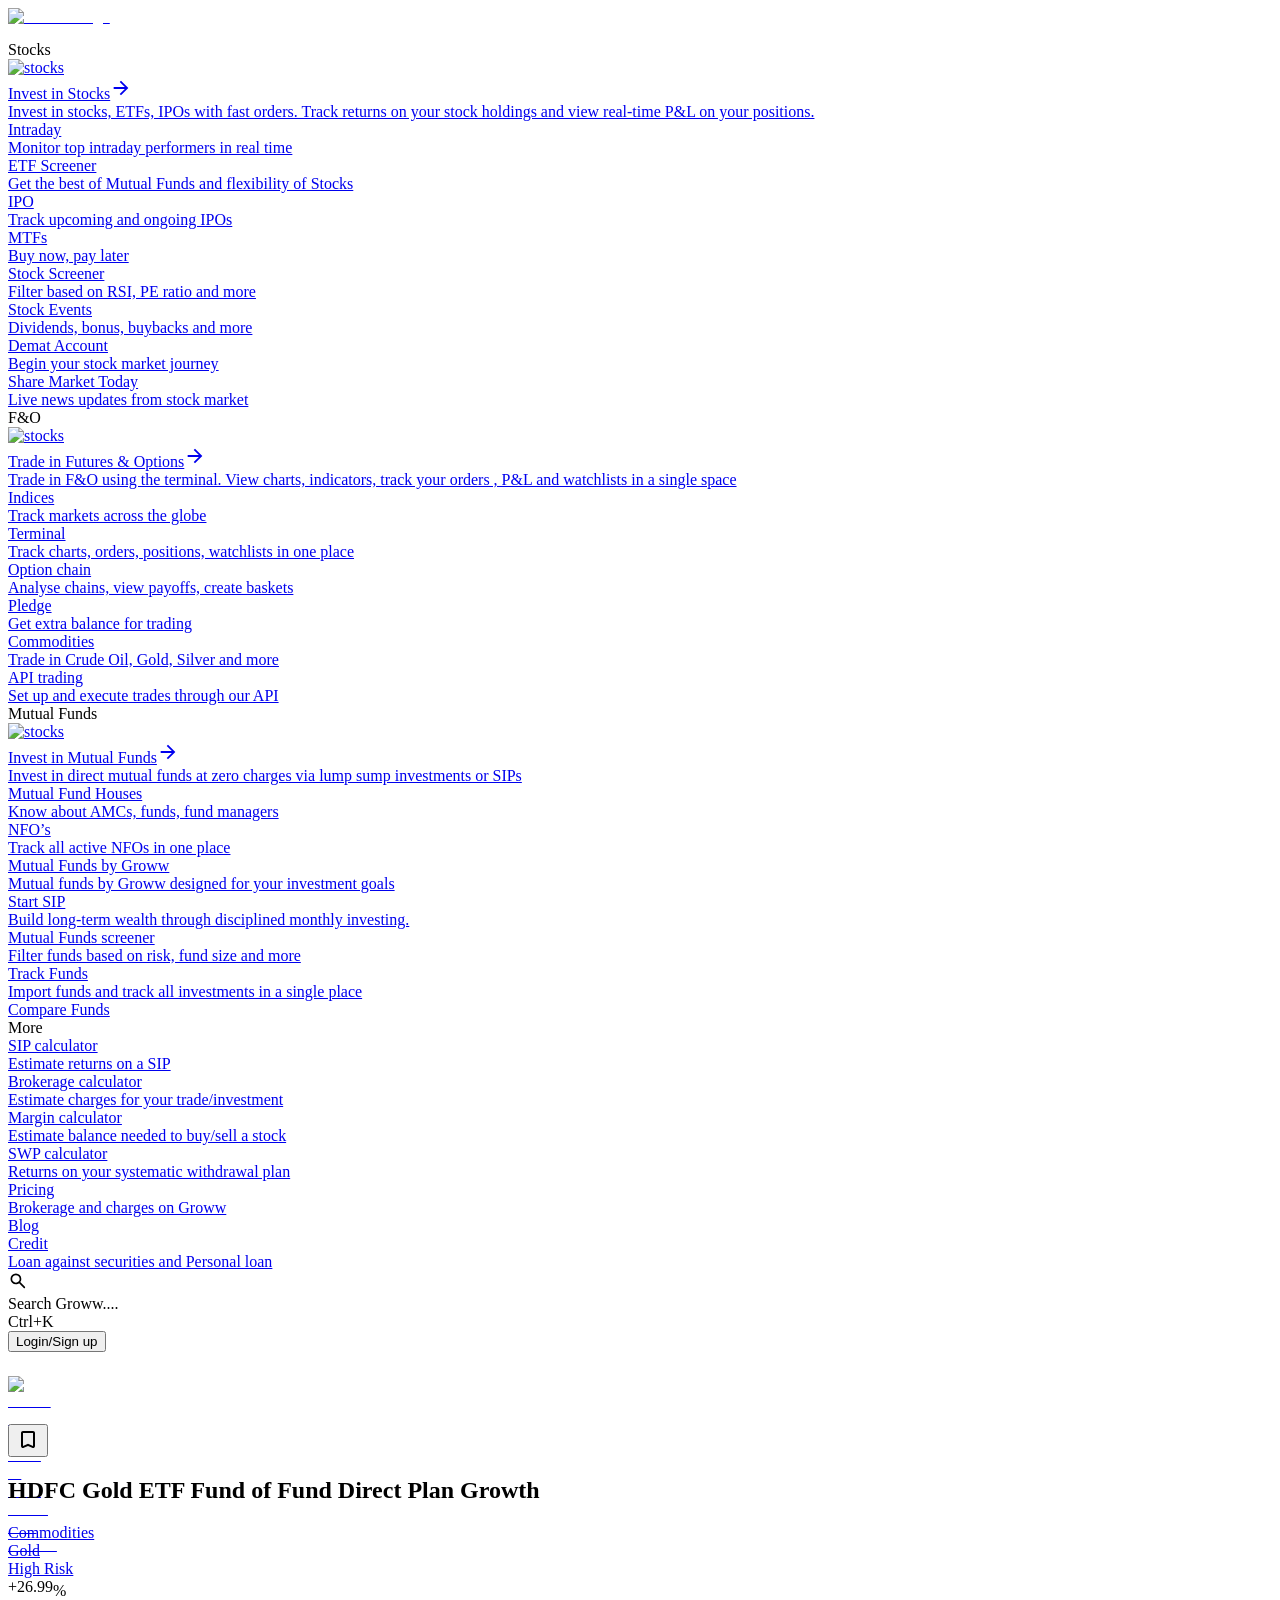
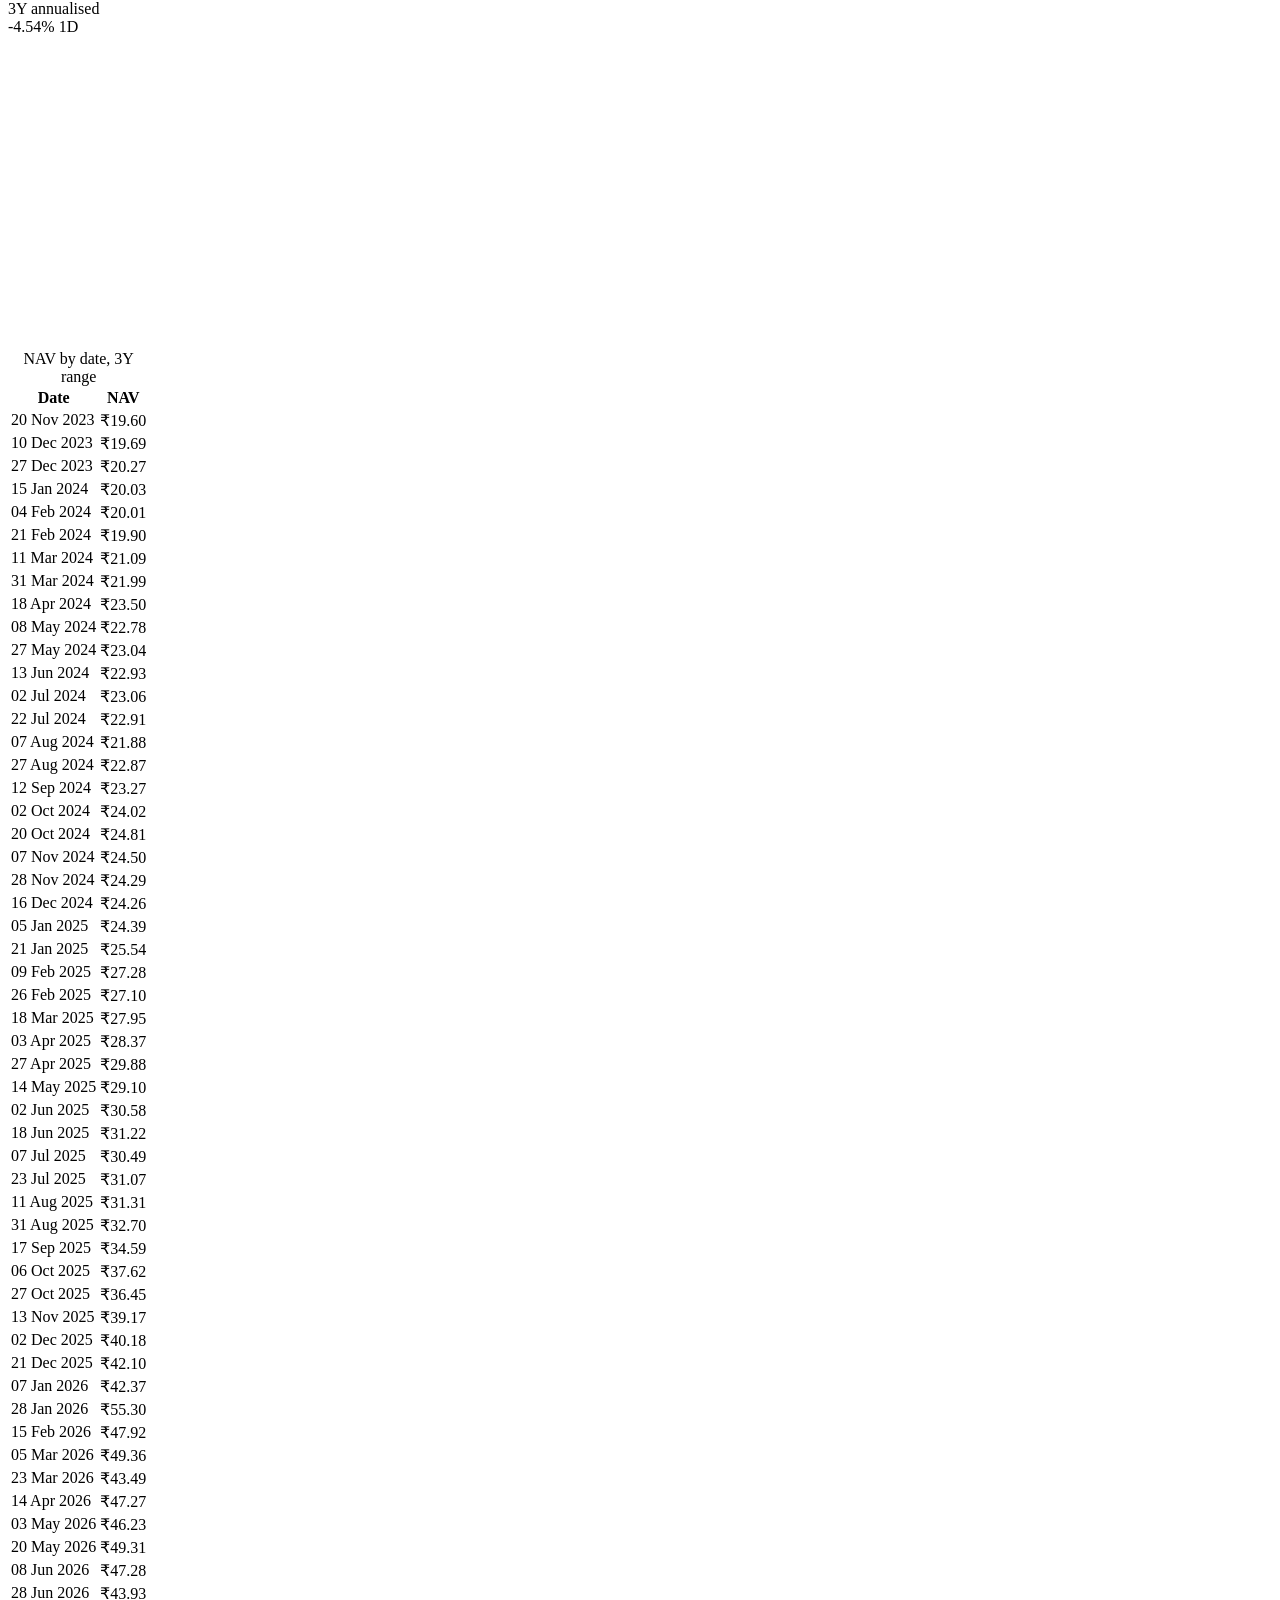
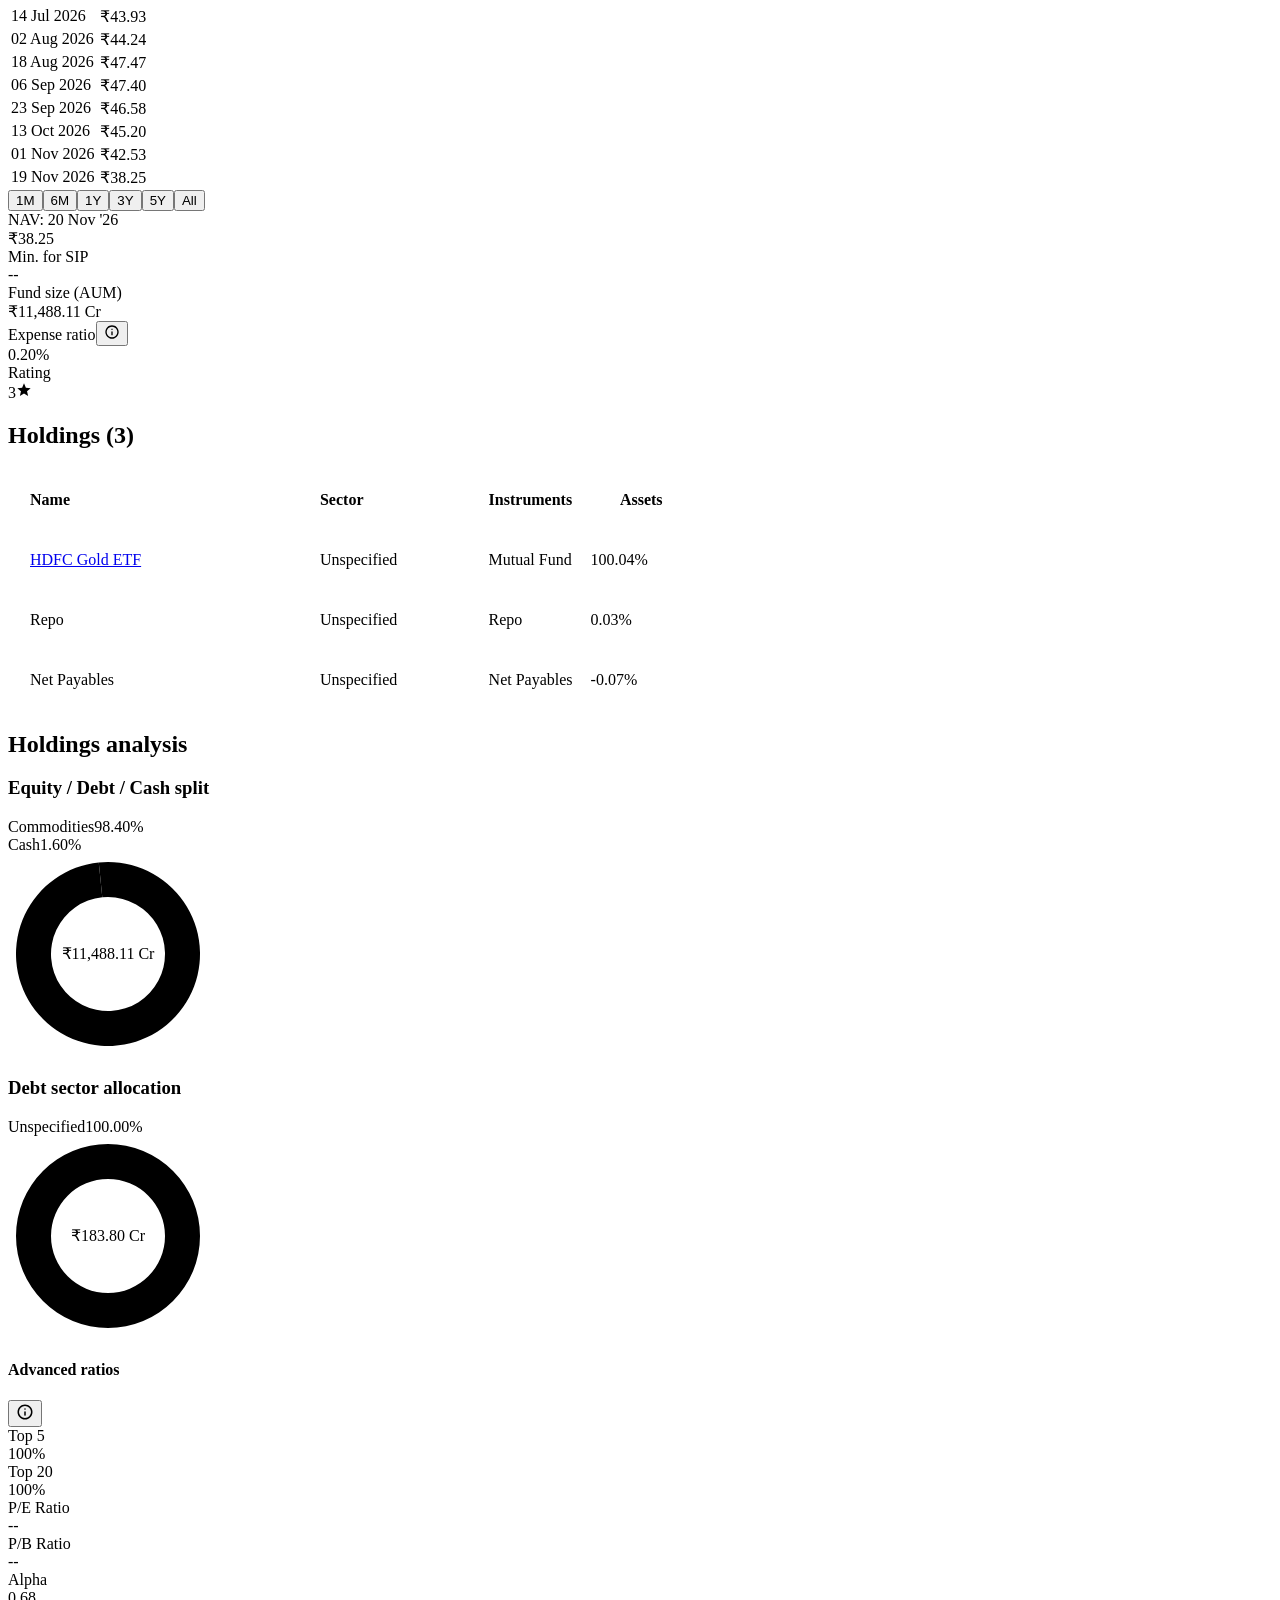
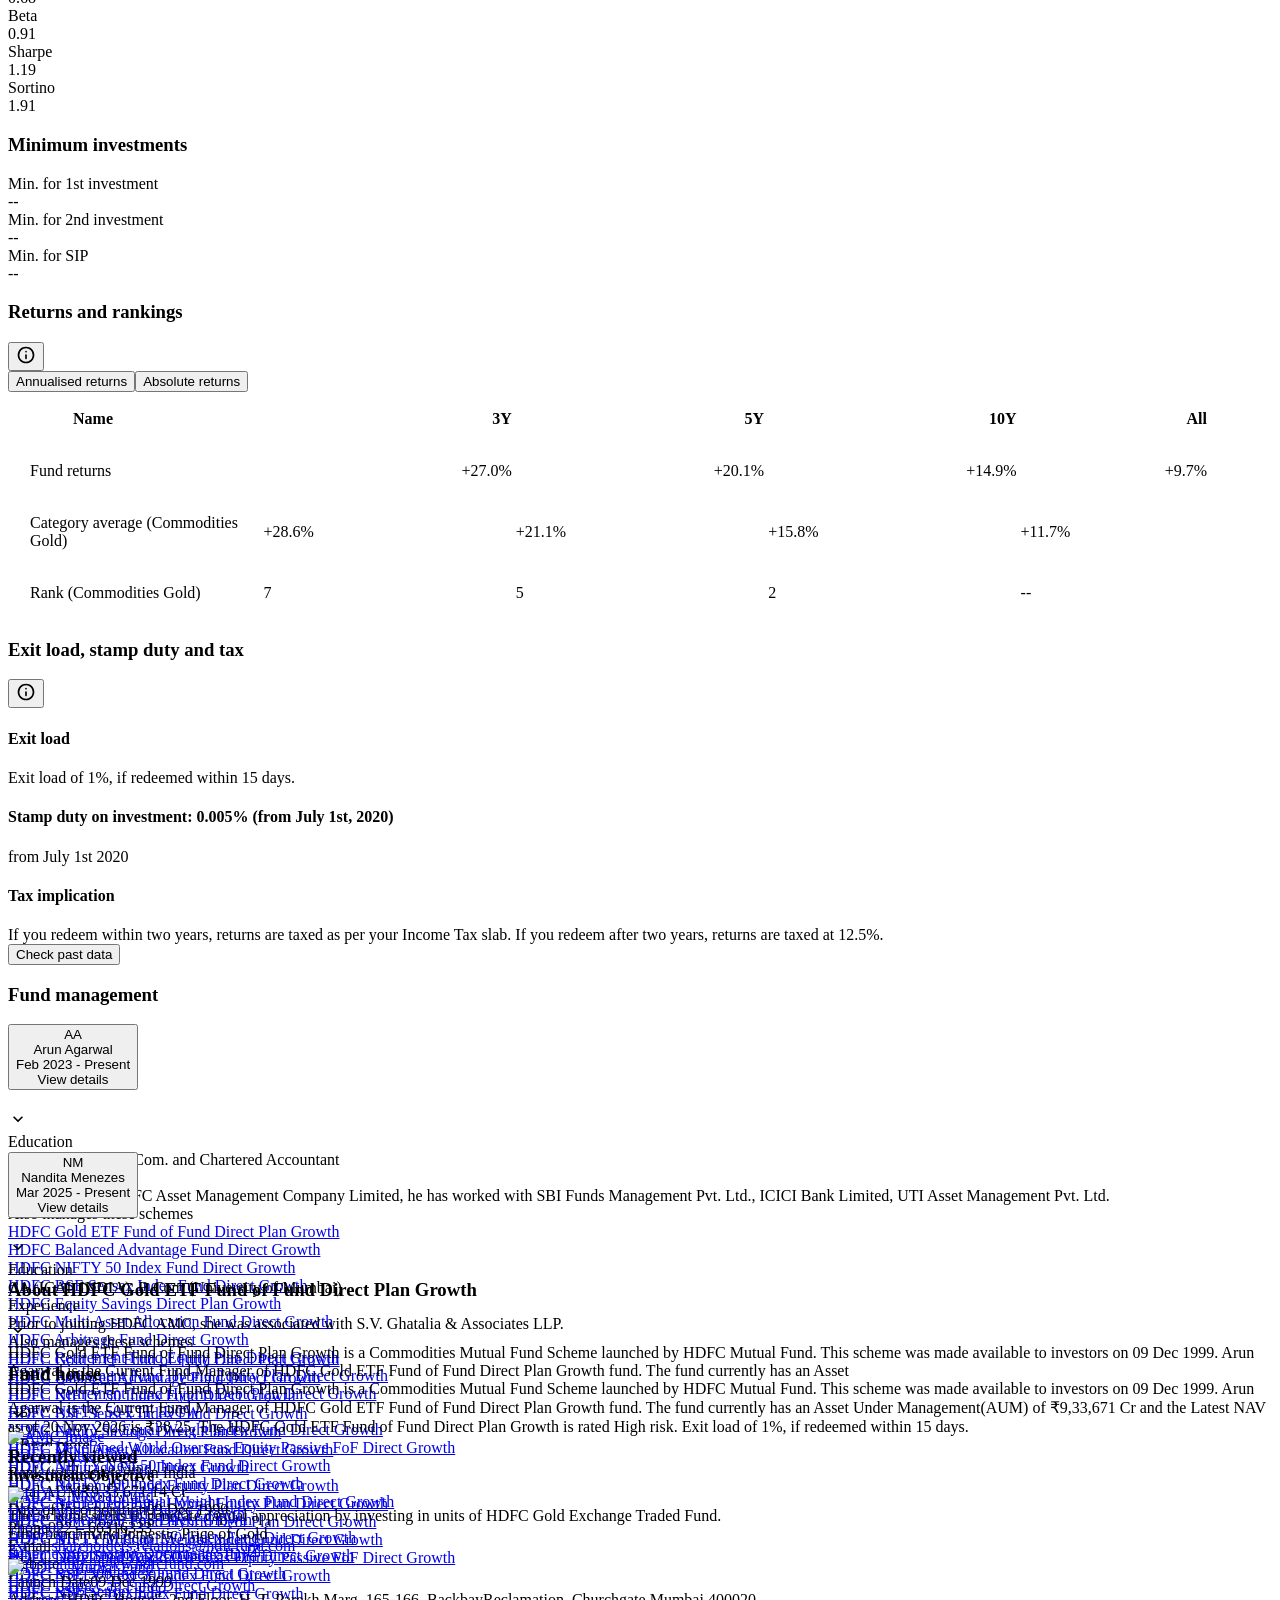
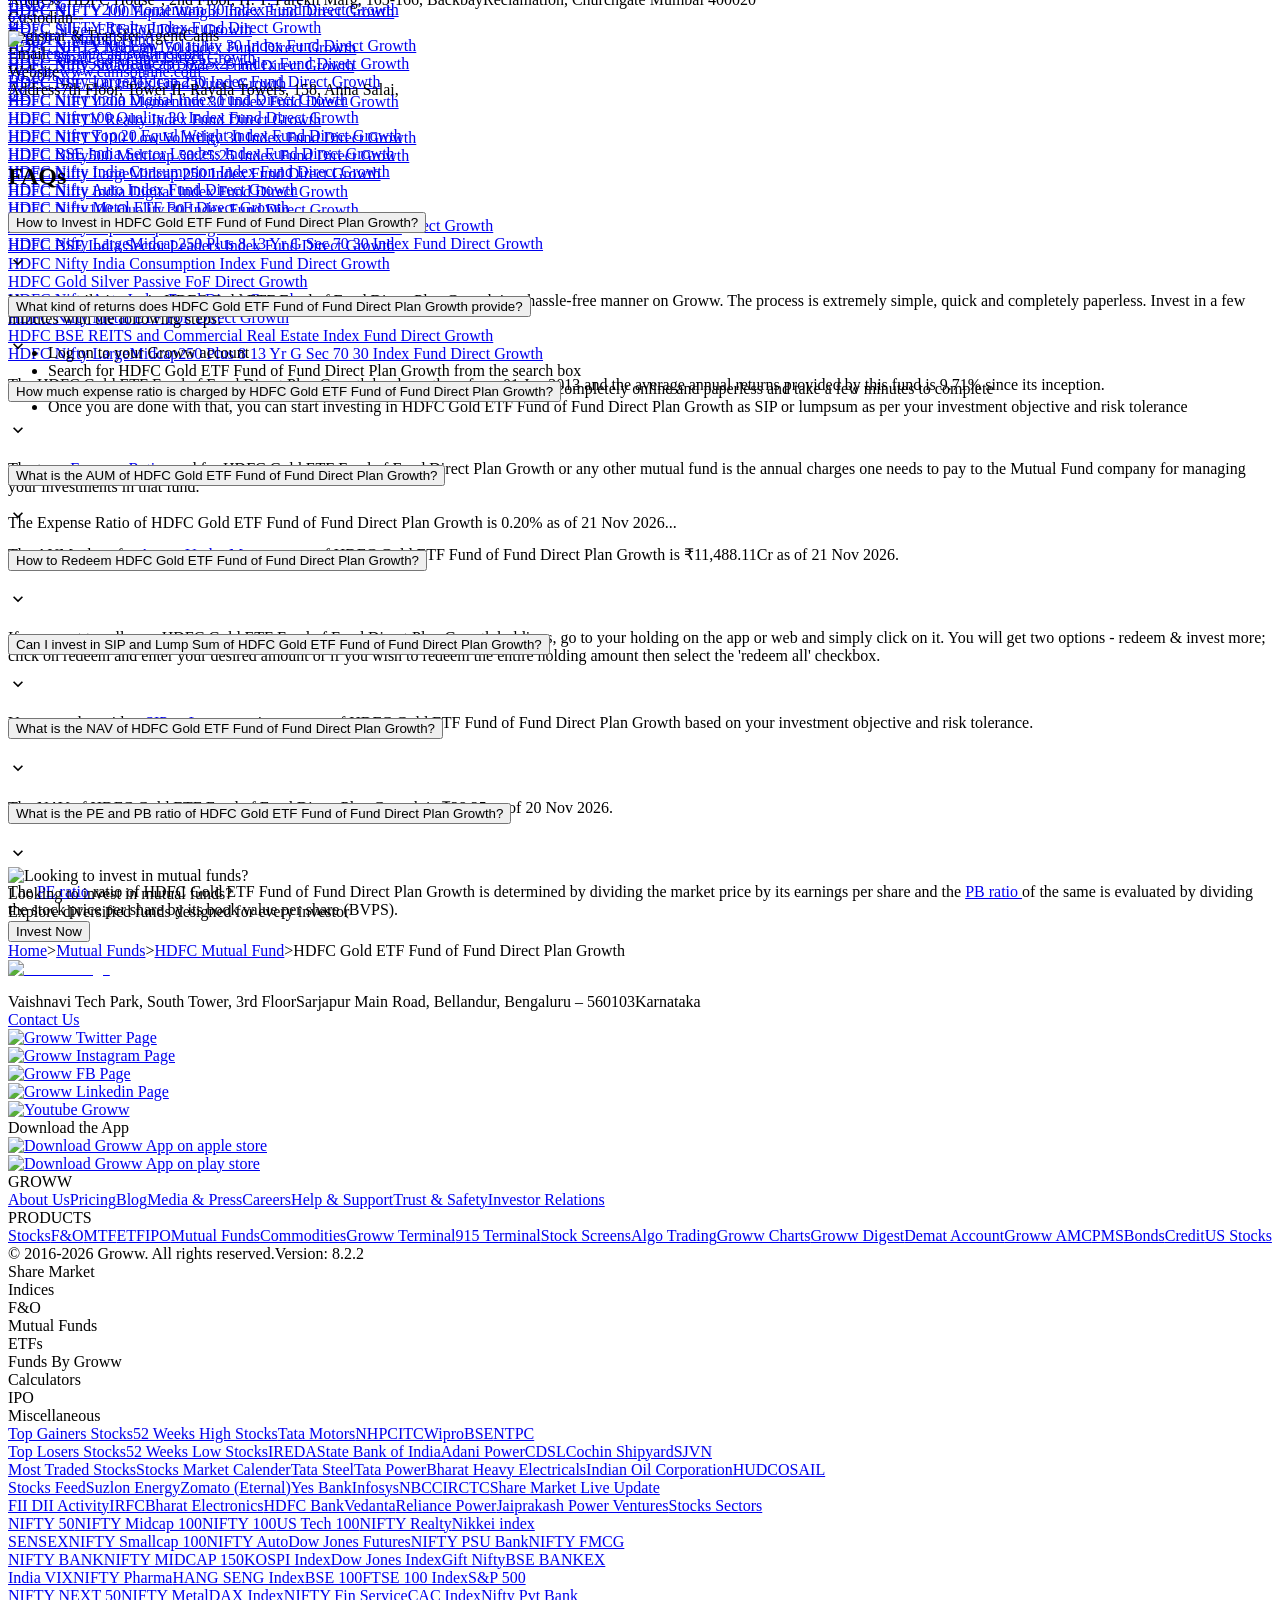
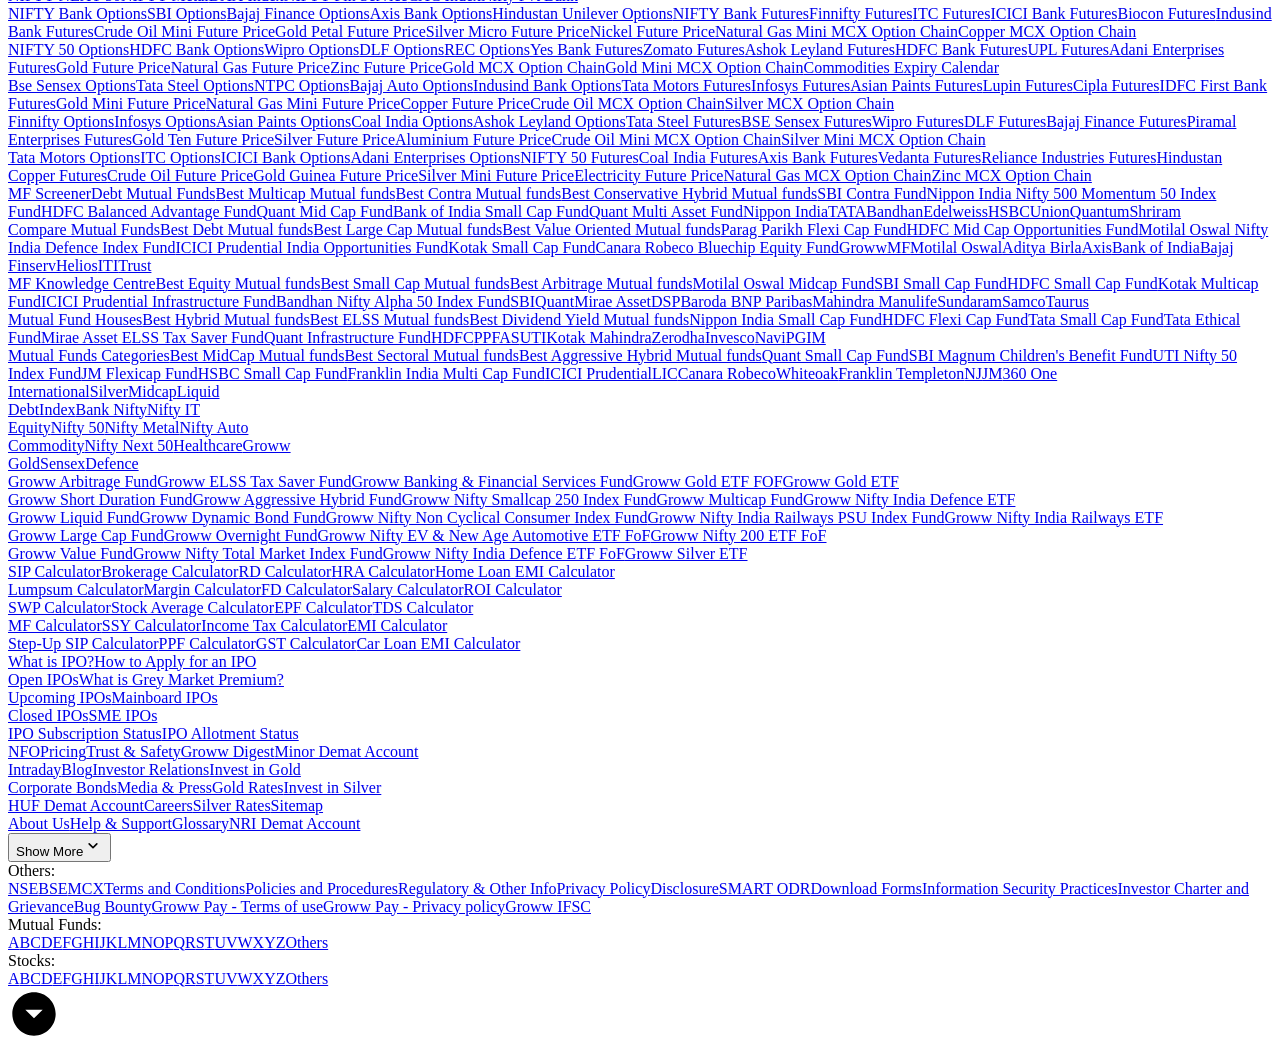
==== data/raw/hdfc-gold-etf-fof.html @ 48f43d46 "chore: Daily update of vector store data" ====
<!DOCTYPE html><html lang="en" data-theme="light" style="color-scheme:light"><head><meta charset="utf-8" data-next-head=""><meta name="viewport" content="width=device-width, initial-scale=1, minimum-scale=1" data-next-head=""><link rel="icon" href="/favicon32x32-groww.ico" data-next-head=""><title data-next-head="">HDFC Gold ETF Fund of Fund Direct Plan Growth - NAV, Mutual Fund Performance &amp; Portfolio</title><meta name="description" content="HDFC Gold ETF Fund of Fund Direct Plan Growth - Get latest NAV, SIP Returns &amp; Rankings, Ratings, Fund Performance, Portfolio, Expense Ratio, Holding Analysis, and Peers.
  Invest in HDFC Gold ETF Fund Online with Groww." data-next-head=""><meta name="robots" content="index" data-next-head=""><meta name="twitter:card" content="summary_large_image" data-next-head=""><meta name="twitter:image" content="https://groww.in/groww-logo-270.png" data-next-head=""><meta name="twitter:description" content="HDFC Gold ETF Fund of Fund Direct Plan Growth - Get latest NAV, SIP Returns &amp; Rankings, Ratings, Fund Performance, Portfolio, Expense Ratio, Holding Analysis, and Peers.
  Invest in HDFC Gold ETF Fund Online with Groww." data-next-head=""><meta name="twitter:title" content="HDFC Gold ETF Fund of Fund Direct Plan Growth - NAV, Mutual Fund Performance &amp; Portfolio" data-next-head=""><meta name="twitter:site" content="_@groww" data-next-head=""><meta name="twitter:creator" content="_@groww" data-next-head=""><meta itemprop="name" content="HDFC Gold ETF Fund of Fund Direct Plan Growth - NAV, Mutual Fund Performance &amp; Portfolio" data-next-head=""><meta itemprop="description" content="HDFC Gold ETF Fund of Fund Direct Plan Growth - Get latest NAV, SIP Returns &amp; Rankings, Ratings, Fund Performance, Portfolio, Expense Ratio, Holding Analysis, and Peers.
  Invest in HDFC Gold ETF Fund Online with Groww." data-next-head=""><meta itemprop="image" content="https://groww.in/groww-logo-270.png" data-next-head=""><meta property="og:locale" content="en_US" data-next-head=""><meta property="og:type" content="website" data-next-head=""><meta property="og:title" content="HDFC Gold ETF Fund of Fund Direct Plan Growth - NAV, Mutual Fund Performance &amp; Portfolio" data-next-head=""><meta property="og:image" content="https://groww.in/groww-logo-270.png" data-next-head=""><meta property="og:description" content="HDFC Gold ETF Fund of Fund Direct Plan Growth - Get latest NAV, SIP Returns &amp; Rankings, Ratings, Fund Performance, Portfolio, Expense Ratio, Holding Analysis, and Peers.
  Invest in HDFC Gold ETF Fund Online with Groww." data-next-head=""><meta property="og:url" content="https://groww.in/mutual-funds/hdfc-gold-etf-fund-of-fund-direct-plan-growth" data-next-head=""><meta property="og:site_name" content="Groww" data-next-head=""><link rel="publisher" href="https://plus.google.com/b/112795119140865328446/+GrowwIn?" data-next-head=""><link rel="canonical" href="https://groww.in/mutual-funds/hdfc-gold-etf-fund-of-fund-direct-plan-growth" data-next-head=""><meta property="csp-nonce" content="//PL4n4BY8P6Bpw7zUfmKYm6S64V8K6F5f7PI6/rFAM="><meta http-equiv="Content-Security-Policy" content="default-src 'self'; object-src 'none'; block-all-mixed-content; script-src 'self' 'nonce-//PL4n4BY8P6Bpw7zUfmKYm6S64V8K6F5f7PI6/rFAM=' 'wasm-unsafe-eval' https://*.groww.in/ https://*.growwinfra.in/ wss://*.groww.in/ wss://groww.in/ https://*.freshchat.com/ https://connect.facebook.net/ https://*.razorpay.com/ https://cdn32.godcstatic.com/ https://d2yyd1h5u9mauk.cloudfront.net/integrations/web/v1/library/ https://storage.googleapis.com/ https://www.googletagmanager.com/ https://tagmanager.google.com https://www.google-analytics.com/ https://ssl.google-analytics.com https://stats.g.doubleclick.net/ https://googleads.g.doubleclick.net/ https://www.googleadservices.com/ https://*.google.com/ https://www.google.co.in/ https://fonts.googleapis.com/ https://www.youtube.com/ https://www.youtube.com/iframe_api https://www.youtube-nocookie.com/ https://*.ingest.sentry.io https://hv-camera-web-sg.s3-ap-southeast-1.amazonaws.com/ https://hv-central-config.s3.ap-south-1.amazonaws.com/ https://hypersnapweb.hyperverge.co/ https://microapps.onemoney.in/ https://webrd.onemoney.in/ https://unpkg.com/ https://cdnjs.cloudflare.com/ https://www.gstatic.com/ https://bat.bing.com/ https://*.appsflyer.com/ https://www.clarity.ms/ https://*.ampproject.org/ https://unified-sdk.glomopay.com/; img-src 'self' data: blob: https://groww.in/ https://*.groww.in/ https://img.youtube.com/ https://i.ytimg.com https://i3.ytimg.com https://s3.amazonaws.com/cdn.freshdesk.com/ https://viewlogo.s3.amazonaws.com/ https://wchat.freshchat.com/ https://www.google-analytics.com/ https://*.googleapis.com/ https://*.googleusercontent.com/ https://www.google.com/ https://www.google-analytics.com https://www.google.com/ads/ga-audiences https://www.googletagmanager.com https://ssl.gstatic.com https://www.gstatic.com https://stats.g.doubleclick.net/ https://www.google.co.in/ads/ga-audiences https://*.ingest.sentry.io https://hv-camera-web-sg.s3-ap-southeast-1.amazonaws.com/ https://hv-central-config.s3.ap-south-1.amazonaws.com/ https://hypersnapweb.hyperverge.co/ https://microapps.onemoney.in/ https://webrd.onemoney.in/ https://*.freshdesk.com/ https://bat.bing.com/ https://www.google.co.in/pagead/ https://*.ignosis.ai/ https://*.ignosis.in/ https://*.ampproject.org/ https://*.autochartist.com/; style-src 'self' https://*.groww.in/ 'unsafe-inline' https://accounts.google.com https://wchat.freshchat.com/ https://fonts.googleapis.com https://*.ampproject.org/; font-src 'self' https://*.groww.in/ data: https://fonts.gstatic.com; connect-src 'self' data: https://*.groww.in/ https://*.growwinfra.in/ wss://*.groww.in/ wss://groww.in/ https://*.razorpay.com/ https://*.delighted.com/ https://accounts.google.com https://*.googleapis.com/ https://*.ingest.sentry.io https://hv-camera-web-sg.s3-ap-southeast-1.amazonaws.com/ https://hv-central-config.s3.ap-south-1.amazonaws.com/ https://hypersnapweb.hyperverge.co/ https://microapps.onemoney.in/ https://webrd.onemoney.in/ https://*.ampproject.org/ https://www.google-analytics.com/ https://analytics.google.com/ https://region1.analytics.google.com/ https://region1.google-analytics.com/ https://stats.g.doubleclick.net/ https://www.google.com/ https://*.glomopay.com/; frame-src 'self' https://reg.dreamcast.co/ https://storage.googleapis.com/ https://*.google.com/ https://www.youtube.com/ https://www.facebook.com https://*.groww.in/ wss://*.groww.in/ wss://groww.in/ https://wchat.freshchat.com/ https://growwapi.firebaseapp.com/ https://www.youtube.com/embed/ https://www.youtube.com/ https://www.youtube-nocookie.com/ https://*.ingest.sentry.io https://hv-camera-web-sg.s3-ap-southeast-1.amazonaws.com/ https://hv-central-config.s3.ap-south-1.amazonaws.com/ https://hypersnapweb.hyperverge.co/ https://microapps.onemoney.in/ https://webrd.onemoney.in/ https://*.ignosis.ai/ https://*.ignosis.in/ https://*.doubleclick.net/ https://*.ampproject.org/ https://www.googletagmanager.com/ https://mfcentral.com/ https://*.mfcentral.com/ https://*.glomopay.com/; media-src https://*.groww.in/ blob: https://storage.googleapis.com/ https://*.ampproject.org/;"><meta charset="utf-8"><link rel="manifest" href="/manifest.json?v=1"><link rel="preconnect" href="https://www.googletagmanager.com"><link rel="preconnect" href="https://www.google-analytics.com"><link rel="preload" href="https://resources.groww.in/web-assets/font/Soehne.woff2" as="font" type="font/woff2" crossorigin="anonymous"><link rel="preload" href="https://resources.groww.in/web-assets/font/GrowwSans-Variable.woff2" as="font" type="font/woff2" crossorigin="anonymous"><meta name="mobile-web-app-capable" content="yes"><meta name="apple-mobile-web-app-capable" content="yes"><meta name="application-name" content="Groww"><meta name="apple-mobile-web-app-title" content="Groww"><meta name="theme-color" content="#5500eb"><meta name="msapplication-navbutton-color" content="#5500eb"><meta name="apple-mobile-web-app-status-bar-style" content="black-translucent"><meta name="msapplication-starturl" content="/"><link type="application/opensearchdescription+xml" rel="search" href="/osdd.xml?v=6"><script type="text/javascript" async="" src="https://www.googletagmanager.com/gtag/js?id=G-BNCSRMD1F4&amp;cx=c&amp;gtm=4e6bh1" nonce="//PL4n4BY8P6Bpw7zUfmKYm6S64V8K6F5f7PI6/rFAM="></script><script type="text/javascript" async="" src="https://www.googletagmanager.com/gtag/js?id=AW-860464209&amp;cx=c&amp;gtm=4e6bh1" nonce="//PL4n4BY8P6Bpw7zUfmKYm6S64V8K6F5f7PI6/rFAM="></script><script async="" src="https://www.googletagmanager.com/gtm.js?refresh=1&amp;id=GTM-T7VTWPR"></script><script nomodule="" nonce="//PL4n4BY8P6Bpw7zUfmKYm6S64V8K6F5f7PI6/rFAM=" src="/polyfills/core-js.min.js"></script><link data-next-font="" rel="preconnect" href="/" crossorigin="anonymous"><script nonce="//PL4n4BY8P6Bpw7zUfmKYm6S64V8K6F5f7PI6/rFAM=" data-nscript="beforeInteractive" crossorigin="anonymous">
  if (Promise && !Promise.allSettled) {
  Promise.allSettled = function(promises) {
    return Promise.all(promises.map(function(promise) {
      return promise.then(function(value) {
        return { state: 'fulfilled', value: value };
      }).catch(function(reason) {
        return { state: 'rejected', reason: reason };
      });
    }));
  };
}</script><script nonce="//PL4n4BY8P6Bpw7zUfmKYm6S64V8K6F5f7PI6/rFAM=" data-nscript="beforeInteractive" crossorigin="anonymous">
  (function () {
    if (typeof globalThis === 'undefined') {
      if (typeof window !== 'undefined') {
        window.globalThis = window;
      } else if (typeof global !== 'undefined') {
        global.globalThis = global;
      } else if (typeof self !== 'undefined') {
        self.globalThis = self;
      }
    }
  })();
</script><link nonce="//PL4n4BY8P6Bpw7zUfmKYm6S64V8K6F5f7PI6/rFAM=" rel="preload" href="//assets-netstorage.groww.in/web-assets/billion_groww_desktop/prod/_next/static/css/d20b87a6ea1c6b59.css" as="style" crossorigin="anonymous"><link nonce="//PL4n4BY8P6Bpw7zUfmKYm6S64V8K6F5f7PI6/rFAM=" rel="stylesheet" href="//assets-netstorage.groww.in/web-assets/billion_groww_desktop/prod/_next/static/css/d20b87a6ea1c6b59.css" crossorigin="anonymous" data-n-g=""><link nonce="//PL4n4BY8P6Bpw7zUfmKYm6S64V8K6F5f7PI6/rFAM=" rel="preload" href="//assets-netstorage.groww.in/web-assets/billion_groww_desktop/prod/_next/static/css/350dbad5339149d0.css" as="style" crossorigin="anonymous"><link nonce="//PL4n4BY8P6Bpw7zUfmKYm6S64V8K6F5f7PI6/rFAM=" rel="stylesheet" href="//assets-netstorage.groww.in/web-assets/billion_groww_desktop/prod/_next/static/css/350dbad5339149d0.css" crossorigin="anonymous" data-n-p=""><link nonce="//PL4n4BY8P6Bpw7zUfmKYm6S64V8K6F5f7PI6/rFAM=" rel="preload" href="//assets-netstorage.groww.in/web-assets/billion_groww_desktop/prod/_next/static/css/d94400d195631a83.css" as="style" crossorigin="anonymous"><link nonce="//PL4n4BY8P6Bpw7zUfmKYm6S64V8K6F5f7PI6/rFAM=" rel="stylesheet" href="//assets-netstorage.groww.in/web-assets/billion_groww_desktop/prod/_next/static/css/d94400d195631a83.css" crossorigin="anonymous" data-n-p=""><link nonce="//PL4n4BY8P6Bpw7zUfmKYm6S64V8K6F5f7PI6/rFAM=" rel="preload" href="//assets-netstorage.groww.in/web-assets/billion_groww_desktop/prod/_next/static/css/a54775be23dce8a0.css" as="style" crossorigin="anonymous"><link nonce="//PL4n4BY8P6Bpw7zUfmKYm6S64V8K6F5f7PI6/rFAM=" rel="stylesheet" href="//assets-netstorage.groww.in/web-assets/billion_groww_desktop/prod/_next/static/css/a54775be23dce8a0.css" crossorigin="anonymous" data-n-p=""><noscript data-n-css="//PL4n4BY8P6Bpw7zUfmKYm6S64V8K6F5f7PI6/rFAM="></noscript><script defer="" nonce="//PL4n4BY8P6Bpw7zUfmKYm6S64V8K6F5f7PI6/rFAM=" crossorigin="anonymous" nomodule="" src="//assets-netstorage.groww.in/web-assets/billion_groww_desktop/prod/_next/static/chunks/polyfills-42372ed130431b0a.js"></script><script src="//assets-netstorage.groww.in/web-assets/billion_groww_desktop/prod/_next/static/chunks/webpack-6b06e40315b01680.js" nonce="//PL4n4BY8P6Bpw7zUfmKYm6S64V8K6F5f7PI6/rFAM=" defer="" crossorigin="anonymous"></script><script src="//assets-netstorage.groww.in/web-assets/billion_groww_desktop/prod/_next/static/chunks/framework-f50708772fa730ba.js" nonce="//PL4n4BY8P6Bpw7zUfmKYm6S64V8K6F5f7PI6/rFAM=" defer="" crossorigin="anonymous"></script><script src="//assets-netstorage.groww.in/web-assets/billion_groww_desktop/prod/_next/static/chunks/main-eb12a1ec3902b0a5.js" nonce="//PL4n4BY8P6Bpw7zUfmKYm6S64V8K6F5f7PI6/rFAM=" defer="" crossorigin="anonymous"></script><script src="//assets-netstorage.groww.in/web-assets/billion_groww_desktop/prod/_next/static/chunks/pages/_app-d6b165deb77bbe13.js" nonce="//PL4n4BY8P6Bpw7zUfmKYm6S64V8K6F5f7PI6/rFAM=" defer="" crossorigin="anonymous"></script><script src="//assets-netstorage.groww.in/web-assets/billion_groww_desktop/prod/_next/static/chunks/1461-82843003287d0110.js" nonce="//PL4n4BY8P6Bpw7zUfmKYm6S64V8K6F5f7PI6/rFAM=" defer="" crossorigin="anonymous"></script><script src="//assets-netstorage.groww.in/web-assets/billion_groww_desktop/prod/_next/static/chunks/1611-253f10799bcaaf6d.js" nonce="//PL4n4BY8P6Bpw7zUfmKYm6S64V8K6F5f7PI6/rFAM=" defer="" crossorigin="anonymous"></script><script src="//assets-netstorage.groww.in/web-assets/billion_groww_desktop/prod/_next/static/chunks/11660-68173b780397c3c8.js" nonce="//PL4n4BY8P6Bpw7zUfmKYm6S64V8K6F5f7PI6/rFAM=" defer="" crossorigin="anonymous"></script><script src="//assets-netstorage.groww.in/web-assets/billion_groww_desktop/prod/_next/static/chunks/5471-4563ca65c7c42049.js" nonce="//PL4n4BY8P6Bpw7zUfmKYm6S64V8K6F5f7PI6/rFAM=" defer="" crossorigin="anonymous"></script><script src="//assets-netstorage.groww.in/web-assets/billion_groww_desktop/prod/_next/static/chunks/41801-ce846e9230199ced.js" nonce="//PL4n4BY8P6Bpw7zUfmKYm6S64V8K6F5f7PI6/rFAM=" defer="" crossorigin="anonymous"></script><script src="//assets-netstorage.groww.in/web-assets/billion_groww_desktop/prod/_next/static/chunks/80593-e9dd9f367b5877e1.js" nonce="//PL4n4BY8P6Bpw7zUfmKYm6S64V8K6F5f7PI6/rFAM=" defer="" crossorigin="anonymous"></script><script src="//assets-netstorage.groww.in/web-assets/billion_groww_desktop/prod/_next/static/chunks/21454-727a247e32de2256.js" nonce="//PL4n4BY8P6Bpw7zUfmKYm6S64V8K6F5f7PI6/rFAM=" defer="" crossorigin="anonymous"></script><script src="//assets-netstorage.groww.in/web-assets/billion_groww_desktop/prod/_next/static/chunks/66687-833b90c0fbc4189b.js" nonce="//PL4n4BY8P6Bpw7zUfmKYm6S64V8K6F5f7PI6/rFAM=" defer="" crossorigin="anonymous"></script><script src="//assets-netstorage.groww.in/web-assets/billion_groww_desktop/prod/_next/static/chunks/12676-975cdae66a608731.js" nonce="//PL4n4BY8P6Bpw7zUfmKYm6S64V8K6F5f7PI6/rFAM=" defer="" crossorigin="anonymous"></script><script src="//assets-netstorage.groww.in/web-assets/billion_groww_desktop/prod/_next/static/chunks/68242-6cbcd216832f107c.js" nonce="//PL4n4BY8P6Bpw7zUfmKYm6S64V8K6F5f7PI6/rFAM=" defer="" crossorigin="anonymous"></script><script src="//assets-netstorage.groww.in/web-assets/billion_groww_desktop/prod/_next/static/chunks/12900-eb6cc8c5dd8c6e75.js" nonce="//PL4n4BY8P6Bpw7zUfmKYm6S64V8K6F5f7PI6/rFAM=" defer="" crossorigin="anonymous"></script><script src="//assets-netstorage.groww.in/web-assets/billion_groww_desktop/prod/_next/static/chunks/47726-e7a3543cc1cfef13.js" nonce="//PL4n4BY8P6Bpw7zUfmKYm6S64V8K6F5f7PI6/rFAM=" defer="" crossorigin="anonymous"></script><script src="//assets-netstorage.groww.in/web-assets/billion_groww_desktop/prod/_next/static/chunks/93102-1c1d3334882ebd20.js" nonce="//PL4n4BY8P6Bpw7zUfmKYm6S64V8K6F5f7PI6/rFAM=" defer="" crossorigin="anonymous"></script><script src="//assets-netstorage.groww.in/web-assets/billion_groww_desktop/prod/_next/static/chunks/56861-2272e1865a196fb8.js" nonce="//PL4n4BY8P6Bpw7zUfmKYm6S64V8K6F5f7PI6/rFAM=" defer="" crossorigin="anonymous"></script><script src="//assets-netstorage.groww.in/web-assets/billion_groww_desktop/prod/_next/static/chunks/94375-67d4a6468b9ab59c.js" nonce="//PL4n4BY8P6Bpw7zUfmKYm6S64V8K6F5f7PI6/rFAM=" defer="" crossorigin="anonymous"></script><script src="//assets-netstorage.groww.in/web-assets/billion_groww_desktop/prod/_next/static/chunks/32919-9029ab2ef1bfac0c.js" nonce="//PL4n4BY8P6Bpw7zUfmKYm6S64V8K6F5f7PI6/rFAM=" defer="" crossorigin="anonymous"></script><script src="//assets-netstorage.groww.in/web-assets/billion_groww_desktop/prod/_next/static/chunks/3458-9c0d4a2202880f62.js" nonce="//PL4n4BY8P6Bpw7zUfmKYm6S64V8K6F5f7PI6/rFAM=" defer="" crossorigin="anonymous"></script><script src="//assets-netstorage.groww.in/web-assets/billion_groww_desktop/prod/_next/static/chunks/56309-16fc047a1764b4cc.js" nonce="//PL4n4BY8P6Bpw7zUfmKYm6S64V8K6F5f7PI6/rFAM=" defer="" crossorigin="anonymous"></script><script src="//assets-netstorage.groww.in/web-assets/billion_groww_desktop/prod/_next/static/chunks/32879-b64da8d119c09f43.js" nonce="//PL4n4BY8P6Bpw7zUfmKYm6S64V8K6F5f7PI6/rFAM=" defer="" crossorigin="anonymous"></script><script src="//assets-netstorage.groww.in/web-assets/billion_groww_desktop/prod/_next/static/chunks/35511-05bc76a5ef5d1387.js" nonce="//PL4n4BY8P6Bpw7zUfmKYm6S64V8K6F5f7PI6/rFAM=" defer="" crossorigin="anonymous"></script><script src="//assets-netstorage.groww.in/web-assets/billion_groww_desktop/prod/_next/static/chunks/10223-9f3214fc4a193420.js" nonce="//PL4n4BY8P6Bpw7zUfmKYm6S64V8K6F5f7PI6/rFAM=" defer="" crossorigin="anonymous"></script><script src="//assets-netstorage.groww.in/web-assets/billion_groww_desktop/prod/_next/static/chunks/20567-e0219e8d66d49922.js" nonce="//PL4n4BY8P6Bpw7zUfmKYm6S64V8K6F5f7PI6/rFAM=" defer="" crossorigin="anonymous"></script><script src="//assets-netstorage.groww.in/web-assets/billion_groww_desktop/prod/_next/static/chunks/66974-5f9257475f51f08f.js" nonce="//PL4n4BY8P6Bpw7zUfmKYm6S64V8K6F5f7PI6/rFAM=" defer="" crossorigin="anonymous"></script><script src="//assets-netstorage.groww.in/web-assets/billion_groww_desktop/prod/_next/static/chunks/37579-9e118a6219a5dcfd.js" nonce="//PL4n4BY8P6Bpw7zUfmKYm6S64V8K6F5f7PI6/rFAM=" defer="" crossorigin="anonymous"></script><script src="//assets-netstorage.groww.in/web-assets/billion_groww_desktop/prod/_next/static/chunks/36422-21c4c022417986da.js" nonce="//PL4n4BY8P6Bpw7zUfmKYm6S64V8K6F5f7PI6/rFAM=" defer="" crossorigin="anonymous"></script><script src="//assets-netstorage.groww.in/web-assets/billion_groww_desktop/prod/_next/static/chunks/31735-f4e1295ee70ad09c.js" nonce="//PL4n4BY8P6Bpw7zUfmKYm6S64V8K6F5f7PI6/rFAM=" defer="" crossorigin="anonymous"></script><script src="//assets-netstorage.groww.in/web-assets/billion_groww_desktop/prod/_next/static/chunks/pages/mutual-funds/%5BsearchId%5D-f64f621bd9cccd76.js" nonce="//PL4n4BY8P6Bpw7zUfmKYm6S64V8K6F5f7PI6/rFAM=" defer="" crossorigin="anonymous"></script><script src="//assets-netstorage.groww.in/web-assets/billion_groww_desktop/prod/_next/static/xvwwuz5aZ19OH6GGG3Uvb/_buildManifest.js" nonce="//PL4n4BY8P6Bpw7zUfmKYm6S64V8K6F5f7PI6/rFAM=" defer="" crossorigin="anonymous"></script><script src="//assets-netstorage.groww.in/web-assets/billion_groww_desktop/prod/_next/static/xvwwuz5aZ19OH6GGG3Uvb/_ssgManifest.js" nonce="//PL4n4BY8P6Bpw7zUfmKYm6S64V8K6F5f7PI6/rFAM=" defer="" crossorigin="anonymous"></script><link rel="stylesheet" type="text/css" href="//assets-netstorage.groww.in/web-assets/billion_groww_desktop/prod/_next/static/css/7556584ef8f42f4c.css" crossorigin="anonymous"><link rel="stylesheet" type="text/css" href="//assets-netstorage.groww.in/web-assets/billion_groww_desktop/prod/_next/static/css/ddadad18cac0e461.css" crossorigin="anonymous"><link rel="stylesheet" type="text/css" href="//assets-netstorage.groww.in/web-assets/billion_groww_desktop/prod/_next/static/css/56abf6348ed9a3bb.css" crossorigin="anonymous"><link rel="stylesheet" type="text/css" href="//assets-netstorage.groww.in/web-assets/billion_groww_desktop/prod/_next/static/css/3cafa6fdd2ca17dd.css" crossorigin="anonymous"><link rel="stylesheet" type="text/css" href="//assets-netstorage.groww.in/web-assets/billion_groww_desktop/prod/_next/static/css/5792986f59218b0f.css" crossorigin="anonymous"><link rel="stylesheet" type="text/css" href="//assets-netstorage.groww.in/web-assets/billion_groww_desktop/prod/_next/static/css/678e48090b25fe72.css" crossorigin="anonymous"><link rel="stylesheet" type="text/css" href="//assets-netstorage.groww.in/web-assets/billion_groww_desktop/prod/_next/static/css/8e5253a04951bad5.css" crossorigin="anonymous"><link rel="preload" as="image" imagesrcset="https://resources.groww.in/web-assets/img/website-logo/groww_logo.webp 1x, https://resources.groww.in/web-assets/img/website-logo/groww_logo.webp 2x" data-next-head=""><script type="text/javascript" async="" src="https://googleads.g.doubleclick.net/pagead/viewthroughconversion/860464209/?random=1795252894465&amp;cv=11&amp;fst=1795252894465&amp;bg=ffffff&amp;guid=ON&amp;async=1&amp;en=gtag.config&amp;gtm=45be6bh1v9181963521za20ozb78354069zd78354069xecxf1&amp;gcd=13l3l3l3l1l1&amp;dma=0&amp;tag_exp=115616986~115938465~115938468~120213116~120385422~120469145~120469153~121246026~121246034&amp;u_w=1280&amp;u_h=720&amp;url=https%3A%2F%2Fgroww.in%2Fmutual-funds%2Fhdfc-gold-etf-fund-of-fund-direct-plan-growth&amp;rcb=6&amp;frm=0&amp;tiba=HDFC%20Gold%20ETF%20Fund%20of%20Fund%20Direct%20Plan%20Growth%20-%20NAV%2C%20Mutual%20Fund%20Performance%20%26%20Portfolio&amp;hn=www.googleadservices.com&amp;npa=0&amp;pscdl=noapi&amp;auid=147925449.1795252866&amp;uaa=x86&amp;uab=64&amp;uafvl=HeadlessChrome%3B159.0.8154.6%7CNot%252FA)Brand%3B8.0.0.0%7CChromium%3B159.0.8154.6&amp;uamb=0&amp;uam=&amp;uap=Windows&amp;uapv=10.0&amp;uaw=0&amp;data=event%3Dgtag.config&amp;ept=9&amp;rfmt=3&amp;fmt=4" nonce="//PL4n4BY8P6Bpw7zUfmKYm6S64V8K6F5f7PI6/rFAM="></script><style id="googleidentityservice_button_styles">.qJTHM{-moz-user-select:none;-webkit-user-select:none;-ms-user-select:none;color:#202124;direction:ltr;-webkit-touch-callout:none;font-family:Roboto-Regular,arial,sans-serif;-webkit-font-smoothing:antialiased;font-weight:400;margin:0;overflow:hidden;-webkit-text-size-adjust:100%}.ynRLnc{left:-9999px;position:absolute;top:-9999px}.L6cTce{display:none}.bltWBb{overflow-wrap:break-word;word-break:break-word}.hSRGPd{color:#1a73e8;cursor:pointer;font-weight:500;text-decoration:none}.Bz112c-W3lGp{height:16px;width:16px}.Bz112c-E3DyYd{height:20px;width:20px}.Bz112c-r9oPif{height:24px;width:24px}.Bz112c-u2z5K{height:36px;width:36px}.Bz112c-uaxL4e{border-radius:10px}.LgbsSe-Bz112c{display:block}.S9gUrf-YoZ4jf{border:none;margin:0;padding:0}.S9gUrf-YoZ4jf *{border:none;margin:0;padding:0}.fFW7wc-ibnC6b>.aZ2wEe>div{border-color:#4285f4}.P1ekSe-ZMv3u{transition:height .2s linear}.P1ekSe-ZMv3u>div:first-child{background-color:#1a73e8!important;transition:width .3s linear}.P1ekSe-ZMv3u>div:nth-child(2){background-image:linear-gradient(90deg,rgba(255,255,255,.7),rgba(255,255,255,.7)),linear-gradient(90deg,#1a73e8,#1a73e8)!important}.P1ekSe-ZMv3u>div:nth-child(3){background-image:linear-gradient(90deg,rgba(255,255,255,.7),rgba(255,255,255,.7)),linear-gradient(90deg,#1a73e8,#1a73e8)!important}.haAclf{display:inline-block}.nsm7Bb-HzV7m-LgbsSe{border-radius:4px;box-sizing:border-box;transition:background-color .218s,border-color .218s;-moz-user-select:none;-webkit-user-select:none;-ms-user-select:none;-webkit-appearance:none;background-color:#fff;background-image:none;border:1px solid #dadce0;color:#3c4043;cursor:pointer;font-family:Google Sans,arial,sans-serif;font-size:.875rem;height:40px;letter-spacing:.25px;outline:none;overflow:hidden;padding:0 12px;position:relative;text-align:center;vertical-align:middle;white-space:nowrap;width:auto}.nsm7Bb-HzV7m-LgbsSe.TzA9Ye-LgbsSe{font-size:14px}@media screen and (-ms-high-contrast:active){.nsm7Bb-HzV7m-LgbsSe{border:2px solid windowText;color:windowText}}@media screen and (preferes-contrast:more){.nsm7Bb-HzV7m-LgbsSe{color:#000}}.nsm7Bb-HzV7m-LgbsSe.pSzOP-SxQuSe{font-size:.875rem;height:32px;letter-spacing:.25px;padding:0 10px}.nsm7Bb-HzV7m-LgbsSe.pSzOP-SxQuSe.TzA9Ye-LgbsSe{font-size:14px}.nsm7Bb-HzV7m-LgbsSe.purZT-SxQuSe{font-size:.6875rem;height:20px;letter-spacing:.3px;padding:0 8px}.nsm7Bb-HzV7m-LgbsSe.purZT-SxQuSe.TzA9Ye-LgbsSe{font-size:11px}.nsm7Bb-HzV7m-LgbsSe.Bz112c-LgbsSe{padding:0;width:40px}.nsm7Bb-HzV7m-LgbsSe.Bz112c-LgbsSe.pSzOP-SxQuSe{width:32px}.nsm7Bb-HzV7m-LgbsSe.Bz112c-LgbsSe.purZT-SxQuSe{width:20px}.nsm7Bb-HzV7m-LgbsSe.JGcpL-RbRzK{border-radius:20px}.nsm7Bb-HzV7m-LgbsSe.JGcpL-RbRzK.pSzOP-SxQuSe{border-radius:16px}.nsm7Bb-HzV7m-LgbsSe.JGcpL-RbRzK.purZT-SxQuSe{border-radius:10px}.nsm7Bb-HzV7m-LgbsSe.i5vt6e-to915-Ia7Qfc{border:1px solid #8e918f;background-color:#131314;color:#e3e3e3}.nsm7Bb-HzV7m-LgbsSe.MFS4be-Ia7Qfc{border:none;color:#fff}.nsm7Bb-HzV7m-LgbsSe.MFS4be-v3pZbf-Ia7Qfc{background-color:#1a73e8}.nsm7Bb-HzV7m-LgbsSe.MFS4be-JaPV2b-Ia7Qfc{background-color:#202124;color:#e8eaed}@media screen and (prefers-contrast:more){.nsm7Bb-HzV7m-LgbsSe.MFS4be-JaPV2b-Ia7Qfc{color:#fff}}.nsm7Bb-HzV7m-LgbsSe .nsm7Bb-HzV7m-LgbsSe-Bz112c{height:18px;margin-right:8px;min-width:18px;width:18px}.nsm7Bb-HzV7m-LgbsSe.pSzOP-SxQuSe .nsm7Bb-HzV7m-LgbsSe-Bz112c{height:14px;min-width:14px;width:14px}.nsm7Bb-HzV7m-LgbsSe.purZT-SxQuSe .nsm7Bb-HzV7m-LgbsSe-Bz112c{height:10px;min-width:10px;width:10px}.nsm7Bb-HzV7m-LgbsSe.jVeSEe .nsm7Bb-HzV7m-LgbsSe-Bz112c{margin-left:8px;margin-right:-4px}.nsm7Bb-HzV7m-LgbsSe.Bz112c-LgbsSe .nsm7Bb-HzV7m-LgbsSe-Bz112c{margin:0;padding:10px}.nsm7Bb-HzV7m-LgbsSe.Bz112c-LgbsSe.pSzOP-SxQuSe .nsm7Bb-HzV7m-LgbsSe-Bz112c{padding:8px}.nsm7Bb-HzV7m-LgbsSe.Bz112c-LgbsSe.purZT-SxQuSe .nsm7Bb-HzV7m-LgbsSe-Bz112c{padding:4px}.nsm7Bb-HzV7m-LgbsSe .nsm7Bb-HzV7m-LgbsSe-Bz112c-haAclf{border-top-left-radius:3px;border-bottom-left-radius:3px;display:flex;justify-content:center;align-items:center;background-color:#fff;height:36px;margin-left:-10px;margin-right:12px;min-width:36px;width:36px}.nsm7Bb-HzV7m-LgbsSe .nsm7Bb-HzV7m-LgbsSe-Bz112c-haAclf .nsm7Bb-HzV7m-LgbsSe-Bz112c,.nsm7Bb-HzV7m-LgbsSe.Bz112c-LgbsSe .nsm7Bb-HzV7m-LgbsSe-Bz112c-haAclf .nsm7Bb-HzV7m-LgbsSe-Bz112c{margin:0;padding:0}.nsm7Bb-HzV7m-LgbsSe.pSzOP-SxQuSe .nsm7Bb-HzV7m-LgbsSe-Bz112c-haAclf{height:28px;margin-left:-8px;margin-right:10px;min-width:28px;width:28px}.nsm7Bb-HzV7m-LgbsSe.purZT-SxQuSe .nsm7Bb-HzV7m-LgbsSe-Bz112c-haAclf{height:16px;margin-left:-6px;margin-right:8px;min-width:16px;width:16px}.nsm7Bb-HzV7m-LgbsSe.Bz112c-LgbsSe .nsm7Bb-HzV7m-LgbsSe-Bz112c-haAclf{border-radius:3px;margin-left:2px;margin-right:0;padding:0}.nsm7Bb-HzV7m-LgbsSe.JGcpL-RbRzK .nsm7Bb-HzV7m-LgbsSe-Bz112c-haAclf{border-radius:18px}.nsm7Bb-HzV7m-LgbsSe.pSzOP-SxQuSe.JGcpL-RbRzK .nsm7Bb-HzV7m-LgbsSe-Bz112c-haAclf{border-radius:14px}.nsm7Bb-HzV7m-LgbsSe.purZT-SxQuSe.JGcpL-RbRzK .nsm7Bb-HzV7m-LgbsSe-Bz112c-haAclf{border-radius:8px}.nsm7Bb-HzV7m-LgbsSe .nsm7Bb-HzV7m-LgbsSe-bN97Pc-sM5MNb{display:flex;align-items:center;flex-direction:row;justify-content:space-between;flex-wrap:nowrap;height:100%;position:relative;width:100%}.nsm7Bb-HzV7m-LgbsSe .oXtfBe-l4eHX{justify-content:center}.nsm7Bb-HzV7m-LgbsSe .nsm7Bb-HzV7m-LgbsSe-BPrWId{flex-grow:1;font-family:Google Sans,arial,sans-serif;font-weight:500;overflow:hidden;text-overflow:ellipsis;vertical-align:top}.nsm7Bb-HzV7m-LgbsSe.purZT-SxQuSe .nsm7Bb-HzV7m-LgbsSe-BPrWId{font-weight:300}.nsm7Bb-HzV7m-LgbsSe .oXtfBe-l4eHX .nsm7Bb-HzV7m-LgbsSe-BPrWId{flex-grow:0}.nsm7Bb-HzV7m-LgbsSe .nsm7Bb-HzV7m-LgbsSe-MJoBVe{transition:background-color .218s;bottom:0;left:0;position:absolute;right:0;top:0}.nsm7Bb-HzV7m-LgbsSe:focus,.nsm7Bb-HzV7m-LgbsSe:hover{box-shadow:none;border-color:rgb(210,227,252);outline:none}.nsm7Bb-HzV7m-LgbsSe:focus-within{outline:2px solid #00639b;border-color:transparent}.nsm7Bb-HzV7m-LgbsSe:hover .nsm7Bb-HzV7m-LgbsSe-MJoBVe{background:rgba(66,133,244,.08)}.nsm7Bb-HzV7m-LgbsSe:active .nsm7Bb-HzV7m-LgbsSe-MJoBVe,.nsm7Bb-HzV7m-LgbsSe:focus .nsm7Bb-HzV7m-LgbsSe-MJoBVe{background:rgba(66,133,244,.1)}.nsm7Bb-HzV7m-LgbsSe.i5vt6e-to915-Ia7Qfc:hover .nsm7Bb-HzV7m-LgbsSe-MJoBVe{background:rgba(255,255,255,.08)}.nsm7Bb-HzV7m-LgbsSe.i5vt6e-to915-Ia7Qfc:active .nsm7Bb-HzV7m-LgbsSe-MJoBVe,.nsm7Bb-HzV7m-LgbsSe.i5vt6e-to915-Ia7Qfc:focus .nsm7Bb-HzV7m-LgbsSe-MJoBVe{background:rgba(255,255,255,.12)}.nsm7Bb-HzV7m-LgbsSe.MFS4be-Ia7Qfc:hover .nsm7Bb-HzV7m-LgbsSe-MJoBVe{background:rgba(255,255,255,.24)}.nsm7Bb-HzV7m-LgbsSe.MFS4be-Ia7Qfc:active .nsm7Bb-HzV7m-LgbsSe-MJoBVe,.nsm7Bb-HzV7m-LgbsSe.MFS4be-Ia7Qfc:focus .nsm7Bb-HzV7m-LgbsSe-MJoBVe{background:rgba(255,255,255,.32)}.nsm7Bb-HzV7m-LgbsSe .n1UuX-DkfjY{border-radius:50%;display:flex;height:20px;margin-left:-4px;margin-right:8px;min-width:20px;width:20px}.nsm7Bb-HzV7m-LgbsSe.jVeSEe .nsm7Bb-HzV7m-LgbsSe-BPrWId{font-family:Roboto;font-size:12px;text-align:left}.nsm7Bb-HzV7m-LgbsSe.jVeSEe .nsm7Bb-HzV7m-LgbsSe-BPrWId .K4efff .fmcmS,.nsm7Bb-HzV7m-LgbsSe.jVeSEe .nsm7Bb-HzV7m-LgbsSe-BPrWId .ssJRIf{overflow:hidden;text-overflow:ellipsis}.nsm7Bb-HzV7m-LgbsSe.jVeSEe .nsm7Bb-HzV7m-LgbsSe-BPrWId .K4efff{display:flex;align-items:center;color:#5f6368;fill:#5f6368;font-size:11px;font-weight:400}.nsm7Bb-HzV7m-LgbsSe.jVeSEe.i5vt6e-to915-Ia7Qfc .nsm7Bb-HzV7m-LgbsSe-BPrWId .K4efff{color:#c4c7c5;fill:#c4c7c5}.nsm7Bb-HzV7m-LgbsSe.jVeSEe.MFS4be-Ia7Qfc .nsm7Bb-HzV7m-LgbsSe-BPrWId .K4efff{color:#e8eaed;fill:#e8eaed}@media screen and (prefers-contrast:more){.nsm7Bb-HzV7m-LgbsSe.jVeSEe .nsm7Bb-HzV7m-LgbsSe-BPrWId .K4efff,.nsm7Bb-HzV7m-LgbsSe.jVeSEe.MFS4be-Ia7Qfc .nsm7Bb-HzV7m-LgbsSe-BPrWId .K4efff{color:#000;fill:#000}}.nsm7Bb-HzV7m-LgbsSe.jVeSEe .nsm7Bb-HzV7m-LgbsSe-BPrWId .K4efff .Bz112c{height:18px;margin:-3px -3px -3px 2px;min-width:18px;width:18px}.nsm7Bb-HzV7m-LgbsSe.jVeSEe .nsm7Bb-HzV7m-LgbsSe-Bz112c-haAclf{border-top-left-radius:0;border-bottom-left-radius:0;border-top-right-radius:3px;border-bottom-right-radius:3px;margin-left:12px;margin-right:-10px}.nsm7Bb-HzV7m-LgbsSe.jVeSEe.JGcpL-RbRzK .nsm7Bb-HzV7m-LgbsSe-Bz112c-haAclf{border-radius:18px}.L5Fo6c-sM5MNb{border:0;display:block;left:0;position:relative;top:0}.L5Fo6c-bF1uUb{border-radius:4px;bottom:0;cursor:pointer;left:0;position:absolute;right:0;top:0}.L5Fo6c-bF1uUb:focus{border:none;outline:none}sentinel{}</style><link id="googleidentityservice" type="text/css" media="all" href="https://accounts.google.com/gsi/style" rel="stylesheet"></head><body><div id="__next"><div class="lne123Loader"></div><div id="root"><div class=" header2025_headerContainer__WqMf9 bgHeader" style="max-width: calc(100vw - var(--gr1-sidebar-width, 0px));"><div class="row mainDiv width100" style="border-bottom: 1px solid var(--border-primary);"><div class="rodal rodal-fade-leave backgroundOverlaySecondary" tabindex="-1" style="display: none; animation-duration: 300ms;"><div class="rodal-mask backgroundOverlaySecondary"></div><div class="rodal-dialog rodal-zoom-leave" style="width: 900px; height: 240px; animation-duration: 300ms;"><div class="child-wrapper backgroundPrimary lpw107LoginPopupWrapper"><div role="dialog" aria-modal="true" aria-labelledby="login-popup-title"></div><svg xmlns="http://www.w3.org/2000/svg" fill="currentColor" viewBox="0 0 24 24" height="16" width="16" data-test-id="rodal-close-icon" class="rodal-close"><g clip-path="url(#clip0_1_133)"><path fill="currentColor" d="m12 13.4-4.9 4.9a.95.95 0 0 1-.7.275.95.95 0 0 1-.7-.275.95.95 0 0 1-.275-.7q0-.425.275-.7l4.9-4.9-4.9-4.9a.95.95 0 0 1-.275-.7q0-.425.275-.7a.95.95 0 0 1 .7-.275q.425 0 .7.275l4.9 4.9 4.9-4.9a.95.95 0 0 1 .7-.275q.425 0 .7.275a.95.95 0 0 1 .275.7.95.95 0 0 1-.275.7L13.4 12l4.9 4.9a.95.95 0 0 1 .275.7.95.95 0 0 1-.275.7.95.95 0 0 1-.7.275.95.95 0 0 1-.7-.275z"></path></g><defs><clipPath id="clip0_1_133"><path fill="#fff" d="M0 0h24v24H0z"></path></clipPath></defs></svg></div></div></div><div class="loggedOut_navContainer__h99vu absolute-center vspace-between web-align loggedOut_visibilityVisible__vE14P"><div class="absolute-center loggedOut_leftContainer__qKr3O"><div class="loggedOut_marginBottom4__EmG4W cur-po"><a class="lc21DefaultCursor" href="/"><div class="valign-wrapper pos-rel" itemscope="" itemtype="http://schema.org/Brand" style="min-width: 122px; min-height: 33px;"><img alt="Groww Logo" width="122" height="33" decoding="async" data-nimg="1" srcset="https://resources.groww.in/web-assets/img/website-logo/groww_logo.webp 1x, https://resources.groww.in/web-assets/img/website-logo/groww_logo.webp 2x" src="https://resources.groww.in/web-assets/img/website-logo/groww_logo.webp" style="color: transparent;"></div></a></div><div class="absolute-center"><div class="bodyLargeHeavy contentSecondary flex absolute-center"><div class="absolute-center loggedOut_navItem__gjbia "><span class="cur-po">Stocks</span></div><div class="loggedOut_hoverDiv__aVsCI borderPrimary"><div class="dropdownUI_dropdownContainer___FvdC flex"><a class="dropdownUI_dropdownSection1__Gql_w width100 absolute-center flex-column" href="/stocks"><div class="absolute-center dropdownUI_dropdownMinHeight__P5uZe"><div class="lazyload-wrapper "><img class="dropdownUI_dropdownImage__FMfcq" src="//assets-netstorage.groww.in/web-assets/billion_groww_desktop/prod/_next/static/media/stocks.ca70f42c.webp" width="156" height="205" alt="stocks" loading="lazy"></div></div><div class="flex flex-column"><div class="bodyLargeHeavy contentPrimary absolute-center dropdownUI_dropdownHeading__i9Nxv">Invest in Stocks<svg xmlns="http://www.w3.org/2000/svg" viewBox="0 0 24 24" fill="currentColor" height="22" width="22"><path fill="none" d="M0 0h24v24H0z"></path><path d="m12 4-1.41 1.41L16.17 11H4v2h12.17l-5.58 5.59L12 20l8-8z"></path></svg></div><div class="bodyBase contentSecondary dropdownUI_dropdownSubHeading__w7vpz">Invest in stocks, ETFs, IPOs with fast orders. Track returns on your stock holdings and view real-time P&amp;L on your positions.</div></div></a><div class="dropdownUI_dropdownDivider__TJ2iA absolute-center borderPrimary"></div><div class="dropdownUI_dropdownSection2__C0CDh false flex flex-column"><a class="bodyLargeHeavy contentPrimary backgroundTransparentHover absolute-center dropdownUI_dropdownSection2Item__HAq3_" href="/stocks/intraday"><span class="absolute-center contentSecondary"></span><div class="flex flex-column"><div class="bodyLargeHeavy contentPrimary dropdownUI_dropdownHeading__i9Nxv">Intraday</div><div class="bodyBase contentSecondary dropdownUI_dropdownSubHeading__w7vpz">Monitor top intraday performers in real time</div></div></a><a class="bodyLargeHeavy contentPrimary backgroundTransparentHover absolute-center dropdownUI_dropdownSection2Item__HAq3_" href="/etfs"><span class="absolute-center contentSecondary"></span><div class="flex flex-column"><div class="bodyLargeHeavy contentPrimary dropdownUI_dropdownHeading__i9Nxv">ETF Screener</div><div class="bodyBase contentSecondary dropdownUI_dropdownSubHeading__w7vpz">Get the best of Mutual Funds and flexibility of Stocks</div></div></a><a class="bodyLargeHeavy contentPrimary backgroundTransparentHover absolute-center dropdownUI_dropdownSection2Item__HAq3_" href="/ipo"><span class="absolute-center contentSecondary"></span><div class="flex flex-column"><div class="bodyLargeHeavy contentPrimary dropdownUI_dropdownHeading__i9Nxv">IPO</div><div class="bodyBase contentSecondary dropdownUI_dropdownSubHeading__w7vpz">Track upcoming and ongoing IPOs</div></div></a><a class="bodyLargeHeavy contentPrimary backgroundTransparentHover absolute-center dropdownUI_dropdownSection2Item__HAq3_" href="/stocks/mtf"><span class="absolute-center contentSecondary"></span><div class="flex flex-column"><div class="bodyLargeHeavy contentPrimary dropdownUI_dropdownHeading__i9Nxv">MTFs</div><div class="bodyBase contentSecondary dropdownUI_dropdownSubHeading__w7vpz">Buy now, pay later</div></div></a></div><div class="dropdownUI_dropdownDivider__TJ2iA absolute-center borderPrimary"></div><div class="dropdownUI_dropdownSection2__C0CDh flex flex-column"><a class="bodyLargeHeavy contentPrimary backgroundTransparentHover absolute-center dropdownUI_dropdownSection2Item__HAq3_" href="/stocks/filter"><span class="absolute-center contentSecondary"></span><div class="flex flex-column"><div class="bodyLargeHeavy contentPrimary dropdownUI_dropdownHeading__i9Nxv">Stock Screener</div><div class="bodyBase contentSecondary dropdownUI_dropdownSubHeading__w7vpz">Filter based on RSI, PE ratio and more</div></div></a><a class="bodyLargeHeavy contentPrimary backgroundTransparentHover absolute-center dropdownUI_dropdownSection2Item__HAq3_" href="/stocks/calendar"><span class="absolute-center contentSecondary"></span><div class="flex flex-column"><div class="bodyLargeHeavy contentPrimary dropdownUI_dropdownHeading__i9Nxv">Stock Events</div><div class="bodyBase contentSecondary dropdownUI_dropdownSubHeading__w7vpz">Dividends, bonus, buybacks and more</div></div></a><a class="bodyLargeHeavy contentPrimary backgroundTransparentHover absolute-center dropdownUI_dropdownSection2Item__HAq3_" href="/open-demat-account"><span class="absolute-center contentSecondary"></span><div class="flex flex-column"><div class="bodyLargeHeavy contentPrimary dropdownUI_dropdownHeading__i9Nxv">Demat Account</div><div class="bodyBase contentSecondary dropdownUI_dropdownSubHeading__w7vpz">Begin your stock market journey</div></div></a><a class="bodyLargeHeavy contentPrimary backgroundTransparentHover absolute-center dropdownUI_dropdownSection2Item__HAq3_" href="/share-market-today"><span class="absolute-center contentSecondary"></span><div class="flex flex-column"><div class="bodyLargeHeavy contentPrimary dropdownUI_dropdownHeading__i9Nxv">Share Market Today</div><div class="bodyBase contentSecondary dropdownUI_dropdownSubHeading__w7vpz">Live news updates from stock market</div></div></a></div></div></div></div><div class="bodyLargeHeavy contentSecondary flex absolute-center"><div class="absolute-center loggedOut_navItem__gjbia "><span class="cur-po">F&amp;O</span></div><div class="loggedOut_hoverDiv__aVsCI borderPrimary"><div class="dropdownUI_dropdownContainer___FvdC flex"><a class="dropdownUI_dropdownSection1__Gql_w width100 absolute-center flex-column" href="/futures-and-options"><div class="absolute-center dropdownUI_dropdownMinHeight__P5uZe"><div class="lazyload-wrapper "><img class="dropdownUI_dropdownImage__FMfcq" src="//assets-netstorage.groww.in/web-assets/billion_groww_desktop/prod/_next/static/media/f&amp;o.bb450b70.webp" width="242.8" height="163.8" alt="stocks" loading="lazy"></div></div><div class="flex flex-column"><div class="bodyLargeHeavy contentPrimary absolute-center dropdownUI_dropdownHeading__i9Nxv">Trade in Futures &amp; Options<svg xmlns="http://www.w3.org/2000/svg" viewBox="0 0 24 24" fill="currentColor" height="22" width="22"><path fill="none" d="M0 0h24v24H0z"></path><path d="m12 4-1.41 1.41L16.17 11H4v2h12.17l-5.58 5.59L12 20l8-8z"></path></svg></div><div class="bodyBase contentSecondary dropdownUI_dropdownSubHeading__w7vpz">Trade in F&amp;O using the terminal. View charts, indicators, track your orders , P&amp;L and watchlists in a single space</div></div></a><div class="dropdownUI_dropdownDivider__TJ2iA absolute-center borderPrimary"></div><div class="dropdownUI_dropdownSection2__C0CDh false flex flex-column"><a class="bodyLargeHeavy contentPrimary backgroundTransparentHover absolute-center dropdownUI_dropdownSection2Item__HAq3_" href="/indices"><span class="absolute-center contentSecondary"></span><div class="flex flex-column"><div class="bodyLargeHeavy contentPrimary dropdownUI_dropdownHeading__i9Nxv">Indices</div><div class="bodyBase contentSecondary dropdownUI_dropdownSubHeading__w7vpz">Track markets across the globe</div></div></a><a class="bodyLargeHeavy contentPrimary backgroundTransparentHover absolute-center dropdownUI_dropdownSection2Item__HAq3_" href="/charts"><span class="absolute-center contentSecondary"></span><div class="flex flex-column"><div class="bodyLargeHeavy contentPrimary dropdownUI_dropdownHeading__i9Nxv">Terminal</div><div class="bodyBase contentSecondary dropdownUI_dropdownSubHeading__w7vpz">Track charts, orders, positions, watchlists in one place</div></div></a><a class="bodyLargeHeavy contentPrimary backgroundTransparentHover absolute-center dropdownUI_dropdownSection2Item__HAq3_" href="/options/nifty"><span class="absolute-center contentSecondary"></span><div class="flex flex-column"><div class="bodyLargeHeavy contentPrimary dropdownUI_dropdownHeading__i9Nxv">Option chain</div><div class="bodyBase contentSecondary dropdownUI_dropdownSubHeading__w7vpz">Analyse chains, view payoffs, create baskets</div></div></a></div><div class="dropdownUI_dropdownDivider__TJ2iA absolute-center borderPrimary"></div><div class="dropdownUI_dropdownSection2__C0CDh flex flex-column"><a class="bodyLargeHeavy contentPrimary backgroundTransparentHover absolute-center dropdownUI_dropdownSection2Item__HAq3_" href="/available-for-pledge"><span class="absolute-center contentSecondary"></span><div class="flex flex-column"><div class="bodyLargeHeavy contentPrimary dropdownUI_dropdownHeading__i9Nxv">Pledge</div><div class="bodyBase contentSecondary dropdownUI_dropdownSubHeading__w7vpz">Get extra balance for trading</div></div></a><a class="bodyLargeHeavy contentPrimary backgroundTransparentHover absolute-center dropdownUI_dropdownSection2Item__HAq3_" href="/commodities"><span class="absolute-center contentSecondary"></span><div class="flex flex-column"><div class="bodyLargeHeavy contentPrimary dropdownUI_dropdownHeading__i9Nxv">Commodities</div><div class="bodyBase contentSecondary dropdownUI_dropdownSubHeading__w7vpz">Trade in Crude Oil, Gold, Silver and more</div></div></a><a class="bodyLargeHeavy contentPrimary backgroundTransparentHover absolute-center dropdownUI_dropdownSection2Item__HAq3_" href="/trade-api"><span class="absolute-center contentSecondary"></span><div class="flex flex-column"><div class="bodyLargeHeavy contentPrimary dropdownUI_dropdownHeading__i9Nxv">API trading</div><div class="bodyBase contentSecondary dropdownUI_dropdownSubHeading__w7vpz">Set up and execute trades through our API</div></div></a></div></div></div></div><div class="bodyLargeHeavy contentSecondary flex absolute-center"><div class="absolute-center loggedOut_navItem__gjbia loggedOut_navItemSecondLast__dBn7a"><span class="cur-po">Mutual Funds</span></div><div class="loggedOut_hoverDiv__aVsCI borderPrimary"><div class="dropdownUI_dropdownContainer___FvdC flex"><a class="dropdownUI_dropdownSection1__Gql_w width100 absolute-center flex-column" href="/mutual-funds"><div class="absolute-center dropdownUI_dropdownMinHeight__P5uZe"><div class="lazyload-wrapper "><img class="dropdownUI_dropdownImage__FMfcq" src="//assets-netstorage.groww.in/web-assets/billion_groww_desktop/prod/_next/static/media/mutual_funds.9c9cff91.webp" width="233.2" height="180.6" alt="stocks" loading="lazy"></div></div><div class="flex flex-column"><div class="bodyLargeHeavy contentPrimary absolute-center dropdownUI_dropdownHeading__i9Nxv">Invest in Mutual Funds<svg xmlns="http://www.w3.org/2000/svg" viewBox="0 0 24 24" fill="currentColor" height="22" width="22"><path fill="none" d="M0 0h24v24H0z"></path><path d="m12 4-1.41 1.41L16.17 11H4v2h12.17l-5.58 5.59L12 20l8-8z"></path></svg></div><div class="bodyBase contentSecondary dropdownUI_dropdownSubHeading__w7vpz">Invest in direct mutual funds at zero charges via lump sump investments or SIPs</div></div></a><div class="dropdownUI_dropdownDivider__TJ2iA absolute-center borderPrimary"></div><div class="dropdownUI_dropdownSection2__C0CDh false flex flex-column"><a class="bodyLargeHeavy contentPrimary backgroundTransparentHover absolute-center dropdownUI_dropdownSection2Item__HAq3_" href="/mutual-funds/amc"><span class="absolute-center contentSecondary"></span><div class="flex flex-column"><div class="bodyLargeHeavy contentPrimary dropdownUI_dropdownHeading__i9Nxv">Mutual Fund Houses</div><div class="bodyBase contentSecondary dropdownUI_dropdownSubHeading__w7vpz">Know about AMCs, funds, fund managers</div></div></a><a class="bodyLargeHeavy contentPrimary backgroundTransparentHover absolute-center dropdownUI_dropdownSection2Item__HAq3_" href="/nfo"><span class="absolute-center contentSecondary"></span><div class="flex flex-column"><div class="bodyLargeHeavy contentPrimary dropdownUI_dropdownHeading__i9Nxv">NFO’s</div><div class="bodyBase contentSecondary dropdownUI_dropdownSubHeading__w7vpz">Track all active NFOs in one place</div></div></a><a class="bodyLargeHeavy contentPrimary backgroundTransparentHover absolute-center dropdownUI_dropdownSection2Item__HAq3_" href="/mutual-funds/amc/groww-mutual-funds"><span class="absolute-center contentSecondary"></span><div class="flex flex-column"><div class="bodyLargeHeavy contentPrimary dropdownUI_dropdownHeading__i9Nxv">Mutual Funds by Groww</div><div class="bodyBase contentSecondary dropdownUI_dropdownSubHeading__w7vpz">Mutual funds by Groww designed for your investment goals</div></div></a><a class="bodyLargeHeavy contentPrimary backgroundTransparentHover absolute-center dropdownUI_dropdownSection2Item__HAq3_" href="/mutual-funds/start-sip"><span class="absolute-center contentSecondary"></span><div class="flex flex-column"><div class="bodyLargeHeavy contentPrimary dropdownUI_dropdownHeading__i9Nxv">Start SIP</div><div class="bodyBase contentSecondary dropdownUI_dropdownSubHeading__w7vpz">Build long-term wealth through disciplined monthly investing.</div></div></a></div><div class="dropdownUI_dropdownDivider__TJ2iA absolute-center borderPrimary"></div><div class="dropdownUI_dropdownSection2__C0CDh flex flex-column"><a class="bodyLargeHeavy contentPrimary backgroundTransparentHover absolute-center dropdownUI_dropdownSection2Item__HAq3_" href="/mutual-funds/filter"><span class="absolute-center contentSecondary"></span><div class="flex flex-column"><div class="bodyLargeHeavy contentPrimary dropdownUI_dropdownHeading__i9Nxv">Mutual Funds screener</div><div class="bodyBase contentSecondary dropdownUI_dropdownSubHeading__w7vpz">Filter funds based on risk, fund size and more</div></div></a><a class="bodyLargeHeavy contentPrimary backgroundTransparentHover absolute-center dropdownUI_dropdownSection2Item__HAq3_" href="/track"><span class="absolute-center contentSecondary"></span><div class="flex flex-column"><div class="bodyLargeHeavy contentPrimary dropdownUI_dropdownHeading__i9Nxv">Track Funds</div><div class="bodyBase contentSecondary dropdownUI_dropdownSubHeading__w7vpz">Import funds and track all investments in a single place</div></div></a><a class="bodyLargeHeavy contentPrimary backgroundTransparentHover absolute-center dropdownUI_dropdownSection2Item__HAq3_" href="/mutual-funds/compare"><span class="absolute-center contentSecondary"></span><div class="flex flex-column"><div class="bodyLargeHeavy contentPrimary dropdownUI_dropdownHeading__i9Nxv">Compare Funds</div></div></a></div></div></div></div><div class="bodyLargeHeavy contentSecondary flex absolute-center"><div class="loggedOut_navDivider__ZxwFK absolute-center borderPrimary"></div><div class="absolute-center loggedOut_navItem__gjbia loggedOut_navItemLast__f0Otu"><span class="cur-po">More</span></div><div class="loggedOut_hoverDiv__aVsCI borderPrimary"><div class="dropdownUI_dropdownContainer___FvdC flex"><div class="dropdownUI_dropdownSection2__C0CDh dropdownUI_section2MoreContainerWidth__6wgKy flex flex-column"><a class="bodyLargeHeavy contentPrimary backgroundTransparentHover absolute-center dropdownUI_dropdownSection2Item__HAq3_" href="/calculators/sip-calculator"><span class="absolute-center contentSecondary"></span><div class="flex flex-column"><div class="bodyLargeHeavy contentPrimary dropdownUI_dropdownHeading__i9Nxv">SIP calculator</div><div class="bodyBase contentSecondary dropdownUI_dropdownSubHeading__w7vpz">Estimate returns on a SIP</div></div></a><a class="bodyLargeHeavy contentPrimary backgroundTransparentHover absolute-center dropdownUI_dropdownSection2Item__HAq3_" href="/calculators/brokerage-calculator"><span class="absolute-center contentSecondary"></span><div class="flex flex-column"><div class="bodyLargeHeavy contentPrimary dropdownUI_dropdownHeading__i9Nxv">Brokerage calculator</div><div class="bodyBase contentSecondary dropdownUI_dropdownSubHeading__w7vpz">Estimate charges for your trade/investment</div></div></a><a class="bodyLargeHeavy contentPrimary backgroundTransparentHover absolute-center dropdownUI_dropdownSection2Item__HAq3_" href="/calculators/margin-calculator"><span class="absolute-center contentSecondary"></span><div class="flex flex-column"><div class="bodyLargeHeavy contentPrimary dropdownUI_dropdownHeading__i9Nxv">Margin calculator</div><div class="bodyBase contentSecondary dropdownUI_dropdownSubHeading__w7vpz">Estimate balance needed to buy/sell a stock</div></div></a></div><div class="dropdownUI_dropdownDivider__TJ2iA absolute-center borderPrimary"></div><div class="dropdownUI_dropdownSection2__C0CDh flex flex-column"><a class="bodyLargeHeavy contentPrimary backgroundTransparentHover absolute-center dropdownUI_dropdownSection2Item__HAq3_" href="/calculators/swp-calculator"><span class="absolute-center contentSecondary"></span><div class="flex flex-column"><div class="bodyLargeHeavy contentPrimary dropdownUI_dropdownHeading__i9Nxv">SWP calculator</div><div class="bodyBase contentSecondary dropdownUI_dropdownSubHeading__w7vpz">Returns on your systematic withdrawal plan</div></div></a><a class="bodyLargeHeavy contentPrimary backgroundTransparentHover absolute-center dropdownUI_dropdownSection2Item__HAq3_" href="/pricing"><span class="absolute-center contentSecondary"></span><div class="flex flex-column"><div class="bodyLargeHeavy contentPrimary dropdownUI_dropdownHeading__i9Nxv">Pricing</div><div class="bodyBase contentSecondary dropdownUI_dropdownSubHeading__w7vpz">Brokerage and charges on Groww</div></div></a><a class="bodyLargeHeavy contentPrimary backgroundTransparentHover absolute-center dropdownUI_dropdownSection2Item__HAq3_" href="/blog"><span class="absolute-center contentSecondary"></span><div class="flex flex-column"><div class="bodyLargeHeavy contentPrimary dropdownUI_dropdownHeading__i9Nxv">Blog</div></div></a></div><div class="dropdownUI_dropdownDivider__TJ2iA absolute-center borderPrimary"></div><div class="dropdownUI_dropdownSection2__C0CDh flex flex-column"><a class="bodyLargeHeavy contentPrimary backgroundTransparentHover absolute-center dropdownUI_dropdownSection2Item__HAq3_" href="https://credit.groww.in"><span class="absolute-center contentSecondary"></span><div class="flex flex-column"><div class="bodyLargeHeavy contentPrimary dropdownUI_dropdownHeading__i9Nxv">Credit</div><div class="bodyBase contentSecondary dropdownUI_dropdownSubHeading__w7vpz">Loan against securities and Personal loan</div></div></a></div></div></div></div></div></div><div class="flex absolute-center loggedOut_rightContainer__HcT8S"><div class="loggedOut_searchContainer__fv5co"><div class="absolute-center pos-rel gsc23SearchDiv"><div class="gsc23SearchWidth"><div class="search-trigger"><div class="valign-wrapper gsc23TriggerBar backgroundPrimary card borderPrimary bodyLarge"><div class="stiIconWrapper absolute-center"><svg xmlns="http://www.w3.org/2000/svg" fill="currentColor" viewBox="0 0 24 24" height="20" width="20" class="contentSecondary"><g clip-path="url(#clip0_1_306)"><path fill="currentColor" d="M9.5 16q-2.725 0-4.612-1.887T3 9.5t1.888-4.612T9.5 3t4.613 1.888T16 9.5a6.1 6.1 0 0 1-1.3 3.8l5.6 5.6a.95.95 0 0 1 .275.7.95.95 0 0 1-.275.7.95.95 0 0 1-.7.275.95.95 0 0 1-.7-.275l-5.6-5.6q-.75.6-1.725.95T9.5 16m0-2q1.875 0 3.188-1.312Q14 11.375 14 9.5t-1.312-3.187T9.5 5 6.313 6.313 5 9.5t1.313 3.188T9.5 14"></path></g><defs><clipPath id="clip0_1_306"><path fill="#fff" d="M0 0h24v24H0z"></path></clipPath></defs></svg></div><div class="search-placeholder contentSecondary">Search Groww....</div><div class="contentSecondary bodySmall"><span>Ctrl+K</span></div></div></div></div></div></div><button class="mint-btn-default absolute-center backgroundTransparent pos-rel bodyBaseHeavy contentPrimary cur-po mint-btn-medium mint-btn-primary contentOnColour backgroundAccent" tabindex="0" type="button"><span class="truncate">Login/Sign up</span></button></div></div></div><div><div style="position: fixed; top: 0px; left: 0px; right: 0px; z-index: 1200; width: 0px; height: 2px; background: var(--background-accent); transition-property: all; box-shadow: var(--background-accent) 0px 0px 10px;"><div style="display: none; position: absolute; right: -1px; width: 2px; height: 2px; background: none; box-shadow: transparent 0px 0px 10px 2px; border-radius: 50%;"></div></div></div></div><div><div><div><div><div class="container web-align ecp79CollectionsPageHeight"><div class="pw14Container" style="margin-top: 24px;"><div class="pw14MainWrapper layout-container"><div class="pw14ContentWrapper backgroundPrimary layout-main width100"><div class="layout-main width100 flex flex-column"><header><section class="vspace-between valign-wrapper"><a class="" href="/mutual-funds/filter?fund_house=%5B%22HDFC+Mutual+Fund%22%5D"><div class="companyLogo_logoContainer__P55OT   " style="width: 48px; height: 48px;"><img alt="HDFC Gold ETF Fund of Fund Direct Plan Growth" loading="lazy" width="48" height="48" decoding="async" data-nimg="1" class="companyLogo_companyImage__N6dKI absolute-center header_fundLogo__8v7cZ" srcset="https://assets-netstorage.groww.in/mf-assets/logos/hdfc_groww.png 1x, https://assets-netstorage.groww.in/mf-assets/logos/hdfc_groww.png 2x" src="https://assets-netstorage.groww.in/mf-assets/logos/hdfc_groww.png" style="color: transparent;"></div></a><button type="button" aria-label="Add HDFC Gold ETF Fund of Fund Direct Plan Growth to watchlist" class="absolute-center borderPrimary cur-po contentPrimary header_watchlistIconWrapper__9dJF6"><span aria-hidden="true" class="absolute-center"><svg xmlns="http://www.w3.org/2000/svg" fill="currentColor" viewBox="0 0 24 24" height="24" width="24"><path fill="currentColor" d="m12 19-4.2 1.8q-1 .426-1.9-.163-.9-.587-.9-1.662V6q0-.824.588-1.412A1.93 1.93 0 0 1 7 4h10q.824 0 1.413.588Q19 5.175 19 6v12.975q0 1.075-.9 1.662-.9.588-1.9.163zm0-2.2 5 2.15V6H7v12.95z"></path></svg></span></button></section><section class="flex flex-column header_schemeNameContainer__UsP0V"><h1 class="displaySmall header_schemeName__zL6RN">HDFC Gold ETF Fund of Fund Direct Plan Growth</h1><div class="valign-wrapper pills_container__ZxVbm"><a class="" href="/mutual-funds/filter?cat=%5B%22Commodities%22%5D"><div class="pill12Pill absolute-center cur-po valign-wrapper pill12SizeXSmall backgroundPrimary borderPrimary contentPrimary pill12PillHover"><span class="bodySmallHeavy">Commodities</span></div></a><a class="" href="/mutual-funds/filter?sub_cat=%5B%22Gold%22%5D"><div class="pill12Pill absolute-center cur-po valign-wrapper pill12SizeXSmall backgroundPrimary borderPrimary contentPrimary pill12PillHover"><span class="bodySmallHeavy">Gold</span></div></a><a class="" href="/mutual-funds/filter?risk=%5B%22High%22%5D"><div class="pill12Pill absolute-center cur-po valign-wrapper pill12SizeXSmall backgroundPrimary borderPrimary contentPrimary pill12PillHover"><span class="bodySmallHeavy">High Risk</span></div></a></div></section></header><section class="flex flex-column returnStats_returnStatsContainer__gGxzY"><div class="flex returnStats_mainReturnContainer__rNJBU"><div class="valign-wrapper returnStats_tickerContainer___25d1"><span style="height: 39px;"><span class="displayBase contentPositive" style="overflow: hidden; display: inline-block; position: relative;">+</span><span class="displayBase contentPositive" style="overflow: hidden; display: inline-block; position: relative;"><span class="displayBase contentPositive" style="visibility: hidden;">2</span><span style="transition: transform 0.5s; position: absolute; inset: 0px; transform: translateY(-78px);"><span class="displayBase contentPositive hiddenTicker" style="position: absolute; left: 0px; z-index: 10; top: 0px;">0</span><span class="displayBase contentPositive hiddenTicker" style="position: absolute; left: 0px; z-index: 10; top: 39px;">1</span><span class="displayBase contentPositive contentPositive" style="position: absolute; left: 0px; z-index: 10; top: 78px;">2</span><span class="displayBase contentPositive hiddenTicker" style="position: absolute; left: 0px; z-index: 10; top: 117px;">3</span><span class="displayBase contentPositive hiddenTicker" style="position: absolute; left: 0px; z-index: 10; top: 156px;">4</span><span class="displayBase contentPositive hiddenTicker" style="position: absolute; left: 0px; z-index: 10; top: 195px;">5</span><span class="displayBase contentPositive hiddenTicker" style="position: absolute; left: 0px; z-index: 10; top: 234px;">6</span><span class="displayBase contentPositive hiddenTicker" style="position: absolute; left: 0px; z-index: 10; top: 273px;">7</span><span class="displayBase contentPositive hiddenTicker" style="position: absolute; left: 0px; z-index: 10; top: 312px;">8</span><span class="displayBase contentPositive hiddenTicker" style="position: absolute; left: 0px; z-index: 10; top: 351px;">9</span></span></span><span class="displayBase contentPositive" style="overflow: hidden; display: inline-block; position: relative;"><span class="displayBase contentPositive" style="visibility: hidden;">6</span><span style="transition: transform 0.5s; position: absolute; inset: 0px; transform: translateY(-234px);"><span class="displayBase contentPositive hiddenTicker" style="position: absolute; left: 0px; z-index: 10; top: 0px;">0</span><span class="displayBase contentPositive hiddenTicker" style="position: absolute; left: 0px; z-index: 10; top: 39px;">1</span><span class="displayBase contentPositive hiddenTicker" style="position: absolute; left: 0px; z-index: 10; top: 78px;">2</span><span class="displayBase contentPositive hiddenTicker" style="position: absolute; left: 0px; z-index: 10; top: 117px;">3</span><span class="displayBase contentPositive hiddenTicker" style="position: absolute; left: 0px; z-index: 10; top: 156px;">4</span><span class="displayBase contentPositive hiddenTicker" style="position: absolute; left: 0px; z-index: 10; top: 195px;">5</span><span class="displayBase contentPositive contentPositive" style="position: absolute; left: 0px; z-index: 10; top: 234px;">6</span><span class="displayBase contentPositive hiddenTicker" style="position: absolute; left: 0px; z-index: 10; top: 273px;">7</span><span class="displayBase contentPositive hiddenTicker" style="position: absolute; left: 0px; z-index: 10; top: 312px;">8</span><span class="displayBase contentPositive hiddenTicker" style="position: absolute; left: 0px; z-index: 10; top: 351px;">9</span></span></span><span class="displayBase contentPositive" style="overflow: hidden; display: inline-block; position: relative;">.</span><span class="displayBase contentPositive" style="overflow: hidden; display: inline-block; position: relative;"><span class="displayBase contentPositive" style="visibility: hidden;">9</span><span style="transition: transform 0.5s; position: absolute; inset: 0px; transform: translateY(-351px);"><span class="displayBase contentPositive hiddenTicker" style="position: absolute; left: 0px; z-index: 10; top: 0px;">0</span><span class="displayBase contentPositive hiddenTicker" style="position: absolute; left: 0px; z-index: 10; top: 39px;">1</span><span class="displayBase contentPositive hiddenTicker" style="position: absolute; left: 0px; z-index: 10; top: 78px;">2</span><span class="displayBase contentPositive hiddenTicker" style="position: absolute; left: 0px; z-index: 10; top: 117px;">3</span><span class="displayBase contentPositive hiddenTicker" style="position: absolute; left: 0px; z-index: 10; top: 156px;">4</span><span class="displayBase contentPositive hiddenTicker" style="position: absolute; left: 0px; z-index: 10; top: 195px;">5</span><span class="displayBase contentPositive hiddenTicker" style="position: absolute; left: 0px; z-index: 10; top: 234px;">6</span><span class="displayBase contentPositive hiddenTicker" style="position: absolute; left: 0px; z-index: 10; top: 273px;">7</span><span class="displayBase contentPositive hiddenTicker" style="position: absolute; left: 0px; z-index: 10; top: 312px;">8</span><span class="displayBase contentPositive contentPositive" style="position: absolute; left: 0px; z-index: 10; top: 351px;">9</span></span></span><span class="displayBase contentPositive" style="overflow: hidden; display: inline-block; position: relative;"><span class="displayBase contentPositive" style="visibility: hidden;">9</span><span style="transition: transform 0.5s; position: absolute; inset: 0px; transform: translateY(-351px);"><span class="displayBase contentPositive hiddenTicker" style="position: absolute; left: 0px; z-index: 10; top: 0px;">0</span><span class="displayBase contentPositive hiddenTicker" style="position: absolute; left: 0px; z-index: 10; top: 39px;">1</span><span class="displayBase contentPositive hiddenTicker" style="position: absolute; left: 0px; z-index: 10; top: 78px;">2</span><span class="displayBase contentPositive hiddenTicker" style="position: absolute; left: 0px; z-index: 10; top: 117px;">3</span><span class="displayBase contentPositive hiddenTicker" style="position: absolute; left: 0px; z-index: 10; top: 156px;">4</span><span class="displayBase contentPositive hiddenTicker" style="position: absolute; left: 0px; z-index: 10; top: 195px;">5</span><span class="displayBase contentPositive hiddenTicker" style="position: absolute; left: 0px; z-index: 10; top: 234px;">6</span><span class="displayBase contentPositive hiddenTicker" style="position: absolute; left: 0px; z-index: 10; top: 273px;">7</span><span class="displayBase contentPositive hiddenTicker" style="position: absolute; left: 0px; z-index: 10; top: 312px;">8</span><span class="displayBase contentPositive contentPositive" style="position: absolute; left: 0px; z-index: 10; top: 351px;">9</span></span></span></span><span class="displayBase contentPositive">%</span></div><div class="contentTertiary bodyBaseHeavy returnStats_returnTimeLabel__jcLPO">3Y annualised</div></div><div class="bodyBaseHeavy flex returnStats_oneDayReturn__mHnZu"><span style="color: var(--content-negative);">-4.54%</span><span class="contentTertiary"> 1D</span></div></section><div class="col l12 mfGraph_mainGraphContainer__VIKBQ" id="mfGraph"><div id="mgraph" class="mfGraph_graphContainer__ICgjZ"><div role="img" aria-label="NAV history line graph, 3Y range. A data table with the same values follows."><div class="pos-rel"><svg width="800" height="310"><g><path d="M2,300L3.077131258457375,299.1975803063825L4.15426251691475,299.644271431372L5.2313937753721245,299.2584927325174L6.3085250338295,298.90357632957125L7.385656292286874,296.6108326098524L8.462787550744249,296.4029181953119L9.539918809201623,295.9870893662307L10.617050067659,294.44072590808526L11.694181326116373,296.64575573416977L12.771312584573748,297.21264738006556L13.848443843031124,296.79681855098437L14.925575101488498,297.21427171142915L16.002706359945872,299.2113871229731L17.079837618403246,299.7173663427339L18.156968876860624,299.86761699386676L19.234100135318,297.1874702439298L20.311231393775373,297.0096059596158L21.388362652232747,297.99476293163804L22.46549391069012,298.1141512868625L23.542625169147495,297.10219284734086L24.619756427604873,297.28168146301846L25.696887686062247,296.2989609880416L26.77401894451962,295.4096395664715L27.851150202976996,294.63645783739884L28.92828146143437,294.51869381353794L30.005412719891744,294.4894558489932L31.082543978349122,294.22387767104493L32.15967523680649,293.629372391968L33.23680649526387,294.7607191867141L34.31393775372125,295.6248634721483L35.39106901217862,296.13165485759095L36.468200270636,296.93813537961745L37.54533152909337,296.49225642030973L38.622462787550745,296.5824068109894L39.699594046008116,297.02991010166073L40.776725304465494,296.584031142353L41.85385656292287,295.96110006441313L42.93098782138024,296.4378413196292L44.00811907983762,297.5407623155124L45.08525033829499,297.8388271207327L46.16238159675237,297.4221861259697L47.239512855209746,297.1566079480214L48.31664411366712,297.0981320189319L49.393775372124495,297.3961968241521L50.470906630581865,296.98280449211643L51.54803788903924,296.2388607275884L52.625169147496614,296.2989609880416L53.70230040595399,296.1803847984989L54.77943166441137,295.4973534601059L55.85656292286874,296.5978379589436L56.93369418132612,297.1346794746128L58.01082543978349,296.7188506455317L59.087956698240866,296.6303245862156L60.165087956698244,296.8090010362114L61.242219215155615,297.55619346346657L62.31935047361299,297.05102640938753L63.39648173207036,299.25443190410846L64.47361299052774,299.284482034335L65.55074424898511,298.7500770157112L66.6278755074425,297.73974290755314L67.70500676589987,298.09790797322654L68.78213802435724,297.5927409191475L69.85926928281461,297.5334528243762L70.936400541272,298.2197328254964L72.01353179972936,298.071918671409L73.09066305818673,297.5968017475565L74.16779431664412,298.2822695829949L75.24492557510149,297.80634049346065L76.32205683355886,297.12249698938587L77.39918809201623,294.3262105469516L78.47631935047362,292.1837174783656L79.55345060893099,291.85479037723695L80.63058186738836,289.5328086929734L81.70771312584574,287.89873134119364L82.78484438430311,287.84025541210406L83.86197564276048,288.8522138516257L84.93910690121787,288.5257232475425L86.01623815967524,288.25852073823063L87.09336941813261,288.8855126445795L88.17050067658998,289.3029658050242L89.24763193504737,288.2032934718683L90.32476319350474,285.37695689920747L91.40189445196211,287.2230094939368L92.47902571041949,286.5115523566808L93.55615696887686,285.64984456829194L94.63328822733423,285.5312683787493L95.7104194857916,285.5337048757947L96.78755074424899,280.53482510432127L97.86468200270636,279.8517937659283L98.94181326116373,278.8999355868597L100.01894451962112,277.68087489847926L101.09607577807849,277.56148654325483L102.17320703653586,274.47363262105466L103.25033829499323,272.3327638838323L104.32746955345061,273.16685803904L105.40460081190798,269.18156103845183L106.48173207036535,271.23715237908533L107.55886332882274,269.36592264822025L108.63599458728011,269.011006245274L109.71312584573748,268.29792477665444L110.79025710419486,269.4909961632173L111.86738836265224,273.2293947965385L112.9445196211096,273.17010670176717L114.02165087956698,272.3961128070126L115.09878213802436,270.75959895818744L116.17591339648173,271.2087265802224L117.2530446549391,272.01358277088525L118.33017591339649,272.55042428655446L119.40730717185386,273.5932450219845L120.48443843031123,272.7323493992775L121.5615696887686,273.29842887949144L122.63870094722598,273.5664435544851L123.71583220568336,274.1032850701543L124.79296346414073,269.43333239980956L125.87009472259811,271.57826196544096L126.94722598105548,271.7878007113451L128.02435723951285,270.18133699274654L129.10148849797022,268.72431175959895L130.1786197564276,269.11171478981714L131.255751014885,266.79541826532613L132.33288227334236,266.6476041112387L133.41001353179973,269.1474500798163L134.4871447902571,272.66087881927916L135.56427604871448,272.2466743215616L136.64140730717185,272.0387599070211L137.71853856562922,271.83165765816227L138.79566982408662,272.6357016831434L139.872801082544,271.0917747220433L140.94993234100136,272.6113367126894L142.02706359945873,273.1481782283586L143.1041948579161,272.70229926905085L144.18132611637347,270.7392948161425L145.25845737483084,271.335424426583L146.33558863328824,274.34368611196686L147.4127198917456,273.89780715265914L148.48985115020298,273.09619962472345L149.56698240866035,273.24563811017447L150.64411366711772,272.88909737586465L151.7212449255751,273.4584255188058L152.79837618403246,272.62758002632535L153.87550744248986,271.8259724983897L154.95263870094723,270.3096591704708L156.0297699594046,272.93132999131825L157.10690121786197,272.8720418965469L158.18403247631935,273.11081860699585L159.26116373477672,274.06348895174614L160.3382949932341,271.95348251043214L161.41542625169149,272.90777718654607L162.49255751014886,272.58128658246284L163.56968876860623,271.86820511384326L164.6468200270636,271.0958355504523L165.72395128552097,270.41117988069567L166.80108254397834,270.2048897975187L167.87821380243574,270.80020724227745L168.9553450608931,269.8491612288907L170.03247631935048,270.2373764247907L171.10960757780785,269.3163805416305L172.18673883626522,269.4081552636738L173.2638700947226,267.83417817234715L174.34100135317996,266.08152463102476L175.41813261163736,267.8975270955275L176.49526387009473,269.03049822163723L177.5723951285521,273.0726468199513L178.64952638700947,274.97230234967935L179.72665764546684,274.70591200604923L180.80378890392421,276.3960287898731L181.88092016238159,277.08230879099335L182.95805142083898,280.9433444422662L184.03518267929635,278.06421710028843L185.11231393775373,276.46831153555325L186.1894451962111,274.7489567871846L187.26657645466847,278.68146301845576L188.34370771312584,279.1874422382166L189.4208389715832,279.6641834934327L190.4979702300406,281.4501358277089L191.57510148849798,279.66661999047807L192.65223274695535,277.9147786148374L193.72936400541272,276.9052566723612L194.8064952638701,276.31156355896604L195.88362652232746,276.81916711009046L196.96075778078483,274.205617946061L198.03788903924223,273.2253339681295L199.1150202976996,273.87993950765957L200.19215155615697,273.70288738902735L201.26928281461434,274.387543058784L202.3464140730717,272.6949897779147L203.42354533152908,273.49903380289584L204.50067658998645,273.43974570812446L205.57780784844385,273.2626935894923L206.65493910690122,272.1646455876999L207.7320703653586,274.1901867981068L208.80920162381597,273.9830845492481L209.88633288227334,275.7389867532977L210.9634641407307,273.5705043828941L212.04059539918808,272.88990954154644L213.11772665764548,274.201557117652L214.19485791610285,274.08298092810935L215.27198917456022,272.98330859495337L216.3491204330176,273.31142353040025L217.42625169147496,270.1301705547932L218.50338294993233,268.85425826868686L219.58051420838973,269.41871341753716L220.6576454668471,269.71759038843925L221.73477672530447,268.4108158064245L222.81190798376184,267.84717282325596L223.8890392422192,266.363346122609L224.96617050067658,266.0376676842076L226.04330175913395,264.253339681295L227.12043301759135,263.36239392836137L228.19756427604872,264.28501414288513L229.2746955345061,264.08034839107177L230.35182679296346,264.22978687652284L231.42895805142084,264.0827848881172L232.5060893098782,263.1626011706388L233.58322056833558,263.5223905676758L234.66035182679298,264.5034867112891L235.73748308525035,265.9320861455737L236.81461434370772,266.1115747612513L237.8917456021651,264.4198336460638L238.96887686062246,262.9952950401882L240.04600811907983,263.32340997563506L241.1231393775372,261.7201949197636L242.2002706359946,261.7210070854454L243.27740189445197,259.4331363598174L244.35453315290934,257.6528691853138L245.4316644113667,257.7430195759935L246.50879566982408,256.5548211835214L247.58592692828145,257.44657910213687L248.66305818673882,258.48777550620326L249.74018944519622,257.83723079508223L250.8173207036536,256.1438653485311L251.89445196211096,254.0062452740359L252.97158322056833,254.21578401994006L254.0487144790257,256.92435656874005L255.12584573748308,256.83664267510574L256.20297699594045,257.8477889489456L257.2801082543979,262.1912510152071L258.3572395128552,260.17220713025455L259.43437077131256,261.3937043156804L260.51150202977,267.099168230319L261.58863328822736,265.7306690564875L262.6657645466847,269.5982020332148L263.7428958051421,266.7142016971462L264.82002706359947,264.0697902372084L265.89715832205684,261.3409135463635L266.9742895805142,258.78584031142356L268.0514208389716,261.5252751561319L269.12855209742895,264.5863276108326L270.2056833558863,262.80281177360183L271.2828146143437,262.8637241997368L272.35994587280106,261.91267818635004L273.43707713125843,263.2243257624556L274.5142083897158,262.63063264906043L275.59133964817323,262.89945948973593L276.6684709066306,262.5437309211079L277.745602165088,262.9904220460974L278.82273342354534,262.0426246954379L279.8998646820027,260.8243761727392L280.9769959404601,259.16106085641474L282.05412719891746,258.00291259416923L283.1312584573748,260.97706332091747L284.2083897158322,261.4846668720419L285.28552097428957,262.0799843168006L286.36265223274694,261.8428319377153L287.4397834912043,263.48015795222227L288.5169147496617,264.75931890105585L289.5940460081191,263.1585403422298L290.6711772665765,263.9918223317557L291.74830852503385,263.30960315904446L292.8254397834912,262.41865740611087L293.9025710419486,262.56972022292547L294.97970230040596,262.68992074383175L296.05683355886333,261.76973702635337L297.1339648173207,261.08751785364217L298.2110960757781,259.66216708208475L299.28822733423544,261.09157868205114L300.3653585926928,260.55798582910916L301.4424898511502,259.4583134959532L302.51962110960756,258.6274680034727L303.5967523680649,257.676421990086L304.67388362652235,256.37127173943486L305.7510148849797,256.7887248998796L306.8281461434371,256.2543198812558L307.90527740189447,254.85901923992495L308.98240866035184,254.41395244629905L310.0595399188092,254.14999859971437L311.1366711772666,253.46777942700314L312.21380243572395,251.68588792113593L313.2909336941813,252.63774610020445L314.3680649526387,251.62903632341L315.44519621109606,251.66152295068196L316.52232746955343,252.07816394544486L317.5994587280108,251.1579802279665L318.6765899864682,250.38642283025737L319.7537212449256,248.0693141400846L320.83085250338297,245.90408043240822L321.90798376184034,244.50959195675918L322.9851150202977,240.67779427003111L324.0622462787551,240.47150418685413L325.13937753721245,240.44226622230937L326.2165087956698,237.62323914078473L327.2936400541272,238.4532724675834L328.37077131258457,240.08816198504496L329.44790257104194,238.60352311871623L330.5250338294993,237.53552524715045L331.6021650879567,239.49771753437702L332.67929634641405,238.31114347326857L333.7564276048715,236.14428543422858L334.83355886332885,236.79889097375866L335.9106901217862,237.39339625283557L336.9878213802436,236.71361357716972L338.06495263870096,236.06144453468508L339.14208389715833,239.03397093006976L340.2192151556157,241.67757022432576L341.29634641407307,240.61038451844178L342.37347767253044,237.4632425014703L343.4506089309878,237.4941047973787L344.5277401894452,238.47520094099198L345.60487144790255,237.94160808804997L346.6820027063599,238.24129722463383L347.7591339648173,238.21287142577089L348.8362652232747,237.76861679782678L349.9133964817321,236.54468311535555L350.99052774018946,234.14229702859384L352.06765899864683,232.36202985409022L353.1447902571042,232.18497773545806L354.2219215155616,231.11697986389223L355.29905277401895,232.42537877727057L356.3761840324763,234.29904500518103L357.4533152909337,234.15123085109366L358.53044654939106,234.59792197608314L359.60757780784843,232.78760467135294L360.6847090663058,230.5297840759515L361.76184032476317,230.53303273867868L362.83897158322054,224.83000532108554L363.91610284167797,225.6332371803848L364.99323410013534,226.07992830537432L366.0703653585927,228.72433976531212L367.1474966170501,233.0052650740751L368.22462787550745,233.65987061360516L369.3017591339648,229.58929621642818L370.3788903924222,221.09160668776434L371.45602165087956,220.61973842663906L372.53315290933693,216.60845212423337L373.6102841677943,215.56969221721232L374.6874154262517,211.3245021984485L375.76454668470905,206.24603019015882L376.8416779431664,212.96751337272804L377.91880920162384,212.58173467387348L378.9959404600812,213.8909457529336L380.0730717185386,216.50855574537206L381.15020297699596,213.4499397877167L382.2273342354533,216.3907917215112L383.3044654939107,217.34346206626154L384.38159675236807,212.89035763295712L385.45872801082544,208.79866692805334L386.5358592692828,210.01772761643377L387.6129905277402,211.05811185481838L388.69012178619755,211.71271739434846L389.7672530446549,220.00411683983532L390.8443843031123,216.6490604083233L391.92151556156966,218.04436104965413L392.9986468200271,222.82558041840537L394.07577807848446,220.65628588232L395.15290933694183,219.02383286190386L396.2300405953992,219.88716498165627L397.3071718538566,215.19203517517576L398.38430311231394,214.30190158792394L399.4614343707713,215.01660738790713L400.5385656292287,214.27672445178817L401.61569688768606,215.46654717562382L402.6928281461434,213.74394376452796L403.7699594046008,216.65718206514128L404.84709066305817,214.9743747724536L405.92422192151554,212.2154479513821L407.0013531799729,210.82177164141484L408.07848443843034,209.93163805416305L409.1556156968877,208.23989693897556L410.2327469553451,210.11112666984067L411.30987821380245,212.4590976559218L412.3870094722598,212.25280757274487L413.4641407307172,211.3033858907217L414.54127198917456,209.34444226622233L415.61840324763193,204.296832553841L416.6955345060893,204.3894194415661L417.7726657645467,205.9642086985745L418.84979702300404,205.25275156131852L419.9269282814614,205.58086649676534L421.0040595399188,206.85921527991712L422.08119079837616,205.91060576357577L423.1583220568336,210.63659786596466L424.23545331529095,210.5781219368751L425.3125845737483,210.37101968801636L426.3897158322057,214.41154395496682L427.46684709066307,213.93967569384154L428.54397834912044,210.58380709664772L429.6211096075778,210.25812865824628L430.6982408660352,210.73486991346235L431.77537212449255,211.18156103845183L432.8525033829499,212.1951438093371L433.9296346414073,211.48368667208112L435.00676589986466,213.74150726748258L436.08389715832203,211.72246338253007L437.16102841677946,210.20939871733836L438.23815967523683,207.74772453580533L439.3152909336942,208.7588708096452L440.39242219215157,210.00716946257035L441.46955345060894,210.45386058755986L442.5466847090663,208.5566415548772L443.6238159675237,207.4910801803568L444.70094722598105,205.3534601058616L445.7780784844384,202.23799255048033L446.8552097428958,206.84297196628114L447.93234100135317,207.52762763603775L449.00947225981054,207.94751729352788L450.0866035182679,208.15705603943206L451.1637347767253,206.11445934970735L452.2408660351827,207.27423194331647L453.3179972936401,208.07746380261574L454.39512855209745,203.86476041112388L455.4722598105548,202.8568628000112L456.5493910690122,203.3928921499986L457.62652232746956,201.87982748480692L458.70365358592693,200.69406558938024L459.7807848443843,204.08404514520964L460.85791610284167,204.85641470860054L461.93504736129904,204.02719354748368L463.0121786197564,204.23673229338786L464.0893098782138,204.98311255496122L465.16644113667115,206.73495393060185L466.2435723951285,207.44965973058504L467.32070365358595,205.9658330299381L468.3978349120433,205.96664519561992L469.4749661705007,203.2085305402302L470.55209742895806,202.28915898843366L471.62922868741543,200.47965384938527L472.7063599458728,197.69148906376898L473.7834912043302,193.5380737670485L474.86062246278755,193.36183381409808L475.9377537212449,189.62343518077685L477.0148849797023,189.15156691965163L478.09201623815966,187.43140000560112L479.16914749661703,183.30803483910717L480.2462787550744,179.57288486851317L481.3234100135318,180.16414148486294L482.4005412719892,181.3742683507436L483.47767253044657,179.50709944828748L484.55480378890394,180.37205589940348L485.6319350473613,176.42817934858712L486.7090663058187,179.45755734169768L487.78619756427605,178.24255748172624L488.8633288227334,179.42994370851653L489.9404600811908,173.85117764023857L491.01759133964816,167.56257876606827L492.09472259810553,169.04802979807883L493.1718538565629,170.02912594169212L494.2489851150203,170.2979527823676L495.32611637347765,164.72487187386227L496.4032476319351,164.45929369591397L497.48037889039244,159.56437113171089L498.5575101488498,161.40636289803118L499.6346414073072,155.33136359817402L500.71177266576456,153.5860195479878L501.7889039242219,147.711625171535L502.8660351826793,147.29823283949926L503.94316644113667,150.41370039488058L505.02029769959404,144.65300921387964L506.0974289580514,137.0332707872406L507.1745602165088,136.02699750749156L508.25169147496615,136.0879099336265L509.3288227334235,127.944324642227L510.4059539918809,135.75817066681606L511.4830852503383,146.6549976195144L512.5602165087957,152.44492676506005L513.637347767253,152.71375360573558L514.7144790257104,163.10785000140032L515.7916102841677,153.6891645895763L516.8687415426251,154.1317948861568L517.9458728010826,152.61954238664688L519.02300405954,152.65284117960064L520.1001353179973,153.45607303889994L521.1772665764547,152.33041140392638L522.2543978349121,152.74705239868936L523.3315290933695,147.58573949085616L524.4086603518268,142.8987313411936L525.4857916102842,144.3557565743412L526.5629228687416,136.54678354384293L527.6400541271989,141.02181645055595L528.7171853856563,146.33662867224913L529.7943166441137,149.95969977875487L530.871447902571,146.42190606883804L531.9485791610284,147.727868485171L533.0257104194858,146.48281849497297L534.1028416779432,145.88912538157786L535.1799729364005,142.06057635757696L536.2571041948579,139.53880191559082L537.3342354533153,139.83767888649288L538.4113667117726,138.79973114515363L539.48849797023,131.79886296804548L540.5656292286874,134.44165009661972L541.6427604871448,132.78158344302238L542.7198917456021,133.7334416220909L543.7970230040595,131.71602206850199L544.8741542625169,131.83947125213544L545.9512855209742,133.4727364382334L547.0284167794316,133.47436076959698L548.1055480378891,131.01349875374578L549.1826792963465,123.38888733301596L550.2598105548038,119.09090654493517L551.3369418132612,123.38807516733411L552.4140730717186,122.3509395916767L553.491204330176,122.11541154395502L554.5683355886333,122.65144089394238L555.6454668470907,117.25378777270564L556.7225981055481,112.8347942980368L557.7997293640054,111.94709720783041L558.8768606224628,108.9859411319909L559.9539918809202,112.2240457053239L561.0311231393775,117.95306242473467L562.1082543978349,121.60455933010334L563.1853856562923,120.44803539922148L564.2625169147497,116.44568291931554L565.339648173207,112.85997143417259L566.4167794316644,112.20861455736969L567.4939106901218,113.04189654689557L568.5710419485791,115.00327666844038L569.6481732070365,111.44436665079675L570.7253044654939,101.68375948693534L571.8024357239512,101.80477217352339L572.8795669824086,96.46478281569438L573.956698240866,97.95185817906855L575.0338294993234,89.00585319405158L576.1109607577807,75.1316268518778L577.1880920162382,45.08230879099338L578.2652232746956,76.44814742207413L579.342354533153,67.81238972750447L580.4194857916103,56.46481082140758L581.4966170500677,43.297168622399L582.5737483085251,10L583.6508795669824,54.79824684235584L584.7280108254398,98.33113955246873L585.8051420838972,74.59803399893579L586.8822733423546,60.88867729016718L587.9594046008119,73.85571456577142L589.0365358592693,75.19172711233097L590.1136671177267,67.39250007001428L591.190798376184,65.97039796118406L592.2679296346414,64.7562102668945L593.3450608930988,65.0542750721147L594.4221921515561,72.50183437421236L595.4993234100135,69.95488279609043L596.5764546684709,77.16610188478452L597.6535859269283,77.73055703363488L598.7307171853856,70.46086201585123L599.807848443843,68.47349259248887L600.8849797023004,60.94309239084777L601.9621109607577,57.23555605343492L603.0392422192151,55.63396532892713L604.1163734776725,58.98902176043913L605.1935047361299,55.5186378021117L606.2706359945872,35.74646427871289L607.3477672530447,48.70619206318088L608.4248985115021,53.992578486011155L609.5020297699594,58.2345198420478L610.5791610284168,57.05281877503015L611.6562922868742,54.4725684039544L612.7334235453316,52.222869465370934L613.8105548037889,53.174727644439486L614.8876860622463,59.170134707480344L615.9648173207037,69.265354132243L617.041948579161,66.27008709776794L618.1190798376184,67.54762371523793L619.1962110960758,87.47410871817851L620.2733423545332,87.920799843168L621.3504736129905,121.27400789761114L622.4276048714479,105.95250231047135L623.5047361299053,94.4384294396057L624.5818673883626,98.92077183745482L625.65899864682,89.03996415268716L626.7361299052774,89.03752765564178L627.8132611637348,81.43971770241129L628.8903924221921,89.45416865040468L629.9675236806495,82.9349147226034L631.0446549391069,86.05119444366653L632.1217861975642,78.33886912930237L633.1989174560216,81.54448707536338L634.276048714479,80.89313019856053L635.3531799729363,79.97863164085473L636.4303112313938,75.26644635505647L637.5074424898512,74.61508947825357L638.5845737483086,77.04996219228727L639.6617050067659,76.16632593048985L640.7388362652233,75.5450191839135L641.8159675236807,76.28896294844148L642.893098782138,79.19732825496402L643.9702300405954,79.70411964040667L645.0473612990528,78.43470467975467L646.1244925575102,83.03318677010111L647.2016238159675,86.89178592432856L648.2787550744249,81.01901587923936L649.3558863328823,83.66748816758621L650.4330175913396,84.91497465482959L651.510148849797,79.37031954518724L652.5872801082544,77.86050354272271L653.6644113667118,78.03999215840031L654.7415426251691,81.60621166718013L655.8186738836265,77.66477161340913L656.8958051420839,56.69384154367492L657.9729364005412,55.5689920743832L659.0500676589986,62.365194499677926L660.127198917456,61.71871061696589L661.2043301759134,59.16932254179852L662.2814614343707,60.090318424958696L663.3585926928281,58.69826644635506L664.4357239512855,59.38292211611176L665.512855209743,59.389419441566076L666.5899864682003,61.94205617946059L667.6671177266577,63.69470972078304L668.7442489851151,65.30036127369988L669.8213802435724,68.42070182317198L670.8985115020298,62.374940487859504L671.9756427604872,67.9244685915927L673.0527740189445,65.61304506119251L674.1299052774019,67.6905648752346L675.2070365358593,78.34455428907498L676.2841677943167,75.17385946733137L677.361299052774,87.57400509703982L678.4384303112314,93.71641414848631L679.5155615696888,85.94804940207806L680.5926928281461,79.07469123701236L681.6698240866035,78.77987509451927L682.7469553450609,80.08664967653405L683.8240866035183,85.27882488027558L684.9012178619756,92.10182877306971L685.978349120433,88.6655557733778L687.0554803788904,94.71619010278098L688.1326116373477,99.16848237040358L689.2097428958051,107.65236508247679L690.2868741542625,102.35054751169235L691.3640054127198,104.07233875710648L692.4411366711772,105.5870277536618L693.5182679296346,98.85498641722913L694.595399188092,90.6423670428768L695.6725304465494,92.69470972078304L696.7496617050068,95.69241325230345L697.8267929634642,100.46875962696393L698.9039242219216,96.67432156159862L699.9810554803789,97.21035091158595L701.0581867388363,101.22244937967346L702.1353179972937,103.62645979779873L703.212449255751,102.35298400873779L704.2895805142084,102.08821799647129L705.3667117726658,104.22502590528467L706.4438430311232,101.05757974626826L707.5209742895805,98.33113955246873L708.5981055480379,94.38969949869775L709.6752368064953,95.45932170162718L710.7523680649526,98.10048449883774L711.82949932341,95.7931217968466L712.9066305818674,101.10143669308539L713.9837618403247,101.2516873442182L715.0608930987821,99.62248298652929L716.1380243572395,100.39566471560198L717.2151556156969,99.86775702243258L718.2922868741542,100.1065337328815L719.3694181326116,93.22830257372505L720.446549391069,84.33346402666146L721.5236806495263,81.3406334892318L722.6008119079837,77.43330439409638L723.6779431664411,74.61915030666256L724.7550744248986,71.9828605035427L725.8322056833559,74.83112554961212L726.9093369418133,75.78217156299885L727.9864682002707,71.96499285854318L729.063599458728,71.70022684627665L730.1407307171854,73.5998823760047L731.2178619756428,64.70829249166832L732.2949932341002,57.15027865684601L733.3721244925575,51.49516901447899L734.4492557510149,52.802755762175536L735.5263870094723,53.8723779651049L736.6035182679296,60.09925224745854L737.680649526387,58.14436945136808L738.7577807848444,68.43613297112614L739.8349120433018,74.69305738370625L740.9120433017591,80.35791301425493L741.9891745602165,72.74304758170669L743.0663058186739,69.54392696110006L744.1434370771312,74.20332147758143L745.2205683355886,73.31724871873865L746.297699594046,73.67460161873021L747.3748308525034,72.40193799535103L748.4519621109607,75.72369563390936L749.5290933694181,80.14756210266899L750.6062246278755,76.50499901980004L751.6833558863328,77.78172347158824L752.7604871447902,71.97392668104297L753.8376184032477,74.38118576189544L754.9147496617051,76.07211471140113L755.9918809201624,77.02316072478786L757.0690121786198,80.87851121628813L758.1461434370772,77.94578093931162L759.2232746955345,87.49766152295072L760.3004059539919,89.42574285154171L761.3775372124493,86.49382474024702L762.4546684709067,86.99980396000785L763.531799729364,86.59290895342653L764.6089309878214,86.92102388887332L765.6860622462788,88.16769821043493L766.7631935047361,88.67367743019577L767.8403247631935,83.37023552804774L768.9174560216509,87.52689948749548L769.9945872801082,88.47713333520039L771.0717185385656,92.03604335284399L772.148849797023,92.12700590920545L773.2259810554804,91.00215643991379L774.3031123139377,92.01573921079898L775.3802435723951,97.3264906040832L776.4573748308525,99.78897695129808L777.5345060893098,104.29730865096477L778.6116373477672,103.71011286302405L779.6887686062246,104.98602514913043L780.765899864682,100.68966869241328L781.8430311231393,102.88495253031618L782.9201623815967,106.23676029910104L783.9972936400542,113.77122132915116L785.0744248985116,114.00999803960008L786.1515561569689,102.9556109446327L787.2286874154263,97.4734925924889L788.3058186738837,103.37225193939565L789.382949932341,101.21432772285547L790.4600811907984,105.9005237068362L791.5372124492558,113.93203013414737L792.6143437077131,116.42213011454339L793.6914749661705,122.41591284622066L794.7686062246279,122.62463942644303L795.8457374830853,129.67992270423167L796.9228687415426,133.7123253143641L798,148.47506091242613L798,148.47506091242613L796.9228687415426,133.7123253143641L795.8457374830853,129.67992270423167L794.7686062246279,122.62463942644303L793.6914749661705,122.41591284622066L792.6143437077131,116.42213011454339L791.5372124492558,113.93203013414737L790.4600811907984,105.9005237068362L789.382949932341,101.21432772285547L788.3058186738837,103.37225193939565L787.2286874154263,97.4734925924889L786.1515561569689,102.9556109446327L785.0744248985116,114.00999803960008L783.9972936400542,113.77122132915116L782.9201623815967,106.23676029910104L781.8430311231393,102.88495253031618L780.765899864682,100.68966869241328L779.6887686062246,104.98602514913043L778.6116373477672,103.71011286302405L777.5345060893098,104.29730865096477L776.4573748308525,99.78897695129808L775.3802435723951,97.3264906040832L774.3031123139377,92.01573921079898L773.2259810554804,91.00215643991379L772.148849797023,92.12700590920545L771.0717185385656,92.03604335284399L769.9945872801082,88.47713333520039L768.9174560216509,87.52689948749548L767.8403247631935,83.37023552804774L766.7631935047361,88.67367743019577L765.6860622462788,88.16769821043493L764.6089309878214,86.92102388887332L763.531799729364,86.59290895342653L762.4546684709067,86.99980396000785L761.3775372124493,86.49382474024702L760.3004059539919,89.42574285154171L759.2232746955345,87.49766152295072L758.1461434370772,77.94578093931162L757.0690121786198,80.87851121628813L755.9918809201624,77.02316072478786L754.9147496617051,76.07211471140113L753.8376184032477,74.38118576189544L752.7604871447902,71.97392668104297L751.6833558863328,77.78172347158824L750.6062246278755,76.50499901980004L749.5290933694181,80.14756210266899L748.4519621109607,75.72369563390936L747.3748308525034,72.40193799535103L746.297699594046,73.67460161873021L745.2205683355886,73.31724871873865L744.1434370771312,74.20332147758143L743.0663058186739,69.54392696110006L741.9891745602165,72.74304758170669L740.9120433017591,80.35791301425493L739.8349120433018,74.69305738370625L738.7577807848444,68.43613297112614L737.680649526387,58.14436945136808L736.6035182679296,60.09925224745854L735.5263870094723,53.8723779651049L734.4492557510149,52.802755762175536L733.3721244925575,51.49516901447899L732.2949932341002,57.15027865684601L731.2178619756428,64.70829249166832L730.1407307171854,73.5998823760047L729.063599458728,71.70022684627665L727.9864682002707,71.96499285854318L726.9093369418133,75.78217156299885L725.8322056833559,74.83112554961212L724.7550744248986,71.9828605035427L723.6779431664411,74.61915030666256L722.6008119079837,77.43330439409638L721.5236806495263,81.3406334892318L720.446549391069,84.33346402666146L719.3694181326116,93.22830257372505L718.2922868741542,100.1065337328815L717.2151556156969,99.86775702243258L716.1380243572395,100.39566471560198L715.0608930987821,99.62248298652929L713.9837618403247,101.2516873442182L712.9066305818674,101.10143669308539L711.82949932341,95.7931217968466L710.7523680649526,98.10048449883774L709.6752368064953,95.45932170162718L708.5981055480379,94.38969949869775L707.5209742895805,98.33113955246873L706.4438430311232,101.05757974626826L705.3667117726658,104.22502590528467L704.2895805142084,102.08821799647129L703.212449255751,102.35298400873779L702.1353179972937,103.62645979779873L701.0581867388363,101.22244937967346L699.9810554803789,97.21035091158595L698.9039242219216,96.67432156159862L697.8267929634642,100.46875962696393L696.7496617050068,95.69241325230345L695.6725304465494,92.69470972078304L694.595399188092,90.6423670428768L693.5182679296346,98.85498641722913L692.4411366711772,105.5870277536618L691.3640054127198,104.07233875710648L690.2868741542625,102.35054751169235L689.2097428958051,107.65236508247679L688.1326116373477,99.16848237040358L687.0554803788904,94.71619010278098L685.978349120433,88.6655557733778L684.9012178619756,92.10182877306971L683.8240866035183,85.27882488027558L682.7469553450609,80.08664967653405L681.6698240866035,78.77987509451927L680.5926928281461,79.07469123701236L679.5155615696888,85.94804940207806L678.4384303112314,93.71641414848631L677.361299052774,87.57400509703982L676.2841677943167,75.17385946733137L675.2070365358593,78.34455428907498L674.1299052774019,67.6905648752346L673.0527740189445,65.61304506119251L671.9756427604872,67.9244685915927L670.8985115020298,62.374940487859504L669.8213802435724,68.42070182317198L668.7442489851151,65.30036127369988L667.6671177266577,63.69470972078304L666.5899864682003,61.94205617946059L665.512855209743,59.389419441566076L664.4357239512855,59.38292211611176L663.3585926928281,58.69826644635506L662.2814614343707,60.090318424958696L661.2043301759134,59.16932254179852L660.127198917456,61.71871061696589L659.0500676589986,62.365194499677926L657.9729364005412,55.5689920743832L656.8958051420839,56.69384154367492L655.8186738836265,77.66477161340913L654.7415426251691,81.60621166718013L653.6644113667118,78.03999215840031L652.5872801082544,77.86050354272271L651.510148849797,79.37031954518724L650.4330175913396,84.91497465482959L649.3558863328823,83.66748816758621L648.2787550744249,81.01901587923936L647.2016238159675,86.89178592432856L646.1244925575102,83.03318677010111L645.0473612990528,78.43470467975467L643.9702300405954,79.70411964040667L642.893098782138,79.19732825496402L641.8159675236807,76.28896294844148L640.7388362652233,75.5450191839135L639.6617050067659,76.16632593048985L638.5845737483086,77.04996219228727L637.5074424898512,74.61508947825357L636.4303112313938,75.26644635505647L635.3531799729363,79.97863164085473L634.276048714479,80.89313019856053L633.1989174560216,81.54448707536338L632.1217861975642,78.33886912930237L631.0446549391069,86.05119444366653L629.9675236806495,82.9349147226034L628.8903924221921,89.45416865040468L627.8132611637348,81.43971770241129L626.7361299052774,89.03752765564178L625.65899864682,89.03996415268716L624.5818673883626,98.92077183745482L623.5047361299053,94.4384294396057L622.4276048714479,105.95250231047135L621.3504736129905,121.27400789761114L620.2733423545332,87.920799843168L619.1962110960758,87.47410871817851L618.1190798376184,67.54762371523793L617.041948579161,66.27008709776794L615.9648173207037,69.265354132243L614.8876860622463,59.170134707480344L613.8105548037889,53.174727644439486L612.7334235453316,52.222869465370934L611.6562922868742,54.4725684039544L610.5791610284168,57.05281877503015L609.5020297699594,58.2345198420478L608.4248985115021,53.992578486011155L607.3477672530447,48.70619206318088L606.2706359945872,35.74646427871289L605.1935047361299,55.5186378021117L604.1163734776725,58.98902176043913L603.0392422192151,55.63396532892713L601.9621109607577,57.23555605343492L600.8849797023004,60.94309239084777L599.807848443843,68.47349259248887L598.7307171853856,70.46086201585123L597.6535859269283,77.73055703363488L596.5764546684709,77.16610188478452L595.4993234100135,69.95488279609043L594.4221921515561,72.50183437421236L593.3450608930988,65.0542750721147L592.2679296346414,64.7562102668945L591.190798376184,65.97039796118406L590.1136671177267,67.39250007001428L589.0365358592693,75.19172711233097L587.9594046008119,73.85571456577142L586.8822733423546,60.88867729016718L585.8051420838972,74.59803399893579L584.7280108254398,98.33113955246873L583.6508795669824,54.79824684235584L582.5737483085251,10L581.4966170500677,43.297168622399L580.4194857916103,56.46481082140758L579.342354533153,67.81238972750447L578.2652232746956,76.44814742207413L577.1880920162382,45.08230879099338L576.1109607577807,75.1316268518778L575.0338294993234,89.00585319405158L573.956698240866,97.95185817906855L572.8795669824086,96.46478281569438L571.8024357239512,101.80477217352339L570.7253044654939,101.68375948693534L569.6481732070365,111.44436665079675L568.5710419485791,115.00327666844038L567.4939106901218,113.04189654689557L566.4167794316644,112.20861455736969L565.339648173207,112.85997143417259L564.2625169147497,116.44568291931554L563.1853856562923,120.44803539922148L562.1082543978349,121.60455933010334L561.0311231393775,117.95306242473467L559.9539918809202,112.2240457053239L558.8768606224628,108.9859411319909L557.7997293640054,111.94709720783041L556.7225981055481,112.8347942980368L555.6454668470907,117.25378777270564L554.5683355886333,122.65144089394238L553.491204330176,122.11541154395502L552.4140730717186,122.3509395916767L551.3369418132612,123.38807516733411L550.2598105548038,119.09090654493517L549.1826792963465,123.38888733301596L548.1055480378891,131.01349875374578L547.0284167794316,133.47436076959698L545.9512855209742,133.4727364382334L544.8741542625169,131.83947125213544L543.7970230040595,131.71602206850199L542.7198917456021,133.7334416220909L541.6427604871448,132.78158344302238L540.5656292286874,134.44165009661972L539.48849797023,131.79886296804548L538.4113667117726,138.79973114515363L537.3342354533153,139.83767888649288L536.2571041948579,139.53880191559082L535.1799729364005,142.06057635757696L534.1028416779432,145.88912538157786L533.0257104194858,146.48281849497297L531.9485791610284,147.727868485171L530.871447902571,146.42190606883804L529.7943166441137,149.95969977875487L528.7171853856563,146.33662867224913L527.6400541271989,141.02181645055595L526.5629228687416,136.54678354384293L525.4857916102842,144.3557565743412L524.4086603518268,142.8987313411936L523.3315290933695,147.58573949085616L522.2543978349121,152.74705239868936L521.1772665764547,152.33041140392638L520.1001353179973,153.45607303889994L519.02300405954,152.65284117960064L517.9458728010826,152.61954238664688L516.8687415426251,154.1317948861568L515.7916102841677,153.6891645895763L514.7144790257104,163.10785000140032L513.637347767253,152.71375360573558L512.5602165087957,152.44492676506005L511.4830852503383,146.6549976195144L510.4059539918809,135.75817066681606L509.3288227334235,127.944324642227L508.25169147496615,136.0879099336265L507.1745602165088,136.02699750749156L506.0974289580514,137.0332707872406L505.02029769959404,144.65300921387964L503.94316644113667,150.41370039488058L502.8660351826793,147.29823283949926L501.7889039242219,147.711625171535L500.71177266576456,153.5860195479878L499.6346414073072,155.33136359817402L498.5575101488498,161.40636289803118L497.48037889039244,159.56437113171089L496.4032476319351,164.45929369591397L495.32611637347765,164.72487187386227L494.2489851150203,170.2979527823676L493.1718538565629,170.02912594169212L492.09472259810553,169.04802979807883L491.01759133964816,167.56257876606827L489.9404600811908,173.85117764023857L488.8633288227334,179.42994370851653L487.78619756427605,178.24255748172624L486.7090663058187,179.45755734169768L485.6319350473613,176.42817934858712L484.55480378890394,180.37205589940348L483.47767253044657,179.50709944828748L482.4005412719892,181.3742683507436L481.3234100135318,180.16414148486294L480.2462787550744,179.57288486851317L479.16914749661703,183.30803483910717L478.09201623815966,187.43140000560112L477.0148849797023,189.15156691965163L475.9377537212449,189.62343518077685L474.86062246278755,193.36183381409808L473.7834912043302,193.5380737670485L472.7063599458728,197.69148906376898L471.62922868741543,200.47965384938527L470.55209742895806,202.28915898843366L469.4749661705007,203.2085305402302L468.3978349120433,205.96664519561992L467.32070365358595,205.9658330299381L466.2435723951285,207.44965973058504L465.16644113667115,206.73495393060185L464.0893098782138,204.98311255496122L463.0121786197564,204.23673229338786L461.93504736129904,204.02719354748368L460.85791610284167,204.85641470860054L459.7807848443843,204.08404514520964L458.70365358592693,200.69406558938024L457.62652232746956,201.87982748480692L456.5493910690122,203.3928921499986L455.4722598105548,202.8568628000112L454.39512855209745,203.86476041112388L453.3179972936401,208.07746380261574L452.2408660351827,207.27423194331647L451.1637347767253,206.11445934970735L450.0866035182679,208.15705603943206L449.00947225981054,207.94751729352788L447.93234100135317,207.52762763603775L446.8552097428958,206.84297196628114L445.7780784844384,202.23799255048033L444.70094722598105,205.3534601058616L443.6238159675237,207.4910801803568L442.5466847090663,208.5566415548772L441.46955345060894,210.45386058755986L440.39242219215157,210.00716946257035L439.3152909336942,208.7588708096452L438.23815967523683,207.74772453580533L437.16102841677946,210.20939871733836L436.08389715832203,211.72246338253007L435.00676589986466,213.74150726748258L433.9296346414073,211.48368667208112L432.8525033829499,212.1951438093371L431.77537212449255,211.18156103845183L430.6982408660352,210.73486991346235L429.6211096075778,210.25812865824628L428.54397834912044,210.58380709664772L427.46684709066307,213.93967569384154L426.3897158322057,214.41154395496682L425.3125845737483,210.37101968801636L424.23545331529095,210.5781219368751L423.1583220568336,210.63659786596466L422.08119079837616,205.91060576357577L421.0040595399188,206.85921527991712L419.9269282814614,205.58086649676534L418.84979702300404,205.25275156131852L417.7726657645467,205.9642086985745L416.6955345060893,204.3894194415661L415.61840324763193,204.296832553841L414.54127198917456,209.34444226622233L413.4641407307172,211.3033858907217L412.3870094722598,212.25280757274487L411.30987821380245,212.4590976559218L410.2327469553451,210.11112666984067L409.1556156968877,208.23989693897556L408.07848443843034,209.93163805416305L407.0013531799729,210.82177164141484L405.92422192151554,212.2154479513821L404.84709066305817,214.9743747724536L403.7699594046008,216.65718206514128L402.6928281461434,213.74394376452796L401.61569688768606,215.46654717562382L400.5385656292287,214.27672445178817L399.4614343707713,215.01660738790713L398.38430311231394,214.30190158792394L397.3071718538566,215.19203517517576L396.2300405953992,219.88716498165627L395.15290933694183,219.02383286190386L394.07577807848446,220.65628588232L392.9986468200271,222.82558041840537L391.92151556156966,218.04436104965413L390.8443843031123,216.6490604083233L389.7672530446549,220.00411683983532L388.69012178619755,211.71271739434846L387.6129905277402,211.05811185481838L386.5358592692828,210.01772761643377L385.45872801082544,208.79866692805334L384.38159675236807,212.89035763295712L383.3044654939107,217.34346206626154L382.2273342354533,216.3907917215112L381.15020297699596,213.4499397877167L380.0730717185386,216.50855574537206L378.9959404600812,213.8909457529336L377.91880920162384,212.58173467387348L376.8416779431664,212.96751337272804L375.76454668470905,206.24603019015882L374.6874154262517,211.3245021984485L373.6102841677943,215.56969221721232L372.53315290933693,216.60845212423337L371.45602165087956,220.61973842663906L370.3788903924222,221.09160668776434L369.3017591339648,229.58929621642818L368.22462787550745,233.65987061360516L367.1474966170501,233.0052650740751L366.0703653585927,228.72433976531212L364.99323410013534,226.07992830537432L363.91610284167797,225.6332371803848L362.83897158322054,224.83000532108554L361.76184032476317,230.53303273867868L360.6847090663058,230.5297840759515L359.60757780784843,232.78760467135294L358.53044654939106,234.59792197608314L357.4533152909337,234.15123085109366L356.3761840324763,234.29904500518103L355.29905277401895,232.42537877727057L354.2219215155616,231.11697986389223L353.1447902571042,232.18497773545806L352.06765899864683,232.36202985409022L350.99052774018946,234.14229702859384L349.9133964817321,236.54468311535555L348.8362652232747,237.76861679782678L347.7591339648173,238.21287142577089L346.6820027063599,238.24129722463383L345.60487144790255,237.94160808804997L344.5277401894452,238.47520094099198L343.4506089309878,237.4941047973787L342.37347767253044,237.4632425014703L341.29634641407307,240.61038451844178L340.2192151556157,241.67757022432576L339.14208389715833,239.03397093006976L338.06495263870096,236.06144453468508L336.9878213802436,236.71361357716972L335.9106901217862,237.39339625283557L334.83355886332885,236.79889097375866L333.7564276048715,236.14428543422858L332.67929634641405,238.31114347326857L331.6021650879567,239.49771753437702L330.5250338294993,237.53552524715045L329.44790257104194,238.60352311871623L328.37077131258457,240.08816198504496L327.2936400541272,238.4532724675834L326.2165087956698,237.62323914078473L325.13937753721245,240.44226622230937L324.0622462787551,240.47150418685413L322.9851150202977,240.67779427003111L321.90798376184034,244.50959195675918L320.83085250338297,245.90408043240822L319.7537212449256,248.0693141400846L318.6765899864682,250.38642283025737L317.5994587280108,251.1579802279665L316.52232746955343,252.07816394544486L315.44519621109606,251.66152295068196L314.3680649526387,251.62903632341L313.2909336941813,252.63774610020445L312.21380243572395,251.68588792113593L311.1366711772666,253.46777942700314L310.0595399188092,254.14999859971437L308.98240866035184,254.41395244629905L307.90527740189447,254.85901923992495L306.8281461434371,256.2543198812558L305.7510148849797,256.7887248998796L304.67388362652235,256.37127173943486L303.5967523680649,257.676421990086L302.51962110960756,258.6274680034727L301.4424898511502,259.4583134959532L300.3653585926928,260.55798582910916L299.28822733423544,261.09157868205114L298.2110960757781,259.66216708208475L297.1339648173207,261.08751785364217L296.05683355886333,261.76973702635337L294.97970230040596,262.68992074383175L293.9025710419486,262.56972022292547L292.8254397834912,262.41865740611087L291.74830852503385,263.30960315904446L290.6711772665765,263.9918223317557L289.5940460081191,263.1585403422298L288.5169147496617,264.75931890105585L287.4397834912043,263.48015795222227L286.36265223274694,261.8428319377153L285.28552097428957,262.0799843168006L284.2083897158322,261.4846668720419L283.1312584573748,260.97706332091747L282.05412719891746,258.00291259416923L280.9769959404601,259.16106085641474L279.8998646820027,260.8243761727392L278.82273342354534,262.0426246954379L277.745602165088,262.9904220460974L276.6684709066306,262.5437309211079L275.59133964817323,262.89945948973593L274.5142083897158,262.63063264906043L273.43707713125843,263.2243257624556L272.35994587280106,261.91267818635004L271.2828146143437,262.8637241997368L270.2056833558863,262.80281177360183L269.12855209742895,264.5863276108326L268.0514208389716,261.5252751561319L266.9742895805142,258.78584031142356L265.89715832205684,261.3409135463635L264.82002706359947,264.0697902372084L263.7428958051421,266.7142016971462L262.6657645466847,269.5982020332148L261.58863328822736,265.7306690564875L260.51150202977,267.099168230319L259.43437077131256,261.3937043156804L258.3572395128552,260.17220713025455L257.2801082543979,262.1912510152071L256.20297699594045,257.8477889489456L255.12584573748308,256.83664267510574L254.0487144790257,256.92435656874005L252.97158322056833,254.21578401994006L251.89445196211096,254.0062452740359L250.8173207036536,256.1438653485311L249.74018944519622,257.83723079508223L248.66305818673882,258.48777550620326L247.58592692828145,257.44657910213687L246.50879566982408,256.5548211835214L245.4316644113667,257.7430195759935L244.35453315290934,257.6528691853138L243.27740189445197,259.4331363598174L242.2002706359946,261.7210070854454L241.1231393775372,261.7201949197636L240.04600811907983,263.32340997563506L238.96887686062246,262.9952950401882L237.8917456021651,264.4198336460638L236.81461434370772,266.1115747612513L235.73748308525035,265.9320861455737L234.66035182679298,264.5034867112891L233.58322056833558,263.5223905676758L232.5060893098782,263.1626011706388L231.42895805142084,264.0827848881172L230.35182679296346,264.22978687652284L229.2746955345061,264.08034839107177L228.19756427604872,264.28501414288513L227.12043301759135,263.36239392836137L226.04330175913395,264.253339681295L224.96617050067658,266.0376676842076L223.8890392422192,266.363346122609L222.81190798376184,267.84717282325596L221.73477672530447,268.4108158064245L220.6576454668471,269.71759038843925L219.58051420838973,269.41871341753716L218.50338294993233,268.85425826868686L217.42625169147496,270.1301705547932L216.3491204330176,273.31142353040025L215.27198917456022,272.98330859495337L214.19485791610285,274.08298092810935L213.11772665764548,274.201557117652L212.04059539918808,272.88990954154644L210.9634641407307,273.5705043828941L209.88633288227334,275.7389867532977L208.80920162381597,273.9830845492481L207.7320703653586,274.1901867981068L206.65493910690122,272.1646455876999L205.57780784844385,273.2626935894923L204.50067658998645,273.43974570812446L203.42354533152908,273.49903380289584L202.3464140730717,272.6949897779147L201.26928281461434,274.387543058784L200.19215155615697,273.70288738902735L199.1150202976996,273.87993950765957L198.03788903924223,273.2253339681295L196.96075778078483,274.205617946061L195.88362652232746,276.81916711009046L194.8064952638701,276.31156355896604L193.72936400541272,276.9052566723612L192.65223274695535,277.9147786148374L191.57510148849798,279.66661999047807L190.4979702300406,281.4501358277089L189.4208389715832,279.6641834934327L188.34370771312584,279.1874422382166L187.26657645466847,278.68146301845576L186.1894451962111,274.7489567871846L185.11231393775373,276.46831153555325L184.03518267929635,278.06421710028843L182.95805142083898,280.9433444422662L181.88092016238159,277.08230879099335L180.80378890392421,276.3960287898731L179.72665764546684,274.70591200604923L178.64952638700947,274.97230234967935L177.5723951285521,273.0726468199513L176.49526387009473,269.03049822163723L175.41813261163736,267.8975270955275L174.34100135317996,266.08152463102476L173.2638700947226,267.83417817234715L172.18673883626522,269.4081552636738L171.10960757780785,269.3163805416305L170.03247631935048,270.2373764247907L168.9553450608931,269.8491612288907L167.87821380243574,270.80020724227745L166.80108254397834,270.2048897975187L165.72395128552097,270.41117988069567L164.6468200270636,271.0958355504523L163.56968876860623,271.86820511384326L162.49255751014886,272.58128658246284L161.41542625169149,272.90777718654607L160.3382949932341,271.95348251043214L159.26116373477672,274.06348895174614L158.18403247631935,273.11081860699585L157.10690121786197,272.8720418965469L156.0297699594046,272.93132999131825L154.95263870094723,270.3096591704708L153.87550744248986,271.8259724983897L152.79837618403246,272.62758002632535L151.7212449255751,273.4584255188058L150.64411366711772,272.88909737586465L149.56698240866035,273.24563811017447L148.48985115020298,273.09619962472345L147.4127198917456,273.89780715265914L146.33558863328824,274.34368611196686L145.25845737483084,271.335424426583L144.18132611637347,270.7392948161425L143.1041948579161,272.70229926905085L142.02706359945873,273.1481782283586L140.94993234100136,272.6113367126894L139.872801082544,271.0917747220433L138.79566982408662,272.6357016831434L137.71853856562922,271.83165765816227L136.64140730717185,272.0387599070211L135.56427604871448,272.2466743215616L134.4871447902571,272.66087881927916L133.41001353179973,269.1474500798163L132.33288227334236,266.6476041112387L131.255751014885,266.79541826532613L130.1786197564276,269.11171478981714L129.10148849797022,268.72431175959895L128.02435723951285,270.18133699274654L126.94722598105548,271.7878007113451L125.87009472259811,271.57826196544096L124.79296346414073,269.43333239980956L123.71583220568336,274.1032850701543L122.63870094722598,273.5664435544851L121.5615696887686,273.29842887949144L120.48443843031123,272.7323493992775L119.40730717185386,273.5932450219845L118.33017591339649,272.55042428655446L117.2530446549391,272.01358277088525L116.17591339648173,271.2087265802224L115.09878213802436,270.75959895818744L114.02165087956698,272.3961128070126L112.9445196211096,273.17010670176717L111.86738836265224,273.2293947965385L110.79025710419486,269.4909961632173L109.71312584573748,268.29792477665444L108.63599458728011,269.011006245274L107.55886332882274,269.36592264822025L106.48173207036535,271.23715237908533L105.40460081190798,269.18156103845183L104.32746955345061,273.16685803904L103.25033829499323,272.3327638838323L102.17320703653586,274.47363262105466L101.09607577807849,277.56148654325483L100.01894451962112,277.68087489847926L98.94181326116373,278.8999355868597L97.86468200270636,279.8517937659283L96.78755074424899,280.53482510432127L95.7104194857916,285.5337048757947L94.63328822733423,285.5312683787493L93.55615696887686,285.64984456829194L92.47902571041949,286.5115523566808L91.40189445196211,287.2230094939368L90.32476319350474,285.37695689920747L89.24763193504737,288.2032934718683L88.17050067658998,289.3029658050242L87.09336941813261,288.8855126445795L86.01623815967524,288.25852073823063L84.93910690121787,288.5257232475425L83.86197564276048,288.8522138516257L82.78484438430311,287.84025541210406L81.70771312584574,287.89873134119364L80.63058186738836,289.5328086929734L79.55345060893099,291.85479037723695L78.47631935047362,292.1837174783656L77.39918809201623,294.3262105469516L76.32205683355886,297.12249698938587L75.24492557510149,297.80634049346065L74.16779431664412,298.2822695829949L73.09066305818673,297.5968017475565L72.01353179972936,298.071918671409L70.936400541272,298.2197328254964L69.85926928281461,297.5334528243762L68.78213802435724,297.5927409191475L67.70500676589987,298.09790797322654L66.6278755074425,297.73974290755314L65.55074424898511,298.7500770157112L64.47361299052774,299.284482034335L63.39648173207036,299.25443190410846L62.31935047361299,297.05102640938753L61.242219215155615,297.55619346346657L60.165087956698244,296.8090010362114L59.087956698240866,296.6303245862156L58.01082543978349,296.7188506455317L56.93369418132612,297.1346794746128L55.85656292286874,296.5978379589436L54.77943166441137,295.4973534601059L53.70230040595399,296.1803847984989L52.625169147496614,296.2989609880416L51.54803788903924,296.2388607275884L50.470906630581865,296.98280449211643L49.393775372124495,297.3961968241521L48.31664411366712,297.0981320189319L47.239512855209746,297.1566079480214L46.16238159675237,297.4221861259697L45.08525033829499,297.8388271207327L44.00811907983762,297.5407623155124L42.93098782138024,296.4378413196292L41.85385656292287,295.96110006441313L40.776725304465494,296.584031142353L39.699594046008116,297.02991010166073L38.622462787550745,296.5824068109894L37.54533152909337,296.49225642030973L36.468200270636,296.93813537961745L35.39106901217862,296.13165485759095L34.31393775372125,295.6248634721483L33.23680649526387,294.7607191867141L32.15967523680649,293.629372391968L31.082543978349122,294.22387767104493L30.005412719891744,294.4894558489932L28.92828146143437,294.51869381353794L27.851150202976996,294.63645783739884L26.77401894451962,295.4096395664715L25.696887686062247,296.2989609880416L24.619756427604873,297.28168146301846L23.542625169147495,297.10219284734086L22.46549391069012,298.1141512868625L21.388362652232747,297.99476293163804L20.311231393775373,297.0096059596158L19.234100135318,297.1874702439298L18.156968876860624,299.86761699386676L17.079837618403246,299.7173663427339L16.002706359945872,299.2113871229731L14.925575101488498,297.21427171142915L13.848443843031124,296.79681855098437L12.771312584573748,297.21264738006556L11.694181326116373,296.64575573416977L10.617050067659,294.44072590808526L9.539918809201623,295.9870893662307L8.462787550744249,296.4029181953119L7.385656292286874,296.6108326098524L6.3085250338295,298.90357632957125L5.2313937753721245,299.2584927325174L4.15426251691475,299.644271431372L3.077131258457375,299.1975803063825L2,300Z" stroke="var(--content-positive)" stroke-opacity="0.8" shape-rendering="geometricPrecision" stroke-width="3"></path></g></svg></div></div><div class="mfGraph_srOnly__zBGlN"><table><caption>NAV by date, 3Y range</caption><thead><tr><th scope="col">Date</th><th scope="col">NAV</th></tr></thead><tbody><tr><td>20 Nov 2023</td><td>₹19.60</td></tr><tr><td>10 Dec 2023</td><td>₹19.69</td></tr><tr><td>27 Dec 2023</td><td>₹20.27</td></tr><tr><td>15 Jan 2024</td><td>₹20.03</td></tr><tr><td>04 Feb 2024</td><td>₹20.01</td></tr><tr><td>21 Feb 2024</td><td>₹19.90</td></tr><tr><td>11 Mar 2024</td><td>₹21.09</td></tr><tr><td>31 Mar 2024</td><td>₹21.99</td></tr><tr><td>18 Apr 2024</td><td>₹23.50</td></tr><tr><td>08 May 2024</td><td>₹22.78</td></tr><tr><td>27 May 2024</td><td>₹23.04</td></tr><tr><td>13 Jun 2024</td><td>₹22.93</td></tr><tr><td>02 Jul 2024</td><td>₹23.06</td></tr><tr><td>22 Jul 2024</td><td>₹22.91</td></tr><tr><td>07 Aug 2024</td><td>₹21.88</td></tr><tr><td>27 Aug 2024</td><td>₹22.87</td></tr><tr><td>12 Sep 2024</td><td>₹23.27</td></tr><tr><td>02 Oct 2024</td><td>₹24.02</td></tr><tr><td>20 Oct 2024</td><td>₹24.81</td></tr><tr><td>07 Nov 2024</td><td>₹24.50</td></tr><tr><td>28 Nov 2024</td><td>₹24.29</td></tr><tr><td>16 Dec 2024</td><td>₹24.26</td></tr><tr><td>05 Jan 2025</td><td>₹24.39</td></tr><tr><td>21 Jan 2025</td><td>₹25.54</td></tr><tr><td>09 Feb 2025</td><td>₹27.28</td></tr><tr><td>26 Feb 2025</td><td>₹27.10</td></tr><tr><td>18 Mar 2025</td><td>₹27.95</td></tr><tr><td>03 Apr 2025</td><td>₹28.37</td></tr><tr><td>27 Apr 2025</td><td>₹29.88</td></tr><tr><td>14 May 2025</td><td>₹29.10</td></tr><tr><td>02 Jun 2025</td><td>₹30.58</td></tr><tr><td>18 Jun 2025</td><td>₹31.22</td></tr><tr><td>07 Jul 2025</td><td>₹30.49</td></tr><tr><td>23 Jul 2025</td><td>₹31.07</td></tr><tr><td>11 Aug 2025</td><td>₹31.31</td></tr><tr><td>31 Aug 2025</td><td>₹32.70</td></tr><tr><td>17 Sep 2025</td><td>₹34.59</td></tr><tr><td>06 Oct 2025</td><td>₹37.62</td></tr><tr><td>27 Oct 2025</td><td>₹36.45</td></tr><tr><td>13 Nov 2025</td><td>₹39.17</td></tr><tr><td>02 Dec 2025</td><td>₹40.18</td></tr><tr><td>21 Dec 2025</td><td>₹42.10</td></tr><tr><td>07 Jan 2026</td><td>₹42.37</td></tr><tr><td>28 Jan 2026</td><td>₹55.30</td></tr><tr><td>15 Feb 2026</td><td>₹47.92</td></tr><tr><td>05 Mar 2026</td><td>₹49.36</td></tr><tr><td>23 Mar 2026</td><td>₹43.49</td></tr><tr><td>14 Apr 2026</td><td>₹47.27</td></tr><tr><td>03 May 2026</td><td>₹46.23</td></tr><tr><td>20 May 2026</td><td>₹49.31</td></tr><tr><td>08 Jun 2026</td><td>₹47.28</td></tr><tr><td>28 Jun 2026</td><td>₹43.93</td></tr><tr><td>14 Jul 2026</td><td>₹43.93</td></tr><tr><td>02 Aug 2026</td><td>₹44.24</td></tr><tr><td>18 Aug 2026</td><td>₹47.47</td></tr><tr><td>06 Sep 2026</td><td>₹47.40</td></tr><tr><td>23 Sep 2026</td><td>₹46.58</td></tr><tr><td>13 Oct 2026</td><td>₹45.20</td></tr><tr><td>01 Nov 2026</td><td>₹42.53</td></tr><tr><td>19 Nov 2026</td><td>₹38.25</td></tr></tbody></table></div></div><div class="valign-wrapper mfGraph_buttonsContainer__AtbZS contentSecondary bodyBase"><div class="valign-wrapper mfGraph_buttonsWrapper__Fzf49"><button type="button" class="mfGraph_buttonDiv__5IWhJ cur-po contentPrimary borderPrimary mfGraph_buttonInactive__3i9rD pos-rel valign-wrapper" aria-pressed="false"><span class="bodySmallHeavy">1M</span></button><button type="button" class="mfGraph_buttonDiv__5IWhJ cur-po contentPrimary borderPrimary mfGraph_buttonInactive__3i9rD pos-rel valign-wrapper" aria-pressed="false"><span class="bodySmallHeavy">6M</span></button><button type="button" class="mfGraph_buttonDiv__5IWhJ cur-po contentPrimary borderPrimary mfGraph_buttonInactive__3i9rD pos-rel valign-wrapper" aria-pressed="false"><span class="bodySmallHeavy">1Y</span></button><button type="button" class="mfGraph_buttonDiv__5IWhJ cur-po contentPrimary borderNeutral backgroundTertiary pos-rel valign-wrapper" aria-pressed="true"><span class="bodySmallHeavy">3Y</span></button><button type="button" class="mfGraph_buttonDiv__5IWhJ cur-po contentPrimary borderPrimary mfGraph_buttonInactive__3i9rD pos-rel valign-wrapper" aria-pressed="false"><span class="bodySmallHeavy">5Y</span></button><button type="button" class="mfGraph_buttonDiv__5IWhJ cur-po contentPrimary borderPrimary mfGraph_buttonInactive__3i9rD pos-rel valign-wrapper" aria-pressed="false"><span class="bodySmallHeavy">All</span></button></div></div></div><div class="fundDetails_fundDetailsContainer__SLn0o"><div class="flex flex-column fundDetails_gap4__kM__Q"><div class="valign-wrapper bodyLarge contentTertiary fundDetails_gap4__kM__Q">NAV: 20 Nov '26</div><div class="bodyXLargeHeavy contentPrimary valign-wrapper">₹38.25</div></div><div class="flex flex-column fundDetails_gap4__kM__Q"><div class="valign-wrapper bodyLarge contentTertiary fundDetails_gap4__kM__Q">Min. for SIP</div><div class="bodyXLargeHeavy contentPrimary valign-wrapper">--</div></div><div class="flex flex-column fundDetails_gap4__kM__Q"><div class="valign-wrapper bodyLarge contentTertiary fundDetails_gap4__kM__Q">Fund size (AUM)</div><div class="bodyXLargeHeavy contentPrimary valign-wrapper">₹11,488.11 Cr</div></div><div class="flex flex-column fundDetails_gap4__kM__Q"><div class="valign-wrapper bodyLarge contentTertiary fundDetails_gap4__kM__Q">Expense ratio<button type="button" class="cur-po contentTertiary valign-wrapper fundDetails_infoButton__nSpHt" aria-label="Information - Expense ratio" aria-haspopup="dialog"><svg xmlns="http://www.w3.org/2000/svg" fill="currentColor" viewBox="0 0 24 24" height="16" width="16" aria-hidden="true"><g clip-path="url(#clip0_1_539)"><path fill="currentColor" d="M12 17q.424 0 .713-.288A.97.97 0 0 0 13 16v-4a.97.97 0 0 0-.287-.713A.97.97 0 0 0 12 11a.97.97 0 0 0-.713.287A.97.97 0 0 0 11 12v4q0 .424.287.712.288.288.713.288m0-8q.424 0 .713-.287A.97.97 0 0 0 13 8a.97.97 0 0 0-.287-.713A.97.97 0 0 0 12 7a.97.97 0 0 0-.713.287A.97.97 0 0 0 11 8q0 .424.287.713Q11.576 9 12 9m0 13a9.7 9.7 0 0 1-3.9-.788 10.1 10.1 0 0 1-3.175-2.137q-1.35-1.35-2.137-3.175A9.7 9.7 0 0 1 2 12q0-2.075.788-3.9a10.1 10.1 0 0 1 2.137-3.175q1.35-1.35 3.175-2.137A9.7 9.7 0 0 1 12 2q2.075 0 3.9.788a10.1 10.1 0 0 1 3.175 2.137q1.35 1.35 2.137 3.175A9.7 9.7 0 0 1 22 12a9.7 9.7 0 0 1-.788 3.9 10.1 10.1 0 0 1-2.137 3.175q-1.35 1.35-3.175 2.137A9.7 9.7 0 0 1 12 22m0-2q3.35 0 5.675-2.325T20 12t-2.325-5.675T12 4 6.325 6.325 4 12t2.325 5.675T12 20"></path></g><defs><clipPath id="clip0_1_539"><path fill="#fff" d="M0 0h24v24H0z"></path></clipPath></defs></svg></button></div><div class="bodyXLargeHeavy contentPrimary valign-wrapper">0.20%</div></div><div class="flex flex-column fundDetails_gap4__kM__Q"><div class="valign-wrapper bodyLarge contentTertiary fundDetails_gap4__kM__Q">Rating</div><div class="bodyXLargeHeavy contentPrimary valign-wrapper">3<svg xmlns="http://www.w3.org/2000/svg" viewBox="0 0 24 24" fill="currentColor" height="16" width="16"><path fill="none" d="M0 0h24v24H0z"></path><path fill="none" d="M0 0h24v24H0z"></path><path d="M12 17.27 18.18 21l-1.64-7.03L22 9.24l-7.19-.61L12 2 9.19 8.63 2 9.24l5.46 4.73L5.82 21z"></path></svg></div></div></div><section id="holdingsContainer" itemscope=""><h2 class="headingLarge contentPrimary holdings_heading__YlGdY">Holdings (3)</h2><div class="holdings_tableContainer__s7Zvn borderPrimary"><table class="tb10Table borderPrimary" style="border-width: medium; border-style: none; border-color: currentcolor; border-image: none;"><thead class=""><tr class="backgroundSecondary holdings_headerRow__Rr2S_"><th class="bodyBaseHeavy contentSecondary holdings_headerCell__o2jFa" style="padding: 20px 8px 20px 20px; text-align: left; width: 45%;">Name</th><th class="bodyBaseHeavy contentSecondary holdings_headerCell__o2jFa" style="padding: 20px 8px; text-align: left; width: 25%;">Sector</th><th class="bodyBaseHeavy contentSecondary holdings_headerCell__o2jFa" style="padding: 20px 8px; text-align: left; width: 15%;">Instruments</th><th class="bodyBaseHeavy contentSecondary holdings_headerCell__o2jFa" style="padding: 20px 20px 20px 8px; text-align: right; width: 15%;">Assets</th></tr></thead><tbody class=""><tr class="holdings_row__go8vY"><td colspan="1" rowspan="1" class="bodyBase holdings_companyName__25NK7" style="padding: 20px 8px 20px 20px;"><a class="contentPrimary cur-po" href="/stocks/hdfc-mutual-fundhdfc-gold-exchange-traded-fund"><span class="holdings_link__kjPQ5">HDFC Gold ETF</span></a></td><td colspan="1" rowspan="1" class="bodyBase" style="padding: 20px 8px;">Unspecified</td><td colspan="1" rowspan="1" class="bodyBase" style="padding: 20px 8px;">Mutual Fund</td><td colspan="1" rowspan="1" class="bodyBase right-align" style="padding: 20px 20px 20px 8px;">100.04%</td></tr><tr class="holdings_row__go8vY"><td colspan="1" rowspan="1" class="bodyBase holdings_companyName__25NK7" style="padding: 20px 8px 20px 20px;"><span class="cur-no">Repo</span></td><td colspan="1" rowspan="1" class="bodyBase" style="padding: 20px 8px;">Unspecified</td><td colspan="1" rowspan="1" class="bodyBase" style="padding: 20px 8px;">Repo</td><td colspan="1" rowspan="1" class="bodyBase right-align" style="padding: 20px 20px 20px 8px;">0.03%</td></tr><tr class="holdings_row__go8vY"><td colspan="1" rowspan="1" class="bodyBase holdings_companyName__25NK7" style="padding: 20px 8px 20px 20px;"><span class="cur-no">Net Payables</span></td><td colspan="1" rowspan="1" class="bodyBase" style="padding: 20px 8px;">Unspecified</td><td colspan="1" rowspan="1" class="bodyBase" style="padding: 20px 8px;">Net Payables</td><td colspan="1" rowspan="1" class="bodyBase right-align" style="padding: 20px 20px 20px 8px;">-0.07%</td></tr></tbody></table></div></section><div><section class="flex flex-column"><h2 class="headingLarge contentPrimary holdingAnalysis_heading__K6WTT">Holdings analysis</h2><div class="holdingAnalysis_dataChartsContainer__M2Wcx"><div class="flex flex-column"><h3 class="bodyLargeHeavy contentPrimary holdingAnalysis_sectionTitle__vc_7_">Equity / Debt / Cash split</h3><div class="flex holdingAnalysis_contentWrapper__KGqkW"><div class="holdingAnalysis_categoriesContainer__9Wz0r"><div class="holdingAnalysis_categoryItem__u8tiQ" style="opacity: 1;"><div class="flex holdingAnalysis_categoryHeader___SYIW"><div class="holdingAnalysis_colorIcon__nZkaT" style="background: var(--content-data-viz-lilac);"></div><div class="flex flex-column"><span class="bodyBase contentSecondary">Commodities</span><span class="bodyBaseHeavy contentPrimary">98.40%</span></div></div></div><div class="holdingAnalysis_categoryItem__u8tiQ" style="opacity: 1;"><div class="flex holdingAnalysis_categoryHeader___SYIW"><div class="holdingAnalysis_colorIcon__nZkaT" style="background: var(--content-data-viz-sky-blue);"></div><div class="flex flex-column"><span class="bodyBase contentSecondary">Cash</span><span class="bodyBaseHeavy contentPrimary">1.60%</span></div></div></div></div><div class="holdingAnalysis_chartContainer___XpSI"><svg width="200" height="200"><g transform="translate(100,100)"><g><path d="M5.633375276077825e-15,-92A92,92,0,1,1,-9.233277766311701,-91.53549356227963L-5.720617746519206,-56.71220796793412A57,57,0,1,0,3.4902433775699565e-15,-57Z" fill="var(--content-data-viz-lilac)"></path></g><g><path d="M-9.233277766311701,-91.53549356227963A92,92,0,0,1,6.481228878417805e-14,-92L4.0155439790197264e-14,-57A57,57,0,0,0,-5.720617746519206,-56.71220796793412Z" fill="var(--content-data-viz-sky-blue)"></path></g><g><text fill="var(--content-primary)" text-anchor="middle" dy=".33em" class="bodyBaseHeavy">₹11,488.11 Cr</text></g></g></svg></div></div></div><div class="flex flex-column"><h3 class="bodyLargeHeavy contentPrimary holdingAnalysis_sectionTitle__vc_7_">Debt sector allocation</h3><div class="flex holdingAnalysis_contentWrapper__KGqkW"><div class="holdingAnalysis_categoriesContainer__9Wz0r"><div class="holdingAnalysis_categoryItem__u8tiQ" style="opacity: 1;"><div class="flex holdingAnalysis_categoryHeader___SYIW"><div class="holdingAnalysis_colorIcon__nZkaT" style="background: var(--content-data-viz-sky-blue);"></div><div class="flex flex-column"><span class="bodyBase contentSecondary">Unspecified</span><span class="bodyBaseHeavy contentPrimary">100.00%</span></div></div></div></div><div class="holdingAnalysis_chartContainer___XpSI"><svg width="200" height="200"><g transform="translate(100,100)"><g><path d="M5.633375276077825e-15,-92A92,92,0,1,1,-5.633375276077825e-15,92A92,92,0,1,1,5.633375276077825e-15,-92M4.0155439790197264e-14,-57A57,57,0,1,0,-4.0155439790197264e-14,57A57,57,0,1,0,4.0155439790197264e-14,-57Z" fill="var(--content-data-viz-sky-blue)"></path></g><g><text fill="var(--content-primary)" text-anchor="middle" dy=".33em" class="bodyBaseHeavy">₹183.80 Cr</text></g></g></svg></div></div></div><div><div class="rodal rodal-fade-leave backgroundOverlaySecondary" tabindex="-1" style="display: none; animation-duration: 300ms;"><div class="rodal-mask backgroundOverlaySecondary"></div><div class="rodal-dialog rodal-zoom-leave" style="width: 800px; height: 240px; animation-duration: 300ms;"><div class="child-wrapper backgroundPrimary backgroundSurfaceZ1 advancedRatiosTable_popupContainer___MpFh"><div class="vspace-between valign-wrapper backgroundSurfaceZ1 advancedRatiosTable_popupHeader__vqJ5W"><div class="headingLarge contentPrimary">Advanced ratios</div><button type="button" class="flex cur-po contentSecondary advancedRatiosTable_iconButton___Y_UN" aria-label="Close"><svg xmlns="http://www.w3.org/2000/svg" fill="currentColor" viewBox="0 0 24 24" height="20" width="20" aria-hidden="true"><g clip-path="url(#clip0_1_133)"><path fill="currentColor" d="m12 13.4-4.9 4.9a.95.95 0 0 1-.7.275.95.95 0 0 1-.7-.275.95.95 0 0 1-.275-.7q0-.425.275-.7l4.9-4.9-4.9-4.9a.95.95 0 0 1-.275-.7q0-.425.275-.7a.95.95 0 0 1 .7-.275q.425 0 .7.275l4.9 4.9 4.9-4.9a.95.95 0 0 1 .7-.275q.425 0 .7.275a.95.95 0 0 1 .275.7.95.95 0 0 1-.275.7L13.4 12l4.9 4.9a.95.95 0 0 1 .275.7.95.95 0 0 1-.275.7.95.95 0 0 1-.7.275.95.95 0 0 1-.7-.275z"></path></g><defs><clipPath id="clip0_1_133"><path fill="#fff" d="M0 0h24v24H0z"></path></clipPath></defs></svg></button></div><div class="flex advancedRatiosTable_popupContent__EQMT6"><div class="advancedRatiosTable_termBlock__C_EXD"><div class="bodyLargeHeavy contentPrimary">P/E (Price/ Earning) ratio</div><p class="bodyBase contentSecondary">Weighted average of the P/E of underlying securities.     P/E is the ratio of the current share price to the company's earnings per share. Generally, overpriced stocks have a high P/E and underpriced stocks have a low P/E.</p></div><div class="advancedRatiosTable_termBlock__C_EXD"><div class="bodyLargeHeavy contentPrimary">P/B (Price/ Book) ratio</div><p class="bodyBase contentSecondary">Weighted average of the P/B of underlying securities.     It is the ratio of the current share price to the book value per share.     A lower P/B could either mean the stock is undervalued or there are problems in the company fundamentals.</p></div><div class="advancedRatiosTable_termBlock__C_EXD"><div class="bodyLargeHeavy contentPrimary">Alpha</div><p class="bodyBase contentSecondary">Weighted average of the alpha of underlying securities.     This indicates how a stock has performed compared to the benchmark index value.     If alpha is 1, it means the stock has outperformed the benchmark by 1% and -1 means the stock has underperformed by 1%.</p></div><div class="advancedRatiosTable_termBlock__C_EXD"><div class="bodyLargeHeavy contentPrimary">Beta</div><p class="bodyBase contentSecondary">Weighted average of the beta of underlying securities.     Beta measures the movement of a stock in relation to the overall market movement. If beta &gt; 1, it means the stock is more volatile. If beta &lt; 1, it means lower volatility.</p></div><div class="advancedRatiosTable_termBlock__C_EXD"><div class="bodyLargeHeavy contentPrimary">Sharpe ratio</div><p class="bodyBase contentSecondary">Weighted average of the Sharpe ratio of underlying securities.     This helps understand the return of an investment compared to its risk. Sharpe ratio of 1 to 3 or above means greater returns from an investment but with a higher risk level.</p></div><div class="advancedRatiosTable_termBlock__C_EXD"><div class="bodyLargeHeavy contentPrimary">Sortino</div><p class="bodyBase contentSecondary">Weighted average of the sortino ratio of underlying securities to help evaluate the returns of an investment for a given level of bad risk.     Higher sortino ratio, better is the investment. Sortino ratio &gt; 2 is considered to be good.</p></div></div></div></div></div><div class="valign-wrapper advancedRatiosTable_headingContainer__gMx8i"><h4 class="headingSmall advancedRatiosTable_heading___Os4a">Advanced ratios</h4><button type="button" class="flex cur-po contentSecondary advancedRatiosTable_iconButton___Y_UN advancedRatiosTable_infoIcon__bC5A1" aria-label="Information - Understand terms Advanced ratios" aria-haspopup="dialog"><svg xmlns="http://www.w3.org/2000/svg" fill="currentColor" viewBox="0 0 24 24" height="18" width="18" aria-hidden="true"><g clip-path="url(#clip0_1_539)"><path fill="currentColor" d="M12 17q.424 0 .713-.288A.97.97 0 0 0 13 16v-4a.97.97 0 0 0-.287-.713A.97.97 0 0 0 12 11a.97.97 0 0 0-.713.287A.97.97 0 0 0 11 12v4q0 .424.287.712.288.288.713.288m0-8q.424 0 .713-.287A.97.97 0 0 0 13 8a.97.97 0 0 0-.287-.713A.97.97 0 0 0 12 7a.97.97 0 0 0-.713.287A.97.97 0 0 0 11 8q0 .424.287.713Q11.576 9 12 9m0 13a9.7 9.7 0 0 1-3.9-.788 10.1 10.1 0 0 1-3.175-2.137q-1.35-1.35-2.137-3.175A9.7 9.7 0 0 1 2 12q0-2.075.788-3.9a10.1 10.1 0 0 1 2.137-3.175q1.35-1.35 3.175-2.137A9.7 9.7 0 0 1 12 2q2.075 0 3.9.788a10.1 10.1 0 0 1 3.175 2.137q1.35 1.35 2.137 3.175A9.7 9.7 0 0 1 22 12a9.7 9.7 0 0 1-.788 3.9 10.1 10.1 0 0 1-2.137 3.175q-1.35 1.35-3.175 2.137A9.7 9.7 0 0 1 12 22m0-2q3.35 0 5.675-2.325T20 12t-2.325-5.675T12 4 6.325 6.325 4 12t2.325 5.675T12 20"></path></g><defs><clipPath id="clip0_1_539"><path fill="#fff" d="M0 0h24v24H0z"></path></clipPath></defs></svg></button></div><div class="valign-wrapper width100 advancedRatiosTable_tableContainer__HFKTb"><div class="flex flex-column width100 advancedRatiosTable_table__XuCqn"><div class="flex vspace-between width100"><div class="contentSecondary bodyBase">Top 5</div><div class="bodyBaseHeavy">100%</div></div><div class="flex vspace-between width100"><div class="contentSecondary bodyBase">Top 20</div><div class="bodyBaseHeavy">100%</div></div><div class="flex vspace-between width100"><div class="contentSecondary bodyBase">P/E Ratio</div><div class="bodyBaseHeavy">--</div></div><div class="flex vspace-between width100"><div class="contentSecondary bodyBase">P/B Ratio</div><div class="bodyBaseHeavy">--</div></div></div><div class="advancedRatiosTable_tableDivider__9_Q6O"></div><div class="flex flex-column width100 advancedRatiosTable_table__XuCqn"><div class="flex vspace-between width100"><div class="contentSecondary bodyBase">Alpha</div><div class="bodyBaseHeavy">0.68</div></div><div class="flex vspace-between width100"><div class="contentSecondary bodyBase">Beta</div><div class="bodyBaseHeavy">0.91</div></div><div class="flex vspace-between width100"><div class="contentSecondary bodyBase">Sharpe</div><div class="bodyBaseHeavy">1.19</div></div><div class="flex vspace-between width100"><div class="contentSecondary bodyBase">Sortino</div><div class="bodyBaseHeavy">1.91</div></div></div></div></div></div></section></div><div><h3 class="headingLarge contentPrimary minInvestments_header__PsFau">Minimum investments</h3><div class="valign-wrapper width100 minInvestments_tableContainer__0JNWS"><div class="flex flex-column width100 minInvestments_table__zK8fC"><div class="flex vspace-between width100"><div class="contentSecondary bodyBase">Min. for 1st investment</div><div class="bodyBaseHeavy">--</div></div><div class="flex vspace-between width100"><div class="contentSecondary bodyBase">Min. for 2nd investment</div><div class="bodyBaseHeavy">--</div></div></div><div class="minInvestments_tableDivider__9RZcr"></div><div class="flex flex-column width100 minInvestments_table__zK8fC"><div class="flex vspace-between width100"><div class="contentSecondary bodyBase">Min. for SIP</div><div class="bodyBaseHeavy">--</div></div></div></div></div><div class="returnsAndRankings_container__vddty"><div class="rodal rodal-fade-leave backgroundOverlaySecondary" tabindex="-1" style="display: none; animation-duration: 300ms;"><div class="rodal-mask backgroundOverlaySecondary"></div><div class="rodal-dialog rodal-zoom-leave" style="width: 400px; height: 240px; animation-duration: 300ms;"><div class="child-wrapper backgroundPrimary backgroundSurfaceZ1 returnsAndRankings_popupContainer__EEo9r"><h2 class="headingLarge contentPrimary returnsAndRankings_heading__Ky6NE">Understand terms</h2><div class="returnsAndRankings_popupContent__E2bQX"><div class="returnsAndRankings_termBlock__w57G1"><h5 class="bodyLargeHeavy contentPrimary returnsAndRankings_heading__Ky6NE">Annualised returns</h5><p class="bodyBase contentSecondary">Average of the yearly returns of a mutual fund over a given period.</p></div><div class="returnsAndRankings_termBlock__w57G1"><h5 class="bodyLargeHeavy contentPrimary returnsAndRankings_heading__Ky6NE">Absolute returns</h5><p class="bodyBase contentSecondary">The total return of a mutual fund over a given period.</p></div></div><svg xmlns="http://www.w3.org/2000/svg" fill="currentColor" viewBox="0 0 24 24" height="16" width="16" data-test-id="rodal-close-icon" class="rodal-close"><g clip-path="url(#clip0_1_133)"><path fill="currentColor" d="m12 13.4-4.9 4.9a.95.95 0 0 1-.7.275.95.95 0 0 1-.7-.275.95.95 0 0 1-.275-.7q0-.425.275-.7l4.9-4.9-4.9-4.9a.95.95 0 0 1-.275-.7q0-.425.275-.7a.95.95 0 0 1 .7-.275q.425 0 .7.275l4.9 4.9 4.9-4.9a.95.95 0 0 1 .7-.275q.425 0 .7.275a.95.95 0 0 1 .275.7.95.95 0 0 1-.275.7L13.4 12l4.9 4.9a.95.95 0 0 1 .275.7.95.95 0 0 1-.275.7.95.95 0 0 1-.7.275.95.95 0 0 1-.7-.275z"></path></g><defs><clipPath id="clip0_1_133"><path fill="#fff" d="M0 0h24v24H0z"></path></clipPath></defs></svg></div></div></div><div class="valign-wrapper returnsAndRankings_headingContainer__mjGyz"><h3 class="headingLarge returnsAndRankings_heading__Ky6NE">Returns and rankings</h3><button type="button" class="flex cur-po contentSecondary returnsAndRankings_infoButton__7NOgQ" aria-label="Information - Understand terms Returns and rankings" aria-haspopup="dialog"><svg xmlns="http://www.w3.org/2000/svg" fill="currentColor" viewBox="0 0 24 24" height="20" width="20" aria-hidden="true"><g clip-path="url(#clip0_1_539)"><path fill="currentColor" d="M12 17q.424 0 .713-.288A.97.97 0 0 0 13 16v-4a.97.97 0 0 0-.287-.713A.97.97 0 0 0 12 11a.97.97 0 0 0-.713.287A.97.97 0 0 0 11 12v4q0 .424.287.712.288.288.713.288m0-8q.424 0 .713-.287A.97.97 0 0 0 13 8a.97.97 0 0 0-.287-.713A.97.97 0 0 0 12 7a.97.97 0 0 0-.713.287A.97.97 0 0 0 11 8q0 .424.287.713Q11.576 9 12 9m0 13a9.7 9.7 0 0 1-3.9-.788 10.1 10.1 0 0 1-3.175-2.137q-1.35-1.35-2.137-3.175A9.7 9.7 0 0 1 2 12q0-2.075.788-3.9a10.1 10.1 0 0 1 2.137-3.175q1.35-1.35 3.175-2.137A9.7 9.7 0 0 1 12 2q2.075 0 3.9.788a10.1 10.1 0 0 1 3.175 2.137q1.35 1.35 2.137 3.175A9.7 9.7 0 0 1 22 12a9.7 9.7 0 0 1-.788 3.9 10.1 10.1 0 0 1-2.137 3.175q-1.35 1.35-3.175 2.137A9.7 9.7 0 0 1 12 22m0-2q3.35 0 5.675-2.325T20 12t-2.325-5.675T12 4 6.325 6.325 4 12t2.325 5.675T12 20"></path></g><defs><clipPath id="clip0_1_539"><path fill="#fff" d="M0 0h24v24H0z"></path></clipPath></defs></svg></button></div><div class="valign-wrapper returnsAndRankings_pillsRow__vqH0V" role="tablist" aria-label="Returns type"><button type="button" id="returns-tab-annualised" role="tab" aria-selected="true" aria-controls="returns-and-rankings-panel" tabindex="0" class="absolute-center cur-po valign-wrapper contentPrimary returnsAndRankings_tab__fOo90 borderNeutral backgroundTertiary"><span class="bodySmallHeavy">Annualised returns</span></button><button type="button" id="returns-tab-absolute" role="tab" aria-selected="false" aria-controls="returns-and-rankings-panel" tabindex="-1" class="absolute-center cur-po valign-wrapper contentPrimary returnsAndRankings_tab__fOo90 backgroundPrimary borderPrimary returnsAndRankings_tabHover__WJzXs"><span class="bodySmallHeavy">Absolute returns</span></button></div><div class="borderPrimary returnsAndRankings_tableContainer__7qBLR" role="tabpanel" id="returns-and-rankings-panel" aria-labelledby="returns-tab-annualised" tabindex="0"><table class="tb10Table borderPrimary" style="border-width: medium; border-style: none; border-color: currentcolor; border-image: none;"><thead class="backgroundSecondary"><tr class=""><th class="bodyBaseHeavy contentSecondary returnsAndRankings_headerCell__VOwa8 returnsAndRankings_nameColumn__9saV4" style="padding-left: 5%; padding-top: 16px; padding-bottom: 16px; text-align: left; width: 16%;">Name</th><th class="bodyBaseHeavy contentSecondary returnsAndRankings_headerCell__VOwa8 returnsAndRankings_valueColumn__jEBTN" style="padding-top: 16px; padding-bottom: 16px; text-align: right; width: 16%;">3Y</th><th class="bodyBaseHeavy contentSecondary returnsAndRankings_headerCell__VOwa8 returnsAndRankings_valueColumn__jEBTN" style="padding-top: 16px; padding-bottom: 16px; text-align: right; width: 16%;">5Y</th><th class="bodyBaseHeavy contentSecondary returnsAndRankings_headerCell__VOwa8 returnsAndRankings_valueColumn__jEBTN" style="padding-top: 16px; padding-bottom: 16px; text-align: right; width: 16%;">10Y</th><th class="bodyBaseHeavy contentSecondary returnsAndRankings_headerCell__VOwa8 returnsAndRankings_valueColumn__jEBTN" style="padding-right: 5%; padding-top: 16px; padding-bottom: 16px; text-align: right; width: 16%;">All</th></tr></thead><tbody class=""><tr class="returnsAndRankings_tableRow__S8WB9"><td colspan="1" rowspan="1" class="bodyBase contentPrimary returnsAndRankings_cell__BDQZT returnsAndRankings_nameColumn__9saV4" style="padding: 16px 20px;">Fund returns</td><td colspan="1" rowspan="1" class="bodyBaseHeavy returnsAndRankings_cell__BDQZT returnsAndRankings_valueColumn__jEBTN contentPositive" style="padding-top: 16px; padding-bottom: 16px; text-align: right;">+27.0%</td><td colspan="1" rowspan="1" class="bodyBaseHeavy returnsAndRankings_cell__BDQZT returnsAndRankings_valueColumn__jEBTN contentPositive" style="padding-top: 16px; padding-bottom: 16px; text-align: right;">+20.1%</td><td colspan="1" rowspan="1" class="bodyBaseHeavy returnsAndRankings_cell__BDQZT returnsAndRankings_valueColumn__jEBTN contentPositive" style="padding-top: 16px; padding-bottom: 16px; text-align: right;">+14.9%</td><td colspan="1" rowspan="1" class="bodyBaseHeavy returnsAndRankings_cell__BDQZT returnsAndRankings_valueColumn__jEBTN contentPositive" style="padding-right: 5%; padding-top: 16px; padding-bottom: 16px; text-align: right;">+9.7%</td></tr><tr class="returnsAndRankings_tableRow__S8WB9"><td colspan="1" rowspan="1" class="bodyBase contentPrimary returnsAndRankings_cell__BDQZT returnsAndRankings_nameColumn__9saV4" style="padding: 16px 20px;">Category average (Commodities Gold)</td><td colspan="1" rowspan="1" class="bodyBaseHeavy returnsAndRankings_cell__BDQZT returnsAndRankings_valueColumn__jEBTN contentPositive" style="padding-top: 16px; padding-bottom: 16px;">+28.6%</td><td colspan="1" rowspan="1" class="bodyBaseHeavy returnsAndRankings_cell__BDQZT returnsAndRankings_valueColumn__jEBTN contentPositive" style="padding-top: 16px; padding-bottom: 16px;">+21.1%</td><td colspan="1" rowspan="1" class="bodyBaseHeavy returnsAndRankings_cell__BDQZT returnsAndRankings_valueColumn__jEBTN contentPositive" style="padding-top: 16px; padding-bottom: 16px;">+15.8%</td><td colspan="1" rowspan="1" class="bodyBaseHeavy returnsAndRankings_cell__BDQZT returnsAndRankings_valueColumn__jEBTN contentPositive" style="padding-right: 5%; padding-top: 16px; padding-bottom: 16px;">+11.7%</td></tr><tr class="returnsAndRankings_tableRow__S8WB9"><td colspan="1" rowspan="1" class="bodyBase contentPrimary returnsAndRankings_cell__BDQZT returnsAndRankings_nameColumn__9saV4" style="padding: 16px 20px;">Rank (Commodities Gold)</td><td colspan="1" rowspan="1" class="bodyBaseHeavy contentPrimary returnsAndRankings_cell__BDQZT returnsAndRankings_valueColumn__jEBTN" style="padding-top: 16px; padding-bottom: 16px;">7</td><td colspan="1" rowspan="1" class="bodyBaseHeavy contentPrimary returnsAndRankings_cell__BDQZT returnsAndRankings_valueColumn__jEBTN" style="padding-top: 16px; padding-bottom: 16px;">5</td><td colspan="1" rowspan="1" class="bodyBaseHeavy contentPrimary returnsAndRankings_cell__BDQZT returnsAndRankings_valueColumn__jEBTN" style="padding-top: 16px; padding-bottom: 16px;">2</td><td colspan="1" rowspan="1" class="bodyBaseHeavy contentPrimary returnsAndRankings_cell__BDQZT returnsAndRankings_valueColumn__jEBTN" style="padding-right: 5%; padding-top: 16px; padding-bottom: 16px;">--</td></tr></tbody></table></div></div><div class="exitLoadStampDutyTax_container__OTFDq"><div class="rodal rodal-fade-leave backgroundOverlaySecondary" tabindex="-1" style="display: none; animation-duration: 300ms;"><div class="rodal-mask backgroundOverlaySecondary"></div><div class="rodal-dialog rodal-zoom-leave" style="width: 400px; height: 240px; animation-duration: 300ms;"><div class="child-wrapper backgroundPrimary backgroundSurfaceZ1 exitLoadStampDutyTax_popupContainer__tnFrJ"><div class="vspace-between valign-wrapper backgroundSurfaceZ1 exitLoadStampDutyTax_popupHeader__edK5K"><h2 class="headingLarge contentPrimary exitLoadStampDutyTax_heading__QOf4f">Understand terms</h2><button type="button" class="flex cur-po contentSecondary exitLoadStampDutyTax_iconButton__ezBEx" aria-label="Close"><svg xmlns="http://www.w3.org/2000/svg" fill="currentColor" viewBox="0 0 24 24" height="20" width="20" aria-hidden="true"><g clip-path="url(#clip0_1_133)"><path fill="currentColor" d="m12 13.4-4.9 4.9a.95.95 0 0 1-.7.275.95.95 0 0 1-.7-.275.95.95 0 0 1-.275-.7q0-.425.275-.7l4.9-4.9-4.9-4.9a.95.95 0 0 1-.275-.7q0-.425.275-.7a.95.95 0 0 1 .7-.275q.425 0 .7.275l4.9 4.9 4.9-4.9a.95.95 0 0 1 .7-.275q.425 0 .7.275a.95.95 0 0 1 .275.7.95.95 0 0 1-.275.7L13.4 12l4.9 4.9a.95.95 0 0 1 .275.7.95.95 0 0 1-.275.7.95.95 0 0 1-.7.275.95.95 0 0 1-.7-.275z"></path></g><defs><clipPath id="clip0_1_133"><path fill="#fff" d="M0 0h24v24H0z"></path></clipPath></defs></svg></button></div><div class="exitLoadStampDutyTax_popupBody__4ywku"><div class="exitLoadStampDutyTax_termBlock__CEU4x"><h5 class="bodyLargeHeavy contentPrimary exitLoadStampDutyTax_heading__QOf4f">Expense ratio</h5><p class="bodyBase contentSecondary">A fee payable to a mutual fund house for managing your mutual fund investments.     It is the total percentage of a company's fund assets used for administrative, management, advertising, and other expenses.</p></div><div class="exitLoadStampDutyTax_termBlock__CEU4x"><h5 class="bodyLargeHeavy contentPrimary exitLoadStampDutyTax_heading__QOf4f">Tax</h5><p class="bodyBase contentSecondary">A percentage of your capital gains payable to the government upon exiting your mutual fund investments.     Taxation is categorized as long-term capital gains (LTCG) and short-term capital gains (STCG) depending on your holding period and the type of fund.</p></div><div class="exitLoadStampDutyTax_termBlock__CEU4x"><h5 class="bodyLargeHeavy contentPrimary exitLoadStampDutyTax_heading__QOf4f">Exit load</h5><p class="bodyBase contentSecondary">A fee payable to a mutual fund house for exiting a fund (fully or partially) before the completion of a specified period from the date of investment.</p></div><div class="exitLoadStampDutyTax_termBlock__CEU4x"><h5 class="bodyLargeHeavy contentPrimary exitLoadStampDutyTax_heading__QOf4f">Stamp duty</h5><p class="bodyBase contentSecondary">A form of tax payable for the purchase or sale of an asset or security.</p></div></div><svg xmlns="http://www.w3.org/2000/svg" fill="currentColor" viewBox="0 0 24 24" height="16" width="16" data-test-id="rodal-close-icon" class="rodal-close"><g clip-path="url(#clip0_1_133)"><path fill="currentColor" d="m12 13.4-4.9 4.9a.95.95 0 0 1-.7.275.95.95 0 0 1-.7-.275.95.95 0 0 1-.275-.7q0-.425.275-.7l4.9-4.9-4.9-4.9a.95.95 0 0 1-.275-.7q0-.425.275-.7a.95.95 0 0 1 .7-.275q.425 0 .7.275l4.9 4.9 4.9-4.9a.95.95 0 0 1 .7-.275q.425 0 .7.275a.95.95 0 0 1 .275.7.95.95 0 0 1-.275.7L13.4 12l4.9 4.9a.95.95 0 0 1 .275.7.95.95 0 0 1-.275.7.95.95 0 0 1-.7.275.95.95 0 0 1-.7-.275z"></path></g><defs><clipPath id="clip0_1_133"><path fill="#fff" d="M0 0h24v24H0z"></path></clipPath></defs></svg></div></div></div><div class="rodal rodal-fade-leave backgroundOverlaySecondary" tabindex="-1" style="display: none; animation-duration: 300ms;"><div class="rodal-mask backgroundOverlaySecondary"></div><div class="rodal-dialog rodal-zoom-leave" style="width: 400px; height: 240px; animation-duration: 300ms;"><div class="child-wrapper backgroundPrimary backgroundSurfaceZ1 exitLoadStampDutyTax_popupContainer__tnFrJ"><div><div class="backgroundSurfaceZ1 valign-wrapper vspace-between width100 exitLoadStampDutyTax_popupHeader__edK5K"><h3 class="headingBase contentPrimary exitLoadStampDutyTax_heading__QOf4f">Exit Load</h3><svg xmlns="http://www.w3.org/2000/svg" fill="currentColor" viewBox="0 0 24 24" height="20" width="20" class="cur-po contentSecondary"><g clip-path="url(#clip0_1_133)"><path fill="currentColor" d="m12 13.4-4.9 4.9a.95.95 0 0 1-.7.275.95.95 0 0 1-.7-.275.95.95 0 0 1-.275-.7q0-.425.275-.7l4.9-4.9-4.9-4.9a.95.95 0 0 1-.275-.7q0-.425.275-.7a.95.95 0 0 1 .7-.275q.425 0 .7.275l4.9 4.9 4.9-4.9a.95.95 0 0 1 .7-.275q.425 0 .7.275a.95.95 0 0 1 .275.7.95.95 0 0 1-.275.7L13.4 12l4.9 4.9a.95.95 0 0 1 .275.7.95.95 0 0 1-.275.7.95.95 0 0 1-.7.275.95.95 0 0 1-.7-.275z"></path></g><defs><clipPath id="clip0_1_133"><path fill="#fff" d="M0 0h24v24H0z"></path></clipPath></defs></svg></div><div class="flex flex-column exitLoadStampDutyTax_popupBody__4ywku"><div class="flex flex-column exitLoadStampDutyTax_exitLoadRow__Q_w6R"><div class="bodyBase">05 Dec 2022</div><div class="bodyBase contentSecondary">Exit load of 1%, if redeemed within 15 days.</div></div><div class="flex flex-column exitLoadStampDutyTax_exitLoadRow__Q_w6R"><div class="bodyBase">05 Dec 2022</div><div class="bodyBase contentSecondary">Exit load of 1%, if redeemed within 15 days.</div></div><div class="flex flex-column exitLoadStampDutyTax_exitLoadRow__Q_w6R"><div class="bodyBase">05 Dec 2022</div><div class="bodyBase contentSecondary">Exit load of 1%, if redeemed within 15 days.</div></div><div class="flex flex-column exitLoadStampDutyTax_exitLoadRow__Q_w6R"><div class="bodyBase">01 Jan 2013</div><div class="bodyBase contentSecondary">Exit load of 2% if redeemed within 6 months and 1% if redeemed after 6 months but within 1 year.</div></div></div></div></div></div></div><div class="valign-wrapper exitLoadStampDutyTax_headingContainer__9eVXp"><h3 class="headingLarge exitLoadStampDutyTax_heading__QOf4f">Exit load, stamp duty and tax</h3><button type="button" class="flex cur-po contentSecondary exitLoadStampDutyTax_iconButton__ezBEx" aria-label="Information - Understand terms Exit load, stamp duty and tax" aria-haspopup="dialog"><svg xmlns="http://www.w3.org/2000/svg" fill="currentColor" viewBox="0 0 24 24" height="20" width="20" aria-hidden="true"><g clip-path="url(#clip0_1_539)"><path fill="currentColor" d="M12 17q.424 0 .713-.288A.97.97 0 0 0 13 16v-4a.97.97 0 0 0-.287-.713A.97.97 0 0 0 12 11a.97.97 0 0 0-.713.287A.97.97 0 0 0 11 12v4q0 .424.287.712.288.288.713.288m0-8q.424 0 .713-.287A.97.97 0 0 0 13 8a.97.97 0 0 0-.287-.713A.97.97 0 0 0 12 7a.97.97 0 0 0-.713.287A.97.97 0 0 0 11 8q0 .424.287.713Q11.576 9 12 9m0 13a9.7 9.7 0 0 1-3.9-.788 10.1 10.1 0 0 1-3.175-2.137q-1.35-1.35-2.137-3.175A9.7 9.7 0 0 1 2 12q0-2.075.788-3.9a10.1 10.1 0 0 1 2.137-3.175q1.35-1.35 3.175-2.137A9.7 9.7 0 0 1 12 2q2.075 0 3.9.788a10.1 10.1 0 0 1 3.175 2.137q1.35 1.35 2.137 3.175A9.7 9.7 0 0 1 22 12a9.7 9.7 0 0 1-.788 3.9 10.1 10.1 0 0 1-2.137 3.175q-1.35 1.35-3.175 2.137A9.7 9.7 0 0 1 12 22m0-2q3.35 0 5.675-2.325T20 12t-2.325-5.675T12 4 6.325 6.325 4 12t2.325 5.675T12 20"></path></g><defs><clipPath id="clip0_1_539"><path fill="#fff" d="M0 0h24v24H0z"></path></clipPath></defs></svg></button></div><div class="flex flex-column exitLoadStampDutyTax_contentContainer__nqsm5"><div class="flex flex-column exitLoadStampDutyTax_section__qIB3m"><h4 class="bodyLargeHeavy exitLoadStampDutyTax_sectionHeading__OvXm5">Exit load</h4><div class="bodyBase contentSecondary">Exit load of 1%, if redeemed within 15 days.</div></div><div class="flex flex-column exitLoadStampDutyTax_section__qIB3m"><h4 class="bodyLargeHeavy exitLoadStampDutyTax_sectionHeading__OvXm5">Stamp duty on investment: 0.005% (from July 1st, 2020)</h4><div class="bodyBase contentSecondary">from July 1st 2020</div></div><div class="flex flex-column exitLoadStampDutyTax_section__qIB3m"><h4 class="bodyLargeHeavy exitLoadStampDutyTax_sectionHeading__OvXm5">Tax implication</h4><div class="bodyBase contentSecondary">If you redeem within two years, returns are taxed as per your Income Tax slab. If you redeem after two years, returns are taxed at 12.5%.</div></div><button type="button" class="cur-po bodyLargeHeavy contentPrimary left-align exitLoadStampDutyTax_checkPastData___evPV" aria-haspopup="dialog">Check past data</button></div></div><div class="fundManagement_container__AjJp9"><h3 class="headingLarge fundManagement_heading__1_Y1K">Fund management</h3><div class="flex flex-column"><div class="cur-po width100 fundManagement_accordion__hlJHY"><div class="valign-wrapper vspace-between fundManagement_accordionHeader__54Obe"><h3 class="ac11Title width100"><button type="button" aria-expanded="false" class="valign-wrapper vspace-between bodyLarge width100 cur-po contentPrimary left-align backgroundTransparent fundManagement_card__Jhf77"><div class="flex fundManagement_nameCard__g6nzX"><div aria-hidden="true" class="contentOnAccentSubtle backgroundAccentSubtle bodyXLargeHeavy absolute-center fundManagement_initials__zHhm8">AA</div><div class="flex flex-column fundManagement_cardText___NKC2"><div class="contentPrimary headingSmall fundManagement_personName__ggLwD">Arun Agarwal</div><div class="contentSecondary bodyLarge">Feb 2023<span class="bodyLarge"> - Present</span></div></div></div><div class="contentPrimary bodyBase">View details</div></button></h3><svg xmlns="http://www.w3.org/2000/svg" viewBox="0 0 24 24" fill="currentColor" height="20" width="20" class="ac11Icon absolute-center absolute-center fundManagement_accordionIcon__SgTI6 ac11collapsibleClose"><path fill="none" d="M0 0h24v24H0z"></path><path d="M7.41 8.59 12 13.17l4.59-4.58L18 10l-6 6-6-6z"></path></svg></div><div class="ac11Hidden" style="height: 0px; display: grid; grid-template-columns: 100%;"><div><div class="flex flex-column fundManagement_expandedContent__Y4M3H fundManagement_expandedContentHidden__FsTq9"><div><div class="headingSmall fundManagement_detailTitle__3y4LV">Education</div><div class="contentSecondary bodyLarge">Mr. Agarwal is a B.Com. and Chartered Accountant</div></div><div><div class="headingSmall fundManagement_detailTitle__3y4LV">Experience</div><div class="contentSecondary bodyLarge">Prior to joining HDFC Asset Management Company Limited, he has worked with SBI Funds Management Pvt. Ltd., ICICI Bank Limited, UTI Asset Management Pvt. Ltd.</div></div><div><div class="headingSmall fundManagement_detailTitle__3y4LV">Also manages these schemes</div><div class="flex vspace-between fundManagement_fundsContainer__tSG2O"><div class="fundManagement_fundItem__xED5O"><a class="contentPrimary bodySmall fundManagement_fundLink__j_yyN" href="/mutual-funds/hdfc-gold-etf-fund-of-fund-direct-plan-growth">HDFC Gold ETF Fund of Fund Direct Plan Growth</a></div><div class="fundManagement_fundItem__xED5O"><a class="contentPrimary bodySmall fundManagement_fundLink__j_yyN" href="/mutual-funds/hdfc-balanced-advantage-fund-direct-growth">HDFC Balanced Advantage Fund Direct Growth</a></div><div class="fundManagement_fundItem__xED5O"><a class="contentPrimary bodySmall fundManagement_fundLink__j_yyN" href="/mutual-funds/hdfc-nifty-50-index-fund-direct-growth">HDFC NIFTY 50 Index Fund Direct Growth</a></div><div class="fundManagement_fundItem__xED5O"><a class="contentPrimary bodySmall fundManagement_fundLink__j_yyN" href="/mutual-funds/hdfc-bse-sensex-index-fund-direct-growth">HDFC BSE Sensex Index Fund Direct Growth</a></div><div class="fundManagement_fundItem__xED5O"><a class="contentPrimary bodySmall fundManagement_fundLink__j_yyN" href="/mutual-funds/hdfc-equity-savings-fund-direct-growth">HDFC Equity Savings Direct Plan Growth</a></div><div class="fundManagement_fundItem__xED5O"><a class="contentPrimary bodySmall fundManagement_fundLink__j_yyN" href="/mutual-funds/hdfc-multi-asset-allocation-fund-direct-growth">HDFC Multi Asset Allocation Fund Direct Growth</a></div><div class="fundManagement_fundItem__xED5O"><a class="contentPrimary bodySmall fundManagement_fundLink__j_yyN" href="/mutual-funds/hdfc-arbitrage-fund-direct-growth">HDFC Arbitrage Fund Direct Growth</a></div><div class="fundManagement_fundItem__xED5O"><a class="contentPrimary bodySmall fundManagement_fundLink__j_yyN" href="/mutual-funds/hdfc-retirement-fund-equity-plan-direct-growth">HDFC Retirement Fund Equity Plan Direct Growth</a></div><div class="fundManagement_fundItem__xED5O"><a class="contentPrimary bodySmall fundManagement_fundLink__j_yyN" href="/mutual-funds/hdfc-retirement-fund-hybrid-equity-plan-direct-growth">HDFC Retirement Fund Hybrid Equity Plan Direct Growth</a></div><div class="fundManagement_fundItem__xED5O"><a class="contentPrimary bodySmall fundManagement_fundLink__j_yyN" href="/mutual-funds/hdfc-retirement-fund-hybrid-debt-plan-direct-growth">HDFC Retirement Fund Hybrid Debt Plan Direct Growth</a></div><div class="fundManagement_fundItem__xED5O"><a class="contentPrimary bodySmall fundManagement_fundLink__j_yyN" href="/mutual-funds/hdfc-nifty-etf">HDFC NIFTY 50 ETF IDCW</a></div><div class="fundManagement_fundItem__xED5O"><a class="contentPrimary bodySmall fundManagement_fundLink__j_yyN" href="/mutual-funds/hdfc-nifty50-equal-weight-index-fund-direct-growth">HDFC NIFTY50 Equal Weight Index Fund Direct Growth</a></div><div class="fundManagement_fundItem__xED5O"><a class="contentPrimary bodySmall fundManagement_fundLink__j_yyN" href="/mutual-funds/hdfc-developed-world-overseas-equity-passive-fof-direct-growth">HDFC Developed World Overseas Equity Passive FoF Direct Growth</a></div><div class="fundManagement_fundItem__xED5O"><a class="contentPrimary bodySmall fundManagement_fundLink__j_yyN" href="/mutual-funds/hdfc-nifty-next-50-index-fund-direct-growth">HDFC NIFTY Next 50 Index Fund Direct Growth</a></div><div class="fundManagement_fundItem__xED5O"><a class="contentPrimary bodySmall fundManagement_fundLink__j_yyN" href="/mutual-funds/hdfc-nifty-100-index-fund-direct-growth">HDFC NIFTY 100 Index Fund Direct Growth</a></div><div class="fundManagement_fundItem__xED5O"><a class="contentPrimary bodySmall fundManagement_fundLink__j_yyN" href="/mutual-funds/hdfc-nifty-100-equal-weight-index-fund-direct-growth">HDFC NIFTY 100 Equal Weight Index Fund Direct Growth</a></div><div class="fundManagement_fundItem__xED5O"><a class="contentPrimary bodySmall fundManagement_fundLink__j_yyN" href="/mutual-funds/hdfc-silver-etf-fof-direct-growth">HDFC Silver ETF FoF Direct Growth</a></div><div class="fundManagement_fundItem__xED5O"><a class="contentPrimary bodySmall fundManagement_fundLink__j_yyN" href="/mutual-funds/hdfc-nifty-midcap-150-index-fund-direct-growth">HDFC NIFTY Midcap 150 Index Fund Direct Growth</a></div><div class="fundManagement_fundItem__xED5O"><a class="contentPrimary bodySmall fundManagement_fundLink__j_yyN" href="/mutual-funds/hdfc-nifty-smallcap-250-index-fund-direct-growth">HDFC Nifty Smallcap 250 Index Fund Direct Growth</a></div><div class="fundManagement_fundItem__xED5O"><a class="contentPrimary bodySmall fundManagement_fundLink__j_yyN" href="/mutual-funds/hdfc-bse-500-index-fund-direct-growth">HDFC BSE 500 Index Fund Direct Growth</a></div><div class="fundManagement_fundItem__xED5O"><a class="contentPrimary bodySmall fundManagement_fundLink__j_yyN" href="/mutual-funds/hdfc-bse-sensex-etf">HDFC BSE Sensex ETF</a></div><div class="fundManagement_fundItem__xED5O"><a class="contentPrimary bodySmall fundManagement_fundLink__j_yyN" href="/mutual-funds/hdfc-nifty200-momentum-30-index-fund-direct-growth">HDFC NIFTY200 Momentum 30 Index Fund Direct Growth</a></div><div class="fundManagement_fundItem__xED5O"><a class="contentPrimary bodySmall fundManagement_fundLink__j_yyN" href="/mutual-funds/hdfc-nifty-realty-index-fund-direct-growth">HDFC NIFTY Realty Index Fund Direct Growth</a></div><div class="fundManagement_fundItem__xED5O"><a class="contentPrimary bodySmall fundManagement_fundLink__j_yyN" href="/mutual-funds/hdfc-nifty100-low-volatility-30-index-fund-direct-growth">HDFC NIFTY100 Low Volatility 30 Index Fund Direct Growth</a></div><div class="fundManagement_fundItem__xED5O"><a class="contentPrimary bodySmall fundManagement_fundLink__j_yyN" href="/mutual-funds/hdfc-nifty500-multicap-50%3A25%3A25-index-fund-direct-growth">HDFC Nifty500 Multicap 50:25:25 Index Fund Direct Growth</a></div><div class="fundManagement_fundItem__xED5O"><a class="contentPrimary bodySmall fundManagement_fundLink__j_yyN" href="/mutual-funds/hdfc-nifty-largemidcap-250-index-fund-direct-growth">HDFC Nifty LargeMidcap 250 Index Fund Direct Growth</a></div><div class="fundManagement_fundItem__xED5O"><a class="contentPrimary bodySmall fundManagement_fundLink__j_yyN" href="/mutual-funds/hdfc-nifty-india-digital-index-fund-direct-growth">HDFC Nifty India Digital Index Fund Direct Growth</a></div><div class="fundManagement_fundItem__xED5O"><a class="contentPrimary bodySmall fundManagement_fundLink__j_yyN" href="/mutual-funds/hdfc-nifty100-quality-30-index-fund-direct-growth">HDFC Nifty100 Quality 30 Index Fund Direct Growth</a></div><div class="fundManagement_fundItem__xED5O"><a class="contentPrimary bodySmall fundManagement_fundLink__j_yyN" href="/mutual-funds/hdfc-nifty-top-20-equal-weight-index-fund-direct-growth">HDFC Nifty Top 20 Equal Weight Index Fund Direct Growth</a></div><div class="fundManagement_fundItem__xED5O"><a class="contentPrimary bodySmall fundManagement_fundLink__j_yyN" href="/mutual-funds/hdfc-bse-india-sector-leaders-index-fund-direct-growth">HDFC BSE India Sector Leaders Index Fund Direct Growth</a></div><div class="fundManagement_fundItem__xED5O"><a class="contentPrimary bodySmall fundManagement_fundLink__j_yyN" href="/mutual-funds/hdfc-nifty-india-consumption-index-fund-direct-growth">HDFC Nifty India Consumption Index Fund Direct Growth</a></div><div class="fundManagement_fundItem__xED5O"><a class="contentPrimary bodySmall fundManagement_fundLink__j_yyN" href="/mutual-funds/hdfc-nifty-auto-index-fund-direct-growth">HDFC Nifty Auto Index Fund Direct Growth</a></div><div class="fundManagement_fundItem__xED5O"><a class="contentPrimary bodySmall fundManagement_fundLink__j_yyN" href="/mutual-funds/hdfc-nifty-metal-etf-fof-direct-growth">HDFC Nifty Metal ETF FoF Direct Growth</a></div><div class="fundManagement_fundItem__xED5O"><a class="contentPrimary bodySmall fundManagement_fundLink__j_yyN" href="/mutual-funds/hdfc-bse-reits-and-commercial-real-estate-index-fund-direct-growth">HDFC BSE REITS and Commercial Real Estate Index Fund Direct Growth</a></div><div class="fundManagement_fundItem__xED5O"><a class="contentPrimary bodySmall fundManagement_fundLink__j_yyN" href="/mutual-funds/hdfc-nifty-largemidcap250-plus-8-13-yr-g-sec-70-30-index-fund-direct-growth">HDFC Nifty LargeMidcap250 Plus 8 13 Yr G Sec 70 30 Index Fund Direct Growth</a></div></div></div></div></div></div></div><div class="cur-po width100 fundManagement_accordion__hlJHY"><div class="valign-wrapper vspace-between fundManagement_accordionHeader__54Obe"><h3 class="ac11Title width100"><button type="button" aria-expanded="false" class="valign-wrapper vspace-between bodyLarge width100 cur-po contentPrimary left-align backgroundTransparent fundManagement_card__Jhf77"><div class="flex fundManagement_nameCard__g6nzX"><div aria-hidden="true" class="contentOnAccentSubtle backgroundAccentSubtle bodyXLargeHeavy absolute-center fundManagement_initials__zHhm8">NM</div><div class="flex flex-column fundManagement_cardText___NKC2"><div class="contentPrimary headingSmall fundManagement_personName__ggLwD">Nandita Menezes</div><div class="contentSecondary bodyLarge">Mar 2025<span class="bodyLarge"> - Present</span></div></div></div><div class="contentPrimary bodyBase">View details</div></button></h3><svg xmlns="http://www.w3.org/2000/svg" viewBox="0 0 24 24" fill="currentColor" height="20" width="20" class="ac11Icon absolute-center absolute-center fundManagement_accordionIcon__SgTI6 ac11collapsibleClose"><path fill="none" d="M0 0h24v24H0z"></path><path d="M7.41 8.59 12 13.17l4.59-4.58L18 10l-6 6-6-6z"></path></svg></div><div class="ac11Hidden" style="height: 0px; display: grid; grid-template-columns: 100%;"><div><div class="flex flex-column fundManagement_expandedContent__Y4M3H fundManagement_expandedContentHidden__FsTq9"><div><div class="headingSmall fundManagement_detailTitle__3y4LV">Education</div><div class="contentSecondary bodyLarge">CA (ICAI, INDIA), B.Com (University of Mumbai)</div></div><div><div class="headingSmall fundManagement_detailTitle__3y4LV">Experience</div><div class="contentSecondary bodyLarge">Prior to joining HDFC AMC, she was associated with S.V. Ghatalia &amp; Associates LLP.</div></div><div><div class="headingSmall fundManagement_detailTitle__3y4LV">Also manages these schemes</div><div class="flex vspace-between fundManagement_fundsContainer__tSG2O"><div class="fundManagement_fundItem__xED5O"><a class="contentPrimary bodySmall fundManagement_fundLink__j_yyN" href="/mutual-funds/hdfc-gold-etf-fund-of-fund-direct-plan-growth">HDFC Gold ETF Fund of Fund Direct Plan Growth</a></div><div class="fundManagement_fundItem__xED5O"><a class="contentPrimary bodySmall fundManagement_fundLink__j_yyN" href="/mutual-funds/hdfc-balanced-advantage-fund-direct-growth">HDFC Balanced Advantage Fund Direct Growth</a></div><div class="fundManagement_fundItem__xED5O"><a class="contentPrimary bodySmall fundManagement_fundLink__j_yyN" href="/mutual-funds/hdfc-nifty-50-index-fund-direct-growth">HDFC NIFTY 50 Index Fund Direct Growth</a></div><div class="fundManagement_fundItem__xED5O"><a class="contentPrimary bodySmall fundManagement_fundLink__j_yyN" href="/mutual-funds/hdfc-bse-sensex-index-fund-direct-growth">HDFC BSE Sensex Index Fund Direct Growth</a></div><div class="fundManagement_fundItem__xED5O"><a class="contentPrimary bodySmall fundManagement_fundLink__j_yyN" href="/mutual-funds/hdfc-equity-savings-fund-direct-growth">HDFC Equity Savings Direct Plan Growth</a></div><div class="fundManagement_fundItem__xED5O"><a class="contentPrimary bodySmall fundManagement_fundLink__j_yyN" href="/mutual-funds/hdfc-multi-asset-allocation-fund-direct-growth">HDFC Multi Asset Allocation Fund Direct Growth</a></div><div class="fundManagement_fundItem__xED5O"><a class="contentPrimary bodySmall fundManagement_fundLink__j_yyN" href="/mutual-funds/hdfc-arbitrage-fund-direct-growth">HDFC Arbitrage Fund Direct Growth</a></div><div class="fundManagement_fundItem__xED5O"><a class="contentPrimary bodySmall fundManagement_fundLink__j_yyN" href="/mutual-funds/hdfc-retirement-fund-equity-plan-direct-growth">HDFC Retirement Fund Equity Plan Direct Growth</a></div><div class="fundManagement_fundItem__xED5O"><a class="contentPrimary bodySmall fundManagement_fundLink__j_yyN" href="/mutual-funds/hdfc-retirement-fund-hybrid-equity-plan-direct-growth">HDFC Retirement Fund Hybrid Equity Plan Direct Growth</a></div><div class="fundManagement_fundItem__xED5O"><a class="contentPrimary bodySmall fundManagement_fundLink__j_yyN" href="/mutual-funds/hdfc-retirement-fund-hybrid-debt-plan-direct-growth">HDFC Retirement Fund Hybrid Debt Plan Direct Growth</a></div><div class="fundManagement_fundItem__xED5O"><a class="contentPrimary bodySmall fundManagement_fundLink__j_yyN" href="/mutual-funds/hdfc-nifty50-equal-weight-index-fund-direct-growth">HDFC NIFTY50 Equal Weight Index Fund Direct Growth</a></div><div class="fundManagement_fundItem__xED5O"><a class="contentPrimary bodySmall fundManagement_fundLink__j_yyN" href="/mutual-funds/hdfc-developed-world-overseas-equity-passive-fof-direct-growth">HDFC Developed World Overseas Equity Passive FoF Direct Growth</a></div><div class="fundManagement_fundItem__xED5O"><a class="contentPrimary bodySmall fundManagement_fundLink__j_yyN" href="/mutual-funds/hdfc-nifty-next-50-index-fund-direct-growth">HDFC NIFTY Next 50 Index Fund Direct Growth</a></div><div class="fundManagement_fundItem__xED5O"><a class="contentPrimary bodySmall fundManagement_fundLink__j_yyN" href="/mutual-funds/hdfc-nifty-100-index-fund-direct-growth">HDFC NIFTY 100 Index Fund Direct Growth</a></div><div class="fundManagement_fundItem__xED5O"><a class="contentPrimary bodySmall fundManagement_fundLink__j_yyN" href="/mutual-funds/hdfc-nifty-100-equal-weight-index-fund-direct-growth">HDFC NIFTY 100 Equal Weight Index Fund Direct Growth</a></div><div class="fundManagement_fundItem__xED5O"><a class="contentPrimary bodySmall fundManagement_fundLink__j_yyN" href="/mutual-funds/hdfc-silver-etf-fof-direct-growth">HDFC Silver ETF FoF Direct Growth</a></div><div class="fundManagement_fundItem__xED5O"><a class="contentPrimary bodySmall fundManagement_fundLink__j_yyN" href="/mutual-funds/hdfc-nifty-midcap-150-index-fund-direct-growth">HDFC NIFTY Midcap 150 Index Fund Direct Growth</a></div><div class="fundManagement_fundItem__xED5O"><a class="contentPrimary bodySmall fundManagement_fundLink__j_yyN" href="/mutual-funds/hdfc-nifty-smallcap-250-index-fund-direct-growth">HDFC Nifty Smallcap 250 Index Fund Direct Growth</a></div><div class="fundManagement_fundItem__xED5O"><a class="contentPrimary bodySmall fundManagement_fundLink__j_yyN" href="/mutual-funds/hdfc-bse-500-index-fund-direct-growth">HDFC BSE 500 Index Fund Direct Growth</a></div><div class="fundManagement_fundItem__xED5O"><a class="contentPrimary bodySmall fundManagement_fundLink__j_yyN" href="/mutual-funds/hdfc-nifty200-momentum-30-index-fund-direct-growth">HDFC NIFTY200 Momentum 30 Index Fund Direct Growth</a></div><div class="fundManagement_fundItem__xED5O"><a class="contentPrimary bodySmall fundManagement_fundLink__j_yyN" href="/mutual-funds/hdfc-nifty-realty-index-fund-direct-growth">HDFC NIFTY Realty Index Fund Direct Growth</a></div><div class="fundManagement_fundItem__xED5O"><a class="contentPrimary bodySmall fundManagement_fundLink__j_yyN" href="/mutual-funds/hdfc-nifty100-low-volatility-30-index-fund-direct-growth">HDFC NIFTY100 Low Volatility 30 Index Fund Direct Growth</a></div><div class="fundManagement_fundItem__xED5O"><a class="contentPrimary bodySmall fundManagement_fundLink__j_yyN" href="/mutual-funds/hdfc-nifty500-multicap-50%3A25%3A25-index-fund-direct-growth">HDFC Nifty500 Multicap 50:25:25 Index Fund Direct Growth</a></div><div class="fundManagement_fundItem__xED5O"><a class="contentPrimary bodySmall fundManagement_fundLink__j_yyN" href="/mutual-funds/hdfc-nifty-largemidcap-250-index-fund-direct-growth">HDFC Nifty LargeMidcap 250 Index Fund Direct Growth</a></div><div class="fundManagement_fundItem__xED5O"><a class="contentPrimary bodySmall fundManagement_fundLink__j_yyN" href="/mutual-funds/hdfc-nifty-india-digital-index-fund-direct-growth">HDFC Nifty India Digital Index Fund Direct Growth</a></div><div class="fundManagement_fundItem__xED5O"><a class="contentPrimary bodySmall fundManagement_fundLink__j_yyN" href="/mutual-funds/hdfc-nifty100-quality-30-index-fund-direct-growth">HDFC Nifty100 Quality 30 Index Fund Direct Growth</a></div><div class="fundManagement_fundItem__xED5O"><a class="contentPrimary bodySmall fundManagement_fundLink__j_yyN" href="/mutual-funds/hdfc-nifty-top-20-equal-weight-index-fund-direct-growth">HDFC Nifty Top 20 Equal Weight Index Fund Direct Growth</a></div><div class="fundManagement_fundItem__xED5O"><a class="contentPrimary bodySmall fundManagement_fundLink__j_yyN" href="/mutual-funds/hdfc-bse-india-sector-leaders-index-fund-direct-growth">HDFC BSE India Sector Leaders Index Fund Direct Growth</a></div><div class="fundManagement_fundItem__xED5O"><a class="contentPrimary bodySmall fundManagement_fundLink__j_yyN" href="/mutual-funds/hdfc-nifty-india-consumption-index-fund-direct-growth">HDFC Nifty India Consumption Index Fund Direct Growth</a></div><div class="fundManagement_fundItem__xED5O"><a class="contentPrimary bodySmall fundManagement_fundLink__j_yyN" href="/mutual-funds/hdfc-gold-silver-passive-fof-direct-growth">HDFC Gold Silver Passive FoF Direct Growth</a></div><div class="fundManagement_fundItem__xED5O"><a class="contentPrimary bodySmall fundManagement_fundLink__j_yyN" href="/mutual-funds/hdfc-nifty-auto-index-fund-direct-growth">HDFC Nifty Auto Index Fund Direct Growth</a></div><div class="fundManagement_fundItem__xED5O"><a class="contentPrimary bodySmall fundManagement_fundLink__j_yyN" href="/mutual-funds/hdfc-nifty-metal-etf-fof-direct-growth">HDFC Nifty Metal ETF FoF Direct Growth</a></div><div class="fundManagement_fundItem__xED5O"><a class="contentPrimary bodySmall fundManagement_fundLink__j_yyN" href="/mutual-funds/hdfc-bse-reits-and-commercial-real-estate-index-fund-direct-growth">HDFC BSE REITS and Commercial Real Estate Index Fund Direct Growth</a></div><div class="fundManagement_fundItem__xED5O"><a class="contentPrimary bodySmall fundManagement_fundLink__j_yyN" href="/mutual-funds/hdfc-nifty-largemidcap250-plus-8-13-yr-g-sec-70-30-index-fund-direct-growth">HDFC Nifty LargeMidcap250 Plus 8 13 Yr G Sec 70 30 Index Fund Direct Growth</a></div></div></div></div></div></div></div></div></div><div class="investmentObjective_container__zsnve"><div class="cur-po investmentObjective_accordionContainer___398_"><div class="valign-wrapper vspace-between cur-po"><h3 class="ac11Title "><h3 class="headingLarge investmentObjective_heading__poGoj">About HDFC Gold ETF Fund of Fund Direct Plan Growth</h3></h3><svg xmlns="http://www.w3.org/2000/svg" viewBox="0 0 24 24" fill="currentColor" height="20" width="20" class="ac11Icon absolute-center  ac11collapsibleClose"><path fill="none" d="M0 0h24v24H0z"></path><path d="M7.41 8.59 12 13.17l4.59-4.58L18 10l-6 6-6-6z"></path></svg></div><div class="ac11Hidden" style="height: 0px; display: grid; grid-template-columns: 100%;"><div><div class="bodyLarge contentSecondary investmentObjective_contentSection__SOrvc"><div class="flex flex-column"><div class="flex flex-column investmentObjective_readMoreSection__kNorj"><div class="bodyLarge"><div class="pos-rel rm14MainContainer"><div class="rm14DummyDiv pos-abs">HDFC Gold ETF Fund of Fund Direct Plan Growth is a Commodities Mutual Fund Scheme launched by HDFC Mutual Fund. This scheme was made available to investors on 09 Dec 1999. Arun Agarwal is the Current Fund Manager of HDFC Gold ETF Fund of Fund Direct Plan Growth fund. The fund currently has an Asset </div><div class="rah-static rah-static--height-specific" title="" aria-hidden="false" style="position: relative; height: 66px; overflow: hidden;"><div style="display: block;"><span>HDFC Gold ETF Fund of Fund Direct Plan Growth is a Commodities Mutual Fund Scheme launched by HDFC Mutual Fund. This scheme was made available to investors on 09 Dec 1999. Arun Agarwal is the Current Fund Manager of HDFC Gold ETF Fund of Fund Direct Plan Growth fund. The fund currently has an Asset Under Management(AUM) of ₹9,33,671 Cr and the Latest NAV as of 20 Nov 2026 is ₹38.25.
The HDFC Gold ETF Fund of Fund Direct Plan Growth is rated High risk.   Exit load of 1%, if redeemed within 15 days.
</span><div class="rm14ReadDiv backgroundPrimary cur-po contentAccent rm14ReadMore pos-abs bodyLargeHeavy">...Read more</div></div></div></div></div></div><div class="flex flex-column investmentObjective_readMoreSection__kNorj"><h4 class="headingBase contentPrimary investmentObjective_readMoreTitle__EGInb">Investment Objective</h4><div class="bodyLarge"><div>The Scheme seeks to generate capital appreciation by investing in units of HDFC Gold Exchange Traded Fund.</div></div></div></div></div><div class="investmentObjective_contentSection__SOrvc"><div><div class="flex flex-column investmentObjective_benchmarkRow__tpudX"><span class="contentSecondary bodyBase">Fund benchmark</span><span class="bodyLargeHeavy">Domestic Price of Gold</span></div><div class="investmentObjective_sidLinkContainer__SNIsX"><a href="https://www.hdfcfund.com" class="contentAccent bodyLargeHeavy valign-wrapper investmentObjective_sidLink__4aszs" target="_blank" rel="nofollow noopener noreferrer"><span>Scheme Information Document(SID)</span><svg xmlns="http://www.w3.org/2000/svg" fill="currentColor" viewBox="0 0 24 24" height="16" width="16"><g clip-path="url(#clip0_1_252)"><path fill="currentColor" d="M5 21q-.824 0-1.412-.587A1.93 1.93 0 0 1 3 19V5q0-.824.587-1.412A1.93 1.93 0 0 1 5 3h6q.424 0 .713.288Q12 3.575 12 4q0 .424-.287.713A.97.97 0 0 1 11 5H5v14h14v-6q0-.424.288-.713A.97.97 0 0 1 20 12q.424 0 .712.287.288.288.288.713v6q0 .824-.587 1.413A1.93 1.93 0 0 1 19 21zM19 6.4 10.4 15a.95.95 0 0 1-.7.275A.95.95 0 0 1 9 15a.95.95 0 0 1-.275-.7q0-.425.275-.7L17.6 5H15a.97.97 0 0 1-.713-.287A.97.97 0 0 1 14 4q0-.424.287-.712A.97.97 0 0 1 15 3h6v6q0 .424-.288.713A.97.97 0 0 1 20 10a.97.97 0 0 1-.712-.287A.97.97 0 0 1 19 9z"></path></g><defs><clipPath id="clip0_1_252"><path fill="#fff" d="M0 0h24v24H0z"></path></clipPath></defs></svg></a></div></div></div></div></div></div></div><div class="fundHouse_container__0mWzu"><div class="cur-po fundHouse_accordionContainer__ob6Mj"><div class="valign-wrapper vspace-between cur-po"><h3 class="ac11Title "><h3 class="headingLarge fundHouse_heading___4x1H">Fund house</h3></h3><svg xmlns="http://www.w3.org/2000/svg" viewBox="0 0 24 24" fill="currentColor" height="20" width="20" class="ac11Icon absolute-center  ac11collapsibleClose"><path fill="none" d="M0 0h24v24H0z"></path><path d="M7.41 8.59 12 13.17l4.59-4.58L18 10l-6 6-6-6z"></path></svg></div><div class="ac11Hidden" style="height: 0px; display: grid; grid-template-columns: 100%;"><div><div class="fundHouse_contentSection__FGTRE"><a class="" href="/mutual-funds/amc/hdfc-mutual-funds"><div class="valign-wrapper fundHouse_fundHouseHeader__N51Hh"><div class="fundHouse_amcImageContainer__tP4FB"><img class="fundHouse_amcLogo___Dc4i" src="https://assets-netstorage.groww.in/mf-assets/logos/hdfc_groww.png" width="32" height="32" alt="AMC Image"></div><div class="contentPrimary bodyXLargeHeavy">HDFC Mutual Fund</div></div></a></div><div class="fundHouse_contentSection__FGTRE"><div class="flex flex-column fundHouse_infoGrid__Qvj4p"><div class="flex fundHouse_infoRow__6bj7h"><div class="flex flex-column fundHouse_infoItem__yzViJ"><span class="contentSecondary bodyBase">Rank (total assets)</span><span class="contentPrimary bodyLargeHeavy">#2 in India</span></div><div class="flex flex-column fundHouse_infoItem__yzViJ"><span class="contentSecondary bodyBase">Total AUM</span><span class="contentPrimary bodyLargeHeavy">₹9,33,671.14 Cr</span></div><div class="flex flex-column fundHouse_infoItem__yzViJ"><span class="contentSecondary bodyBase">Date of Incorporation</span><span class="contentPrimary bodyLargeHeavy">09 Dec 1999</span></div></div><div class="flex fundHouse_infoRow__6bj7h"><div class="flex flex-column fundHouse_infoItem__yzViJ"><span class="contentSecondary bodyBase">Phone</span><span class="contentPrimary bodyLargeHeavy">022 – 66316333</span></div><div class="flex flex-column fundHouse_infoItem__yzViJ"><span class="contentSecondary bodyBase">E-mail</span><a href="https://mail.google.com/mail/?view=cm&amp;fs=1&amp;tf=1&amp;to=shareholders.relations@hdfcfund.com&amp;su=Hello&amp;shva=1" class="contentPrimary bodyLargeHeavy fundHouse_link__SRNmI" target="_blank" rel="nofollow noopener noreferrer">shareholders.relations@hdfcfund.com</a></div><div class="flex flex-column fundHouse_infoItem__yzViJ"><span class="contentSecondary bodyBase">Website</span><a href="http://www.hdfcfund.com" class="contentPrimary bodyLargeHeavy fundHouse_link__SRNmI" target="_blank" rel="nofollow noopener noreferrer">http://www.hdfcfund.com</a></div></div><div class="flex fundHouse_infoRow__6bj7h"><div class="flex flex-column fundHouse_infoItem__yzViJ"><span class="contentSecondary bodyBase">Launch Date</span><span class="contentPrimary bodyLargeHeavy">09 Dec 1999</span></div><div class="flex flex-column fundHouse_infoItem__yzViJ" style="flex: 2 1 0%;"><span class="contentSecondary bodyBase">Address</span><span class="contentPrimary bodyLargeHeavy">"HDFC House", 2nd Floor, H. T. Parekh Marg, 165-166, BackbayReclamation, Churchgate Mumbai 400020</span></div></div></div></div><div class="fundHouse_divider__hm4Z5"></div><div class="flex flex-column fundHouse_infoGrid__Qvj4p"><div class="flex fundHouse_infoRow__6bj7h"><div class="flex flex-column fundHouse_infoItem__yzViJ"><span class="contentSecondary bodyBase">Custodian</span><span class="contentPrimary bodyLargeHeavy">--</span></div><div class="flex flex-column fundHouse_infoItem__yzViJ"><span class="contentSecondary bodyBase">Registrar &amp; Transfer Agent</span><span class="contentPrimary bodyLargeHeavy">Cams</span></div><div class="flex flex-column fundHouse_infoItem__yzViJ"><span class="contentSecondary bodyBase">Email</span><a href="https://mail.google.com/mail/?view=cm&amp;fs=1&amp;tf=1&amp;to=enq_h@camsonline.com&amp;su=Hello&amp;shva=1" class="contentPrimary bodyLargeHeavy fundHouse_link__SRNmI" target="_blank" rel="nofollow noopener noreferrer">enq_h@camsonline.com</a></div></div><div class="flex fundHouse_infoRow__6bj7h"><div class="flex flex-column fundHouse_infoItem__yzViJ"><span class="contentSecondary bodyBase">Website</span><a href="https://www.camsonline.com" class="contentPrimary bodyLargeHeavy fundHouse_link__SRNmI" target="_blank" rel="nofollow noopener noreferrer">www.camsonline.com</a></div><div class="flex flex-column fundHouse_infoItem__yzViJ" style="flex: 2 1 0%;"><span class="contentSecondary bodyBase">Address</span><span class="contentPrimary bodyLargeHeavy">7th Floor, Tower II, Rayala Towers, 158, Anna Salai,</span></div></div></div></div></div></div></div></div><div class="recentlyViewed_container__QQ6kc"><h3 class="headingLarge recentlyViewed_heading__xa7N_">Recently viewed</h3><div class="recentlyViewed_cardsSection___KSnq"><a class="" href="/mutual-funds/hdfc-mid-cap-fund-direct-growth"><div class="borderPrimary flex flex-column recentlyViewed_card__H0kp9"><div class="borderPrimary absolute-center recentlyViewed_cardImageContainer__xcchh"><div class="lazyload-wrapper "><img class="recentlyViewed_cardLogo__W1c4D" src="https://assets-netstorage.groww.in/mf-assets/logos/hdfc_groww.png" width="40" height="40" alt="HDFC Mutual Fund" loading="lazy"></div></div><div class="contentPrimary bodyBaseHeavy recentlyViewed_cardSchemeName__ijECP">HDFC Mid Cap Fund Direct Growth</div><div class="valign-wrapper vspace-between recentlyViewed_cardReturns__knsKJ"><div class="bodyLargeHeavy contentPositive">+15.45%</div><div class="contentSecondary bodyBase">3Y</div></div></div></a><a class="" href="/mutual-funds/hdfc-large-cap-fund-direct-growth"><div class="borderPrimary flex flex-column recentlyViewed_card__H0kp9"><div class="borderPrimary absolute-center recentlyViewed_cardImageContainer__xcchh"><div class="lazyload-wrapper "><img class="recentlyViewed_cardLogo__W1c4D" src="https://assets-netstorage.groww.in/mf-assets/logos/hdfc_groww.png" width="40" height="40" alt="HDFC Mutual Fund" loading="lazy"></div></div><div class="contentPrimary bodyBaseHeavy recentlyViewed_cardSchemeName__ijECP">HDFC Large Cap Fund Direct Growth</div><div class="valign-wrapper vspace-between recentlyViewed_cardReturns__knsKJ"><div class="bodyLargeHeavy contentPositive">+10.67%</div><div class="contentSecondary bodyBase">3Y</div></div></div></a><a class="" href="/mutual-funds/hdfc-small-cap-fund-direct-growth"><div class="borderPrimary flex flex-column recentlyViewed_card__H0kp9"><div class="borderPrimary absolute-center recentlyViewed_cardImageContainer__xcchh"><div class="lazyload-wrapper "><img class="recentlyViewed_cardLogo__W1c4D" src="https://assets-netstorage.groww.in/mf-assets/logos/hdfc_groww.png" width="40" height="40" alt="HDFC Mutual Fund" loading="lazy"></div></div><div class="contentPrimary bodyBaseHeavy recentlyViewed_cardSchemeName__ijECP">HDFC Small Cap Fund Direct Growth</div><div class="valign-wrapper vspace-between recentlyViewed_cardReturns__knsKJ"><div class="bodyLargeHeavy contentPositive">+8.70%</div><div class="contentSecondary bodyBase">3Y</div></div></div></a></div></div><div class="" style="margin-top: 60px;"><h2 class="componentsMainHeading contentPrimary headingLarge">FAQs</h2><div style="margin-top: 10px;"><div class="cur-po faq567QuesBorder"><div class="valign-wrapper vspace-between "><h3 class="ac11Title bodyXLarge faq567Ques bodyLarge "><button type="button" class="faq567ToggleButton cur-po left-align" aria-expanded="false">How to Invest in HDFC Gold ETF Fund of Fund Direct Plan Growth?</button></h3><svg xmlns="http://www.w3.org/2000/svg" viewBox="0 0 24 24" fill="currentColor" height="20" width="20" class="ac11Icon absolute-center  ac11collapsibleClose"><path fill="none" d="M0 0h24v24H0z"></path><path d="M7.41 8.59 12 13.17l4.59-4.58L18 10l-6 6-6-6z"></path></svg></div><div class="ac11Hidden" style="height: 0px; display: grid; grid-template-columns: 100%;"><div><div class="faq567Ans bodyLarge faq567AnsHidden"><div class="faq567HtmlContent"><p>You can easily invest in HDFC Gold ETF Fund of Fund Direct Plan Growth in a hassle-free manner on Groww. The
        process is extremely simple, quick and completely paperless. Invest in a few minutes with the following steps:
        </p><ul>
          <li> Log on to your Groww account</li>
          <li> Search for HDFC Gold ETF Fund of Fund Direct Plan Growth from the search box </li>
          <li>  In order to invest, you will have to complete all the KYC formalities which are completely online and paperless
        and take a few minutes to complete</li>
          <li>  Once you are done with that, you can start investing in HDFC Gold ETF Fund of Fund Direct Plan Growth as SIP or lumpsum as per your
        investment objective and risk tolerance</li>
        </ul>
        <p></p></div></div></div></div></div><div class="cur-po faq567QuesBorder"><div class="valign-wrapper vspace-between "><h3 class="ac11Title bodyXLarge faq567Ques bodyLarge "><button type="button" class="faq567ToggleButton cur-po left-align" aria-expanded="false">What kind of returns does HDFC Gold ETF Fund of Fund Direct Plan Growth provide?</button></h3><svg xmlns="http://www.w3.org/2000/svg" viewBox="0 0 24 24" fill="currentColor" height="20" width="20" class="ac11Icon absolute-center  ac11collapsibleClose"><path fill="none" d="M0 0h24v24H0z"></path><path d="M7.41 8.59 12 13.17l4.59-4.58L18 10l-6 6-6-6z"></path></svg></div><div class="ac11Hidden" style="height: 0px; display: grid; grid-template-columns: 100%;"><div><div class="faq567Ans bodyLarge faq567AnsHidden"><div class="faq567HtmlContent"><p>The HDFC Gold ETF Fund of Fund Direct Plan Growth has been there from 01 Jan 2013 and the average annual returns provided by this fund is 9.71% since its inception.</p></div></div></div></div></div><div class="cur-po faq567QuesBorder"><div class="valign-wrapper vspace-between "><h3 class="ac11Title bodyXLarge faq567Ques bodyLarge "><button type="button" class="faq567ToggleButton cur-po left-align" aria-expanded="false">How much expense ratio is charged by HDFC Gold ETF Fund of Fund Direct Plan Growth?</button></h3><svg xmlns="http://www.w3.org/2000/svg" viewBox="0 0 24 24" fill="currentColor" height="20" width="20" class="ac11Icon absolute-center  ac11collapsibleClose"><path fill="none" d="M0 0h24v24H0z"></path><path d="M7.41 8.59 12 13.17l4.59-4.58L18 10l-6 6-6-6z"></path></svg></div><div class="ac11Hidden" style="height: 0px; display: grid; grid-template-columns: 100%;"><div><div class="faq567Ans bodyLarge faq567AnsHidden"><div class="faq567HtmlContent"><p>The term
          <a href="https://groww.in/p/expense-ratio/" class="bodyLargeHeavy schemeFaq15SNextAnchorLink contentAccent"> Expense Ratio </a>used for HDFC Gold ETF Fund of Fund Direct Plan Growth or any other mutual fund is the annual
        charges one needs to pay to the Mutual Fund company for managing your investments in that fund. <br><br>
        The Expense Ratio of HDFC Gold ETF Fund of Fund Direct Plan Growth is 0.20% as of 21 Nov 2026...</p></div></div></div></div></div><div class="cur-po faq567QuesBorder"><div class="valign-wrapper vspace-between "><h3 class="ac11Title bodyXLarge faq567Ques bodyLarge "><button type="button" class="faq567ToggleButton cur-po left-align" aria-expanded="false">What is the AUM of HDFC Gold ETF Fund of Fund Direct Plan Growth?</button></h3><svg xmlns="http://www.w3.org/2000/svg" viewBox="0 0 24 24" fill="currentColor" height="20" width="20" class="ac11Icon absolute-center  ac11collapsibleClose"><path fill="none" d="M0 0h24v24H0z"></path><path d="M7.41 8.59 12 13.17l4.59-4.58L18 10l-6 6-6-6z"></path></svg></div><div class="ac11Hidden" style="height: 0px; display: grid; grid-template-columns: 100%;"><div><div class="faq567Ans bodyLarge faq567AnsHidden"><div class="faq567HtmlContent"><p>The AUM, short for
          <a href="https://groww.in/p/asset-under-management/" class="bodyLargeHeavy schemeFaq15SNextAnchorLink contentAccent"> Assets Under Management </a>
        of HDFC Gold ETF Fund of Fund Direct Plan Growth is ₹11,488.11Cr as of 21 Nov 2026.</p></div></div></div></div></div><div class="cur-po faq567QuesBorder"><div class="valign-wrapper vspace-between "><h3 class="ac11Title bodyXLarge faq567Ques bodyLarge "><button type="button" class="faq567ToggleButton cur-po left-align" aria-expanded="false">How to Redeem HDFC Gold ETF Fund of Fund Direct Plan Growth?</button></h3><svg xmlns="http://www.w3.org/2000/svg" viewBox="0 0 24 24" fill="currentColor" height="20" width="20" class="ac11Icon absolute-center  ac11collapsibleClose"><path fill="none" d="M0 0h24v24H0z"></path><path d="M7.41 8.59 12 13.17l4.59-4.58L18 10l-6 6-6-6z"></path></svg></div><div class="ac11Hidden" style="height: 0px; display: grid; grid-template-columns: 100%;"><div><div class="faq567Ans bodyLarge faq567AnsHidden"><div class="faq567HtmlContent"><p>If you want to sell your HDFC Gold ETF Fund of Fund Direct Plan Growth holdings, go to your holding on the app or
        web and simply click on it. You will get two options - redeem &amp; invest more; click on redeem and enter your
        desired amount or if you wish to redeem the entire holding amount then select the 'redeem all' checkbox.</p>
        </div></div></div></div></div><div class="cur-po faq567QuesBorder"><div class="valign-wrapper vspace-between "><h3 class="ac11Title bodyXLarge faq567Ques bodyLarge "><button type="button" class="faq567ToggleButton cur-po left-align" aria-expanded="false">Can I invest in SIP and Lump Sum of HDFC Gold ETF Fund of Fund Direct Plan Growth?</button></h3><svg xmlns="http://www.w3.org/2000/svg" viewBox="0 0 24 24" fill="currentColor" height="20" width="20" class="ac11Icon absolute-center  ac11collapsibleClose"><path fill="none" d="M0 0h24v24H0z"></path><path d="M7.41 8.59 12 13.17l4.59-4.58L18 10l-6 6-6-6z"></path></svg></div><div class="ac11Hidden" style="height: 0px; display: grid; grid-template-columns: 100%;"><div><div class="faq567Ans bodyLarge faq567AnsHidden"><div class="faq567HtmlContent"><p>You can select either
          <a href="https://groww.in/p/sip-systematic-investment-plan/" class="bodyLargeHeavy schemeFaq15SNextAnchorLink contentAccent"> SIP </a> or
          <a href="https://groww.in/p/lump-sum/" class="bodyLargeHeavy schemeFaq15SNextAnchorLink contentAccent"> Lumpsum </a> investment of HDFC Gold ETF Fund of Fund Direct Plan Growth based on
        your investment objective and risk tolerance.</p></div></div></div></div></div><div class="cur-po faq567QuesBorder"><div class="valign-wrapper vspace-between "><h3 class="ac11Title bodyXLarge faq567Ques bodyLarge "><button type="button" class="faq567ToggleButton cur-po left-align" aria-expanded="false">What is the NAV of HDFC Gold ETF Fund of Fund Direct Plan Growth?</button></h3><svg xmlns="http://www.w3.org/2000/svg" viewBox="0 0 24 24" fill="currentColor" height="20" width="20" class="ac11Icon absolute-center  ac11collapsibleClose"><path fill="none" d="M0 0h24v24H0z"></path><path d="M7.41 8.59 12 13.17l4.59-4.58L18 10l-6 6-6-6z"></path></svg></div><div class="ac11Hidden" style="height: 0px; display: grid; grid-template-columns: 100%;"><div><div class="faq567Ans bodyLarge faq567AnsHidden"><div class="faq567HtmlContent"><p>The NAV of HDFC Gold ETF Fund of Fund Direct Plan Growth is ₹38.25 as of 20 Nov 2026.</p></div></div></div></div></div><div class="cur-po faq567QuesBorder"><div class="valign-wrapper vspace-between "><h3 class="ac11Title bodyXLarge faq567Ques bodyLarge "><button type="button" class="faq567ToggleButton cur-po left-align" aria-expanded="false">What is the PE and PB ratio of HDFC Gold ETF Fund of Fund Direct Plan Growth?</button></h3><svg xmlns="http://www.w3.org/2000/svg" viewBox="0 0 24 24" fill="currentColor" height="20" width="20" class="ac11Icon absolute-center  ac11collapsibleClose"><path fill="none" d="M0 0h24v24H0z"></path><path d="M7.41 8.59 12 13.17l4.59-4.58L18 10l-6 6-6-6z"></path></svg></div><div class="ac11Hidden" style="height: 0px; display: grid; grid-template-columns: 100%;"><div><div class="faq567Ans bodyLarge faq567AnsHidden"><div class="faq567HtmlContent"><p>The
          <a href="https://groww.in/p/pe-ratio" class="bodyLargeHeavy schemeFaq15SNextAnchorLink contentAccent"> PE ratio </a>ratio of HDFC Gold ETF Fund of Fund Direct Plan Growth is determined by dividing the market price by
        its earnings per share and the
          <a href="https://groww.in/p/price-to-book-ratio/" class="bodyLargeHeavy schemeFaq15SNextAnchorLink contentAccent"> PB ratio </a>of the same is evaluated by dividing the stock price per share by its book value
        per share (BVPS).</p></div></div></div></div></div></div></div></div><div class="pw14ActionWrapper layout-sidebar width100"><div class="width100 rightSideContent_rightSideContentContainer__S9d9R"><div class="flex"><div class="msc999MainDiv backgroundPrimary borderPrimary center-align width100 undefined" style="width: 100%; height: auto;"><div class="lazyload-wrapper "><img class="" src="//assets-netstorage.groww.in/web-assets/billion_groww_desktop/prod/_next/static/media/stocksSIPHero.494e999f.svg" width="130" height="87" alt="Looking to invest in mutual funds?" loading="lazy"></div><div class="msc999Heading contentPrimary bodyXLarge">Looking to invest in mutual funds?</div><div class="msc999Para contentSecondary bodyBase">Explore diversified funds designed for every investor</div><button class="mint-btn-default absolute-center backgroundTransparent pos-rel bodyBaseHeavy contentPrimary cur-po mint-btn-medium mint-btn-full-width mint-btn-primary contentOnColour backgroundAccent" tabindex="0" type="button"><span class="truncate">Invest Now</span></button></div></div></div></div><script type="application/ld+json">{"@context":"https://schema.org","@type":"WebPage","name":"HDFC Gold ETF Fund of Fund Direct Plan Growth - NAV, Mutual Fund Performance & Portfolio","description":"HDFC Gold ETF Fund of Fund Direct Plan Growth - Get latest NAV, SIP Returns & Rankings, Ratings, Fund Performance, Portfolio, Expense Ratio, Holding Analysis, and Peers.\n  Invest in HDFC Gold ETF Fund Online with Groww.","url":"https://groww.in/mutual-funds/hdfc-gold-etf-fund-of-fund-direct-plan-growth","publisher":{"@type":"Organization","name":"Groww","url":"https://groww.in","logo":{"@type":"ImageObject","contentUrl":"https://groww.in/groww-logo-270.png"}}}</script><script type="application/ld+json">{"@context":"https://schema.org","@type":"Product","name":"HDFC Gold ETF Fund of Fund Direct Plan Growth","description":"HDFC Gold ETF Fund of Fund Direct Plan Growth - Get latest NAV, SIP Returns & Rankings, Ratings, Fund Performance, Portfolio, Expense Ratio, Holding Analysis, and Peers.\n  Invest in HDFC Gold ETF Fund Online with Groww.","url":"https://groww.in/mutual-funds/hdfc-gold-etf-fund-of-fund-direct-plan-growth","image":"https://assets-netstorage.groww.in/mf-assets/logos/hdfc_groww.png","brand":{"@type":"Organization","name":"HDFC Mutual Fund"},"review":{"@type":"Review","reviewRating":{"@type":"Rating","ratingValue":3,"bestRating":5},"author":{"@type":"Organization","name":"Groww"}}}</script><script type="application/ld+json">{"@context":"https://schema.org","@type":"BreadcrumbList","itemListElement":[{"@type":"ListItem","position":1,"item":{"@id":"https://groww.in/","name":"Home"}},{"@type":"ListItem","position":2,"item":{"@id":"https://groww.in/mutual-funds/filter","name":"Mutual Funds"}},{"@type":"ListItem","position":3,"item":{"@id":"https://groww.in/mutual-funds/amc/hdfc-mutual-funds","name":"HDFC Mutual Fund"}},{"@type":"ListItem","position":4,"item":{"@id":"https://groww.in/mutual-funds/hdfc-gold-etf-fund-of-fund-direct-plan-growth","name":"HDFC Gold ETF Fund of Fund Direct Plan Growth"}}]}</script><script type="application/ld+json">{"@context":"https://schema.org","@type":"FAQPage","mainEntity":[{"@type":"Question","name":"How to Invest in HDFC Gold ETF Fund of Fund Direct Plan Growth?","acceptedAnswer":{"@type":"Answer","text":"<p>You can easily invest in HDFC Gold ETF Fund of Fund Direct Plan Growth in a hassle-free manner on Groww. The\n        process is extremely simple, quick and completely paperless. Invest in a few minutes with the following steps:\n        <ul>\n          <li> Log on to your Groww account</li>\n          <li> Search for HDFC Gold ETF Fund of Fund Direct Plan Growth from the search box </li>\n          <li>  In order to invest, you will have to complete all the KYC formalities which are completely online and paperless\n        and take a few minutes to complete</li>\n          <li>  Once you are done with that, you can start investing in HDFC Gold ETF Fund of Fund Direct Plan Growth as SIP or lumpsum as per your\n        investment objective and risk tolerance</li>\n        </ul>\n        </p>"}},{"@type":"Question","name":"What kind of returns does HDFC Gold ETF Fund of Fund Direct Plan Growth provide?","acceptedAnswer":{"@type":"Answer","text":"<p>The HDFC Gold ETF Fund of Fund Direct Plan Growth has been there from 01 Jan 2013 and the average annual returns provided by this fund is 9.71% since its inception.</p>"}},{"@type":"Question","name":"How much expense ratio is charged by HDFC Gold ETF Fund of Fund Direct Plan Growth?","acceptedAnswer":{"@type":"Answer","text":"<p>The term\n          <a\n            href=https://groww.in/p/expense-ratio/\n            class=\"bodyLargeHeavy schemeFaq15SNextAnchorLink contentAccent\"\n          > Expense Ratio </a>used for HDFC Gold ETF Fund of Fund Direct Plan Growth or any other mutual fund is the annual\n        charges one needs to pay to the Mutual Fund company for managing your investments in that fund. <br/><br />\n        The Expense Ratio of HDFC Gold ETF Fund of Fund Direct Plan Growth is 0.20% as of 21 Nov 2026...</p>"}},{"@type":"Question","name":"What is the AUM of HDFC Gold ETF Fund of Fund Direct Plan Growth?","acceptedAnswer":{"@type":"Answer","text":"<p>The AUM, short for\n          <a\n            href=https://groww.in/p/asset-under-management/\n            class=\"bodyLargeHeavy schemeFaq15SNextAnchorLink contentAccent\"\n          > Assets Under Management </a>\n        of HDFC Gold ETF Fund of Fund Direct Plan Growth is ₹11,488.11Cr as of 21 Nov 2026.</p>"}},{"@type":"Question","name":"How to Redeem HDFC Gold ETF Fund of Fund Direct Plan Growth?","acceptedAnswer":{"@type":"Answer","text":"<p>If you want to sell your HDFC Gold ETF Fund of Fund Direct Plan Growth holdings, go to your holding on the app or\n        web and simply click on it. You will get two options - redeem & invest more; click on redeem and enter your\n        desired amount or if you wish to redeem the entire holding amount then select the 'redeem all' checkbox.</p>\n        "}},{"@type":"Question","name":"Can I invest in SIP and Lump Sum of HDFC Gold ETF Fund of Fund Direct Plan Growth?","acceptedAnswer":{"@type":"Answer","text":"<p>You can select either\n          <a\n            href= https://groww.in/p/sip-systematic-investment-plan/\n            class=\"bodyLargeHeavy schemeFaq15SNextAnchorLink contentAccent\"\n          > SIP </a> or\n          <a\n            href= https://groww.in/p/lump-sum/\n            class=\"bodyLargeHeavy schemeFaq15SNextAnchorLink contentAccent\"\n          > Lumpsum </a> investment of HDFC Gold ETF Fund of Fund Direct Plan Growth based on\n        your investment objective and risk tolerance.</p>"}},{"@type":"Question","name":"What is the NAV of HDFC Gold ETF Fund of Fund Direct Plan Growth?","acceptedAnswer":{"@type":"Answer","text":"<p>The NAV of HDFC Gold ETF Fund of Fund Direct Plan Growth is ₹38.25 as of 20 Nov 2026.</p>"}},{"@type":"Question","name":"What is the PE and PB ratio of HDFC Gold ETF Fund of Fund Direct Plan Growth?","acceptedAnswer":{"@type":"Answer","text":"<p>The\n          <a\n            href= https://groww.in/p/pe-ratio\n            class=\"bodyLargeHeavy schemeFaq15SNextAnchorLink contentAccent\"\n          > PE ratio </a>ratio of HDFC Gold ETF Fund of Fund Direct Plan Growth is determined by dividing the market price by\n        its earnings per share and the\n          <a\n            href= https://groww.in/p/price-to-book-ratio/\n            class=\"bodyLargeHeavy schemeFaq15SNextAnchorLink contentAccent\"\n          > PB ratio </a>of the same is evaluated by dividing the stock price per share by its book value\n        per share (BVPS).</p>"}}]}</script></div></div></div><div class="col l12"><div class="row backgroundTertiary footer_footerWrapper__5JU3N"><div class="web-align footer_footerBreadcrumb__D0reQ"><div class="bc785Wrapper bodyBase contentPrimary valign-wrapper undefined"><div class="flex valign-wrapper contentSecondary" style="gap: 12px; padding: 0px;"><a class="" href="/"><span class="bc785BreadText  cur-po contentSecondary">Home</span></a><span class="bc785BreadSpace">&gt;</span><a class="" href="/mutual-funds/filter"><span class="bc785BreadText  cur-po contentSecondary">Mutual Funds</span></a><span class="bc785BreadSpace">&gt;</span><a class="" href="/mutual-funds/amc/hdfc-mutual-funds"><span class="bc785BreadText  cur-po contentSecondary">HDFC Mutual Fund</span></a><span class="bc785BreadSpace">&gt;</span><span class="bc785BreadText bc785Last truncate contentSecondary">HDFC Gold ETF Fund of Fund Direct Plan Growth</span></div></div></div><div class="row container web-align backgroundTertiary contentPrimary col l12 footerTopSection_footerTopSectionWrapper__9VhpU"><div class="flex vspace-between" style="align-items: flex-start;"><div class="vspace-between footerTopSection_leftSection__hJ9TR"><a href="/"><div class="valign-wrapper pos-rel" itemscope="" itemtype="http://schema.org/Brand" style="min-width: 122px; min-height: 33px;"><img alt="Groww Logo" width="122" height="33" decoding="async" data-nimg="1" srcset="https://resources.groww.in/web-assets/img/website-logo/groww_logo.webp 1x, https://resources.groww.in/web-assets/img/website-logo/groww_logo.webp 2x" src="https://resources.groww.in/web-assets/img/website-logo/groww_logo.webp" style="color: transparent;"></div></a><div class="flex flex-column vspace-between contentTertiary"><div class="flex flex-column"><span>Vaishnavi Tech Park, South Tower, 3rd Floor</span><span class="fm77Line2">Sarjapur Main Road, Bellandur, Bengaluru – 560103</span><span class="fm77Line2">Karnataka</span></div><div class="valign-wrapper vspace-between footerTopSection_socialMediaWrapper__lXNJF"><div class="flex flex-column height100 vspace-between"><div><a class="" target="_blank" aria-label="Social Media Links" href="/help/my-account/searchable/how-to-call-groww-customer-care"><span class="footerTopSection_contactUs__ugMKm contentPrimary bodyLarge">Contact Us</span></a></div><div class="valign-wrapper footerTopSection_iconsWrapper__SuS5B"><a href="https://twitter.com/_groww" class="col l12" target="_blank" rel="nofollow noopener noreferrer" aria-label="Social Media Links"><div class="lazyload-wrapper "><img class="" src="//assets-netstorage.groww.in/web-assets/billion_groww_desktop/prod/_next/static/media/twitter.2ae97e9a.svg" width="24" height="24" alt="Groww Twitter Page" loading="lazy"></div></a><a href="https://www.instagram.com/groww_official/" class="col l12" target="_blank" rel="nofollow noopener noreferrer" aria-label="Social Media Links"><div class="lazyload-wrapper "><img class="" src="//assets-netstorage.groww.in/web-assets/billion_groww_desktop/prod/_next/static/media/instagram.18ccbecf.svg" width="24" height="24" alt="Groww Instagram Page" loading="lazy"></div></a><a href="https://www.facebook.com/growwapp" class="col l12" target="_blank" rel="nofollow noopener noreferrer" aria-label="Social Media Links"><div class="lazyload-wrapper "><img class="" src="//assets-netstorage.groww.in/web-assets/billion_groww_desktop/prod/_next/static/media/facebook.efb1d349.svg" width="24" height="24" alt="Groww FB Page" loading="lazy"></div></a><a href="https://in.linkedin.com/company/groww.in" class="col l12" target="_blank" rel="nofollow noopener noreferrer" aria-label="Social Media Links"><div class="lazyload-wrapper "><img class="" src="//assets-netstorage.groww.in/web-assets/billion_groww_desktop/prod/_next/static/media/linkedin.4e939aef.svg" width="24" height="24" alt="Groww Linkedin Page" loading="lazy"></div></a><a href="http://bit.ly/2rjkBHu" class="col l12" target="_blank" rel="nofollow noopener noreferrer" aria-label="Social Media Links"><div class="lazyload-wrapper "><img class="" src="//assets-netstorage.groww.in/web-assets/billion_groww_desktop/prod/_next/static/media/youtube.6e3dbd8d.svg" width="24" height="24" alt="Youtube Groww" loading="lazy"></div></a></div></div><div class="flex flex-column height100 vspace-between"><div class="contentPrimary bodyLarge">Download the App</div><div class="valign-wrapper footerTopSection_downloadLinksContainer__N65fA"><div class="borderPrimary valign-wrapper footerTopSection_appStoreButton__pODBJ"><div><a href="https://app.groww.in/v3cO/4a6424fe" class="" rel="nofollow noreferrer" target="_blank" aria-label="Social Media Links"><div class="lazyload-wrapper "><img class="" src="https://resources.groww.in/web-assets/img/shared/appleStore.svg" width="20" height="20" alt="Download Groww App on apple store" loading="lazy"></div></a></div></div><div class="borderPrimary valign-wrapper footerTopSection_appStoreButton__pODBJ"><div><a href="https://app.groww.in/v3cO/4a6424fe" class="" rel="nofollow noreferrer" target="_blank" aria-label="Social Media Links"><div class="lazyload-wrapper "><img class="" src="https://resources.groww.in/web-assets/img/shared/playStore.svg" width="20" height="20" alt="Download Groww App on play store" loading="lazy"></div></a></div></div></div></div></div></div></div><div class="flex footerTopSection_columnGap__AF6Eq"><div><div class="headingSmall">GROWW</div><div class="footerTopSection_linkGrid__Oz_0q"><a class="contentPrimary footerTopSection_productLinks__enfiB" target="_blank" href="/about-us">About Us</a><a class="contentPrimary footerTopSection_productLinks__enfiB" target="_blank" href="/pricing">Pricing</a><a class="contentPrimary footerTopSection_productLinks__enfiB" target="_blank" href="/blog">Blog</a><a class="contentPrimary footerTopSection_productLinks__enfiB" target="_blank" href="/press">Media &amp; Press</a><a class="contentPrimary footerTopSection_productLinks__enfiB" target="_blank" href="/careers">Careers</a><a class="contentPrimary footerTopSection_productLinks__enfiB" target="_blank" href="/help">Help &amp; Support</a><a class="contentPrimary footerTopSection_productLinks__enfiB" target="_blank" href="/trust-and-safety">Trust &amp; Safety</a><a class="contentPrimary footerTopSection_productLinks__enfiB" target="_blank" href="/investor-relations">Investor Relations</a></div></div><div><div class="headingSmall">PRODUCTS</div><div class="footerTopSection_linkGrid__Oz_0q"><a class="contentPrimary footerTopSection_productLinks__enfiB" target="_blank" href="/stocks">Stocks</a><a class="contentPrimary footerTopSection_productLinks__enfiB" target="_blank" href="/futures-and-options">F&amp;O</a><a class="contentPrimary footerTopSection_productLinks__enfiB" target="_blank" href="/stocks/mtf">MTF</a><a class="contentPrimary footerTopSection_productLinks__enfiB" target="_blank" href="/invest-in-etfs">ETF</a><a class="contentPrimary footerTopSection_productLinks__enfiB" target="_blank" href="/ipo">IPO</a><a class="contentPrimary footerTopSection_productLinks__enfiB" target="_blank" href="/mutual-funds">Mutual Funds</a><a class="contentPrimary footerTopSection_productLinks__enfiB" target="_blank" href="/commodities">Commodities</a><a class="contentPrimary footerTopSection_productLinks__enfiB" target="_blank" href="/charts">Groww Terminal</a><a class="contentPrimary footerTopSection_productLinks__enfiB" target="_blank" href="https://915.groww.in/?utm_source=groww">915 Terminal</a><a class="contentPrimary footerTopSection_productLinks__enfiB" target="_blank" href="/stocks/screens">Stock Screens</a><a class="contentPrimary footerTopSection_productLinks__enfiB" target="_blank" href="/trade-api">Algo Trading</a><a class="contentPrimary footerTopSection_productLinks__enfiB" target="_blank" href="/groww-charts">Groww Charts</a><a class="contentPrimary footerTopSection_productLinks__enfiB" target="_blank" href="/digest">Groww Digest</a><a class="contentPrimary footerTopSection_productLinks__enfiB" target="_blank" href="/open-demat-account">Demat Account</a><a class="contentPrimary footerTopSection_productLinks__enfiB" target="_blank" href="/mutual-funds/amc">Groww AMC</a><a class="contentPrimary footerTopSection_productLinks__enfiB" target="_blank" href="/pms">PMS</a><a class="contentPrimary footerTopSection_productLinks__enfiB" target="_blank" href="/bonds">Bonds</a><a class="contentPrimary footerTopSection_productLinks__enfiB" target="_blank" href="https://credit.groww.in">Credit</a><a class="contentPrimary footerTopSection_productLinks__enfiB" target="_blank" href="/us-stocks">US Stocks</a></div></div></div></div><div class="width100 flex center-align vspace-between contentTertiary footerTopSection_mv28__EJ5sp" style="align-items: flex-end;"><span>© 2016-2026 Groww. All rights reserved.</span><span>Version: 8.2.2</span></div><div><div class="pos-rel width100 footerTopSection_tabsWrapper__9Uj_F"><div class="flex footerTopSection_tabs__RaT5H footerTopSection_hideScrollbar__7BUyY"><div class="flex flex-column cur-po footerTopSection_tabItem__GK_YR"><span class="headingXSmall footerTopSection_tabTitle__FPUOh contentPrimary">Share Market</span></div><div class="flex flex-column cur-po footerTopSection_tabItem__GK_YR"><span class="headingXSmall footerTopSection_tabTitle__FPUOh contentSecondary">Indices</span></div><div class="flex flex-column cur-po footerTopSection_tabItem__GK_YR"><span class="headingXSmall footerTopSection_tabTitle__FPUOh contentSecondary">F&amp;O</span></div><div class="flex flex-column cur-po footerTopSection_tabItem__GK_YR"><span class="headingXSmall footerTopSection_tabTitle__FPUOh contentSecondary">Mutual Funds</span></div><div class="flex flex-column cur-po footerTopSection_tabItem__GK_YR"><span class="headingXSmall footerTopSection_tabTitle__FPUOh contentSecondary">ETFs</span></div><div class="flex flex-column cur-po footerTopSection_tabItem__GK_YR"><span class="headingXSmall footerTopSection_tabTitle__FPUOh contentSecondary">Funds By Groww</span></div><div class="flex flex-column cur-po footerTopSection_tabItem__GK_YR"><span class="headingXSmall footerTopSection_tabTitle__FPUOh contentSecondary">Calculators</span></div><div class="flex flex-column cur-po footerTopSection_tabItem__GK_YR"><span class="headingXSmall footerTopSection_tabTitle__FPUOh contentSecondary">IPO</span></div><div class="flex flex-column cur-po footerTopSection_tabItem__GK_YR"><span class="headingXSmall footerTopSection_tabTitle__FPUOh contentSecondary">Miscellaneous</span></div><div class="footerTopSection_slidingTabIndicator__m6R_I" style="left: 0px; width: 116px;"></div></div></div><div class="footerTopSection_linkWrapper__ADFaV"><div class="footerTopSection_links___5YG6 footerTopSection_active__TU48Z"><div class="footerTopSection_gridContainer__UumRK footerTopSection_activeTab__yGejO footerTopSection_collapsed__AW2Eo"><div class="footerTopSection_gridColumn__Js03b"><a class="contentSecondary footerTopSection_productLinks__enfiB" target="_self" href="/markets/top-gainers">Top Gainers Stocks</a><a class="contentSecondary footerTopSection_productLinks__enfiB" target="_self" href="/markets/52-week-high">52 Weeks High Stocks</a><a class="contentSecondary footerTopSection_productLinks__enfiB" target="_self" href="/stocks/tata-motors-ltd">Tata Motors</a><a class="contentSecondary footerTopSection_productLinks__enfiB" target="_self" href="/stocks/nhpc-ltd">NHPC</a><a class="contentSecondary footerTopSection_productLinks__enfiB" target="_self" href="/stocks/itc-ltd">ITC</a><a class="contentSecondary footerTopSection_productLinks__enfiB" target="_self" href="/stocks/wipro-ltd">Wipro</a><a class="contentSecondary footerTopSection_productLinks__enfiB" target="_self" href="/stocks/bse-ltd">BSE</a><a class="contentSecondary footerTopSection_productLinks__enfiB" target="_self" href="/stocks/ntpc-green-energy-ltd">NTPC</a></div><div class="footerTopSection_gridColumn__Js03b"><a class="contentSecondary footerTopSection_productLinks__enfiB" target="_self" href="/markets/top-losers">Top Losers Stocks</a><a class="contentSecondary footerTopSection_productLinks__enfiB" target="_self" href="/markets/52-week-low">52 Weeks Low Stocks</a><a class="contentSecondary footerTopSection_productLinks__enfiB" target="_self" href="/stocks/indian-renewable-energy-development-agency-ltd-1569588972606">IREDA</a><a class="contentSecondary footerTopSection_productLinks__enfiB" target="_self" href="/stocks/state-bank-of-india">State Bank of India</a><a class="contentSecondary footerTopSection_productLinks__enfiB" target="_self" href="/stocks/adani-power-ltd">Adani Power</a><a class="contentSecondary footerTopSection_productLinks__enfiB" target="_self" href="/stocks/central-depository-services-india-ltd">CDSL</a><a class="contentSecondary footerTopSection_productLinks__enfiB" target="_self" href="/stocks/cochin-shipyard-ltd">Cochin Shipyard</a><a class="contentSecondary footerTopSection_productLinks__enfiB" target="_self" href="/stocks/sjvn-ltd">SJVN</a></div><div class="footerTopSection_gridColumn__Js03b"><a class="contentSecondary footerTopSection_productLinks__enfiB" target="_self" href="/stocks/most-bought-stocks-on-groww">Most Traded Stocks</a><a class="contentSecondary footerTopSection_productLinks__enfiB" target="_self" href="/stocks/calendar">Stocks Market Calender</a><a class="contentSecondary footerTopSection_productLinks__enfiB" target="_self" href="/stocks/tata-steel-ltd">Tata Steel</a><a class="contentSecondary footerTopSection_productLinks__enfiB" target="_self" href="/stocks/tata-power-company-ltd">Tata Power</a><a class="contentSecondary footerTopSection_productLinks__enfiB" target="_self" href="/stocks/bharat-heavy-electricals-ltd">Bharat Heavy Electricals</a><a class="contentSecondary footerTopSection_productLinks__enfiB" target="_self" href="/stocks/indian-oil-corporation-ltd">Indian Oil Corporation</a><a class="contentSecondary footerTopSection_productLinks__enfiB" target="_self" href="/stocks/housing-urban-development-corporation-ltd">HUDCO</a><a class="contentSecondary footerTopSection_productLinks__enfiB" target="_self" href="/stocks/steel-authority-of-india-ltd">SAIL</a></div><div class="footerTopSection_gridColumn__Js03b"><a class="contentSecondary footerTopSection_productLinks__enfiB" target="_self" href="/stock-feed">Stocks Feed</a><a class="contentSecondary footerTopSection_productLinks__enfiB" target="_self" href="/stocks/suzlon-energy-ltd">Suzlon Energy</a><a class="contentSecondary footerTopSection_productLinks__enfiB" target="_self" href="/stocks/zomato-ltd">Zomato (Eternal)</a><a class="contentSecondary footerTopSection_productLinks__enfiB" target="_self" href="/stocks/yes-bank-ltd">Yes Bank</a><a class="contentSecondary footerTopSection_productLinks__enfiB" target="_self" href="/stocks/infosys-ltd">Infosys</a><a class="contentSecondary footerTopSection_productLinks__enfiB" target="_self" href="/stocks/nbcc-india-ltd">NBCC</a><a class="contentSecondary footerTopSection_productLinks__enfiB" target="_self" href="/stocks/indian-railway-catering-tourism-corpn-ltd">IRCTC</a><a class="contentSecondary footerTopSection_productLinks__enfiB" target="_self" href="/share-market-today">Share Market Live Update</a></div><div class="footerTopSection_gridColumn__Js03b"><a class="contentSecondary footerTopSection_productLinks__enfiB" target="_self" href="/fii-dii-data">FII DII Activity</a><a class="contentSecondary footerTopSection_productLinks__enfiB" target="_self" href="/stocks/indian-railway-finance-corporation-ltd">IRFC</a><a class="contentSecondary footerTopSection_productLinks__enfiB" target="_self" href="/stocks/bharat-electronics-ltd">Bharat Electronics</a><a class="contentSecondary footerTopSection_productLinks__enfiB" target="_self" href="/stocks/hdfc-bank-ltd">HDFC Bank</a><a class="contentSecondary footerTopSection_productLinks__enfiB" target="_self" href="/stocks/vedanta-ltd">Vedanta</a><a class="contentSecondary footerTopSection_productLinks__enfiB" target="_self" href="/stocks/reliance-power-ltd">Reliance Power</a><a class="contentSecondary footerTopSection_productLinks__enfiB" target="_self" href="/stocks/jaiprakash-power-ventures-ltd">Jaiprakash Power Ventures</a><a class="contentSecondary footerTopSection_productLinks__enfiB" target="_self" href="/stocks/sectors">Stocks Sectors</a></div></div><div class="footerTopSection_gridContainer__UumRK footerTopSection_hiddenTab__IAKrx footerTopSection_collapsed__AW2Eo"><div class="footerTopSection_gridColumn__Js03b"><a class="contentSecondary footerTopSection_productLinks__enfiB" target="_self" href="/indices/nifty">NIFTY 50</a><a class="contentSecondary footerTopSection_productLinks__enfiB" target="_self" href="/indices/nifty-midcap">NIFTY Midcap 100</a><a class="contentSecondary footerTopSection_productLinks__enfiB" target="_self" href="/indices/nifty-218500">NIFTY 100</a><a class="contentSecondary footerTopSection_productLinks__enfiB" target="_self" href="/indices/global-indices/nasdaq">US Tech 100</a><a class="contentSecondary footerTopSection_productLinks__enfiB" target="_self" href="/indices/nifty-realty">NIFTY Realty</a><a class="contentSecondary footerTopSection_productLinks__enfiB" target="_self" href="/indices/global-indices/nikkei">Nikkei index</a></div><div class="footerTopSection_gridColumn__Js03b"><a class="contentSecondary footerTopSection_productLinks__enfiB" target="_self" href="/indices/sp-bse-sensex">SENSEX</a><a class="contentSecondary footerTopSection_productLinks__enfiB" target="_self" href="/indices/nifty-smallcap-100">NIFTY Smallcap 100</a><a class="contentSecondary footerTopSection_productLinks__enfiB" target="_self" href="/indices/nifty-auto">NIFTY Auto</a><a class="contentSecondary footerTopSection_productLinks__enfiB" target="_self" href="/indices/global-indices/dow-jones-futures">Dow Jones Futures</a><a class="contentSecondary footerTopSection_productLinks__enfiB" target="_self" href="/indices/nifty-psu-bank">NIFTY PSU Bank</a><a class="contentSecondary footerTopSection_productLinks__enfiB" target="_self" href="/indices/nifty-fmcg">NIFTY FMCG</a></div><div class="footerTopSection_gridColumn__Js03b"><a class="contentSecondary footerTopSection_productLinks__enfiB" target="_self" href="/indices/nifty-bank">NIFTY BANK</a><a class="contentSecondary footerTopSection_productLinks__enfiB" target="_self" href="/indices/nifty-midcap-150">NIFTY MIDCAP 150</a><a class="contentSecondary footerTopSection_productLinks__enfiB" target="_self" href="/indices/global-indices/kospi">KOSPI Index</a><a class="contentSecondary footerTopSection_productLinks__enfiB" target="_self" href="/indices/global-indices/dow-jones">Dow Jones Index</a><a class="contentSecondary footerTopSection_productLinks__enfiB" target="_self" href="/indices/global-indices/sgx-nifty">Gift Nifty</a><a class="contentSecondary footerTopSection_productLinks__enfiB" target="_self" href="/indices/sp-bse-bankex">BSE BANKEX</a></div><div class="footerTopSection_gridColumn__Js03b"><a class="contentSecondary footerTopSection_productLinks__enfiB" target="_self" href="/indices/india-vix">India VIX</a><a class="contentSecondary footerTopSection_productLinks__enfiB" target="_self" href="/indices/nifty-pharma">NIFTY Pharma</a><a class="contentSecondary footerTopSection_productLinks__enfiB" target="_self" href="/indices/global-indices/hang-seng">HANG SENG Index</a><a class="contentSecondary footerTopSection_productLinks__enfiB" target="_self" href="/indices/bse-100">BSE 100</a><a class="contentSecondary footerTopSection_productLinks__enfiB" target="_self" href="/indices/global-indices/ftse">FTSE 100 Index</a><a class="contentSecondary footerTopSection_productLinks__enfiB" target="_self" href="/indices/global-indices/sp-500">S&amp;P 500</a></div><div class="footerTopSection_gridColumn__Js03b"><a class="contentSecondary footerTopSection_productLinks__enfiB" target="_self" href="/indices/nifty-next">NIFTY NEXT 50</a><a class="contentSecondary footerTopSection_productLinks__enfiB" target="_self" href="/indices/nifty-metal">NIFTY Metal</a><a class="contentSecondary footerTopSection_productLinks__enfiB" target="_self" href="/indices/global-indices/dax">DAX Index</a><a class="contentSecondary footerTopSection_productLinks__enfiB" target="_self" href="/indices/nifty-financial-services">NIFTY Fin Service</a><a class="contentSecondary footerTopSection_productLinks__enfiB" target="_self" href="/indices/global-indices/cac">CAC Index</a><a class="contentSecondary footerTopSection_productLinks__enfiB" target="_self" href="/indices/nifty-pvt-bank">Nifty Pvt Bank</a></div></div><div class="footerTopSection_gridContainer__UumRK footerTopSection_hiddenTab__IAKrx footerTopSection_collapsed__AW2Eo"><div class="footerTopSection_gridColumn__Js03b"><a class="contentSecondary footerTopSection_productLinks__enfiB" target="_self" href="/options/nifty-bank">NIFTY Bank Options</a><a class="contentSecondary footerTopSection_productLinks__enfiB" target="_self" href="/options/state-bank-of-india">SBI Options</a><a class="contentSecondary footerTopSection_productLinks__enfiB" target="_self" href="/options/bajaj-finance-ltd">Bajaj Finance Options</a><a class="contentSecondary footerTopSection_productLinks__enfiB" target="_self" href="/options/axis-bank-ltd">Axis Bank Options</a><a class="contentSecondary footerTopSection_productLinks__enfiB" target="_self" href="/options/hindustan-unilever-ltd">Hindustan Unilever Options</a><a class="contentSecondary footerTopSection_productLinks__enfiB" target="_self" href="/futures/nifty-bank">NIFTY Bank Futures</a><a class="contentSecondary footerTopSection_productLinks__enfiB" target="_self" href="/futures/nifty-financial-services">Finnifty Futures</a><a class="contentSecondary footerTopSection_productLinks__enfiB" target="_self" href="/futures/itc-ltd">ITC Futures</a><a class="contentSecondary footerTopSection_productLinks__enfiB" target="_self" href="/futures/icici-bank-ltd">ICICI Bank Futures</a><a class="contentSecondary footerTopSection_productLinks__enfiB" target="_self" href="/futures/biocon-ltd">Biocon Futures</a><a class="contentSecondary footerTopSection_productLinks__enfiB" target="_self" href="/futures/indusind-bank-ltd">Indusind Bank Futures</a><a class="contentSecondary footerTopSection_productLinks__enfiB" target="_self" href="/commodities/futures/mcx_crudeoilm">Crude Oil Mini Future Price</a><a class="contentSecondary footerTopSection_productLinks__enfiB" target="_self" href="/commodities/futures/mcx_goldpetal">Gold Petal Future Price</a><a class="contentSecondary footerTopSection_productLinks__enfiB" target="_self" href="/commodities/futures/mcx_silvermic">Silver Micro Future Price</a><a class="contentSecondary footerTopSection_productLinks__enfiB" target="_self" href="/commodities/futures/mcx_nickel">Nickel Future Price</a><a class="contentSecondary footerTopSection_productLinks__enfiB" target="_self" href="/commodities/options/mcx_natgasmini">Natural Gas Mini MCX Option Chain</a><a class="contentSecondary footerTopSection_productLinks__enfiB" target="_self" href="/commodities/options/mcx_copper">Copper MCX Option Chain</a></div><div class="footerTopSection_gridColumn__Js03b"><a class="contentSecondary footerTopSection_productLinks__enfiB" target="_self" href="/options/nifty">NIFTY 50 Options</a><a class="contentSecondary footerTopSection_productLinks__enfiB" target="_self" href="/options/hdfc-bank-ltd">HDFC Bank Options</a><a class="contentSecondary footerTopSection_productLinks__enfiB" target="_self" href="/options/wipro-ltd">Wipro  Options</a><a class="contentSecondary footerTopSection_productLinks__enfiB" target="_self" href="/options/dlf-ltd">DLF Options</a><a class="contentSecondary footerTopSection_productLinks__enfiB" target="_self" href="/options/rec-ltd">REC  Options</a><a class="contentSecondary footerTopSection_productLinks__enfiB" target="_self" href="/futures/yes-bank-ltd">Yes Bank Futures</a><a class="contentSecondary footerTopSection_productLinks__enfiB" target="_self" href="/futures/zomato-ltd">Zomato Futures</a><a class="contentSecondary footerTopSection_productLinks__enfiB" target="_self" href="/futures/ashok-leyland-ltd">Ashok Leyland Futures</a><a class="contentSecondary footerTopSection_productLinks__enfiB" target="_self" href="/futures/hdfc-bank-ltd">HDFC Bank Futures</a><a class="contentSecondary footerTopSection_productLinks__enfiB" target="_self" href="/futures/upl-ltd">UPL Futures</a><a class="contentSecondary footerTopSection_productLinks__enfiB" target="_self" href="/futures/adani-enterprises-ltd">Adani Enterprises Futures</a><a class="contentSecondary footerTopSection_productLinks__enfiB" target="_self" href="/commodities/futures/mcx_gold">Gold Future Price</a><a class="contentSecondary footerTopSection_productLinks__enfiB" target="_self" href="/commodities/futures/mcx_naturalgas">Natural Gas Future Price</a><a class="contentSecondary footerTopSection_productLinks__enfiB" target="_self" href="/commodities/futures/mcx_zinc">Zinc Future Price</a><a class="contentSecondary footerTopSection_productLinks__enfiB" target="_self" href="/commodities/options/mcx_gold">Gold MCX Option Chain</a><a class="contentSecondary footerTopSection_productLinks__enfiB" target="_self" href="/commodities/options/mcx_goldm">Gold Mini MCX Option Chain</a><a class="contentSecondary footerTopSection_productLinks__enfiB" target="_self" href="/commodities/calendar">Commodities Expiry Calendar</a></div><div class="footerTopSection_gridColumn__Js03b"><a class="contentSecondary footerTopSection_productLinks__enfiB" target="_self" href="/options/sp-bse-sensex">Bse Sensex Options</a><a class="contentSecondary footerTopSection_productLinks__enfiB" target="_self" href="/options/tata-steel-ltd">Tata Steel Options</a><a class="contentSecondary footerTopSection_productLinks__enfiB" target="_self" href="/options/ntpc-ltd">NTPC Options</a><a class="contentSecondary footerTopSection_productLinks__enfiB" target="_self" href="/options/bajaj-auto-ltd">Bajaj Auto Options</a><a class="contentSecondary footerTopSection_productLinks__enfiB" target="_self" href="/options/indusind-bank-ltd">Indusind Bank Options</a><a class="contentSecondary footerTopSection_productLinks__enfiB" target="_self" href="/futures/tata-motors-ltd">Tata Motors Futures</a><a class="contentSecondary footerTopSection_productLinks__enfiB" target="_self" href="/futures/infosys-ltd">Infosys Futures</a><a class="contentSecondary footerTopSection_productLinks__enfiB" target="_self" href="/futures/asian-paints-ltd">Asian Paints Futures</a><a class="contentSecondary footerTopSection_productLinks__enfiB" target="_self" href="/futures/lupin-ltd">Lupin Futures</a><a class="contentSecondary footerTopSection_productLinks__enfiB" target="_self" href="/futures/cipla-ltd">Cipla Futures</a><a class="contentSecondary footerTopSection_productLinks__enfiB" target="_self" href="/futures/idfc-bank-ltd">IDFC First Bank Futures</a><a class="contentSecondary footerTopSection_productLinks__enfiB" target="_self" href="/commodities/futures/mcx_goldm">Gold Mini Future Price</a><a class="contentSecondary footerTopSection_productLinks__enfiB" target="_self" href="/commodities/futures/mcx_natgasmini">Natural Gas Mini Future Price</a><a class="contentSecondary footerTopSection_productLinks__enfiB" target="_self" href="/commodities/futures/mcx_copper">Copper Future Price</a><a class="contentSecondary footerTopSection_productLinks__enfiB" target="_self" href="/commodities/options/mcx_crudeoil">Crude Oil MCX Option Chain</a><a class="contentSecondary footerTopSection_productLinks__enfiB" target="_self" href="/commodities/options/mcx_silver">Silver MCX Option Chain</a></div><div class="footerTopSection_gridColumn__Js03b"><a class="contentSecondary footerTopSection_productLinks__enfiB" target="_self" href="/options/nifty-financial-services">Finnifty Options</a><a class="contentSecondary footerTopSection_productLinks__enfiB" target="_self" href="/options/infosys-ltd">Infosys Options</a><a class="contentSecondary footerTopSection_productLinks__enfiB" target="_self" href="/options/asian-paints-ltd">Asian Paints Options</a><a class="contentSecondary footerTopSection_productLinks__enfiB" target="_self" href="/options/coal-india-ltd">Coal India Options</a><a class="contentSecondary footerTopSection_productLinks__enfiB" target="_self" href="/options/ashok-leyland-ltd">Ashok Leyland Options</a><a class="contentSecondary footerTopSection_productLinks__enfiB" target="_self" href="/futures/tata-steel-ltd">Tata Steel Futures</a><a class="contentSecondary footerTopSection_productLinks__enfiB" target="_self" href="/futures/sp-bse-sensex">BSE Sensex Futures</a><a class="contentSecondary footerTopSection_productLinks__enfiB" target="_self" href="/futures/wipro-ltd">Wipro Futures</a><a class="contentSecondary footerTopSection_productLinks__enfiB" target="_self" href="/futures/dlf-ltd">DLF Futures</a><a class="contentSecondary footerTopSection_productLinks__enfiB" target="_self" href="/futures/bajaj-finance-ltd">Bajaj Finance Futures</a><a class="contentSecondary footerTopSection_productLinks__enfiB" target="_self" href="/futures/piramal-enterprises-ltd">Piramal Enterprises Futures</a><a class="contentSecondary footerTopSection_productLinks__enfiB" target="_self" href="/commodities/futures/mcx_goldten">Gold Ten Future Price</a><a class="contentSecondary footerTopSection_productLinks__enfiB" target="_self" href="/commodities/futures/mcx_silver">Silver Future Price</a><a class="contentSecondary footerTopSection_productLinks__enfiB" target="_self" href="/commodities/futures/mcx_aluminium">Aluminium Future Price</a><a class="contentSecondary footerTopSection_productLinks__enfiB" target="_self" href="/commodities/options/mcx_crudeoilm">Crude Oil Mini MCX Option Chain</a><a class="contentSecondary footerTopSection_productLinks__enfiB" target="_self" href="/commodities/options/mcx_silverm">Silver Mini MCX Option Chain</a></div><div class="footerTopSection_gridColumn__Js03b"><a class="contentSecondary footerTopSection_productLinks__enfiB" target="_self" href="/options/tata-motors-ltd">Tata Motors Options</a><a class="contentSecondary footerTopSection_productLinks__enfiB" target="_self" href="/options/itc-ltd">ITC Options</a><a class="contentSecondary footerTopSection_productLinks__enfiB" target="_self" href="/options/icici-bank-ltd">ICICI Bank Options</a><a class="contentSecondary footerTopSection_productLinks__enfiB" target="_self" href="/options/adani-enterprises-ltd">Adani Enterprises Options</a><a class="contentSecondary footerTopSection_productLinks__enfiB" target="_self" href="/futures/nifty">NIFTY 50 Futures</a><a class="contentSecondary footerTopSection_productLinks__enfiB" target="_self" href="/futures/coal-india-ltd">Coal India Futures</a><a class="contentSecondary footerTopSection_productLinks__enfiB" target="_self" href="/futures/axis-bank-ltd">Axis Bank Futures</a><a class="contentSecondary footerTopSection_productLinks__enfiB" target="_self" href="/futures/vedanta-ltd">Vedanta Futures</a><a class="contentSecondary footerTopSection_productLinks__enfiB" target="_self" href="/futures/reliance-industries-ltd">Reliance Industries Futures</a><a class="contentSecondary footerTopSection_productLinks__enfiB" target="_self" href="/futures/hindustan-copper-ltd">Hindustan Copper Futures</a><a class="contentSecondary footerTopSection_productLinks__enfiB" target="_self" href="/commodities/futures/mcx_crudeoil">Crude Oil Future Price</a><a class="contentSecondary footerTopSection_productLinks__enfiB" target="_self" href="/commodities/futures/mcx_goldguinea">Gold Guinea Future Price</a><a class="contentSecondary footerTopSection_productLinks__enfiB" target="_self" href="/commodities/futures/mcx_silverm">Silver Mini Future Price</a><a class="contentSecondary footerTopSection_productLinks__enfiB" target="_self" href="/commodities/futures/mcx_elecdmbl">Electricity Future Price</a><a class="contentSecondary footerTopSection_productLinks__enfiB" target="_self" href="/commodities/options/mcx_naturalgas">Natural Gas MCX Option Chain</a><a class="contentSecondary footerTopSection_productLinks__enfiB" target="_self" href="/commodities/options/mcx_zinc">Zinc MCX Option Chain</a></div></div><div class="footerTopSection_gridContainer__UumRK footerTopSection_hiddenTab__IAKrx footerTopSection_collapsed__AW2Eo"><div class="footerTopSection_gridColumn__Js03b"><a class="contentSecondary footerTopSection_productLinks__enfiB" target="_self" href="/mutual-funds/filter">MF Screener</a><a class="contentSecondary footerTopSection_productLinks__enfiB" target="_self" href="/mutual-funds/debt-funds">Debt Mutual Funds</a><a class="contentSecondary footerTopSection_productLinks__enfiB" target="_self" href="/mutual-funds/category/best-multi-cap-mutual-funds">Best Multicap Mutual funds</a><a class="contentSecondary footerTopSection_productLinks__enfiB" target="_self" href="/mutual-funds/category/best-contra-mutual-funds">Best Contra Mutual funds</a><a class="contentSecondary footerTopSection_productLinks__enfiB" target="_self" href="/mutual-funds/category/best-conservative-hybrid-mutual-funds">Best Conservative Hybrid Mutual funds</a><a class="contentSecondary footerTopSection_productLinks__enfiB" target="_self" href="/mutual-funds/sbi-contra-fund-direct-growth">SBI Contra Fund</a><a class="contentSecondary footerTopSection_productLinks__enfiB" target="_self" href="/mutual-funds/nippon-india-nifty-500-momentum-50-index-fund-direct-growth">Nippon India Nifty 500 Momentum 50 Index Fund</a><a class="contentSecondary footerTopSection_productLinks__enfiB" target="_self" href="/mutual-funds/hdfc-balanced-advantage-fund-direct-growth">HDFC Balanced Advantage Fund</a><a class="contentSecondary footerTopSection_productLinks__enfiB" target="_self" href="/mutual-funds/quant-mid-cap-fund-direct-growth">Quant Mid Cap Fund</a><a class="contentSecondary footerTopSection_productLinks__enfiB" target="_self" href="/mutual-funds/bank-of-india-small-cap-fund-direct-growth">Bank of India Small Cap Fund</a><a class="contentSecondary footerTopSection_productLinks__enfiB" target="_self" href="/mutual-funds/quant-multi-asset-fund-direct-growth">Quant Multi Asset Fund</a><a class="contentSecondary footerTopSection_productLinks__enfiB" target="_self" href="/mutual-funds/amc/nippon-india-mutual-funds">Nippon India</a><a class="contentSecondary footerTopSection_productLinks__enfiB" target="_self" href="/mutual-funds/amc/tata-mutual-funds">TATA</a><a class="contentSecondary footerTopSection_productLinks__enfiB" target="_self" href="/mutual-funds/amc/bandhan-mutual-funds">Bandhan</a><a class="contentSecondary footerTopSection_productLinks__enfiB" target="_self" href="/mutual-funds/amc/edelweiss-mutual-funds">Edelweiss</a><a class="contentSecondary footerTopSection_productLinks__enfiB" target="_self" href="/mutual-funds/amc/hsbc-mutual-funds">HSBC</a><a class="contentSecondary footerTopSection_productLinks__enfiB" target="_self" href="/mutual-funds/amc/union-mutual-funds">Union</a><a class="contentSecondary footerTopSection_productLinks__enfiB" target="_self" href="/mutual-funds/amc/quantum-mutual-funds">Quantum</a><a class="contentSecondary footerTopSection_productLinks__enfiB" target="_self" href="/mutual-funds/amc/shriram-mutual-funds">Shriram</a></div><div class="footerTopSection_gridColumn__Js03b"><a class="contentSecondary footerTopSection_productLinks__enfiB" target="_self" href="/mutual-funds/compare">Compare Mutual Funds</a><a class="contentSecondary footerTopSection_productLinks__enfiB" target="_self" href="/mutual-funds/category/best-debt-mutual-funds">Best Debt Mutual funds</a><a class="contentSecondary footerTopSection_productLinks__enfiB" target="_self" href="/mutual-funds/category/best-large-cap-mutual-funds">Best Large Cap Mutual funds</a><a class="contentSecondary footerTopSection_productLinks__enfiB" target="_self" href="/mutual-funds/category/best-value-oriented-mutual-funds">Best Value Oriented Mutual funds</a><a class="contentSecondary footerTopSection_productLinks__enfiB" target="_self" href="/mutual-funds/parag-parikh-long-term-value-fund-direct-growth">Parag Parikh Flexi Cap Fund</a><a class="contentSecondary footerTopSection_productLinks__enfiB" target="_self" href="/mutual-funds/hdfc-mid-cap-opportunities-fund-direct-growth">HDFC Mid Cap Opportunities Fund</a><a class="contentSecondary footerTopSection_productLinks__enfiB" target="_self" href="/mutual-funds/motilal-oswal-nifty-india-defence-index-fund-direct-growth">Motilal Oswal Nifty India Defence Index Fund</a><a class="contentSecondary footerTopSection_productLinks__enfiB" target="_self" href="/mutual-funds/icici-prudential-india-opportunities-fund-direct-growth">ICICI Prudential India Opportunities Fund</a><a class="contentSecondary footerTopSection_productLinks__enfiB" target="_self" href="/mutual-funds/kotak-midcap-fund-direct-growth">Kotak Small Cap Fund</a><a class="contentSecondary footerTopSection_productLinks__enfiB" target="_self" href="/mutual-funds/canara-robeco-large-cap-fund-direct-growth">Canara Robeco Bluechip Equity Fund</a><a class="contentSecondary footerTopSection_productLinks__enfiB" target="_self" href="/mutual-funds/amc/groww-mutual-funds">GrowwMF</a><a class="contentSecondary footerTopSection_productLinks__enfiB" target="_self" href="/mutual-funds/amc/motilal-oswal-mutual-funds">Motilal Oswal</a><a class="contentSecondary footerTopSection_productLinks__enfiB" target="_self" href="/mutual-funds/amc/aditya-birla-sun-life-mutual-funds">Aditya Birla</a><a class="contentSecondary footerTopSection_productLinks__enfiB" target="_self" href="/mutual-funds/amc/axis-mutual-funds">Axis</a><a class="contentSecondary footerTopSection_productLinks__enfiB" target="_self" href="/mutual-funds/amc/bank-of-india-mutual-funds">Bank of India</a><a class="contentSecondary footerTopSection_productLinks__enfiB" target="_self" href="/mutual-funds/amc/bajaj-finserv-mutual-funds">Bajaj Finserv</a><a class="contentSecondary footerTopSection_productLinks__enfiB" target="_self" href="/mutual-funds/amc/helios-mutual-funds">Helios</a><a class="contentSecondary footerTopSection_productLinks__enfiB" target="_self" href="/mutual-funds/amc/iti-mutual-funds">ITI</a><a class="contentSecondary footerTopSection_productLinks__enfiB" target="_self" href="/mutual-funds/amc/trust-mutual-funds">Trust</a></div><div class="footerTopSection_gridColumn__Js03b"><a class="contentSecondary footerTopSection_productLinks__enfiB" target="_self" href="/blog/category/mutual-funds">MF Knowledge Centre</a><a class="contentSecondary footerTopSection_productLinks__enfiB" target="_self" href="/mutual-funds/category/best-equity-mutual-funds">Best Equity Mutual funds</a><a class="contentSecondary footerTopSection_productLinks__enfiB" target="_self" href="/mutual-funds/category/best-small-cap-mutual-funds">Best Small Cap Mutual funds</a><a class="contentSecondary footerTopSection_productLinks__enfiB" target="_self" href="/mutual-funds/category/best-arbitrage-mutual-funds">Best Arbitrage Mutual funds</a><a class="contentSecondary footerTopSection_productLinks__enfiB" target="_self" href="/mutual-funds/motilal-oswal-most-focused-midcap-30-fund-direct-growth">Motilal Oswal Midcap Fund</a><a class="contentSecondary footerTopSection_productLinks__enfiB" target="_self" href="/mutual-funds/sbi-small-midcap-fund-direct-growth">SBI Small Cap Fund</a><a class="contentSecondary footerTopSection_productLinks__enfiB" target="_self" href="/mutual-funds/hdfc-small-cap-fund-direct-growth">HDFC Small Cap Fund</a><a class="contentSecondary footerTopSection_productLinks__enfiB" target="_self" href="/mutual-funds/kotak-multicap-fund-direct-growth">Kotak Multicap Fund</a><a class="contentSecondary footerTopSection_productLinks__enfiB" target="_self" href="/mutual-funds/icici-prudential-infrastructure-fund-direct-growth">ICICI Prudential Infrastructure Fund</a><a class="contentSecondary footerTopSection_productLinks__enfiB" target="_self" href="/mutual-funds/bandhan-nifty-alpha-50-index-fund-direct-growth">Bandhan Nifty Alpha 50 Index Fund</a><a class="contentSecondary footerTopSection_productLinks__enfiB" target="_self" href="/mutual-funds/amc/sbi-mutual-funds">SBI</a><a class="contentSecondary footerTopSection_productLinks__enfiB" target="_self" href="/mutual-funds/amc/quant-mutual-funds">Quant</a><a class="contentSecondary footerTopSection_productLinks__enfiB" target="_self" href="/mutual-funds/amc/mirae-asset-mutual-funds">Mirae Asset</a><a class="contentSecondary footerTopSection_productLinks__enfiB" target="_self" href="/mutual-funds/amc/dsp-mutual-funds">DSP</a><a class="contentSecondary footerTopSection_productLinks__enfiB" target="_self" href="/mutual-funds/amc/baroda-bnp-paribas-mutual-funds">Baroda BNP Paribas</a><a class="contentSecondary footerTopSection_productLinks__enfiB" target="_self" href="/mutual-funds/amc/mahindra-manulife-mutual-funds">Mahindra Manulife</a><a class="contentSecondary footerTopSection_productLinks__enfiB" target="_self" href="/mutual-funds/amc/sundaram-mutual-funds">Sundaram</a><a class="contentSecondary footerTopSection_productLinks__enfiB" target="_self" href="/mutual-funds/amc/samco-mutual-funds">Samco</a><a class="contentSecondary footerTopSection_productLinks__enfiB" target="_self" href="/mutual-funds/amc/taurus-mutual-funds">Taurus</a></div><div class="footerTopSection_gridColumn__Js03b"><a class="contentSecondary footerTopSection_productLinks__enfiB" target="_self" href="/mutual-funds/amc">Mutual Fund Houses</a><a class="contentSecondary footerTopSection_productLinks__enfiB" target="_self" href="/mutual-funds/category/best-hybrid-mutual-funds">Best Hybrid Mutual funds</a><a class="contentSecondary footerTopSection_productLinks__enfiB" target="_self" href="/mutual-funds/category/best-elss-mutual-funds">Best ELSS Mutual funds</a><a class="contentSecondary footerTopSection_productLinks__enfiB" target="_self" href="/mutual-funds/category/best-dividend-yield-mutual-funds">Best Dividend Yield Mutual funds</a><a class="contentSecondary footerTopSection_productLinks__enfiB" target="_self" href="/mutual-funds/nippon-india-small-cap-fund-direct-growth">Nippon India Small Cap Fund</a><a class="contentSecondary footerTopSection_productLinks__enfiB" target="_self" href="/mutual-funds/hdfc-equity-fund-direct-growth">HDFC Flexi Cap Fund</a><a class="contentSecondary footerTopSection_productLinks__enfiB" target="_self" href="/mutual-funds/tata-small-cap-fund-direct-growth">Tata Small Cap Fund</a><a class="contentSecondary footerTopSection_productLinks__enfiB" target="_self" href="/mutual-funds/tata-ethical-fund-direct-growth">Tata Ethical Fund</a><a class="contentSecondary footerTopSection_productLinks__enfiB" target="_self" href="/mutual-funds/mirae-asset-elss-tax-saver-fund-direct-growth">Mirae Asset ELSS Tax Saver Fund</a><a class="contentSecondary footerTopSection_productLinks__enfiB" target="_self" href="/mutual-funds/quant-infrastructure-fund-direct-growth">Quant Infrastructure Fund</a><a class="contentSecondary footerTopSection_productLinks__enfiB" target="_self" href="/mutual-funds/amc/hdfc-mutual-funds">HDFC</a><a class="contentSecondary footerTopSection_productLinks__enfiB" target="_self" href="/mutual-funds/amc/ppfas-mutual-funds">PPFAS</a><a class="contentSecondary footerTopSection_productLinks__enfiB" target="_self" href="/mutual-funds/amc/uti-mutual-funds">UTI</a><a class="contentSecondary footerTopSection_productLinks__enfiB" target="_self" href="/mutual-funds/amc/kotak-mahindra-mutual-funds">Kotak Mahindra</a><a class="contentSecondary footerTopSection_productLinks__enfiB" target="_self" href="/mutual-funds/amc/zerodha-mutual-funds">Zerodha</a><a class="contentSecondary footerTopSection_productLinks__enfiB" target="_self" href="/mutual-funds/amc/invesco-mutual-funds">Invesco</a><a class="contentSecondary footerTopSection_productLinks__enfiB" target="_self" href="/mutual-funds/amc/navi-mutual-funds">Navi</a><a class="contentSecondary footerTopSection_productLinks__enfiB" target="_self" href="/mutual-funds/amc/pgim-india-mutual-funds">PGIM</a></div><div class="footerTopSection_gridColumn__Js03b"><a class="contentSecondary footerTopSection_productLinks__enfiB" target="_self" href="/mutual-funds/category">Mutual Funds Categories</a><a class="contentSecondary footerTopSection_productLinks__enfiB" target="_self" href="/mutual-funds/category/best-mid-cap-mutual-funds">Best MidCap Mutual funds</a><a class="contentSecondary footerTopSection_productLinks__enfiB" target="_self" href="/mutual-funds/category/best-sectoral-mutual-funds">Best Sectoral Mutual funds</a><a class="contentSecondary footerTopSection_productLinks__enfiB" target="_self" href="/mutual-funds/category/best-aggressive-hybrid-mutual-funds">Best Aggressive Hybrid Mutual funds</a><a class="contentSecondary footerTopSection_productLinks__enfiB" target="_self" href="/mutual-funds/quant-small-cap-fund-direct-plan-growth">Quant Small Cap Fund</a><a class="contentSecondary footerTopSection_productLinks__enfiB" target="_self" href="/mutual-funds/sbi-magnum-children-benefit-plan-direct">SBI Magnum Children's Benefit Fund</a><a class="contentSecondary footerTopSection_productLinks__enfiB" target="_self" href="/mutual-funds/uti-nifty-fund-direct-growth">UTI Nifty 50 Index Fund</a><a class="contentSecondary footerTopSection_productLinks__enfiB" target="_self" href="/mutual-funds/jm-multi-strategy-fund-direct-growth">JM Flexicap Fund</a><a class="contentSecondary footerTopSection_productLinks__enfiB" target="_self" href="/mutual-funds/hsbc-small-cap-fund-direct-growth">HSBC Small Cap Fund</a><a class="contentSecondary footerTopSection_productLinks__enfiB" target="_self" href="/mutual-funds/franklin-india-multi-cap-fund-direct-growth">Franklin India Multi Cap Fund</a><a class="contentSecondary footerTopSection_productLinks__enfiB" target="_self" href="/mutual-funds/amc/icici-prudential-mutual-funds">ICICI Prudential</a><a class="contentSecondary footerTopSection_productLinks__enfiB" target="_self" href="/mutual-funds/amc/lic-mutual-funds">LIC</a><a class="contentSecondary footerTopSection_productLinks__enfiB" target="_self" href="/mutual-funds/amc/canara-robeco-mutual-funds">Canara Robeco</a><a class="contentSecondary footerTopSection_productLinks__enfiB" target="_self" href="/mutual-funds/amc/whiteoak-capital-mutual-funds">Whiteoak</a><a class="contentSecondary footerTopSection_productLinks__enfiB" target="_self" href="/mutual-funds/amc/franklin-templeton-mutual-funds">Franklin Templeton</a><a class="contentSecondary footerTopSection_productLinks__enfiB" target="_self" href="/mutual-funds/amc/nj-mutual-funds">NJ</a><a class="contentSecondary footerTopSection_productLinks__enfiB" target="_self" href="/mutual-funds/amc/jm-financial-mutual-funds">JM</a><a class="contentSecondary footerTopSection_productLinks__enfiB" target="_self" href="/mutual-funds/amc/360-one-mutual-funds">360 One</a></div></div><div class="footerTopSection_gridContainer__UumRK footerTopSection_hiddenTab__IAKrx footerTopSection_collapsed__AW2Eo"><div class="footerTopSection_gridColumn__Js03b"><a class="contentSecondary footerTopSection_productLinks__enfiB" target="_self" href="/etfs/international">International</a><a class="contentSecondary footerTopSection_productLinks__enfiB" target="_self" href="/etfs/silver">Silver</a><a class="contentSecondary footerTopSection_productLinks__enfiB" target="_self" href="/etfs/midcap">Midcap</a><a class="contentSecondary footerTopSection_productLinks__enfiB" target="_self" href="/etfs/liquid">Liquid</a></div><div class="footerTopSection_gridColumn__Js03b"><a class="contentSecondary footerTopSection_productLinks__enfiB" target="_self" href="/etfs/debt">Debt</a><a class="contentSecondary footerTopSection_productLinks__enfiB" target="_self" href="/etfs/indices">Index</a><a class="contentSecondary footerTopSection_productLinks__enfiB" target="_self" href="/etfs/bank-nifty">Bank Nifty</a><a class="contentSecondary footerTopSection_productLinks__enfiB" target="_self" href="/etfs/nifty-it">Nifty IT</a></div><div class="footerTopSection_gridColumn__Js03b"><a class="contentSecondary footerTopSection_productLinks__enfiB" target="_self" href="/etfs/equity">Equity</a><a class="contentSecondary footerTopSection_productLinks__enfiB" target="_self" href="/etfs/nifty-50">Nifty 50</a><a class="contentSecondary footerTopSection_productLinks__enfiB" target="_self" href="/etfs/nifty-metal">Nifty Metal</a><a class="contentSecondary footerTopSection_productLinks__enfiB" target="_self" href="/etfs/nifty-auto">Nifty Auto</a></div><div class="footerTopSection_gridColumn__Js03b"><a class="contentSecondary footerTopSection_productLinks__enfiB" target="_self" href="/etfs/commodities">Commodity</a><a class="contentSecondary footerTopSection_productLinks__enfiB" target="_self" href="/etfs/nifty-next-50">Nifty Next 50</a><a class="contentSecondary footerTopSection_productLinks__enfiB" target="_self" href="/etfs/healthcare">Healthcare</a><a class="contentSecondary footerTopSection_productLinks__enfiB" target="_self" href="/etfs/groww-etfs">Groww</a></div><div class="footerTopSection_gridColumn__Js03b"><a class="contentSecondary footerTopSection_productLinks__enfiB" target="_self" href="/etfs/gold">Gold</a><a class="contentSecondary footerTopSection_productLinks__enfiB" target="_self" href="/etfs/sensex">Sensex</a><a class="contentSecondary footerTopSection_productLinks__enfiB" target="_self" href="/etfs/defence">Defence</a></div></div><div class="footerTopSection_gridContainer__UumRK footerTopSection_hiddenTab__IAKrx footerTopSection_collapsed__AW2Eo"><div class="footerTopSection_gridColumn__Js03b"><a class="contentSecondary footerTopSection_productLinks__enfiB" target="_self" href="/mutual-funds/groww-arbitrage-fund-direct-growth">Groww Arbitrage Fund</a><a class="contentSecondary footerTopSection_productLinks__enfiB" target="_self" href="/mutual-funds/groww-elss-tax-saver-fund-direct-growth">Groww ELSS Tax Saver Fund</a><a class="contentSecondary footerTopSection_productLinks__enfiB" target="_self" href="/mutual-funds/groww-banking-financial-services-fund-direct-growth">Groww Banking &amp; Financial Services Fund</a><a class="contentSecondary footerTopSection_productLinks__enfiB" target="_self" href="/mutual-funds/groww-gold-etf-fof-direct-growth">Groww Gold ETF FOF</a><a class="contentSecondary footerTopSection_productLinks__enfiB" target="_self" href="/etfs/groww-gold-etf">Groww Gold ETF</a></div><div class="footerTopSection_gridColumn__Js03b"><a class="contentSecondary footerTopSection_productLinks__enfiB" target="_self" href="/mutual-funds/groww-short-duration-fund-direct-growth">Groww Short Duration Fund</a><a class="contentSecondary footerTopSection_productLinks__enfiB" target="_self" href="/mutual-funds/groww-aggressive-hybrid-fund-direct-growth">Groww Aggressive Hybrid Fund</a><a class="contentSecondary footerTopSection_productLinks__enfiB" target="_self" href="/mutual-funds/groww-nifty-smallcap-250-index-fund-direct-growth">Groww Nifty Smallcap 250 Index Fund</a><a class="contentSecondary footerTopSection_productLinks__enfiB" target="_self" href="/mutual-funds/groww-multicap-fund-direct-growth">Groww Multicap Fund</a><a class="contentSecondary footerTopSection_productLinks__enfiB" target="_self" href="/etfs/groww-nifty-india-defence-etf">Groww Nifty India Defence ETF</a></div><div class="footerTopSection_gridColumn__Js03b"><a class="contentSecondary footerTopSection_productLinks__enfiB" target="_self" href="/mutual-funds/groww-liquid-fund-direct-growth">Groww Liquid Fund</a><a class="contentSecondary footerTopSection_productLinks__enfiB" target="_self" href="/mutual-funds/groww-dynamic-bond-fund-direct-growth">Groww Dynamic Bond Fund</a><a class="contentSecondary footerTopSection_productLinks__enfiB" target="_self" href="/mutual-funds/groww-nifty-non-cyclical-consumer-index-fund-direct-growth">Groww Nifty Non Cyclical Consumer Index Fund</a><a class="contentSecondary footerTopSection_productLinks__enfiB" target="_self" href="/mutual-funds/groww-nifty-india-railways-psu-index-fund-direct-growth">Groww Nifty India Railways PSU Index Fund</a><a class="contentSecondary footerTopSection_productLinks__enfiB" target="_self" href="/etfs/groww-nifty-india-railways-psu-etf">Groww Nifty India Railways ETF</a></div><div class="footerTopSection_gridColumn__Js03b"><a class="contentSecondary footerTopSection_productLinks__enfiB" target="_self" href="/mutual-funds/groww-large-cap-fund-direct-growth">Groww Large Cap Fund</a><a class="contentSecondary footerTopSection_productLinks__enfiB" target="_self" href="/mutual-funds/groww-overnight-fund-direct-growth">Groww Overnight Fund</a><a class="contentSecondary footerTopSection_productLinks__enfiB" target="_self" href="/mutual-funds/groww-nifty-ev-new-age-automotive-etf-fof-direct-growth">Groww Nifty EV &amp; New Age Automotive ETF FoF</a><a class="contentSecondary footerTopSection_productLinks__enfiB" target="_self" href="/mutual-funds/groww-nifty-200-etf-fof-direct-growth">Groww Nifty 200 ETF FoF</a></div><div class="footerTopSection_gridColumn__Js03b"><a class="contentSecondary footerTopSection_productLinks__enfiB" target="_self" href="/mutual-funds/groww-value-fund-direct-growth">Groww Value Fund</a><a class="contentSecondary footerTopSection_productLinks__enfiB" target="_self" href="/mutual-funds/groww-nifty-total-market-index-fund-direct-growth">Groww Nifty Total Market Index Fund</a><a class="contentSecondary footerTopSection_productLinks__enfiB" target="_self" href="/mutual-funds/groww-nifty-india-defence-etf-fof-direct-growth">Groww Nifty India Defence ETF FoF</a><a class="contentSecondary footerTopSection_productLinks__enfiB" target="_self" href="/etfs/groww-silver-etf">Groww Silver ETF</a></div></div><div class="footerTopSection_gridContainer__UumRK footerTopSection_hiddenTab__IAKrx footerTopSection_collapsed__AW2Eo"><div class="footerTopSection_gridColumn__Js03b"><a class="contentSecondary footerTopSection_productLinks__enfiB" target="_self" href="/calculators/sip-calculator">SIP Calculator</a><a class="contentSecondary footerTopSection_productLinks__enfiB" target="_self" href="/calculators/brokerage-calculator">Brokerage Calculator</a><a class="contentSecondary footerTopSection_productLinks__enfiB" target="_self" href="/calculators/rd-calculator">RD Calculator</a><a class="contentSecondary footerTopSection_productLinks__enfiB" target="_self" href="/calculators/hra-calculator">HRA Calculator</a><a class="contentSecondary footerTopSection_productLinks__enfiB" target="_self" href="/calculators/home-loan-emi-calculator">Home Loan EMI Calculator</a></div><div class="footerTopSection_gridColumn__Js03b"><a class="contentSecondary footerTopSection_productLinks__enfiB" target="_self" href="/calculators/lumpsum-calculator">Lumpsum Calculator</a><a class="contentSecondary footerTopSection_productLinks__enfiB" target="_self" href="/calculators/margin-calculator">Margin Calculator</a><a class="contentSecondary footerTopSection_productLinks__enfiB" target="_self" href="/calculators/fd-calculator">FD Calculator</a><a class="contentSecondary footerTopSection_productLinks__enfiB" target="_self" href="/calculators/salary-calculator">Salary Calculator</a><a class="contentSecondary footerTopSection_productLinks__enfiB" target="_self" href="/calculators/roi-calculator">ROI Calculator</a></div><div class="footerTopSection_gridColumn__Js03b"><a class="contentSecondary footerTopSection_productLinks__enfiB" target="_self" href="/calculators/swp-calculator">SWP Calculator</a><a class="contentSecondary footerTopSection_productLinks__enfiB" target="_self" href="/calculators/stock-average-calculator">Stock Average Calculator</a><a class="contentSecondary footerTopSection_productLinks__enfiB" target="_self" href="/calculators/epf-calculator">EPF Calculator</a><a class="contentSecondary footerTopSection_productLinks__enfiB" target="_self" href="/calculators/tds-calculator">TDS Calculator</a></div><div class="footerTopSection_gridColumn__Js03b"><a class="contentSecondary footerTopSection_productLinks__enfiB" target="_self" href="/calculators/mutual-fund-returns-calculator">MF Calculator</a><a class="contentSecondary footerTopSection_productLinks__enfiB" target="_self" href="/calculators/sukanya-samriddhi-yojana-calculator">SSY Calculator</a><a class="contentSecondary footerTopSection_productLinks__enfiB" target="_self" href="/calculators/income-tax-calculator">Income Tax Calculator</a><a class="contentSecondary footerTopSection_productLinks__enfiB" target="_self" href="/calculators/emi-calculator">EMI Calculator</a></div><div class="footerTopSection_gridColumn__Js03b"><a class="contentSecondary footerTopSection_productLinks__enfiB" target="_self" href="/calculators/step-up-sip-calculator">Step-Up SIP Calculator</a><a class="contentSecondary footerTopSection_productLinks__enfiB" target="_self" href="/calculators/ppf-calculator">PPF Calculator</a><a class="contentSecondary footerTopSection_productLinks__enfiB" target="_self" href="/calculators/gst-calculator">GST Calculator</a><a class="contentSecondary footerTopSection_productLinks__enfiB" target="_self" href="/calculators/car-loan-emi-calculator">Car Loan EMI Calculator</a></div></div><div class="footerTopSection_gridContainer__UumRK footerTopSection_hiddenTab__IAKrx footerTopSection_collapsed__AW2Eo"><div class="footerTopSection_gridColumn__Js03b"><a class="contentSecondary footerTopSection_productLinks__enfiB" target="_self" href="/p/what-is-ipo">What is IPO?</a><a class="contentSecondary footerTopSection_productLinks__enfiB" target="_self" href="/blog/how-to-invest-in-an-ipo-online">How to Apply for an IPO</a></div><div class="footerTopSection_gridColumn__Js03b"><a class="contentSecondary footerTopSection_productLinks__enfiB" target="_self" href="/ipo">Open IPOs</a><a class="contentSecondary footerTopSection_productLinks__enfiB" target="_self" href="/p/what-is-grey-market">What is Grey Market Premium?</a></div><div class="footerTopSection_gridColumn__Js03b"><a class="contentSecondary footerTopSection_productLinks__enfiB" target="_self" href="/ipo/upcoming">Upcoming IPOs</a><a class="contentSecondary footerTopSection_productLinks__enfiB" target="_self" href="/ipo/mainboard">Mainboard IPOs</a></div><div class="footerTopSection_gridColumn__Js03b"><a class="contentSecondary footerTopSection_productLinks__enfiB" target="_self" href="/ipo/closed">Closed IPOs</a><a class="contentSecondary footerTopSection_productLinks__enfiB" target="_self" href="/ipo/sme">SME IPOs</a></div><div class="footerTopSection_gridColumn__Js03b"><a class="contentSecondary footerTopSection_productLinks__enfiB" target="_self" href="/ipo/subscription">IPO Subscription Status</a><a class="contentSecondary footerTopSection_productLinks__enfiB" target="_self" href="/ipo/allotment">IPO Allotment Status</a></div></div><div class="footerTopSection_gridContainer__UumRK footerTopSection_hiddenTab__IAKrx footerTopSection_collapsed__AW2Eo"><div class="footerTopSection_gridColumn__Js03b"><a class="contentSecondary footerTopSection_productLinks__enfiB" target="_self" href="/nfo">NFO</a><a class="contentSecondary footerTopSection_productLinks__enfiB" target="_self" href="/pricing">Pricing</a><a class="contentSecondary footerTopSection_productLinks__enfiB" target="_self" href="/trust-and-safety">Trust &amp; Safety</a><a class="contentSecondary footerTopSection_productLinks__enfiB" target="_self" href="/digest">Groww Digest</a><a class="contentSecondary footerTopSection_productLinks__enfiB" target="_self" href="/open-minor-demat-account">Minor Demat Account</a></div><div class="footerTopSection_gridColumn__Js03b"><a class="contentSecondary footerTopSection_productLinks__enfiB" target="_self" href="/stocks/intraday">Intraday</a><a class="contentSecondary footerTopSection_productLinks__enfiB" target="_self" href="/blog">Blog</a><a class="contentSecondary footerTopSection_productLinks__enfiB" target="_self" href="/investor-relations">Investor Relations</a><a class="contentSecondary footerTopSection_productLinks__enfiB" target="_self" href="/gold">Invest in Gold</a></div><div class="footerTopSection_gridColumn__Js03b"><a class="contentSecondary footerTopSection_productLinks__enfiB" target="_self" href="/bonds/ipo">Corporate Bonds</a><a class="contentSecondary footerTopSection_productLinks__enfiB" target="_self" href="/press">Media &amp; Press</a><a class="contentSecondary footerTopSection_productLinks__enfiB" target="_self" href="/gold-rates">Gold Rates</a><a class="contentSecondary footerTopSection_productLinks__enfiB" target="_self" href="/silver">Invest in Silver</a></div><div class="footerTopSection_gridColumn__Js03b"><a class="contentSecondary footerTopSection_productLinks__enfiB" target="_self" href="/open-huf-demat-account">HUF Demat Account</a><a class="contentSecondary footerTopSection_productLinks__enfiB" target="_self" href="/careers">Careers</a><a class="contentSecondary footerTopSection_productLinks__enfiB" target="_self" href="/silver-rates">Silver Rates</a><a class="contentSecondary footerTopSection_productLinks__enfiB" target="_self" href="/sitemap">Sitemap</a></div><div class="footerTopSection_gridColumn__Js03b"><a class="contentSecondary footerTopSection_productLinks__enfiB" target="_self" href="/about-us">About Us</a><a class="contentSecondary footerTopSection_productLinks__enfiB" target="_self" href="/help">Help &amp; Support</a><a class="contentSecondary footerTopSection_productLinks__enfiB" target="_self" href="/p">Glossary</a><a class="contentSecondary footerTopSection_productLinks__enfiB" target="_self" href="/open-nri-demat-account">NRI Demat Account</a></div></div><div class="footerTopSection_showMoreContainer__NmKnW"><button class="mint-btn-default absolute-center backgroundTransparent pos-rel bodyBaseHeavy contentPrimary cur-po mint-btn-medium mint-btn-tertiary mint-btn-tertiary-default" tabindex="0" type="button"><span class="truncate mint-btn-tertiary-label-border borderNeutral">Show More</span><svg xmlns="http://www.w3.org/2000/svg" fill="currentColor" viewBox="0 0 24 24" height="20" width="20"><g clip-path="url(#clip0_1_216)"><path fill="currentColor" d="M12 14.95q-.2 0-.375-.063a.9.9 0 0 1-.325-.212l-4.6-4.6a.95.95 0 0 1-.275-.7q0-.425.275-.7a.95.95 0 0 1 .7-.275q.425 0 .7.275l3.9 3.9 3.9-3.9a.95.95 0 0 1 .7-.275q.425 0 .7.275a.95.95 0 0 1 .275.7.95.95 0 0 1-.275.7l-4.6 4.6q-.15.15-.325.212a1.1 1.1 0 0 1-.375.063"></path></g><defs><clipPath id="clip0_1_216"><path fill="#fff" d="M0 0h24v24H0z"></path></clipPath></defs></svg></button></div></div></div></div></div><div class="web-align footer_gap16__gGhnb"><div class="footer_hrSeparater__rvSIJ"></div><div class="flex footer_gap16__gGhnb footer_othersLinkContainer__DNrfU"><div class="contentPrimary headingSmall footer_labelContainer__9XD_C">Others:</div><div class="footer_otherLinkWrapper__IEckH"><span><a href="https://www.nseindia.com/" class="footer_otherLinks__pMTLy contentSecondary" target="_blank" rel="nofollow noreferrer">NSE</a></span><span class="contentTertiary footer_separater__MI_6G"></span><span><a href="https://www.bseindia.com/" class="footer_otherLinks__pMTLy contentSecondary" target="_blank" rel="nofollow noreferrer">BSE</a></span><span class="contentTertiary footer_separater__MI_6G"></span><span><a href="https://www.mcxindia.com/" class="footer_otherLinks__pMTLy contentSecondary" target="_blank" rel="nofollow noreferrer">MCX</a></span><span class="contentTertiary footer_separater__MI_6G"></span><span><a href="https://groww.in/terms-and-conditions/" class="footer_otherLinks__pMTLy contentSecondary" target="_blank">Terms and Conditions</a></span><span class="contentTertiary footer_separater__MI_6G"></span><span><a href="https://groww.in/p/policies/" class="footer_otherLinks__pMTLy contentSecondary" target="_blank">Policies and Procedures</a></span><span class="contentTertiary footer_separater__MI_6G"></span><span><a class="footer_otherLinks__pMTLy contentSecondary" target="_blank" href="/regulatory-and-other-information">Regulatory &amp; Other Info</a></span><span class="contentTertiary footer_separater__MI_6G"></span><span><a href="https://groww.in/privacy-policy/" class="footer_otherLinks__pMTLy contentSecondary" target="_blank">Privacy Policy</a></span><span class="contentTertiary footer_separater__MI_6G"></span><span><a href="https://groww.in/p/disclosure/" class="footer_otherLinks__pMTLy contentSecondary" target="_blank">Disclosure</a></span><span class="contentTertiary footer_separater__MI_6G"></span><span><a href="https://smartodr.in/" class="footer_otherLinks__pMTLy contentSecondary" target="_blank" rel="nofollow noreferrer">SMART ODR</a></span><span class="contentTertiary footer_separater__MI_6G"></span><span><a class="footer_otherLinks__pMTLy contentSecondary" target="_blank" href="/download-forms">Download Forms</a></span><span class="contentTertiary footer_separater__MI_6G"></span><span><a href="/p/security" class="footer_otherLinks__pMTLy contentSecondary" target="_blank">Information Security Practices</a></span><span class="contentTertiary footer_separater__MI_6G"></span><span><a class="footer_otherLinks__pMTLy contentSecondary" target="_blank" href="/investor-charters-and-grievance">Investor Charter and Grievance</a></span><span class="contentTertiary footer_separater__MI_6G"></span><span><a href="https://security.groww.in" class="footer_otherLinks__pMTLy contentSecondary" target="_blank">Bug Bounty</a></span><span class="contentTertiary footer_separater__MI_6G"></span><span><a href="https://groww.in/pages/groww-pay-terms-of-use" class="footer_otherLinks__pMTLy contentSecondary" target="_blank">Groww Pay - Terms of use</a></span><span class="contentTertiary footer_separater__MI_6G"></span><span><a href="https://groww.in/pages/groww-pay-privacy-policy" class="footer_otherLinks__pMTLy contentSecondary" target="_blank">Groww Pay - Privacy policy</a></span><span class="contentTertiary footer_separater__MI_6G"></span><span><a href="https://groww.in/pages/ifsc" class="footer_otherLinks__pMTLy contentSecondary" target="_blank">Groww IFSC</a></span></div></div></div><div class="letterLinks_mb40__RN8GD letterLinks_gap16__LDJPy flex web-align letterLinks_letterLinksContainer__IKzTb letterLinks_letterLinksHidden__q3L4U"><span class="contentPrimary headingSmall letterLinks_labelContainer__bmJNf">Mutual Funds:</span><div class="valign-wrapper width100"><a class="contentSecondary bodyLarge absolute-center letterLinks_letterLink__A9eGB" target="_blank" href="/mutual-funds/fund-list/a">A</a><a class="contentSecondary bodyLarge absolute-center letterLinks_letterLink__A9eGB" target="_blank" href="/mutual-funds/fund-list/b">B</a><a class="contentSecondary bodyLarge absolute-center letterLinks_letterLink__A9eGB" target="_blank" href="/mutual-funds/fund-list/c">C</a><a class="contentSecondary bodyLarge absolute-center letterLinks_letterLink__A9eGB" target="_blank" href="/mutual-funds/fund-list/d">D</a><a class="contentSecondary bodyLarge absolute-center letterLinks_letterLink__A9eGB" target="_blank" href="/mutual-funds/fund-list/e">E</a><a class="contentSecondary bodyLarge absolute-center letterLinks_letterLink__A9eGB" target="_blank" href="/mutual-funds/fund-list/f">F</a><a class="contentSecondary bodyLarge absolute-center letterLinks_letterLink__A9eGB" target="_blank" href="/mutual-funds/fund-list/g">G</a><a class="contentSecondary bodyLarge absolute-center letterLinks_letterLink__A9eGB" target="_blank" href="/mutual-funds/fund-list/h">H</a><a class="contentSecondary bodyLarge absolute-center letterLinks_letterLink__A9eGB" target="_blank" href="/mutual-funds/fund-list/i">I</a><a class="contentSecondary bodyLarge absolute-center letterLinks_letterLink__A9eGB" target="_blank" href="/mutual-funds/fund-list/j">J</a><a class="contentSecondary bodyLarge absolute-center letterLinks_letterLink__A9eGB" target="_blank" href="/mutual-funds/fund-list/k">K</a><a class="contentSecondary bodyLarge absolute-center letterLinks_letterLink__A9eGB" target="_blank" href="/mutual-funds/fund-list/l">L</a><a class="contentSecondary bodyLarge absolute-center letterLinks_letterLink__A9eGB" target="_blank" href="/mutual-funds/fund-list/m">M</a><a class="contentSecondary bodyLarge absolute-center letterLinks_letterLink__A9eGB" target="_blank" href="/mutual-funds/fund-list/n">N</a><a class="contentSecondary bodyLarge absolute-center letterLinks_letterLink__A9eGB" target="_blank" href="/mutual-funds/fund-list/o">O</a><a class="contentSecondary bodyLarge absolute-center letterLinks_letterLink__A9eGB" target="_blank" href="/mutual-funds/fund-list/p">P</a><a class="contentSecondary bodyLarge absolute-center letterLinks_letterLink__A9eGB" target="_blank" href="/mutual-funds/fund-list/q">Q</a><a class="contentSecondary bodyLarge absolute-center letterLinks_letterLink__A9eGB" target="_blank" href="/mutual-funds/fund-list/r">R</a><a class="contentSecondary bodyLarge absolute-center letterLinks_letterLink__A9eGB" target="_blank" href="/mutual-funds/fund-list/s">S</a><a class="contentSecondary bodyLarge absolute-center letterLinks_letterLink__A9eGB" target="_blank" href="/mutual-funds/fund-list/t">T</a><a class="contentSecondary bodyLarge absolute-center letterLinks_letterLink__A9eGB" target="_blank" href="/mutual-funds/fund-list/u">U</a><a class="contentSecondary bodyLarge absolute-center letterLinks_letterLink__A9eGB" target="_blank" href="/mutual-funds/fund-list/v">V</a><a class="contentSecondary bodyLarge absolute-center letterLinks_letterLink__A9eGB" target="_blank" href="/mutual-funds/fund-list/w">W</a><a class="contentSecondary bodyLarge absolute-center letterLinks_letterLink__A9eGB" target="_blank" href="/mutual-funds/fund-list/x">X</a><a class="contentSecondary bodyLarge absolute-center letterLinks_letterLink__A9eGB" target="_blank" href="/mutual-funds/fund-list/y">Y</a><a class="contentSecondary bodyLarge absolute-center letterLinks_letterLink__A9eGB" target="_blank" href="/mutual-funds/fund-list/z">Z</a><a class="contentSecondary bodyLarge absolute-center letterLinks_letterLink__A9eGB" target="_blank" href="/mutual-funds/fund-list/others">Others</a></div></div><div class="letterLinks_mb40__RN8GD letterLinks_gap16__LDJPy flex web-align letterLinks_letterLinksContainer__IKzTb letterLinks_letterLinksVisible__SiIa9"><span class="contentPrimary headingSmall letterLinks_labelContainer__bmJNf">Stocks:</span><div class="valign-wrapper width100"><a class="contentSecondary bodyLarge absolute-center letterLinks_letterLink__A9eGB" target="_blank" href="/stocks/stocks-list/a">A</a><a class="contentSecondary bodyLarge absolute-center letterLinks_letterLink__A9eGB" target="_blank" href="/stocks/stocks-list/b">B</a><a class="contentSecondary bodyLarge absolute-center letterLinks_letterLink__A9eGB" target="_blank" href="/stocks/stocks-list/c">C</a><a class="contentSecondary bodyLarge absolute-center letterLinks_letterLink__A9eGB" target="_blank" href="/stocks/stocks-list/d">D</a><a class="contentSecondary bodyLarge absolute-center letterLinks_letterLink__A9eGB" target="_blank" href="/stocks/stocks-list/e">E</a><a class="contentSecondary bodyLarge absolute-center letterLinks_letterLink__A9eGB" target="_blank" href="/stocks/stocks-list/f">F</a><a class="contentSecondary bodyLarge absolute-center letterLinks_letterLink__A9eGB" target="_blank" href="/stocks/stocks-list/g">G</a><a class="contentSecondary bodyLarge absolute-center letterLinks_letterLink__A9eGB" target="_blank" href="/stocks/stocks-list/h">H</a><a class="contentSecondary bodyLarge absolute-center letterLinks_letterLink__A9eGB" target="_blank" href="/stocks/stocks-list/i">I</a><a class="contentSecondary bodyLarge absolute-center letterLinks_letterLink__A9eGB" target="_blank" href="/stocks/stocks-list/j">J</a><a class="contentSecondary bodyLarge absolute-center letterLinks_letterLink__A9eGB" target="_blank" href="/stocks/stocks-list/k">K</a><a class="contentSecondary bodyLarge absolute-center letterLinks_letterLink__A9eGB" target="_blank" href="/stocks/stocks-list/l">L</a><a class="contentSecondary bodyLarge absolute-center letterLinks_letterLink__A9eGB" target="_blank" href="/stocks/stocks-list/m">M</a><a class="contentSecondary bodyLarge absolute-center letterLinks_letterLink__A9eGB" target="_blank" href="/stocks/stocks-list/n">N</a><a class="contentSecondary bodyLarge absolute-center letterLinks_letterLink__A9eGB" target="_blank" href="/stocks/stocks-list/o">O</a><a class="contentSecondary bodyLarge absolute-center letterLinks_letterLink__A9eGB" target="_blank" href="/stocks/stocks-list/p">P</a><a class="contentSecondary bodyLarge absolute-center letterLinks_letterLink__A9eGB" target="_blank" href="/stocks/stocks-list/q">Q</a><a class="contentSecondary bodyLarge absolute-center letterLinks_letterLink__A9eGB" target="_blank" href="/stocks/stocks-list/r">R</a><a class="contentSecondary bodyLarge absolute-center letterLinks_letterLink__A9eGB" target="_blank" href="/stocks/stocks-list/s">S</a><a class="contentSecondary bodyLarge absolute-center letterLinks_letterLink__A9eGB" target="_blank" href="/stocks/stocks-list/t">T</a><a class="contentSecondary bodyLarge absolute-center letterLinks_letterLink__A9eGB" target="_blank" href="/stocks/stocks-list/u">U</a><a class="contentSecondary bodyLarge absolute-center letterLinks_letterLink__A9eGB" target="_blank" href="/stocks/stocks-list/v">V</a><a class="contentSecondary bodyLarge absolute-center letterLinks_letterLink__A9eGB" target="_blank" href="/stocks/stocks-list/w">W</a><a class="contentSecondary bodyLarge absolute-center letterLinks_letterLink__A9eGB" target="_blank" href="/stocks/stocks-list/x">X</a><a class="contentSecondary bodyLarge absolute-center letterLinks_letterLink__A9eGB" target="_blank" href="/stocks/stocks-list/y">Y</a><a class="contentSecondary bodyLarge absolute-center letterLinks_letterLink__A9eGB" target="_blank" href="/stocks/stocks-list/z">Z</a><a class="contentSecondary bodyLarge absolute-center letterLinks_letterLink__A9eGB" target="_blank" href="/stocks/stocks-list/others">Others</a></div></div></div></div><div class="scroll11 scroll11FadeIn"><svg xmlns="http://www.w3.org/2000/svg" viewBox="0 0 24 24" fill="currentColor" height="52" width="52" class="cur-po scroll11Img"><path fill="none" d="M0 0h24v24H0z"></path><path d="M12 2C6.48 2 2 6.48 2 12s4.48 10 10 10 10-4.48 10-10S17.52 2 12 2m0 12-4-4h8z"></path></svg></div></div></div></div></div></div></div><script id="__NEXT_DATA__" type="application/json" nonce="//PL4n4BY8P6Bpw7zUfmKYm6S64V8K6F5f7PI6/rFAM=" crossorigin="anonymous">{"props":{"pageProps":{"mfServerSideData":{"stp_details":{"amc_code":"HDFCMutualFund_MF","amc_name":"HDFC MUTUAL FUND","bse_scheme_code":"GFOFT-GR","scheme_name":"HDFC GOLD ETF FUND OF FUND  - DIRECT PLAN - GROWTH OPTION","isin":"INF179K01VX0","scheme_type":"FOF","stp_transaction_mode":"DP","stp_in_minimum_installment_amount":1000,"stp_in_maximum_installment_amount":999999999,"stp_in_multiplier_amount":100,"stp_out_minimum_installment_amount":1000,"stp_out_maximum_installment_amount":999999999,"stp_out_multiplier_amount":100,"stp_minimum_installment_units":9999999,"stp_maximum_installment_units":9999999,"stp_multiplier_units":1,"stp_minimum_installment_numbers":6,"stp_maximum_installment_numbers":9999,"stp_registration_in":false,"stp_registration_out":true,"stp_frequency":"MONTHLY","stp_dates":[1,2,3,4,5,6,7,8,9,10,11,12,13,14,15,16,17,18,19,20,21,22,23,24,25,26,27,28,29,30],"stp_minimum_gap":30,"stp_maximum_gap":60,"stp_installment_gap":0,"stp_status":1},"swp_details":{"amc_code":"HDFCMutualFund_MF","amc_name":"HDFC MUTUAL FUND","bse_scheme_code":"GFOFT-GR","scheme_name":"HDFC GOLD ETF FUND OF FUND  - DIRECT PLAN - GROWTH OPTION","isin":"INF179K01VX0","scheme_type":"FOF","swp_transaction_mode":"DP","swp_minimum_installment_amount":100,"swp_maximum_installment_amount":999999999,"swp_multiplier_amount":1,"swp_minimum_installment_units":999999,"swp_maximum_installment_units":999999,"swp_multiplier_units":999999,"swp_minimum_installment_numbers":6,"swp_maximum_installment_numbers":9999,"swp_frequency":"MONTHLY","swp_dates":[1,2,3,4,5,6,7,8,9,10,11,12,13,14,15,16,17,18,19,20,21,22,23,24,25,26,27,28,29,30],"swp_minimum_gap":30,"swp_maximum_gap":60,"swp_installment_gap":0,"swp_status":1},"investment_date_configs":[{"sip_start_date_time":null,"sip_end_date_time":null,"lumpsum_start_date_time":null,"lumpsum_end_date_time":null,"scheme_type":"NORMAL"},{"sip_start_date_time":"2013-01-01T00:00:00","sip_end_date_time":"2013-01-01T14:00:00","lumpsum_start_date_time":"2013-01-01T00:00:00","lumpsum_end_date_time":"2013-01-01T23:00:00","scheme_type":"NFO"}],"face_value":null,"brochure_link":null,"scheme_info_link":null,"allotment_date":"2013-01-01","nfo_risk":"Moderately High Riskometer","nfo_image_url":null,"meta_title":"HDFC Gold ETF Fund of Fund Direct Plan Growth - Groww","meta_desc":"HDFC Gold ETF Fund of Fund Direct Plan Growth is Gold Commodities mutual fund with risk-reward rating of 3/10. It has track record of 13 years, with three year return of 26.99. Risk is High","meta_robots":"index","amc":"HDFC","scheme_code":"119132","direct_scheme_code":"119132","regular_search_id":null,"scheme_name":"HDFC Gold ETF Fund of Fund Direct Plan Growth","registrar_agent":"CAMS","search_id":"hdfc-gold-etf-fund-of-fund-direct-plan-growth","min_investment_amount":0,"fund_house":"HDFC Mutual Fund","fund_manager":"Krishan Daga","launch_date":"01-Jan-2013","mini_additional_investment":0,"sip_multiplier":0,"groww_rating":3,"crisil_rating":null,"category":"Commodities","rta_scheme_code":"HGFOFT","exit_load":"Exit load of 1%, if redeemed within 15 days.","sub_category":"Gold","description":"The Scheme seeks to generate capital appreciation by investing in units of HDFC Gold Exchange Traded Fund.","benchmark":"Domestic Price of Gold","benchmark_name":"Domestic Price of Gold","aum":11488.11,"expense_ratio":"0.2","base_expense_ratio":"0.17","portfolio_turnover":1,"super_category":"HDFC Gold ETF Fund","sub_sub_category":"","min_sip_investment":0,"max_sip_investment":1.7976931348623157e+308,"min_withdrawal":100,"purchase_multiplier":0,"available_for_investment":false,"is_prime_investment_allowed":false,"analysis":[{"scheme_code":"119132","analysis_type":"PROS","analysis_subject":"p_return_analysis","analysis_desc":"5Y annualised returns higher than category average by 2.64%","analysis_data":"p_return_analysis","rating":null},{"scheme_code":"119132","analysis_type":"PROS","analysis_subject":"expense_analysis","analysis_desc":"Lower expense ratio: 0.2%","analysis_data":"0.2","rating":null},{"scheme_code":"119132","analysis_type":"CONS","analysis_subject":"c_return_analysis","analysis_desc":"Consistently lower annualised returns than category average for the past 1Y and 3Y","analysis_data":"c_return_analysis","rating":null},{"scheme_code":"119132","analysis_type":"PROS","analysis_subject":"base_expense_analysis","analysis_desc":"Lower base expense ratio: 0.17%","analysis_data":"0.17","rating":null}],"amc_info":{"amc":"HDFC","name":"HDFC Mutual Fund","address":"\"HDFC House\", 2nd Floor, H. T. Parekh Marg, 165-166, BackbayReclamation, Churchgate Mumbai 400020","phone":"022 – 66316333","aum":933671.13933074,"launch_date":"1999-12-09T18:30:00.936Z","email":"shareholders.relations@hdfcfund.com","rank":"2","description":"HDFC Mutual Fund started their mutual fund on 30/06/2000 and its managing total assets of ₹2,70,046 Cr. Its ranked at 2 as per total assets at end of 30th Sep 2017.","more_description":"\u003cp\u003eIt is the largest asset management company (AMC) in the country (as per average assets under\nmanagement as on 31 December 2018 of Rs. 339,178 Crores\u003c/p\u003e\n\u003cp\u003eLaunched on the 10th of December, 1999, HDFC Asset Management Company Ltd. is among the\nmost popular fund houses in India. The company offers an extensive range of mutual funds and is\nhome to some of the most trustworthy fund managers who ensure that your hard-earned money is\ninvested in the right schemes. Whether you seek growth funds, income funds, or even retirement\nfunds, HDFC AMC Ltd. has it all.\u003c/p\u003e\n\n\u003cp\u003eHDFC Mutual Fund has left no stone unturned to cater to investors from all walks of life. Be it any\nfinancial goal – long-term, short-term, retirement, tax-saving and so on – HDFC has that plan for you.\u003c/p\u003e","sponsor":null,"trustee":null,"assets_managed":null,"service_officer":null,"vro_amc_id":null,"vro_amc_short_name":null,"vro_ceo":null,"vro_cio":null,"vro_city":null,"vro_fax":null,"vro_management_trustee":null,"vro_pin":null,"vro_website":"http://www.hdfcfund.com","vro_investor_relation_officer":null,"vro_owner_type":null,"vro_modified_ts":null,"vro_row_number":null},"category_info":{"category":null,"category_helper_text":null,"definition":null,"sub_type":null,"tax_impact":"If you redeem within two years, returns are taxed as per your Income Tax slab. If you redeem after two years, returns are taxed at 12.5%.","description":null,"tags":null},"stats":[{"type":"FUND_RETURN","stat_1y":-0.24,"stat_3y":25.12,"stat_5y":18.96,"stat_all":10.83,"title":"Fund Returns"},{"type":"CATEGORY_AVG_RETURN","stat_1y":76.00068826008322,"stat_3y":34.06922462588724,"stat_5y":20.95384843351483,"stat_all":null,"title":"Category Average"},{"type":"RANK_WITHIN_CATEGORY","stat_1y":11,"stat_3y":7,"stat_5y":5,"stat_all":null,"title":"Rank Within Category"}],"return_stats":[{"scheme_code":"119132","return1d":-4.54,"return1w":-9.35,"return1m":-15.38,"return3m":-21.24,"return6m":-22.15,"return9m":-20.48,"return1y":4.06,"return2y":29.16,"return3y":26.99,"return4y":23.73,"return5y":20.08,"return7y":17.93,"return10y":14.92,"return_default":10.83,"mean_return":28.49,"sharpe_ratio":1.19,"beta":0.91,"standard_deviation":19.34,"risk_rating":null,"risk":"High","return_since_created":9.71,"cat_return3m":-15.3,"cat_return6m":-18.93,"cat_return1y":6.99,"cat_return3y":28.64,"cat_return5y":21.07,"cat_return10y":15.8,"cat_return_since_launch":11.71,"rank3m":23,"rank6m":17,"rank1yr":12,"rank3yr":7,"rank5yr":5,"rank10yr":2,"rank_count3m":24,"rank_count6m":24,"rank_count1yr":20,"rank_count3yr":11,"rank_count5yr":10,"rank_count10yr":10,"index_return1y":null,"index_return3y":null,"index_return5y":null,"index_return_since_launch":null,"alpha":0.68,"sortino_ratio":1.91,"information_ratio":-0.43,"plan_id":null,"vro_return_ytd":-3.59,"vro_return9m":-16.27,"vro_return2y":29.16,"vro_return4y":23.73,"vro_return_date":null,"vro_modified_ts":null,"vro_row_number":null,"aum":11488.11}],"sip_allowed":false,"lumpsum_allowed":false,"doc_required":true,"holdings":[{"scheme_code":"119132","portfolio_date":"2026-10-30T18:30:00.000Z","company_name":"HDFC Gold ETF","nature_name":"MF","sector_name":"Unspecified","instrument_name":"Mutual Fund","rating":null,"market_value":11492.5997,"corpus_per":100.04,"market_cap":null,"rating_market_cap":null,"stock_search_id":"hdfc-mutual-fundhdfc-gold-exchange-traded-fund"},{"scheme_code":"119132","portfolio_date":"2026-10-30T18:30:00.000Z","company_name":"Repo","nature_name":"CASH","sector_name":"Unspecified","instrument_name":"Repo","rating":null,"market_value":3.7143,"corpus_per":0.03,"market_cap":null,"rating_market_cap":null,"stock_search_id":null},{"scheme_code":"119132","portfolio_date":"2026-10-30T18:30:00.000Z","company_name":"Net Payables","nature_name":"CASH","sector_name":"Unspecified","instrument_name":"Net Payables","rating":null,"market_value":-8.2089,"corpus_per":-0.07,"market_cap":null,"rating_market_cap":null,"stock_search_id":null}],"nav":38.2526,"nav_date":"20-Nov-2026","plan_type":"Direct","scheme_type":"Growth","alternate_scheme_type":null,"video_url":null,"fund_manager_details":[{"scheme_code":"119132","plan_id":null,"date_from":"2023-02-14T18:30:00.000Z","person_id":null,"person_name":"Arun Agarwal","education":"Mr. Agarwal is a B.Com. and Chartered Accountant","experience":"Prior to joining HDFC Asset Management Company Limited, he has worked with SBI Funds Management Pvt. Ltd., ICICI Bank Limited, UTI Asset Management Pvt. Ltd.","funds_managed":[{"scheme_name":"HDFC Gold ETF Fund of Fund Direct Plan Growth","scheme_code":"119132","search_id":"hdfc-gold-etf-fund-of-fund-direct-plan-growth"},{"scheme_name":"HDFC Balanced Advantage Fund Direct Growth","scheme_code":"118968","search_id":"hdfc-balanced-advantage-fund-direct-growth"},{"scheme_name":"HDFC NIFTY 50 Index Fund Direct Growth","scheme_code":"119063","search_id":"hdfc-nifty-50-index-fund-direct-growth"},{"scheme_name":"HDFC BSE Sensex Index Fund Direct Growth","scheme_code":"119065","search_id":"hdfc-bse-sensex-index-fund-direct-growth"},{"scheme_name":"HDFC Equity Savings Direct Plan Growth","scheme_code":"119128","search_id":"hdfc-equity-savings-fund-direct-growth"},{"scheme_name":"HDFC Multi Asset Allocation Fund Direct Growth","scheme_code":"119131","search_id":"hdfc-multi-asset-allocation-fund-direct-growth"},{"scheme_name":"HDFC Arbitrage Fund Direct Growth","scheme_code":"129052","search_id":"hdfc-arbitrage-fund-direct-growth"},{"scheme_name":"HDFC Retirement Fund Equity Plan Direct Growth","scheme_code":"136094","search_id":"hdfc-retirement-fund-equity-plan-direct-growth"},{"scheme_name":"HDFC Retirement Fund Hybrid Equity Plan Direct Growth","scheme_code":"136464","search_id":"hdfc-retirement-fund-hybrid-equity-plan-direct-growth"},{"scheme_name":"HDFC Retirement Fund Hybrid Debt Plan Direct Growth","scheme_code":"136465","search_id":"hdfc-retirement-fund-hybrid-debt-plan-direct-growth"},{"scheme_name":"HDFC NIFTY 50 ETF IDCW","scheme_code":"135853","search_id":"hdfc-nifty-etf"},{"scheme_name":"HDFC NIFTY50 Equal Weight Index Fund Direct Growth","scheme_code":"149107","search_id":"hdfc-nifty50-equal-weight-index-fund-direct-growth"},{"scheme_name":"HDFC Developed World Overseas Equity Passive FoF Direct Growth","scheme_code":"149180","search_id":"hdfc-developed-world-overseas-equity-passive-fof-direct-growth"},{"scheme_name":"HDFC NIFTY Next 50 Index Fund Direct Growth","scheme_code":"149288","search_id":"hdfc-nifty-next-50-index-fund-direct-growth"},{"scheme_name":"HDFC NIFTY 100 Index Fund Direct Growth","scheme_code":"149868","search_id":"hdfc-nifty-100-index-fund-direct-growth"},{"scheme_name":"HDFC NIFTY 100 Equal Weight Index Fund Direct Growth","scheme_code":"149870","search_id":"hdfc-nifty-100-equal-weight-index-fund-direct-growth"},{"scheme_name":"HDFC Silver ETF FoF Direct Growth","scheme_code":"150737","search_id":"hdfc-silver-etf-fof-direct-growth"},{"scheme_name":"HDFC NIFTY Midcap 150 Index Fund Direct Growth","scheme_code":"151724","search_id":"hdfc-nifty-midcap-150-index-fund-direct-growth"},{"scheme_name":"HDFC Nifty Smallcap 250 Index Fund Direct Growth","scheme_code":"151727","search_id":"hdfc-nifty-smallcap-250-index-fund-direct-growth"},{"scheme_name":"HDFC BSE 500 Index Fund Direct Growth","scheme_code":"151728","search_id":"hdfc-bse-500-index-fund-direct-growth"},{"scheme_name":"HDFC BSE Sensex ETF","scheme_code":"135854","search_id":"hdfc-bse-sensex-etf"},{"scheme_name":"HDFC NIFTY200 Momentum 30 Index Fund Direct Growth","scheme_code":"152430","search_id":"hdfc-nifty200-momentum-30-index-fund-direct-growth"},{"scheme_name":"HDFC NIFTY Realty Index Fund Direct Growth","scheme_code":"152521","search_id":"hdfc-nifty-realty-index-fund-direct-growth"},{"scheme_name":"HDFC NIFTY100 Low Volatility 30 Index Fund Direct Growth","scheme_code":"152713","search_id":"hdfc-nifty100-low-volatility-30-index-fund-direct-growth"},{"scheme_name":"HDFC Nifty500 Multicap 50:25:25 Index Fund Direct Growth","scheme_code":"152778","search_id":"hdfc-nifty500-multicap-50:25:25-index-fund-direct-growth"},{"scheme_name":"HDFC Nifty LargeMidcap 250 Index Fund Direct Growth","scheme_code":"152889","search_id":"hdfc-nifty-largemidcap-250-index-fund-direct-growth"},{"scheme_name":"HDFC Nifty India Digital Index Fund Direct Growth","scheme_code":"153097","search_id":"hdfc-nifty-india-digital-index-fund-direct-growth"},{"scheme_name":"HDFC Nifty100 Quality 30 Index Fund Direct Growth","scheme_code":"153264","search_id":"hdfc-nifty100-quality-30-index-fund-direct-growth"},{"scheme_name":"HDFC Nifty Top 20 Equal Weight Index Fund Direct Growth","scheme_code":"153405","search_id":"hdfc-nifty-top-20-equal-weight-index-fund-direct-growth"},{"scheme_name":"HDFC BSE India Sector Leaders Index Fund Direct Growth","scheme_code":"153959","search_id":"hdfc-bse-india-sector-leaders-index-fund-direct-growth"},{"scheme_name":"HDFC Nifty India Consumption Index Fund Direct Growth","scheme_code":"154179","search_id":"hdfc-nifty-india-consumption-index-fund-direct-growth"},{"scheme_name":"HDFC Nifty Auto Index Fund Direct Growth","scheme_code":"154427","search_id":"hdfc-nifty-auto-index-fund-direct-growth"},{"scheme_name":"HDFC Nifty Metal ETF FoF Direct Growth","scheme_code":"154505","search_id":"hdfc-nifty-metal-etf-fof-direct-growth"},{"scheme_name":"HDFC BSE REITS and Commercial Real Estate Index Fund Direct Growth","scheme_code":"154753","search_id":"hdfc-bse-reits-and-commercial-real-estate-index-fund-direct-growth"},{"scheme_name":"HDFC Nifty LargeMidcap250 Plus 8 13 Yr G Sec 70 30 Index Fund Direct Growth","scheme_code":"154793","search_id":"hdfc-nifty-largemidcap250-plus-8-13-yr-g-sec-70-30-index-fund-direct-growth"}]},{"scheme_code":"119132","plan_id":null,"date_from":"2025-03-28T18:30:00.000Z","person_id":null,"person_name":"Nandita Menezes","education":"CA (ICAI, INDIA), B.Com (University of Mumbai)","experience":"Prior to joining HDFC AMC, she was associated with S.V. Ghatalia \u0026 Associates LLP.","funds_managed":[{"scheme_name":"HDFC Gold ETF Fund of Fund Direct Plan Growth","scheme_code":"119132","search_id":"hdfc-gold-etf-fund-of-fund-direct-plan-growth"},{"scheme_name":"HDFC Balanced Advantage Fund Direct Growth","scheme_code":"118968","search_id":"hdfc-balanced-advantage-fund-direct-growth"},{"scheme_name":"HDFC NIFTY 50 Index Fund Direct Growth","scheme_code":"119063","search_id":"hdfc-nifty-50-index-fund-direct-growth"},{"scheme_name":"HDFC BSE Sensex Index Fund Direct Growth","scheme_code":"119065","search_id":"hdfc-bse-sensex-index-fund-direct-growth"},{"scheme_name":"HDFC Equity Savings Direct Plan Growth","scheme_code":"119128","search_id":"hdfc-equity-savings-fund-direct-growth"},{"scheme_name":"HDFC Multi Asset Allocation Fund Direct Growth","scheme_code":"119131","search_id":"hdfc-multi-asset-allocation-fund-direct-growth"},{"scheme_name":"HDFC Arbitrage Fund Direct Growth","scheme_code":"129052","search_id":"hdfc-arbitrage-fund-direct-growth"},{"scheme_name":"HDFC Retirement Fund Equity Plan Direct Growth","scheme_code":"136094","search_id":"hdfc-retirement-fund-equity-plan-direct-growth"},{"scheme_name":"HDFC Retirement Fund Hybrid Equity Plan Direct Growth","scheme_code":"136464","search_id":"hdfc-retirement-fund-hybrid-equity-plan-direct-growth"},{"scheme_name":"HDFC Retirement Fund Hybrid Debt Plan Direct Growth","scheme_code":"136465","search_id":"hdfc-retirement-fund-hybrid-debt-plan-direct-growth"},{"scheme_name":"HDFC NIFTY50 Equal Weight Index Fund Direct Growth","scheme_code":"149107","search_id":"hdfc-nifty50-equal-weight-index-fund-direct-growth"},{"scheme_name":"HDFC Developed World Overseas Equity Passive FoF Direct Growth","scheme_code":"149180","search_id":"hdfc-developed-world-overseas-equity-passive-fof-direct-growth"},{"scheme_name":"HDFC NIFTY Next 50 Index Fund Direct Growth","scheme_code":"149288","search_id":"hdfc-nifty-next-50-index-fund-direct-growth"},{"scheme_name":"HDFC NIFTY 100 Index Fund Direct Growth","scheme_code":"149868","search_id":"hdfc-nifty-100-index-fund-direct-growth"},{"scheme_name":"HDFC NIFTY 100 Equal Weight Index Fund Direct Growth","scheme_code":"149870","search_id":"hdfc-nifty-100-equal-weight-index-fund-direct-growth"},{"scheme_name":"HDFC Silver ETF FoF Direct Growth","scheme_code":"150737","search_id":"hdfc-silver-etf-fof-direct-growth"},{"scheme_name":"HDFC NIFTY Midcap 150 Index Fund Direct Growth","scheme_code":"151724","search_id":"hdfc-nifty-midcap-150-index-fund-direct-growth"},{"scheme_name":"HDFC Nifty Smallcap 250 Index Fund Direct Growth","scheme_code":"151727","search_id":"hdfc-nifty-smallcap-250-index-fund-direct-growth"},{"scheme_name":"HDFC BSE 500 Index Fund Direct Growth","scheme_code":"151728","search_id":"hdfc-bse-500-index-fund-direct-growth"},{"scheme_name":"HDFC NIFTY200 Momentum 30 Index Fund Direct Growth","scheme_code":"152430","search_id":"hdfc-nifty200-momentum-30-index-fund-direct-growth"},{"scheme_name":"HDFC NIFTY Realty Index Fund Direct Growth","scheme_code":"152521","search_id":"hdfc-nifty-realty-index-fund-direct-growth"},{"scheme_name":"HDFC NIFTY100 Low Volatility 30 Index Fund Direct Growth","scheme_code":"152713","search_id":"hdfc-nifty100-low-volatility-30-index-fund-direct-growth"},{"scheme_name":"HDFC Nifty500 Multicap 50:25:25 Index Fund Direct Growth","scheme_code":"152778","search_id":"hdfc-nifty500-multicap-50:25:25-index-fund-direct-growth"},{"scheme_name":"HDFC Nifty LargeMidcap 250 Index Fund Direct Growth","scheme_code":"152889","search_id":"hdfc-nifty-largemidcap-250-index-fund-direct-growth"},{"scheme_name":"HDFC Nifty India Digital Index Fund Direct Growth","scheme_code":"153097","search_id":"hdfc-nifty-india-digital-index-fund-direct-growth"},{"scheme_name":"HDFC Nifty100 Quality 30 Index Fund Direct Growth","scheme_code":"153264","search_id":"hdfc-nifty100-quality-30-index-fund-direct-growth"},{"scheme_name":"HDFC Nifty Top 20 Equal Weight Index Fund Direct Growth","scheme_code":"153405","search_id":"hdfc-nifty-top-20-equal-weight-index-fund-direct-growth"},{"scheme_name":"HDFC BSE India Sector Leaders Index Fund Direct Growth","scheme_code":"153959","search_id":"hdfc-bse-india-sector-leaders-index-fund-direct-growth"},{"scheme_name":"HDFC Nifty India Consumption Index Fund Direct Growth","scheme_code":"154179","search_id":"hdfc-nifty-india-consumption-index-fund-direct-growth"},{"scheme_name":"HDFC Gold Silver Passive FoF Direct Growth","scheme_code":"154355","search_id":"hdfc-gold-silver-passive-fof-direct-growth"},{"scheme_name":"HDFC Nifty Auto Index Fund Direct Growth","scheme_code":"154427","search_id":"hdfc-nifty-auto-index-fund-direct-growth"},{"scheme_name":"HDFC Nifty Metal ETF FoF Direct Growth","scheme_code":"154505","search_id":"hdfc-nifty-metal-etf-fof-direct-growth"},{"scheme_name":"HDFC BSE REITS and Commercial Real Estate Index Fund Direct Growth","scheme_code":"154753","search_id":"hdfc-bse-reits-and-commercial-real-estate-index-fund-direct-growth"},{"scheme_name":"HDFC Nifty LargeMidcap250 Plus 8 13 Yr G Sec 70 30 Index Fund Direct Growth","scheme_code":"154793","search_id":"hdfc-nifty-largemidcap250-plus-8-13-yr-g-sec-70-30-index-fund-direct-growth"}]}],"rta_details":{"custodian_name":null,"rta_name":"Cams","address":"7th Floor, Tower II, Rayala Towers, 158, Anna Salai,","email":"enq_h@camsonline.com","website":"www.camsonline.com"},"fund_news":null,"fund_events":null,"logo_url":"https://assets-netstorage.groww.in/mf-assets/logos/hdfc_groww.png","sid_url":"https://www.hdfcfund.com","amc_page_url":"https://groww.in/mutual-funds/amc/hdfc-mutual-funds","isin":"INF179K01VX0","groww_scheme_code":"INF179K01VX0","stamp_duty":"0.005% (from July 1st, 2020)","dividend":null,"sip_return":{"scheme_code":"119132","return1d":null,"return1w":null,"return1m":null,"return3m":-59.92,"return6m":-37.72,"return9m":-31.33,"return1y":-20.93,"return2y":12.29,"return3y":21.36,"return4y":22.85,"return5y":22.46,"return7y":null,"return10y":17.91,"return_default":null,"mean_return":null,"sharpe_ratio":null,"beta":null,"standard_deviation":null,"risk_rating":null,"risk":null,"return_since_created":14.64,"cat_return3m":null,"cat_return6m":null,"cat_return1y":null,"cat_return3y":null,"cat_return5y":null,"cat_return10y":null,"cat_return_since_launch":null,"rank3m":null,"rank6m":null,"rank1yr":null,"rank3yr":null,"rank5yr":null,"rank10yr":null,"rank_count3m":null,"rank_count6m":null,"rank_count1yr":null,"rank_count3yr":null,"rank_count5yr":null,"rank_count10yr":null,"index_return1y":null,"index_return3y":null,"index_return5y":null,"index_return_since_launch":null,"alpha":null,"sortino_ratio":null,"information_ratio":null,"plan_id":null,"vro_return_ytd":null,"vro_return9m":null,"vro_return2y":null,"vro_return4y":null,"vro_return_date":null,"vro_modified_ts":null,"vro_row_number":null,"aum":null},"simple_return":{"scheme_code":"119132","return1d":-4.54,"return1w":-9.35,"return1m":-15.38,"return3m":-21.24,"return6m":-22.15,"return9m":-20.48,"return1y":-0.24,"return2y":59.26,"return3y":96.02,"return4y":123.98,"return5y":138.53,"return7y":201.85,"return10y":283.99,"return_default":null,"mean_return":null,"sharpe_ratio":null,"beta":null,"standard_deviation":null,"risk_rating":null,"risk":null,"return_since_created":245.91,"cat_return3m":-20.98,"cat_return6m":-21.8,"cat_return1y":0.24,"cat_return3y":95.77,"cat_return5y":138.02,"cat_return10y":279.04,"cat_return_since_launch":132.96,"rank3m":null,"rank6m":null,"rank1yr":null,"rank3yr":null,"rank5yr":null,"rank10yr":null,"rank_count3m":null,"rank_count6m":null,"rank_count1yr":null,"rank_count3yr":null,"rank_count5yr":null,"rank_count10yr":null,"index_return1y":null,"index_return3y":null,"index_return5y":null,"index_return_since_launch":null,"alpha":null,"sortino_ratio":null,"information_ratio":null,"plan_id":null,"vro_return_ytd":null,"vro_return9m":null,"vro_return2y":null,"vro_return4y":null,"vro_return_date":null,"vro_modified_ts":null,"vro_row_number":null,"aum":null},"lock_in":{"years":null,"months":null,"days":null},"historic_exit_loads":[{"cdsc":true,"note":"Exit load of 1%, if redeemed within 15 days.","as_on_date":"2022-12-05T05:30:00","front_load":0,"back_load":0},{"cdsc":true,"note":"Exit load of 1%, if redeemed within 15 days.","as_on_date":"2022-12-05T05:30:00","front_load":0,"back_load":0},{"cdsc":true,"note":"Exit load of 1%, if redeemed within 15 days.","as_on_date":"2022-12-05T00:00:00","front_load":0,"back_load":0},{"cdsc":true,"note":"Exit load of 2% if redeemed within 6 months and 1% if redeemed after 6 months but within 1 year.","as_on_date":"2013-01-01T00:00:00","front_load":0,"back_load":0}],"historic_fund_expense":[{"expense_ratio":0.2,"base_expense_ratio":0.17,"as_on_date":"2026-11-19T00:00:00","frequency":null,"turn_over_ratio":null},{"expense_ratio":0.2,"base_expense_ratio":0.17,"as_on_date":"2026-11-18T00:00:00","frequency":null,"turn_over_ratio":null},{"expense_ratio":0.2,"base_expense_ratio":0.17,"as_on_date":"2026-11-17T00:00:00","frequency":null,"turn_over_ratio":null},{"expense_ratio":0.2,"base_expense_ratio":0.17,"as_on_date":"2026-11-16T00:00:00","frequency":null,"turn_over_ratio":null},{"expense_ratio":0.2,"base_expense_ratio":0.17,"as_on_date":"2026-11-15T00:00:00","frequency":null,"turn_over_ratio":null},{"expense_ratio":0.2,"base_expense_ratio":0.17,"as_on_date":"2026-11-14T00:00:00","frequency":null,"turn_over_ratio":null},{"expense_ratio":0.2,"base_expense_ratio":0.17,"as_on_date":"2026-11-13T00:00:00","frequency":null,"turn_over_ratio":null},{"expense_ratio":0.2,"base_expense_ratio":0.17,"as_on_date":"2026-11-12T00:00:00","frequency":null,"turn_over_ratio":null},{"expense_ratio":0.2,"base_expense_ratio":0.17,"as_on_date":"2026-11-11T00:00:00","frequency":null,"turn_over_ratio":null},{"expense_ratio":0.2,"base_expense_ratio":0.17,"as_on_date":"2026-11-10T00:00:00","frequency":null,"turn_over_ratio":null},{"expense_ratio":0.2,"base_expense_ratio":0.17,"as_on_date":"2026-11-09T00:00:00","frequency":null,"turn_over_ratio":null},{"expense_ratio":0.2,"base_expense_ratio":0.17,"as_on_date":"2026-11-08T00:00:00","frequency":null,"turn_over_ratio":null},{"expense_ratio":0.2,"base_expense_ratio":0.17,"as_on_date":"2026-11-07T00:00:00","frequency":null,"turn_over_ratio":null},{"expense_ratio":0.2,"base_expense_ratio":0.17,"as_on_date":"2026-11-06T00:00:00","frequency":null,"turn_over_ratio":null},{"expense_ratio":0.2,"base_expense_ratio":0.17,"as_on_date":"2026-11-05T00:00:00","frequency":null,"turn_over_ratio":null},{"expense_ratio":0.2,"base_expense_ratio":0.17,"as_on_date":"2026-11-04T00:00:00","frequency":null,"turn_over_ratio":null},{"expense_ratio":0.2,"base_expense_ratio":0.17,"as_on_date":"2026-11-03T00:00:00","frequency":null,"turn_over_ratio":null},{"expense_ratio":0.2,"base_expense_ratio":0.17,"as_on_date":"2026-11-02T00:00:00","frequency":null,"turn_over_ratio":null},{"expense_ratio":0.2,"base_expense_ratio":0.17,"as_on_date":"2026-11-01T00:00:00","frequency":null,"turn_over_ratio":null},{"expense_ratio":0.2,"base_expense_ratio":0.17,"as_on_date":"2026-10-31T00:00:00","frequency":null,"turn_over_ratio":null},{"expense_ratio":0.2,"base_expense_ratio":0.17,"as_on_date":"2026-10-30T00:00:00","frequency":null,"turn_over_ratio":null},{"expense_ratio":0.2,"base_expense_ratio":0.17,"as_on_date":"2026-10-29T00:00:00","frequency":null,"turn_over_ratio":null},{"expense_ratio":0.2,"base_expense_ratio":0.17,"as_on_date":"2026-10-28T00:00:00","frequency":null,"turn_over_ratio":null},{"expense_ratio":0.2,"base_expense_ratio":0.17,"as_on_date":"2026-10-27T00:00:00","frequency":null,"turn_over_ratio":null},{"expense_ratio":0.2,"base_expense_ratio":0.17,"as_on_date":"2026-10-26T00:00:00","frequency":null,"turn_over_ratio":null},{"expense_ratio":0.2,"base_expense_ratio":0.17,"as_on_date":"2026-10-25T00:00:00","frequency":null,"turn_over_ratio":null},{"expense_ratio":0.2,"base_expense_ratio":0.17,"as_on_date":"2026-10-24T00:00:00","frequency":null,"turn_over_ratio":null},{"expense_ratio":0.2,"base_expense_ratio":0.17,"as_on_date":"2026-10-23T00:00:00","frequency":null,"turn_over_ratio":null},{"expense_ratio":0.2,"base_expense_ratio":0.17,"as_on_date":"2026-10-22T00:00:00","frequency":null,"turn_over_ratio":null},{"expense_ratio":0.2,"base_expense_ratio":0.17,"as_on_date":"2026-10-21T00:00:00","frequency":null,"turn_over_ratio":null},{"expense_ratio":0.2,"base_expense_ratio":0.17,"as_on_date":"2026-10-20T00:00:00","frequency":null,"turn_over_ratio":null},{"expense_ratio":0.2,"base_expense_ratio":0.17,"as_on_date":"2026-10-19T00:00:00","frequency":null,"turn_over_ratio":null},{"expense_ratio":0.2,"base_expense_ratio":0.17,"as_on_date":"2026-10-18T00:00:00","frequency":null,"turn_over_ratio":null},{"expense_ratio":0.2,"base_expense_ratio":0.17,"as_on_date":"2026-10-17T00:00:00","frequency":null,"turn_over_ratio":null},{"expense_ratio":0.2,"base_expense_ratio":0.17,"as_on_date":"2026-10-16T00:00:00","frequency":null,"turn_over_ratio":null},{"expense_ratio":0.2,"base_expense_ratio":0.17,"as_on_date":"2026-10-15T00:00:00","frequency":null,"turn_over_ratio":null},{"expense_ratio":0.2,"base_expense_ratio":0.17,"as_on_date":"2026-10-14T00:00:00","frequency":null,"turn_over_ratio":null},{"expense_ratio":0.2,"base_expense_ratio":0.17,"as_on_date":"2026-10-13T00:00:00","frequency":null,"turn_over_ratio":null},{"expense_ratio":0.2,"base_expense_ratio":0.17,"as_on_date":"2026-10-12T00:00:00","frequency":null,"turn_over_ratio":null},{"expense_ratio":0.2,"base_expense_ratio":0.17,"as_on_date":"2026-10-11T00:00:00","frequency":null,"turn_over_ratio":null},{"expense_ratio":0.2,"base_expense_ratio":0.17,"as_on_date":"2026-10-10T00:00:00","frequency":null,"turn_over_ratio":null},{"expense_ratio":0.2,"base_expense_ratio":0.17,"as_on_date":"2026-10-09T00:00:00","frequency":null,"turn_over_ratio":null},{"expense_ratio":0.2,"base_expense_ratio":0.17,"as_on_date":"2026-10-08T00:00:00","frequency":null,"turn_over_ratio":null},{"expense_ratio":0.2,"base_expense_ratio":0.17,"as_on_date":"2026-10-07T00:00:00","frequency":null,"turn_over_ratio":null},{"expense_ratio":0.2,"base_expense_ratio":0.17,"as_on_date":"2026-10-06T00:00:00","frequency":null,"turn_over_ratio":null},{"expense_ratio":0.2,"base_expense_ratio":0.17,"as_on_date":"2026-10-05T00:00:00","frequency":null,"turn_over_ratio":null},{"expense_ratio":0.2,"base_expense_ratio":0.17,"as_on_date":"2026-10-04T00:00:00","frequency":null,"turn_over_ratio":null},{"expense_ratio":0.2,"base_expense_ratio":0.17,"as_on_date":"2026-10-03T00:00:00","frequency":null,"turn_over_ratio":null},{"expense_ratio":0.2,"base_expense_ratio":0.17,"as_on_date":"2026-10-02T00:00:00","frequency":null,"turn_over_ratio":null},{"expense_ratio":0.2,"base_expense_ratio":0.17,"as_on_date":"2026-10-01T00:00:00","frequency":null,"turn_over_ratio":null},{"expense_ratio":0.2,"base_expense_ratio":0.17,"as_on_date":"2026-09-30T00:00:00","frequency":null,"turn_over_ratio":null},{"expense_ratio":0.2,"base_expense_ratio":0.17,"as_on_date":"2026-09-29T00:00:00","frequency":null,"turn_over_ratio":null},{"expense_ratio":0.2,"base_expense_ratio":0.17,"as_on_date":"2026-09-28T00:00:00","frequency":null,"turn_over_ratio":null},{"expense_ratio":0.2,"base_expense_ratio":0.17,"as_on_date":"2026-09-27T00:00:00","frequency":null,"turn_over_ratio":null},{"expense_ratio":0.2,"base_expense_ratio":0.17,"as_on_date":"2026-09-26T00:00:00","frequency":null,"turn_over_ratio":null},{"expense_ratio":0.2,"base_expense_ratio":0.17,"as_on_date":"2026-09-25T00:00:00","frequency":null,"turn_over_ratio":null},{"expense_ratio":0.2,"base_expense_ratio":0.17,"as_on_date":"2026-09-24T00:00:00","frequency":null,"turn_over_ratio":null},{"expense_ratio":0.2,"base_expense_ratio":0.17,"as_on_date":"2026-09-23T00:00:00","frequency":null,"turn_over_ratio":null},{"expense_ratio":0.2,"base_expense_ratio":0.17,"as_on_date":"2026-09-22T00:00:00","frequency":null,"turn_over_ratio":null},{"expense_ratio":0.2,"base_expense_ratio":0.17,"as_on_date":"2026-09-21T00:00:00","frequency":null,"turn_over_ratio":null},{"expense_ratio":0.2,"base_expense_ratio":0.17,"as_on_date":"2026-09-20T00:00:00","frequency":null,"turn_over_ratio":null},{"expense_ratio":0.2,"base_expense_ratio":0.17,"as_on_date":"2026-09-19T00:00:00","frequency":null,"turn_over_ratio":null},{"expense_ratio":0.2,"base_expense_ratio":0.17,"as_on_date":"2026-09-18T00:00:00","frequency":null,"turn_over_ratio":null},{"expense_ratio":0.2,"base_expense_ratio":0.17,"as_on_date":"2026-09-17T00:00:00","frequency":null,"turn_over_ratio":null},{"expense_ratio":0.2,"base_expense_ratio":0.17,"as_on_date":"2026-09-16T00:00:00","frequency":null,"turn_over_ratio":null},{"expense_ratio":0.2,"base_expense_ratio":0.17,"as_on_date":"2026-09-15T00:00:00","frequency":null,"turn_over_ratio":null},{"expense_ratio":0.2,"base_expense_ratio":0.17,"as_on_date":"2026-09-14T00:00:00","frequency":null,"turn_over_ratio":null},{"expense_ratio":0.2,"base_expense_ratio":0.17,"as_on_date":"2026-09-13T00:00:00","frequency":null,"turn_over_ratio":null},{"expense_ratio":0.2,"base_expense_ratio":0.17,"as_on_date":"2026-09-12T00:00:00","frequency":null,"turn_over_ratio":null},{"expense_ratio":0.2,"base_expense_ratio":0.17,"as_on_date":"2026-09-11T00:00:00","frequency":null,"turn_over_ratio":null},{"expense_ratio":0.2,"base_expense_ratio":0.17,"as_on_date":"2026-09-10T00:00:00","frequency":null,"turn_over_ratio":null},{"expense_ratio":0.2,"base_expense_ratio":0.17,"as_on_date":"2026-09-09T00:00:00","frequency":null,"turn_over_ratio":null},{"expense_ratio":0.2,"base_expense_ratio":0.17,"as_on_date":"2026-09-08T00:00:00","frequency":null,"turn_over_ratio":null},{"expense_ratio":0.2,"base_expense_ratio":0.17,"as_on_date":"2026-09-07T00:00:00","frequency":null,"turn_over_ratio":null},{"expense_ratio":0.2,"base_expense_ratio":0.17,"as_on_date":"2026-09-06T00:00:00","frequency":null,"turn_over_ratio":null},{"expense_ratio":0.2,"base_expense_ratio":0.17,"as_on_date":"2026-09-05T00:00:00","frequency":null,"turn_over_ratio":null},{"expense_ratio":0.2,"base_expense_ratio":0.17,"as_on_date":"2026-09-04T00:00:00","frequency":null,"turn_over_ratio":null},{"expense_ratio":0.2,"base_expense_ratio":0.17,"as_on_date":"2026-09-03T00:00:00","frequency":null,"turn_over_ratio":null},{"expense_ratio":0.2,"base_expense_ratio":0.17,"as_on_date":"2026-09-02T00:00:00","frequency":null,"turn_over_ratio":null},{"expense_ratio":0.2,"base_expense_ratio":0.17,"as_on_date":"2026-09-01T00:00:00","frequency":null,"turn_over_ratio":null},{"expense_ratio":0.2,"base_expense_ratio":0.17,"as_on_date":"2026-08-31T00:00:00","frequency":null,"turn_over_ratio":null},{"expense_ratio":0.2,"base_expense_ratio":0.17,"as_on_date":"2026-08-30T00:00:00","frequency":null,"turn_over_ratio":null},{"expense_ratio":0.2,"base_expense_ratio":0.17,"as_on_date":"2026-08-29T00:00:00","frequency":null,"turn_over_ratio":null},{"expense_ratio":0.2,"base_expense_ratio":0.17,"as_on_date":"2026-08-28T00:00:00","frequency":null,"turn_over_ratio":null},{"expense_ratio":0.2,"base_expense_ratio":0.17,"as_on_date":"2026-08-27T00:00:00","frequency":null,"turn_over_ratio":null},{"expense_ratio":0.2,"base_expense_ratio":0.17,"as_on_date":"2026-08-26T00:00:00","frequency":null,"turn_over_ratio":null},{"expense_ratio":0.2,"base_expense_ratio":0.17,"as_on_date":"2026-08-25T00:00:00","frequency":null,"turn_over_ratio":null},{"expense_ratio":0.2,"base_expense_ratio":0.17,"as_on_date":"2026-08-24T00:00:00","frequency":null,"turn_over_ratio":null},{"expense_ratio":0.2,"base_expense_ratio":0.17,"as_on_date":"2026-08-23T00:00:00","frequency":null,"turn_over_ratio":null},{"expense_ratio":0.2,"base_expense_ratio":0.17,"as_on_date":"2026-08-22T00:00:00","frequency":null,"turn_over_ratio":null},{"expense_ratio":0.2,"base_expense_ratio":0.17,"as_on_date":"2026-08-21T00:00:00","frequency":null,"turn_over_ratio":null},{"expense_ratio":0.2,"base_expense_ratio":0.17,"as_on_date":"2026-08-20T00:00:00","frequency":null,"turn_over_ratio":null},{"expense_ratio":0.2,"base_expense_ratio":0.17,"as_on_date":"2026-08-19T00:00:00","frequency":null,"turn_over_ratio":null},{"expense_ratio":0.2,"base_expense_ratio":0.17,"as_on_date":"2026-08-18T00:00:00","frequency":null,"turn_over_ratio":null},{"expense_ratio":0.2,"base_expense_ratio":0.17,"as_on_date":"2026-08-17T00:00:00","frequency":null,"turn_over_ratio":null},{"expense_ratio":0.2,"base_expense_ratio":0.17,"as_on_date":"2026-08-16T00:00:00","frequency":null,"turn_over_ratio":null},{"expense_ratio":0.2,"base_expense_ratio":0.17,"as_on_date":"2026-08-15T00:00:00","frequency":null,"turn_over_ratio":null},{"expense_ratio":0.2,"base_expense_ratio":0.17,"as_on_date":"2026-08-14T00:00:00","frequency":null,"turn_over_ratio":null},{"expense_ratio":0.2,"base_expense_ratio":0.17,"as_on_date":"2026-08-13T00:00:00","frequency":null,"turn_over_ratio":null},{"expense_ratio":0.2,"base_expense_ratio":0.17,"as_on_date":"2026-08-12T00:00:00","frequency":null,"turn_over_ratio":null},{"expense_ratio":0.2,"base_expense_ratio":0.17,"as_on_date":"2026-08-11T00:00:00","frequency":null,"turn_over_ratio":null},{"expense_ratio":0.2,"base_expense_ratio":0.17,"as_on_date":"2026-08-10T00:00:00","frequency":null,"turn_over_ratio":null},{"expense_ratio":0.2,"base_expense_ratio":0.17,"as_on_date":"2026-08-09T00:00:00","frequency":null,"turn_over_ratio":null},{"expense_ratio":0.2,"base_expense_ratio":0.17,"as_on_date":"2026-08-08T00:00:00","frequency":null,"turn_over_ratio":null},{"expense_ratio":0.2,"base_expense_ratio":0.17,"as_on_date":"2026-08-07T00:00:00","frequency":null,"turn_over_ratio":null},{"expense_ratio":0.2,"base_expense_ratio":0.17,"as_on_date":"2026-08-06T00:00:00","frequency":null,"turn_over_ratio":null},{"expense_ratio":0.2,"base_expense_ratio":0.17,"as_on_date":"2026-08-05T00:00:00","frequency":null,"turn_over_ratio":null},{"expense_ratio":0.2,"base_expense_ratio":0.17,"as_on_date":"2026-08-04T00:00:00","frequency":null,"turn_over_ratio":null},{"expense_ratio":0.2,"base_expense_ratio":0.17,"as_on_date":"2026-08-03T00:00:00","frequency":null,"turn_over_ratio":null},{"expense_ratio":0.2,"base_expense_ratio":0.17,"as_on_date":"2026-08-02T00:00:00","frequency":null,"turn_over_ratio":null},{"expense_ratio":0.2,"base_expense_ratio":0.17,"as_on_date":"2026-08-01T00:00:00","frequency":null,"turn_over_ratio":null},{"expense_ratio":0.2,"base_expense_ratio":0.17,"as_on_date":"2026-07-31T00:00:00","frequency":null,"turn_over_ratio":null},{"expense_ratio":0.2,"base_expense_ratio":0.17,"as_on_date":"2026-07-30T00:00:00","frequency":null,"turn_over_ratio":null},{"expense_ratio":0.2,"base_expense_ratio":0.17,"as_on_date":"2026-07-29T00:00:00","frequency":null,"turn_over_ratio":null},{"expense_ratio":0.2,"base_expense_ratio":0.17,"as_on_date":"2026-07-28T00:00:00","frequency":null,"turn_over_ratio":null},{"expense_ratio":0.2,"base_expense_ratio":0.17,"as_on_date":"2026-07-27T00:00:00","frequency":null,"turn_over_ratio":null},{"expense_ratio":0.2,"base_expense_ratio":0.17,"as_on_date":"2026-07-26T00:00:00","frequency":null,"turn_over_ratio":null},{"expense_ratio":0.2,"base_expense_ratio":0.17,"as_on_date":"2026-07-25T00:00:00","frequency":null,"turn_over_ratio":null},{"expense_ratio":0.2,"base_expense_ratio":0.17,"as_on_date":"2026-07-24T00:00:00","frequency":null,"turn_over_ratio":null},{"expense_ratio":0.2,"base_expense_ratio":0.17,"as_on_date":"2026-07-23T00:00:00","frequency":null,"turn_over_ratio":null},{"expense_ratio":0.2,"base_expense_ratio":0.17,"as_on_date":"2026-07-22T00:00:00","frequency":null,"turn_over_ratio":null},{"expense_ratio":0.2,"base_expense_ratio":0.17,"as_on_date":"2026-07-21T00:00:00","frequency":null,"turn_over_ratio":null},{"expense_ratio":0.2,"base_expense_ratio":0.17,"as_on_date":"2026-07-20T00:00:00","frequency":null,"turn_over_ratio":null},{"expense_ratio":0.2,"base_expense_ratio":0.17,"as_on_date":"2026-07-19T00:00:00","frequency":null,"turn_over_ratio":null},{"expense_ratio":0.2,"base_expense_ratio":0.17,"as_on_date":"2026-07-18T00:00:00","frequency":null,"turn_over_ratio":null},{"expense_ratio":0.2,"base_expense_ratio":0.17,"as_on_date":"2026-07-17T00:00:00","frequency":null,"turn_over_ratio":null},{"expense_ratio":0.2,"base_expense_ratio":0.17,"as_on_date":"2026-07-16T00:00:00","frequency":null,"turn_over_ratio":null},{"expense_ratio":0.2,"base_expense_ratio":0.17,"as_on_date":"2026-07-15T00:00:00","frequency":null,"turn_over_ratio":null},{"expense_ratio":0.2,"base_expense_ratio":0.17,"as_on_date":"2026-07-14T00:00:00","frequency":null,"turn_over_ratio":null},{"expense_ratio":0.2,"base_expense_ratio":0.17,"as_on_date":"2026-07-13T00:00:00","frequency":null,"turn_over_ratio":null},{"expense_ratio":0.2,"base_expense_ratio":0.17,"as_on_date":"2026-07-12T00:00:00","frequency":null,"turn_over_ratio":null},{"expense_ratio":0.2,"base_expense_ratio":0.17,"as_on_date":"2026-07-11T00:00:00","frequency":null,"turn_over_ratio":null},{"expense_ratio":0.2,"base_expense_ratio":0.17,"as_on_date":"2026-07-10T00:00:00","frequency":null,"turn_over_ratio":null},{"expense_ratio":0.2,"base_expense_ratio":0.17,"as_on_date":"2026-07-09T00:00:00","frequency":null,"turn_over_ratio":null},{"expense_ratio":0.2,"base_expense_ratio":0.17,"as_on_date":"2026-07-08T00:00:00","frequency":null,"turn_over_ratio":null},{"expense_ratio":0.2,"base_expense_ratio":0.17,"as_on_date":"2026-07-07T00:00:00","frequency":null,"turn_over_ratio":null},{"expense_ratio":0.2,"base_expense_ratio":0.17,"as_on_date":"2026-07-06T00:00:00","frequency":null,"turn_over_ratio":null},{"expense_ratio":0.2,"base_expense_ratio":0.17,"as_on_date":"2026-07-04T00:00:00","frequency":null,"turn_over_ratio":null},{"expense_ratio":0.2,"base_expense_ratio":0.17,"as_on_date":"2026-07-03T00:00:00","frequency":null,"turn_over_ratio":null},{"expense_ratio":0.2,"base_expense_ratio":0.17,"as_on_date":"2026-07-02T00:00:00","frequency":null,"turn_over_ratio":null},{"expense_ratio":0.2,"base_expense_ratio":0.17,"as_on_date":"2026-07-01T00:00:00","frequency":null,"turn_over_ratio":null},{"expense_ratio":0.2,"base_expense_ratio":0.17,"as_on_date":"2026-06-30T00:00:00","frequency":null,"turn_over_ratio":null},{"expense_ratio":0.2,"base_expense_ratio":0.17,"as_on_date":"2026-06-29T00:00:00","frequency":null,"turn_over_ratio":null},{"expense_ratio":0.2,"base_expense_ratio":0.17,"as_on_date":"2026-06-28T00:00:00","frequency":null,"turn_over_ratio":null},{"expense_ratio":0.2,"base_expense_ratio":0.17,"as_on_date":"2026-06-27T00:00:00","frequency":null,"turn_over_ratio":null},{"expense_ratio":0.2,"base_expense_ratio":0.17,"as_on_date":"2026-06-26T00:00:00","frequency":null,"turn_over_ratio":null},{"expense_ratio":0.2,"base_expense_ratio":0.17,"as_on_date":"2026-06-25T00:00:00","frequency":null,"turn_over_ratio":null},{"expense_ratio":0.2,"base_expense_ratio":0.17,"as_on_date":"2026-06-24T00:00:00","frequency":null,"turn_over_ratio":null},{"expense_ratio":0.2,"base_expense_ratio":0.17,"as_on_date":"2026-06-23T00:00:00","frequency":null,"turn_over_ratio":null},{"expense_ratio":0.2,"base_expense_ratio":0.17,"as_on_date":"2026-06-22T00:00:00","frequency":null,"turn_over_ratio":null},{"expense_ratio":0.2,"base_expense_ratio":0.17,"as_on_date":"2026-06-21T00:00:00","frequency":null,"turn_over_ratio":null},{"expense_ratio":0.2,"base_expense_ratio":0.17,"as_on_date":"2026-06-20T00:00:00","frequency":null,"turn_over_ratio":null},{"expense_ratio":0.2,"base_expense_ratio":0.17,"as_on_date":"2026-06-19T00:00:00","frequency":null,"turn_over_ratio":null},{"expense_ratio":0.2,"base_expense_ratio":0.17,"as_on_date":"2026-06-18T00:00:00","frequency":null,"turn_over_ratio":null},{"expense_ratio":0.2,"base_expense_ratio":0.17,"as_on_date":"2026-06-17T00:00:00","frequency":null,"turn_over_ratio":null},{"expense_ratio":0.2,"base_expense_ratio":0.17,"as_on_date":"2026-06-16T00:00:00","frequency":null,"turn_over_ratio":null},{"expense_ratio":0.2,"base_expense_ratio":0.17,"as_on_date":"2026-06-15T00:00:00","frequency":null,"turn_over_ratio":null},{"expense_ratio":0.2,"base_expense_ratio":0.17,"as_on_date":"2026-06-14T00:00:00","frequency":null,"turn_over_ratio":null},{"expense_ratio":0.2,"base_expense_ratio":0.17,"as_on_date":"2026-06-13T00:00:00","frequency":null,"turn_over_ratio":null},{"expense_ratio":0.2,"base_expense_ratio":0.17,"as_on_date":"2026-06-12T00:00:00","frequency":null,"turn_over_ratio":null},{"expense_ratio":0.2,"base_expense_ratio":0.17,"as_on_date":"2026-06-11T00:00:00","frequency":null,"turn_over_ratio":null},{"expense_ratio":0.2,"base_expense_ratio":0.17,"as_on_date":"2026-06-10T00:00:00","frequency":null,"turn_over_ratio":null},{"expense_ratio":0.2,"base_expense_ratio":0.17,"as_on_date":"2026-06-09T00:00:00","frequency":null,"turn_over_ratio":null},{"expense_ratio":0.2,"base_expense_ratio":0.17,"as_on_date":"2026-06-08T00:00:00","frequency":null,"turn_over_ratio":null},{"expense_ratio":0.2,"base_expense_ratio":0.17,"as_on_date":"2026-06-07T00:00:00","frequency":null,"turn_over_ratio":null},{"expense_ratio":0.2,"base_expense_ratio":0.17,"as_on_date":"2026-06-06T00:00:00","frequency":null,"turn_over_ratio":null},{"expense_ratio":0.2,"base_expense_ratio":0.17,"as_on_date":"2026-06-05T00:00:00","frequency":null,"turn_over_ratio":null},{"expense_ratio":0.2,"base_expense_ratio":0.17,"as_on_date":"2026-06-04T00:00:00","frequency":null,"turn_over_ratio":null},{"expense_ratio":0.2,"base_expense_ratio":0.17,"as_on_date":"2026-06-03T00:00:00","frequency":null,"turn_over_ratio":null},{"expense_ratio":0.2,"base_expense_ratio":0.17,"as_on_date":"2026-06-02T00:00:00","frequency":null,"turn_over_ratio":null},{"expense_ratio":0.2,"base_expense_ratio":0.17,"as_on_date":"2026-06-01T00:00:00","frequency":null,"turn_over_ratio":null},{"expense_ratio":0.2,"base_expense_ratio":0.17,"as_on_date":"2026-05-31T00:00:00","frequency":null,"turn_over_ratio":null},{"expense_ratio":0.2,"base_expense_ratio":0.17,"as_on_date":"2026-05-30T00:00:00","frequency":null,"turn_over_ratio":null},{"expense_ratio":0.2,"base_expense_ratio":0.17,"as_on_date":"2026-05-29T00:00:00","frequency":null,"turn_over_ratio":null},{"expense_ratio":0.2,"base_expense_ratio":0.17,"as_on_date":"2026-05-28T00:00:00","frequency":null,"turn_over_ratio":null},{"expense_ratio":0.2,"base_expense_ratio":0.17,"as_on_date":"2026-05-27T00:00:00","frequency":null,"turn_over_ratio":null},{"expense_ratio":0.21,"base_expense_ratio":0.17,"as_on_date":"2026-05-26T00:00:00","frequency":null,"turn_over_ratio":null},{"expense_ratio":0.2,"base_expense_ratio":0.17,"as_on_date":"2026-05-25T00:00:00","frequency":null,"turn_over_ratio":null},{"expense_ratio":0.2,"base_expense_ratio":0.17,"as_on_date":"2026-05-24T00:00:00","frequency":null,"turn_over_ratio":null},{"expense_ratio":0.2,"base_expense_ratio":0.17,"as_on_date":"2026-05-23T00:00:00","frequency":null,"turn_over_ratio":null},{"expense_ratio":0.21,"base_expense_ratio":0.17,"as_on_date":"2026-05-22T00:00:00","frequency":null,"turn_over_ratio":null},{"expense_ratio":0.2,"base_expense_ratio":0.17,"as_on_date":"2026-05-21T00:00:00","frequency":null,"turn_over_ratio":null},{"expense_ratio":0.21,"base_expense_ratio":0.17,"as_on_date":"2026-05-20T00:00:00","frequency":null,"turn_over_ratio":null},{"expense_ratio":0.2,"base_expense_ratio":0.17,"as_on_date":"2026-05-19T00:00:00","frequency":null,"turn_over_ratio":null},{"expense_ratio":0.21,"base_expense_ratio":0.17,"as_on_date":"2026-05-18T00:00:00","frequency":null,"turn_over_ratio":null},{"expense_ratio":0.2,"base_expense_ratio":0.17,"as_on_date":"2026-05-17T00:00:00","frequency":null,"turn_over_ratio":null},{"expense_ratio":0.2,"base_expense_ratio":0.17,"as_on_date":"2026-05-16T00:00:00","frequency":null,"turn_over_ratio":null},{"expense_ratio":0.2,"base_expense_ratio":0.17,"as_on_date":"2026-05-15T00:00:00","frequency":null,"turn_over_ratio":null},{"expense_ratio":0.2,"base_expense_ratio":0.17,"as_on_date":"2026-05-14T00:00:00","frequency":null,"turn_over_ratio":null},{"expense_ratio":0.2,"base_expense_ratio":0.17,"as_on_date":"2026-05-13T00:00:00","frequency":null,"turn_over_ratio":null},{"expense_ratio":0.21,"base_expense_ratio":0.17,"as_on_date":"2026-05-12T00:00:00","frequency":null,"turn_over_ratio":null},{"expense_ratio":0.21,"base_expense_ratio":0.17,"as_on_date":"2026-05-11T00:00:00","frequency":null,"turn_over_ratio":null},{"expense_ratio":0.2,"base_expense_ratio":0.17,"as_on_date":"2026-05-10T00:00:00","frequency":null,"turn_over_ratio":null},{"expense_ratio":0.2,"base_expense_ratio":0.17,"as_on_date":"2026-05-09T00:00:00","frequency":null,"turn_over_ratio":null},{"expense_ratio":0.2,"base_expense_ratio":0.17,"as_on_date":"2026-05-08T00:00:00","frequency":null,"turn_over_ratio":null},{"expense_ratio":0.2,"base_expense_ratio":0.17,"as_on_date":"2026-05-07T00:00:00","frequency":null,"turn_over_ratio":null},{"expense_ratio":0.2,"base_expense_ratio":0.17,"as_on_date":"2026-05-06T00:00:00","frequency":null,"turn_over_ratio":null},{"expense_ratio":0.2,"base_expense_ratio":0.17,"as_on_date":"2026-05-05T00:00:00","frequency":null,"turn_over_ratio":null},{"expense_ratio":0.2,"base_expense_ratio":0.17,"as_on_date":"2026-05-04T00:00:00","frequency":null,"turn_over_ratio":null},{"expense_ratio":0.2,"base_expense_ratio":0.17,"as_on_date":"2026-05-03T00:00:00","frequency":null,"turn_over_ratio":null},{"expense_ratio":0.2,"base_expense_ratio":0.17,"as_on_date":"2026-05-02T00:00:00","frequency":null,"turn_over_ratio":null},{"expense_ratio":0.2,"base_expense_ratio":0.17,"as_on_date":"2026-05-01T00:00:00","frequency":null,"turn_over_ratio":null},{"expense_ratio":0.2,"base_expense_ratio":0.17,"as_on_date":"2026-04-30T00:00:00","frequency":null,"turn_over_ratio":null},{"expense_ratio":0.2,"base_expense_ratio":0.17,"as_on_date":"2026-04-29T00:00:00","frequency":null,"turn_over_ratio":null},{"expense_ratio":0.2,"base_expense_ratio":0.17,"as_on_date":"2026-04-21T00:00:00","frequency":null,"turn_over_ratio":null},{"expense_ratio":0.18,"base_expense_ratio":0.13,"as_on_date":"2026-01-11T00:00:00","frequency":null,"turn_over_ratio":null},{"expense_ratio":0.18,"base_expense_ratio":0.13,"as_on_date":"2026-01-10T00:00:00","frequency":null,"turn_over_ratio":null},{"expense_ratio":0.18,"base_expense_ratio":0.13,"as_on_date":"2026-01-09T00:00:00","frequency":null,"turn_over_ratio":null},{"expense_ratio":0.18,"base_expense_ratio":0.13,"as_on_date":"2026-01-08T00:00:00","frequency":null,"turn_over_ratio":null},{"expense_ratio":0.18,"base_expense_ratio":0.13,"as_on_date":"2026-01-07T00:00:00","frequency":null,"turn_over_ratio":null},{"expense_ratio":0.18,"base_expense_ratio":0.13,"as_on_date":"2026-01-06T00:00:00","frequency":null,"turn_over_ratio":null},{"expense_ratio":0.18,"base_expense_ratio":0.13,"as_on_date":"2026-01-05T00:00:00","frequency":null,"turn_over_ratio":null},{"expense_ratio":0.18,"base_expense_ratio":0.13,"as_on_date":"2026-01-04T00:00:00","frequency":null,"turn_over_ratio":null},{"expense_ratio":0.18,"base_expense_ratio":0.13,"as_on_date":"2026-01-03T00:00:00","frequency":null,"turn_over_ratio":null},{"expense_ratio":0.18,"base_expense_ratio":0.13,"as_on_date":"2026-01-02T00:00:00","frequency":null,"turn_over_ratio":null},{"expense_ratio":0.18,"base_expense_ratio":0.13,"as_on_date":"2026-01-01T00:00:00","frequency":null,"turn_over_ratio":null},{"expense_ratio":0.18,"base_expense_ratio":0.13,"as_on_date":"2025-12-31T00:00:00","frequency":null,"turn_over_ratio":null},{"expense_ratio":0.18,"base_expense_ratio":0.13,"as_on_date":"2025-12-30T00:00:00","frequency":null,"turn_over_ratio":null},{"expense_ratio":0.18,"base_expense_ratio":0.13,"as_on_date":"2025-12-29T00:00:00","frequency":null,"turn_over_ratio":null},{"expense_ratio":0.18,"base_expense_ratio":0.13,"as_on_date":"2025-12-28T00:00:00","frequency":null,"turn_over_ratio":null},{"expense_ratio":0.18,"base_expense_ratio":0.13,"as_on_date":"2025-12-27T00:00:00","frequency":null,"turn_over_ratio":null},{"expense_ratio":0.18,"base_expense_ratio":0.13,"as_on_date":"2025-12-26T00:00:00","frequency":null,"turn_over_ratio":null},{"expense_ratio":0.18,"base_expense_ratio":0.13,"as_on_date":"2025-12-25T00:00:00","frequency":null,"turn_over_ratio":null},{"expense_ratio":0.18,"base_expense_ratio":0.13,"as_on_date":"2025-12-24T00:00:00","frequency":null,"turn_over_ratio":null},{"expense_ratio":0.18,"base_expense_ratio":0.13,"as_on_date":"2025-12-23T00:00:00","frequency":null,"turn_over_ratio":null},{"expense_ratio":0.18,"base_expense_ratio":0.13,"as_on_date":"2025-12-22T00:00:00","frequency":null,"turn_over_ratio":null},{"expense_ratio":0.18,"base_expense_ratio":0.13,"as_on_date":"2025-12-21T00:00:00","frequency":null,"turn_over_ratio":null},{"expense_ratio":0.18,"base_expense_ratio":0.13,"as_on_date":"2025-12-20T00:00:00","frequency":null,"turn_over_ratio":null},{"expense_ratio":0.18,"base_expense_ratio":0.13,"as_on_date":"2025-12-19T00:00:00","frequency":null,"turn_over_ratio":null},{"expense_ratio":0.18,"base_expense_ratio":0.13,"as_on_date":"2025-12-18T00:00:00","frequency":null,"turn_over_ratio":null},{"expense_ratio":0.18,"base_expense_ratio":0.13,"as_on_date":"2025-12-17T00:00:00","frequency":null,"turn_over_ratio":null},{"expense_ratio":0.18,"base_expense_ratio":0.13,"as_on_date":"2025-12-16T00:00:00","frequency":null,"turn_over_ratio":null},{"expense_ratio":0.18,"base_expense_ratio":0.13,"as_on_date":"2025-12-15T00:00:00","frequency":null,"turn_over_ratio":null},{"expense_ratio":0.18,"base_expense_ratio":0.13,"as_on_date":"2025-12-14T00:00:00","frequency":null,"turn_over_ratio":null},{"expense_ratio":0.18,"base_expense_ratio":0.13,"as_on_date":"2025-12-13T00:00:00","frequency":null,"turn_over_ratio":null},{"expense_ratio":0.18,"base_expense_ratio":0.13,"as_on_date":"2025-12-12T00:00:00","frequency":null,"turn_over_ratio":null},{"expense_ratio":0.18,"base_expense_ratio":0.13,"as_on_date":"2025-12-11T00:00:00","frequency":null,"turn_over_ratio":null},{"expense_ratio":0.18,"base_expense_ratio":0.13,"as_on_date":"2025-12-10T00:00:00","frequency":null,"turn_over_ratio":null},{"expense_ratio":0.18,"base_expense_ratio":0.13,"as_on_date":"2025-12-09T00:00:00","frequency":null,"turn_over_ratio":null},{"expense_ratio":0.18,"base_expense_ratio":0.13,"as_on_date":"2025-12-08T00:00:00","frequency":null,"turn_over_ratio":null},{"expense_ratio":0.18,"base_expense_ratio":0.13,"as_on_date":"2025-12-07T00:00:00","frequency":null,"turn_over_ratio":null},{"expense_ratio":0.18,"base_expense_ratio":0.13,"as_on_date":"2025-12-06T00:00:00","frequency":null,"turn_over_ratio":null},{"expense_ratio":0.18,"base_expense_ratio":0.13,"as_on_date":"2025-12-05T00:00:00","frequency":null,"turn_over_ratio":null},{"expense_ratio":0.18,"base_expense_ratio":0.13,"as_on_date":"2025-12-04T00:00:00","frequency":null,"turn_over_ratio":null},{"expense_ratio":0.18,"base_expense_ratio":0.13,"as_on_date":"2025-12-03T00:00:00","frequency":null,"turn_over_ratio":null},{"expense_ratio":0.18,"base_expense_ratio":0.13,"as_on_date":"2025-12-02T00:00:00","frequency":null,"turn_over_ratio":null},{"expense_ratio":0.18,"base_expense_ratio":0.13,"as_on_date":"2025-12-01T00:00:00","frequency":null,"turn_over_ratio":null},{"expense_ratio":0.18,"base_expense_ratio":0.13,"as_on_date":"2025-11-30T00:00:00","frequency":null,"turn_over_ratio":null},{"expense_ratio":0.18,"base_expense_ratio":0.13,"as_on_date":"2025-11-29T00:00:00","frequency":null,"turn_over_ratio":null},{"expense_ratio":0.18,"base_expense_ratio":0.13,"as_on_date":"2025-11-28T00:00:00","frequency":null,"turn_over_ratio":null},{"expense_ratio":0.18,"base_expense_ratio":0.13,"as_on_date":"2025-11-27T00:00:00","frequency":null,"turn_over_ratio":null},{"expense_ratio":0.18,"base_expense_ratio":0.13,"as_on_date":"2025-11-26T00:00:00","frequency":null,"turn_over_ratio":null},{"expense_ratio":0.18,"base_expense_ratio":0.13,"as_on_date":"2025-11-25T00:00:00","frequency":null,"turn_over_ratio":null},{"expense_ratio":0.18,"base_expense_ratio":0.13,"as_on_date":"2025-11-24T00:00:00","frequency":null,"turn_over_ratio":null},{"expense_ratio":0.18,"base_expense_ratio":0.13,"as_on_date":"2025-11-23T00:00:00","frequency":null,"turn_over_ratio":null},{"expense_ratio":0.18,"base_expense_ratio":0.13,"as_on_date":"2025-11-22T00:00:00","frequency":null,"turn_over_ratio":null},{"expense_ratio":0.18,"base_expense_ratio":0.13,"as_on_date":"2025-11-21T00:00:00","frequency":null,"turn_over_ratio":null},{"expense_ratio":0.18,"base_expense_ratio":0.13,"as_on_date":"2025-11-20T00:00:00","frequency":null,"turn_over_ratio":null},{"expense_ratio":0.18,"base_expense_ratio":0.13,"as_on_date":"2025-11-19T00:00:00","frequency":null,"turn_over_ratio":null},{"expense_ratio":0.18,"base_expense_ratio":0.13,"as_on_date":"2025-11-18T00:00:00","frequency":null,"turn_over_ratio":null},{"expense_ratio":0.18,"base_expense_ratio":0.13,"as_on_date":"2025-11-17T00:00:00","frequency":null,"turn_over_ratio":null},{"expense_ratio":0.18,"base_expense_ratio":0.13,"as_on_date":"2025-11-16T00:00:00","frequency":null,"turn_over_ratio":null},{"expense_ratio":0.18,"base_expense_ratio":0.13,"as_on_date":"2025-11-15T00:00:00","frequency":null,"turn_over_ratio":null},{"expense_ratio":0.18,"base_expense_ratio":0.13,"as_on_date":"2025-11-14T00:00:00","frequency":null,"turn_over_ratio":null},{"expense_ratio":0.18,"base_expense_ratio":0.13,"as_on_date":"2025-11-13T00:00:00","frequency":null,"turn_over_ratio":null},{"expense_ratio":0.18,"base_expense_ratio":0.13,"as_on_date":"2025-11-12T00:00:00","frequency":null,"turn_over_ratio":null},{"expense_ratio":0.18,"base_expense_ratio":0.13,"as_on_date":"2025-11-11T00:00:00","frequency":null,"turn_over_ratio":null},{"expense_ratio":0.18,"base_expense_ratio":0.13,"as_on_date":"2025-11-10T00:00:00","frequency":null,"turn_over_ratio":null},{"expense_ratio":0.18,"base_expense_ratio":0.13,"as_on_date":"2025-11-09T00:00:00","frequency":null,"turn_over_ratio":null},{"expense_ratio":0.18,"base_expense_ratio":0.13,"as_on_date":"2025-11-08T00:00:00","frequency":null,"turn_over_ratio":null},{"expense_ratio":0.18,"base_expense_ratio":0.13,"as_on_date":"2025-11-07T00:00:00","frequency":null,"turn_over_ratio":null},{"expense_ratio":0.18,"base_expense_ratio":0.13,"as_on_date":"2025-11-06T00:00:00","frequency":null,"turn_over_ratio":null},{"expense_ratio":0.18,"base_expense_ratio":0.13,"as_on_date":"2025-11-05T00:00:00","frequency":null,"turn_over_ratio":null},{"expense_ratio":0.18,"base_expense_ratio":0.13,"as_on_date":"2025-11-04T00:00:00","frequency":null,"turn_over_ratio":null},{"expense_ratio":0.18,"base_expense_ratio":0.13,"as_on_date":"2025-11-03T00:00:00","frequency":null,"turn_over_ratio":null},{"expense_ratio":0.18,"base_expense_ratio":0.13,"as_on_date":"2025-11-02T00:00:00","frequency":null,"turn_over_ratio":null},{"expense_ratio":0.18,"base_expense_ratio":0.13,"as_on_date":"2025-11-01T00:00:00","frequency":null,"turn_over_ratio":null},{"expense_ratio":0.18,"base_expense_ratio":0.13,"as_on_date":"2025-10-31T00:00:00","frequency":null,"turn_over_ratio":null},{"expense_ratio":0.18,"base_expense_ratio":0.13,"as_on_date":"2025-10-30T00:00:00","frequency":null,"turn_over_ratio":null},{"expense_ratio":0.18,"base_expense_ratio":0.13,"as_on_date":"2025-10-29T00:00:00","frequency":null,"turn_over_ratio":null},{"expense_ratio":0.18,"base_expense_ratio":0.13,"as_on_date":"2025-10-28T00:00:00","frequency":null,"turn_over_ratio":null},{"expense_ratio":0.18,"base_expense_ratio":0.13,"as_on_date":"2025-10-27T00:00:00","frequency":null,"turn_over_ratio":null},{"expense_ratio":0.18,"base_expense_ratio":0.13,"as_on_date":"2025-10-26T00:00:00","frequency":null,"turn_over_ratio":null},{"expense_ratio":0.18,"base_expense_ratio":0.13,"as_on_date":"2025-10-25T00:00:00","frequency":null,"turn_over_ratio":null},{"expense_ratio":0.18,"base_expense_ratio":0.13,"as_on_date":"2025-10-24T00:00:00","frequency":null,"turn_over_ratio":null},{"expense_ratio":0.18,"base_expense_ratio":0.13,"as_on_date":"2025-10-22T00:00:00","frequency":null,"turn_over_ratio":null},{"expense_ratio":0.18,"base_expense_ratio":0.13,"as_on_date":"2025-10-21T00:00:00","frequency":null,"turn_over_ratio":null},{"expense_ratio":0.18,"base_expense_ratio":0.13,"as_on_date":"2025-10-20T00:00:00","frequency":null,"turn_over_ratio":null},{"expense_ratio":0.18,"base_expense_ratio":0.13,"as_on_date":"2025-10-19T00:00:00","frequency":null,"turn_over_ratio":null},{"expense_ratio":0.18,"base_expense_ratio":0.13,"as_on_date":"2025-10-18T00:00:00","frequency":null,"turn_over_ratio":null},{"expense_ratio":0.18,"base_expense_ratio":0.13,"as_on_date":"2025-10-17T00:00:00","frequency":null,"turn_over_ratio":null},{"expense_ratio":0.18,"base_expense_ratio":0.13,"as_on_date":"2025-10-16T00:00:00","frequency":null,"turn_over_ratio":null},{"expense_ratio":0.18,"base_expense_ratio":0.13,"as_on_date":"2025-10-15T00:00:00","frequency":null,"turn_over_ratio":null},{"expense_ratio":0.18,"base_expense_ratio":0.13,"as_on_date":"2025-10-14T00:00:00","frequency":null,"turn_over_ratio":null},{"expense_ratio":0.18,"base_expense_ratio":0.13,"as_on_date":"2025-10-13T00:00:00","frequency":null,"turn_over_ratio":null},{"expense_ratio":0.18,"base_expense_ratio":0.13,"as_on_date":"2025-10-12T00:00:00","frequency":null,"turn_over_ratio":null},{"expense_ratio":0.18,"base_expense_ratio":0.13,"as_on_date":"2025-10-11T00:00:00","frequency":null,"turn_over_ratio":null},{"expense_ratio":0.18,"base_expense_ratio":0.13,"as_on_date":"2025-10-10T00:00:00","frequency":null,"turn_over_ratio":null},{"expense_ratio":0.18,"base_expense_ratio":0.13,"as_on_date":"2025-10-09T00:00:00","frequency":null,"turn_over_ratio":null},{"expense_ratio":0.18,"base_expense_ratio":0.13,"as_on_date":"2025-10-08T00:00:00","frequency":null,"turn_over_ratio":null},{"expense_ratio":0.18,"base_expense_ratio":0.13,"as_on_date":"2025-10-07T00:00:00","frequency":null,"turn_over_ratio":null},{"expense_ratio":0.18,"base_expense_ratio":0.13,"as_on_date":"2025-10-06T00:00:00","frequency":null,"turn_over_ratio":null},{"expense_ratio":0.18,"base_expense_ratio":0.13,"as_on_date":"2025-10-05T00:00:00","frequency":null,"turn_over_ratio":null},{"expense_ratio":0.18,"base_expense_ratio":0.13,"as_on_date":"2025-10-04T00:00:00","frequency":null,"turn_over_ratio":null},{"expense_ratio":0.18,"base_expense_ratio":0.13,"as_on_date":"2025-10-03T00:00:00","frequency":null,"turn_over_ratio":null},{"expense_ratio":0.18,"base_expense_ratio":0.13,"as_on_date":"2025-10-02T00:00:00","frequency":null,"turn_over_ratio":null},{"expense_ratio":0.18,"base_expense_ratio":0.13,"as_on_date":"2025-10-01T00:00:00","frequency":null,"turn_over_ratio":null},{"expense_ratio":0.18,"base_expense_ratio":0.13,"as_on_date":"2025-09-30T00:00:00","frequency":null,"turn_over_ratio":null},{"expense_ratio":0.18,"base_expense_ratio":0.13,"as_on_date":"2025-09-29T00:00:00","frequency":null,"turn_over_ratio":null},{"expense_ratio":0.18,"base_expense_ratio":0.13,"as_on_date":"2025-09-28T00:00:00","frequency":null,"turn_over_ratio":null},{"expense_ratio":0.18,"base_expense_ratio":0.13,"as_on_date":"2025-09-27T00:00:00","frequency":null,"turn_over_ratio":null},{"expense_ratio":0.18,"base_expense_ratio":0.13,"as_on_date":"2025-09-26T00:00:00","frequency":null,"turn_over_ratio":null},{"expense_ratio":0.18,"base_expense_ratio":0.13,"as_on_date":"2025-09-25T00:00:00","frequency":null,"turn_over_ratio":null},{"expense_ratio":0.18,"base_expense_ratio":0.13,"as_on_date":"2025-09-24T00:00:00","frequency":null,"turn_over_ratio":null},{"expense_ratio":0.18,"base_expense_ratio":0.13,"as_on_date":"2025-09-23T00:00:00","frequency":null,"turn_over_ratio":null},{"expense_ratio":0.18,"base_expense_ratio":0.13,"as_on_date":"2025-09-22T00:00:00","frequency":null,"turn_over_ratio":null},{"expense_ratio":0.18,"base_expense_ratio":0.13,"as_on_date":"2025-09-21T00:00:00","frequency":null,"turn_over_ratio":null},{"expense_ratio":0.18,"base_expense_ratio":0.13,"as_on_date":"2025-09-20T00:00:00","frequency":null,"turn_over_ratio":null},{"expense_ratio":0.18,"base_expense_ratio":0.13,"as_on_date":"2025-09-19T00:00:00","frequency":null,"turn_over_ratio":null},{"expense_ratio":0.18,"base_expense_ratio":0.13,"as_on_date":"2025-09-18T00:00:00","frequency":null,"turn_over_ratio":null},{"expense_ratio":0.18,"base_expense_ratio":0.13,"as_on_date":"2025-09-17T00:00:00","frequency":null,"turn_over_ratio":null},{"expense_ratio":0.18,"base_expense_ratio":0.13,"as_on_date":"2025-09-16T00:00:00","frequency":null,"turn_over_ratio":null},{"expense_ratio":0.18,"base_expense_ratio":0.13,"as_on_date":"2025-09-15T00:00:00","frequency":null,"turn_over_ratio":null},{"expense_ratio":0.18,"base_expense_ratio":0.13,"as_on_date":"2025-09-14T00:00:00","frequency":null,"turn_over_ratio":null},{"expense_ratio":0.18,"base_expense_ratio":0.13,"as_on_date":"2025-09-13T00:00:00","frequency":null,"turn_over_ratio":null},{"expense_ratio":0.18,"base_expense_ratio":0.13,"as_on_date":"2025-09-12T00:00:00","frequency":null,"turn_over_ratio":null},{"expense_ratio":0.18,"base_expense_ratio":0.13,"as_on_date":"2025-09-11T00:00:00","frequency":null,"turn_over_ratio":null},{"expense_ratio":0.18,"base_expense_ratio":0.13,"as_on_date":"2025-09-10T00:00:00","frequency":null,"turn_over_ratio":null},{"expense_ratio":0.18,"base_expense_ratio":0.13,"as_on_date":"2025-09-09T00:00:00","frequency":null,"turn_over_ratio":null},{"expense_ratio":0.18,"base_expense_ratio":0.13,"as_on_date":"2025-09-08T00:00:00","frequency":null,"turn_over_ratio":null},{"expense_ratio":0.18,"base_expense_ratio":0.13,"as_on_date":"2025-09-07T00:00:00","frequency":null,"turn_over_ratio":null},{"expense_ratio":0.18,"base_expense_ratio":0.13,"as_on_date":"2025-09-06T00:00:00","frequency":null,"turn_over_ratio":null},{"expense_ratio":0.18,"base_expense_ratio":0.13,"as_on_date":"2025-09-05T00:00:00","frequency":null,"turn_over_ratio":null},{"expense_ratio":0.18,"base_expense_ratio":0.13,"as_on_date":"2025-09-04T00:00:00","frequency":null,"turn_over_ratio":null},{"expense_ratio":0.18,"base_expense_ratio":0.13,"as_on_date":"2025-09-03T00:00:00","frequency":null,"turn_over_ratio":null},{"expense_ratio":0.18,"base_expense_ratio":0.13,"as_on_date":"2025-09-02T00:00:00","frequency":null,"turn_over_ratio":null},{"expense_ratio":0.18,"base_expense_ratio":0.13,"as_on_date":"2025-09-01T00:00:00","frequency":null,"turn_over_ratio":null},{"expense_ratio":0.18,"base_expense_ratio":0.13,"as_on_date":"2025-08-31T00:00:00","frequency":null,"turn_over_ratio":null},{"expense_ratio":0.18,"base_expense_ratio":0.13,"as_on_date":"2025-08-30T00:00:00","frequency":null,"turn_over_ratio":null},{"expense_ratio":0.18,"base_expense_ratio":0.13,"as_on_date":"2025-08-29T00:00:00","frequency":null,"turn_over_ratio":null},{"expense_ratio":0.18,"base_expense_ratio":0.13,"as_on_date":"2025-08-28T00:00:00","frequency":null,"turn_over_ratio":null},{"expense_ratio":0.18,"base_expense_ratio":0.13,"as_on_date":"2025-08-27T00:00:00","frequency":null,"turn_over_ratio":null},{"expense_ratio":0.18,"base_expense_ratio":0.13,"as_on_date":"2025-08-26T00:00:00","frequency":null,"turn_over_ratio":null},{"expense_ratio":0.18,"base_expense_ratio":0.13,"as_on_date":"2025-08-25T00:00:00","frequency":null,"turn_over_ratio":null},{"expense_ratio":0.18,"base_expense_ratio":0.13,"as_on_date":"2025-08-24T00:00:00","frequency":null,"turn_over_ratio":null},{"expense_ratio":0.18,"base_expense_ratio":0.13,"as_on_date":"2025-08-23T00:00:00","frequency":null,"turn_over_ratio":null},{"expense_ratio":0.18,"base_expense_ratio":0.13,"as_on_date":"2025-08-22T00:00:00","frequency":null,"turn_over_ratio":null},{"expense_ratio":0.18,"base_expense_ratio":0.13,"as_on_date":"2025-08-21T00:00:00","frequency":null,"turn_over_ratio":null},{"expense_ratio":0.18,"base_expense_ratio":0.13,"as_on_date":"2025-08-20T00:00:00","frequency":null,"turn_over_ratio":null},{"expense_ratio":0.18,"base_expense_ratio":0.13,"as_on_date":"2025-08-19T00:00:00","frequency":null,"turn_over_ratio":null},{"expense_ratio":0.18,"base_expense_ratio":0.13,"as_on_date":"2025-08-18T00:00:00","frequency":null,"turn_over_ratio":null},{"expense_ratio":0.18,"base_expense_ratio":0.13,"as_on_date":"2025-08-17T00:00:00","frequency":null,"turn_over_ratio":null},{"expense_ratio":0.18,"base_expense_ratio":0.13,"as_on_date":"2025-08-16T00:00:00","frequency":null,"turn_over_ratio":null},{"expense_ratio":0.18,"base_expense_ratio":0.13,"as_on_date":"2025-08-15T00:00:00","frequency":null,"turn_over_ratio":null},{"expense_ratio":0.18,"base_expense_ratio":0.13,"as_on_date":"2025-08-14T00:00:00","frequency":null,"turn_over_ratio":null},{"expense_ratio":0.18,"base_expense_ratio":0.13,"as_on_date":"2025-08-13T00:00:00","frequency":null,"turn_over_ratio":null},{"expense_ratio":0.18,"base_expense_ratio":0.13,"as_on_date":"2025-08-12T00:00:00","frequency":null,"turn_over_ratio":null},{"expense_ratio":0.18,"base_expense_ratio":0.13,"as_on_date":"2025-08-11T00:00:00","frequency":null,"turn_over_ratio":null},{"expense_ratio":0.18,"base_expense_ratio":0.13,"as_on_date":"2025-08-10T00:00:00","frequency":null,"turn_over_ratio":null},{"expense_ratio":0.18,"base_expense_ratio":0.13,"as_on_date":"2025-08-09T00:00:00","frequency":null,"turn_over_ratio":null},{"expense_ratio":0.18,"base_expense_ratio":0.13,"as_on_date":"2025-08-08T00:00:00","frequency":null,"turn_over_ratio":null},{"expense_ratio":0.18,"base_expense_ratio":0.13,"as_on_date":"2025-08-07T00:00:00","frequency":null,"turn_over_ratio":null},{"expense_ratio":0.18,"base_expense_ratio":0.13,"as_on_date":"2025-08-06T00:00:00","frequency":null,"turn_over_ratio":null},{"expense_ratio":0.18,"base_expense_ratio":0.13,"as_on_date":"2025-08-05T00:00:00","frequency":null,"turn_over_ratio":null},{"expense_ratio":0.18,"base_expense_ratio":0.13,"as_on_date":"2025-08-04T00:00:00","frequency":null,"turn_over_ratio":null},{"expense_ratio":0.18,"base_expense_ratio":0.13,"as_on_date":"2025-08-03T00:00:00","frequency":null,"turn_over_ratio":null},{"expense_ratio":0.18,"base_expense_ratio":0.13,"as_on_date":"2025-08-02T00:00:00","frequency":null,"turn_over_ratio":null},{"expense_ratio":0.18,"base_expense_ratio":0.13,"as_on_date":"2025-08-01T00:00:00","frequency":null,"turn_over_ratio":null},{"expense_ratio":0.18,"base_expense_ratio":0.13,"as_on_date":"2025-07-31T00:00:00","frequency":null,"turn_over_ratio":null},{"expense_ratio":0.18,"base_expense_ratio":0.13,"as_on_date":"2025-07-30T00:00:00","frequency":null,"turn_over_ratio":null},{"expense_ratio":0.18,"base_expense_ratio":0.13,"as_on_date":"2025-07-29T00:00:00","frequency":null,"turn_over_ratio":null},{"expense_ratio":0.18,"base_expense_ratio":0.13,"as_on_date":"2025-07-28T00:00:00","frequency":null,"turn_over_ratio":null},{"expense_ratio":0.18,"base_expense_ratio":0.13,"as_on_date":"2025-07-27T00:00:00","frequency":null,"turn_over_ratio":null},{"expense_ratio":0.18,"base_expense_ratio":0.13,"as_on_date":"2025-07-26T00:00:00","frequency":null,"turn_over_ratio":null},{"expense_ratio":0.18,"base_expense_ratio":0.13,"as_on_date":"2025-07-25T00:00:00","frequency":null,"turn_over_ratio":null},{"expense_ratio":0.18,"base_expense_ratio":0.13,"as_on_date":"2025-07-24T00:00:00","frequency":null,"turn_over_ratio":null},{"expense_ratio":0.18,"base_expense_ratio":0.13,"as_on_date":"2025-07-23T00:00:00","frequency":null,"turn_over_ratio":null},{"expense_ratio":0.18,"base_expense_ratio":0.13,"as_on_date":"2025-07-22T00:00:00","frequency":null,"turn_over_ratio":null},{"expense_ratio":0.18,"base_expense_ratio":0.13,"as_on_date":"2025-07-21T00:00:00","frequency":null,"turn_over_ratio":null},{"expense_ratio":0.18,"base_expense_ratio":0.13,"as_on_date":"2025-07-20T00:00:00","frequency":null,"turn_over_ratio":null},{"expense_ratio":0.18,"base_expense_ratio":0.13,"as_on_date":"2025-07-19T00:00:00","frequency":null,"turn_over_ratio":null},{"expense_ratio":0.18,"base_expense_ratio":0.13,"as_on_date":"2025-07-18T00:00:00","frequency":null,"turn_over_ratio":null},{"expense_ratio":0.18,"base_expense_ratio":0.13,"as_on_date":"2025-07-17T00:00:00","frequency":null,"turn_over_ratio":null},{"expense_ratio":0.18,"base_expense_ratio":0.13,"as_on_date":"2025-07-16T00:00:00","frequency":null,"turn_over_ratio":null},{"expense_ratio":0.18,"base_expense_ratio":0.13,"as_on_date":"2025-07-15T00:00:00","frequency":null,"turn_over_ratio":null},{"expense_ratio":0.18,"base_expense_ratio":0.13,"as_on_date":"2025-07-14T00:00:00","frequency":null,"turn_over_ratio":null},{"expense_ratio":0.18,"base_expense_ratio":0.13,"as_on_date":"2025-07-13T00:00:00","frequency":null,"turn_over_ratio":null},{"expense_ratio":0.18,"base_expense_ratio":0.13,"as_on_date":"2025-07-12T00:00:00","frequency":null,"turn_over_ratio":null},{"expense_ratio":0.18,"base_expense_ratio":0.13,"as_on_date":"2025-07-11T00:00:00","frequency":null,"turn_over_ratio":null},{"expense_ratio":0.18,"base_expense_ratio":0.13,"as_on_date":"2025-07-10T00:00:00","frequency":null,"turn_over_ratio":null},{"expense_ratio":0.18,"base_expense_ratio":0.13,"as_on_date":"2025-07-09T00:00:00","frequency":null,"turn_over_ratio":null},{"expense_ratio":0.18,"base_expense_ratio":0.13,"as_on_date":"2025-07-08T00:00:00","frequency":null,"turn_over_ratio":null},{"expense_ratio":0.18,"base_expense_ratio":0.13,"as_on_date":"2025-07-07T00:00:00","frequency":null,"turn_over_ratio":null},{"expense_ratio":0.18,"base_expense_ratio":0.13,"as_on_date":"2025-07-06T00:00:00","frequency":null,"turn_over_ratio":null},{"expense_ratio":0.18,"base_expense_ratio":0.13,"as_on_date":"2025-07-05T00:00:00","frequency":null,"turn_over_ratio":null},{"expense_ratio":0.18,"base_expense_ratio":0.13,"as_on_date":"2025-07-04T00:00:00","frequency":null,"turn_over_ratio":null},{"expense_ratio":0.18,"base_expense_ratio":0.13,"as_on_date":"2025-07-03T00:00:00","frequency":null,"turn_over_ratio":null},{"expense_ratio":0.18,"base_expense_ratio":0.13,"as_on_date":"2025-07-01T00:00:00","frequency":null,"turn_over_ratio":null},{"expense_ratio":0.18,"base_expense_ratio":0.13,"as_on_date":"2025-06-30T00:00:00","frequency":null,"turn_over_ratio":null},{"expense_ratio":0.18,"base_expense_ratio":0.13,"as_on_date":"2025-06-29T00:00:00","frequency":null,"turn_over_ratio":null},{"expense_ratio":0.18,"base_expense_ratio":0.13,"as_on_date":"2025-06-28T00:00:00","frequency":null,"turn_over_ratio":null},{"expense_ratio":0.18,"base_expense_ratio":0.13,"as_on_date":"2025-06-27T00:00:00","frequency":null,"turn_over_ratio":null},{"expense_ratio":0.18,"base_expense_ratio":0.13,"as_on_date":"2025-06-26T00:00:00","frequency":null,"turn_over_ratio":null},{"expense_ratio":0.18,"base_expense_ratio":0.13,"as_on_date":"2025-06-25T00:00:00","frequency":null,"turn_over_ratio":null},{"expense_ratio":0.18,"base_expense_ratio":0.13,"as_on_date":"2025-06-24T00:00:00","frequency":null,"turn_over_ratio":null},{"expense_ratio":0.18,"base_expense_ratio":0.13,"as_on_date":"2025-06-23T00:00:00","frequency":null,"turn_over_ratio":null},{"expense_ratio":0.18,"base_expense_ratio":0.13,"as_on_date":"2025-06-22T00:00:00","frequency":null,"turn_over_ratio":null},{"expense_ratio":0.18,"base_expense_ratio":0.13,"as_on_date":"2025-06-21T00:00:00","frequency":null,"turn_over_ratio":null},{"expense_ratio":0.18,"base_expense_ratio":0.13,"as_on_date":"2025-06-20T00:00:00","frequency":null,"turn_over_ratio":null},{"expense_ratio":0.18,"base_expense_ratio":0.13,"as_on_date":"2025-06-19T00:00:00","frequency":null,"turn_over_ratio":null},{"expense_ratio":0.18,"base_expense_ratio":0.13,"as_on_date":"2025-06-18T00:00:00","frequency":null,"turn_over_ratio":null},{"expense_ratio":0.18,"base_expense_ratio":0.13,"as_on_date":"2025-06-17T00:00:00","frequency":null,"turn_over_ratio":null},{"expense_ratio":0.18,"base_expense_ratio":0.13,"as_on_date":"2025-06-16T00:00:00","frequency":null,"turn_over_ratio":null},{"expense_ratio":0.18,"base_expense_ratio":0.13,"as_on_date":"2025-06-15T00:00:00","frequency":null,"turn_over_ratio":null},{"expense_ratio":0.18,"base_expense_ratio":0.13,"as_on_date":"2025-06-14T00:00:00","frequency":null,"turn_over_ratio":null},{"expense_ratio":0.18,"base_expense_ratio":0.13,"as_on_date":"2025-06-12T00:00:00","frequency":null,"turn_over_ratio":null},{"expense_ratio":0.18,"base_expense_ratio":0.13,"as_on_date":"2025-06-11T00:00:00","frequency":null,"turn_over_ratio":null},{"expense_ratio":0.18,"base_expense_ratio":0.13,"as_on_date":"2025-06-10T00:00:00","frequency":null,"turn_over_ratio":null},{"expense_ratio":0.18,"base_expense_ratio":0.13,"as_on_date":"2025-06-09T00:00:00","frequency":null,"turn_over_ratio":null},{"expense_ratio":0.18,"base_expense_ratio":0.13,"as_on_date":"2025-06-08T00:00:00","frequency":null,"turn_over_ratio":null},{"expense_ratio":0.18,"base_expense_ratio":0.13,"as_on_date":"2025-06-05T00:00:00","frequency":null,"turn_over_ratio":null},{"expense_ratio":0.18,"base_expense_ratio":0.13,"as_on_date":"2025-06-04T00:00:00","frequency":null,"turn_over_ratio":null},{"expense_ratio":0.18,"base_expense_ratio":0.13,"as_on_date":"2025-06-03T00:00:00","frequency":null,"turn_over_ratio":null},{"expense_ratio":0.18,"base_expense_ratio":0.13,"as_on_date":"2025-06-02T00:00:00","frequency":null,"turn_over_ratio":null},{"expense_ratio":0.18,"base_expense_ratio":0.13,"as_on_date":"2025-06-01T00:00:00","frequency":null,"turn_over_ratio":null},{"expense_ratio":0.18,"base_expense_ratio":0.13,"as_on_date":"2025-05-31T00:00:00","frequency":null,"turn_over_ratio":null},{"expense_ratio":0.18,"base_expense_ratio":0.13,"as_on_date":"2025-05-30T00:00:00","frequency":null,"turn_over_ratio":null},{"expense_ratio":0.18,"base_expense_ratio":0.13,"as_on_date":"2025-05-29T00:00:00","frequency":null,"turn_over_ratio":null},{"expense_ratio":0.18,"base_expense_ratio":0.13,"as_on_date":"2025-05-28T00:00:00","frequency":null,"turn_over_ratio":null},{"expense_ratio":0.18,"base_expense_ratio":0.13,"as_on_date":"2025-05-27T00:00:00","frequency":null,"turn_over_ratio":null},{"expense_ratio":0.18,"base_expense_ratio":0.13,"as_on_date":"2025-05-26T00:00:00","frequency":null,"turn_over_ratio":null},{"expense_ratio":0.18,"base_expense_ratio":0.13,"as_on_date":"2025-05-25T00:00:00","frequency":null,"turn_over_ratio":null},{"expense_ratio":0.18,"base_expense_ratio":0.13,"as_on_date":"2025-05-24T00:00:00","frequency":null,"turn_over_ratio":null},{"expense_ratio":0.18,"base_expense_ratio":0.13,"as_on_date":"2025-05-23T00:00:00","frequency":null,"turn_over_ratio":null},{"expense_ratio":0.18,"base_expense_ratio":0.13,"as_on_date":"2025-05-22T00:00:00","frequency":null,"turn_over_ratio":null},{"expense_ratio":0.18,"base_expense_ratio":0.13,"as_on_date":"2025-05-21T00:00:00","frequency":null,"turn_over_ratio":null},{"expense_ratio":0.18,"base_expense_ratio":0.13,"as_on_date":"2025-05-20T00:00:00","frequency":null,"turn_over_ratio":null},{"expense_ratio":0.18,"base_expense_ratio":0.13,"as_on_date":"2025-05-19T00:00:00","frequency":null,"turn_over_ratio":null},{"expense_ratio":0.18,"base_expense_ratio":0.13,"as_on_date":"2025-05-18T00:00:00","frequency":null,"turn_over_ratio":null},{"expense_ratio":0.18,"base_expense_ratio":0.13,"as_on_date":"2025-05-17T00:00:00","frequency":null,"turn_over_ratio":null},{"expense_ratio":0.18,"base_expense_ratio":0.13,"as_on_date":"2025-05-16T00:00:00","frequency":null,"turn_over_ratio":null},{"expense_ratio":0.18,"base_expense_ratio":0.13,"as_on_date":"2025-05-15T00:00:00","frequency":null,"turn_over_ratio":null},{"expense_ratio":0.18,"base_expense_ratio":0.13,"as_on_date":"2025-05-14T00:00:00","frequency":null,"turn_over_ratio":null},{"expense_ratio":0.18,"base_expense_ratio":0.13,"as_on_date":"2025-05-13T00:00:00","frequency":null,"turn_over_ratio":null},{"expense_ratio":0.18,"base_expense_ratio":0.13,"as_on_date":"2025-05-12T00:00:00","frequency":null,"turn_over_ratio":null},{"expense_ratio":0.18,"base_expense_ratio":0.13,"as_on_date":"2025-05-11T00:00:00","frequency":null,"turn_over_ratio":null},{"expense_ratio":0.18,"base_expense_ratio":0.13,"as_on_date":"2025-05-10T00:00:00","frequency":null,"turn_over_ratio":null},{"expense_ratio":0.18,"base_expense_ratio":0.13,"as_on_date":"2025-05-09T00:00:00","frequency":null,"turn_over_ratio":null},{"expense_ratio":0.18,"base_expense_ratio":0.13,"as_on_date":"2025-05-08T00:00:00","frequency":null,"turn_over_ratio":null},{"expense_ratio":0.18,"base_expense_ratio":0.13,"as_on_date":"2025-05-07T00:00:00","frequency":null,"turn_over_ratio":null},{"expense_ratio":0.18,"base_expense_ratio":0.13,"as_on_date":"2025-05-06T00:00:00","frequency":null,"turn_over_ratio":null},{"expense_ratio":0.18,"base_expense_ratio":0.13,"as_on_date":"2025-05-05T00:00:00","frequency":null,"turn_over_ratio":null},{"expense_ratio":0.18,"base_expense_ratio":0.13,"as_on_date":"2025-05-04T00:00:00","frequency":null,"turn_over_ratio":null},{"expense_ratio":0.18,"base_expense_ratio":0.13,"as_on_date":"2025-05-03T00:00:00","frequency":null,"turn_over_ratio":null},{"expense_ratio":0.18,"base_expense_ratio":0.13,"as_on_date":"2025-05-02T00:00:00","frequency":null,"turn_over_ratio":null},{"expense_ratio":0.18,"base_expense_ratio":0.13,"as_on_date":"2025-05-01T00:00:00","frequency":null,"turn_over_ratio":null},{"expense_ratio":0.18,"base_expense_ratio":0.13,"as_on_date":"2025-04-30T00:00:00","frequency":null,"turn_over_ratio":null},{"expense_ratio":0.18,"base_expense_ratio":0.13,"as_on_date":"2025-04-29T00:00:00","frequency":null,"turn_over_ratio":null},{"expense_ratio":0.18,"base_expense_ratio":0.13,"as_on_date":"2025-04-28T00:00:00","frequency":null,"turn_over_ratio":null},{"expense_ratio":0.18,"base_expense_ratio":0.13,"as_on_date":"2025-04-27T00:00:00","frequency":null,"turn_over_ratio":null},{"expense_ratio":0.18,"base_expense_ratio":0.13,"as_on_date":"2025-04-25T00:00:00","frequency":null,"turn_over_ratio":null},{"expense_ratio":0.18,"base_expense_ratio":0.13,"as_on_date":"2025-04-24T00:00:00","frequency":null,"turn_over_ratio":null},{"expense_ratio":0.18,"base_expense_ratio":0.13,"as_on_date":"2025-04-23T00:00:00","frequency":null,"turn_over_ratio":null},{"expense_ratio":0.18,"base_expense_ratio":0.13,"as_on_date":"2025-04-22T00:00:00","frequency":null,"turn_over_ratio":null},{"expense_ratio":0.18,"base_expense_ratio":0.13,"as_on_date":"2025-04-21T00:00:00","frequency":null,"turn_over_ratio":null},{"expense_ratio":0.18,"base_expense_ratio":0.13,"as_on_date":"2025-04-20T00:00:00","frequency":null,"turn_over_ratio":null},{"expense_ratio":0.18,"base_expense_ratio":0.13,"as_on_date":"2025-04-17T00:00:00","frequency":null,"turn_over_ratio":null},{"expense_ratio":0.18,"base_expense_ratio":0.13,"as_on_date":"2025-04-16T00:00:00","frequency":null,"turn_over_ratio":null},{"expense_ratio":0.18,"base_expense_ratio":0.13,"as_on_date":"2025-04-15T00:00:00","frequency":null,"turn_over_ratio":null},{"expense_ratio":0.18,"base_expense_ratio":0.13,"as_on_date":"2025-04-14T00:00:00","frequency":null,"turn_over_ratio":null},{"expense_ratio":0.18,"base_expense_ratio":0.13,"as_on_date":"2025-04-13T00:00:00","frequency":null,"turn_over_ratio":null},{"expense_ratio":0.18,"base_expense_ratio":0.13,"as_on_date":"2025-04-11T00:00:00","frequency":null,"turn_over_ratio":null},{"expense_ratio":0.18,"base_expense_ratio":0.13,"as_on_date":"2025-04-10T00:00:00","frequency":null,"turn_over_ratio":null},{"expense_ratio":0.18,"base_expense_ratio":0.13,"as_on_date":"2025-04-09T00:00:00","frequency":null,"turn_over_ratio":null},{"expense_ratio":0.18,"base_expense_ratio":0.13,"as_on_date":"2025-04-08T00:00:00","frequency":null,"turn_over_ratio":null},{"expense_ratio":0.18,"base_expense_ratio":0.13,"as_on_date":"2025-04-07T00:00:00","frequency":null,"turn_over_ratio":null},{"expense_ratio":0.18,"base_expense_ratio":0.13,"as_on_date":"2025-04-06T00:00:00","frequency":null,"turn_over_ratio":null},{"expense_ratio":0.18,"base_expense_ratio":0.13,"as_on_date":"2025-04-05T00:00:00","frequency":null,"turn_over_ratio":null},{"expense_ratio":0.18,"base_expense_ratio":0.13,"as_on_date":"2025-04-04T00:00:00","frequency":null,"turn_over_ratio":null},{"expense_ratio":0.18,"base_expense_ratio":0.13,"as_on_date":"2025-04-03T00:00:00","frequency":null,"turn_over_ratio":null},{"expense_ratio":0.18,"base_expense_ratio":0.13,"as_on_date":"2025-04-02T00:00:00","frequency":null,"turn_over_ratio":null},{"expense_ratio":0.18,"base_expense_ratio":0.13,"as_on_date":"2025-04-01T00:00:00","frequency":null,"turn_over_ratio":null},{"expense_ratio":0.18,"base_expense_ratio":0.13,"as_on_date":"2025-03-31T00:00:00","frequency":null,"turn_over_ratio":null},{"expense_ratio":0.18,"base_expense_ratio":0.13,"as_on_date":"2025-03-30T00:00:00","frequency":null,"turn_over_ratio":null},{"expense_ratio":0.18,"base_expense_ratio":0.13,"as_on_date":"2025-03-29T00:00:00","frequency":null,"turn_over_ratio":null},{"expense_ratio":0.18,"base_expense_ratio":0.13,"as_on_date":"2025-03-28T00:00:00","frequency":null,"turn_over_ratio":null},{"expense_ratio":0.18,"base_expense_ratio":0.13,"as_on_date":"2025-03-27T00:00:00","frequency":null,"turn_over_ratio":null},{"expense_ratio":0.18,"base_expense_ratio":0.13,"as_on_date":"2025-03-26T00:00:00","frequency":null,"turn_over_ratio":null},{"expense_ratio":0.18,"base_expense_ratio":0.13,"as_on_date":"2025-03-25T00:00:00","frequency":null,"turn_over_ratio":null},{"expense_ratio":0.18,"base_expense_ratio":0.13,"as_on_date":"2025-03-24T00:00:00","frequency":null,"turn_over_ratio":null},{"expense_ratio":0.18,"base_expense_ratio":0.13,"as_on_date":"2025-03-23T00:00:00","frequency":null,"turn_over_ratio":null},{"expense_ratio":0.18,"base_expense_ratio":0.13,"as_on_date":"2025-03-22T00:00:00","frequency":null,"turn_over_ratio":null},{"expense_ratio":0.18,"base_expense_ratio":0.13,"as_on_date":"2025-03-21T00:00:00","frequency":null,"turn_over_ratio":null},{"expense_ratio":0.18,"base_expense_ratio":0.13,"as_on_date":"2025-03-20T00:00:00","frequency":null,"turn_over_ratio":null},{"expense_ratio":0.18,"base_expense_ratio":0.13,"as_on_date":"2025-03-19T00:00:00","frequency":null,"turn_over_ratio":null},{"expense_ratio":0.18,"base_expense_ratio":0.13,"as_on_date":"2025-03-18T00:00:00","frequency":null,"turn_over_ratio":null},{"expense_ratio":0.18,"base_expense_ratio":0.13,"as_on_date":"2025-03-17T00:00:00","frequency":null,"turn_over_ratio":null},{"expense_ratio":0.18,"base_expense_ratio":0.13,"as_on_date":"2025-03-16T00:00:00","frequency":null,"turn_over_ratio":null},{"expense_ratio":0.18,"base_expense_ratio":0.13,"as_on_date":"2025-03-13T00:00:00","frequency":null,"turn_over_ratio":null},{"expense_ratio":0.18,"base_expense_ratio":0.13,"as_on_date":"2025-03-12T00:00:00","frequency":null,"turn_over_ratio":null},{"expense_ratio":0.18,"base_expense_ratio":0.13,"as_on_date":"2025-03-11T00:00:00","frequency":null,"turn_over_ratio":null},{"expense_ratio":0.18,"base_expense_ratio":0.13,"as_on_date":"2025-03-10T00:00:00","frequency":null,"turn_over_ratio":null},{"expense_ratio":0.18,"base_expense_ratio":0.13,"as_on_date":"2025-03-09T00:00:00","frequency":null,"turn_over_ratio":null},{"expense_ratio":0.18,"base_expense_ratio":0.13,"as_on_date":"2025-03-08T00:00:00","frequency":null,"turn_over_ratio":null},{"expense_ratio":0.18,"base_expense_ratio":0.13,"as_on_date":"2025-03-07T00:00:00","frequency":null,"turn_over_ratio":null},{"expense_ratio":0.18,"base_expense_ratio":0.13,"as_on_date":"2025-03-06T00:00:00","frequency":null,"turn_over_ratio":null},{"expense_ratio":0.18,"base_expense_ratio":0.13,"as_on_date":"2025-03-05T00:00:00","frequency":null,"turn_over_ratio":null},{"expense_ratio":0.18,"base_expense_ratio":0.13,"as_on_date":"2025-03-04T00:00:00","frequency":null,"turn_over_ratio":null},{"expense_ratio":0.18,"base_expense_ratio":0.13,"as_on_date":"2025-03-03T00:00:00","frequency":null,"turn_over_ratio":null},{"expense_ratio":0.18,"base_expense_ratio":0.13,"as_on_date":"2025-03-02T00:00:00","frequency":null,"turn_over_ratio":null},{"expense_ratio":0.18,"base_expense_ratio":0.13,"as_on_date":"2025-03-01T00:00:00","frequency":null,"turn_over_ratio":null},{"expense_ratio":0.18,"base_expense_ratio":0.13,"as_on_date":"2025-02-28T00:00:00","frequency":null,"turn_over_ratio":null},{"expense_ratio":0.18,"base_expense_ratio":0.13,"as_on_date":"2025-02-27T00:00:00","frequency":null,"turn_over_ratio":null},{"expense_ratio":0.18,"base_expense_ratio":0.13,"as_on_date":"2025-02-26T00:00:00","frequency":null,"turn_over_ratio":null},{"expense_ratio":0.18,"base_expense_ratio":0.13,"as_on_date":"2025-02-25T00:00:00","frequency":null,"turn_over_ratio":null},{"expense_ratio":0.18,"base_expense_ratio":0.13,"as_on_date":"2025-02-24T00:00:00","frequency":null,"turn_over_ratio":null},{"expense_ratio":0.18,"base_expense_ratio":0.13,"as_on_date":"2025-02-23T00:00:00","frequency":null,"turn_over_ratio":null},{"expense_ratio":0.18,"base_expense_ratio":0.13,"as_on_date":"2025-02-22T00:00:00","frequency":null,"turn_over_ratio":null},{"expense_ratio":0.18,"base_expense_ratio":0.13,"as_on_date":"2025-02-21T00:00:00","frequency":null,"turn_over_ratio":null},{"expense_ratio":0.18,"base_expense_ratio":0.13,"as_on_date":"2025-02-20T00:00:00","frequency":null,"turn_over_ratio":null},{"expense_ratio":0.18,"base_expense_ratio":0.13,"as_on_date":"2025-02-19T00:00:00","frequency":null,"turn_over_ratio":null},{"expense_ratio":0.18,"base_expense_ratio":0.13,"as_on_date":"2025-02-18T00:00:00","frequency":null,"turn_over_ratio":null},{"expense_ratio":0.18,"base_expense_ratio":0.13,"as_on_date":"2025-02-17T00:00:00","frequency":null,"turn_over_ratio":null},{"expense_ratio":0.18,"base_expense_ratio":0.13,"as_on_date":"2025-02-16T00:00:00","frequency":null,"turn_over_ratio":null},{"expense_ratio":0.18,"base_expense_ratio":0.13,"as_on_date":"2025-02-15T00:00:00","frequency":null,"turn_over_ratio":null},{"expense_ratio":0.18,"base_expense_ratio":0.13,"as_on_date":"2025-02-14T00:00:00","frequency":null,"turn_over_ratio":null},{"expense_ratio":0.18,"base_expense_ratio":0.13,"as_on_date":"2025-02-13T00:00:00","frequency":null,"turn_over_ratio":null},{"expense_ratio":0.18,"base_expense_ratio":0.13,"as_on_date":"2025-02-12T00:00:00","frequency":null,"turn_over_ratio":null},{"expense_ratio":0.18,"base_expense_ratio":0.13,"as_on_date":"2025-02-11T00:00:00","frequency":null,"turn_over_ratio":null},{"expense_ratio":0.18,"base_expense_ratio":0.13,"as_on_date":"2025-02-10T00:00:00","frequency":null,"turn_over_ratio":null},{"expense_ratio":0.18,"base_expense_ratio":0.13,"as_on_date":"2025-02-09T00:00:00","frequency":null,"turn_over_ratio":null},{"expense_ratio":0.18,"base_expense_ratio":0.13,"as_on_date":"2025-02-07T00:00:00","frequency":null,"turn_over_ratio":null},{"expense_ratio":0.18,"base_expense_ratio":0.13,"as_on_date":"2025-02-06T00:00:00","frequency":null,"turn_over_ratio":null},{"expense_ratio":0.18,"base_expense_ratio":0.13,"as_on_date":"2025-02-05T00:00:00","frequency":null,"turn_over_ratio":null},{"expense_ratio":0.18,"base_expense_ratio":0.13,"as_on_date":"2025-02-04T00:00:00","frequency":null,"turn_over_ratio":null},{"expense_ratio":0.18,"base_expense_ratio":0.13,"as_on_date":"2025-02-03T00:00:00","frequency":null,"turn_over_ratio":null},{"expense_ratio":0.18,"base_expense_ratio":0.13,"as_on_date":"2025-02-02T00:00:00","frequency":null,"turn_over_ratio":null},{"expense_ratio":0.18,"base_expense_ratio":0.13,"as_on_date":"2025-01-31T00:00:00","frequency":null,"turn_over_ratio":null},{"expense_ratio":0.18,"base_expense_ratio":0.13,"as_on_date":"2025-01-30T00:00:00","frequency":null,"turn_over_ratio":null},{"expense_ratio":0.18,"base_expense_ratio":0.13,"as_on_date":"2025-01-29T00:00:00","frequency":null,"turn_over_ratio":null},{"expense_ratio":0.18,"base_expense_ratio":0.13,"as_on_date":"2025-01-28T00:00:00","frequency":null,"turn_over_ratio":null},{"expense_ratio":0.18,"base_expense_ratio":0.13,"as_on_date":"2025-01-27T00:00:00","frequency":null,"turn_over_ratio":null},{"expense_ratio":0.18,"base_expense_ratio":0.13,"as_on_date":"2025-01-26T00:00:00","frequency":null,"turn_over_ratio":null},{"expense_ratio":0.18,"base_expense_ratio":0.13,"as_on_date":"2025-01-25T00:00:00","frequency":null,"turn_over_ratio":null},{"expense_ratio":0.18,"base_expense_ratio":0.13,"as_on_date":"2025-01-23T00:00:00","frequency":null,"turn_over_ratio":null},{"expense_ratio":0.18,"base_expense_ratio":0.13,"as_on_date":"2025-01-22T00:00:00","frequency":null,"turn_over_ratio":null},{"expense_ratio":0.18,"base_expense_ratio":0.13,"as_on_date":"2025-01-21T00:00:00","frequency":null,"turn_over_ratio":null},{"expense_ratio":0.18,"base_expense_ratio":0.13,"as_on_date":"2025-01-20T00:00:00","frequency":null,"turn_over_ratio":null},{"expense_ratio":0.18,"base_expense_ratio":0.13,"as_on_date":"2025-01-19T00:00:00","frequency":null,"turn_over_ratio":null},{"expense_ratio":0.18,"base_expense_ratio":0.13,"as_on_date":"2025-01-18T00:00:00","frequency":null,"turn_over_ratio":null},{"expense_ratio":0.18,"base_expense_ratio":0.13,"as_on_date":"2025-01-17T00:00:00","frequency":null,"turn_over_ratio":null},{"expense_ratio":0.18,"base_expense_ratio":0.13,"as_on_date":"2025-01-16T00:00:00","frequency":null,"turn_over_ratio":null},{"expense_ratio":0.18,"base_expense_ratio":0.13,"as_on_date":"2025-01-15T00:00:00","frequency":null,"turn_over_ratio":null},{"expense_ratio":0.18,"base_expense_ratio":0.13,"as_on_date":"2025-01-14T00:00:00","frequency":null,"turn_over_ratio":null},{"expense_ratio":0.18,"base_expense_ratio":0.13,"as_on_date":"2025-01-13T00:00:00","frequency":null,"turn_over_ratio":null},{"expense_ratio":0.18,"base_expense_ratio":0.13,"as_on_date":"2025-01-12T00:00:00","frequency":null,"turn_over_ratio":null},{"expense_ratio":0.18,"base_expense_ratio":0.13,"as_on_date":"2025-01-11T00:00:00","frequency":null,"turn_over_ratio":null},{"expense_ratio":0.18,"base_expense_ratio":0.13,"as_on_date":"2025-01-10T00:00:00","frequency":null,"turn_over_ratio":null},{"expense_ratio":0.18,"base_expense_ratio":0.13,"as_on_date":"2025-01-09T00:00:00","frequency":null,"turn_over_ratio":null},{"expense_ratio":0.18,"base_expense_ratio":0.13,"as_on_date":"2025-01-08T00:00:00","frequency":null,"turn_over_ratio":null},{"expense_ratio":0.18,"base_expense_ratio":0.13,"as_on_date":"2025-01-07T00:00:00","frequency":null,"turn_over_ratio":null},{"expense_ratio":0.18,"base_expense_ratio":0.13,"as_on_date":"2025-01-06T00:00:00","frequency":null,"turn_over_ratio":null},{"expense_ratio":0.18,"base_expense_ratio":0.13,"as_on_date":"2025-01-05T00:00:00","frequency":null,"turn_over_ratio":null},{"expense_ratio":0.18,"base_expense_ratio":0.13,"as_on_date":"2025-01-04T00:00:00","frequency":null,"turn_over_ratio":null},{"expense_ratio":0.18,"base_expense_ratio":0.13,"as_on_date":"2025-01-03T00:00:00","frequency":null,"turn_over_ratio":null},{"expense_ratio":0.18,"base_expense_ratio":0.13,"as_on_date":"2025-01-02T00:00:00","frequency":null,"turn_over_ratio":null},{"expense_ratio":0.18,"base_expense_ratio":0.13,"as_on_date":"2025-01-01T00:00:00","frequency":null,"turn_over_ratio":null},{"expense_ratio":0.18,"base_expense_ratio":0.13,"as_on_date":"2024-12-31T00:00:00","frequency":null,"turn_over_ratio":null},{"expense_ratio":0.18,"base_expense_ratio":0.13,"as_on_date":"2024-12-30T00:00:00","frequency":null,"turn_over_ratio":null},{"expense_ratio":0.18,"base_expense_ratio":0.13,"as_on_date":"2024-12-29T00:00:00","frequency":null,"turn_over_ratio":null},{"expense_ratio":0.18,"base_expense_ratio":0.13,"as_on_date":"2024-12-28T00:00:00","frequency":null,"turn_over_ratio":null},{"expense_ratio":0.18,"base_expense_ratio":0.13,"as_on_date":"2024-12-27T00:00:00","frequency":null,"turn_over_ratio":null},{"expense_ratio":0.18,"base_expense_ratio":0.13,"as_on_date":"2024-12-26T00:00:00","frequency":null,"turn_over_ratio":null},{"expense_ratio":0.18,"base_expense_ratio":0.13,"as_on_date":"2024-12-25T00:00:00","frequency":null,"turn_over_ratio":null},{"expense_ratio":0.18,"base_expense_ratio":0.13,"as_on_date":"2024-12-24T00:00:00","frequency":null,"turn_over_ratio":null},{"expense_ratio":0.18,"base_expense_ratio":0.13,"as_on_date":"2024-12-23T00:00:00","frequency":null,"turn_over_ratio":null},{"expense_ratio":0.18,"base_expense_ratio":0.13,"as_on_date":"2024-12-22T00:00:00","frequency":null,"turn_over_ratio":null},{"expense_ratio":0.18,"base_expense_ratio":0.13,"as_on_date":"2024-12-21T00:00:00","frequency":null,"turn_over_ratio":null},{"expense_ratio":0.18,"base_expense_ratio":0.13,"as_on_date":"2024-12-20T00:00:00","frequency":null,"turn_over_ratio":null},{"expense_ratio":0.18,"base_expense_ratio":0.13,"as_on_date":"2024-12-19T00:00:00","frequency":null,"turn_over_ratio":null},{"expense_ratio":0.18,"base_expense_ratio":0.13,"as_on_date":"2024-12-18T00:00:00","frequency":null,"turn_over_ratio":null},{"expense_ratio":0.18,"base_expense_ratio":0.13,"as_on_date":"2024-12-17T00:00:00","frequency":null,"turn_over_ratio":null},{"expense_ratio":0.18,"base_expense_ratio":0.13,"as_on_date":"2024-12-16T00:00:00","frequency":null,"turn_over_ratio":null},{"expense_ratio":0.18,"base_expense_ratio":0.13,"as_on_date":"2024-12-15T00:00:00","frequency":null,"turn_over_ratio":null},{"expense_ratio":0.18,"base_expense_ratio":0.13,"as_on_date":"2024-12-13T00:00:00","frequency":null,"turn_over_ratio":null},{"expense_ratio":0.18,"base_expense_ratio":0.13,"as_on_date":"2024-12-12T00:00:00","frequency":null,"turn_over_ratio":null},{"expense_ratio":0.18,"base_expense_ratio":0.13,"as_on_date":"2024-12-11T00:00:00","frequency":null,"turn_over_ratio":null},{"expense_ratio":0.18,"base_expense_ratio":0.13,"as_on_date":"2024-12-10T00:00:00","frequency":null,"turn_over_ratio":null},{"expense_ratio":0.18,"base_expense_ratio":0.13,"as_on_date":"2024-12-09T00:00:00","frequency":null,"turn_over_ratio":null},{"expense_ratio":0.18,"base_expense_ratio":0.13,"as_on_date":"2024-12-08T00:00:00","frequency":null,"turn_over_ratio":null},{"expense_ratio":0.18,"base_expense_ratio":0.13,"as_on_date":"2024-12-07T00:00:00","frequency":null,"turn_over_ratio":null},{"expense_ratio":0.18,"base_expense_ratio":0.13,"as_on_date":"2024-12-06T00:00:00","frequency":null,"turn_over_ratio":null},{"expense_ratio":0.18,"base_expense_ratio":0.13,"as_on_date":"2024-12-05T00:00:00","frequency":null,"turn_over_ratio":null},{"expense_ratio":0.18,"base_expense_ratio":0.13,"as_on_date":"2024-12-04T00:00:00","frequency":null,"turn_over_ratio":null},{"expense_ratio":0.18,"base_expense_ratio":0.13,"as_on_date":"2024-12-03T00:00:00","frequency":null,"turn_over_ratio":null},{"expense_ratio":0.18,"base_expense_ratio":0.13,"as_on_date":"2024-12-02T00:00:00","frequency":null,"turn_over_ratio":null},{"expense_ratio":0.18,"base_expense_ratio":0.13,"as_on_date":"2024-12-01T00:00:00","frequency":null,"turn_over_ratio":null},{"expense_ratio":0.18,"base_expense_ratio":0.13,"as_on_date":"2024-11-30T00:00:00","frequency":null,"turn_over_ratio":null},{"expense_ratio":0.18,"base_expense_ratio":0.13,"as_on_date":"2024-11-29T00:00:00","frequency":null,"turn_over_ratio":null},{"expense_ratio":0.18,"base_expense_ratio":0.13,"as_on_date":"2024-11-28T00:00:00","frequency":null,"turn_over_ratio":null},{"expense_ratio":0.18,"base_expense_ratio":0.13,"as_on_date":"2024-11-27T00:00:00","frequency":null,"turn_over_ratio":null},{"expense_ratio":0.18,"base_expense_ratio":0.13,"as_on_date":"2024-11-26T00:00:00","frequency":null,"turn_over_ratio":null},{"expense_ratio":0.18,"base_expense_ratio":0.13,"as_on_date":"2024-11-25T00:00:00","frequency":null,"turn_over_ratio":null},{"expense_ratio":0.18,"base_expense_ratio":0.13,"as_on_date":"2024-11-24T00:00:00","frequency":null,"turn_over_ratio":null},{"expense_ratio":0.18,"base_expense_ratio":0.13,"as_on_date":"2024-11-23T00:00:00","frequency":null,"turn_over_ratio":null},{"expense_ratio":0.18,"base_expense_ratio":0.13,"as_on_date":"2024-11-22T00:00:00","frequency":null,"turn_over_ratio":null},{"expense_ratio":0.18,"base_expense_ratio":0.13,"as_on_date":"2024-11-21T00:00:00","frequency":null,"turn_over_ratio":null},{"expense_ratio":0.18,"base_expense_ratio":0.13,"as_on_date":"2024-11-20T00:00:00","frequency":null,"turn_over_ratio":null},{"expense_ratio":0.18,"base_expense_ratio":0.13,"as_on_date":"2024-11-19T00:00:00","frequency":null,"turn_over_ratio":null},{"expense_ratio":0.18,"base_expense_ratio":0.13,"as_on_date":"2024-11-18T00:00:00","frequency":null,"turn_over_ratio":null},{"expense_ratio":0.18,"base_expense_ratio":0.13,"as_on_date":"2024-11-17T00:00:00","frequency":null,"turn_over_ratio":null},{"expense_ratio":0.18,"base_expense_ratio":0.13,"as_on_date":"2024-11-14T00:00:00","frequency":null,"turn_over_ratio":null},{"expense_ratio":0.18,"base_expense_ratio":0.13,"as_on_date":"2024-11-13T00:00:00","frequency":null,"turn_over_ratio":null},{"expense_ratio":0.18,"base_expense_ratio":0.13,"as_on_date":"2024-11-12T00:00:00","frequency":null,"turn_over_ratio":null},{"expense_ratio":0.18,"base_expense_ratio":0.13,"as_on_date":"2024-11-11T00:00:00","frequency":null,"turn_over_ratio":null},{"expense_ratio":0.18,"base_expense_ratio":0.13,"as_on_date":"2024-11-10T00:00:00","frequency":null,"turn_over_ratio":null},{"expense_ratio":0.18,"base_expense_ratio":0.13,"as_on_date":"2024-11-09T00:00:00","frequency":null,"turn_over_ratio":null},{"expense_ratio":0.18,"base_expense_ratio":0.13,"as_on_date":"2024-11-08T00:00:00","frequency":null,"turn_over_ratio":null},{"expense_ratio":0.18,"base_expense_ratio":0.13,"as_on_date":"2024-11-07T00:00:00","frequency":null,"turn_over_ratio":null},{"expense_ratio":0.18,"base_expense_ratio":0.13,"as_on_date":"2024-11-06T00:00:00","frequency":null,"turn_over_ratio":null},{"expense_ratio":0.18,"base_expense_ratio":0.13,"as_on_date":"2024-11-05T00:00:00","frequency":null,"turn_over_ratio":null},{"expense_ratio":0.18,"base_expense_ratio":0.13,"as_on_date":"2024-11-04T00:00:00","frequency":null,"turn_over_ratio":null},{"expense_ratio":0.18,"base_expense_ratio":0.13,"as_on_date":"2024-11-03T00:00:00","frequency":null,"turn_over_ratio":null},{"expense_ratio":0.18,"base_expense_ratio":0.13,"as_on_date":"2024-11-02T00:00:00","frequency":null,"turn_over_ratio":null},{"expense_ratio":0.18,"base_expense_ratio":0.13,"as_on_date":"2024-10-31T00:00:00","frequency":null,"turn_over_ratio":null},{"expense_ratio":0.18,"base_expense_ratio":0.13,"as_on_date":"2024-10-30T00:00:00","frequency":null,"turn_over_ratio":null},{"expense_ratio":0.18,"base_expense_ratio":0.13,"as_on_date":"2024-10-29T00:00:00","frequency":null,"turn_over_ratio":null},{"expense_ratio":0.18,"base_expense_ratio":0.13,"as_on_date":"2024-10-28T00:00:00","frequency":null,"turn_over_ratio":null},{"expense_ratio":0.18,"base_expense_ratio":0.13,"as_on_date":"2024-10-27T00:00:00","frequency":null,"turn_over_ratio":null},{"expense_ratio":0.18,"base_expense_ratio":0.13,"as_on_date":"2024-10-25T00:00:00","frequency":null,"turn_over_ratio":null},{"expense_ratio":0.18,"base_expense_ratio":0.13,"as_on_date":"2024-10-24T00:00:00","frequency":null,"turn_over_ratio":null},{"expense_ratio":0.18,"base_expense_ratio":0.13,"as_on_date":"2024-10-23T00:00:00","frequency":null,"turn_over_ratio":null},{"expense_ratio":0.18,"base_expense_ratio":0.13,"as_on_date":"2024-10-22T00:00:00","frequency":null,"turn_over_ratio":null},{"expense_ratio":0.18,"base_expense_ratio":0.13,"as_on_date":"2024-10-21T00:00:00","frequency":null,"turn_over_ratio":null},{"expense_ratio":0.18,"base_expense_ratio":0.13,"as_on_date":"2024-10-20T00:00:00","frequency":null,"turn_over_ratio":null},{"expense_ratio":0.18,"base_expense_ratio":0.13,"as_on_date":"2024-10-19T00:00:00","frequency":null,"turn_over_ratio":null},{"expense_ratio":0.18,"base_expense_ratio":0.13,"as_on_date":"2024-10-18T00:00:00","frequency":null,"turn_over_ratio":null},{"expense_ratio":0.18,"base_expense_ratio":0.13,"as_on_date":"2024-10-17T00:00:00","frequency":null,"turn_over_ratio":null},{"expense_ratio":0.18,"base_expense_ratio":0.13,"as_on_date":"2024-10-16T00:00:00","frequency":null,"turn_over_ratio":null},{"expense_ratio":0.18,"base_expense_ratio":0.13,"as_on_date":"2024-10-15T00:00:00","frequency":null,"turn_over_ratio":null},{"expense_ratio":0.18,"base_expense_ratio":0.13,"as_on_date":"2024-10-14T00:00:00","frequency":null,"turn_over_ratio":null},{"expense_ratio":0.18,"base_expense_ratio":0.13,"as_on_date":"2024-10-13T00:00:00","frequency":null,"turn_over_ratio":null},{"expense_ratio":0.18,"base_expense_ratio":0.13,"as_on_date":"2024-10-12T00:00:00","frequency":null,"turn_over_ratio":null},{"expense_ratio":0.18,"base_expense_ratio":0.13,"as_on_date":"2024-10-11T00:00:00","frequency":null,"turn_over_ratio":null},{"expense_ratio":0.18,"base_expense_ratio":0.13,"as_on_date":"2024-10-10T00:00:00","frequency":null,"turn_over_ratio":null},{"expense_ratio":0.18,"base_expense_ratio":0.13,"as_on_date":"2024-10-09T00:00:00","frequency":null,"turn_over_ratio":null},{"expense_ratio":0.18,"base_expense_ratio":0.13,"as_on_date":"2024-10-08T00:00:00","frequency":null,"turn_over_ratio":null},{"expense_ratio":0.18,"base_expense_ratio":0.13,"as_on_date":"2024-10-07T00:00:00","frequency":null,"turn_over_ratio":null},{"expense_ratio":0.18,"base_expense_ratio":0.13,"as_on_date":"2024-10-06T00:00:00","frequency":null,"turn_over_ratio":null},{"expense_ratio":0.18,"base_expense_ratio":0.13,"as_on_date":"2024-10-05T00:00:00","frequency":null,"turn_over_ratio":null},{"expense_ratio":0.18,"base_expense_ratio":0.13,"as_on_date":"2024-10-04T00:00:00","frequency":null,"turn_over_ratio":null},{"expense_ratio":0.18,"base_expense_ratio":0.13,"as_on_date":"2024-10-03T00:00:00","frequency":null,"turn_over_ratio":null},{"expense_ratio":0.18,"base_expense_ratio":0.13,"as_on_date":"2024-10-02T00:00:00","frequency":null,"turn_over_ratio":null},{"expense_ratio":0.18,"base_expense_ratio":0.13,"as_on_date":"2024-10-01T00:00:00","frequency":null,"turn_over_ratio":null},{"expense_ratio":0.18,"base_expense_ratio":0.13,"as_on_date":"2024-09-30T00:00:00","frequency":null,"turn_over_ratio":null},{"expense_ratio":0.18,"base_expense_ratio":0.13,"as_on_date":"2024-09-29T00:00:00","frequency":null,"turn_over_ratio":null},{"expense_ratio":0.18,"base_expense_ratio":0.13,"as_on_date":"2024-09-28T00:00:00","frequency":null,"turn_over_ratio":null},{"expense_ratio":0.18,"base_expense_ratio":0.13,"as_on_date":"2024-09-27T00:00:00","frequency":null,"turn_over_ratio":null},{"expense_ratio":0.18,"base_expense_ratio":0.13,"as_on_date":"2024-09-26T00:00:00","frequency":null,"turn_over_ratio":null},{"expense_ratio":0.18,"base_expense_ratio":0.13,"as_on_date":"2024-09-25T00:00:00","frequency":null,"turn_over_ratio":null},{"expense_ratio":0.18,"base_expense_ratio":0.13,"as_on_date":"2024-09-24T00:00:00","frequency":null,"turn_over_ratio":null},{"expense_ratio":0.18,"base_expense_ratio":0.13,"as_on_date":"2024-09-23T00:00:00","frequency":null,"turn_over_ratio":null},{"expense_ratio":0.18,"base_expense_ratio":0.13,"as_on_date":"2024-09-22T00:00:00","frequency":null,"turn_over_ratio":null},{"expense_ratio":0.18,"base_expense_ratio":0.13,"as_on_date":"2024-09-20T00:00:00","frequency":null,"turn_over_ratio":null},{"expense_ratio":0.18,"base_expense_ratio":0.13,"as_on_date":"2024-09-19T00:00:00","frequency":null,"turn_over_ratio":null},{"expense_ratio":0.18,"base_expense_ratio":0.13,"as_on_date":"2024-09-18T00:00:00","frequency":null,"turn_over_ratio":null},{"expense_ratio":0.18,"base_expense_ratio":0.13,"as_on_date":"2024-09-17T00:00:00","frequency":null,"turn_over_ratio":null},{"expense_ratio":0.18,"base_expense_ratio":0.13,"as_on_date":"2024-09-16T00:00:00","frequency":null,"turn_over_ratio":null},{"expense_ratio":0.18,"base_expense_ratio":0.13,"as_on_date":"2024-09-15T00:00:00","frequency":null,"turn_over_ratio":null},{"expense_ratio":0.18,"base_expense_ratio":0.13,"as_on_date":"2024-09-14T00:00:00","frequency":null,"turn_over_ratio":null},{"expense_ratio":0.18,"base_expense_ratio":0.13,"as_on_date":"2024-09-13T00:00:00","frequency":null,"turn_over_ratio":null},{"expense_ratio":0.18,"base_expense_ratio":0.13,"as_on_date":"2024-09-12T00:00:00","frequency":null,"turn_over_ratio":null},{"expense_ratio":0.18,"base_expense_ratio":0.13,"as_on_date":"2024-09-11T00:00:00","frequency":null,"turn_over_ratio":null},{"expense_ratio":0.18,"base_expense_ratio":0.13,"as_on_date":"2024-09-10T00:00:00","frequency":null,"turn_over_ratio":null},{"expense_ratio":0.18,"base_expense_ratio":0.13,"as_on_date":"2024-09-09T00:00:00","frequency":null,"turn_over_ratio":null},{"expense_ratio":0.18,"base_expense_ratio":0.13,"as_on_date":"2024-09-08T00:00:00","frequency":null,"turn_over_ratio":null},{"expense_ratio":0.18,"base_expense_ratio":0.13,"as_on_date":"2024-09-07T00:00:00","frequency":null,"turn_over_ratio":null},{"expense_ratio":0.18,"base_expense_ratio":0.13,"as_on_date":"2024-09-06T00:00:00","frequency":null,"turn_over_ratio":null},{"expense_ratio":0.18,"base_expense_ratio":0.13,"as_on_date":"2024-09-05T00:00:00","frequency":null,"turn_over_ratio":null},{"expense_ratio":0.18,"base_expense_ratio":0.13,"as_on_date":"2024-09-04T00:00:00","frequency":null,"turn_over_ratio":null},{"expense_ratio":0.18,"base_expense_ratio":0.13,"as_on_date":"2024-09-03T00:00:00","frequency":null,"turn_over_ratio":null},{"expense_ratio":0.18,"base_expense_ratio":0.13,"as_on_date":"2024-09-02T00:00:00","frequency":null,"turn_over_ratio":null},{"expense_ratio":0.18,"base_expense_ratio":0.13,"as_on_date":"2024-09-01T00:00:00","frequency":null,"turn_over_ratio":null},{"expense_ratio":0.18,"base_expense_ratio":0.13,"as_on_date":"2024-08-31T00:00:00","frequency":null,"turn_over_ratio":null},{"expense_ratio":0.18,"base_expense_ratio":0.13,"as_on_date":"2024-08-30T00:00:00","frequency":null,"turn_over_ratio":null},{"expense_ratio":0.18,"base_expense_ratio":0.13,"as_on_date":"2024-08-29T00:00:00","frequency":null,"turn_over_ratio":null},{"expense_ratio":0.18,"base_expense_ratio":0.13,"as_on_date":"2024-08-28T00:00:00","frequency":null,"turn_over_ratio":null},{"expense_ratio":0.18,"base_expense_ratio":0.13,"as_on_date":"2024-08-27T00:00:00","frequency":null,"turn_over_ratio":null},{"expense_ratio":0.18,"base_expense_ratio":0.13,"as_on_date":"2024-08-26T00:00:00","frequency":null,"turn_over_ratio":null},{"expense_ratio":0.18,"base_expense_ratio":0.13,"as_on_date":"2024-08-25T00:00:00","frequency":null,"turn_over_ratio":null},{"expense_ratio":0.18,"base_expense_ratio":0.13,"as_on_date":"2024-08-24T00:00:00","frequency":null,"turn_over_ratio":null},{"expense_ratio":0.18,"base_expense_ratio":0.13,"as_on_date":"2024-08-23T00:00:00","frequency":null,"turn_over_ratio":null},{"expense_ratio":0.18,"base_expense_ratio":0.13,"as_on_date":"2024-08-22T00:00:00","frequency":null,"turn_over_ratio":null},{"expense_ratio":0.18,"base_expense_ratio":0.13,"as_on_date":"2024-08-21T00:00:00","frequency":null,"turn_over_ratio":null},{"expense_ratio":0.18,"base_expense_ratio":0.13,"as_on_date":"2024-08-20T00:00:00","frequency":null,"turn_over_ratio":null},{"expense_ratio":0.18,"base_expense_ratio":0.13,"as_on_date":"2024-08-19T00:00:00","frequency":null,"turn_over_ratio":null},{"expense_ratio":0.18,"base_expense_ratio":0.13,"as_on_date":"2024-08-18T00:00:00","frequency":null,"turn_over_ratio":null},{"expense_ratio":0.18,"base_expense_ratio":0.13,"as_on_date":"2024-08-17T00:00:00","frequency":null,"turn_over_ratio":null},{"expense_ratio":0.18,"base_expense_ratio":0.13,"as_on_date":"2024-08-16T00:00:00","frequency":null,"turn_over_ratio":null},{"expense_ratio":0.18,"base_expense_ratio":0.13,"as_on_date":"2024-08-15T00:00:00","frequency":null,"turn_over_ratio":null},{"expense_ratio":0.18,"base_expense_ratio":0.13,"as_on_date":"2024-08-14T00:00:00","frequency":null,"turn_over_ratio":null},{"expense_ratio":0.18,"base_expense_ratio":0.13,"as_on_date":"2024-08-13T00:00:00","frequency":null,"turn_over_ratio":null},{"expense_ratio":0.18,"base_expense_ratio":0.13,"as_on_date":"2024-08-12T00:00:00","frequency":null,"turn_over_ratio":null},{"expense_ratio":0.18,"base_expense_ratio":0.13,"as_on_date":"2024-08-11T00:00:00","frequency":null,"turn_over_ratio":null},{"expense_ratio":0.18,"base_expense_ratio":0.13,"as_on_date":"2024-08-10T00:00:00","frequency":null,"turn_over_ratio":null},{"expense_ratio":0.18,"base_expense_ratio":0.13,"as_on_date":"2024-08-09T00:00:00","frequency":null,"turn_over_ratio":null},{"expense_ratio":0.18,"base_expense_ratio":0.13,"as_on_date":"2024-08-08T00:00:00","frequency":null,"turn_over_ratio":null},{"expense_ratio":0.18,"base_expense_ratio":0.13,"as_on_date":"2024-08-07T00:00:00","frequency":null,"turn_over_ratio":null},{"expense_ratio":0.18,"base_expense_ratio":0.13,"as_on_date":"2024-08-06T00:00:00","frequency":null,"turn_over_ratio":null},{"expense_ratio":0.18,"base_expense_ratio":0.13,"as_on_date":"2024-08-05T00:00:00","frequency":null,"turn_over_ratio":null},{"expense_ratio":0.18,"base_expense_ratio":0.13,"as_on_date":"2024-08-04T00:00:00","frequency":null,"turn_over_ratio":null},{"expense_ratio":0.18,"base_expense_ratio":0.13,"as_on_date":"2024-08-02T00:00:00","frequency":null,"turn_over_ratio":null},{"expense_ratio":0.18,"base_expense_ratio":0.13,"as_on_date":"2024-08-01T00:00:00","frequency":null,"turn_over_ratio":null},{"expense_ratio":0.18,"base_expense_ratio":0.13,"as_on_date":"2024-07-31T00:00:00","frequency":null,"turn_over_ratio":null},{"expense_ratio":0.18,"base_expense_ratio":0.13,"as_on_date":"2024-07-30T00:00:00","frequency":null,"turn_over_ratio":null},{"expense_ratio":0.18,"base_expense_ratio":0.13,"as_on_date":"2024-07-29T00:00:00","frequency":null,"turn_over_ratio":null},{"expense_ratio":0.18,"base_expense_ratio":0.13,"as_on_date":"2024-07-28T00:00:00","frequency":null,"turn_over_ratio":null},{"expense_ratio":0.18,"base_expense_ratio":0.13,"as_on_date":"2024-07-27T00:00:00","frequency":null,"turn_over_ratio":null},{"expense_ratio":0.18,"base_expense_ratio":0.13,"as_on_date":"2024-07-26T00:00:00","frequency":null,"turn_over_ratio":null},{"expense_ratio":0.18,"base_expense_ratio":0.13,"as_on_date":"2024-07-25T00:00:00","frequency":null,"turn_over_ratio":null},{"expense_ratio":0.18,"base_expense_ratio":0.13,"as_on_date":"2024-07-24T00:00:00","frequency":null,"turn_over_ratio":null},{"expense_ratio":0.18,"base_expense_ratio":0.13,"as_on_date":"2024-07-23T00:00:00","frequency":null,"turn_over_ratio":null},{"expense_ratio":0.18,"base_expense_ratio":0.13,"as_on_date":"2024-07-22T00:00:00","frequency":null,"turn_over_ratio":null},{"expense_ratio":0.18,"base_expense_ratio":0.13,"as_on_date":"2024-07-21T00:00:00","frequency":null,"turn_over_ratio":null},{"expense_ratio":0.18,"base_expense_ratio":0.13,"as_on_date":"2024-07-20T00:00:00","frequency":null,"turn_over_ratio":null},{"expense_ratio":0.18,"base_expense_ratio":0.13,"as_on_date":"2024-07-19T00:00:00","frequency":null,"turn_over_ratio":null},{"expense_ratio":0.18,"base_expense_ratio":0.13,"as_on_date":"2024-07-18T00:00:00","frequency":null,"turn_over_ratio":null},{"expense_ratio":0.18,"base_expense_ratio":0.13,"as_on_date":"2024-07-16T00:00:00","frequency":null,"turn_over_ratio":null},{"expense_ratio":0.18,"base_expense_ratio":0.13,"as_on_date":"2024-07-15T00:00:00","frequency":null,"turn_over_ratio":null},{"expense_ratio":0.18,"base_expense_ratio":0.13,"as_on_date":"2024-07-14T00:00:00","frequency":null,"turn_over_ratio":null},{"expense_ratio":0.18,"base_expense_ratio":0.13,"as_on_date":"2024-07-13T00:00:00","frequency":null,"turn_over_ratio":null},{"expense_ratio":0.18,"base_expense_ratio":0.13,"as_on_date":"2024-07-12T00:00:00","frequency":null,"turn_over_ratio":null},{"expense_ratio":0.18,"base_expense_ratio":0.13,"as_on_date":"2024-07-11T00:00:00","frequency":null,"turn_over_ratio":null},{"expense_ratio":0.18,"base_expense_ratio":0.13,"as_on_date":"2024-07-10T00:00:00","frequency":null,"turn_over_ratio":null},{"expense_ratio":0.18,"base_expense_ratio":0.13,"as_on_date":"2024-07-09T00:00:00","frequency":null,"turn_over_ratio":null},{"expense_ratio":0.18,"base_expense_ratio":0.13,"as_on_date":"2024-07-08T00:00:00","frequency":null,"turn_over_ratio":null},{"expense_ratio":0.18,"base_expense_ratio":0.13,"as_on_date":"2024-07-07T00:00:00","frequency":null,"turn_over_ratio":null},{"expense_ratio":0.18,"base_expense_ratio":0.13,"as_on_date":"2024-07-06T00:00:00","frequency":null,"turn_over_ratio":null},{"expense_ratio":0.18,"base_expense_ratio":0.13,"as_on_date":"2024-07-05T00:00:00","frequency":null,"turn_over_ratio":null},{"expense_ratio":0.18,"base_expense_ratio":0.13,"as_on_date":"2024-07-04T00:00:00","frequency":null,"turn_over_ratio":null},{"expense_ratio":0.18,"base_expense_ratio":0.13,"as_on_date":"2024-07-03T00:00:00","frequency":null,"turn_over_ratio":null},{"expense_ratio":0.18,"base_expense_ratio":0.13,"as_on_date":"2024-07-02T00:00:00","frequency":null,"turn_over_ratio":null},{"expense_ratio":0.18,"base_expense_ratio":0.13,"as_on_date":"2024-07-01T00:00:00","frequency":null,"turn_over_ratio":null},{"expense_ratio":0.18,"base_expense_ratio":0.13,"as_on_date":"2024-06-30T00:00:00","frequency":null,"turn_over_ratio":null},{"expense_ratio":0.18,"base_expense_ratio":0.13,"as_on_date":"2024-06-29T00:00:00","frequency":null,"turn_over_ratio":null},{"expense_ratio":0.18,"base_expense_ratio":0.13,"as_on_date":"2024-06-28T00:00:00","frequency":null,"turn_over_ratio":null},{"expense_ratio":0.18,"base_expense_ratio":0.13,"as_on_date":"2024-06-27T00:00:00","frequency":null,"turn_over_ratio":null},{"expense_ratio":0.18,"base_expense_ratio":0.13,"as_on_date":"2024-06-26T00:00:00","frequency":null,"turn_over_ratio":null},{"expense_ratio":0.18,"base_expense_ratio":0.13,"as_on_date":"2024-06-25T00:00:00","frequency":null,"turn_over_ratio":null},{"expense_ratio":0.18,"base_expense_ratio":0.13,"as_on_date":"2024-06-24T00:00:00","frequency":null,"turn_over_ratio":null},{"expense_ratio":0.18,"base_expense_ratio":0.13,"as_on_date":"2024-06-23T00:00:00","frequency":null,"turn_over_ratio":null},{"expense_ratio":0.18,"base_expense_ratio":0.13,"as_on_date":"2024-06-22T00:00:00","frequency":null,"turn_over_ratio":null},{"expense_ratio":0.18,"base_expense_ratio":0.13,"as_on_date":"2024-06-20T00:00:00","frequency":null,"turn_over_ratio":null},{"expense_ratio":0.18,"base_expense_ratio":0.13,"as_on_date":"2024-06-19T00:00:00","frequency":null,"turn_over_ratio":null},{"expense_ratio":0.18,"base_expense_ratio":0.13,"as_on_date":"2024-06-18T00:00:00","frequency":null,"turn_over_ratio":null},{"expense_ratio":0.18,"base_expense_ratio":0.13,"as_on_date":"2024-06-17T00:00:00","frequency":null,"turn_over_ratio":null},{"expense_ratio":0.18,"base_expense_ratio":0.13,"as_on_date":"2024-06-16T00:00:00","frequency":null,"turn_over_ratio":null},{"expense_ratio":0.18,"base_expense_ratio":0.13,"as_on_date":"2024-06-15T00:00:00","frequency":null,"turn_over_ratio":null},{"expense_ratio":0.18,"base_expense_ratio":0.13,"as_on_date":"2024-06-14T00:00:00","frequency":null,"turn_over_ratio":null},{"expense_ratio":0.18,"base_expense_ratio":0.13,"as_on_date":"2024-06-13T00:00:00","frequency":null,"turn_over_ratio":null},{"expense_ratio":0.18,"base_expense_ratio":0.13,"as_on_date":"2024-06-12T00:00:00","frequency":null,"turn_over_ratio":null},{"expense_ratio":0.18,"base_expense_ratio":0.13,"as_on_date":"2024-06-11T00:00:00","frequency":null,"turn_over_ratio":null},{"expense_ratio":0.18,"base_expense_ratio":0.13,"as_on_date":"2024-06-10T00:00:00","frequency":null,"turn_over_ratio":null},{"expense_ratio":0.18,"base_expense_ratio":0.13,"as_on_date":"2024-06-09T00:00:00","frequency":null,"turn_over_ratio":null},{"expense_ratio":0.18,"base_expense_ratio":0.13,"as_on_date":"2024-06-07T00:00:00","frequency":null,"turn_over_ratio":null},{"expense_ratio":0.18,"base_expense_ratio":0.13,"as_on_date":"2024-06-06T00:00:00","frequency":null,"turn_over_ratio":null},{"expense_ratio":0.18,"base_expense_ratio":0.13,"as_on_date":"2024-06-05T00:00:00","frequency":null,"turn_over_ratio":null},{"expense_ratio":0.18,"base_expense_ratio":0.13,"as_on_date":"2024-06-04T00:00:00","frequency":null,"turn_over_ratio":null},{"expense_ratio":0.18,"base_expense_ratio":0.13,"as_on_date":"2024-06-03T00:00:00","frequency":null,"turn_over_ratio":null},{"expense_ratio":0.18,"base_expense_ratio":0.13,"as_on_date":"2024-06-02T00:00:00","frequency":null,"turn_over_ratio":null},{"expense_ratio":0.18,"base_expense_ratio":0.13,"as_on_date":"2024-06-01T00:00:00","frequency":null,"turn_over_ratio":null},{"expense_ratio":0.18,"base_expense_ratio":0.13,"as_on_date":"2024-05-31T00:00:00","frequency":null,"turn_over_ratio":null},{"expense_ratio":0.18,"base_expense_ratio":0.13,"as_on_date":"2024-05-30T00:00:00","frequency":null,"turn_over_ratio":null},{"expense_ratio":0.18,"base_expense_ratio":0.13,"as_on_date":"2024-05-29T00:00:00","frequency":null,"turn_over_ratio":null},{"expense_ratio":0.18,"base_expense_ratio":0.13,"as_on_date":"2024-05-28T00:00:00","frequency":null,"turn_over_ratio":null},{"expense_ratio":0.18,"base_expense_ratio":0.13,"as_on_date":"2024-05-27T00:00:00","frequency":null,"turn_over_ratio":null},{"expense_ratio":0.18,"base_expense_ratio":0.13,"as_on_date":"2024-05-26T00:00:00","frequency":null,"turn_over_ratio":null},{"expense_ratio":0.18,"base_expense_ratio":0.13,"as_on_date":"2024-05-25T00:00:00","frequency":null,"turn_over_ratio":null},{"expense_ratio":0.18,"base_expense_ratio":0.13,"as_on_date":"2024-05-24T00:00:00","frequency":null,"turn_over_ratio":null},{"expense_ratio":0.18,"base_expense_ratio":0.13,"as_on_date":"2024-05-23T00:00:00","frequency":null,"turn_over_ratio":null},{"expense_ratio":0.18,"base_expense_ratio":0.13,"as_on_date":"2024-05-22T00:00:00","frequency":null,"turn_over_ratio":null},{"expense_ratio":0.18,"base_expense_ratio":0.13,"as_on_date":"2024-05-21T00:00:00","frequency":null,"turn_over_ratio":null},{"expense_ratio":0.18,"base_expense_ratio":0.13,"as_on_date":"2024-05-20T00:00:00","frequency":null,"turn_over_ratio":null},{"expense_ratio":0.18,"base_expense_ratio":0.13,"as_on_date":"2024-05-19T00:00:00","frequency":null,"turn_over_ratio":null},{"expense_ratio":0.18,"base_expense_ratio":0.13,"as_on_date":"2024-05-18T00:00:00","frequency":null,"turn_over_ratio":null},{"expense_ratio":0.18,"base_expense_ratio":0.13,"as_on_date":"2024-05-17T00:00:00","frequency":null,"turn_over_ratio":null},{"expense_ratio":0.18,"base_expense_ratio":0.13,"as_on_date":"2024-05-16T00:00:00","frequency":null,"turn_over_ratio":null},{"expense_ratio":0.18,"base_expense_ratio":0.13,"as_on_date":"2024-05-15T00:00:00","frequency":null,"turn_over_ratio":null},{"expense_ratio":0.18,"base_expense_ratio":0.13,"as_on_date":"2024-05-14T00:00:00","frequency":null,"turn_over_ratio":null},{"expense_ratio":0.18,"base_expense_ratio":0.13,"as_on_date":"2024-05-13T00:00:00","frequency":null,"turn_over_ratio":null},{"expense_ratio":0.18,"base_expense_ratio":0.13,"as_on_date":"2024-05-12T00:00:00","frequency":null,"turn_over_ratio":null},{"expense_ratio":0.18,"base_expense_ratio":0.13,"as_on_date":"2024-05-11T00:00:00","frequency":null,"turn_over_ratio":null},{"expense_ratio":0.18,"base_expense_ratio":0.13,"as_on_date":"2024-05-10T00:00:00","frequency":null,"turn_over_ratio":null},{"expense_ratio":0.18,"base_expense_ratio":0.13,"as_on_date":"2024-05-09T00:00:00","frequency":null,"turn_over_ratio":null},{"expense_ratio":0.18,"base_expense_ratio":0.13,"as_on_date":"2024-05-08T00:00:00","frequency":null,"turn_over_ratio":null},{"expense_ratio":0.18,"base_expense_ratio":0.13,"as_on_date":"2024-05-07T00:00:00","frequency":null,"turn_over_ratio":null},{"expense_ratio":0.18,"base_expense_ratio":0.13,"as_on_date":"2024-05-06T00:00:00","frequency":null,"turn_over_ratio":null},{"expense_ratio":0.18,"base_expense_ratio":0.13,"as_on_date":"2024-05-05T00:00:00","frequency":null,"turn_over_ratio":null},{"expense_ratio":0.18,"base_expense_ratio":0.13,"as_on_date":"2024-05-04T00:00:00","frequency":null,"turn_over_ratio":null},{"expense_ratio":0.18,"base_expense_ratio":0.13,"as_on_date":"2024-05-02T00:00:00","frequency":null,"turn_over_ratio":null},{"expense_ratio":0.18,"base_expense_ratio":0.13,"as_on_date":"2024-05-01T00:00:00","frequency":null,"turn_over_ratio":null},{"expense_ratio":0.18,"base_expense_ratio":0.13,"as_on_date":"2024-04-30T00:00:00","frequency":null,"turn_over_ratio":null},{"expense_ratio":0.18,"base_expense_ratio":0.13,"as_on_date":"2024-04-29T00:00:00","frequency":null,"turn_over_ratio":null},{"expense_ratio":0.18,"base_expense_ratio":0.13,"as_on_date":"2024-04-28T00:00:00","frequency":null,"turn_over_ratio":null},{"expense_ratio":0.18,"base_expense_ratio":0.13,"as_on_date":"2024-04-27T00:00:00","frequency":null,"turn_over_ratio":null},{"expense_ratio":0.18,"base_expense_ratio":0.13,"as_on_date":"2024-04-26T00:00:00","frequency":null,"turn_over_ratio":null},{"expense_ratio":0.18,"base_expense_ratio":0.13,"as_on_date":"2024-04-25T00:00:00","frequency":null,"turn_over_ratio":null},{"expense_ratio":0.18,"base_expense_ratio":0.13,"as_on_date":"2024-04-24T00:00:00","frequency":null,"turn_over_ratio":null},{"expense_ratio":0.18,"base_expense_ratio":0.13,"as_on_date":"2024-04-23T00:00:00","frequency":null,"turn_over_ratio":null},{"expense_ratio":0.18,"base_expense_ratio":0.13,"as_on_date":"2024-04-22T00:00:00","frequency":null,"turn_over_ratio":null},{"expense_ratio":0.18,"base_expense_ratio":0.13,"as_on_date":"2024-04-21T00:00:00","frequency":null,"turn_over_ratio":null},{"expense_ratio":0.18,"base_expense_ratio":0.13,"as_on_date":"2024-04-20T00:00:00","frequency":null,"turn_over_ratio":null},{"expense_ratio":0.18,"base_expense_ratio":0.13,"as_on_date":"2024-04-19T00:00:00","frequency":null,"turn_over_ratio":null},{"expense_ratio":0.18,"base_expense_ratio":0.13,"as_on_date":"2024-04-18T00:00:00","frequency":null,"turn_over_ratio":null},{"expense_ratio":0.18,"base_expense_ratio":0.13,"as_on_date":"2024-04-17T00:00:00","frequency":null,"turn_over_ratio":null},{"expense_ratio":0.18,"base_expense_ratio":0.13,"as_on_date":"2024-04-16T00:00:00","frequency":null,"turn_over_ratio":null},{"expense_ratio":0.18,"base_expense_ratio":0.13,"as_on_date":"2024-04-15T00:00:00","frequency":null,"turn_over_ratio":null},{"expense_ratio":0.18,"base_expense_ratio":0.13,"as_on_date":"2024-04-14T00:00:00","frequency":null,"turn_over_ratio":null},{"expense_ratio":0.18,"base_expense_ratio":0.13,"as_on_date":"2024-04-13T00:00:00","frequency":null,"turn_over_ratio":null},{"expense_ratio":0.18,"base_expense_ratio":0.13,"as_on_date":"2024-04-12T00:00:00","frequency":null,"turn_over_ratio":null},{"expense_ratio":0.18,"base_expense_ratio":0.13,"as_on_date":"2024-04-11T00:00:00","frequency":null,"turn_over_ratio":null},{"expense_ratio":0.18,"base_expense_ratio":0.13,"as_on_date":"2024-04-10T00:00:00","frequency":null,"turn_over_ratio":null},{"expense_ratio":0.18,"base_expense_ratio":0.13,"as_on_date":"2024-04-09T00:00:00","frequency":null,"turn_over_ratio":null},{"expense_ratio":0.18,"base_expense_ratio":0.13,"as_on_date":"2024-04-08T00:00:00","frequency":null,"turn_over_ratio":null},{"expense_ratio":0.18,"base_expense_ratio":0.13,"as_on_date":"2024-04-07T00:00:00","frequency":null,"turn_over_ratio":null},{"expense_ratio":0.18,"base_expense_ratio":0.13,"as_on_date":"2024-04-06T00:00:00","frequency":null,"turn_over_ratio":null},{"expense_ratio":0.18,"base_expense_ratio":0.13,"as_on_date":"2024-04-05T00:00:00","frequency":null,"turn_over_ratio":null},{"expense_ratio":0.18,"base_expense_ratio":0.13,"as_on_date":"2024-04-04T00:00:00","frequency":null,"turn_over_ratio":null},{"expense_ratio":0.18,"base_expense_ratio":0.13,"as_on_date":"2024-04-03T00:00:00","frequency":null,"turn_over_ratio":null},{"expense_ratio":0.18,"base_expense_ratio":0.13,"as_on_date":"2024-04-02T00:00:00","frequency":null,"turn_over_ratio":null},{"expense_ratio":0.18,"base_expense_ratio":0.13,"as_on_date":"2024-04-01T00:00:00","frequency":null,"turn_over_ratio":null},{"expense_ratio":0.18,"base_expense_ratio":0.13,"as_on_date":"2024-03-31T00:00:00","frequency":null,"turn_over_ratio":null},{"expense_ratio":0.18,"base_expense_ratio":0.13,"as_on_date":"2024-03-30T00:00:00","frequency":null,"turn_over_ratio":null},{"expense_ratio":0.18,"base_expense_ratio":0.13,"as_on_date":"2024-03-29T00:00:00","frequency":null,"turn_over_ratio":null},{"expense_ratio":0.18,"base_expense_ratio":0.13,"as_on_date":"2024-03-28T00:00:00","frequency":null,"turn_over_ratio":null},{"expense_ratio":0.18,"base_expense_ratio":0.13,"as_on_date":"2024-03-27T00:00:00","frequency":null,"turn_over_ratio":null},{"expense_ratio":0.18,"base_expense_ratio":0.13,"as_on_date":"2024-03-26T00:00:00","frequency":null,"turn_over_ratio":null},{"expense_ratio":0.18,"base_expense_ratio":0.13,"as_on_date":"2024-03-25T00:00:00","frequency":null,"turn_over_ratio":null},{"expense_ratio":0.18,"base_expense_ratio":0.13,"as_on_date":"2024-03-24T00:00:00","frequency":null,"turn_over_ratio":null},{"expense_ratio":0.18,"base_expense_ratio":0.13,"as_on_date":"2024-03-23T00:00:00","frequency":null,"turn_over_ratio":null},{"expense_ratio":0.18,"base_expense_ratio":0.13,"as_on_date":"2024-03-22T00:00:00","frequency":null,"turn_over_ratio":null},{"expense_ratio":0.18,"base_expense_ratio":0.13,"as_on_date":"2024-03-21T00:00:00","frequency":null,"turn_over_ratio":null},{"expense_ratio":0.18,"base_expense_ratio":0.13,"as_on_date":"2024-03-20T00:00:00","frequency":null,"turn_over_ratio":null},{"expense_ratio":0.18,"base_expense_ratio":0.13,"as_on_date":"2024-03-19T00:00:00","frequency":null,"turn_over_ratio":null},{"expense_ratio":0.18,"base_expense_ratio":0.13,"as_on_date":"2024-03-18T00:00:00","frequency":null,"turn_over_ratio":null},{"expense_ratio":0.18,"base_expense_ratio":0.13,"as_on_date":"2024-03-17T00:00:00","frequency":null,"turn_over_ratio":null},{"expense_ratio":0.18,"base_expense_ratio":0.13,"as_on_date":"2024-03-16T00:00:00","frequency":null,"turn_over_ratio":null},{"expense_ratio":0.18,"base_expense_ratio":0.13,"as_on_date":"2024-03-15T00:00:00","frequency":null,"turn_over_ratio":null},{"expense_ratio":0.18,"base_expense_ratio":0.13,"as_on_date":"2024-03-14T00:00:00","frequency":null,"turn_over_ratio":null},{"expense_ratio":0.18,"base_expense_ratio":0.13,"as_on_date":"2024-03-13T00:00:00","frequency":null,"turn_over_ratio":null},{"expense_ratio":0.18,"base_expense_ratio":0.13,"as_on_date":"2024-03-12T00:00:00","frequency":null,"turn_over_ratio":null},{"expense_ratio":0.18,"base_expense_ratio":0.13,"as_on_date":"2024-03-11T00:00:00","frequency":null,"turn_over_ratio":null},{"expense_ratio":0.18,"base_expense_ratio":0.13,"as_on_date":"2024-03-10T00:00:00","frequency":null,"turn_over_ratio":null},{"expense_ratio":0.18,"base_expense_ratio":0.13,"as_on_date":"2024-03-09T00:00:00","frequency":null,"turn_over_ratio":null},{"expense_ratio":0.18,"base_expense_ratio":0.13,"as_on_date":"2024-03-08T00:00:00","frequency":null,"turn_over_ratio":null},{"expense_ratio":0.18,"base_expense_ratio":0.13,"as_on_date":"2024-03-07T00:00:00","frequency":null,"turn_over_ratio":null},{"expense_ratio":0.18,"base_expense_ratio":0.13,"as_on_date":"2024-03-06T00:00:00","frequency":null,"turn_over_ratio":null},{"expense_ratio":0.18,"base_expense_ratio":0.13,"as_on_date":"2024-03-05T00:00:00","frequency":null,"turn_over_ratio":null},{"expense_ratio":0.18,"base_expense_ratio":0.13,"as_on_date":"2024-03-04T00:00:00","frequency":null,"turn_over_ratio":null},{"expense_ratio":0.18,"base_expense_ratio":0.13,"as_on_date":"2024-03-03T00:00:00","frequency":null,"turn_over_ratio":null},{"expense_ratio":0.18,"base_expense_ratio":0.13,"as_on_date":"2024-03-02T00:00:00","frequency":null,"turn_over_ratio":null},{"expense_ratio":0.18,"base_expense_ratio":0.13,"as_on_date":"2024-03-01T00:00:00","frequency":null,"turn_over_ratio":null},{"expense_ratio":0.18,"base_expense_ratio":0.13,"as_on_date":"2024-02-29T00:00:00","frequency":null,"turn_over_ratio":null},{"expense_ratio":0.18,"base_expense_ratio":0.13,"as_on_date":"2024-02-27T00:00:00","frequency":null,"turn_over_ratio":null},{"expense_ratio":0.18,"base_expense_ratio":0.13,"as_on_date":"2024-02-26T00:00:00","frequency":null,"turn_over_ratio":null},{"expense_ratio":0.18,"base_expense_ratio":0.13,"as_on_date":"2024-02-25T00:00:00","frequency":null,"turn_over_ratio":null},{"expense_ratio":0.18,"base_expense_ratio":0.13,"as_on_date":"2024-02-23T00:00:00","frequency":null,"turn_over_ratio":null},{"expense_ratio":0.18,"base_expense_ratio":0.13,"as_on_date":"2024-02-22T00:00:00","frequency":null,"turn_over_ratio":null},{"expense_ratio":0.18,"base_expense_ratio":0.13,"as_on_date":"2024-02-21T00:00:00","frequency":null,"turn_over_ratio":null},{"expense_ratio":0.18,"base_expense_ratio":0.13,"as_on_date":"2024-02-20T00:00:00","frequency":null,"turn_over_ratio":null},{"expense_ratio":0.18,"base_expense_ratio":0.13,"as_on_date":"2024-02-19T00:00:00","frequency":null,"turn_over_ratio":null},{"expense_ratio":0.18,"base_expense_ratio":0.13,"as_on_date":"2024-02-18T00:00:00","frequency":null,"turn_over_ratio":null},{"expense_ratio":0.18,"base_expense_ratio":0.13,"as_on_date":"2024-02-17T00:00:00","frequency":null,"turn_over_ratio":null},{"expense_ratio":0.18,"base_expense_ratio":0.13,"as_on_date":"2024-02-16T00:00:00","frequency":null,"turn_over_ratio":null},{"expense_ratio":0.18,"base_expense_ratio":0.13,"as_on_date":"2024-02-15T00:00:00","frequency":null,"turn_over_ratio":null},{"expense_ratio":0.18,"base_expense_ratio":0.13,"as_on_date":"2024-02-14T00:00:00","frequency":null,"turn_over_ratio":null},{"expense_ratio":0.18,"base_expense_ratio":0.13,"as_on_date":"2024-02-13T00:00:00","frequency":null,"turn_over_ratio":null},{"expense_ratio":0.18,"base_expense_ratio":0.13,"as_on_date":"2024-02-12T00:00:00","frequency":null,"turn_over_ratio":null},{"expense_ratio":0.18,"base_expense_ratio":0.13,"as_on_date":"2024-02-11T00:00:00","frequency":null,"turn_over_ratio":null},{"expense_ratio":0.18,"base_expense_ratio":0.13,"as_on_date":"2024-02-09T00:00:00","frequency":null,"turn_over_ratio":null},{"expense_ratio":0.18,"base_expense_ratio":0.13,"as_on_date":"2024-02-08T00:00:00","frequency":null,"turn_over_ratio":null},{"expense_ratio":0.18,"base_expense_ratio":0.13,"as_on_date":"2024-02-07T00:00:00","frequency":null,"turn_over_ratio":null},{"expense_ratio":0.18,"base_expense_ratio":0.13,"as_on_date":"2024-02-06T00:00:00","frequency":null,"turn_over_ratio":null},{"expense_ratio":0.18,"base_expense_ratio":0.13,"as_on_date":"2024-02-05T00:00:00","frequency":null,"turn_over_ratio":null},{"expense_ratio":0.18,"base_expense_ratio":0.13,"as_on_date":"2024-02-04T00:00:00","frequency":null,"turn_over_ratio":null},{"expense_ratio":0.18,"base_expense_ratio":0.13,"as_on_date":"2024-02-03T00:00:00","frequency":null,"turn_over_ratio":null},{"expense_ratio":0.18,"base_expense_ratio":0.13,"as_on_date":"2024-02-02T00:00:00","frequency":null,"turn_over_ratio":null},{"expense_ratio":0.18,"base_expense_ratio":0.13,"as_on_date":"2024-02-01T00:00:00","frequency":null,"turn_over_ratio":null},{"expense_ratio":0.18,"base_expense_ratio":0.13,"as_on_date":"2024-01-31T00:00:00","frequency":null,"turn_over_ratio":null},{"expense_ratio":0.18,"base_expense_ratio":0.13,"as_on_date":"2024-01-30T00:00:00","frequency":null,"turn_over_ratio":null},{"expense_ratio":0.18,"base_expense_ratio":0.13,"as_on_date":"2024-01-29T00:00:00","frequency":null,"turn_over_ratio":null},{"expense_ratio":0.18,"base_expense_ratio":0.13,"as_on_date":"2024-01-28T00:00:00","frequency":null,"turn_over_ratio":null},{"expense_ratio":0.18,"base_expense_ratio":0.13,"as_on_date":"2024-01-27T00:00:00","frequency":null,"turn_over_ratio":null},{"expense_ratio":0.18,"base_expense_ratio":0.13,"as_on_date":"2024-01-25T00:00:00","frequency":null,"turn_over_ratio":null},{"expense_ratio":0.18,"base_expense_ratio":0.13,"as_on_date":"2024-01-24T00:00:00","frequency":null,"turn_over_ratio":null},{"expense_ratio":0.18,"base_expense_ratio":0.13,"as_on_date":"2024-01-23T00:00:00","frequency":null,"turn_over_ratio":null},{"expense_ratio":0.18,"base_expense_ratio":0.13,"as_on_date":"2024-01-22T00:00:00","frequency":null,"turn_over_ratio":null},{"expense_ratio":0.18,"base_expense_ratio":0.13,"as_on_date":"2024-01-18T00:00:00","frequency":null,"turn_over_ratio":null},{"expense_ratio":0.18,"base_expense_ratio":0.13,"as_on_date":"2024-01-17T00:00:00","frequency":null,"turn_over_ratio":null},{"expense_ratio":0.18,"base_expense_ratio":0.13,"as_on_date":"2024-01-16T00:00:00","frequency":null,"turn_over_ratio":null},{"expense_ratio":0.18,"base_expense_ratio":0.13,"as_on_date":"2024-01-15T00:00:00","frequency":null,"turn_over_ratio":null},{"expense_ratio":0.18,"base_expense_ratio":0.13,"as_on_date":"2024-01-14T00:00:00","frequency":null,"turn_over_ratio":null},{"expense_ratio":0.18,"base_expense_ratio":0.13,"as_on_date":"2024-01-13T00:00:00","frequency":null,"turn_over_ratio":null},{"expense_ratio":0.18,"base_expense_ratio":0.13,"as_on_date":"2024-01-12T00:00:00","frequency":null,"turn_over_ratio":null},{"expense_ratio":0.18,"base_expense_ratio":0.13,"as_on_date":"2024-01-11T00:00:00","frequency":null,"turn_over_ratio":null},{"expense_ratio":0.18,"base_expense_ratio":0.13,"as_on_date":"2024-01-10T00:00:00","frequency":null,"turn_over_ratio":null},{"expense_ratio":0.18,"base_expense_ratio":0.13,"as_on_date":"2024-01-09T00:00:00","frequency":null,"turn_over_ratio":null},{"expense_ratio":0.18,"base_expense_ratio":0.13,"as_on_date":"2024-01-08T00:00:00","frequency":null,"turn_over_ratio":null},{"expense_ratio":0.18,"base_expense_ratio":0.13,"as_on_date":"2024-01-07T00:00:00","frequency":null,"turn_over_ratio":null},{"expense_ratio":0.18,"base_expense_ratio":0.13,"as_on_date":"2024-01-06T00:00:00","frequency":null,"turn_over_ratio":null},{"expense_ratio":0.18,"base_expense_ratio":0.13,"as_on_date":"2024-01-05T00:00:00","frequency":null,"turn_over_ratio":null},{"expense_ratio":0.18,"base_expense_ratio":0.13,"as_on_date":"2024-01-04T00:00:00","frequency":null,"turn_over_ratio":null},{"expense_ratio":0.18,"base_expense_ratio":0.13,"as_on_date":"2024-01-03T00:00:00","frequency":null,"turn_over_ratio":null},{"expense_ratio":0.18,"base_expense_ratio":0.13,"as_on_date":"2024-01-02T00:00:00","frequency":null,"turn_over_ratio":null},{"expense_ratio":0.18,"base_expense_ratio":0.13,"as_on_date":"2024-01-01T00:00:00","frequency":null,"turn_over_ratio":null},{"expense_ratio":0.18,"base_expense_ratio":0.13,"as_on_date":"2023-12-31T00:00:00","frequency":null,"turn_over_ratio":null},{"expense_ratio":0.18,"base_expense_ratio":0.13,"as_on_date":"2023-12-30T00:00:00","frequency":null,"turn_over_ratio":null},{"expense_ratio":0.18,"base_expense_ratio":0.13,"as_on_date":"2023-12-29T00:00:00","frequency":null,"turn_over_ratio":null},{"expense_ratio":0.18,"base_expense_ratio":0.13,"as_on_date":"2023-12-28T00:00:00","frequency":null,"turn_over_ratio":null},{"expense_ratio":0.18,"base_expense_ratio":0.13,"as_on_date":"2023-12-27T00:00:00","frequency":null,"turn_over_ratio":null},{"expense_ratio":0.18,"base_expense_ratio":0.13,"as_on_date":"2023-12-26T00:00:00","frequency":null,"turn_over_ratio":null},{"expense_ratio":0.18,"base_expense_ratio":0.13,"as_on_date":"2023-12-25T00:00:00","frequency":null,"turn_over_ratio":null},{"expense_ratio":0.18,"base_expense_ratio":0.13,"as_on_date":"2023-12-21T00:00:00","frequency":null,"turn_over_ratio":null},{"expense_ratio":0.18,"base_expense_ratio":0.13,"as_on_date":"2023-12-20T00:00:00","frequency":null,"turn_over_ratio":null},{"expense_ratio":0.18,"base_expense_ratio":0.13,"as_on_date":"2023-12-19T00:00:00","frequency":null,"turn_over_ratio":null},{"expense_ratio":0.18,"base_expense_ratio":0.13,"as_on_date":"2023-12-18T00:00:00","frequency":null,"turn_over_ratio":null},{"expense_ratio":0.18,"base_expense_ratio":0.13,"as_on_date":"2023-12-17T00:00:00","frequency":null,"turn_over_ratio":null},{"expense_ratio":0.18,"base_expense_ratio":0.13,"as_on_date":"2023-12-16T00:00:00","frequency":null,"turn_over_ratio":null},{"expense_ratio":0.18,"base_expense_ratio":0.13,"as_on_date":"2023-12-15T00:00:00","frequency":null,"turn_over_ratio":null},{"expense_ratio":0.18,"base_expense_ratio":0.13,"as_on_date":"2023-12-14T00:00:00","frequency":null,"turn_over_ratio":null},{"expense_ratio":0.18,"base_expense_ratio":0.13,"as_on_date":"2023-12-13T00:00:00","frequency":null,"turn_over_ratio":null},{"expense_ratio":0.18,"base_expense_ratio":0.13,"as_on_date":"2023-12-12T00:00:00","frequency":null,"turn_over_ratio":null},{"expense_ratio":0.18,"base_expense_ratio":0.13,"as_on_date":"2023-12-11T00:00:00","frequency":null,"turn_over_ratio":null},{"expense_ratio":0.18,"base_expense_ratio":0.13,"as_on_date":"2023-12-10T00:00:00","frequency":null,"turn_over_ratio":null},{"expense_ratio":0.18,"base_expense_ratio":0.13,"as_on_date":"2023-12-09T00:00:00","frequency":null,"turn_over_ratio":null},{"expense_ratio":0.18,"base_expense_ratio":0.13,"as_on_date":"2023-12-08T00:00:00","frequency":null,"turn_over_ratio":null},{"expense_ratio":0.18,"base_expense_ratio":0.13,"as_on_date":"2023-12-07T00:00:00","frequency":null,"turn_over_ratio":null},{"expense_ratio":0.18,"base_expense_ratio":0.13,"as_on_date":"2023-12-06T00:00:00","frequency":null,"turn_over_ratio":null},{"expense_ratio":0.18,"base_expense_ratio":0.13,"as_on_date":"2023-12-05T00:00:00","frequency":null,"turn_over_ratio":null},{"expense_ratio":0.18,"base_expense_ratio":0.13,"as_on_date":"2023-12-04T00:00:00","frequency":null,"turn_over_ratio":null},{"expense_ratio":0.18,"base_expense_ratio":0.13,"as_on_date":"2023-12-03T00:00:00","frequency":null,"turn_over_ratio":null},{"expense_ratio":0.18,"base_expense_ratio":0.13,"as_on_date":"2023-12-02T00:00:00","frequency":null,"turn_over_ratio":null},{"expense_ratio":0.18,"base_expense_ratio":0.13,"as_on_date":"2023-12-01T00:00:00","frequency":null,"turn_over_ratio":null},{"expense_ratio":0.18,"base_expense_ratio":0.13,"as_on_date":"2023-11-30T00:00:00","frequency":null,"turn_over_ratio":null},{"expense_ratio":0.18,"base_expense_ratio":0.13,"as_on_date":"2023-11-29T00:00:00","frequency":null,"turn_over_ratio":null},{"expense_ratio":0.18,"base_expense_ratio":0.13,"as_on_date":"2023-11-28T00:00:00","frequency":null,"turn_over_ratio":null},{"expense_ratio":0.18,"base_expense_ratio":0.13,"as_on_date":"2023-11-27T00:00:00","frequency":null,"turn_over_ratio":null},{"expense_ratio":0.18,"base_expense_ratio":0.13,"as_on_date":"2023-11-26T00:00:00","frequency":null,"turn_over_ratio":null},{"expense_ratio":0.18,"base_expense_ratio":0.13,"as_on_date":"2023-11-22T00:00:00","frequency":null,"turn_over_ratio":null},{"expense_ratio":0.18,"base_expense_ratio":0.13,"as_on_date":"2023-11-21T00:00:00","frequency":null,"turn_over_ratio":null},{"expense_ratio":0.18,"base_expense_ratio":0.13,"as_on_date":"2023-11-20T00:00:00","frequency":null,"turn_over_ratio":null},{"expense_ratio":0.18,"base_expense_ratio":0.13,"as_on_date":"2023-11-18T00:00:00","frequency":null,"turn_over_ratio":null},{"expense_ratio":0.18,"base_expense_ratio":0.13,"as_on_date":"2023-11-17T00:00:00","frequency":null,"turn_over_ratio":null},{"expense_ratio":0.18,"base_expense_ratio":0.13,"as_on_date":"2023-11-16T00:00:00","frequency":null,"turn_over_ratio":null},{"expense_ratio":0.18,"base_expense_ratio":0.13,"as_on_date":"2023-11-15T00:00:00","frequency":null,"turn_over_ratio":null},{"expense_ratio":0.18,"base_expense_ratio":0.13,"as_on_date":"2023-11-14T00:00:00","frequency":null,"turn_over_ratio":null},{"expense_ratio":0.18,"base_expense_ratio":0.13,"as_on_date":"2023-11-12T00:00:00","frequency":null,"turn_over_ratio":null},{"expense_ratio":0.18,"base_expense_ratio":0.13,"as_on_date":"2023-11-11T00:00:00","frequency":null,"turn_over_ratio":null},{"expense_ratio":0.18,"base_expense_ratio":0.13,"as_on_date":"2023-11-10T00:00:00","frequency":null,"turn_over_ratio":null},{"expense_ratio":0.18,"base_expense_ratio":0.13,"as_on_date":"2023-11-09T00:00:00","frequency":null,"turn_over_ratio":null},{"expense_ratio":0.18,"base_expense_ratio":0.13,"as_on_date":"2023-11-08T00:00:00","frequency":null,"turn_over_ratio":null},{"expense_ratio":0.18,"base_expense_ratio":0.13,"as_on_date":"2023-11-07T00:00:00","frequency":null,"turn_over_ratio":null},{"expense_ratio":0.18,"base_expense_ratio":0.13,"as_on_date":"2023-11-06T00:00:00","frequency":null,"turn_over_ratio":null},{"expense_ratio":0.18,"base_expense_ratio":0.13,"as_on_date":"2023-11-05T00:00:00","frequency":null,"turn_over_ratio":null},{"expense_ratio":0.18,"base_expense_ratio":0.13,"as_on_date":"2023-11-03T00:00:00","frequency":null,"turn_over_ratio":null},{"expense_ratio":0.18,"base_expense_ratio":0.13,"as_on_date":"2023-11-02T00:00:00","frequency":null,"turn_over_ratio":null},{"expense_ratio":0.18,"base_expense_ratio":0.13,"as_on_date":"2023-11-01T00:00:00","frequency":null,"turn_over_ratio":null},{"expense_ratio":0.18,"base_expense_ratio":0.13,"as_on_date":"2023-10-31T00:00:00","frequency":null,"turn_over_ratio":null},{"expense_ratio":0.18,"base_expense_ratio":0.13,"as_on_date":"2023-10-30T00:00:00","frequency":null,"turn_over_ratio":null},{"expense_ratio":0.18,"base_expense_ratio":0.13,"as_on_date":"2023-10-29T00:00:00","frequency":null,"turn_over_ratio":null},{"expense_ratio":0.18,"base_expense_ratio":0.13,"as_on_date":"2023-10-28T00:00:00","frequency":null,"turn_over_ratio":null},{"expense_ratio":0.18,"base_expense_ratio":0.13,"as_on_date":"2023-10-27T00:00:00","frequency":null,"turn_over_ratio":null},{"expense_ratio":0.18,"base_expense_ratio":0.13,"as_on_date":"2023-10-26T00:00:00","frequency":null,"turn_over_ratio":null},{"expense_ratio":0.18,"base_expense_ratio":0.13,"as_on_date":"2023-10-25T00:00:00","frequency":null,"turn_over_ratio":null},{"expense_ratio":0.18,"base_expense_ratio":0.13,"as_on_date":"2023-10-24T00:00:00","frequency":null,"turn_over_ratio":null},{"expense_ratio":0.18,"base_expense_ratio":0.13,"as_on_date":"2023-10-23T00:00:00","frequency":null,"turn_over_ratio":null},{"expense_ratio":0.18,"base_expense_ratio":0.13,"as_on_date":"2023-10-22T00:00:00","frequency":null,"turn_over_ratio":null},{"expense_ratio":0.18,"base_expense_ratio":0.13,"as_on_date":"2023-10-21T00:00:00","frequency":null,"turn_over_ratio":null},{"expense_ratio":0.18,"base_expense_ratio":0.13,"as_on_date":"2023-10-20T00:00:00","frequency":null,"turn_over_ratio":null},{"expense_ratio":0.18,"base_expense_ratio":0.13,"as_on_date":"2023-10-19T00:00:00","frequency":null,"turn_over_ratio":null},{"expense_ratio":0.18,"base_expense_ratio":0.13,"as_on_date":"2023-10-18T00:00:00","frequency":null,"turn_over_ratio":null},{"expense_ratio":0.18,"base_expense_ratio":0.13,"as_on_date":"2023-10-17T00:00:00","frequency":null,"turn_over_ratio":null},{"expense_ratio":0.18,"base_expense_ratio":0.13,"as_on_date":"2023-10-16T00:00:00","frequency":null,"turn_over_ratio":null},{"expense_ratio":0.18,"base_expense_ratio":0.13,"as_on_date":"2023-10-15T00:00:00","frequency":null,"turn_over_ratio":null},{"expense_ratio":0.18,"base_expense_ratio":0.13,"as_on_date":"2023-10-14T00:00:00","frequency":null,"turn_over_ratio":null},{"expense_ratio":0.18,"base_expense_ratio":0.13,"as_on_date":"2023-10-13T00:00:00","frequency":null,"turn_over_ratio":null},{"expense_ratio":0.18,"base_expense_ratio":0.13,"as_on_date":"2023-10-12T00:00:00","frequency":null,"turn_over_ratio":null},{"expense_ratio":0.18,"base_expense_ratio":0.13,"as_on_date":"2023-10-11T00:00:00","frequency":null,"turn_over_ratio":null},{"expense_ratio":0.18,"base_expense_ratio":0.13,"as_on_date":"2023-10-10T00:00:00","frequency":null,"turn_over_ratio":null},{"expense_ratio":0.18,"base_expense_ratio":0.13,"as_on_date":"2023-10-09T00:00:00","frequency":null,"turn_over_ratio":null},{"expense_ratio":0.18,"base_expense_ratio":0.13,"as_on_date":"2023-10-08T00:00:00","frequency":null,"turn_over_ratio":null},{"expense_ratio":0.18,"base_expense_ratio":0.13,"as_on_date":"2023-10-07T00:00:00","frequency":null,"turn_over_ratio":null},{"expense_ratio":0.18,"base_expense_ratio":0.13,"as_on_date":"2023-10-06T00:00:00","frequency":null,"turn_over_ratio":null},{"expense_ratio":0.18,"base_expense_ratio":0.13,"as_on_date":"2023-10-05T00:00:00","frequency":null,"turn_over_ratio":null},{"expense_ratio":0.18,"base_expense_ratio":0.13,"as_on_date":"2023-10-04T00:00:00","frequency":null,"turn_over_ratio":null},{"expense_ratio":0.18,"base_expense_ratio":0.13,"as_on_date":"2023-10-03T00:00:00","frequency":null,"turn_over_ratio":null},{"expense_ratio":0.18,"base_expense_ratio":0.13,"as_on_date":"2023-10-02T00:00:00","frequency":null,"turn_over_ratio":null},{"expense_ratio":0.18,"base_expense_ratio":0.13,"as_on_date":"2023-10-01T00:00:00","frequency":null,"turn_over_ratio":null},{"expense_ratio":0.18,"base_expense_ratio":0.13,"as_on_date":"2023-09-30T00:00:00","frequency":null,"turn_over_ratio":null},{"expense_ratio":0.18,"base_expense_ratio":0.13,"as_on_date":"2023-09-29T00:00:00","frequency":null,"turn_over_ratio":null},{"expense_ratio":0.18,"base_expense_ratio":0.13,"as_on_date":"2023-09-28T00:00:00","frequency":null,"turn_over_ratio":null},{"expense_ratio":0.18,"base_expense_ratio":0.13,"as_on_date":"2023-09-27T00:00:00","frequency":null,"turn_over_ratio":null},{"expense_ratio":0.18,"base_expense_ratio":0.13,"as_on_date":"2023-09-26T00:00:00","frequency":null,"turn_over_ratio":null},{"expense_ratio":0.18,"base_expense_ratio":0.13,"as_on_date":"2023-09-25T00:00:00","frequency":null,"turn_over_ratio":null},{"expense_ratio":0.18,"base_expense_ratio":0.13,"as_on_date":"2023-09-24T00:00:00","frequency":null,"turn_over_ratio":null},{"expense_ratio":0.18,"base_expense_ratio":0.13,"as_on_date":"2023-09-23T00:00:00","frequency":null,"turn_over_ratio":null},{"expense_ratio":0.18,"base_expense_ratio":0.13,"as_on_date":"2023-09-22T00:00:00","frequency":null,"turn_over_ratio":null},{"expense_ratio":0.18,"base_expense_ratio":0.13,"as_on_date":"2023-09-21T00:00:00","frequency":null,"turn_over_ratio":null},{"expense_ratio":0.18,"base_expense_ratio":0.13,"as_on_date":"2023-09-20T00:00:00","frequency":null,"turn_over_ratio":null},{"expense_ratio":0.18,"base_expense_ratio":0.13,"as_on_date":"2023-09-19T00:00:00","frequency":null,"turn_over_ratio":null},{"expense_ratio":0.18,"base_expense_ratio":0.13,"as_on_date":"2023-09-18T00:00:00","frequency":null,"turn_over_ratio":null},{"expense_ratio":0.18,"base_expense_ratio":0.13,"as_on_date":"2023-09-17T00:00:00","frequency":null,"turn_over_ratio":null},{"expense_ratio":0.18,"base_expense_ratio":0.13,"as_on_date":"2023-09-16T00:00:00","frequency":null,"turn_over_ratio":null},{"expense_ratio":0.18,"base_expense_ratio":0.13,"as_on_date":"2023-09-15T00:00:00","frequency":null,"turn_over_ratio":null},{"expense_ratio":0.18,"base_expense_ratio":0.13,"as_on_date":"2023-09-14T00:00:00","frequency":null,"turn_over_ratio":null},{"expense_ratio":0.18,"base_expense_ratio":0.13,"as_on_date":"2023-09-13T00:00:00","frequency":null,"turn_over_ratio":null},{"expense_ratio":0.18,"base_expense_ratio":0.13,"as_on_date":"2023-09-12T00:00:00","frequency":null,"turn_over_ratio":null},{"expense_ratio":0.18,"base_expense_ratio":0.13,"as_on_date":"2023-09-11T00:00:00","frequency":null,"turn_over_ratio":null},{"expense_ratio":0.18,"base_expense_ratio":0.13,"as_on_date":"2023-09-10T00:00:00","frequency":null,"turn_over_ratio":null},{"expense_ratio":0.18,"base_expense_ratio":0.13,"as_on_date":"2023-09-09T00:00:00","frequency":null,"turn_over_ratio":null},{"expense_ratio":0.18,"base_expense_ratio":0.13,"as_on_date":"2023-09-08T00:00:00","frequency":null,"turn_over_ratio":null},{"expense_ratio":0.18,"base_expense_ratio":0.13,"as_on_date":"2023-09-07T00:00:00","frequency":null,"turn_over_ratio":null},{"expense_ratio":0.18,"base_expense_ratio":0.13,"as_on_date":"2023-09-06T00:00:00","frequency":null,"turn_over_ratio":null},{"expense_ratio":0.18,"base_expense_ratio":0.13,"as_on_date":"2023-09-05T00:00:00","frequency":null,"turn_over_ratio":null},{"expense_ratio":0.18,"base_expense_ratio":0.13,"as_on_date":"2023-09-04T00:00:00","frequency":null,"turn_over_ratio":null},{"expense_ratio":0.18,"base_expense_ratio":0.13,"as_on_date":"2023-09-03T00:00:00","frequency":null,"turn_over_ratio":null},{"expense_ratio":0.18,"base_expense_ratio":0.13,"as_on_date":"2023-09-02T00:00:00","frequency":null,"turn_over_ratio":null},{"expense_ratio":0.18,"base_expense_ratio":0.13,"as_on_date":"2023-09-01T00:00:00","frequency":null,"turn_over_ratio":null},{"expense_ratio":0.18,"base_expense_ratio":0.13,"as_on_date":"2023-08-31T00:00:00","frequency":null,"turn_over_ratio":null},{"expense_ratio":0.18,"base_expense_ratio":0.13,"as_on_date":"2023-08-30T00:00:00","frequency":null,"turn_over_ratio":null},{"expense_ratio":0.18,"base_expense_ratio":0.13,"as_on_date":"2023-08-29T00:00:00","frequency":null,"turn_over_ratio":null},{"expense_ratio":0.18,"base_expense_ratio":0.13,"as_on_date":"2023-08-28T00:00:00","frequency":null,"turn_over_ratio":null},{"expense_ratio":0.18,"base_expense_ratio":0.13,"as_on_date":"2023-08-27T00:00:00","frequency":null,"turn_over_ratio":null},{"expense_ratio":0.18,"base_expense_ratio":0.13,"as_on_date":"2023-08-26T00:00:00","frequency":null,"turn_over_ratio":null},{"expense_ratio":0.18,"base_expense_ratio":0.13,"as_on_date":"2023-08-25T00:00:00","frequency":null,"turn_over_ratio":null},{"expense_ratio":0.18,"base_expense_ratio":0.13,"as_on_date":"2023-08-24T00:00:00","frequency":null,"turn_over_ratio":null},{"expense_ratio":0.18,"base_expense_ratio":0.13,"as_on_date":"2023-08-23T00:00:00","frequency":null,"turn_over_ratio":null},{"expense_ratio":0.18,"base_expense_ratio":0.13,"as_on_date":"2023-08-22T00:00:00","frequency":null,"turn_over_ratio":null},{"expense_ratio":0.18,"base_expense_ratio":0.13,"as_on_date":"2023-08-21T00:00:00","frequency":null,"turn_over_ratio":null},{"expense_ratio":0.18,"base_expense_ratio":0.13,"as_on_date":"2023-08-20T00:00:00","frequency":null,"turn_over_ratio":null},{"expense_ratio":0.18,"base_expense_ratio":0.13,"as_on_date":"2023-08-19T00:00:00","frequency":null,"turn_over_ratio":null},{"expense_ratio":0.18,"base_expense_ratio":0.13,"as_on_date":"2023-08-18T00:00:00","frequency":null,"turn_over_ratio":null},{"expense_ratio":0.18,"base_expense_ratio":0.13,"as_on_date":"2023-08-17T00:00:00","frequency":null,"turn_over_ratio":null},{"expense_ratio":0.18,"base_expense_ratio":0.13,"as_on_date":"2023-08-16T00:00:00","frequency":null,"turn_over_ratio":null},{"expense_ratio":0.18,"base_expense_ratio":0.13,"as_on_date":"2023-08-15T00:00:00","frequency":null,"turn_over_ratio":null},{"expense_ratio":0.18,"base_expense_ratio":0.13,"as_on_date":"2023-08-14T00:00:00","frequency":null,"turn_over_ratio":null},{"expense_ratio":0.18,"base_expense_ratio":0.13,"as_on_date":"2023-08-13T00:00:00","frequency":null,"turn_over_ratio":null},{"expense_ratio":0.18,"base_expense_ratio":0.13,"as_on_date":"2023-08-12T00:00:00","frequency":null,"turn_over_ratio":null},{"expense_ratio":0.18,"base_expense_ratio":0.13,"as_on_date":"2023-08-11T00:00:00","frequency":null,"turn_over_ratio":null},{"expense_ratio":0.18,"base_expense_ratio":0.13,"as_on_date":"2023-08-10T00:00:00","frequency":null,"turn_over_ratio":null},{"expense_ratio":0.18,"base_expense_ratio":0.13,"as_on_date":"2023-08-09T00:00:00","frequency":null,"turn_over_ratio":null},{"expense_ratio":0.18,"base_expense_ratio":0.13,"as_on_date":"2023-08-08T00:00:00","frequency":null,"turn_over_ratio":null},{"expense_ratio":0.18,"base_expense_ratio":0.13,"as_on_date":"2023-08-07T00:00:00","frequency":null,"turn_over_ratio":null},{"expense_ratio":0.18,"base_expense_ratio":0.13,"as_on_date":"2023-08-06T00:00:00","frequency":null,"turn_over_ratio":null},{"expense_ratio":0.18,"base_expense_ratio":0.13,"as_on_date":"2023-08-05T00:00:00","frequency":null,"turn_over_ratio":null},{"expense_ratio":0.18,"base_expense_ratio":0.13,"as_on_date":"2023-08-04T00:00:00","frequency":null,"turn_over_ratio":null},{"expense_ratio":0.18,"base_expense_ratio":0.13,"as_on_date":"2023-08-03T00:00:00","frequency":null,"turn_over_ratio":null},{"expense_ratio":0.18,"base_expense_ratio":0.13,"as_on_date":"2023-08-02T00:00:00","frequency":null,"turn_over_ratio":null},{"expense_ratio":0.18,"base_expense_ratio":0.13,"as_on_date":"2023-08-01T00:00:00","frequency":null,"turn_over_ratio":null},{"expense_ratio":0.18,"base_expense_ratio":0.13,"as_on_date":"2023-07-31T00:00:00","frequency":null,"turn_over_ratio":null},{"expense_ratio":0.18,"base_expense_ratio":0.13,"as_on_date":"2023-07-30T00:00:00","frequency":null,"turn_over_ratio":null},{"expense_ratio":0.18,"base_expense_ratio":0.13,"as_on_date":"2023-07-29T00:00:00","frequency":null,"turn_over_ratio":null},{"expense_ratio":0.18,"base_expense_ratio":0.13,"as_on_date":"2023-07-28T00:00:00","frequency":null,"turn_over_ratio":null},{"expense_ratio":0.18,"base_expense_ratio":0.13,"as_on_date":"2023-07-27T00:00:00","frequency":null,"turn_over_ratio":null},{"expense_ratio":0.18,"base_expense_ratio":0.13,"as_on_date":"2023-07-26T00:00:00","frequency":null,"turn_over_ratio":null},{"expense_ratio":0.18,"base_expense_ratio":0.13,"as_on_date":"2023-07-25T00:00:00","frequency":null,"turn_over_ratio":null},{"expense_ratio":0.18,"base_expense_ratio":0.13,"as_on_date":"2023-07-24T00:00:00","frequency":null,"turn_over_ratio":null},{"expense_ratio":0.18,"base_expense_ratio":0.13,"as_on_date":"2023-07-23T00:00:00","frequency":null,"turn_over_ratio":null},{"expense_ratio":0.18,"base_expense_ratio":0.13,"as_on_date":"2023-07-22T00:00:00","frequency":null,"turn_over_ratio":null},{"expense_ratio":0.18,"base_expense_ratio":0.13,"as_on_date":"2023-07-21T00:00:00","frequency":null,"turn_over_ratio":null},{"expense_ratio":0.18,"base_expense_ratio":0.13,"as_on_date":"2023-07-20T00:00:00","frequency":null,"turn_over_ratio":null},{"expense_ratio":0.18,"base_expense_ratio":0.13,"as_on_date":"2023-07-19T00:00:00","frequency":null,"turn_over_ratio":null},{"expense_ratio":0.18,"base_expense_ratio":0.13,"as_on_date":"2023-07-18T00:00:00","frequency":null,"turn_over_ratio":null},{"expense_ratio":0.18,"base_expense_ratio":0.13,"as_on_date":"2023-07-17T00:00:00","frequency":null,"turn_over_ratio":null},{"expense_ratio":0.18,"base_expense_ratio":0.13,"as_on_date":"2023-07-16T00:00:00","frequency":null,"turn_over_ratio":null},{"expense_ratio":0.18,"base_expense_ratio":0.13,"as_on_date":"2023-07-15T00:00:00","frequency":null,"turn_over_ratio":null},{"expense_ratio":0.18,"base_expense_ratio":0.13,"as_on_date":"2023-07-14T00:00:00","frequency":null,"turn_over_ratio":null},{"expense_ratio":0.18,"base_expense_ratio":0.13,"as_on_date":"2023-07-13T00:00:00","frequency":null,"turn_over_ratio":null},{"expense_ratio":0.18,"base_expense_ratio":0.13,"as_on_date":"2023-07-12T00:00:00","frequency":null,"turn_over_ratio":null},{"expense_ratio":0.18,"base_expense_ratio":0.13,"as_on_date":"2023-07-11T00:00:00","frequency":null,"turn_over_ratio":null},{"expense_ratio":0.18,"base_expense_ratio":0.13,"as_on_date":"2023-07-10T00:00:00","frequency":null,"turn_over_ratio":null},{"expense_ratio":0.18,"base_expense_ratio":0.13,"as_on_date":"2023-07-09T00:00:00","frequency":null,"turn_over_ratio":null},{"expense_ratio":0.18,"base_expense_ratio":0.13,"as_on_date":"2023-07-08T00:00:00","frequency":null,"turn_over_ratio":null},{"expense_ratio":0.18,"base_expense_ratio":0.13,"as_on_date":"2023-07-07T00:00:00","frequency":null,"turn_over_ratio":null},{"expense_ratio":0.18,"base_expense_ratio":0.13,"as_on_date":"2023-07-06T00:00:00","frequency":null,"turn_over_ratio":null},{"expense_ratio":0.18,"base_expense_ratio":0.13,"as_on_date":"2023-07-05T00:00:00","frequency":null,"turn_over_ratio":null},{"expense_ratio":0.18,"base_expense_ratio":0.13,"as_on_date":"2023-07-04T00:00:00","frequency":null,"turn_over_ratio":null},{"expense_ratio":0.18,"base_expense_ratio":0.13,"as_on_date":"2023-07-03T00:00:00","frequency":null,"turn_over_ratio":null},{"expense_ratio":0.18,"base_expense_ratio":0.13,"as_on_date":"2023-07-02T00:00:00","frequency":null,"turn_over_ratio":null},{"expense_ratio":0.18,"base_expense_ratio":0.13,"as_on_date":"2023-07-01T00:00:00","frequency":null,"turn_over_ratio":null},{"expense_ratio":0.18,"base_expense_ratio":0.13,"as_on_date":"2023-06-30T00:00:00","frequency":null,"turn_over_ratio":null},{"expense_ratio":0.18,"base_expense_ratio":0.13,"as_on_date":"2023-06-29T00:00:00","frequency":null,"turn_over_ratio":null},{"expense_ratio":0.18,"base_expense_ratio":0.13,"as_on_date":"2023-06-28T00:00:00","frequency":null,"turn_over_ratio":null},{"expense_ratio":0.18,"base_expense_ratio":0.13,"as_on_date":"2023-06-27T00:00:00","frequency":null,"turn_over_ratio":null},{"expense_ratio":0.18,"base_expense_ratio":0.13,"as_on_date":"2023-06-26T00:00:00","frequency":null,"turn_over_ratio":null},{"expense_ratio":0.18,"base_expense_ratio":0.13,"as_on_date":"2023-06-25T00:00:00","frequency":null,"turn_over_ratio":null},{"expense_ratio":0.18,"base_expense_ratio":0.13,"as_on_date":"2023-06-24T00:00:00","frequency":null,"turn_over_ratio":null},{"expense_ratio":0.18,"base_expense_ratio":0.13,"as_on_date":"2023-06-23T00:00:00","frequency":null,"turn_over_ratio":null},{"expense_ratio":0.18,"base_expense_ratio":0.13,"as_on_date":"2023-06-22T00:00:00","frequency":null,"turn_over_ratio":null},{"expense_ratio":0.18,"base_expense_ratio":0.13,"as_on_date":"2023-06-21T00:00:00","frequency":null,"turn_over_ratio":null},{"expense_ratio":0.18,"base_expense_ratio":0.13,"as_on_date":"2023-06-20T00:00:00","frequency":null,"turn_over_ratio":null},{"expense_ratio":0.18,"base_expense_ratio":0.13,"as_on_date":"2023-06-19T00:00:00","frequency":null,"turn_over_ratio":null},{"expense_ratio":0.18,"base_expense_ratio":0.13,"as_on_date":"2023-06-18T00:00:00","frequency":null,"turn_over_ratio":null},{"expense_ratio":0.18,"base_expense_ratio":0.13,"as_on_date":"2023-06-17T00:00:00","frequency":null,"turn_over_ratio":null},{"expense_ratio":0.18,"base_expense_ratio":0.13,"as_on_date":"2023-06-16T00:00:00","frequency":null,"turn_over_ratio":null},{"expense_ratio":0.18,"base_expense_ratio":0.13,"as_on_date":"2023-06-15T00:00:00","frequency":null,"turn_over_ratio":null},{"expense_ratio":0.18,"base_expense_ratio":0.13,"as_on_date":"2023-06-14T00:00:00","frequency":null,"turn_over_ratio":null},{"expense_ratio":0.18,"base_expense_ratio":0.13,"as_on_date":"2023-06-13T00:00:00","frequency":null,"turn_over_ratio":null},{"expense_ratio":0.18,"base_expense_ratio":0.13,"as_on_date":"2023-06-12T00:00:00","frequency":null,"turn_over_ratio":null},{"expense_ratio":0.18,"base_expense_ratio":0.13,"as_on_date":"2023-06-11T00:00:00","frequency":null,"turn_over_ratio":null},{"expense_ratio":0.18,"base_expense_ratio":0.13,"as_on_date":"2023-06-10T00:00:00","frequency":null,"turn_over_ratio":null},{"expense_ratio":0.18,"base_expense_ratio":0.13,"as_on_date":"2023-06-09T00:00:00","frequency":null,"turn_over_ratio":null},{"expense_ratio":0.18,"base_expense_ratio":0.13,"as_on_date":"2023-06-08T00:00:00","frequency":null,"turn_over_ratio":null},{"expense_ratio":0.18,"base_expense_ratio":0.13,"as_on_date":"2023-06-07T00:00:00","frequency":null,"turn_over_ratio":null},{"expense_ratio":0.18,"base_expense_ratio":0.13,"as_on_date":"2023-06-06T00:00:00","frequency":null,"turn_over_ratio":null},{"expense_ratio":0.18,"base_expense_ratio":0.13,"as_on_date":"2023-06-05T00:00:00","frequency":null,"turn_over_ratio":null},{"expense_ratio":0.18,"base_expense_ratio":0.13,"as_on_date":"2023-06-04T00:00:00","frequency":null,"turn_over_ratio":null},{"expense_ratio":0.18,"base_expense_ratio":0.13,"as_on_date":"2023-06-03T00:00:00","frequency":null,"turn_over_ratio":null},{"expense_ratio":0.18,"base_expense_ratio":0.13,"as_on_date":"2023-06-02T00:00:00","frequency":null,"turn_over_ratio":null},{"expense_ratio":0.18,"base_expense_ratio":0.13,"as_on_date":"2023-06-01T00:00:00","frequency":null,"turn_over_ratio":null},{"expense_ratio":0.18,"base_expense_ratio":0.13,"as_on_date":"2023-05-31T00:00:00","frequency":null,"turn_over_ratio":null},{"expense_ratio":0.18,"base_expense_ratio":0.13,"as_on_date":"2023-05-30T00:00:00","frequency":null,"turn_over_ratio":null},{"expense_ratio":0.18,"base_expense_ratio":0.13,"as_on_date":"2023-05-29T00:00:00","frequency":null,"turn_over_ratio":null},{"expense_ratio":0.18,"base_expense_ratio":0.13,"as_on_date":"2023-05-28T00:00:00","frequency":null,"turn_over_ratio":null},{"expense_ratio":0.18,"base_expense_ratio":0.13,"as_on_date":"2023-05-27T00:00:00","frequency":null,"turn_over_ratio":null},{"expense_ratio":0.18,"base_expense_ratio":0.13,"as_on_date":"2023-05-26T00:00:00","frequency":null,"turn_over_ratio":null},{"expense_ratio":0.18,"base_expense_ratio":0.13,"as_on_date":"2023-05-25T00:00:00","frequency":null,"turn_over_ratio":null},{"expense_ratio":0.18,"base_expense_ratio":0.13,"as_on_date":"2023-05-24T00:00:00","frequency":null,"turn_over_ratio":null},{"expense_ratio":0.18,"base_expense_ratio":0.13,"as_on_date":"2023-05-23T00:00:00","frequency":null,"turn_over_ratio":null},{"expense_ratio":0.18,"base_expense_ratio":0.13,"as_on_date":"2023-05-22T00:00:00","frequency":null,"turn_over_ratio":null},{"expense_ratio":0.18,"base_expense_ratio":0.13,"as_on_date":"2023-05-21T00:00:00","frequency":null,"turn_over_ratio":null},{"expense_ratio":0.18,"base_expense_ratio":0.13,"as_on_date":"2023-05-20T00:00:00","frequency":null,"turn_over_ratio":null},{"expense_ratio":0.18,"base_expense_ratio":0.13,"as_on_date":"2023-05-19T00:00:00","frequency":null,"turn_over_ratio":null},{"expense_ratio":0.18,"base_expense_ratio":0.13,"as_on_date":"2023-05-18T00:00:00","frequency":null,"turn_over_ratio":null},{"expense_ratio":0.18,"base_expense_ratio":0.13,"as_on_date":"2023-05-17T00:00:00","frequency":null,"turn_over_ratio":null},{"expense_ratio":0.18,"base_expense_ratio":0.13,"as_on_date":"2023-05-16T00:00:00","frequency":null,"turn_over_ratio":null},{"expense_ratio":0.18,"base_expense_ratio":0.13,"as_on_date":"2023-05-15T00:00:00","frequency":null,"turn_over_ratio":null},{"expense_ratio":0.18,"base_expense_ratio":0.13,"as_on_date":"2023-05-14T00:00:00","frequency":null,"turn_over_ratio":null},{"expense_ratio":0.18,"base_expense_ratio":0.13,"as_on_date":"2023-05-13T00:00:00","frequency":null,"turn_over_ratio":null},{"expense_ratio":0.18,"base_expense_ratio":0.13,"as_on_date":"2023-05-12T00:00:00","frequency":null,"turn_over_ratio":null},{"expense_ratio":0.18,"base_expense_ratio":0.13,"as_on_date":"2023-05-11T00:00:00","frequency":null,"turn_over_ratio":null},{"expense_ratio":0.18,"base_expense_ratio":0.13,"as_on_date":"2023-05-10T00:00:00","frequency":null,"turn_over_ratio":null},{"expense_ratio":0.18,"base_expense_ratio":0.13,"as_on_date":"2023-05-09T00:00:00","frequency":null,"turn_over_ratio":null},{"expense_ratio":0.18,"base_expense_ratio":0.13,"as_on_date":"2023-05-08T00:00:00","frequency":null,"turn_over_ratio":null},{"expense_ratio":0.18,"base_expense_ratio":0.13,"as_on_date":"2023-05-07T00:00:00","frequency":null,"turn_over_ratio":null},{"expense_ratio":0.18,"base_expense_ratio":0.13,"as_on_date":"2023-05-06T00:00:00","frequency":null,"turn_over_ratio":null},{"expense_ratio":0.18,"base_expense_ratio":0.13,"as_on_date":"2023-05-05T00:00:00","frequency":null,"turn_over_ratio":null},{"expense_ratio":0.18,"base_expense_ratio":0.13,"as_on_date":"2023-05-04T00:00:00","frequency":null,"turn_over_ratio":null},{"expense_ratio":0.18,"base_expense_ratio":0.13,"as_on_date":"2023-05-03T00:00:00","frequency":null,"turn_over_ratio":null},{"expense_ratio":0.18,"base_expense_ratio":0.13,"as_on_date":"2023-05-02T00:00:00","frequency":null,"turn_over_ratio":null},{"expense_ratio":0.18,"base_expense_ratio":0.13,"as_on_date":"2023-05-01T00:00:00","frequency":null,"turn_over_ratio":null},{"expense_ratio":0.18,"base_expense_ratio":0.13,"as_on_date":"2023-04-30T00:00:00","frequency":null,"turn_over_ratio":null},{"expense_ratio":0.18,"base_expense_ratio":0.13,"as_on_date":"2023-04-29T00:00:00","frequency":null,"turn_over_ratio":null},{"expense_ratio":0.18,"base_expense_ratio":0.13,"as_on_date":"2023-04-28T00:00:00","frequency":null,"turn_over_ratio":null},{"expense_ratio":0.18,"base_expense_ratio":0.13,"as_on_date":"2023-04-27T00:00:00","frequency":null,"turn_over_ratio":null},{"expense_ratio":0.18,"base_expense_ratio":0.13,"as_on_date":"2023-04-26T00:00:00","frequency":null,"turn_over_ratio":null},{"expense_ratio":0.18,"base_expense_ratio":0.13,"as_on_date":"2023-04-25T00:00:00","frequency":null,"turn_over_ratio":null},{"expense_ratio":0.18,"base_expense_ratio":0.13,"as_on_date":"2023-04-24T00:00:00","frequency":null,"turn_over_ratio":null},{"expense_ratio":0.18,"base_expense_ratio":0.13,"as_on_date":"2023-04-23T00:00:00","frequency":null,"turn_over_ratio":null},{"expense_ratio":0.18,"base_expense_ratio":0.13,"as_on_date":"2023-04-22T00:00:00","frequency":null,"turn_over_ratio":null},{"expense_ratio":0.18,"base_expense_ratio":0.13,"as_on_date":"2023-04-21T00:00:00","frequency":null,"turn_over_ratio":null},{"expense_ratio":0.18,"base_expense_ratio":0.13,"as_on_date":"2023-04-20T00:00:00","frequency":null,"turn_over_ratio":null},{"expense_ratio":0.18,"base_expense_ratio":0.13,"as_on_date":"2023-04-19T00:00:00","frequency":null,"turn_over_ratio":null},{"expense_ratio":0.18,"base_expense_ratio":0.13,"as_on_date":"2023-04-18T00:00:00","frequency":null,"turn_over_ratio":null},{"expense_ratio":0.18,"base_expense_ratio":0.13,"as_on_date":"2023-04-17T00:00:00","frequency":null,"turn_over_ratio":null},{"expense_ratio":0.18,"base_expense_ratio":0.13,"as_on_date":"2023-04-16T00:00:00","frequency":null,"turn_over_ratio":null},{"expense_ratio":0.18,"base_expense_ratio":0.13,"as_on_date":"2023-04-15T00:00:00","frequency":null,"turn_over_ratio":null},{"expense_ratio":0.18,"base_expense_ratio":0.13,"as_on_date":"2023-04-13T00:00:00","frequency":null,"turn_over_ratio":null},{"expense_ratio":0.18,"base_expense_ratio":0.13,"as_on_date":"2023-04-12T00:00:00","frequency":null,"turn_over_ratio":null},{"expense_ratio":0.18,"base_expense_ratio":0.13,"as_on_date":"2023-04-11T00:00:00","frequency":null,"turn_over_ratio":null},{"expense_ratio":0.18,"base_expense_ratio":0.13,"as_on_date":"2023-04-09T00:00:00","frequency":null,"turn_over_ratio":null},{"expense_ratio":0.18,"base_expense_ratio":0.13,"as_on_date":"2023-04-08T00:00:00","frequency":null,"turn_over_ratio":null},{"expense_ratio":0.18,"base_expense_ratio":0.13,"as_on_date":"2023-04-07T00:00:00","frequency":null,"turn_over_ratio":null},{"expense_ratio":0.18,"base_expense_ratio":0.13,"as_on_date":"2023-04-06T00:00:00","frequency":null,"turn_over_ratio":null},{"expense_ratio":0.18,"base_expense_ratio":0.13,"as_on_date":"2023-04-05T00:00:00","frequency":null,"turn_over_ratio":null},{"expense_ratio":0.18,"base_expense_ratio":0.13,"as_on_date":"2023-04-04T00:00:00","frequency":null,"turn_over_ratio":null},{"expense_ratio":0.18,"base_expense_ratio":0.13,"as_on_date":"2023-04-03T00:00:00","frequency":null,"turn_over_ratio":null},{"expense_ratio":0.18,"base_expense_ratio":0.13,"as_on_date":"2023-04-02T00:00:00","frequency":null,"turn_over_ratio":null},{"expense_ratio":0.18,"base_expense_ratio":0.13,"as_on_date":"2023-04-01T00:00:00","frequency":null,"turn_over_ratio":null},{"expense_ratio":0.18,"base_expense_ratio":0.13,"as_on_date":"2023-03-31T00:00:00","frequency":null,"turn_over_ratio":null},{"expense_ratio":0.18,"base_expense_ratio":0.13,"as_on_date":"2023-03-30T00:00:00","frequency":null,"turn_over_ratio":null},{"expense_ratio":0.18,"base_expense_ratio":0.13,"as_on_date":"2023-03-29T00:00:00","frequency":null,"turn_over_ratio":null},{"expense_ratio":0.18,"base_expense_ratio":0.13,"as_on_date":"2023-03-28T00:00:00","frequency":null,"turn_over_ratio":null},{"expense_ratio":0.18,"base_expense_ratio":0.13,"as_on_date":"2023-03-27T00:00:00","frequency":null,"turn_over_ratio":null},{"expense_ratio":0.18,"base_expense_ratio":0.13,"as_on_date":"2023-03-26T00:00:00","frequency":null,"turn_over_ratio":null},{"expense_ratio":0.18,"base_expense_ratio":0.13,"as_on_date":"2023-03-24T00:00:00","frequency":null,"turn_over_ratio":null},{"expense_ratio":0.18,"base_expense_ratio":0.13,"as_on_date":"2023-03-23T00:00:00","frequency":null,"turn_over_ratio":null},{"expense_ratio":0.18,"base_expense_ratio":0.13,"as_on_date":"2023-03-22T00:00:00","frequency":null,"turn_over_ratio":null},{"expense_ratio":0.18,"base_expense_ratio":0.13,"as_on_date":"2023-03-21T00:00:00","frequency":null,"turn_over_ratio":null},{"expense_ratio":0.18,"base_expense_ratio":0.13,"as_on_date":"2023-03-19T00:00:00","frequency":null,"turn_over_ratio":null},{"expense_ratio":0.18,"base_expense_ratio":0.13,"as_on_date":"2023-03-18T00:00:00","frequency":null,"turn_over_ratio":null},{"expense_ratio":0.18,"base_expense_ratio":0.13,"as_on_date":"2023-03-17T00:00:00","frequency":null,"turn_over_ratio":null},{"expense_ratio":0.18,"base_expense_ratio":0.13,"as_on_date":"2023-03-16T00:00:00","frequency":null,"turn_over_ratio":null},{"expense_ratio":0.18,"base_expense_ratio":0.13,"as_on_date":"2023-03-14T00:00:00","frequency":null,"turn_over_ratio":null},{"expense_ratio":0.18,"base_expense_ratio":0.13,"as_on_date":"2023-03-13T00:00:00","frequency":null,"turn_over_ratio":null},{"expense_ratio":0.18,"base_expense_ratio":0.13,"as_on_date":"2023-03-12T00:00:00","frequency":null,"turn_over_ratio":null},{"expense_ratio":0.18,"base_expense_ratio":0.13,"as_on_date":"2023-03-10T00:00:00","frequency":null,"turn_over_ratio":null},{"expense_ratio":0.18,"base_expense_ratio":0.13,"as_on_date":"2023-03-09T00:00:00","frequency":null,"turn_over_ratio":null},{"expense_ratio":0.18,"base_expense_ratio":0.13,"as_on_date":"2023-03-08T00:00:00","frequency":null,"turn_over_ratio":null},{"expense_ratio":0.18,"base_expense_ratio":0.13,"as_on_date":"2023-03-07T00:00:00","frequency":null,"turn_over_ratio":null},{"expense_ratio":0.18,"base_expense_ratio":0.13,"as_on_date":"2023-03-06T00:00:00","frequency":null,"turn_over_ratio":null},{"expense_ratio":0.18,"base_expense_ratio":0.13,"as_on_date":"2023-03-05T00:00:00","frequency":null,"turn_over_ratio":null},{"expense_ratio":0.18,"base_expense_ratio":0.13,"as_on_date":"2023-03-04T00:00:00","frequency":null,"turn_over_ratio":null},{"expense_ratio":0.18,"base_expense_ratio":0.13,"as_on_date":"2023-03-03T00:00:00","frequency":null,"turn_over_ratio":null},{"expense_ratio":0.18,"base_expense_ratio":0.13,"as_on_date":"2023-03-02T00:00:00","frequency":null,"turn_over_ratio":null},{"expense_ratio":0.18,"base_expense_ratio":0.13,"as_on_date":"2023-03-01T00:00:00","frequency":null,"turn_over_ratio":null},{"expense_ratio":0.18,"base_expense_ratio":0.13,"as_on_date":"2023-02-28T00:00:00","frequency":null,"turn_over_ratio":null},{"expense_ratio":0.18,"base_expense_ratio":0.13,"as_on_date":"2023-02-27T00:00:00","frequency":null,"turn_over_ratio":null},{"expense_ratio":0.18,"base_expense_ratio":0.13,"as_on_date":"2023-02-26T00:00:00","frequency":null,"turn_over_ratio":null},{"expense_ratio":0.18,"base_expense_ratio":0.13,"as_on_date":"2023-02-25T00:00:00","frequency":null,"turn_over_ratio":null},{"expense_ratio":0.18,"base_expense_ratio":0.13,"as_on_date":"2023-02-24T00:00:00","frequency":null,"turn_over_ratio":null},{"expense_ratio":0.18,"base_expense_ratio":0.13,"as_on_date":"2023-02-23T00:00:00","frequency":null,"turn_over_ratio":null},{"expense_ratio":0.18,"base_expense_ratio":0.13,"as_on_date":"2023-02-22T00:00:00","frequency":null,"turn_over_ratio":null},{"expense_ratio":0.18,"base_expense_ratio":0.13,"as_on_date":"2023-02-21T00:00:00","frequency":null,"turn_over_ratio":null},{"expense_ratio":0.18,"base_expense_ratio":0.13,"as_on_date":"2023-02-20T00:00:00","frequency":null,"turn_over_ratio":null},{"expense_ratio":0.18,"base_expense_ratio":0.13,"as_on_date":"2023-02-19T00:00:00","frequency":null,"turn_over_ratio":null},{"expense_ratio":0.18,"base_expense_ratio":0.13,"as_on_date":"2023-02-18T00:00:00","frequency":null,"turn_over_ratio":null},{"expense_ratio":0.18,"base_expense_ratio":0.13,"as_on_date":"2023-02-17T00:00:00","frequency":null,"turn_over_ratio":null},{"expense_ratio":0.18,"base_expense_ratio":0.13,"as_on_date":"2023-02-16T00:00:00","frequency":null,"turn_over_ratio":null},{"expense_ratio":0.18,"base_expense_ratio":0.13,"as_on_date":"2023-02-15T00:00:00","frequency":null,"turn_over_ratio":null},{"expense_ratio":0.18,"base_expense_ratio":0.13,"as_on_date":"2023-02-14T00:00:00","frequency":null,"turn_over_ratio":null},{"expense_ratio":0.18,"base_expense_ratio":0.13,"as_on_date":"2023-02-13T00:00:00","frequency":null,"turn_over_ratio":null},{"expense_ratio":0.18,"base_expense_ratio":0.13,"as_on_date":"2023-02-12T00:00:00","frequency":null,"turn_over_ratio":null},{"expense_ratio":0.18,"base_expense_ratio":0.13,"as_on_date":"2023-02-11T00:00:00","frequency":null,"turn_over_ratio":null},{"expense_ratio":0.18,"base_expense_ratio":0.13,"as_on_date":"2023-02-10T00:00:00","frequency":null,"turn_over_ratio":null},{"expense_ratio":0.18,"base_expense_ratio":0.13,"as_on_date":"2023-02-09T00:00:00","frequency":null,"turn_over_ratio":null},{"expense_ratio":0.18,"base_expense_ratio":0.13,"as_on_date":"2023-02-08T00:00:00","frequency":null,"turn_over_ratio":null},{"expense_ratio":0.18,"base_expense_ratio":0.13,"as_on_date":"2023-02-07T00:00:00","frequency":null,"turn_over_ratio":null},{"expense_ratio":0.18,"base_expense_ratio":0.13,"as_on_date":"2023-02-06T00:00:00","frequency":null,"turn_over_ratio":null},{"expense_ratio":0.18,"base_expense_ratio":0.13,"as_on_date":"2023-02-05T00:00:00","frequency":null,"turn_over_ratio":null},{"expense_ratio":0.18,"base_expense_ratio":0.13,"as_on_date":"2023-02-04T00:00:00","frequency":null,"turn_over_ratio":null},{"expense_ratio":0.18,"base_expense_ratio":0.13,"as_on_date":"2023-02-03T00:00:00","frequency":null,"turn_over_ratio":null},{"expense_ratio":0.18,"base_expense_ratio":0.13,"as_on_date":"2023-02-02T00:00:00","frequency":null,"turn_over_ratio":null},{"expense_ratio":0.18,"base_expense_ratio":0.13,"as_on_date":"2023-02-01T00:00:00","frequency":null,"turn_over_ratio":null},{"expense_ratio":0.18,"base_expense_ratio":0.13,"as_on_date":"2023-01-31T00:00:00","frequency":null,"turn_over_ratio":null},{"expense_ratio":0.18,"base_expense_ratio":0.13,"as_on_date":"2023-01-30T00:00:00","frequency":null,"turn_over_ratio":null},{"expense_ratio":0.18,"base_expense_ratio":0.13,"as_on_date":"2023-01-29T00:00:00","frequency":null,"turn_over_ratio":null},{"expense_ratio":0.18,"base_expense_ratio":0.13,"as_on_date":"2023-01-28T00:00:00","frequency":null,"turn_over_ratio":null},{"expense_ratio":0.18,"base_expense_ratio":0.13,"as_on_date":"2023-01-27T00:00:00","frequency":null,"turn_over_ratio":null},{"expense_ratio":0.18,"base_expense_ratio":0.13,"as_on_date":"2023-01-26T00:00:00","frequency":null,"turn_over_ratio":null},{"expense_ratio":0.18,"base_expense_ratio":0.13,"as_on_date":"2023-01-25T00:00:00","frequency":null,"turn_over_ratio":null},{"expense_ratio":0.18,"base_expense_ratio":0.13,"as_on_date":"2023-01-24T00:00:00","frequency":null,"turn_over_ratio":null},{"expense_ratio":0.18,"base_expense_ratio":0.13,"as_on_date":"2023-01-23T00:00:00","frequency":null,"turn_over_ratio":null},{"expense_ratio":0.18,"base_expense_ratio":0.13,"as_on_date":"2023-01-22T00:00:00","frequency":null,"turn_over_ratio":null},{"expense_ratio":0.18,"base_expense_ratio":0.13,"as_on_date":"2023-01-21T00:00:00","frequency":null,"turn_over_ratio":null},{"expense_ratio":0.18,"base_expense_ratio":0.13,"as_on_date":"2023-01-20T00:00:00","frequency":null,"turn_over_ratio":null},{"expense_ratio":0.18,"base_expense_ratio":0.13,"as_on_date":"2023-01-19T00:00:00","frequency":null,"turn_over_ratio":null},{"expense_ratio":0.18,"base_expense_ratio":0.13,"as_on_date":"2023-01-18T00:00:00","frequency":null,"turn_over_ratio":null},{"expense_ratio":0.18,"base_expense_ratio":0.13,"as_on_date":"2023-01-17T00:00:00","frequency":null,"turn_over_ratio":null},{"expense_ratio":0.18,"base_expense_ratio":0.13,"as_on_date":"2023-01-16T00:00:00","frequency":null,"turn_over_ratio":null},{"expense_ratio":0.18,"base_expense_ratio":0.13,"as_on_date":"2023-01-15T00:00:00","frequency":null,"turn_over_ratio":null},{"expense_ratio":0.18,"base_expense_ratio":0.13,"as_on_date":"2023-01-14T00:00:00","frequency":null,"turn_over_ratio":null},{"expense_ratio":0.18,"base_expense_ratio":0.13,"as_on_date":"2023-01-13T00:00:00","frequency":null,"turn_over_ratio":null},{"expense_ratio":0.18,"base_expense_ratio":0.13,"as_on_date":"2023-01-12T00:00:00","frequency":null,"turn_over_ratio":null},{"expense_ratio":0.18,"base_expense_ratio":0.13,"as_on_date":"2023-01-11T00:00:00","frequency":null,"turn_over_ratio":null},{"expense_ratio":0.18,"base_expense_ratio":0.13,"as_on_date":"2023-01-10T00:00:00","frequency":null,"turn_over_ratio":null},{"expense_ratio":0.18,"base_expense_ratio":0.13,"as_on_date":"2023-01-09T00:00:00","frequency":null,"turn_over_ratio":null},{"expense_ratio":0.18,"base_expense_ratio":0.13,"as_on_date":"2023-01-08T00:00:00","frequency":null,"turn_over_ratio":null},{"expense_ratio":0.18,"base_expense_ratio":0.13,"as_on_date":"2023-01-06T00:00:00","frequency":null,"turn_over_ratio":null},{"expense_ratio":0.18,"base_expense_ratio":0.13,"as_on_date":"2023-01-05T00:00:00","frequency":null,"turn_over_ratio":null},{"expense_ratio":0.18,"base_expense_ratio":0.13,"as_on_date":"2023-01-04T00:00:00","frequency":null,"turn_over_ratio":null},{"expense_ratio":0.18,"base_expense_ratio":0.13,"as_on_date":"2023-01-03T00:00:00","frequency":null,"turn_over_ratio":null},{"expense_ratio":0.18,"base_expense_ratio":0.13,"as_on_date":"2023-01-02T00:00:00","frequency":null,"turn_over_ratio":null},{"expense_ratio":0.18,"base_expense_ratio":0.13,"as_on_date":"2023-01-01T00:00:00","frequency":null,"turn_over_ratio":null},{"expense_ratio":0.18,"base_expense_ratio":0.13,"as_on_date":"2022-12-30T00:00:00","frequency":null,"turn_over_ratio":null},{"expense_ratio":0.18,"base_expense_ratio":0.13,"as_on_date":"2022-12-29T00:00:00","frequency":null,"turn_over_ratio":null},{"expense_ratio":0.18,"base_expense_ratio":0.13,"as_on_date":"2022-12-28T00:00:00","frequency":null,"turn_over_ratio":null},{"expense_ratio":0.18,"base_expense_ratio":0.13,"as_on_date":"2022-12-27T00:00:00","frequency":null,"turn_over_ratio":null},{"expense_ratio":0.18,"base_expense_ratio":0.13,"as_on_date":"2022-12-26T00:00:00","frequency":null,"turn_over_ratio":null},{"expense_ratio":0.18,"base_expense_ratio":0.13,"as_on_date":"2022-12-25T00:00:00","frequency":null,"turn_over_ratio":null},{"expense_ratio":0.18,"base_expense_ratio":0.13,"as_on_date":"2022-12-24T00:00:00","frequency":null,"turn_over_ratio":null},{"expense_ratio":0.18,"base_expense_ratio":0.13,"as_on_date":"2022-12-23T00:00:00","frequency":null,"turn_over_ratio":null},{"expense_ratio":0.18,"base_expense_ratio":0.13,"as_on_date":"2022-12-22T00:00:00","frequency":null,"turn_over_ratio":null},{"expense_ratio":0.18,"base_expense_ratio":0.13,"as_on_date":"2022-12-21T00:00:00","frequency":null,"turn_over_ratio":null},{"expense_ratio":0.18,"base_expense_ratio":0.13,"as_on_date":"2022-12-20T00:00:00","frequency":null,"turn_over_ratio":null},{"expense_ratio":0.18,"base_expense_ratio":0.13,"as_on_date":"2022-12-19T00:00:00","frequency":null,"turn_over_ratio":null},{"expense_ratio":0.18,"base_expense_ratio":0.13,"as_on_date":"2022-12-18T00:00:00","frequency":null,"turn_over_ratio":null},{"expense_ratio":0.18,"base_expense_ratio":0.13,"as_on_date":"2022-12-16T00:00:00","frequency":null,"turn_over_ratio":null},{"expense_ratio":0.18,"base_expense_ratio":0.13,"as_on_date":"2022-12-15T00:00:00","frequency":null,"turn_over_ratio":null},{"expense_ratio":0.18,"base_expense_ratio":0.13,"as_on_date":"2022-12-14T00:00:00","frequency":null,"turn_over_ratio":null},{"expense_ratio":0.18,"base_expense_ratio":0.13,"as_on_date":"2022-12-13T00:00:00","frequency":null,"turn_over_ratio":null},{"expense_ratio":0.18,"base_expense_ratio":0.13,"as_on_date":"2022-12-12T00:00:00","frequency":null,"turn_over_ratio":null},{"expense_ratio":0.18,"base_expense_ratio":0.13,"as_on_date":"2022-12-11T00:00:00","frequency":null,"turn_over_ratio":null},{"expense_ratio":0.18,"base_expense_ratio":0.13,"as_on_date":"2022-12-10T00:00:00","frequency":null,"turn_over_ratio":null},{"expense_ratio":0.18,"base_expense_ratio":0.13,"as_on_date":"2022-12-08T00:00:00","frequency":null,"turn_over_ratio":null},{"expense_ratio":0.18,"base_expense_ratio":0.13,"as_on_date":"2022-12-07T00:00:00","frequency":null,"turn_over_ratio":null},{"expense_ratio":0.18,"base_expense_ratio":0.13,"as_on_date":"2022-12-06T00:00:00","frequency":null,"turn_over_ratio":null},{"expense_ratio":0.18,"base_expense_ratio":0.13,"as_on_date":"2022-12-05T00:00:00","frequency":null,"turn_over_ratio":null},{"expense_ratio":0.18,"base_expense_ratio":0.13,"as_on_date":"2022-12-04T00:00:00","frequency":null,"turn_over_ratio":null},{"expense_ratio":0.18,"base_expense_ratio":0.13,"as_on_date":"2022-12-02T00:00:00","frequency":null,"turn_over_ratio":null},{"expense_ratio":0.18,"base_expense_ratio":0.13,"as_on_date":"2022-12-01T00:00:00","frequency":null,"turn_over_ratio":null},{"expense_ratio":0.18,"base_expense_ratio":0.13,"as_on_date":"2022-11-30T00:00:00","frequency":null,"turn_over_ratio":null},{"expense_ratio":0.18,"base_expense_ratio":0.13,"as_on_date":"2022-11-29T00:00:00","frequency":null,"turn_over_ratio":null},{"expense_ratio":0.18,"base_expense_ratio":0.13,"as_on_date":"2022-11-28T00:00:00","frequency":null,"turn_over_ratio":null},{"expense_ratio":0.18,"base_expense_ratio":0.13,"as_on_date":"2022-11-27T00:00:00","frequency":null,"turn_over_ratio":null},{"expense_ratio":0.18,"base_expense_ratio":0.13,"as_on_date":"2022-11-26T00:00:00","frequency":null,"turn_over_ratio":null},{"expense_ratio":0.18,"base_expense_ratio":0.13,"as_on_date":"2022-11-25T00:00:00","frequency":null,"turn_over_ratio":null},{"expense_ratio":0.18,"base_expense_ratio":0.13,"as_on_date":"2022-11-24T00:00:00","frequency":null,"turn_over_ratio":null},{"expense_ratio":0.18,"base_expense_ratio":0.13,"as_on_date":"2022-11-23T00:00:00","frequency":null,"turn_over_ratio":null},{"expense_ratio":0.18,"base_expense_ratio":0.13,"as_on_date":"2022-11-22T00:00:00","frequency":null,"turn_over_ratio":null},{"expense_ratio":0.18,"base_expense_ratio":0.13,"as_on_date":"2022-11-21T00:00:00","frequency":null,"turn_over_ratio":null},{"expense_ratio":0.18,"base_expense_ratio":0.13,"as_on_date":"2022-11-20T00:00:00","frequency":null,"turn_over_ratio":null},{"expense_ratio":0.18,"base_expense_ratio":0.13,"as_on_date":"2022-11-18T00:00:00","frequency":null,"turn_over_ratio":null},{"expense_ratio":0.18,"base_expense_ratio":0.13,"as_on_date":"2022-11-17T00:00:00","frequency":null,"turn_over_ratio":null},{"expense_ratio":0.18,"base_expense_ratio":0.13,"as_on_date":"2022-11-16T00:00:00","frequency":null,"turn_over_ratio":null},{"expense_ratio":0.18,"base_expense_ratio":0.13,"as_on_date":"2022-11-15T00:00:00","frequency":null,"turn_over_ratio":null},{"expense_ratio":0.18,"base_expense_ratio":0.13,"as_on_date":"2022-11-14T00:00:00","frequency":null,"turn_over_ratio":null},{"expense_ratio":0.18,"base_expense_ratio":0.13,"as_on_date":"2022-11-13T00:00:00","frequency":null,"turn_over_ratio":null},{"expense_ratio":0.18,"base_expense_ratio":0.13,"as_on_date":"2022-10-19T00:00:00","frequency":null,"turn_over_ratio":null},{"expense_ratio":0.18,"base_expense_ratio":0.13,"as_on_date":"2022-10-18T00:00:00","frequency":null,"turn_over_ratio":null},{"expense_ratio":0.18,"base_expense_ratio":0.13,"as_on_date":"2022-10-17T00:00:00","frequency":null,"turn_over_ratio":null},{"expense_ratio":0.18,"base_expense_ratio":0.13,"as_on_date":"2022-10-16T00:00:00","frequency":null,"turn_over_ratio":null},{"expense_ratio":0.18,"base_expense_ratio":0.13,"as_on_date":"2022-10-15T00:00:00","frequency":null,"turn_over_ratio":null},{"expense_ratio":0.18,"base_expense_ratio":0.13,"as_on_date":"2022-10-14T00:00:00","frequency":null,"turn_over_ratio":null},{"expense_ratio":0.18,"base_expense_ratio":0.13,"as_on_date":"2022-10-13T00:00:00","frequency":null,"turn_over_ratio":null},{"expense_ratio":0.18,"base_expense_ratio":0.13,"as_on_date":"2022-10-12T00:00:00","frequency":null,"turn_over_ratio":null},{"expense_ratio":0.18,"base_expense_ratio":0.13,"as_on_date":"2022-10-11T00:00:00","frequency":null,"turn_over_ratio":null},{"expense_ratio":0.18,"base_expense_ratio":0.13,"as_on_date":"2022-10-10T00:00:00","frequency":null,"turn_over_ratio":null},{"expense_ratio":0.18,"base_expense_ratio":0.13,"as_on_date":"2022-10-09T00:00:00","frequency":null,"turn_over_ratio":null},{"expense_ratio":0.18,"base_expense_ratio":0.13,"as_on_date":"2022-10-08T00:00:00","frequency":null,"turn_over_ratio":null},{"expense_ratio":0.18,"base_expense_ratio":0.13,"as_on_date":"2022-10-07T00:00:00","frequency":null,"turn_over_ratio":null},{"expense_ratio":0.18,"base_expense_ratio":0.13,"as_on_date":"2022-10-06T00:00:00","frequency":null,"turn_over_ratio":null},{"expense_ratio":0.18,"base_expense_ratio":0.13,"as_on_date":"2022-10-04T00:00:00","frequency":null,"turn_over_ratio":null},{"expense_ratio":0.18,"base_expense_ratio":0.13,"as_on_date":"2022-10-03T00:00:00","frequency":null,"turn_over_ratio":null},{"expense_ratio":0.18,"base_expense_ratio":0.13,"as_on_date":"2022-10-02T00:00:00","frequency":null,"turn_over_ratio":null},{"expense_ratio":0.18,"base_expense_ratio":0.13,"as_on_date":"2022-10-01T00:00:00","frequency":null,"turn_over_ratio":null},{"expense_ratio":0.18,"base_expense_ratio":0.13,"as_on_date":"2022-09-30T00:00:00","frequency":null,"turn_over_ratio":null},{"expense_ratio":0.18,"base_expense_ratio":0.13,"as_on_date":"2022-09-29T00:00:00","frequency":null,"turn_over_ratio":null},{"expense_ratio":0.18,"base_expense_ratio":0.13,"as_on_date":"2022-09-28T00:00:00","frequency":null,"turn_over_ratio":null},{"expense_ratio":0.18,"base_expense_ratio":0.13,"as_on_date":"2022-09-27T00:00:00","frequency":null,"turn_over_ratio":null},{"expense_ratio":0.18,"base_expense_ratio":0.13,"as_on_date":"2022-09-26T00:00:00","frequency":null,"turn_over_ratio":null},{"expense_ratio":0.18,"base_expense_ratio":0.13,"as_on_date":"2022-09-25T00:00:00","frequency":null,"turn_over_ratio":null},{"expense_ratio":0.18,"base_expense_ratio":0.13,"as_on_date":"2022-09-24T00:00:00","frequency":null,"turn_over_ratio":null},{"expense_ratio":0.18,"base_expense_ratio":0.13,"as_on_date":"2022-09-23T00:00:00","frequency":null,"turn_over_ratio":null},{"expense_ratio":0.18,"base_expense_ratio":0.13,"as_on_date":"2022-09-22T00:00:00","frequency":null,"turn_over_ratio":null},{"expense_ratio":0.18,"base_expense_ratio":0.13,"as_on_date":"2022-09-21T00:00:00","frequency":null,"turn_over_ratio":null},{"expense_ratio":0.18,"base_expense_ratio":0.13,"as_on_date":"2022-09-20T00:00:00","frequency":null,"turn_over_ratio":null},{"expense_ratio":0.18,"base_expense_ratio":0.13,"as_on_date":"2022-09-19T00:00:00","frequency":null,"turn_over_ratio":null},{"expense_ratio":0.18,"base_expense_ratio":0.13,"as_on_date":"2022-09-18T00:00:00","frequency":null,"turn_over_ratio":null},{"expense_ratio":0.18,"base_expense_ratio":0.13,"as_on_date":"2022-09-17T00:00:00","frequency":null,"turn_over_ratio":null},{"expense_ratio":0.18,"base_expense_ratio":0.13,"as_on_date":"2022-09-16T00:00:00","frequency":null,"turn_over_ratio":null},{"expense_ratio":0.18,"base_expense_ratio":0.13,"as_on_date":"2022-09-15T00:00:00","frequency":null,"turn_over_ratio":null},{"expense_ratio":0.18,"base_expense_ratio":0.13,"as_on_date":"2022-09-14T00:00:00","frequency":null,"turn_over_ratio":null},{"expense_ratio":0.18,"base_expense_ratio":0.13,"as_on_date":"2022-09-13T00:00:00","frequency":null,"turn_over_ratio":null},{"expense_ratio":0.18,"base_expense_ratio":0.13,"as_on_date":"2022-09-12T00:00:00","frequency":null,"turn_over_ratio":null},{"expense_ratio":0.18,"base_expense_ratio":0.13,"as_on_date":"2022-09-11T00:00:00","frequency":null,"turn_over_ratio":null},{"expense_ratio":0.18,"base_expense_ratio":0.13,"as_on_date":"2022-09-10T00:00:00","frequency":null,"turn_over_ratio":null},{"expense_ratio":0.18,"base_expense_ratio":0.13,"as_on_date":"2022-09-09T00:00:00","frequency":null,"turn_over_ratio":null},{"expense_ratio":0.18,"base_expense_ratio":0.13,"as_on_date":"2022-09-08T00:00:00","frequency":null,"turn_over_ratio":null},{"expense_ratio":0.18,"base_expense_ratio":0.13,"as_on_date":"2022-09-07T00:00:00","frequency":null,"turn_over_ratio":null},{"expense_ratio":0.18,"base_expense_ratio":0.13,"as_on_date":"2022-09-06T00:00:00","frequency":null,"turn_over_ratio":null},{"expense_ratio":0.18,"base_expense_ratio":0.13,"as_on_date":"2022-09-05T00:00:00","frequency":null,"turn_over_ratio":null},{"expense_ratio":0.18,"base_expense_ratio":0.13,"as_on_date":"2022-09-04T00:00:00","frequency":null,"turn_over_ratio":null},{"expense_ratio":0.18,"base_expense_ratio":0.13,"as_on_date":"2022-09-03T00:00:00","frequency":null,"turn_over_ratio":null},{"expense_ratio":0.18,"base_expense_ratio":0.13,"as_on_date":"2022-09-02T00:00:00","frequency":null,"turn_over_ratio":null},{"expense_ratio":0.18,"base_expense_ratio":0.13,"as_on_date":"2022-09-01T00:00:00","frequency":null,"turn_over_ratio":null},{"expense_ratio":0.18,"base_expense_ratio":0.13,"as_on_date":"2022-08-31T00:00:00","frequency":null,"turn_over_ratio":null},{"expense_ratio":0.18,"base_expense_ratio":0.13,"as_on_date":"2022-08-30T00:00:00","frequency":null,"turn_over_ratio":null},{"expense_ratio":0.18,"base_expense_ratio":0.13,"as_on_date":"2022-08-29T00:00:00","frequency":null,"turn_over_ratio":null},{"expense_ratio":0.18,"base_expense_ratio":0.13,"as_on_date":"2022-08-28T00:00:00","frequency":null,"turn_over_ratio":null},{"expense_ratio":0.18,"base_expense_ratio":0.13,"as_on_date":"2022-08-27T00:00:00","frequency":null,"turn_over_ratio":null},{"expense_ratio":0.18,"base_expense_ratio":0.13,"as_on_date":"2022-08-26T00:00:00","frequency":null,"turn_over_ratio":null},{"expense_ratio":0.18,"base_expense_ratio":0.13,"as_on_date":"2022-08-25T00:00:00","frequency":null,"turn_over_ratio":null},{"expense_ratio":0.18,"base_expense_ratio":0.13,"as_on_date":"2022-08-24T00:00:00","frequency":null,"turn_over_ratio":null},{"expense_ratio":0.18,"base_expense_ratio":0.13,"as_on_date":"2022-08-23T00:00:00","frequency":null,"turn_over_ratio":null},{"expense_ratio":0.18,"base_expense_ratio":0.13,"as_on_date":"2022-08-22T00:00:00","frequency":null,"turn_over_ratio":null},{"expense_ratio":0.18,"base_expense_ratio":0.13,"as_on_date":"2022-08-21T00:00:00","frequency":null,"turn_over_ratio":null},{"expense_ratio":0.18,"base_expense_ratio":0.13,"as_on_date":"2022-08-20T00:00:00","frequency":null,"turn_over_ratio":null},{"expense_ratio":0.18,"base_expense_ratio":0.13,"as_on_date":"2022-08-19T00:00:00","frequency":null,"turn_over_ratio":null},{"expense_ratio":0.18,"base_expense_ratio":0.13,"as_on_date":"2022-08-18T00:00:00","frequency":null,"turn_over_ratio":null},{"expense_ratio":0.18,"base_expense_ratio":0.13,"as_on_date":"2022-08-17T00:00:00","frequency":null,"turn_over_ratio":null},{"expense_ratio":0.18,"base_expense_ratio":0.13,"as_on_date":"2022-08-12T00:00:00","frequency":null,"turn_over_ratio":null},{"expense_ratio":0.18,"base_expense_ratio":0.13,"as_on_date":"2022-08-11T00:00:00","frequency":null,"turn_over_ratio":null},{"expense_ratio":0.18,"base_expense_ratio":0.13,"as_on_date":"2022-08-10T00:00:00","frequency":null,"turn_over_ratio":null},{"expense_ratio":0.18,"base_expense_ratio":0.13,"as_on_date":"2022-08-09T00:00:00","frequency":null,"turn_over_ratio":null},{"expense_ratio":0.18,"base_expense_ratio":0.13,"as_on_date":"2022-08-08T00:00:00","frequency":null,"turn_over_ratio":null},{"expense_ratio":0.18,"base_expense_ratio":0.13,"as_on_date":"2022-08-07T00:00:00","frequency":null,"turn_over_ratio":null},{"expense_ratio":0.18,"base_expense_ratio":0.13,"as_on_date":"2022-08-06T00:00:00","frequency":null,"turn_over_ratio":null},{"expense_ratio":0.18,"base_expense_ratio":0.13,"as_on_date":"2022-08-05T00:00:00","frequency":null,"turn_over_ratio":null},{"expense_ratio":0.18,"base_expense_ratio":0.13,"as_on_date":"2022-08-04T00:00:00","frequency":null,"turn_over_ratio":null},{"expense_ratio":0.18,"base_expense_ratio":0.13,"as_on_date":"2022-08-03T00:00:00","frequency":null,"turn_over_ratio":null},{"expense_ratio":0.18,"base_expense_ratio":0.13,"as_on_date":"2022-08-02T00:00:00","frequency":null,"turn_over_ratio":null},{"expense_ratio":0.18,"base_expense_ratio":0.13,"as_on_date":"2022-08-01T00:00:00","frequency":null,"turn_over_ratio":null},{"expense_ratio":0.18,"base_expense_ratio":0.13,"as_on_date":"2022-07-31T00:00:00","frequency":null,"turn_over_ratio":null},{"expense_ratio":0.18,"base_expense_ratio":0.13,"as_on_date":"2022-07-30T00:00:00","frequency":null,"turn_over_ratio":null},{"expense_ratio":0.18,"base_expense_ratio":0.13,"as_on_date":"2022-07-29T00:00:00","frequency":null,"turn_over_ratio":null},{"expense_ratio":0.18,"base_expense_ratio":0.13,"as_on_date":"2022-07-28T00:00:00","frequency":null,"turn_over_ratio":null},{"expense_ratio":0.18,"base_expense_ratio":0.13,"as_on_date":"2022-07-27T00:00:00","frequency":null,"turn_over_ratio":null},{"expense_ratio":0.18,"base_expense_ratio":0.13,"as_on_date":"2022-07-26T00:00:00","frequency":null,"turn_over_ratio":null},{"expense_ratio":0.18,"base_expense_ratio":0.13,"as_on_date":"2022-07-25T00:00:00","frequency":null,"turn_over_ratio":null},{"expense_ratio":0.18,"base_expense_ratio":0.13,"as_on_date":"2022-07-24T00:00:00","frequency":null,"turn_over_ratio":null},{"expense_ratio":0.18,"base_expense_ratio":0.13,"as_on_date":"2022-07-23T00:00:00","frequency":null,"turn_over_ratio":null},{"expense_ratio":0.18,"base_expense_ratio":0.13,"as_on_date":"2022-07-22T00:00:00","frequency":null,"turn_over_ratio":null},{"expense_ratio":0.18,"base_expense_ratio":0.13,"as_on_date":"2022-07-21T00:00:00","frequency":null,"turn_over_ratio":null},{"expense_ratio":0.18,"base_expense_ratio":0.13,"as_on_date":"2022-07-20T00:00:00","frequency":null,"turn_over_ratio":null},{"expense_ratio":0.18,"base_expense_ratio":0.13,"as_on_date":"2022-07-19T00:00:00","frequency":null,"turn_over_ratio":null},{"expense_ratio":0.18,"base_expense_ratio":0.13,"as_on_date":"2022-07-18T00:00:00","frequency":null,"turn_over_ratio":null},{"expense_ratio":0.18,"base_expense_ratio":0.13,"as_on_date":"2022-07-16T00:00:00","frequency":null,"turn_over_ratio":null},{"expense_ratio":0.18,"base_expense_ratio":0.13,"as_on_date":"2022-07-15T00:00:00","frequency":null,"turn_over_ratio":null},{"expense_ratio":0.18,"base_expense_ratio":0.13,"as_on_date":"2022-07-14T00:00:00","frequency":null,"turn_over_ratio":null},{"expense_ratio":0.18,"base_expense_ratio":0.13,"as_on_date":"2022-07-13T00:00:00","frequency":null,"turn_over_ratio":null},{"expense_ratio":0.18,"base_expense_ratio":0.13,"as_on_date":"2022-07-12T00:00:00","frequency":null,"turn_over_ratio":null},{"expense_ratio":0.18,"base_expense_ratio":0.13,"as_on_date":"2022-07-11T00:00:00","frequency":null,"turn_over_ratio":null},{"expense_ratio":0.18,"base_expense_ratio":0.13,"as_on_date":"2022-07-10T00:00:00","frequency":null,"turn_over_ratio":null},{"expense_ratio":0.18,"base_expense_ratio":0.13,"as_on_date":"2022-07-09T00:00:00","frequency":null,"turn_over_ratio":null},{"expense_ratio":0.18,"base_expense_ratio":0.13,"as_on_date":"2022-07-08T00:00:00","frequency":null,"turn_over_ratio":null},{"expense_ratio":0.18,"base_expense_ratio":0.13,"as_on_date":"2022-07-07T00:00:00","frequency":null,"turn_over_ratio":null},{"expense_ratio":0.18,"base_expense_ratio":0.13,"as_on_date":"2022-07-06T00:00:00","frequency":null,"turn_over_ratio":null},{"expense_ratio":0.18,"base_expense_ratio":0.13,"as_on_date":"2022-07-05T00:00:00","frequency":null,"turn_over_ratio":null},{"expense_ratio":0.18,"base_expense_ratio":0.13,"as_on_date":"2022-07-04T00:00:00","frequency":null,"turn_over_ratio":null},{"expense_ratio":0.18,"base_expense_ratio":0.13,"as_on_date":"2022-07-03T00:00:00","frequency":null,"turn_over_ratio":null},{"expense_ratio":0.18,"base_expense_ratio":0.13,"as_on_date":"2022-07-02T00:00:00","frequency":null,"turn_over_ratio":null},{"expense_ratio":0.18,"base_expense_ratio":0.13,"as_on_date":"2022-07-01T00:00:00","frequency":null,"turn_over_ratio":null},{"expense_ratio":0.18,"base_expense_ratio":0.13,"as_on_date":"2022-06-30T00:00:00","frequency":null,"turn_over_ratio":null},{"expense_ratio":0.18,"base_expense_ratio":0.13,"as_on_date":"2022-06-29T00:00:00","frequency":null,"turn_over_ratio":null},{"expense_ratio":0.18,"base_expense_ratio":0.13,"as_on_date":"2022-06-28T00:00:00","frequency":null,"turn_over_ratio":null},{"expense_ratio":0.18,"base_expense_ratio":0.13,"as_on_date":"2022-06-27T00:00:00","frequency":null,"turn_over_ratio":null},{"expense_ratio":0.18,"base_expense_ratio":0.13,"as_on_date":"2022-06-26T00:00:00","frequency":null,"turn_over_ratio":null},{"expense_ratio":0.18,"base_expense_ratio":0.13,"as_on_date":"2022-06-25T00:00:00","frequency":null,"turn_over_ratio":null},{"expense_ratio":0.18,"base_expense_ratio":0.13,"as_on_date":"2022-06-24T00:00:00","frequency":null,"turn_over_ratio":null},{"expense_ratio":0.18,"base_expense_ratio":0.13,"as_on_date":"2022-06-23T00:00:00","frequency":null,"turn_over_ratio":null},{"expense_ratio":0.18,"base_expense_ratio":0.13,"as_on_date":"2022-06-22T00:00:00","frequency":null,"turn_over_ratio":null},{"expense_ratio":0.18,"base_expense_ratio":0.13,"as_on_date":"2022-06-21T00:00:00","frequency":null,"turn_over_ratio":null},{"expense_ratio":0.18,"base_expense_ratio":0.13,"as_on_date":"2022-06-20T00:00:00","frequency":null,"turn_over_ratio":null},{"expense_ratio":0.18,"base_expense_ratio":0.13,"as_on_date":"2022-06-19T00:00:00","frequency":null,"turn_over_ratio":null},{"expense_ratio":0.18,"base_expense_ratio":0.13,"as_on_date":"2022-06-18T00:00:00","frequency":null,"turn_over_ratio":null},{"expense_ratio":0.18,"base_expense_ratio":0.13,"as_on_date":"2022-06-17T00:00:00","frequency":null,"turn_over_ratio":null},{"expense_ratio":0.18,"base_expense_ratio":0.13,"as_on_date":"2022-06-16T00:00:00","frequency":null,"turn_over_ratio":null},{"expense_ratio":0.18,"base_expense_ratio":0.13,"as_on_date":"2022-06-15T00:00:00","frequency":null,"turn_over_ratio":null},{"expense_ratio":0.18,"base_expense_ratio":0.13,"as_on_date":"2022-06-14T00:00:00","frequency":null,"turn_over_ratio":null},{"expense_ratio":0.18,"base_expense_ratio":0.13,"as_on_date":"2022-06-13T00:00:00","frequency":null,"turn_over_ratio":null},{"expense_ratio":0.18,"base_expense_ratio":0.13,"as_on_date":"2022-06-12T00:00:00","frequency":null,"turn_over_ratio":null},{"expense_ratio":0.18,"base_expense_ratio":0.13,"as_on_date":"2022-06-11T00:00:00","frequency":null,"turn_over_ratio":null},{"expense_ratio":0.18,"base_expense_ratio":0.13,"as_on_date":"2022-06-10T00:00:00","frequency":null,"turn_over_ratio":null},{"expense_ratio":0.18,"base_expense_ratio":0.13,"as_on_date":"2022-06-08T00:00:00","frequency":null,"turn_over_ratio":null},{"expense_ratio":0.18,"base_expense_ratio":0.13,"as_on_date":"2022-06-07T00:00:00","frequency":null,"turn_over_ratio":null},{"expense_ratio":0.18,"base_expense_ratio":0.13,"as_on_date":"2022-06-06T00:00:00","frequency":null,"turn_over_ratio":null},{"expense_ratio":0.18,"base_expense_ratio":0.13,"as_on_date":"2022-06-05T00:00:00","frequency":null,"turn_over_ratio":null},{"expense_ratio":0.18,"base_expense_ratio":0.13,"as_on_date":"2022-06-04T00:00:00","frequency":null,"turn_over_ratio":null},{"expense_ratio":0.18,"base_expense_ratio":0.13,"as_on_date":"2022-06-03T00:00:00","frequency":null,"turn_over_ratio":null},{"expense_ratio":0.18,"base_expense_ratio":0.13,"as_on_date":"2022-06-02T00:00:00","frequency":null,"turn_over_ratio":null},{"expense_ratio":0.18,"base_expense_ratio":0.13,"as_on_date":"2022-06-01T00:00:00","frequency":null,"turn_over_ratio":null},{"expense_ratio":0.18,"base_expense_ratio":0.13,"as_on_date":"2022-05-31T00:00:00","frequency":null,"turn_over_ratio":null},{"expense_ratio":0.18,"base_expense_ratio":0.13,"as_on_date":"2022-05-30T00:00:00","frequency":null,"turn_over_ratio":null},{"expense_ratio":0.18,"base_expense_ratio":0.13,"as_on_date":"2022-05-29T00:00:00","frequency":null,"turn_over_ratio":null},{"expense_ratio":0.18,"base_expense_ratio":0.13,"as_on_date":"2022-05-28T00:00:00","frequency":null,"turn_over_ratio":null},{"expense_ratio":0.18,"base_expense_ratio":0.13,"as_on_date":"2022-05-27T00:00:00","frequency":null,"turn_over_ratio":null},{"expense_ratio":0.18,"base_expense_ratio":0.13,"as_on_date":"2022-05-26T00:00:00","frequency":null,"turn_over_ratio":null},{"expense_ratio":0.18,"base_expense_ratio":0.13,"as_on_date":"2022-05-25T00:00:00","frequency":null,"turn_over_ratio":null},{"expense_ratio":0.18,"base_expense_ratio":0.13,"as_on_date":"2022-05-24T00:00:00","frequency":null,"turn_over_ratio":null},{"expense_ratio":0.18,"base_expense_ratio":0.13,"as_on_date":"2022-05-23T00:00:00","frequency":null,"turn_over_ratio":null},{"expense_ratio":0.18,"base_expense_ratio":0.13,"as_on_date":"2022-05-22T00:00:00","frequency":null,"turn_over_ratio":null},{"expense_ratio":0.18,"base_expense_ratio":0.13,"as_on_date":"2022-05-21T00:00:00","frequency":null,"turn_over_ratio":null},{"expense_ratio":0.18,"base_expense_ratio":0.13,"as_on_date":"2022-05-20T00:00:00","frequency":null,"turn_over_ratio":null},{"expense_ratio":0.18,"base_expense_ratio":0.13,"as_on_date":"2022-05-19T00:00:00","frequency":null,"turn_over_ratio":null},{"expense_ratio":0.18,"base_expense_ratio":0.13,"as_on_date":"2022-05-18T00:00:00","frequency":null,"turn_over_ratio":null},{"expense_ratio":0.18,"base_expense_ratio":0.13,"as_on_date":"2022-05-17T00:00:00","frequency":null,"turn_over_ratio":null},{"expense_ratio":0.18,"base_expense_ratio":0.13,"as_on_date":"2022-05-16T00:00:00","frequency":null,"turn_over_ratio":null},{"expense_ratio":0.18,"base_expense_ratio":0.13,"as_on_date":"2022-05-15T00:00:00","frequency":null,"turn_over_ratio":null},{"expense_ratio":0.18,"base_expense_ratio":0.13,"as_on_date":"2022-05-14T00:00:00","frequency":null,"turn_over_ratio":null},{"expense_ratio":0.18,"base_expense_ratio":0.13,"as_on_date":"2022-05-13T00:00:00","frequency":null,"turn_over_ratio":null},{"expense_ratio":0.18,"base_expense_ratio":0.13,"as_on_date":"2022-05-12T00:00:00","frequency":null,"turn_over_ratio":null},{"expense_ratio":0.18,"base_expense_ratio":0.13,"as_on_date":"2022-05-11T00:00:00","frequency":null,"turn_over_ratio":null},{"expense_ratio":0.18,"base_expense_ratio":0.13,"as_on_date":"2022-05-10T00:00:00","frequency":null,"turn_over_ratio":null},{"expense_ratio":0.18,"base_expense_ratio":0.13,"as_on_date":"2022-05-09T00:00:00","frequency":null,"turn_over_ratio":null},{"expense_ratio":0.18,"base_expense_ratio":0.13,"as_on_date":"2022-05-08T00:00:00","frequency":null,"turn_over_ratio":null},{"expense_ratio":0.18,"base_expense_ratio":0.13,"as_on_date":"2022-05-07T00:00:00","frequency":null,"turn_over_ratio":null},{"expense_ratio":0.18,"base_expense_ratio":0.13,"as_on_date":"2022-05-06T00:00:00","frequency":null,"turn_over_ratio":null},{"expense_ratio":0.18,"base_expense_ratio":0.13,"as_on_date":"2022-05-05T00:00:00","frequency":null,"turn_over_ratio":null},{"expense_ratio":0.18,"base_expense_ratio":0.13,"as_on_date":"2022-05-04T00:00:00","frequency":null,"turn_over_ratio":null},{"expense_ratio":0.15,"base_expense_ratio":0.1,"as_on_date":"2022-05-03T00:00:00","frequency":null,"turn_over_ratio":null},{"expense_ratio":0.15,"base_expense_ratio":0.1,"as_on_date":"2022-05-02T00:00:00","frequency":null,"turn_over_ratio":null},{"expense_ratio":0.15,"base_expense_ratio":0.1,"as_on_date":"2022-05-01T00:00:00","frequency":null,"turn_over_ratio":null},{"expense_ratio":0.15,"base_expense_ratio":0.1,"as_on_date":"2022-04-30T00:00:00","frequency":null,"turn_over_ratio":null},{"expense_ratio":0.15,"base_expense_ratio":0.1,"as_on_date":"2022-04-29T00:00:00","frequency":null,"turn_over_ratio":null},{"expense_ratio":0.15,"base_expense_ratio":0.1,"as_on_date":"2022-04-28T00:00:00","frequency":null,"turn_over_ratio":null},{"expense_ratio":0.15,"base_expense_ratio":0.1,"as_on_date":"2022-04-27T00:00:00","frequency":null,"turn_over_ratio":null},{"expense_ratio":0.15,"base_expense_ratio":0.1,"as_on_date":"2022-04-26T00:00:00","frequency":null,"turn_over_ratio":null},{"expense_ratio":0.15,"base_expense_ratio":0.1,"as_on_date":"2022-04-25T00:00:00","frequency":null,"turn_over_ratio":null},{"expense_ratio":0.15,"base_expense_ratio":0.1,"as_on_date":"2022-04-24T00:00:00","frequency":null,"turn_over_ratio":null},{"expense_ratio":0.15,"base_expense_ratio":0.1,"as_on_date":"2022-04-23T00:00:00","frequency":null,"turn_over_ratio":null},{"expense_ratio":0.15,"base_expense_ratio":0.1,"as_on_date":"2022-04-22T00:00:00","frequency":null,"turn_over_ratio":null},{"expense_ratio":0.15,"base_expense_ratio":0.1,"as_on_date":"2022-04-21T00:00:00","frequency":null,"turn_over_ratio":null},{"expense_ratio":0.15,"base_expense_ratio":0.1,"as_on_date":"2022-04-20T00:00:00","frequency":null,"turn_over_ratio":null},{"expense_ratio":0.15,"base_expense_ratio":0.1,"as_on_date":"2022-04-19T00:00:00","frequency":null,"turn_over_ratio":null},{"expense_ratio":0.15,"base_expense_ratio":0.1,"as_on_date":"2022-04-18T00:00:00","frequency":null,"turn_over_ratio":null},{"expense_ratio":0.15,"base_expense_ratio":0.1,"as_on_date":"2022-04-17T00:00:00","frequency":null,"turn_over_ratio":null},{"expense_ratio":0.15,"base_expense_ratio":0.1,"as_on_date":"2022-04-16T00:00:00","frequency":null,"turn_over_ratio":null},{"expense_ratio":0.15,"base_expense_ratio":0.1,"as_on_date":"2022-04-15T00:00:00","frequency":null,"turn_over_ratio":null},{"expense_ratio":0.15,"base_expense_ratio":0.1,"as_on_date":"2022-04-14T00:00:00","frequency":null,"turn_over_ratio":null},{"expense_ratio":0.15,"base_expense_ratio":0.1,"as_on_date":"2022-04-13T00:00:00","frequency":null,"turn_over_ratio":null},{"expense_ratio":0.15,"base_expense_ratio":0.1,"as_on_date":"2022-04-12T00:00:00","frequency":null,"turn_over_ratio":null},{"expense_ratio":0.15,"base_expense_ratio":0.1,"as_on_date":"2022-04-11T00:00:00","frequency":null,"turn_over_ratio":null},{"expense_ratio":0.15,"base_expense_ratio":0.1,"as_on_date":"2022-04-10T00:00:00","frequency":null,"turn_over_ratio":null},{"expense_ratio":0.15,"base_expense_ratio":0.1,"as_on_date":"2022-04-08T00:00:00","frequency":null,"turn_over_ratio":null},{"expense_ratio":0.15,"base_expense_ratio":0.1,"as_on_date":"2022-04-07T00:00:00","frequency":null,"turn_over_ratio":null},{"expense_ratio":0.15,"base_expense_ratio":0.1,"as_on_date":"2022-04-06T00:00:00","frequency":null,"turn_over_ratio":null},{"expense_ratio":0.15,"base_expense_ratio":0.1,"as_on_date":"2022-04-05T00:00:00","frequency":null,"turn_over_ratio":null},{"expense_ratio":0.15,"base_expense_ratio":0.1,"as_on_date":"2022-04-04T00:00:00","frequency":null,"turn_over_ratio":null},{"expense_ratio":0.15,"base_expense_ratio":0.1,"as_on_date":"2022-04-03T00:00:00","frequency":null,"turn_over_ratio":null},{"expense_ratio":0.15,"base_expense_ratio":0.1,"as_on_date":"2022-04-02T00:00:00","frequency":null,"turn_over_ratio":null},{"expense_ratio":0.15,"base_expense_ratio":0.1,"as_on_date":"2022-04-01T00:00:00","frequency":null,"turn_over_ratio":null},{"expense_ratio":0.15,"base_expense_ratio":0.1,"as_on_date":"2022-03-31T00:00:00","frequency":null,"turn_over_ratio":null},{"expense_ratio":0.15,"base_expense_ratio":0.1,"as_on_date":"2022-03-30T00:00:00","frequency":null,"turn_over_ratio":null},{"expense_ratio":0.15,"base_expense_ratio":0.1,"as_on_date":"2022-03-29T00:00:00","frequency":null,"turn_over_ratio":null},{"expense_ratio":0.15,"base_expense_ratio":0.1,"as_on_date":"2022-03-28T00:00:00","frequency":null,"turn_over_ratio":null},{"expense_ratio":0.15,"base_expense_ratio":0.1,"as_on_date":"2022-03-27T00:00:00","frequency":null,"turn_over_ratio":null},{"expense_ratio":0.15,"base_expense_ratio":0.1,"as_on_date":"2022-03-26T00:00:00","frequency":null,"turn_over_ratio":null},{"expense_ratio":0.15,"base_expense_ratio":0.1,"as_on_date":"2022-03-25T00:00:00","frequency":null,"turn_over_ratio":null},{"expense_ratio":0.15,"base_expense_ratio":0.1,"as_on_date":"2022-03-24T00:00:00","frequency":null,"turn_over_ratio":null},{"expense_ratio":0.15,"base_expense_ratio":0.1,"as_on_date":"2022-03-22T00:00:00","frequency":null,"turn_over_ratio":null},{"expense_ratio":0.15,"base_expense_ratio":0.1,"as_on_date":"2022-03-21T00:00:00","frequency":null,"turn_over_ratio":null},{"expense_ratio":0.15,"base_expense_ratio":0.1,"as_on_date":"2022-03-20T00:00:00","frequency":null,"turn_over_ratio":null},{"expense_ratio":0.15,"base_expense_ratio":0.1,"as_on_date":"2022-03-19T00:00:00","frequency":null,"turn_over_ratio":null},{"expense_ratio":0.15,"base_expense_ratio":0.1,"as_on_date":"2022-03-18T00:00:00","frequency":null,"turn_over_ratio":null},{"expense_ratio":0.15,"base_expense_ratio":0.1,"as_on_date":"2022-03-17T00:00:00","frequency":null,"turn_over_ratio":null},{"expense_ratio":0.15,"base_expense_ratio":0.1,"as_on_date":"2022-03-16T00:00:00","frequency":null,"turn_over_ratio":null},{"expense_ratio":0.15,"base_expense_ratio":0.1,"as_on_date":"2022-03-15T00:00:00","frequency":null,"turn_over_ratio":null},{"expense_ratio":0.15,"base_expense_ratio":0.1,"as_on_date":"2022-03-14T00:00:00","frequency":null,"turn_over_ratio":null},{"expense_ratio":0.15,"base_expense_ratio":0.1,"as_on_date":"2022-03-13T00:00:00","frequency":null,"turn_over_ratio":null},{"expense_ratio":0.15,"base_expense_ratio":0.1,"as_on_date":"2022-03-11T00:00:00","frequency":null,"turn_over_ratio":null},{"expense_ratio":0.15,"base_expense_ratio":0.1,"as_on_date":"2022-03-10T00:00:00","frequency":null,"turn_over_ratio":null},{"expense_ratio":0.15,"base_expense_ratio":0.1,"as_on_date":"2022-03-09T00:00:00","frequency":null,"turn_over_ratio":null},{"expense_ratio":0.15,"base_expense_ratio":0.1,"as_on_date":"2022-03-08T00:00:00","frequency":null,"turn_over_ratio":null},{"expense_ratio":0.15,"base_expense_ratio":0.1,"as_on_date":"2022-03-07T00:00:00","frequency":null,"turn_over_ratio":null},{"expense_ratio":0.15,"base_expense_ratio":0.1,"as_on_date":"2022-03-06T00:00:00","frequency":null,"turn_over_ratio":null},{"expense_ratio":0.15,"base_expense_ratio":0.1,"as_on_date":"2022-03-04T00:00:00","frequency":null,"turn_over_ratio":null},{"expense_ratio":0.15,"base_expense_ratio":0.1,"as_on_date":"2022-03-03T00:00:00","frequency":null,"turn_over_ratio":null},{"expense_ratio":0.15,"base_expense_ratio":0.1,"as_on_date":"2022-03-02T00:00:00","frequency":null,"turn_over_ratio":null},{"expense_ratio":0.15,"base_expense_ratio":0.1,"as_on_date":"2022-03-01T00:00:00","frequency":null,"turn_over_ratio":null},{"expense_ratio":0.15,"base_expense_ratio":0.1,"as_on_date":"2022-02-28T00:00:00","frequency":null,"turn_over_ratio":null},{"expense_ratio":0.15,"base_expense_ratio":0.1,"as_on_date":"2022-02-27T00:00:00","frequency":null,"turn_over_ratio":null},{"expense_ratio":0.15,"base_expense_ratio":0.1,"as_on_date":"2022-02-26T00:00:00","frequency":null,"turn_over_ratio":null},{"expense_ratio":0.15,"base_expense_ratio":0.1,"as_on_date":"2022-02-24T00:00:00","frequency":null,"turn_over_ratio":null},{"expense_ratio":0.15,"base_expense_ratio":0.1,"as_on_date":"2022-02-23T00:00:00","frequency":null,"turn_over_ratio":null},{"expense_ratio":0.15,"base_expense_ratio":0.1,"as_on_date":"2022-02-22T00:00:00","frequency":null,"turn_over_ratio":null},{"expense_ratio":0.15,"base_expense_ratio":0.1,"as_on_date":"2022-02-21T00:00:00","frequency":null,"turn_over_ratio":null},{"expense_ratio":0.15,"base_expense_ratio":0.1,"as_on_date":"2022-02-20T00:00:00","frequency":null,"turn_over_ratio":null},{"expense_ratio":0.15,"base_expense_ratio":0.1,"as_on_date":"2022-02-19T00:00:00","frequency":null,"turn_over_ratio":null},{"expense_ratio":0.15,"base_expense_ratio":0.1,"as_on_date":"2022-02-18T00:00:00","frequency":null,"turn_over_ratio":null},{"expense_ratio":0.15,"base_expense_ratio":0.1,"as_on_date":"2022-02-17T00:00:00","frequency":null,"turn_over_ratio":null},{"expense_ratio":0.15,"base_expense_ratio":0.1,"as_on_date":"2022-02-16T00:00:00","frequency":null,"turn_over_ratio":null},{"expense_ratio":0.15,"base_expense_ratio":0.1,"as_on_date":"2022-02-15T00:00:00","frequency":null,"turn_over_ratio":null},{"expense_ratio":0.15,"base_expense_ratio":0.1,"as_on_date":"2022-02-14T00:00:00","frequency":null,"turn_over_ratio":null},{"expense_ratio":0.15,"base_expense_ratio":0.1,"as_on_date":"2022-02-13T00:00:00","frequency":null,"turn_over_ratio":null},{"expense_ratio":0.15,"base_expense_ratio":0.1,"as_on_date":"2022-02-12T00:00:00","frequency":null,"turn_over_ratio":null},{"expense_ratio":0.15,"base_expense_ratio":0.1,"as_on_date":"2022-02-11T00:00:00","frequency":null,"turn_over_ratio":null},{"expense_ratio":0.15,"base_expense_ratio":0.1,"as_on_date":"2022-02-10T00:00:00","frequency":null,"turn_over_ratio":null},{"expense_ratio":0.15,"base_expense_ratio":0.1,"as_on_date":"2022-02-09T00:00:00","frequency":null,"turn_over_ratio":null},{"expense_ratio":0.15,"base_expense_ratio":0.1,"as_on_date":"2022-02-08T00:00:00","frequency":null,"turn_over_ratio":null},{"expense_ratio":0.15,"base_expense_ratio":0.1,"as_on_date":"2022-02-07T00:00:00","frequency":null,"turn_over_ratio":null},{"expense_ratio":0.15,"base_expense_ratio":0.1,"as_on_date":"2022-02-06T00:00:00","frequency":null,"turn_over_ratio":null},{"expense_ratio":0.15,"base_expense_ratio":0.1,"as_on_date":"2022-02-05T00:00:00","frequency":null,"turn_over_ratio":null},{"expense_ratio":0.15,"base_expense_ratio":0.1,"as_on_date":"2022-02-04T00:00:00","frequency":null,"turn_over_ratio":null},{"expense_ratio":0.15,"base_expense_ratio":0.1,"as_on_date":"2022-02-03T00:00:00","frequency":null,"turn_over_ratio":null},{"expense_ratio":0.15,"base_expense_ratio":0.1,"as_on_date":"2022-02-02T00:00:00","frequency":null,"turn_over_ratio":null},{"expense_ratio":0.15,"base_expense_ratio":0.1,"as_on_date":"2022-02-01T00:00:00","frequency":null,"turn_over_ratio":null},{"expense_ratio":0.15,"base_expense_ratio":0.1,"as_on_date":"2022-01-31T00:00:00","frequency":null,"turn_over_ratio":null},{"expense_ratio":0.15,"base_expense_ratio":0.1,"as_on_date":"2022-01-30T00:00:00","frequency":null,"turn_over_ratio":null},{"expense_ratio":0.15,"base_expense_ratio":0.1,"as_on_date":"2022-01-28T00:00:00","frequency":null,"turn_over_ratio":null},{"expense_ratio":0.15,"base_expense_ratio":0.1,"as_on_date":"2022-01-27T00:00:00","frequency":null,"turn_over_ratio":null},{"expense_ratio":0.15,"base_expense_ratio":0.1,"as_on_date":"2022-01-26T00:00:00","frequency":null,"turn_over_ratio":null},{"expense_ratio":0.15,"base_expense_ratio":0.1,"as_on_date":"2022-01-25T00:00:00","frequency":null,"turn_over_ratio":null},{"expense_ratio":0.15,"base_expense_ratio":0.1,"as_on_date":"2022-01-24T00:00:00","frequency":null,"turn_over_ratio":null},{"expense_ratio":0.15,"base_expense_ratio":0.1,"as_on_date":"2022-01-23T00:00:00","frequency":null,"turn_over_ratio":null},{"expense_ratio":0.15,"base_expense_ratio":0.1,"as_on_date":"2022-01-21T00:00:00","frequency":null,"turn_over_ratio":null},{"expense_ratio":0.15,"base_expense_ratio":0.1,"as_on_date":"2022-01-20T00:00:00","frequency":null,"turn_over_ratio":null},{"expense_ratio":0.15,"base_expense_ratio":0.1,"as_on_date":"2022-01-19T00:00:00","frequency":null,"turn_over_ratio":null},{"expense_ratio":0.15,"base_expense_ratio":0.1,"as_on_date":"2022-01-18T00:00:00","frequency":null,"turn_over_ratio":null},{"expense_ratio":0.15,"base_expense_ratio":0.1,"as_on_date":"2022-01-17T00:00:00","frequency":null,"turn_over_ratio":null},{"expense_ratio":0.15,"base_expense_ratio":0.1,"as_on_date":"2022-01-16T00:00:00","frequency":null,"turn_over_ratio":null},{"expense_ratio":0.15,"base_expense_ratio":0.1,"as_on_date":"2022-01-15T00:00:00","frequency":null,"turn_over_ratio":null},{"expense_ratio":0.15,"base_expense_ratio":0.1,"as_on_date":"2022-01-14T00:00:00","frequency":null,"turn_over_ratio":null},{"expense_ratio":0.15,"base_expense_ratio":0.1,"as_on_date":"2022-01-13T00:00:00","frequency":null,"turn_over_ratio":null},{"expense_ratio":0.15,"base_expense_ratio":0.1,"as_on_date":"2022-01-12T00:00:00","frequency":null,"turn_over_ratio":null},{"expense_ratio":0.15,"base_expense_ratio":0.1,"as_on_date":"2022-01-11T00:00:00","frequency":null,"turn_over_ratio":null},{"expense_ratio":0.15,"base_expense_ratio":0.1,"as_on_date":"2022-01-10T00:00:00","frequency":null,"turn_over_ratio":null},{"expense_ratio":0.15,"base_expense_ratio":0.1,"as_on_date":"2022-01-09T00:00:00","frequency":null,"turn_over_ratio":null},{"expense_ratio":0.15,"base_expense_ratio":0.1,"as_on_date":"2022-01-08T00:00:00","frequency":null,"turn_over_ratio":null},{"expense_ratio":0.15,"base_expense_ratio":0.1,"as_on_date":"2022-01-06T00:00:00","frequency":null,"turn_over_ratio":null},{"expense_ratio":0.15,"base_expense_ratio":0.1,"as_on_date":"2022-01-05T00:00:00","frequency":null,"turn_over_ratio":null},{"expense_ratio":0.15,"base_expense_ratio":0.1,"as_on_date":"2022-01-04T00:00:00","frequency":null,"turn_over_ratio":null},{"expense_ratio":0.15,"base_expense_ratio":0.1,"as_on_date":"2022-01-03T00:00:00","frequency":null,"turn_over_ratio":null},{"expense_ratio":0.15,"base_expense_ratio":0.1,"as_on_date":"2022-01-02T00:00:00","frequency":null,"turn_over_ratio":null},{"expense_ratio":0.15,"base_expense_ratio":0.1,"as_on_date":"2022-01-01T00:00:00","frequency":null,"turn_over_ratio":null}],"closed_scheme":false,"closed_date":null,"additional_details":{"lock_in_yrs":null,"isTaxSaverFund":null,"min_age":null,"exit_age":null,"max_amt":999999999,"days":null,"lump_sum_not_allowed_reason":null,"sip_not_allowed_reason":null,"redeem_not_allowed_reason":null,"max_age":null,"max_lumpsum_amount":999999999,"max_sip_amount":null,"compliance_date":"2026-08-13"},"restricted_tax_statuses":null,"conditional_maximum_purchase_amount_details":null,"conditional_maximum_sip_amount_details":null,"prod_code":"HGFOFT","stp_flag":true,"swp_flag":true,"switch_flag":false,"redemption_amount_multiple":1,"redemption_qty_multiplier":0.001,"unique_groww_scheme_code":null,"swp_frequencies":null,"blocked_reason":"New investments have been stopped for this fund. You can explore similar funds from the ‘Peer Comparison’ section.","fund_name":"HDFC Gold ETF Fund","primary_action":null,"actions":[],"is_additional_check_req":false,"peerComparison":[]}}},"page":"/mutual-funds/[searchId]","query":{"searchId":"hdfc-gold-etf-fund-of-fund-direct-plan-growth"},"buildId":"xvwwuz5aZ19OH6GGG3Uvb","assetPrefix":"//assets-netstorage.groww.in/web-assets/billion_groww_desktop/prod","isFallback":false,"isExperimentalCompile":false,"gip":true,"scriptLoader":[{"nonce":"//PL4n4BY8P6Bpw7zUfmKYm6S64V8K6F5f7PI6/rFAM=","strategy":"afterInteractive","dangerouslySetInnerHTML":{"__html":"(function(w,d,s,l,i){w[l]=w[l]||[];w[l].push({'gtm.start':new Date().getTime(),event:'gtm.js'});var f=d.getElementsByTagName(s)[0],j=d.createElement(s),dl=l!='dataLayer'?'\u0026l='+l:'';j.async=!0;j.src='https://www.googletagmanager.com/gtm.js?refresh=1\u0026id='+i+dl;f.parentNode.insertBefore(j,f)})(window,document,'script','dataLayer','GTM-T7VTWPR')"}}]}</script><script type="module" src="https://static.cloudflareinsights.com/beacon.min.js/vce701823e78c4301a35b7e07294d87301792088814092" integrity="sha512-UKNk8GbxkABxKcXYuLkO16EleLGUkcvJWtpSNmExE0Too3ZaFAxTscNWEc1OdAv5/BikHawapSCaiD2XCmp+Bw==" data-cf-beacon="{&quot;version&quot;:&quot;2024.11.0&quot;,&quot;token&quot;:&quot;325a8077a90445fd9fb4d15b919a1e89&quot;,&quot;spa&quot;:2}" crossorigin="anonymous"></script>
<script nonce="//PL4n4BY8P6Bpw7zUfmKYm6S64V8K6F5f7PI6/rFAM=" data-nscript="afterInteractive">(function(w,d,s,l,i){w[l]=w[l]||[];w[l].push({'gtm.start':new Date().getTime(),event:'gtm.js'});var f=d.getElementsByTagName(s)[0],j=d.createElement(s),dl=l!='dataLayer'?'&l='+l:'';j.async=!0;j.src='https://www.googletagmanager.com/gtm.js?refresh=1&id='+i+dl;f.parentNode.insertBefore(j,f)})(window,document,'script','dataLayer','GTM-T7VTWPR')</script><script id="groww-remote-config-script" type="application/javascript" async="" defer="" src="https://resources.groww.in/web-assets/rc-p.js?v=23415337"></script><next-route-announcer><p aria-live="assertive" id="__next-route-announcer__" role="alert" style="border: 0px; clip: rect(0px, 0px, 0px, 0px); height: 1px; margin: -1px; overflow: hidden; padding: 0px; position: absolute; top: 0px; width: 1px; white-space: nowrap; overflow-wrap: normal;"></p></next-route-announcer>
<script type="text/javascript" id="" charset="">!function(b,e,f,g,a,c,d){b.fbq||(a=b.fbq=function(){a.callMethod?a.callMethod.apply(a,arguments):a.queue.push(arguments)},b._fbq||(b._fbq=a),a.push=a,a.loaded=!0,a.version="2.0",a.queue=[],c=e.createElement(f),c.async=!0,c.src=g,d=e.getElementsByTagName(f)[0],d.parentNode.insertBefore(c,d))}(window,document,"script","https://connect.facebook.net/en_US/fbevents.js");fbq("init","941915096655815");fbq("track","AbsolutePageView");fbq("track","PageView");</script>
<noscript><img height="1" width="1" style="display:none" src="https://www.facebook.com/tr?id=941915096655815&amp;ev=PageView&amp;noscript=1"></noscript>
<script type="text/javascript" src="https://accounts.google.com/gsi/client" async="" defer=""></script></body></html>
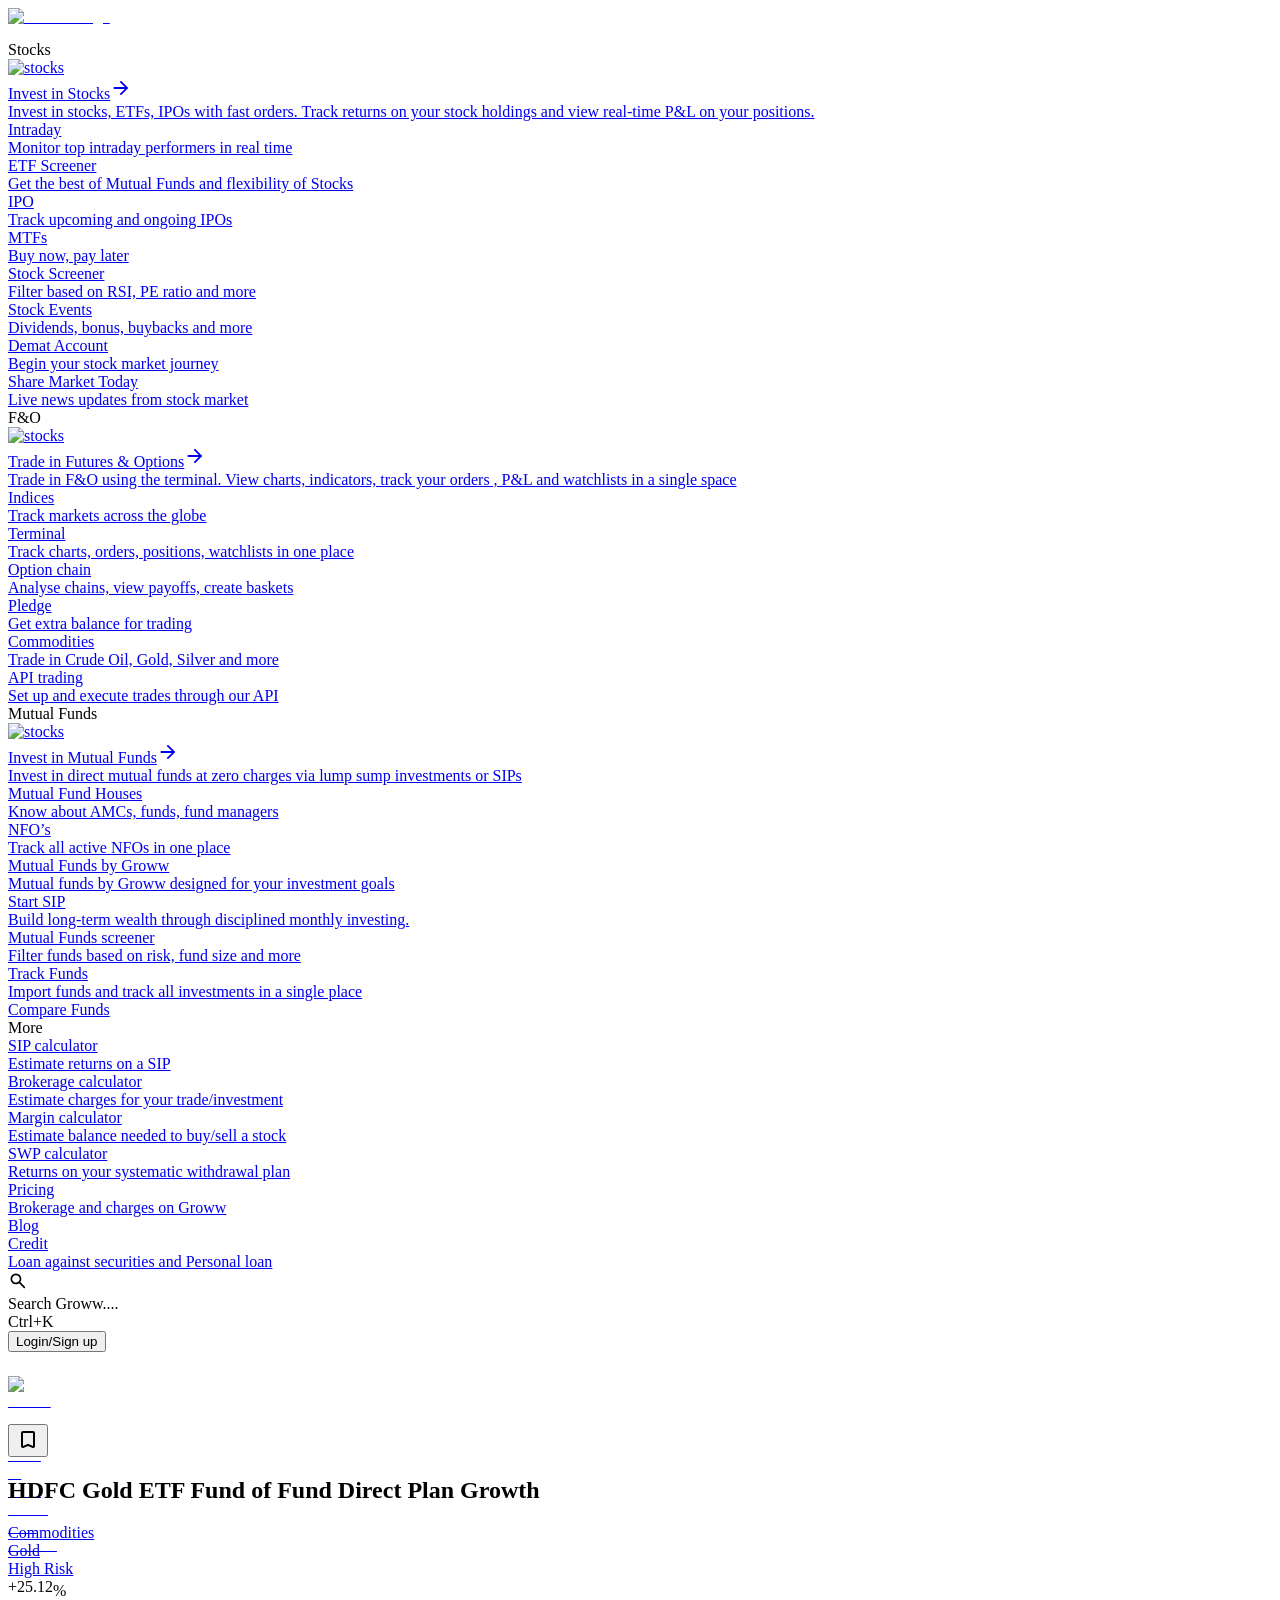
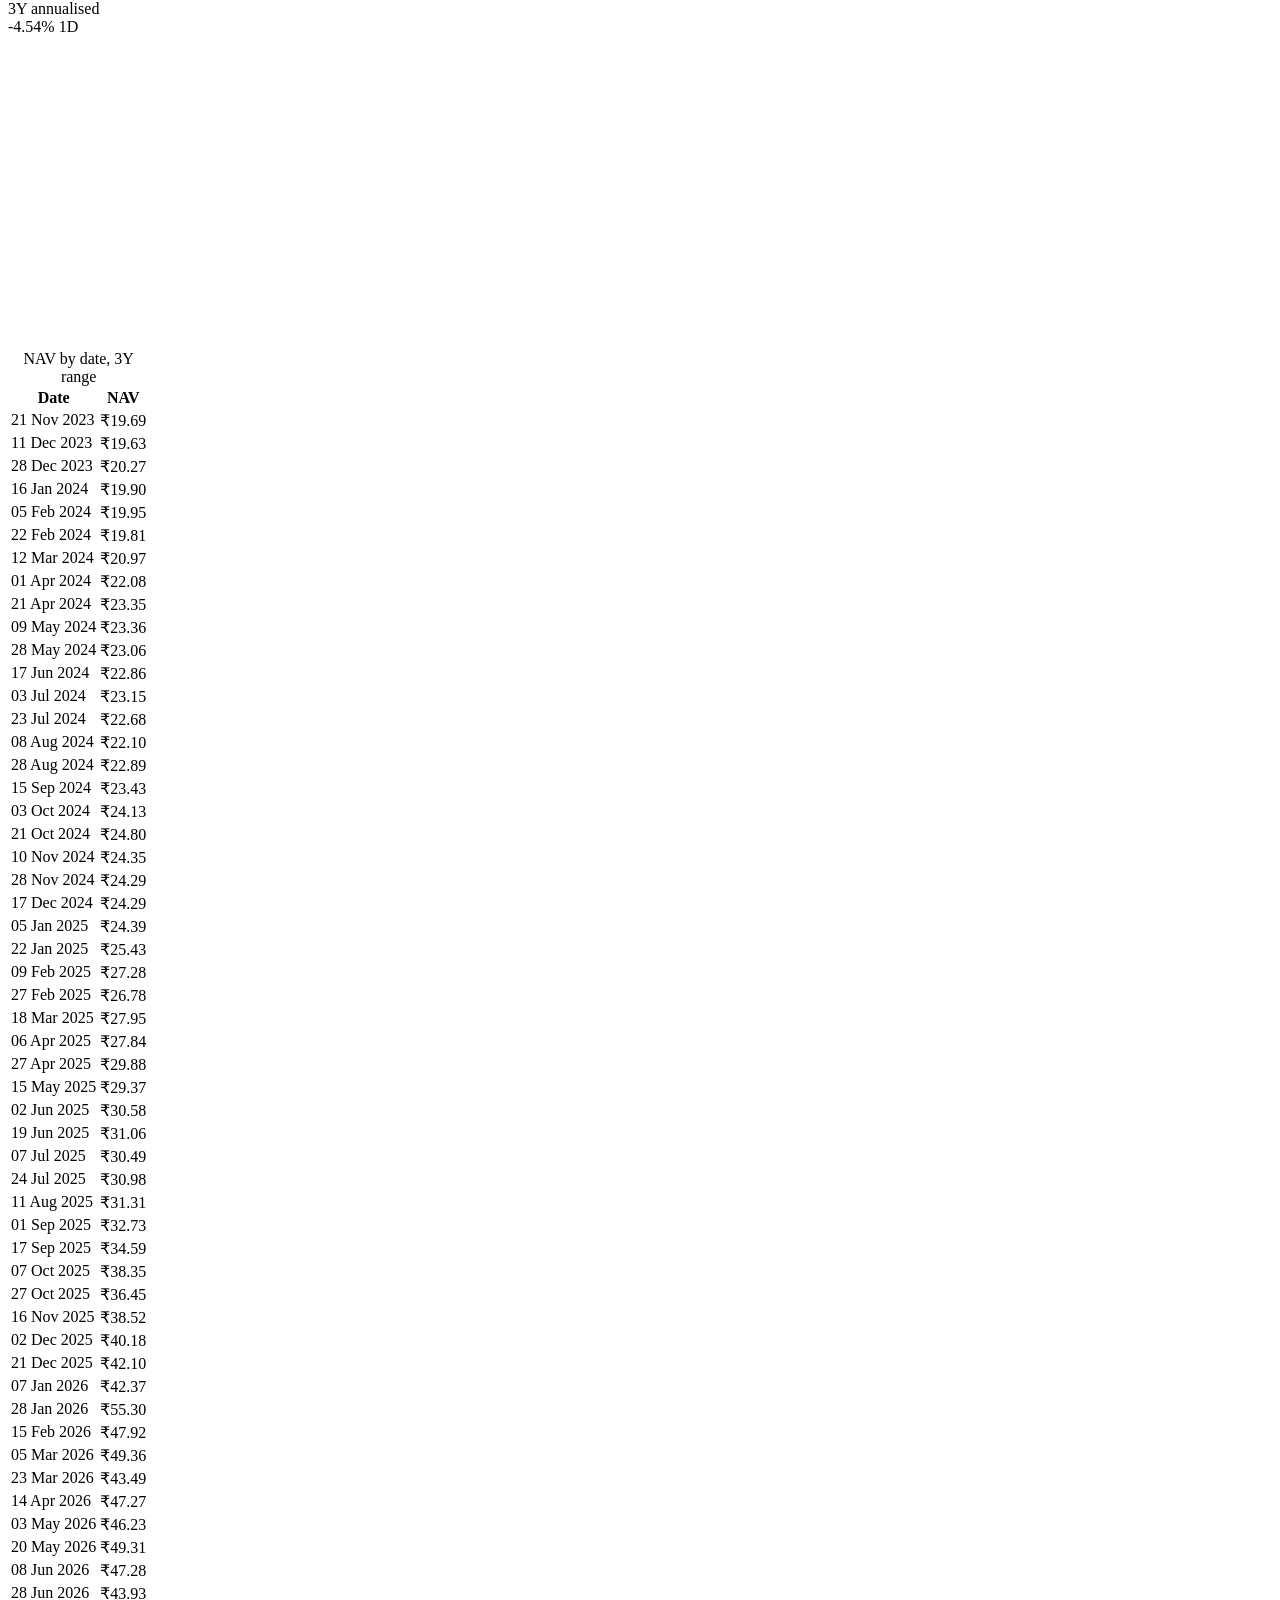
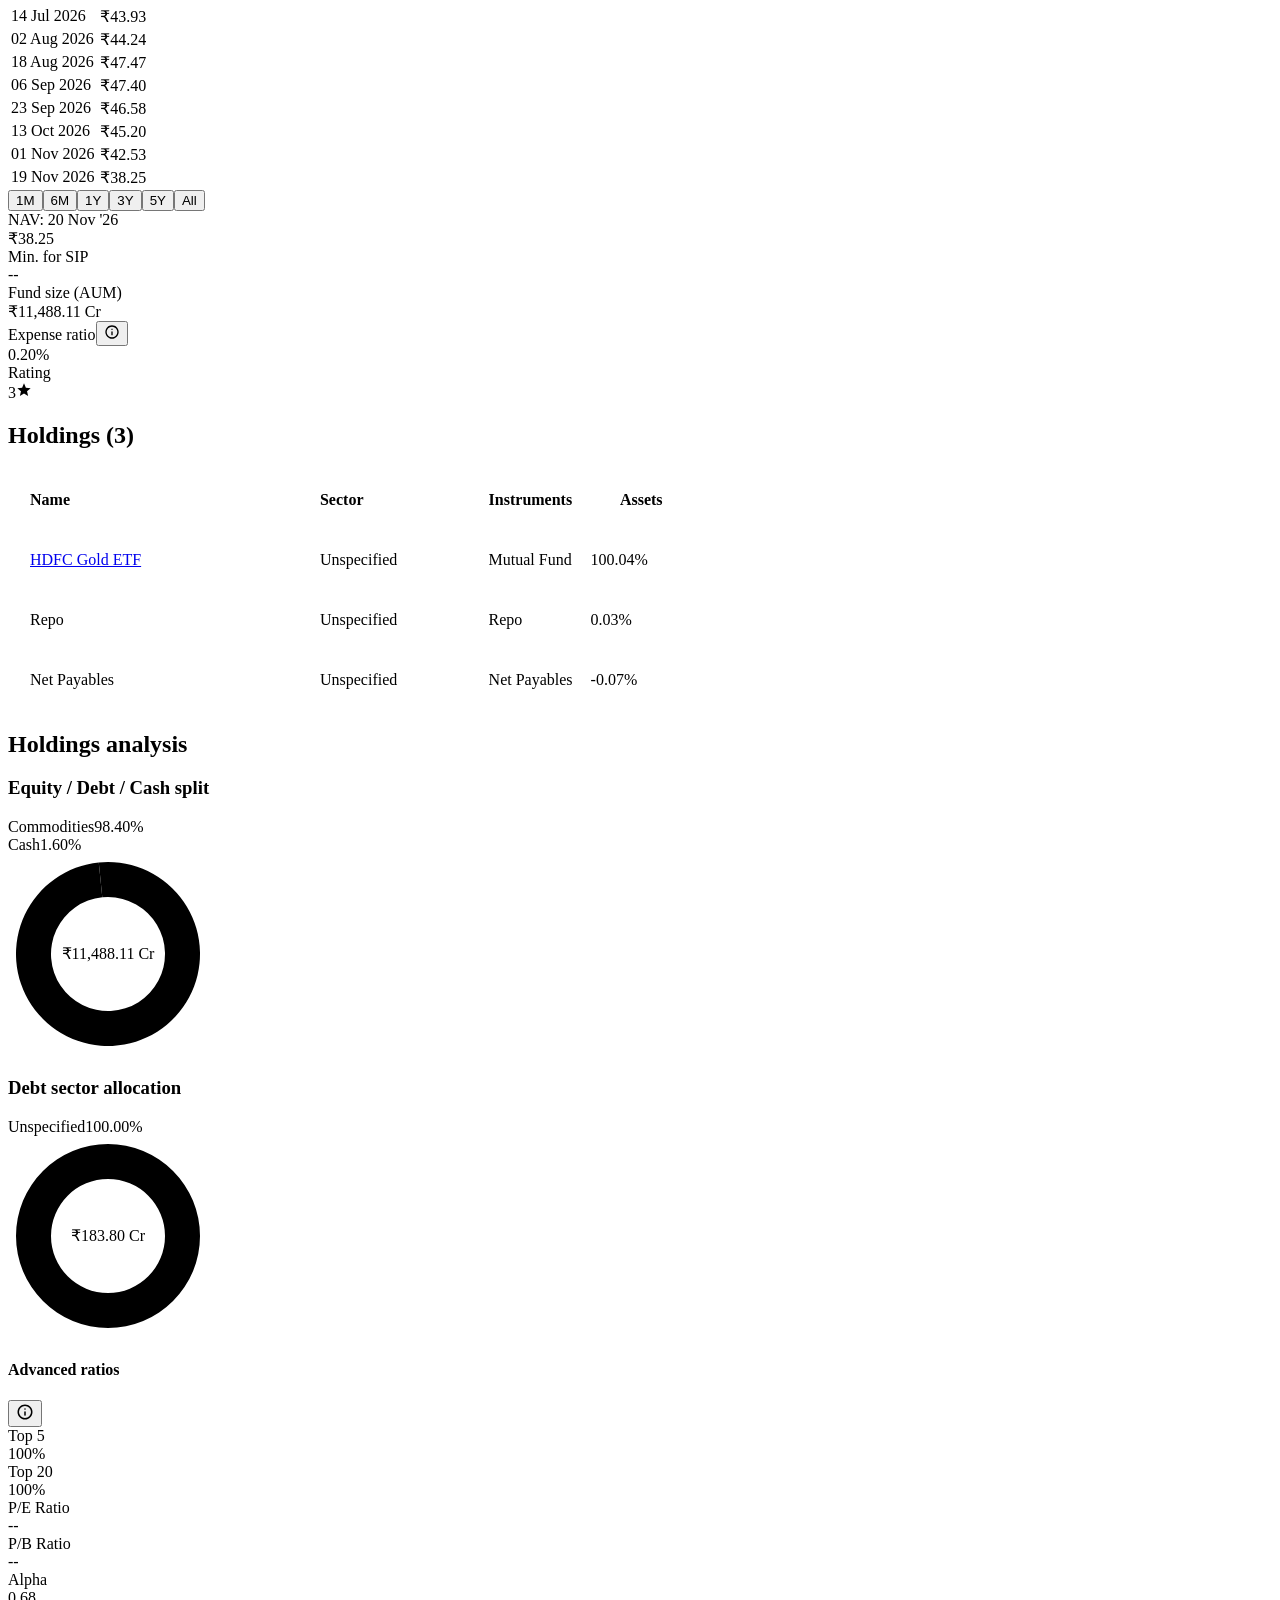
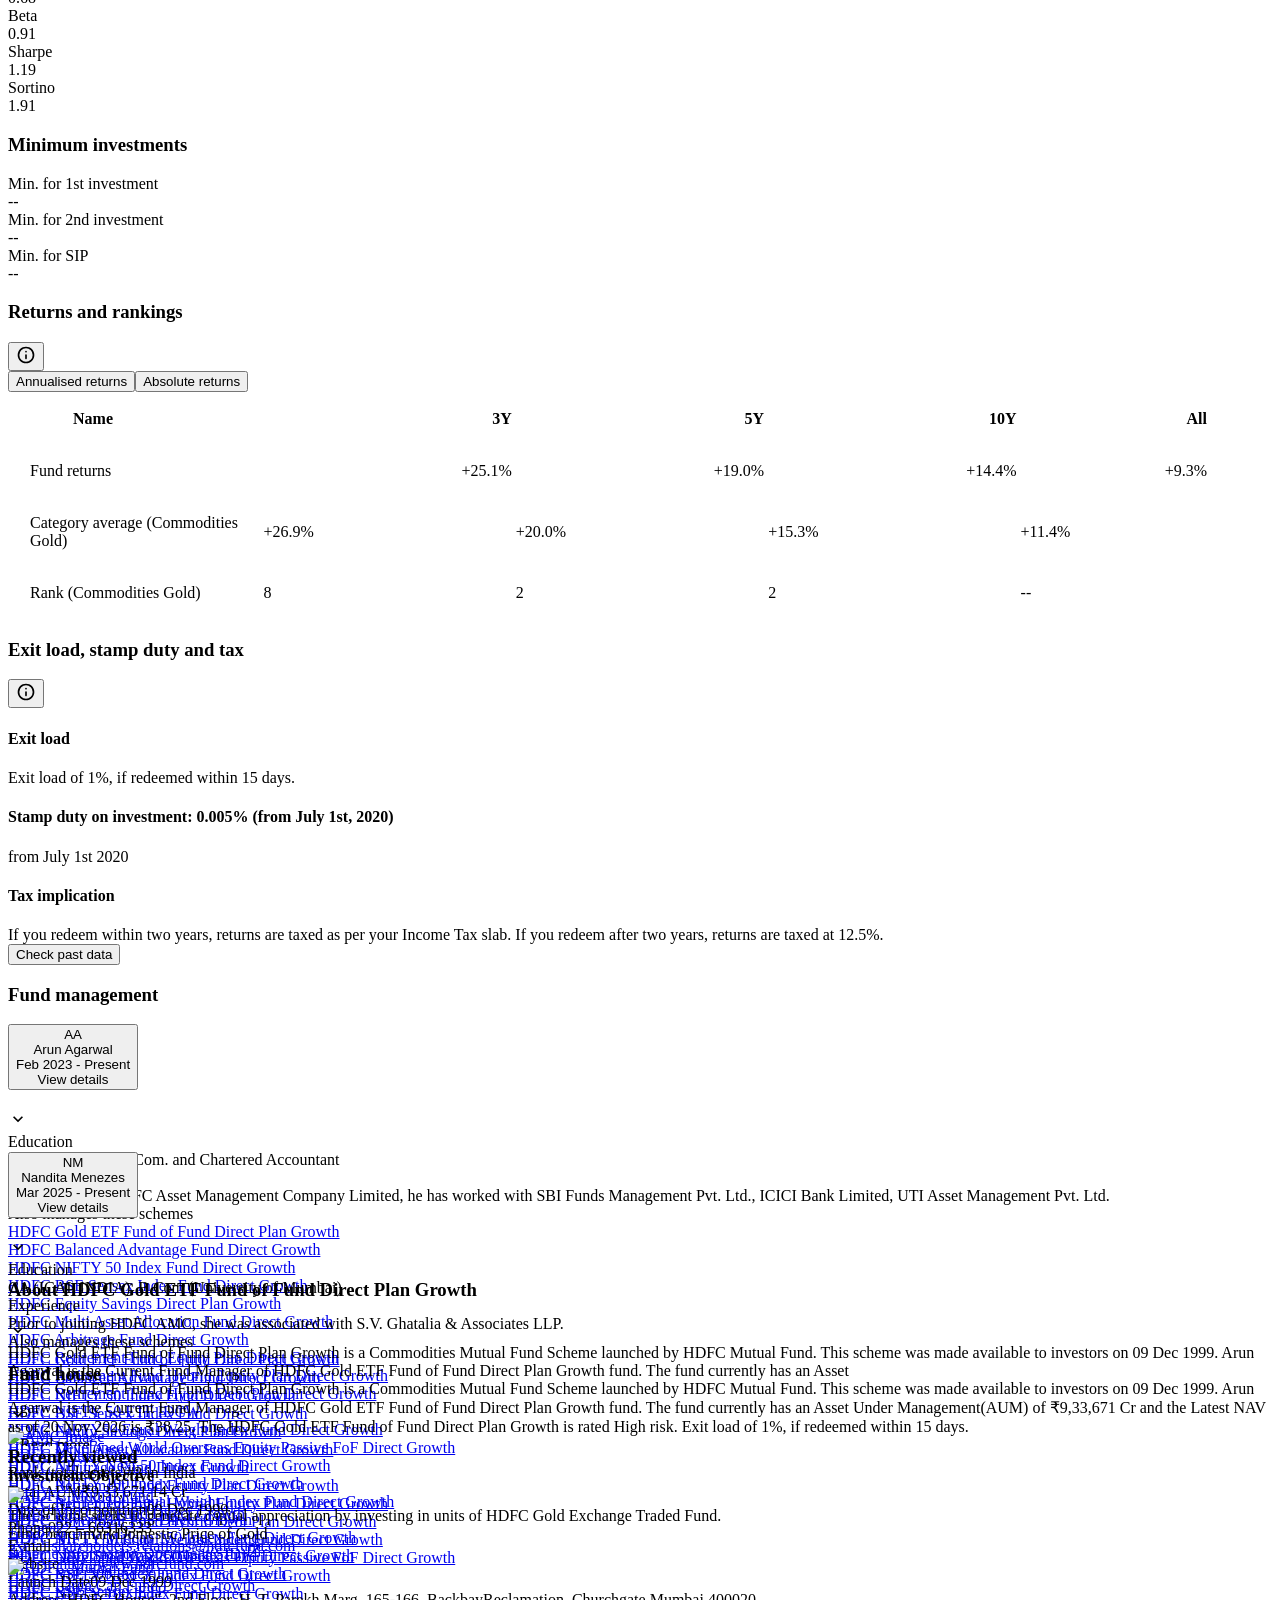
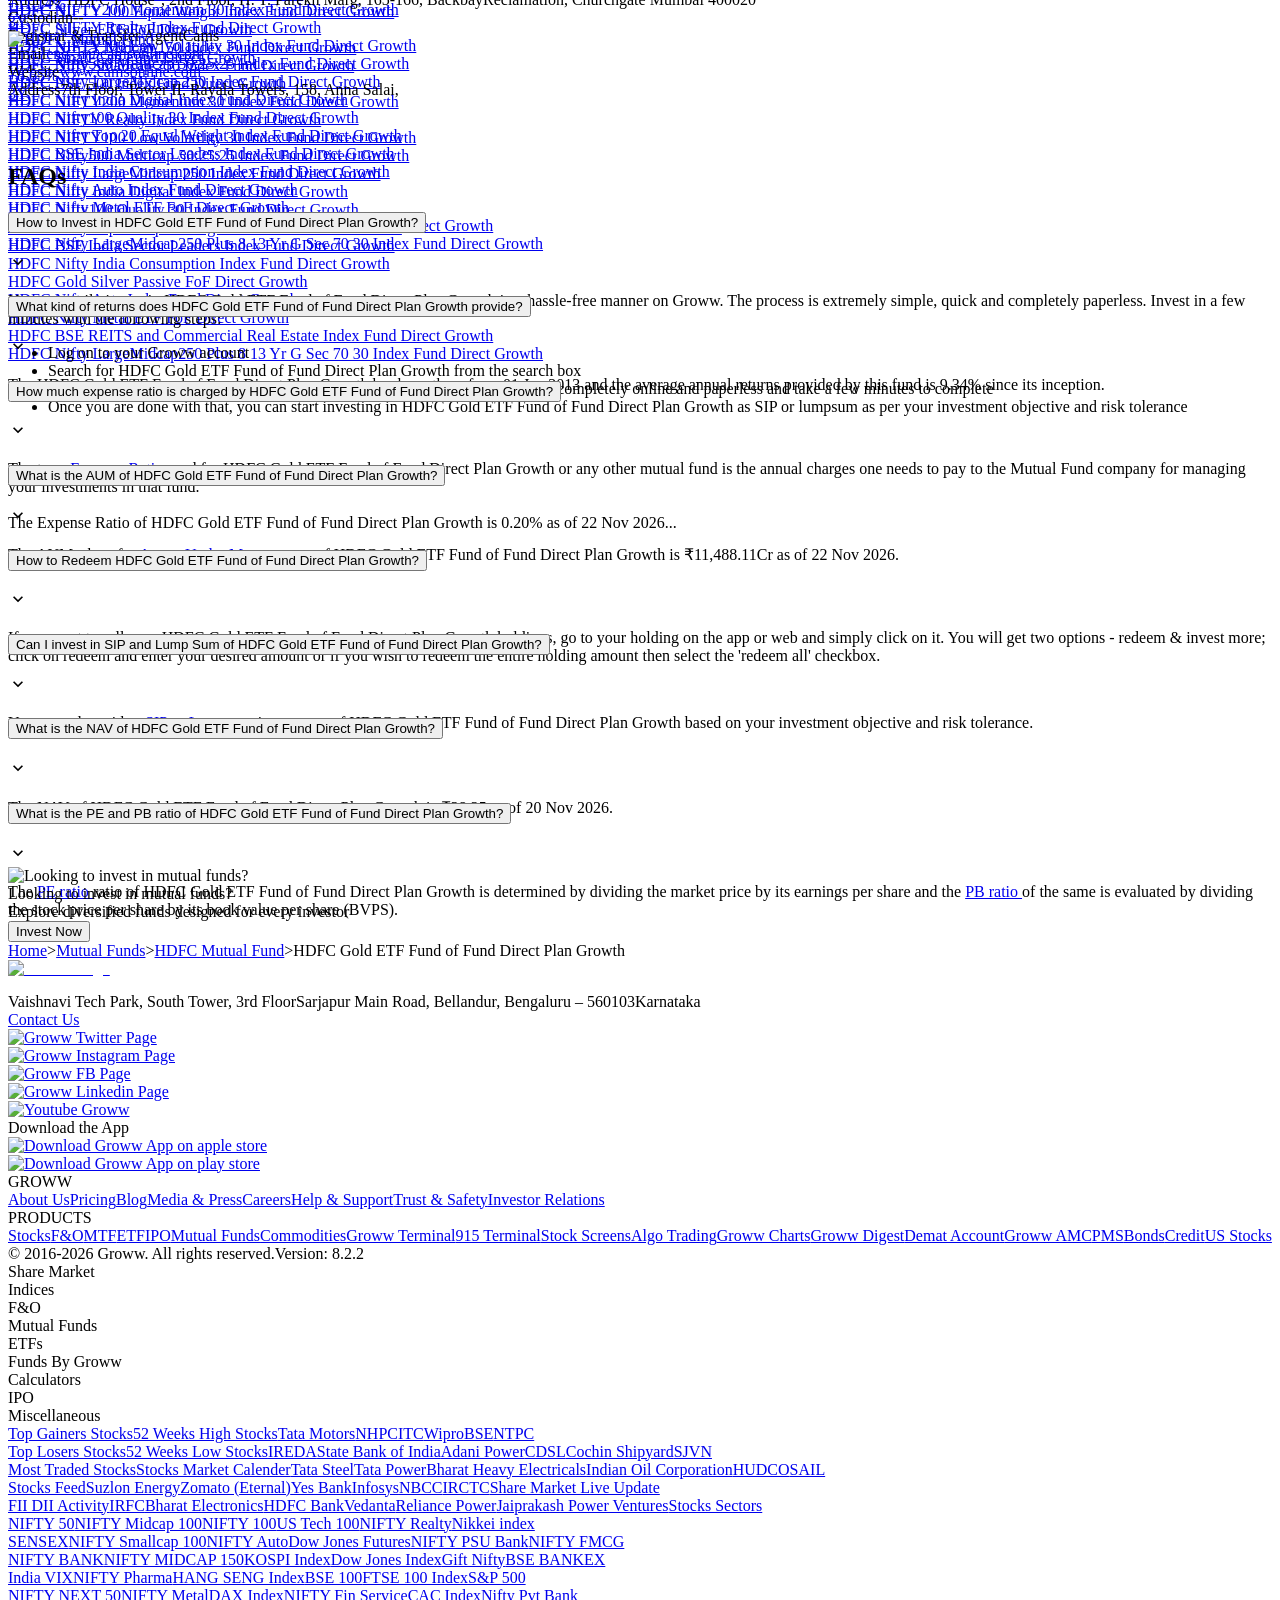
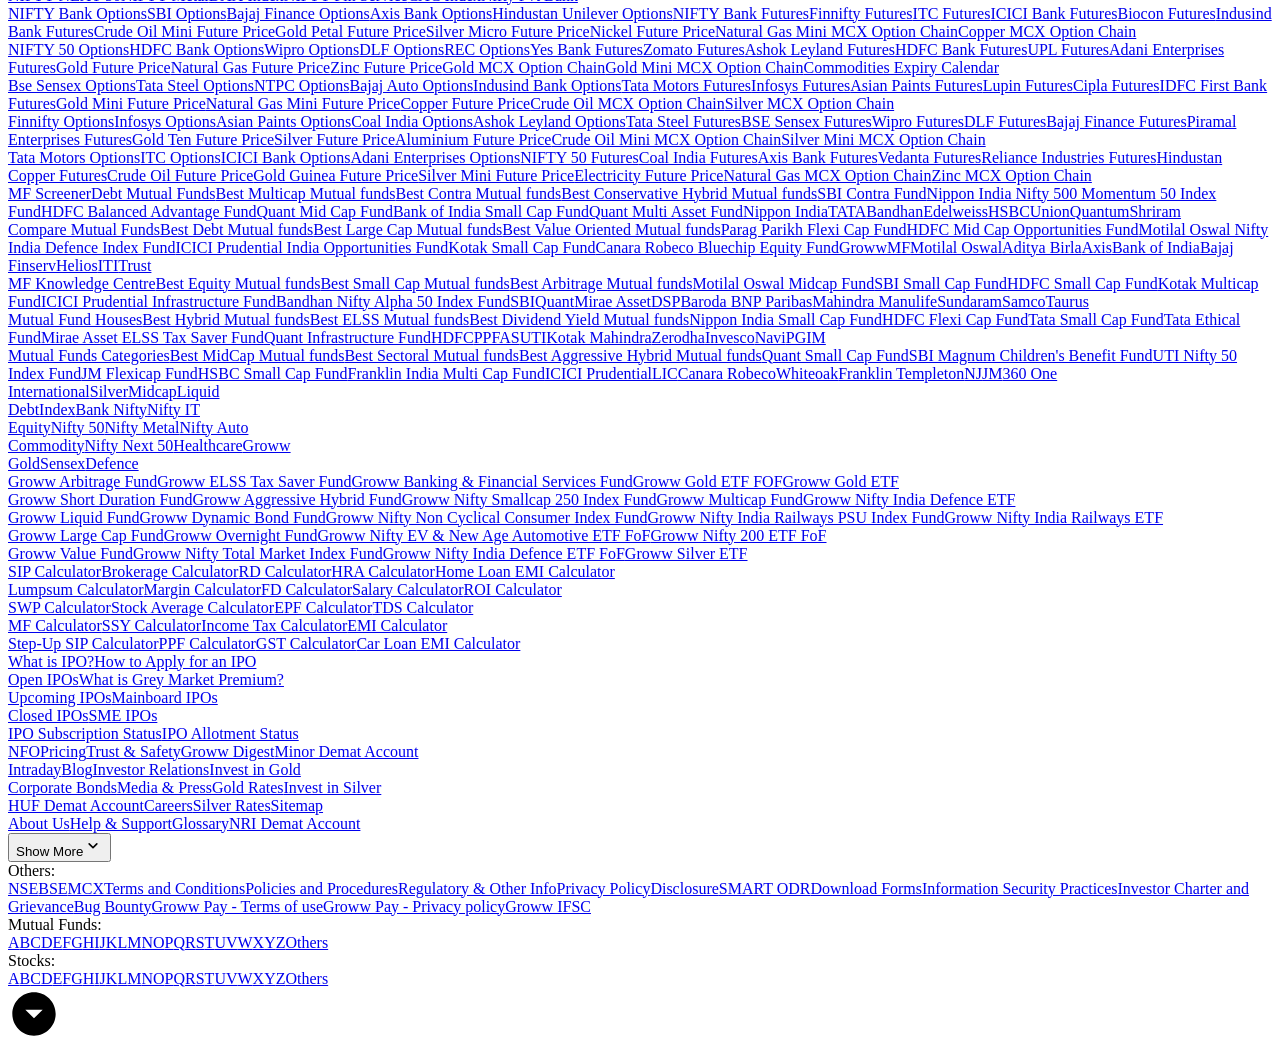
==== commit de9f8e6b: "chore: Daily update of vector store data" ====
--- a/data/raw/hdfc-gold-etf-fof.html
+++ b/data/raw/hdfc-gold-etf-fof.html
@@ -2,7 +2,7 @@
   Invest in HDFC Gold ETF Fund Online with Groww." data-next-head=""><meta name="robots" content="index" data-next-head=""><meta name="twitter:card" content="summary_large_image" data-next-head=""><meta name="twitter:image" content="https://groww.in/groww-logo-270.png" data-next-head=""><meta name="twitter:description" content="HDFC Gold ETF Fund of Fund Direct Plan Growth - Get latest NAV, SIP Returns &amp; Rankings, Ratings, Fund Performance, Portfolio, Expense Ratio, Holding Analysis, and Peers.
   Invest in HDFC Gold ETF Fund Online with Groww." data-next-head=""><meta name="twitter:title" content="HDFC Gold ETF Fund of Fund Direct Plan Growth - NAV, Mutual Fund Performance &amp; Portfolio" data-next-head=""><meta name="twitter:site" content="_@groww" data-next-head=""><meta name="twitter:creator" content="_@groww" data-next-head=""><meta itemprop="name" content="HDFC Gold ETF Fund of Fund Direct Plan Growth - NAV, Mutual Fund Performance &amp; Portfolio" data-next-head=""><meta itemprop="description" content="HDFC Gold ETF Fund of Fund Direct Plan Growth - Get latest NAV, SIP Returns &amp; Rankings, Ratings, Fund Performance, Portfolio, Expense Ratio, Holding Analysis, and Peers.
   Invest in HDFC Gold ETF Fund Online with Groww." data-next-head=""><meta itemprop="image" content="https://groww.in/groww-logo-270.png" data-next-head=""><meta property="og:locale" content="en_US" data-next-head=""><meta property="og:type" content="website" data-next-head=""><meta property="og:title" content="HDFC Gold ETF Fund of Fund Direct Plan Growth - NAV, Mutual Fund Performance &amp; Portfolio" data-next-head=""><meta property="og:image" content="https://groww.in/groww-logo-270.png" data-next-head=""><meta property="og:description" content="HDFC Gold ETF Fund of Fund Direct Plan Growth - Get latest NAV, SIP Returns &amp; Rankings, Ratings, Fund Performance, Portfolio, Expense Ratio, Holding Analysis, and Peers.
-  Invest in HDFC Gold ETF Fund Online with Groww." data-next-head=""><meta property="og:url" content="https://groww.in/mutual-funds/hdfc-gold-etf-fund-of-fund-direct-plan-growth" data-next-head=""><meta property="og:site_name" content="Groww" data-next-head=""><link rel="publisher" href="https://plus.google.com/b/112795119140865328446/+GrowwIn?" data-next-head=""><link rel="canonical" href="https://groww.in/mutual-funds/hdfc-gold-etf-fund-of-fund-direct-plan-growth" data-next-head=""><meta property="csp-nonce" content="//PL4n4BY8P6Bpw7zUfmKYm6S64V8K6F5f7PI6/rFAM="><meta http-equiv="Content-Security-Policy" content="default-src 'self'; object-src 'none'; block-all-mixed-content; script-src 'self' 'nonce-//PL4n4BY8P6Bpw7zUfmKYm6S64V8K6F5f7PI6/rFAM=' 'wasm-unsafe-eval' https://*.groww.in/ https://*.growwinfra.in/ wss://*.groww.in/ wss://groww.in/ https://*.freshchat.com/ https://connect.facebook.net/ https://*.razorpay.com/ https://cdn32.godcstatic.com/ https://d2yyd1h5u9mauk.cloudfront.net/integrations/web/v1/library/ https://storage.googleapis.com/ https://www.googletagmanager.com/ https://tagmanager.google.com https://www.google-analytics.com/ https://ssl.google-analytics.com https://stats.g.doubleclick.net/ https://googleads.g.doubleclick.net/ https://www.googleadservices.com/ https://*.google.com/ https://www.google.co.in/ https://fonts.googleapis.com/ https://www.youtube.com/ https://www.youtube.com/iframe_api https://www.youtube-nocookie.com/ https://*.ingest.sentry.io https://hv-camera-web-sg.s3-ap-southeast-1.amazonaws.com/ https://hv-central-config.s3.ap-south-1.amazonaws.com/ https://hypersnapweb.hyperverge.co/ https://microapps.onemoney.in/ https://webrd.onemoney.in/ https://unpkg.com/ https://cdnjs.cloudflare.com/ https://www.gstatic.com/ https://bat.bing.com/ https://*.appsflyer.com/ https://www.clarity.ms/ https://*.ampproject.org/ https://unified-sdk.glomopay.com/; img-src 'self' data: blob: https://groww.in/ https://*.groww.in/ https://img.youtube.com/ https://i.ytimg.com https://i3.ytimg.com https://s3.amazonaws.com/cdn.freshdesk.com/ https://viewlogo.s3.amazonaws.com/ https://wchat.freshchat.com/ https://www.google-analytics.com/ https://*.googleapis.com/ https://*.googleusercontent.com/ https://www.google.com/ https://www.google-analytics.com https://www.google.com/ads/ga-audiences https://www.googletagmanager.com https://ssl.gstatic.com https://www.gstatic.com https://stats.g.doubleclick.net/ https://www.google.co.in/ads/ga-audiences https://*.ingest.sentry.io https://hv-camera-web-sg.s3-ap-southeast-1.amazonaws.com/ https://hv-central-config.s3.ap-south-1.amazonaws.com/ https://hypersnapweb.hyperverge.co/ https://microapps.onemoney.in/ https://webrd.onemoney.in/ https://*.freshdesk.com/ https://bat.bing.com/ https://www.google.co.in/pagead/ https://*.ignosis.ai/ https://*.ignosis.in/ https://*.ampproject.org/ https://*.autochartist.com/; style-src 'self' https://*.groww.in/ 'unsafe-inline' https://accounts.google.com https://wchat.freshchat.com/ https://fonts.googleapis.com https://*.ampproject.org/; font-src 'self' https://*.groww.in/ data: https://fonts.gstatic.com; connect-src 'self' data: https://*.groww.in/ https://*.growwinfra.in/ wss://*.groww.in/ wss://groww.in/ https://*.razorpay.com/ https://*.delighted.com/ https://accounts.google.com https://*.googleapis.com/ https://*.ingest.sentry.io https://hv-camera-web-sg.s3-ap-southeast-1.amazonaws.com/ https://hv-central-config.s3.ap-south-1.amazonaws.com/ https://hypersnapweb.hyperverge.co/ https://microapps.onemoney.in/ https://webrd.onemoney.in/ https://*.ampproject.org/ https://www.google-analytics.com/ https://analytics.google.com/ https://region1.analytics.google.com/ https://region1.google-analytics.com/ https://stats.g.doubleclick.net/ https://www.google.com/ https://*.glomopay.com/; frame-src 'self' https://reg.dreamcast.co/ https://storage.googleapis.com/ https://*.google.com/ https://www.youtube.com/ https://www.facebook.com https://*.groww.in/ wss://*.groww.in/ wss://groww.in/ https://wchat.freshchat.com/ https://growwapi.firebaseapp.com/ https://www.youtube.com/embed/ https://www.youtube.com/ https://www.youtube-nocookie.com/ https://*.ingest.sentry.io https://hv-camera-web-sg.s3-ap-southeast-1.amazonaws.com/ https://hv-central-config.s3.ap-south-1.amazonaws.com/ https://hypersnapweb.hyperverge.co/ https://microapps.onemoney.in/ https://webrd.onemoney.in/ https://*.ignosis.ai/ https://*.ignosis.in/ https://*.doubleclick.net/ https://*.ampproject.org/ https://www.googletagmanager.com/ https://mfcentral.com/ https://*.mfcentral.com/ https://*.glomopay.com/; media-src https://*.groww.in/ blob: https://storage.googleapis.com/ https://*.ampproject.org/;"><meta charset="utf-8"><link rel="manifest" href="/manifest.json?v=1"><link rel="preconnect" href="https://www.googletagmanager.com"><link rel="preconnect" href="https://www.google-analytics.com"><link rel="preload" href="https://resources.groww.in/web-assets/font/Soehne.woff2" as="font" type="font/woff2" crossorigin="anonymous"><link rel="preload" href="https://resources.groww.in/web-assets/font/GrowwSans-Variable.woff2" as="font" type="font/woff2" crossorigin="anonymous"><meta name="mobile-web-app-capable" content="yes"><meta name="apple-mobile-web-app-capable" content="yes"><meta name="application-name" content="Groww"><meta name="apple-mobile-web-app-title" content="Groww"><meta name="theme-color" content="#5500eb"><meta name="msapplication-navbutton-color" content="#5500eb"><meta name="apple-mobile-web-app-status-bar-style" content="black-translucent"><meta name="msapplication-starturl" content="/"><link type="application/opensearchdescription+xml" rel="search" href="/osdd.xml?v=6"><script type="text/javascript" async="" src="https://www.googletagmanager.com/gtag/js?id=G-BNCSRMD1F4&amp;cx=c&amp;gtm=4e6bh1" nonce="//PL4n4BY8P6Bpw7zUfmKYm6S64V8K6F5f7PI6/rFAM="></script><script type="text/javascript" async="" src="https://www.googletagmanager.com/gtag/js?id=AW-860464209&amp;cx=c&amp;gtm=4e6bh1" nonce="//PL4n4BY8P6Bpw7zUfmKYm6S64V8K6F5f7PI6/rFAM="></script><script async="" src="https://www.googletagmanager.com/gtm.js?refresh=1&amp;id=GTM-T7VTWPR"></script><script nomodule="" nonce="//PL4n4BY8P6Bpw7zUfmKYm6S64V8K6F5f7PI6/rFAM=" src="/polyfills/core-js.min.js"></script><link data-next-font="" rel="preconnect" href="/" crossorigin="anonymous"><script nonce="//PL4n4BY8P6Bpw7zUfmKYm6S64V8K6F5f7PI6/rFAM=" data-nscript="beforeInteractive" crossorigin="anonymous">
+  Invest in HDFC Gold ETF Fund Online with Groww." data-next-head=""><meta property="og:url" content="https://groww.in/mutual-funds/hdfc-gold-etf-fund-of-fund-direct-plan-growth" data-next-head=""><meta property="og:site_name" content="Groww" data-next-head=""><link rel="publisher" href="https://plus.google.com/b/112795119140865328446/+GrowwIn?" data-next-head=""><link rel="canonical" href="https://groww.in/mutual-funds/hdfc-gold-etf-fund-of-fund-direct-plan-growth" data-next-head=""><meta property="csp-nonce" content="EENcIRWxYoqPanM+4Mi+Rpg5meej1vua2hLDX0X1eRs="><meta http-equiv="Content-Security-Policy" content="default-src 'self'; object-src 'none'; block-all-mixed-content; script-src 'self' 'nonce-EENcIRWxYoqPanM+4Mi+Rpg5meej1vua2hLDX0X1eRs=' 'wasm-unsafe-eval' https://*.groww.in/ https://*.growwinfra.in/ wss://*.groww.in/ wss://groww.in/ https://*.freshchat.com/ https://connect.facebook.net/ https://*.razorpay.com/ https://cdn32.godcstatic.com/ https://d2yyd1h5u9mauk.cloudfront.net/integrations/web/v1/library/ https://storage.googleapis.com/ https://www.googletagmanager.com/ https://tagmanager.google.com https://www.google-analytics.com/ https://ssl.google-analytics.com https://stats.g.doubleclick.net/ https://googleads.g.doubleclick.net/ https://www.googleadservices.com/ https://*.google.com/ https://www.google.co.in/ https://fonts.googleapis.com/ https://www.youtube.com/ https://www.youtube.com/iframe_api https://www.youtube-nocookie.com/ https://*.ingest.sentry.io https://hv-camera-web-sg.s3-ap-southeast-1.amazonaws.com/ https://hv-central-config.s3.ap-south-1.amazonaws.com/ https://hypersnapweb.hyperverge.co/ https://microapps.onemoney.in/ https://webrd.onemoney.in/ https://unpkg.com/ https://cdnjs.cloudflare.com/ https://www.gstatic.com/ https://bat.bing.com/ https://*.appsflyer.com/ https://www.clarity.ms/ https://*.ampproject.org/ https://unified-sdk.glomopay.com/; img-src 'self' data: blob: https://groww.in/ https://*.groww.in/ https://img.youtube.com/ https://i.ytimg.com https://i3.ytimg.com https://s3.amazonaws.com/cdn.freshdesk.com/ https://viewlogo.s3.amazonaws.com/ https://wchat.freshchat.com/ https://www.google-analytics.com/ https://*.googleapis.com/ https://*.googleusercontent.com/ https://www.google.com/ https://www.google-analytics.com https://www.google.com/ads/ga-audiences https://www.googletagmanager.com https://ssl.gstatic.com https://www.gstatic.com https://stats.g.doubleclick.net/ https://www.google.co.in/ads/ga-audiences https://*.ingest.sentry.io https://hv-camera-web-sg.s3-ap-southeast-1.amazonaws.com/ https://hv-central-config.s3.ap-south-1.amazonaws.com/ https://hypersnapweb.hyperverge.co/ https://microapps.onemoney.in/ https://webrd.onemoney.in/ https://*.freshdesk.com/ https://bat.bing.com/ https://www.google.co.in/pagead/ https://*.ignosis.ai/ https://*.ignosis.in/ https://*.ampproject.org/ https://*.autochartist.com/; style-src 'self' https://*.groww.in/ 'unsafe-inline' https://accounts.google.com https://wchat.freshchat.com/ https://fonts.googleapis.com https://*.ampproject.org/; font-src 'self' https://*.groww.in/ data: https://fonts.gstatic.com; connect-src 'self' data: https://*.groww.in/ https://*.growwinfra.in/ wss://*.groww.in/ wss://groww.in/ https://*.razorpay.com/ https://*.delighted.com/ https://accounts.google.com https://*.googleapis.com/ https://*.ingest.sentry.io https://hv-camera-web-sg.s3-ap-southeast-1.amazonaws.com/ https://hv-central-config.s3.ap-south-1.amazonaws.com/ https://hypersnapweb.hyperverge.co/ https://microapps.onemoney.in/ https://webrd.onemoney.in/ https://*.ampproject.org/ https://www.google-analytics.com/ https://analytics.google.com/ https://region1.analytics.google.com/ https://region1.google-analytics.com/ https://stats.g.doubleclick.net/ https://www.google.com/ https://*.glomopay.com/; frame-src 'self' https://reg.dreamcast.co/ https://storage.googleapis.com/ https://*.google.com/ https://www.youtube.com/ https://www.facebook.com https://*.groww.in/ wss://*.groww.in/ wss://groww.in/ https://wchat.freshchat.com/ https://growwapi.firebaseapp.com/ https://www.youtube.com/embed/ https://www.youtube.com/ https://www.youtube-nocookie.com/ https://*.ingest.sentry.io https://hv-camera-web-sg.s3-ap-southeast-1.amazonaws.com/ https://hv-central-config.s3.ap-south-1.amazonaws.com/ https://hypersnapweb.hyperverge.co/ https://microapps.onemoney.in/ https://webrd.onemoney.in/ https://*.ignosis.ai/ https://*.ignosis.in/ https://*.doubleclick.net/ https://*.ampproject.org/ https://www.googletagmanager.com/ https://mfcentral.com/ https://*.mfcentral.com/ https://*.glomopay.com/; media-src https://*.groww.in/ blob: https://storage.googleapis.com/ https://*.ampproject.org/;"><meta charset="utf-8"><link rel="manifest" href="/manifest.json?v=1"><link rel="preconnect" href="https://www.googletagmanager.com"><link rel="preconnect" href="https://www.google-analytics.com"><link rel="preload" href="https://resources.groww.in/web-assets/font/Soehne.woff2" as="font" type="font/woff2" crossorigin="anonymous"><link rel="preload" href="https://resources.groww.in/web-assets/font/GrowwSans-Variable.woff2" as="font" type="font/woff2" crossorigin="anonymous"><meta name="mobile-web-app-capable" content="yes"><meta name="apple-mobile-web-app-capable" content="yes"><meta name="application-name" content="Groww"><meta name="apple-mobile-web-app-title" content="Groww"><meta name="theme-color" content="#5500eb"><meta name="msapplication-navbutton-color" content="#5500eb"><meta name="apple-mobile-web-app-status-bar-style" content="black-translucent"><meta name="msapplication-starturl" content="/"><link type="application/opensearchdescription+xml" rel="search" href="/osdd.xml?v=6"><script type="text/javascript" async="" src="https://www.googletagmanager.com/gtag/js?id=G-BNCSRMD1F4&amp;cx=c&amp;gtm=4e6bh1" nonce="EENcIRWxYoqPanM+4Mi+Rpg5meej1vua2hLDX0X1eRs="></script><script type="text/javascript" async="" src="https://www.googletagmanager.com/gtag/js?id=AW-860464209&amp;cx=c&amp;gtm=4e6bh1" nonce="EENcIRWxYoqPanM+4Mi+Rpg5meej1vua2hLDX0X1eRs="></script><script async="" src="https://www.googletagmanager.com/gtm.js?refresh=1&amp;id=GTM-T7VTWPR"></script><script nomodule="" nonce="EENcIRWxYoqPanM+4Mi+Rpg5meej1vua2hLDX0X1eRs=" src="/polyfills/core-js.min.js"></script><link data-next-font="" rel="preconnect" href="/" crossorigin="anonymous"><script nonce="EENcIRWxYoqPanM+4Mi+Rpg5meej1vua2hLDX0X1eRs=" data-nscript="beforeInteractive" crossorigin="anonymous">
   if (Promise && !Promise.allSettled) {
   Promise.allSettled = function(promises) {
     return Promise.all(promises.map(function(promise) {
@@ -13,7 +13,7 @@
       });
     }));
   };
-}</script><script nonce="//PL4n4BY8P6Bpw7zUfmKYm6S64V8K6F5f7PI6/rFAM=" data-nscript="beforeInteractive" crossorigin="anonymous">
+}</script><script nonce="EENcIRWxYoqPanM+4Mi+Rpg5meej1vua2hLDX0X1eRs=" data-nscript="beforeInteractive" crossorigin="anonymous">
   (function () {
     if (typeof globalThis === 'undefined') {
       if (typeof window !== 'undefined') {
@@ -25,9 +25,9 @@
       }
     }
   })();
-</script><link nonce="//PL4n4BY8P6Bpw7zUfmKYm6S64V8K6F5f7PI6/rFAM=" rel="preload" href="//assets-netstorage.groww.in/web-assets/billion_groww_desktop/prod/_next/static/css/d20b87a6ea1c6b59.css" as="style" crossorigin="anonymous"><link nonce="//PL4n4BY8P6Bpw7zUfmKYm6S64V8K6F5f7PI6/rFAM=" rel="stylesheet" href="//assets-netstorage.groww.in/web-assets/billion_groww_desktop/prod/_next/static/css/d20b87a6ea1c6b59.css" crossorigin="anonymous" data-n-g=""><link nonce="//PL4n4BY8P6Bpw7zUfmKYm6S64V8K6F5f7PI6/rFAM=" rel="preload" href="//assets-netstorage.groww.in/web-assets/billion_groww_desktop/prod/_next/static/css/350dbad5339149d0.css" as="style" crossorigin="anonymous"><link nonce="//PL4n4BY8P6Bpw7zUfmKYm6S64V8K6F5f7PI6/rFAM=" rel="stylesheet" href="//assets-netstorage.groww.in/web-assets/billion_groww_desktop/prod/_next/static/css/350dbad5339149d0.css" crossorigin="anonymous" data-n-p=""><link nonce="//PL4n4BY8P6Bpw7zUfmKYm6S64V8K6F5f7PI6/rFAM=" rel="preload" href="//assets-netstorage.groww.in/web-assets/billion_groww_desktop/prod/_next/static/css/d94400d195631a83.css" as="style" crossorigin="anonymous"><link nonce="//PL4n4BY8P6Bpw7zUfmKYm6S64V8K6F5f7PI6/rFAM=" rel="stylesheet" href="//assets-netstorage.groww.in/web-assets/billion_groww_desktop/prod/_next/static/css/d94400d195631a83.css" crossorigin="anonymous" data-n-p=""><link nonce="//PL4n4BY8P6Bpw7zUfmKYm6S64V8K6F5f7PI6/rFAM=" rel="preload" href="//assets-netstorage.groww.in/web-assets/billion_groww_desktop/prod/_next/static/css/a54775be23dce8a0.css" as="style" crossorigin="anonymous"><link nonce="//PL4n4BY8P6Bpw7zUfmKYm6S64V8K6F5f7PI6/rFAM=" rel="stylesheet" href="//assets-netstorage.groww.in/web-assets/billion_groww_desktop/prod/_next/static/css/a54775be23dce8a0.css" crossorigin="anonymous" data-n-p=""><noscript data-n-css="//PL4n4BY8P6Bpw7zUfmKYm6S64V8K6F5f7PI6/rFAM="></noscript><script defer="" nonce="//PL4n4BY8P6Bpw7zUfmKYm6S64V8K6F5f7PI6/rFAM=" crossorigin="anonymous" nomodule="" src="//assets-netstorage.groww.in/web-assets/billion_groww_desktop/prod/_next/static/chunks/polyfills-42372ed130431b0a.js"></script><script src="//assets-netstorage.groww.in/web-assets/billion_groww_desktop/prod/_next/static/chunks/webpack-6b06e40315b01680.js" nonce="//PL4n4BY8P6Bpw7zUfmKYm6S64V8K6F5f7PI6/rFAM=" defer="" crossorigin="anonymous"></script><script src="//assets-netstorage.groww.in/web-assets/billion_groww_desktop/prod/_next/static/chunks/framework-f50708772fa730ba.js" nonce="//PL4n4BY8P6Bpw7zUfmKYm6S64V8K6F5f7PI6/rFAM=" defer="" crossorigin="anonymous"></script><script src="//assets-netstorage.groww.in/web-assets/billion_groww_desktop/prod/_next/static/chunks/main-eb12a1ec3902b0a5.js" nonce="//PL4n4BY8P6Bpw7zUfmKYm6S64V8K6F5f7PI6/rFAM=" defer="" crossorigin="anonymous"></script><script src="//assets-netstorage.groww.in/web-assets/billion_groww_desktop/prod/_next/static/chunks/pages/_app-d6b165deb77bbe13.js" nonce="//PL4n4BY8P6Bpw7zUfmKYm6S64V8K6F5f7PI6/rFAM=" defer="" crossorigin="anonymous"></script><script src="//assets-netstorage.groww.in/web-assets/billion_groww_desktop/prod/_next/static/chunks/1461-82843003287d0110.js" nonce="//PL4n4BY8P6Bpw7zUfmKYm6S64V8K6F5f7PI6/rFAM=" defer="" crossorigin="anonymous"></script><script src="//assets-netstorage.groww.in/web-assets/billion_groww_desktop/prod/_next/static/chunks/1611-253f10799bcaaf6d.js" nonce="//PL4n4BY8P6Bpw7zUfmKYm6S64V8K6F5f7PI6/rFAM=" defer="" crossorigin="anonymous"></script><script src="//assets-netstorage.groww.in/web-assets/billion_groww_desktop/prod/_next/static/chunks/11660-68173b780397c3c8.js" nonce="//PL4n4BY8P6Bpw7zUfmKYm6S64V8K6F5f7PI6/rFAM=" defer="" crossorigin="anonymous"></script><script src="//assets-netstorage.groww.in/web-assets/billion_groww_desktop/prod/_next/static/chunks/5471-4563ca65c7c42049.js" nonce="//PL4n4BY8P6Bpw7zUfmKYm6S64V8K6F5f7PI6/rFAM=" defer="" crossorigin="anonymous"></script><script src="//assets-netstorage.groww.in/web-assets/billion_groww_desktop/prod/_next/static/chunks/41801-ce846e9230199ced.js" nonce="//PL4n4BY8P6Bpw7zUfmKYm6S64V8K6F5f7PI6/rFAM=" defer="" crossorigin="anonymous"></script><script src="//assets-netstorage.groww.in/web-assets/billion_groww_desktop/prod/_next/static/chunks/80593-e9dd9f367b5877e1.js" nonce="//PL4n4BY8P6Bpw7zUfmKYm6S64V8K6F5f7PI6/rFAM=" defer="" crossorigin="anonymous"></script><script src="//assets-netstorage.groww.in/web-assets/billion_groww_desktop/prod/_next/static/chunks/21454-727a247e32de2256.js" nonce="//PL4n4BY8P6Bpw7zUfmKYm6S64V8K6F5f7PI6/rFAM=" defer="" crossorigin="anonymous"></script><script src="//assets-netstorage.groww.in/web-assets/billion_groww_desktop/prod/_next/static/chunks/66687-833b90c0fbc4189b.js" nonce="//PL4n4BY8P6Bpw7zUfmKYm6S64V8K6F5f7PI6/rFAM=" defer="" crossorigin="anonymous"></script><script src="//assets-netstorage.groww.in/web-assets/billion_groww_desktop/prod/_next/static/chunks/12676-975cdae66a608731.js" nonce="//PL4n4BY8P6Bpw7zUfmKYm6S64V8K6F5f7PI6/rFAM=" defer="" crossorigin="anonymous"></script><script src="//assets-netstorage.groww.in/web-assets/billion_groww_desktop/prod/_next/static/chunks/68242-6cbcd216832f107c.js" nonce="//PL4n4BY8P6Bpw7zUfmKYm6S64V8K6F5f7PI6/rFAM=" defer="" crossorigin="anonymous"></script><script src="//assets-netstorage.groww.in/web-assets/billion_groww_desktop/prod/_next/static/chunks/12900-eb6cc8c5dd8c6e75.js" nonce="//PL4n4BY8P6Bpw7zUfmKYm6S64V8K6F5f7PI6/rFAM=" defer="" crossorigin="anonymous"></script><script src="//assets-netstorage.groww.in/web-assets/billion_groww_desktop/prod/_next/static/chunks/47726-e7a3543cc1cfef13.js" nonce="//PL4n4BY8P6Bpw7zUfmKYm6S64V8K6F5f7PI6/rFAM=" defer="" crossorigin="anonymous"></script><script src="//assets-netstorage.groww.in/web-assets/billion_groww_desktop/prod/_next/static/chunks/93102-1c1d3334882ebd20.js" nonce="//PL4n4BY8P6Bpw7zUfmKYm6S64V8K6F5f7PI6/rFAM=" defer="" crossorigin="anonymous"></script><script src="//assets-netstorage.groww.in/web-assets/billion_groww_desktop/prod/_next/static/chunks/56861-2272e1865a196fb8.js" nonce="//PL4n4BY8P6Bpw7zUfmKYm6S64V8K6F5f7PI6/rFAM=" defer="" crossorigin="anonymous"></script><script src="//assets-netstorage.groww.in/web-assets/billion_groww_desktop/prod/_next/static/chunks/94375-67d4a6468b9ab59c.js" nonce="//PL4n4BY8P6Bpw7zUfmKYm6S64V8K6F5f7PI6/rFAM=" defer="" crossorigin="anonymous"></script><script src="//assets-netstorage.groww.in/web-assets/billion_groww_desktop/prod/_next/static/chunks/32919-9029ab2ef1bfac0c.js" nonce="//PL4n4BY8P6Bpw7zUfmKYm6S64V8K6F5f7PI6/rFAM=" defer="" crossorigin="anonymous"></script><script src="//assets-netstorage.groww.in/web-assets/billion_groww_desktop/prod/_next/static/chunks/3458-9c0d4a2202880f62.js" nonce="//PL4n4BY8P6Bpw7zUfmKYm6S64V8K6F5f7PI6/rFAM=" defer="" crossorigin="anonymous"></script><script src="//assets-netstorage.groww.in/web-assets/billion_groww_desktop/prod/_next/static/chunks/56309-16fc047a1764b4cc.js" nonce="//PL4n4BY8P6Bpw7zUfmKYm6S64V8K6F5f7PI6/rFAM=" defer="" crossorigin="anonymous"></script><script src="//assets-netstorage.groww.in/web-assets/billion_groww_desktop/prod/_next/static/chunks/32879-b64da8d119c09f43.js" nonce="//PL4n4BY8P6Bpw7zUfmKYm6S64V8K6F5f7PI6/rFAM=" defer="" crossorigin="anonymous"></script><script src="//assets-netstorage.groww.in/web-assets/billion_groww_desktop/prod/_next/static/chunks/35511-05bc76a5ef5d1387.js" nonce="//PL4n4BY8P6Bpw7zUfmKYm6S64V8K6F5f7PI6/rFAM=" defer="" crossorigin="anonymous"></script><script src="//assets-netstorage.groww.in/web-assets/billion_groww_desktop/prod/_next/static/chunks/10223-9f3214fc4a193420.js" nonce="//PL4n4BY8P6Bpw7zUfmKYm6S64V8K6F5f7PI6/rFAM=" defer="" crossorigin="anonymous"></script><script src="//assets-netstorage.groww.in/web-assets/billion_groww_desktop/prod/_next/static/chunks/20567-e0219e8d66d49922.js" nonce="//PL4n4BY8P6Bpw7zUfmKYm6S64V8K6F5f7PI6/rFAM=" defer="" crossorigin="anonymous"></script><script src="//assets-netstorage.groww.in/web-assets/billion_groww_desktop/prod/_next/static/chunks/66974-5f9257475f51f08f.js" nonce="//PL4n4BY8P6Bpw7zUfmKYm6S64V8K6F5f7PI6/rFAM=" defer="" crossorigin="anonymous"></script><script src="//assets-netstorage.groww.in/web-assets/billion_groww_desktop/prod/_next/static/chunks/37579-9e118a6219a5dcfd.js" nonce="//PL4n4BY8P6Bpw7zUfmKYm6S64V8K6F5f7PI6/rFAM=" defer="" crossorigin="anonymous"></script><script src="//assets-netstorage.groww.in/web-assets/billion_groww_desktop/prod/_next/static/chunks/36422-21c4c022417986da.js" nonce="//PL4n4BY8P6Bpw7zUfmKYm6S64V8K6F5f7PI6/rFAM=" defer="" crossorigin="anonymous"></script><script src="//assets-netstorage.groww.in/web-assets/billion_groww_desktop/prod/_next/static/chunks/31735-f4e1295ee70ad09c.js" nonce="//PL4n4BY8P6Bpw7zUfmKYm6S64V8K6F5f7PI6/rFAM=" defer="" crossorigin="anonymous"></script><script src="//assets-netstorage.groww.in/web-assets/billion_groww_desktop/prod/_next/static/chunks/pages/mutual-funds/%5BsearchId%5D-f64f621bd9cccd76.js" nonce="//PL4n4BY8P6Bpw7zUfmKYm6S64V8K6F5f7PI6/rFAM=" defer="" crossorigin="anonymous"></script><script src="//assets-netstorage.groww.in/web-assets/billion_groww_desktop/prod/_next/static/xvwwuz5aZ19OH6GGG3Uvb/_buildManifest.js" nonce="//PL4n4BY8P6Bpw7zUfmKYm6S64V8K6F5f7PI6/rFAM=" defer="" crossorigin="anonymous"></script><script src="//assets-netstorage.groww.in/web-assets/billion_groww_desktop/prod/_next/static/xvwwuz5aZ19OH6GGG3Uvb/_ssgManifest.js" nonce="//PL4n4BY8P6Bpw7zUfmKYm6S64V8K6F5f7PI6/rFAM=" defer="" crossorigin="anonymous"></script><link rel="stylesheet" type="text/css" href="//assets-netstorage.groww.in/web-assets/billion_groww_desktop/prod/_next/static/css/7556584ef8f42f4c.css" crossorigin="anonymous"><link rel="stylesheet" type="text/css" href="//assets-netstorage.groww.in/web-assets/billion_groww_desktop/prod/_next/static/css/ddadad18cac0e461.css" crossorigin="anonymous"><link rel="stylesheet" type="text/css" href="//assets-netstorage.groww.in/web-assets/billion_groww_desktop/prod/_next/static/css/56abf6348ed9a3bb.css" crossorigin="anonymous"><link rel="stylesheet" type="text/css" href="//assets-netstorage.groww.in/web-assets/billion_groww_desktop/prod/_next/static/css/3cafa6fdd2ca17dd.css" crossorigin="anonymous"><link rel="stylesheet" type="text/css" href="//assets-netstorage.groww.in/web-assets/billion_groww_desktop/prod/_next/static/css/5792986f59218b0f.css" crossorigin="anonymous"><link rel="stylesheet" type="text/css" href="//assets-netstorage.groww.in/web-assets/billion_groww_desktop/prod/_next/static/css/678e48090b25fe72.css" crossorigin="anonymous"><link rel="stylesheet" type="text/css" href="//assets-netstorage.groww.in/web-assets/billion_groww_desktop/prod/_next/static/css/8e5253a04951bad5.css" crossorigin="anonymous"><link rel="preload" as="image" imagesrcset="https://resources.groww.in/web-assets/img/website-logo/groww_logo.webp 1x, https://resources.groww.in/web-assets/img/website-logo/groww_logo.webp 2x" data-next-head=""><script type="text/javascript" async="" src="https://googleads.g.doubleclick.net/pagead/viewthroughconversion/860464209/?random=1795252894465&amp;cv=11&amp;fst=1795252894465&amp;bg=ffffff&amp;guid=ON&amp;async=1&amp;en=gtag.config&amp;gtm=45be6bh1v9181963521za20ozb78354069zd78354069xecxf1&amp;gcd=13l3l3l3l1l1&amp;dma=0&amp;tag_exp=115616986~115938465~115938468~120213116~120385422~120469145~120469153~121246026~121246034&amp;u_w=1280&amp;u_h=720&amp;url=https%3A%2F%2Fgroww.in%2Fmutual-funds%2Fhdfc-gold-etf-fund-of-fund-direct-plan-growth&amp;rcb=6&amp;frm=0&amp;tiba=HDFC%20Gold%20ETF%20Fund%20of%20Fund%20Direct%20Plan%20Growth%20-%20NAV%2C%20Mutual%20Fund%20Performance%20%26%20Portfolio&amp;hn=www.googleadservices.com&amp;npa=0&amp;pscdl=noapi&amp;auid=147925449.1795252866&amp;uaa=x86&amp;uab=64&amp;uafvl=HeadlessChrome%3B159.0.8154.6%7CNot%252FA)Brand%3B8.0.0.0%7CChromium%3B159.0.8154.6&amp;uamb=0&amp;uam=&amp;uap=Windows&amp;uapv=10.0&amp;uaw=0&amp;data=event%3Dgtag.config&amp;ept=9&amp;rfmt=3&amp;fmt=4" nonce="//PL4n4BY8P6Bpw7zUfmKYm6S64V8K6F5f7PI6/rFAM="></script><style id="googleidentityservice_button_styles">.qJTHM{-moz-user-select:none;-webkit-user-select:none;-ms-user-select:none;color:#202124;direction:ltr;-webkit-touch-callout:none;font-family:Roboto-Regular,arial,sans-serif;-webkit-font-smoothing:antialiased;font-weight:400;margin:0;overflow:hidden;-webkit-text-size-adjust:100%}.ynRLnc{left:-9999px;position:absolute;top:-9999px}.L6cTce{display:none}.bltWBb{overflow-wrap:break-word;word-break:break-word}.hSRGPd{color:#1a73e8;cursor:pointer;font-weight:500;text-decoration:none}.Bz112c-W3lGp{height:16px;width:16px}.Bz112c-E3DyYd{height:20px;width:20px}.Bz112c-r9oPif{height:24px;width:24px}.Bz112c-u2z5K{height:36px;width:36px}.Bz112c-uaxL4e{border-radius:10px}.LgbsSe-Bz112c{display:block}.S9gUrf-YoZ4jf{border:none;margin:0;padding:0}.S9gUrf-YoZ4jf *{border:none;margin:0;padding:0}.fFW7wc-ibnC6b>.aZ2wEe>div{border-color:#4285f4}.P1ekSe-ZMv3u{transition:height .2s linear}.P1ekSe-ZMv3u>div:first-child{background-color:#1a73e8!important;transition:width .3s linear}.P1ekSe-ZMv3u>div:nth-child(2){background-image:linear-gradient(90deg,rgba(255,255,255,.7),rgba(255,255,255,.7)),linear-gradient(90deg,#1a73e8,#1a73e8)!important}.P1ekSe-ZMv3u>div:nth-child(3){background-image:linear-gradient(90deg,rgba(255,255,255,.7),rgba(255,255,255,.7)),linear-gradient(90deg,#1a73e8,#1a73e8)!important}.haAclf{display:inline-block}.nsm7Bb-HzV7m-LgbsSe{border-radius:4px;box-sizing:border-box;transition:background-color .218s,border-color .218s;-moz-user-select:none;-webkit-user-select:none;-ms-user-select:none;-webkit-appearance:none;background-color:#fff;background-image:none;border:1px solid #dadce0;color:#3c4043;cursor:pointer;font-family:Google Sans,arial,sans-serif;font-size:.875rem;height:40px;letter-spacing:.25px;outline:none;overflow:hidden;padding:0 12px;position:relative;text-align:center;vertical-align:middle;white-space:nowrap;width:auto}.nsm7Bb-HzV7m-LgbsSe.TzA9Ye-LgbsSe{font-size:14px}@media screen and (-ms-high-contrast:active){.nsm7Bb-HzV7m-LgbsSe{border:2px solid windowText;color:windowText}}@media screen and (preferes-contrast:more){.nsm7Bb-HzV7m-LgbsSe{color:#000}}.nsm7Bb-HzV7m-LgbsSe.pSzOP-SxQuSe{font-size:.875rem;height:32px;letter-spacing:.25px;padding:0 10px}.nsm7Bb-HzV7m-LgbsSe.pSzOP-SxQuSe.TzA9Ye-LgbsSe{font-size:14px}.nsm7Bb-HzV7m-LgbsSe.purZT-SxQuSe{font-size:.6875rem;height:20px;letter-spacing:.3px;padding:0 8px}.nsm7Bb-HzV7m-LgbsSe.purZT-SxQuSe.TzA9Ye-LgbsSe{font-size:11px}.nsm7Bb-HzV7m-LgbsSe.Bz112c-LgbsSe{padding:0;width:40px}.nsm7Bb-HzV7m-LgbsSe.Bz112c-LgbsSe.pSzOP-SxQuSe{width:32px}.nsm7Bb-HzV7m-LgbsSe.Bz112c-LgbsSe.purZT-SxQuSe{width:20px}.nsm7Bb-HzV7m-LgbsSe.JGcpL-RbRzK{border-radius:20px}.nsm7Bb-HzV7m-LgbsSe.JGcpL-RbRzK.pSzOP-SxQuSe{border-radius:16px}.nsm7Bb-HzV7m-LgbsSe.JGcpL-RbRzK.purZT-SxQuSe{border-radius:10px}.nsm7Bb-HzV7m-LgbsSe.i5vt6e-to915-Ia7Qfc{border:1px solid #8e918f;background-color:#131314;color:#e3e3e3}.nsm7Bb-HzV7m-LgbsSe.MFS4be-Ia7Qfc{border:none;color:#fff}.nsm7Bb-HzV7m-LgbsSe.MFS4be-v3pZbf-Ia7Qfc{background-color:#1a73e8}.nsm7Bb-HzV7m-LgbsSe.MFS4be-JaPV2b-Ia7Qfc{background-color:#202124;color:#e8eaed}@media screen and (prefers-contrast:more){.nsm7Bb-HzV7m-LgbsSe.MFS4be-JaPV2b-Ia7Qfc{color:#fff}}.nsm7Bb-HzV7m-LgbsSe .nsm7Bb-HzV7m-LgbsSe-Bz112c{height:18px;margin-right:8px;min-width:18px;width:18px}.nsm7Bb-HzV7m-LgbsSe.pSzOP-SxQuSe .nsm7Bb-HzV7m-LgbsSe-Bz112c{height:14px;min-width:14px;width:14px}.nsm7Bb-HzV7m-LgbsSe.purZT-SxQuSe .nsm7Bb-HzV7m-LgbsSe-Bz112c{height:10px;min-width:10px;width:10px}.nsm7Bb-HzV7m-LgbsSe.jVeSEe .nsm7Bb-HzV7m-LgbsSe-Bz112c{margin-left:8px;margin-right:-4px}.nsm7Bb-HzV7m-LgbsSe.Bz112c-LgbsSe .nsm7Bb-HzV7m-LgbsSe-Bz112c{margin:0;padding:10px}.nsm7Bb-HzV7m-LgbsSe.Bz112c-LgbsSe.pSzOP-SxQuSe .nsm7Bb-HzV7m-LgbsSe-Bz112c{padding:8px}.nsm7Bb-HzV7m-LgbsSe.Bz112c-LgbsSe.purZT-SxQuSe .nsm7Bb-HzV7m-LgbsSe-Bz112c{padding:4px}.nsm7Bb-HzV7m-LgbsSe .nsm7Bb-HzV7m-LgbsSe-Bz112c-haAclf{border-top-left-radius:3px;border-bottom-left-radius:3px;display:flex;justify-content:center;align-items:center;background-color:#fff;height:36px;margin-left:-10px;margin-right:12px;min-width:36px;width:36px}.nsm7Bb-HzV7m-LgbsSe .nsm7Bb-HzV7m-LgbsSe-Bz112c-haAclf .nsm7Bb-HzV7m-LgbsSe-Bz112c,.nsm7Bb-HzV7m-LgbsSe.Bz112c-LgbsSe .nsm7Bb-HzV7m-LgbsSe-Bz112c-haAclf .nsm7Bb-HzV7m-LgbsSe-Bz112c{margin:0;padding:0}.nsm7Bb-HzV7m-LgbsSe.pSzOP-SxQuSe .nsm7Bb-HzV7m-LgbsSe-Bz112c-haAclf{height:28px;margin-left:-8px;margin-right:10px;min-width:28px;width:28px}.nsm7Bb-HzV7m-LgbsSe.purZT-SxQuSe .nsm7Bb-HzV7m-LgbsSe-Bz112c-haAclf{height:16px;margin-left:-6px;margin-right:8px;min-width:16px;width:16px}.nsm7Bb-HzV7m-LgbsSe.Bz112c-LgbsSe .nsm7Bb-HzV7m-LgbsSe-Bz112c-haAclf{border-radius:3px;margin-left:2px;margin-right:0;padding:0}.nsm7Bb-HzV7m-LgbsSe.JGcpL-RbRzK .nsm7Bb-HzV7m-LgbsSe-Bz112c-haAclf{border-radius:18px}.nsm7Bb-HzV7m-LgbsSe.pSzOP-SxQuSe.JGcpL-RbRzK .nsm7Bb-HzV7m-LgbsSe-Bz112c-haAclf{border-radius:14px}.nsm7Bb-HzV7m-LgbsSe.purZT-SxQuSe.JGcpL-RbRzK .nsm7Bb-HzV7m-LgbsSe-Bz112c-haAclf{border-radius:8px}.nsm7Bb-HzV7m-LgbsSe .nsm7Bb-HzV7m-LgbsSe-bN97Pc-sM5MNb{display:flex;align-items:center;flex-direction:row;justify-content:space-between;flex-wrap:nowrap;height:100%;position:relative;width:100%}.nsm7Bb-HzV7m-LgbsSe .oXtfBe-l4eHX{justify-content:center}.nsm7Bb-HzV7m-LgbsSe .nsm7Bb-HzV7m-LgbsSe-BPrWId{flex-grow:1;font-family:Google Sans,arial,sans-serif;font-weight:500;overflow:hidden;text-overflow:ellipsis;vertical-align:top}.nsm7Bb-HzV7m-LgbsSe.purZT-SxQuSe .nsm7Bb-HzV7m-LgbsSe-BPrWId{font-weight:300}.nsm7Bb-HzV7m-LgbsSe .oXtfBe-l4eHX .nsm7Bb-HzV7m-LgbsSe-BPrWId{flex-grow:0}.nsm7Bb-HzV7m-LgbsSe .nsm7Bb-HzV7m-LgbsSe-MJoBVe{transition:background-color .218s;bottom:0;left:0;position:absolute;right:0;top:0}.nsm7Bb-HzV7m-LgbsSe:focus,.nsm7Bb-HzV7m-LgbsSe:hover{box-shadow:none;border-color:rgb(210,227,252);outline:none}.nsm7Bb-HzV7m-LgbsSe:focus-within{outline:2px solid #00639b;border-color:transparent}.nsm7Bb-HzV7m-LgbsSe:hover .nsm7Bb-HzV7m-LgbsSe-MJoBVe{background:rgba(66,133,244,.08)}.nsm7Bb-HzV7m-LgbsSe:active .nsm7Bb-HzV7m-LgbsSe-MJoBVe,.nsm7Bb-HzV7m-LgbsSe:focus .nsm7Bb-HzV7m-LgbsSe-MJoBVe{background:rgba(66,133,244,.1)}.nsm7Bb-HzV7m-LgbsSe.i5vt6e-to915-Ia7Qfc:hover .nsm7Bb-HzV7m-LgbsSe-MJoBVe{background:rgba(255,255,255,.08)}.nsm7Bb-HzV7m-LgbsSe.i5vt6e-to915-Ia7Qfc:active .nsm7Bb-HzV7m-LgbsSe-MJoBVe,.nsm7Bb-HzV7m-LgbsSe.i5vt6e-to915-Ia7Qfc:focus .nsm7Bb-HzV7m-LgbsSe-MJoBVe{background:rgba(255,255,255,.12)}.nsm7Bb-HzV7m-LgbsSe.MFS4be-Ia7Qfc:hover .nsm7Bb-HzV7m-LgbsSe-MJoBVe{background:rgba(255,255,255,.24)}.nsm7Bb-HzV7m-LgbsSe.MFS4be-Ia7Qfc:active .nsm7Bb-HzV7m-LgbsSe-MJoBVe,.nsm7Bb-HzV7m-LgbsSe.MFS4be-Ia7Qfc:focus .nsm7Bb-HzV7m-LgbsSe-MJoBVe{background:rgba(255,255,255,.32)}.nsm7Bb-HzV7m-LgbsSe .n1UuX-DkfjY{border-radius:50%;display:flex;height:20px;margin-left:-4px;margin-right:8px;min-width:20px;width:20px}.nsm7Bb-HzV7m-LgbsSe.jVeSEe .nsm7Bb-HzV7m-LgbsSe-BPrWId{font-family:Roboto;font-size:12px;text-align:left}.nsm7Bb-HzV7m-LgbsSe.jVeSEe .nsm7Bb-HzV7m-LgbsSe-BPrWId .K4efff .fmcmS,.nsm7Bb-HzV7m-LgbsSe.jVeSEe .nsm7Bb-HzV7m-LgbsSe-BPrWId .ssJRIf{overflow:hidden;text-overflow:ellipsis}.nsm7Bb-HzV7m-LgbsSe.jVeSEe .nsm7Bb-HzV7m-LgbsSe-BPrWId .K4efff{display:flex;align-items:center;color:#5f6368;fill:#5f6368;font-size:11px;font-weight:400}.nsm7Bb-HzV7m-LgbsSe.jVeSEe.i5vt6e-to915-Ia7Qfc .nsm7Bb-HzV7m-LgbsSe-BPrWId .K4efff{color:#c4c7c5;fill:#c4c7c5}.nsm7Bb-HzV7m-LgbsSe.jVeSEe.MFS4be-Ia7Qfc .nsm7Bb-HzV7m-LgbsSe-BPrWId .K4efff{color:#e8eaed;fill:#e8eaed}@media screen and (prefers-contrast:more){.nsm7Bb-HzV7m-LgbsSe.jVeSEe .nsm7Bb-HzV7m-LgbsSe-BPrWId .K4efff,.nsm7Bb-HzV7m-LgbsSe.jVeSEe.MFS4be-Ia7Qfc .nsm7Bb-HzV7m-LgbsSe-BPrWId .K4efff{color:#000;fill:#000}}.nsm7Bb-HzV7m-LgbsSe.jVeSEe .nsm7Bb-HzV7m-LgbsSe-BPrWId .K4efff .Bz112c{height:18px;margin:-3px -3px -3px 2px;min-width:18px;width:18px}.nsm7Bb-HzV7m-LgbsSe.jVeSEe .nsm7Bb-HzV7m-LgbsSe-Bz112c-haAclf{border-top-left-radius:0;border-bottom-left-radius:0;border-top-right-radius:3px;border-bottom-right-radius:3px;margin-left:12px;margin-right:-10px}.nsm7Bb-HzV7m-LgbsSe.jVeSEe.JGcpL-RbRzK .nsm7Bb-HzV7m-LgbsSe-Bz112c-haAclf{border-radius:18px}.L5Fo6c-sM5MNb{border:0;display:block;left:0;position:relative;top:0}.L5Fo6c-bF1uUb{border-radius:4px;bottom:0;cursor:pointer;left:0;position:absolute;right:0;top:0}.L5Fo6c-bF1uUb:focus{border:none;outline:none}sentinel{}</style><link id="googleidentityservice" type="text/css" media="all" href="https://accounts.google.com/gsi/style" rel="stylesheet"></head><body><div id="__next"><div class="lne123Loader"></div><div id="root"><div class=" header2025_headerContainer__WqMf9 bgHeader" style="max-width: calc(100vw - var(--gr1-sidebar-width, 0px));"><div class="row mainDiv width100" style="border-bottom: 1px solid var(--border-primary);"><div class="rodal rodal-fade-leave backgroundOverlaySecondary" tabindex="-1" style="display: none; animation-duration: 300ms;"><div class="rodal-mask backgroundOverlaySecondary"></div><div class="rodal-dialog rodal-zoom-leave" style="width: 900px; height: 240px; animation-duration: 300ms;"><div class="child-wrapper backgroundPrimary lpw107LoginPopupWrapper"><div role="dialog" aria-modal="true" aria-labelledby="login-popup-title"></div><svg xmlns="http://www.w3.org/2000/svg" fill="currentColor" viewBox="0 0 24 24" height="16" width="16" data-test-id="rodal-close-icon" class="rodal-close"><g clip-path="url(#clip0_1_133)"><path fill="currentColor" d="m12 13.4-4.9 4.9a.95.95 0 0 1-.7.275.95.95 0 0 1-.7-.275.95.95 0 0 1-.275-.7q0-.425.275-.7l4.9-4.9-4.9-4.9a.95.95 0 0 1-.275-.7q0-.425.275-.7a.95.95 0 0 1 .7-.275q.425 0 .7.275l4.9 4.9 4.9-4.9a.95.95 0 0 1 .7-.275q.425 0 .7.275a.95.95 0 0 1 .275.7.95.95 0 0 1-.275.7L13.4 12l4.9 4.9a.95.95 0 0 1 .275.7.95.95 0 0 1-.275.7.95.95 0 0 1-.7.275.95.95 0 0 1-.7-.275z"></path></g><defs><clipPath id="clip0_1_133"><path fill="#fff" d="M0 0h24v24H0z"></path></clipPath></defs></svg></div></div></div><div class="loggedOut_navContainer__h99vu absolute-center vspace-between web-align loggedOut_visibilityVisible__vE14P"><div class="absolute-center loggedOut_leftContainer__qKr3O"><div class="loggedOut_marginBottom4__EmG4W cur-po"><a class="lc21DefaultCursor" href="/"><div class="valign-wrapper pos-rel" itemscope="" itemtype="http://schema.org/Brand" style="min-width: 122px; min-height: 33px;"><img alt="Groww Logo" width="122" height="33" decoding="async" data-nimg="1" srcset="https://resources.groww.in/web-assets/img/website-logo/groww_logo.webp 1x, https://resources.groww.in/web-assets/img/website-logo/groww_logo.webp 2x" src="https://resources.groww.in/web-assets/img/website-logo/groww_logo.webp" style="color: transparent;"></div></a></div><div class="absolute-center"><div class="bodyLargeHeavy contentSecondary flex absolute-center"><div class="absolute-center loggedOut_navItem__gjbia "><span class="cur-po">Stocks</span></div><div class="loggedOut_hoverDiv__aVsCI borderPrimary"><div class="dropdownUI_dropdownContainer___FvdC flex"><a class="dropdownUI_dropdownSection1__Gql_w width100 absolute-center flex-column" href="/stocks"><div class="absolute-center dropdownUI_dropdownMinHeight__P5uZe"><div class="lazyload-wrapper "><img class="dropdownUI_dropdownImage__FMfcq" src="//assets-netstorage.groww.in/web-assets/billion_groww_desktop/prod/_next/static/media/stocks.ca70f42c.webp" width="156" height="205" alt="stocks" loading="lazy"></div></div><div class="flex flex-column"><div class="bodyLargeHeavy contentPrimary absolute-center dropdownUI_dropdownHeading__i9Nxv">Invest in Stocks<svg xmlns="http://www.w3.org/2000/svg" viewBox="0 0 24 24" fill="currentColor" height="22" width="22"><path fill="none" d="M0 0h24v24H0z"></path><path d="m12 4-1.41 1.41L16.17 11H4v2h12.17l-5.58 5.59L12 20l8-8z"></path></svg></div><div class="bodyBase contentSecondary dropdownUI_dropdownSubHeading__w7vpz">Invest in stocks, ETFs, IPOs with fast orders. Track returns on your stock holdings and view real-time P&amp;L on your positions.</div></div></a><div class="dropdownUI_dropdownDivider__TJ2iA absolute-center borderPrimary"></div><div class="dropdownUI_dropdownSection2__C0CDh false flex flex-column"><a class="bodyLargeHeavy contentPrimary backgroundTransparentHover absolute-center dropdownUI_dropdownSection2Item__HAq3_" href="/stocks/intraday"><span class="absolute-center contentSecondary"></span><div class="flex flex-column"><div class="bodyLargeHeavy contentPrimary dropdownUI_dropdownHeading__i9Nxv">Intraday</div><div class="bodyBase contentSecondary dropdownUI_dropdownSubHeading__w7vpz">Monitor top intraday performers in real time</div></div></a><a class="bodyLargeHeavy contentPrimary backgroundTransparentHover absolute-center dropdownUI_dropdownSection2Item__HAq3_" href="/etfs"><span class="absolute-center contentSecondary"></span><div class="flex flex-column"><div class="bodyLargeHeavy contentPrimary dropdownUI_dropdownHeading__i9Nxv">ETF Screener</div><div class="bodyBase contentSecondary dropdownUI_dropdownSubHeading__w7vpz">Get the best of Mutual Funds and flexibility of Stocks</div></div></a><a class="bodyLargeHeavy contentPrimary backgroundTransparentHover absolute-center dropdownUI_dropdownSection2Item__HAq3_" href="/ipo"><span class="absolute-center contentSecondary"></span><div class="flex flex-column"><div class="bodyLargeHeavy contentPrimary dropdownUI_dropdownHeading__i9Nxv">IPO</div><div class="bodyBase contentSecondary dropdownUI_dropdownSubHeading__w7vpz">Track upcoming and ongoing IPOs</div></div></a><a class="bodyLargeHeavy contentPrimary backgroundTransparentHover absolute-center dropdownUI_dropdownSection2Item__HAq3_" href="/stocks/mtf"><span class="absolute-center contentSecondary"></span><div class="flex flex-column"><div class="bodyLargeHeavy contentPrimary dropdownUI_dropdownHeading__i9Nxv">MTFs</div><div class="bodyBase contentSecondary dropdownUI_dropdownSubHeading__w7vpz">Buy now, pay later</div></div></a></div><div class="dropdownUI_dropdownDivider__TJ2iA absolute-center borderPrimary"></div><div class="dropdownUI_dropdownSection2__C0CDh flex flex-column"><a class="bodyLargeHeavy contentPrimary backgroundTransparentHover absolute-center dropdownUI_dropdownSection2Item__HAq3_" href="/stocks/filter"><span class="absolute-center contentSecondary"></span><div class="flex flex-column"><div class="bodyLargeHeavy contentPrimary dropdownUI_dropdownHeading__i9Nxv">Stock Screener</div><div class="bodyBase contentSecondary dropdownUI_dropdownSubHeading__w7vpz">Filter based on RSI, PE ratio and more</div></div></a><a class="bodyLargeHeavy contentPrimary backgroundTransparentHover absolute-center dropdownUI_dropdownSection2Item__HAq3_" href="/stocks/calendar"><span class="absolute-center contentSecondary"></span><div class="flex flex-column"><div class="bodyLargeHeavy contentPrimary dropdownUI_dropdownHeading__i9Nxv">Stock Events</div><div class="bodyBase contentSecondary dropdownUI_dropdownSubHeading__w7vpz">Dividends, bonus, buybacks and more</div></div></a><a class="bodyLargeHeavy contentPrimary backgroundTransparentHover absolute-center dropdownUI_dropdownSection2Item__HAq3_" href="/open-demat-account"><span class="absolute-center contentSecondary"></span><div class="flex flex-column"><div class="bodyLargeHeavy contentPrimary dropdownUI_dropdownHeading__i9Nxv">Demat Account</div><div class="bodyBase contentSecondary dropdownUI_dropdownSubHeading__w7vpz">Begin your stock market journey</div></div></a><a class="bodyLargeHeavy contentPrimary backgroundTransparentHover absolute-center dropdownUI_dropdownSection2Item__HAq3_" href="/share-market-today"><span class="absolute-center contentSecondary"></span><div class="flex flex-column"><div class="bodyLargeHeavy contentPrimary dropdownUI_dropdownHeading__i9Nxv">Share Market Today</div><div class="bodyBase contentSecondary dropdownUI_dropdownSubHeading__w7vpz">Live news updates from stock market</div></div></a></div></div></div></div><div class="bodyLargeHeavy contentSecondary flex absolute-center"><div class="absolute-center loggedOut_navItem__gjbia "><span class="cur-po">F&amp;O</span></div><div class="loggedOut_hoverDiv__aVsCI borderPrimary"><div class="dropdownUI_dropdownContainer___FvdC flex"><a class="dropdownUI_dropdownSection1__Gql_w width100 absolute-center flex-column" href="/futures-and-options"><div class="absolute-center dropdownUI_dropdownMinHeight__P5uZe"><div class="lazyload-wrapper "><img class="dropdownUI_dropdownImage__FMfcq" src="//assets-netstorage.groww.in/web-assets/billion_groww_desktop/prod/_next/static/media/f&amp;o.bb450b70.webp" width="242.8" height="163.8" alt="stocks" loading="lazy"></div></div><div class="flex flex-column"><div class="bodyLargeHeavy contentPrimary absolute-center dropdownUI_dropdownHeading__i9Nxv">Trade in Futures &amp; Options<svg xmlns="http://www.w3.org/2000/svg" viewBox="0 0 24 24" fill="currentColor" height="22" width="22"><path fill="none" d="M0 0h24v24H0z"></path><path d="m12 4-1.41 1.41L16.17 11H4v2h12.17l-5.58 5.59L12 20l8-8z"></path></svg></div><div class="bodyBase contentSecondary dropdownUI_dropdownSubHeading__w7vpz">Trade in F&amp;O using the terminal. View charts, indicators, track your orders , P&amp;L and watchlists in a single space</div></div></a><div class="dropdownUI_dropdownDivider__TJ2iA absolute-center borderPrimary"></div><div class="dropdownUI_dropdownSection2__C0CDh false flex flex-column"><a class="bodyLargeHeavy contentPrimary backgroundTransparentHover absolute-center dropdownUI_dropdownSection2Item__HAq3_" href="/indices"><span class="absolute-center contentSecondary"></span><div class="flex flex-column"><div class="bodyLargeHeavy contentPrimary dropdownUI_dropdownHeading__i9Nxv">Indices</div><div class="bodyBase contentSecondary dropdownUI_dropdownSubHeading__w7vpz">Track markets across the globe</div></div></a><a class="bodyLargeHeavy contentPrimary backgroundTransparentHover absolute-center dropdownUI_dropdownSection2Item__HAq3_" href="/charts"><span class="absolute-center contentSecondary"></span><div class="flex flex-column"><div class="bodyLargeHeavy contentPrimary dropdownUI_dropdownHeading__i9Nxv">Terminal</div><div class="bodyBase contentSecondary dropdownUI_dropdownSubHeading__w7vpz">Track charts, orders, positions, watchlists in one place</div></div></a><a class="bodyLargeHeavy contentPrimary backgroundTransparentHover absolute-center dropdownUI_dropdownSection2Item__HAq3_" href="/options/nifty"><span class="absolute-center contentSecondary"></span><div class="flex flex-column"><div class="bodyLargeHeavy contentPrimary dropdownUI_dropdownHeading__i9Nxv">Option chain</div><div class="bodyBase contentSecondary dropdownUI_dropdownSubHeading__w7vpz">Analyse chains, view payoffs, create baskets</div></div></a></div><div class="dropdownUI_dropdownDivider__TJ2iA absolute-center borderPrimary"></div><div class="dropdownUI_dropdownSection2__C0CDh flex flex-column"><a class="bodyLargeHeavy contentPrimary backgroundTransparentHover absolute-center dropdownUI_dropdownSection2Item__HAq3_" href="/available-for-pledge"><span class="absolute-center contentSecondary"></span><div class="flex flex-column"><div class="bodyLargeHeavy contentPrimary dropdownUI_dropdownHeading__i9Nxv">Pledge</div><div class="bodyBase contentSecondary dropdownUI_dropdownSubHeading__w7vpz">Get extra balance for trading</div></div></a><a class="bodyLargeHeavy contentPrimary backgroundTransparentHover absolute-center dropdownUI_dropdownSection2Item__HAq3_" href="/commodities"><span class="absolute-center contentSecondary"></span><div class="flex flex-column"><div class="bodyLargeHeavy contentPrimary dropdownUI_dropdownHeading__i9Nxv">Commodities</div><div class="bodyBase contentSecondary dropdownUI_dropdownSubHeading__w7vpz">Trade in Crude Oil, Gold, Silver and more</div></div></a><a class="bodyLargeHeavy contentPrimary backgroundTransparentHover absolute-center dropdownUI_dropdownSection2Item__HAq3_" href="/trade-api"><span class="absolute-center contentSecondary"></span><div class="flex flex-column"><div class="bodyLargeHeavy contentPrimary dropdownUI_dropdownHeading__i9Nxv">API trading</div><div class="bodyBase contentSecondary dropdownUI_dropdownSubHeading__w7vpz">Set up and execute trades through our API</div></div></a></div></div></div></div><div class="bodyLargeHeavy contentSecondary flex absolute-center"><div class="absolute-center loggedOut_navItem__gjbia loggedOut_navItemSecondLast__dBn7a"><span class="cur-po">Mutual Funds</span></div><div class="loggedOut_hoverDiv__aVsCI borderPrimary"><div class="dropdownUI_dropdownContainer___FvdC flex"><a class="dropdownUI_dropdownSection1__Gql_w width100 absolute-center flex-column" href="/mutual-funds"><div class="absolute-center dropdownUI_dropdownMinHeight__P5uZe"><div class="lazyload-wrapper "><img class="dropdownUI_dropdownImage__FMfcq" src="//assets-netstorage.groww.in/web-assets/billion_groww_desktop/prod/_next/static/media/mutual_funds.9c9cff91.webp" width="233.2" height="180.6" alt="stocks" loading="lazy"></div></div><div class="flex flex-column"><div class="bodyLargeHeavy contentPrimary absolute-center dropdownUI_dropdownHeading__i9Nxv">Invest in Mutual Funds<svg xmlns="http://www.w3.org/2000/svg" viewBox="0 0 24 24" fill="currentColor" height="22" width="22"><path fill="none" d="M0 0h24v24H0z"></path><path d="m12 4-1.41 1.41L16.17 11H4v2h12.17l-5.58 5.59L12 20l8-8z"></path></svg></div><div class="bodyBase contentSecondary dropdownUI_dropdownSubHeading__w7vpz">Invest in direct mutual funds at zero charges via lump sump investments or SIPs</div></div></a><div class="dropdownUI_dropdownDivider__TJ2iA absolute-center borderPrimary"></div><div class="dropdownUI_dropdownSection2__C0CDh false flex flex-column"><a class="bodyLargeHeavy contentPrimary backgroundTransparentHover absolute-center dropdownUI_dropdownSection2Item__HAq3_" href="/mutual-funds/amc"><span class="absolute-center contentSecondary"></span><div class="flex flex-column"><div class="bodyLargeHeavy contentPrimary dropdownUI_dropdownHeading__i9Nxv">Mutual Fund Houses</div><div class="bodyBase contentSecondary dropdownUI_dropdownSubHeading__w7vpz">Know about AMCs, funds, fund managers</div></div></a><a class="bodyLargeHeavy contentPrimary backgroundTransparentHover absolute-center dropdownUI_dropdownSection2Item__HAq3_" href="/nfo"><span class="absolute-center contentSecondary"></span><div class="flex flex-column"><div class="bodyLargeHeavy contentPrimary dropdownUI_dropdownHeading__i9Nxv">NFO’s</div><div class="bodyBase contentSecondary dropdownUI_dropdownSubHeading__w7vpz">Track all active NFOs in one place</div></div></a><a class="bodyLargeHeavy contentPrimary backgroundTransparentHover absolute-center dropdownUI_dropdownSection2Item__HAq3_" href="/mutual-funds/amc/groww-mutual-funds"><span class="absolute-center contentSecondary"></span><div class="flex flex-column"><div class="bodyLargeHeavy contentPrimary dropdownUI_dropdownHeading__i9Nxv">Mutual Funds by Groww</div><div class="bodyBase contentSecondary dropdownUI_dropdownSubHeading__w7vpz">Mutual funds by Groww designed for your investment goals</div></div></a><a class="bodyLargeHeavy contentPrimary backgroundTransparentHover absolute-center dropdownUI_dropdownSection2Item__HAq3_" href="/mutual-funds/start-sip"><span class="absolute-center contentSecondary"></span><div class="flex flex-column"><div class="bodyLargeHeavy contentPrimary dropdownUI_dropdownHeading__i9Nxv">Start SIP</div><div class="bodyBase contentSecondary dropdownUI_dropdownSubHeading__w7vpz">Build long-term wealth through disciplined monthly investing.</div></div></a></div><div class="dropdownUI_dropdownDivider__TJ2iA absolute-center borderPrimary"></div><div class="dropdownUI_dropdownSection2__C0CDh flex flex-column"><a class="bodyLargeHeavy contentPrimary backgroundTransparentHover absolute-center dropdownUI_dropdownSection2Item__HAq3_" href="/mutual-funds/filter"><span class="absolute-center contentSecondary"></span><div class="flex flex-column"><div class="bodyLargeHeavy contentPrimary dropdownUI_dropdownHeading__i9Nxv">Mutual Funds screener</div><div class="bodyBase contentSecondary dropdownUI_dropdownSubHeading__w7vpz">Filter funds based on risk, fund size and more</div></div></a><a class="bodyLargeHeavy contentPrimary backgroundTransparentHover absolute-center dropdownUI_dropdownSection2Item__HAq3_" href="/track"><span class="absolute-center contentSecondary"></span><div class="flex flex-column"><div class="bodyLargeHeavy contentPrimary dropdownUI_dropdownHeading__i9Nxv">Track Funds</div><div class="bodyBase contentSecondary dropdownUI_dropdownSubHeading__w7vpz">Import funds and track all investments in a single place</div></div></a><a class="bodyLargeHeavy contentPrimary backgroundTransparentHover absolute-center dropdownUI_dropdownSection2Item__HAq3_" href="/mutual-funds/compare"><span class="absolute-center contentSecondary"></span><div class="flex flex-column"><div class="bodyLargeHeavy contentPrimary dropdownUI_dropdownHeading__i9Nxv">Compare Funds</div></div></a></div></div></div></div><div class="bodyLargeHeavy contentSecondary flex absolute-center"><div class="loggedOut_navDivider__ZxwFK absolute-center borderPrimary"></div><div class="absolute-center loggedOut_navItem__gjbia loggedOut_navItemLast__f0Otu"><span class="cur-po">More</span></div><div class="loggedOut_hoverDiv__aVsCI borderPrimary"><div class="dropdownUI_dropdownContainer___FvdC flex"><div class="dropdownUI_dropdownSection2__C0CDh dropdownUI_section2MoreContainerWidth__6wgKy flex flex-column"><a class="bodyLargeHeavy contentPrimary backgroundTransparentHover absolute-center dropdownUI_dropdownSection2Item__HAq3_" href="/calculators/sip-calculator"><span class="absolute-center contentSecondary"></span><div class="flex flex-column"><div class="bodyLargeHeavy contentPrimary dropdownUI_dropdownHeading__i9Nxv">SIP calculator</div><div class="bodyBase contentSecondary dropdownUI_dropdownSubHeading__w7vpz">Estimate returns on a SIP</div></div></a><a class="bodyLargeHeavy contentPrimary backgroundTransparentHover absolute-center dropdownUI_dropdownSection2Item__HAq3_" href="/calculators/brokerage-calculator"><span class="absolute-center contentSecondary"></span><div class="flex flex-column"><div class="bodyLargeHeavy contentPrimary dropdownUI_dropdownHeading__i9Nxv">Brokerage calculator</div><div class="bodyBase contentSecondary dropdownUI_dropdownSubHeading__w7vpz">Estimate charges for your trade/investment</div></div></a><a class="bodyLargeHeavy contentPrimary backgroundTransparentHover absolute-center dropdownUI_dropdownSection2Item__HAq3_" href="/calculators/margin-calculator"><span class="absolute-center contentSecondary"></span><div class="flex flex-column"><div class="bodyLargeHeavy contentPrimary dropdownUI_dropdownHeading__i9Nxv">Margin calculator</div><div class="bodyBase contentSecondary dropdownUI_dropdownSubHeading__w7vpz">Estimate balance needed to buy/sell a stock</div></div></a></div><div class="dropdownUI_dropdownDivider__TJ2iA absolute-center borderPrimary"></div><div class="dropdownUI_dropdownSection2__C0CDh flex flex-column"><a class="bodyLargeHeavy contentPrimary backgroundTransparentHover absolute-center dropdownUI_dropdownSection2Item__HAq3_" href="/calculators/swp-calculator"><span class="absolute-center contentSecondary"></span><div class="flex flex-column"><div class="bodyLargeHeavy contentPrimary dropdownUI_dropdownHeading__i9Nxv">SWP calculator</div><div class="bodyBase contentSecondary dropdownUI_dropdownSubHeading__w7vpz">Returns on your systematic withdrawal plan</div></div></a><a class="bodyLargeHeavy contentPrimary backgroundTransparentHover absolute-center dropdownUI_dropdownSection2Item__HAq3_" href="/pricing"><span class="absolute-center contentSecondary"></span><div class="flex flex-column"><div class="bodyLargeHeavy contentPrimary dropdownUI_dropdownHeading__i9Nxv">Pricing</div><div class="bodyBase contentSecondary dropdownUI_dropdownSubHeading__w7vpz">Brokerage and charges on Groww</div></div></a><a class="bodyLargeHeavy contentPrimary backgroundTransparentHover absolute-center dropdownUI_dropdownSection2Item__HAq3_" href="/blog"><span class="absolute-center contentSecondary"></span><div class="flex flex-column"><div class="bodyLargeHeavy contentPrimary dropdownUI_dropdownHeading__i9Nxv">Blog</div></div></a></div><div class="dropdownUI_dropdownDivider__TJ2iA absolute-center borderPrimary"></div><div class="dropdownUI_dropdownSection2__C0CDh flex flex-column"><a class="bodyLargeHeavy contentPrimary backgroundTransparentHover absolute-center dropdownUI_dropdownSection2Item__HAq3_" href="https://credit.groww.in"><span class="absolute-center contentSecondary"></span><div class="flex flex-column"><div class="bodyLargeHeavy contentPrimary dropdownUI_dropdownHeading__i9Nxv">Credit</div><div class="bodyBase contentSecondary dropdownUI_dropdownSubHeading__w7vpz">Loan against securities and Personal loan</div></div></a></div></div></div></div></div></div><div class="flex absolute-center loggedOut_rightContainer__HcT8S"><div class="loggedOut_searchContainer__fv5co"><div class="absolute-center pos-rel gsc23SearchDiv"><div class="gsc23SearchWidth"><div class="search-trigger"><div class="valign-wrapper gsc23TriggerBar backgroundPrimary card borderPrimary bodyLarge"><div class="stiIconWrapper absolute-center"><svg xmlns="http://www.w3.org/2000/svg" fill="currentColor" viewBox="0 0 24 24" height="20" width="20" class="contentSecondary"><g clip-path="url(#clip0_1_306)"><path fill="currentColor" d="M9.5 16q-2.725 0-4.612-1.887T3 9.5t1.888-4.612T9.5 3t4.613 1.888T16 9.5a6.1 6.1 0 0 1-1.3 3.8l5.6 5.6a.95.95 0 0 1 .275.7.95.95 0 0 1-.275.7.95.95 0 0 1-.7.275.95.95 0 0 1-.7-.275l-5.6-5.6q-.75.6-1.725.95T9.5 16m0-2q1.875 0 3.188-1.312Q14 11.375 14 9.5t-1.312-3.187T9.5 5 6.313 6.313 5 9.5t1.313 3.188T9.5 14"></path></g><defs><clipPath id="clip0_1_306"><path fill="#fff" d="M0 0h24v24H0z"></path></clipPath></defs></svg></div><div class="search-placeholder contentSecondary">Search Groww....</div><div class="contentSecondary bodySmall"><span>Ctrl+K</span></div></div></div></div></div></div><button class="mint-btn-default absolute-center backgroundTransparent pos-rel bodyBaseHeavy contentPrimary cur-po mint-btn-medium mint-btn-primary contentOnColour backgroundAccent" tabindex="0" type="button"><span class="truncate">Login/Sign up</span></button></div></div></div><div><div style="position: fixed; top: 0px; left: 0px; right: 0px; z-index: 1200; width: 0px; height: 2px; background: var(--background-accent); transition-property: all; box-shadow: var(--background-accent) 0px 0px 10px;"><div style="display: none; position: absolute; right: -1px; width: 2px; height: 2px; background: none; box-shadow: transparent 0px 0px 10px 2px; border-radius: 50%;"></div></div></div></div><div><div><div><div><div class="container web-align ecp79CollectionsPageHeight"><div class="pw14Container" style="margin-top: 24px;"><div class="pw14MainWrapper layout-container"><div class="pw14ContentWrapper backgroundPrimary layout-main width100"><div class="layout-main width100 flex flex-column"><header><section class="vspace-between valign-wrapper"><a class="" href="/mutual-funds/filter?fund_house=%5B%22HDFC+Mutual+Fund%22%5D"><div class="companyLogo_logoContainer__P55OT   " style="width: 48px; height: 48px;"><img alt="HDFC Gold ETF Fund of Fund Direct Plan Growth" loading="lazy" width="48" height="48" decoding="async" data-nimg="1" class="companyLogo_companyImage__N6dKI absolute-center header_fundLogo__8v7cZ" srcset="https://assets-netstorage.groww.in/mf-assets/logos/hdfc_groww.png 1x, https://assets-netstorage.groww.in/mf-assets/logos/hdfc_groww.png 2x" src="https://assets-netstorage.groww.in/mf-assets/logos/hdfc_groww.png" style="color: transparent;"></div></a><button type="button" aria-label="Add HDFC Gold ETF Fund of Fund Direct Plan Growth to watchlist" class="absolute-center borderPrimary cur-po contentPrimary header_watchlistIconWrapper__9dJF6"><span aria-hidden="true" class="absolute-center"><svg xmlns="http://www.w3.org/2000/svg" fill="currentColor" viewBox="0 0 24 24" height="24" width="24"><path fill="currentColor" d="m12 19-4.2 1.8q-1 .426-1.9-.163-.9-.587-.9-1.662V6q0-.824.588-1.412A1.93 1.93 0 0 1 7 4h10q.824 0 1.413.588Q19 5.175 19 6v12.975q0 1.075-.9 1.662-.9.588-1.9.163zm0-2.2 5 2.15V6H7v12.95z"></path></svg></span></button></section><section class="flex flex-column header_schemeNameContainer__UsP0V"><h1 class="displaySmall header_schemeName__zL6RN">HDFC Gold ETF Fund of Fund Direct Plan Growth</h1><div class="valign-wrapper pills_container__ZxVbm"><a class="" href="/mutual-funds/filter?cat=%5B%22Commodities%22%5D"><div class="pill12Pill absolute-center cur-po valign-wrapper pill12SizeXSmall backgroundPrimary borderPrimary contentPrimary pill12PillHover"><span class="bodySmallHeavy">Commodities</span></div></a><a class="" href="/mutual-funds/filter?sub_cat=%5B%22Gold%22%5D"><div class="pill12Pill absolute-center cur-po valign-wrapper pill12SizeXSmall backgroundPrimary borderPrimary contentPrimary pill12PillHover"><span class="bodySmallHeavy">Gold</span></div></a><a class="" href="/mutual-funds/filter?risk=%5B%22High%22%5D"><div class="pill12Pill absolute-center cur-po valign-wrapper pill12SizeXSmall backgroundPrimary borderPrimary contentPrimary pill12PillHover"><span class="bodySmallHeavy">High Risk</span></div></a></div></section></header><section class="flex flex-column returnStats_returnStatsContainer__gGxzY"><div class="flex returnStats_mainReturnContainer__rNJBU"><div class="valign-wrapper returnStats_tickerContainer___25d1"><span style="height: 39px;"><span class="displayBase contentPositive" style="overflow: hidden; display: inline-block; position: relative;">+</span><span class="displayBase contentPositive" style="overflow: hidden; display: inline-block; position: relative;"><span class="displayBase contentPositive" style="visibility: hidden;">2</span><span style="transition: transform 0.5s; position: absolute; inset: 0px; transform: translateY(-78px);"><span class="displayBase contentPositive hiddenTicker" style="position: absolute; left: 0px; z-index: 10; top: 0px;">0</span><span class="displayBase contentPositive hiddenTicker" style="position: absolute; left: 0px; z-index: 10; top: 39px;">1</span><span class="displayBase contentPositive contentPositive" style="position: absolute; left: 0px; z-index: 10; top: 78px;">2</span><span class="displayBase contentPositive hiddenTicker" style="position: absolute; left: 0px; z-index: 10; top: 117px;">3</span><span class="displayBase contentPositive hiddenTicker" style="position: absolute; left: 0px; z-index: 10; top: 156px;">4</span><span class="displayBase contentPositive hiddenTicker" style="position: absolute; left: 0px; z-index: 10; top: 195px;">5</span><span class="displayBase contentPositive hiddenTicker" style="position: absolute; left: 0px; z-index: 10; top: 234px;">6</span><span class="displayBase contentPositive hiddenTicker" style="position: absolute; left: 0px; z-index: 10; top: 273px;">7</span><span class="displayBase contentPositive hiddenTicker" style="position: absolute; left: 0px; z-index: 10; top: 312px;">8</span><span class="displayBase contentPositive hiddenTicker" style="position: absolute; left: 0px; z-index: 10; top: 351px;">9</span></span></span><span class="displayBase contentPositive" style="overflow: hidden; display: inline-block; position: relative;"><span class="displayBase contentPositive" style="visibility: hidden;">6</span><span style="transition: transform 0.5s; position: absolute; inset: 0px; transform: translateY(-234px);"><span class="displayBase contentPositive hiddenTicker" style="position: absolute; left: 0px; z-index: 10; top: 0px;">0</span><span class="displayBase contentPositive hiddenTicker" style="position: absolute; left: 0px; z-index: 10; top: 39px;">1</span><span class="displayBase contentPositive hiddenTicker" style="position: absolute; left: 0px; z-index: 10; top: 78px;">2</span><span class="displayBase contentPositive hiddenTicker" style="position: absolute; left: 0px; z-index: 10; top: 117px;">3</span><span class="displayBase contentPositive hiddenTicker" style="position: absolute; left: 0px; z-index: 10; top: 156px;">4</span><span class="displayBase contentPositive hiddenTicker" style="position: absolute; left: 0px; z-index: 10; top: 195px;">5</span><span class="displayBase contentPositive contentPositive" style="position: absolute; left: 0px; z-index: 10; top: 234px;">6</span><span class="displayBase contentPositive hiddenTicker" style="position: absolute; left: 0px; z-index: 10; top: 273px;">7</span><span class="displayBase contentPositive hiddenTicker" style="position: absolute; left: 0px; z-index: 10; top: 312px;">8</span><span class="displayBase contentPositive hiddenTicker" style="position: absolute; left: 0px; z-index: 10; top: 351px;">9</span></span></span><span class="displayBase contentPositive" style="overflow: hidden; display: inline-block; position: relative;">.</span><span class="displayBase contentPositive" style="overflow: hidden; display: inline-block; position: relative;"><span class="displayBase contentPositive" style="visibility: hidden;">9</span><span style="transition: transform 0.5s; position: absolute; inset: 0px; transform: translateY(-351px);"><span class="displayBase contentPositive hiddenTicker" style="position: absolute; left: 0px; z-index: 10; top: 0px;">0</span><span class="displayBase contentPositive hiddenTicker" style="position: absolute; left: 0px; z-index: 10; top: 39px;">1</span><span class="displayBase contentPositive hiddenTicker" style="position: absolute; left: 0px; z-index: 10; top: 78px;">2</span><span class="displayBase contentPositive hiddenTicker" style="position: absolute; left: 0px; z-index: 10; top: 117px;">3</span><span class="displayBase contentPositive hiddenTicker" style="position: absolute; left: 0px; z-index: 10; top: 156px;">4</span><span class="displayBase contentPositive hiddenTicker" style="position: absolute; left: 0px; z-index: 10; top: 195px;">5</span><span class="displayBase contentPositive hiddenTicker" style="position: absolute; left: 0px; z-index: 10; top: 234px;">6</span><span class="displayBase contentPositive hiddenTicker" style="position: absolute; left: 0px; z-index: 10; top: 273px;">7</span><span class="displayBase contentPositive hiddenTicker" style="position: absolute; left: 0px; z-index: 10; top: 312px;">8</span><span class="displayBase contentPositive contentPositive" style="position: absolute; left: 0px; z-index: 10; top: 351px;">9</span></span></span><span class="displayBase contentPositive" style="overflow: hidden; display: inline-block; position: relative;"><span class="displayBase contentPositive" style="visibility: hidden;">9</span><span style="transition: transform 0.5s; position: absolute; inset: 0px; transform: translateY(-351px);"><span class="displayBase contentPositive hiddenTicker" style="position: absolute; left: 0px; z-index: 10; top: 0px;">0</span><span class="displayBase contentPositive hiddenTicker" style="position: absolute; left: 0px; z-index: 10; top: 39px;">1</span><span class="displayBase contentPositive hiddenTicker" style="position: absolute; left: 0px; z-index: 10; top: 78px;">2</span><span class="displayBase contentPositive hiddenTicker" style="position: absolute; left: 0px; z-index: 10; top: 117px;">3</span><span class="displayBase contentPositive hiddenTicker" style="position: absolute; left: 0px; z-index: 10; top: 156px;">4</span><span class="displayBase contentPositive hiddenTicker" style="position: absolute; left: 0px; z-index: 10; top: 195px;">5</span><span class="displayBase contentPositive hiddenTicker" style="position: absolute; left: 0px; z-index: 10; top: 234px;">6</span><span class="displayBase contentPositive hiddenTicker" style="position: absolute; left: 0px; z-index: 10; top: 273px;">7</span><span class="displayBase contentPositive hiddenTicker" style="position: absolute; left: 0px; z-index: 10; top: 312px;">8</span><span class="displayBase contentPositive contentPositive" style="position: absolute; left: 0px; z-index: 10; top: 351px;">9</span></span></span></span><span class="displayBase contentPositive">%</span></div><div class="contentTertiary bodyBaseHeavy returnStats_returnTimeLabel__jcLPO">3Y annualised</div></div><div class="bodyBaseHeavy flex returnStats_oneDayReturn__mHnZu"><span style="color: var(--content-negative);">-4.54%</span><span class="contentTertiary"> 1D</span></div></section><div class="col l12 mfGraph_mainGraphContainer__VIKBQ" id="mfGraph"><div id="mgraph" class="mfGraph_graphContainer__ICgjZ"><div role="img" aria-label="NAV history line graph, 3Y range. A data table with the same values follows."><div class="pos-rel"><svg width="800" height="310"><g><path d="M2,300L3.077131258457375,299.1975803063825L4.15426251691475,299.644271431372L5.2313937753721245,299.2584927325174L6.3085250338295,298.90357632957125L7.385656292286874,296.6108326098524L8.462787550744249,296.4029181953119L9.539918809201623,295.9870893662307L10.617050067659,294.44072590808526L11.694181326116373,296.64575573416977L12.771312584573748,297.21264738006556L13.848443843031124,296.79681855098437L14.925575101488498,297.21427171142915L16.002706359945872,299.2113871229731L17.079837618403246,299.7173663427339L18.156968876860624,299.86761699386676L19.234100135318,297.1874702439298L20.311231393775373,297.0096059596158L21.388362652232747,297.99476293163804L22.46549391069012,298.1141512868625L23.542625169147495,297.10219284734086L24.619756427604873,297.28168146301846L25.696887686062247,296.2989609880416L26.77401894451962,295.4096395664715L27.851150202976996,294.63645783739884L28.92828146143437,294.51869381353794L30.005412719891744,294.4894558489932L31.082543978349122,294.22387767104493L32.15967523680649,293.629372391968L33.23680649526387,294.7607191867141L34.31393775372125,295.6248634721483L35.39106901217862,296.13165485759095L36.468200270636,296.93813537961745L37.54533152909337,296.49225642030973L38.622462787550745,296.5824068109894L39.699594046008116,297.02991010166073L40.776725304465494,296.584031142353L41.85385656292287,295.96110006441313L42.93098782138024,296.4378413196292L44.00811907983762,297.5407623155124L45.08525033829499,297.8388271207327L46.16238159675237,297.4221861259697L47.239512855209746,297.1566079480214L48.31664411366712,297.0981320189319L49.393775372124495,297.3961968241521L50.470906630581865,296.98280449211643L51.54803788903924,296.2388607275884L52.625169147496614,296.2989609880416L53.70230040595399,296.1803847984989L54.77943166441137,295.4973534601059L55.85656292286874,296.5978379589436L56.93369418132612,297.1346794746128L58.01082543978349,296.7188506455317L59.087956698240866,296.6303245862156L60.165087956698244,296.8090010362114L61.242219215155615,297.55619346346657L62.31935047361299,297.05102640938753L63.39648173207036,299.25443190410846L64.47361299052774,299.284482034335L65.55074424898511,298.7500770157112L66.6278755074425,297.73974290755314L67.70500676589987,298.09790797322654L68.78213802435724,297.5927409191475L69.85926928281461,297.5334528243762L70.936400541272,298.2197328254964L72.01353179972936,298.071918671409L73.09066305818673,297.5968017475565L74.16779431664412,298.2822695829949L75.24492557510149,297.80634049346065L76.32205683355886,297.12249698938587L77.39918809201623,294.3262105469516L78.47631935047362,292.1837174783656L79.55345060893099,291.85479037723695L80.63058186738836,289.5328086929734L81.70771312584574,287.89873134119364L82.78484438430311,287.84025541210406L83.86197564276048,288.8522138516257L84.93910690121787,288.5257232475425L86.01623815967524,288.25852073823063L87.09336941813261,288.8855126445795L88.17050067658998,289.3029658050242L89.24763193504737,288.2032934718683L90.32476319350474,285.37695689920747L91.40189445196211,287.2230094939368L92.47902571041949,286.5115523566808L93.55615696887686,285.64984456829194L94.63328822733423,285.5312683787493L95.7104194857916,285.5337048757947L96.78755074424899,280.53482510432127L97.86468200270636,279.8517937659283L98.94181326116373,278.8999355868597L100.01894451962112,277.68087489847926L101.09607577807849,277.56148654325483L102.17320703653586,274.47363262105466L103.25033829499323,272.3327638838323L104.32746955345061,273.16685803904L105.40460081190798,269.18156103845183L106.48173207036535,271.23715237908533L107.55886332882274,269.36592264822025L108.63599458728011,269.011006245274L109.71312584573748,268.29792477665444L110.79025710419486,269.4909961632173L111.86738836265224,273.2293947965385L112.9445196211096,273.17010670176717L114.02165087956698,272.3961128070126L115.09878213802436,270.75959895818744L116.17591339648173,271.2087265802224L117.2530446549391,272.01358277088525L118.33017591339649,272.55042428655446L119.40730717185386,273.5932450219845L120.48443843031123,272.7323493992775L121.5615696887686,273.29842887949144L122.63870094722598,273.5664435544851L123.71583220568336,274.1032850701543L124.79296346414073,269.43333239980956L125.87009472259811,271.57826196544096L126.94722598105548,271.7878007113451L128.02435723951285,270.18133699274654L129.10148849797022,268.72431175959895L130.1786197564276,269.11171478981714L131.255751014885,266.79541826532613L132.33288227334236,266.6476041112387L133.41001353179973,269.1474500798163L134.4871447902571,272.66087881927916L135.56427604871448,272.2466743215616L136.64140730717185,272.0387599070211L137.71853856562922,271.83165765816227L138.79566982408662,272.6357016831434L139.872801082544,271.0917747220433L140.94993234100136,272.6113367126894L142.02706359945873,273.1481782283586L143.1041948579161,272.70229926905085L144.18132611637347,270.7392948161425L145.25845737483084,271.335424426583L146.33558863328824,274.34368611196686L147.4127198917456,273.89780715265914L148.48985115020298,273.09619962472345L149.56698240866035,273.24563811017447L150.64411366711772,272.88909737586465L151.7212449255751,273.4584255188058L152.79837618403246,272.62758002632535L153.87550744248986,271.8259724983897L154.95263870094723,270.3096591704708L156.0297699594046,272.93132999131825L157.10690121786197,272.8720418965469L158.18403247631935,273.11081860699585L159.26116373477672,274.06348895174614L160.3382949932341,271.95348251043214L161.41542625169149,272.90777718654607L162.49255751014886,272.58128658246284L163.56968876860623,271.86820511384326L164.6468200270636,271.0958355504523L165.72395128552097,270.41117988069567L166.80108254397834,270.2048897975187L167.87821380243574,270.80020724227745L168.9553450608931,269.8491612288907L170.03247631935048,270.2373764247907L171.10960757780785,269.3163805416305L172.18673883626522,269.4081552636738L173.2638700947226,267.83417817234715L174.34100135317996,266.08152463102476L175.41813261163736,267.8975270955275L176.49526387009473,269.03049822163723L177.5723951285521,273.0726468199513L178.64952638700947,274.97230234967935L179.72665764546684,274.70591200604923L180.80378890392421,276.3960287898731L181.88092016238159,277.08230879099335L182.95805142083898,280.9433444422662L184.03518267929635,278.06421710028843L185.11231393775373,276.46831153555325L186.1894451962111,274.7489567871846L187.26657645466847,278.68146301845576L188.34370771312584,279.1874422382166L189.4208389715832,279.6641834934327L190.4979702300406,281.4501358277089L191.57510148849798,279.66661999047807L192.65223274695535,277.9147786148374L193.72936400541272,276.9052566723612L194.8064952638701,276.31156355896604L195.88362652232746,276.81916711009046L196.96075778078483,274.205617946061L198.03788903924223,273.2253339681295L199.1150202976996,273.87993950765957L200.19215155615697,273.70288738902735L201.26928281461434,274.387543058784L202.3464140730717,272.6949897779147L203.42354533152908,273.49903380289584L204.50067658998645,273.43974570812446L205.57780784844385,273.2626935894923L206.65493910690122,272.1646455876999L207.7320703653586,274.1901867981068L208.80920162381597,273.9830845492481L209.88633288227334,275.7389867532977L210.9634641407307,273.5705043828941L212.04059539918808,272.88990954154644L213.11772665764548,274.201557117652L214.19485791610285,274.08298092810935L215.27198917456022,272.98330859495337L216.3491204330176,273.31142353040025L217.42625169147496,270.1301705547932L218.50338294993233,268.85425826868686L219.58051420838973,269.41871341753716L220.6576454668471,269.71759038843925L221.73477672530447,268.4108158064245L222.81190798376184,267.84717282325596L223.8890392422192,266.363346122609L224.96617050067658,266.0376676842076L226.04330175913395,264.253339681295L227.12043301759135,263.36239392836137L228.19756427604872,264.28501414288513L229.2746955345061,264.08034839107177L230.35182679296346,264.22978687652284L231.42895805142084,264.0827848881172L232.5060893098782,263.1626011706388L233.58322056833558,263.5223905676758L234.66035182679298,264.5034867112891L235.73748308525035,265.9320861455737L236.81461434370772,266.1115747612513L237.8917456021651,264.4198336460638L238.96887686062246,262.9952950401882L240.04600811907983,263.32340997563506L241.1231393775372,261.7201949197636L242.2002706359946,261.7210070854454L243.27740189445197,259.4331363598174L244.35453315290934,257.6528691853138L245.4316644113667,257.7430195759935L246.50879566982408,256.5548211835214L247.58592692828145,257.44657910213687L248.66305818673882,258.48777550620326L249.74018944519622,257.83723079508223L250.8173207036536,256.1438653485311L251.89445196211096,254.0062452740359L252.97158322056833,254.21578401994006L254.0487144790257,256.92435656874005L255.12584573748308,256.83664267510574L256.20297699594045,257.8477889489456L257.2801082543979,262.1912510152071L258.3572395128552,260.17220713025455L259.43437077131256,261.3937043156804L260.51150202977,267.099168230319L261.58863328822736,265.7306690564875L262.6657645466847,269.5982020332148L263.7428958051421,266.7142016971462L264.82002706359947,264.0697902372084L265.89715832205684,261.3409135463635L266.9742895805142,258.78584031142356L268.0514208389716,261.5252751561319L269.12855209742895,264.5863276108326L270.2056833558863,262.80281177360183L271.2828146143437,262.8637241997368L272.35994587280106,261.91267818635004L273.43707713125843,263.2243257624556L274.5142083897158,262.63063264906043L275.59133964817323,262.89945948973593L276.6684709066306,262.5437309211079L277.745602165088,262.9904220460974L278.82273342354534,262.0426246954379L279.8998646820027,260.8243761727392L280.9769959404601,259.16106085641474L282.05412719891746,258.00291259416923L283.1312584573748,260.97706332091747L284.2083897158322,261.4846668720419L285.28552097428957,262.0799843168006L286.36265223274694,261.8428319377153L287.4397834912043,263.48015795222227L288.5169147496617,264.75931890105585L289.5940460081191,263.1585403422298L290.6711772665765,263.9918223317557L291.74830852503385,263.30960315904446L292.8254397834912,262.41865740611087L293.9025710419486,262.56972022292547L294.97970230040596,262.68992074383175L296.05683355886333,261.76973702635337L297.1339648173207,261.08751785364217L298.2110960757781,259.66216708208475L299.28822733423544,261.09157868205114L300.3653585926928,260.55798582910916L301.4424898511502,259.4583134959532L302.51962110960756,258.6274680034727L303.5967523680649,257.676421990086L304.67388362652235,256.37127173943486L305.7510148849797,256.7887248998796L306.8281461434371,256.2543198812558L307.90527740189447,254.85901923992495L308.98240866035184,254.41395244629905L310.0595399188092,254.14999859971437L311.1366711772666,253.46777942700314L312.21380243572395,251.68588792113593L313.2909336941813,252.63774610020445L314.3680649526387,251.62903632341L315.44519621109606,251.66152295068196L316.52232746955343,252.07816394544486L317.5994587280108,251.1579802279665L318.6765899864682,250.38642283025737L319.7537212449256,248.0693141400846L320.83085250338297,245.90408043240822L321.90798376184034,244.50959195675918L322.9851150202977,240.67779427003111L324.0622462787551,240.47150418685413L325.13937753721245,240.44226622230937L326.2165087956698,237.62323914078473L327.2936400541272,238.4532724675834L328.37077131258457,240.08816198504496L329.44790257104194,238.60352311871623L330.5250338294993,237.53552524715045L331.6021650879567,239.49771753437702L332.67929634641405,238.31114347326857L333.7564276048715,236.14428543422858L334.83355886332885,236.79889097375866L335.9106901217862,237.39339625283557L336.9878213802436,236.71361357716972L338.06495263870096,236.06144453468508L339.14208389715833,239.03397093006976L340.2192151556157,241.67757022432576L341.29634641407307,240.61038451844178L342.37347767253044,237.4632425014703L343.4506089309878,237.4941047973787L344.5277401894452,238.47520094099198L345.60487144790255,237.94160808804997L346.6820027063599,238.24129722463383L347.7591339648173,238.21287142577089L348.8362652232747,237.76861679782678L349.9133964817321,236.54468311535555L350.99052774018946,234.14229702859384L352.06765899864683,232.36202985409022L353.1447902571042,232.18497773545806L354.2219215155616,231.11697986389223L355.29905277401895,232.42537877727057L356.3761840324763,234.29904500518103L357.4533152909337,234.15123085109366L358.53044654939106,234.59792197608314L359.60757780784843,232.78760467135294L360.6847090663058,230.5297840759515L361.76184032476317,230.53303273867868L362.83897158322054,224.83000532108554L363.91610284167797,225.6332371803848L364.99323410013534,226.07992830537432L366.0703653585927,228.72433976531212L367.1474966170501,233.0052650740751L368.22462787550745,233.65987061360516L369.3017591339648,229.58929621642818L370.3788903924222,221.09160668776434L371.45602165087956,220.61973842663906L372.53315290933693,216.60845212423337L373.6102841677943,215.56969221721232L374.6874154262517,211.3245021984485L375.76454668470905,206.24603019015882L376.8416779431664,212.96751337272804L377.91880920162384,212.58173467387348L378.9959404600812,213.8909457529336L380.0730717185386,216.50855574537206L381.15020297699596,213.4499397877167L382.2273342354533,216.3907917215112L383.3044654939107,217.34346206626154L384.38159675236807,212.89035763295712L385.45872801082544,208.79866692805334L386.5358592692828,210.01772761643377L387.6129905277402,211.05811185481838L388.69012178619755,211.71271739434846L389.7672530446549,220.00411683983532L390.8443843031123,216.6490604083233L391.92151556156966,218.04436104965413L392.9986468200271,222.82558041840537L394.07577807848446,220.65628588232L395.15290933694183,219.02383286190386L396.2300405953992,219.88716498165627L397.3071718538566,215.19203517517576L398.38430311231394,214.30190158792394L399.4614343707713,215.01660738790713L400.5385656292287,214.27672445178817L401.61569688768606,215.46654717562382L402.6928281461434,213.74394376452796L403.7699594046008,216.65718206514128L404.84709066305817,214.9743747724536L405.92422192151554,212.2154479513821L407.0013531799729,210.82177164141484L408.07848443843034,209.93163805416305L409.1556156968877,208.23989693897556L410.2327469553451,210.11112666984067L411.30987821380245,212.4590976559218L412.3870094722598,212.25280757274487L413.4641407307172,211.3033858907217L414.54127198917456,209.34444226622233L415.61840324763193,204.296832553841L416.6955345060893,204.3894194415661L417.7726657645467,205.9642086985745L418.84979702300404,205.25275156131852L419.9269282814614,205.58086649676534L421.0040595399188,206.85921527991712L422.08119079837616,205.91060576357577L423.1583220568336,210.63659786596466L424.23545331529095,210.5781219368751L425.3125845737483,210.37101968801636L426.3897158322057,214.41154395496682L427.46684709066307,213.93967569384154L428.54397834912044,210.58380709664772L429.6211096075778,210.25812865824628L430.6982408660352,210.73486991346235L431.77537212449255,211.18156103845183L432.8525033829499,212.1951438093371L433.9296346414073,211.48368667208112L435.00676589986466,213.74150726748258L436.08389715832203,211.72246338253007L437.16102841677946,210.20939871733836L438.23815967523683,207.74772453580533L439.3152909336942,208.7588708096452L440.39242219215157,210.00716946257035L441.46955345060894,210.45386058755986L442.5466847090663,208.5566415548772L443.6238159675237,207.4910801803568L444.70094722598105,205.3534601058616L445.7780784844384,202.23799255048033L446.8552097428958,206.84297196628114L447.93234100135317,207.52762763603775L449.00947225981054,207.94751729352788L450.0866035182679,208.15705603943206L451.1637347767253,206.11445934970735L452.2408660351827,207.27423194331647L453.3179972936401,208.07746380261574L454.39512855209745,203.86476041112388L455.4722598105548,202.8568628000112L456.5493910690122,203.3928921499986L457.62652232746956,201.87982748480692L458.70365358592693,200.69406558938024L459.7807848443843,204.08404514520964L460.85791610284167,204.85641470860054L461.93504736129904,204.02719354748368L463.0121786197564,204.23673229338786L464.0893098782138,204.98311255496122L465.16644113667115,206.73495393060185L466.2435723951285,207.44965973058504L467.32070365358595,205.9658330299381L468.3978349120433,205.96664519561992L469.4749661705007,203.2085305402302L470.55209742895806,202.28915898843366L471.62922868741543,200.47965384938527L472.7063599458728,197.69148906376898L473.7834912043302,193.5380737670485L474.86062246278755,193.36183381409808L475.9377537212449,189.62343518077685L477.0148849797023,189.15156691965163L478.09201623815966,187.43140000560112L479.16914749661703,183.30803483910717L480.2462787550744,179.57288486851317L481.3234100135318,180.16414148486294L482.4005412719892,181.3742683507436L483.47767253044657,179.50709944828748L484.55480378890394,180.37205589940348L485.6319350473613,176.42817934858712L486.7090663058187,179.45755734169768L487.78619756427605,178.24255748172624L488.8633288227334,179.42994370851653L489.9404600811908,173.85117764023857L491.01759133964816,167.56257876606827L492.09472259810553,169.04802979807883L493.1718538565629,170.02912594169212L494.2489851150203,170.2979527823676L495.32611637347765,164.72487187386227L496.4032476319351,164.45929369591397L497.48037889039244,159.56437113171089L498.5575101488498,161.40636289803118L499.6346414073072,155.33136359817402L500.71177266576456,153.5860195479878L501.7889039242219,147.711625171535L502.8660351826793,147.29823283949926L503.94316644113667,150.41370039488058L505.02029769959404,144.65300921387964L506.0974289580514,137.0332707872406L507.1745602165088,136.02699750749156L508.25169147496615,136.0879099336265L509.3288227334235,127.944324642227L510.4059539918809,135.75817066681606L511.4830852503383,146.6549976195144L512.5602165087957,152.44492676506005L513.637347767253,152.71375360573558L514.7144790257104,163.10785000140032L515.7916102841677,153.6891645895763L516.8687415426251,154.1317948861568L517.9458728010826,152.61954238664688L519.02300405954,152.65284117960064L520.1001353179973,153.45607303889994L521.1772665764547,152.33041140392638L522.2543978349121,152.74705239868936L523.3315290933695,147.58573949085616L524.4086603518268,142.8987313411936L525.4857916102842,144.3557565743412L526.5629228687416,136.54678354384293L527.6400541271989,141.02181645055595L528.7171853856563,146.33662867224913L529.7943166441137,149.95969977875487L530.871447902571,146.42190606883804L531.9485791610284,147.727868485171L533.0257104194858,146.48281849497297L534.1028416779432,145.88912538157786L535.1799729364005,142.06057635757696L536.2571041948579,139.53880191559082L537.3342354533153,139.83767888649288L538.4113667117726,138.79973114515363L539.48849797023,131.79886296804548L540.5656292286874,134.44165009661972L541.6427604871448,132.78158344302238L542.7198917456021,133.7334416220909L543.7970230040595,131.71602206850199L544.8741542625169,131.83947125213544L545.9512855209742,133.4727364382334L547.0284167794316,133.47436076959698L548.1055480378891,131.01349875374578L549.1826792963465,123.38888733301596L550.2598105548038,119.09090654493517L551.3369418132612,123.38807516733411L552.4140730717186,122.3509395916767L553.491204330176,122.11541154395502L554.5683355886333,122.65144089394238L555.6454668470907,117.25378777270564L556.7225981055481,112.8347942980368L557.7997293640054,111.94709720783041L558.8768606224628,108.9859411319909L559.9539918809202,112.2240457053239L561.0311231393775,117.95306242473467L562.1082543978349,121.60455933010334L563.1853856562923,120.44803539922148L564.2625169147497,116.44568291931554L565.339648173207,112.85997143417259L566.4167794316644,112.20861455736969L567.4939106901218,113.04189654689557L568.5710419485791,115.00327666844038L569.6481732070365,111.44436665079675L570.7253044654939,101.68375948693534L571.8024357239512,101.80477217352339L572.8795669824086,96.46478281569438L573.956698240866,97.95185817906855L575.0338294993234,89.00585319405158L576.1109607577807,75.1316268518778L577.1880920162382,45.08230879099338L578.2652232746956,76.44814742207413L579.342354533153,67.81238972750447L580.4194857916103,56.46481082140758L581.4966170500677,43.297168622399L582.5737483085251,10L583.6508795669824,54.79824684235584L584.7280108254398,98.33113955246873L585.8051420838972,74.59803399893579L586.8822733423546,60.88867729016718L587.9594046008119,73.85571456577142L589.0365358592693,75.19172711233097L590.1136671177267,67.39250007001428L591.190798376184,65.97039796118406L592.2679296346414,64.7562102668945L593.3450608930988,65.0542750721147L594.4221921515561,72.50183437421236L595.4993234100135,69.95488279609043L596.5764546684709,77.16610188478452L597.6535859269283,77.73055703363488L598.7307171853856,70.46086201585123L599.807848443843,68.47349259248887L600.8849797023004,60.94309239084777L601.9621109607577,57.23555605343492L603.0392422192151,55.63396532892713L604.1163734776725,58.98902176043913L605.1935047361299,55.5186378021117L606.2706359945872,35.74646427871289L607.3477672530447,48.70619206318088L608.4248985115021,53.992578486011155L609.5020297699594,58.2345198420478L610.5791610284168,57.05281877503015L611.6562922868742,54.4725684039544L612.7334235453316,52.222869465370934L613.8105548037889,53.174727644439486L614.8876860622463,59.170134707480344L615.9648173207037,69.265354132243L617.041948579161,66.27008709776794L618.1190798376184,67.54762371523793L619.1962110960758,87.47410871817851L620.2733423545332,87.920799843168L621.3504736129905,121.27400789761114L622.4276048714479,105.95250231047135L623.5047361299053,94.4384294396057L624.5818673883626,98.92077183745482L625.65899864682,89.03996415268716L626.7361299052774,89.03752765564178L627.8132611637348,81.43971770241129L628.8903924221921,89.45416865040468L629.9675236806495,82.9349147226034L631.0446549391069,86.05119444366653L632.1217861975642,78.33886912930237L633.1989174560216,81.54448707536338L634.276048714479,80.89313019856053L635.3531799729363,79.97863164085473L636.4303112313938,75.26644635505647L637.5074424898512,74.61508947825357L638.5845737483086,77.04996219228727L639.6617050067659,76.16632593048985L640.7388362652233,75.5450191839135L641.8159675236807,76.28896294844148L642.893098782138,79.19732825496402L643.9702300405954,79.70411964040667L645.0473612990528,78.43470467975467L646.1244925575102,83.03318677010111L647.2016238159675,86.89178592432856L648.2787550744249,81.01901587923936L649.3558863328823,83.66748816758621L650.4330175913396,84.91497465482959L651.510148849797,79.37031954518724L652.5872801082544,77.86050354272271L653.6644113667118,78.03999215840031L654.7415426251691,81.60621166718013L655.8186738836265,77.66477161340913L656.8958051420839,56.69384154367492L657.9729364005412,55.5689920743832L659.0500676589986,62.365194499677926L660.127198917456,61.71871061696589L661.2043301759134,59.16932254179852L662.2814614343707,60.090318424958696L663.3585926928281,58.69826644635506L664.4357239512855,59.38292211611176L665.512855209743,59.389419441566076L666.5899864682003,61.94205617946059L667.6671177266577,63.69470972078304L668.7442489851151,65.30036127369988L669.8213802435724,68.42070182317198L670.8985115020298,62.374940487859504L671.9756427604872,67.9244685915927L673.0527740189445,65.61304506119251L674.1299052774019,67.6905648752346L675.2070365358593,78.34455428907498L676.2841677943167,75.17385946733137L677.361299052774,87.57400509703982L678.4384303112314,93.71641414848631L679.5155615696888,85.94804940207806L680.5926928281461,79.07469123701236L681.6698240866035,78.77987509451927L682.7469553450609,80.08664967653405L683.8240866035183,85.27882488027558L684.9012178619756,92.10182877306971L685.978349120433,88.6655557733778L687.0554803788904,94.71619010278098L688.1326116373477,99.16848237040358L689.2097428958051,107.65236508247679L690.2868741542625,102.35054751169235L691.3640054127198,104.07233875710648L692.4411366711772,105.5870277536618L693.5182679296346,98.85498641722913L694.595399188092,90.6423670428768L695.6725304465494,92.69470972078304L696.7496617050068,95.69241325230345L697.8267929634642,100.46875962696393L698.9039242219216,96.67432156159862L699.9810554803789,97.21035091158595L701.0581867388363,101.22244937967346L702.1353179972937,103.62645979779873L703.212449255751,102.35298400873779L704.2895805142084,102.08821799647129L705.3667117726658,104.22502590528467L706.4438430311232,101.05757974626826L707.5209742895805,98.33113955246873L708.5981055480379,94.38969949869775L709.6752368064953,95.45932170162718L710.7523680649526,98.10048449883774L711.82949932341,95.7931217968466L712.9066305818674,101.10143669308539L713.9837618403247,101.2516873442182L715.0608930987821,99.62248298652929L716.1380243572395,100.39566471560198L717.2151556156969,99.86775702243258L718.2922868741542,100.1065337328815L719.3694181326116,93.22830257372505L720.446549391069,84.33346402666146L721.5236806495263,81.3406334892318L722.6008119079837,77.43330439409638L723.6779431664411,74.61915030666256L724.7550744248986,71.9828605035427L725.8322056833559,74.83112554961212L726.9093369418133,75.78217156299885L727.9864682002707,71.96499285854318L729.063599458728,71.70022684627665L730.1407307171854,73.5998823760047L731.2178619756428,64.70829249166832L732.2949932341002,57.15027865684601L733.3721244925575,51.49516901447899L734.4492557510149,52.802755762175536L735.5263870094723,53.8723779651049L736.6035182679296,60.09925224745854L737.680649526387,58.14436945136808L738.7577807848444,68.43613297112614L739.8349120433018,74.69305738370625L740.9120433017591,80.35791301425493L741.9891745602165,72.74304758170669L743.0663058186739,69.54392696110006L744.1434370771312,74.20332147758143L745.2205683355886,73.31724871873865L746.297699594046,73.67460161873021L747.3748308525034,72.40193799535103L748.4519621109607,75.72369563390936L749.5290933694181,80.14756210266899L750.6062246278755,76.50499901980004L751.6833558863328,77.78172347158824L752.7604871447902,71.97392668104297L753.8376184032477,74.38118576189544L754.9147496617051,76.07211471140113L755.9918809201624,77.02316072478786L757.0690121786198,80.87851121628813L758.1461434370772,77.94578093931162L759.2232746955345,87.49766152295072L760.3004059539919,89.42574285154171L761.3775372124493,86.49382474024702L762.4546684709067,86.99980396000785L763.531799729364,86.59290895342653L764.6089309878214,86.92102388887332L765.6860622462788,88.16769821043493L766.7631935047361,88.67367743019577L767.8403247631935,83.37023552804774L768.9174560216509,87.52689948749548L769.9945872801082,88.47713333520039L771.0717185385656,92.03604335284399L772.148849797023,92.12700590920545L773.2259810554804,91.00215643991379L774.3031123139377,92.01573921079898L775.3802435723951,97.3264906040832L776.4573748308525,99.78897695129808L777.5345060893098,104.29730865096477L778.6116373477672,103.71011286302405L779.6887686062246,104.98602514913043L780.765899864682,100.68966869241328L781.8430311231393,102.88495253031618L782.9201623815967,106.23676029910104L783.9972936400542,113.77122132915116L785.0744248985116,114.00999803960008L786.1515561569689,102.9556109446327L787.2286874154263,97.4734925924889L788.3058186738837,103.37225193939565L789.382949932341,101.21432772285547L790.4600811907984,105.9005237068362L791.5372124492558,113.93203013414737L792.6143437077131,116.42213011454339L793.6914749661705,122.41591284622066L794.7686062246279,122.62463942644303L795.8457374830853,129.67992270423167L796.9228687415426,133.7123253143641L798,148.47506091242613L798,148.47506091242613L796.9228687415426,133.7123253143641L795.8457374830853,129.67992270423167L794.7686062246279,122.62463942644303L793.6914749661705,122.41591284622066L792.6143437077131,116.42213011454339L791.5372124492558,113.93203013414737L790.4600811907984,105.9005237068362L789.382949932341,101.21432772285547L788.3058186738837,103.37225193939565L787.2286874154263,97.4734925924889L786.1515561569689,102.9556109446327L785.0744248985116,114.00999803960008L783.9972936400542,113.77122132915116L782.9201623815967,106.23676029910104L781.8430311231393,102.88495253031618L780.765899864682,100.68966869241328L779.6887686062246,104.98602514913043L778.6116373477672,103.71011286302405L777.5345060893098,104.29730865096477L776.4573748308525,99.78897695129808L775.3802435723951,97.3264906040832L774.3031123139377,92.01573921079898L773.2259810554804,91.00215643991379L772.148849797023,92.12700590920545L771.0717185385656,92.03604335284399L769.9945872801082,88.47713333520039L768.9174560216509,87.52689948749548L767.8403247631935,83.37023552804774L766.7631935047361,88.67367743019577L765.6860622462788,88.16769821043493L764.6089309878214,86.92102388887332L763.531799729364,86.59290895342653L762.4546684709067,86.99980396000785L761.3775372124493,86.49382474024702L760.3004059539919,89.42574285154171L759.2232746955345,87.49766152295072L758.1461434370772,77.94578093931162L757.0690121786198,80.87851121628813L755.9918809201624,77.02316072478786L754.9147496617051,76.07211471140113L753.8376184032477,74.38118576189544L752.7604871447902,71.97392668104297L751.6833558863328,77.78172347158824L750.6062246278755,76.50499901980004L749.5290933694181,80.14756210266899L748.4519621109607,75.72369563390936L747.3748308525034,72.40193799535103L746.297699594046,73.67460161873021L745.2205683355886,73.31724871873865L744.1434370771312,74.20332147758143L743.0663058186739,69.54392696110006L741.9891745602165,72.74304758170669L740.9120433017591,80.35791301425493L739.8349120433018,74.69305738370625L738.7577807848444,68.43613297112614L737.680649526387,58.14436945136808L736.6035182679296,60.09925224745854L735.5263870094723,53.8723779651049L734.4492557510149,52.802755762175536L733.3721244925575,51.49516901447899L732.2949932341002,57.15027865684601L731.2178619756428,64.70829249166832L730.1407307171854,73.5998823760047L729.063599458728,71.70022684627665L727.9864682002707,71.96499285854318L726.9093369418133,75.78217156299885L725.8322056833559,74.83112554961212L724.7550744248986,71.9828605035427L723.6779431664411,74.61915030666256L722.6008119079837,77.43330439409638L721.5236806495263,81.3406334892318L720.446549391069,84.33346402666146L719.3694181326116,93.22830257372505L718.2922868741542,100.1065337328815L717.2151556156969,99.86775702243258L716.1380243572395,100.39566471560198L715.0608930987821,99.62248298652929L713.9837618403247,101.2516873442182L712.9066305818674,101.10143669308539L711.82949932341,95.7931217968466L710.7523680649526,98.10048449883774L709.6752368064953,95.45932170162718L708.5981055480379,94.38969949869775L707.5209742895805,98.33113955246873L706.4438430311232,101.05757974626826L705.3667117726658,104.22502590528467L704.2895805142084,102.08821799647129L703.212449255751,102.35298400873779L702.1353179972937,103.62645979779873L701.0581867388363,101.22244937967346L699.9810554803789,97.21035091158595L698.9039242219216,96.67432156159862L697.8267929634642,100.46875962696393L696.7496617050068,95.69241325230345L695.6725304465494,92.69470972078304L694.595399188092,90.6423670428768L693.5182679296346,98.85498641722913L692.4411366711772,105.5870277536618L691.3640054127198,104.07233875710648L690.2868741542625,102.35054751169235L689.2097428958051,107.65236508247679L688.1326116373477,99.16848237040358L687.0554803788904,94.71619010278098L685.978349120433,88.6655557733778L684.9012178619756,92.10182877306971L683.8240866035183,85.27882488027558L682.7469553450609,80.08664967653405L681.6698240866035,78.77987509451927L680.5926928281461,79.07469123701236L679.5155615696888,85.94804940207806L678.4384303112314,93.71641414848631L677.361299052774,87.57400509703982L676.2841677943167,75.17385946733137L675.2070365358593,78.34455428907498L674.1299052774019,67.6905648752346L673.0527740189445,65.61304506119251L671.9756427604872,67.9244685915927L670.8985115020298,62.374940487859504L669.8213802435724,68.42070182317198L668.7442489851151,65.30036127369988L667.6671177266577,63.69470972078304L666.5899864682003,61.94205617946059L665.512855209743,59.389419441566076L664.4357239512855,59.38292211611176L663.3585926928281,58.69826644635506L662.2814614343707,60.090318424958696L661.2043301759134,59.16932254179852L660.127198917456,61.71871061696589L659.0500676589986,62.365194499677926L657.9729364005412,55.5689920743832L656.8958051420839,56.69384154367492L655.8186738836265,77.66477161340913L654.7415426251691,81.60621166718013L653.6644113667118,78.03999215840031L652.5872801082544,77.86050354272271L651.510148849797,79.37031954518724L650.4330175913396,84.91497465482959L649.3558863328823,83.66748816758621L648.2787550744249,81.01901587923936L647.2016238159675,86.89178592432856L646.1244925575102,83.03318677010111L645.0473612990528,78.43470467975467L643.9702300405954,79.70411964040667L642.893098782138,79.19732825496402L641.8159675236807,76.28896294844148L640.7388362652233,75.5450191839135L639.6617050067659,76.16632593048985L638.5845737483086,77.04996219228727L637.5074424898512,74.61508947825357L636.4303112313938,75.26644635505647L635.3531799729363,79.97863164085473L634.276048714479,80.89313019856053L633.1989174560216,81.54448707536338L632.1217861975642,78.33886912930237L631.0446549391069,86.05119444366653L629.9675236806495,82.9349147226034L628.8903924221921,89.45416865040468L627.8132611637348,81.43971770241129L626.7361299052774,89.03752765564178L625.65899864682,89.03996415268716L624.5818673883626,98.92077183745482L623.5047361299053,94.4384294396057L622.4276048714479,105.95250231047135L621.3504736129905,121.27400789761114L620.2733423545332,87.920799843168L619.1962110960758,87.47410871817851L618.1190798376184,67.54762371523793L617.041948579161,66.27008709776794L615.9648173207037,69.265354132243L614.8876860622463,59.170134707480344L613.8105548037889,53.174727644439486L612.7334235453316,52.222869465370934L611.6562922868742,54.4725684039544L610.5791610284168,57.05281877503015L609.5020297699594,58.2345198420478L608.4248985115021,53.992578486011155L607.3477672530447,48.70619206318088L606.2706359945872,35.74646427871289L605.1935047361299,55.5186378021117L604.1163734776725,58.98902176043913L603.0392422192151,55.63396532892713L601.9621109607577,57.23555605343492L600.8849797023004,60.94309239084777L599.807848443843,68.47349259248887L598.7307171853856,70.46086201585123L597.6535859269283,77.73055703363488L596.5764546684709,77.16610188478452L595.4993234100135,69.95488279609043L594.4221921515561,72.50183437421236L593.3450608930988,65.0542750721147L592.2679296346414,64.7562102668945L591.190798376184,65.97039796118406L590.1136671177267,67.39250007001428L589.0365358592693,75.19172711233097L587.9594046008119,73.85571456577142L586.8822733423546,60.88867729016718L585.8051420838972,74.59803399893579L584.7280108254398,98.33113955246873L583.6508795669824,54.79824684235584L582.5737483085251,10L581.4966170500677,43.297168622399L580.4194857916103,56.46481082140758L579.342354533153,67.81238972750447L578.2652232746956,76.44814742207413L577.1880920162382,45.08230879099338L576.1109607577807,75.1316268518778L575.0338294993234,89.00585319405158L573.956698240866,97.95185817906855L572.8795669824086,96.46478281569438L571.8024357239512,101.80477217352339L570.7253044654939,101.68375948693534L569.6481732070365,111.44436665079675L568.5710419485791,115.00327666844038L567.4939106901218,113.04189654689557L566.4167794316644,112.20861455736969L565.339648173207,112.85997143417259L564.2625169147497,116.44568291931554L563.1853856562923,120.44803539922148L562.1082543978349,121.60455933010334L561.0311231393775,117.95306242473467L559.9539918809202,112.2240457053239L558.8768606224628,108.9859411319909L557.7997293640054,111.94709720783041L556.7225981055481,112.8347942980368L555.6454668470907,117.25378777270564L554.5683355886333,122.65144089394238L553.491204330176,122.11541154395502L552.4140730717186,122.3509395916767L551.3369418132612,123.38807516733411L550.2598105548038,119.09090654493517L549.1826792963465,123.38888733301596L548.1055480378891,131.01349875374578L547.0284167794316,133.47436076959698L545.9512855209742,133.4727364382334L544.8741542625169,131.83947125213544L543.7970230040595,131.71602206850199L542.7198917456021,133.7334416220909L541.6427604871448,132.78158344302238L540.5656292286874,134.44165009661972L539.48849797023,131.79886296804548L538.4113667117726,138.79973114515363L537.3342354533153,139.83767888649288L536.2571041948579,139.53880191559082L535.1799729364005,142.06057635757696L534.1028416779432,145.88912538157786L533.0257104194858,146.48281849497297L531.9485791610284,147.727868485171L530.871447902571,146.42190606883804L529.7943166441137,149.95969977875487L528.7171853856563,146.33662867224913L527.6400541271989,141.02181645055595L526.5629228687416,136.54678354384293L525.4857916102842,144.3557565743412L524.4086603518268,142.8987313411936L523.3315290933695,147.58573949085616L522.2543978349121,152.74705239868936L521.1772665764547,152.33041140392638L520.1001353179973,153.45607303889994L519.02300405954,152.65284117960064L517.9458728010826,152.61954238664688L516.8687415426251,154.1317948861568L515.7916102841677,153.6891645895763L514.7144790257104,163.10785000140032L513.637347767253,152.71375360573558L512.5602165087957,152.44492676506005L511.4830852503383,146.6549976195144L510.4059539918809,135.75817066681606L509.3288227334235,127.944324642227L508.25169147496615,136.0879099336265L507.1745602165088,136.02699750749156L506.0974289580514,137.0332707872406L505.02029769959404,144.65300921387964L503.94316644113667,150.41370039488058L502.8660351826793,147.29823283949926L501.7889039242219,147.711625171535L500.71177266576456,153.5860195479878L499.6346414073072,155.33136359817402L498.5575101488498,161.40636289803118L497.48037889039244,159.56437113171089L496.4032476319351,164.45929369591397L495.32611637347765,164.72487187386227L494.2489851150203,170.2979527823676L493.1718538565629,170.02912594169212L492.09472259810553,169.04802979807883L491.01759133964816,167.56257876606827L489.9404600811908,173.85117764023857L488.8633288227334,179.42994370851653L487.78619756427605,178.24255748172624L486.7090663058187,179.45755734169768L485.6319350473613,176.42817934858712L484.55480378890394,180.37205589940348L483.47767253044657,179.50709944828748L482.4005412719892,181.3742683507436L481.3234100135318,180.16414148486294L480.2462787550744,179.57288486851317L479.16914749661703,183.30803483910717L478.09201623815966,187.43140000560112L477.0148849797023,189.15156691965163L475.9377537212449,189.62343518077685L474.86062246278755,193.36183381409808L473.7834912043302,193.5380737670485L472.7063599458728,197.69148906376898L471.62922868741543,200.47965384938527L470.55209742895806,202.28915898843366L469.4749661705007,203.2085305402302L468.3978349120433,205.96664519561992L467.32070365358595,205.9658330299381L466.2435723951285,207.44965973058504L465.16644113667115,206.73495393060185L464.0893098782138,204.98311255496122L463.0121786197564,204.23673229338786L461.93504736129904,204.02719354748368L460.85791610284167,204.85641470860054L459.7807848443843,204.08404514520964L458.70365358592693,200.69406558938024L457.62652232746956,201.87982748480692L456.5493910690122,203.3928921499986L455.4722598105548,202.8568628000112L454.39512855209745,203.86476041112388L453.3179972936401,208.07746380261574L452.2408660351827,207.27423194331647L451.1637347767253,206.11445934970735L450.0866035182679,208.15705603943206L449.00947225981054,207.94751729352788L447.93234100135317,207.52762763603775L446.8552097428958,206.84297196628114L445.7780784844384,202.23799255048033L444.70094722598105,205.3534601058616L443.6238159675237,207.4910801803568L442.5466847090663,208.5566415548772L441.46955345060894,210.45386058755986L440.39242219215157,210.00716946257035L439.3152909336942,208.7588708096452L438.23815967523683,207.74772453580533L437.16102841677946,210.20939871733836L436.08389715832203,211.72246338253007L435.00676589986466,213.74150726748258L433.9296346414073,211.48368667208112L432.8525033829499,212.1951438093371L431.77537212449255,211.18156103845183L430.6982408660352,210.73486991346235L429.6211096075778,210.25812865824628L428.54397834912044,210.58380709664772L427.46684709066307,213.93967569384154L426.3897158322057,214.41154395496682L425.3125845737483,210.37101968801636L424.23545331529095,210.5781219368751L423.1583220568336,210.63659786596466L422.08119079837616,205.91060576357577L421.0040595399188,206.85921527991712L419.9269282814614,205.58086649676534L418.84979702300404,205.25275156131852L417.7726657645467,205.9642086985745L416.6955345060893,204.3894194415661L415.61840324763193,204.296832553841L414.54127198917456,209.34444226622233L413.4641407307172,211.3033858907217L412.3870094722598,212.25280757274487L411.30987821380245,212.4590976559218L410.2327469553451,210.11112666984067L409.1556156968877,208.23989693897556L408.07848443843034,209.93163805416305L407.0013531799729,210.82177164141484L405.92422192151554,212.2154479513821L404.84709066305817,214.9743747724536L403.7699594046008,216.65718206514128L402.6928281461434,213.74394376452796L401.61569688768606,215.46654717562382L400.5385656292287,214.27672445178817L399.4614343707713,215.01660738790713L398.38430311231394,214.30190158792394L397.3071718538566,215.19203517517576L396.2300405953992,219.88716498165627L395.15290933694183,219.02383286190386L394.07577807848446,220.65628588232L392.9986468200271,222.82558041840537L391.92151556156966,218.04436104965413L390.8443843031123,216.6490604083233L389.7672530446549,220.00411683983532L388.69012178619755,211.71271739434846L387.6129905277402,211.05811185481838L386.5358592692828,210.01772761643377L385.45872801082544,208.79866692805334L384.38159675236807,212.89035763295712L383.3044654939107,217.34346206626154L382.2273342354533,216.3907917215112L381.15020297699596,213.4499397877167L380.0730717185386,216.50855574537206L378.9959404600812,213.8909457529336L377.91880920162384,212.58173467387348L376.8416779431664,212.96751337272804L375.76454668470905,206.24603019015882L374.6874154262517,211.3245021984485L373.6102841677943,215.56969221721232L372.53315290933693,216.60845212423337L371.45602165087956,220.61973842663906L370.3788903924222,221.09160668776434L369.3017591339648,229.58929621642818L368.22462787550745,233.65987061360516L367.1474966170501,233.0052650740751L366.0703653585927,228.72433976531212L364.99323410013534,226.07992830537432L363.91610284167797,225.6332371803848L362.83897158322054,224.83000532108554L361.76184032476317,230.53303273867868L360.6847090663058,230.5297840759515L359.60757780784843,232.78760467135294L358.53044654939106,234.59792197608314L357.4533152909337,234.15123085109366L356.3761840324763,234.29904500518103L355.29905277401895,232.42537877727057L354.2219215155616,231.11697986389223L353.1447902571042,232.18497773545806L352.06765899864683,232.36202985409022L350.99052774018946,234.14229702859384L349.9133964817321,236.54468311535555L348.8362652232747,237.76861679782678L347.7591339648173,238.21287142577089L346.6820027063599,238.24129722463383L345.60487144790255,237.94160808804997L344.5277401894452,238.47520094099198L343.4506089309878,237.4941047973787L342.37347767253044,237.4632425014703L341.29634641407307,240.61038451844178L340.2192151556157,241.67757022432576L339.14208389715833,239.03397093006976L338.06495263870096,236.06144453468508L336.9878213802436,236.71361357716972L335.9106901217862,237.39339625283557L334.83355886332885,236.79889097375866L333.7564276048715,236.14428543422858L332.67929634641405,238.31114347326857L331.6021650879567,239.49771753437702L330.5250338294993,237.53552524715045L329.44790257104194,238.60352311871623L328.37077131258457,240.08816198504496L327.2936400541272,238.4532724675834L326.2165087956698,237.62323914078473L325.13937753721245,240.44226622230937L324.0622462787551,240.47150418685413L322.9851150202977,240.67779427003111L321.90798376184034,244.50959195675918L320.83085250338297,245.90408043240822L319.7537212449256,248.0693141400846L318.6765899864682,250.38642283025737L317.5994587280108,251.1579802279665L316.52232746955343,252.07816394544486L315.44519621109606,251.66152295068196L314.3680649526387,251.62903632341L313.2909336941813,252.63774610020445L312.21380243572395,251.68588792113593L311.1366711772666,253.46777942700314L310.0595399188092,254.14999859971437L308.98240866035184,254.41395244629905L307.90527740189447,254.85901923992495L306.8281461434371,256.2543198812558L305.7510148849797,256.7887248998796L304.67388362652235,256.37127173943486L303.5967523680649,257.676421990086L302.51962110960756,258.6274680034727L301.4424898511502,259.4583134959532L300.3653585926928,260.55798582910916L299.28822733423544,261.09157868205114L298.2110960757781,259.66216708208475L297.1339648173207,261.08751785364217L296.05683355886333,261.76973702635337L294.97970230040596,262.68992074383175L293.9025710419486,262.56972022292547L292.8254397834912,262.41865740611087L291.74830852503385,263.30960315904446L290.6711772665765,263.9918223317557L289.5940460081191,263.1585403422298L288.5169147496617,264.75931890105585L287.4397834912043,263.48015795222227L286.36265223274694,261.8428319377153L285.28552097428957,262.0799843168006L284.2083897158322,261.4846668720419L283.1312584573748,260.97706332091747L282.05412719891746,258.00291259416923L280.9769959404601,259.16106085641474L279.8998646820027,260.8243761727392L278.82273342354534,262.0426246954379L277.745602165088,262.9904220460974L276.6684709066306,262.5437309211079L275.59133964817323,262.89945948973593L274.5142083897158,262.63063264906043L273.43707713125843,263.2243257624556L272.35994587280106,261.91267818635004L271.2828146143437,262.8637241997368L270.2056833558863,262.80281177360183L269.12855209742895,264.5863276108326L268.0514208389716,261.5252751561319L266.9742895805142,258.78584031142356L265.89715832205684,261.3409135463635L264.82002706359947,264.0697902372084L263.7428958051421,266.7142016971462L262.6657645466847,269.5982020332148L261.58863328822736,265.7306690564875L260.51150202977,267.099168230319L259.43437077131256,261.3937043156804L258.3572395128552,260.17220713025455L257.2801082543979,262.1912510152071L256.20297699594045,257.8477889489456L255.12584573748308,256.83664267510574L254.0487144790257,256.92435656874005L252.97158322056833,254.21578401994006L251.89445196211096,254.0062452740359L250.8173207036536,256.1438653485311L249.74018944519622,257.83723079508223L248.66305818673882,258.48777550620326L247.58592692828145,257.44657910213687L246.50879566982408,256.5548211835214L245.4316644113667,257.7430195759935L244.35453315290934,257.6528691853138L243.27740189445197,259.4331363598174L242.2002706359946,261.7210070854454L241.1231393775372,261.7201949197636L240.04600811907983,263.32340997563506L238.96887686062246,262.9952950401882L237.8917456021651,264.4198336460638L236.81461434370772,266.1115747612513L235.73748308525035,265.9320861455737L234.66035182679298,264.5034867112891L233.58322056833558,263.5223905676758L232.5060893098782,263.1626011706388L231.42895805142084,264.0827848881172L230.35182679296346,264.22978687652284L229.2746955345061,264.08034839107177L228.19756427604872,264.28501414288513L227.12043301759135,263.36239392836137L226.04330175913395,264.253339681295L224.96617050067658,266.0376676842076L223.8890392422192,266.363346122609L222.81190798376184,267.84717282325596L221.73477672530447,268.4108158064245L220.6576454668471,269.71759038843925L219.58051420838973,269.41871341753716L218.50338294993233,268.85425826868686L217.42625169147496,270.1301705547932L216.3491204330176,273.31142353040025L215.27198917456022,272.98330859495337L214.19485791610285,274.08298092810935L213.11772665764548,274.201557117652L212.04059539918808,272.88990954154644L210.9634641407307,273.5705043828941L209.88633288227334,275.7389867532977L208.80920162381597,273.9830845492481L207.7320703653586,274.1901867981068L206.65493910690122,272.1646455876999L205.57780784844385,273.2626935894923L204.50067658998645,273.43974570812446L203.42354533152908,273.49903380289584L202.3464140730717,272.6949897779147L201.26928281461434,274.387543058784L200.19215155615697,273.70288738902735L199.1150202976996,273.87993950765957L198.03788903924223,273.2253339681295L196.96075778078483,274.205617946061L195.88362652232746,276.81916711009046L194.8064952638701,276.31156355896604L193.72936400541272,276.9052566723612L192.65223274695535,277.9147786148374L191.57510148849798,279.66661999047807L190.4979702300406,281.4501358277089L189.4208389715832,279.6641834934327L188.34370771312584,279.1874422382166L187.26657645466847,278.68146301845576L186.1894451962111,274.7489567871846L185.11231393775373,276.46831153555325L184.03518267929635,278.06421710028843L182.95805142083898,280.9433444422662L181.88092016238159,277.08230879099335L180.80378890392421,276.3960287898731L179.72665764546684,274.70591200604923L178.64952638700947,274.97230234967935L177.5723951285521,273.0726468199513L176.49526387009473,269.03049822163723L175.41813261163736,267.8975270955275L174.34100135317996,266.08152463102476L173.2638700947226,267.83417817234715L172.18673883626522,269.4081552636738L171.10960757780785,269.3163805416305L170.03247631935048,270.2373764247907L168.9553450608931,269.8491612288907L167.87821380243574,270.80020724227745L166.80108254397834,270.2048897975187L165.72395128552097,270.41117988069567L164.6468200270636,271.0958355504523L163.56968876860623,271.86820511384326L162.49255751014886,272.58128658246284L161.41542625169149,272.90777718654607L160.3382949932341,271.95348251043214L159.26116373477672,274.06348895174614L158.18403247631935,273.11081860699585L157.10690121786197,272.8720418965469L156.0297699594046,272.93132999131825L154.95263870094723,270.3096591704708L153.87550744248986,271.8259724983897L152.79837618403246,272.62758002632535L151.7212449255751,273.4584255188058L150.64411366711772,272.88909737586465L149.56698240866035,273.24563811017447L148.48985115020298,273.09619962472345L147.4127198917456,273.89780715265914L146.33558863328824,274.34368611196686L145.25845737483084,271.335424426583L144.18132611637347,270.7392948161425L143.1041948579161,272.70229926905085L142.02706359945873,273.1481782283586L140.94993234100136,272.6113367126894L139.872801082544,271.0917747220433L138.79566982408662,272.6357016831434L137.71853856562922,271.83165765816227L136.64140730717185,272.0387599070211L135.56427604871448,272.2466743215616L134.4871447902571,272.66087881927916L133.41001353179973,269.1474500798163L132.33288227334236,266.6476041112387L131.255751014885,266.79541826532613L130.1786197564276,269.11171478981714L129.10148849797022,268.72431175959895L128.02435723951285,270.18133699274654L126.94722598105548,271.7878007113451L125.87009472259811,271.57826196544096L124.79296346414073,269.43333239980956L123.71583220568336,274.1032850701543L122.63870094722598,273.5664435544851L121.5615696887686,273.29842887949144L120.48443843031123,272.7323493992775L119.40730717185386,273.5932450219845L118.33017591339649,272.55042428655446L117.2530446549391,272.01358277088525L116.17591339648173,271.2087265802224L115.09878213802436,270.75959895818744L114.02165087956698,272.3961128070126L112.9445196211096,273.17010670176717L111.86738836265224,273.2293947965385L110.79025710419486,269.4909961632173L109.71312584573748,268.29792477665444L108.63599458728011,269.011006245274L107.55886332882274,269.36592264822025L106.48173207036535,271.23715237908533L105.40460081190798,269.18156103845183L104.32746955345061,273.16685803904L103.25033829499323,272.3327638838323L102.17320703653586,274.47363262105466L101.09607577807849,277.56148654325483L100.01894451962112,277.68087489847926L98.94181326116373,278.8999355868597L97.86468200270636,279.8517937659283L96.78755074424899,280.53482510432127L95.7104194857916,285.5337048757947L94.63328822733423,285.5312683787493L93.55615696887686,285.64984456829194L92.47902571041949,286.5115523566808L91.40189445196211,287.2230094939368L90.32476319350474,285.37695689920747L89.24763193504737,288.2032934718683L88.17050067658998,289.3029658050242L87.09336941813261,288.8855126445795L86.01623815967524,288.25852073823063L84.93910690121787,288.5257232475425L83.86197564276048,288.8522138516257L82.78484438430311,287.84025541210406L81.70771312584574,287.89873134119364L80.63058186738836,289.5328086929734L79.55345060893099,291.85479037723695L78.47631935047362,292.1837174783656L77.39918809201623,294.3262105469516L76.32205683355886,297.12249698938587L75.24492557510149,297.80634049346065L74.16779431664412,298.2822695829949L73.09066305818673,297.5968017475565L72.01353179972936,298.071918671409L70.936400541272,298.2197328254964L69.85926928281461,297.5334528243762L68.78213802435724,297.5927409191475L67.70500676589987,298.09790797322654L66.6278755074425,297.73974290755314L65.55074424898511,298.7500770157112L64.47361299052774,299.284482034335L63.39648173207036,299.25443190410846L62.31935047361299,297.05102640938753L61.242219215155615,297.55619346346657L60.165087956698244,296.8090010362114L59.087956698240866,296.6303245862156L58.01082543978349,296.7188506455317L56.93369418132612,297.1346794746128L55.85656292286874,296.5978379589436L54.77943166441137,295.4973534601059L53.70230040595399,296.1803847984989L52.625169147496614,296.2989609880416L51.54803788903924,296.2388607275884L50.470906630581865,296.98280449211643L49.393775372124495,297.3961968241521L48.31664411366712,297.0981320189319L47.239512855209746,297.1566079480214L46.16238159675237,297.4221861259697L45.08525033829499,297.8388271207327L44.00811907983762,297.5407623155124L42.93098782138024,296.4378413196292L41.85385656292287,295.96110006441313L40.776725304465494,296.584031142353L39.699594046008116,297.02991010166073L38.622462787550745,296.5824068109894L37.54533152909337,296.49225642030973L36.468200270636,296.93813537961745L35.39106901217862,296.13165485759095L34.31393775372125,295.6248634721483L33.23680649526387,294.7607191867141L32.15967523680649,293.629372391968L31.082543978349122,294.22387767104493L30.005412719891744,294.4894558489932L28.92828146143437,294.51869381353794L27.851150202976996,294.63645783739884L26.77401894451962,295.4096395664715L25.696887686062247,296.2989609880416L24.619756427604873,297.28168146301846L23.542625169147495,297.10219284734086L22.46549391069012,298.1141512868625L21.388362652232747,297.99476293163804L20.311231393775373,297.0096059596158L19.234100135318,297.1874702439298L18.156968876860624,299.86761699386676L17.079837618403246,299.7173663427339L16.002706359945872,299.2113871229731L14.925575101488498,297.21427171142915L13.848443843031124,296.79681855098437L12.771312584573748,297.21264738006556L11.694181326116373,296.64575573416977L10.617050067659,294.44072590808526L9.539918809201623,295.9870893662307L8.462787550744249,296.4029181953119L7.385656292286874,296.6108326098524L6.3085250338295,298.90357632957125L5.2313937753721245,299.2584927325174L4.15426251691475,299.644271431372L3.077131258457375,299.1975803063825L2,300Z" stroke="var(--content-positive)" stroke-opacity="0.8" shape-rendering="geometricPrecision" stroke-width="3"></path></g></svg></div></div><div class="mfGraph_srOnly__zBGlN"><table><caption>NAV by date, 3Y range</caption><thead><tr><th scope="col">Date</th><th scope="col">NAV</th></tr></thead><tbody><tr><td>20 Nov 2023</td><td>₹19.60</td></tr><tr><td>10 Dec 2023</td><td>₹19.69</td></tr><tr><td>27 Dec 2023</td><td>₹20.27</td></tr><tr><td>15 Jan 2024</td><td>₹20.03</td></tr><tr><td>04 Feb 2024</td><td>₹20.01</td></tr><tr><td>21 Feb 2024</td><td>₹19.90</td></tr><tr><td>11 Mar 2024</td><td>₹21.09</td></tr><tr><td>31 Mar 2024</td><td>₹21.99</td></tr><tr><td>18 Apr 2024</td><td>₹23.50</td></tr><tr><td>08 May 2024</td><td>₹22.78</td></tr><tr><td>27 May 2024</td><td>₹23.04</td></tr><tr><td>13 Jun 2024</td><td>₹22.93</td></tr><tr><td>02 Jul 2024</td><td>₹23.06</td></tr><tr><td>22 Jul 2024</td><td>₹22.91</td></tr><tr><td>07 Aug 2024</td><td>₹21.88</td></tr><tr><td>27 Aug 2024</td><td>₹22.87</td></tr><tr><td>12 Sep 2024</td><td>₹23.27</td></tr><tr><td>02 Oct 2024</td><td>₹24.02</td></tr><tr><td>20 Oct 2024</td><td>₹24.81</td></tr><tr><td>07 Nov 2024</td><td>₹24.50</td></tr><tr><td>28 Nov 2024</td><td>₹24.29</td></tr><tr><td>16 Dec 2024</td><td>₹24.26</td></tr><tr><td>05 Jan 2025</td><td>₹24.39</td></tr><tr><td>21 Jan 2025</td><td>₹25.54</td></tr><tr><td>09 Feb 2025</td><td>₹27.28</td></tr><tr><td>26 Feb 2025</td><td>₹27.10</td></tr><tr><td>18 Mar 2025</td><td>₹27.95</td></tr><tr><td>03 Apr 2025</td><td>₹28.37</td></tr><tr><td>27 Apr 2025</td><td>₹29.88</td></tr><tr><td>14 May 2025</td><td>₹29.10</td></tr><tr><td>02 Jun 2025</td><td>₹30.58</td></tr><tr><td>18 Jun 2025</td><td>₹31.22</td></tr><tr><td>07 Jul 2025</td><td>₹30.49</td></tr><tr><td>23 Jul 2025</td><td>₹31.07</td></tr><tr><td>11 Aug 2025</td><td>₹31.31</td></tr><tr><td>31 Aug 2025</td><td>₹32.70</td></tr><tr><td>17 Sep 2025</td><td>₹34.59</td></tr><tr><td>06 Oct 2025</td><td>₹37.62</td></tr><tr><td>27 Oct 2025</td><td>₹36.45</td></tr><tr><td>13 Nov 2025</td><td>₹39.17</td></tr><tr><td>02 Dec 2025</td><td>₹40.18</td></tr><tr><td>21 Dec 2025</td><td>₹42.10</td></tr><tr><td>07 Jan 2026</td><td>₹42.37</td></tr><tr><td>28 Jan 2026</td><td>₹55.30</td></tr><tr><td>15 Feb 2026</td><td>₹47.92</td></tr><tr><td>05 Mar 2026</td><td>₹49.36</td></tr><tr><td>23 Mar 2026</td><td>₹43.49</td></tr><tr><td>14 Apr 2026</td><td>₹47.27</td></tr><tr><td>03 May 2026</td><td>₹46.23</td></tr><tr><td>20 May 2026</td><td>₹49.31</td></tr><tr><td>08 Jun 2026</td><td>₹47.28</td></tr><tr><td>28 Jun 2026</td><td>₹43.93</td></tr><tr><td>14 Jul 2026</td><td>₹43.93</td></tr><tr><td>02 Aug 2026</td><td>₹44.24</td></tr><tr><td>18 Aug 2026</td><td>₹47.47</td></tr><tr><td>06 Sep 2026</td><td>₹47.40</td></tr><tr><td>23 Sep 2026</td><td>₹46.58</td></tr><tr><td>13 Oct 2026</td><td>₹45.20</td></tr><tr><td>01 Nov 2026</td><td>₹42.53</td></tr><tr><td>19 Nov 2026</td><td>₹38.25</td></tr></tbody></table></div></div><div class="valign-wrapper mfGraph_buttonsContainer__AtbZS contentSecondary bodyBase"><div class="valign-wrapper mfGraph_buttonsWrapper__Fzf49"><button type="button" class="mfGraph_buttonDiv__5IWhJ cur-po contentPrimary borderPrimary mfGraph_buttonInactive__3i9rD pos-rel valign-wrapper" aria-pressed="false"><span class="bodySmallHeavy">1M</span></button><button type="button" class="mfGraph_buttonDiv__5IWhJ cur-po contentPrimary borderPrimary mfGraph_buttonInactive__3i9rD pos-rel valign-wrapper" aria-pressed="false"><span class="bodySmallHeavy">6M</span></button><button type="button" class="mfGraph_buttonDiv__5IWhJ cur-po contentPrimary borderPrimary mfGraph_buttonInactive__3i9rD pos-rel valign-wrapper" aria-pressed="false"><span class="bodySmallHeavy">1Y</span></button><button type="button" class="mfGraph_buttonDiv__5IWhJ cur-po contentPrimary borderNeutral backgroundTertiary pos-rel valign-wrapper" aria-pressed="true"><span class="bodySmallHeavy">3Y</span></button><button type="button" class="mfGraph_buttonDiv__5IWhJ cur-po contentPrimary borderPrimary mfGraph_buttonInactive__3i9rD pos-rel valign-wrapper" aria-pressed="false"><span class="bodySmallHeavy">5Y</span></button><button type="button" class="mfGraph_buttonDiv__5IWhJ cur-po contentPrimary borderPrimary mfGraph_buttonInactive__3i9rD pos-rel valign-wrapper" aria-pressed="false"><span class="bodySmallHeavy">All</span></button></div></div></div><div class="fundDetails_fundDetailsContainer__SLn0o"><div class="flex flex-column fundDetails_gap4__kM__Q"><div class="valign-wrapper bodyLarge contentTertiary fundDetails_gap4__kM__Q">NAV: 20 Nov '26</div><div class="bodyXLargeHeavy contentPrimary valign-wrapper">₹38.25</div></div><div class="flex flex-column fundDetails_gap4__kM__Q"><div class="valign-wrapper bodyLarge contentTertiary fundDetails_gap4__kM__Q">Min. for SIP</div><div class="bodyXLargeHeavy contentPrimary valign-wrapper">--</div></div><div class="flex flex-column fundDetails_gap4__kM__Q"><div class="valign-wrapper bodyLarge contentTertiary fundDetails_gap4__kM__Q">Fund size (AUM)</div><div class="bodyXLargeHeavy contentPrimary valign-wrapper">₹11,488.11 Cr</div></div><div class="flex flex-column fundDetails_gap4__kM__Q"><div class="valign-wrapper bodyLarge contentTertiary fundDetails_gap4__kM__Q">Expense ratio<button type="button" class="cur-po contentTertiary valign-wrapper fundDetails_infoButton__nSpHt" aria-label="Information - Expense ratio" aria-haspopup="dialog"><svg xmlns="http://www.w3.org/2000/svg" fill="currentColor" viewBox="0 0 24 24" height="16" width="16" aria-hidden="true"><g clip-path="url(#clip0_1_539)"><path fill="currentColor" d="M12 17q.424 0 .713-.288A.97.97 0 0 0 13 16v-4a.97.97 0 0 0-.287-.713A.97.97 0 0 0 12 11a.97.97 0 0 0-.713.287A.97.97 0 0 0 11 12v4q0 .424.287.712.288.288.713.288m0-8q.424 0 .713-.287A.97.97 0 0 0 13 8a.97.97 0 0 0-.287-.713A.97.97 0 0 0 12 7a.97.97 0 0 0-.713.287A.97.97 0 0 0 11 8q0 .424.287.713Q11.576 9 12 9m0 13a9.7 9.7 0 0 1-3.9-.788 10.1 10.1 0 0 1-3.175-2.137q-1.35-1.35-2.137-3.175A9.7 9.7 0 0 1 2 12q0-2.075.788-3.9a10.1 10.1 0 0 1 2.137-3.175q1.35-1.35 3.175-2.137A9.7 9.7 0 0 1 12 2q2.075 0 3.9.788a10.1 10.1 0 0 1 3.175 2.137q1.35 1.35 2.137 3.175A9.7 9.7 0 0 1 22 12a9.7 9.7 0 0 1-.788 3.9 10.1 10.1 0 0 1-2.137 3.175q-1.35 1.35-3.175 2.137A9.7 9.7 0 0 1 12 22m0-2q3.35 0 5.675-2.325T20 12t-2.325-5.675T12 4 6.325 6.325 4 12t2.325 5.675T12 20"></path></g><defs><clipPath id="clip0_1_539"><path fill="#fff" d="M0 0h24v24H0z"></path></clipPath></defs></svg></button></div><div class="bodyXLargeHeavy contentPrimary valign-wrapper">0.20%</div></div><div class="flex flex-column fundDetails_gap4__kM__Q"><div class="valign-wrapper bodyLarge contentTertiary fundDetails_gap4__kM__Q">Rating</div><div class="bodyXLargeHeavy contentPrimary valign-wrapper">3<svg xmlns="http://www.w3.org/2000/svg" viewBox="0 0 24 24" fill="currentColor" height="16" width="16"><path fill="none" d="M0 0h24v24H0z"></path><path fill="none" d="M0 0h24v24H0z"></path><path d="M12 17.27 18.18 21l-1.64-7.03L22 9.24l-7.19-.61L12 2 9.19 8.63 2 9.24l5.46 4.73L5.82 21z"></path></svg></div></div></div><section id="holdingsContainer" itemscope=""><h2 class="headingLarge contentPrimary holdings_heading__YlGdY">Holdings (3)</h2><div class="holdings_tableContainer__s7Zvn borderPrimary"><table class="tb10Table borderPrimary" style="border-width: medium; border-style: none; border-color: currentcolor; border-image: none;"><thead class=""><tr class="backgroundSecondary holdings_headerRow__Rr2S_"><th class="bodyBaseHeavy contentSecondary holdings_headerCell__o2jFa" style="padding: 20px 8px 20px 20px; text-align: left; width: 45%;">Name</th><th class="bodyBaseHeavy contentSecondary holdings_headerCell__o2jFa" style="padding: 20px 8px; text-align: left; width: 25%;">Sector</th><th class="bodyBaseHeavy contentSecondary holdings_headerCell__o2jFa" style="padding: 20px 8px; text-align: left; width: 15%;">Instruments</th><th class="bodyBaseHeavy contentSecondary holdings_headerCell__o2jFa" style="padding: 20px 20px 20px 8px; text-align: right; width: 15%;">Assets</th></tr></thead><tbody class=""><tr class="holdings_row__go8vY"><td colspan="1" rowspan="1" class="bodyBase holdings_companyName__25NK7" style="padding: 20px 8px 20px 20px;"><a class="contentPrimary cur-po" href="/stocks/hdfc-mutual-fundhdfc-gold-exchange-traded-fund"><span class="holdings_link__kjPQ5">HDFC Gold ETF</span></a></td><td colspan="1" rowspan="1" class="bodyBase" style="padding: 20px 8px;">Unspecified</td><td colspan="1" rowspan="1" class="bodyBase" style="padding: 20px 8px;">Mutual Fund</td><td colspan="1" rowspan="1" class="bodyBase right-align" style="padding: 20px 20px 20px 8px;">100.04%</td></tr><tr class="holdings_row__go8vY"><td colspan="1" rowspan="1" class="bodyBase holdings_companyName__25NK7" style="padding: 20px 8px 20px 20px;"><span class="cur-no">Repo</span></td><td colspan="1" rowspan="1" class="bodyBase" style="padding: 20px 8px;">Unspecified</td><td colspan="1" rowspan="1" class="bodyBase" style="padding: 20px 8px;">Repo</td><td colspan="1" rowspan="1" class="bodyBase right-align" style="padding: 20px 20px 20px 8px;">0.03%</td></tr><tr class="holdings_row__go8vY"><td colspan="1" rowspan="1" class="bodyBase holdings_companyName__25NK7" style="padding: 20px 8px 20px 20px;"><span class="cur-no">Net Payables</span></td><td colspan="1" rowspan="1" class="bodyBase" style="padding: 20px 8px;">Unspecified</td><td colspan="1" rowspan="1" class="bodyBase" style="padding: 20px 8px;">Net Payables</td><td colspan="1" rowspan="1" class="bodyBase right-align" style="padding: 20px 20px 20px 8px;">-0.07%</td></tr></tbody></table></div></section><div><section class="flex flex-column"><h2 class="headingLarge contentPrimary holdingAnalysis_heading__K6WTT">Holdings analysis</h2><div class="holdingAnalysis_dataChartsContainer__M2Wcx"><div class="flex flex-column"><h3 class="bodyLargeHeavy contentPrimary holdingAnalysis_sectionTitle__vc_7_">Equity / Debt / Cash split</h3><div class="flex holdingAnalysis_contentWrapper__KGqkW"><div class="holdingAnalysis_categoriesContainer__9Wz0r"><div class="holdingAnalysis_categoryItem__u8tiQ" style="opacity: 1;"><div class="flex holdingAnalysis_categoryHeader___SYIW"><div class="holdingAnalysis_colorIcon__nZkaT" style="background: var(--content-data-viz-lilac);"></div><div class="flex flex-column"><span class="bodyBase contentSecondary">Commodities</span><span class="bodyBaseHeavy contentPrimary">98.40%</span></div></div></div><div class="holdingAnalysis_categoryItem__u8tiQ" style="opacity: 1;"><div class="flex holdingAnalysis_categoryHeader___SYIW"><div class="holdingAnalysis_colorIcon__nZkaT" style="background: var(--content-data-viz-sky-blue);"></div><div class="flex flex-column"><span class="bodyBase contentSecondary">Cash</span><span class="bodyBaseHeavy contentPrimary">1.60%</span></div></div></div></div><div class="holdingAnalysis_chartContainer___XpSI"><svg width="200" height="200"><g transform="translate(100,100)"><g><path d="M5.633375276077825e-15,-92A92,92,0,1,1,-9.233277766311701,-91.53549356227963L-5.720617746519206,-56.71220796793412A57,57,0,1,0,3.4902433775699565e-15,-57Z" fill="var(--content-data-viz-lilac)"></path></g><g><path d="M-9.233277766311701,-91.53549356227963A92,92,0,0,1,6.481228878417805e-14,-92L4.0155439790197264e-14,-57A57,57,0,0,0,-5.720617746519206,-56.71220796793412Z" fill="var(--content-data-viz-sky-blue)"></path></g><g><text fill="var(--content-primary)" text-anchor="middle" dy=".33em" class="bodyBaseHeavy">₹11,488.11 Cr</text></g></g></svg></div></div></div><div class="flex flex-column"><h3 class="bodyLargeHeavy contentPrimary holdingAnalysis_sectionTitle__vc_7_">Debt sector allocation</h3><div class="flex holdingAnalysis_contentWrapper__KGqkW"><div class="holdingAnalysis_categoriesContainer__9Wz0r"><div class="holdingAnalysis_categoryItem__u8tiQ" style="opacity: 1;"><div class="flex holdingAnalysis_categoryHeader___SYIW"><div class="holdingAnalysis_colorIcon__nZkaT" style="background: var(--content-data-viz-sky-blue);"></div><div class="flex flex-column"><span class="bodyBase contentSecondary">Unspecified</span><span class="bodyBaseHeavy contentPrimary">100.00%</span></div></div></div></div><div class="holdingAnalysis_chartContainer___XpSI"><svg width="200" height="200"><g transform="translate(100,100)"><g><path d="M5.633375276077825e-15,-92A92,92,0,1,1,-5.633375276077825e-15,92A92,92,0,1,1,5.633375276077825e-15,-92M4.0155439790197264e-14,-57A57,57,0,1,0,-4.0155439790197264e-14,57A57,57,0,1,0,4.0155439790197264e-14,-57Z" fill="var(--content-data-viz-sky-blue)"></path></g><g><text fill="var(--content-primary)" text-anchor="middle" dy=".33em" class="bodyBaseHeavy">₹183.80 Cr</text></g></g></svg></div></div></div><div><div class="rodal rodal-fade-leave backgroundOverlaySecondary" tabindex="-1" style="display: none; animation-duration: 300ms;"><div class="rodal-mask backgroundOverlaySecondary"></div><div class="rodal-dialog rodal-zoom-leave" style="width: 800px; height: 240px; animation-duration: 300ms;"><div class="child-wrapper backgroundPrimary backgroundSurfaceZ1 advancedRatiosTable_popupContainer___MpFh"><div class="vspace-between valign-wrapper backgroundSurfaceZ1 advancedRatiosTable_popupHeader__vqJ5W"><div class="headingLarge contentPrimary">Advanced ratios</div><button type="button" class="flex cur-po contentSecondary advancedRatiosTable_iconButton___Y_UN" aria-label="Close"><svg xmlns="http://www.w3.org/2000/svg" fill="currentColor" viewBox="0 0 24 24" height="20" width="20" aria-hidden="true"><g clip-path="url(#clip0_1_133)"><path fill="currentColor" d="m12 13.4-4.9 4.9a.95.95 0 0 1-.7.275.95.95 0 0 1-.7-.275.95.95 0 0 1-.275-.7q0-.425.275-.7l4.9-4.9-4.9-4.9a.95.95 0 0 1-.275-.7q0-.425.275-.7a.95.95 0 0 1 .7-.275q.425 0 .7.275l4.9 4.9 4.9-4.9a.95.95 0 0 1 .7-.275q.425 0 .7.275a.95.95 0 0 1 .275.7.95.95 0 0 1-.275.7L13.4 12l4.9 4.9a.95.95 0 0 1 .275.7.95.95 0 0 1-.275.7.95.95 0 0 1-.7.275.95.95 0 0 1-.7-.275z"></path></g><defs><clipPath id="clip0_1_133"><path fill="#fff" d="M0 0h24v24H0z"></path></clipPath></defs></svg></button></div><div class="flex advancedRatiosTable_popupContent__EQMT6"><div class="advancedRatiosTable_termBlock__C_EXD"><div class="bodyLargeHeavy contentPrimary">P/E (Price/ Earning) ratio</div><p class="bodyBase contentSecondary">Weighted average of the P/E of underlying securities.     P/E is the ratio of the current share price to the company's earnings per share. Generally, overpriced stocks have a high P/E and underpriced stocks have a low P/E.</p></div><div class="advancedRatiosTable_termBlock__C_EXD"><div class="bodyLargeHeavy contentPrimary">P/B (Price/ Book) ratio</div><p class="bodyBase contentSecondary">Weighted average of the P/B of underlying securities.     It is the ratio of the current share price to the book value per share.     A lower P/B could either mean the stock is undervalued or there are problems in the company fundamentals.</p></div><div class="advancedRatiosTable_termBlock__C_EXD"><div class="bodyLargeHeavy contentPrimary">Alpha</div><p class="bodyBase contentSecondary">Weighted average of the alpha of underlying securities.     This indicates how a stock has performed compared to the benchmark index value.     If alpha is 1, it means the stock has outperformed the benchmark by 1% and -1 means the stock has underperformed by 1%.</p></div><div class="advancedRatiosTable_termBlock__C_EXD"><div class="bodyLargeHeavy contentPrimary">Beta</div><p class="bodyBase contentSecondary">Weighted average of the beta of underlying securities.     Beta measures the movement of a stock in relation to the overall market movement. If beta &gt; 1, it means the stock is more volatile. If beta &lt; 1, it means lower volatility.</p></div><div class="advancedRatiosTable_termBlock__C_EXD"><div class="bodyLargeHeavy contentPrimary">Sharpe ratio</div><p class="bodyBase contentSecondary">Weighted average of the Sharpe ratio of underlying securities.     This helps understand the return of an investment compared to its risk. Sharpe ratio of 1 to 3 or above means greater returns from an investment but with a higher risk level.</p></div><div class="advancedRatiosTable_termBlock__C_EXD"><div class="bodyLargeHeavy contentPrimary">Sortino</div><p class="bodyBase contentSecondary">Weighted average of the sortino ratio of underlying securities to help evaluate the returns of an investment for a given level of bad risk.     Higher sortino ratio, better is the investment. Sortino ratio &gt; 2 is considered to be good.</p></div></div></div></div></div><div class="valign-wrapper advancedRatiosTable_headingContainer__gMx8i"><h4 class="headingSmall advancedRatiosTable_heading___Os4a">Advanced ratios</h4><button type="button" class="flex cur-po contentSecondary advancedRatiosTable_iconButton___Y_UN advancedRatiosTable_infoIcon__bC5A1" aria-label="Information - Understand terms Advanced ratios" aria-haspopup="dialog"><svg xmlns="http://www.w3.org/2000/svg" fill="currentColor" viewBox="0 0 24 24" height="18" width="18" aria-hidden="true"><g clip-path="url(#clip0_1_539)"><path fill="currentColor" d="M12 17q.424 0 .713-.288A.97.97 0 0 0 13 16v-4a.97.97 0 0 0-.287-.713A.97.97 0 0 0 12 11a.97.97 0 0 0-.713.287A.97.97 0 0 0 11 12v4q0 .424.287.712.288.288.713.288m0-8q.424 0 .713-.287A.97.97 0 0 0 13 8a.97.97 0 0 0-.287-.713A.97.97 0 0 0 12 7a.97.97 0 0 0-.713.287A.97.97 0 0 0 11 8q0 .424.287.713Q11.576 9 12 9m0 13a9.7 9.7 0 0 1-3.9-.788 10.1 10.1 0 0 1-3.175-2.137q-1.35-1.35-2.137-3.175A9.7 9.7 0 0 1 2 12q0-2.075.788-3.9a10.1 10.1 0 0 1 2.137-3.175q1.35-1.35 3.175-2.137A9.7 9.7 0 0 1 12 2q2.075 0 3.9.788a10.1 10.1 0 0 1 3.175 2.137q1.35 1.35 2.137 3.175A9.7 9.7 0 0 1 22 12a9.7 9.7 0 0 1-.788 3.9 10.1 10.1 0 0 1-2.137 3.175q-1.35 1.35-3.175 2.137A9.7 9.7 0 0 1 12 22m0-2q3.35 0 5.675-2.325T20 12t-2.325-5.675T12 4 6.325 6.325 4 12t2.325 5.675T12 20"></path></g><defs><clipPath id="clip0_1_539"><path fill="#fff" d="M0 0h24v24H0z"></path></clipPath></defs></svg></button></div><div class="valign-wrapper width100 advancedRatiosTable_tableContainer__HFKTb"><div class="flex flex-column width100 advancedRatiosTable_table__XuCqn"><div class="flex vspace-between width100"><div class="contentSecondary bodyBase">Top 5</div><div class="bodyBaseHeavy">100%</div></div><div class="flex vspace-between width100"><div class="contentSecondary bodyBase">Top 20</div><div class="bodyBaseHeavy">100%</div></div><div class="flex vspace-between width100"><div class="contentSecondary bodyBase">P/E Ratio</div><div class="bodyBaseHeavy">--</div></div><div class="flex vspace-between width100"><div class="contentSecondary bodyBase">P/B Ratio</div><div class="bodyBaseHeavy">--</div></div></div><div class="advancedRatiosTable_tableDivider__9_Q6O"></div><div class="flex flex-column width100 advancedRatiosTable_table__XuCqn"><div class="flex vspace-between width100"><div class="contentSecondary bodyBase">Alpha</div><div class="bodyBaseHeavy">0.68</div></div><div class="flex vspace-between width100"><div class="contentSecondary bodyBase">Beta</div><div class="bodyBaseHeavy">0.91</div></div><div class="flex vspace-between width100"><div class="contentSecondary bodyBase">Sharpe</div><div class="bodyBaseHeavy">1.19</div></div><div class="flex vspace-between width100"><div class="contentSecondary bodyBase">Sortino</div><div class="bodyBaseHeavy">1.91</div></div></div></div></div></div></section></div><div><h3 class="headingLarge contentPrimary minInvestments_header__PsFau">Minimum investments</h3><div class="valign-wrapper width100 minInvestments_tableContainer__0JNWS"><div class="flex flex-column width100 minInvestments_table__zK8fC"><div class="flex vspace-between width100"><div class="contentSecondary bodyBase">Min. for 1st investment</div><div class="bodyBaseHeavy">--</div></div><div class="flex vspace-between width100"><div class="contentSecondary bodyBase">Min. for 2nd investment</div><div class="bodyBaseHeavy">--</div></div></div><div class="minInvestments_tableDivider__9RZcr"></div><div class="flex flex-column width100 minInvestments_table__zK8fC"><div class="flex vspace-between width100"><div class="contentSecondary bodyBase">Min. for SIP</div><div class="bodyBaseHeavy">--</div></div></div></div></div><div class="returnsAndRankings_container__vddty"><div class="rodal rodal-fade-leave backgroundOverlaySecondary" tabindex="-1" style="display: none; animation-duration: 300ms;"><div class="rodal-mask backgroundOverlaySecondary"></div><div class="rodal-dialog rodal-zoom-leave" style="width: 400px; height: 240px; animation-duration: 300ms;"><div class="child-wrapper backgroundPrimary backgroundSurfaceZ1 returnsAndRankings_popupContainer__EEo9r"><h2 class="headingLarge contentPrimary returnsAndRankings_heading__Ky6NE">Understand terms</h2><div class="returnsAndRankings_popupContent__E2bQX"><div class="returnsAndRankings_termBlock__w57G1"><h5 class="bodyLargeHeavy contentPrimary returnsAndRankings_heading__Ky6NE">Annualised returns</h5><p class="bodyBase contentSecondary">Average of the yearly returns of a mutual fund over a given period.</p></div><div class="returnsAndRankings_termBlock__w57G1"><h5 class="bodyLargeHeavy contentPrimary returnsAndRankings_heading__Ky6NE">Absolute returns</h5><p class="bodyBase contentSecondary">The total return of a mutual fund over a given period.</p></div></div><svg xmlns="http://www.w3.org/2000/svg" fill="currentColor" viewBox="0 0 24 24" height="16" width="16" data-test-id="rodal-close-icon" class="rodal-close"><g clip-path="url(#clip0_1_133)"><path fill="currentColor" d="m12 13.4-4.9 4.9a.95.95 0 0 1-.7.275.95.95 0 0 1-.7-.275.95.95 0 0 1-.275-.7q0-.425.275-.7l4.9-4.9-4.9-4.9a.95.95 0 0 1-.275-.7q0-.425.275-.7a.95.95 0 0 1 .7-.275q.425 0 .7.275l4.9 4.9 4.9-4.9a.95.95 0 0 1 .7-.275q.425 0 .7.275a.95.95 0 0 1 .275.7.95.95 0 0 1-.275.7L13.4 12l4.9 4.9a.95.95 0 0 1 .275.7.95.95 0 0 1-.275.7.95.95 0 0 1-.7.275.95.95 0 0 1-.7-.275z"></path></g><defs><clipPath id="clip0_1_133"><path fill="#fff" d="M0 0h24v24H0z"></path></clipPath></defs></svg></div></div></div><div class="valign-wrapper returnsAndRankings_headingContainer__mjGyz"><h3 class="headingLarge returnsAndRankings_heading__Ky6NE">Returns and rankings</h3><button type="button" class="flex cur-po contentSecondary returnsAndRankings_infoButton__7NOgQ" aria-label="Information - Understand terms Returns and rankings" aria-haspopup="dialog"><svg xmlns="http://www.w3.org/2000/svg" fill="currentColor" viewBox="0 0 24 24" height="20" width="20" aria-hidden="true"><g clip-path="url(#clip0_1_539)"><path fill="currentColor" d="M12 17q.424 0 .713-.288A.97.97 0 0 0 13 16v-4a.97.97 0 0 0-.287-.713A.97.97 0 0 0 12 11a.97.97 0 0 0-.713.287A.97.97 0 0 0 11 12v4q0 .424.287.712.288.288.713.288m0-8q.424 0 .713-.287A.97.97 0 0 0 13 8a.97.97 0 0 0-.287-.713A.97.97 0 0 0 12 7a.97.97 0 0 0-.713.287A.97.97 0 0 0 11 8q0 .424.287.713Q11.576 9 12 9m0 13a9.7 9.7 0 0 1-3.9-.788 10.1 10.1 0 0 1-3.175-2.137q-1.35-1.35-2.137-3.175A9.7 9.7 0 0 1 2 12q0-2.075.788-3.9a10.1 10.1 0 0 1 2.137-3.175q1.35-1.35 3.175-2.137A9.7 9.7 0 0 1 12 2q2.075 0 3.9.788a10.1 10.1 0 0 1 3.175 2.137q1.35 1.35 2.137 3.175A9.7 9.7 0 0 1 22 12a9.7 9.7 0 0 1-.788 3.9 10.1 10.1 0 0 1-2.137 3.175q-1.35 1.35-3.175 2.137A9.7 9.7 0 0 1 12 22m0-2q3.35 0 5.675-2.325T20 12t-2.325-5.675T12 4 6.325 6.325 4 12t2.325 5.675T12 20"></path></g><defs><clipPath id="clip0_1_539"><path fill="#fff" d="M0 0h24v24H0z"></path></clipPath></defs></svg></button></div><div class="valign-wrapper returnsAndRankings_pillsRow__vqH0V" role="tablist" aria-label="Returns type"><button type="button" id="returns-tab-annualised" role="tab" aria-selected="true" aria-controls="returns-and-rankings-panel" tabindex="0" class="absolute-center cur-po valign-wrapper contentPrimary returnsAndRankings_tab__fOo90 borderNeutral backgroundTertiary"><span class="bodySmallHeavy">Annualised returns</span></button><button type="button" id="returns-tab-absolute" role="tab" aria-selected="false" aria-controls="returns-and-rankings-panel" tabindex="-1" class="absolute-center cur-po valign-wrapper contentPrimary returnsAndRankings_tab__fOo90 backgroundPrimary borderPrimary returnsAndRankings_tabHover__WJzXs"><span class="bodySmallHeavy">Absolute returns</span></button></div><div class="borderPrimary returnsAndRankings_tableContainer__7qBLR" role="tabpanel" id="returns-and-rankings-panel" aria-labelledby="returns-tab-annualised" tabindex="0"><table class="tb10Table borderPrimary" style="border-width: medium; border-style: none; border-color: currentcolor; border-image: none;"><thead class="backgroundSecondary"><tr class=""><th class="bodyBaseHeavy contentSecondary returnsAndRankings_headerCell__VOwa8 returnsAndRankings_nameColumn__9saV4" style="padding-left: 5%; padding-top: 16px; padding-bottom: 16px; text-align: left; width: 16%;">Name</th><th class="bodyBaseHeavy contentSecondary returnsAndRankings_headerCell__VOwa8 returnsAndRankings_valueColumn__jEBTN" style="padding-top: 16px; padding-bottom: 16px; text-align: right; width: 16%;">3Y</th><th class="bodyBaseHeavy contentSecondary returnsAndRankings_headerCell__VOwa8 returnsAndRankings_valueColumn__jEBTN" style="padding-top: 16px; padding-bottom: 16px; text-align: right; width: 16%;">5Y</th><th class="bodyBaseHeavy contentSecondary returnsAndRankings_headerCell__VOwa8 returnsAndRankings_valueColumn__jEBTN" style="padding-top: 16px; padding-bottom: 16px; text-align: right; width: 16%;">10Y</th><th class="bodyBaseHeavy contentSecondary returnsAndRankings_headerCell__VOwa8 returnsAndRankings_valueColumn__jEBTN" style="padding-right: 5%; padding-top: 16px; padding-bottom: 16px; text-align: right; width: 16%;">All</th></tr></thead><tbody class=""><tr class="returnsAndRankings_tableRow__S8WB9"><td colspan="1" rowspan="1" class="bodyBase contentPrimary returnsAndRankings_cell__BDQZT returnsAndRankings_nameColumn__9saV4" style="padding: 16px 20px;">Fund returns</td><td colspan="1" rowspan="1" class="bodyBaseHeavy returnsAndRankings_cell__BDQZT returnsAndRankings_valueColumn__jEBTN contentPositive" style="padding-top: 16px; padding-bottom: 16px; text-align: right;">+27.0%</td><td colspan="1" rowspan="1" class="bodyBaseHeavy returnsAndRankings_cell__BDQZT returnsAndRankings_valueColumn__jEBTN contentPositive" style="padding-top: 16px; padding-bottom: 16px; text-align: right;">+20.1%</td><td colspan="1" rowspan="1" class="bodyBaseHeavy returnsAndRankings_cell__BDQZT returnsAndRankings_valueColumn__jEBTN contentPositive" style="padding-top: 16px; padding-bottom: 16px; text-align: right;">+14.9%</td><td colspan="1" rowspan="1" class="bodyBaseHeavy returnsAndRankings_cell__BDQZT returnsAndRankings_valueColumn__jEBTN contentPositive" style="padding-right: 5%; padding-top: 16px; padding-bottom: 16px; text-align: right;">+9.7%</td></tr><tr class="returnsAndRankings_tableRow__S8WB9"><td colspan="1" rowspan="1" class="bodyBase contentPrimary returnsAndRankings_cell__BDQZT returnsAndRankings_nameColumn__9saV4" style="padding: 16px 20px;">Category average (Commodities Gold)</td><td colspan="1" rowspan="1" class="bodyBaseHeavy returnsAndRankings_cell__BDQZT returnsAndRankings_valueColumn__jEBTN contentPositive" style="padding-top: 16px; padding-bottom: 16px;">+28.6%</td><td colspan="1" rowspan="1" class="bodyBaseHeavy returnsAndRankings_cell__BDQZT returnsAndRankings_valueColumn__jEBTN contentPositive" style="padding-top: 16px; padding-bottom: 16px;">+21.1%</td><td colspan="1" rowspan="1" class="bodyBaseHeavy returnsAndRankings_cell__BDQZT returnsAndRankings_valueColumn__jEBTN contentPositive" style="padding-top: 16px; padding-bottom: 16px;">+15.8%</td><td colspan="1" rowspan="1" class="bodyBaseHeavy returnsAndRankings_cell__BDQZT returnsAndRankings_valueColumn__jEBTN contentPositive" style="padding-right: 5%; padding-top: 16px; padding-bottom: 16px;">+11.7%</td></tr><tr class="returnsAndRankings_tableRow__S8WB9"><td colspan="1" rowspan="1" class="bodyBase contentPrimary returnsAndRankings_cell__BDQZT returnsAndRankings_nameColumn__9saV4" style="padding: 16px 20px;">Rank (Commodities Gold)</td><td colspan="1" rowspan="1" class="bodyBaseHeavy contentPrimary returnsAndRankings_cell__BDQZT returnsAndRankings_valueColumn__jEBTN" style="padding-top: 16px; padding-bottom: 16px;">7</td><td colspan="1" rowspan="1" class="bodyBaseHeavy contentPrimary returnsAndRankings_cell__BDQZT returnsAndRankings_valueColumn__jEBTN" style="padding-top: 16px; padding-bottom: 16px;">5</td><td colspan="1" rowspan="1" class="bodyBaseHeavy contentPrimary returnsAndRankings_cell__BDQZT returnsAndRankings_valueColumn__jEBTN" style="padding-top: 16px; padding-bottom: 16px;">2</td><td colspan="1" rowspan="1" class="bodyBaseHeavy contentPrimary returnsAndRankings_cell__BDQZT returnsAndRankings_valueColumn__jEBTN" style="padding-right: 5%; padding-top: 16px; padding-bottom: 16px;">--</td></tr></tbody></table></div></div><div class="exitLoadStampDutyTax_container__OTFDq"><div class="rodal rodal-fade-leave backgroundOverlaySecondary" tabindex="-1" style="display: none; animation-duration: 300ms;"><div class="rodal-mask backgroundOverlaySecondary"></div><div class="rodal-dialog rodal-zoom-leave" style="width: 400px; height: 240px; animation-duration: 300ms;"><div class="child-wrapper backgroundPrimary backgroundSurfaceZ1 exitLoadStampDutyTax_popupContainer__tnFrJ"><div class="vspace-between valign-wrapper backgroundSurfaceZ1 exitLoadStampDutyTax_popupHeader__edK5K"><h2 class="headingLarge contentPrimary exitLoadStampDutyTax_heading__QOf4f">Understand terms</h2><button type="button" class="flex cur-po contentSecondary exitLoadStampDutyTax_iconButton__ezBEx" aria-label="Close"><svg xmlns="http://www.w3.org/2000/svg" fill="currentColor" viewBox="0 0 24 24" height="20" width="20" aria-hidden="true"><g clip-path="url(#clip0_1_133)"><path fill="currentColor" d="m12 13.4-4.9 4.9a.95.95 0 0 1-.7.275.95.95 0 0 1-.7-.275.95.95 0 0 1-.275-.7q0-.425.275-.7l4.9-4.9-4.9-4.9a.95.95 0 0 1-.275-.7q0-.425.275-.7a.95.95 0 0 1 .7-.275q.425 0 .7.275l4.9 4.9 4.9-4.9a.95.95 0 0 1 .7-.275q.425 0 .7.275a.95.95 0 0 1 .275.7.95.95 0 0 1-.275.7L13.4 12l4.9 4.9a.95.95 0 0 1 .275.7.95.95 0 0 1-.275.7.95.95 0 0 1-.7.275.95.95 0 0 1-.7-.275z"></path></g><defs><clipPath id="clip0_1_133"><path fill="#fff" d="M0 0h24v24H0z"></path></clipPath></defs></svg></button></div><div class="exitLoadStampDutyTax_popupBody__4ywku"><div class="exitLoadStampDutyTax_termBlock__CEU4x"><h5 class="bodyLargeHeavy contentPrimary exitLoadStampDutyTax_heading__QOf4f">Expense ratio</h5><p class="bodyBase contentSecondary">A fee payable to a mutual fund house for managing your mutual fund investments.     It is the total percentage of a company's fund assets used for administrative, management, advertising, and other expenses.</p></div><div class="exitLoadStampDutyTax_termBlock__CEU4x"><h5 class="bodyLargeHeavy contentPrimary exitLoadStampDutyTax_heading__QOf4f">Tax</h5><p class="bodyBase contentSecondary">A percentage of your capital gains payable to the government upon exiting your mutual fund investments.     Taxation is categorized as long-term capital gains (LTCG) and short-term capital gains (STCG) depending on your holding period and the type of fund.</p></div><div class="exitLoadStampDutyTax_termBlock__CEU4x"><h5 class="bodyLargeHeavy contentPrimary exitLoadStampDutyTax_heading__QOf4f">Exit load</h5><p class="bodyBase contentSecondary">A fee payable to a mutual fund house for exiting a fund (fully or partially) before the completion of a specified period from the date of investment.</p></div><div class="exitLoadStampDutyTax_termBlock__CEU4x"><h5 class="bodyLargeHeavy contentPrimary exitLoadStampDutyTax_heading__QOf4f">Stamp duty</h5><p class="bodyBase contentSecondary">A form of tax payable for the purchase or sale of an asset or security.</p></div></div><svg xmlns="http://www.w3.org/2000/svg" fill="currentColor" viewBox="0 0 24 24" height="16" width="16" data-test-id="rodal-close-icon" class="rodal-close"><g clip-path="url(#clip0_1_133)"><path fill="currentColor" d="m12 13.4-4.9 4.9a.95.95 0 0 1-.7.275.95.95 0 0 1-.7-.275.95.95 0 0 1-.275-.7q0-.425.275-.7l4.9-4.9-4.9-4.9a.95.95 0 0 1-.275-.7q0-.425.275-.7a.95.95 0 0 1 .7-.275q.425 0 .7.275l4.9 4.9 4.9-4.9a.95.95 0 0 1 .7-.275q.425 0 .7.275a.95.95 0 0 1 .275.7.95.95 0 0 1-.275.7L13.4 12l4.9 4.9a.95.95 0 0 1 .275.7.95.95 0 0 1-.275.7.95.95 0 0 1-.7.275.95.95 0 0 1-.7-.275z"></path></g><defs><clipPath id="clip0_1_133"><path fill="#fff" d="M0 0h24v24H0z"></path></clipPath></defs></svg></div></div></div><div class="rodal rodal-fade-leave backgroundOverlaySecondary" tabindex="-1" style="display: none; animation-duration: 300ms;"><div class="rodal-mask backgroundOverlaySecondary"></div><div class="rodal-dialog rodal-zoom-leave" style="width: 400px; height: 240px; animation-duration: 300ms;"><div class="child-wrapper backgroundPrimary backgroundSurfaceZ1 exitLoadStampDutyTax_popupContainer__tnFrJ"><div><div class="backgroundSurfaceZ1 valign-wrapper vspace-between width100 exitLoadStampDutyTax_popupHeader__edK5K"><h3 class="headingBase contentPrimary exitLoadStampDutyTax_heading__QOf4f">Exit Load</h3><svg xmlns="http://www.w3.org/2000/svg" fill="currentColor" viewBox="0 0 24 24" height="20" width="20" class="cur-po contentSecondary"><g clip-path="url(#clip0_1_133)"><path fill="currentColor" d="m12 13.4-4.9 4.9a.95.95 0 0 1-.7.275.95.95 0 0 1-.7-.275.95.95 0 0 1-.275-.7q0-.425.275-.7l4.9-4.9-4.9-4.9a.95.95 0 0 1-.275-.7q0-.425.275-.7a.95.95 0 0 1 .7-.275q.425 0 .7.275l4.9 4.9 4.9-4.9a.95.95 0 0 1 .7-.275q.425 0 .7.275a.95.95 0 0 1 .275.7.95.95 0 0 1-.275.7L13.4 12l4.9 4.9a.95.95 0 0 1 .275.7.95.95 0 0 1-.275.7.95.95 0 0 1-.7.275.95.95 0 0 1-.7-.275z"></path></g><defs><clipPath id="clip0_1_133"><path fill="#fff" d="M0 0h24v24H0z"></path></clipPath></defs></svg></div><div class="flex flex-column exitLoadStampDutyTax_popupBody__4ywku"><div class="flex flex-column exitLoadStampDutyTax_exitLoadRow__Q_w6R"><div class="bodyBase">05 Dec 2022</div><div class="bodyBase contentSecondary">Exit load of 1%, if redeemed within 15 days.</div></div><div class="flex flex-column exitLoadStampDutyTax_exitLoadRow__Q_w6R"><div class="bodyBase">05 Dec 2022</div><div class="bodyBase contentSecondary">Exit load of 1%, if redeemed within 15 days.</div></div><div class="flex flex-column exitLoadStampDutyTax_exitLoadRow__Q_w6R"><div class="bodyBase">05 Dec 2022</div><div class="bodyBase contentSecondary">Exit load of 1%, if redeemed within 15 days.</div></div><div class="flex flex-column exitLoadStampDutyTax_exitLoadRow__Q_w6R"><div class="bodyBase">01 Jan 2013</div><div class="bodyBase contentSecondary">Exit load of 2% if redeemed within 6 months and 1% if redeemed after 6 months but within 1 year.</div></div></div></div></div></div></div><div class="valign-wrapper exitLoadStampDutyTax_headingContainer__9eVXp"><h3 class="headingLarge exitLoadStampDutyTax_heading__QOf4f">Exit load, stamp duty and tax</h3><button type="button" class="flex cur-po contentSecondary exitLoadStampDutyTax_iconButton__ezBEx" aria-label="Information - Understand terms Exit load, stamp duty and tax" aria-haspopup="dialog"><svg xmlns="http://www.w3.org/2000/svg" fill="currentColor" viewBox="0 0 24 24" height="20" width="20" aria-hidden="true"><g clip-path="url(#clip0_1_539)"><path fill="currentColor" d="M12 17q.424 0 .713-.288A.97.97 0 0 0 13 16v-4a.97.97 0 0 0-.287-.713A.97.97 0 0 0 12 11a.97.97 0 0 0-.713.287A.97.97 0 0 0 11 12v4q0 .424.287.712.288.288.713.288m0-8q.424 0 .713-.287A.97.97 0 0 0 13 8a.97.97 0 0 0-.287-.713A.97.97 0 0 0 12 7a.97.97 0 0 0-.713.287A.97.97 0 0 0 11 8q0 .424.287.713Q11.576 9 12 9m0 13a9.7 9.7 0 0 1-3.9-.788 10.1 10.1 0 0 1-3.175-2.137q-1.35-1.35-2.137-3.175A9.7 9.7 0 0 1 2 12q0-2.075.788-3.9a10.1 10.1 0 0 1 2.137-3.175q1.35-1.35 3.175-2.137A9.7 9.7 0 0 1 12 2q2.075 0 3.9.788a10.1 10.1 0 0 1 3.175 2.137q1.35 1.35 2.137 3.175A9.7 9.7 0 0 1 22 12a9.7 9.7 0 0 1-.788 3.9 10.1 10.1 0 0 1-2.137 3.175q-1.35 1.35-3.175 2.137A9.7 9.7 0 0 1 12 22m0-2q3.35 0 5.675-2.325T20 12t-2.325-5.675T12 4 6.325 6.325 4 12t2.325 5.675T12 20"></path></g><defs><clipPath id="clip0_1_539"><path fill="#fff" d="M0 0h24v24H0z"></path></clipPath></defs></svg></button></div><div class="flex flex-column exitLoadStampDutyTax_contentContainer__nqsm5"><div class="flex flex-column exitLoadStampDutyTax_section__qIB3m"><h4 class="bodyLargeHeavy exitLoadStampDutyTax_sectionHeading__OvXm5">Exit load</h4><div class="bodyBase contentSecondary">Exit load of 1%, if redeemed within 15 days.</div></div><div class="flex flex-column exitLoadStampDutyTax_section__qIB3m"><h4 class="bodyLargeHeavy exitLoadStampDutyTax_sectionHeading__OvXm5">Stamp duty on investment: 0.005% (from July 1st, 2020)</h4><div class="bodyBase contentSecondary">from July 1st 2020</div></div><div class="flex flex-column exitLoadStampDutyTax_section__qIB3m"><h4 class="bodyLargeHeavy exitLoadStampDutyTax_sectionHeading__OvXm5">Tax implication</h4><div class="bodyBase contentSecondary">If you redeem within two years, returns are taxed as per your Income Tax slab. If you redeem after two years, returns are taxed at 12.5%.</div></div><button type="button" class="cur-po bodyLargeHeavy contentPrimary left-align exitLoadStampDutyTax_checkPastData___evPV" aria-haspopup="dialog">Check past data</button></div></div><div class="fundManagement_container__AjJp9"><h3 class="headingLarge fundManagement_heading__1_Y1K">Fund management</h3><div class="flex flex-column"><div class="cur-po width100 fundManagement_accordion__hlJHY"><div class="valign-wrapper vspace-between fundManagement_accordionHeader__54Obe"><h3 class="ac11Title width100"><button type="button" aria-expanded="false" class="valign-wrapper vspace-between bodyLarge width100 cur-po contentPrimary left-align backgroundTransparent fundManagement_card__Jhf77"><div class="flex fundManagement_nameCard__g6nzX"><div aria-hidden="true" class="contentOnAccentSubtle backgroundAccentSubtle bodyXLargeHeavy absolute-center fundManagement_initials__zHhm8">AA</div><div class="flex flex-column fundManagement_cardText___NKC2"><div class="contentPrimary headingSmall fundManagement_personName__ggLwD">Arun Agarwal</div><div class="contentSecondary bodyLarge">Feb 2023<span class="bodyLarge"> - Present</span></div></div></div><div class="contentPrimary bodyBase">View details</div></button></h3><svg xmlns="http://www.w3.org/2000/svg" viewBox="0 0 24 24" fill="currentColor" height="20" width="20" class="ac11Icon absolute-center absolute-center fundManagement_accordionIcon__SgTI6 ac11collapsibleClose"><path fill="none" d="M0 0h24v24H0z"></path><path d="M7.41 8.59 12 13.17l4.59-4.58L18 10l-6 6-6-6z"></path></svg></div><div class="ac11Hidden" style="height: 0px; display: grid; grid-template-columns: 100%;"><div><div class="flex flex-column fundManagement_expandedContent__Y4M3H fundManagement_expandedContentHidden__FsTq9"><div><div class="headingSmall fundManagement_detailTitle__3y4LV">Education</div><div class="contentSecondary bodyLarge">Mr. Agarwal is a B.Com. and Chartered Accountant</div></div><div><div class="headingSmall fundManagement_detailTitle__3y4LV">Experience</div><div class="contentSecondary bodyLarge">Prior to joining HDFC Asset Management Company Limited, he has worked with SBI Funds Management Pvt. Ltd., ICICI Bank Limited, UTI Asset Management Pvt. Ltd.</div></div><div><div class="headingSmall fundManagement_detailTitle__3y4LV">Also manages these schemes</div><div class="flex vspace-between fundManagement_fundsContainer__tSG2O"><div class="fundManagement_fundItem__xED5O"><a class="contentPrimary bodySmall fundManagement_fundLink__j_yyN" href="/mutual-funds/hdfc-gold-etf-fund-of-fund-direct-plan-growth">HDFC Gold ETF Fund of Fund Direct Plan Growth</a></div><div class="fundManagement_fundItem__xED5O"><a class="contentPrimary bodySmall fundManagement_fundLink__j_yyN" href="/mutual-funds/hdfc-balanced-advantage-fund-direct-growth">HDFC Balanced Advantage Fund Direct Growth</a></div><div class="fundManagement_fundItem__xED5O"><a class="contentPrimary bodySmall fundManagement_fundLink__j_yyN" href="/mutual-funds/hdfc-nifty-50-index-fund-direct-growth">HDFC NIFTY 50 Index Fund Direct Growth</a></div><div class="fundManagement_fundItem__xED5O"><a class="contentPrimary bodySmall fundManagement_fundLink__j_yyN" href="/mutual-funds/hdfc-bse-sensex-index-fund-direct-growth">HDFC BSE Sensex Index Fund Direct Growth</a></div><div class="fundManagement_fundItem__xED5O"><a class="contentPrimary bodySmall fundManagement_fundLink__j_yyN" href="/mutual-funds/hdfc-equity-savings-fund-direct-growth">HDFC Equity Savings Direct Plan Growth</a></div><div class="fundManagement_fundItem__xED5O"><a class="contentPrimary bodySmall fundManagement_fundLink__j_yyN" href="/mutual-funds/hdfc-multi-asset-allocation-fund-direct-growth">HDFC Multi Asset Allocation Fund Direct Growth</a></div><div class="fundManagement_fundItem__xED5O"><a class="contentPrimary bodySmall fundManagement_fundLink__j_yyN" href="/mutual-funds/hdfc-arbitrage-fund-direct-growth">HDFC Arbitrage Fund Direct Growth</a></div><div class="fundManagement_fundItem__xED5O"><a class="contentPrimary bodySmall fundManagement_fundLink__j_yyN" href="/mutual-funds/hdfc-retirement-fund-equity-plan-direct-growth">HDFC Retirement Fund Equity Plan Direct Growth</a></div><div class="fundManagement_fundItem__xED5O"><a class="contentPrimary bodySmall fundManagement_fundLink__j_yyN" href="/mutual-funds/hdfc-retirement-fund-hybrid-equity-plan-direct-growth">HDFC Retirement Fund Hybrid Equity Plan Direct Growth</a></div><div class="fundManagement_fundItem__xED5O"><a class="contentPrimary bodySmall fundManagement_fundLink__j_yyN" href="/mutual-funds/hdfc-retirement-fund-hybrid-debt-plan-direct-growth">HDFC Retirement Fund Hybrid Debt Plan Direct Growth</a></div><div class="fundManagement_fundItem__xED5O"><a class="contentPrimary bodySmall fundManagement_fundLink__j_yyN" href="/mutual-funds/hdfc-nifty-etf">HDFC NIFTY 50 ETF IDCW</a></div><div class="fundManagement_fundItem__xED5O"><a class="contentPrimary bodySmall fundManagement_fundLink__j_yyN" href="/mutual-funds/hdfc-nifty50-equal-weight-index-fund-direct-growth">HDFC NIFTY50 Equal Weight Index Fund Direct Growth</a></div><div class="fundManagement_fundItem__xED5O"><a class="contentPrimary bodySmall fundManagement_fundLink__j_yyN" href="/mutual-funds/hdfc-developed-world-overseas-equity-passive-fof-direct-growth">HDFC Developed World Overseas Equity Passive FoF Direct Growth</a></div><div class="fundManagement_fundItem__xED5O"><a class="contentPrimary bodySmall fundManagement_fundLink__j_yyN" href="/mutual-funds/hdfc-nifty-next-50-index-fund-direct-growth">HDFC NIFTY Next 50 Index Fund Direct Growth</a></div><div class="fundManagement_fundItem__xED5O"><a class="contentPrimary bodySmall fundManagement_fundLink__j_yyN" href="/mutual-funds/hdfc-nifty-100-index-fund-direct-growth">HDFC NIFTY 100 Index Fund Direct Growth</a></div><div class="fundManagement_fundItem__xED5O"><a class="contentPrimary bodySmall fundManagement_fundLink__j_yyN" href="/mutual-funds/hdfc-nifty-100-equal-weight-index-fund-direct-growth">HDFC NIFTY 100 Equal Weight Index Fund Direct Growth</a></div><div class="fundManagement_fundItem__xED5O"><a class="contentPrimary bodySmall fundManagement_fundLink__j_yyN" href="/mutual-funds/hdfc-silver-etf-fof-direct-growth">HDFC Silver ETF FoF Direct Growth</a></div><div class="fundManagement_fundItem__xED5O"><a class="contentPrimary bodySmall fundManagement_fundLink__j_yyN" href="/mutual-funds/hdfc-nifty-midcap-150-index-fund-direct-growth">HDFC NIFTY Midcap 150 Index Fund Direct Growth</a></div><div class="fundManagement_fundItem__xED5O"><a class="contentPrimary bodySmall fundManagement_fundLink__j_yyN" href="/mutual-funds/hdfc-nifty-smallcap-250-index-fund-direct-growth">HDFC Nifty Smallcap 250 Index Fund Direct Growth</a></div><div class="fundManagement_fundItem__xED5O"><a class="contentPrimary bodySmall fundManagement_fundLink__j_yyN" href="/mutual-funds/hdfc-bse-500-index-fund-direct-growth">HDFC BSE 500 Index Fund Direct Growth</a></div><div class="fundManagement_fundItem__xED5O"><a class="contentPrimary bodySmall fundManagement_fundLink__j_yyN" href="/mutual-funds/hdfc-bse-sensex-etf">HDFC BSE Sensex ETF</a></div><div class="fundManagement_fundItem__xED5O"><a class="contentPrimary bodySmall fundManagement_fundLink__j_yyN" href="/mutual-funds/hdfc-nifty200-momentum-30-index-fund-direct-growth">HDFC NIFTY200 Momentum 30 Index Fund Direct Growth</a></div><div class="fundManagement_fundItem__xED5O"><a class="contentPrimary bodySmall fundManagement_fundLink__j_yyN" href="/mutual-funds/hdfc-nifty-realty-index-fund-direct-growth">HDFC NIFTY Realty Index Fund Direct Growth</a></div><div class="fundManagement_fundItem__xED5O"><a class="contentPrimary bodySmall fundManagement_fundLink__j_yyN" href="/mutual-funds/hdfc-nifty100-low-volatility-30-index-fund-direct-growth">HDFC NIFTY100 Low Volatility 30 Index Fund Direct Growth</a></div><div class="fundManagement_fundItem__xED5O"><a class="contentPrimary bodySmall fundManagement_fundLink__j_yyN" href="/mutual-funds/hdfc-nifty500-multicap-50%3A25%3A25-index-fund-direct-growth">HDFC Nifty500 Multicap 50:25:25 Index Fund Direct Growth</a></div><div class="fundManagement_fundItem__xED5O"><a class="contentPrimary bodySmall fundManagement_fundLink__j_yyN" href="/mutual-funds/hdfc-nifty-largemidcap-250-index-fund-direct-growth">HDFC Nifty LargeMidcap 250 Index Fund Direct Growth</a></div><div class="fundManagement_fundItem__xED5O"><a class="contentPrimary bodySmall fundManagement_fundLink__j_yyN" href="/mutual-funds/hdfc-nifty-india-digital-index-fund-direct-growth">HDFC Nifty India Digital Index Fund Direct Growth</a></div><div class="fundManagement_fundItem__xED5O"><a class="contentPrimary bodySmall fundManagement_fundLink__j_yyN" href="/mutual-funds/hdfc-nifty100-quality-30-index-fund-direct-growth">HDFC Nifty100 Quality 30 Index Fund Direct Growth</a></div><div class="fundManagement_fundItem__xED5O"><a class="contentPrimary bodySmall fundManagement_fundLink__j_yyN" href="/mutual-funds/hdfc-nifty-top-20-equal-weight-index-fund-direct-growth">HDFC Nifty Top 20 Equal Weight Index Fund Direct Growth</a></div><div class="fundManagement_fundItem__xED5O"><a class="contentPrimary bodySmall fundManagement_fundLink__j_yyN" href="/mutual-funds/hdfc-bse-india-sector-leaders-index-fund-direct-growth">HDFC BSE India Sector Leaders Index Fund Direct Growth</a></div><div class="fundManagement_fundItem__xED5O"><a class="contentPrimary bodySmall fundManagement_fundLink__j_yyN" href="/mutual-funds/hdfc-nifty-india-consumption-index-fund-direct-growth">HDFC Nifty India Consumption Index Fund Direct Growth</a></div><div class="fundManagement_fundItem__xED5O"><a class="contentPrimary bodySmall fundManagement_fundLink__j_yyN" href="/mutual-funds/hdfc-nifty-auto-index-fund-direct-growth">HDFC Nifty Auto Index Fund Direct Growth</a></div><div class="fundManagement_fundItem__xED5O"><a class="contentPrimary bodySmall fundManagement_fundLink__j_yyN" href="/mutual-funds/hdfc-nifty-metal-etf-fof-direct-growth">HDFC Nifty Metal ETF FoF Direct Growth</a></div><div class="fundManagement_fundItem__xED5O"><a class="contentPrimary bodySmall fundManagement_fundLink__j_yyN" href="/mutual-funds/hdfc-bse-reits-and-commercial-real-estate-index-fund-direct-growth">HDFC BSE REITS and Commercial Real Estate Index Fund Direct Growth</a></div><div class="fundManagement_fundItem__xED5O"><a class="contentPrimary bodySmall fundManagement_fundLink__j_yyN" href="/mutual-funds/hdfc-nifty-largemidcap250-plus-8-13-yr-g-sec-70-30-index-fund-direct-growth">HDFC Nifty LargeMidcap250 Plus 8 13 Yr G Sec 70 30 Index Fund Direct Growth</a></div></div></div></div></div></div></div><div class="cur-po width100 fundManagement_accordion__hlJHY"><div class="valign-wrapper vspace-between fundManagement_accordionHeader__54Obe"><h3 class="ac11Title width100"><button type="button" aria-expanded="false" class="valign-wrapper vspace-between bodyLarge width100 cur-po contentPrimary left-align backgroundTransparent fundManagement_card__Jhf77"><div class="flex fundManagement_nameCard__g6nzX"><div aria-hidden="true" class="contentOnAccentSubtle backgroundAccentSubtle bodyXLargeHeavy absolute-center fundManagement_initials__zHhm8">NM</div><div class="flex flex-column fundManagement_cardText___NKC2"><div class="contentPrimary headingSmall fundManagement_personName__ggLwD">Nandita Menezes</div><div class="contentSecondary bodyLarge">Mar 2025<span class="bodyLarge"> - Present</span></div></div></div><div class="contentPrimary bodyBase">View details</div></button></h3><svg xmlns="http://www.w3.org/2000/svg" viewBox="0 0 24 24" fill="currentColor" height="20" width="20" class="ac11Icon absolute-center absolute-center fundManagement_accordionIcon__SgTI6 ac11collapsibleClose"><path fill="none" d="M0 0h24v24H0z"></path><path d="M7.41 8.59 12 13.17l4.59-4.58L18 10l-6 6-6-6z"></path></svg></div><div class="ac11Hidden" style="height: 0px; display: grid; grid-template-columns: 100%;"><div><div class="flex flex-column fundManagement_expandedContent__Y4M3H fundManagement_expandedContentHidden__FsTq9"><div><div class="headingSmall fundManagement_detailTitle__3y4LV">Education</div><div class="contentSecondary bodyLarge">CA (ICAI, INDIA), B.Com (University of Mumbai)</div></div><div><div class="headingSmall fundManagement_detailTitle__3y4LV">Experience</div><div class="contentSecondary bodyLarge">Prior to joining HDFC AMC, she was associated with S.V. Ghatalia &amp; Associates LLP.</div></div><div><div class="headingSmall fundManagement_detailTitle__3y4LV">Also manages these schemes</div><div class="flex vspace-between fundManagement_fundsContainer__tSG2O"><div class="fundManagement_fundItem__xED5O"><a class="contentPrimary bodySmall fundManagement_fundLink__j_yyN" href="/mutual-funds/hdfc-gold-etf-fund-of-fund-direct-plan-growth">HDFC Gold ETF Fund of Fund Direct Plan Growth</a></div><div class="fundManagement_fundItem__xED5O"><a class="contentPrimary bodySmall fundManagement_fundLink__j_yyN" href="/mutual-funds/hdfc-balanced-advantage-fund-direct-growth">HDFC Balanced Advantage Fund Direct Growth</a></div><div class="fundManagement_fundItem__xED5O"><a class="contentPrimary bodySmall fundManagement_fundLink__j_yyN" href="/mutual-funds/hdfc-nifty-50-index-fund-direct-growth">HDFC NIFTY 50 Index Fund Direct Growth</a></div><div class="fundManagement_fundItem__xED5O"><a class="contentPrimary bodySmall fundManagement_fundLink__j_yyN" href="/mutual-funds/hdfc-bse-sensex-index-fund-direct-growth">HDFC BSE Sensex Index Fund Direct Growth</a></div><div class="fundManagement_fundItem__xED5O"><a class="contentPrimary bodySmall fundManagement_fundLink__j_yyN" href="/mutual-funds/hdfc-equity-savings-fund-direct-growth">HDFC Equity Savings Direct Plan Growth</a></div><div class="fundManagement_fundItem__xED5O"><a class="contentPrimary bodySmall fundManagement_fundLink__j_yyN" href="/mutual-funds/hdfc-multi-asset-allocation-fund-direct-growth">HDFC Multi Asset Allocation Fund Direct Growth</a></div><div class="fundManagement_fundItem__xED5O"><a class="contentPrimary bodySmall fundManagement_fundLink__j_yyN" href="/mutual-funds/hdfc-arbitrage-fund-direct-growth">HDFC Arbitrage Fund Direct Growth</a></div><div class="fundManagement_fundItem__xED5O"><a class="contentPrimary bodySmall fundManagement_fundLink__j_yyN" href="/mutual-funds/hdfc-retirement-fund-equity-plan-direct-growth">HDFC Retirement Fund Equity Plan Direct Growth</a></div><div class="fundManagement_fundItem__xED5O"><a class="contentPrimary bodySmall fundManagement_fundLink__j_yyN" href="/mutual-funds/hdfc-retirement-fund-hybrid-equity-plan-direct-growth">HDFC Retirement Fund Hybrid Equity Plan Direct Growth</a></div><div class="fundManagement_fundItem__xED5O"><a class="contentPrimary bodySmall fundManagement_fundLink__j_yyN" href="/mutual-funds/hdfc-retirement-fund-hybrid-debt-plan-direct-growth">HDFC Retirement Fund Hybrid Debt Plan Direct Growth</a></div><div class="fundManagement_fundItem__xED5O"><a class="contentPrimary bodySmall fundManagement_fundLink__j_yyN" href="/mutual-funds/hdfc-nifty50-equal-weight-index-fund-direct-growth">HDFC NIFTY50 Equal Weight Index Fund Direct Growth</a></div><div class="fundManagement_fundItem__xED5O"><a class="contentPrimary bodySmall fundManagement_fundLink__j_yyN" href="/mutual-funds/hdfc-developed-world-overseas-equity-passive-fof-direct-growth">HDFC Developed World Overseas Equity Passive FoF Direct Growth</a></div><div class="fundManagement_fundItem__xED5O"><a class="contentPrimary bodySmall fundManagement_fundLink__j_yyN" href="/mutual-funds/hdfc-nifty-next-50-index-fund-direct-growth">HDFC NIFTY Next 50 Index Fund Direct Growth</a></div><div class="fundManagement_fundItem__xED5O"><a class="contentPrimary bodySmall fundManagement_fundLink__j_yyN" href="/mutual-funds/hdfc-nifty-100-index-fund-direct-growth">HDFC NIFTY 100 Index Fund Direct Growth</a></div><div class="fundManagement_fundItem__xED5O"><a class="contentPrimary bodySmall fundManagement_fundLink__j_yyN" href="/mutual-funds/hdfc-nifty-100-equal-weight-index-fund-direct-growth">HDFC NIFTY 100 Equal Weight Index Fund Direct Growth</a></div><div class="fundManagement_fundItem__xED5O"><a class="contentPrimary bodySmall fundManagement_fundLink__j_yyN" href="/mutual-funds/hdfc-silver-etf-fof-direct-growth">HDFC Silver ETF FoF Direct Growth</a></div><div class="fundManagement_fundItem__xED5O"><a class="contentPrimary bodySmall fundManagement_fundLink__j_yyN" href="/mutual-funds/hdfc-nifty-midcap-150-index-fund-direct-growth">HDFC NIFTY Midcap 150 Index Fund Direct Growth</a></div><div class="fundManagement_fundItem__xED5O"><a class="contentPrimary bodySmall fundManagement_fundLink__j_yyN" href="/mutual-funds/hdfc-nifty-smallcap-250-index-fund-direct-growth">HDFC Nifty Smallcap 250 Index Fund Direct Growth</a></div><div class="fundManagement_fundItem__xED5O"><a class="contentPrimary bodySmall fundManagement_fundLink__j_yyN" href="/mutual-funds/hdfc-bse-500-index-fund-direct-growth">HDFC BSE 500 Index Fund Direct Growth</a></div><div class="fundManagement_fundItem__xED5O"><a class="contentPrimary bodySmall fundManagement_fundLink__j_yyN" href="/mutual-funds/hdfc-nifty200-momentum-30-index-fund-direct-growth">HDFC NIFTY200 Momentum 30 Index Fund Direct Growth</a></div><div class="fundManagement_fundItem__xED5O"><a class="contentPrimary bodySmall fundManagement_fundLink__j_yyN" href="/mutual-funds/hdfc-nifty-realty-index-fund-direct-growth">HDFC NIFTY Realty Index Fund Direct Growth</a></div><div class="fundManagement_fundItem__xED5O"><a class="contentPrimary bodySmall fundManagement_fundLink__j_yyN" href="/mutual-funds/hdfc-nifty100-low-volatility-30-index-fund-direct-growth">HDFC NIFTY100 Low Volatility 30 Index Fund Direct Growth</a></div><div class="fundManagement_fundItem__xED5O"><a class="contentPrimary bodySmall fundManagement_fundLink__j_yyN" href="/mutual-funds/hdfc-nifty500-multicap-50%3A25%3A25-index-fund-direct-growth">HDFC Nifty500 Multicap 50:25:25 Index Fund Direct Growth</a></div><div class="fundManagement_fundItem__xED5O"><a class="contentPrimary bodySmall fundManagement_fundLink__j_yyN" href="/mutual-funds/hdfc-nifty-largemidcap-250-index-fund-direct-growth">HDFC Nifty LargeMidcap 250 Index Fund Direct Growth</a></div><div class="fundManagement_fundItem__xED5O"><a class="contentPrimary bodySmall fundManagement_fundLink__j_yyN" href="/mutual-funds/hdfc-nifty-india-digital-index-fund-direct-growth">HDFC Nifty India Digital Index Fund Direct Growth</a></div><div class="fundManagement_fundItem__xED5O"><a class="contentPrimary bodySmall fundManagement_fundLink__j_yyN" href="/mutual-funds/hdfc-nifty100-quality-30-index-fund-direct-growth">HDFC Nifty100 Quality 30 Index Fund Direct Growth</a></div><div class="fundManagement_fundItem__xED5O"><a class="contentPrimary bodySmall fundManagement_fundLink__j_yyN" href="/mutual-funds/hdfc-nifty-top-20-equal-weight-index-fund-direct-growth">HDFC Nifty Top 20 Equal Weight Index Fund Direct Growth</a></div><div class="fundManagement_fundItem__xED5O"><a class="contentPrimary bodySmall fundManagement_fundLink__j_yyN" href="/mutual-funds/hdfc-bse-india-sector-leaders-index-fund-direct-growth">HDFC BSE India Sector Leaders Index Fund Direct Growth</a></div><div class="fundManagement_fundItem__xED5O"><a class="contentPrimary bodySmall fundManagement_fundLink__j_yyN" href="/mutual-funds/hdfc-nifty-india-consumption-index-fund-direct-growth">HDFC Nifty India Consumption Index Fund Direct Growth</a></div><div class="fundManagement_fundItem__xED5O"><a class="contentPrimary bodySmall fundManagement_fundLink__j_yyN" href="/mutual-funds/hdfc-gold-silver-passive-fof-direct-growth">HDFC Gold Silver Passive FoF Direct Growth</a></div><div class="fundManagement_fundItem__xED5O"><a class="contentPrimary bodySmall fundManagement_fundLink__j_yyN" href="/mutual-funds/hdfc-nifty-auto-index-fund-direct-growth">HDFC Nifty Auto Index Fund Direct Growth</a></div><div class="fundManagement_fundItem__xED5O"><a class="contentPrimary bodySmall fundManagement_fundLink__j_yyN" href="/mutual-funds/hdfc-nifty-metal-etf-fof-direct-growth">HDFC Nifty Metal ETF FoF Direct Growth</a></div><div class="fundManagement_fundItem__xED5O"><a class="contentPrimary bodySmall fundManagement_fundLink__j_yyN" href="/mutual-funds/hdfc-bse-reits-and-commercial-real-estate-index-fund-direct-growth">HDFC BSE REITS and Commercial Real Estate Index Fund Direct Growth</a></div><div class="fundManagement_fundItem__xED5O"><a class="contentPrimary bodySmall fundManagement_fundLink__j_yyN" href="/mutual-funds/hdfc-nifty-largemidcap250-plus-8-13-yr-g-sec-70-30-index-fund-direct-growth">HDFC Nifty LargeMidcap250 Plus 8 13 Yr G Sec 70 30 Index Fund Direct Growth</a></div></div></div></div></div></div></div></div></div><div class="investmentObjective_container__zsnve"><div class="cur-po investmentObjective_accordionContainer___398_"><div class="valign-wrapper vspace-between cur-po"><h3 class="ac11Title "><h3 class="headingLarge investmentObjective_heading__poGoj">About HDFC Gold ETF Fund of Fund Direct Plan Growth</h3></h3><svg xmlns="http://www.w3.org/2000/svg" viewBox="0 0 24 24" fill="currentColor" height="20" width="20" class="ac11Icon absolute-center  ac11collapsibleClose"><path fill="none" d="M0 0h24v24H0z"></path><path d="M7.41 8.59 12 13.17l4.59-4.58L18 10l-6 6-6-6z"></path></svg></div><div class="ac11Hidden" style="height: 0px; display: grid; grid-template-columns: 100%;"><div><div class="bodyLarge contentSecondary investmentObjective_contentSection__SOrvc"><div class="flex flex-column"><div class="flex flex-column investmentObjective_readMoreSection__kNorj"><div class="bodyLarge"><div class="pos-rel rm14MainContainer"><div class="rm14DummyDiv pos-abs">HDFC Gold ETF Fund of Fund Direct Plan Growth is a Commodities Mutual Fund Scheme launched by HDFC Mutual Fund. This scheme was made available to investors on 09 Dec 1999. Arun Agarwal is the Current Fund Manager of HDFC Gold ETF Fund of Fund Direct Plan Growth fund. The fund currently has an Asset </div><div class="rah-static rah-static--height-specific" title="" aria-hidden="false" style="position: relative; height: 66px; overflow: hidden;"><div style="display: block;"><span>HDFC Gold ETF Fund of Fund Direct Plan Growth is a Commodities Mutual Fund Scheme launched by HDFC Mutual Fund. This scheme was made available to investors on 09 Dec 1999. Arun Agarwal is the Current Fund Manager of HDFC Gold ETF Fund of Fund Direct Plan Growth fund. The fund currently has an Asset Under Management(AUM) of ₹9,33,671 Cr and the Latest NAV as of 20 Nov 2026 is ₹38.25.
+</script><link nonce="EENcIRWxYoqPanM+4Mi+Rpg5meej1vua2hLDX0X1eRs=" rel="preload" href="//assets-netstorage.groww.in/web-assets/billion_groww_desktop/prod/_next/static/css/d20b87a6ea1c6b59.css" as="style" crossorigin="anonymous"><link nonce="EENcIRWxYoqPanM+4Mi+Rpg5meej1vua2hLDX0X1eRs=" rel="stylesheet" href="//assets-netstorage.groww.in/web-assets/billion_groww_desktop/prod/_next/static/css/d20b87a6ea1c6b59.css" crossorigin="anonymous" data-n-g=""><link nonce="EENcIRWxYoqPanM+4Mi+Rpg5meej1vua2hLDX0X1eRs=" rel="preload" href="//assets-netstorage.groww.in/web-assets/billion_groww_desktop/prod/_next/static/css/350dbad5339149d0.css" as="style" crossorigin="anonymous"><link nonce="EENcIRWxYoqPanM+4Mi+Rpg5meej1vua2hLDX0X1eRs=" rel="stylesheet" href="//assets-netstorage.groww.in/web-assets/billion_groww_desktop/prod/_next/static/css/350dbad5339149d0.css" crossorigin="anonymous" data-n-p=""><link nonce="EENcIRWxYoqPanM+4Mi+Rpg5meej1vua2hLDX0X1eRs=" rel="preload" href="//assets-netstorage.groww.in/web-assets/billion_groww_desktop/prod/_next/static/css/d94400d195631a83.css" as="style" crossorigin="anonymous"><link nonce="EENcIRWxYoqPanM+4Mi+Rpg5meej1vua2hLDX0X1eRs=" rel="stylesheet" href="//assets-netstorage.groww.in/web-assets/billion_groww_desktop/prod/_next/static/css/d94400d195631a83.css" crossorigin="anonymous" data-n-p=""><link nonce="EENcIRWxYoqPanM+4Mi+Rpg5meej1vua2hLDX0X1eRs=" rel="preload" href="//assets-netstorage.groww.in/web-assets/billion_groww_desktop/prod/_next/static/css/a54775be23dce8a0.css" as="style" crossorigin="anonymous"><link nonce="EENcIRWxYoqPanM+4Mi+Rpg5meej1vua2hLDX0X1eRs=" rel="stylesheet" href="//assets-netstorage.groww.in/web-assets/billion_groww_desktop/prod/_next/static/css/a54775be23dce8a0.css" crossorigin="anonymous" data-n-p=""><noscript data-n-css="EENcIRWxYoqPanM+4Mi+Rpg5meej1vua2hLDX0X1eRs="></noscript><script defer="" nonce="EENcIRWxYoqPanM+4Mi+Rpg5meej1vua2hLDX0X1eRs=" crossorigin="anonymous" nomodule="" src="//assets-netstorage.groww.in/web-assets/billion_groww_desktop/prod/_next/static/chunks/polyfills-42372ed130431b0a.js"></script><script src="//assets-netstorage.groww.in/web-assets/billion_groww_desktop/prod/_next/static/chunks/webpack-6b06e40315b01680.js" nonce="EENcIRWxYoqPanM+4Mi+Rpg5meej1vua2hLDX0X1eRs=" defer="" crossorigin="anonymous"></script><script src="//assets-netstorage.groww.in/web-assets/billion_groww_desktop/prod/_next/static/chunks/framework-f50708772fa730ba.js" nonce="EENcIRWxYoqPanM+4Mi+Rpg5meej1vua2hLDX0X1eRs=" defer="" crossorigin="anonymous"></script><script src="//assets-netstorage.groww.in/web-assets/billion_groww_desktop/prod/_next/static/chunks/main-eb12a1ec3902b0a5.js" nonce="EENcIRWxYoqPanM+4Mi+Rpg5meej1vua2hLDX0X1eRs=" defer="" crossorigin="anonymous"></script><script src="//assets-netstorage.groww.in/web-assets/billion_groww_desktop/prod/_next/static/chunks/pages/_app-d6b165deb77bbe13.js" nonce="EENcIRWxYoqPanM+4Mi+Rpg5meej1vua2hLDX0X1eRs=" defer="" crossorigin="anonymous"></script><script src="//assets-netstorage.groww.in/web-assets/billion_groww_desktop/prod/_next/static/chunks/1461-82843003287d0110.js" nonce="EENcIRWxYoqPanM+4Mi+Rpg5meej1vua2hLDX0X1eRs=" defer="" crossorigin="anonymous"></script><script src="//assets-netstorage.groww.in/web-assets/billion_groww_desktop/prod/_next/static/chunks/1611-253f10799bcaaf6d.js" nonce="EENcIRWxYoqPanM+4Mi+Rpg5meej1vua2hLDX0X1eRs=" defer="" crossorigin="anonymous"></script><script src="//assets-netstorage.groww.in/web-assets/billion_groww_desktop/prod/_next/static/chunks/11660-68173b780397c3c8.js" nonce="EENcIRWxYoqPanM+4Mi+Rpg5meej1vua2hLDX0X1eRs=" defer="" crossorigin="anonymous"></script><script src="//assets-netstorage.groww.in/web-assets/billion_groww_desktop/prod/_next/static/chunks/5471-4563ca65c7c42049.js" nonce="EENcIRWxYoqPanM+4Mi+Rpg5meej1vua2hLDX0X1eRs=" defer="" crossorigin="anonymous"></script><script src="//assets-netstorage.groww.in/web-assets/billion_groww_desktop/prod/_next/static/chunks/41801-ce846e9230199ced.js" nonce="EENcIRWxYoqPanM+4Mi+Rpg5meej1vua2hLDX0X1eRs=" defer="" crossorigin="anonymous"></script><script src="//assets-netstorage.groww.in/web-assets/billion_groww_desktop/prod/_next/static/chunks/80593-e9dd9f367b5877e1.js" nonce="EENcIRWxYoqPanM+4Mi+Rpg5meej1vua2hLDX0X1eRs=" defer="" crossorigin="anonymous"></script><script src="//assets-netstorage.groww.in/web-assets/billion_groww_desktop/prod/_next/static/chunks/21454-727a247e32de2256.js" nonce="EENcIRWxYoqPanM+4Mi+Rpg5meej1vua2hLDX0X1eRs=" defer="" crossorigin="anonymous"></script><script src="//assets-netstorage.groww.in/web-assets/billion_groww_desktop/prod/_next/static/chunks/66687-833b90c0fbc4189b.js" nonce="EENcIRWxYoqPanM+4Mi+Rpg5meej1vua2hLDX0X1eRs=" defer="" crossorigin="anonymous"></script><script src="//assets-netstorage.groww.in/web-assets/billion_groww_desktop/prod/_next/static/chunks/12676-975cdae66a608731.js" nonce="EENcIRWxYoqPanM+4Mi+Rpg5meej1vua2hLDX0X1eRs=" defer="" crossorigin="anonymous"></script><script src="//assets-netstorage.groww.in/web-assets/billion_groww_desktop/prod/_next/static/chunks/68242-6cbcd216832f107c.js" nonce="EENcIRWxYoqPanM+4Mi+Rpg5meej1vua2hLDX0X1eRs=" defer="" crossorigin="anonymous"></script><script src="//assets-netstorage.groww.in/web-assets/billion_groww_desktop/prod/_next/static/chunks/12900-eb6cc8c5dd8c6e75.js" nonce="EENcIRWxYoqPanM+4Mi+Rpg5meej1vua2hLDX0X1eRs=" defer="" crossorigin="anonymous"></script><script src="//assets-netstorage.groww.in/web-assets/billion_groww_desktop/prod/_next/static/chunks/47726-e7a3543cc1cfef13.js" nonce="EENcIRWxYoqPanM+4Mi+Rpg5meej1vua2hLDX0X1eRs=" defer="" crossorigin="anonymous"></script><script src="//assets-netstorage.groww.in/web-assets/billion_groww_desktop/prod/_next/static/chunks/93102-1c1d3334882ebd20.js" nonce="EENcIRWxYoqPanM+4Mi+Rpg5meej1vua2hLDX0X1eRs=" defer="" crossorigin="anonymous"></script><script src="//assets-netstorage.groww.in/web-assets/billion_groww_desktop/prod/_next/static/chunks/56861-2272e1865a196fb8.js" nonce="EENcIRWxYoqPanM+4Mi+Rpg5meej1vua2hLDX0X1eRs=" defer="" crossorigin="anonymous"></script><script src="//assets-netstorage.groww.in/web-assets/billion_groww_desktop/prod/_next/static/chunks/94375-67d4a6468b9ab59c.js" nonce="EENcIRWxYoqPanM+4Mi+Rpg5meej1vua2hLDX0X1eRs=" defer="" crossorigin="anonymous"></script><script src="//assets-netstorage.groww.in/web-assets/billion_groww_desktop/prod/_next/static/chunks/32919-9029ab2ef1bfac0c.js" nonce="EENcIRWxYoqPanM+4Mi+Rpg5meej1vua2hLDX0X1eRs=" defer="" crossorigin="anonymous"></script><script src="//assets-netstorage.groww.in/web-assets/billion_groww_desktop/prod/_next/static/chunks/3458-9c0d4a2202880f62.js" nonce="EENcIRWxYoqPanM+4Mi+Rpg5meej1vua2hLDX0X1eRs=" defer="" crossorigin="anonymous"></script><script src="//assets-netstorage.groww.in/web-assets/billion_groww_desktop/prod/_next/static/chunks/56309-16fc047a1764b4cc.js" nonce="EENcIRWxYoqPanM+4Mi+Rpg5meej1vua2hLDX0X1eRs=" defer="" crossorigin="anonymous"></script><script src="//assets-netstorage.groww.in/web-assets/billion_groww_desktop/prod/_next/static/chunks/32879-b64da8d119c09f43.js" nonce="EENcIRWxYoqPanM+4Mi+Rpg5meej1vua2hLDX0X1eRs=" defer="" crossorigin="anonymous"></script><script src="//assets-netstorage.groww.in/web-assets/billion_groww_desktop/prod/_next/static/chunks/35511-05bc76a5ef5d1387.js" nonce="EENcIRWxYoqPanM+4Mi+Rpg5meej1vua2hLDX0X1eRs=" defer="" crossorigin="anonymous"></script><script src="//assets-netstorage.groww.in/web-assets/billion_groww_desktop/prod/_next/static/chunks/10223-9f3214fc4a193420.js" nonce="EENcIRWxYoqPanM+4Mi+Rpg5meej1vua2hLDX0X1eRs=" defer="" crossorigin="anonymous"></script><script src="//assets-netstorage.groww.in/web-assets/billion_groww_desktop/prod/_next/static/chunks/20567-e0219e8d66d49922.js" nonce="EENcIRWxYoqPanM+4Mi+Rpg5meej1vua2hLDX0X1eRs=" defer="" crossorigin="anonymous"></script><script src="//assets-netstorage.groww.in/web-assets/billion_groww_desktop/prod/_next/static/chunks/66974-5f9257475f51f08f.js" nonce="EENcIRWxYoqPanM+4Mi+Rpg5meej1vua2hLDX0X1eRs=" defer="" crossorigin="anonymous"></script><script src="//assets-netstorage.groww.in/web-assets/billion_groww_desktop/prod/_next/static/chunks/37579-9e118a6219a5dcfd.js" nonce="EENcIRWxYoqPanM+4Mi+Rpg5meej1vua2hLDX0X1eRs=" defer="" crossorigin="anonymous"></script><script src="//assets-netstorage.groww.in/web-assets/billion_groww_desktop/prod/_next/static/chunks/36422-21c4c022417986da.js" nonce="EENcIRWxYoqPanM+4Mi+Rpg5meej1vua2hLDX0X1eRs=" defer="" crossorigin="anonymous"></script><script src="//assets-netstorage.groww.in/web-assets/billion_groww_desktop/prod/_next/static/chunks/31735-f4e1295ee70ad09c.js" nonce="EENcIRWxYoqPanM+4Mi+Rpg5meej1vua2hLDX0X1eRs=" defer="" crossorigin="anonymous"></script><script src="//assets-netstorage.groww.in/web-assets/billion_groww_desktop/prod/_next/static/chunks/pages/mutual-funds/%5BsearchId%5D-f64f621bd9cccd76.js" nonce="EENcIRWxYoqPanM+4Mi+Rpg5meej1vua2hLDX0X1eRs=" defer="" crossorigin="anonymous"></script><script src="//assets-netstorage.groww.in/web-assets/billion_groww_desktop/prod/_next/static/xvwwuz5aZ19OH6GGG3Uvb/_buildManifest.js" nonce="EENcIRWxYoqPanM+4Mi+Rpg5meej1vua2hLDX0X1eRs=" defer="" crossorigin="anonymous"></script><script src="//assets-netstorage.groww.in/web-assets/billion_groww_desktop/prod/_next/static/xvwwuz5aZ19OH6GGG3Uvb/_ssgManifest.js" nonce="EENcIRWxYoqPanM+4Mi+Rpg5meej1vua2hLDX0X1eRs=" defer="" crossorigin="anonymous"></script><link rel="stylesheet" type="text/css" href="//assets-netstorage.groww.in/web-assets/billion_groww_desktop/prod/_next/static/css/7556584ef8f42f4c.css" crossorigin="anonymous"><link rel="stylesheet" type="text/css" href="//assets-netstorage.groww.in/web-assets/billion_groww_desktop/prod/_next/static/css/ddadad18cac0e461.css" crossorigin="anonymous"><link rel="stylesheet" type="text/css" href="//assets-netstorage.groww.in/web-assets/billion_groww_desktop/prod/_next/static/css/56abf6348ed9a3bb.css" crossorigin="anonymous"><link rel="stylesheet" type="text/css" href="//assets-netstorage.groww.in/web-assets/billion_groww_desktop/prod/_next/static/css/3cafa6fdd2ca17dd.css" crossorigin="anonymous"><link rel="stylesheet" type="text/css" href="//assets-netstorage.groww.in/web-assets/billion_groww_desktop/prod/_next/static/css/5792986f59218b0f.css" crossorigin="anonymous"><link rel="stylesheet" type="text/css" href="//assets-netstorage.groww.in/web-assets/billion_groww_desktop/prod/_next/static/css/678e48090b25fe72.css" crossorigin="anonymous"><link rel="stylesheet" type="text/css" href="//assets-netstorage.groww.in/web-assets/billion_groww_desktop/prod/_next/static/css/8e5253a04951bad5.css" crossorigin="anonymous"><link rel="preload" as="image" imagesrcset="https://resources.groww.in/web-assets/img/website-logo/groww_logo.webp 1x, https://resources.groww.in/web-assets/img/website-logo/groww_logo.webp 2x" data-next-head=""><script type="text/javascript" async="" src="https://googleads.g.doubleclick.net/pagead/viewthroughconversion/860464209/?random=1795339840875&amp;cv=11&amp;fst=1795339840875&amp;bg=ffffff&amp;guid=ON&amp;async=1&amp;en=gtag.config&amp;gtm=45be6bh1v9181963521za20ozb78354069zd78354069xecxf1&amp;gcd=13l3l3l3l1l1&amp;dma=0&amp;tag_exp=115938466~115938469~118131809~120213116~120385422~120469145~120469153~121246026~121246034~123322201~123785234&amp;u_w=1280&amp;u_h=720&amp;url=https%3A%2F%2Fgroww.in%2Fmutual-funds%2Fhdfc-gold-etf-fund-of-fund-direct-plan-growth&amp;rcb=0&amp;frm=0&amp;tiba=HDFC%20Gold%20ETF%20Fund%20of%20Fund%20Direct%20Plan%20Growth%20-%20NAV%2C%20Mutual%20Fund%20Performance%20%26%20Portfolio&amp;hn=www.googleadservices.com&amp;npa=0&amp;pscdl=noapi&amp;auid=1062889434.1795339812&amp;uaa=x86&amp;uab=64&amp;uafvl=HeadlessChrome%3B159.0.8154.6%7CNot%252FA)Brand%3B8.0.0.0%7CChromium%3B159.0.8154.6&amp;uamb=0&amp;uam=&amp;uap=Windows&amp;uapv=10.0&amp;uaw=0&amp;data=event%3Dgtag.config&amp;ept=9&amp;rfmt=3&amp;fmt=4" nonce="EENcIRWxYoqPanM+4Mi+Rpg5meej1vua2hLDX0X1eRs="></script><style id="googleidentityservice_button_styles">.qJTHM{-moz-user-select:none;-webkit-user-select:none;-ms-user-select:none;color:#202124;direction:ltr;-webkit-touch-callout:none;font-family:Roboto-Regular,arial,sans-serif;-webkit-font-smoothing:antialiased;font-weight:400;margin:0;overflow:hidden;-webkit-text-size-adjust:100%}.ynRLnc{left:-9999px;position:absolute;top:-9999px}.L6cTce{display:none}.bltWBb{overflow-wrap:break-word;word-break:break-word}.hSRGPd{color:#1a73e8;cursor:pointer;font-weight:500;text-decoration:none}.Bz112c-W3lGp{height:16px;width:16px}.Bz112c-E3DyYd{height:20px;width:20px}.Bz112c-r9oPif{height:24px;width:24px}.Bz112c-u2z5K{height:36px;width:36px}.Bz112c-uaxL4e{border-radius:10px}.LgbsSe-Bz112c{display:block}.S9gUrf-YoZ4jf{border:none;margin:0;padding:0}.S9gUrf-YoZ4jf *{border:none;margin:0;padding:0}.fFW7wc-ibnC6b>.aZ2wEe>div{border-color:#4285f4}.P1ekSe-ZMv3u{transition:height .2s linear}.P1ekSe-ZMv3u>div:first-child{background-color:#1a73e8!important;transition:width .3s linear}.P1ekSe-ZMv3u>div:nth-child(2){background-image:linear-gradient(90deg,rgba(255,255,255,.7),rgba(255,255,255,.7)),linear-gradient(90deg,#1a73e8,#1a73e8)!important}.P1ekSe-ZMv3u>div:nth-child(3){background-image:linear-gradient(90deg,rgba(255,255,255,.7),rgba(255,255,255,.7)),linear-gradient(90deg,#1a73e8,#1a73e8)!important}.haAclf{display:inline-block}.nsm7Bb-HzV7m-LgbsSe{border-radius:4px;box-sizing:border-box;transition:background-color .218s,border-color .218s;-moz-user-select:none;-webkit-user-select:none;-ms-user-select:none;-webkit-appearance:none;background-color:#fff;background-image:none;border:1px solid #dadce0;color:#3c4043;cursor:pointer;font-family:Google Sans,arial,sans-serif;font-size:.875rem;height:40px;letter-spacing:.25px;outline:none;overflow:hidden;padding:0 12px;position:relative;text-align:center;vertical-align:middle;white-space:nowrap;width:auto}.nsm7Bb-HzV7m-LgbsSe.TzA9Ye-LgbsSe{font-size:14px}@media screen and (-ms-high-contrast:active){.nsm7Bb-HzV7m-LgbsSe{border:2px solid windowText;color:windowText}}@media screen and (preferes-contrast:more){.nsm7Bb-HzV7m-LgbsSe{color:#000}}.nsm7Bb-HzV7m-LgbsSe.pSzOP-SxQuSe{font-size:.875rem;height:32px;letter-spacing:.25px;padding:0 10px}.nsm7Bb-HzV7m-LgbsSe.pSzOP-SxQuSe.TzA9Ye-LgbsSe{font-size:14px}.nsm7Bb-HzV7m-LgbsSe.purZT-SxQuSe{font-size:.6875rem;height:20px;letter-spacing:.3px;padding:0 8px}.nsm7Bb-HzV7m-LgbsSe.purZT-SxQuSe.TzA9Ye-LgbsSe{font-size:11px}.nsm7Bb-HzV7m-LgbsSe.Bz112c-LgbsSe{padding:0;width:40px}.nsm7Bb-HzV7m-LgbsSe.Bz112c-LgbsSe.pSzOP-SxQuSe{width:32px}.nsm7Bb-HzV7m-LgbsSe.Bz112c-LgbsSe.purZT-SxQuSe{width:20px}.nsm7Bb-HzV7m-LgbsSe.JGcpL-RbRzK{border-radius:20px}.nsm7Bb-HzV7m-LgbsSe.JGcpL-RbRzK.pSzOP-SxQuSe{border-radius:16px}.nsm7Bb-HzV7m-LgbsSe.JGcpL-RbRzK.purZT-SxQuSe{border-radius:10px}.nsm7Bb-HzV7m-LgbsSe.i5vt6e-to915-Ia7Qfc{border:1px solid #8e918f;background-color:#131314;color:#e3e3e3}.nsm7Bb-HzV7m-LgbsSe.MFS4be-Ia7Qfc{border:none;color:#fff}.nsm7Bb-HzV7m-LgbsSe.MFS4be-v3pZbf-Ia7Qfc{background-color:#1a73e8}.nsm7Bb-HzV7m-LgbsSe.MFS4be-JaPV2b-Ia7Qfc{background-color:#202124;color:#e8eaed}@media screen and (prefers-contrast:more){.nsm7Bb-HzV7m-LgbsSe.MFS4be-JaPV2b-Ia7Qfc{color:#fff}}.nsm7Bb-HzV7m-LgbsSe .nsm7Bb-HzV7m-LgbsSe-Bz112c{height:18px;margin-right:8px;min-width:18px;width:18px}.nsm7Bb-HzV7m-LgbsSe.pSzOP-SxQuSe .nsm7Bb-HzV7m-LgbsSe-Bz112c{height:14px;min-width:14px;width:14px}.nsm7Bb-HzV7m-LgbsSe.purZT-SxQuSe .nsm7Bb-HzV7m-LgbsSe-Bz112c{height:10px;min-width:10px;width:10px}.nsm7Bb-HzV7m-LgbsSe.jVeSEe .nsm7Bb-HzV7m-LgbsSe-Bz112c{margin-left:8px;margin-right:-4px}.nsm7Bb-HzV7m-LgbsSe.Bz112c-LgbsSe .nsm7Bb-HzV7m-LgbsSe-Bz112c{margin:0;padding:10px}.nsm7Bb-HzV7m-LgbsSe.Bz112c-LgbsSe.pSzOP-SxQuSe .nsm7Bb-HzV7m-LgbsSe-Bz112c{padding:8px}.nsm7Bb-HzV7m-LgbsSe.Bz112c-LgbsSe.purZT-SxQuSe .nsm7Bb-HzV7m-LgbsSe-Bz112c{padding:4px}.nsm7Bb-HzV7m-LgbsSe .nsm7Bb-HzV7m-LgbsSe-Bz112c-haAclf{border-top-left-radius:3px;border-bottom-left-radius:3px;display:flex;justify-content:center;align-items:center;background-color:#fff;height:36px;margin-left:-10px;margin-right:12px;min-width:36px;width:36px}.nsm7Bb-HzV7m-LgbsSe .nsm7Bb-HzV7m-LgbsSe-Bz112c-haAclf .nsm7Bb-HzV7m-LgbsSe-Bz112c,.nsm7Bb-HzV7m-LgbsSe.Bz112c-LgbsSe .nsm7Bb-HzV7m-LgbsSe-Bz112c-haAclf .nsm7Bb-HzV7m-LgbsSe-Bz112c{margin:0;padding:0}.nsm7Bb-HzV7m-LgbsSe.pSzOP-SxQuSe .nsm7Bb-HzV7m-LgbsSe-Bz112c-haAclf{height:28px;margin-left:-8px;margin-right:10px;min-width:28px;width:28px}.nsm7Bb-HzV7m-LgbsSe.purZT-SxQuSe .nsm7Bb-HzV7m-LgbsSe-Bz112c-haAclf{height:16px;margin-left:-6px;margin-right:8px;min-width:16px;width:16px}.nsm7Bb-HzV7m-LgbsSe.Bz112c-LgbsSe .nsm7Bb-HzV7m-LgbsSe-Bz112c-haAclf{border-radius:3px;margin-left:2px;margin-right:0;padding:0}.nsm7Bb-HzV7m-LgbsSe.JGcpL-RbRzK .nsm7Bb-HzV7m-LgbsSe-Bz112c-haAclf{border-radius:18px}.nsm7Bb-HzV7m-LgbsSe.pSzOP-SxQuSe.JGcpL-RbRzK .nsm7Bb-HzV7m-LgbsSe-Bz112c-haAclf{border-radius:14px}.nsm7Bb-HzV7m-LgbsSe.purZT-SxQuSe.JGcpL-RbRzK .nsm7Bb-HzV7m-LgbsSe-Bz112c-haAclf{border-radius:8px}.nsm7Bb-HzV7m-LgbsSe .nsm7Bb-HzV7m-LgbsSe-bN97Pc-sM5MNb{display:flex;align-items:center;flex-direction:row;justify-content:space-between;flex-wrap:nowrap;height:100%;position:relative;width:100%}.nsm7Bb-HzV7m-LgbsSe .oXtfBe-l4eHX{justify-content:center}.nsm7Bb-HzV7m-LgbsSe .nsm7Bb-HzV7m-LgbsSe-BPrWId{flex-grow:1;font-family:Google Sans,arial,sans-serif;font-weight:500;overflow:hidden;text-overflow:ellipsis;vertical-align:top}.nsm7Bb-HzV7m-LgbsSe.purZT-SxQuSe .nsm7Bb-HzV7m-LgbsSe-BPrWId{font-weight:300}.nsm7Bb-HzV7m-LgbsSe .oXtfBe-l4eHX .nsm7Bb-HzV7m-LgbsSe-BPrWId{flex-grow:0}.nsm7Bb-HzV7m-LgbsSe .nsm7Bb-HzV7m-LgbsSe-MJoBVe{transition:background-color .218s;bottom:0;left:0;position:absolute;right:0;top:0}.nsm7Bb-HzV7m-LgbsSe:focus,.nsm7Bb-HzV7m-LgbsSe:hover{box-shadow:none;border-color:rgb(210,227,252);outline:none}.nsm7Bb-HzV7m-LgbsSe:focus-within{outline:2px solid #00639b;border-color:transparent}.nsm7Bb-HzV7m-LgbsSe:hover .nsm7Bb-HzV7m-LgbsSe-MJoBVe{background:rgba(66,133,244,.08)}.nsm7Bb-HzV7m-LgbsSe:active .nsm7Bb-HzV7m-LgbsSe-MJoBVe,.nsm7Bb-HzV7m-LgbsSe:focus .nsm7Bb-HzV7m-LgbsSe-MJoBVe{background:rgba(66,133,244,.1)}.nsm7Bb-HzV7m-LgbsSe.i5vt6e-to915-Ia7Qfc:hover .nsm7Bb-HzV7m-LgbsSe-MJoBVe{background:rgba(255,255,255,.08)}.nsm7Bb-HzV7m-LgbsSe.i5vt6e-to915-Ia7Qfc:active .nsm7Bb-HzV7m-LgbsSe-MJoBVe,.nsm7Bb-HzV7m-LgbsSe.i5vt6e-to915-Ia7Qfc:focus .nsm7Bb-HzV7m-LgbsSe-MJoBVe{background:rgba(255,255,255,.12)}.nsm7Bb-HzV7m-LgbsSe.MFS4be-Ia7Qfc:hover .nsm7Bb-HzV7m-LgbsSe-MJoBVe{background:rgba(255,255,255,.24)}.nsm7Bb-HzV7m-LgbsSe.MFS4be-Ia7Qfc:active .nsm7Bb-HzV7m-LgbsSe-MJoBVe,.nsm7Bb-HzV7m-LgbsSe.MFS4be-Ia7Qfc:focus .nsm7Bb-HzV7m-LgbsSe-MJoBVe{background:rgba(255,255,255,.32)}.nsm7Bb-HzV7m-LgbsSe .n1UuX-DkfjY{border-radius:50%;display:flex;height:20px;margin-left:-4px;margin-right:8px;min-width:20px;width:20px}.nsm7Bb-HzV7m-LgbsSe.jVeSEe .nsm7Bb-HzV7m-LgbsSe-BPrWId{font-family:Roboto;font-size:12px;text-align:left}.nsm7Bb-HzV7m-LgbsSe.jVeSEe .nsm7Bb-HzV7m-LgbsSe-BPrWId .K4efff .fmcmS,.nsm7Bb-HzV7m-LgbsSe.jVeSEe .nsm7Bb-HzV7m-LgbsSe-BPrWId .ssJRIf{overflow:hidden;text-overflow:ellipsis}.nsm7Bb-HzV7m-LgbsSe.jVeSEe .nsm7Bb-HzV7m-LgbsSe-BPrWId .K4efff{display:flex;align-items:center;color:#5f6368;fill:#5f6368;font-size:11px;font-weight:400}.nsm7Bb-HzV7m-LgbsSe.jVeSEe.i5vt6e-to915-Ia7Qfc .nsm7Bb-HzV7m-LgbsSe-BPrWId .K4efff{color:#c4c7c5;fill:#c4c7c5}.nsm7Bb-HzV7m-LgbsSe.jVeSEe.MFS4be-Ia7Qfc .nsm7Bb-HzV7m-LgbsSe-BPrWId .K4efff{color:#e8eaed;fill:#e8eaed}@media screen and (prefers-contrast:more){.nsm7Bb-HzV7m-LgbsSe.jVeSEe .nsm7Bb-HzV7m-LgbsSe-BPrWId .K4efff,.nsm7Bb-HzV7m-LgbsSe.jVeSEe.MFS4be-Ia7Qfc .nsm7Bb-HzV7m-LgbsSe-BPrWId .K4efff{color:#000;fill:#000}}.nsm7Bb-HzV7m-LgbsSe.jVeSEe .nsm7Bb-HzV7m-LgbsSe-BPrWId .K4efff .Bz112c{height:18px;margin:-3px -3px -3px 2px;min-width:18px;width:18px}.nsm7Bb-HzV7m-LgbsSe.jVeSEe .nsm7Bb-HzV7m-LgbsSe-Bz112c-haAclf{border-top-left-radius:0;border-bottom-left-radius:0;border-top-right-radius:3px;border-bottom-right-radius:3px;margin-left:12px;margin-right:-10px}.nsm7Bb-HzV7m-LgbsSe.jVeSEe.JGcpL-RbRzK .nsm7Bb-HzV7m-LgbsSe-Bz112c-haAclf{border-radius:18px}.L5Fo6c-sM5MNb{border:0;display:block;left:0;position:relative;top:0}.L5Fo6c-bF1uUb{border-radius:4px;bottom:0;cursor:pointer;left:0;position:absolute;right:0;top:0}.L5Fo6c-bF1uUb:focus{border:none;outline:none}sentinel{}</style><link id="googleidentityservice" type="text/css" media="all" href="https://accounts.google.com/gsi/style" rel="stylesheet"></head><body><div id="__next"><div class="lne123Loader"></div><div id="root"><div class=" header2025_headerContainer__WqMf9 bgHeader" style="max-width: calc(100vw - var(--gr1-sidebar-width, 0px));"><div class="row mainDiv width100" style="border-bottom: 1px solid var(--border-primary);"><div class="rodal rodal-fade-leave backgroundOverlaySecondary" tabindex="-1" style="display: none; animation-duration: 300ms;"><div class="rodal-mask backgroundOverlaySecondary"></div><div class="rodal-dialog rodal-zoom-leave" style="width: 900px; height: 240px; animation-duration: 300ms;"><div class="child-wrapper backgroundPrimary lpw107LoginPopupWrapper"><div role="dialog" aria-modal="true" aria-labelledby="login-popup-title"></div><svg xmlns="http://www.w3.org/2000/svg" fill="currentColor" viewBox="0 0 24 24" height="16" width="16" data-test-id="rodal-close-icon" class="rodal-close"><g clip-path="url(#clip0_1_133)"><path fill="currentColor" d="m12 13.4-4.9 4.9a.95.95 0 0 1-.7.275.95.95 0 0 1-.7-.275.95.95 0 0 1-.275-.7q0-.425.275-.7l4.9-4.9-4.9-4.9a.95.95 0 0 1-.275-.7q0-.425.275-.7a.95.95 0 0 1 .7-.275q.425 0 .7.275l4.9 4.9 4.9-4.9a.95.95 0 0 1 .7-.275q.425 0 .7.275a.95.95 0 0 1 .275.7.95.95 0 0 1-.275.7L13.4 12l4.9 4.9a.95.95 0 0 1 .275.7.95.95 0 0 1-.275.7.95.95 0 0 1-.7.275.95.95 0 0 1-.7-.275z"></path></g><defs><clipPath id="clip0_1_133"><path fill="#fff" d="M0 0h24v24H0z"></path></clipPath></defs></svg></div></div></div><div class="loggedOut_navContainer__h99vu absolute-center vspace-between web-align loggedOut_visibilityVisible__vE14P"><div class="absolute-center loggedOut_leftContainer__qKr3O"><div class="loggedOut_marginBottom4__EmG4W cur-po"><a class="lc21DefaultCursor" href="/"><div class="valign-wrapper pos-rel" itemscope="" itemtype="http://schema.org/Brand" style="min-width: 122px; min-height: 33px;"><img alt="Groww Logo" width="122" height="33" decoding="async" data-nimg="1" srcset="https://resources.groww.in/web-assets/img/website-logo/groww_logo.webp 1x, https://resources.groww.in/web-assets/img/website-logo/groww_logo.webp 2x" src="https://resources.groww.in/web-assets/img/website-logo/groww_logo.webp" style="color: transparent;"></div></a></div><div class="absolute-center"><div class="bodyLargeHeavy contentSecondary flex absolute-center"><div class="absolute-center loggedOut_navItem__gjbia "><span class="cur-po">Stocks</span></div><div class="loggedOut_hoverDiv__aVsCI borderPrimary"><div class="dropdownUI_dropdownContainer___FvdC flex"><a class="dropdownUI_dropdownSection1__Gql_w width100 absolute-center flex-column" href="/stocks"><div class="absolute-center dropdownUI_dropdownMinHeight__P5uZe"><div class="lazyload-wrapper "><img class="dropdownUI_dropdownImage__FMfcq" src="//assets-netstorage.groww.in/web-assets/billion_groww_desktop/prod/_next/static/media/stocks.ca70f42c.webp" width="156" height="205" alt="stocks" loading="lazy"></div></div><div class="flex flex-column"><div class="bodyLargeHeavy contentPrimary absolute-center dropdownUI_dropdownHeading__i9Nxv">Invest in Stocks<svg xmlns="http://www.w3.org/2000/svg" viewBox="0 0 24 24" fill="currentColor" height="22" width="22"><path fill="none" d="M0 0h24v24H0z"></path><path d="m12 4-1.41 1.41L16.17 11H4v2h12.17l-5.58 5.59L12 20l8-8z"></path></svg></div><div class="bodyBase contentSecondary dropdownUI_dropdownSubHeading__w7vpz">Invest in stocks, ETFs, IPOs with fast orders. Track returns on your stock holdings and view real-time P&amp;L on your positions.</div></div></a><div class="dropdownUI_dropdownDivider__TJ2iA absolute-center borderPrimary"></div><div class="dropdownUI_dropdownSection2__C0CDh false flex flex-column"><a class="bodyLargeHeavy contentPrimary backgroundTransparentHover absolute-center dropdownUI_dropdownSection2Item__HAq3_" href="/stocks/intraday"><span class="absolute-center contentSecondary"></span><div class="flex flex-column"><div class="bodyLargeHeavy contentPrimary dropdownUI_dropdownHeading__i9Nxv">Intraday</div><div class="bodyBase contentSecondary dropdownUI_dropdownSubHeading__w7vpz">Monitor top intraday performers in real time</div></div></a><a class="bodyLargeHeavy contentPrimary backgroundTransparentHover absolute-center dropdownUI_dropdownSection2Item__HAq3_" href="/etfs"><span class="absolute-center contentSecondary"></span><div class="flex flex-column"><div class="bodyLargeHeavy contentPrimary dropdownUI_dropdownHeading__i9Nxv">ETF Screener</div><div class="bodyBase contentSecondary dropdownUI_dropdownSubHeading__w7vpz">Get the best of Mutual Funds and flexibility of Stocks</div></div></a><a class="bodyLargeHeavy contentPrimary backgroundTransparentHover absolute-center dropdownUI_dropdownSection2Item__HAq3_" href="/ipo"><span class="absolute-center contentSecondary"></span><div class="flex flex-column"><div class="bodyLargeHeavy contentPrimary dropdownUI_dropdownHeading__i9Nxv">IPO</div><div class="bodyBase contentSecondary dropdownUI_dropdownSubHeading__w7vpz">Track upcoming and ongoing IPOs</div></div></a><a class="bodyLargeHeavy contentPrimary backgroundTransparentHover absolute-center dropdownUI_dropdownSection2Item__HAq3_" href="/stocks/mtf"><span class="absolute-center contentSecondary"></span><div class="flex flex-column"><div class="bodyLargeHeavy contentPrimary dropdownUI_dropdownHeading__i9Nxv">MTFs</div><div class="bodyBase contentSecondary dropdownUI_dropdownSubHeading__w7vpz">Buy now, pay later</div></div></a></div><div class="dropdownUI_dropdownDivider__TJ2iA absolute-center borderPrimary"></div><div class="dropdownUI_dropdownSection2__C0CDh flex flex-column"><a class="bodyLargeHeavy contentPrimary backgroundTransparentHover absolute-center dropdownUI_dropdownSection2Item__HAq3_" href="/stocks/filter"><span class="absolute-center contentSecondary"></span><div class="flex flex-column"><div class="bodyLargeHeavy contentPrimary dropdownUI_dropdownHeading__i9Nxv">Stock Screener</div><div class="bodyBase contentSecondary dropdownUI_dropdownSubHeading__w7vpz">Filter based on RSI, PE ratio and more</div></div></a><a class="bodyLargeHeavy contentPrimary backgroundTransparentHover absolute-center dropdownUI_dropdownSection2Item__HAq3_" href="/stocks/calendar"><span class="absolute-center contentSecondary"></span><div class="flex flex-column"><div class="bodyLargeHeavy contentPrimary dropdownUI_dropdownHeading__i9Nxv">Stock Events</div><div class="bodyBase contentSecondary dropdownUI_dropdownSubHeading__w7vpz">Dividends, bonus, buybacks and more</div></div></a><a class="bodyLargeHeavy contentPrimary backgroundTransparentHover absolute-center dropdownUI_dropdownSection2Item__HAq3_" href="/open-demat-account"><span class="absolute-center contentSecondary"></span><div class="flex flex-column"><div class="bodyLargeHeavy contentPrimary dropdownUI_dropdownHeading__i9Nxv">Demat Account</div><div class="bodyBase contentSecondary dropdownUI_dropdownSubHeading__w7vpz">Begin your stock market journey</div></div></a><a class="bodyLargeHeavy contentPrimary backgroundTransparentHover absolute-center dropdownUI_dropdownSection2Item__HAq3_" href="/share-market-today"><span class="absolute-center contentSecondary"></span><div class="flex flex-column"><div class="bodyLargeHeavy contentPrimary dropdownUI_dropdownHeading__i9Nxv">Share Market Today</div><div class="bodyBase contentSecondary dropdownUI_dropdownSubHeading__w7vpz">Live news updates from stock market</div></div></a></div></div></div></div><div class="bodyLargeHeavy contentSecondary flex absolute-center"><div class="absolute-center loggedOut_navItem__gjbia "><span class="cur-po">F&amp;O</span></div><div class="loggedOut_hoverDiv__aVsCI borderPrimary"><div class="dropdownUI_dropdownContainer___FvdC flex"><a class="dropdownUI_dropdownSection1__Gql_w width100 absolute-center flex-column" href="/futures-and-options"><div class="absolute-center dropdownUI_dropdownMinHeight__P5uZe"><div class="lazyload-wrapper "><img class="dropdownUI_dropdownImage__FMfcq" src="//assets-netstorage.groww.in/web-assets/billion_groww_desktop/prod/_next/static/media/f&amp;o.bb450b70.webp" width="242.8" height="163.8" alt="stocks" loading="lazy"></div></div><div class="flex flex-column"><div class="bodyLargeHeavy contentPrimary absolute-center dropdownUI_dropdownHeading__i9Nxv">Trade in Futures &amp; Options<svg xmlns="http://www.w3.org/2000/svg" viewBox="0 0 24 24" fill="currentColor" height="22" width="22"><path fill="none" d="M0 0h24v24H0z"></path><path d="m12 4-1.41 1.41L16.17 11H4v2h12.17l-5.58 5.59L12 20l8-8z"></path></svg></div><div class="bodyBase contentSecondary dropdownUI_dropdownSubHeading__w7vpz">Trade in F&amp;O using the terminal. View charts, indicators, track your orders , P&amp;L and watchlists in a single space</div></div></a><div class="dropdownUI_dropdownDivider__TJ2iA absolute-center borderPrimary"></div><div class="dropdownUI_dropdownSection2__C0CDh false flex flex-column"><a class="bodyLargeHeavy contentPrimary backgroundTransparentHover absolute-center dropdownUI_dropdownSection2Item__HAq3_" href="/indices"><span class="absolute-center contentSecondary"></span><div class="flex flex-column"><div class="bodyLargeHeavy contentPrimary dropdownUI_dropdownHeading__i9Nxv">Indices</div><div class="bodyBase contentSecondary dropdownUI_dropdownSubHeading__w7vpz">Track markets across the globe</div></div></a><a class="bodyLargeHeavy contentPrimary backgroundTransparentHover absolute-center dropdownUI_dropdownSection2Item__HAq3_" href="/charts"><span class="absolute-center contentSecondary"></span><div class="flex flex-column"><div class="bodyLargeHeavy contentPrimary dropdownUI_dropdownHeading__i9Nxv">Terminal</div><div class="bodyBase contentSecondary dropdownUI_dropdownSubHeading__w7vpz">Track charts, orders, positions, watchlists in one place</div></div></a><a class="bodyLargeHeavy contentPrimary backgroundTransparentHover absolute-center dropdownUI_dropdownSection2Item__HAq3_" href="/options/nifty"><span class="absolute-center contentSecondary"></span><div class="flex flex-column"><div class="bodyLargeHeavy contentPrimary dropdownUI_dropdownHeading__i9Nxv">Option chain</div><div class="bodyBase contentSecondary dropdownUI_dropdownSubHeading__w7vpz">Analyse chains, view payoffs, create baskets</div></div></a></div><div class="dropdownUI_dropdownDivider__TJ2iA absolute-center borderPrimary"></div><div class="dropdownUI_dropdownSection2__C0CDh flex flex-column"><a class="bodyLargeHeavy contentPrimary backgroundTransparentHover absolute-center dropdownUI_dropdownSection2Item__HAq3_" href="/available-for-pledge"><span class="absolute-center contentSecondary"></span><div class="flex flex-column"><div class="bodyLargeHeavy contentPrimary dropdownUI_dropdownHeading__i9Nxv">Pledge</div><div class="bodyBase contentSecondary dropdownUI_dropdownSubHeading__w7vpz">Get extra balance for trading</div></div></a><a class="bodyLargeHeavy contentPrimary backgroundTransparentHover absolute-center dropdownUI_dropdownSection2Item__HAq3_" href="/commodities"><span class="absolute-center contentSecondary"></span><div class="flex flex-column"><div class="bodyLargeHeavy contentPrimary dropdownUI_dropdownHeading__i9Nxv">Commodities</div><div class="bodyBase contentSecondary dropdownUI_dropdownSubHeading__w7vpz">Trade in Crude Oil, Gold, Silver and more</div></div></a><a class="bodyLargeHeavy contentPrimary backgroundTransparentHover absolute-center dropdownUI_dropdownSection2Item__HAq3_" href="/trade-api"><span class="absolute-center contentSecondary"></span><div class="flex flex-column"><div class="bodyLargeHeavy contentPrimary dropdownUI_dropdownHeading__i9Nxv">API trading</div><div class="bodyBase contentSecondary dropdownUI_dropdownSubHeading__w7vpz">Set up and execute trades through our API</div></div></a></div></div></div></div><div class="bodyLargeHeavy contentSecondary flex absolute-center"><div class="absolute-center loggedOut_navItem__gjbia loggedOut_navItemSecondLast__dBn7a"><span class="cur-po">Mutual Funds</span></div><div class="loggedOut_hoverDiv__aVsCI borderPrimary"><div class="dropdownUI_dropdownContainer___FvdC flex"><a class="dropdownUI_dropdownSection1__Gql_w width100 absolute-center flex-column" href="/mutual-funds"><div class="absolute-center dropdownUI_dropdownMinHeight__P5uZe"><div class="lazyload-wrapper "><img class="dropdownUI_dropdownImage__FMfcq" src="//assets-netstorage.groww.in/web-assets/billion_groww_desktop/prod/_next/static/media/mutual_funds.9c9cff91.webp" width="233.2" height="180.6" alt="stocks" loading="lazy"></div></div><div class="flex flex-column"><div class="bodyLargeHeavy contentPrimary absolute-center dropdownUI_dropdownHeading__i9Nxv">Invest in Mutual Funds<svg xmlns="http://www.w3.org/2000/svg" viewBox="0 0 24 24" fill="currentColor" height="22" width="22"><path fill="none" d="M0 0h24v24H0z"></path><path d="m12 4-1.41 1.41L16.17 11H4v2h12.17l-5.58 5.59L12 20l8-8z"></path></svg></div><div class="bodyBase contentSecondary dropdownUI_dropdownSubHeading__w7vpz">Invest in direct mutual funds at zero charges via lump sump investments or SIPs</div></div></a><div class="dropdownUI_dropdownDivider__TJ2iA absolute-center borderPrimary"></div><div class="dropdownUI_dropdownSection2__C0CDh false flex flex-column"><a class="bodyLargeHeavy contentPrimary backgroundTransparentHover absolute-center dropdownUI_dropdownSection2Item__HAq3_" href="/mutual-funds/amc"><span class="absolute-center contentSecondary"></span><div class="flex flex-column"><div class="bodyLargeHeavy contentPrimary dropdownUI_dropdownHeading__i9Nxv">Mutual Fund Houses</div><div class="bodyBase contentSecondary dropdownUI_dropdownSubHeading__w7vpz">Know about AMCs, funds, fund managers</div></div></a><a class="bodyLargeHeavy contentPrimary backgroundTransparentHover absolute-center dropdownUI_dropdownSection2Item__HAq3_" href="/nfo"><span class="absolute-center contentSecondary"></span><div class="flex flex-column"><div class="bodyLargeHeavy contentPrimary dropdownUI_dropdownHeading__i9Nxv">NFO’s</div><div class="bodyBase contentSecondary dropdownUI_dropdownSubHeading__w7vpz">Track all active NFOs in one place</div></div></a><a class="bodyLargeHeavy contentPrimary backgroundTransparentHover absolute-center dropdownUI_dropdownSection2Item__HAq3_" href="/mutual-funds/amc/groww-mutual-funds"><span class="absolute-center contentSecondary"></span><div class="flex flex-column"><div class="bodyLargeHeavy contentPrimary dropdownUI_dropdownHeading__i9Nxv">Mutual Funds by Groww</div><div class="bodyBase contentSecondary dropdownUI_dropdownSubHeading__w7vpz">Mutual funds by Groww designed for your investment goals</div></div></a><a class="bodyLargeHeavy contentPrimary backgroundTransparentHover absolute-center dropdownUI_dropdownSection2Item__HAq3_" href="/mutual-funds/start-sip"><span class="absolute-center contentSecondary"></span><div class="flex flex-column"><div class="bodyLargeHeavy contentPrimary dropdownUI_dropdownHeading__i9Nxv">Start SIP</div><div class="bodyBase contentSecondary dropdownUI_dropdownSubHeading__w7vpz">Build long-term wealth through disciplined monthly investing.</div></div></a></div><div class="dropdownUI_dropdownDivider__TJ2iA absolute-center borderPrimary"></div><div class="dropdownUI_dropdownSection2__C0CDh flex flex-column"><a class="bodyLargeHeavy contentPrimary backgroundTransparentHover absolute-center dropdownUI_dropdownSection2Item__HAq3_" href="/mutual-funds/filter"><span class="absolute-center contentSecondary"></span><div class="flex flex-column"><div class="bodyLargeHeavy contentPrimary dropdownUI_dropdownHeading__i9Nxv">Mutual Funds screener</div><div class="bodyBase contentSecondary dropdownUI_dropdownSubHeading__w7vpz">Filter funds based on risk, fund size and more</div></div></a><a class="bodyLargeHeavy contentPrimary backgroundTransparentHover absolute-center dropdownUI_dropdownSection2Item__HAq3_" href="/track"><span class="absolute-center contentSecondary"></span><div class="flex flex-column"><div class="bodyLargeHeavy contentPrimary dropdownUI_dropdownHeading__i9Nxv">Track Funds</div><div class="bodyBase contentSecondary dropdownUI_dropdownSubHeading__w7vpz">Import funds and track all investments in a single place</div></div></a><a class="bodyLargeHeavy contentPrimary backgroundTransparentHover absolute-center dropdownUI_dropdownSection2Item__HAq3_" href="/mutual-funds/compare"><span class="absolute-center contentSecondary"></span><div class="flex flex-column"><div class="bodyLargeHeavy contentPrimary dropdownUI_dropdownHeading__i9Nxv">Compare Funds</div></div></a></div></div></div></div><div class="bodyLargeHeavy contentSecondary flex absolute-center"><div class="loggedOut_navDivider__ZxwFK absolute-center borderPrimary"></div><div class="absolute-center loggedOut_navItem__gjbia loggedOut_navItemLast__f0Otu"><span class="cur-po">More</span></div><div class="loggedOut_hoverDiv__aVsCI borderPrimary"><div class="dropdownUI_dropdownContainer___FvdC flex"><div class="dropdownUI_dropdownSection2__C0CDh dropdownUI_section2MoreContainerWidth__6wgKy flex flex-column"><a class="bodyLargeHeavy contentPrimary backgroundTransparentHover absolute-center dropdownUI_dropdownSection2Item__HAq3_" href="/calculators/sip-calculator"><span class="absolute-center contentSecondary"></span><div class="flex flex-column"><div class="bodyLargeHeavy contentPrimary dropdownUI_dropdownHeading__i9Nxv">SIP calculator</div><div class="bodyBase contentSecondary dropdownUI_dropdownSubHeading__w7vpz">Estimate returns on a SIP</div></div></a><a class="bodyLargeHeavy contentPrimary backgroundTransparentHover absolute-center dropdownUI_dropdownSection2Item__HAq3_" href="/calculators/brokerage-calculator"><span class="absolute-center contentSecondary"></span><div class="flex flex-column"><div class="bodyLargeHeavy contentPrimary dropdownUI_dropdownHeading__i9Nxv">Brokerage calculator</div><div class="bodyBase contentSecondary dropdownUI_dropdownSubHeading__w7vpz">Estimate charges for your trade/investment</div></div></a><a class="bodyLargeHeavy contentPrimary backgroundTransparentHover absolute-center dropdownUI_dropdownSection2Item__HAq3_" href="/calculators/margin-calculator"><span class="absolute-center contentSecondary"></span><div class="flex flex-column"><div class="bodyLargeHeavy contentPrimary dropdownUI_dropdownHeading__i9Nxv">Margin calculator</div><div class="bodyBase contentSecondary dropdownUI_dropdownSubHeading__w7vpz">Estimate balance needed to buy/sell a stock</div></div></a></div><div class="dropdownUI_dropdownDivider__TJ2iA absolute-center borderPrimary"></div><div class="dropdownUI_dropdownSection2__C0CDh flex flex-column"><a class="bodyLargeHeavy contentPrimary backgroundTransparentHover absolute-center dropdownUI_dropdownSection2Item__HAq3_" href="/calculators/swp-calculator"><span class="absolute-center contentSecondary"></span><div class="flex flex-column"><div class="bodyLargeHeavy contentPrimary dropdownUI_dropdownHeading__i9Nxv">SWP calculator</div><div class="bodyBase contentSecondary dropdownUI_dropdownSubHeading__w7vpz">Returns on your systematic withdrawal plan</div></div></a><a class="bodyLargeHeavy contentPrimary backgroundTransparentHover absolute-center dropdownUI_dropdownSection2Item__HAq3_" href="/pricing"><span class="absolute-center contentSecondary"></span><div class="flex flex-column"><div class="bodyLargeHeavy contentPrimary dropdownUI_dropdownHeading__i9Nxv">Pricing</div><div class="bodyBase contentSecondary dropdownUI_dropdownSubHeading__w7vpz">Brokerage and charges on Groww</div></div></a><a class="bodyLargeHeavy contentPrimary backgroundTransparentHover absolute-center dropdownUI_dropdownSection2Item__HAq3_" href="/blog"><span class="absolute-center contentSecondary"></span><div class="flex flex-column"><div class="bodyLargeHeavy contentPrimary dropdownUI_dropdownHeading__i9Nxv">Blog</div></div></a></div><div class="dropdownUI_dropdownDivider__TJ2iA absolute-center borderPrimary"></div><div class="dropdownUI_dropdownSection2__C0CDh flex flex-column"><a class="bodyLargeHeavy contentPrimary backgroundTransparentHover absolute-center dropdownUI_dropdownSection2Item__HAq3_" href="https://credit.groww.in"><span class="absolute-center contentSecondary"></span><div class="flex flex-column"><div class="bodyLargeHeavy contentPrimary dropdownUI_dropdownHeading__i9Nxv">Credit</div><div class="bodyBase contentSecondary dropdownUI_dropdownSubHeading__w7vpz">Loan against securities and Personal loan</div></div></a></div></div></div></div></div></div><div class="flex absolute-center loggedOut_rightContainer__HcT8S"><div class="loggedOut_searchContainer__fv5co"><div class="absolute-center pos-rel gsc23SearchDiv"><div class="gsc23SearchWidth"><div class="search-trigger"><div class="valign-wrapper gsc23TriggerBar backgroundPrimary card borderPrimary bodyLarge"><div class="stiIconWrapper absolute-center"><svg xmlns="http://www.w3.org/2000/svg" fill="currentColor" viewBox="0 0 24 24" height="20" width="20" class="contentSecondary"><g clip-path="url(#clip0_1_306)"><path fill="currentColor" d="M9.5 16q-2.725 0-4.612-1.887T3 9.5t1.888-4.612T9.5 3t4.613 1.888T16 9.5a6.1 6.1 0 0 1-1.3 3.8l5.6 5.6a.95.95 0 0 1 .275.7.95.95 0 0 1-.275.7.95.95 0 0 1-.7.275.95.95 0 0 1-.7-.275l-5.6-5.6q-.75.6-1.725.95T9.5 16m0-2q1.875 0 3.188-1.312Q14 11.375 14 9.5t-1.312-3.187T9.5 5 6.313 6.313 5 9.5t1.313 3.188T9.5 14"></path></g><defs><clipPath id="clip0_1_306"><path fill="#fff" d="M0 0h24v24H0z"></path></clipPath></defs></svg></div><div class="search-placeholder contentSecondary">Search Groww....</div><div class="contentSecondary bodySmall"><span>Ctrl+K</span></div></div></div></div></div></div><button class="mint-btn-default absolute-center backgroundTransparent pos-rel bodyBaseHeavy contentPrimary cur-po mint-btn-medium mint-btn-primary contentOnColour backgroundAccent" tabindex="0" type="button"><span class="truncate">Login/Sign up</span></button></div></div></div><div><div style="position: fixed; top: 0px; left: 0px; right: 0px; z-index: 1200; width: 0px; height: 2px; background: var(--background-accent); transition-property: all; box-shadow: var(--background-accent) 0px 0px 10px;"><div style="display: none; position: absolute; right: -1px; width: 2px; height: 2px; background: none; box-shadow: transparent 0px 0px 10px 2px; border-radius: 50%;"></div></div></div></div><div><div><div><div><div class="container web-align ecp79CollectionsPageHeight"><div class="pw14Container" style="margin-top: 24px;"><div class="pw14MainWrapper layout-container"><div class="pw14ContentWrapper backgroundPrimary layout-main width100"><div class="layout-main width100 flex flex-column"><header><section class="vspace-between valign-wrapper"><a class="" href="/mutual-funds/filter?fund_house=%5B%22HDFC+Mutual+Fund%22%5D"><div class="companyLogo_logoContainer__P55OT   " style="width: 48px; height: 48px;"><img alt="HDFC Gold ETF Fund of Fund Direct Plan Growth" loading="lazy" width="48" height="48" decoding="async" data-nimg="1" class="companyLogo_companyImage__N6dKI absolute-center header_fundLogo__8v7cZ" srcset="https://assets-netstorage.groww.in/mf-assets/logos/hdfc_groww.png 1x, https://assets-netstorage.groww.in/mf-assets/logos/hdfc_groww.png 2x" src="https://assets-netstorage.groww.in/mf-assets/logos/hdfc_groww.png" style="color: transparent;"></div></a><button type="button" aria-label="Add HDFC Gold ETF Fund of Fund Direct Plan Growth to watchlist" class="absolute-center borderPrimary cur-po contentPrimary header_watchlistIconWrapper__9dJF6"><span aria-hidden="true" class="absolute-center"><svg xmlns="http://www.w3.org/2000/svg" fill="currentColor" viewBox="0 0 24 24" height="24" width="24"><path fill="currentColor" d="m12 19-4.2 1.8q-1 .426-1.9-.163-.9-.587-.9-1.662V6q0-.824.588-1.412A1.93 1.93 0 0 1 7 4h10q.824 0 1.413.588Q19 5.175 19 6v12.975q0 1.075-.9 1.662-.9.588-1.9.163zm0-2.2 5 2.15V6H7v12.95z"></path></svg></span></button></section><section class="flex flex-column header_schemeNameContainer__UsP0V"><h1 class="displaySmall header_schemeName__zL6RN">HDFC Gold ETF Fund of Fund Direct Plan Growth</h1><div class="valign-wrapper pills_container__ZxVbm"><a class="" href="/mutual-funds/filter?cat=%5B%22Commodities%22%5D"><div class="pill12Pill absolute-center cur-po valign-wrapper pill12SizeXSmall backgroundPrimary borderPrimary contentPrimary pill12PillHover"><span class="bodySmallHeavy">Commodities</span></div></a><a class="" href="/mutual-funds/filter?sub_cat=%5B%22Gold%22%5D"><div class="pill12Pill absolute-center cur-po valign-wrapper pill12SizeXSmall backgroundPrimary borderPrimary contentPrimary pill12PillHover"><span class="bodySmallHeavy">Gold</span></div></a><a class="" href="/mutual-funds/filter?risk=%5B%22High%22%5D"><div class="pill12Pill absolute-center cur-po valign-wrapper pill12SizeXSmall backgroundPrimary borderPrimary contentPrimary pill12PillHover"><span class="bodySmallHeavy">High Risk</span></div></a></div></section></header><section class="flex flex-column returnStats_returnStatsContainer__gGxzY"><div class="flex returnStats_mainReturnContainer__rNJBU"><div class="valign-wrapper returnStats_tickerContainer___25d1"><span style="height: 39px;"><span class="displayBase contentPositive" style="overflow: hidden; display: inline-block; position: relative;">+</span><span class="displayBase contentPositive" style="overflow: hidden; display: inline-block; position: relative;"><span class="displayBase contentPositive" style="visibility: hidden;">2</span><span style="transition: transform 0.5s; position: absolute; inset: 0px; transform: translateY(-78px);"><span class="displayBase contentPositive hiddenTicker" style="position: absolute; left: 0px; z-index: 10; top: 0px;">0</span><span class="displayBase contentPositive hiddenTicker" style="position: absolute; left: 0px; z-index: 10; top: 39px;">1</span><span class="displayBase contentPositive contentPositive" style="position: absolute; left: 0px; z-index: 10; top: 78px;">2</span><span class="displayBase contentPositive hiddenTicker" style="position: absolute; left: 0px; z-index: 10; top: 117px;">3</span><span class="displayBase contentPositive hiddenTicker" style="position: absolute; left: 0px; z-index: 10; top: 156px;">4</span><span class="displayBase contentPositive hiddenTicker" style="position: absolute; left: 0px; z-index: 10; top: 195px;">5</span><span class="displayBase contentPositive hiddenTicker" style="position: absolute; left: 0px; z-index: 10; top: 234px;">6</span><span class="displayBase contentPositive hiddenTicker" style="position: absolute; left: 0px; z-index: 10; top: 273px;">7</span><span class="displayBase contentPositive hiddenTicker" style="position: absolute; left: 0px; z-index: 10; top: 312px;">8</span><span class="displayBase contentPositive hiddenTicker" style="position: absolute; left: 0px; z-index: 10; top: 351px;">9</span></span></span><span class="displayBase contentPositive" style="overflow: hidden; display: inline-block; position: relative;"><span class="displayBase contentPositive" style="visibility: hidden;">5</span><span style="transition: transform 0.5s; position: absolute; inset: 0px; transform: translateY(-195px);"><span class="displayBase contentPositive hiddenTicker" style="position: absolute; left: 0px; z-index: 10; top: 0px;">0</span><span class="displayBase contentPositive hiddenTicker" style="position: absolute; left: 0px; z-index: 10; top: 39px;">1</span><span class="displayBase contentPositive hiddenTicker" style="position: absolute; left: 0px; z-index: 10; top: 78px;">2</span><span class="displayBase contentPositive hiddenTicker" style="position: absolute; left: 0px; z-index: 10; top: 117px;">3</span><span class="displayBase contentPositive hiddenTicker" style="position: absolute; left: 0px; z-index: 10; top: 156px;">4</span><span class="displayBase contentPositive contentPositive" style="position: absolute; left: 0px; z-index: 10; top: 195px;">5</span><span class="displayBase contentPositive hiddenTicker" style="position: absolute; left: 0px; z-index: 10; top: 234px;">6</span><span class="displayBase contentPositive hiddenTicker" style="position: absolute; left: 0px; z-index: 10; top: 273px;">7</span><span class="displayBase contentPositive hiddenTicker" style="position: absolute; left: 0px; z-index: 10; top: 312px;">8</span><span class="displayBase contentPositive hiddenTicker" style="position: absolute; left: 0px; z-index: 10; top: 351px;">9</span></span></span><span class="displayBase contentPositive" style="overflow: hidden; display: inline-block; position: relative;">.</span><span class="displayBase contentPositive" style="overflow: hidden; display: inline-block; position: relative;"><span class="displayBase contentPositive" style="visibility: hidden;">1</span><span style="transition: transform 0.5s; position: absolute; inset: 0px; transform: translateY(-39px);"><span class="displayBase contentPositive hiddenTicker" style="position: absolute; left: 0px; z-index: 10; top: 0px;">0</span><span class="displayBase contentPositive contentPositive" style="position: absolute; left: 0px; z-index: 10; top: 39px;">1</span><span class="displayBase contentPositive hiddenTicker" style="position: absolute; left: 0px; z-index: 10; top: 78px;">2</span><span class="displayBase contentPositive hiddenTicker" style="position: absolute; left: 0px; z-index: 10; top: 117px;">3</span><span class="displayBase contentPositive hiddenTicker" style="position: absolute; left: 0px; z-index: 10; top: 156px;">4</span><span class="displayBase contentPositive hiddenTicker" style="position: absolute; left: 0px; z-index: 10; top: 195px;">5</span><span class="displayBase contentPositive hiddenTicker" style="position: absolute; left: 0px; z-index: 10; top: 234px;">6</span><span class="displayBase contentPositive hiddenTicker" style="position: absolute; left: 0px; z-index: 10; top: 273px;">7</span><span class="displayBase contentPositive hiddenTicker" style="position: absolute; left: 0px; z-index: 10; top: 312px;">8</span><span class="displayBase contentPositive hiddenTicker" style="position: absolute; left: 0px; z-index: 10; top: 351px;">9</span></span></span><span class="displayBase contentPositive" style="overflow: hidden; display: inline-block; position: relative;"><span class="displayBase contentPositive" style="visibility: hidden;">2</span><span style="transition: transform 0.5s; position: absolute; inset: 0px; transform: translateY(-78px);"><span class="displayBase contentPositive hiddenTicker" style="position: absolute; left: 0px; z-index: 10; top: 0px;">0</span><span class="displayBase contentPositive hiddenTicker" style="position: absolute; left: 0px; z-index: 10; top: 39px;">1</span><span class="displayBase contentPositive contentPositive" style="position: absolute; left: 0px; z-index: 10; top: 78px;">2</span><span class="displayBase contentPositive hiddenTicker" style="position: absolute; left: 0px; z-index: 10; top: 117px;">3</span><span class="displayBase contentPositive hiddenTicker" style="position: absolute; left: 0px; z-index: 10; top: 156px;">4</span><span class="displayBase contentPositive hiddenTicker" style="position: absolute; left: 0px; z-index: 10; top: 195px;">5</span><span class="displayBase contentPositive hiddenTicker" style="position: absolute; left: 0px; z-index: 10; top: 234px;">6</span><span class="displayBase contentPositive hiddenTicker" style="position: absolute; left: 0px; z-index: 10; top: 273px;">7</span><span class="displayBase contentPositive hiddenTicker" style="position: absolute; left: 0px; z-index: 10; top: 312px;">8</span><span class="displayBase contentPositive hiddenTicker" style="position: absolute; left: 0px; z-index: 10; top: 351px;">9</span></span></span></span><span class="displayBase contentPositive">%</span></div><div class="contentTertiary bodyBaseHeavy returnStats_returnTimeLabel__jcLPO">3Y annualised</div></div><div class="bodyBaseHeavy flex returnStats_oneDayReturn__mHnZu"><span style="color: var(--content-negative);">-4.54%</span><span class="contentTertiary"> 1D</span></div></section><div class="col l12 mfGraph_mainGraphContainer__VIKBQ" id="mfGraph"><div id="mgraph" class="mfGraph_graphContainer__ICgjZ"><div role="img" aria-label="NAV history line graph, 3Y range. A data table with the same values follows."><div class="pos-rel"><svg width="800" height="310"><g><path d="M2,299.32965730568463L3.078590785907859,299.7765524352282L4.157181571815718,299.39059755062243L5.235772357723578,299.0355190567851L6.314363143631437,296.7417282373279L7.392953929539296,296.53371886794037L8.471544715447155,296.11770012916526L9.550135501355014,294.57063044434545L10.628726287262873,296.77666731109224L11.707317073170731,297.34381785731296L12.785907859078591,296.92779911853785L13.86449864498645,297.3454429305113L14.94308943089431,299.34347042787056L16.021680216802167,299.84968072915353L17.100271002710027,300L18.178861788617887,297.3186292227387L19.257452574525747,297.14068370752045L20.336043360433603,298.12629060231376L21.414634146341463,298.24573348239176L22.493224932249323,297.2333128798258L23.571815718157183,297.4128834682424L24.650406504065042,296.4297141832466L25.7289972899729,295.53998660715536L26.80758807588076,294.7664517647454L27.88617886178862,294.64863395786574L28.964769647696478,294.6193826402956L30.043360433604335,294.353683172367L31.121951219512194,293.7589063817745L32.200542005420054,294.8907698644185L33.27913279132791,295.75530880593544L34.357723577235774,296.26233164381756L35.43631436314363,297.06918048679347L36.51490514905149,296.6230978938491L37.59349593495935,296.71328945635696L38.672086720867206,297.1609971224997L39.75067750677507,296.7149145295553L40.829268292682926,296.09169895799187L41.90785907859079,296.56865794170466L42.986449864498645,297.6720826433777L44.0650406504065,297.97028357527313L45.143631436314365,297.5534522998988L46.22222222222222,297.28775283197024L47.300813008130085,297.22925019683L48.37940379403794,297.5274511287254L49.4579945799458,297.11386999974786L50.53658536585366,296.36958647490803L51.61517615176152,296.4297141832466L52.69376693766937,296.3110838397678L53.77235772357724,295.62774055986574L54.85094850948509,296.72872765174117L55.929539295392956,297.2658143437926L57.00813008130081,296.84979560501756L58.08672086720867,296.761229115708L59.16531165311653,296.93998716752543L60.24390243902439,297.6875208387619L61.32249322493225,297.1821230740781L62.40108401084011,299.38653486762655L63.479674796747965,299.4165987217958L64.55826558265582,298.8819496395419L65.63685636856368,297.87115411017436L66.71544715447155,298.22948275040835L67.7940379403794,297.7240849857246L68.87262872628726,297.6647698139851L69.95121951219512,298.35136324028383L71.02981029810299,298.2034815792349L72.10840108401084,297.7281476687204L73.1869918699187,298.41392855841997L74.26558265582656,297.9377821113063L75.34417344173441,297.2536262948051L76.42276422764228,294.4560627838625L77.50135501355014,292.3125912352518L78.57994579945799,291.98351391258785L79.65853658536585,289.66047177556055L80.73712737127371,288.02564813803036L81.81571815718158,287.9671455028901L82.89430894308943,288.97956610545606L83.97289972899729,288.6529263925896L85.05149051490515,288.3856018514627L86.130081300813,289.012880106022L87.20867208672087,289.4305239179954L88.28726287262873,288.3303493627191L89.36585365853658,285.5027219976072L90.44444444444444,287.34961768752083L91.5230352303523,286.6378356266478L92.60162601626017,285.7757342949284L93.68021680216802,285.6571039514495L94.75880758807588,285.65954156124707L95.83739837398375,280.6583787933551L96.9159891598916,279.97503551345307L97.99457994579946,279.0227426192257L99.07317073170732,277.80312518387143L100.15176151761517,277.68368230379343L101.23035230352303,274.59441815374873L102.3089430894309,272.45257167833637L103.38753387533875,273.28704676568407L104.46612466124661,269.2999296735564L105.54471544715447,271.3564598060559L106.62330623306234,269.484375481568L107.70189701897019,269.1292969877307L108.78048780487805,268.41588985365934L109.85907859078591,269.6095061178402L110.93766937669376,273.34961208382015L112.01626016260163,273.29029691208075L113.09485094850949,272.51594953307165L114.17344173441734,270.87868828574386L115.2520325203252,271.328021025085L116.33062330623306,272.13324479486255L117.40921409214093,272.67033148691394L118.48780487804878,273.71362848024836L119.56639566395664,272.8523396851281L120.6449864498645,273.4186776947496L121.72357723577235,273.6868147724757L122.80216802168022,274.22390146452716L123.88075880758808,269.5518160192991L124.95934959349593,271.69772517770735L126.03794037940379,271.9073596202932L127.11653116531166,270.3001622271348L128.1951219512195,268.84247156822363L129.27371273712737,269.23005152602775L130.35230352303523,266.91269714519467L131.4308943089431,266.76481548414574L132.50948509485096,269.26580313639124L133.5880758807588,272.7808364644011L134.66666666666666,272.3664427988243L135.74525745257452,272.1584334294368L136.82384823848238,271.9512365966484L137.90243902439025,272.7556478298268L138.9810298102981,271.21101575480446L140.05962059620597,272.73127173185173L141.1382113821138,273.2683584239031L142.21680216802167,272.82227583095874L143.29539295392954,270.85837487076464L144.3739837398374,271.4547767345555L145.45257452574526,274.4644122978815L146.53116531165313,274.0183297049371L147.609756097561,273.2163560815562L148.68834688346882,273.36586281580355L149.7669376693767,273.00915924876784L150.84552845528455,273.5787474047861L151.92411924119241,272.7475224638351L153.00271002710028,271.94554884045425L154.08130081300814,270.42854300980366L155.15989159891598,273.05141115192475L156.23848238482384,272.9920959801853L157.3170731707317,273.2309817403413L158.39566395663957,274.18408717116785L159.47425474254743,272.07311708652395L160.5528455284553,273.0278475905488L161.63143631436316,272.7012078776824L162.710027100271,271.98780074361105L163.78861788617886,271.21507843780034L164.86720867208672,270.5301100846999L165.94579945799458,270.3237257885107L167.02439024390245,270.91931511570243L168.1029810298103,269.9678347580742L169.18157181571814,270.35622725247754L170.260162601626,269.43481074901865L171.33875338753387,269.52662738472486L172.41734417344173,267.9519314555332L173.4959349593496,266.19847747452417L174.57452574525746,268.0153093102685L175.65311653116532,269.1487978661108L176.73170731707316,273.1927925201803L177.81029810298102,275.09331562563915L178.88888888888889,274.82680362111137L179.96747967479675,276.51769228398433L181.0460704607046,277.20428571028305L182.12466124661248,281.0670847027377L183.20325203252034,278.18664245867967L184.28184281842817,276.5900080413105L185.36043360433604,274.8698680608674L186.4390243902439,278.80417027404894L187.51761517615176,279.3103805753319L188.59620596205963,279.78733955904477L189.6747967479675,281.5741075406198L190.75338753387533,279.7897771688423L191.8319783197832,278.0371357244324L192.91056910569105,277.027152731664L193.98915989159892,276.4331884776706L195.06775067750678,276.94102385215194L196.14634146341464,274.3262810760226L197.2249322493225,273.3455494008243L198.30352303523034,274.00045389975537L199.3821138211382,273.8233209211363L200.46070460704607,274.5082892742367L201.53929539295393,272.81496300156624L202.6178861788618,273.6193742347446L203.69647696476966,273.5600590630052L204.7750677506775,273.38292608438616L205.85365853658536,272.28437660230816L206.93224932249322,274.3108428806384L208.01084010840108,274.10364604785L209.08943089430895,275.86035017525575L210.1680216802168,273.6908774554716L211.24661246612467,273.00997178536704L212.3252032520325,274.32221839302673L213.40379403794037,274.20358804954793L214.48238482384824,273.1034134942716L215.5609756097561,273.4316782803363L216.63956639566396,270.24897242138707L217.71815718157183,268.97247742409087L218.79674796747966,269.53719036051405L219.87533875338752,269.83620382900864L220.9539295392954,268.528832440944L222.03252032520325,267.96493204111994L223.11111111111111,266.48042767443616L224.18970189701898,266.154600498169L225.26829268292684,264.3694575897923L226.34688346883468,263.4781049405027L227.42547425474254,264.40114651715993L228.5040650406504,264.1963872941691L229.58265582655827,264.34589402841635L230.66124661246613,264.19882490396657L231.739837398374,263.2782209371069L232.81842818428186,263.6381746505392L233.8970189701897,264.6197188623367L234.97560975609755,266.04897074027684L236.05420054200542,266.22854132869344L237.13279132791328,264.53602759262213L238.21138211382114,263.1108383976778L239.289972899729,263.43910318374253L240.36856368563684,261.83515593698075L241.4471544715447,261.83596847357995L242.52574525745257,259.5470528737178L243.60433604336043,257.76597264833697L244.6829268292683,257.85616421084484L245.76151761517616,256.66742316625897L246.84010840108402,257.5595883521477L247.91869918699186,258.6012602722838L248.99728997289972,257.9504184563486L250.07588075880759,256.25627964707894L251.15447154471545,254.11768331806323L252.2330623306233,254.32731776064912L253.31165311653118,257.0371273188814L254.390243902439,256.949373366171L255.46883468834687,257.96098143213777L256.54742547425474,262.30642716449944L257.6260162601626,260.28646117896255L258.70460704607046,261.5085162241144L259.7831978319783,267.2165858332843L260.8617886178862,265.8474616636827L261.94037940379405,269.7167609489307L263.0189701897019,266.8314434852777L264.0975609756098,264.18582431837984L265.1761517615176,261.45570134516834L266.25474254742545,258.8994612041792L267.3333333333333,261.64014715317995L268.4119241192412,264.70259759545206L269.49051490514904,262.91826722367455L270.5691056910569,262.9792074686123L271.64769647696477,262.0277271109841L272.72628726287263,263.3399737186438L273.8048780487805,262.74600946465046L274.88346883468836,263.0149590789758L275.9620596205962,262.65906804853927L277.0406504065041,263.1059631780828L278.11924119241195,262.1577329668513L279.19783197831975,260.9389280680962L280.2764227642276,259.27485311299586L281.3550135501355,258.11617592257926L282.43360433604335,261.0916849487401L283.5121951219512,261.59952032322144L284.5907859078591,262.1951096504131L285.66937669376694,261.95784896345543L286.7479674796748,263.59592274738236L287.82655826558266,264.8756678910753L288.9051490514905,263.274158254111L289.9837398373984,264.10782080485956L291.06233062330625,263.42529006155667L292.1409214092141,262.53393741226705L293.219512195122,262.6850692197127L294.2981029810298,262.80532463638986L295.37669376693765,261.8847206695301L296.4552845528455,261.2021899262273L297.5338753387534,259.77618819468375L298.61246612466124,261.20625260922316L299.6910569105691,260.67241606356833L300.76964769647697,259.5722415082921L301.84823848238483,258.74101656734103L302.9268292682927,257.7895362097129L304.00542005420056,256.48378989484655L305.0840108401084,256.90143370682L306.1626016260163,256.3667846245661L307.24119241192415,254.97084674719184L308.31978319783195,254.52557669084663L309.3983739837398,254.26150229611636L310.4769647696477,253.57897155281347L311.55555555555554,251.7962662542343L312.6341463414634,252.74855914846165L313.71273712737127,251.73938869229238L314.79132791327913,251.7718901562592L315.869918699187,252.18872143163344L316.94850948509486,251.26811746477372L318.0271002710027,250.49620769556213L319.1056910569106,248.17804077812988L320.18428184281845,246.0118182047424L321.2628726287263,244.61669286396736L322.3414634146341,240.7831451890829L323.420054200542,240.57676089289367L324.49864498644985,240.54750957532355L325.5772357723577,237.72719503960417L326.6558265582656,238.557607443956L327.73441734417344,240.19324361808538L328.8130081300813,238.70792671480245L329.89159891598916,237.63944108689378L330.970189701897,239.6025295104887L332.0487804878049,238.41541353910122L333.12737127371275,236.2475658925154L334.2059620596206,236.9024703914465L335.2845528455285,237.49724718203902L336.3631436314363,236.81715404853364L337.44173441734415,236.16468715940007L338.520325203252,239.1385711123626L339.5989159891599,241.78337774266123L340.67750677506774,240.71570465135176L341.7560975609756,237.56712532956766L342.83468834688347,237.59800172033613L343.91327913279133,238.57954593213358L344.9918699186992,238.04570938647885L346.07046070460706,238.34553539157258L347.1490514905149,238.31709661060165L348.2276422764228,237.8726390908556L349.30623306233065,236.64814643590628L350.38482384823845,234.24466317556113L351.4634146341463,232.4635829501803L352.5420054200542,232.28644997156124L353.62059620596204,231.21796434365254L354.6991869918699,232.52696080491557L355.77777777777777,234.40148273920096L356.85636856368563,234.25360107815203L357.9349593495935,234.70049620769558L359.01355013550136,232.8893521281454L360.0921409214092,230.63050038245257L361.1707317073171,230.63375052884925L362.24932249322495,224.92811852947688L363.3279132791328,225.73171722605608L364.4065040650407,226.17861235559965L365.4850948509485,228.82423152249746L366.56368563685635,233.10711193672302L367.6422764227642,233.76201643565412L368.7208672086721,229.6895830006136L369.79945799457994,221.18801256349695L370.8780487804878,220.71592879937913L371.95663956639567,216.70281053607806L373.03523035230353,215.6635762257395L374.1138211382114,211.41644742187742L375.19241192411926,206.33565606726683L376.2710027100271,213.0602089619985L377.349593495935,212.6742540773927L378.42818428184285,213.98406307525488L379.50677506775065,216.6028685343801L380.5853658536585,213.54285570190552L381.6639566395664,216.48505072750044L382.74254742547424,217.43815615832696L383.8211382113821,212.98301798507734L384.89972899728997,208.88945859845842L385.97831978319783,210.10907603381273L387.0569105691057,211.14993541734964L388.13550135501356,211.8048399162807L389.2140921409214,220.1000260572082L390.2926829268293,216.74343736603655L391.37127371273715,218.13937524341077L392.449864498645,222.9227782027251L393.5284552845528,220.75249294634176L394.6070460704607,219.11929438200988L395.68563685636855,219.98302078692768L396.7642276422764,215.28574670712538L397.8428184281843,214.39520659443497L398.92140921409214,215.11023880170467L400,214.3700179598607L401.07859078590786,215.56038407764487L402.1571815718157,213.8369939508051L403.2357723577236,216.75156273202822L404.31436314363145,215.06798689854782L405.3929539295393,212.307800071167L406.4715447154472,210.91348726699113L407.550135501355,210.0229471543007L408.62872628726285,208.3304334182294L409.7073170731707,210.2025177427173L410.7859078590786,212.551561050918L411.86449864498644,212.34517675472884L412.9430894308943,211.395321470299L414.02168021680217,209.43548319310074L415.10027100271003,204.38556822925858L416.1788617886179,204.478197401564L417.25745257452576,206.0537058673548L418.3360433604336,205.3419238064818L419.4146341463415,205.67018859254654L420.49322493224935,206.94912119964025L421.57181571815715,206.00007845180954L422.650406504065,210.72822892238034L423.7289972899729,210.66972628724008L424.80758807588074,210.46252945445173L425.8861788617886,214.50489903532292L426.96476964769647,214.0328152712051L428.04336043360433,210.67541404343427L429.1219512195122,210.3495868671671L430.20054200542006,210.82654585087994L431.2791327913279,211.27344098042346L432.3577235772358,212.28748665618775L433.43631436314365,211.57570459531476L434.5149051490515,213.8345563410076L435.5934959349593,211.81459035547076L436.6720867208672,210.30083467121688L437.75067750677505,207.83803623913235L438.8292682926829,208.8496443050991L439.9078590785908,210.0985130580235L440.98644986449864,210.54540818756706L442.0650406504065,208.64732269190574L443.14363143631437,207.58127467379458L444.22222222222223,205.44267834477887L445.3008130081301,202.32578795036244L446.37940379403796,206.93287046765687L447.4579945799458,207.61783882075724L448.5365853658537,208.03792024252817L449.61517615176155,208.24755468511404L450.69376693766935,206.20402513820127L451.7723577235772,207.36432740181618L452.8509485094851,208.16792609839536L453.92953929539294,203.95329875850013L455.0081300813008,202.94494083893005L456.08672086720867,203.4812149943823L457.16531165311653,201.96745931012842L458.2439024390244,200.78115587534006L459.32249322493226,204.17268364027603L460.4010840108401,204.9454059460868L461.479674796748,204.11580607833412L462.55826558265585,204.32544052092L463.6368563685637,205.07216165555735L464.7154471544715,206.8248030999672L465.7940379403794,207.5398353072369L466.87262872628725,206.05533094055315L467.9512195121951,206.05614347715232L469.029810298103,203.29676918637068L470.10840108401084,202.37697775611014L471.1869918699187,200.56664621315917L472.26558265582656,197.7772080682082L473.3441734417344,193.62189590005244L474.4227642276423,193.4455754580325L475.50135501355015,189.70546949205254L476.579945799458,189.23338572793475L477.6585365853659,187.51243321089245L478.7371273712737,183.38718489690592L479.81571815718155,179.65032907732268L480.8943089430894,180.2418557215185L481.9728997289973,181.45253525428194L483.05149051490514,179.5845136127899L484.130081300813,180.44986509090603L485.20867208672087,176.50418736533607L486.28726287262873,179.5349488802405L487.3658536585366,178.31939412788205L488.44444444444446,179.50732263586872L489.5230352303523,173.92600873616934L490.6016260162602,167.63453784879536L491.68021680216805,169.12066728867748L492.75880758807585,170.1022115004749L493.8373983739837,170.3711611148002L494.9159891598916,164.79553497129504L495.99457994579944,164.52983550336643L497.0731707317073,159.63267742016828L498.15176151761517,161.47551042708605L499.23035230352303,155.3977366652938L500.3089430894309,153.65159551367722L501.38753387533876,147.77451829187996L502.4661246612466,147.3609371629024L503.5447154471545,150.47782755731888L504.62330623306235,144.71450545940542L505.7018970189702,137.09128708599158L506.780487804878,136.08455423961985L507.8590785907859,136.14549448455762L508.93766937669375,127.99819000467909L510.0162601626016,135.81560462529458L511.0948509485095,146.71740817635967L512.1734417344173,152.50998159184323L513.2520325203252,152.77893120616858L514.3306233062331,163.17777460234743L515.4092140921409,153.75478766177187L516.4878048780488,154.19762010831954L517.5663956639567,152.68467696066483L518.6449864498645,152.71799096123084L519.7235772357724,153.52158965781004L520.8021680216802,152.39541393136028L521.8807588075881,152.81224520673456L522.959349593496,147.64857511900863L524.0379403794038,142.95942640519803L525.1165311653117,144.41711706410916L526.1951219512196,136.60457766308872L527.2737127371274,141.08165432451594L528.3523035230352,146.398893829485L529.430894308943,150.0236195983828L530.5094850948509,146.48421017239784L531.5880758807588,147.79076902386336L532.6666666666666,146.5451504173356L533.7452574525745,145.9511861633423L534.8238482384824,142.12088863485448L535.9024390243902,139.59796249443136L536.9810298102981,139.89697596292595L538.059620596206,138.85855418918658L539.1382113821138,131.85448870434035L540.2168021680217,134.49848279803984L541.2953929539295,132.83765798933618L542.3739837398374,133.7899508835635L543.4525745257453,131.77160997122502L544.5311653116531,131.8951155342989L545.609756097561,133.5291266352299L546.6883468834689,133.53075170842823L547.7669376693767,131.0687658129429L548.8455284552846,123.44067221993404L549.9241192411924,119.14072853712591L551.0027100271003,123.43985968333487L552.0813008130082,122.40225044619467L553.159891598916,122.16661483243539L554.2384823848239,122.7028889878876L555.3170731707318,117.30277074980319L556.3956639566395,112.88175911371872L557.4742547425474,111.99365661082581L558.5528455284552,109.03114817025164L559.6314363143631,112.27073159114283L560.710027100271,118.00236476168865L561.7886178861788,121.65552931155736L562.8672086720867,120.49847719433919L563.9457994579946,116.49429683362894L565.0243902439024,112.90694774829302L566.1029810298103,112.25529339575854L567.1815718157181,113.0889559465071L568.260162601626,115.05123183350287L569.3387533875339,111.49069645593951L570.4173441734417,101.72563160711337L571.4959349593496,101.84669956038968L572.5745257452575,96.50427142084635L573.6531165311653,97.99202593392681L574.7317073170732,89.04193529406825L575.810298102981,75.16137257044554L576.8888888888889,45.098330937751314L577.9674796747968,76.47849439770027L579.0460704607046,67.83879273872472L580.1246612466125,56.48603137512015L581.2032520325204,43.31237549277546L582.2818428184282,10L583.3604336043361,54.81870627362312L584.439024390244,98.37148052573923L585.5176151761517,74.6275360247908L586.5962059620596,60.911918230799614L587.6747967479674,73.88487757314934L588.7533875338753,75.22150027878416L589.8319783197832,67.41871131695373L590.910569105691,65.99595973180692L591.9891598915989,64.78121751604766L593.0677506775068,65.07941844794303L594.1463414634146,72.5303790623328L595.2249322493225,69.9822642873354L596.3035230352303,77.19677675136666L597.3821138211382,77.76148968778983L598.4607046070461,70.48847458861835L599.5392953929539,68.50019753044913L600.6178861788618,60.96635818294405L601.6964769647697,57.25712860773257L602.7750677506775,55.65480643416916L603.8536585365854,59.01139512534078L604.9322493224932,55.53942623708704L606.0108401084011,35.75822273029115L607.089430894309,48.72386924324826L608.1680216802168,54.01266996724638L609.2466124661247,58.2565486247118L610.3252032520326,57.07430787291932L611.4037940379404,54.49287909735588L612.4823848238483,52.24215271765473L613.560975609756,53.19444561188212L614.6395663956639,59.19259078695572L615.7181571815718,69.29242071464L616.7967479674796,66.29578573690071L617.8753387533875,67.57390580739522L618.9539295392954,87.50949126803343L620.0325203252032,87.95638639757698L621.1111111111111,121.32482691569518L622.189701897019,105.99632397235135L623.2682926829268,94.47699260591699L624.3468834688347,98.96138209673668L625.4254742547425,89.07606183123335L626.5040650406504,89.07362422143589L627.5826558265583,81.47234433619963L628.6612466124661,89.49045549681014L629.739837398374,82.96822421527176L630.8184281842819,86.08592714628747L631.8970189701897,78.37007960056823L632.9756097560976,81.57716155749259L634.0542005420054,80.9255072049582L635.1327913279133,80.01059099429267L636.2113821138212,75.2962536459078L637.289972899729,74.64459929337337L638.3685636856369,77.08058401768534L639.4471544715448,76.19654419778826L640.5257452574526,75.5749536994231L641.6043360433605,76.3192372242629L642.6829268292682,79.22893078589101L643.7615176151761,79.73595362377318L644.840108401084,78.46595891927029L645.9186991869918,83.06654114377139L646.9972899728997,86.92690252642848L648.0758807588076,81.05145037782952L649.1544715447154,83.70113222772324L650.2330623306233,84.94918844404845L651.3116531165311,79.40200108151427L652.390243902439,77.89149554365704L653.4688346883469,78.07106613207364L654.5474254742547,81.63891433902953L655.6260162601626,77.69567422325707L656.7046070460705,56.7151666960861L657.7831978319783,55.58980350623557L658.8617886178862,62.38910976809089L659.940379403794,61.74233063515149L661.0189701897019,59.19177825035655L662.0975609756098,60.11319475381549L663.1761517615176,58.72050702283789L664.2547425474255,59.40547537593835L665.3333333333334,59.41197566873166L666.4119241192412,61.96577819992322L667.4905149051491,63.719232180932295L668.569105691057,65.32561703749161L669.6476964769648,68.44738265150312L670.7262872628726,62.398860207280876L671.8048780487804,67.95092278941016L672.8834688346883,65.63844362817207L673.9620596205962,67.71691224884918L675.040650406504,78.37576735676245L676.1192411924119,75.20362447360239L677.1978319783198,87.6094332697314L678.2764227642276,93.75464756925476L679.3550135501355,85.98273499819283L680.4336043360433,79.10623775941636L681.5121951219512,78.81128697391759L682.5907859078591,80.11865836198228L683.6693766937669,85.31320484047669L684.7479674796748,92.13932481010463L685.8265582655827,88.70148245901598L686.9051490514905,94.75488012283313L687.9837398373984,99.20920575948358L689.0623306233063,107.69696307441436L690.1409214092141,102.392724155032L691.219512195122,104.1153017452726L692.2981029810298,105.63068250272485L693.3766937669377,98.89556663220392L694.4552845528456,90.67919654139598L695.5338753387534,92.73247652749879L696.6124661246613,95.73154911503556L697.6910569105692,100.51007685475491L698.7696476964769,96.71390586343225L699.8482384823848,97.25018001888446L700.9268292682926,101.26411081878473L702.0054200542005,103.6692191523282L703.0840108401084,102.39516176482951L704.1626016260162,102.13027483350004L705.2411924119241,104.26805862591658L706.319783197832,101.09916588915323L707.3983739837398,98.37148052573923L708.4769647696477,94.42824040996678L709.5555555555555,95.49835111107379L710.6341463414634,98.14072013157491L711.7127371273713,95.8323036533327L712.7913279132791,101.14304286550842L713.869918699187,101.29336213635486L714.9485094850949,99.66341371841966L716.0271002710027,100.43694856082962L717.1056910569106,99.90879977136908L718.1842818428185,100.14768553152504L719.2628726287263,93.26631307315355L720.3414634146342,84.36741223904272L721.420054200542,81.37321487110088L722.4986449864499,77.46410129249358L723.5772357723578,74.64866197636923L724.6558265582656,72.0111681754631L725.7344173441735,74.8607340287526L726.8130081300814,75.81221438638082L727.8915989159891,71.99329237028138L728.970189701897,71.72840543895191L730.0487804878048,73.62892854441077L731.1273712737127,64.73327785669659L732.2059620596206,57.17181226481972L733.2845528455284,51.514119924798365L734.3631436314363,52.82230384946223L735.4417344173442,53.89241455056924L736.520325203252,60.122132656406336L737.5989159891599,58.1663570622039L738.6775067750677,68.46282084688733L739.7560975609756,74.72260280689369L740.8346883468835,80.39004558610512L741.9132791327913,72.7717024322863L742.9918699186992,69.57112076815528L744.0704607046071,74.23264323759412L745.1490514905149,73.34616580789958L746.2276422764228,73.7036819115344L747.3062330623306,72.43043706063486L748.3848238482385,75.75371175124056L749.4634146341464,80.17959860692005L750.5420054200542,76.53537195964219L751.6205962059621,77.81267949353759L752.69918699187,72.00223027287225L753.7777777777778,74.4105887528124L754.8563685636857,76.10228995228451L755.9349593495934,77.0537703099127L757.0135501355013,80.9108815461731L758.0921409214092,77.97681188656989L759.170731707317,87.5330548294094L760.2493224932249,89.46201671583913L761.3279132791328,86.52875959283514L762.4065040650406,87.03496989411812L763.4850948509485,86.62788905793388L764.5636856368563,86.95615384399858L765.6422764227642,88.20339752372468L766.7208672086721,88.70960782500765L767.7994579945799,83.40374383242698L768.8780487804878,87.5623061469795L769.9566395663957,88.51297396800848L771.0352303523035,92.07350934557184L772.1138211382114,92.16451344467885L773.1924119241193,91.03915025482834L774.2710027100271,92.05319593059255L775.349593495935,97.36637275256581L776.4281842818428,99.82998372124953L777.5067750677507,104.3403743832427L778.5853658536586,103.75291042204273L779.6639566395664,105.02940541933893L780.7425474254743,100.73108680972916L781.8211382113822,102.9273732372859L782.89972899729,106.2807117820609L783.9783197831978,113.81861381256186L785.0569105691056,114.05749957271783L786.1355013550135,102.99806392141369L787.2140921409214,97.5134418770156L788.2926829268292,103.41489519678802L789.3712737127371,101.25598545279306L790.449864498645,105.94432163000445L791.5284552845528,113.97949605919749L792.6070460704607,116.47073327225306L793.6856368563685,122.46725337412832L794.7642276422764,122.67607528011504L795.8428184281843,129.7345807171056L796.9214092140921,133.76882493198508L798,148.53830269509987L798,148.53830269509987L796.9214092140921,133.76882493198508L795.8428184281843,129.7345807171056L794.7642276422764,122.67607528011504L793.6856368563685,122.46725337412832L792.6070460704607,116.47073327225306L791.5284552845528,113.97949605919749L790.449864498645,105.94432163000445L789.3712737127371,101.25598545279306L788.2926829268292,103.41489519678802L787.2140921409214,97.5134418770156L786.1355013550135,102.99806392141369L785.0569105691056,114.05749957271783L783.9783197831978,113.81861381256186L782.89972899729,106.2807117820609L781.8211382113822,102.9273732372859L780.7425474254743,100.73108680972916L779.6639566395664,105.02940541933893L778.5853658536586,103.75291042204273L777.5067750677507,104.3403743832427L776.4281842818428,99.82998372124953L775.349593495935,97.36637275256581L774.2710027100271,92.05319593059255L773.1924119241193,91.03915025482834L772.1138211382114,92.16451344467885L771.0352303523035,92.07350934557184L769.9566395663957,88.51297396800848L768.8780487804878,87.5623061469795L767.7994579945799,83.40374383242698L766.7208672086721,88.70960782500765L765.6422764227642,88.20339752372468L764.5636856368563,86.95615384399858L763.4850948509485,86.62788905793388L762.4065040650406,87.03496989411812L761.3279132791328,86.52875959283514L760.2493224932249,89.46201671583913L759.170731707317,87.5330548294094L758.0921409214092,77.97681188656989L757.0135501355013,80.9108815461731L755.9349593495934,77.0537703099127L754.8563685636857,76.10228995228451L753.7777777777778,74.4105887528124L752.69918699187,72.00223027287225L751.6205962059621,77.81267949353759L750.5420054200542,76.53537195964219L749.4634146341464,80.17959860692005L748.3848238482385,75.75371175124056L747.3062330623306,72.43043706063486L746.2276422764228,73.7036819115344L745.1490514905149,73.34616580789958L744.0704607046071,74.23264323759412L742.9918699186992,69.57112076815528L741.9132791327913,72.7717024322863L740.8346883468835,80.39004558610512L739.7560975609756,74.72260280689369L738.6775067750677,68.46282084688733L737.5989159891599,58.1663570622039L736.520325203252,60.122132656406336L735.4417344173442,53.89241455056924L734.3631436314363,52.82230384946223L733.2845528455284,51.514119924798365L732.2059620596206,57.17181226481972L731.1273712737127,64.73327785669659L730.0487804878048,73.62892854441077L728.970189701897,71.72840543895191L727.8915989159891,71.99329237028138L726.8130081300814,75.81221438638082L725.7344173441735,74.8607340287526L724.6558265582656,72.0111681754631L723.5772357723578,74.64866197636923L722.4986449864499,77.46410129249358L721.420054200542,81.37321487110088L720.3414634146342,84.36741223904272L719.2628726287263,93.26631307315355L718.1842818428185,100.14768553152504L717.1056910569106,99.90879977136908L716.0271002710027,100.43694856082962L714.9485094850949,99.66341371841966L713.869918699187,101.29336213635486L712.7913279132791,101.14304286550842L711.7127371273713,95.8323036533327L710.6341463414634,98.14072013157491L709.5555555555555,95.49835111107379L708.4769647696477,94.42824040996678L707.3983739837398,98.37148052573923L706.319783197832,101.09916588915323L705.2411924119241,104.26805862591658L704.1626016260162,102.13027483350004L703.0840108401084,102.39516176482951L702.0054200542005,103.6692191523282L700.9268292682926,101.26411081878473L699.8482384823848,97.25018001888446L698.7696476964769,96.71390586343225L697.6910569105692,100.51007685475491L696.6124661246613,95.73154911503556L695.5338753387534,92.73247652749879L694.4552845528456,90.67919654139598L693.3766937669377,98.89556663220392L692.2981029810298,105.63068250272485L691.219512195122,104.1153017452726L690.1409214092141,102.392724155032L689.0623306233063,107.69696307441436L687.9837398373984,99.20920575948358L686.9051490514905,94.75488012283313L685.8265582655827,88.70148245901598L684.7479674796748,92.13932481010463L683.6693766937669,85.31320484047669L682.5907859078591,80.11865836198228L681.5121951219512,78.81128697391759L680.4336043360433,79.10623775941636L679.3550135501355,85.98273499819283L678.2764227642276,93.75464756925476L677.1978319783198,87.6094332697314L676.1192411924119,75.20362447360239L675.040650406504,78.37576735676245L673.9620596205962,67.71691224884918L672.8834688346883,65.63844362817207L671.8048780487804,67.95092278941016L670.7262872628726,62.398860207280876L669.6476964769648,68.44738265150312L668.569105691057,65.32561703749161L667.4905149051491,63.719232180932295L666.4119241192412,61.96577819992322L665.3333333333334,59.41197566873166L664.2547425474255,59.40547537593835L663.1761517615176,58.72050702283789L662.0975609756098,60.11319475381549L661.0189701897019,59.19177825035655L659.940379403794,61.74233063515149L658.8617886178862,62.38910976809089L657.7831978319783,55.58980350623557L656.7046070460705,56.7151666960861L655.6260162601626,77.69567422325707L654.5474254742547,81.63891433902953L653.4688346883469,78.07106613207364L652.390243902439,77.89149554365704L651.3116531165311,79.40200108151427L650.2330623306233,84.94918844404845L649.1544715447154,83.70113222772324L648.0758807588076,81.05145037782952L646.9972899728997,86.92690252642848L645.9186991869918,83.06654114377139L644.840108401084,78.46595891927029L643.7615176151761,79.73595362377318L642.6829268292682,79.22893078589101L641.6043360433605,76.3192372242629L640.5257452574526,75.5749536994231L639.4471544715448,76.19654419778826L638.3685636856369,77.08058401768534L637.289972899729,74.64459929337337L636.2113821138212,75.2962536459078L635.1327913279133,80.01059099429267L634.0542005420054,80.9255072049582L632.9756097560976,81.57716155749259L631.8970189701897,78.37007960056823L630.8184281842819,86.08592714628747L629.739837398374,82.96822421527176L628.6612466124661,89.49045549681014L627.5826558265583,81.47234433619963L626.5040650406504,89.07362422143589L625.4254742547425,89.07606183123335L624.3468834688347,98.96138209673668L623.2682926829268,94.47699260591699L622.189701897019,105.99632397235135L621.1111111111111,121.32482691569518L620.0325203252032,87.95638639757698L618.9539295392954,87.50949126803343L617.8753387533875,67.57390580739522L616.7967479674796,66.29578573690071L615.7181571815718,69.29242071464L614.6395663956639,59.19259078695572L613.560975609756,53.19444561188212L612.4823848238483,52.24215271765473L611.4037940379404,54.49287909735588L610.3252032520326,57.07430787291932L609.2466124661247,58.2565486247118L608.1680216802168,54.01266996724638L607.089430894309,48.72386924324826L606.0108401084011,35.75822273029115L604.9322493224932,55.53942623708704L603.8536585365854,59.01139512534078L602.7750677506775,55.65480643416916L601.6964769647697,57.25712860773257L600.6178861788618,60.96635818294405L599.5392953929539,68.50019753044913L598.4607046070461,70.48847458861835L597.3821138211382,77.76148968778983L596.3035230352303,77.19677675136666L595.2249322493225,69.9822642873354L594.1463414634146,72.5303790623328L593.0677506775068,65.07941844794303L591.9891598915989,64.78121751604766L590.910569105691,65.99595973180692L589.8319783197832,67.41871131695373L588.7533875338753,75.22150027878416L587.6747967479674,73.88487757314934L586.5962059620596,60.911918230799614L585.5176151761517,74.6275360247908L584.439024390244,98.37148052573923L583.3604336043361,54.81870627362312L582.2818428184282,10L581.2032520325204,43.31237549277546L580.1246612466125,56.48603137512015L579.0460704607046,67.83879273872472L577.9674796747968,76.47849439770027L576.8888888888889,45.098330937751314L575.810298102981,75.16137257044554L574.7317073170732,89.04193529406825L573.6531165311653,97.99202593392681L572.5745257452575,96.50427142084635L571.4959349593496,101.84669956038968L570.4173441734417,101.72563160711337L569.3387533875339,111.49069645593951L568.260162601626,115.05123183350287L567.1815718157181,113.0889559465071L566.1029810298103,112.25529339575854L565.0243902439024,112.90694774829302L563.9457994579946,116.49429683362894L562.8672086720867,120.49847719433919L561.7886178861788,121.65552931155736L560.710027100271,118.00236476168865L559.6314363143631,112.27073159114283L558.5528455284552,109.03114817025164L557.4742547425474,111.99365661082581L556.3956639566395,112.88175911371872L555.3170731707318,117.30277074980319L554.2384823848239,122.7028889878876L553.159891598916,122.16661483243539L552.0813008130082,122.40225044619467L551.0027100271003,123.43985968333487L549.9241192411924,119.14072853712591L548.8455284552846,123.44067221993404L547.7669376693767,131.0687658129429L546.6883468834689,133.53075170842823L545.609756097561,133.5291266352299L544.5311653116531,131.8951155342989L543.4525745257453,131.77160997122502L542.3739837398374,133.7899508835635L541.2953929539295,132.83765798933618L540.2168021680217,134.49848279803984L539.1382113821138,131.85448870434035L538.059620596206,138.85855418918658L536.9810298102981,139.89697596292595L535.9024390243902,139.59796249443136L534.8238482384824,142.12088863485448L533.7452574525745,145.9511861633423L532.6666666666666,146.5451504173356L531.5880758807588,147.79076902386336L530.5094850948509,146.48421017239784L529.430894308943,150.0236195983828L528.3523035230352,146.398893829485L527.2737127371274,141.08165432451594L526.1951219512196,136.60457766308872L525.1165311653117,144.41711706410916L524.0379403794038,142.95942640519803L522.959349593496,147.64857511900863L521.8807588075881,152.81224520673456L520.8021680216802,152.39541393136028L519.7235772357724,153.52158965781004L518.6449864498645,152.71799096123084L517.5663956639567,152.68467696066483L516.4878048780488,154.19762010831954L515.4092140921409,153.75478766177187L514.3306233062331,163.17777460234743L513.2520325203252,152.77893120616858L512.1734417344173,152.50998159184323L511.0948509485095,146.71740817635967L510.0162601626016,135.81560462529458L508.93766937669375,127.99819000467909L507.8590785907859,136.14549448455762L506.780487804878,136.08455423961985L505.7018970189702,137.09128708599158L504.62330623306235,144.71450545940542L503.5447154471545,150.47782755731888L502.4661246612466,147.3609371629024L501.38753387533876,147.77451829187996L500.3089430894309,153.65159551367722L499.23035230352303,155.3977366652938L498.15176151761517,161.47551042708605L497.0731707317073,159.63267742016828L495.99457994579944,164.52983550336643L494.9159891598916,164.79553497129504L493.8373983739837,170.3711611148002L492.75880758807585,170.1022115004749L491.68021680216805,169.12066728867748L490.6016260162602,167.63453784879536L489.5230352303523,173.92600873616934L488.44444444444446,179.50732263586872L487.3658536585366,178.31939412788205L486.28726287262873,179.5349488802405L485.20867208672087,176.50418736533607L484.130081300813,180.44986509090603L483.05149051490514,179.5845136127899L481.9728997289973,181.45253525428194L480.8943089430894,180.2418557215185L479.81571815718155,179.65032907732268L478.7371273712737,183.38718489690592L477.6585365853659,187.51243321089245L476.579945799458,189.23338572793475L475.50135501355015,189.70546949205254L474.4227642276423,193.4455754580325L473.3441734417344,193.62189590005244L472.26558265582656,197.7772080682082L471.1869918699187,200.56664621315917L470.10840108401084,202.37697775611014L469.029810298103,203.29676918637068L467.9512195121951,206.05614347715232L466.87262872628725,206.05533094055315L465.7940379403794,207.5398353072369L464.7154471544715,206.8248030999672L463.6368563685637,205.07216165555735L462.55826558265585,204.32544052092L461.479674796748,204.11580607833412L460.4010840108401,204.9454059460868L459.32249322493226,204.17268364027603L458.2439024390244,200.78115587534006L457.16531165311653,201.96745931012842L456.08672086720867,203.4812149943823L455.0081300813008,202.94494083893005L453.92953929539294,203.95329875850013L452.8509485094851,208.16792609839536L451.7723577235772,207.36432740181618L450.69376693766935,206.20402513820127L449.61517615176155,208.24755468511404L448.5365853658537,208.03792024252817L447.4579945799458,207.61783882075724L446.37940379403796,206.93287046765687L445.3008130081301,202.32578795036244L444.22222222222223,205.44267834477887L443.14363143631437,207.58127467379458L442.0650406504065,208.64732269190574L440.98644986449864,210.54540818756706L439.9078590785908,210.0985130580235L438.8292682926829,208.8496443050991L437.75067750677505,207.83803623913235L436.6720867208672,210.30083467121688L435.5934959349593,211.81459035547076L434.5149051490515,213.8345563410076L433.43631436314365,211.57570459531476L432.3577235772358,212.28748665618775L431.2791327913279,211.27344098042346L430.20054200542006,210.82654585087994L429.1219512195122,210.3495868671671L428.04336043360433,210.67541404343427L426.96476964769647,214.0328152712051L425.8861788617886,214.50489903532292L424.80758807588074,210.46252945445173L423.7289972899729,210.66972628724008L422.650406504065,210.72822892238034L421.57181571815715,206.00007845180954L420.49322493224935,206.94912119964025L419.4146341463415,205.67018859254654L418.3360433604336,205.3419238064818L417.25745257452576,206.0537058673548L416.1788617886179,204.478197401564L415.10027100271003,204.38556822925858L414.02168021680217,209.43548319310074L412.9430894308943,211.395321470299L411.86449864498644,212.34517675472884L410.7859078590786,212.551561050918L409.7073170731707,210.2025177427173L408.62872628726285,208.3304334182294L407.550135501355,210.0229471543007L406.4715447154472,210.91348726699113L405.3929539295393,212.307800071167L404.31436314363145,215.06798689854782L403.2357723577236,216.75156273202822L402.1571815718157,213.8369939508051L401.07859078590786,215.56038407764487L400,214.3700179598607L398.92140921409214,215.11023880170467L397.8428184281843,214.39520659443497L396.7642276422764,215.28574670712538L395.68563685636855,219.98302078692768L394.6070460704607,219.11929438200988L393.5284552845528,220.75249294634176L392.449864498645,222.9227782027251L391.37127371273715,218.13937524341077L390.2926829268293,216.74343736603655L389.2140921409214,220.1000260572082L388.13550135501356,211.8048399162807L387.0569105691057,211.14993541734964L385.97831978319783,210.10907603381273L384.89972899728997,208.88945859845842L383.8211382113821,212.98301798507734L382.74254742547424,217.43815615832696L381.6639566395664,216.48505072750044L380.5853658536585,213.54285570190552L379.50677506775065,216.6028685343801L378.42818428184285,213.98406307525488L377.349593495935,212.6742540773927L376.2710027100271,213.0602089619985L375.19241192411926,206.33565606726683L374.1138211382114,211.41644742187742L373.03523035230353,215.6635762257395L371.95663956639567,216.70281053607806L370.8780487804878,220.71592879937913L369.79945799457994,221.18801256349695L368.7208672086721,229.6895830006136L367.6422764227642,233.76201643565412L366.56368563685635,233.10711193672302L365.4850948509485,228.82423152249746L364.4065040650407,226.17861235559965L363.3279132791328,225.73171722605608L362.24932249322495,224.92811852947688L361.1707317073171,230.63375052884925L360.0921409214092,230.63050038245257L359.01355013550136,232.8893521281454L357.9349593495935,234.70049620769558L356.85636856368563,234.25360107815203L355.77777777777777,234.40148273920096L354.6991869918699,232.52696080491557L353.62059620596204,231.21796434365254L352.5420054200542,232.28644997156124L351.4634146341463,232.4635829501803L350.38482384823845,234.24466317556113L349.30623306233065,236.64814643590628L348.2276422764228,237.8726390908556L347.1490514905149,238.31709661060165L346.07046070460706,238.34553539157258L344.9918699186992,238.04570938647885L343.91327913279133,238.57954593213358L342.83468834688347,237.59800172033613L341.7560975609756,237.56712532956766L340.67750677506774,240.71570465135176L339.5989159891599,241.78337774266123L338.520325203252,239.1385711123626L337.44173441734415,236.16468715940007L336.3631436314363,236.81715404853364L335.2845528455285,237.49724718203902L334.2059620596206,236.9024703914465L333.12737127371275,236.2475658925154L332.0487804878049,238.41541353910122L330.970189701897,239.6025295104887L329.89159891598916,237.63944108689378L328.8130081300813,238.70792671480245L327.73441734417344,240.19324361808538L326.6558265582656,238.557607443956L325.5772357723577,237.72719503960417L324.49864498644985,240.54750957532355L323.420054200542,240.57676089289367L322.3414634146341,240.7831451890829L321.2628726287263,244.61669286396736L320.18428184281845,246.0118182047424L319.1056910569106,248.17804077812988L318.0271002710027,250.49620769556213L316.94850948509486,251.26811746477372L315.869918699187,252.18872143163344L314.79132791327913,251.7718901562592L313.71273712737127,251.73938869229238L312.6341463414634,252.74855914846165L311.55555555555554,251.7962662542343L310.4769647696477,253.57897155281347L309.3983739837398,254.26150229611636L308.31978319783195,254.52557669084663L307.24119241192415,254.97084674719184L306.1626016260163,256.3667846245661L305.0840108401084,256.90143370682L304.00542005420056,256.48378989484655L302.9268292682927,257.7895362097129L301.84823848238483,258.74101656734103L300.76964769647697,259.5722415082921L299.6910569105691,260.67241606356833L298.61246612466124,261.20625260922316L297.5338753387534,259.77618819468375L296.4552845528455,261.2021899262273L295.37669376693765,261.8847206695301L294.2981029810298,262.80532463638986L293.219512195122,262.6850692197127L292.1409214092141,262.53393741226705L291.06233062330625,263.42529006155667L289.9837398373984,264.10782080485956L288.9051490514905,263.274158254111L287.82655826558266,264.8756678910753L286.7479674796748,263.59592274738236L285.66937669376694,261.95784896345543L284.5907859078591,262.1951096504131L283.5121951219512,261.59952032322144L282.43360433604335,261.0916849487401L281.3550135501355,258.11617592257926L280.2764227642276,259.27485311299586L279.19783197831975,260.9389280680962L278.11924119241195,262.1577329668513L277.0406504065041,263.1059631780828L275.9620596205962,262.65906804853927L274.88346883468836,263.0149590789758L273.8048780487805,262.74600946465046L272.72628726287263,263.3399737186438L271.64769647696477,262.0277271109841L270.5691056910569,262.9792074686123L269.49051490514904,262.91826722367455L268.4119241192412,264.70259759545206L267.3333333333333,261.64014715317995L266.25474254742545,258.8994612041792L265.1761517615176,261.45570134516834L264.0975609756098,264.18582431837984L263.0189701897019,266.8314434852777L261.94037940379405,269.7167609489307L260.8617886178862,265.8474616636827L259.7831978319783,267.2165858332843L258.70460704607046,261.5085162241144L257.6260162601626,260.28646117896255L256.54742547425474,262.30642716449944L255.46883468834687,257.96098143213777L254.390243902439,256.949373366171L253.31165311653118,257.0371273188814L252.2330623306233,254.32731776064912L251.15447154471545,254.11768331806323L250.07588075880759,256.25627964707894L248.99728997289972,257.9504184563486L247.91869918699186,258.6012602722838L246.84010840108402,257.5595883521477L245.76151761517616,256.66742316625897L244.6829268292683,257.85616421084484L243.60433604336043,257.76597264833697L242.52574525745257,259.5470528737178L241.4471544715447,261.83596847357995L240.36856368563684,261.83515593698075L239.289972899729,263.43910318374253L238.21138211382114,263.1108383976778L237.13279132791328,264.53602759262213L236.05420054200542,266.22854132869344L234.97560975609755,266.04897074027684L233.8970189701897,264.6197188623367L232.81842818428186,263.6381746505392L231.739837398374,263.2782209371069L230.66124661246613,264.19882490396657L229.58265582655827,264.34589402841635L228.5040650406504,264.1963872941691L227.42547425474254,264.40114651715993L226.34688346883468,263.4781049405027L225.26829268292684,264.3694575897923L224.18970189701898,266.154600498169L223.11111111111111,266.48042767443616L222.03252032520325,267.96493204111994L220.9539295392954,268.528832440944L219.87533875338752,269.83620382900864L218.79674796747966,269.53719036051405L217.71815718157183,268.97247742409087L216.63956639566396,270.24897242138707L215.5609756097561,273.4316782803363L214.48238482384824,273.1034134942716L213.40379403794037,274.20358804954793L212.3252032520325,274.32221839302673L211.24661246612467,273.00997178536704L210.1680216802168,273.6908774554716L209.08943089430895,275.86035017525575L208.01084010840108,274.10364604785L206.93224932249322,274.3108428806384L205.85365853658536,272.28437660230816L204.7750677506775,273.38292608438616L203.69647696476966,273.5600590630052L202.6178861788618,273.6193742347446L201.53929539295393,272.81496300156624L200.46070460704607,274.5082892742367L199.3821138211382,273.8233209211363L198.30352303523034,274.00045389975537L197.2249322493225,273.3455494008243L196.14634146341464,274.3262810760226L195.06775067750678,276.94102385215194L193.98915989159892,276.4331884776706L192.91056910569105,277.027152731664L191.8319783197832,278.0371357244324L190.75338753387533,279.7897771688423L189.6747967479675,281.5741075406198L188.59620596205963,279.78733955904477L187.51761517615176,279.3103805753319L186.4390243902439,278.80417027404894L185.36043360433604,274.8698680608674L184.28184281842817,276.5900080413105L183.20325203252034,278.18664245867967L182.12466124661248,281.0670847027377L181.0460704607046,277.20428571028305L179.96747967479675,276.51769228398433L178.88888888888889,274.82680362111137L177.81029810298102,275.09331562563915L176.73170731707316,273.1927925201803L175.65311653116532,269.1487978661108L174.57452574525746,268.0153093102685L173.4959349593496,266.19847747452417L172.41734417344173,267.9519314555332L171.33875338753387,269.52662738472486L170.260162601626,269.43481074901865L169.18157181571814,270.35622725247754L168.1029810298103,269.9678347580742L167.02439024390245,270.91931511570243L165.94579945799458,270.3237257885107L164.86720867208672,270.5301100846999L163.78861788617886,271.21507843780034L162.710027100271,271.98780074361105L161.63143631436316,272.7012078776824L160.5528455284553,273.0278475905488L159.47425474254743,272.07311708652395L158.39566395663957,274.18408717116785L157.3170731707317,273.2309817403413L156.23848238482384,272.9920959801853L155.15989159891598,273.05141115192475L154.08130081300814,270.42854300980366L153.00271002710028,271.94554884045425L151.92411924119241,272.7475224638351L150.84552845528455,273.5787474047861L149.7669376693767,273.00915924876784L148.68834688346882,273.36586281580355L147.609756097561,273.2163560815562L146.53116531165313,274.0183297049371L145.45257452574526,274.4644122978815L144.3739837398374,271.4547767345555L143.29539295392954,270.85837487076464L142.21680216802167,272.82227583095874L141.1382113821138,273.2683584239031L140.05962059620597,272.73127173185173L138.9810298102981,271.21101575480446L137.90243902439025,272.7556478298268L136.82384823848238,271.9512365966484L135.74525745257452,272.1584334294368L134.66666666666666,272.3664427988243L133.5880758807588,272.7808364644011L132.50948509485096,269.26580313639124L131.4308943089431,266.76481548414574L130.35230352303523,266.91269714519467L129.27371273712737,269.23005152602775L128.1951219512195,268.84247156822363L127.11653116531166,270.3001622271348L126.03794037940379,271.9073596202932L124.95934959349593,271.69772517770735L123.88075880758808,269.5518160192991L122.80216802168022,274.22390146452716L121.72357723577235,273.6868147724757L120.6449864498645,273.4186776947496L119.56639566395664,272.8523396851281L118.48780487804878,273.71362848024836L117.40921409214093,272.67033148691394L116.33062330623306,272.13324479486255L115.2520325203252,271.328021025085L114.17344173441734,270.87868828574386L113.09485094850949,272.51594953307165L112.01626016260163,273.29029691208075L110.93766937669376,273.34961208382015L109.85907859078591,269.6095061178402L108.78048780487805,268.41588985365934L107.70189701897019,269.1292969877307L106.62330623306234,269.484375481568L105.54471544715447,271.3564598060559L104.46612466124661,269.2999296735564L103.38753387533875,273.28704676568407L102.3089430894309,272.45257167833637L101.23035230352303,274.59441815374873L100.15176151761517,277.68368230379343L99.07317073170732,277.80312518387143L97.99457994579946,279.0227426192257L96.9159891598916,279.97503551345307L95.83739837398375,280.6583787933551L94.75880758807588,285.65954156124707L93.68021680216802,285.6571039514495L92.60162601626017,285.7757342949284L91.5230352303523,286.6378356266478L90.44444444444444,287.34961768752083L89.36585365853658,285.5027219976072L88.28726287262873,288.3303493627191L87.20867208672087,289.4305239179954L86.130081300813,289.012880106022L85.05149051490515,288.3856018514627L83.97289972899729,288.6529263925896L82.89430894308943,288.97956610545606L81.81571815718158,287.9671455028901L80.73712737127371,288.02564813803036L79.65853658536585,289.66047177556055L78.57994579945799,291.98351391258785L77.50135501355014,292.3125912352518L76.42276422764228,294.4560627838625L75.34417344173441,297.2536262948051L74.26558265582656,297.9377821113063L73.1869918699187,298.41392855841997L72.10840108401084,297.7281476687204L71.02981029810299,298.2034815792349L69.95121951219512,298.35136324028383L68.87262872628726,297.6647698139851L67.7940379403794,297.7240849857246L66.71544715447155,298.22948275040835L65.63685636856368,297.87115411017436L64.55826558265582,298.8819496395419L63.479674796747965,299.4165987217958L62.40108401084011,299.38653486762655L61.32249322493225,297.1821230740781L60.24390243902439,297.6875208387619L59.16531165311653,296.93998716752543L58.08672086720867,296.761229115708L57.00813008130081,296.84979560501756L55.929539295392956,297.2658143437926L54.85094850948509,296.72872765174117L53.77235772357724,295.62774055986574L52.69376693766937,296.3110838397678L51.61517615176152,296.4297141832466L50.53658536585366,296.36958647490803L49.4579945799458,297.11386999974786L48.37940379403794,297.5274511287254L47.300813008130085,297.22925019683L46.22222222222222,297.28775283197024L45.143631436314365,297.5534522998988L44.0650406504065,297.97028357527313L42.986449864498645,297.6720826433777L41.90785907859079,296.56865794170466L40.829268292682926,296.09169895799187L39.75067750677507,296.7149145295553L38.672086720867206,297.1609971224997L37.59349593495935,296.71328945635696L36.51490514905149,296.6230978938491L35.43631436314363,297.06918048679347L34.357723577235774,296.26233164381756L33.27913279132791,295.75530880593544L32.200542005420054,294.8907698644185L31.121951219512194,293.7589063817745L30.043360433604335,294.353683172367L28.964769647696478,294.6193826402956L27.88617886178862,294.64863395786574L26.80758807588076,294.7664517647454L25.7289972899729,295.53998660715536L24.650406504065042,296.4297141832466L23.571815718157183,297.4128834682424L22.493224932249323,297.2333128798258L21.414634146341463,298.24573348239176L20.336043360433603,298.12629060231376L19.257452574525747,297.14068370752045L18.178861788617887,297.3186292227387L17.100271002710027,300L16.021680216802167,299.84968072915353L14.94308943089431,299.34347042787056L13.86449864498645,297.3454429305113L12.785907859078591,296.92779911853785L11.707317073170731,297.34381785731296L10.628726287262873,296.77666731109224L9.550135501355014,294.57063044434545L8.471544715447155,296.11770012916526L7.392953929539296,296.53371886794037L6.314363143631437,296.7417282373279L5.235772357723578,299.0355190567851L4.157181571815718,299.39059755062243L3.078590785907859,299.7765524352282L2,299.32965730568463Z" stroke="var(--content-positive)" stroke-opacity="0.8" shape-rendering="geometricPrecision" stroke-width="3"></path></g></svg></div></div><div class="mfGraph_srOnly__zBGlN"><table><caption>NAV by date, 3Y range</caption><thead><tr><th scope="col">Date</th><th scope="col">NAV</th></tr></thead><tbody><tr><td>21 Nov 2023</td><td>₹19.69</td></tr><tr><td>11 Dec 2023</td><td>₹19.63</td></tr><tr><td>28 Dec 2023</td><td>₹20.27</td></tr><tr><td>16 Jan 2024</td><td>₹19.90</td></tr><tr><td>05 Feb 2024</td><td>₹19.95</td></tr><tr><td>22 Feb 2024</td><td>₹19.81</td></tr><tr><td>12 Mar 2024</td><td>₹20.97</td></tr><tr><td>01 Apr 2024</td><td>₹22.08</td></tr><tr><td>21 Apr 2024</td><td>₹23.35</td></tr><tr><td>09 May 2024</td><td>₹23.36</td></tr><tr><td>28 May 2024</td><td>₹23.06</td></tr><tr><td>17 Jun 2024</td><td>₹22.86</td></tr><tr><td>03 Jul 2024</td><td>₹23.15</td></tr><tr><td>23 Jul 2024</td><td>₹22.68</td></tr><tr><td>08 Aug 2024</td><td>₹22.10</td></tr><tr><td>28 Aug 2024</td><td>₹22.89</td></tr><tr><td>15 Sep 2024</td><td>₹23.43</td></tr><tr><td>03 Oct 2024</td><td>₹24.13</td></tr><tr><td>21 Oct 2024</td><td>₹24.80</td></tr><tr><td>10 Nov 2024</td><td>₹24.35</td></tr><tr><td>28 Nov 2024</td><td>₹24.29</td></tr><tr><td>17 Dec 2024</td><td>₹24.29</td></tr><tr><td>05 Jan 2025</td><td>₹24.39</td></tr><tr><td>22 Jan 2025</td><td>₹25.43</td></tr><tr><td>09 Feb 2025</td><td>₹27.28</td></tr><tr><td>27 Feb 2025</td><td>₹26.78</td></tr><tr><td>18 Mar 2025</td><td>₹27.95</td></tr><tr><td>06 Apr 2025</td><td>₹27.84</td></tr><tr><td>27 Apr 2025</td><td>₹29.88</td></tr><tr><td>15 May 2025</td><td>₹29.37</td></tr><tr><td>02 Jun 2025</td><td>₹30.58</td></tr><tr><td>19 Jun 2025</td><td>₹31.06</td></tr><tr><td>07 Jul 2025</td><td>₹30.49</td></tr><tr><td>24 Jul 2025</td><td>₹30.98</td></tr><tr><td>11 Aug 2025</td><td>₹31.31</td></tr><tr><td>01 Sep 2025</td><td>₹32.73</td></tr><tr><td>17 Sep 2025</td><td>₹34.59</td></tr><tr><td>07 Oct 2025</td><td>₹38.35</td></tr><tr><td>27 Oct 2025</td><td>₹36.45</td></tr><tr><td>16 Nov 2025</td><td>₹38.52</td></tr><tr><td>02 Dec 2025</td><td>₹40.18</td></tr><tr><td>21 Dec 2025</td><td>₹42.10</td></tr><tr><td>07 Jan 2026</td><td>₹42.37</td></tr><tr><td>28 Jan 2026</td><td>₹55.30</td></tr><tr><td>15 Feb 2026</td><td>₹47.92</td></tr><tr><td>05 Mar 2026</td><td>₹49.36</td></tr><tr><td>23 Mar 2026</td><td>₹43.49</td></tr><tr><td>14 Apr 2026</td><td>₹47.27</td></tr><tr><td>03 May 2026</td><td>₹46.23</td></tr><tr><td>20 May 2026</td><td>₹49.31</td></tr><tr><td>08 Jun 2026</td><td>₹47.28</td></tr><tr><td>28 Jun 2026</td><td>₹43.93</td></tr><tr><td>14 Jul 2026</td><td>₹43.93</td></tr><tr><td>02 Aug 2026</td><td>₹44.24</td></tr><tr><td>18 Aug 2026</td><td>₹47.47</td></tr><tr><td>06 Sep 2026</td><td>₹47.40</td></tr><tr><td>23 Sep 2026</td><td>₹46.58</td></tr><tr><td>13 Oct 2026</td><td>₹45.20</td></tr><tr><td>01 Nov 2026</td><td>₹42.53</td></tr><tr><td>19 Nov 2026</td><td>₹38.25</td></tr></tbody></table></div></div><div class="valign-wrapper mfGraph_buttonsContainer__AtbZS contentSecondary bodyBase"><div class="valign-wrapper mfGraph_buttonsWrapper__Fzf49"><button type="button" class="mfGraph_buttonDiv__5IWhJ cur-po contentPrimary borderPrimary mfGraph_buttonInactive__3i9rD pos-rel valign-wrapper" aria-pressed="false"><span class="bodySmallHeavy">1M</span></button><button type="button" class="mfGraph_buttonDiv__5IWhJ cur-po contentPrimary borderPrimary mfGraph_buttonInactive__3i9rD pos-rel valign-wrapper" aria-pressed="false"><span class="bodySmallHeavy">6M</span></button><button type="button" class="mfGraph_buttonDiv__5IWhJ cur-po contentPrimary borderPrimary mfGraph_buttonInactive__3i9rD pos-rel valign-wrapper" aria-pressed="false"><span class="bodySmallHeavy">1Y</span></button><button type="button" class="mfGraph_buttonDiv__5IWhJ cur-po contentPrimary borderNeutral backgroundTertiary pos-rel valign-wrapper" aria-pressed="true"><span class="bodySmallHeavy">3Y</span></button><button type="button" class="mfGraph_buttonDiv__5IWhJ cur-po contentPrimary borderPrimary mfGraph_buttonInactive__3i9rD pos-rel valign-wrapper" aria-pressed="false"><span class="bodySmallHeavy">5Y</span></button><button type="button" class="mfGraph_buttonDiv__5IWhJ cur-po contentPrimary borderPrimary mfGraph_buttonInactive__3i9rD pos-rel valign-wrapper" aria-pressed="false"><span class="bodySmallHeavy">All</span></button></div></div></div><div class="fundDetails_fundDetailsContainer__SLn0o"><div class="flex flex-column fundDetails_gap4__kM__Q"><div class="valign-wrapper bodyLarge contentTertiary fundDetails_gap4__kM__Q">NAV: 20 Nov '26</div><div class="bodyXLargeHeavy contentPrimary valign-wrapper">₹38.25</div></div><div class="flex flex-column fundDetails_gap4__kM__Q"><div class="valign-wrapper bodyLarge contentTertiary fundDetails_gap4__kM__Q">Min. for SIP</div><div class="bodyXLargeHeavy contentPrimary valign-wrapper">--</div></div><div class="flex flex-column fundDetails_gap4__kM__Q"><div class="valign-wrapper bodyLarge contentTertiary fundDetails_gap4__kM__Q">Fund size (AUM)</div><div class="bodyXLargeHeavy contentPrimary valign-wrapper">₹11,488.11 Cr</div></div><div class="flex flex-column fundDetails_gap4__kM__Q"><div class="valign-wrapper bodyLarge contentTertiary fundDetails_gap4__kM__Q">Expense ratio<button type="button" class="cur-po contentTertiary valign-wrapper fundDetails_infoButton__nSpHt" aria-label="Information - Expense ratio" aria-haspopup="dialog"><svg xmlns="http://www.w3.org/2000/svg" fill="currentColor" viewBox="0 0 24 24" height="16" width="16" aria-hidden="true"><g clip-path="url(#clip0_1_539)"><path fill="currentColor" d="M12 17q.424 0 .713-.288A.97.97 0 0 0 13 16v-4a.97.97 0 0 0-.287-.713A.97.97 0 0 0 12 11a.97.97 0 0 0-.713.287A.97.97 0 0 0 11 12v4q0 .424.287.712.288.288.713.288m0-8q.424 0 .713-.287A.97.97 0 0 0 13 8a.97.97 0 0 0-.287-.713A.97.97 0 0 0 12 7a.97.97 0 0 0-.713.287A.97.97 0 0 0 11 8q0 .424.287.713Q11.576 9 12 9m0 13a9.7 9.7 0 0 1-3.9-.788 10.1 10.1 0 0 1-3.175-2.137q-1.35-1.35-2.137-3.175A9.7 9.7 0 0 1 2 12q0-2.075.788-3.9a10.1 10.1 0 0 1 2.137-3.175q1.35-1.35 3.175-2.137A9.7 9.7 0 0 1 12 2q2.075 0 3.9.788a10.1 10.1 0 0 1 3.175 2.137q1.35 1.35 2.137 3.175A9.7 9.7 0 0 1 22 12a9.7 9.7 0 0 1-.788 3.9 10.1 10.1 0 0 1-2.137 3.175q-1.35 1.35-3.175 2.137A9.7 9.7 0 0 1 12 22m0-2q3.35 0 5.675-2.325T20 12t-2.325-5.675T12 4 6.325 6.325 4 12t2.325 5.675T12 20"></path></g><defs><clipPath id="clip0_1_539"><path fill="#fff" d="M0 0h24v24H0z"></path></clipPath></defs></svg></button></div><div class="bodyXLargeHeavy contentPrimary valign-wrapper">0.20%</div></div><div class="flex flex-column fundDetails_gap4__kM__Q"><div class="valign-wrapper bodyLarge contentTertiary fundDetails_gap4__kM__Q">Rating</div><div class="bodyXLargeHeavy contentPrimary valign-wrapper">3<svg xmlns="http://www.w3.org/2000/svg" viewBox="0 0 24 24" fill="currentColor" height="16" width="16"><path fill="none" d="M0 0h24v24H0z"></path><path fill="none" d="M0 0h24v24H0z"></path><path d="M12 17.27 18.18 21l-1.64-7.03L22 9.24l-7.19-.61L12 2 9.19 8.63 2 9.24l5.46 4.73L5.82 21z"></path></svg></div></div></div><section id="holdingsContainer" itemscope=""><h2 class="headingLarge contentPrimary holdings_heading__YlGdY">Holdings (3)</h2><div class="holdings_tableContainer__s7Zvn borderPrimary"><table class="tb10Table borderPrimary" style="border-width: medium; border-style: none; border-color: currentcolor; border-image: none;"><thead class=""><tr class="backgroundSecondary holdings_headerRow__Rr2S_"><th class="bodyBaseHeavy contentSecondary holdings_headerCell__o2jFa" style="padding: 20px 8px 20px 20px; text-align: left; width: 45%;">Name</th><th class="bodyBaseHeavy contentSecondary holdings_headerCell__o2jFa" style="padding: 20px 8px; text-align: left; width: 25%;">Sector</th><th class="bodyBaseHeavy contentSecondary holdings_headerCell__o2jFa" style="padding: 20px 8px; text-align: left; width: 15%;">Instruments</th><th class="bodyBaseHeavy contentSecondary holdings_headerCell__o2jFa" style="padding: 20px 20px 20px 8px; text-align: right; width: 15%;">Assets</th></tr></thead><tbody class=""><tr class="holdings_row__go8vY"><td colspan="1" rowspan="1" class="bodyBase holdings_companyName__25NK7" style="padding: 20px 8px 20px 20px;"><a class="contentPrimary cur-po" href="/stocks/hdfc-mutual-fundhdfc-gold-exchange-traded-fund"><span class="holdings_link__kjPQ5">HDFC Gold ETF</span></a></td><td colspan="1" rowspan="1" class="bodyBase" style="padding: 20px 8px;">Unspecified</td><td colspan="1" rowspan="1" class="bodyBase" style="padding: 20px 8px;">Mutual Fund</td><td colspan="1" rowspan="1" class="bodyBase right-align" style="padding: 20px 20px 20px 8px;">100.04%</td></tr><tr class="holdings_row__go8vY"><td colspan="1" rowspan="1" class="bodyBase holdings_companyName__25NK7" style="padding: 20px 8px 20px 20px;"><span class="cur-no">Repo</span></td><td colspan="1" rowspan="1" class="bodyBase" style="padding: 20px 8px;">Unspecified</td><td colspan="1" rowspan="1" class="bodyBase" style="padding: 20px 8px;">Repo</td><td colspan="1" rowspan="1" class="bodyBase right-align" style="padding: 20px 20px 20px 8px;">0.03%</td></tr><tr class="holdings_row__go8vY"><td colspan="1" rowspan="1" class="bodyBase holdings_companyName__25NK7" style="padding: 20px 8px 20px 20px;"><span class="cur-no">Net Payables</span></td><td colspan="1" rowspan="1" class="bodyBase" style="padding: 20px 8px;">Unspecified</td><td colspan="1" rowspan="1" class="bodyBase" style="padding: 20px 8px;">Net Payables</td><td colspan="1" rowspan="1" class="bodyBase right-align" style="padding: 20px 20px 20px 8px;">-0.07%</td></tr></tbody></table></div></section><div><section class="flex flex-column"><h2 class="headingLarge contentPrimary holdingAnalysis_heading__K6WTT">Holdings analysis</h2><div class="holdingAnalysis_dataChartsContainer__M2Wcx"><div class="flex flex-column"><h3 class="bodyLargeHeavy contentPrimary holdingAnalysis_sectionTitle__vc_7_">Equity / Debt / Cash split</h3><div class="flex holdingAnalysis_contentWrapper__KGqkW"><div class="holdingAnalysis_categoriesContainer__9Wz0r"><div class="holdingAnalysis_categoryItem__u8tiQ" style="opacity: 1;"><div class="flex holdingAnalysis_categoryHeader___SYIW"><div class="holdingAnalysis_colorIcon__nZkaT" style="background: var(--content-data-viz-lilac);"></div><div class="flex flex-column"><span class="bodyBase contentSecondary">Commodities</span><span class="bodyBaseHeavy contentPrimary">98.40%</span></div></div></div><div class="holdingAnalysis_categoryItem__u8tiQ" style="opacity: 1;"><div class="flex holdingAnalysis_categoryHeader___SYIW"><div class="holdingAnalysis_colorIcon__nZkaT" style="background: var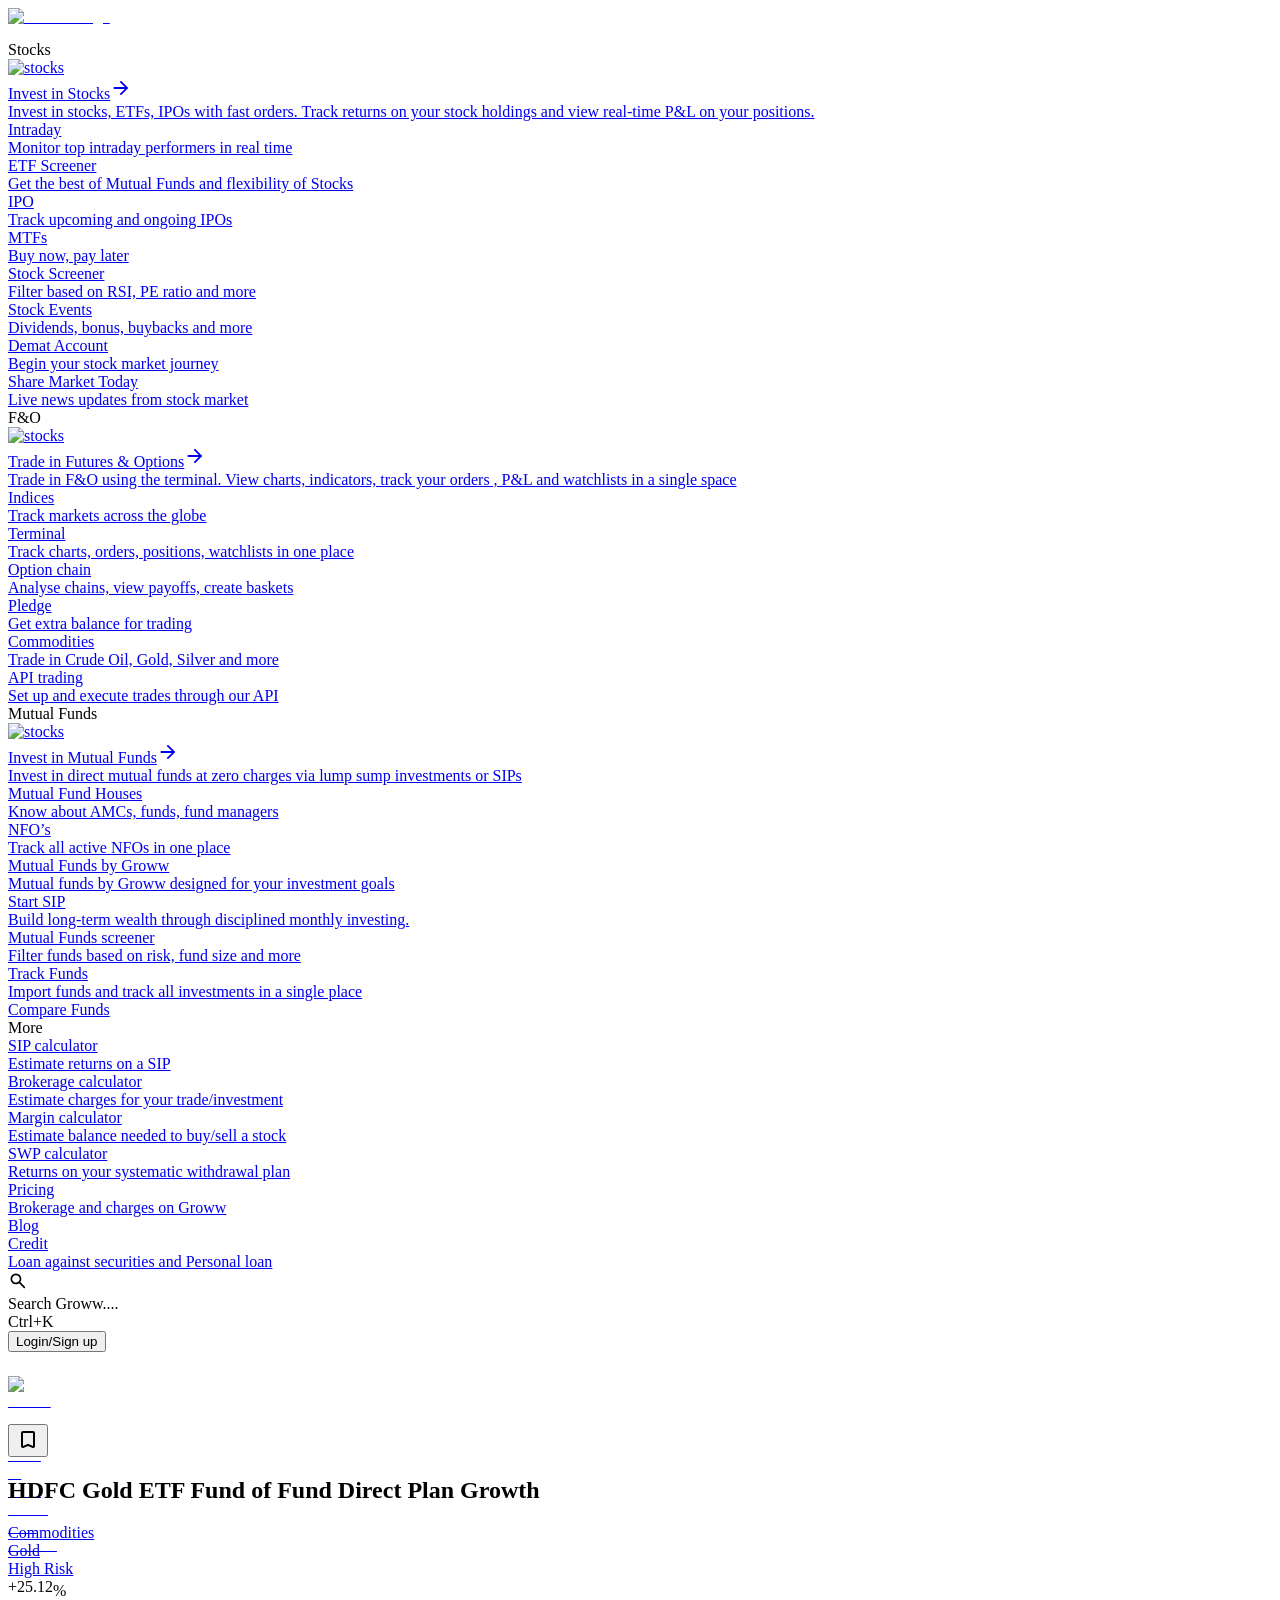
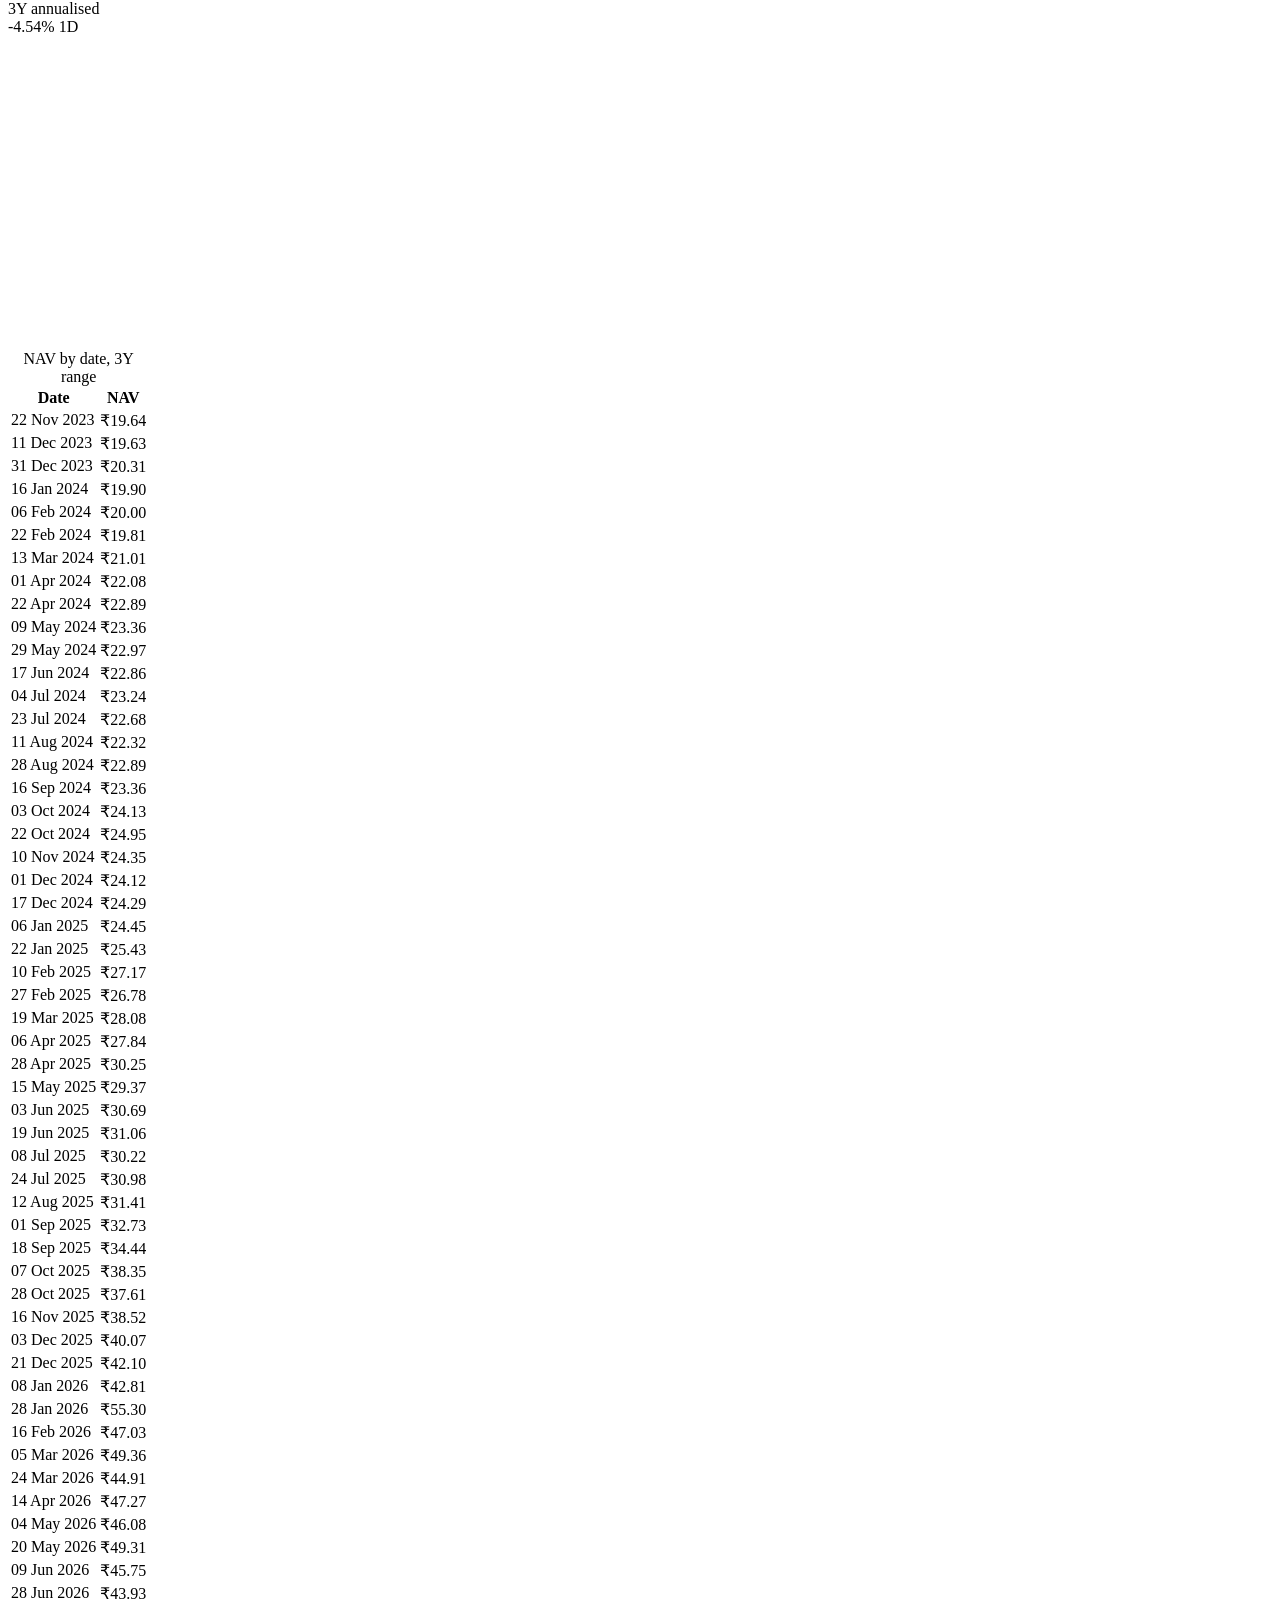
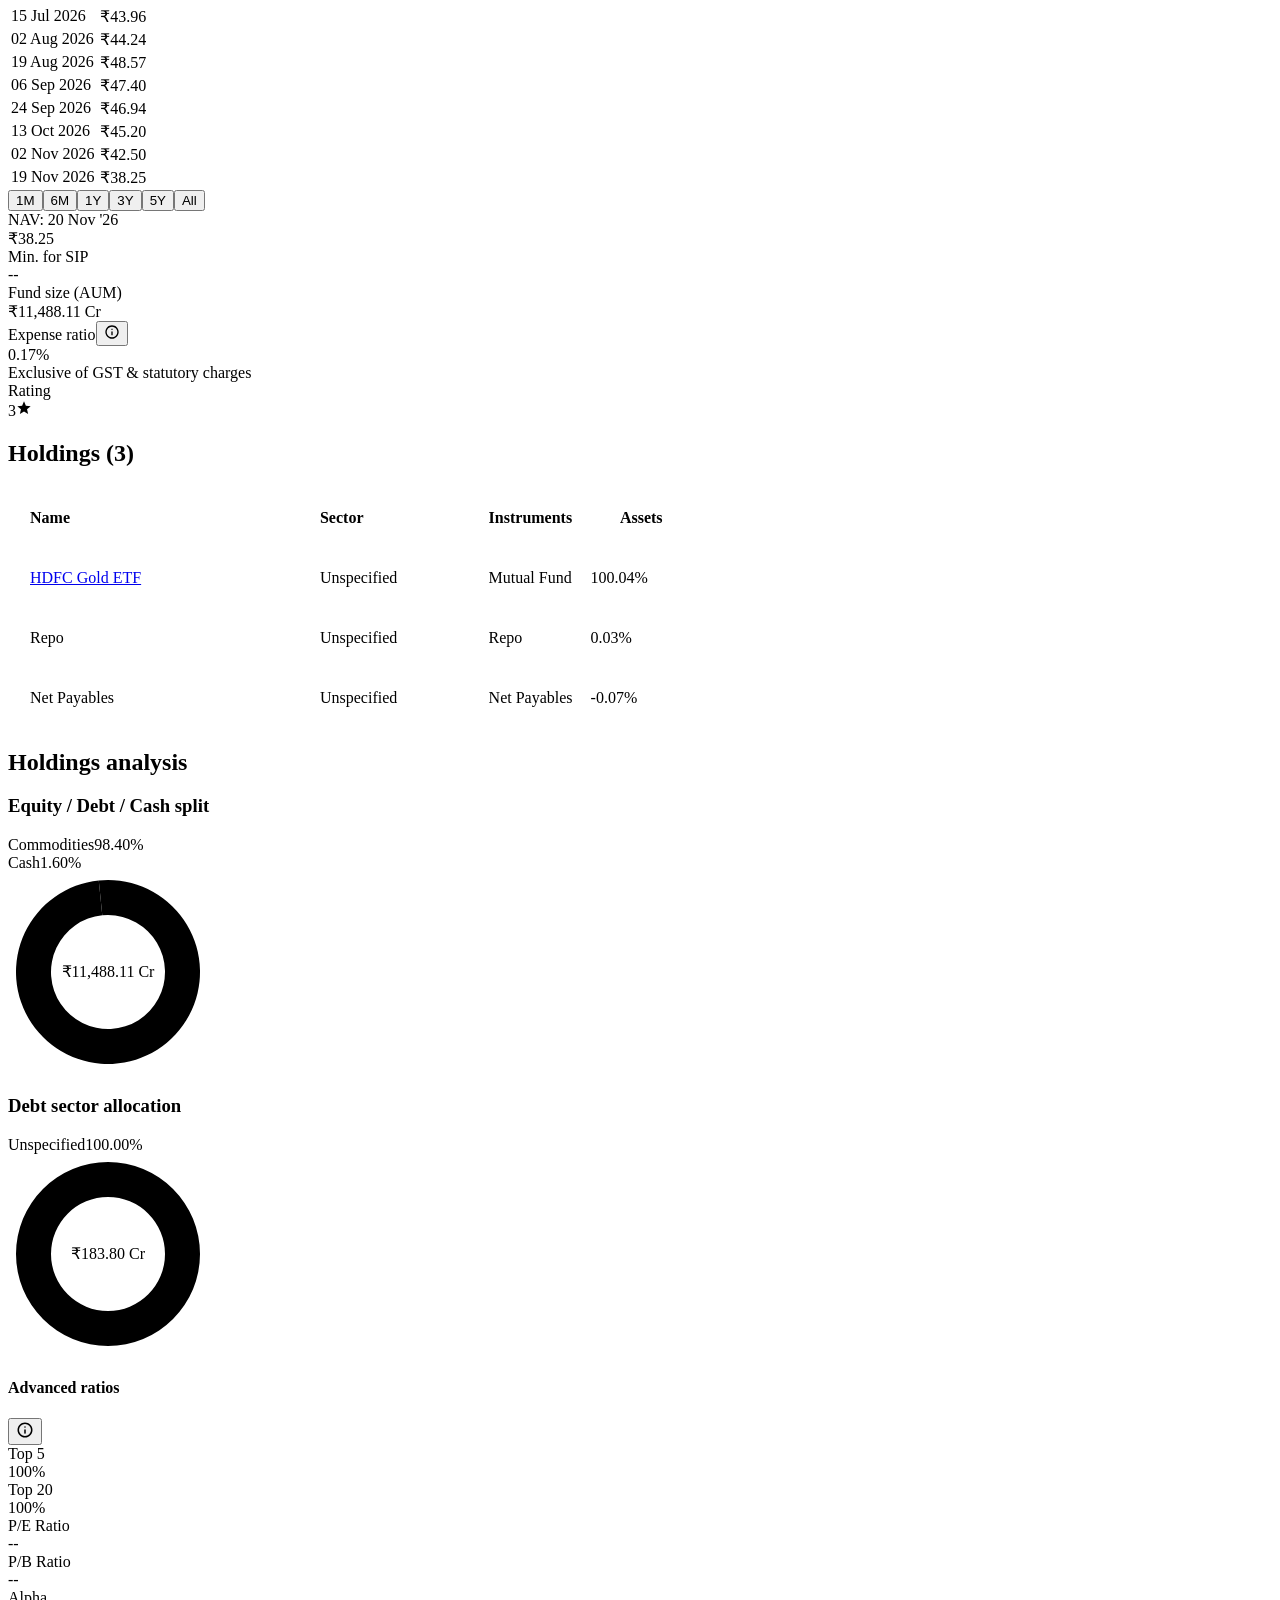
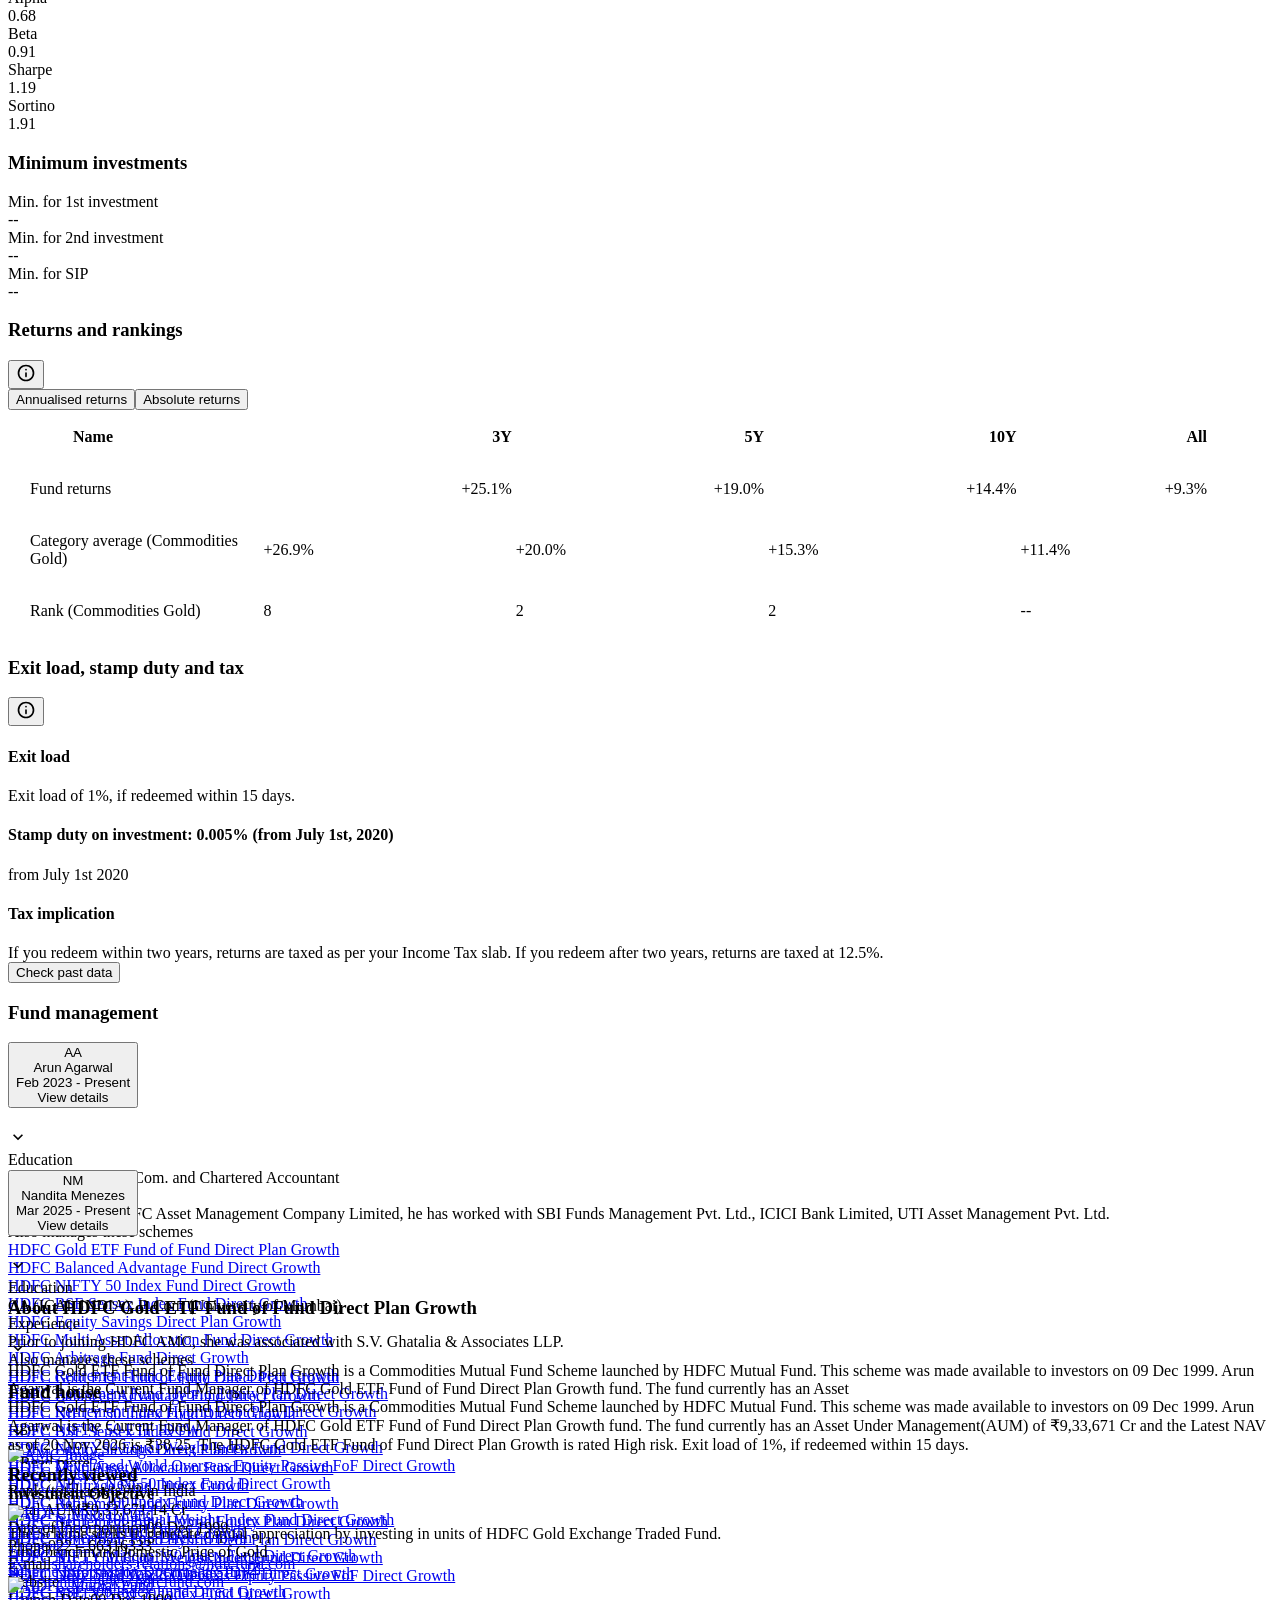
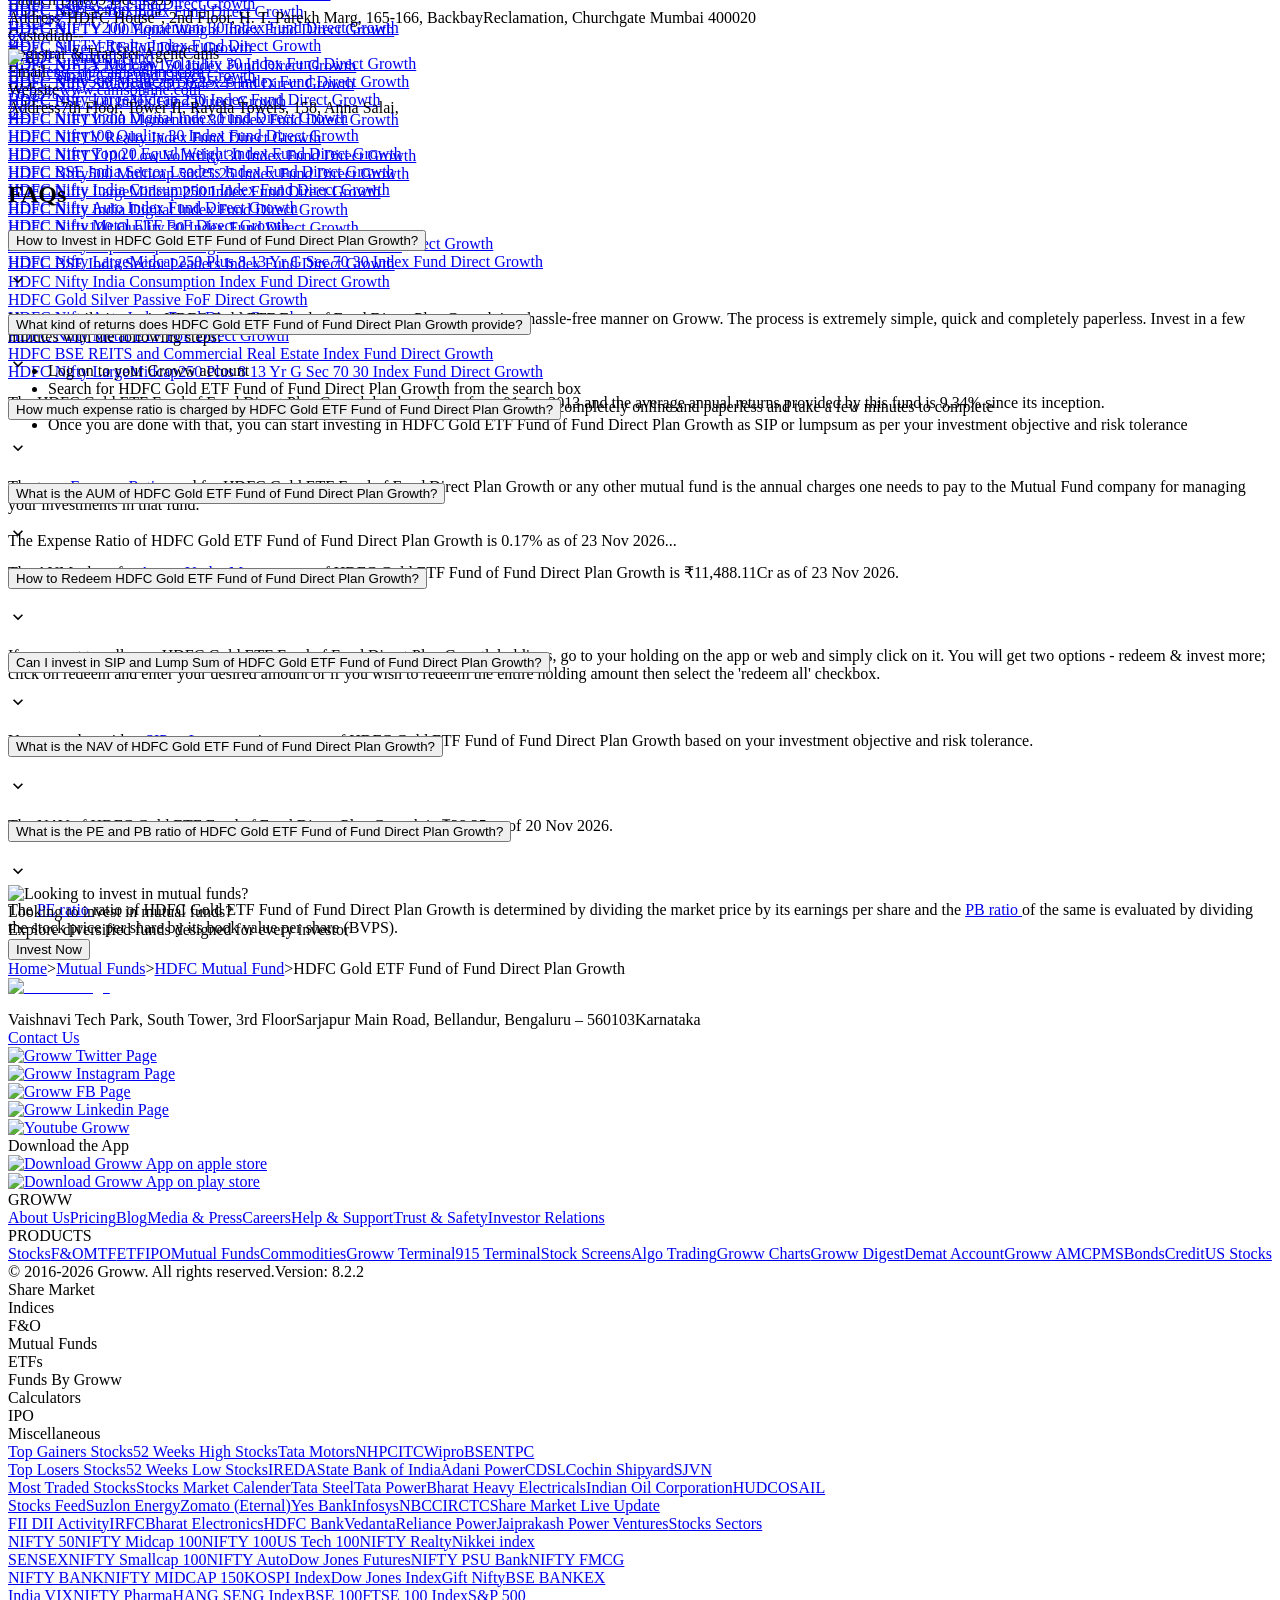
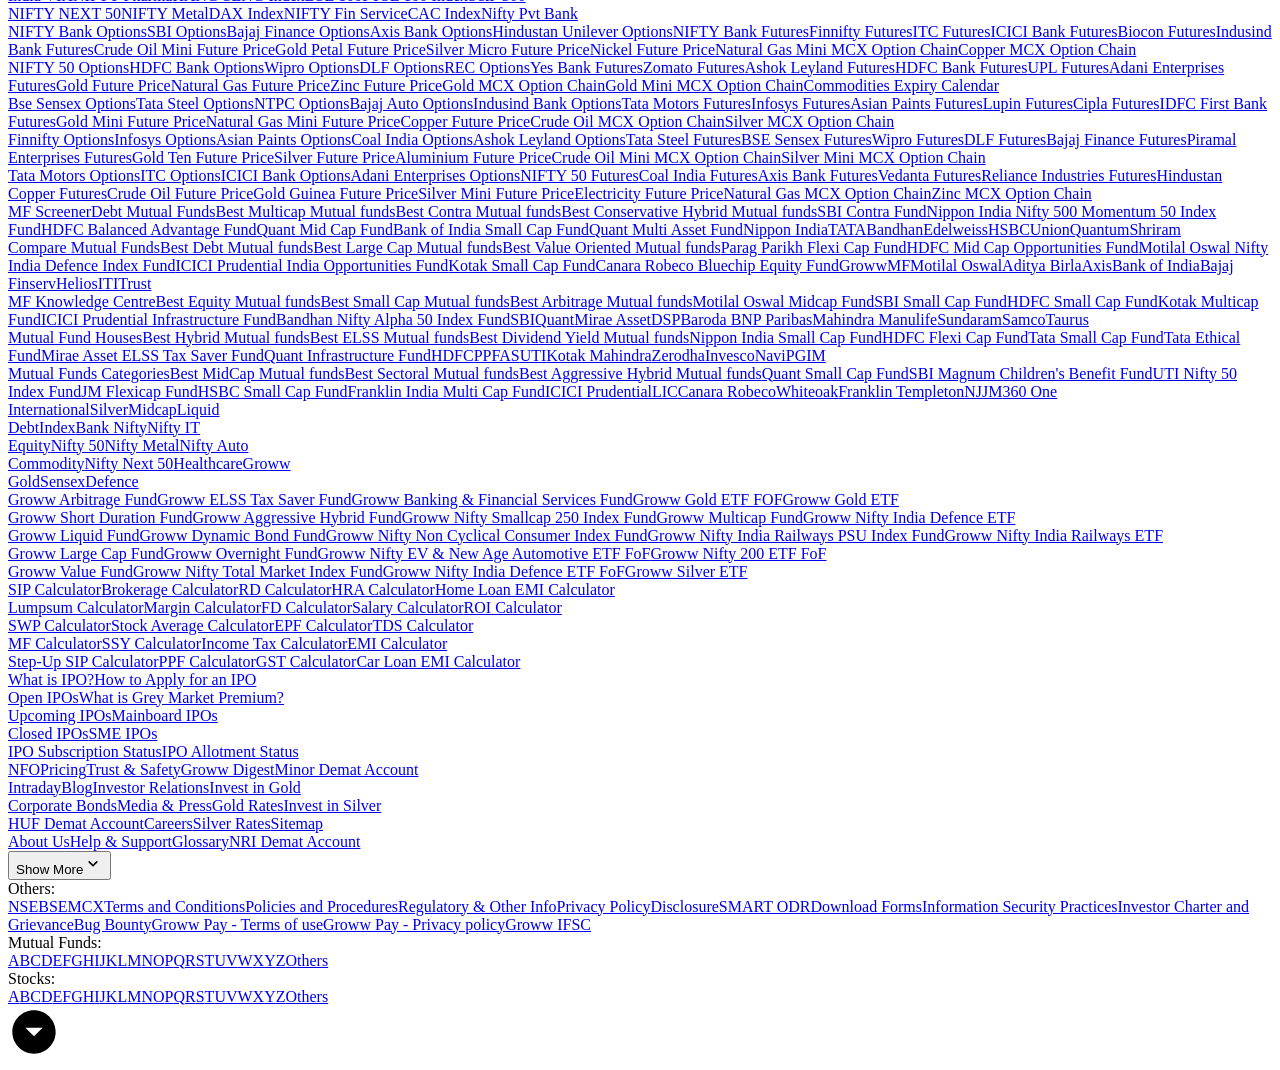
==== commit 4d6b77fe: "chore: Daily update of vector store data" ====
--- a/data/raw/hdfc-gold-etf-fof.html
+++ b/data/raw/hdfc-gold-etf-fof.html
@@ -2,7 +2,7 @@
   Invest in HDFC Gold ETF Fund Online with Groww." data-next-head=""><meta name="robots" content="index" data-next-head=""><meta name="twitter:card" content="summary_large_image" data-next-head=""><meta name="twitter:image" content="https://groww.in/groww-logo-270.png" data-next-head=""><meta name="twitter:description" content="HDFC Gold ETF Fund of Fund Direct Plan Growth - Get latest NAV, SIP Returns &amp; Rankings, Ratings, Fund Performance, Portfolio, Expense Ratio, Holding Analysis, and Peers.
   Invest in HDFC Gold ETF Fund Online with Groww." data-next-head=""><meta name="twitter:title" content="HDFC Gold ETF Fund of Fund Direct Plan Growth - NAV, Mutual Fund Performance &amp; Portfolio" data-next-head=""><meta name="twitter:site" content="_@groww" data-next-head=""><meta name="twitter:creator" content="_@groww" data-next-head=""><meta itemprop="name" content="HDFC Gold ETF Fund of Fund Direct Plan Growth - NAV, Mutual Fund Performance &amp; Portfolio" data-next-head=""><meta itemprop="description" content="HDFC Gold ETF Fund of Fund Direct Plan Growth - Get latest NAV, SIP Returns &amp; Rankings, Ratings, Fund Performance, Portfolio, Expense Ratio, Holding Analysis, and Peers.
   Invest in HDFC Gold ETF Fund Online with Groww." data-next-head=""><meta itemprop="image" content="https://groww.in/groww-logo-270.png" data-next-head=""><meta property="og:locale" content="en_US" data-next-head=""><meta property="og:type" content="website" data-next-head=""><meta property="og:title" content="HDFC Gold ETF Fund of Fund Direct Plan Growth - NAV, Mutual Fund Performance &amp; Portfolio" data-next-head=""><meta property="og:image" content="https://groww.in/groww-logo-270.png" data-next-head=""><meta property="og:description" content="HDFC Gold ETF Fund of Fund Direct Plan Growth - Get latest NAV, SIP Returns &amp; Rankings, Ratings, Fund Performance, Portfolio, Expense Ratio, Holding Analysis, and Peers.
-  Invest in HDFC Gold ETF Fund Online with Groww." data-next-head=""><meta property="og:url" content="https://groww.in/mutual-funds/hdfc-gold-etf-fund-of-fund-direct-plan-growth" data-next-head=""><meta property="og:site_name" content="Groww" data-next-head=""><link rel="publisher" href="https://plus.google.com/b/112795119140865328446/+GrowwIn?" data-next-head=""><link rel="canonical" href="https://groww.in/mutual-funds/hdfc-gold-etf-fund-of-fund-direct-plan-growth" data-next-head=""><meta property="csp-nonce" content="EENcIRWxYoqPanM+4Mi+Rpg5meej1vua2hLDX0X1eRs="><meta http-equiv="Content-Security-Policy" content="default-src 'self'; object-src 'none'; block-all-mixed-content; script-src 'self' 'nonce-EENcIRWxYoqPanM+4Mi+Rpg5meej1vua2hLDX0X1eRs=' 'wasm-unsafe-eval' https://*.groww.in/ https://*.growwinfra.in/ wss://*.groww.in/ wss://groww.in/ https://*.freshchat.com/ https://connect.facebook.net/ https://*.razorpay.com/ https://cdn32.godcstatic.com/ https://d2yyd1h5u9mauk.cloudfront.net/integrations/web/v1/library/ https://storage.googleapis.com/ https://www.googletagmanager.com/ https://tagmanager.google.com https://www.google-analytics.com/ https://ssl.google-analytics.com https://stats.g.doubleclick.net/ https://googleads.g.doubleclick.net/ https://www.googleadservices.com/ https://*.google.com/ https://www.google.co.in/ https://fonts.googleapis.com/ https://www.youtube.com/ https://www.youtube.com/iframe_api https://www.youtube-nocookie.com/ https://*.ingest.sentry.io https://hv-camera-web-sg.s3-ap-southeast-1.amazonaws.com/ https://hv-central-config.s3.ap-south-1.amazonaws.com/ https://hypersnapweb.hyperverge.co/ https://microapps.onemoney.in/ https://webrd.onemoney.in/ https://unpkg.com/ https://cdnjs.cloudflare.com/ https://www.gstatic.com/ https://bat.bing.com/ https://*.appsflyer.com/ https://www.clarity.ms/ https://*.ampproject.org/ https://unified-sdk.glomopay.com/; img-src 'self' data: blob: https://groww.in/ https://*.groww.in/ https://img.youtube.com/ https://i.ytimg.com https://i3.ytimg.com https://s3.amazonaws.com/cdn.freshdesk.com/ https://viewlogo.s3.amazonaws.com/ https://wchat.freshchat.com/ https://www.google-analytics.com/ https://*.googleapis.com/ https://*.googleusercontent.com/ https://www.google.com/ https://www.google-analytics.com https://www.google.com/ads/ga-audiences https://www.googletagmanager.com https://ssl.gstatic.com https://www.gstatic.com https://stats.g.doubleclick.net/ https://www.google.co.in/ads/ga-audiences https://*.ingest.sentry.io https://hv-camera-web-sg.s3-ap-southeast-1.amazonaws.com/ https://hv-central-config.s3.ap-south-1.amazonaws.com/ https://hypersnapweb.hyperverge.co/ https://microapps.onemoney.in/ https://webrd.onemoney.in/ https://*.freshdesk.com/ https://bat.bing.com/ https://www.google.co.in/pagead/ https://*.ignosis.ai/ https://*.ignosis.in/ https://*.ampproject.org/ https://*.autochartist.com/; style-src 'self' https://*.groww.in/ 'unsafe-inline' https://accounts.google.com https://wchat.freshchat.com/ https://fonts.googleapis.com https://*.ampproject.org/; font-src 'self' https://*.groww.in/ data: https://fonts.gstatic.com; connect-src 'self' data: https://*.groww.in/ https://*.growwinfra.in/ wss://*.groww.in/ wss://groww.in/ https://*.razorpay.com/ https://*.delighted.com/ https://accounts.google.com https://*.googleapis.com/ https://*.ingest.sentry.io https://hv-camera-web-sg.s3-ap-southeast-1.amazonaws.com/ https://hv-central-config.s3.ap-south-1.amazonaws.com/ https://hypersnapweb.hyperverge.co/ https://microapps.onemoney.in/ https://webrd.onemoney.in/ https://*.ampproject.org/ https://www.google-analytics.com/ https://analytics.google.com/ https://region1.analytics.google.com/ https://region1.google-analytics.com/ https://stats.g.doubleclick.net/ https://www.google.com/ https://*.glomopay.com/; frame-src 'self' https://reg.dreamcast.co/ https://storage.googleapis.com/ https://*.google.com/ https://www.youtube.com/ https://www.facebook.com https://*.groww.in/ wss://*.groww.in/ wss://groww.in/ https://wchat.freshchat.com/ https://growwapi.firebaseapp.com/ https://www.youtube.com/embed/ https://www.youtube.com/ https://www.youtube-nocookie.com/ https://*.ingest.sentry.io https://hv-camera-web-sg.s3-ap-southeast-1.amazonaws.com/ https://hv-central-config.s3.ap-south-1.amazonaws.com/ https://hypersnapweb.hyperverge.co/ https://microapps.onemoney.in/ https://webrd.onemoney.in/ https://*.ignosis.ai/ https://*.ignosis.in/ https://*.doubleclick.net/ https://*.ampproject.org/ https://www.googletagmanager.com/ https://mfcentral.com/ https://*.mfcentral.com/ https://*.glomopay.com/; media-src https://*.groww.in/ blob: https://storage.googleapis.com/ https://*.ampproject.org/;"><meta charset="utf-8"><link rel="manifest" href="/manifest.json?v=1"><link rel="preconnect" href="https://www.googletagmanager.com"><link rel="preconnect" href="https://www.google-analytics.com"><link rel="preload" href="https://resources.groww.in/web-assets/font/Soehne.woff2" as="font" type="font/woff2" crossorigin="anonymous"><link rel="preload" href="https://resources.groww.in/web-assets/font/GrowwSans-Variable.woff2" as="font" type="font/woff2" crossorigin="anonymous"><meta name="mobile-web-app-capable" content="yes"><meta name="apple-mobile-web-app-capable" content="yes"><meta name="application-name" content="Groww"><meta name="apple-mobile-web-app-title" content="Groww"><meta name="theme-color" content="#5500eb"><meta name="msapplication-navbutton-color" content="#5500eb"><meta name="apple-mobile-web-app-status-bar-style" content="black-translucent"><meta name="msapplication-starturl" content="/"><link type="application/opensearchdescription+xml" rel="search" href="/osdd.xml?v=6"><script type="text/javascript" async="" src="https://www.googletagmanager.com/gtag/js?id=G-BNCSRMD1F4&amp;cx=c&amp;gtm=4e6bh1" nonce="EENcIRWxYoqPanM+4Mi+Rpg5meej1vua2hLDX0X1eRs="></script><script type="text/javascript" async="" src="https://www.googletagmanager.com/gtag/js?id=AW-860464209&amp;cx=c&amp;gtm=4e6bh1" nonce="EENcIRWxYoqPanM+4Mi+Rpg5meej1vua2hLDX0X1eRs="></script><script async="" src="https://www.googletagmanager.com/gtm.js?refresh=1&amp;id=GTM-T7VTWPR"></script><script nomodule="" nonce="EENcIRWxYoqPanM+4Mi+Rpg5meej1vua2hLDX0X1eRs=" src="/polyfills/core-js.min.js"></script><link data-next-font="" rel="preconnect" href="/" crossorigin="anonymous"><script nonce="EENcIRWxYoqPanM+4Mi+Rpg5meej1vua2hLDX0X1eRs=" data-nscript="beforeInteractive" crossorigin="anonymous">
+  Invest in HDFC Gold ETF Fund Online with Groww." data-next-head=""><meta property="og:url" content="https://groww.in/mutual-funds/hdfc-gold-etf-fund-of-fund-direct-plan-growth" data-next-head=""><meta property="og:site_name" content="Groww" data-next-head=""><link rel="publisher" href="https://plus.google.com/b/112795119140865328446/+GrowwIn?" data-next-head=""><link rel="canonical" href="https://groww.in/mutual-funds/hdfc-gold-etf-fund-of-fund-direct-plan-growth" data-next-head=""><meta property="csp-nonce" content="ETXHbFOdBnKKk7RRhfly0Z6ORktAi1osgaqO0oE7KU4="><meta http-equiv="Content-Security-Policy" content="default-src 'self'; object-src 'none'; block-all-mixed-content; script-src 'self' 'nonce-ETXHbFOdBnKKk7RRhfly0Z6ORktAi1osgaqO0oE7KU4=' 'wasm-unsafe-eval' https://*.groww.in/ https://*.growwinfra.in/ wss://*.groww.in/ wss://groww.in/ https://*.freshchat.com/ https://connect.facebook.net/ https://*.razorpay.com/ https://cdn32.godcstatic.com/ https://d2yyd1h5u9mauk.cloudfront.net/integrations/web/v1/library/ https://storage.googleapis.com/ https://www.googletagmanager.com/ https://tagmanager.google.com https://www.google-analytics.com/ https://ssl.google-analytics.com https://stats.g.doubleclick.net/ https://googleads.g.doubleclick.net/ https://www.googleadservices.com/ https://*.google.com/ https://www.google.co.in/ https://fonts.googleapis.com/ https://www.youtube.com/ https://www.youtube.com/iframe_api https://www.youtube-nocookie.com/ https://*.ingest.sentry.io https://hv-camera-web-sg.s3-ap-southeast-1.amazonaws.com/ https://hv-central-config.s3.ap-south-1.amazonaws.com/ https://hypersnapweb.hyperverge.co/ https://microapps.onemoney.in/ https://webrd.onemoney.in/ https://unpkg.com/ https://cdnjs.cloudflare.com/ https://www.gstatic.com/ https://bat.bing.com/ https://*.appsflyer.com/ https://www.clarity.ms/ https://*.ampproject.org/ https://unified-sdk.glomopay.com/; img-src 'self' data: blob: https://groww.in/ https://*.groww.in/ https://img.youtube.com/ https://i.ytimg.com https://i3.ytimg.com https://s3.amazonaws.com/cdn.freshdesk.com/ https://viewlogo.s3.amazonaws.com/ https://wchat.freshchat.com/ https://www.google-analytics.com/ https://*.googleapis.com/ https://*.googleusercontent.com/ https://www.google.com/ https://www.google-analytics.com https://www.google.com/ads/ga-audiences https://www.googletagmanager.com https://ssl.gstatic.com https://www.gstatic.com https://stats.g.doubleclick.net/ https://www.google.co.in/ads/ga-audiences https://*.ingest.sentry.io https://hv-camera-web-sg.s3-ap-southeast-1.amazonaws.com/ https://hv-central-config.s3.ap-south-1.amazonaws.com/ https://hypersnapweb.hyperverge.co/ https://microapps.onemoney.in/ https://webrd.onemoney.in/ https://*.freshdesk.com/ https://bat.bing.com/ https://www.google.co.in/pagead/ https://*.ignosis.ai/ https://*.ignosis.in/ https://*.ampproject.org/ https://*.autochartist.com/; style-src 'self' https://*.groww.in/ 'unsafe-inline' https://accounts.google.com https://wchat.freshchat.com/ https://fonts.googleapis.com https://*.ampproject.org/; font-src 'self' https://*.groww.in/ data: https://fonts.gstatic.com; connect-src 'self' data: https://*.groww.in/ https://*.growwinfra.in/ wss://*.groww.in/ wss://groww.in/ https://*.razorpay.com/ https://*.delighted.com/ https://accounts.google.com https://*.googleapis.com/ https://*.ingest.sentry.io https://hv-camera-web-sg.s3-ap-southeast-1.amazonaws.com/ https://hv-central-config.s3.ap-south-1.amazonaws.com/ https://hypersnapweb.hyperverge.co/ https://microapps.onemoney.in/ https://webrd.onemoney.in/ https://*.ampproject.org/ https://www.google-analytics.com/ https://analytics.google.com/ https://region1.analytics.google.com/ https://region1.google-analytics.com/ https://stats.g.doubleclick.net/ https://www.google.com/ https://*.glomopay.com/; frame-src 'self' https://reg.dreamcast.co/ https://storage.googleapis.com/ https://*.google.com/ https://www.youtube.com/ https://www.facebook.com https://*.groww.in/ wss://*.groww.in/ wss://groww.in/ https://wchat.freshchat.com/ https://growwapi.firebaseapp.com/ https://www.youtube.com/embed/ https://www.youtube.com/ https://www.youtube-nocookie.com/ https://*.ingest.sentry.io https://hv-camera-web-sg.s3-ap-southeast-1.amazonaws.com/ https://hv-central-config.s3.ap-south-1.amazonaws.com/ https://hypersnapweb.hyperverge.co/ https://microapps.onemoney.in/ https://webrd.onemoney.in/ https://*.ignosis.ai/ https://*.ignosis.in/ https://*.doubleclick.net/ https://*.ampproject.org/ https://www.googletagmanager.com/ https://mfcentral.com/ https://*.mfcentral.com/ https://*.glomopay.com/; media-src https://*.groww.in/ blob: https://storage.googleapis.com/ https://*.ampproject.org/;"><meta charset="utf-8"><link rel="manifest" href="/manifest.json?v=1"><link rel="preconnect" href="https://www.googletagmanager.com"><link rel="preconnect" href="https://www.google-analytics.com"><link rel="preload" href="https://resources.groww.in/web-assets/font/Soehne.woff2" as="font" type="font/woff2" crossorigin="anonymous"><link rel="preload" href="https://resources.groww.in/web-assets/font/GrowwSans-Variable.woff2" as="font" type="font/woff2" crossorigin="anonymous"><meta name="mobile-web-app-capable" content="yes"><meta name="apple-mobile-web-app-capable" content="yes"><meta name="application-name" content="Groww"><meta name="apple-mobile-web-app-title" content="Groww"><meta name="theme-color" content="#5500eb"><meta name="msapplication-navbutton-color" content="#5500eb"><meta name="apple-mobile-web-app-status-bar-style" content="black-translucent"><meta name="msapplication-starturl" content="/"><link type="application/opensearchdescription+xml" rel="search" href="/osdd.xml?v=6"><script type="text/javascript" async="" src="https://www.googletagmanager.com/gtag/js?id=G-BNCSRMD1F4&amp;cx=c&amp;gtm=4e6bh1" nonce="ETXHbFOdBnKKk7RRhfly0Z6ORktAi1osgaqO0oE7KU4="></script><script type="text/javascript" async="" src="https://www.googletagmanager.com/gtag/js?id=AW-860464209&amp;cx=c&amp;gtm=4e6bh1" nonce="ETXHbFOdBnKKk7RRhfly0Z6ORktAi1osgaqO0oE7KU4="></script><script async="" src="https://www.googletagmanager.com/gtm.js?refresh=1&amp;id=GTM-T7VTWPR"></script><script nomodule="" nonce="ETXHbFOdBnKKk7RRhfly0Z6ORktAi1osgaqO0oE7KU4=" src="/polyfills/core-js.min.js"></script><link data-next-font="" rel="preconnect" href="/" crossorigin="anonymous"><script nonce="ETXHbFOdBnKKk7RRhfly0Z6ORktAi1osgaqO0oE7KU4=" data-nscript="beforeInteractive" crossorigin="anonymous">
   if (Promise && !Promise.allSettled) {
   Promise.allSettled = function(promises) {
     return Promise.all(promises.map(function(promise) {
@@ -13,7 +13,7 @@
       });
     }));
   };
-}</script><script nonce="EENcIRWxYoqPanM+4Mi+Rpg5meej1vua2hLDX0X1eRs=" data-nscript="beforeInteractive" crossorigin="anonymous">
+}</script><script nonce="ETXHbFOdBnKKk7RRhfly0Z6ORktAi1osgaqO0oE7KU4=" data-nscript="beforeInteractive" crossorigin="anonymous">
   (function () {
     if (typeof globalThis === 'undefined') {
       if (typeof window !== 'undefined') {
@@ -25,7 +25,7 @@
       }
     }
   })();
-</script><link nonce="EENcIRWxYoqPanM+4Mi+Rpg5meej1vua2hLDX0X1eRs=" rel="preload" href="//assets-netstorage.groww.in/web-assets/billion_groww_desktop/prod/_next/static/css/d20b87a6ea1c6b59.css" as="style" crossorigin="anonymous"><link nonce="EENcIRWxYoqPanM+4Mi+Rpg5meej1vua2hLDX0X1eRs=" rel="stylesheet" href="//assets-netstorage.groww.in/web-assets/billion_groww_desktop/prod/_next/static/css/d20b87a6ea1c6b59.css" crossorigin="anonymous" data-n-g=""><link nonce="EENcIRWxYoqPanM+4Mi+Rpg5meej1vua2hLDX0X1eRs=" rel="preload" href="//assets-netstorage.groww.in/web-assets/billion_groww_desktop/prod/_next/static/css/350dbad5339149d0.css" as="style" crossorigin="anonymous"><link nonce="EENcIRWxYoqPanM+4Mi+Rpg5meej1vua2hLDX0X1eRs=" rel="stylesheet" href="//assets-netstorage.groww.in/web-assets/billion_groww_desktop/prod/_next/static/css/350dbad5339149d0.css" crossorigin="anonymous" data-n-p=""><link nonce="EENcIRWxYoqPanM+4Mi+Rpg5meej1vua2hLDX0X1eRs=" rel="preload" href="//assets-netstorage.groww.in/web-assets/billion_groww_desktop/prod/_next/static/css/d94400d195631a83.css" as="style" crossorigin="anonymous"><link nonce="EENcIRWxYoqPanM+4Mi+Rpg5meej1vua2hLDX0X1eRs=" rel="stylesheet" href="//assets-netstorage.groww.in/web-assets/billion_groww_desktop/prod/_next/static/css/d94400d195631a83.css" crossorigin="anonymous" data-n-p=""><link nonce="EENcIRWxYoqPanM+4Mi+Rpg5meej1vua2hLDX0X1eRs=" rel="preload" href="//assets-netstorage.groww.in/web-assets/billion_groww_desktop/prod/_next/static/css/a54775be23dce8a0.css" as="style" crossorigin="anonymous"><link nonce="EENcIRWxYoqPanM+4Mi+Rpg5meej1vua2hLDX0X1eRs=" rel="stylesheet" href="//assets-netstorage.groww.in/web-assets/billion_groww_desktop/prod/_next/static/css/a54775be23dce8a0.css" crossorigin="anonymous" data-n-p=""><noscript data-n-css="EENcIRWxYoqPanM+4Mi+Rpg5meej1vua2hLDX0X1eRs="></noscript><script defer="" nonce="EENcIRWxYoqPanM+4Mi+Rpg5meej1vua2hLDX0X1eRs=" crossorigin="anonymous" nomodule="" src="//assets-netstorage.groww.in/web-assets/billion_groww_desktop/prod/_next/static/chunks/polyfills-42372ed130431b0a.js"></script><script src="//assets-netstorage.groww.in/web-assets/billion_groww_desktop/prod/_next/static/chunks/webpack-6b06e40315b01680.js" nonce="EENcIRWxYoqPanM+4Mi+Rpg5meej1vua2hLDX0X1eRs=" defer="" crossorigin="anonymous"></script><script src="//assets-netstorage.groww.in/web-assets/billion_groww_desktop/prod/_next/static/chunks/framework-f50708772fa730ba.js" nonce="EENcIRWxYoqPanM+4Mi+Rpg5meej1vua2hLDX0X1eRs=" defer="" crossorigin="anonymous"></script><script src="//assets-netstorage.groww.in/web-assets/billion_groww_desktop/prod/_next/static/chunks/main-eb12a1ec3902b0a5.js" nonce="EENcIRWxYoqPanM+4Mi+Rpg5meej1vua2hLDX0X1eRs=" defer="" crossorigin="anonymous"></script><script src="//assets-netstorage.groww.in/web-assets/billion_groww_desktop/prod/_next/static/chunks/pages/_app-d6b165deb77bbe13.js" nonce="EENcIRWxYoqPanM+4Mi+Rpg5meej1vua2hLDX0X1eRs=" defer="" crossorigin="anonymous"></script><script src="//assets-netstorage.groww.in/web-assets/billion_groww_desktop/prod/_next/static/chunks/1461-82843003287d0110.js" nonce="EENcIRWxYoqPanM+4Mi+Rpg5meej1vua2hLDX0X1eRs=" defer="" crossorigin="anonymous"></script><script src="//assets-netstorage.groww.in/web-assets/billion_groww_desktop/prod/_next/static/chunks/1611-253f10799bcaaf6d.js" nonce="EENcIRWxYoqPanM+4Mi+Rpg5meej1vua2hLDX0X1eRs=" defer="" crossorigin="anonymous"></script><script src="//assets-netstorage.groww.in/web-assets/billion_groww_desktop/prod/_next/static/chunks/11660-68173b780397c3c8.js" nonce="EENcIRWxYoqPanM+4Mi+Rpg5meej1vua2hLDX0X1eRs=" defer="" crossorigin="anonymous"></script><script src="//assets-netstorage.groww.in/web-assets/billion_groww_desktop/prod/_next/static/chunks/5471-4563ca65c7c42049.js" nonce="EENcIRWxYoqPanM+4Mi+Rpg5meej1vua2hLDX0X1eRs=" defer="" crossorigin="anonymous"></script><script src="//assets-netstorage.groww.in/web-assets/billion_groww_desktop/prod/_next/static/chunks/41801-ce846e9230199ced.js" nonce="EENcIRWxYoqPanM+4Mi+Rpg5meej1vua2hLDX0X1eRs=" defer="" crossorigin="anonymous"></script><script src="//assets-netstorage.groww.in/web-assets/billion_groww_desktop/prod/_next/static/chunks/80593-e9dd9f367b5877e1.js" nonce="EENcIRWxYoqPanM+4Mi+Rpg5meej1vua2hLDX0X1eRs=" defer="" crossorigin="anonymous"></script><script src="//assets-netstorage.groww.in/web-assets/billion_groww_desktop/prod/_next/static/chunks/21454-727a247e32de2256.js" nonce="EENcIRWxYoqPanM+4Mi+Rpg5meej1vua2hLDX0X1eRs=" defer="" crossorigin="anonymous"></script><script src="//assets-netstorage.groww.in/web-assets/billion_groww_desktop/prod/_next/static/chunks/66687-833b90c0fbc4189b.js" nonce="EENcIRWxYoqPanM+4Mi+Rpg5meej1vua2hLDX0X1eRs=" defer="" crossorigin="anonymous"></script><script src="//assets-netstorage.groww.in/web-assets/billion_groww_desktop/prod/_next/static/chunks/12676-975cdae66a608731.js" nonce="EENcIRWxYoqPanM+4Mi+Rpg5meej1vua2hLDX0X1eRs=" defer="" crossorigin="anonymous"></script><script src="//assets-netstorage.groww.in/web-assets/billion_groww_desktop/prod/_next/static/chunks/68242-6cbcd216832f107c.js" nonce="EENcIRWxYoqPanM+4Mi+Rpg5meej1vua2hLDX0X1eRs=" defer="" crossorigin="anonymous"></script><script src="//assets-netstorage.groww.in/web-assets/billion_groww_desktop/prod/_next/static/chunks/12900-eb6cc8c5dd8c6e75.js" nonce="EENcIRWxYoqPanM+4Mi+Rpg5meej1vua2hLDX0X1eRs=" defer="" crossorigin="anonymous"></script><script src="//assets-netstorage.groww.in/web-assets/billion_groww_desktop/prod/_next/static/chunks/47726-e7a3543cc1cfef13.js" nonce="EENcIRWxYoqPanM+4Mi+Rpg5meej1vua2hLDX0X1eRs=" defer="" crossorigin="anonymous"></script><script src="//assets-netstorage.groww.in/web-assets/billion_groww_desktop/prod/_next/static/chunks/93102-1c1d3334882ebd20.js" nonce="EENcIRWxYoqPanM+4Mi+Rpg5meej1vua2hLDX0X1eRs=" defer="" crossorigin="anonymous"></script><script src="//assets-netstorage.groww.in/web-assets/billion_groww_desktop/prod/_next/static/chunks/56861-2272e1865a196fb8.js" nonce="EENcIRWxYoqPanM+4Mi+Rpg5meej1vua2hLDX0X1eRs=" defer="" crossorigin="anonymous"></script><script src="//assets-netstorage.groww.in/web-assets/billion_groww_desktop/prod/_next/static/chunks/94375-67d4a6468b9ab59c.js" nonce="EENcIRWxYoqPanM+4Mi+Rpg5meej1vua2hLDX0X1eRs=" defer="" crossorigin="anonymous"></script><script src="//assets-netstorage.groww.in/web-assets/billion_groww_desktop/prod/_next/static/chunks/32919-9029ab2ef1bfac0c.js" nonce="EENcIRWxYoqPanM+4Mi+Rpg5meej1vua2hLDX0X1eRs=" defer="" crossorigin="anonymous"></script><script src="//assets-netstorage.groww.in/web-assets/billion_groww_desktop/prod/_next/static/chunks/3458-9c0d4a2202880f62.js" nonce="EENcIRWxYoqPanM+4Mi+Rpg5meej1vua2hLDX0X1eRs=" defer="" crossorigin="anonymous"></script><script src="//assets-netstorage.groww.in/web-assets/billion_groww_desktop/prod/_next/static/chunks/56309-16fc047a1764b4cc.js" nonce="EENcIRWxYoqPanM+4Mi+Rpg5meej1vua2hLDX0X1eRs=" defer="" crossorigin="anonymous"></script><script src="//assets-netstorage.groww.in/web-assets/billion_groww_desktop/prod/_next/static/chunks/32879-b64da8d119c09f43.js" nonce="EENcIRWxYoqPanM+4Mi+Rpg5meej1vua2hLDX0X1eRs=" defer="" crossorigin="anonymous"></script><script src="//assets-netstorage.groww.in/web-assets/billion_groww_desktop/prod/_next/static/chunks/35511-05bc76a5ef5d1387.js" nonce="EENcIRWxYoqPanM+4Mi+Rpg5meej1vua2hLDX0X1eRs=" defer="" crossorigin="anonymous"></script><script src="//assets-netstorage.groww.in/web-assets/billion_groww_desktop/prod/_next/static/chunks/10223-9f3214fc4a193420.js" nonce="EENcIRWxYoqPanM+4Mi+Rpg5meej1vua2hLDX0X1eRs=" defer="" crossorigin="anonymous"></script><script src="//assets-netstorage.groww.in/web-assets/billion_groww_desktop/prod/_next/static/chunks/20567-e0219e8d66d49922.js" nonce="EENcIRWxYoqPanM+4Mi+Rpg5meej1vua2hLDX0X1eRs=" defer="" crossorigin="anonymous"></script><script src="//assets-netstorage.groww.in/web-assets/billion_groww_desktop/prod/_next/static/chunks/66974-5f9257475f51f08f.js" nonce="EENcIRWxYoqPanM+4Mi+Rpg5meej1vua2hLDX0X1eRs=" defer="" crossorigin="anonymous"></script><script src="//assets-netstorage.groww.in/web-assets/billion_groww_desktop/prod/_next/static/chunks/37579-9e118a6219a5dcfd.js" nonce="EENcIRWxYoqPanM+4Mi+Rpg5meej1vua2hLDX0X1eRs=" defer="" crossorigin="anonymous"></script><script src="//assets-netstorage.groww.in/web-assets/billion_groww_desktop/prod/_next/static/chunks/36422-21c4c022417986da.js" nonce="EENcIRWxYoqPanM+4Mi+Rpg5meej1vua2hLDX0X1eRs=" defer="" crossorigin="anonymous"></script><script src="//assets-netstorage.groww.in/web-assets/billion_groww_desktop/prod/_next/static/chunks/31735-f4e1295ee70ad09c.js" nonce="EENcIRWxYoqPanM+4Mi+Rpg5meej1vua2hLDX0X1eRs=" defer="" crossorigin="anonymous"></script><script src="//assets-netstorage.groww.in/web-assets/billion_groww_desktop/prod/_next/static/chunks/pages/mutual-funds/%5BsearchId%5D-f64f621bd9cccd76.js" nonce="EENcIRWxYoqPanM+4Mi+Rpg5meej1vua2hLDX0X1eRs=" defer="" crossorigin="anonymous"></script><script src="//assets-netstorage.groww.in/web-assets/billion_groww_desktop/prod/_next/static/xvwwuz5aZ19OH6GGG3Uvb/_buildManifest.js" nonce="EENcIRWxYoqPanM+4Mi+Rpg5meej1vua2hLDX0X1eRs=" defer="" crossorigin="anonymous"></script><script src="//assets-netstorage.groww.in/web-assets/billion_groww_desktop/prod/_next/static/xvwwuz5aZ19OH6GGG3Uvb/_ssgManifest.js" nonce="EENcIRWxYoqPanM+4Mi+Rpg5meej1vua2hLDX0X1eRs=" defer="" crossorigin="anonymous"></script><link rel="stylesheet" type="text/css" href="//assets-netstorage.groww.in/web-assets/billion_groww_desktop/prod/_next/static/css/7556584ef8f42f4c.css" crossorigin="anonymous"><link rel="stylesheet" type="text/css" href="//assets-netstorage.groww.in/web-assets/billion_groww_desktop/prod/_next/static/css/ddadad18cac0e461.css" crossorigin="anonymous"><link rel="stylesheet" type="text/css" href="//assets-netstorage.groww.in/web-assets/billion_groww_desktop/prod/_next/static/css/56abf6348ed9a3bb.css" crossorigin="anonymous"><link rel="stylesheet" type="text/css" href="//assets-netstorage.groww.in/web-assets/billion_groww_desktop/prod/_next/static/css/3cafa6fdd2ca17dd.css" crossorigin="anonymous"><link rel="stylesheet" type="text/css" href="//assets-netstorage.groww.in/web-assets/billion_groww_desktop/prod/_next/static/css/5792986f59218b0f.css" crossorigin="anonymous"><link rel="stylesheet" type="text/css" href="//assets-netstorage.groww.in/web-assets/billion_groww_desktop/prod/_next/static/css/678e48090b25fe72.css" crossorigin="anonymous"><link rel="stylesheet" type="text/css" href="//assets-netstorage.groww.in/web-assets/billion_groww_desktop/prod/_next/static/css/8e5253a04951bad5.css" crossorigin="anonymous"><link rel="preload" as="image" imagesrcset="https://resources.groww.in/web-assets/img/website-logo/groww_logo.webp 1x, https://resources.groww.in/web-assets/img/website-logo/groww_logo.webp 2x" data-next-head=""><script type="text/javascript" async="" src="https://googleads.g.doubleclick.net/pagead/viewthroughconversion/860464209/?random=1795339840875&amp;cv=11&amp;fst=1795339840875&amp;bg=ffffff&amp;guid=ON&amp;async=1&amp;en=gtag.config&amp;gtm=45be6bh1v9181963521za20ozb78354069zd78354069xecxf1&amp;gcd=13l3l3l3l1l1&amp;dma=0&amp;tag_exp=115938466~115938469~118131809~120213116~120385422~120469145~120469153~121246026~121246034~123322201~123785234&amp;u_w=1280&amp;u_h=720&amp;url=https%3A%2F%2Fgroww.in%2Fmutual-funds%2Fhdfc-gold-etf-fund-of-fund-direct-plan-growth&amp;rcb=0&amp;frm=0&amp;tiba=HDFC%20Gold%20ETF%20Fund%20of%20Fund%20Direct%20Plan%20Growth%20-%20NAV%2C%20Mutual%20Fund%20Performance%20%26%20Portfolio&amp;hn=www.googleadservices.com&amp;npa=0&amp;pscdl=noapi&amp;auid=1062889434.1795339812&amp;uaa=x86&amp;uab=64&amp;uafvl=HeadlessChrome%3B159.0.8154.6%7CNot%252FA)Brand%3B8.0.0.0%7CChromium%3B159.0.8154.6&amp;uamb=0&amp;uam=&amp;uap=Windows&amp;uapv=10.0&amp;uaw=0&amp;data=event%3Dgtag.config&amp;ept=9&amp;rfmt=3&amp;fmt=4" nonce="EENcIRWxYoqPanM+4Mi+Rpg5meej1vua2hLDX0X1eRs="></script><style id="googleidentityservice_button_styles">.qJTHM{-moz-user-select:none;-webkit-user-select:none;-ms-user-select:none;color:#202124;direction:ltr;-webkit-touch-callout:none;font-family:Roboto-Regular,arial,sans-serif;-webkit-font-smoothing:antialiased;font-weight:400;margin:0;overflow:hidden;-webkit-text-size-adjust:100%}.ynRLnc{left:-9999px;position:absolute;top:-9999px}.L6cTce{display:none}.bltWBb{overflow-wrap:break-word;word-break:break-word}.hSRGPd{color:#1a73e8;cursor:pointer;font-weight:500;text-decoration:none}.Bz112c-W3lGp{height:16px;width:16px}.Bz112c-E3DyYd{height:20px;width:20px}.Bz112c-r9oPif{height:24px;width:24px}.Bz112c-u2z5K{height:36px;width:36px}.Bz112c-uaxL4e{border-radius:10px}.LgbsSe-Bz112c{display:block}.S9gUrf-YoZ4jf{border:none;margin:0;padding:0}.S9gUrf-YoZ4jf *{border:none;margin:0;padding:0}.fFW7wc-ibnC6b>.aZ2wEe>div{border-color:#4285f4}.P1ekSe-ZMv3u{transition:height .2s linear}.P1ekSe-ZMv3u>div:first-child{background-color:#1a73e8!important;transition:width .3s linear}.P1ekSe-ZMv3u>div:nth-child(2){background-image:linear-gradient(90deg,rgba(255,255,255,.7),rgba(255,255,255,.7)),linear-gradient(90deg,#1a73e8,#1a73e8)!important}.P1ekSe-ZMv3u>div:nth-child(3){background-image:linear-gradient(90deg,rgba(255,255,255,.7),rgba(255,255,255,.7)),linear-gradient(90deg,#1a73e8,#1a73e8)!important}.haAclf{display:inline-block}.nsm7Bb-HzV7m-LgbsSe{border-radius:4px;box-sizing:border-box;transition:background-color .218s,border-color .218s;-moz-user-select:none;-webkit-user-select:none;-ms-user-select:none;-webkit-appearance:none;background-color:#fff;background-image:none;border:1px solid #dadce0;color:#3c4043;cursor:pointer;font-family:Google Sans,arial,sans-serif;font-size:.875rem;height:40px;letter-spacing:.25px;outline:none;overflow:hidden;padding:0 12px;position:relative;text-align:center;vertical-align:middle;white-space:nowrap;width:auto}.nsm7Bb-HzV7m-LgbsSe.TzA9Ye-LgbsSe{font-size:14px}@media screen and (-ms-high-contrast:active){.nsm7Bb-HzV7m-LgbsSe{border:2px solid windowText;color:windowText}}@media screen and (preferes-contrast:more){.nsm7Bb-HzV7m-LgbsSe{color:#000}}.nsm7Bb-HzV7m-LgbsSe.pSzOP-SxQuSe{font-size:.875rem;height:32px;letter-spacing:.25px;padding:0 10px}.nsm7Bb-HzV7m-LgbsSe.pSzOP-SxQuSe.TzA9Ye-LgbsSe{font-size:14px}.nsm7Bb-HzV7m-LgbsSe.purZT-SxQuSe{font-size:.6875rem;height:20px;letter-spacing:.3px;padding:0 8px}.nsm7Bb-HzV7m-LgbsSe.purZT-SxQuSe.TzA9Ye-LgbsSe{font-size:11px}.nsm7Bb-HzV7m-LgbsSe.Bz112c-LgbsSe{padding:0;width:40px}.nsm7Bb-HzV7m-LgbsSe.Bz112c-LgbsSe.pSzOP-SxQuSe{width:32px}.nsm7Bb-HzV7m-LgbsSe.Bz112c-LgbsSe.purZT-SxQuSe{width:20px}.nsm7Bb-HzV7m-LgbsSe.JGcpL-RbRzK{border-radius:20px}.nsm7Bb-HzV7m-LgbsSe.JGcpL-RbRzK.pSzOP-SxQuSe{border-radius:16px}.nsm7Bb-HzV7m-LgbsSe.JGcpL-RbRzK.purZT-SxQuSe{border-radius:10px}.nsm7Bb-HzV7m-LgbsSe.i5vt6e-to915-Ia7Qfc{border:1px solid #8e918f;background-color:#131314;color:#e3e3e3}.nsm7Bb-HzV7m-LgbsSe.MFS4be-Ia7Qfc{border:none;color:#fff}.nsm7Bb-HzV7m-LgbsSe.MFS4be-v3pZbf-Ia7Qfc{background-color:#1a73e8}.nsm7Bb-HzV7m-LgbsSe.MFS4be-JaPV2b-Ia7Qfc{background-color:#202124;color:#e8eaed}@media screen and (prefers-contrast:more){.nsm7Bb-HzV7m-LgbsSe.MFS4be-JaPV2b-Ia7Qfc{color:#fff}}.nsm7Bb-HzV7m-LgbsSe .nsm7Bb-HzV7m-LgbsSe-Bz112c{height:18px;margin-right:8px;min-width:18px;width:18px}.nsm7Bb-HzV7m-LgbsSe.pSzOP-SxQuSe .nsm7Bb-HzV7m-LgbsSe-Bz112c{height:14px;min-width:14px;width:14px}.nsm7Bb-HzV7m-LgbsSe.purZT-SxQuSe .nsm7Bb-HzV7m-LgbsSe-Bz112c{height:10px;min-width:10px;width:10px}.nsm7Bb-HzV7m-LgbsSe.jVeSEe .nsm7Bb-HzV7m-LgbsSe-Bz112c{margin-left:8px;margin-right:-4px}.nsm7Bb-HzV7m-LgbsSe.Bz112c-LgbsSe .nsm7Bb-HzV7m-LgbsSe-Bz112c{margin:0;padding:10px}.nsm7Bb-HzV7m-LgbsSe.Bz112c-LgbsSe.pSzOP-SxQuSe .nsm7Bb-HzV7m-LgbsSe-Bz112c{padding:8px}.nsm7Bb-HzV7m-LgbsSe.Bz112c-LgbsSe.purZT-SxQuSe .nsm7Bb-HzV7m-LgbsSe-Bz112c{padding:4px}.nsm7Bb-HzV7m-LgbsSe .nsm7Bb-HzV7m-LgbsSe-Bz112c-haAclf{border-top-left-radius:3px;border-bottom-left-radius:3px;display:flex;justify-content:center;align-items:center;background-color:#fff;height:36px;margin-left:-10px;margin-right:12px;min-width:36px;width:36px}.nsm7Bb-HzV7m-LgbsSe .nsm7Bb-HzV7m-LgbsSe-Bz112c-haAclf .nsm7Bb-HzV7m-LgbsSe-Bz112c,.nsm7Bb-HzV7m-LgbsSe.Bz112c-LgbsSe .nsm7Bb-HzV7m-LgbsSe-Bz112c-haAclf .nsm7Bb-HzV7m-LgbsSe-Bz112c{margin:0;padding:0}.nsm7Bb-HzV7m-LgbsSe.pSzOP-SxQuSe .nsm7Bb-HzV7m-LgbsSe-Bz112c-haAclf{height:28px;margin-left:-8px;margin-right:10px;min-width:28px;width:28px}.nsm7Bb-HzV7m-LgbsSe.purZT-SxQuSe .nsm7Bb-HzV7m-LgbsSe-Bz112c-haAclf{height:16px;margin-left:-6px;margin-right:8px;min-width:16px;width:16px}.nsm7Bb-HzV7m-LgbsSe.Bz112c-LgbsSe .nsm7Bb-HzV7m-LgbsSe-Bz112c-haAclf{border-radius:3px;margin-left:2px;margin-right:0;padding:0}.nsm7Bb-HzV7m-LgbsSe.JGcpL-RbRzK .nsm7Bb-HzV7m-LgbsSe-Bz112c-haAclf{border-radius:18px}.nsm7Bb-HzV7m-LgbsSe.pSzOP-SxQuSe.JGcpL-RbRzK .nsm7Bb-HzV7m-LgbsSe-Bz112c-haAclf{border-radius:14px}.nsm7Bb-HzV7m-LgbsSe.purZT-SxQuSe.JGcpL-RbRzK .nsm7Bb-HzV7m-LgbsSe-Bz112c-haAclf{border-radius:8px}.nsm7Bb-HzV7m-LgbsSe .nsm7Bb-HzV7m-LgbsSe-bN97Pc-sM5MNb{display:flex;align-items:center;flex-direction:row;justify-content:space-between;flex-wrap:nowrap;height:100%;position:relative;width:100%}.nsm7Bb-HzV7m-LgbsSe .oXtfBe-l4eHX{justify-content:center}.nsm7Bb-HzV7m-LgbsSe .nsm7Bb-HzV7m-LgbsSe-BPrWId{flex-grow:1;font-family:Google Sans,arial,sans-serif;font-weight:500;overflow:hidden;text-overflow:ellipsis;vertical-align:top}.nsm7Bb-HzV7m-LgbsSe.purZT-SxQuSe .nsm7Bb-HzV7m-LgbsSe-BPrWId{font-weight:300}.nsm7Bb-HzV7m-LgbsSe .oXtfBe-l4eHX .nsm7Bb-HzV7m-LgbsSe-BPrWId{flex-grow:0}.nsm7Bb-HzV7m-LgbsSe .nsm7Bb-HzV7m-LgbsSe-MJoBVe{transition:background-color .218s;bottom:0;left:0;position:absolute;right:0;top:0}.nsm7Bb-HzV7m-LgbsSe:focus,.nsm7Bb-HzV7m-LgbsSe:hover{box-shadow:none;border-color:rgb(210,227,252);outline:none}.nsm7Bb-HzV7m-LgbsSe:focus-within{outline:2px solid #00639b;border-color:transparent}.nsm7Bb-HzV7m-LgbsSe:hover .nsm7Bb-HzV7m-LgbsSe-MJoBVe{background:rgba(66,133,244,.08)}.nsm7Bb-HzV7m-LgbsSe:active .nsm7Bb-HzV7m-LgbsSe-MJoBVe,.nsm7Bb-HzV7m-LgbsSe:focus .nsm7Bb-HzV7m-LgbsSe-MJoBVe{background:rgba(66,133,244,.1)}.nsm7Bb-HzV7m-LgbsSe.i5vt6e-to915-Ia7Qfc:hover .nsm7Bb-HzV7m-LgbsSe-MJoBVe{background:rgba(255,255,255,.08)}.nsm7Bb-HzV7m-LgbsSe.i5vt6e-to915-Ia7Qfc:active .nsm7Bb-HzV7m-LgbsSe-MJoBVe,.nsm7Bb-HzV7m-LgbsSe.i5vt6e-to915-Ia7Qfc:focus .nsm7Bb-HzV7m-LgbsSe-MJoBVe{background:rgba(255,255,255,.12)}.nsm7Bb-HzV7m-LgbsSe.MFS4be-Ia7Qfc:hover .nsm7Bb-HzV7m-LgbsSe-MJoBVe{background:rgba(255,255,255,.24)}.nsm7Bb-HzV7m-LgbsSe.MFS4be-Ia7Qfc:active .nsm7Bb-HzV7m-LgbsSe-MJoBVe,.nsm7Bb-HzV7m-LgbsSe.MFS4be-Ia7Qfc:focus .nsm7Bb-HzV7m-LgbsSe-MJoBVe{background:rgba(255,255,255,.32)}.nsm7Bb-HzV7m-LgbsSe .n1UuX-DkfjY{border-radius:50%;display:flex;height:20px;margin-left:-4px;margin-right:8px;min-width:20px;width:20px}.nsm7Bb-HzV7m-LgbsSe.jVeSEe .nsm7Bb-HzV7m-LgbsSe-BPrWId{font-family:Roboto;font-size:12px;text-align:left}.nsm7Bb-HzV7m-LgbsSe.jVeSEe .nsm7Bb-HzV7m-LgbsSe-BPrWId .K4efff .fmcmS,.nsm7Bb-HzV7m-LgbsSe.jVeSEe .nsm7Bb-HzV7m-LgbsSe-BPrWId .ssJRIf{overflow:hidden;text-overflow:ellipsis}.nsm7Bb-HzV7m-LgbsSe.jVeSEe .nsm7Bb-HzV7m-LgbsSe-BPrWId .K4efff{display:flex;align-items:center;color:#5f6368;fill:#5f6368;font-size:11px;font-weight:400}.nsm7Bb-HzV7m-LgbsSe.jVeSEe.i5vt6e-to915-Ia7Qfc .nsm7Bb-HzV7m-LgbsSe-BPrWId .K4efff{color:#c4c7c5;fill:#c4c7c5}.nsm7Bb-HzV7m-LgbsSe.jVeSEe.MFS4be-Ia7Qfc .nsm7Bb-HzV7m-LgbsSe-BPrWId .K4efff{color:#e8eaed;fill:#e8eaed}@media screen and (prefers-contrast:more){.nsm7Bb-HzV7m-LgbsSe.jVeSEe .nsm7Bb-HzV7m-LgbsSe-BPrWId .K4efff,.nsm7Bb-HzV7m-LgbsSe.jVeSEe.MFS4be-Ia7Qfc .nsm7Bb-HzV7m-LgbsSe-BPrWId .K4efff{color:#000;fill:#000}}.nsm7Bb-HzV7m-LgbsSe.jVeSEe .nsm7Bb-HzV7m-LgbsSe-BPrWId .K4efff .Bz112c{height:18px;margin:-3px -3px -3px 2px;min-width:18px;width:18px}.nsm7Bb-HzV7m-LgbsSe.jVeSEe .nsm7Bb-HzV7m-LgbsSe-Bz112c-haAclf{border-top-left-radius:0;border-bottom-left-radius:0;border-top-right-radius:3px;border-bottom-right-radius:3px;margin-left:12px;margin-right:-10px}.nsm7Bb-HzV7m-LgbsSe.jVeSEe.JGcpL-RbRzK .nsm7Bb-HzV7m-LgbsSe-Bz112c-haAclf{border-radius:18px}.L5Fo6c-sM5MNb{border:0;display:block;left:0;position:relative;top:0}.L5Fo6c-bF1uUb{border-radius:4px;bottom:0;cursor:pointer;left:0;position:absolute;right:0;top:0}.L5Fo6c-bF1uUb:focus{border:none;outline:none}sentinel{}</style><link id="googleidentityservice" type="text/css" media="all" href="https://accounts.google.com/gsi/style" rel="stylesheet"></head><body><div id="__next"><div class="lne123Loader"></div><div id="root"><div class=" header2025_headerContainer__WqMf9 bgHeader" style="max-width: calc(100vw - var(--gr1-sidebar-width, 0px));"><div class="row mainDiv width100" style="border-bottom: 1px solid var(--border-primary);"><div class="rodal rodal-fade-leave backgroundOverlaySecondary" tabindex="-1" style="display: none; animation-duration: 300ms;"><div class="rodal-mask backgroundOverlaySecondary"></div><div class="rodal-dialog rodal-zoom-leave" style="width: 900px; height: 240px; animation-duration: 300ms;"><div class="child-wrapper backgroundPrimary lpw107LoginPopupWrapper"><div role="dialog" aria-modal="true" aria-labelledby="login-popup-title"></div><svg xmlns="http://www.w3.org/2000/svg" fill="currentColor" viewBox="0 0 24 24" height="16" width="16" data-test-id="rodal-close-icon" class="rodal-close"><g clip-path="url(#clip0_1_133)"><path fill="currentColor" d="m12 13.4-4.9 4.9a.95.95 0 0 1-.7.275.95.95 0 0 1-.7-.275.95.95 0 0 1-.275-.7q0-.425.275-.7l4.9-4.9-4.9-4.9a.95.95 0 0 1-.275-.7q0-.425.275-.7a.95.95 0 0 1 .7-.275q.425 0 .7.275l4.9 4.9 4.9-4.9a.95.95 0 0 1 .7-.275q.425 0 .7.275a.95.95 0 0 1 .275.7.95.95 0 0 1-.275.7L13.4 12l4.9 4.9a.95.95 0 0 1 .275.7.95.95 0 0 1-.275.7.95.95 0 0 1-.7.275.95.95 0 0 1-.7-.275z"></path></g><defs><clipPath id="clip0_1_133"><path fill="#fff" d="M0 0h24v24H0z"></path></clipPath></defs></svg></div></div></div><div class="loggedOut_navContainer__h99vu absolute-center vspace-between web-align loggedOut_visibilityVisible__vE14P"><div class="absolute-center loggedOut_leftContainer__qKr3O"><div class="loggedOut_marginBottom4__EmG4W cur-po"><a class="lc21DefaultCursor" href="/"><div class="valign-wrapper pos-rel" itemscope="" itemtype="http://schema.org/Brand" style="min-width: 122px; min-height: 33px;"><img alt="Groww Logo" width="122" height="33" decoding="async" data-nimg="1" srcset="https://resources.groww.in/web-assets/img/website-logo/groww_logo.webp 1x, https://resources.groww.in/web-assets/img/website-logo/groww_logo.webp 2x" src="https://resources.groww.in/web-assets/img/website-logo/groww_logo.webp" style="color: transparent;"></div></a></div><div class="absolute-center"><div class="bodyLargeHeavy contentSecondary flex absolute-center"><div class="absolute-center loggedOut_navItem__gjbia "><span class="cur-po">Stocks</span></div><div class="loggedOut_hoverDiv__aVsCI borderPrimary"><div class="dropdownUI_dropdownContainer___FvdC flex"><a class="dropdownUI_dropdownSection1__Gql_w width100 absolute-center flex-column" href="/stocks"><div class="absolute-center dropdownUI_dropdownMinHeight__P5uZe"><div class="lazyload-wrapper "><img class="dropdownUI_dropdownImage__FMfcq" src="//assets-netstorage.groww.in/web-assets/billion_groww_desktop/prod/_next/static/media/stocks.ca70f42c.webp" width="156" height="205" alt="stocks" loading="lazy"></div></div><div class="flex flex-column"><div class="bodyLargeHeavy contentPrimary absolute-center dropdownUI_dropdownHeading__i9Nxv">Invest in Stocks<svg xmlns="http://www.w3.org/2000/svg" viewBox="0 0 24 24" fill="currentColor" height="22" width="22"><path fill="none" d="M0 0h24v24H0z"></path><path d="m12 4-1.41 1.41L16.17 11H4v2h12.17l-5.58 5.59L12 20l8-8z"></path></svg></div><div class="bodyBase contentSecondary dropdownUI_dropdownSubHeading__w7vpz">Invest in stocks, ETFs, IPOs with fast orders. Track returns on your stock holdings and view real-time P&amp;L on your positions.</div></div></a><div class="dropdownUI_dropdownDivider__TJ2iA absolute-center borderPrimary"></div><div class="dropdownUI_dropdownSection2__C0CDh false flex flex-column"><a class="bodyLargeHeavy contentPrimary backgroundTransparentHover absolute-center dropdownUI_dropdownSection2Item__HAq3_" href="/stocks/intraday"><span class="absolute-center contentSecondary"></span><div class="flex flex-column"><div class="bodyLargeHeavy contentPrimary dropdownUI_dropdownHeading__i9Nxv">Intraday</div><div class="bodyBase contentSecondary dropdownUI_dropdownSubHeading__w7vpz">Monitor top intraday performers in real time</div></div></a><a class="bodyLargeHeavy contentPrimary backgroundTransparentHover absolute-center dropdownUI_dropdownSection2Item__HAq3_" href="/etfs"><span class="absolute-center contentSecondary"></span><div class="flex flex-column"><div class="bodyLargeHeavy contentPrimary dropdownUI_dropdownHeading__i9Nxv">ETF Screener</div><div class="bodyBase contentSecondary dropdownUI_dropdownSubHeading__w7vpz">Get the best of Mutual Funds and flexibility of Stocks</div></div></a><a class="bodyLargeHeavy contentPrimary backgroundTransparentHover absolute-center dropdownUI_dropdownSection2Item__HAq3_" href="/ipo"><span class="absolute-center contentSecondary"></span><div class="flex flex-column"><div class="bodyLargeHeavy contentPrimary dropdownUI_dropdownHeading__i9Nxv">IPO</div><div class="bodyBase contentSecondary dropdownUI_dropdownSubHeading__w7vpz">Track upcoming and ongoing IPOs</div></div></a><a class="bodyLargeHeavy contentPrimary backgroundTransparentHover absolute-center dropdownUI_dropdownSection2Item__HAq3_" href="/stocks/mtf"><span class="absolute-center contentSecondary"></span><div class="flex flex-column"><div class="bodyLargeHeavy contentPrimary dropdownUI_dropdownHeading__i9Nxv">MTFs</div><div class="bodyBase contentSecondary dropdownUI_dropdownSubHeading__w7vpz">Buy now, pay later</div></div></a></div><div class="dropdownUI_dropdownDivider__TJ2iA absolute-center borderPrimary"></div><div class="dropdownUI_dropdownSection2__C0CDh flex flex-column"><a class="bodyLargeHeavy contentPrimary backgroundTransparentHover absolute-center dropdownUI_dropdownSection2Item__HAq3_" href="/stocks/filter"><span class="absolute-center contentSecondary"></span><div class="flex flex-column"><div class="bodyLargeHeavy contentPrimary dropdownUI_dropdownHeading__i9Nxv">Stock Screener</div><div class="bodyBase contentSecondary dropdownUI_dropdownSubHeading__w7vpz">Filter based on RSI, PE ratio and more</div></div></a><a class="bodyLargeHeavy contentPrimary backgroundTransparentHover absolute-center dropdownUI_dropdownSection2Item__HAq3_" href="/stocks/calendar"><span class="absolute-center contentSecondary"></span><div class="flex flex-column"><div class="bodyLargeHeavy contentPrimary dropdownUI_dropdownHeading__i9Nxv">Stock Events</div><div class="bodyBase contentSecondary dropdownUI_dropdownSubHeading__w7vpz">Dividends, bonus, buybacks and more</div></div></a><a class="bodyLargeHeavy contentPrimary backgroundTransparentHover absolute-center dropdownUI_dropdownSection2Item__HAq3_" href="/open-demat-account"><span class="absolute-center contentSecondary"></span><div class="flex flex-column"><div class="bodyLargeHeavy contentPrimary dropdownUI_dropdownHeading__i9Nxv">Demat Account</div><div class="bodyBase contentSecondary dropdownUI_dropdownSubHeading__w7vpz">Begin your stock market journey</div></div></a><a class="bodyLargeHeavy contentPrimary backgroundTransparentHover absolute-center dropdownUI_dropdownSection2Item__HAq3_" href="/share-market-today"><span class="absolute-center contentSecondary"></span><div class="flex flex-column"><div class="bodyLargeHeavy contentPrimary dropdownUI_dropdownHeading__i9Nxv">Share Market Today</div><div class="bodyBase contentSecondary dropdownUI_dropdownSubHeading__w7vpz">Live news updates from stock market</div></div></a></div></div></div></div><div class="bodyLargeHeavy contentSecondary flex absolute-center"><div class="absolute-center loggedOut_navItem__gjbia "><span class="cur-po">F&amp;O</span></div><div class="loggedOut_hoverDiv__aVsCI borderPrimary"><div class="dropdownUI_dropdownContainer___FvdC flex"><a class="dropdownUI_dropdownSection1__Gql_w width100 absolute-center flex-column" href="/futures-and-options"><div class="absolute-center dropdownUI_dropdownMinHeight__P5uZe"><div class="lazyload-wrapper "><img class="dropdownUI_dropdownImage__FMfcq" src="//assets-netstorage.groww.in/web-assets/billion_groww_desktop/prod/_next/static/media/f&amp;o.bb450b70.webp" width="242.8" height="163.8" alt="stocks" loading="lazy"></div></div><div class="flex flex-column"><div class="bodyLargeHeavy contentPrimary absolute-center dropdownUI_dropdownHeading__i9Nxv">Trade in Futures &amp; Options<svg xmlns="http://www.w3.org/2000/svg" viewBox="0 0 24 24" fill="currentColor" height="22" width="22"><path fill="none" d="M0 0h24v24H0z"></path><path d="m12 4-1.41 1.41L16.17 11H4v2h12.17l-5.58 5.59L12 20l8-8z"></path></svg></div><div class="bodyBase contentSecondary dropdownUI_dropdownSubHeading__w7vpz">Trade in F&amp;O using the terminal. View charts, indicators, track your orders , P&amp;L and watchlists in a single space</div></div></a><div class="dropdownUI_dropdownDivider__TJ2iA absolute-center borderPrimary"></div><div class="dropdownUI_dropdownSection2__C0CDh false flex flex-column"><a class="bodyLargeHeavy contentPrimary backgroundTransparentHover absolute-center dropdownUI_dropdownSection2Item__HAq3_" href="/indices"><span class="absolute-center contentSecondary"></span><div class="flex flex-column"><div class="bodyLargeHeavy contentPrimary dropdownUI_dropdownHeading__i9Nxv">Indices</div><div class="bodyBase contentSecondary dropdownUI_dropdownSubHeading__w7vpz">Track markets across the globe</div></div></a><a class="bodyLargeHeavy contentPrimary backgroundTransparentHover absolute-center dropdownUI_dropdownSection2Item__HAq3_" href="/charts"><span class="absolute-center contentSecondary"></span><div class="flex flex-column"><div class="bodyLargeHeavy contentPrimary dropdownUI_dropdownHeading__i9Nxv">Terminal</div><div class="bodyBase contentSecondary dropdownUI_dropdownSubHeading__w7vpz">Track charts, orders, positions, watchlists in one place</div></div></a><a class="bodyLargeHeavy contentPrimary backgroundTransparentHover absolute-center dropdownUI_dropdownSection2Item__HAq3_" href="/options/nifty"><span class="absolute-center contentSecondary"></span><div class="flex flex-column"><div class="bodyLargeHeavy contentPrimary dropdownUI_dropdownHeading__i9Nxv">Option chain</div><div class="bodyBase contentSecondary dropdownUI_dropdownSubHeading__w7vpz">Analyse chains, view payoffs, create baskets</div></div></a></div><div class="dropdownUI_dropdownDivider__TJ2iA absolute-center borderPrimary"></div><div class="dropdownUI_dropdownSection2__C0CDh flex flex-column"><a class="bodyLargeHeavy contentPrimary backgroundTransparentHover absolute-center dropdownUI_dropdownSection2Item__HAq3_" href="/available-for-pledge"><span class="absolute-center contentSecondary"></span><div class="flex flex-column"><div class="bodyLargeHeavy contentPrimary dropdownUI_dropdownHeading__i9Nxv">Pledge</div><div class="bodyBase contentSecondary dropdownUI_dropdownSubHeading__w7vpz">Get extra balance for trading</div></div></a><a class="bodyLargeHeavy contentPrimary backgroundTransparentHover absolute-center dropdownUI_dropdownSection2Item__HAq3_" href="/commodities"><span class="absolute-center contentSecondary"></span><div class="flex flex-column"><div class="bodyLargeHeavy contentPrimary dropdownUI_dropdownHeading__i9Nxv">Commodities</div><div class="bodyBase contentSecondary dropdownUI_dropdownSubHeading__w7vpz">Trade in Crude Oil, Gold, Silver and more</div></div></a><a class="bodyLargeHeavy contentPrimary backgroundTransparentHover absolute-center dropdownUI_dropdownSection2Item__HAq3_" href="/trade-api"><span class="absolute-center contentSecondary"></span><div class="flex flex-column"><div class="bodyLargeHeavy contentPrimary dropdownUI_dropdownHeading__i9Nxv">API trading</div><div class="bodyBase contentSecondary dropdownUI_dropdownSubHeading__w7vpz">Set up and execute trades through our API</div></div></a></div></div></div></div><div class="bodyLargeHeavy contentSecondary flex absolute-center"><div class="absolute-center loggedOut_navItem__gjbia loggedOut_navItemSecondLast__dBn7a"><span class="cur-po">Mutual Funds</span></div><div class="loggedOut_hoverDiv__aVsCI borderPrimary"><div class="dropdownUI_dropdownContainer___FvdC flex"><a class="dropdownUI_dropdownSection1__Gql_w width100 absolute-center flex-column" href="/mutual-funds"><div class="absolute-center dropdownUI_dropdownMinHeight__P5uZe"><div class="lazyload-wrapper "><img class="dropdownUI_dropdownImage__FMfcq" src="//assets-netstorage.groww.in/web-assets/billion_groww_desktop/prod/_next/static/media/mutual_funds.9c9cff91.webp" width="233.2" height="180.6" alt="stocks" loading="lazy"></div></div><div class="flex flex-column"><div class="bodyLargeHeavy contentPrimary absolute-center dropdownUI_dropdownHeading__i9Nxv">Invest in Mutual Funds<svg xmlns="http://www.w3.org/2000/svg" viewBox="0 0 24 24" fill="currentColor" height="22" width="22"><path fill="none" d="M0 0h24v24H0z"></path><path d="m12 4-1.41 1.41L16.17 11H4v2h12.17l-5.58 5.59L12 20l8-8z"></path></svg></div><div class="bodyBase contentSecondary dropdownUI_dropdownSubHeading__w7vpz">Invest in direct mutual funds at zero charges via lump sump investments or SIPs</div></div></a><div class="dropdownUI_dropdownDivider__TJ2iA absolute-center borderPrimary"></div><div class="dropdownUI_dropdownSection2__C0CDh false flex flex-column"><a class="bodyLargeHeavy contentPrimary backgroundTransparentHover absolute-center dropdownUI_dropdownSection2Item__HAq3_" href="/mutual-funds/amc"><span class="absolute-center contentSecondary"></span><div class="flex flex-column"><div class="bodyLargeHeavy contentPrimary dropdownUI_dropdownHeading__i9Nxv">Mutual Fund Houses</div><div class="bodyBase contentSecondary dropdownUI_dropdownSubHeading__w7vpz">Know about AMCs, funds, fund managers</div></div></a><a class="bodyLargeHeavy contentPrimary backgroundTransparentHover absolute-center dropdownUI_dropdownSection2Item__HAq3_" href="/nfo"><span class="absolute-center contentSecondary"></span><div class="flex flex-column"><div class="bodyLargeHeavy contentPrimary dropdownUI_dropdownHeading__i9Nxv">NFO’s</div><div class="bodyBase contentSecondary dropdownUI_dropdownSubHeading__w7vpz">Track all active NFOs in one place</div></div></a><a class="bodyLargeHeavy contentPrimary backgroundTransparentHover absolute-center dropdownUI_dropdownSection2Item__HAq3_" href="/mutual-funds/amc/groww-mutual-funds"><span class="absolute-center contentSecondary"></span><div class="flex flex-column"><div class="bodyLargeHeavy contentPrimary dropdownUI_dropdownHeading__i9Nxv">Mutual Funds by Groww</div><div class="bodyBase contentSecondary dropdownUI_dropdownSubHeading__w7vpz">Mutual funds by Groww designed for your investment goals</div></div></a><a class="bodyLargeHeavy contentPrimary backgroundTransparentHover absolute-center dropdownUI_dropdownSection2Item__HAq3_" href="/mutual-funds/start-sip"><span class="absolute-center contentSecondary"></span><div class="flex flex-column"><div class="bodyLargeHeavy contentPrimary dropdownUI_dropdownHeading__i9Nxv">Start SIP</div><div class="bodyBase contentSecondary dropdownUI_dropdownSubHeading__w7vpz">Build long-term wealth through disciplined monthly investing.</div></div></a></div><div class="dropdownUI_dropdownDivider__TJ2iA absolute-center borderPrimary"></div><div class="dropdownUI_dropdownSection2__C0CDh flex flex-column"><a class="bodyLargeHeavy contentPrimary backgroundTransparentHover absolute-center dropdownUI_dropdownSection2Item__HAq3_" href="/mutual-funds/filter"><span class="absolute-center contentSecondary"></span><div class="flex flex-column"><div class="bodyLargeHeavy contentPrimary dropdownUI_dropdownHeading__i9Nxv">Mutual Funds screener</div><div class="bodyBase contentSecondary dropdownUI_dropdownSubHeading__w7vpz">Filter funds based on risk, fund size and more</div></div></a><a class="bodyLargeHeavy contentPrimary backgroundTransparentHover absolute-center dropdownUI_dropdownSection2Item__HAq3_" href="/track"><span class="absolute-center contentSecondary"></span><div class="flex flex-column"><div class="bodyLargeHeavy contentPrimary dropdownUI_dropdownHeading__i9Nxv">Track Funds</div><div class="bodyBase contentSecondary dropdownUI_dropdownSubHeading__w7vpz">Import funds and track all investments in a single place</div></div></a><a class="bodyLargeHeavy contentPrimary backgroundTransparentHover absolute-center dropdownUI_dropdownSection2Item__HAq3_" href="/mutual-funds/compare"><span class="absolute-center contentSecondary"></span><div class="flex flex-column"><div class="bodyLargeHeavy contentPrimary dropdownUI_dropdownHeading__i9Nxv">Compare Funds</div></div></a></div></div></div></div><div class="bodyLargeHeavy contentSecondary flex absolute-center"><div class="loggedOut_navDivider__ZxwFK absolute-center borderPrimary"></div><div class="absolute-center loggedOut_navItem__gjbia loggedOut_navItemLast__f0Otu"><span class="cur-po">More</span></div><div class="loggedOut_hoverDiv__aVsCI borderPrimary"><div class="dropdownUI_dropdownContainer___FvdC flex"><div class="dropdownUI_dropdownSection2__C0CDh dropdownUI_section2MoreContainerWidth__6wgKy flex flex-column"><a class="bodyLargeHeavy contentPrimary backgroundTransparentHover absolute-center dropdownUI_dropdownSection2Item__HAq3_" href="/calculators/sip-calculator"><span class="absolute-center contentSecondary"></span><div class="flex flex-column"><div class="bodyLargeHeavy contentPrimary dropdownUI_dropdownHeading__i9Nxv">SIP calculator</div><div class="bodyBase contentSecondary dropdownUI_dropdownSubHeading__w7vpz">Estimate returns on a SIP</div></div></a><a class="bodyLargeHeavy contentPrimary backgroundTransparentHover absolute-center dropdownUI_dropdownSection2Item__HAq3_" href="/calculators/brokerage-calculator"><span class="absolute-center contentSecondary"></span><div class="flex flex-column"><div class="bodyLargeHeavy contentPrimary dropdownUI_dropdownHeading__i9Nxv">Brokerage calculator</div><div class="bodyBase contentSecondary dropdownUI_dropdownSubHeading__w7vpz">Estimate charges for your trade/investment</div></div></a><a class="bodyLargeHeavy contentPrimary backgroundTransparentHover absolute-center dropdownUI_dropdownSection2Item__HAq3_" href="/calculators/margin-calculator"><span class="absolute-center contentSecondary"></span><div class="flex flex-column"><div class="bodyLargeHeavy contentPrimary dropdownUI_dropdownHeading__i9Nxv">Margin calculator</div><div class="bodyBase contentSecondary dropdownUI_dropdownSubHeading__w7vpz">Estimate balance needed to buy/sell a stock</div></div></a></div><div class="dropdownUI_dropdownDivider__TJ2iA absolute-center borderPrimary"></div><div class="dropdownUI_dropdownSection2__C0CDh flex flex-column"><a class="bodyLargeHeavy contentPrimary backgroundTransparentHover absolute-center dropdownUI_dropdownSection2Item__HAq3_" href="/calculators/swp-calculator"><span class="absolute-center contentSecondary"></span><div class="flex flex-column"><div class="bodyLargeHeavy contentPrimary dropdownUI_dropdownHeading__i9Nxv">SWP calculator</div><div class="bodyBase contentSecondary dropdownUI_dropdownSubHeading__w7vpz">Returns on your systematic withdrawal plan</div></div></a><a class="bodyLargeHeavy contentPrimary backgroundTransparentHover absolute-center dropdownUI_dropdownSection2Item__HAq3_" href="/pricing"><span class="absolute-center contentSecondary"></span><div class="flex flex-column"><div class="bodyLargeHeavy contentPrimary dropdownUI_dropdownHeading__i9Nxv">Pricing</div><div class="bodyBase contentSecondary dropdownUI_dropdownSubHeading__w7vpz">Brokerage and charges on Groww</div></div></a><a class="bodyLargeHeavy contentPrimary backgroundTransparentHover absolute-center dropdownUI_dropdownSection2Item__HAq3_" href="/blog"><span class="absolute-center contentSecondary"></span><div class="flex flex-column"><div class="bodyLargeHeavy contentPrimary dropdownUI_dropdownHeading__i9Nxv">Blog</div></div></a></div><div class="dropdownUI_dropdownDivider__TJ2iA absolute-center borderPrimary"></div><div class="dropdownUI_dropdownSection2__C0CDh flex flex-column"><a class="bodyLargeHeavy contentPrimary backgroundTransparentHover absolute-center dropdownUI_dropdownSection2Item__HAq3_" href="https://credit.groww.in"><span class="absolute-center contentSecondary"></span><div class="flex flex-column"><div class="bodyLargeHeavy contentPrimary dropdownUI_dropdownHeading__i9Nxv">Credit</div><div class="bodyBase contentSecondary dropdownUI_dropdownSubHeading__w7vpz">Loan against securities and Personal loan</div></div></a></div></div></div></div></div></div><div class="flex absolute-center loggedOut_rightContainer__HcT8S"><div class="loggedOut_searchContainer__fv5co"><div class="absolute-center pos-rel gsc23SearchDiv"><div class="gsc23SearchWidth"><div class="search-trigger"><div class="valign-wrapper gsc23TriggerBar backgroundPrimary card borderPrimary bodyLarge"><div class="stiIconWrapper absolute-center"><svg xmlns="http://www.w3.org/2000/svg" fill="currentColor" viewBox="0 0 24 24" height="20" width="20" class="contentSecondary"><g clip-path="url(#clip0_1_306)"><path fill="currentColor" d="M9.5 16q-2.725 0-4.612-1.887T3 9.5t1.888-4.612T9.5 3t4.613 1.888T16 9.5a6.1 6.1 0 0 1-1.3 3.8l5.6 5.6a.95.95 0 0 1 .275.7.95.95 0 0 1-.275.7.95.95 0 0 1-.7.275.95.95 0 0 1-.7-.275l-5.6-5.6q-.75.6-1.725.95T9.5 16m0-2q1.875 0 3.188-1.312Q14 11.375 14 9.5t-1.312-3.187T9.5 5 6.313 6.313 5 9.5t1.313 3.188T9.5 14"></path></g><defs><clipPath id="clip0_1_306"><path fill="#fff" d="M0 0h24v24H0z"></path></clipPath></defs></svg></div><div class="search-placeholder contentSecondary">Search Groww....</div><div class="contentSecondary bodySmall"><span>Ctrl+K</span></div></div></div></div></div></div><button class="mint-btn-default absolute-center backgroundTransparent pos-rel bodyBaseHeavy contentPrimary cur-po mint-btn-medium mint-btn-primary contentOnColour backgroundAccent" tabindex="0" type="button"><span class="truncate">Login/Sign up</span></button></div></div></div><div><div style="position: fixed; top: 0px; left: 0px; right: 0px; z-index: 1200; width: 0px; height: 2px; background: var(--background-accent); transition-property: all; box-shadow: var(--background-accent) 0px 0px 10px;"><div style="display: none; position: absolute; right: -1px; width: 2px; height: 2px; background: none; box-shadow: transparent 0px 0px 10px 2px; border-radius: 50%;"></div></div></div></div><div><div><div><div><div class="container web-align ecp79CollectionsPageHeight"><div class="pw14Container" style="margin-top: 24px;"><div class="pw14MainWrapper layout-container"><div class="pw14ContentWrapper backgroundPrimary layout-main width100"><div class="layout-main width100 flex flex-column"><header><section class="vspace-between valign-wrapper"><a class="" href="/mutual-funds/filter?fund_house=%5B%22HDFC+Mutual+Fund%22%5D"><div class="companyLogo_logoContainer__P55OT   " style="width: 48px; height: 48px;"><img alt="HDFC Gold ETF Fund of Fund Direct Plan Growth" loading="lazy" width="48" height="48" decoding="async" data-nimg="1" class="companyLogo_companyImage__N6dKI absolute-center header_fundLogo__8v7cZ" srcset="https://assets-netstorage.groww.in/mf-assets/logos/hdfc_groww.png 1x, https://assets-netstorage.groww.in/mf-assets/logos/hdfc_groww.png 2x" src="https://assets-netstorage.groww.in/mf-assets/logos/hdfc_groww.png" style="color: transparent;"></div></a><button type="button" aria-label="Add HDFC Gold ETF Fund of Fund Direct Plan Growth to watchlist" class="absolute-center borderPrimary cur-po contentPrimary header_watchlistIconWrapper__9dJF6"><span aria-hidden="true" class="absolute-center"><svg xmlns="http://www.w3.org/2000/svg" fill="currentColor" viewBox="0 0 24 24" height="24" width="24"><path fill="currentColor" d="m12 19-4.2 1.8q-1 .426-1.9-.163-.9-.587-.9-1.662V6q0-.824.588-1.412A1.93 1.93 0 0 1 7 4h10q.824 0 1.413.588Q19 5.175 19 6v12.975q0 1.075-.9 1.662-.9.588-1.9.163zm0-2.2 5 2.15V6H7v12.95z"></path></svg></span></button></section><section class="flex flex-column header_schemeNameContainer__UsP0V"><h1 class="displaySmall header_schemeName__zL6RN">HDFC Gold ETF Fund of Fund Direct Plan Growth</h1><div class="valign-wrapper pills_container__ZxVbm"><a class="" href="/mutual-funds/filter?cat=%5B%22Commodities%22%5D"><div class="pill12Pill absolute-center cur-po valign-wrapper pill12SizeXSmall backgroundPrimary borderPrimary contentPrimary pill12PillHover"><span class="bodySmallHeavy">Commodities</span></div></a><a class="" href="/mutual-funds/filter?sub_cat=%5B%22Gold%22%5D"><div class="pill12Pill absolute-center cur-po valign-wrapper pill12SizeXSmall backgroundPrimary borderPrimary contentPrimary pill12PillHover"><span class="bodySmallHeavy">Gold</span></div></a><a class="" href="/mutual-funds/filter?risk=%5B%22High%22%5D"><div class="pill12Pill absolute-center cur-po valign-wrapper pill12SizeXSmall backgroundPrimary borderPrimary contentPrimary pill12PillHover"><span class="bodySmallHeavy">High Risk</span></div></a></div></section></header><section class="flex flex-column returnStats_returnStatsContainer__gGxzY"><div class="flex returnStats_mainReturnContainer__rNJBU"><div class="valign-wrapper returnStats_tickerContainer___25d1"><span style="height: 39px;"><span class="displayBase contentPositive" style="overflow: hidden; display: inline-block; position: relative;">+</span><span class="displayBase contentPositive" style="overflow: hidden; display: inline-block; position: relative;"><span class="displayBase contentPositive" style="visibility: hidden;">2</span><span style="transition: transform 0.5s; position: absolute; inset: 0px; transform: translateY(-78px);"><span class="displayBase contentPositive hiddenTicker" style="position: absolute; left: 0px; z-index: 10; top: 0px;">0</span><span class="displayBase contentPositive hiddenTicker" style="position: absolute; left: 0px; z-index: 10; top: 39px;">1</span><span class="displayBase contentPositive contentPositive" style="position: absolute; left: 0px; z-index: 10; top: 78px;">2</span><span class="displayBase contentPositive hiddenTicker" style="position: absolute; left: 0px; z-index: 10; top: 117px;">3</span><span class="displayBase contentPositive hiddenTicker" style="position: absolute; left: 0px; z-index: 10; top: 156px;">4</span><span class="displayBase contentPositive hiddenTicker" style="position: absolute; left: 0px; z-index: 10; top: 195px;">5</span><span class="displayBase contentPositive hiddenTicker" style="position: absolute; left: 0px; z-index: 10; top: 234px;">6</span><span class="displayBase contentPositive hiddenTicker" style="position: absolute; left: 0px; z-index: 10; top: 273px;">7</span><span class="displayBase contentPositive hiddenTicker" style="position: absolute; left: 0px; z-index: 10; top: 312px;">8</span><span class="displayBase contentPositive hiddenTicker" style="position: absolute; left: 0px; z-index: 10; top: 351px;">9</span></span></span><span class="displayBase contentPositive" style="overflow: hidden; display: inline-block; position: relative;"><span class="displayBase contentPositive" style="visibility: hidden;">5</span><span style="transition: transform 0.5s; position: absolute; inset: 0px; transform: translateY(-195px);"><span class="displayBase contentPositive hiddenTicker" style="position: absolute; left: 0px; z-index: 10; top: 0px;">0</span><span class="displayBase contentPositive hiddenTicker" style="position: absolute; left: 0px; z-index: 10; top: 39px;">1</span><span class="displayBase contentPositive hiddenTicker" style="position: absolute; left: 0px; z-index: 10; top: 78px;">2</span><span class="displayBase contentPositive hiddenTicker" style="position: absolute; left: 0px; z-index: 10; top: 117px;">3</span><span class="displayBase contentPositive hiddenTicker" style="position: absolute; left: 0px; z-index: 10; top: 156px;">4</span><span class="displayBase contentPositive contentPositive" style="position: absolute; left: 0px; z-index: 10; top: 195px;">5</span><span class="displayBase contentPositive hiddenTicker" style="position: absolute; left: 0px; z-index: 10; top: 234px;">6</span><span class="displayBase contentPositive hiddenTicker" style="position: absolute; left: 0px; z-index: 10; top: 273px;">7</span><span class="displayBase contentPositive hiddenTicker" style="position: absolute; left: 0px; z-index: 10; top: 312px;">8</span><span class="displayBase contentPositive hiddenTicker" style="position: absolute; left: 0px; z-index: 10; top: 351px;">9</span></span></span><span class="displayBase contentPositive" style="overflow: hidden; display: inline-block; position: relative;">.</span><span class="displayBase contentPositive" style="overflow: hidden; display: inline-block; position: relative;"><span class="displayBase contentPositive" style="visibility: hidden;">1</span><span style="transition: transform 0.5s; position: absolute; inset: 0px; transform: translateY(-39px);"><span class="displayBase contentPositive hiddenTicker" style="position: absolute; left: 0px; z-index: 10; top: 0px;">0</span><span class="displayBase contentPositive contentPositive" style="position: absolute; left: 0px; z-index: 10; top: 39px;">1</span><span class="displayBase contentPositive hiddenTicker" style="position: absolute; left: 0px; z-index: 10; top: 78px;">2</span><span class="displayBase contentPositive hiddenTicker" style="position: absolute; left: 0px; z-index: 10; top: 117px;">3</span><span class="displayBase contentPositive hiddenTicker" style="position: absolute; left: 0px; z-index: 10; top: 156px;">4</span><span class="displayBase contentPositive hiddenTicker" style="position: absolute; left: 0px; z-index: 10; top: 195px;">5</span><span class="displayBase contentPositive hiddenTicker" style="position: absolute; left: 0px; z-index: 10; top: 234px;">6</span><span class="displayBase contentPositive hiddenTicker" style="position: absolute; left: 0px; z-index: 10; top: 273px;">7</span><span class="displayBase contentPositive hiddenTicker" style="position: absolute; left: 0px; z-index: 10; top: 312px;">8</span><span class="displayBase contentPositive hiddenTicker" style="position: absolute; left: 0px; z-index: 10; top: 351px;">9</span></span></span><span class="displayBase contentPositive" style="overflow: hidden; display: inline-block; position: relative;"><span class="displayBase contentPositive" style="visibility: hidden;">2</span><span style="transition: transform 0.5s; position: absolute; inset: 0px; transform: translateY(-78px);"><span class="displayBase contentPositive hiddenTicker" style="position: absolute; left: 0px; z-index: 10; top: 0px;">0</span><span class="displayBase contentPositive hiddenTicker" style="position: absolute; left: 0px; z-index: 10; top: 39px;">1</span><span class="displayBase contentPositive contentPositive" style="position: absolute; left: 0px; z-index: 10; top: 78px;">2</span><span class="displayBase contentPositive hiddenTicker" style="position: absolute; left: 0px; z-index: 10; top: 117px;">3</span><span class="displayBase contentPositive hiddenTicker" style="position: absolute; left: 0px; z-index: 10; top: 156px;">4</span><span class="displayBase contentPositive hiddenTicker" style="position: absolute; left: 0px; z-index: 10; top: 195px;">5</span><span class="displayBase contentPositive hiddenTicker" style="position: absolute; left: 0px; z-index: 10; top: 234px;">6</span><span class="displayBase contentPositive hiddenTicker" style="position: absolute; left: 0px; z-index: 10; top: 273px;">7</span><span class="displayBase contentPositive hiddenTicker" style="position: absolute; left: 0px; z-index: 10; top: 312px;">8</span><span class="displayBase contentPositive hiddenTicker" style="position: absolute; left: 0px; z-index: 10; top: 351px;">9</span></span></span></span><span class="displayBase contentPositive">%</span></div><div class="contentTertiary bodyBaseHeavy returnStats_returnTimeLabel__jcLPO">3Y annualised</div></div><div class="bodyBaseHeavy flex returnStats_oneDayReturn__mHnZu"><span style="color: var(--content-negative);">-4.54%</span><span class="contentTertiary"> 1D</span></div></section><div class="col l12 mfGraph_mainGraphContainer__VIKBQ" id="mfGraph"><div id="mgraph" class="mfGraph_graphContainer__ICgjZ"><div role="img" aria-label="NAV history line graph, 3Y range. A data table with the same values follows."><div class="pos-rel"><svg width="800" height="310"><g><path d="M2,299.32965730568463L3.078590785907859,299.7765524352282L4.157181571815718,299.39059755062243L5.235772357723578,299.0355190567851L6.314363143631437,296.7417282373279L7.392953929539296,296.53371886794037L8.471544715447155,296.11770012916526L9.550135501355014,294.57063044434545L10.628726287262873,296.77666731109224L11.707317073170731,297.34381785731296L12.785907859078591,296.92779911853785L13.86449864498645,297.3454429305113L14.94308943089431,299.34347042787056L16.021680216802167,299.84968072915353L17.100271002710027,300L18.178861788617887,297.3186292227387L19.257452574525747,297.14068370752045L20.336043360433603,298.12629060231376L21.414634146341463,298.24573348239176L22.493224932249323,297.2333128798258L23.571815718157183,297.4128834682424L24.650406504065042,296.4297141832466L25.7289972899729,295.53998660715536L26.80758807588076,294.7664517647454L27.88617886178862,294.64863395786574L28.964769647696478,294.6193826402956L30.043360433604335,294.353683172367L31.121951219512194,293.7589063817745L32.200542005420054,294.8907698644185L33.27913279132791,295.75530880593544L34.357723577235774,296.26233164381756L35.43631436314363,297.06918048679347L36.51490514905149,296.6230978938491L37.59349593495935,296.71328945635696L38.672086720867206,297.1609971224997L39.75067750677507,296.7149145295553L40.829268292682926,296.09169895799187L41.90785907859079,296.56865794170466L42.986449864498645,297.6720826433777L44.0650406504065,297.97028357527313L45.143631436314365,297.5534522998988L46.22222222222222,297.28775283197024L47.300813008130085,297.22925019683L48.37940379403794,297.5274511287254L49.4579945799458,297.11386999974786L50.53658536585366,296.36958647490803L51.61517615176152,296.4297141832466L52.69376693766937,296.3110838397678L53.77235772357724,295.62774055986574L54.85094850948509,296.72872765174117L55.929539295392956,297.2658143437926L57.00813008130081,296.84979560501756L58.08672086720867,296.761229115708L59.16531165311653,296.93998716752543L60.24390243902439,297.6875208387619L61.32249322493225,297.1821230740781L62.40108401084011,299.38653486762655L63.479674796747965,299.4165987217958L64.55826558265582,298.8819496395419L65.63685636856368,297.87115411017436L66.71544715447155,298.22948275040835L67.7940379403794,297.7240849857246L68.87262872628726,297.6647698139851L69.95121951219512,298.35136324028383L71.02981029810299,298.2034815792349L72.10840108401084,297.7281476687204L73.1869918699187,298.41392855841997L74.26558265582656,297.9377821113063L75.34417344173441,297.2536262948051L76.42276422764228,294.4560627838625L77.50135501355014,292.3125912352518L78.57994579945799,291.98351391258785L79.65853658536585,289.66047177556055L80.73712737127371,288.02564813803036L81.81571815718158,287.9671455028901L82.89430894308943,288.97956610545606L83.97289972899729,288.6529263925896L85.05149051490515,288.3856018514627L86.130081300813,289.012880106022L87.20867208672087,289.4305239179954L88.28726287262873,288.3303493627191L89.36585365853658,285.5027219976072L90.44444444444444,287.34961768752083L91.5230352303523,286.6378356266478L92.60162601626017,285.7757342949284L93.68021680216802,285.6571039514495L94.75880758807588,285.65954156124707L95.83739837398375,280.6583787933551L96.9159891598916,279.97503551345307L97.99457994579946,279.0227426192257L99.07317073170732,277.80312518387143L100.15176151761517,277.68368230379343L101.23035230352303,274.59441815374873L102.3089430894309,272.45257167833637L103.38753387533875,273.28704676568407L104.46612466124661,269.2999296735564L105.54471544715447,271.3564598060559L106.62330623306234,269.484375481568L107.70189701897019,269.1292969877307L108.78048780487805,268.41588985365934L109.85907859078591,269.6095061178402L110.93766937669376,273.34961208382015L112.01626016260163,273.29029691208075L113.09485094850949,272.51594953307165L114.17344173441734,270.87868828574386L115.2520325203252,271.328021025085L116.33062330623306,272.13324479486255L117.40921409214093,272.67033148691394L118.48780487804878,273.71362848024836L119.56639566395664,272.8523396851281L120.6449864498645,273.4186776947496L121.72357723577235,273.6868147724757L122.80216802168022,274.22390146452716L123.88075880758808,269.5518160192991L124.95934959349593,271.69772517770735L126.03794037940379,271.9073596202932L127.11653116531166,270.3001622271348L128.1951219512195,268.84247156822363L129.27371273712737,269.23005152602775L130.35230352303523,266.91269714519467L131.4308943089431,266.76481548414574L132.50948509485096,269.26580313639124L133.5880758807588,272.7808364644011L134.66666666666666,272.3664427988243L135.74525745257452,272.1584334294368L136.82384823848238,271.9512365966484L137.90243902439025,272.7556478298268L138.9810298102981,271.21101575480446L140.05962059620597,272.73127173185173L141.1382113821138,273.2683584239031L142.21680216802167,272.82227583095874L143.29539295392954,270.85837487076464L144.3739837398374,271.4547767345555L145.45257452574526,274.4644122978815L146.53116531165313,274.0183297049371L147.609756097561,273.2163560815562L148.68834688346882,273.36586281580355L149.7669376693767,273.00915924876784L150.84552845528455,273.5787474047861L151.92411924119241,272.7475224638351L153.00271002710028,271.94554884045425L154.08130081300814,270.42854300980366L155.15989159891598,273.05141115192475L156.23848238482384,272.9920959801853L157.3170731707317,273.2309817403413L158.39566395663957,274.18408717116785L159.47425474254743,272.07311708652395L160.5528455284553,273.0278475905488L161.63143631436316,272.7012078776824L162.710027100271,271.98780074361105L163.78861788617886,271.21507843780034L164.86720867208672,270.5301100846999L165.94579945799458,270.3237257885107L167.02439024390245,270.91931511570243L168.1029810298103,269.9678347580742L169.18157181571814,270.35622725247754L170.260162601626,269.43481074901865L171.33875338753387,269.52662738472486L172.41734417344173,267.9519314555332L173.4959349593496,266.19847747452417L174.57452574525746,268.0153093102685L175.65311653116532,269.1487978661108L176.73170731707316,273.1927925201803L177.81029810298102,275.09331562563915L178.88888888888889,274.82680362111137L179.96747967479675,276.51769228398433L181.0460704607046,277.20428571028305L182.12466124661248,281.0670847027377L183.20325203252034,278.18664245867967L184.28184281842817,276.5900080413105L185.36043360433604,274.8698680608674L186.4390243902439,278.80417027404894L187.51761517615176,279.3103805753319L188.59620596205963,279.78733955904477L189.6747967479675,281.5741075406198L190.75338753387533,279.7897771688423L191.8319783197832,278.0371357244324L192.91056910569105,277.027152731664L193.98915989159892,276.4331884776706L195.06775067750678,276.94102385215194L196.14634146341464,274.3262810760226L197.2249322493225,273.3455494008243L198.30352303523034,274.00045389975537L199.3821138211382,273.8233209211363L200.46070460704607,274.5082892742367L201.53929539295393,272.81496300156624L202.6178861788618,273.6193742347446L203.69647696476966,273.5600590630052L204.7750677506775,273.38292608438616L205.85365853658536,272.28437660230816L206.93224932249322,274.3108428806384L208.01084010840108,274.10364604785L209.08943089430895,275.86035017525575L210.1680216802168,273.6908774554716L211.24661246612467,273.00997178536704L212.3252032520325,274.32221839302673L213.40379403794037,274.20358804954793L214.48238482384824,273.1034134942716L215.5609756097561,273.4316782803363L216.63956639566396,270.24897242138707L217.71815718157183,268.97247742409087L218.79674796747966,269.53719036051405L219.87533875338752,269.83620382900864L220.9539295392954,268.528832440944L222.03252032520325,267.96493204111994L223.11111111111111,266.48042767443616L224.18970189701898,266.154600498169L225.26829268292684,264.3694575897923L226.34688346883468,263.4781049405027L227.42547425474254,264.40114651715993L228.5040650406504,264.1963872941691L229.58265582655827,264.34589402841635L230.66124661246613,264.19882490396657L231.739837398374,263.2782209371069L232.81842818428186,263.6381746505392L233.8970189701897,264.6197188623367L234.97560975609755,266.04897074027684L236.05420054200542,266.22854132869344L237.13279132791328,264.53602759262213L238.21138211382114,263.1108383976778L239.289972899729,263.43910318374253L240.36856368563684,261.83515593698075L241.4471544715447,261.83596847357995L242.52574525745257,259.5470528737178L243.60433604336043,257.76597264833697L244.6829268292683,257.85616421084484L245.76151761517616,256.66742316625897L246.84010840108402,257.5595883521477L247.91869918699186,258.6012602722838L248.99728997289972,257.9504184563486L250.07588075880759,256.25627964707894L251.15447154471545,254.11768331806323L252.2330623306233,254.32731776064912L253.31165311653118,257.0371273188814L254.390243902439,256.949373366171L255.46883468834687,257.96098143213777L256.54742547425474,262.30642716449944L257.6260162601626,260.28646117896255L258.70460704607046,261.5085162241144L259.7831978319783,267.2165858332843L260.8617886178862,265.8474616636827L261.94037940379405,269.7167609489307L263.0189701897019,266.8314434852777L264.0975609756098,264.18582431837984L265.1761517615176,261.45570134516834L266.25474254742545,258.8994612041792L267.3333333333333,261.64014715317995L268.4119241192412,264.70259759545206L269.49051490514904,262.91826722367455L270.5691056910569,262.9792074686123L271.64769647696477,262.0277271109841L272.72628726287263,263.3399737186438L273.8048780487805,262.74600946465046L274.88346883468836,263.0149590789758L275.9620596205962,262.65906804853927L277.0406504065041,263.1059631780828L278.11924119241195,262.1577329668513L279.19783197831975,260.9389280680962L280.2764227642276,259.27485311299586L281.3550135501355,258.11617592257926L282.43360433604335,261.0916849487401L283.5121951219512,261.59952032322144L284.5907859078591,262.1951096504131L285.66937669376694,261.95784896345543L286.7479674796748,263.59592274738236L287.82655826558266,264.8756678910753L288.9051490514905,263.274158254111L289.9837398373984,264.10782080485956L291.06233062330625,263.42529006155667L292.1409214092141,262.53393741226705L293.219512195122,262.6850692197127L294.2981029810298,262.80532463638986L295.37669376693765,261.8847206695301L296.4552845528455,261.2021899262273L297.5338753387534,259.77618819468375L298.61246612466124,261.20625260922316L299.6910569105691,260.67241606356833L300.76964769647697,259.5722415082921L301.84823848238483,258.74101656734103L302.9268292682927,257.7895362097129L304.00542005420056,256.48378989484655L305.0840108401084,256.90143370682L306.1626016260163,256.3667846245661L307.24119241192415,254.97084674719184L308.31978319783195,254.52557669084663L309.3983739837398,254.26150229611636L310.4769647696477,253.57897155281347L311.55555555555554,251.7962662542343L312.6341463414634,252.74855914846165L313.71273712737127,251.73938869229238L314.79132791327913,251.7718901562592L315.869918699187,252.18872143163344L316.94850948509486,251.26811746477372L318.0271002710027,250.49620769556213L319.1056910569106,248.17804077812988L320.18428184281845,246.0118182047424L321.2628726287263,244.61669286396736L322.3414634146341,240.7831451890829L323.420054200542,240.57676089289367L324.49864498644985,240.54750957532355L325.5772357723577,237.72719503960417L326.6558265582656,238.557607443956L327.73441734417344,240.19324361808538L328.8130081300813,238.70792671480245L329.89159891598916,237.63944108689378L330.970189701897,239.6025295104887L332.0487804878049,238.41541353910122L333.12737127371275,236.2475658925154L334.2059620596206,236.9024703914465L335.2845528455285,237.49724718203902L336.3631436314363,236.81715404853364L337.44173441734415,236.16468715940007L338.520325203252,239.1385711123626L339.5989159891599,241.78337774266123L340.67750677506774,240.71570465135176L341.7560975609756,237.56712532956766L342.83468834688347,237.59800172033613L343.91327913279133,238.57954593213358L344.9918699186992,238.04570938647885L346.07046070460706,238.34553539157258L347.1490514905149,238.31709661060165L348.2276422764228,237.8726390908556L349.30623306233065,236.64814643590628L350.38482384823845,234.24466317556113L351.4634146341463,232.4635829501803L352.5420054200542,232.28644997156124L353.62059620596204,231.21796434365254L354.6991869918699,232.52696080491557L355.77777777777777,234.40148273920096L356.85636856368563,234.25360107815203L357.9349593495935,234.70049620769558L359.01355013550136,232.8893521281454L360.0921409214092,230.63050038245257L361.1707317073171,230.63375052884925L362.24932249322495,224.92811852947688L363.3279132791328,225.73171722605608L364.4065040650407,226.17861235559965L365.4850948509485,228.82423152249746L366.56368563685635,233.10711193672302L367.6422764227642,233.76201643565412L368.7208672086721,229.6895830006136L369.79945799457994,221.18801256349695L370.8780487804878,220.71592879937913L371.95663956639567,216.70281053607806L373.03523035230353,215.6635762257395L374.1138211382114,211.41644742187742L375.19241192411926,206.33565606726683L376.2710027100271,213.0602089619985L377.349593495935,212.6742540773927L378.42818428184285,213.98406307525488L379.50677506775065,216.6028685343801L380.5853658536585,213.54285570190552L381.6639566395664,216.48505072750044L382.74254742547424,217.43815615832696L383.8211382113821,212.98301798507734L384.89972899728997,208.88945859845842L385.97831978319783,210.10907603381273L387.0569105691057,211.14993541734964L388.13550135501356,211.8048399162807L389.2140921409214,220.1000260572082L390.2926829268293,216.74343736603655L391.37127371273715,218.13937524341077L392.449864498645,222.9227782027251L393.5284552845528,220.75249294634176L394.6070460704607,219.11929438200988L395.68563685636855,219.98302078692768L396.7642276422764,215.28574670712538L397.8428184281843,214.39520659443497L398.92140921409214,215.11023880170467L400,214.3700179598607L401.07859078590786,215.56038407764487L402.1571815718157,213.8369939508051L403.2357723577236,216.75156273202822L404.31436314363145,215.06798689854782L405.3929539295393,212.307800071167L406.4715447154472,210.91348726699113L407.550135501355,210.0229471543007L408.62872628726285,208.3304334182294L409.7073170731707,210.2025177427173L410.7859078590786,212.551561050918L411.86449864498644,212.34517675472884L412.9430894308943,211.395321470299L414.02168021680217,209.43548319310074L415.10027100271003,204.38556822925858L416.1788617886179,204.478197401564L417.25745257452576,206.0537058673548L418.3360433604336,205.3419238064818L419.4146341463415,205.67018859254654L420.49322493224935,206.94912119964025L421.57181571815715,206.00007845180954L422.650406504065,210.72822892238034L423.7289972899729,210.66972628724008L424.80758807588074,210.46252945445173L425.8861788617886,214.50489903532292L426.96476964769647,214.0328152712051L428.04336043360433,210.67541404343427L429.1219512195122,210.3495868671671L430.20054200542006,210.82654585087994L431.2791327913279,211.27344098042346L432.3577235772358,212.28748665618775L433.43631436314365,211.57570459531476L434.5149051490515,213.8345563410076L435.5934959349593,211.81459035547076L436.6720867208672,210.30083467121688L437.75067750677505,207.83803623913235L438.8292682926829,208.8496443050991L439.9078590785908,210.0985130580235L440.98644986449864,210.54540818756706L442.0650406504065,208.64732269190574L443.14363143631437,207.58127467379458L444.22222222222223,205.44267834477887L445.3008130081301,202.32578795036244L446.37940379403796,206.93287046765687L447.4579945799458,207.61783882075724L448.5365853658537,208.03792024252817L449.61517615176155,208.24755468511404L450.69376693766935,206.20402513820127L451.7723577235772,207.36432740181618L452.8509485094851,208.16792609839536L453.92953929539294,203.95329875850013L455.0081300813008,202.94494083893005L456.08672086720867,203.4812149943823L457.16531165311653,201.96745931012842L458.2439024390244,200.78115587534006L459.32249322493226,204.17268364027603L460.4010840108401,204.9454059460868L461.479674796748,204.11580607833412L462.55826558265585,204.32544052092L463.6368563685637,205.07216165555735L464.7154471544715,206.8248030999672L465.7940379403794,207.5398353072369L466.87262872628725,206.05533094055315L467.9512195121951,206.05614347715232L469.029810298103,203.29676918637068L470.10840108401084,202.37697775611014L471.1869918699187,200.56664621315917L472.26558265582656,197.7772080682082L473.3441734417344,193.62189590005244L474.4227642276423,193.4455754580325L475.50135501355015,189.70546949205254L476.579945799458,189.23338572793475L477.6585365853659,187.51243321089245L478.7371273712737,183.38718489690592L479.81571815718155,179.65032907732268L480.8943089430894,180.2418557215185L481.9728997289973,181.45253525428194L483.05149051490514,179.5845136127899L484.130081300813,180.44986509090603L485.20867208672087,176.50418736533607L486.28726287262873,179.5349488802405L487.3658536585366,178.31939412788205L488.44444444444446,179.50732263586872L489.5230352303523,173.92600873616934L490.6016260162602,167.63453784879536L491.68021680216805,169.12066728867748L492.75880758807585,170.1022115004749L493.8373983739837,170.3711611148002L494.9159891598916,164.79553497129504L495.99457994579944,164.52983550336643L497.0731707317073,159.63267742016828L498.15176151761517,161.47551042708605L499.23035230352303,155.3977366652938L500.3089430894309,153.65159551367722L501.38753387533876,147.77451829187996L502.4661246612466,147.3609371629024L503.5447154471545,150.47782755731888L504.62330623306235,144.71450545940542L505.7018970189702,137.09128708599158L506.780487804878,136.08455423961985L507.8590785907859,136.14549448455762L508.93766937669375,127.99819000467909L510.0162601626016,135.81560462529458L511.0948509485095,146.71740817635967L512.1734417344173,152.50998159184323L513.2520325203252,152.77893120616858L514.3306233062331,163.17777460234743L515.4092140921409,153.75478766177187L516.4878048780488,154.19762010831954L517.5663956639567,152.68467696066483L518.6449864498645,152.71799096123084L519.7235772357724,153.52158965781004L520.8021680216802,152.39541393136028L521.8807588075881,152.81224520673456L522.959349593496,147.64857511900863L524.0379403794038,142.95942640519803L525.1165311653117,144.41711706410916L526.1951219512196,136.60457766308872L527.2737127371274,141.08165432451594L528.3523035230352,146.398893829485L529.430894308943,150.0236195983828L530.5094850948509,146.48421017239784L531.5880758807588,147.79076902386336L532.6666666666666,146.5451504173356L533.7452574525745,145.9511861633423L534.8238482384824,142.12088863485448L535.9024390243902,139.59796249443136L536.9810298102981,139.89697596292595L538.059620596206,138.85855418918658L539.1382113821138,131.85448870434035L540.2168021680217,134.49848279803984L541.2953929539295,132.83765798933618L542.3739837398374,133.7899508835635L543.4525745257453,131.77160997122502L544.5311653116531,131.8951155342989L545.609756097561,133.5291266352299L546.6883468834689,133.53075170842823L547.7669376693767,131.0687658129429L548.8455284552846,123.44067221993404L549.9241192411924,119.14072853712591L551.0027100271003,123.43985968333487L552.0813008130082,122.40225044619467L553.159891598916,122.16661483243539L554.2384823848239,122.7028889878876L555.3170731707318,117.30277074980319L556.3956639566395,112.88175911371872L557.4742547425474,111.99365661082581L558.5528455284552,109.03114817025164L559.6314363143631,112.27073159114283L560.710027100271,118.00236476168865L561.7886178861788,121.65552931155736L562.8672086720867,120.49847719433919L563.9457994579946,116.49429683362894L565.0243902439024,112.90694774829302L566.1029810298103,112.25529339575854L567.1815718157181,113.0889559465071L568.260162601626,115.05123183350287L569.3387533875339,111.49069645593951L570.4173441734417,101.72563160711337L571.4959349593496,101.84669956038968L572.5745257452575,96.50427142084635L573.6531165311653,97.99202593392681L574.7317073170732,89.04193529406825L575.810298102981,75.16137257044554L576.8888888888889,45.098330937751314L577.9674796747968,76.47849439770027L579.0460704607046,67.83879273872472L580.1246612466125,56.48603137512015L581.2032520325204,43.31237549277546L582.2818428184282,10L583.3604336043361,54.81870627362312L584.439024390244,98.37148052573923L585.5176151761517,74.6275360247908L586.5962059620596,60.911918230799614L587.6747967479674,73.88487757314934L588.7533875338753,75.22150027878416L589.8319783197832,67.41871131695373L590.910569105691,65.99595973180692L591.9891598915989,64.78121751604766L593.0677506775068,65.07941844794303L594.1463414634146,72.5303790623328L595.2249322493225,69.9822642873354L596.3035230352303,77.19677675136666L597.3821138211382,77.76148968778983L598.4607046070461,70.48847458861835L599.5392953929539,68.50019753044913L600.6178861788618,60.96635818294405L601.6964769647697,57.25712860773257L602.7750677506775,55.65480643416916L603.8536585365854,59.01139512534078L604.9322493224932,55.53942623708704L606.0108401084011,35.75822273029115L607.089430894309,48.72386924324826L608.1680216802168,54.01266996724638L609.2466124661247,58.2565486247118L610.3252032520326,57.07430787291932L611.4037940379404,54.49287909735588L612.4823848238483,52.24215271765473L613.560975609756,53.19444561188212L614.6395663956639,59.19259078695572L615.7181571815718,69.29242071464L616.7967479674796,66.29578573690071L617.8753387533875,67.57390580739522L618.9539295392954,87.50949126803343L620.0325203252032,87.95638639757698L621.1111111111111,121.32482691569518L622.189701897019,105.99632397235135L623.2682926829268,94.47699260591699L624.3468834688347,98.96138209673668L625.4254742547425,89.07606183123335L626.5040650406504,89.07362422143589L627.5826558265583,81.47234433619963L628.6612466124661,89.49045549681014L629.739837398374,82.96822421527176L630.8184281842819,86.08592714628747L631.8970189701897,78.37007960056823L632.9756097560976,81.57716155749259L634.0542005420054,80.9255072049582L635.1327913279133,80.01059099429267L636.2113821138212,75.2962536459078L637.289972899729,74.64459929337337L638.3685636856369,77.08058401768534L639.4471544715448,76.19654419778826L640.5257452574526,75.5749536994231L641.6043360433605,76.3192372242629L642.6829268292682,79.22893078589101L643.7615176151761,79.73595362377318L644.840108401084,78.46595891927029L645.9186991869918,83.06654114377139L646.9972899728997,86.92690252642848L648.0758807588076,81.05145037782952L649.1544715447154,83.70113222772324L650.2330623306233,84.94918844404845L651.3116531165311,79.40200108151427L652.390243902439,77.89149554365704L653.4688346883469,78.07106613207364L654.5474254742547,81.63891433902953L655.6260162601626,77.69567422325707L656.7046070460705,56.7151666960861L657.7831978319783,55.58980350623557L658.8617886178862,62.38910976809089L659.940379403794,61.74233063515149L661.0189701897019,59.19177825035655L662.0975609756098,60.11319475381549L663.1761517615176,58.72050702283789L664.2547425474255,59.40547537593835L665.3333333333334,59.41197566873166L666.4119241192412,61.96577819992322L667.4905149051491,63.719232180932295L668.569105691057,65.32561703749161L669.6476964769648,68.44738265150312L670.7262872628726,62.398860207280876L671.8048780487804,67.95092278941016L672.8834688346883,65.63844362817207L673.9620596205962,67.71691224884918L675.040650406504,78.37576735676245L676.1192411924119,75.20362447360239L677.1978319783198,87.6094332697314L678.2764227642276,93.75464756925476L679.3550135501355,85.98273499819283L680.4336043360433,79.10623775941636L681.5121951219512,78.81128697391759L682.5907859078591,80.11865836198228L683.6693766937669,85.31320484047669L684.7479674796748,92.13932481010463L685.8265582655827,88.70148245901598L686.9051490514905,94.75488012283313L687.9837398373984,99.20920575948358L689.0623306233063,107.69696307441436L690.1409214092141,102.392724155032L691.219512195122,104.1153017452726L692.2981029810298,105.63068250272485L693.3766937669377,98.89556663220392L694.4552845528456,90.67919654139598L695.5338753387534,92.73247652749879L696.6124661246613,95.73154911503556L697.6910569105692,100.51007685475491L698.7696476964769,96.71390586343225L699.8482384823848,97.25018001888446L700.9268292682926,101.26411081878473L702.0054200542005,103.6692191523282L703.0840108401084,102.39516176482951L704.1626016260162,102.13027483350004L705.2411924119241,104.26805862591658L706.319783197832,101.09916588915323L707.3983739837398,98.37148052573923L708.4769647696477,94.42824040996678L709.5555555555555,95.49835111107379L710.6341463414634,98.14072013157491L711.7127371273713,95.8323036533327L712.7913279132791,101.14304286550842L713.869918699187,101.29336213635486L714.9485094850949,99.66341371841966L716.0271002710027,100.43694856082962L717.1056910569106,99.90879977136908L718.1842818428185,100.14768553152504L719.2628726287263,93.26631307315355L720.3414634146342,84.36741223904272L721.420054200542,81.37321487110088L722.4986449864499,77.46410129249358L723.5772357723578,74.64866197636923L724.6558265582656,72.0111681754631L725.7344173441735,74.8607340287526L726.8130081300814,75.81221438638082L727.8915989159891,71.99329237028138L728.970189701897,71.72840543895191L730.0487804878048,73.62892854441077L731.1273712737127,64.73327785669659L732.2059620596206,57.17181226481972L733.2845528455284,51.514119924798365L734.3631436314363,52.82230384946223L735.4417344173442,53.89241455056924L736.520325203252,60.122132656406336L737.5989159891599,58.1663570622039L738.6775067750677,68.46282084688733L739.7560975609756,74.72260280689369L740.8346883468835,80.39004558610512L741.9132791327913,72.7717024322863L742.9918699186992,69.57112076815528L744.0704607046071,74.23264323759412L745.1490514905149,73.34616580789958L746.2276422764228,73.7036819115344L747.3062330623306,72.43043706063486L748.3848238482385,75.75371175124056L749.4634146341464,80.17959860692005L750.5420054200542,76.53537195964219L751.6205962059621,77.81267949353759L752.69918699187,72.00223027287225L753.7777777777778,74.4105887528124L754.8563685636857,76.10228995228451L755.9349593495934,77.0537703099127L757.0135501355013,80.9108815461731L758.0921409214092,77.97681188656989L759.170731707317,87.5330548294094L760.2493224932249,89.46201671583913L761.3279132791328,86.52875959283514L762.4065040650406,87.03496989411812L763.4850948509485,86.62788905793388L764.5636856368563,86.95615384399858L765.6422764227642,88.20339752372468L766.7208672086721,88.70960782500765L767.7994579945799,83.40374383242698L768.8780487804878,87.5623061469795L769.9566395663957,88.51297396800848L771.0352303523035,92.07350934557184L772.1138211382114,92.16451344467885L773.1924119241193,91.03915025482834L774.2710027100271,92.05319593059255L775.349593495935,97.36637275256581L776.4281842818428,99.82998372124953L777.5067750677507,104.3403743832427L778.5853658536586,103.75291042204273L779.6639566395664,105.02940541933893L780.7425474254743,100.73108680972916L781.8211382113822,102.9273732372859L782.89972899729,106.2807117820609L783.9783197831978,113.81861381256186L785.0569105691056,114.05749957271783L786.1355013550135,102.99806392141369L787.2140921409214,97.5134418770156L788.2926829268292,103.41489519678802L789.3712737127371,101.25598545279306L790.449864498645,105.94432163000445L791.5284552845528,113.97949605919749L792.6070460704607,116.47073327225306L793.6856368563685,122.46725337412832L794.7642276422764,122.67607528011504L795.8428184281843,129.7345807171056L796.9214092140921,133.76882493198508L798,148.53830269509987L798,148.53830269509987L796.9214092140921,133.76882493198508L795.8428184281843,129.7345807171056L794.7642276422764,122.67607528011504L793.6856368563685,122.46725337412832L792.6070460704607,116.47073327225306L791.5284552845528,113.97949605919749L790.449864498645,105.94432163000445L789.3712737127371,101.25598545279306L788.2926829268292,103.41489519678802L787.2140921409214,97.5134418770156L786.1355013550135,102.99806392141369L785.0569105691056,114.05749957271783L783.9783197831978,113.81861381256186L782.89972899729,106.2807117820609L781.8211382113822,102.9273732372859L780.7425474254743,100.73108680972916L779.6639566395664,105.02940541933893L778.5853658536586,103.75291042204273L777.5067750677507,104.3403743832427L776.4281842818428,99.82998372124953L775.349593495935,97.36637275256581L774.2710027100271,92.05319593059255L773.1924119241193,91.03915025482834L772.1138211382114,92.16451344467885L771.0352303523035,92.07350934557184L769.9566395663957,88.51297396800848L768.8780487804878,87.5623061469795L767.7994579945799,83.40374383242698L766.7208672086721,88.70960782500765L765.6422764227642,88.20339752372468L764.5636856368563,86.95615384399858L763.4850948509485,86.62788905793388L762.4065040650406,87.03496989411812L761.3279132791328,86.52875959283514L760.2493224932249,89.46201671583913L759.170731707317,87.5330548294094L758.0921409214092,77.97681188656989L757.0135501355013,80.9108815461731L755.9349593495934,77.0537703099127L754.8563685636857,76.10228995228451L753.7777777777778,74.4105887528124L752.69918699187,72.00223027287225L751.6205962059621,77.81267949353759L750.5420054200542,76.53537195964219L749.4634146341464,80.17959860692005L748.3848238482385,75.75371175124056L747.3062330623306,72.43043706063486L746.2276422764228,73.7036819115344L745.1490514905149,73.34616580789958L744.0704607046071,74.23264323759412L742.9918699186992,69.57112076815528L741.9132791327913,72.7717024322863L740.8346883468835,80.39004558610512L739.7560975609756,74.72260280689369L738.6775067750677,68.46282084688733L737.5989159891599,58.1663570622039L736.520325203252,60.122132656406336L735.4417344173442,53.89241455056924L734.3631436314363,52.82230384946223L733.2845528455284,51.514119924798365L732.2059620596206,57.17181226481972L731.1273712737127,64.73327785669659L730.0487804878048,73.62892854441077L728.970189701897,71.72840543895191L727.8915989159891,71.99329237028138L726.8130081300814,75.81221438638082L725.7344173441735,74.8607340287526L724.6558265582656,72.0111681754631L723.5772357723578,74.64866197636923L722.4986449864499,77.46410129249358L721.420054200542,81.37321487110088L720.3414634146342,84.36741223904272L719.2628726287263,93.26631307315355L718.1842818428185,100.14768553152504L717.1056910569106,99.90879977136908L716.0271002710027,100.43694856082962L714.9485094850949,99.66341371841966L713.869918699187,101.29336213635486L712.7913279132791,101.14304286550842L711.7127371273713,95.8323036533327L710.6341463414634,98.14072013157491L709.5555555555555,95.49835111107379L708.4769647696477,94.42824040996678L707.3983739837398,98.37148052573923L706.319783197832,101.09916588915323L705.2411924119241,104.26805862591658L704.1626016260162,102.13027483350004L703.0840108401084,102.39516176482951L702.0054200542005,103.6692191523282L700.9268292682926,101.26411081878473L699.8482384823848,97.25018001888446L698.7696476964769,96.71390586343225L697.6910569105692,100.51007685475491L696.6124661246613,95.73154911503556L695.5338753387534,92.73247652749879L694.4552845528456,90.67919654139598L693.3766937669377,98.89556663220392L692.2981029810298,105.63068250272485L691.219512195122,104.1153017452726L690.1409214092141,102.392724155032L689.0623306233063,107.69696307441436L687.9837398373984,99.20920575948358L686.9051490514905,94.75488012283313L685.8265582655827,88.70148245901598L684.7479674796748,92.13932481010463L683.6693766937669,85.31320484047669L682.5907859078591,80.11865836198228L681.5121951219512,78.81128697391759L680.4336043360433,79.10623775941636L679.3550135501355,85.98273499819283L678.2764227642276,93.75464756925476L677.1978319783198,87.6094332697314L676.1192411924119,75.20362447360239L675.040650406504,78.37576735676245L673.9620596205962,67.71691224884918L672.8834688346883,65.63844362817207L671.8048780487804,67.95092278941016L670.7262872628726,62.398860207280876L669.6476964769648,68.44738265150312L668.569105691057,65.32561703749161L667.4905149051491,63.719232180932295L666.4119241192412,61.96577819992322L665.3333333333334,59.41197566873166L664.2547425474255,59.40547537593835L663.1761517615176,58.72050702283789L662.0975609756098,60.11319475381549L661.0189701897019,59.19177825035655L659.940379403794,61.74233063515149L658.8617886178862,62.38910976809089L657.7831978319783,55.58980350623557L656.7046070460705,56.7151666960861L655.6260162601626,77.69567422325707L654.5474254742547,81.63891433902953L653.4688346883469,78.07106613207364L652.390243902439,77.89149554365704L651.3116531165311,79.40200108151427L650.2330623306233,84.94918844404845L649.1544715447154,83.70113222772324L648.0758807588076,81.05145037782952L646.9972899728997,86.92690252642848L645.9186991869918,83.06654114377139L644.840108401084,78.46595891927029L643.7615176151761,79.73595362377318L642.6829268292682,79.22893078589101L641.6043360433605,76.3192372242629L640.5257452574526,75.5749536994231L639.4471544715448,76.19654419778826L638.3685636856369,77.08058401768534L637.289972899729,74.64459929337337L636.2113821138212,75.2962536459078L635.1327913279133,80.01059099429267L634.0542005420054,80.9255072049582L632.9756097560976,81.57716155749259L631.8970189701897,78.37007960056823L630.8184281842819,86.08592714628747L629.739837398374,82.96822421527176L628.6612466124661,89.49045549681014L627.5826558265583,81.47234433619963L626.5040650406504,89.07362422143589L625.4254742547425,89.07606183123335L624.3468834688347,98.96138209673668L623.2682926829268,94.47699260591699L622.189701897019,105.99632397235135L621.1111111111111,121.32482691569518L620.0325203252032,87.95638639757698L618.9539295392954,87.50949126803343L617.8753387533875,67.57390580739522L616.7967479674796,66.29578573690071L615.7181571815718,69.29242071464L614.6395663956639,59.19259078695572L613.560975609756,53.19444561188212L612.4823848238483,52.24215271765473L611.4037940379404,54.49287909735588L610.3252032520326,57.07430787291932L609.2466124661247,58.2565486247118L608.1680216802168,54.01266996724638L607.089430894309,48.72386924324826L606.0108401084011,35.75822273029115L604.9322493224932,55.53942623708704L603.8536585365854,59.01139512534078L602.7750677506775,55.65480643416916L601.6964769647697,57.25712860773257L600.6178861788618,60.96635818294405L599.5392953929539,68.50019753044913L598.4607046070461,70.48847458861835L597.3821138211382,77.76148968778983L596.3035230352303,77.19677675136666L595.2249322493225,69.9822642873354L594.1463414634146,72.5303790623328L593.0677506775068,65.07941844794303L591.9891598915989,64.78121751604766L590.910569105691,65.99595973180692L589.8319783197832,67.41871131695373L588.7533875338753,75.22150027878416L587.6747967479674,73.88487757314934L586.5962059620596,60.911918230799614L585.5176151761517,74.6275360247908L584.439024390244,98.37148052573923L583.3604336043361,54.81870627362312L582.2818428184282,10L581.2032520325204,43.31237549277546L580.1246612466125,56.48603137512015L579.0460704607046,67.83879273872472L577.9674796747968,76.47849439770027L576.8888888888889,45.098330937751314L575.810298102981,75.16137257044554L574.7317073170732,89.04193529406825L573.6531165311653,97.99202593392681L572.5745257452575,96.50427142084635L571.4959349593496,101.84669956038968L570.4173441734417,101.72563160711337L569.3387533875339,111.49069645593951L568.260162601626,115.05123183350287L567.1815718157181,113.0889559465071L566.1029810298103,112.25529339575854L565.0243902439024,112.90694774829302L563.9457994579946,116.49429683362894L562.8672086720867,120.49847719433919L561.7886178861788,121.65552931155736L560.710027100271,118.00236476168865L559.6314363143631,112.27073159114283L558.5528455284552,109.03114817025164L557.4742547425474,111.99365661082581L556.3956639566395,112.88175911371872L555.3170731707318,117.30277074980319L554.2384823848239,122.7028889878876L553.159891598916,122.16661483243539L552.0813008130082,122.40225044619467L551.0027100271003,123.43985968333487L549.9241192411924,119.14072853712591L548.8455284552846,123.44067221993404L547.7669376693767,131.0687658129429L546.6883468834689,133.53075170842823L545.609756097561,133.5291266352299L544.5311653116531,131.8951155342989L543.4525745257453,131.77160997122502L542.3739837398374,133.7899508835635L541.2953929539295,132.83765798933618L540.2168021680217,134.49848279803984L539.1382113821138,131.85448870434035L538.059620596206,138.85855418918658L536.9810298102981,139.89697596292595L535.9024390243902,139.59796249443136L534.8238482384824,142.12088863485448L533.7452574525745,145.9511861633423L532.6666666666666,146.5451504173356L531.5880758807588,147.79076902386336L530.5094850948509,146.48421017239784L529.430894308943,150.0236195983828L528.3523035230352,146.398893829485L527.2737127371274,141.08165432451594L526.1951219512196,136.60457766308872L525.1165311653117,144.41711706410916L524.0379403794038,142.95942640519803L522.959349593496,147.64857511900863L521.8807588075881,152.81224520673456L520.8021680216802,152.39541393136028L519.7235772357724,153.52158965781004L518.6449864498645,152.71799096123084L517.5663956639567,152.68467696066483L516.4878048780488,154.19762010831954L515.4092140921409,153.75478766177187L514.3306233062331,163.17777460234743L513.2520325203252,152.77893120616858L512.1734417344173,152.50998159184323L511.0948509485095,146.71740817635967L510.0162601626016,135.81560462529458L508.93766937669375,127.99819000467909L507.8590785907859,136.14549448455762L506.780487804878,136.08455423961985L505.7018970189702,137.09128708599158L504.62330623306235,144.71450545940542L503.5447154471545,150.47782755731888L502.4661246612466,147.3609371629024L501.38753387533876,147.77451829187996L500.3089430894309,153.65159551367722L499.23035230352303,155.3977366652938L498.15176151761517,161.47551042708605L497.0731707317073,159.63267742016828L495.99457994579944,164.52983550336643L494.9159891598916,164.79553497129504L493.8373983739837,170.3711611148002L492.75880758807585,170.1022115004749L491.68021680216805,169.12066728867748L490.6016260162602,167.63453784879536L489.5230352303523,173.92600873616934L488.44444444444446,179.50732263586872L487.3658536585366,178.31939412788205L486.28726287262873,179.5349488802405L485.20867208672087,176.50418736533607L484.130081300813,180.44986509090603L483.05149051490514,179.5845136127899L481.9728997289973,181.45253525428194L480.8943089430894,180.2418557215185L479.81571815718155,179.65032907732268L478.7371273712737,183.38718489690592L477.6585365853659,187.51243321089245L476.579945799458,189.23338572793475L475.50135501355015,189.70546949205254L474.4227642276423,193.4455754580325L473.3441734417344,193.62189590005244L472.26558265582656,197.7772080682082L471.1869918699187,200.56664621315917L470.10840108401084,202.37697775611014L469.029810298103,203.29676918637068L467.9512195121951,206.05614347715232L466.87262872628725,206.05533094055315L465.7940379403794,207.5398353072369L464.7154471544715,206.8248030999672L463.6368563685637,205.07216165555735L462.55826558265585,204.32544052092L461.479674796748,204.11580607833412L460.4010840108401,204.9454059460868L459.32249322493226,204.17268364027603L458.2439024390244,200.78115587534006L457.16531165311653,201.96745931012842L456.08672086720867,203.4812149943823L455.0081300813008,202.94494083893005L453.92953929539294,203.95329875850013L452.8509485094851,208.16792609839536L451.7723577235772,207.36432740181618L450.69376693766935,206.20402513820127L449.61517615176155,208.24755468511404L448.5365853658537,208.03792024252817L447.4579945799458,207.61783882075724L446.37940379403796,206.93287046765687L445.3008130081301,202.32578795036244L444.22222222222223,205.44267834477887L443.14363143631437,207.58127467379458L442.0650406504065,208.64732269190574L440.98644986449864,210.54540818756706L439.9078590785908,210.0985130580235L438.8292682926829,208.8496443050991L437.75067750677505,207.83803623913235L436.6720867208672,210.30083467121688L435.5934959349593,211.81459035547076L434.5149051490515,213.8345563410076L433.43631436314365,211.57570459531476L432.3577235772358,212.28748665618775L431.2791327913279,211.27344098042346L430.20054200542006,210.82654585087994L429.1219512195122,210.3495868671671L428.04336043360433,210.67541404343427L426.96476964769647,214.0328152712051L425.8861788617886,214.50489903532292L424.80758807588074,210.46252945445173L423.7289972899729,210.66972628724008L422.650406504065,210.72822892238034L421.57181571815715,206.00007845180954L420.49322493224935,206.94912119964025L419.4146341463415,205.67018859254654L418.3360433604336,205.3419238064818L417.25745257452576,206.0537058673548L416.1788617886179,204.478197401564L415.10027100271003,204.38556822925858L414.02168021680217,209.43548319310074L412.9430894308943,211.395321470299L411.86449864498644,212.34517675472884L410.7859078590786,212.551561050918L409.7073170731707,210.2025177427173L408.62872628726285,208.3304334182294L407.550135501355,210.0229471543007L406.4715447154472,210.91348726699113L405.3929539295393,212.307800071167L404.31436314363145,215.06798689854782L403.2357723577236,216.75156273202822L402.1571815718157,213.8369939508051L401.07859078590786,215.56038407764487L400,214.3700179598607L398.92140921409214,215.11023880170467L397.8428184281843,214.39520659443497L396.7642276422764,215.28574670712538L395.68563685636855,219.98302078692768L394.6070460704607,219.11929438200988L393.5284552845528,220.75249294634176L392.449864498645,222.9227782027251L391.37127371273715,218.13937524341077L390.2926829268293,216.74343736603655L389.2140921409214,220.1000260572082L388.13550135501356,211.8048399162807L387.0569105691057,211.14993541734964L385.97831978319783,210.10907603381273L384.89972899728997,208.88945859845842L383.8211382113821,212.98301798507734L382.74254742547424,217.43815615832696L381.6639566395664,216.48505072750044L380.5853658536585,213.54285570190552L379.50677506775065,216.6028685343801L378.42818428184285,213.98406307525488L377.349593495935,212.6742540773927L376.2710027100271,213.0602089619985L375.19241192411926,206.33565606726683L374.1138211382114,211.41644742187742L373.03523035230353,215.6635762257395L371.95663956639567,216.70281053607806L370.8780487804878,220.71592879937913L369.79945799457994,221.18801256349695L368.7208672086721,229.6895830006136L367.6422764227642,233.76201643565412L366.56368563685635,233.10711193672302L365.4850948509485,228.82423152249746L364.4065040650407,226.17861235559965L363.3279132791328,225.73171722605608L362.24932249322495,224.92811852947688L361.1707317073171,230.63375052884925L360.0921409214092,230.63050038245257L359.01355013550136,232.8893521281454L357.9349593495935,234.70049620769558L356.85636856368563,234.25360107815203L355.77777777777777,234.40148273920096L354.6991869918699,232.52696080491557L353.62059620596204,231.21796434365254L352.5420054200542,232.28644997156124L351.4634146341463,232.4635829501803L350.38482384823845,234.24466317556113L349.30623306233065,236.64814643590628L348.2276422764228,237.8726390908556L347.1490514905149,238.31709661060165L346.07046070460706,238.34553539157258L344.9918699186992,238.04570938647885L343.91327913279133,238.57954593213358L342.83468834688347,237.59800172033613L341.7560975609756,237.56712532956766L340.67750677506774,240.71570465135176L339.5989159891599,241.78337774266123L338.520325203252,239.1385711123626L337.44173441734415,236.16468715940007L336.3631436314363,236.81715404853364L335.2845528455285,237.49724718203902L334.2059620596206,236.9024703914465L333.12737127371275,236.2475658925154L332.0487804878049,238.41541353910122L330.970189701897,239.6025295104887L329.89159891598916,237.63944108689378L328.8130081300813,238.70792671480245L327.73441734417344,240.19324361808538L326.6558265582656,238.557607443956L325.5772357723577,237.72719503960417L324.49864498644985,240.54750957532355L323.420054200542,240.57676089289367L322.3414634146341,240.7831451890829L321.2628726287263,244.61669286396736L320.18428184281845,246.0118182047424L319.1056910569106,248.17804077812988L318.0271002710027,250.49620769556213L316.94850948509486,251.26811746477372L315.869918699187,252.18872143163344L314.79132791327913,251.7718901562592L313.71273712737127,251.73938869229238L312.6341463414634,252.74855914846165L311.55555555555554,251.7962662542343L310.4769647696477,253.57897155281347L309.3983739837398,254.26150229611636L308.31978319783195,254.52557669084663L307.24119241192415,254.97084674719184L306.1626016260163,256.3667846245661L305.0840108401084,256.90143370682L304.00542005420056,256.48378989484655L302.9268292682927,257.7895362097129L301.84823848238483,258.74101656734103L300.76964769647697,259.5722415082921L299.6910569105691,260.67241606356833L298.61246612466124,261.20625260922316L297.5338753387534,259.77618819468375L296.4552845528455,261.2021899262273L295.37669376693765,261.8847206695301L294.2981029810298,262.80532463638986L293.219512195122,262.6850692197127L292.1409214092141,262.53393741226705L291.06233062330625,263.42529006155667L289.9837398373984,264.10782080485956L288.9051490514905,263.274158254111L287.82655826558266,264.8756678910753L286.7479674796748,263.59592274738236L285.66937669376694,261.95784896345543L284.5907859078591,262.1951096504131L283.5121951219512,261.59952032322144L282.43360433604335,261.0916849487401L281.3550135501355,258.11617592257926L280.2764227642276,259.27485311299586L279.19783197831975,260.9389280680962L278.11924119241195,262.1577329668513L277.0406504065041,263.1059631780828L275.9620596205962,262.65906804853927L274.88346883468836,263.0149590789758L273.8048780487805,262.74600946465046L272.72628726287263,263.3399737186438L271.64769647696477,262.0277271109841L270.5691056910569,262.9792074686123L269.49051490514904,262.91826722367455L268.4119241192412,264.70259759545206L267.3333333333333,261.64014715317995L266.25474254742545,258.8994612041792L265.1761517615176,261.45570134516834L264.0975609756098,264.18582431837984L263.0189701897019,266.8314434852777L261.94037940379405,269.7167609489307L260.8617886178862,265.8474616636827L259.7831978319783,267.2165858332843L258.70460704607046,261.5085162241144L257.6260162601626,260.28646117896255L256.54742547425474,262.30642716449944L255.46883468834687,257.96098143213777L254.390243902439,256.949373366171L253.31165311653118,257.0371273188814L252.2330623306233,254.32731776064912L251.15447154471545,254.11768331806323L250.07588075880759,256.25627964707894L248.99728997289972,257.9504184563486L247.91869918699186,258.6012602722838L246.84010840108402,257.5595883521477L245.76151761517616,256.66742316625897L244.6829268292683,257.85616421084484L243.60433604336043,257.76597264833697L242.52574525745257,259.5470528737178L241.4471544715447,261.83596847357995L240.36856368563684,261.83515593698075L239.289972899729,263.43910318374253L238.21138211382114,263.1108383976778L237.13279132791328,264.53602759262213L236.05420054200542,266.22854132869344L234.97560975609755,266.04897074027684L233.8970189701897,264.6197188623367L232.81842818428186,263.6381746505392L231.739837398374,263.2782209371069L230.66124661246613,264.19882490396657L229.58265582655827,264.34589402841635L228.5040650406504,264.1963872941691L227.42547425474254,264.40114651715993L226.34688346883468,263.4781049405027L225.26829268292684,264.3694575897923L224.18970189701898,266.154600498169L223.11111111111111,266.48042767443616L222.03252032520325,267.96493204111994L220.9539295392954,268.528832440944L219.87533875338752,269.83620382900864L218.79674796747966,269.53719036051405L217.71815718157183,268.97247742409087L216.63956639566396,270.24897242138707L215.5609756097561,273.4316782803363L214.48238482384824,273.1034134942716L213.40379403794037,274.20358804954793L212.3252032520325,274.32221839302673L211.24661246612467,273.00997178536704L210.1680216802168,273.6908774554716L209.08943089430895,275.86035017525575L208.01084010840108,274.10364604785L206.93224932249322,274.3108428806384L205.85365853658536,272.28437660230816L204.7750677506775,273.38292608438616L203.69647696476966,273.5600590630052L202.6178861788618,273.6193742347446L201.53929539295393,272.81496300156624L200.46070460704607,274.5082892742367L199.3821138211382,273.8233209211363L198.30352303523034,274.00045389975537L197.2249322493225,273.3455494008243L196.14634146341464,274.3262810760226L195.06775067750678,276.94102385215194L193.98915989159892,276.4331884776706L192.91056910569105,277.027152731664L191.8319783197832,278.0371357244324L190.75338753387533,279.7897771688423L189.6747967479675,281.5741075406198L188.59620596205963,279.78733955904477L187.51761517615176,279.3103805753319L186.4390243902439,278.80417027404894L185.36043360433604,274.8698680608674L184.28184281842817,276.5900080413105L183.20325203252034,278.18664245867967L182.12466124661248,281.0670847027377L181.0460704607046,277.20428571028305L179.96747967479675,276.51769228398433L178.88888888888889,274.82680362111137L177.81029810298102,275.09331562563915L176.73170731707316,273.1927925201803L175.65311653116532,269.1487978661108L174.57452574525746,268.0153093102685L173.4959349593496,266.19847747452417L172.41734417344173,267.9519314555332L171.33875338753387,269.52662738472486L170.260162601626,269.43481074901865L169.18157181571814,270.35622725247754L168.1029810298103,269.9678347580742L167.02439024390245,270.91931511570243L165.94579945799458,270.3237257885107L164.86720867208672,270.5301100846999L163.78861788617886,271.21507843780034L162.710027100271,271.98780074361105L161.63143631436316,272.7012078776824L160.5528455284553,273.0278475905488L159.47425474254743,272.07311708652395L158.39566395663957,274.18408717116785L157.3170731707317,273.2309817403413L156.23848238482384,272.9920959801853L155.15989159891598,273.05141115192475L154.08130081300814,270.42854300980366L153.00271002710028,271.94554884045425L151.92411924119241,272.7475224638351L150.84552845528455,273.5787474047861L149.7669376693767,273.00915924876784L148.68834688346882,273.36586281580355L147.609756097561,273.2163560815562L146.53116531165313,274.0183297049371L145.45257452574526,274.4644122978815L144.3739837398374,271.4547767345555L143.29539295392954,270.85837487076464L142.21680216802167,272.82227583095874L141.1382113821138,273.2683584239031L140.05962059620597,272.73127173185173L138.9810298102981,271.21101575480446L137.90243902439025,272.7556478298268L136.82384823848238,271.9512365966484L135.74525745257452,272.1584334294368L134.66666666666666,272.3664427988243L133.5880758807588,272.7808364644011L132.50948509485096,269.26580313639124L131.4308943089431,266.76481548414574L130.35230352303523,266.91269714519467L129.27371273712737,269.23005152602775L128.1951219512195,268.84247156822363L127.11653116531166,270.3001622271348L126.03794037940379,271.9073596202932L124.95934959349593,271.69772517770735L123.88075880758808,269.5518160192991L122.80216802168022,274.22390146452716L121.72357723577235,273.6868147724757L120.6449864498645,273.4186776947496L119.56639566395664,272.8523396851281L118.48780487804878,273.71362848024836L117.40921409214093,272.67033148691394L116.33062330623306,272.13324479486255L115.2520325203252,271.328021025085L114.17344173441734,270.87868828574386L113.09485094850949,272.51594953307165L112.01626016260163,273.29029691208075L110.93766937669376,273.34961208382015L109.85907859078591,269.6095061178402L108.78048780487805,268.41588985365934L107.70189701897019,269.1292969877307L106.62330623306234,269.484375481568L105.54471544715447,271.3564598060559L104.46612466124661,269.2999296735564L103.38753387533875,273.28704676568407L102.3089430894309,272.45257167833637L101.23035230352303,274.59441815374873L100.15176151761517,277.68368230379343L99.07317073170732,277.80312518387143L97.99457994579946,279.0227426192257L96.9159891598916,279.97503551345307L95.83739837398375,280.6583787933551L94.75880758807588,285.65954156124707L93.68021680216802,285.6571039514495L92.60162601626017,285.7757342949284L91.5230352303523,286.6378356266478L90.44444444444444,287.34961768752083L89.36585365853658,285.5027219976072L88.28726287262873,288.3303493627191L87.20867208672087,289.4305239179954L86.130081300813,289.012880106022L85.05149051490515,288.3856018514627L83.97289972899729,288.6529263925896L82.89430894308943,288.97956610545606L81.81571815718158,287.9671455028901L80.73712737127371,288.02564813803036L79.65853658536585,289.66047177556055L78.57994579945799,291.98351391258785L77.50135501355014,292.3125912352518L76.42276422764228,294.4560627838625L75.34417344173441,297.2536262948051L74.26558265582656,297.9377821113063L73.1869918699187,298.41392855841997L72.10840108401084,297.7281476687204L71.02981029810299,298.2034815792349L69.95121951219512,298.35136324028383L68.87262872628726,297.6647698139851L67.7940379403794,297.7240849857246L66.71544715447155,298.22948275040835L65.63685636856368,297.87115411017436L64.55826558265582,298.8819496395419L63.479674796747965,299.4165987217958L62.40108401084011,299.38653486762655L61.32249322493225,297.1821230740781L60.24390243902439,297.6875208387619L59.16531165311653,296.93998716752543L58.08672086720867,296.761229115708L57.00813008130081,296.84979560501756L55.929539295392956,297.2658143437926L54.85094850948509,296.72872765174117L53.77235772357724,295.62774055986574L52.69376693766937,296.3110838397678L51.61517615176152,296.4297141832466L50.53658536585366,296.36958647490803L49.4579945799458,297.11386999974786L48.37940379403794,297.5274511287254L47.300813008130085,297.22925019683L46.22222222222222,297.28775283197024L45.143631436314365,297.5534522998988L44.0650406504065,297.97028357527313L42.986449864498645,297.6720826433777L41.90785907859079,296.56865794170466L40.829268292682926,296.09169895799187L39.75067750677507,296.7149145295553L38.672086720867206,297.1609971224997L37.59349593495935,296.71328945635696L36.51490514905149,296.6230978938491L35.43631436314363,297.06918048679347L34.357723577235774,296.26233164381756L33.27913279132791,295.75530880593544L32.200542005420054,294.8907698644185L31.121951219512194,293.7589063817745L30.043360433604335,294.353683172367L28.964769647696478,294.6193826402956L27.88617886178862,294.64863395786574L26.80758807588076,294.7664517647454L25.7289972899729,295.53998660715536L24.650406504065042,296.4297141832466L23.571815718157183,297.4128834682424L22.493224932249323,297.2333128798258L21.414634146341463,298.24573348239176L20.336043360433603,298.12629060231376L19.257452574525747,297.14068370752045L18.178861788617887,297.3186292227387L17.100271002710027,300L16.021680216802167,299.84968072915353L14.94308943089431,299.34347042787056L13.86449864498645,297.3454429305113L12.785907859078591,296.92779911853785L11.707317073170731,297.34381785731296L10.628726287262873,296.77666731109224L9.550135501355014,294.57063044434545L8.471544715447155,296.11770012916526L7.392953929539296,296.53371886794037L6.314363143631437,296.7417282373279L5.235772357723578,299.0355190567851L4.157181571815718,299.39059755062243L3.078590785907859,299.7765524352282L2,299.32965730568463Z" stroke="var(--content-positive)" stroke-opacity="0.8" shape-rendering="geometricPrecision" stroke-width="3"></path></g></svg></div></div><div class="mfGraph_srOnly__zBGlN"><table><caption>NAV by date, 3Y range</caption><thead><tr><th scope="col">Date</th><th scope="col">NAV</th></tr></thead><tbody><tr><td>21 Nov 2023</td><td>₹19.69</td></tr><tr><td>11 Dec 2023</td><td>₹19.63</td></tr><tr><td>28 Dec 2023</td><td>₹20.27</td></tr><tr><td>16 Jan 2024</td><td>₹19.90</td></tr><tr><td>05 Feb 2024</td><td>₹19.95</td></tr><tr><td>22 Feb 2024</td><td>₹19.81</td></tr><tr><td>12 Mar 2024</td><td>₹20.97</td></tr><tr><td>01 Apr 2024</td><td>₹22.08</td></tr><tr><td>21 Apr 2024</td><td>₹23.35</td></tr><tr><td>09 May 2024</td><td>₹23.36</td></tr><tr><td>28 May 2024</td><td>₹23.06</td></tr><tr><td>17 Jun 2024</td><td>₹22.86</td></tr><tr><td>03 Jul 2024</td><td>₹23.15</td></tr><tr><td>23 Jul 2024</td><td>₹22.68</td></tr><tr><td>08 Aug 2024</td><td>₹22.10</td></tr><tr><td>28 Aug 2024</td><td>₹22.89</td></tr><tr><td>15 Sep 2024</td><td>₹23.43</td></tr><tr><td>03 Oct 2024</td><td>₹24.13</td></tr><tr><td>21 Oct 2024</td><td>₹24.80</td></tr><tr><td>10 Nov 2024</td><td>₹24.35</td></tr><tr><td>28 Nov 2024</td><td>₹24.29</td></tr><tr><td>17 Dec 2024</td><td>₹24.29</td></tr><tr><td>05 Jan 2025</td><td>₹24.39</td></tr><tr><td>22 Jan 2025</td><td>₹25.43</td></tr><tr><td>09 Feb 2025</td><td>₹27.28</td></tr><tr><td>27 Feb 2025</td><td>₹26.78</td></tr><tr><td>18 Mar 2025</td><td>₹27.95</td></tr><tr><td>06 Apr 2025</td><td>₹27.84</td></tr><tr><td>27 Apr 2025</td><td>₹29.88</td></tr><tr><td>15 May 2025</td><td>₹29.37</td></tr><tr><td>02 Jun 2025</td><td>₹30.58</td></tr><tr><td>19 Jun 2025</td><td>₹31.06</td></tr><tr><td>07 Jul 2025</td><td>₹30.49</td></tr><tr><td>24 Jul 2025</td><td>₹30.98</td></tr><tr><td>11 Aug 2025</td><td>₹31.31</td></tr><tr><td>01 Sep 2025</td><td>₹32.73</td></tr><tr><td>17 Sep 2025</td><td>₹34.59</td></tr><tr><td>07 Oct 2025</td><td>₹38.35</td></tr><tr><td>27 Oct 2025</td><td>₹36.45</td></tr><tr><td>16 Nov 2025</td><td>₹38.52</td></tr><tr><td>02 Dec 2025</td><td>₹40.18</td></tr><tr><td>21 Dec 2025</td><td>₹42.10</td></tr><tr><td>07 Jan 2026</td><td>₹42.37</td></tr><tr><td>28 Jan 2026</td><td>₹55.30</td></tr><tr><td>15 Feb 2026</td><td>₹47.92</td></tr><tr><td>05 Mar 2026</td><td>₹49.36</td></tr><tr><td>23 Mar 2026</td><td>₹43.49</td></tr><tr><td>14 Apr 2026</td><td>₹47.27</td></tr><tr><td>03 May 2026</td><td>₹46.23</td></tr><tr><td>20 May 2026</td><td>₹49.31</td></tr><tr><td>08 Jun 2026</td><td>₹47.28</td></tr><tr><td>28 Jun 2026</td><td>₹43.93</td></tr><tr><td>14 Jul 2026</td><td>₹43.93</td></tr><tr><td>02 Aug 2026</td><td>₹44.24</td></tr><tr><td>18 Aug 2026</td><td>₹47.47</td></tr><tr><td>06 Sep 2026</td><td>₹47.40</td></tr><tr><td>23 Sep 2026</td><td>₹46.58</td></tr><tr><td>13 Oct 2026</td><td>₹45.20</td></tr><tr><td>01 Nov 2026</td><td>₹42.53</td></tr><tr><td>19 Nov 2026</td><td>₹38.25</td></tr></tbody></table></div></div><div class="valign-wrapper mfGraph_buttonsContainer__AtbZS contentSecondary bodyBase"><div class="valign-wrapper mfGraph_buttonsWrapper__Fzf49"><button type="button" class="mfGraph_buttonDiv__5IWhJ cur-po contentPrimary borderPrimary mfGraph_buttonInactive__3i9rD pos-rel valign-wrapper" aria-pressed="false"><span class="bodySmallHeavy">1M</span></button><button type="button" class="mfGraph_buttonDiv__5IWhJ cur-po contentPrimary borderPrimary mfGraph_buttonInactive__3i9rD pos-rel valign-wrapper" aria-pressed="false"><span class="bodySmallHeavy">6M</span></button><button type="button" class="mfGraph_buttonDiv__5IWhJ cur-po contentPrimary borderPrimary mfGraph_buttonInactive__3i9rD pos-rel valign-wrapper" aria-pressed="false"><span class="bodySmallHeavy">1Y</span></button><button type="button" class="mfGraph_buttonDiv__5IWhJ cur-po contentPrimary borderNeutral backgroundTertiary pos-rel valign-wrapper" aria-pressed="true"><span class="bodySmallHeavy">3Y</span></button><button type="button" class="mfGraph_buttonDiv__5IWhJ cur-po contentPrimary borderPrimary mfGraph_buttonInactive__3i9rD pos-rel valign-wrapper" aria-pressed="false"><span class="bodySmallHeavy">5Y</span></button><button type="button" class="mfGraph_buttonDiv__5IWhJ cur-po contentPrimary borderPrimary mfGraph_buttonInactive__3i9rD pos-rel valign-wrapper" aria-pressed="false"><span class="bodySmallHeavy">All</span></button></div></div></div><div class="fundDetails_fundDetailsContainer__SLn0o"><div class="flex flex-column fundDetails_gap4__kM__Q"><div class="valign-wrapper bodyLarge contentTertiary fundDetails_gap4__kM__Q">NAV: 20 Nov '26</div><div class="bodyXLargeHeavy contentPrimary valign-wrapper">₹38.25</div></div><div class="flex flex-column fundDetails_gap4__kM__Q"><div class="valign-wrapper bodyLarge contentTertiary fundDetails_gap4__kM__Q">Min. for SIP</div><div class="bodyXLargeHeavy contentPrimary valign-wrapper">--</div></div><div class="flex flex-column fundDetails_gap4__kM__Q"><div class="valign-wrapper bodyLarge contentTertiary fundDetails_gap4__kM__Q">Fund size (AUM)</div><div class="bodyXLargeHeavy contentPrimary valign-wrapper">₹11,488.11 Cr</div></div><div class="flex flex-column fundDetails_gap4__kM__Q"><div class="valign-wrapper bodyLarge contentTertiary fundDetails_gap4__kM__Q">Expense ratio<button type="button" class="cur-po contentTertiary valign-wrapper fundDetails_infoButton__nSpHt" aria-label="Information - Expense ratio" aria-haspopup="dialog"><svg xmlns="http://www.w3.org/2000/svg" fill="currentColor" viewBox="0 0 24 24" height="16" width="16" aria-hidden="true"><g clip-path="url(#clip0_1_539)"><path fill="currentColor" d="M12 17q.424 0 .713-.288A.97.97 0 0 0 13 16v-4a.97.97 0 0 0-.287-.713A.97.97 0 0 0 12 11a.97.97 0 0 0-.713.287A.97.97 0 0 0 11 12v4q0 .424.287.712.288.288.713.288m0-8q.424 0 .713-.287A.97.97 0 0 0 13 8a.97.97 0 0 0-.287-.713A.97.97 0 0 0 12 7a.97.97 0 0 0-.713.287A.97.97 0 0 0 11 8q0 .424.287.713Q11.576 9 12 9m0 13a9.7 9.7 0 0 1-3.9-.788 10.1 10.1 0 0 1-3.175-2.137q-1.35-1.35-2.137-3.175A9.7 9.7 0 0 1 2 12q0-2.075.788-3.9a10.1 10.1 0 0 1 2.137-3.175q1.35-1.35 3.175-2.137A9.7 9.7 0 0 1 12 2q2.075 0 3.9.788a10.1 10.1 0 0 1 3.175 2.137q1.35 1.35 2.137 3.175A9.7 9.7 0 0 1 22 12a9.7 9.7 0 0 1-.788 3.9 10.1 10.1 0 0 1-2.137 3.175q-1.35 1.35-3.175 2.137A9.7 9.7 0 0 1 12 22m0-2q3.35 0 5.675-2.325T20 12t-2.325-5.675T12 4 6.325 6.325 4 12t2.325 5.675T12 20"></path></g><defs><clipPath id="clip0_1_539"><path fill="#fff" d="M0 0h24v24H0z"></path></clipPath></defs></svg></button></div><div class="bodyXLargeHeavy contentPrimary valign-wrapper">0.20%</div></div><div class="flex flex-column fundDetails_gap4__kM__Q"><div class="valign-wrapper bodyLarge contentTertiary fundDetails_gap4__kM__Q">Rating</div><div class="bodyXLargeHeavy contentPrimary valign-wrapper">3<svg xmlns="http://www.w3.org/2000/svg" viewBox="0 0 24 24" fill="currentColor" height="16" width="16"><path fill="none" d="M0 0h24v24H0z"></path><path fill="none" d="M0 0h24v24H0z"></path><path d="M12 17.27 18.18 21l-1.64-7.03L22 9.24l-7.19-.61L12 2 9.19 8.63 2 9.24l5.46 4.73L5.82 21z"></path></svg></div></div></div><section id="holdingsContainer" itemscope=""><h2 class="headingLarge contentPrimary holdings_heading__YlGdY">Holdings (3)</h2><div class="holdings_tableContainer__s7Zvn borderPrimary"><table class="tb10Table borderPrimary" style="border-width: medium; border-style: none; border-color: currentcolor; border-image: none;"><thead class=""><tr class="backgroundSecondary holdings_headerRow__Rr2S_"><th class="bodyBaseHeavy contentSecondary holdings_headerCell__o2jFa" style="padding: 20px 8px 20px 20px; text-align: left; width: 45%;">Name</th><th class="bodyBaseHeavy contentSecondary holdings_headerCell__o2jFa" style="padding: 20px 8px; text-align: left; width: 25%;">Sector</th><th class="bodyBaseHeavy contentSecondary holdings_headerCell__o2jFa" style="padding: 20px 8px; text-align: left; width: 15%;">Instruments</th><th class="bodyBaseHeavy contentSecondary holdings_headerCell__o2jFa" style="padding: 20px 20px 20px 8px; text-align: right; width: 15%;">Assets</th></tr></thead><tbody class=""><tr class="holdings_row__go8vY"><td colspan="1" rowspan="1" class="bodyBase holdings_companyName__25NK7" style="padding: 20px 8px 20px 20px;"><a class="contentPrimary cur-po" href="/stocks/hdfc-mutual-fundhdfc-gold-exchange-traded-fund"><span class="holdings_link__kjPQ5">HDFC Gold ETF</span></a></td><td colspan="1" rowspan="1" class="bodyBase" style="padding: 20px 8px;">Unspecified</td><td colspan="1" rowspan="1" class="bodyBase" style="padding: 20px 8px;">Mutual Fund</td><td colspan="1" rowspan="1" class="bodyBase right-align" style="padding: 20px 20px 20px 8px;">100.04%</td></tr><tr class="holdings_row__go8vY"><td colspan="1" rowspan="1" class="bodyBase holdings_companyName__25NK7" style="padding: 20px 8px 20px 20px;"><span class="cur-no">Repo</span></td><td colspan="1" rowspan="1" class="bodyBase" style="padding: 20px 8px;">Unspecified</td><td colspan="1" rowspan="1" class="bodyBase" style="padding: 20px 8px;">Repo</td><td colspan="1" rowspan="1" class="bodyBase right-align" style="padding: 20px 20px 20px 8px;">0.03%</td></tr><tr class="holdings_row__go8vY"><td colspan="1" rowspan="1" class="bodyBase holdings_companyName__25NK7" style="padding: 20px 8px 20px 20px;"><span class="cur-no">Net Payables</span></td><td colspan="1" rowspan="1" class="bodyBase" style="padding: 20px 8px;">Unspecified</td><td colspan="1" rowspan="1" class="bodyBase" style="padding: 20px 8px;">Net Payables</td><td colspan="1" rowspan="1" class="bodyBase right-align" style="padding: 20px 20px 20px 8px;">-0.07%</td></tr></tbody></table></div></section><div><section class="flex flex-column"><h2 class="headingLarge contentPrimary holdingAnalysis_heading__K6WTT">Holdings analysis</h2><div class="holdingAnalysis_dataChartsContainer__M2Wcx"><div class="flex flex-column"><h3 class="bodyLargeHeavy contentPrimary holdingAnalysis_sectionTitle__vc_7_">Equity / Debt / Cash split</h3><div class="flex holdingAnalysis_contentWrapper__KGqkW"><div class="holdingAnalysis_categoriesContainer__9Wz0r"><div class="holdingAnalysis_categoryItem__u8tiQ" style="opacity: 1;"><div class="flex holdingAnalysis_categoryHeader___SYIW"><div class="holdingAnalysis_colorIcon__nZkaT" style="background: var(--content-data-viz-lilac);"></div><div class="flex flex-column"><span class="bodyBase contentSecondary">Commodities</span><span class="bodyBaseHeavy contentPrimary">98.40%</span></div></div></div><div class="holdingAnalysis_categoryItem__u8tiQ" style="opacity: 1;"><div class="flex holdingAnalysis_categoryHeader___SYIW"><div class="holdingAnalysis_colorIcon__nZkaT" style="background: var(--content-data-viz-sky-blue);"></div><div class="flex flex-column"><span class="bodyBase contentSecondary">Cash</span><span class="bodyBaseHeavy contentPrimary">1.60%</span></div></div></div></div><div class="holdingAnalysis_chartContainer___XpSI"><svg width="200" height="200"><g transform="translate(100,100)"><g><path d="M5.633375276077825e-15,-92A92,92,0,1,1,-9.233277766311701,-91.53549356227963L-5.720617746519206,-56.71220796793412A57,57,0,1,0,3.4902433775699565e-15,-57Z" fill="var(--content-data-viz-lilac)"></path></g><g><path d="M-9.233277766311701,-91.53549356227963A92,92,0,0,1,6.481228878417805e-14,-92L4.0155439790197264e-14,-57A57,57,0,0,0,-5.720617746519206,-56.71220796793412Z" fill="var(--content-data-viz-sky-blue)"></path></g><g><text fill="var(--content-primary)" text-anchor="middle" dy=".33em" class="bodyBaseHeavy">₹11,488.11 Cr</text></g></g></svg></div></div></div><div class="flex flex-column"><h3 class="bodyLargeHeavy contentPrimary holdingAnalysis_sectionTitle__vc_7_">Debt sector allocation</h3><div class="flex holdingAnalysis_contentWrapper__KGqkW"><div class="holdingAnalysis_categoriesContainer__9Wz0r"><div class="holdingAnalysis_categoryItem__u8tiQ" style="opacity: 1;"><div class="flex holdingAnalysis_categoryHeader___SYIW"><div class="holdingAnalysis_colorIcon__nZkaT" style="background: var(--content-data-viz-sky-blue);"></div><div class="flex flex-column"><span class="bodyBase contentSecondary">Unspecified</span><span class="bodyBaseHeavy contentPrimary">100.00%</span></div></div></div></div><div class="holdingAnalysis_chartContainer___XpSI"><svg width="200" height="200"><g transform="translate(100,100)"><g><path d="M5.633375276077825e-15,-92A92,92,0,1,1,-5.633375276077825e-15,92A92,92,0,1,1,5.633375276077825e-15,-92M4.0155439790197264e-14,-57A57,57,0,1,0,-4.0155439790197264e-14,57A57,57,0,1,0,4.0155439790197264e-14,-57Z" fill="var(--content-data-viz-sky-blue)"></path></g><g><text fill="var(--content-primary)" text-anchor="middle" dy=".33em" class="bodyBaseHeavy">₹183.80 Cr</text></g></g></svg></div></div></div><div><div class="rodal rodal-fade-leave backgroundOverlaySecondary" tabindex="-1" style="display: none; animation-duration: 300ms;"><div class="rodal-mask backgroundOverlaySecondary"></div><div class="rodal-dialog rodal-zoom-leave" style="width: 800px; height: 240px; animation-duration: 300ms;"><div class="child-wrapper backgroundPrimary backgroundSurfaceZ1 advancedRatiosTable_popupContainer___MpFh"><div class="vspace-between valign-wrapper backgroundSurfaceZ1 advancedRatiosTable_popupHeader__vqJ5W"><div class="headingLarge contentPrimary">Advanced ratios</div><button type="button" class="flex cur-po contentSecondary advancedRatiosTable_iconButton___Y_UN" aria-label="Close"><svg xmlns="http://www.w3.org/2000/svg" fill="currentColor" viewBox="0 0 24 24" height="20" width="20" aria-hidden="true"><g clip-path="url(#clip0_1_133)"><path fill="currentColor" d="m12 13.4-4.9 4.9a.95.95 0 0 1-.7.275.95.95 0 0 1-.7-.275.95.95 0 0 1-.275-.7q0-.425.275-.7l4.9-4.9-4.9-4.9a.95.95 0 0 1-.275-.7q0-.425.275-.7a.95.95 0 0 1 .7-.275q.425 0 .7.275l4.9 4.9 4.9-4.9a.95.95 0 0 1 .7-.275q.425 0 .7.275a.95.95 0 0 1 .275.7.95.95 0 0 1-.275.7L13.4 12l4.9 4.9a.95.95 0 0 1 .275.7.95.95 0 0 1-.275.7.95.95 0 0 1-.7.275.95.95 0 0 1-.7-.275z"></path></g><defs><clipPath id="clip0_1_133"><path fill="#fff" d="M0 0h24v24H0z"></path></clipPath></defs></svg></button></div><div class="flex advancedRatiosTable_popupContent__EQMT6"><div class="advancedRatiosTable_termBlock__C_EXD"><div class="bodyLargeHeavy contentPrimary">P/E (Price/ Earning) ratio</div><p class="bodyBase contentSecondary">Weighted average of the P/E of underlying securities.     P/E is the ratio of the current share price to the company's earnings per share. Generally, overpriced stocks have a high P/E and underpriced stocks have a low P/E.</p></div><div class="advancedRatiosTable_termBlock__C_EXD"><div class="bodyLargeHeavy contentPrimary">P/B (Price/ Book) ratio</div><p class="bodyBase contentSecondary">Weighted average of the P/B of underlying securities.     It is the ratio of the current share price to the book value per share.     A lower P/B could either mean the stock is undervalued or there are problems in the company fundamentals.</p></div><div class="advancedRatiosTable_termBlock__C_EXD"><div class="bodyLargeHeavy contentPrimary">Alpha</div><p class="bodyBase contentSecondary">Weighted average of the alpha of underlying securities.     This indicates how a stock has performed compared to the benchmark index value.     If alpha is 1, it means the stock has outperformed the benchmark by 1% and -1 means the stock has underperformed by 1%.</p></div><div class="advancedRatiosTable_termBlock__C_EXD"><div class="bodyLargeHeavy contentPrimary">Beta</div><p class="bodyBase contentSecondary">Weighted average of the beta of underlying securities.     Beta measures the movement of a stock in relation to the overall market movement. If beta &gt; 1, it means the stock is more volatile. If beta &lt; 1, it means lower volatility.</p></div><div class="advancedRatiosTable_termBlock__C_EXD"><div class="bodyLargeHeavy contentPrimary">Sharpe ratio</div><p class="bodyBase contentSecondary">Weighted average of the Sharpe ratio of underlying securities.     This helps understand the return of an investment compared to its risk. Sharpe ratio of 1 to 3 or above means greater returns from an investment but with a higher risk level.</p></div><div class="advancedRatiosTable_termBlock__C_EXD"><div class="bodyLargeHeavy contentPrimary">Sortino</div><p class="bodyBase contentSecondary">Weighted average of the sortino ratio of underlying securities to help evaluate the returns of an investment for a given level of bad risk.     Higher sortino ratio, better is the investment. Sortino ratio &gt; 2 is considered to be good.</p></div></div></div></div></div><div class="valign-wrapper advancedRatiosTable_headingContainer__gMx8i"><h4 class="headingSmall advancedRatiosTable_heading___Os4a">Advanced ratios</h4><button type="button" class="flex cur-po contentSecondary advancedRatiosTable_iconButton___Y_UN advancedRatiosTable_infoIcon__bC5A1" aria-label="Information - Understand terms Advanced ratios" aria-haspopup="dialog"><svg xmlns="http://www.w3.org/2000/svg" fill="currentColor" viewBox="0 0 24 24" height="18" width="18" aria-hidden="true"><g clip-path="url(#clip0_1_539)"><path fill="currentColor" d="M12 17q.424 0 .713-.288A.97.97 0 0 0 13 16v-4a.97.97 0 0 0-.287-.713A.97.97 0 0 0 12 11a.97.97 0 0 0-.713.287A.97.97 0 0 0 11 12v4q0 .424.287.712.288.288.713.288m0-8q.424 0 .713-.287A.97.97 0 0 0 13 8a.97.97 0 0 0-.287-.713A.97.97 0 0 0 12 7a.97.97 0 0 0-.713.287A.97.97 0 0 0 11 8q0 .424.287.713Q11.576 9 12 9m0 13a9.7 9.7 0 0 1-3.9-.788 10.1 10.1 0 0 1-3.175-2.137q-1.35-1.35-2.137-3.175A9.7 9.7 0 0 1 2 12q0-2.075.788-3.9a10.1 10.1 0 0 1 2.137-3.175q1.35-1.35 3.175-2.137A9.7 9.7 0 0 1 12 2q2.075 0 3.9.788a10.1 10.1 0 0 1 3.175 2.137q1.35 1.35 2.137 3.175A9.7 9.7 0 0 1 22 12a9.7 9.7 0 0 1-.788 3.9 10.1 10.1 0 0 1-2.137 3.175q-1.35 1.35-3.175 2.137A9.7 9.7 0 0 1 12 22m0-2q3.35 0 5.675-2.325T20 12t-2.325-5.675T12 4 6.325 6.325 4 12t2.325 5.675T12 20"></path></g><defs><clipPath id="clip0_1_539"><path fill="#fff" d="M0 0h24v24H0z"></path></clipPath></defs></svg></button></div><div class="valign-wrapper width100 advancedRatiosTable_tableContainer__HFKTb"><div class="flex flex-column width100 advancedRatiosTable_table__XuCqn"><div class="flex vspace-between width100"><div class="contentSecondary bodyBase">Top 5</div><div class="bodyBaseHeavy">100%</div></div><div class="flex vspace-between width100"><div class="contentSecondary bodyBase">Top 20</div><div class="bodyBaseHeavy">100%</div></div><div class="flex vspace-between width100"><div class="contentSecondary bodyBase">P/E Ratio</div><div class="bodyBaseHeavy">--</div></div><div class="flex vspace-between width100"><div class="contentSecondary bodyBase">P/B Ratio</div><div class="bodyBaseHeavy">--</div></div></div><div class="advancedRatiosTable_tableDivider__9_Q6O"></div><div class="flex flex-column width100 advancedRatiosTable_table__XuCqn"><div class="flex vspace-between width100"><div class="contentSecondary bodyBase">Alpha</div><div class="bodyBaseHeavy">0.68</div></div><div class="flex vspace-between width100"><div class="contentSecondary bodyBase">Beta</div><div class="bodyBaseHeavy">0.91</div></div><div class="flex vspace-between width100"><div class="contentSecondary bodyBase">Sharpe</div><div class="bodyBaseHeavy">1.19</div></div><div class="flex vspace-between width100"><div class="contentSecondary bodyBase">Sortino</div><div class="bodyBaseHeavy">1.91</div></div></div></div></div></div></section></div><div><h3 class="headingLarge contentPrimary minInvestments_header__PsFau">Minimum investments</h3><div class="valign-wrapper width100 minInvestments_tableContainer__0JNWS"><div class="flex flex-column width100 minInvestments_table__zK8fC"><div class="flex vspace-between width100"><div class="contentSecondary bodyBase">Min. for 1st investment</div><div class="bodyBaseHeavy">--</div></div><div class="flex vspace-between width100"><div class="contentSecondary bodyBase">Min. for 2nd investment</div><div class="bodyBaseHeavy">--</div></div></div><div class="minInvestments_tableDivider__9RZcr"></div><div class="flex flex-column width100 minInvestments_table__zK8fC"><div class="flex vspace-between width100"><div class="contentSecondary bodyBase">Min. for SIP</div><div class="bodyBaseHeavy">--</div></div></div></div></div><div class="returnsAndRankings_container__vddty"><div class="rodal rodal-fade-leave backgroundOverlaySecondary" tabindex="-1" style="display: none; animation-duration: 300ms;"><div class="rodal-mask backgroundOverlaySecondary"></div><div class="rodal-dialog rodal-zoom-leave" style="width: 400px; height: 240px; animation-duration: 300ms;"><div class="child-wrapper backgroundPrimary backgroundSurfaceZ1 returnsAndRankings_popupContainer__EEo9r"><h2 class="headingLarge contentPrimary returnsAndRankings_heading__Ky6NE">Understand terms</h2><div class="returnsAndRankings_popupContent__E2bQX"><div class="returnsAndRankings_termBlock__w57G1"><h5 class="bodyLargeHeavy contentPrimary returnsAndRankings_heading__Ky6NE">Annualised returns</h5><p class="bodyBase contentSecondary">Average of the yearly returns of a mutual fund over a given period.</p></div><div class="returnsAndRankings_termBlock__w57G1"><h5 class="bodyLargeHeavy contentPrimary returnsAndRankings_heading__Ky6NE">Absolute returns</h5><p class="bodyBase contentSecondary">The total return of a mutual fund over a given period.</p></div></div><svg xmlns="http://www.w3.org/2000/svg" fill="currentColor" viewBox="0 0 24 24" height="16" width="16" data-test-id="rodal-close-icon" class="rodal-close"><g clip-path="url(#clip0_1_133)"><path fill="currentColor" d="m12 13.4-4.9 4.9a.95.95 0 0 1-.7.275.95.95 0 0 1-.7-.275.95.95 0 0 1-.275-.7q0-.425.275-.7l4.9-4.9-4.9-4.9a.95.95 0 0 1-.275-.7q0-.425.275-.7a.95.95 0 0 1 .7-.275q.425 0 .7.275l4.9 4.9 4.9-4.9a.95.95 0 0 1 .7-.275q.425 0 .7.275a.95.95 0 0 1 .275.7.95.95 0 0 1-.275.7L13.4 12l4.9 4.9a.95.95 0 0 1 .275.7.95.95 0 0 1-.275.7.95.95 0 0 1-.7.275.95.95 0 0 1-.7-.275z"></path></g><defs><clipPath id="clip0_1_133"><path fill="#fff" d="M0 0h24v24H0z"></path></clipPath></defs></svg></div></div></div><div class="valign-wrapper returnsAndRankings_headingContainer__mjGyz"><h3 class="headingLarge returnsAndRankings_heading__Ky6NE">Returns and rankings</h3><button type="button" class="flex cur-po contentSecondary returnsAndRankings_infoButton__7NOgQ" aria-label="Information - Understand terms Returns and rankings" aria-haspopup="dialog"><svg xmlns="http://www.w3.org/2000/svg" fill="currentColor" viewBox="0 0 24 24" height="20" width="20" aria-hidden="true"><g clip-path="url(#clip0_1_539)"><path fill="currentColor" d="M12 17q.424 0 .713-.288A.97.97 0 0 0 13 16v-4a.97.97 0 0 0-.287-.713A.97.97 0 0 0 12 11a.97.97 0 0 0-.713.287A.97.97 0 0 0 11 12v4q0 .424.287.712.288.288.713.288m0-8q.424 0 .713-.287A.97.97 0 0 0 13 8a.97.97 0 0 0-.287-.713A.97.97 0 0 0 12 7a.97.97 0 0 0-.713.287A.97.97 0 0 0 11 8q0 .424.287.713Q11.576 9 12 9m0 13a9.7 9.7 0 0 1-3.9-.788 10.1 10.1 0 0 1-3.175-2.137q-1.35-1.35-2.137-3.175A9.7 9.7 0 0 1 2 12q0-2.075.788-3.9a10.1 10.1 0 0 1 2.137-3.175q1.35-1.35 3.175-2.137A9.7 9.7 0 0 1 12 2q2.075 0 3.9.788a10.1 10.1 0 0 1 3.175 2.137q1.35 1.35 2.137 3.175A9.7 9.7 0 0 1 22 12a9.7 9.7 0 0 1-.788 3.9 10.1 10.1 0 0 1-2.137 3.175q-1.35 1.35-3.175 2.137A9.7 9.7 0 0 1 12 22m0-2q3.35 0 5.675-2.325T20 12t-2.325-5.675T12 4 6.325 6.325 4 12t2.325 5.675T12 20"></path></g><defs><clipPath id="clip0_1_539"><path fill="#fff" d="M0 0h24v24H0z"></path></clipPath></defs></svg></button></div><div class="valign-wrapper returnsAndRankings_pillsRow__vqH0V" role="tablist" aria-label="Returns type"><button type="button" id="returns-tab-annualised" role="tab" aria-selected="true" aria-controls="returns-and-rankings-panel" tabindex="0" class="absolute-center cur-po valign-wrapper contentPrimary returnsAndRankings_tab__fOo90 borderNeutral backgroundTertiary"><span class="bodySmallHeavy">Annualised returns</span></button><button type="button" id="returns-tab-absolute" role="tab" aria-selected="false" aria-controls="returns-and-rankings-panel" tabindex="-1" class="absolute-center cur-po valign-wrapper contentPrimary returnsAndRankings_tab__fOo90 backgroundPrimary borderPrimary returnsAndRankings_tabHover__WJzXs"><span class="bodySmallHeavy">Absolute returns</span></button></div><div class="borderPrimary returnsAndRankings_tableContainer__7qBLR" role="tabpanel" id="returns-and-rankings-panel" aria-labelledby="returns-tab-annualised" tabindex="0"><table class="tb10Table borderPrimary" style="border-width: medium; border-style: none; border-color: currentcolor; border-image: none;"><thead class="backgroundSecondary"><tr class=""><th class="bodyBaseHeavy contentSecondary returnsAndRankings_headerCell__VOwa8 returnsAndRankings_nameColumn__9saV4" style="padding-left: 5%; padding-top: 16px; padding-bottom: 16px; text-align: left; width: 16%;">Name</th><th class="bodyBaseHeavy contentSecondary returnsAndRankings_headerCell__VOwa8 returnsAndRankings_valueColumn__jEBTN" style="padding-top: 16px; padding-bottom: 16px; text-align: right; width: 16%;">3Y</th><th class="bodyBaseHeavy contentSecondary returnsAndRankings_headerCell__VOwa8 returnsAndRankings_valueColumn__jEBTN" style="padding-top: 16px; padding-bottom: 16px; text-align: right; width: 16%;">5Y</th><th class="bodyBaseHeavy contentSecondary returnsAndRankings_headerCell__VOwa8 returnsAndRankings_valueColumn__jEBTN" style="padding-top: 16px; padding-bottom: 16px; text-align: right; width: 16%;">10Y</th><th class="bodyBaseHeavy contentSecondary returnsAndRankings_headerCell__VOwa8 returnsAndRankings_valueColumn__jEBTN" style="padding-right: 5%; padding-top: 16px; padding-bottom: 16px; text-align: right; width: 16%;">All</th></tr></thead><tbody class=""><tr class="returnsAndRankings_tableRow__S8WB9"><td colspan="1" rowspan="1" class="bodyBase contentPrimary returnsAndRankings_cell__BDQZT returnsAndRankings_nameColumn__9saV4" style="padding: 16px 20px;">Fund returns</td><td colspan="1" rowspan="1" class="bodyBaseHeavy returnsAndRankings_cell__BDQZT returnsAndRankings_valueColumn__jEBTN contentPositive" style="padding-top: 16px; padding-bottom: 16px; text-align: right;">+25.1%</td><td colspan="1" rowspan="1" class="bodyBaseHeavy returnsAndRankings_cell__BDQZT returnsAndRankings_valueColumn__jEBTN contentPositive" style="padding-top: 16px; padding-bottom: 16px; text-align: right;">+19.0%</td><td colspan="1" rowspan="1" class="bodyBaseHeavy returnsAndRankings_cell__BDQZT returnsAndRankings_valueColumn__jEBTN contentPositive" style="padding-top: 16px; padding-bottom: 16px; text-align: right;">+14.4%</td><td colspan="1" rowspan="1" class="bodyBaseHeavy returnsAndRankings_cell__BDQZT returnsAndRankings_valueColumn__jEBTN contentPositive" style="padding-right: 5%; padding-top: 16px; padding-bottom: 16px; text-align: right;">+9.3%</td></tr><tr class="returnsAndRankings_tableRow__S8WB9"><td colspan="1" rowspan="1" class="bodyBase contentPrimary returnsAndRankings_cell__BDQZT returnsAndRankings_nameColumn__9saV4" style="padding: 16px 20px;">Category average (Commodities Gold)</td><td colspan="1" rowspan="1" class="bodyBaseHeavy returnsAndRankings_cell__BDQZT returnsAndRankings_valueColumn__jEBTN contentPositive" style="padding-top: 16px; padding-bottom: 16px;">+26.9%</td><td colspan="1" rowspan="1" class="bodyBaseHeavy returnsAndRankings_cell__BDQZT returnsAndRankings_valueColumn__jEBTN contentPositive" style="padding-top: 16px; padding-bottom: 16px;">+20.0%</td><td colspan="1" rowspan="1" class="bodyBaseHeavy returnsAndRankings_cell__BDQZT returnsAndRankings_valueColumn__jEBTN contentPositive" style="padding-top: 16px; padding-bottom: 16px;">+15.3%</td><td colspan="1" rowspan="1" class="bodyBaseHeavy returnsAndRankings_cell__BDQZT returnsAndRankings_valueColumn__jEBTN contentPositive" style="padding-right: 5%; padding-top: 16px; padding-bottom: 16px;">+11.4%</td></tr><tr class="returnsAndRankings_tableRow__S8WB9"><td colspan="1" rowspan="1" class="bodyBase contentPrimary returnsAndRankings_cell__BDQZT returnsAndRankings_nameColumn__9saV4" style="padding: 16px 20px;">Rank (Commodities Gold)</td><td colspan="1" rowspan="1" class="bodyBaseHeavy contentPrimary returnsAndRankings_cell__BDQZT returnsAndRankings_valueColumn__jEBTN" style="padding-top: 16px; padding-bottom: 16px;">8</td><td colspan="1" rowspan="1" class="bodyBaseHeavy contentPrimary returnsAndRankings_cell__BDQZT returnsAndRankings_valueColumn__jEBTN" style="padding-top: 16px; padding-bottom: 16px;">2</td><td colspan="1" rowspan="1" class="bodyBaseHeavy contentPrimary returnsAndRankings_cell__BDQZT returnsAndRankings_valueColumn__jEBTN" style="padding-top: 16px; padding-bottom: 16px;">2</td><td colspan="1" rowspan="1" class="bodyBaseHeavy contentPrimary returnsAndRankings_cell__BDQZT returnsAndRankings_valueColumn__jEBTN" style="padding-right: 5%; padding-top: 16px; padding-bottom: 16px;">--</td></tr></tbody></table></div></div><div class="exitLoadStampDutyTax_container__OTFDq"><div class="rodal rodal-fade-leave backgroundOverlaySecondary" tabindex="-1" style="display: none; animation-duration: 300ms;"><div class="rodal-mask backgroundOverlaySecondary"></div><div class="rodal-dialog rodal-zoom-leave" style="width: 400px; height: 240px; animation-duration: 300ms;"><div class="child-wrapper backgroundPrimary backgroundSurfaceZ1 exitLoadStampDutyTax_popupContainer__tnFrJ"><div class="vspace-between valign-wrapper backgroundSurfaceZ1 exitLoadStampDutyTax_popupHeader__edK5K"><h2 class="headingLarge contentPrimary exitLoadStampDutyTax_heading__QOf4f">Understand terms</h2><button type="button" class="flex cur-po contentSecondary exitLoadStampDutyTax_iconButton__ezBEx" aria-label="Close"><svg xmlns="http://www.w3.org/2000/svg" fill="currentColor" viewBox="0 0 24 24" height="20" width="20" aria-hidden="true"><g clip-path="url(#clip0_1_133)"><path fill="currentColor" d="m12 13.4-4.9 4.9a.95.95 0 0 1-.7.275.95.95 0 0 1-.7-.275.95.95 0 0 1-.275-.7q0-.425.275-.7l4.9-4.9-4.9-4.9a.95.95 0 0 1-.275-.7q0-.425.275-.7a.95.95 0 0 1 .7-.275q.425 0 .7.275l4.9 4.9 4.9-4.9a.95.95 0 0 1 .7-.275q.425 0 .7.275a.95.95 0 0 1 .275.7.95.95 0 0 1-.275.7L13.4 12l4.9 4.9a.95.95 0 0 1 .275.7.95.95 0 0 1-.275.7.95.95 0 0 1-.7.275.95.95 0 0 1-.7-.275z"></path></g><defs><clipPath id="clip0_1_133"><path fill="#fff" d="M0 0h24v24H0z"></path></clipPath></defs></svg></button></div><div class="exitLoadStampDutyTax_popupBody__4ywku"><div class="exitLoadStampDutyTax_termBlock__CEU4x"><h5 class="bodyLargeHeavy contentPrimary exitLoadStampDutyTax_heading__QOf4f">Expense ratio</h5><p class="bodyBase contentSecondary">A fee payable to a mutual fund house for managing your mutual fund investments.     It is the total percentage of a company's fund assets used for administrative, management, advertising, and other expenses.</p></div><div class="exitLoadStampDutyTax_termBlock__CEU4x"><h5 class="bodyLargeHeavy contentPrimary exitLoadStampDutyTax_heading__QOf4f">Tax</h5><p class="bodyBase contentSecondary">A percentage of your capital gains payable to the government upon exiting your mutual fund investments.     Taxation is categorized as long-term capital gains (LTCG) and short-term capital gains (STCG) depending on your holding period and the type of fund.</p></div><div class="exitLoadStampDutyTax_termBlock__CEU4x"><h5 class="bodyLargeHeavy contentPrimary exitLoadStampDutyTax_heading__QOf4f">Exit load</h5><p class="bodyBase contentSecondary">A fee payable to a mutual fund house for exiting a fund (fully or partially) before the completion of a specified period from the date of investment.</p></div><div class="exitLoadStampDutyTax_termBlock__CEU4x"><h5 class="bodyLargeHeavy contentPrimary exitLoadStampDutyTax_heading__QOf4f">Stamp duty</h5><p class="bodyBase contentSecondary">A form of tax payable for the purchase or sale of an asset or security.</p></div></div><svg xmlns="http://www.w3.org/2000/svg" fill="currentColor" viewBox="0 0 24 24" height="16" width="16" data-test-id="rodal-close-icon" class="rodal-close"><g clip-path="url(#clip0_1_133)"><path fill="currentColor" d="m12 13.4-4.9 4.9a.95.95 0 0 1-.7.275.95.95 0 0 1-.7-.275.95.95 0 0 1-.275-.7q0-.425.275-.7l4.9-4.9-4.9-4.9a.95.95 0 0 1-.275-.7q0-.425.275-.7a.95.95 0 0 1 .7-.275q.425 0 .7.275l4.9 4.9 4.9-4.9a.95.95 0 0 1 .7-.275q.425 0 .7.275a.95.95 0 0 1 .275.7.95.95 0 0 1-.275.7L13.4 12l4.9 4.9a.95.95 0 0 1 .275.7.95.95 0 0 1-.275.7.95.95 0 0 1-.7.275.95.95 0 0 1-.7-.275z"></path></g><defs><clipPath id="clip0_1_133"><path fill="#fff" d="M0 0h24v24H0z"></path></clipPath></defs></svg></div></div></div><div class="rodal rodal-fade-leave backgroundOverlaySecondary" tabindex="-1" style="display: none; animation-duration: 300ms;"><div class="rodal-mask backgroundOverlaySecondary"></div><div class="rodal-dialog rodal-zoom-leave" style="width: 400px; height: 240px; animation-duration: 300ms;"><div class="child-wrapper backgroundPrimary backgroundSurfaceZ1 exitLoadStampDutyTax_popupContainer__tnFrJ"><div><div class="backgroundSurfaceZ1 valign-wrapper vspace-between width100 exitLoadStampDutyTax_popupHeader__edK5K"><h3 class="headingBase contentPrimary exitLoadStampDutyTax_heading__QOf4f">Exit Load</h3><svg xmlns="http://www.w3.org/2000/svg" fill="currentColor" viewBox="0 0 24 24" height="20" width="20" class="cur-po contentSecondary"><g clip-path="url(#clip0_1_133)"><path fill="currentColor" d="m12 13.4-4.9 4.9a.95.95 0 0 1-.7.275.95.95 0 0 1-.7-.275.95.95 0 0 1-.275-.7q0-.425.275-.7l4.9-4.9-4.9-4.9a.95.95 0 0 1-.275-.7q0-.425.275-.7a.95.95 0 0 1 .7-.275q.425 0 .7.275l4.9 4.9 4.9-4.9a.95.95 0 0 1 .7-.275q.425 0 .7.275a.95.95 0 0 1 .275.7.95.95 0 0 1-.275.7L13.4 12l4.9 4.9a.95.95 0 0 1 .275.7.95.95 0 0 1-.275.7.95.95 0 0 1-.7.275.95.95 0 0 1-.7-.275z"></path></g><defs><clipPath id="clip0_1_133"><path fill="#fff" d="M0 0h24v24H0z"></path></clipPath></defs></svg></div><div class="flex flex-column exitLoadStampDutyTax_popupBody__4ywku"><div class="flex flex-column exitLoadStampDutyTax_exitLoadRow__Q_w6R"><div class="bodyBase">05 Dec 2022</div><div class="bodyBase contentSecondary">Exit load of 1%, if redeemed within 15 days.</div></div><div class="flex flex-column exitLoadStampDutyTax_exitLoadRow__Q_w6R"><div class="bodyBase">05 Dec 2022</div><div class="bodyBase contentSecondary">Exit load of 1%, if redeemed within 15 days.</div></div><div class="flex flex-column exitLoadStampDutyTax_exitLoadRow__Q_w6R"><div class="bodyBase">05 Dec 2022</div><div class="bodyBase contentSecondary">Exit load of 1%, if redeemed within 15 days.</div></div><div class="flex flex-column exitLoadStampDutyTax_exitLoadRow__Q_w6R"><div class="bodyBase">01 Jan 2013</div><div class="bodyBase contentSecondary">Exit load of 2% if redeemed within 6 months and 1% if redeemed after 6 months but within 1 year.</div></div></div></div></div></div></div><div class="valign-wrapper exitLoadStampDutyTax_headingContainer__9eVXp"><h3 class="headingLarge exitLoadStampDutyTax_heading__QOf4f">Exit load, stamp duty and tax</h3><button type="button" class="flex cur-po contentSecondary exitLoadStampDutyTax_iconButton__ezBEx" aria-label="Information - Understand terms Exit load, stamp duty and tax" aria-haspopup="dialog"><svg xmlns="http://www.w3.org/2000/svg" fill="currentColor" viewBox="0 0 24 24" height="20" width="20" aria-hidden="true"><g clip-path="url(#clip0_1_539)"><path fill="currentColor" d="M12 17q.424 0 .713-.288A.97.97 0 0 0 13 16v-4a.97.97 0 0 0-.287-.713A.97.97 0 0 0 12 11a.97.97 0 0 0-.713.287A.97.97 0 0 0 11 12v4q0 .424.287.712.288.288.713.288m0-8q.424 0 .713-.287A.97.97 0 0 0 13 8a.97.97 0 0 0-.287-.713A.97.97 0 0 0 12 7a.97.97 0 0 0-.713.287A.97.97 0 0 0 11 8q0 .424.287.713Q11.576 9 12 9m0 13a9.7 9.7 0 0 1-3.9-.788 10.1 10.1 0 0 1-3.175-2.137q-1.35-1.35-2.137-3.175A9.7 9.7 0 0 1 2 12q0-2.075.788-3.9a10.1 10.1 0 0 1 2.137-3.175q1.35-1.35 3.175-2.137A9.7 9.7 0 0 1 12 2q2.075 0 3.9.788a10.1 10.1 0 0 1 3.175 2.137q1.35 1.35 2.137 3.175A9.7 9.7 0 0 1 22 12a9.7 9.7 0 0 1-.788 3.9 10.1 10.1 0 0 1-2.137 3.175q-1.35 1.35-3.175 2.137A9.7 9.7 0 0 1 12 22m0-2q3.35 0 5.675-2.325T20 12t-2.325-5.675T12 4 6.325 6.325 4 12t2.325 5.675T12 20"></path></g><defs><clipPath id="clip0_1_539"><path fill="#fff" d="M0 0h24v24H0z"></path></clipPath></defs></svg></button></div><div class="flex flex-column exitLoadStampDutyTax_contentContainer__nqsm5"><div class="flex flex-column exitLoadStampDutyTax_section__qIB3m"><h4 class="bodyLargeHeavy exitLoadStampDutyTax_sectionHeading__OvXm5">Exit load</h4><div class="bodyBase contentSecondary">Exit load of 1%, if redeemed within 15 days.</div></div><div class="flex flex-column exitLoadStampDutyTax_section__qIB3m"><h4 class="bodyLargeHeavy exitLoadStampDutyTax_sectionHeading__OvXm5">Stamp duty on investment: 0.005% (from July 1st, 2020)</h4><div class="bodyBase contentSecondary">from July 1st 2020</div></div><div class="flex flex-column exitLoadStampDutyTax_section__qIB3m"><h4 class="bodyLargeHeavy exitLoadStampDutyTax_sectionHeading__OvXm5">Tax implication</h4><div class="bodyBase contentSecondary">If you redeem within two years, returns are taxed as per your Income Tax slab. If you redeem after two years, returns are taxed at 12.5%.</div></div><button type="button" class="cur-po bodyLargeHeavy contentPrimary left-align exitLoadStampDutyTax_checkPastData___evPV" aria-haspopup="dialog">Check past data</button></div></div><div class="fundManagement_container__AjJp9"><h3 class="headingLarge fundManagement_heading__1_Y1K">Fund management</h3><div class="flex flex-column"><div class="cur-po width100 fundManagement_accordion__hlJHY"><div class="valign-wrapper vspace-between fundManagement_accordionHeader__54Obe"><h3 class="ac11Title width100"><button type="button" aria-expanded="false" class="valign-wrapper vspace-between bodyLarge width100 cur-po contentPrimary left-align backgroundTransparent fundManagement_card__Jhf77"><div class="flex fundManagement_nameCard__g6nzX"><div aria-hidden="true" class="contentOnAccentSubtle backgroundAccentSubtle bodyXLargeHeavy absolute-center fundManagement_initials__zHhm8">AA</div><div class="flex flex-column fundManagement_cardText___NKC2"><div class="contentPrimary headingSmall fundManagement_personName__ggLwD">Arun Agarwal</div><div class="contentSecondary bodyLarge">Feb 2023<span class="bodyLarge"> - Present</span></div></div></div><div class="contentPrimary bodyBase">View details</div></button></h3><svg xmlns="http://www.w3.org/2000/svg" viewBox="0 0 24 24" fill="currentColor" height="20" width="20" class="ac11Icon absolute-center absolute-center fundManagement_accordionIcon__SgTI6 ac11collapsibleClose"><path fill="none" d="M0 0h24v24H0z"></path><path d="M7.41 8.59 12 13.17l4.59-4.58L18 10l-6 6-6-6z"></path></svg></div><div class="ac11Hidden" style="height: 0px; display: grid; grid-template-columns: 100%;"><div><div class="flex flex-column fundManagement_expandedContent__Y4M3H fundManagement_expandedContentHidden__FsTq9"><div><div class="headingSmall fundManagement_detailTitle__3y4LV">Education</div><div class="contentSecondary bodyLarge">Mr. Agarwal is a B.Com. and Chartered Accountant</div></div><div><div class="headingSmall fundManagement_detailTitle__3y4LV">Experience</div><div class="contentSecondary bodyLarge">Prior to joining HDFC Asset Management Company Limited, he has worked with SBI Funds Management Pvt. Ltd., ICICI Bank Limited, UTI Asset Management Pvt. Ltd.</div></div><div><div class="headingSmall fundManagement_detailTitle__3y4LV">Also manages these schemes</div><div class="flex vspace-between fundManagement_fundsContainer__tSG2O"><div class="fundManagement_fundItem__xED5O"><a class="contentPrimary bodySmall fundManagement_fundLink__j_yyN" href="/mutual-funds/hdfc-gold-etf-fund-of-fund-direct-plan-growth">HDFC Gold ETF Fund of Fund Direct Plan Growth</a></div><div class="fundManagement_fundItem__xED5O"><a class="contentPrimary bodySmall fundManagement_fundLink__j_yyN" href="/mutual-funds/hdfc-balanced-advantage-fund-direct-growth">HDFC Balanced Advantage Fund Direct Growth</a></div><div class="fundManagement_fundItem__xED5O"><a class="contentPrimary bodySmall fundManagement_fundLink__j_yyN" href="/mutual-funds/hdfc-nifty-50-index-fund-direct-growth">HDFC NIFTY 50 Index Fund Direct Growth</a></div><div class="fundManagement_fundItem__xED5O"><a class="contentPrimary bodySmall fundManagement_fundLink__j_yyN" href="/mutual-funds/hdfc-bse-sensex-index-fund-direct-growth">HDFC BSE Sensex Index Fund Direct Growth</a></div><div class="fundManagement_fundItem__xED5O"><a class="contentPrimary bodySmall fundManagement_fundLink__j_yyN" href="/mutual-funds/hdfc-equity-savings-fund-direct-growth">HDFC Equity Savings Direct Plan Growth</a></div><div class="fundManagement_fundItem__xED5O"><a class="contentPrimary bodySmall fundManagement_fundLink__j_yyN" href="/mutual-funds/hdfc-multi-asset-allocation-fund-direct-growth">HDFC Multi Asset Allocation Fund Direct Growth</a></div><div class="fundManagement_fundItem__xED5O"><a class="contentPrimary bodySmall fundManagement_fundLink__j_yyN" href="/mutual-funds/hdfc-arbitrage-fund-direct-growth">HDFC Arbitrage Fund Direct Growth</a></div><div class="fundManagement_fundItem__xED5O"><a class="contentPrimary bodySmall fundManagement_fundLink__j_yyN" href="/mutual-funds/hdfc-retirement-fund-equity-plan-direct-growth">HDFC Retirement Fund Equity Plan Direct Growth</a></div><div class="fundManagement_fundItem__xED5O"><a class="contentPrimary bodySmall fundManagement_fundLink__j_yyN" href="/mutual-funds/hdfc-retirement-fund-hybrid-equity-plan-direct-growth">HDFC Retirement Fund Hybrid Equity Plan Direct Growth</a></div><div class="fundManagement_fundItem__xED5O"><a class="contentPrimary bodySmall fundManagement_fundLink__j_yyN" href="/mutual-funds/hdfc-retirement-fund-hybrid-debt-plan-direct-growth">HDFC Retirement Fund Hybrid Debt Plan Direct Growth</a></div><div class="fundManagement_fundItem__xED5O"><a class="contentPrimary bodySmall fundManagement_fundLink__j_yyN" href="/mutual-funds/hdfc-nifty-etf">HDFC NIFTY 50 ETF IDCW</a></div><div class="fundManagement_fundItem__xED5O"><a class="contentPrimary bodySmall fundManagement_fundLink__j_yyN" href="/mutual-funds/hdfc-nifty50-equal-weight-index-fund-direct-growth">HDFC NIFTY50 Equal Weight Index Fund Direct Growth</a></div><div class="fundManagement_fundItem__xED5O"><a class="contentPrimary bodySmall fundManagement_fundLink__j_yyN" href="/mutual-funds/hdfc-developed-world-overseas-equity-passive-fof-direct-growth">HDFC Developed World Overseas Equity Passive FoF Direct Growth</a></div><div class="fundManagement_fundItem__xED5O"><a class="contentPrimary bodySmall fundManagement_fundLink__j_yyN" href="/mutual-funds/hdfc-nifty-next-50-index-fund-direct-growth">HDFC NIFTY Next 50 Index Fund Direct Growth</a></div><div class="fundManagement_fundItem__xED5O"><a class="contentPrimary bodySmall fundManagement_fundLink__j_yyN" href="/mutual-funds/hdfc-nifty-100-index-fund-direct-growth">HDFC NIFTY 100 Index Fund Direct Growth</a></div><div class="fundManagement_fundItem__xED5O"><a class="contentPrimary bodySmall fundManagement_fundLink__j_yyN" href="/mutual-funds/hdfc-nifty-100-equal-weight-index-fund-direct-growth">HDFC NIFTY 100 Equal Weight Index Fund Direct Growth</a></div><div class="fundManagement_fundItem__xED5O"><a class="contentPrimary bodySmall fundManagement_fundLink__j_yyN" href="/mutual-funds/hdfc-silver-etf-fof-direct-growth">HDFC Silver ETF FoF Direct Growth</a></div><div class="fundManagement_fundItem__xED5O"><a class="contentPrimary bodySmall fundManagement_fundLink__j_yyN" href="/mutual-funds/hdfc-nifty-midcap-150-index-fund-direct-growth">HDFC NIFTY Midcap 150 Index Fund Direct Growth</a></div><div class="fundManagement_fundItem__xED5O"><a class="contentPrimary bodySmall fundManagement_fundLink__j_yyN" href="/mutual-funds/hdfc-nifty-smallcap-250-index-fund-direct-growth">HDFC Nifty Smallcap 250 Index Fund Direct Growth</a></div><div class="fundManagement_fundItem__xED5O"><a class="contentPrimary bodySmall fundManagement_fundLink__j_yyN" href="/mutual-funds/hdfc-bse-500-index-fund-direct-growth">HDFC BSE 500 Index Fund Direct Growth</a></div><div class="fundManagement_fundItem__xED5O"><a class="contentPrimary bodySmall fundManagement_fundLink__j_yyN" href="/mutual-funds/hdfc-bse-sensex-etf">HDFC BSE Sensex ETF</a></div><div class="fundManagement_fundItem__xED5O"><a class="contentPrimary bodySmall fundManagement_fundLink__j_yyN" href="/mutual-funds/hdfc-nifty200-momentum-30-index-fund-direct-growth">HDFC NIFTY200 Momentum 30 Index Fund Direct Growth</a></div><div class="fundManagement_fundItem__xED5O"><a class="contentPrimary bodySmall fundManagement_fundLink__j_yyN" href="/mutual-funds/hdfc-nifty-realty-index-fund-direct-growth">HDFC NIFTY Realty Index Fund Direct Growth</a></div><div class="fundManagement_fundItem__xED5O"><a class="contentPrimary bodySmall fundManagement_fundLink__j_yyN" href="/mutual-funds/hdfc-nifty100-low-volatility-30-index-fund-direct-growth">HDFC NIFTY100 Low Volatility 30 Index Fund Direct Growth</a></div><div class="fundManagement_fundItem__xED5O"><a class="contentPrimary bodySmall fundManagement_fundLink__j_yyN" href="/mutual-funds/hdfc-nifty500-multicap-50%3A25%3A25-index-fund-direct-growth">HDFC Nifty500 Multicap 50:25:25 Index Fund Direct Growth</a></div><div class="fundManagement_fundItem__xED5O"><a class="contentPrimary bodySmall fundManagement_fundLink__j_yyN" href="/mutual-funds/hdfc-nifty-largemidcap-250-index-fund-direct-growth">HDFC Nifty LargeMidcap 250 Index Fund Direct Growth</a></div><div class="fundManagement_fundItem__xED5O"><a class="contentPrimary bodySmall fundManagement_fundLink__j_yyN" href="/mutual-funds/hdfc-nifty-india-digital-index-fund-direct-growth">HDFC Nifty India Digital Index Fund Direct Growth</a></div><div class="fundManagement_fundItem__xED5O"><a class="contentPrimary bodySmall fundManagement_fundLink__j_yyN" href="/mutual-funds/hdfc-nifty100-quality-30-index-fund-direct-growth">HDFC Nifty100 Quality 30 Index Fund Direct Growth</a></div><div class="fundManagement_fundItem__xED5O"><a class="contentPrimary bodySmall fundManagement_fundLink__j_yyN" href="/mutual-funds/hdfc-nifty-top-20-equal-weight-index-fund-direct-growth">HDFC Nifty Top 20 Equal Weight Index Fund Direct Growth</a></div><div class="fundManagement_fundItem__xED5O"><a class="contentPrimary bodySmall fundManagement_fundLink__j_yyN" href="/mutual-funds/hdfc-bse-india-sector-leaders-index-fund-direct-growth">HDFC BSE India Sector Leaders Index Fund Direct Growth</a></div><div class="fundManagement_fundItem__xED5O"><a class="contentPrimary bodySmall fundManagement_fundLink__j_yyN" href="/mutual-funds/hdfc-nifty-india-consumption-index-fund-direct-growth">HDFC Nifty India Consumption Index Fund Direct Growth</a></div><div class="fundManagement_fundItem__xED5O"><a class="contentPrimary bodySmall fundManagement_fundLink__j_yyN" href="/mutual-funds/hdfc-nifty-auto-index-fund-direct-growth">HDFC Nifty Auto Index Fund Direct Growth</a></div><div class="fundManagement_fundItem__xED5O"><a class="contentPrimary bodySmall fundManagement_fundLink__j_yyN" href="/mutual-funds/hdfc-nifty-metal-etf-fof-direct-growth">HDFC Nifty Metal ETF FoF Direct Growth</a></div><div class="fundManagement_fundItem__xED5O"><a class="contentPrimary bodySmall fundManagement_fundLink__j_yyN" href="/mutual-funds/hdfc-bse-reits-and-commercial-real-estate-index-fund-direct-growth">HDFC BSE REITS and Commercial Real Estate Index Fund Direct Growth</a></div><div class="fundManagement_fundItem__xED5O"><a class="contentPrimary bodySmall fundManagement_fundLink__j_yyN" href="/mutual-funds/hdfc-nifty-largemidcap250-plus-8-13-yr-g-sec-70-30-index-fund-direct-growth">HDFC Nifty LargeMidcap250 Plus 8 13 Yr G Sec 70 30 Index Fund Direct Growth</a></div></div></div></div></div></div></div><div class="cur-po width100 fundManagement_accordion__hlJHY"><div class="valign-wrapper vspace-between fundManagement_accordionHeader__54Obe"><h3 class="ac11Title width100"><button type="button" aria-expanded="false" class="valign-wrapper vspace-between bodyLarge width100 cur-po contentPrimary left-align backgroundTransparent fundManagement_card__Jhf77"><div class="flex fundManagement_nameCard__g6nzX"><div aria-hidden="true" class="contentOnAccentSubtle backgroundAccentSubtle bodyXLargeHeavy absolute-center fundManagement_initials__zHhm8">NM</div><div class="flex flex-column fundManagement_cardText___NKC2"><div class="contentPrimary headingSmall fundManagement_personName__ggLwD">Nandita Menezes</div><div class="contentSecondary bodyLarge">Mar 2025<span class="bodyLarge"> - Present</span></div></div></div><div class="contentPrimary bodyBase">View details</div></button></h3><svg xmlns="http://www.w3.org/2000/svg" viewBox="0 0 24 24" fill="currentColor" height="20" width="20" class="ac11Icon absolute-center absolute-center fundManagement_accordionIcon__SgTI6 ac11collapsibleClose"><path fill="none" d="M0 0h24v24H0z"></path><path d="M7.41 8.59 12 13.17l4.59-4.58L18 10l-6 6-6-6z"></path></svg></div><div class="ac11Hidden" style="height: 0px; display: grid; grid-template-columns: 100%;"><div><div class="flex flex-column fundManagement_expandedContent__Y4M3H fundManagement_expandedContentHidden__FsTq9"><div><div class="headingSmall fundManagement_detailTitle__3y4LV">Education</div><div class="contentSecondary bodyLarge">CA (ICAI, INDIA), B.Com (University of Mumbai)</div></div><div><div class="headingSmall fundManagement_detailTitle__3y4LV">Experience</div><div class="contentSecondary bodyLarge">Prior to joining HDFC AMC, she was associated with S.V. Ghatalia &amp; Associates LLP.</div></div><div><div class="headingSmall fundManagement_detailTitle__3y4LV">Also manages these schemes</div><div class="flex vspace-between fundManagement_fundsContainer__tSG2O"><div class="fundManagement_fundItem__xED5O"><a class="contentPrimary bodySmall fundManagement_fundLink__j_yyN" href="/mutual-funds/hdfc-gold-etf-fund-of-fund-direct-plan-growth">HDFC Gold ETF Fund of Fund Direct Plan Growth</a></div><div class="fundManagement_fundItem__xED5O"><a class="contentPrimary bodySmall fundManagement_fundLink__j_yyN" href="/mutual-funds/hdfc-balanced-advantage-fund-direct-growth">HDFC Balanced Advantage Fund Direct Growth</a></div><div class="fundManagement_fundItem__xED5O"><a class="contentPrimary bodySmall fundManagement_fundLink__j_yyN" href="/mutual-funds/hdfc-nifty-50-index-fund-direct-growth">HDFC NIFTY 50 Index Fund Direct Growth</a></div><div class="fundManagement_fundItem__xED5O"><a class="contentPrimary bodySmall fundManagement_fundLink__j_yyN" href="/mutual-funds/hdfc-bse-sensex-index-fund-direct-growth">HDFC BSE Sensex Index Fund Direct Growth</a></div><div class="fundManagement_fundItem__xED5O"><a class="contentPrimary bodySmall fundManagement_fundLink__j_yyN" href="/mutual-funds/hdfc-equity-savings-fund-direct-growth">HDFC Equity Savings Direct Plan Growth</a></div><div class="fundManagement_fundItem__xED5O"><a class="contentPrimary bodySmall fundManagement_fundLink__j_yyN" href="/mutual-funds/hdfc-multi-asset-allocation-fund-direct-growth">HDFC Multi Asset Allocation Fund Direct Growth</a></div><div class="fundManagement_fundItem__xED5O"><a class="contentPrimary bodySmall fundManagement_fundLink__j_yyN" href="/mutual-funds/hdfc-arbitrage-fund-direct-growth">HDFC Arbitrage Fund Direct Growth</a></div><div class="fundManagement_fundItem__xED5O"><a class="contentPrimary bodySmall fundManagement_fundLink__j_yyN" href="/mutual-funds/hdfc-retirement-fund-equity-plan-direct-growth">HDFC Retirement Fund Equity Plan Direct Growth</a></div><div class="fundManagement_fundItem__xED5O"><a class="contentPrimary bodySmall fundManagement_fundLink__j_yyN" href="/mutual-funds/hdfc-retirement-fund-hybrid-equity-plan-direct-growth">HDFC Retirement Fund Hybrid Equity Plan Direct Growth</a></div><div class="fundManagement_fundItem__xED5O"><a class="contentPrimary bodySmall fundManagement_fundLink__j_yyN" href="/mutual-funds/hdfc-retirement-fund-hybrid-debt-plan-direct-growth">HDFC Retirement Fund Hybrid Debt Plan Direct Growth</a></div><div class="fundManagement_fundItem__xED5O"><a class="contentPrimary bodySmall fundManagement_fundLink__j_yyN" href="/mutual-funds/hdfc-nifty50-equal-weight-index-fund-direct-growth">HDFC NIFTY50 Equal Weight Index Fund Direct Growth</a></div><div class="fundManagement_fundItem__xED5O"><a class="contentPrimary bodySmall fundManagement_fundLink__j_yyN" href="/mutual-funds/hdfc-developed-world-overseas-equity-passive-fof-direct-growth">HDFC Developed World Overseas Equity Passive FoF Direct Growth</a></div><div class="fundManagement_fundItem__xED5O"><a class="contentPrimary bodySmall fundManagement_fundLink__j_yyN" href="/mutual-funds/hdfc-nifty-next-50-index-fund-direct-growth">HDFC NIFTY Next 50 Index Fund Direct Growth</a></div><div class="fundManagement_fundItem__xED5O"><a class="contentPrimary bodySmall fundManagement_fundLink__j_yyN" href="/mutual-funds/hdfc-nifty-100-index-fund-direct-growth">HDFC NIFTY 100 Index Fund Direct Growth</a></div><div class="fundManagement_fundItem__xED5O"><a class="contentPrimary bodySmall fundManagement_fundLink__j_yyN" href="/mutual-funds/hdfc-nifty-100-equal-weight-index-fund-direct-growth">HDFC NIFTY 100 Equal Weight Index Fund Direct Growth</a></div><div class="fundManagement_fundItem__xED5O"><a class="contentPrimary bodySmall fundManagement_fundLink__j_yyN" href="/mutual-funds/hdfc-silver-etf-fof-direct-growth">HDFC Silver ETF FoF Direct Growth</a></div><div class="fundManagement_fundItem__xED5O"><a class="contentPrimary bodySmall fundManagement_fundLink__j_yyN" href="/mutual-funds/hdfc-nifty-midcap-150-index-fund-direct-growth">HDFC NIFTY Midcap 150 Index Fund Direct Growth</a></div><div class="fundManagement_fundItem__xED5O"><a class="contentPrimary bodySmall fundManagement_fundLink__j_yyN" href="/mutual-funds/hdfc-nifty-smallcap-250-index-fund-direct-growth">HDFC Nifty Smallcap 250 Index Fund Direct Growth</a></div><div class="fundManagement_fundItem__xED5O"><a class="contentPrimary bodySmall fundManagement_fundLink__j_yyN" href="/mutual-funds/hdfc-bse-500-index-fund-direct-growth">HDFC BSE 500 Index Fund Direct Growth</a></div><div class="fundManagement_fundItem__xED5O"><a class="contentPrimary bodySmall fundManagement_fundLink__j_yyN" href="/mutual-funds/hdfc-nifty200-momentum-30-index-fund-direct-growth">HDFC NIFTY200 Momentum 30 Index Fund Direct Growth</a></div><div class="fundManagement_fundItem__xED5O"><a class="contentPrimary bodySmall fundManagement_fundLink__j_yyN" href="/mutual-funds/hdfc-nifty-realty-index-fund-direct-growth">HDFC NIFTY Realty Index Fund Direct Growth</a></div><div class="fundManagement_fundItem__xED5O"><a class="contentPrimary bodySmall fundManagement_fundLink__j_yyN" href="/mutual-funds/hdfc-nifty100-low-volatility-30-index-fund-direct-growth">HDFC NIFTY100 Low Volatility 30 Index Fund Direct Growth</a></div><div class="fundManagement_fundItem__xED5O"><a class="contentPrimary bodySmall fundManagement_fundLink__j_yyN" href="/mutual-funds/hdfc-nifty500-multicap-50%3A25%3A25-index-fund-direct-growth">HDFC Nifty500 Multicap 50:25:25 Index Fund Direct Growth</a></div><div class="fundManagement_fundItem__xED5O"><a class="contentPrimary bodySmall fundManagement_fundLink__j_yyN" href="/mutual-funds/hdfc-nifty-largemidcap-250-index-fund-direct-growth">HDFC Nifty LargeMidcap 250 Index Fund Direct Growth</a></div><div class="fundManagement_fundItem__xED5O"><a class="contentPrimary bodySmall fundManagement_fundLink__j_yyN" href="/mutual-funds/hdfc-nifty-india-digital-index-fund-direct-growth">HDFC Nifty India Digital Index Fund Direct Growth</a></div><div class="fundManagement_fundItem__xED5O"><a class="contentPrimary bodySmall fundManagement_fundLink__j_yyN" href="/mutual-funds/hdfc-nifty100-quality-30-index-fund-direct-growth">HDFC Nifty100 Quality 30 Index Fund Direct Growth</a></div><div class="fundManagement_fundItem__xED5O"><a class="contentPrimary bodySmall fundManagement_fundLink__j_yyN" href="/mutual-funds/hdfc-nifty-top-20-equal-weight-index-fund-direct-growth">HDFC Nifty Top 20 Equal Weight Index Fund Direct Growth</a></div><div class="fundManagement_fundItem__xED5O"><a class="contentPrimary bodySmall fundManagement_fundLink__j_yyN" href="/mutual-funds/hdfc-bse-india-sector-leaders-index-fund-direct-growth">HDFC BSE India Sector Leaders Index Fund Direct Growth</a></div><div class="fundManagement_fundItem__xED5O"><a class="contentPrimary bodySmall fundManagement_fundLink__j_yyN" href="/mutual-funds/hdfc-nifty-india-consumption-index-fund-direct-growth">HDFC Nifty India Consumption Index Fund Direct Growth</a></div><div class="fundManagement_fundItem__xED5O"><a class="contentPrimary bodySmall fundManagement_fundLink__j_yyN" href="/mutual-funds/hdfc-gold-silver-passive-fof-direct-growth">HDFC Gold Silver Passive FoF Direct Growth</a></div><div class="fundManagement_fundItem__xED5O"><a class="contentPrimary bodySmall fundManagement_fundLink__j_yyN" href="/mutual-funds/hdfc-nifty-auto-index-fund-direct-growth">HDFC Nifty Auto Index Fund Direct Growth</a></div><div class="fundManagement_fundItem__xED5O"><a class="contentPrimary bodySmall fundManagement_fundLink__j_yyN" href="/mutual-funds/hdfc-nifty-metal-etf-fof-direct-growth">HDFC Nifty Metal ETF FoF Direct Growth</a></div><div class="fundManagement_fundItem__xED5O"><a class="contentPrimary bodySmall fundManagement_fundLink__j_yyN" href="/mutual-funds/hdfc-bse-reits-and-commercial-real-estate-index-fund-direct-growth">HDFC BSE REITS and Commercial Real Estate Index Fund Direct Growth</a></div><div class="fundManagement_fundItem__xED5O"><a class="contentPrimary bodySmall fundManagement_fundLink__j_yyN" href="/mutual-funds/hdfc-nifty-largemidcap250-plus-8-13-yr-g-sec-70-30-index-fund-direct-growth">HDFC Nifty LargeMidcap250 Plus 8 13 Yr G Sec 70 30 Index Fund Direct Growth</a></div></div></div></div></div></div></div></div></div><div class="investmentObjective_container__zsnve"><div class="cur-po investmentObjective_accordionContainer___398_"><div class="valign-wrapper vspace-between cur-po"><h3 class="ac11Title "><h3 class="headingLarge investmentObjective_heading__poGoj">About HDFC Gold ETF Fund of Fund Direct Plan Growth</h3></h3><svg xmlns="http://www.w3.org/2000/svg" viewBox="0 0 24 24" fill="currentColor" height="20" width="20" class="ac11Icon absolute-center  ac11collapsibleClose"><path fill="none" d="M0 0h24v24H0z"></path><path d="M7.41 8.59 12 13.17l4.59-4.58L18 10l-6 6-6-6z"></path></svg></div><div class="ac11Hidden" style="height: 0px; display: grid; grid-template-columns: 100%;"><div><div class="bodyLarge contentSecondary investmentObjective_contentSection__SOrvc"><div class="flex flex-column"><div class="flex flex-column investmentObjective_readMoreSection__kNorj"><div class="bodyLarge"><div class="pos-rel rm14MainContainer"><div class="rm14DummyDiv pos-abs">HDFC Gold ETF Fund of Fund Direct Plan Growth is a Commodities Mutual Fund Scheme launched by HDFC Mutual Fund. This scheme was made available to investors on 09 Dec 1999. Arun Agarwal is the Current Fund Manager of HDFC Gold ETF Fund of Fund Direct Plan Growth fund. The fund currently has an Asset </div><div class="rah-static rah-static--height-specific" title="" aria-hidden="false" style="position: relative; height: 66px; overflow: hidden;"><div style="display: block;"><span>HDFC Gold ETF Fund of Fund Direct Plan Growth is a Commodities Mutual Fund Scheme launched by HDFC Mutual Fund. This scheme was made available to investors on 09 Dec 1999. Arun Agarwal is the Current Fund Manager of HDFC Gold ETF Fund of Fund Direct Plan Growth fund. The fund currently has an Asset Under Management(AUM) of ₹9,33,671 Cr and the Latest NAV as of 20 Nov 2026 is ₹38.25.
+</script><link nonce="ETXHbFOdBnKKk7RRhfly0Z6ORktAi1osgaqO0oE7KU4=" rel="preload" href="//assets-netstorage.groww.in/web-assets/billion_groww_desktop/prod/_next/static/css/d20b87a6ea1c6b59.css" as="style" crossorigin="anonymous"><link nonce="ETXHbFOdBnKKk7RRhfly0Z6ORktAi1osgaqO0oE7KU4=" rel="stylesheet" href="//assets-netstorage.groww.in/web-assets/billion_groww_desktop/prod/_next/static/css/d20b87a6ea1c6b59.css" crossorigin="anonymous" data-n-g=""><link nonce="ETXHbFOdBnKKk7RRhfly0Z6ORktAi1osgaqO0oE7KU4=" rel="preload" href="//assets-netstorage.groww.in/web-assets/billion_groww_desktop/prod/_next/static/css/350dbad5339149d0.css" as="style" crossorigin="anonymous"><link nonce="ETXHbFOdBnKKk7RRhfly0Z6ORktAi1osgaqO0oE7KU4=" rel="stylesheet" href="//assets-netstorage.groww.in/web-assets/billion_groww_desktop/prod/_next/static/css/350dbad5339149d0.css" crossorigin="anonymous" data-n-p=""><link nonce="ETXHbFOdBnKKk7RRhfly0Z6ORktAi1osgaqO0oE7KU4=" rel="preload" href="//assets-netstorage.groww.in/web-assets/billion_groww_desktop/prod/_next/static/css/d94400d195631a83.css" as="style" crossorigin="anonymous"><link nonce="ETXHbFOdBnKKk7RRhfly0Z6ORktAi1osgaqO0oE7KU4=" rel="stylesheet" href="//assets-netstorage.groww.in/web-assets/billion_groww_desktop/prod/_next/static/css/d94400d195631a83.css" crossorigin="anonymous" data-n-p=""><link nonce="ETXHbFOdBnKKk7RRhfly0Z6ORktAi1osgaqO0oE7KU4=" rel="preload" href="//assets-netstorage.groww.in/web-assets/billion_groww_desktop/prod/_next/static/css/a54775be23dce8a0.css" as="style" crossorigin="anonymous"><link nonce="ETXHbFOdBnKKk7RRhfly0Z6ORktAi1osgaqO0oE7KU4=" rel="stylesheet" href="//assets-netstorage.groww.in/web-assets/billion_groww_desktop/prod/_next/static/css/a54775be23dce8a0.css" crossorigin="anonymous" data-n-p=""><noscript data-n-css="ETXHbFOdBnKKk7RRhfly0Z6ORktAi1osgaqO0oE7KU4="></noscript><script defer="" nonce="ETXHbFOdBnKKk7RRhfly0Z6ORktAi1osgaqO0oE7KU4=" crossorigin="anonymous" nomodule="" src="//assets-netstorage.groww.in/web-assets/billion_groww_desktop/prod/_next/static/chunks/polyfills-42372ed130431b0a.js"></script><script src="//assets-netstorage.groww.in/web-assets/billion_groww_desktop/prod/_next/static/chunks/webpack-6b06e40315b01680.js" nonce="ETXHbFOdBnKKk7RRhfly0Z6ORktAi1osgaqO0oE7KU4=" defer="" crossorigin="anonymous"></script><script src="//assets-netstorage.groww.in/web-assets/billion_groww_desktop/prod/_next/static/chunks/framework-f50708772fa730ba.js" nonce="ETXHbFOdBnKKk7RRhfly0Z6ORktAi1osgaqO0oE7KU4=" defer="" crossorigin="anonymous"></script><script src="//assets-netstorage.groww.in/web-assets/billion_groww_desktop/prod/_next/static/chunks/main-eb12a1ec3902b0a5.js" nonce="ETXHbFOdBnKKk7RRhfly0Z6ORktAi1osgaqO0oE7KU4=" defer="" crossorigin="anonymous"></script><script src="//assets-netstorage.groww.in/web-assets/billion_groww_desktop/prod/_next/static/chunks/pages/_app-d6b165deb77bbe13.js" nonce="ETXHbFOdBnKKk7RRhfly0Z6ORktAi1osgaqO0oE7KU4=" defer="" crossorigin="anonymous"></script><script src="//assets-netstorage.groww.in/web-assets/billion_groww_desktop/prod/_next/static/chunks/1461-82843003287d0110.js" nonce="ETXHbFOdBnKKk7RRhfly0Z6ORktAi1osgaqO0oE7KU4=" defer="" crossorigin="anonymous"></script><script src="//assets-netstorage.groww.in/web-assets/billion_groww_desktop/prod/_next/static/chunks/1611-253f10799bcaaf6d.js" nonce="ETXHbFOdBnKKk7RRhfly0Z6ORktAi1osgaqO0oE7KU4=" defer="" crossorigin="anonymous"></script><script src="//assets-netstorage.groww.in/web-assets/billion_groww_desktop/prod/_next/static/chunks/11660-68173b780397c3c8.js" nonce="ETXHbFOdBnKKk7RRhfly0Z6ORktAi1osgaqO0oE7KU4=" defer="" crossorigin="anonymous"></script><script src="//assets-netstorage.groww.in/web-assets/billion_groww_desktop/prod/_next/static/chunks/5471-4563ca65c7c42049.js" nonce="ETXHbFOdBnKKk7RRhfly0Z6ORktAi1osgaqO0oE7KU4=" defer="" crossorigin="anonymous"></script><script src="//assets-netstorage.groww.in/web-assets/billion_groww_desktop/prod/_next/static/chunks/41801-ce846e9230199ced.js" nonce="ETXHbFOdBnKKk7RRhfly0Z6ORktAi1osgaqO0oE7KU4=" defer="" crossorigin="anonymous"></script><script src="//assets-netstorage.groww.in/web-assets/billion_groww_desktop/prod/_next/static/chunks/80593-e9dd9f367b5877e1.js" nonce="ETXHbFOdBnKKk7RRhfly0Z6ORktAi1osgaqO0oE7KU4=" defer="" crossorigin="anonymous"></script><script src="//assets-netstorage.groww.in/web-assets/billion_groww_desktop/prod/_next/static/chunks/21454-727a247e32de2256.js" nonce="ETXHbFOdBnKKk7RRhfly0Z6ORktAi1osgaqO0oE7KU4=" defer="" crossorigin="anonymous"></script><script src="//assets-netstorage.groww.in/web-assets/billion_groww_desktop/prod/_next/static/chunks/66687-833b90c0fbc4189b.js" nonce="ETXHbFOdBnKKk7RRhfly0Z6ORktAi1osgaqO0oE7KU4=" defer="" crossorigin="anonymous"></script><script src="//assets-netstorage.groww.in/web-assets/billion_groww_desktop/prod/_next/static/chunks/12676-975cdae66a608731.js" nonce="ETXHbFOdBnKKk7RRhfly0Z6ORktAi1osgaqO0oE7KU4=" defer="" crossorigin="anonymous"></script><script src="//assets-netstorage.groww.in/web-assets/billion_groww_desktop/prod/_next/static/chunks/68242-6cbcd216832f107c.js" nonce="ETXHbFOdBnKKk7RRhfly0Z6ORktAi1osgaqO0oE7KU4=" defer="" crossorigin="anonymous"></script><script src="//assets-netstorage.groww.in/web-assets/billion_groww_desktop/prod/_next/static/chunks/12900-eb6cc8c5dd8c6e75.js" nonce="ETXHbFOdBnKKk7RRhfly0Z6ORktAi1osgaqO0oE7KU4=" defer="" crossorigin="anonymous"></script><script src="//assets-netstorage.groww.in/web-assets/billion_groww_desktop/prod/_next/static/chunks/47726-e7a3543cc1cfef13.js" nonce="ETXHbFOdBnKKk7RRhfly0Z6ORktAi1osgaqO0oE7KU4=" defer="" crossorigin="anonymous"></script><script src="//assets-netstorage.groww.in/web-assets/billion_groww_desktop/prod/_next/static/chunks/93102-1c1d3334882ebd20.js" nonce="ETXHbFOdBnKKk7RRhfly0Z6ORktAi1osgaqO0oE7KU4=" defer="" crossorigin="anonymous"></script><script src="//assets-netstorage.groww.in/web-assets/billion_groww_desktop/prod/_next/static/chunks/56861-2272e1865a196fb8.js" nonce="ETXHbFOdBnKKk7RRhfly0Z6ORktAi1osgaqO0oE7KU4=" defer="" crossorigin="anonymous"></script><script src="//assets-netstorage.groww.in/web-assets/billion_groww_desktop/prod/_next/static/chunks/94375-67d4a6468b9ab59c.js" nonce="ETXHbFOdBnKKk7RRhfly0Z6ORktAi1osgaqO0oE7KU4=" defer="" crossorigin="anonymous"></script><script src="//assets-netstorage.groww.in/web-assets/billion_groww_desktop/prod/_next/static/chunks/32919-9029ab2ef1bfac0c.js" nonce="ETXHbFOdBnKKk7RRhfly0Z6ORktAi1osgaqO0oE7KU4=" defer="" crossorigin="anonymous"></script><script src="//assets-netstorage.groww.in/web-assets/billion_groww_desktop/prod/_next/static/chunks/3458-9c0d4a2202880f62.js" nonce="ETXHbFOdBnKKk7RRhfly0Z6ORktAi1osgaqO0oE7KU4=" defer="" crossorigin="anonymous"></script><script src="//assets-netstorage.groww.in/web-assets/billion_groww_desktop/prod/_next/static/chunks/56309-16fc047a1764b4cc.js" nonce="ETXHbFOdBnKKk7RRhfly0Z6ORktAi1osgaqO0oE7KU4=" defer="" crossorigin="anonymous"></script><script src="//assets-netstorage.groww.in/web-assets/billion_groww_desktop/prod/_next/static/chunks/32879-b64da8d119c09f43.js" nonce="ETXHbFOdBnKKk7RRhfly0Z6ORktAi1osgaqO0oE7KU4=" defer="" crossorigin="anonymous"></script><script src="//assets-netstorage.groww.in/web-assets/billion_groww_desktop/prod/_next/static/chunks/35511-05bc76a5ef5d1387.js" nonce="ETXHbFOdBnKKk7RRhfly0Z6ORktAi1osgaqO0oE7KU4=" defer="" crossorigin="anonymous"></script><script src="//assets-netstorage.groww.in/web-assets/billion_groww_desktop/prod/_next/static/chunks/10223-9f3214fc4a193420.js" nonce="ETXHbFOdBnKKk7RRhfly0Z6ORktAi1osgaqO0oE7KU4=" defer="" crossorigin="anonymous"></script><script src="//assets-netstorage.groww.in/web-assets/billion_groww_desktop/prod/_next/static/chunks/20567-e0219e8d66d49922.js" nonce="ETXHbFOdBnKKk7RRhfly0Z6ORktAi1osgaqO0oE7KU4=" defer="" crossorigin="anonymous"></script><script src="//assets-netstorage.groww.in/web-assets/billion_groww_desktop/prod/_next/static/chunks/66974-5f9257475f51f08f.js" nonce="ETXHbFOdBnKKk7RRhfly0Z6ORktAi1osgaqO0oE7KU4=" defer="" crossorigin="anonymous"></script><script src="//assets-netstorage.groww.in/web-assets/billion_groww_desktop/prod/_next/static/chunks/37579-9e118a6219a5dcfd.js" nonce="ETXHbFOdBnKKk7RRhfly0Z6ORktAi1osgaqO0oE7KU4=" defer="" crossorigin="anonymous"></script><script src="//assets-netstorage.groww.in/web-assets/billion_groww_desktop/prod/_next/static/chunks/36422-21c4c022417986da.js" nonce="ETXHbFOdBnKKk7RRhfly0Z6ORktAi1osgaqO0oE7KU4=" defer="" crossorigin="anonymous"></script><script src="//assets-netstorage.groww.in/web-assets/billion_groww_desktop/prod/_next/static/chunks/31735-f4e1295ee70ad09c.js" nonce="ETXHbFOdBnKKk7RRhfly0Z6ORktAi1osgaqO0oE7KU4=" defer="" crossorigin="anonymous"></script><script src="//assets-netstorage.groww.in/web-assets/billion_groww_desktop/prod/_next/static/chunks/pages/mutual-funds/%5BsearchId%5D-f64f621bd9cccd76.js" nonce="ETXHbFOdBnKKk7RRhfly0Z6ORktAi1osgaqO0oE7KU4=" defer="" crossorigin="anonymous"></script><script src="//assets-netstorage.groww.in/web-assets/billion_groww_desktop/prod/_next/static/xvwwuz5aZ19OH6GGG3Uvb/_buildManifest.js" nonce="ETXHbFOdBnKKk7RRhfly0Z6ORktAi1osgaqO0oE7KU4=" defer="" crossorigin="anonymous"></script><script src="//assets-netstorage.groww.in/web-assets/billion_groww_desktop/prod/_next/static/xvwwuz5aZ19OH6GGG3Uvb/_ssgManifest.js" nonce="ETXHbFOdBnKKk7RRhfly0Z6ORktAi1osgaqO0oE7KU4=" defer="" crossorigin="anonymous"></script><link rel="stylesheet" type="text/css" href="//assets-netstorage.groww.in/web-assets/billion_groww_desktop/prod/_next/static/css/7556584ef8f42f4c.css" crossorigin="anonymous"><link rel="stylesheet" type="text/css" href="//assets-netstorage.groww.in/web-assets/billion_groww_desktop/prod/_next/static/css/ddadad18cac0e461.css" crossorigin="anonymous"><link rel="stylesheet" type="text/css" href="//assets-netstorage.groww.in/web-assets/billion_groww_desktop/prod/_next/static/css/56abf6348ed9a3bb.css" crossorigin="anonymous"><link rel="stylesheet" type="text/css" href="//assets-netstorage.groww.in/web-assets/billion_groww_desktop/prod/_next/static/css/3cafa6fdd2ca17dd.css" crossorigin="anonymous"><link rel="stylesheet" type="text/css" href="//assets-netstorage.groww.in/web-assets/billion_groww_desktop/prod/_next/static/css/5792986f59218b0f.css" crossorigin="anonymous"><link rel="stylesheet" type="text/css" href="//assets-netstorage.groww.in/web-assets/billion_groww_desktop/prod/_next/static/css/678e48090b25fe72.css" crossorigin="anonymous"><link rel="stylesheet" type="text/css" href="//assets-netstorage.groww.in/web-assets/billion_groww_desktop/prod/_next/static/css/8e5253a04951bad5.css" crossorigin="anonymous"><link rel="preload" as="image" imagesrcset="https://resources.groww.in/web-assets/img/website-logo/groww_logo.webp 1x, https://resources.groww.in/web-assets/img/website-logo/groww_logo.webp 2x" data-next-head=""><script type="text/javascript" async="" src="https://googleads.g.doubleclick.net/pagead/viewthroughconversion/860464209/?random=1795429698699&amp;cv=11&amp;fst=1795429698699&amp;bg=ffffff&amp;guid=ON&amp;async=1&amp;en=gtag.config&amp;gtm=45be6bh1v9181963521za20ozb78354069zd78354069xecxf1&amp;gcd=13l3l3l3l1l1&amp;dma=0&amp;tag_exp=115938466~115938468~120213116~120385423~120469145~120469153~121246026~121246034&amp;u_w=1280&amp;u_h=720&amp;url=https%3A%2F%2Fgroww.in%2Fmutual-funds%2Fhdfc-gold-etf-fund-of-fund-direct-plan-growth&amp;rcb=10&amp;frm=0&amp;tiba=HDFC%20Gold%20ETF%20Fund%20of%20Fund%20Direct%20Plan%20Growth%20-%20NAV%2C%20Mutual%20Fund%20Performance%20%26%20Portfolio&amp;hn=www.googleadservices.com&amp;npa=0&amp;pscdl=noapi&amp;auid=1213822536.1795429669&amp;uaa=x86&amp;uab=64&amp;uafvl=HeadlessChrome%3B159.0.8154.6%7CNot%252FA)Brand%3B8.0.0.0%7CChromium%3B159.0.8154.6&amp;uamb=0&amp;uam=&amp;uap=Windows&amp;uapv=10.0&amp;uaw=0&amp;data=event%3Dgtag.config&amp;ept=9&amp;rfmt=3&amp;fmt=4" nonce="ETXHbFOdBnKKk7RRhfly0Z6ORktAi1osgaqO0oE7KU4="></script><style id="googleidentityservice_button_styles">.qJTHM{-moz-user-select:none;-webkit-user-select:none;-ms-user-select:none;color:#202124;direction:ltr;-webkit-touch-callout:none;font-family:Roboto-Regular,arial,sans-serif;-webkit-font-smoothing:antialiased;font-weight:400;margin:0;overflow:hidden;-webkit-text-size-adjust:100%}.ynRLnc{left:-9999px;position:absolute;top:-9999px}.L6cTce{display:none}.bltWBb{overflow-wrap:break-word;word-break:break-word}.hSRGPd{color:#1a73e8;cursor:pointer;font-weight:500;text-decoration:none}.Bz112c-W3lGp{height:16px;width:16px}.Bz112c-E3DyYd{height:20px;width:20px}.Bz112c-r9oPif{height:24px;width:24px}.Bz112c-u2z5K{height:36px;width:36px}.Bz112c-uaxL4e{border-radius:10px}.LgbsSe-Bz112c{display:block}.S9gUrf-YoZ4jf{border:none;margin:0;padding:0}.S9gUrf-YoZ4jf *{border:none;margin:0;padding:0}.fFW7wc-ibnC6b>.aZ2wEe>div{border-color:#4285f4}.P1ekSe-ZMv3u{transition:height .2s linear}.P1ekSe-ZMv3u>div:first-child{background-color:#1a73e8!important;transition:width .3s linear}.P1ekSe-ZMv3u>div:nth-child(2){background-image:linear-gradient(90deg,rgba(255,255,255,.7),rgba(255,255,255,.7)),linear-gradient(90deg,#1a73e8,#1a73e8)!important}.P1ekSe-ZMv3u>div:nth-child(3){background-image:linear-gradient(90deg,rgba(255,255,255,.7),rgba(255,255,255,.7)),linear-gradient(90deg,#1a73e8,#1a73e8)!important}.haAclf{display:inline-block}.nsm7Bb-HzV7m-LgbsSe{border-radius:4px;box-sizing:border-box;transition:background-color .218s,border-color .218s;-moz-user-select:none;-webkit-user-select:none;-ms-user-select:none;-webkit-appearance:none;background-color:#fff;background-image:none;border:1px solid #dadce0;color:#3c4043;cursor:pointer;font-family:Google Sans,arial,sans-serif;font-size:.875rem;height:40px;letter-spacing:.25px;outline:none;overflow:hidden;padding:0 12px;position:relative;text-align:center;vertical-align:middle;white-space:nowrap;width:auto}.nsm7Bb-HzV7m-LgbsSe.TzA9Ye-LgbsSe{font-size:14px}@media screen and (-ms-high-contrast:active){.nsm7Bb-HzV7m-LgbsSe{border:2px solid windowText;color:windowText}}@media screen and (preferes-contrast:more){.nsm7Bb-HzV7m-LgbsSe{color:#000}}.nsm7Bb-HzV7m-LgbsSe.pSzOP-SxQuSe{font-size:.875rem;height:32px;letter-spacing:.25px;padding:0 10px}.nsm7Bb-HzV7m-LgbsSe.pSzOP-SxQuSe.TzA9Ye-LgbsSe{font-size:14px}.nsm7Bb-HzV7m-LgbsSe.purZT-SxQuSe{font-size:.6875rem;height:20px;letter-spacing:.3px;padding:0 8px}.nsm7Bb-HzV7m-LgbsSe.purZT-SxQuSe.TzA9Ye-LgbsSe{font-size:11px}.nsm7Bb-HzV7m-LgbsSe.Bz112c-LgbsSe{padding:0;width:40px}.nsm7Bb-HzV7m-LgbsSe.Bz112c-LgbsSe.pSzOP-SxQuSe{width:32px}.nsm7Bb-HzV7m-LgbsSe.Bz112c-LgbsSe.purZT-SxQuSe{width:20px}.nsm7Bb-HzV7m-LgbsSe.JGcpL-RbRzK{border-radius:20px}.nsm7Bb-HzV7m-LgbsSe.JGcpL-RbRzK.pSzOP-SxQuSe{border-radius:16px}.nsm7Bb-HzV7m-LgbsSe.JGcpL-RbRzK.purZT-SxQuSe{border-radius:10px}.nsm7Bb-HzV7m-LgbsSe.i5vt6e-to915-Ia7Qfc{border:1px solid #8e918f;background-color:#131314;color:#e3e3e3}.nsm7Bb-HzV7m-LgbsSe.MFS4be-Ia7Qfc{border:none;color:#fff}.nsm7Bb-HzV7m-LgbsSe.MFS4be-v3pZbf-Ia7Qfc{background-color:#1a73e8}.nsm7Bb-HzV7m-LgbsSe.MFS4be-JaPV2b-Ia7Qfc{background-color:#202124;color:#e8eaed}@media screen and (prefers-contrast:more){.nsm7Bb-HzV7m-LgbsSe.MFS4be-JaPV2b-Ia7Qfc{color:#fff}}.nsm7Bb-HzV7m-LgbsSe .nsm7Bb-HzV7m-LgbsSe-Bz112c{height:18px;margin-right:8px;min-width:18px;width:18px}.nsm7Bb-HzV7m-LgbsSe.pSzOP-SxQuSe .nsm7Bb-HzV7m-LgbsSe-Bz112c{height:14px;min-width:14px;width:14px}.nsm7Bb-HzV7m-LgbsSe.purZT-SxQuSe .nsm7Bb-HzV7m-LgbsSe-Bz112c{height:10px;min-width:10px;width:10px}.nsm7Bb-HzV7m-LgbsSe.jVeSEe .nsm7Bb-HzV7m-LgbsSe-Bz112c{margin-left:8px;margin-right:-4px}.nsm7Bb-HzV7m-LgbsSe.Bz112c-LgbsSe .nsm7Bb-HzV7m-LgbsSe-Bz112c{margin:0;padding:10px}.nsm7Bb-HzV7m-LgbsSe.Bz112c-LgbsSe.pSzOP-SxQuSe .nsm7Bb-HzV7m-LgbsSe-Bz112c{padding:8px}.nsm7Bb-HzV7m-LgbsSe.Bz112c-LgbsSe.purZT-SxQuSe .nsm7Bb-HzV7m-LgbsSe-Bz112c{padding:4px}.nsm7Bb-HzV7m-LgbsSe .nsm7Bb-HzV7m-LgbsSe-Bz112c-haAclf{border-top-left-radius:3px;border-bottom-left-radius:3px;display:flex;justify-content:center;align-items:center;background-color:#fff;height:36px;margin-left:-10px;margin-right:12px;min-width:36px;width:36px}.nsm7Bb-HzV7m-LgbsSe .nsm7Bb-HzV7m-LgbsSe-Bz112c-haAclf .nsm7Bb-HzV7m-LgbsSe-Bz112c,.nsm7Bb-HzV7m-LgbsSe.Bz112c-LgbsSe .nsm7Bb-HzV7m-LgbsSe-Bz112c-haAclf .nsm7Bb-HzV7m-LgbsSe-Bz112c{margin:0;padding:0}.nsm7Bb-HzV7m-LgbsSe.pSzOP-SxQuSe .nsm7Bb-HzV7m-LgbsSe-Bz112c-haAclf{height:28px;margin-left:-8px;margin-right:10px;min-width:28px;width:28px}.nsm7Bb-HzV7m-LgbsSe.purZT-SxQuSe .nsm7Bb-HzV7m-LgbsSe-Bz112c-haAclf{height:16px;margin-left:-6px;margin-right:8px;min-width:16px;width:16px}.nsm7Bb-HzV7m-LgbsSe.Bz112c-LgbsSe .nsm7Bb-HzV7m-LgbsSe-Bz112c-haAclf{border-radius:3px;margin-left:2px;margin-right:0;padding:0}.nsm7Bb-HzV7m-LgbsSe.JGcpL-RbRzK .nsm7Bb-HzV7m-LgbsSe-Bz112c-haAclf{border-radius:18px}.nsm7Bb-HzV7m-LgbsSe.pSzOP-SxQuSe.JGcpL-RbRzK .nsm7Bb-HzV7m-LgbsSe-Bz112c-haAclf{border-radius:14px}.nsm7Bb-HzV7m-LgbsSe.purZT-SxQuSe.JGcpL-RbRzK .nsm7Bb-HzV7m-LgbsSe-Bz112c-haAclf{border-radius:8px}.nsm7Bb-HzV7m-LgbsSe .nsm7Bb-HzV7m-LgbsSe-bN97Pc-sM5MNb{display:flex;align-items:center;flex-direction:row;justify-content:space-between;flex-wrap:nowrap;height:100%;position:relative;width:100%}.nsm7Bb-HzV7m-LgbsSe .oXtfBe-l4eHX{justify-content:center}.nsm7Bb-HzV7m-LgbsSe .nsm7Bb-HzV7m-LgbsSe-BPrWId{flex-grow:1;font-family:Google Sans,arial,sans-serif;font-weight:500;overflow:hidden;text-overflow:ellipsis;vertical-align:top}.nsm7Bb-HzV7m-LgbsSe.purZT-SxQuSe .nsm7Bb-HzV7m-LgbsSe-BPrWId{font-weight:300}.nsm7Bb-HzV7m-LgbsSe .oXtfBe-l4eHX .nsm7Bb-HzV7m-LgbsSe-BPrWId{flex-grow:0}.nsm7Bb-HzV7m-LgbsSe .nsm7Bb-HzV7m-LgbsSe-MJoBVe{transition:background-color .218s;bottom:0;left:0;position:absolute;right:0;top:0}.nsm7Bb-HzV7m-LgbsSe:focus,.nsm7Bb-HzV7m-LgbsSe:hover{box-shadow:none;border-color:rgb(210,227,252);outline:none}.nsm7Bb-HzV7m-LgbsSe:focus-within{outline:2px solid #00639b;border-color:transparent}.nsm7Bb-HzV7m-LgbsSe:hover .nsm7Bb-HzV7m-LgbsSe-MJoBVe{background:rgba(66,133,244,.08)}.nsm7Bb-HzV7m-LgbsSe:active .nsm7Bb-HzV7m-LgbsSe-MJoBVe,.nsm7Bb-HzV7m-LgbsSe:focus .nsm7Bb-HzV7m-LgbsSe-MJoBVe{background:rgba(66,133,244,.1)}.nsm7Bb-HzV7m-LgbsSe.i5vt6e-to915-Ia7Qfc:hover .nsm7Bb-HzV7m-LgbsSe-MJoBVe{background:rgba(255,255,255,.08)}.nsm7Bb-HzV7m-LgbsSe.i5vt6e-to915-Ia7Qfc:active .nsm7Bb-HzV7m-LgbsSe-MJoBVe,.nsm7Bb-HzV7m-LgbsSe.i5vt6e-to915-Ia7Qfc:focus .nsm7Bb-HzV7m-LgbsSe-MJoBVe{background:rgba(255,255,255,.12)}.nsm7Bb-HzV7m-LgbsSe.MFS4be-Ia7Qfc:hover .nsm7Bb-HzV7m-LgbsSe-MJoBVe{background:rgba(255,255,255,.24)}.nsm7Bb-HzV7m-LgbsSe.MFS4be-Ia7Qfc:active .nsm7Bb-HzV7m-LgbsSe-MJoBVe,.nsm7Bb-HzV7m-LgbsSe.MFS4be-Ia7Qfc:focus .nsm7Bb-HzV7m-LgbsSe-MJoBVe{background:rgba(255,255,255,.32)}.nsm7Bb-HzV7m-LgbsSe .n1UuX-DkfjY{border-radius:50%;display:flex;height:20px;margin-left:-4px;margin-right:8px;min-width:20px;width:20px}.nsm7Bb-HzV7m-LgbsSe.jVeSEe .nsm7Bb-HzV7m-LgbsSe-BPrWId{font-family:Roboto;font-size:12px;text-align:left}.nsm7Bb-HzV7m-LgbsSe.jVeSEe .nsm7Bb-HzV7m-LgbsSe-BPrWId .K4efff .fmcmS,.nsm7Bb-HzV7m-LgbsSe.jVeSEe .nsm7Bb-HzV7m-LgbsSe-BPrWId .ssJRIf{overflow:hidden;text-overflow:ellipsis}.nsm7Bb-HzV7m-LgbsSe.jVeSEe .nsm7Bb-HzV7m-LgbsSe-BPrWId .K4efff{display:flex;align-items:center;color:#5f6368;fill:#5f6368;font-size:11px;font-weight:400}.nsm7Bb-HzV7m-LgbsSe.jVeSEe.i5vt6e-to915-Ia7Qfc .nsm7Bb-HzV7m-LgbsSe-BPrWId .K4efff{color:#c4c7c5;fill:#c4c7c5}.nsm7Bb-HzV7m-LgbsSe.jVeSEe.MFS4be-Ia7Qfc .nsm7Bb-HzV7m-LgbsSe-BPrWId .K4efff{color:#e8eaed;fill:#e8eaed}@media screen and (prefers-contrast:more){.nsm7Bb-HzV7m-LgbsSe.jVeSEe .nsm7Bb-HzV7m-LgbsSe-BPrWId .K4efff,.nsm7Bb-HzV7m-LgbsSe.jVeSEe.MFS4be-Ia7Qfc .nsm7Bb-HzV7m-LgbsSe-BPrWId .K4efff{color:#000;fill:#000}}.nsm7Bb-HzV7m-LgbsSe.jVeSEe .nsm7Bb-HzV7m-LgbsSe-BPrWId .K4efff .Bz112c{height:18px;margin:-3px -3px -3px 2px;min-width:18px;width:18px}.nsm7Bb-HzV7m-LgbsSe.jVeSEe .nsm7Bb-HzV7m-LgbsSe-Bz112c-haAclf{border-top-left-radius:0;border-bottom-left-radius:0;border-top-right-radius:3px;border-bottom-right-radius:3px;margin-left:12px;margin-right:-10px}.nsm7Bb-HzV7m-LgbsSe.jVeSEe.JGcpL-RbRzK .nsm7Bb-HzV7m-LgbsSe-Bz112c-haAclf{border-radius:18px}.L5Fo6c-sM5MNb{border:0;display:block;left:0;position:relative;top:0}.L5Fo6c-bF1uUb{border-radius:4px;bottom:0;cursor:pointer;left:0;position:absolute;right:0;top:0}.L5Fo6c-bF1uUb:focus{border:none;outline:none}sentinel{}</style><link id="googleidentityservice" type="text/css" media="all" href="https://accounts.google.com/gsi/style" rel="stylesheet"></head><body><div id="__next"><div class="lne123Loader"></div><div id="root"><div class=" header2025_headerContainer__WqMf9 bgHeader" style="max-width: calc(100vw - var(--gr1-sidebar-width, 0px));"><div class="row mainDiv width100" style="border-bottom: 1px solid var(--border-primary);"><div class="rodal rodal-fade-leave backgroundOverlaySecondary" tabindex="-1" style="display: none; animation-duration: 300ms;"><div class="rodal-mask backgroundOverlaySecondary"></div><div class="rodal-dialog rodal-zoom-leave" style="width: 900px; height: 240px; animation-duration: 300ms;"><div class="child-wrapper backgroundPrimary lpw107LoginPopupWrapper"><div role="dialog" aria-modal="true" aria-labelledby="login-popup-title"></div><svg xmlns="http://www.w3.org/2000/svg" fill="currentColor" viewBox="0 0 24 24" height="16" width="16" data-test-id="rodal-close-icon" class="rodal-close"><g clip-path="url(#clip0_1_133)"><path fill="currentColor" d="m12 13.4-4.9 4.9a.95.95 0 0 1-.7.275.95.95 0 0 1-.7-.275.95.95 0 0 1-.275-.7q0-.425.275-.7l4.9-4.9-4.9-4.9a.95.95 0 0 1-.275-.7q0-.425.275-.7a.95.95 0 0 1 .7-.275q.425 0 .7.275l4.9 4.9 4.9-4.9a.95.95 0 0 1 .7-.275q.425 0 .7.275a.95.95 0 0 1 .275.7.95.95 0 0 1-.275.7L13.4 12l4.9 4.9a.95.95 0 0 1 .275.7.95.95 0 0 1-.275.7.95.95 0 0 1-.7.275.95.95 0 0 1-.7-.275z"></path></g><defs><clipPath id="clip0_1_133"><path fill="#fff" d="M0 0h24v24H0z"></path></clipPath></defs></svg></div></div></div><div class="loggedOut_navContainer__h99vu absolute-center vspace-between web-align loggedOut_visibilityVisible__vE14P"><div class="absolute-center loggedOut_leftContainer__qKr3O"><div class="loggedOut_marginBottom4__EmG4W cur-po"><a class="lc21DefaultCursor" href="/"><div class="valign-wrapper pos-rel" itemscope="" itemtype="http://schema.org/Brand" style="min-width: 122px; min-height: 33px;"><img alt="Groww Logo" width="122" height="33" decoding="async" data-nimg="1" srcset="https://resources.groww.in/web-assets/img/website-logo/groww_logo.webp 1x, https://resources.groww.in/web-assets/img/website-logo/groww_logo.webp 2x" src="https://resources.groww.in/web-assets/img/website-logo/groww_logo.webp" style="color: transparent;"></div></a></div><div class="absolute-center"><div class="bodyLargeHeavy contentSecondary flex absolute-center"><div class="absolute-center loggedOut_navItem__gjbia "><span class="cur-po">Stocks</span></div><div class="loggedOut_hoverDiv__aVsCI borderPrimary"><div class="dropdownUI_dropdownContainer___FvdC flex"><a class="dropdownUI_dropdownSection1__Gql_w width100 absolute-center flex-column" href="/stocks"><div class="absolute-center dropdownUI_dropdownMinHeight__P5uZe"><div class="lazyload-wrapper "><img class="dropdownUI_dropdownImage__FMfcq" src="//assets-netstorage.groww.in/web-assets/billion_groww_desktop/prod/_next/static/media/stocks.ca70f42c.webp" width="156" height="205" alt="stocks" loading="lazy"></div></div><div class="flex flex-column"><div class="bodyLargeHeavy contentPrimary absolute-center dropdownUI_dropdownHeading__i9Nxv">Invest in Stocks<svg xmlns="http://www.w3.org/2000/svg" viewBox="0 0 24 24" fill="currentColor" height="22" width="22"><path fill="none" d="M0 0h24v24H0z"></path><path d="m12 4-1.41 1.41L16.17 11H4v2h12.17l-5.58 5.59L12 20l8-8z"></path></svg></div><div class="bodyBase contentSecondary dropdownUI_dropdownSubHeading__w7vpz">Invest in stocks, ETFs, IPOs with fast orders. Track returns on your stock holdings and view real-time P&amp;L on your positions.</div></div></a><div class="dropdownUI_dropdownDivider__TJ2iA absolute-center borderPrimary"></div><div class="dropdownUI_dropdownSection2__C0CDh false flex flex-column"><a class="bodyLargeHeavy contentPrimary backgroundTransparentHover absolute-center dropdownUI_dropdownSection2Item__HAq3_" href="/stocks/intraday"><span class="absolute-center contentSecondary"></span><div class="flex flex-column"><div class="bodyLargeHeavy contentPrimary dropdownUI_dropdownHeading__i9Nxv">Intraday</div><div class="bodyBase contentSecondary dropdownUI_dropdownSubHeading__w7vpz">Monitor top intraday performers in real time</div></div></a><a class="bodyLargeHeavy contentPrimary backgroundTransparentHover absolute-center dropdownUI_dropdownSection2Item__HAq3_" href="/etfs"><span class="absolute-center contentSecondary"></span><div class="flex flex-column"><div class="bodyLargeHeavy contentPrimary dropdownUI_dropdownHeading__i9Nxv">ETF Screener</div><div class="bodyBase contentSecondary dropdownUI_dropdownSubHeading__w7vpz">Get the best of Mutual Funds and flexibility of Stocks</div></div></a><a class="bodyLargeHeavy contentPrimary backgroundTransparentHover absolute-center dropdownUI_dropdownSection2Item__HAq3_" href="/ipo"><span class="absolute-center contentSecondary"></span><div class="flex flex-column"><div class="bodyLargeHeavy contentPrimary dropdownUI_dropdownHeading__i9Nxv">IPO</div><div class="bodyBase contentSecondary dropdownUI_dropdownSubHeading__w7vpz">Track upcoming and ongoing IPOs</div></div></a><a class="bodyLargeHeavy contentPrimary backgroundTransparentHover absolute-center dropdownUI_dropdownSection2Item__HAq3_" href="/stocks/mtf"><span class="absolute-center contentSecondary"></span><div class="flex flex-column"><div class="bodyLargeHeavy contentPrimary dropdownUI_dropdownHeading__i9Nxv">MTFs</div><div class="bodyBase contentSecondary dropdownUI_dropdownSubHeading__w7vpz">Buy now, pay later</div></div></a></div><div class="dropdownUI_dropdownDivider__TJ2iA absolute-center borderPrimary"></div><div class="dropdownUI_dropdownSection2__C0CDh flex flex-column"><a class="bodyLargeHeavy contentPrimary backgroundTransparentHover absolute-center dropdownUI_dropdownSection2Item__HAq3_" href="/stocks/filter"><span class="absolute-center contentSecondary"></span><div class="flex flex-column"><div class="bodyLargeHeavy contentPrimary dropdownUI_dropdownHeading__i9Nxv">Stock Screener</div><div class="bodyBase contentSecondary dropdownUI_dropdownSubHeading__w7vpz">Filter based on RSI, PE ratio and more</div></div></a><a class="bodyLargeHeavy contentPrimary backgroundTransparentHover absolute-center dropdownUI_dropdownSection2Item__HAq3_" href="/stocks/calendar"><span class="absolute-center contentSecondary"></span><div class="flex flex-column"><div class="bodyLargeHeavy contentPrimary dropdownUI_dropdownHeading__i9Nxv">Stock Events</div><div class="bodyBase contentSecondary dropdownUI_dropdownSubHeading__w7vpz">Dividends, bonus, buybacks and more</div></div></a><a class="bodyLargeHeavy contentPrimary backgroundTransparentHover absolute-center dropdownUI_dropdownSection2Item__HAq3_" href="/open-demat-account"><span class="absolute-center contentSecondary"></span><div class="flex flex-column"><div class="bodyLargeHeavy contentPrimary dropdownUI_dropdownHeading__i9Nxv">Demat Account</div><div class="bodyBase contentSecondary dropdownUI_dropdownSubHeading__w7vpz">Begin your stock market journey</div></div></a><a class="bodyLargeHeavy contentPrimary backgroundTransparentHover absolute-center dropdownUI_dropdownSection2Item__HAq3_" href="/share-market-today"><span class="absolute-center contentSecondary"></span><div class="flex flex-column"><div class="bodyLargeHeavy contentPrimary dropdownUI_dropdownHeading__i9Nxv">Share Market Today</div><div class="bodyBase contentSecondary dropdownUI_dropdownSubHeading__w7vpz">Live news updates from stock market</div></div></a></div></div></div></div><div class="bodyLargeHeavy contentSecondary flex absolute-center"><div class="absolute-center loggedOut_navItem__gjbia "><span class="cur-po">F&amp;O</span></div><div class="loggedOut_hoverDiv__aVsCI borderPrimary"><div class="dropdownUI_dropdownContainer___FvdC flex"><a class="dropdownUI_dropdownSection1__Gql_w width100 absolute-center flex-column" href="/futures-and-options"><div class="absolute-center dropdownUI_dropdownMinHeight__P5uZe"><div class="lazyload-wrapper "><img class="dropdownUI_dropdownImage__FMfcq" src="//assets-netstorage.groww.in/web-assets/billion_groww_desktop/prod/_next/static/media/f&amp;o.bb450b70.webp" width="242.8" height="163.8" alt="stocks" loading="lazy"></div></div><div class="flex flex-column"><div class="bodyLargeHeavy contentPrimary absolute-center dropdownUI_dropdownHeading__i9Nxv">Trade in Futures &amp; Options<svg xmlns="http://www.w3.org/2000/svg" viewBox="0 0 24 24" fill="currentColor" height="22" width="22"><path fill="none" d="M0 0h24v24H0z"></path><path d="m12 4-1.41 1.41L16.17 11H4v2h12.17l-5.58 5.59L12 20l8-8z"></path></svg></div><div class="bodyBase contentSecondary dropdownUI_dropdownSubHeading__w7vpz">Trade in F&amp;O using the terminal. View charts, indicators, track your orders , P&amp;L and watchlists in a single space</div></div></a><div class="dropdownUI_dropdownDivider__TJ2iA absolute-center borderPrimary"></div><div class="dropdownUI_dropdownSection2__C0CDh false flex flex-column"><a class="bodyLargeHeavy contentPrimary backgroundTransparentHover absolute-center dropdownUI_dropdownSection2Item__HAq3_" href="/indices"><span class="absolute-center contentSecondary"></span><div class="flex flex-column"><div class="bodyLargeHeavy contentPrimary dropdownUI_dropdownHeading__i9Nxv">Indices</div><div class="bodyBase contentSecondary dropdownUI_dropdownSubHeading__w7vpz">Track markets across the globe</div></div></a><a class="bodyLargeHeavy contentPrimary backgroundTransparentHover absolute-center dropdownUI_dropdownSection2Item__HAq3_" href="/charts"><span class="absolute-center contentSecondary"></span><div class="flex flex-column"><div class="bodyLargeHeavy contentPrimary dropdownUI_dropdownHeading__i9Nxv">Terminal</div><div class="bodyBase contentSecondary dropdownUI_dropdownSubHeading__w7vpz">Track charts, orders, positions, watchlists in one place</div></div></a><a class="bodyLargeHeavy contentPrimary backgroundTransparentHover absolute-center dropdownUI_dropdownSection2Item__HAq3_" href="/options/nifty"><span class="absolute-center contentSecondary"></span><div class="flex flex-column"><div class="bodyLargeHeavy contentPrimary dropdownUI_dropdownHeading__i9Nxv">Option chain</div><div class="bodyBase contentSecondary dropdownUI_dropdownSubHeading__w7vpz">Analyse chains, view payoffs, create baskets</div></div></a></div><div class="dropdownUI_dropdownDivider__TJ2iA absolute-center borderPrimary"></div><div class="dropdownUI_dropdownSection2__C0CDh flex flex-column"><a class="bodyLargeHeavy contentPrimary backgroundTransparentHover absolute-center dropdownUI_dropdownSection2Item__HAq3_" href="/available-for-pledge"><span class="absolute-center contentSecondary"></span><div class="flex flex-column"><div class="bodyLargeHeavy contentPrimary dropdownUI_dropdownHeading__i9Nxv">Pledge</div><div class="bodyBase contentSecondary dropdownUI_dropdownSubHeading__w7vpz">Get extra balance for trading</div></div></a><a class="bodyLargeHeavy contentPrimary backgroundTransparentHover absolute-center dropdownUI_dropdownSection2Item__HAq3_" href="/commodities"><span class="absolute-center contentSecondary"></span><div class="flex flex-column"><div class="bodyLargeHeavy contentPrimary dropdownUI_dropdownHeading__i9Nxv">Commodities</div><div class="bodyBase contentSecondary dropdownUI_dropdownSubHeading__w7vpz">Trade in Crude Oil, Gold, Silver and more</div></div></a><a class="bodyLargeHeavy contentPrimary backgroundTransparentHover absolute-center dropdownUI_dropdownSection2Item__HAq3_" href="/trade-api"><span class="absolute-center contentSecondary"></span><div class="flex flex-column"><div class="bodyLargeHeavy contentPrimary dropdownUI_dropdownHeading__i9Nxv">API trading</div><div class="bodyBase contentSecondary dropdownUI_dropdownSubHeading__w7vpz">Set up and execute trades through our API</div></div></a></div></div></div></div><div class="bodyLargeHeavy contentSecondary flex absolute-center"><div class="absolute-center loggedOut_navItem__gjbia loggedOut_navItemSecondLast__dBn7a"><span class="cur-po">Mutual Funds</span></div><div class="loggedOut_hoverDiv__aVsCI borderPrimary"><div class="dropdownUI_dropdownContainer___FvdC flex"><a class="dropdownUI_dropdownSection1__Gql_w width100 absolute-center flex-column" href="/mutual-funds"><div class="absolute-center dropdownUI_dropdownMinHeight__P5uZe"><div class="lazyload-wrapper "><img class="dropdownUI_dropdownImage__FMfcq" src="//assets-netstorage.groww.in/web-assets/billion_groww_desktop/prod/_next/static/media/mutual_funds.9c9cff91.webp" width="233.2" height="180.6" alt="stocks" loading="lazy"></div></div><div class="flex flex-column"><div class="bodyLargeHeavy contentPrimary absolute-center dropdownUI_dropdownHeading__i9Nxv">Invest in Mutual Funds<svg xmlns="http://www.w3.org/2000/svg" viewBox="0 0 24 24" fill="currentColor" height="22" width="22"><path fill="none" d="M0 0h24v24H0z"></path><path d="m12 4-1.41 1.41L16.17 11H4v2h12.17l-5.58 5.59L12 20l8-8z"></path></svg></div><div class="bodyBase contentSecondary dropdownUI_dropdownSubHeading__w7vpz">Invest in direct mutual funds at zero charges via lump sump investments or SIPs</div></div></a><div class="dropdownUI_dropdownDivider__TJ2iA absolute-center borderPrimary"></div><div class="dropdownUI_dropdownSection2__C0CDh false flex flex-column"><a class="bodyLargeHeavy contentPrimary backgroundTransparentHover absolute-center dropdownUI_dropdownSection2Item__HAq3_" href="/mutual-funds/amc"><span class="absolute-center contentSecondary"></span><div class="flex flex-column"><div class="bodyLargeHeavy contentPrimary dropdownUI_dropdownHeading__i9Nxv">Mutual Fund Houses</div><div class="bodyBase contentSecondary dropdownUI_dropdownSubHeading__w7vpz">Know about AMCs, funds, fund managers</div></div></a><a class="bodyLargeHeavy contentPrimary backgroundTransparentHover absolute-center dropdownUI_dropdownSection2Item__HAq3_" href="/nfo"><span class="absolute-center contentSecondary"></span><div class="flex flex-column"><div class="bodyLargeHeavy contentPrimary dropdownUI_dropdownHeading__i9Nxv">NFO’s</div><div class="bodyBase contentSecondary dropdownUI_dropdownSubHeading__w7vpz">Track all active NFOs in one place</div></div></a><a class="bodyLargeHeavy contentPrimary backgroundTransparentHover absolute-center dropdownUI_dropdownSection2Item__HAq3_" href="/mutual-funds/amc/groww-mutual-funds"><span class="absolute-center contentSecondary"></span><div class="flex flex-column"><div class="bodyLargeHeavy contentPrimary dropdownUI_dropdownHeading__i9Nxv">Mutual Funds by Groww</div><div class="bodyBase contentSecondary dropdownUI_dropdownSubHeading__w7vpz">Mutual funds by Groww designed for your investment goals</div></div></a><a class="bodyLargeHeavy contentPrimary backgroundTransparentHover absolute-center dropdownUI_dropdownSection2Item__HAq3_" href="/mutual-funds/start-sip"><span class="absolute-center contentSecondary"></span><div class="flex flex-column"><div class="bodyLargeHeavy contentPrimary dropdownUI_dropdownHeading__i9Nxv">Start SIP</div><div class="bodyBase contentSecondary dropdownUI_dropdownSubHeading__w7vpz">Build long-term wealth through disciplined monthly investing.</div></div></a></div><div class="dropdownUI_dropdownDivider__TJ2iA absolute-center borderPrimary"></div><div class="dropdownUI_dropdownSection2__C0CDh flex flex-column"><a class="bodyLargeHeavy contentPrimary backgroundTransparentHover absolute-center dropdownUI_dropdownSection2Item__HAq3_" href="/mutual-funds/filter"><span class="absolute-center contentSecondary"></span><div class="flex flex-column"><div class="bodyLargeHeavy contentPrimary dropdownUI_dropdownHeading__i9Nxv">Mutual Funds screener</div><div class="bodyBase contentSecondary dropdownUI_dropdownSubHeading__w7vpz">Filter funds based on risk, fund size and more</div></div></a><a class="bodyLargeHeavy contentPrimary backgroundTransparentHover absolute-center dropdownUI_dropdownSection2Item__HAq3_" href="/track"><span class="absolute-center contentSecondary"></span><div class="flex flex-column"><div class="bodyLargeHeavy contentPrimary dropdownUI_dropdownHeading__i9Nxv">Track Funds</div><div class="bodyBase contentSecondary dropdownUI_dropdownSubHeading__w7vpz">Import funds and track all investments in a single place</div></div></a><a class="bodyLargeHeavy contentPrimary backgroundTransparentHover absolute-center dropdownUI_dropdownSection2Item__HAq3_" href="/mutual-funds/compare"><span class="absolute-center contentSecondary"></span><div class="flex flex-column"><div class="bodyLargeHeavy contentPrimary dropdownUI_dropdownHeading__i9Nxv">Compare Funds</div></div></a></div></div></div></div><div class="bodyLargeHeavy contentSecondary flex absolute-center"><div class="loggedOut_navDivider__ZxwFK absolute-center borderPrimary"></div><div class="absolute-center loggedOut_navItem__gjbia loggedOut_navItemLast__f0Otu"><span class="cur-po">More</span></div><div class="loggedOut_hoverDiv__aVsCI borderPrimary"><div class="dropdownUI_dropdownContainer___FvdC flex"><div class="dropdownUI_dropdownSection2__C0CDh dropdownUI_section2MoreContainerWidth__6wgKy flex flex-column"><a class="bodyLargeHeavy contentPrimary backgroundTransparentHover absolute-center dropdownUI_dropdownSection2Item__HAq3_" href="/calculators/sip-calculator"><span class="absolute-center contentSecondary"></span><div class="flex flex-column"><div class="bodyLargeHeavy contentPrimary dropdownUI_dropdownHeading__i9Nxv">SIP calculator</div><div class="bodyBase contentSecondary dropdownUI_dropdownSubHeading__w7vpz">Estimate returns on a SIP</div></div></a><a class="bodyLargeHeavy contentPrimary backgroundTransparentHover absolute-center dropdownUI_dropdownSection2Item__HAq3_" href="/calculators/brokerage-calculator"><span class="absolute-center contentSecondary"></span><div class="flex flex-column"><div class="bodyLargeHeavy contentPrimary dropdownUI_dropdownHeading__i9Nxv">Brokerage calculator</div><div class="bodyBase contentSecondary dropdownUI_dropdownSubHeading__w7vpz">Estimate charges for your trade/investment</div></div></a><a class="bodyLargeHeavy contentPrimary backgroundTransparentHover absolute-center dropdownUI_dropdownSection2Item__HAq3_" href="/calculators/margin-calculator"><span class="absolute-center contentSecondary"></span><div class="flex flex-column"><div class="bodyLargeHeavy contentPrimary dropdownUI_dropdownHeading__i9Nxv">Margin calculator</div><div class="bodyBase contentSecondary dropdownUI_dropdownSubHeading__w7vpz">Estimate balance needed to buy/sell a stock</div></div></a></div><div class="dropdownUI_dropdownDivider__TJ2iA absolute-center borderPrimary"></div><div class="dropdownUI_dropdownSection2__C0CDh flex flex-column"><a class="bodyLargeHeavy contentPrimary backgroundTransparentHover absolute-center dropdownUI_dropdownSection2Item__HAq3_" href="/calculators/swp-calculator"><span class="absolute-center contentSecondary"></span><div class="flex flex-column"><div class="bodyLargeHeavy contentPrimary dropdownUI_dropdownHeading__i9Nxv">SWP calculator</div><div class="bodyBase contentSecondary dropdownUI_dropdownSubHeading__w7vpz">Returns on your systematic withdrawal plan</div></div></a><a class="bodyLargeHeavy contentPrimary backgroundTransparentHover absolute-center dropdownUI_dropdownSection2Item__HAq3_" href="/pricing"><span class="absolute-center contentSecondary"></span><div class="flex flex-column"><div class="bodyLargeHeavy contentPrimary dropdownUI_dropdownHeading__i9Nxv">Pricing</div><div class="bodyBase contentSecondary dropdownUI_dropdownSubHeading__w7vpz">Brokerage and charges on Groww</div></div></a><a class="bodyLargeHeavy contentPrimary backgroundTransparentHover absolute-center dropdownUI_dropdownSection2Item__HAq3_" href="/blog"><span class="absolute-center contentSecondary"></span><div class="flex flex-column"><div class="bodyLargeHeavy contentPrimary dropdownUI_dropdownHeading__i9Nxv">Blog</div></div></a></div><div class="dropdownUI_dropdownDivider__TJ2iA absolute-center borderPrimary"></div><div class="dropdownUI_dropdownSection2__C0CDh flex flex-column"><a class="bodyLargeHeavy contentPrimary backgroundTransparentHover absolute-center dropdownUI_dropdownSection2Item__HAq3_" href="https://credit.groww.in"><span class="absolute-center contentSecondary"></span><div class="flex flex-column"><div class="bodyLargeHeavy contentPrimary dropdownUI_dropdownHeading__i9Nxv">Credit</div><div class="bodyBase contentSecondary dropdownUI_dropdownSubHeading__w7vpz">Loan against securities and Personal loan</div></div></a></div></div></div></div></div></div><div class="flex absolute-center loggedOut_rightContainer__HcT8S"><div class="loggedOut_searchContainer__fv5co"><div class="absolute-center pos-rel gsc23SearchDiv"><div class="gsc23SearchWidth"><div class="search-trigger"><div class="valign-wrapper gsc23TriggerBar backgroundPrimary card borderPrimary bodyLarge"><div class="stiIconWrapper absolute-center"><svg xmlns="http://www.w3.org/2000/svg" fill="currentColor" viewBox="0 0 24 24" height="20" width="20" class="contentSecondary"><g clip-path="url(#clip0_1_306)"><path fill="currentColor" d="M9.5 16q-2.725 0-4.612-1.887T3 9.5t1.888-4.612T9.5 3t4.613 1.888T16 9.5a6.1 6.1 0 0 1-1.3 3.8l5.6 5.6a.95.95 0 0 1 .275.7.95.95 0 0 1-.275.7.95.95 0 0 1-.7.275.95.95 0 0 1-.7-.275l-5.6-5.6q-.75.6-1.725.95T9.5 16m0-2q1.875 0 3.188-1.312Q14 11.375 14 9.5t-1.312-3.187T9.5 5 6.313 6.313 5 9.5t1.313 3.188T9.5 14"></path></g><defs><clipPath id="clip0_1_306"><path fill="#fff" d="M0 0h24v24H0z"></path></clipPath></defs></svg></div><div class="search-placeholder contentSecondary">Search Groww....</div><div class="contentSecondary bodySmall"><span>Ctrl+K</span></div></div></div></div></div></div><button class="mint-btn-default absolute-center backgroundTransparent pos-rel bodyBaseHeavy contentPrimary cur-po mint-btn-medium mint-btn-primary contentOnColour backgroundAccent" tabindex="0" type="button"><span class="truncate">Login/Sign up</span></button></div></div></div><div><div style="position: fixed; top: 0px; left: 0px; right: 0px; z-index: 1200; width: 0px; height: 2px; background: var(--background-accent); transition-property: all; box-shadow: var(--background-accent) 0px 0px 10px;"><div style="display: none; position: absolute; right: -1px; width: 2px; height: 2px; background: none; box-shadow: transparent 0px 0px 10px 2px; border-radius: 50%;"></div></div></div></div><div><div><div><div><div class="container web-align ecp79CollectionsPageHeight"><div class="pw14Container" style="margin-top: 24px;"><div class="pw14MainWrapper layout-container"><div class="pw14ContentWrapper backgroundPrimary layout-main width100"><div class="layout-main width100 flex flex-column"><header><section class="vspace-between valign-wrapper"><a class="" href="/mutual-funds/filter?fund_house=%5B%22HDFC+Mutual+Fund%22%5D"><div class="companyLogo_logoContainer__P55OT   " style="width: 48px; height: 48px;"><img alt="HDFC Gold ETF Fund of Fund Direct Plan Growth" loading="lazy" width="48" height="48" decoding="async" data-nimg="1" class="companyLogo_companyImage__N6dKI absolute-center header_fundLogo__8v7cZ" srcset="https://assets-netstorage.groww.in/mf-assets/logos/hdfc_groww.png 1x, https://assets-netstorage.groww.in/mf-assets/logos/hdfc_groww.png 2x" src="https://assets-netstorage.groww.in/mf-assets/logos/hdfc_groww.png" style="color: transparent;"></div></a><button type="button" aria-label="Add HDFC Gold ETF Fund of Fund Direct Plan Growth to watchlist" class="absolute-center borderPrimary cur-po contentPrimary header_watchlistIconWrapper__9dJF6"><span aria-hidden="true" class="absolute-center"><svg xmlns="http://www.w3.org/2000/svg" fill="currentColor" viewBox="0 0 24 24" height="24" width="24"><path fill="currentColor" d="m12 19-4.2 1.8q-1 .426-1.9-.163-.9-.587-.9-1.662V6q0-.824.588-1.412A1.93 1.93 0 0 1 7 4h10q.824 0 1.413.588Q19 5.175 19 6v12.975q0 1.075-.9 1.662-.9.588-1.9.163zm0-2.2 5 2.15V6H7v12.95z"></path></svg></span></button></section><section class="flex flex-column header_schemeNameContainer__UsP0V"><h1 class="displaySmall header_schemeName__zL6RN">HDFC Gold ETF Fund of Fund Direct Plan Growth</h1><div class="valign-wrapper pills_container__ZxVbm"><a class="" href="/mutual-funds/filter?cat=%5B%22Commodities%22%5D"><div class="pill12Pill absolute-center cur-po valign-wrapper pill12SizeXSmall backgroundPrimary borderPrimary contentPrimary pill12PillHover"><span class="bodySmallHeavy">Commodities</span></div></a><a class="" href="/mutual-funds/filter?sub_cat=%5B%22Gold%22%5D"><div class="pill12Pill absolute-center cur-po valign-wrapper pill12SizeXSmall backgroundPrimary borderPrimary contentPrimary pill12PillHover"><span class="bodySmallHeavy">Gold</span></div></a><a class="" href="/mutual-funds/filter?risk=%5B%22High%22%5D"><div class="pill12Pill absolute-center cur-po valign-wrapper pill12SizeXSmall backgroundPrimary borderPrimary contentPrimary pill12PillHover"><span class="bodySmallHeavy">High Risk</span></div></a></div></section></header><section class="flex flex-column returnStats_returnStatsContainer__gGxzY"><div class="flex returnStats_mainReturnContainer__rNJBU"><div class="valign-wrapper returnStats_tickerContainer___25d1"><span style="height: 39px;"><span class="displayBase contentPositive" style="overflow: hidden; display: inline-block; position: relative;">+</span><span class="displayBase contentPositive" style="overflow: hidden; display: inline-block; position: relative;"><span class="displayBase contentPositive" style="visibility: hidden;">2</span><span style="transition: transform 0.5s; position: absolute; inset: 0px; transform: translateY(-78px);"><span class="displayBase contentPositive hiddenTicker" style="position: absolute; left: 0px; z-index: 10; top: 0px;">0</span><span class="displayBase contentPositive hiddenTicker" style="position: absolute; left: 0px; z-index: 10; top: 39px;">1</span><span class="displayBase contentPositive contentPositive" style="position: absolute; left: 0px; z-index: 10; top: 78px;">2</span><span class="displayBase contentPositive hiddenTicker" style="position: absolute; left: 0px; z-index: 10; top: 117px;">3</span><span class="displayBase contentPositive hiddenTicker" style="position: absolute; left: 0px; z-index: 10; top: 156px;">4</span><span class="displayBase contentPositive hiddenTicker" style="position: absolute; left: 0px; z-index: 10; top: 195px;">5</span><span class="displayBase contentPositive hiddenTicker" style="position: absolute; left: 0px; z-index: 10; top: 234px;">6</span><span class="displayBase contentPositive hiddenTicker" style="position: absolute; left: 0px; z-index: 10; top: 273px;">7</span><span class="displayBase contentPositive hiddenTicker" style="position: absolute; left: 0px; z-index: 10; top: 312px;">8</span><span class="displayBase contentPositive hiddenTicker" style="position: absolute; left: 0px; z-index: 10; top: 351px;">9</span></span></span><span class="displayBase contentPositive" style="overflow: hidden; display: inline-block; position: relative;"><span class="displayBase contentPositive" style="visibility: hidden;">5</span><span style="transition: transform 0.5s; position: absolute; inset: 0px; transform: translateY(-195px);"><span class="displayBase contentPositive hiddenTicker" style="position: absolute; left: 0px; z-index: 10; top: 0px;">0</span><span class="displayBase contentPositive hiddenTicker" style="position: absolute; left: 0px; z-index: 10; top: 39px;">1</span><span class="displayBase contentPositive hiddenTicker" style="position: absolute; left: 0px; z-index: 10; top: 78px;">2</span><span class="displayBase contentPositive hiddenTicker" style="position: absolute; left: 0px; z-index: 10; top: 117px;">3</span><span class="displayBase contentPositive hiddenTicker" style="position: absolute; left: 0px; z-index: 10; top: 156px;">4</span><span class="displayBase contentPositive contentPositive" style="position: absolute; left: 0px; z-index: 10; top: 195px;">5</span><span class="displayBase contentPositive hiddenTicker" style="position: absolute; left: 0px; z-index: 10; top: 234px;">6</span><span class="displayBase contentPositive hiddenTicker" style="position: absolute; left: 0px; z-index: 10; top: 273px;">7</span><span class="displayBase contentPositive hiddenTicker" style="position: absolute; left: 0px; z-index: 10; top: 312px;">8</span><span class="displayBase contentPositive hiddenTicker" style="position: absolute; left: 0px; z-index: 10; top: 351px;">9</span></span></span><span class="displayBase contentPositive" style="overflow: hidden; display: inline-block; position: relative;">.</span><span class="displayBase contentPositive" style="overflow: hidden; display: inline-block; position: relative;"><span class="displayBase contentPositive" style="visibility: hidden;">1</span><span style="transition: transform 0.5s; position: absolute; inset: 0px; transform: translateY(-39px);"><span class="displayBase contentPositive hiddenTicker" style="position: absolute; left: 0px; z-index: 10; top: 0px;">0</span><span class="displayBase contentPositive contentPositive" style="position: absolute; left: 0px; z-index: 10; top: 39px;">1</span><span class="displayBase contentPositive hiddenTicker" style="position: absolute; left: 0px; z-index: 10; top: 78px;">2</span><span class="displayBase contentPositive hiddenTicker" style="position: absolute; left: 0px; z-index: 10; top: 117px;">3</span><span class="displayBase contentPositive hiddenTicker" style="position: absolute; left: 0px; z-index: 10; top: 156px;">4</span><span class="displayBase contentPositive hiddenTicker" style="position: absolute; left: 0px; z-index: 10; top: 195px;">5</span><span class="displayBase contentPositive hiddenTicker" style="position: absolute; left: 0px; z-index: 10; top: 234px;">6</span><span class="displayBase contentPositive hiddenTicker" style="position: absolute; left: 0px; z-index: 10; top: 273px;">7</span><span class="displayBase contentPositive hiddenTicker" style="position: absolute; left: 0px; z-index: 10; top: 312px;">8</span><span class="displayBase contentPositive hiddenTicker" style="position: absolute; left: 0px; z-index: 10; top: 351px;">9</span></span></span><span class="displayBase contentPositive" style="overflow: hidden; display: inline-block; position: relative;"><span class="displayBase contentPositive" style="visibility: hidden;">2</span><span style="transition: transform 0.5s; position: absolute; inset: 0px; transform: translateY(-78px);"><span class="displayBase contentPositive hiddenTicker" style="position: absolute; left: 0px; z-index: 10; top: 0px;">0</span><span class="displayBase contentPositive hiddenTicker" style="position: absolute; left: 0px; z-index: 10; top: 39px;">1</span><span class="displayBase contentPositive contentPositive" style="position: absolute; left: 0px; z-index: 10; top: 78px;">2</span><span class="displayBase contentPositive hiddenTicker" style="position: absolute; left: 0px; z-index: 10; top: 117px;">3</span><span class="displayBase contentPositive hiddenTicker" style="position: absolute; left: 0px; z-index: 10; top: 156px;">4</span><span class="displayBase contentPositive hiddenTicker" style="position: absolute; left: 0px; z-index: 10; top: 195px;">5</span><span class="displayBase contentPositive hiddenTicker" style="position: absolute; left: 0px; z-index: 10; top: 234px;">6</span><span class="displayBase contentPositive hiddenTicker" style="position: absolute; left: 0px; z-index: 10; top: 273px;">7</span><span class="displayBase contentPositive hiddenTicker" style="position: absolute; left: 0px; z-index: 10; top: 312px;">8</span><span class="displayBase contentPositive hiddenTicker" style="position: absolute; left: 0px; z-index: 10; top: 351px;">9</span></span></span></span><span class="displayBase contentPositive">%</span></div><div class="contentTertiary bodyBaseHeavy returnStats_returnTimeLabel__jcLPO">3Y annualised</div></div><div class="bodyBaseHeavy flex returnStats_oneDayReturn__mHnZu"><span style="color: var(--content-negative);">-4.54%</span><span class="contentTertiary"> 1D</span></div></section><div class="col l12 mfGraph_mainGraphContainer__VIKBQ" id="mfGraph"><div id="mgraph" class="mfGraph_graphContainer__ICgjZ"><div role="img" aria-label="NAV history line graph, 3Y range. A data table with the same values follows."><div class="pos-rel"><svg width="800" height="310"><g><path d="M2,299.7765524352282L3.080054274084125,299.39059755062243L4.16010854816825,299.0355190567851L5.240162822252374,296.7417282373279L6.320217096336499,296.53371886794037L7.400271370420624,296.11770012916526L8.480325644504749,294.57063044434545L9.560379918588874,296.77666731109224L10.640434192672998,297.34381785731296L11.720488466757123,296.92779911853785L12.800542740841248,297.3454429305113L13.880597014925373,299.34347042787056L14.960651289009498,299.84968072915353L16.040705563093624,300L17.120759837177747,297.3186292227387L18.200814111261874,297.14068370752045L19.280868385345997,298.12629060231376L20.360922659430123,298.24573348239176L21.440976933514246,297.2333128798258L22.521031207598373,297.4128834682424L23.601085481682496,296.4297141832466L24.681139755766623,295.53998660715536L25.761194029850746,294.7664517647454L26.841248303934872,294.64863395786574L27.921302578018995,294.6193826402956L29.00135685210312,294.353683172367L30.081411126187245,293.7589063817745L31.16146540027137,294.8907698644185L32.241519674355494,295.75530880593544L33.32157394843962,296.26233164381756L34.40162822252375,297.06918048679347L35.48168249660787,296.6230978938491L36.561736770691994,296.71328945635696L37.64179104477612,297.1609971224997L38.72184531886025,296.7149145295553L39.801899592944366,296.09169895799187L40.88195386702849,296.56865794170466L41.96200814111262,297.6720826433777L43.042062415196746,297.97028357527313L44.122116689280865,297.5534522998988L45.20217096336499,297.28775283197024L46.28222523744912,297.22925019683L47.362279511533245,297.5274511287254L48.442333785617365,297.11386999974786L49.52238805970149,296.36958647490803L50.60244233378562,296.4297141832466L51.682496607869744,296.3110838397678L52.762550881953864,295.62774055986574L53.84260515603799,296.72872765174117L54.92265943012212,297.2658143437926L56.00271370420624,296.84979560501756L57.08276797829036,296.761229115708L58.16282225237449,296.93998716752543L59.242876526458616,297.6875208387619L60.32293080054274,297.1821230740781L61.40298507462686,299.38653486762655L62.48303934871099,299.4165987217958L63.563093622795115,298.8819496395419L64.64314789687924,297.87115411017436L65.72320217096336,298.22948275040835L66.8032564450475,297.7240849857246L67.88331071913161,297.6647698139851L68.96336499321573,298.35136324028383L70.04341926729987,298.2034815792349L71.12347354138399,297.7281476687204L72.20352781546812,298.41392855841997L73.28358208955224,297.9377821113063L74.36363636363636,297.2536262948051L75.4436906377205,294.4560627838625L76.52374491180461,292.3125912352518L77.60379918588873,291.98351391258785L78.68385345997287,289.66047177556055L79.76390773405699,288.02564813803036L80.84396200814112,287.9671455028901L81.92401628222524,288.97956610545606L83.00407055630936,288.6529263925896L84.08412483039349,288.3856018514627L85.16417910447761,289.012880106022L86.24423337856173,289.4305239179954L87.32428765264586,288.3303493627191L88.40434192672998,285.5027219976072L89.48439620081412,287.34961768752083L90.56445047489824,286.6378356266478L91.64450474898236,285.7757342949284L92.72455902306649,285.6571039514495L93.80461329715061,285.65954156124707L94.88466757123473,280.6583787933551L95.96472184531886,279.97503551345307L97.04477611940298,279.0227426192257L98.12483039348712,277.80312518387143L99.20488466757124,277.68368230379343L100.28493894165535,274.59441815374873L101.36499321573949,272.45257167833637L102.44504748982361,273.28704676568407L103.52510176390773,269.2999296735564L104.60515603799186,271.3564598060559L105.68521031207598,269.484375481568L106.76526458616011,269.1292969877307L107.84531886024423,268.41588985365934L108.92537313432835,269.6095061178402L110.00542740841249,273.34961208382015L111.0854816824966,273.29029691208075L112.16553595658073,272.51594953307165L113.24559023066486,270.87868828574386L114.32564450474898,271.328021025085L115.40569877883311,272.13324479486255L116.48575305291723,272.67033148691394L117.56580732700135,273.71362848024836L118.64586160108549,272.8523396851281L119.7259158751696,273.4186776947496L120.80597014925372,273.6868147724757L121.88602442333786,274.22390146452716L122.96607869742198,269.5518160192991L124.04613297150611,271.69772517770735L125.12618724559023,271.9073596202932L126.20624151967435,270.3001622271348L127.28629579375848,268.84247156822363L128.3663500678426,269.23005152602775L129.44640434192672,266.91269714519467L130.52645861601084,266.76481548414574L131.606512890095,269.26580313639124L132.6865671641791,272.7808364644011L133.76662143826323,272.3664427988243L134.84667571234735,272.1584334294368L135.92672998643147,271.9512365966484L137.00678426051562,272.7556478298268L138.08683853459974,271.21101575480446L139.16689280868385,272.73127173185173L140.24694708276797,273.2683584239031L141.3270013568521,272.82227583095874L142.40705563093624,270.85837487076464L143.48710990502036,271.4547767345555L144.56716417910448,274.4644122978815L145.6472184531886,274.0183297049371L146.72727272727272,273.2163560815562L147.80732700135684,273.36586281580355L148.887381275441,273.00915924876784L149.9674355495251,273.5787474047861L151.04748982360923,272.7475224638351L152.12754409769335,271.94554884045425L153.20759837177746,270.42854300980366L154.2876526458616,273.05141115192475L155.36770691994573,272.9920959801853L156.44776119402985,273.2309817403413L157.52781546811397,274.18408717116785L158.6078697421981,272.07311708652395L159.68792401628224,273.0278475905488L160.76797829036636,272.7012078776824L161.84803256445048,271.98780074361105L162.9280868385346,271.21507843780034L164.00814111261872,270.5301100846999L165.08819538670284,270.3237257885107L166.16824966078698,270.91931511570243L167.2483039348711,269.9678347580742L168.32835820895522,270.35622725247754L169.40841248303934,269.43481074901865L170.48846675712346,269.52662738472486L171.5685210312076,267.9519314555332L172.64857530529173,266.19847747452417L173.72862957937585,268.0153093102685L174.80868385345997,269.1487978661108L175.8887381275441,273.1927925201803L176.96879240162824,275.09331562563915L178.04884667571235,274.82680362111137L179.12890094979647,276.51769228398433L180.2089552238806,277.20428571028305L181.2890094979647,281.0670847027377L182.36906377204883,278.18664245867967L183.44911804613298,276.5900080413105L184.5291723202171,274.8698680608674L185.60922659430122,278.80417027404894L186.68928086838534,279.3103805753319L187.76933514246946,279.78733955904477L188.8493894165536,281.5741075406198L189.92944369063773,279.7897771688423L191.00949796472185,278.0371357244324L192.08955223880596,277.027152731664L193.16960651289008,276.4331884776706L194.24966078697423,276.94102385215194L195.32971506105835,274.3262810760226L196.40976933514247,273.3455494008243L197.4898236092266,274.00045389975537L198.5698778833107,273.8233209211363L199.64993215739486,274.5082892742367L200.72998643147898,272.81496300156624L201.8100407055631,273.6193742347446L202.89009497964722,273.5600590630052L203.97014925373134,273.38292608438616L205.05020352781546,272.28437660230816L206.1302578018996,274.3108428806384L207.21031207598372,274.10364604785L208.29036635006784,275.86035017525575L209.37042062415196,273.6908774554716L210.45047489823608,273.00997178536704L211.53052917232023,274.32221839302673L212.61058344640435,274.20358804954793L213.69063772048847,273.1034134942716L214.7706919945726,273.4316782803363L215.8507462686567,270.24897242138707L216.93080054274085,268.97247742409087L218.01085481682497,269.53719036051405L219.0909090909091,269.83620382900864L220.1709633649932,268.528832440944L221.25101763907733,267.96493204111994L222.33107191316145,266.48042767443616L223.4111261872456,266.154600498169L224.49118046132972,264.3694575897923L225.57123473541384,263.4781049405027L226.65128900949796,264.40114651715993L227.73134328358208,264.1963872941691L228.81139755766623,264.34589402841635L229.89145183175035,264.19882490396657L230.97150610583446,263.2782209371069L232.05156037991858,263.6381746505392L233.1316146540027,264.6197188623367L234.21166892808685,266.04897074027684L235.29172320217097,266.22854132869344L236.3717774762551,264.53602759262213L237.4518317503392,263.1108383976778L238.53188602442333,263.43910318374253L239.61194029850745,261.83515593698075L240.6919945725916,261.83596847357995L241.77204884667572,259.5470528737178L242.85210312075984,257.76597264833697L243.93215739484395,257.85616421084484L245.01221166892807,256.66742316625897L246.09226594301222,257.5595883521477L247.17232021709634,258.6012602722838L248.25237449118046,257.9504184563486L249.33242876526458,256.25627964707894L250.4124830393487,254.11768331806323L251.49253731343285,254.32731776064912L252.57259158751697,257.0371273188814L253.6526458616011,256.949373366171L254.7327001356852,257.96098143213777L255.81275440976933,262.30642716449944L256.89280868385345,260.28646117896255L257.9728629579376,261.5085162241144L259.0529172320217,267.2165858332843L260.13297150610583,265.8474616636827L261.21302578019,269.7167609489307L262.29308005427407,266.8314434852777L263.3731343283582,264.18582431837984L264.4531886024423,261.45570134516834L265.53324287652646,258.8994612041792L266.6132971506106,261.64014715317995L267.6933514246947,264.70259759545206L268.77340569877884,262.91826722367455L269.85345997286294,262.9792074686123L270.9335142469471,262.0277271109841L272.01356852103123,263.3399737186438L273.0936227951153,262.74600946465046L274.17367706919947,263.0149590789758L275.25373134328356,262.65906804853927L276.3337856173677,263.1059631780828L277.41383989145186,262.1577329668513L278.49389416553595,260.9389280680962L279.5739484396201,259.27485311299586L280.6540027137042,258.11617592257926L281.73405698778834,261.0916849487401L282.8141112618725,261.59952032322144L283.8941655359566,262.1951096504131L284.9742198100407,261.95784896345543L286.0542740841248,263.59592274738236L287.13432835820896,264.8756678910753L288.21438263229305,263.274158254111L289.2944369063772,264.10782080485956L290.37449118046135,263.42529006155667L291.45454545454544,262.53393741226705L292.5345997286296,262.6850692197127L293.6146540027137,262.80532463638986L294.6947082767978,261.8847206695301L295.774762550882,261.2021899262273L296.85481682496606,259.77618819468375L297.9348710990502,261.20625260922316L299.0149253731343,260.67241606356833L300.09497964721845,259.5722415082921L301.1750339213026,258.74101656734103L302.2550881953867,257.7895362097129L303.33514246947084,256.48378989484655L304.41519674355493,256.90143370682L305.4952510176391,256.3667846245661L306.5753052917232,254.97084674719184L307.6553595658073,254.52557669084663L308.73541383989146,254.26150229611636L309.81546811397556,253.57897155281347L310.8955223880597,251.7962662542343L311.97557666214385,252.74855914846165L313.05563093622794,251.73938869229238L314.1356852103121,251.7718901562592L315.2157394843962,252.18872143163344L316.29579375848033,251.26811746477372L317.3758480325645,250.49620769556213L318.45590230664857,248.17804077812988L319.5359565807327,246.0118182047424L320.6160108548168,244.61669286396736L321.69606512890095,240.7831451890829L322.7761194029851,240.57676089289367L323.8561736770692,240.54750957532355L324.93622795115334,237.72719503960417L326.01628222523743,238.557607443956L327.0963364993216,240.19324361808538L328.17639077340567,238.70792671480245L329.2564450474898,237.63944108689378L330.33649932157397,239.6025295104887L331.41655359565806,238.41541353910122L332.4966078697422,236.2475658925154L333.5766621438263,236.9024703914465L334.65671641791045,237.49724718203902L335.7367706919946,236.81715404853364L336.8168249660787,236.16468715940007L337.89687924016283,239.1385711123626L338.9769335142469,241.78337774266123L340.05698778833107,240.71570465135176L341.1370420624152,237.56712532956766L342.2170963364993,237.59800172033613L343.29715061058346,238.57954593213358L344.37720488466755,238.04570938647885L345.4572591587517,238.34553539157258L346.53731343283584,238.31709661060165L347.61736770691994,237.8726390908556L348.6974219810041,236.64814643590628L349.7774762550882,234.24466317556113L350.8575305291723,232.4635829501803L351.93758480325647,232.28644997156124L353.01763907734056,231.21796434365254L354.0976933514247,232.52696080491557L355.1777476255088,234.40148273920096L356.25780189959295,234.25360107815203L357.3378561736771,234.70049620769558L358.4179104477612,232.8893521281454L359.49796472184534,230.63050038245257L360.5780189959294,230.63375052884925L361.6580732700136,224.92811852947688L362.73812754409767,225.73171722605608L363.8181818181818,226.17861235559965L364.89823609226596,228.82423152249746L365.97829036635005,233.10711193672302L367.0583446404342,233.76201643565412L368.1383989145183,229.6895830006136L369.21845318860244,221.18801256349695L370.2985074626866,220.71592879937913L371.3785617367707,216.70281053607806L372.4586160108548,215.6635762257395L373.5386702849389,211.41644742187742L374.61872455902306,206.33565606726683L375.6987788331072,213.0602089619985L376.7788331071913,212.6742540773927L377.85888738127545,213.98406307525488L378.93894165535954,216.6028685343801L380.0189959294437,213.54285570190552L381.09905020352784,216.48505072750044L382.17910447761193,217.43815615832696L383.2591587516961,212.98301798507734L384.33921302578017,208.88945859845842L385.4192672998643,210.10907603381273L386.49932157394846,211.14993541734964L387.57937584803256,211.8048399162807L388.6594301221167,220.1000260572082L389.7394843962008,216.74343736603655L390.81953867028494,218.13937524341077L391.8995929443691,222.9227782027251L392.9796472184532,220.75249294634176L394.05970149253733,219.11929438200988L395.1397557666214,219.98302078692768L396.21981004070557,215.28574670712538L397.2998643147897,214.39520659443497L398.3799185888738,215.11023880170467L399.45997286295795,214.3700179598607L400.54002713704205,215.56038407764487L401.6200814111262,213.8369939508051L402.7001356852103,216.75156273202822L403.78018995929443,215.06798689854782L404.8602442333786,212.307800071167L405.94029850746267,210.91348726699113L407.0203527815468,210.0229471543007L408.1004070556309,208.3304334182294L409.18046132971506,210.2025177427173L410.2605156037992,212.551561050918L411.3405698778833,212.34517675472884L412.42062415196744,211.395321470299L413.50067842605154,209.43548319310074L414.5807327001357,204.38556822925858L415.66078697421983,204.478197401564L416.7408412483039,206.0537058673548L417.82089552238807,205.3419238064818L418.90094979647216,205.67018859254654L419.9810040705563,206.94912119964025L421.06105834464046,206.00007845180954L422.14111261872455,210.72822892238034L423.2211668928087,210.66972628724008L424.3012211668928,210.46252945445173L425.38127544097694,214.50489903532292L426.4613297150611,214.0328152712051L427.5413839891452,210.67541404343427L428.6214382632293,210.3495868671671L429.7014925373134,210.82654585087994L430.78154681139756,211.27344098042346L431.8616010854817,212.28748665618775L432.9416553595658,211.57570459531476L434.02170963364995,213.8345563410076L435.10176390773404,211.81459035547076L436.1818181818182,210.30083467121688L437.26187245590233,207.83803623913235L438.3419267299864,208.8496443050991L439.4219810040706,210.0985130580235L440.50203527815466,210.54540818756706L441.5820895522388,208.64732269190574L442.6621438263229,207.58127467379458L443.74219810040705,205.44267834477887L444.8222523744912,202.32578795036244L445.9023066485753,206.93287046765687L446.98236092265944,207.61783882075724L448.06241519674353,208.03792024252817L449.1424694708277,208.24755468511404L450.2225237449118,206.20402513820127L451.3025780189959,207.36432740181618L452.38263229308006,208.16792609839536L453.46268656716416,203.95329875850013L454.5427408412483,202.94494083893005L455.62279511533245,203.4812149943823L456.70284938941654,201.96745931012842L457.7829036635007,200.78115587534006L458.8629579375848,204.17268364027603L459.94301221166893,204.9454059460868L461.0230664857531,204.11580607833412L462.10312075983717,204.32544052092L463.1831750339213,205.07216165555735L464.2632293080054,206.8248030999672L465.34328358208955,207.5398353072369L466.4233378561737,206.05533094055315L467.5033921302578,206.05614347715232L468.58344640434194,203.29676918637068L469.66350067842603,202.37697775611014L470.7435549525102,200.56664621315917L471.82360922659433,197.7772080682082L472.9036635006784,193.62189590005244L473.98371777476257,193.4455754580325L475.06377204884666,189.70546949205254L476.1438263229308,189.23338572793475L477.2238805970149,187.51243321089245L478.30393487109905,183.38718489690592L479.3839891451832,179.65032907732268L480.4640434192673,180.2418557215185L481.54409769335143,181.45253525428194L482.6241519674355,179.5845136127899L483.70420624151967,180.44986509090603L484.7842605156038,176.50418736533607L485.8643147896879,179.5349488802405L486.94436906377206,178.31939412788205L488.02442333785615,179.50732263586872L489.1044776119403,173.92600873616934L490.18453188602444,167.63453784879536L491.26458616010854,169.12066728867748L492.3446404341927,170.1022115004749L493.4246947082768,170.3711611148002L494.5047489823609,164.79553497129504L495.58480325644507,164.52983550336643L496.66485753052916,159.63267742016828L497.7449118046133,161.47551042708605L498.8249660786974,155.3977366652938L499.90502035278155,153.65159551367722L500.9850746268657,147.77451829187996L502.0651289009498,147.3609371629024L503.14518317503394,150.47782755731888L504.225237449118,144.71450545940542L505.3052917232022,137.09128708599158L506.3853459972863,136.08455423961985L507.4654002713704,136.14549448455762L508.54545454545456,127.99819000467909L509.62550881953865,135.81560462529458L510.7055630936228,146.71740817635967L511.78561736770695,152.50998159184323L512.8656716417911,152.77893120616858L513.9457259158752,163.17777460234743L515.0257801899593,153.75478766177187L516.1058344640434,154.19762010831954L517.1858887381276,152.68467696066483L518.2659430122117,152.71799096123084L519.3459972862958,153.52158965781004L520.42605156038,152.39541393136028L521.506105834464,152.81224520673456L522.5861601085481,147.64857511900863L523.6662143826323,142.95942640519803L524.7462686567164,144.41711706410916L525.8263229308005,136.60457766308872L526.9063772048846,141.08165432451594L527.9864314789688,146.398893829485L529.0664857530529,150.0236195983828L530.146540027137,146.48421017239784L531.2265943012212,147.79076902386336L532.3066485753053,146.5451504173356L533.3867028493894,145.9511861633423L534.4667571234735,142.12088863485448L535.5468113975577,139.59796249443136L536.6268656716418,139.89697596292595L537.7069199457259,138.85855418918658L538.7869742198101,131.85448870434035L539.8670284938942,134.49848279803984L540.9470827679783,132.83765798933618L542.0271370420625,133.7899508835635L543.1071913161466,131.77160997122502L544.1872455902306,131.8951155342989L545.2672998643147,133.5291266352299L546.3473541383989,133.53075170842823L547.427408412483,131.0687658129429L548.5074626865671,123.44067221993404L549.5875169606513,119.14072853712591L550.6675712347354,123.43985968333487L551.7476255088195,122.40225044619467L552.8276797829037,122.16661483243539L553.9077340569878,122.7028889878876L554.9877883310719,117.30277074980319L556.067842605156,112.88175911371872L557.1478968792402,111.99365661082581L558.2279511533243,109.03114817025164L559.3080054274084,112.27073159114283L560.3880597014926,118.00236476168865L561.4681139755767,121.65552931155736L562.5481682496608,120.49847719433919L563.628222523745,116.49429683362894L564.7082767978291,112.90694774829302L565.7883310719131,112.25529339575854L566.8683853459972,113.0889559465071L567.9484396200814,115.05123183350287L569.0284938941655,111.49069645593951L570.1085481682496,101.72563160711337L571.1886024423338,101.84669956038968L572.2686567164179,96.50427142084635L573.348710990502,97.99202593392681L574.4287652645861,89.04193529406825L575.5088195386703,75.16137257044554L576.5888738127544,45.098330937751314L577.6689280868385,76.47849439770027L578.7489823609227,67.83879273872472L579.8290366350068,56.48603137512015L580.9090909090909,43.31237549277546L581.9891451831751,10L583.0691994572592,54.81870627362312L584.1492537313433,98.37148052573923L585.2293080054274,74.6275360247908L586.3093622795116,60.911918230799614L587.3894165535957,73.88487757314934L588.4694708276797,75.22150027878416L589.549525101764,67.41871131695373L590.629579375848,65.99595973180692L591.7096336499321,64.78121751604766L592.7896879240163,65.07941844794303L593.8697421981004,72.5303790623328L594.9497964721845,69.9822642873354L596.0298507462686,77.19677675136666L597.1099050203528,77.76148968778983L598.1899592944369,70.48847458861835L599.270013568521,68.50019753044913L600.3500678426052,60.96635818294405L601.4301221166893,57.25712860773257L602.5101763907734,55.65480643416916L603.5902306648576,59.01139512534078L604.6702849389417,55.53942623708704L605.7503392130258,35.75822273029115L606.8303934871099,48.72386924324826L607.9104477611941,54.01266996724638L608.9905020352782,58.2565486247118L610.0705563093622,57.07430787291932L611.1506105834465,54.49287909735588L612.2306648575305,52.24215271765473L613.3107191316146,53.19444561188212L614.3907734056987,59.19259078695572L615.4708276797829,69.29242071464L616.550881953867,66.29578573690071L617.6309362279511,67.57390580739522L618.7109905020353,87.50949126803343L619.7910447761194,87.95638639757698L620.8710990502035,121.32482691569518L621.9511533242877,105.99632397235135L623.0312075983718,94.47699260591699L624.1112618724559,98.96138209673668L625.19131614654,89.07606183123335L626.2713704206242,89.07362422143589L627.3514246947083,81.47234433619963L628.4314789687924,89.49045549681014L629.5115332428766,82.96822421527176L630.5915875169607,86.08592714628747L631.6716417910447,78.37007960056823L632.751696065129,81.57716155749259L633.831750339213,80.9255072049582L634.9118046132971,80.01059099429267L635.9918588873812,75.2962536459078L637.0719131614654,74.64459929337337L638.1519674355495,77.08058401768534L639.2320217096336,76.19654419778826L640.3120759837178,75.5749536994231L641.3921302578019,76.3192372242629L642.472184531886,79.22893078589101L643.5522388059702,79.73595362377318L644.6322930800543,78.46595891927029L645.7123473541384,83.06654114377139L646.7924016282225,86.92690252642848L647.8724559023067,81.05145037782952L648.9525101763908,83.70113222772324L650.0325644504749,84.94918844404845L651.1126187245591,79.40200108151427L652.1926729986432,77.89149554365704L653.2727272727273,78.07106613207364L654.3527815468113,81.63891433902953L655.4328358208955,77.69567422325707L656.5128900949796,56.7151666960861L657.5929443690637,55.58980350623557L658.6729986431479,62.38910976809089L659.753052917232,61.74233063515149L660.8331071913161,59.19177825035655L661.9131614654003,60.11319475381549L662.9932157394844,58.72050702283789L664.0732700135685,59.40547537593835L665.1533242876526,59.41197566873166L666.2333785617368,61.96577819992322L667.3134328358209,63.719232180932295L668.393487109905,65.32561703749161L669.4735413839892,68.44738265150312L670.5535956580733,62.398860207280876L671.6336499321574,67.95092278941016L672.7137042062416,65.63844362817207L673.7937584803257,67.71691224884918L674.8738127544098,78.37576735676245L675.9538670284938,75.20362447360239L677.033921302578,87.6094332697314L678.1139755766621,93.75464756925476L679.1940298507462,85.98273499819283L680.2740841248304,79.10623775941636L681.3541383989145,78.81128697391759L682.4341926729986,80.11865836198228L683.5142469470828,85.31320484047669L684.5943012211669,92.13932481010463L685.674355495251,88.70148245901598L686.7544097693351,94.75488012283313L687.8344640434193,99.20920575948358L688.9145183175034,107.69696307441436L689.9945725915875,102.392724155032L691.0746268656717,104.1153017452726L692.1546811397558,105.63068250272485L693.2347354138399,98.89556663220392L694.314789687924,90.67919654139598L695.3948439620082,92.73247652749879L696.4748982360923,95.73154911503556L697.5549525101763,100.51007685475491L698.6350067842606,96.71390586343225L699.7150610583446,97.25018001888446L700.7951153324287,101.26411081878473L701.8751696065129,103.6692191523282L702.955223880597,102.39516176482951L704.0352781546811,102.13027483350004L705.1153324287652,104.26805862591658L706.1953867028494,101.09916588915323L707.2754409769335,98.37148052573923L708.3554952510176,94.42824040996678L709.4355495251018,95.49835111107379L710.5156037991859,98.14072013157491L711.59565807327,95.8323036533327L712.6757123473542,101.14304286550842L713.7557666214383,101.29336213635486L714.8358208955224,99.66341371841966L715.9158751696065,100.43694856082962L716.9959294436907,99.90879977136908L718.0759837177748,100.14768553152504L719.1560379918589,93.26631307315355L720.2360922659431,84.36741223904272L721.3161465400271,81.37321487110088L722.3962008141112,77.46410129249358L723.4762550881953,74.64866197636923L724.5563093622795,72.0111681754631L725.6363636363636,74.8607340287526L726.7164179104477,75.81221438638082L727.7964721845319,71.99329237028138L728.876526458616,71.72840543895191L729.9565807327001,73.62892854441077L731.0366350067843,64.73327785669659L732.1166892808684,57.17181226481972L733.1967435549525,51.514119924798365L734.2767978290366,52.82230384946223L735.3568521031208,53.89241455056924L736.4369063772049,60.122132656406336L737.516960651289,58.1663570622039L738.5970149253732,68.46282084688733L739.6770691994573,74.72260280689369L740.7571234735414,80.39004558610512L741.8371777476256,72.7717024322863L742.9172320217097,69.57112076815528L743.9972862957937,74.23264323759412L745.0773405698778,73.34616580789958L746.157394843962,73.7036819115344L747.2374491180461,72.43043706063486L748.3175033921302,75.75371175124056L749.3975576662144,80.17959860692005L750.4776119402985,76.53537195964219L751.5576662143826,77.81267949353759L752.6377204884668,72.00223027287225L753.7177747625509,74.4105887528124L754.797829036635,76.10228995228451L755.8778833107191,77.0537703099127L756.9579375848033,80.9108815461731L758.0379918588874,77.97681188656989L759.1180461329715,87.5330548294094L760.1981004070557,89.46201671583913L761.2781546811398,86.52875959283514L762.3582089552239,87.03496989411812L763.438263229308,86.62788905793388L764.5183175033922,86.95615384399858L765.5983717774762,88.20339752372468L766.6784260515603,88.70960782500765L767.7584803256445,83.40374383242698L768.8385345997286,87.5623061469795L769.9185888738127,88.51297396800848L770.9986431478969,92.07350934557184L772.078697421981,92.16451344467885L773.1587516960651,91.03915025482834L774.2388059701492,92.05319593059255L775.3188602442334,97.36637275256581L776.3989145183175,99.82998372124953L777.4789687924016,104.3403743832427L778.5590230664858,103.75291042204273L779.6390773405699,105.02940541933893L780.719131614654,100.73108680972916L781.7991858887382,102.9273732372859L782.8792401628223,106.2807117820609L783.9592944369064,113.81861381256186L785.0393487109905,114.05749957271783L786.1194029850747,102.99806392141369L787.1994572591587,97.5134418770156L788.2795115332428,103.41489519678802L789.359565807327,101.25598545279306L790.4396200814111,105.94432163000445L791.5196743554952,113.97949605919749L792.5997286295794,116.47073327225306L793.6797829036635,122.46725337412832L794.7598371777476,122.67607528011504L795.8398914518317,129.7345807171056L796.9199457259159,133.76882493198508L798,148.53830269509987L798,148.53830269509987L796.9199457259159,133.76882493198508L795.8398914518317,129.7345807171056L794.7598371777476,122.67607528011504L793.6797829036635,122.46725337412832L792.5997286295794,116.47073327225306L791.5196743554952,113.97949605919749L790.4396200814111,105.94432163000445L789.359565807327,101.25598545279306L788.2795115332428,103.41489519678802L787.1994572591587,97.5134418770156L786.1194029850747,102.99806392141369L785.0393487109905,114.05749957271783L783.9592944369064,113.81861381256186L782.8792401628223,106.2807117820609L781.7991858887382,102.9273732372859L780.719131614654,100.73108680972916L779.6390773405699,105.02940541933893L778.5590230664858,103.75291042204273L777.4789687924016,104.3403743832427L776.3989145183175,99.82998372124953L775.3188602442334,97.36637275256581L774.2388059701492,92.05319593059255L773.1587516960651,91.03915025482834L772.078697421981,92.16451344467885L770.9986431478969,92.07350934557184L769.9185888738127,88.51297396800848L768.8385345997286,87.5623061469795L767.7584803256445,83.40374383242698L766.6784260515603,88.70960782500765L765.5983717774762,88.20339752372468L764.5183175033922,86.95615384399858L763.438263229308,86.62788905793388L762.3582089552239,87.03496989411812L761.2781546811398,86.52875959283514L760.1981004070557,89.46201671583913L759.1180461329715,87.5330548294094L758.0379918588874,77.97681188656989L756.9579375848033,80.9108815461731L755.8778833107191,77.0537703099127L754.797829036635,76.10228995228451L753.7177747625509,74.4105887528124L752.6377204884668,72.00223027287225L751.5576662143826,77.81267949353759L750.4776119402985,76.53537195964219L749.3975576662144,80.17959860692005L748.3175033921302,75.75371175124056L747.2374491180461,72.43043706063486L746.157394843962,73.7036819115344L745.0773405698778,73.34616580789958L743.9972862957937,74.23264323759412L742.9172320217097,69.57112076815528L741.8371777476256,72.7717024322863L740.7571234735414,80.39004558610512L739.6770691994573,74.72260280689369L738.5970149253732,68.46282084688733L737.516960651289,58.1663570622039L736.4369063772049,60.122132656406336L735.3568521031208,53.89241455056924L734.2767978290366,52.82230384946223L733.1967435549525,51.514119924798365L732.1166892808684,57.17181226481972L731.0366350067843,64.73327785669659L729.9565807327001,73.62892854441077L728.876526458616,71.72840543895191L727.7964721845319,71.99329237028138L726.7164179104477,75.81221438638082L725.6363636363636,74.8607340287526L724.5563093622795,72.0111681754631L723.4762550881953,74.64866197636923L722.3962008141112,77.46410129249358L721.3161465400271,81.37321487110088L720.2360922659431,84.36741223904272L719.1560379918589,93.26631307315355L718.0759837177748,100.14768553152504L716.9959294436907,99.90879977136908L715.9158751696065,100.43694856082962L714.8358208955224,99.66341371841966L713.7557666214383,101.29336213635486L712.6757123473542,101.14304286550842L711.59565807327,95.8323036533327L710.5156037991859,98.14072013157491L709.4355495251018,95.49835111107379L708.3554952510176,94.42824040996678L707.2754409769335,98.37148052573923L706.1953867028494,101.09916588915323L705.1153324287652,104.26805862591658L704.0352781546811,102.13027483350004L702.955223880597,102.39516176482951L701.8751696065129,103.6692191523282L700.7951153324287,101.26411081878473L699.7150610583446,97.25018001888446L698.6350067842606,96.71390586343225L697.5549525101763,100.51007685475491L696.4748982360923,95.73154911503556L695.3948439620082,92.73247652749879L694.314789687924,90.67919654139598L693.2347354138399,98.89556663220392L692.1546811397558,105.63068250272485L691.0746268656717,104.1153017452726L689.9945725915875,102.392724155032L688.9145183175034,107.69696307441436L687.8344640434193,99.20920575948358L686.7544097693351,94.75488012283313L685.674355495251,88.70148245901598L684.5943012211669,92.13932481010463L683.5142469470828,85.31320484047669L682.4341926729986,80.11865836198228L681.3541383989145,78.81128697391759L680.2740841248304,79.10623775941636L679.1940298507462,85.98273499819283L678.1139755766621,93.75464756925476L677.033921302578,87.6094332697314L675.9538670284938,75.20362447360239L674.8738127544098,78.37576735676245L673.7937584803257,67.71691224884918L672.7137042062416,65.63844362817207L671.6336499321574,67.95092278941016L670.5535956580733,62.398860207280876L669.4735413839892,68.44738265150312L668.393487109905,65.32561703749161L667.3134328358209,63.719232180932295L666.2333785617368,61.96577819992322L665.1533242876526,59.41197566873166L664.0732700135685,59.40547537593835L662.9932157394844,58.72050702283789L661.9131614654003,60.11319475381549L660.8331071913161,59.19177825035655L659.753052917232,61.74233063515149L658.6729986431479,62.38910976809089L657.5929443690637,55.58980350623557L656.5128900949796,56.7151666960861L655.4328358208955,77.69567422325707L654.3527815468113,81.63891433902953L653.2727272727273,78.07106613207364L652.1926729986432,77.89149554365704L651.1126187245591,79.40200108151427L650.0325644504749,84.94918844404845L648.9525101763908,83.70113222772324L647.8724559023067,81.05145037782952L646.7924016282225,86.92690252642848L645.7123473541384,83.06654114377139L644.6322930800543,78.46595891927029L643.5522388059702,79.73595362377318L642.472184531886,79.22893078589101L641.3921302578019,76.3192372242629L640.3120759837178,75.5749536994231L639.2320217096336,76.19654419778826L638.1519674355495,77.08058401768534L637.0719131614654,74.64459929337337L635.9918588873812,75.2962536459078L634.9118046132971,80.01059099429267L633.831750339213,80.9255072049582L632.751696065129,81.57716155749259L631.6716417910447,78.37007960056823L630.5915875169607,86.08592714628747L629.5115332428766,82.96822421527176L628.4314789687924,89.49045549681014L627.3514246947083,81.47234433619963L626.2713704206242,89.07362422143589L625.19131614654,89.07606183123335L624.1112618724559,98.96138209673668L623.0312075983718,94.47699260591699L621.9511533242877,105.99632397235135L620.8710990502035,121.32482691569518L619.7910447761194,87.95638639757698L618.7109905020353,87.50949126803343L617.6309362279511,67.57390580739522L616.550881953867,66.29578573690071L615.4708276797829,69.29242071464L614.3907734056987,59.19259078695572L613.3107191316146,53.19444561188212L612.2306648575305,52.24215271765473L611.1506105834465,54.49287909735588L610.0705563093622,57.07430787291932L608.9905020352782,58.2565486247118L607.9104477611941,54.01266996724638L606.8303934871099,48.72386924324826L605.7503392130258,35.75822273029115L604.6702849389417,55.53942623708704L603.5902306648576,59.01139512534078L602.5101763907734,55.65480643416916L601.4301221166893,57.25712860773257L600.3500678426052,60.96635818294405L599.270013568521,68.50019753044913L598.1899592944369,70.48847458861835L597.1099050203528,77.76148968778983L596.0298507462686,77.19677675136666L594.9497964721845,69.9822642873354L593.8697421981004,72.5303790623328L592.7896879240163,65.07941844794303L591.7096336499321,64.78121751604766L590.629579375848,65.99595973180692L589.549525101764,67.41871131695373L588.4694708276797,75.22150027878416L587.3894165535957,73.88487757314934L586.3093622795116,60.911918230799614L585.2293080054274,74.6275360247908L584.1492537313433,98.37148052573923L583.0691994572592,54.81870627362312L581.9891451831751,10L580.9090909090909,43.31237549277546L579.8290366350068,56.48603137512015L578.7489823609227,67.83879273872472L577.6689280868385,76.47849439770027L576.5888738127544,45.098330937751314L575.5088195386703,75.16137257044554L574.4287652645861,89.04193529406825L573.348710990502,97.99202593392681L572.2686567164179,96.50427142084635L571.1886024423338,101.84669956038968L570.1085481682496,101.72563160711337L569.0284938941655,111.49069645593951L567.9484396200814,115.05123183350287L566.8683853459972,113.0889559465071L565.7883310719131,112.25529339575854L564.7082767978291,112.90694774829302L563.628222523745,116.49429683362894L562.5481682496608,120.49847719433919L561.4681139755767,121.65552931155736L560.3880597014926,118.00236476168865L559.3080054274084,112.27073159114283L558.2279511533243,109.03114817025164L557.1478968792402,111.99365661082581L556.067842605156,112.88175911371872L554.9877883310719,117.30277074980319L553.9077340569878,122.7028889878876L552.8276797829037,122.16661483243539L551.7476255088195,122.40225044619467L550.6675712347354,123.43985968333487L549.5875169606513,119.14072853712591L548.5074626865671,123.44067221993404L547.427408412483,131.0687658129429L546.3473541383989,133.53075170842823L545.2672998643147,133.5291266352299L544.1872455902306,131.8951155342989L543.1071913161466,131.77160997122502L542.0271370420625,133.7899508835635L540.9470827679783,132.83765798933618L539.8670284938942,134.49848279803984L538.7869742198101,131.85448870434035L537.7069199457259,138.85855418918658L536.6268656716418,139.89697596292595L535.5468113975577,139.59796249443136L534.4667571234735,142.12088863485448L533.3867028493894,145.9511861633423L532.3066485753053,146.5451504173356L531.2265943012212,147.79076902386336L530.146540027137,146.48421017239784L529.0664857530529,150.0236195983828L527.9864314789688,146.398893829485L526.9063772048846,141.08165432451594L525.8263229308005,136.60457766308872L524.7462686567164,144.41711706410916L523.6662143826323,142.95942640519803L522.5861601085481,147.64857511900863L521.506105834464,152.81224520673456L520.42605156038,152.39541393136028L519.3459972862958,153.52158965781004L518.2659430122117,152.71799096123084L517.1858887381276,152.68467696066483L516.1058344640434,154.19762010831954L515.0257801899593,153.75478766177187L513.9457259158752,163.17777460234743L512.8656716417911,152.77893120616858L511.78561736770695,152.50998159184323L510.7055630936228,146.71740817635967L509.62550881953865,135.81560462529458L508.54545454545456,127.99819000467909L507.4654002713704,136.14549448455762L506.3853459972863,136.08455423961985L505.3052917232022,137.09128708599158L504.225237449118,144.71450545940542L503.14518317503394,150.47782755731888L502.0651289009498,147.3609371629024L500.9850746268657,147.77451829187996L499.90502035278155,153.65159551367722L498.8249660786974,155.3977366652938L497.7449118046133,161.47551042708605L496.66485753052916,159.63267742016828L495.58480325644507,164.52983550336643L494.5047489823609,164.79553497129504L493.4246947082768,170.3711611148002L492.3446404341927,170.1022115004749L491.26458616010854,169.12066728867748L490.18453188602444,167.63453784879536L489.1044776119403,173.92600873616934L488.02442333785615,179.50732263586872L486.94436906377206,178.31939412788205L485.8643147896879,179.5349488802405L484.7842605156038,176.50418736533607L483.70420624151967,180.44986509090603L482.6241519674355,179.5845136127899L481.54409769335143,181.45253525428194L480.4640434192673,180.2418557215185L479.3839891451832,179.65032907732268L478.30393487109905,183.38718489690592L477.2238805970149,187.51243321089245L476.1438263229308,189.23338572793475L475.06377204884666,189.70546949205254L473.98371777476257,193.4455754580325L472.9036635006784,193.62189590005244L471.82360922659433,197.7772080682082L470.7435549525102,200.56664621315917L469.66350067842603,202.37697775611014L468.58344640434194,203.29676918637068L467.5033921302578,206.05614347715232L466.4233378561737,206.05533094055315L465.34328358208955,207.5398353072369L464.2632293080054,206.8248030999672L463.1831750339213,205.07216165555735L462.10312075983717,204.32544052092L461.0230664857531,204.11580607833412L459.94301221166893,204.9454059460868L458.8629579375848,204.17268364027603L457.7829036635007,200.78115587534006L456.70284938941654,201.96745931012842L455.62279511533245,203.4812149943823L454.5427408412483,202.94494083893005L453.46268656716416,203.95329875850013L452.38263229308006,208.16792609839536L451.3025780189959,207.36432740181618L450.2225237449118,206.20402513820127L449.1424694708277,208.24755468511404L448.06241519674353,208.03792024252817L446.98236092265944,207.61783882075724L445.9023066485753,206.93287046765687L444.8222523744912,202.32578795036244L443.74219810040705,205.44267834477887L442.6621438263229,207.58127467379458L441.5820895522388,208.64732269190574L440.50203527815466,210.54540818756706L439.4219810040706,210.0985130580235L438.3419267299864,208.8496443050991L437.26187245590233,207.83803623913235L436.1818181818182,210.30083467121688L435.10176390773404,211.81459035547076L434.02170963364995,213.8345563410076L432.9416553595658,211.57570459531476L431.8616010854817,212.28748665618775L430.78154681139756,211.27344098042346L429.7014925373134,210.82654585087994L428.6214382632293,210.3495868671671L427.5413839891452,210.67541404343427L426.4613297150611,214.0328152712051L425.38127544097694,214.50489903532292L424.3012211668928,210.46252945445173L423.2211668928087,210.66972628724008L422.14111261872455,210.72822892238034L421.06105834464046,206.00007845180954L419.9810040705563,206.94912119964025L418.90094979647216,205.67018859254654L417.82089552238807,205.3419238064818L416.7408412483039,206.0537058673548L415.66078697421983,204.478197401564L414.5807327001357,204.38556822925858L413.50067842605154,209.43548319310074L412.42062415196744,211.395321470299L411.3405698778833,212.34517675472884L410.2605156037992,212.551561050918L409.18046132971506,210.2025177427173L408.1004070556309,208.3304334182294L407.0203527815468,210.0229471543007L405.94029850746267,210.91348726699113L404.8602442333786,212.307800071167L403.78018995929443,215.06798689854782L402.7001356852103,216.75156273202822L401.6200814111262,213.8369939508051L400.54002713704205,215.56038407764487L399.45997286295795,214.3700179598607L398.3799185888738,215.11023880170467L397.2998643147897,214.39520659443497L396.21981004070557,215.28574670712538L395.1397557666214,219.98302078692768L394.05970149253733,219.11929438200988L392.9796472184532,220.75249294634176L391.8995929443691,222.9227782027251L390.81953867028494,218.13937524341077L389.7394843962008,216.74343736603655L388.6594301221167,220.1000260572082L387.57937584803256,211.8048399162807L386.49932157394846,211.14993541734964L385.4192672998643,210.10907603381273L384.33921302578017,208.88945859845842L383.2591587516961,212.98301798507734L382.17910447761193,217.43815615832696L381.09905020352784,216.48505072750044L380.0189959294437,213.54285570190552L378.93894165535954,216.6028685343801L377.85888738127545,213.98406307525488L376.7788331071913,212.6742540773927L375.6987788331072,213.0602089619985L374.61872455902306,206.33565606726683L373.5386702849389,211.41644742187742L372.4586160108548,215.6635762257395L371.3785617367707,216.70281053607806L370.2985074626866,220.71592879937913L369.21845318860244,221.18801256349695L368.1383989145183,229.6895830006136L367.0583446404342,233.76201643565412L365.97829036635005,233.10711193672302L364.89823609226596,228.82423152249746L363.8181818181818,226.17861235559965L362.73812754409767,225.73171722605608L361.6580732700136,224.92811852947688L360.5780189959294,230.63375052884925L359.49796472184534,230.63050038245257L358.4179104477612,232.8893521281454L357.3378561736771,234.70049620769558L356.25780189959295,234.25360107815203L355.1777476255088,234.40148273920096L354.0976933514247,232.52696080491557L353.01763907734056,231.21796434365254L351.93758480325647,232.28644997156124L350.8575305291723,232.4635829501803L349.7774762550882,234.24466317556113L348.6974219810041,236.64814643590628L347.61736770691994,237.8726390908556L346.53731343283584,238.31709661060165L345.4572591587517,238.34553539157258L344.37720488466755,238.04570938647885L343.29715061058346,238.57954593213358L342.2170963364993,237.59800172033613L341.1370420624152,237.56712532956766L340.05698778833107,240.71570465135176L338.9769335142469,241.78337774266123L337.89687924016283,239.1385711123626L336.8168249660787,236.16468715940007L335.7367706919946,236.81715404853364L334.65671641791045,237.49724718203902L333.5766621438263,236.9024703914465L332.4966078697422,236.2475658925154L331.41655359565806,238.41541353910122L330.33649932157397,239.6025295104887L329.2564450474898,237.63944108689378L328.17639077340567,238.70792671480245L327.0963364993216,240.19324361808538L326.01628222523743,238.557607443956L324.93622795115334,237.72719503960417L323.8561736770692,240.54750957532355L322.7761194029851,240.57676089289367L321.69606512890095,240.7831451890829L320.6160108548168,244.61669286396736L319.5359565807327,246.0118182047424L318.45590230664857,248.17804077812988L317.3758480325645,250.49620769556213L316.29579375848033,251.26811746477372L315.2157394843962,252.18872143163344L314.1356852103121,251.7718901562592L313.05563093622794,251.73938869229238L311.97557666214385,252.74855914846165L310.8955223880597,251.7962662542343L309.81546811397556,253.57897155281347L308.73541383989146,254.26150229611636L307.6553595658073,254.52557669084663L306.5753052917232,254.97084674719184L305.4952510176391,256.3667846245661L304.41519674355493,256.90143370682L303.33514246947084,256.48378989484655L302.2550881953867,257.7895362097129L301.1750339213026,258.74101656734103L300.09497964721845,259.5722415082921L299.0149253731343,260.67241606356833L297.9348710990502,261.20625260922316L296.85481682496606,259.77618819468375L295.774762550882,261.2021899262273L294.6947082767978,261.8847206695301L293.6146540027137,262.80532463638986L292.5345997286296,262.6850692197127L291.45454545454544,262.53393741226705L290.37449118046135,263.42529006155667L289.2944369063772,264.10782080485956L288.21438263229305,263.274158254111L287.13432835820896,264.8756678910753L286.0542740841248,263.59592274738236L284.9742198100407,261.95784896345543L283.8941655359566,262.1951096504131L282.8141112618725,261.59952032322144L281.73405698778834,261.0916849487401L280.6540027137042,258.11617592257926L279.5739484396201,259.27485311299586L278.49389416553595,260.9389280680962L277.41383989145186,262.1577329668513L276.3337856173677,263.1059631780828L275.25373134328356,262.65906804853927L274.17367706919947,263.0149590789758L273.0936227951153,262.74600946465046L272.01356852103123,263.3399737186438L270.9335142469471,262.0277271109841L269.85345997286294,262.9792074686123L268.77340569877884,262.91826722367455L267.6933514246947,264.70259759545206L266.6132971506106,261.64014715317995L265.53324287652646,258.8994612041792L264.4531886024423,261.45570134516834L263.3731343283582,264.18582431837984L262.29308005427407,266.8314434852777L261.21302578019,269.7167609489307L260.13297150610583,265.8474616636827L259.0529172320217,267.2165858332843L257.9728629579376,261.5085162241144L256.89280868385345,260.28646117896255L255.81275440976933,262.30642716449944L254.7327001356852,257.96098143213777L253.6526458616011,256.949373366171L252.57259158751697,257.0371273188814L251.49253731343285,254.32731776064912L250.4124830393487,254.11768331806323L249.33242876526458,256.25627964707894L248.25237449118046,257.9504184563486L247.17232021709634,258.6012602722838L246.09226594301222,257.5595883521477L245.01221166892807,256.66742316625897L243.93215739484395,257.85616421084484L242.85210312075984,257.76597264833697L241.77204884667572,259.5470528737178L240.6919945725916,261.83596847357995L239.61194029850745,261.83515593698075L238.53188602442333,263.43910318374253L237.4518317503392,263.1108383976778L236.3717774762551,264.53602759262213L235.29172320217097,266.22854132869344L234.21166892808685,266.04897074027684L233.1316146540027,264.6197188623367L232.05156037991858,263.6381746505392L230.97150610583446,263.2782209371069L229.89145183175035,264.19882490396657L228.81139755766623,264.34589402841635L227.73134328358208,264.1963872941691L226.65128900949796,264.40114651715993L225.57123473541384,263.4781049405027L224.49118046132972,264.3694575897923L223.4111261872456,266.154600498169L222.33107191316145,266.48042767443616L221.25101763907733,267.96493204111994L220.1709633649932,268.528832440944L219.0909090909091,269.83620382900864L218.01085481682497,269.53719036051405L216.93080054274085,268.97247742409087L215.8507462686567,270.24897242138707L214.7706919945726,273.4316782803363L213.69063772048847,273.1034134942716L212.61058344640435,274.20358804954793L211.53052917232023,274.32221839302673L210.45047489823608,273.00997178536704L209.37042062415196,273.6908774554716L208.29036635006784,275.86035017525575L207.21031207598372,274.10364604785L206.1302578018996,274.3108428806384L205.05020352781546,272.28437660230816L203.97014925373134,273.38292608438616L202.89009497964722,273.5600590630052L201.8100407055631,273.6193742347446L200.72998643147898,272.81496300156624L199.64993215739486,274.5082892742367L198.5698778833107,273.8233209211363L197.4898236092266,274.00045389975537L196.40976933514247,273.3455494008243L195.32971506105835,274.3262810760226L194.24966078697423,276.94102385215194L193.16960651289008,276.4331884776706L192.08955223880596,277.027152731664L191.00949796472185,278.0371357244324L189.92944369063773,279.7897771688423L188.8493894165536,281.5741075406198L187.76933514246946,279.78733955904477L186.68928086838534,279.3103805753319L185.60922659430122,278.80417027404894L184.5291723202171,274.8698680608674L183.44911804613298,276.5900080413105L182.36906377204883,278.18664245867967L181.2890094979647,281.0670847027377L180.2089552238806,277.20428571028305L179.12890094979647,276.51769228398433L178.04884667571235,274.82680362111137L176.96879240162824,275.09331562563915L175.8887381275441,273.1927925201803L174.80868385345997,269.1487978661108L173.72862957937585,268.0153093102685L172.64857530529173,266.19847747452417L171.5685210312076,267.9519314555332L170.48846675712346,269.52662738472486L169.40841248303934,269.43481074901865L168.32835820895522,270.35622725247754L167.2483039348711,269.9678347580742L166.16824966078698,270.91931511570243L165.08819538670284,270.3237257885107L164.00814111261872,270.5301100846999L162.9280868385346,271.21507843780034L161.84803256445048,271.98780074361105L160.76797829036636,272.7012078776824L159.68792401628224,273.0278475905488L158.6078697421981,272.07311708652395L157.52781546811397,274.18408717116785L156.44776119402985,273.2309817403413L155.36770691994573,272.9920959801853L154.2876526458616,273.05141115192475L153.20759837177746,270.42854300980366L152.12754409769335,271.94554884045425L151.04748982360923,272.7475224638351L149.9674355495251,273.5787474047861L148.887381275441,273.00915924876784L147.80732700135684,273.36586281580355L146.72727272727272,273.2163560815562L145.6472184531886,274.0183297049371L144.56716417910448,274.4644122978815L143.48710990502036,271.4547767345555L142.40705563093624,270.85837487076464L141.3270013568521,272.82227583095874L140.24694708276797,273.2683584239031L139.16689280868385,272.73127173185173L138.08683853459974,271.21101575480446L137.00678426051562,272.7556478298268L135.92672998643147,271.9512365966484L134.84667571234735,272.1584334294368L133.76662143826323,272.3664427988243L132.6865671641791,272.7808364644011L131.606512890095,269.26580313639124L130.52645861601084,266.76481548414574L129.44640434192672,266.91269714519467L128.3663500678426,269.23005152602775L127.28629579375848,268.84247156822363L126.20624151967435,270.3001622271348L125.12618724559023,271.9073596202932L124.04613297150611,271.69772517770735L122.96607869742198,269.5518160192991L121.88602442333786,274.22390146452716L120.80597014925372,273.6868147724757L119.7259158751696,273.4186776947496L118.64586160108549,272.8523396851281L117.56580732700135,273.71362848024836L116.48575305291723,272.67033148691394L115.40569877883311,272.13324479486255L114.32564450474898,271.328021025085L113.24559023066486,270.87868828574386L112.16553595658073,272.51594953307165L111.0854816824966,273.29029691208075L110.00542740841249,273.34961208382015L108.92537313432835,269.6095061178402L107.84531886024423,268.41588985365934L106.76526458616011,269.1292969877307L105.68521031207598,269.484375481568L104.60515603799186,271.3564598060559L103.52510176390773,269.2999296735564L102.44504748982361,273.28704676568407L101.36499321573949,272.45257167833637L100.28493894165535,274.59441815374873L99.20488466757124,277.68368230379343L98.12483039348712,277.80312518387143L97.04477611940298,279.0227426192257L95.96472184531886,279.97503551345307L94.88466757123473,280.6583787933551L93.80461329715061,285.65954156124707L92.72455902306649,285.6571039514495L91.64450474898236,285.7757342949284L90.56445047489824,286.6378356266478L89.48439620081412,287.34961768752083L88.40434192672998,285.5027219976072L87.32428765264586,288.3303493627191L86.24423337856173,289.4305239179954L85.16417910447761,289.012880106022L84.08412483039349,288.3856018514627L83.00407055630936,288.6529263925896L81.92401628222524,288.97956610545606L80.84396200814112,287.9671455028901L79.76390773405699,288.02564813803036L78.68385345997287,289.66047177556055L77.60379918588873,291.98351391258785L76.52374491180461,292.3125912352518L75.4436906377205,294.4560627838625L74.36363636363636,297.2536262948051L73.28358208955224,297.9377821113063L72.20352781546812,298.41392855841997L71.12347354138399,297.7281476687204L70.04341926729987,298.2034815792349L68.96336499321573,298.35136324028383L67.88331071913161,297.6647698139851L66.8032564450475,297.7240849857246L65.72320217096336,298.22948275040835L64.64314789687924,297.87115411017436L63.563093622795115,298.8819496395419L62.48303934871099,299.4165987217958L61.40298507462686,299.38653486762655L60.32293080054274,297.1821230740781L59.242876526458616,297.6875208387619L58.16282225237449,296.93998716752543L57.08276797829036,296.761229115708L56.00271370420624,296.84979560501756L54.92265943012212,297.2658143437926L53.84260515603799,296.72872765174117L52.762550881953864,295.62774055986574L51.682496607869744,296.3110838397678L50.60244233378562,296.4297141832466L49.52238805970149,296.36958647490803L48.442333785617365,297.11386999974786L47.362279511533245,297.5274511287254L46.28222523744912,297.22925019683L45.20217096336499,297.28775283197024L44.122116689280865,297.5534522998988L43.042062415196746,297.97028357527313L41.96200814111262,297.6720826433777L40.88195386702849,296.56865794170466L39.801899592944366,296.09169895799187L38.72184531886025,296.7149145295553L37.64179104477612,297.1609971224997L36.561736770691994,296.71328945635696L35.48168249660787,296.6230978938491L34.40162822252375,297.06918048679347L33.32157394843962,296.26233164381756L32.241519674355494,295.75530880593544L31.16146540027137,294.8907698644185L30.081411126187245,293.7589063817745L29.00135685210312,294.353683172367L27.921302578018995,294.6193826402956L26.841248303934872,294.64863395786574L25.761194029850746,294.7664517647454L24.681139755766623,295.53998660715536L23.601085481682496,296.4297141832466L22.521031207598373,297.4128834682424L21.440976933514246,297.2333128798258L20.360922659430123,298.24573348239176L19.280868385345997,298.12629060231376L18.200814111261874,297.14068370752045L17.120759837177747,297.3186292227387L16.040705563093624,300L14.960651289009498,299.84968072915353L13.880597014925373,299.34347042787056L12.800542740841248,297.3454429305113L11.720488466757123,296.92779911853785L10.640434192672998,297.34381785731296L9.560379918588874,296.77666731109224L8.480325644504749,294.57063044434545L7.400271370420624,296.11770012916526L6.320217096336499,296.53371886794037L5.240162822252374,296.7417282373279L4.16010854816825,299.0355190567851L3.080054274084125,299.39059755062243L2,299.7765524352282Z" stroke="var(--content-positive)" stroke-opacity="0.8" shape-rendering="geometricPrecision" stroke-width="3"></path></g></svg></div></div><div class="mfGraph_srOnly__zBGlN"><table><caption>NAV by date, 3Y range</caption><thead><tr><th scope="col">Date</th><th scope="col">NAV</th></tr></thead><tbody><tr><td>22 Nov 2023</td><td>₹19.64</td></tr><tr><td>11 Dec 2023</td><td>₹19.63</td></tr><tr><td>31 Dec 2023</td><td>₹20.31</td></tr><tr><td>16 Jan 2024</td><td>₹19.90</td></tr><tr><td>06 Feb 2024</td><td>₹20.00</td></tr><tr><td>22 Feb 2024</td><td>₹19.81</td></tr><tr><td>13 Mar 2024</td><td>₹21.01</td></tr><tr><td>01 Apr 2024</td><td>₹22.08</td></tr><tr><td>22 Apr 2024</td><td>₹22.89</td></tr><tr><td>09 May 2024</td><td>₹23.36</td></tr><tr><td>29 May 2024</td><td>₹22.97</td></tr><tr><td>17 Jun 2024</td><td>₹22.86</td></tr><tr><td>04 Jul 2024</td><td>₹23.24</td></tr><tr><td>23 Jul 2024</td><td>₹22.68</td></tr><tr><td>11 Aug 2024</td><td>₹22.32</td></tr><tr><td>28 Aug 2024</td><td>₹22.89</td></tr><tr><td>16 Sep 2024</td><td>₹23.36</td></tr><tr><td>03 Oct 2024</td><td>₹24.13</td></tr><tr><td>22 Oct 2024</td><td>₹24.95</td></tr><tr><td>10 Nov 2024</td><td>₹24.35</td></tr><tr><td>01 Dec 2024</td><td>₹24.12</td></tr><tr><td>17 Dec 2024</td><td>₹24.29</td></tr><tr><td>06 Jan 2025</td><td>₹24.45</td></tr><tr><td>22 Jan 2025</td><td>₹25.43</td></tr><tr><td>10 Feb 2025</td><td>₹27.17</td></tr><tr><td>27 Feb 2025</td><td>₹26.78</td></tr><tr><td>19 Mar 2025</td><td>₹28.08</td></tr><tr><td>06 Apr 2025</td><td>₹27.84</td></tr><tr><td>28 Apr 2025</td><td>₹30.25</td></tr><tr><td>15 May 2025</td><td>₹29.37</td></tr><tr><td>03 Jun 2025</td><td>₹30.69</td></tr><tr><td>19 Jun 2025</td><td>₹31.06</td></tr><tr><td>08 Jul 2025</td><td>₹30.22</td></tr><tr><td>24 Jul 2025</td><td>₹30.98</td></tr><tr><td>12 Aug 2025</td><td>₹31.41</td></tr><tr><td>01 Sep 2025</td><td>₹32.73</td></tr><tr><td>18 Sep 2025</td><td>₹34.44</td></tr><tr><td>07 Oct 2025</td><td>₹38.35</td></tr><tr><td>28 Oct 2025</td><td>₹37.61</td></tr><tr><td>16 Nov 2025</td><td>₹38.52</td></tr><tr><td>03 Dec 2025</td><td>₹40.07</td></tr><tr><td>21 Dec 2025</td><td>₹42.10</td></tr><tr><td>08 Jan 2026</td><td>₹42.81</td></tr><tr><td>28 Jan 2026</td><td>₹55.30</td></tr><tr><td>16 Feb 2026</td><td>₹47.03</td></tr><tr><td>05 Mar 2026</td><td>₹49.36</td></tr><tr><td>24 Mar 2026</td><td>₹44.91</td></tr><tr><td>14 Apr 2026</td><td>₹47.27</td></tr><tr><td>04 May 2026</td><td>₹46.08</td></tr><tr><td>20 May 2026</td><td>₹49.31</td></tr><tr><td>09 Jun 2026</td><td>₹45.75</td></tr><tr><td>28 Jun 2026</td><td>₹43.93</td></tr><tr><td>15 Jul 2026</td><td>₹43.96</td></tr><tr><td>02 Aug 2026</td><td>₹44.24</td></tr><tr><td>19 Aug 2026</td><td>₹48.57</td></tr><tr><td>06 Sep 2026</td><td>₹47.40</td></tr><tr><td>24 Sep 2026</td><td>₹46.94</td></tr><tr><td>13 Oct 2026</td><td>₹45.20</td></tr><tr><td>02 Nov 2026</td><td>₹42.50</td></tr><tr><td>19 Nov 2026</td><td>₹38.25</td></tr></tbody></table></div></div><div class="valign-wrapper mfGraph_buttonsContainer__AtbZS contentSecondary bodyBase"><div class="valign-wrapper mfGraph_buttonsWrapper__Fzf49"><button type="button" class="mfGraph_buttonDiv__5IWhJ cur-po contentPrimary borderPrimary mfGraph_buttonInactive__3i9rD pos-rel valign-wrapper" aria-pressed="false"><span class="bodySmallHeavy">1M</span></button><button type="button" class="mfGraph_buttonDiv__5IWhJ cur-po contentPrimary borderPrimary mfGraph_buttonInactive__3i9rD pos-rel valign-wrapper" aria-pressed="false"><span class="bodySmallHeavy">6M</span></button><button type="button" class="mfGraph_buttonDiv__5IWhJ cur-po contentPrimary borderPrimary mfGraph_buttonInactive__3i9rD pos-rel valign-wrapper" aria-pressed="false"><span class="bodySmallHeavy">1Y</span></button><button type="button" class="mfGraph_buttonDiv__5IWhJ cur-po contentPrimary borderNeutral backgroundTertiary pos-rel valign-wrapper" aria-pressed="true"><span class="bodySmallHeavy">3Y</span></button><button type="button" class="mfGraph_buttonDiv__5IWhJ cur-po contentPrimary borderPrimary mfGraph_buttonInactive__3i9rD pos-rel valign-wrapper" aria-pressed="false"><span class="bodySmallHeavy">5Y</span></button><button type="button" class="mfGraph_buttonDiv__5IWhJ cur-po contentPrimary borderPrimary mfGraph_buttonInactive__3i9rD pos-rel valign-wrapper" aria-pressed="false"><span class="bodySmallHeavy">All</span></button></div></div></div><div class="fundDetails_fundDetailsContainer__SLn0o"><div class="flex flex-column fundDetails_gap4__kM__Q"><div class="valign-wrapper bodyLarge contentTertiary fundDetails_gap4__kM__Q">NAV: 20 Nov '26</div><div class="bodyXLargeHeavy contentPrimary valign-wrapper">₹38.25</div></div><div class="flex flex-column fundDetails_gap4__kM__Q"><div class="valign-wrapper bodyLarge contentTertiary fundDetails_gap4__kM__Q">Min. for SIP</div><div class="bodyXLargeHeavy contentPrimary valign-wrapper">--</div></div><div class="flex flex-column fundDetails_gap4__kM__Q"><div class="valign-wrapper bodyLarge contentTertiary fundDetails_gap4__kM__Q">Fund size (AUM)</div><div class="bodyXLargeHeavy contentPrimary valign-wrapper">₹11,488.11 Cr</div></div><div class="flex flex-column fundDetails_gap4__kM__Q"><div class="valign-wrapper bodyLarge contentTertiary fundDetails_gap4__kM__Q">Expense ratio<button type="button" class="cur-po contentTertiary valign-wrapper fundDetails_infoButton__nSpHt" aria-label="Information - Expense ratio" aria-haspopup="dialog"><svg xmlns="http://www.w3.org/2000/svg" fill="currentColor" viewBox="0 0 24 24" height="16" width="16" aria-hidden="true"><g clip-path="url(#clip0_1_539)"><path fill="currentColor" d="M12 17q.424 0 .713-.288A.97.97 0 0 0 13 16v-4a.97.97 0 0 0-.287-.713A.97.97 0 0 0 12 11a.97.97 0 0 0-.713.287A.97.97 0 0 0 11 12v4q0 .424.287.712.288.288.713.288m0-8q.424 0 .713-.287A.97.97 0 0 0 13 8a.97.97 0 0 0-.287-.713A.97.97 0 0 0 12 7a.97.97 0 0 0-.713.287A.97.97 0 0 0 11 8q0 .424.287.713Q11.576 9 12 9m0 13a9.7 9.7 0 0 1-3.9-.788 10.1 10.1 0 0 1-3.175-2.137q-1.35-1.35-2.137-3.175A9.7 9.7 0 0 1 2 12q0-2.075.788-3.9a10.1 10.1 0 0 1 2.137-3.175q1.35-1.35 3.175-2.137A9.7 9.7 0 0 1 12 2q2.075 0 3.9.788a10.1 10.1 0 0 1 3.175 2.137q1.35 1.35 2.137 3.175A9.7 9.7 0 0 1 22 12a9.7 9.7 0 0 1-.788 3.9 10.1 10.1 0 0 1-2.137 3.175q-1.35 1.35-3.175 2.137A9.7 9.7 0 0 1 12 22m0-2q3.35 0 5.675-2.325T20 12t-2.325-5.675T12 4 6.325 6.325 4 12t2.325 5.675T12 20"></path></g><defs><clipPath id="clip0_1_539"><path fill="#fff" d="M0 0h24v24H0z"></path></clipPath></defs></svg></button></div><div class="bodyXLargeHeavy contentPrimary valign-wrapper">0.17%</div><div class="bodySmall contentSecondary">Exclusive of GST &amp; statutory charges</div></div><div class="flex flex-column fundDetails_gap4__kM__Q"><div class="valign-wrapper bodyLarge contentTertiary fundDetails_gap4__kM__Q">Rating</div><div class="bodyXLargeHeavy contentPrimary valign-wrapper">3<svg xmlns="http://www.w3.org/2000/svg" viewBox="0 0 24 24" fill="currentColor" height="16" width="16"><path fill="none" d="M0 0h24v24H0z"></path><path fill="none" d="M0 0h24v24H0z"></path><path d="M12 17.27 18.18 21l-1.64-7.03L22 9.24l-7.19-.61L12 2 9.19 8.63 2 9.24l5.46 4.73L5.82 21z"></path></svg></div></div></div><section id="holdingsContainer" itemscope=""><h2 class="headingLarge contentPrimary holdings_heading__YlGdY">Holdings (3)</h2><div class="holdings_tableContainer__s7Zvn borderPrimary"><table class="tb10Table borderPrimary" style="border-width: medium; border-style: none; border-color: currentcolor; border-image: none;"><thead class=""><tr class="backgroundSecondary holdings_headerRow__Rr2S_"><th class="bodyBaseHeavy contentSecondary holdings_headerCell__o2jFa" style="padding: 20px 8px 20px 20px; text-align: left; width: 45%;">Name</th><th class="bodyBaseHeavy contentSecondary holdings_headerCell__o2jFa" style="padding: 20px 8px; text-align: left; width: 25%;">Sector</th><th class="bodyBaseHeavy contentSecondary holdings_headerCell__o2jFa" style="padding: 20px 8px; text-align: left; width: 15%;">Instruments</th><th class="bodyBaseHeavy contentSecondary holdings_headerCell__o2jFa" style="padding: 20px 20px 20px 8px; text-align: right; width: 15%;">Assets</th></tr></thead><tbody class=""><tr class="holdings_row__go8vY"><td colspan="1" rowspan="1" class="bodyBase holdings_companyName__25NK7" style="padding: 20px 8px 20px 20px;"><a class="contentPrimary cur-po" href="/stocks/hdfc-mutual-fundhdfc-gold-exchange-traded-fund"><span class="holdings_link__kjPQ5">HDFC Gold ETF</span></a></td><td colspan="1" rowspan="1" class="bodyBase" style="padding: 20px 8px;">Unspecified</td><td colspan="1" rowspan="1" class="bodyBase" style="padding: 20px 8px;">Mutual Fund</td><td colspan="1" rowspan="1" class="bodyBase right-align" style="padding: 20px 20px 20px 8px;">100.04%</td></tr><tr class="holdings_row__go8vY"><td colspan="1" rowspan="1" class="bodyBase holdings_companyName__25NK7" style="padding: 20px 8px 20px 20px;"><span class="cur-no">Repo</span></td><td colspan="1" rowspan="1" class="bodyBase" style="padding: 20px 8px;">Unspecified</td><td colspan="1" rowspan="1" class="bodyBase" style="padding: 20px 8px;">Repo</td><td colspan="1" rowspan="1" class="bodyBase right-align" style="padding: 20px 20px 20px 8px;">0.03%</td></tr><tr class="holdings_row__go8vY"><td colspan="1" rowspan="1" class="bodyBase holdings_companyName__25NK7" style="padding: 20px 8px 20px 20px;"><span class="cur-no">Net Payables</span></td><td colspan="1" rowspan="1" class="bodyBase" style="padding: 20px 8px;">Unspecified</td><td colspan="1" rowspan="1" class="bodyBase" style="padding: 20px 8px;">Net Payables</td><td colspan="1" rowspan="1" class="bodyBase right-align" style="padding: 20px 20px 20px 8px;">-0.07%</td></tr></tbody></table></div></section><div><section class="flex flex-column"><h2 class="headingLarge contentPrimary holdingAnalysis_heading__K6WTT">Holdings analysis</h2><div class="holdingAnalysis_dataChartsContainer__M2Wcx"><div class="flex flex-column"><h3 class="bodyLargeHeavy contentPrimary holdingAnalysis_sectionTitle__vc_7_">Equity / Debt / Cash split</h3><div class="flex holdingAnalysis_contentWrapper__KGqkW"><div class="holdingAnalysis_categoriesContainer__9Wz0r"><div class="holdingAnalysis_categoryItem__u8tiQ" style="opacity: 1;"><div class="flex holdingAnalysis_categoryHeader___SYIW"><div class="holdingAnalysis_colorIcon__nZkaT" style="background: var(--content-data-viz-lilac);"></div><div class="flex flex-column"><span class="bodyBase contentSecondary">Commodities</span><span class="bodyBaseHeavy contentPrimary">98.40%</span></div></div></div><div class="holdingAnalysis_categoryItem__u8tiQ" style="opacity: 1;"><div class="flex holdingAnalysis_categoryHeader___SYIW"><div class="holdingAnalysis_colorIcon__nZkaT" style="background: var(--content-data-viz-sky-blue);">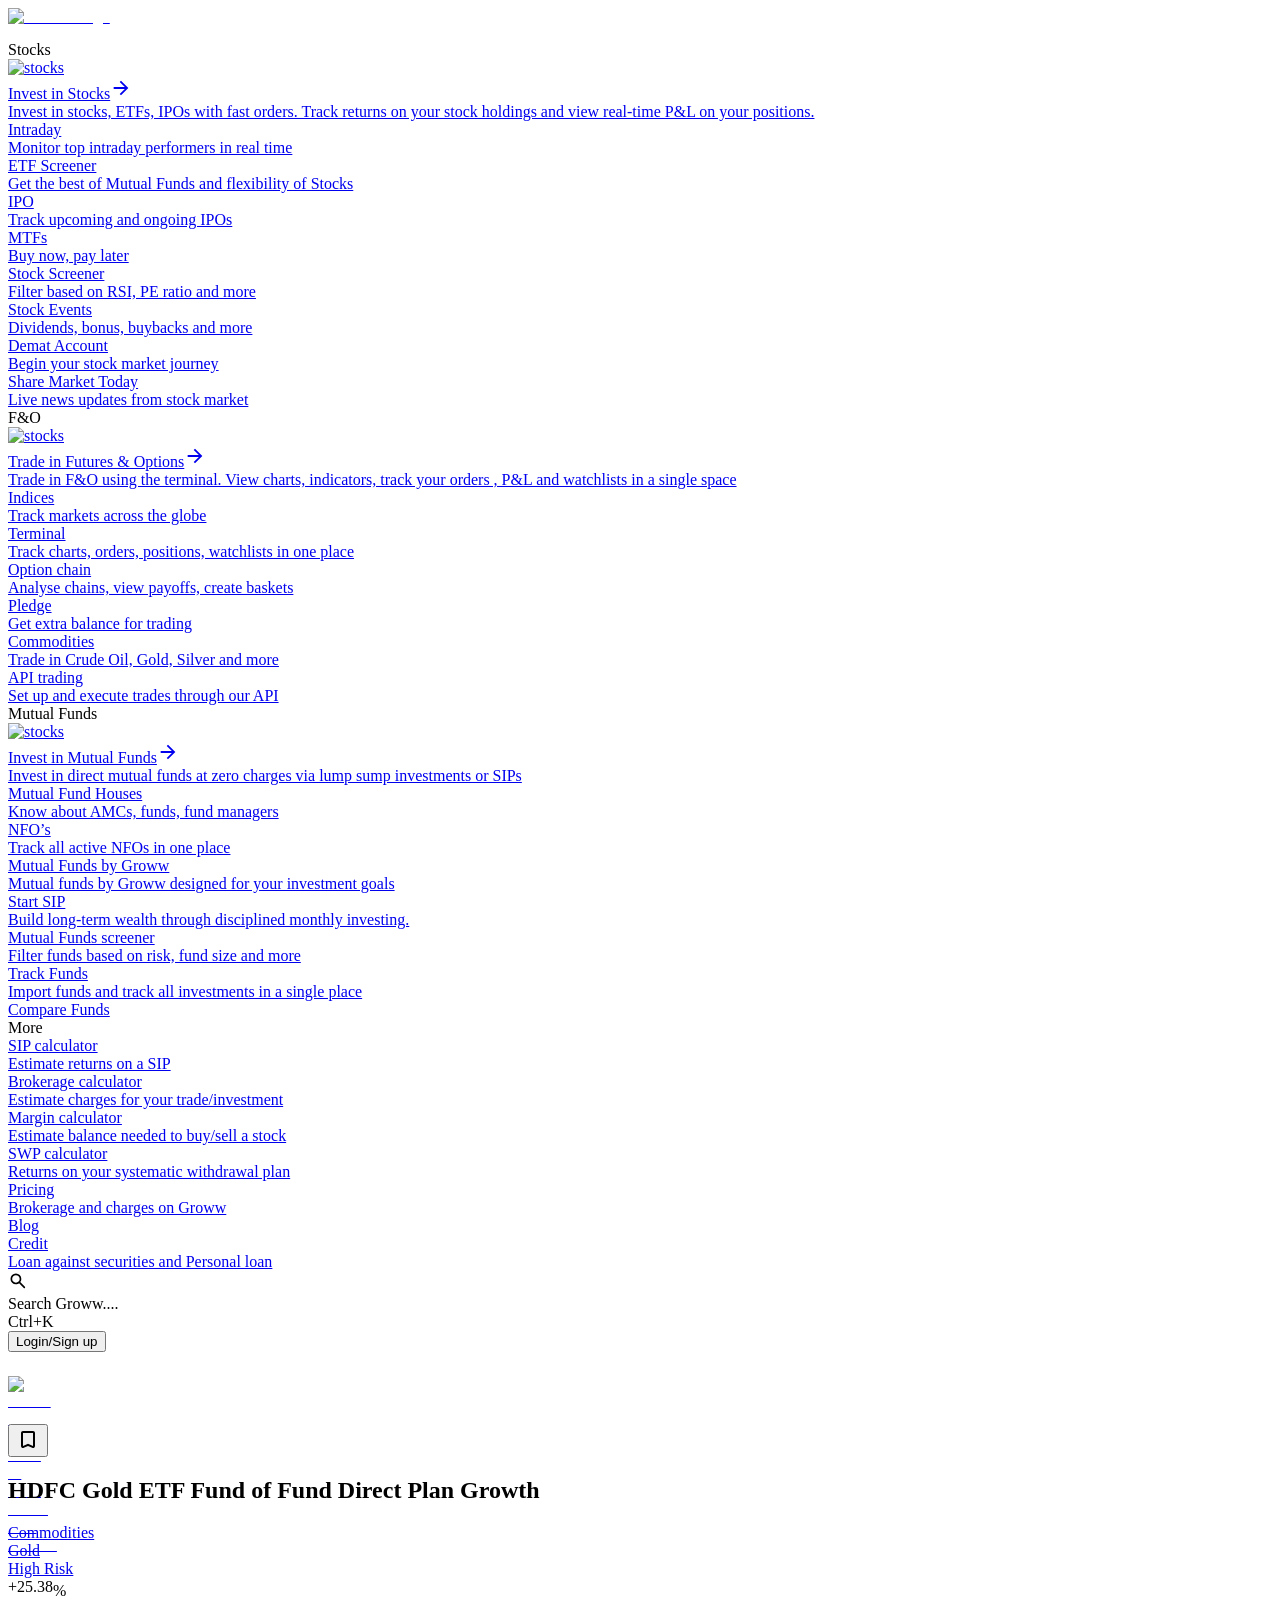
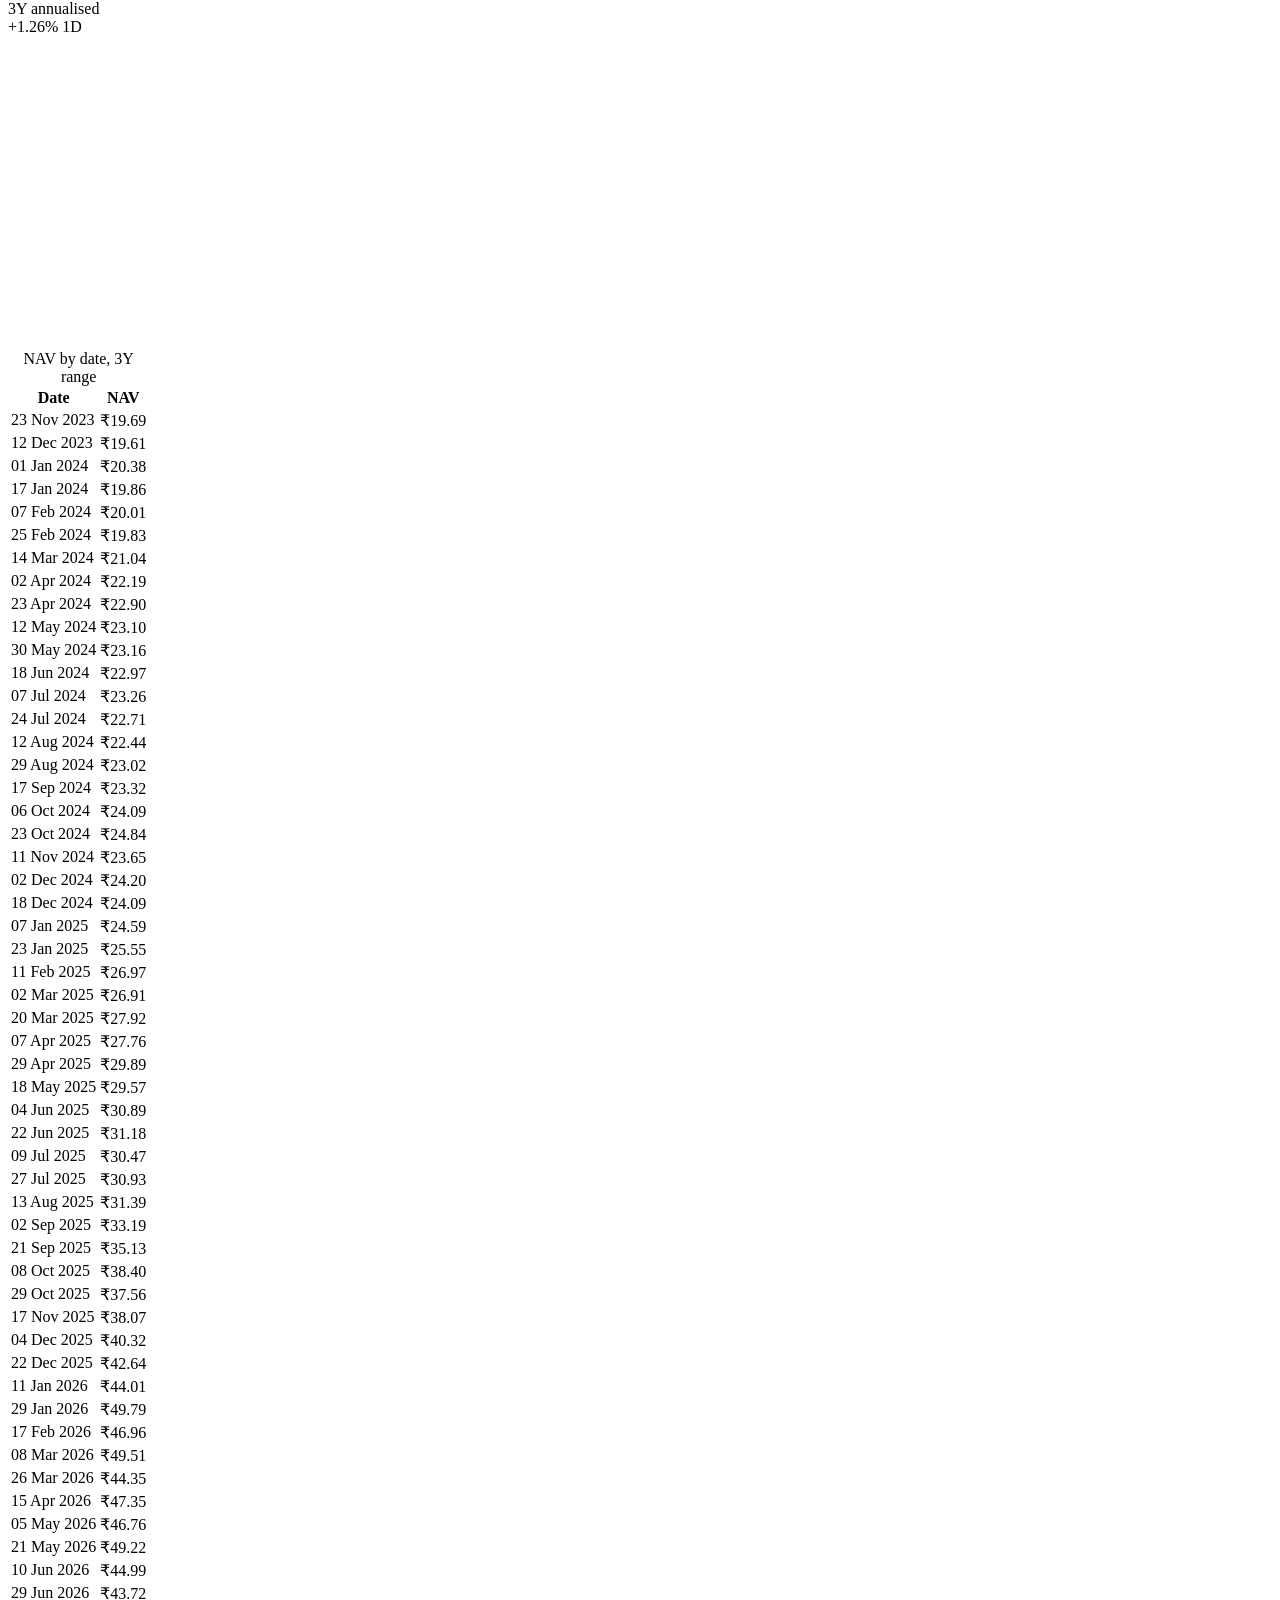
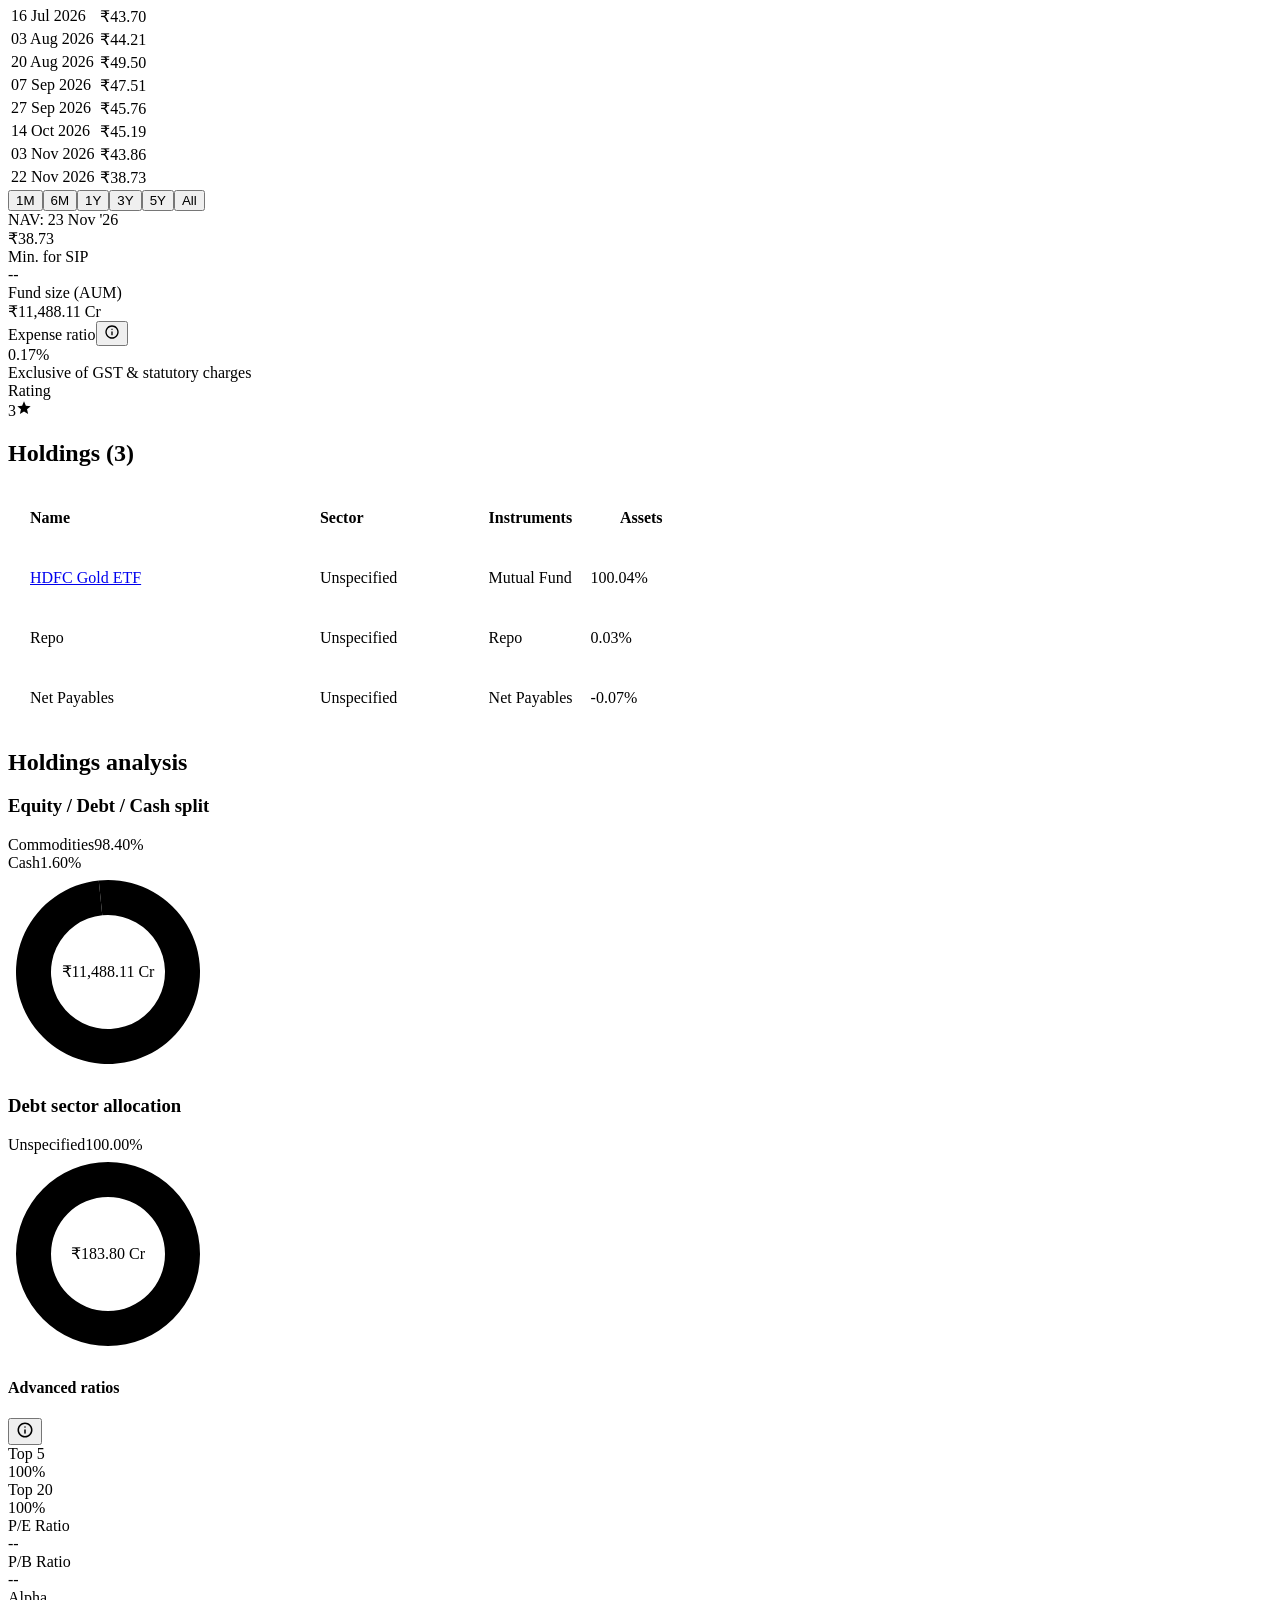
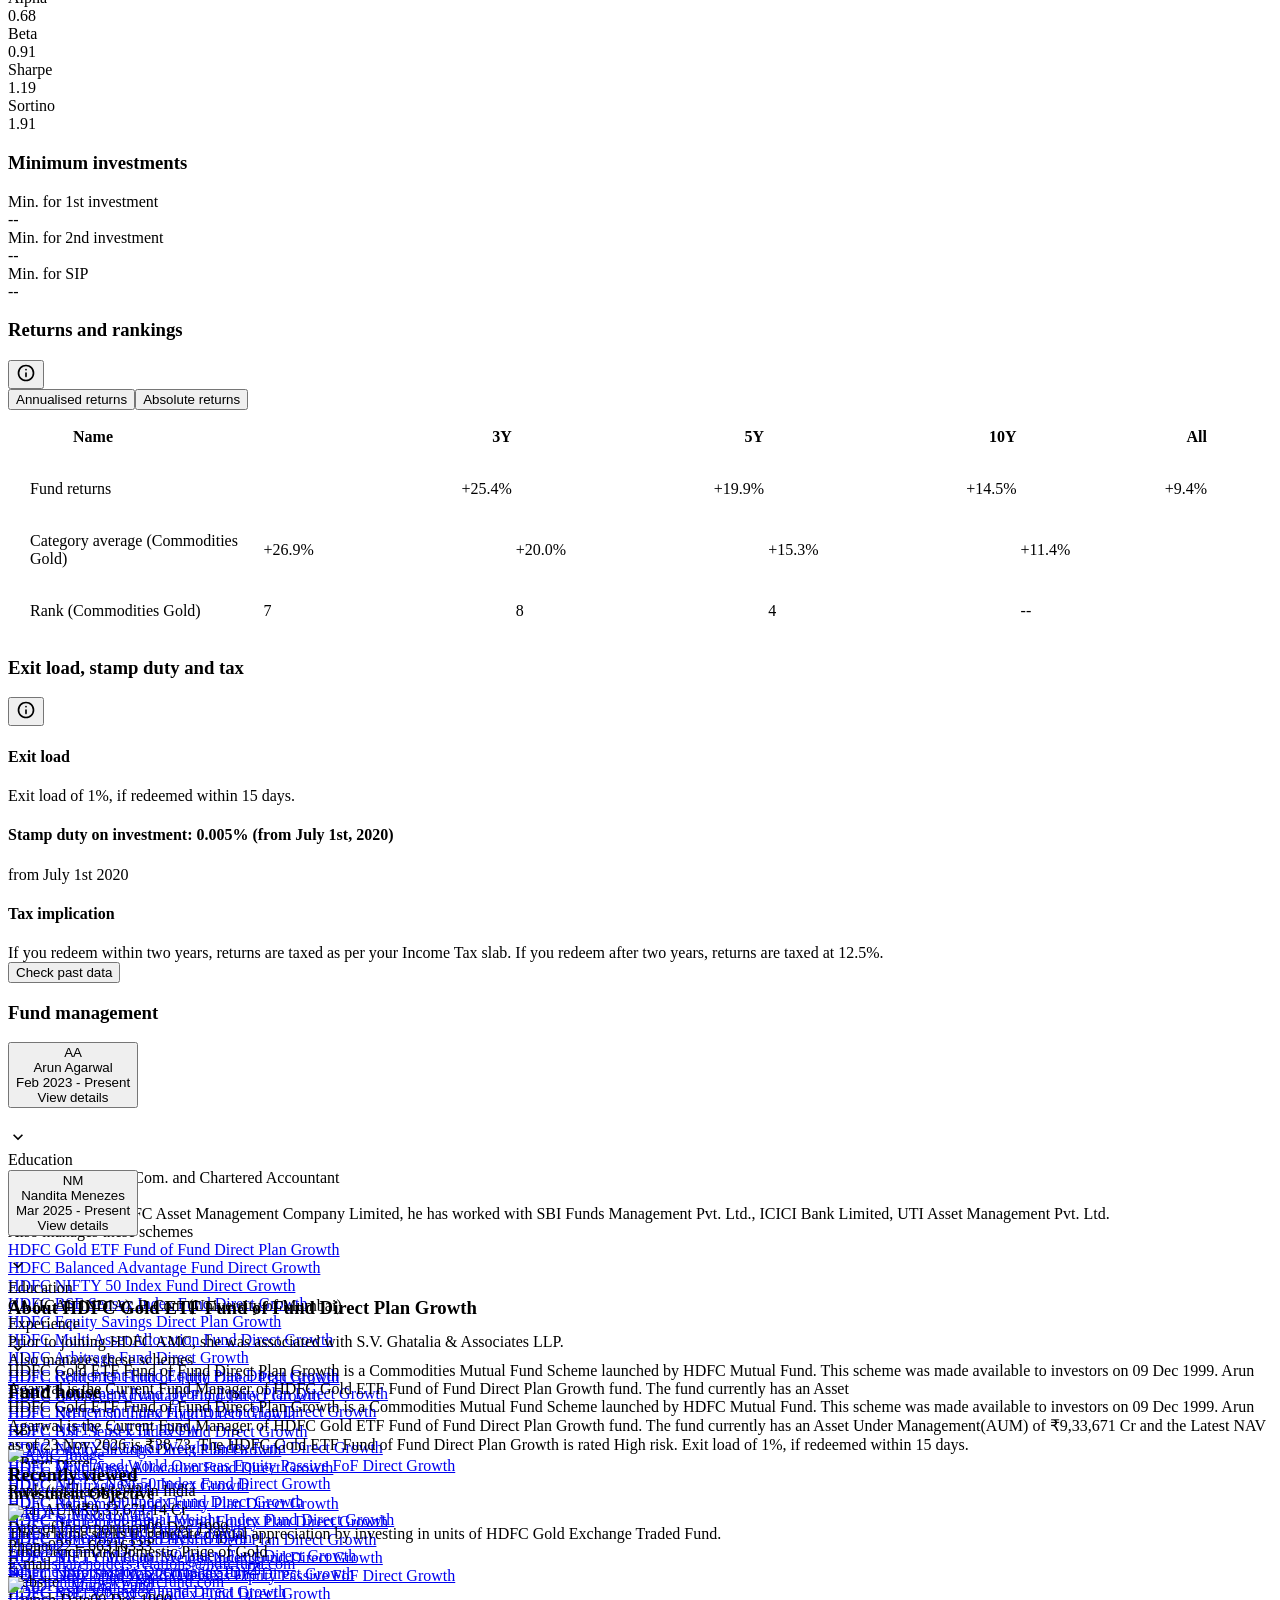
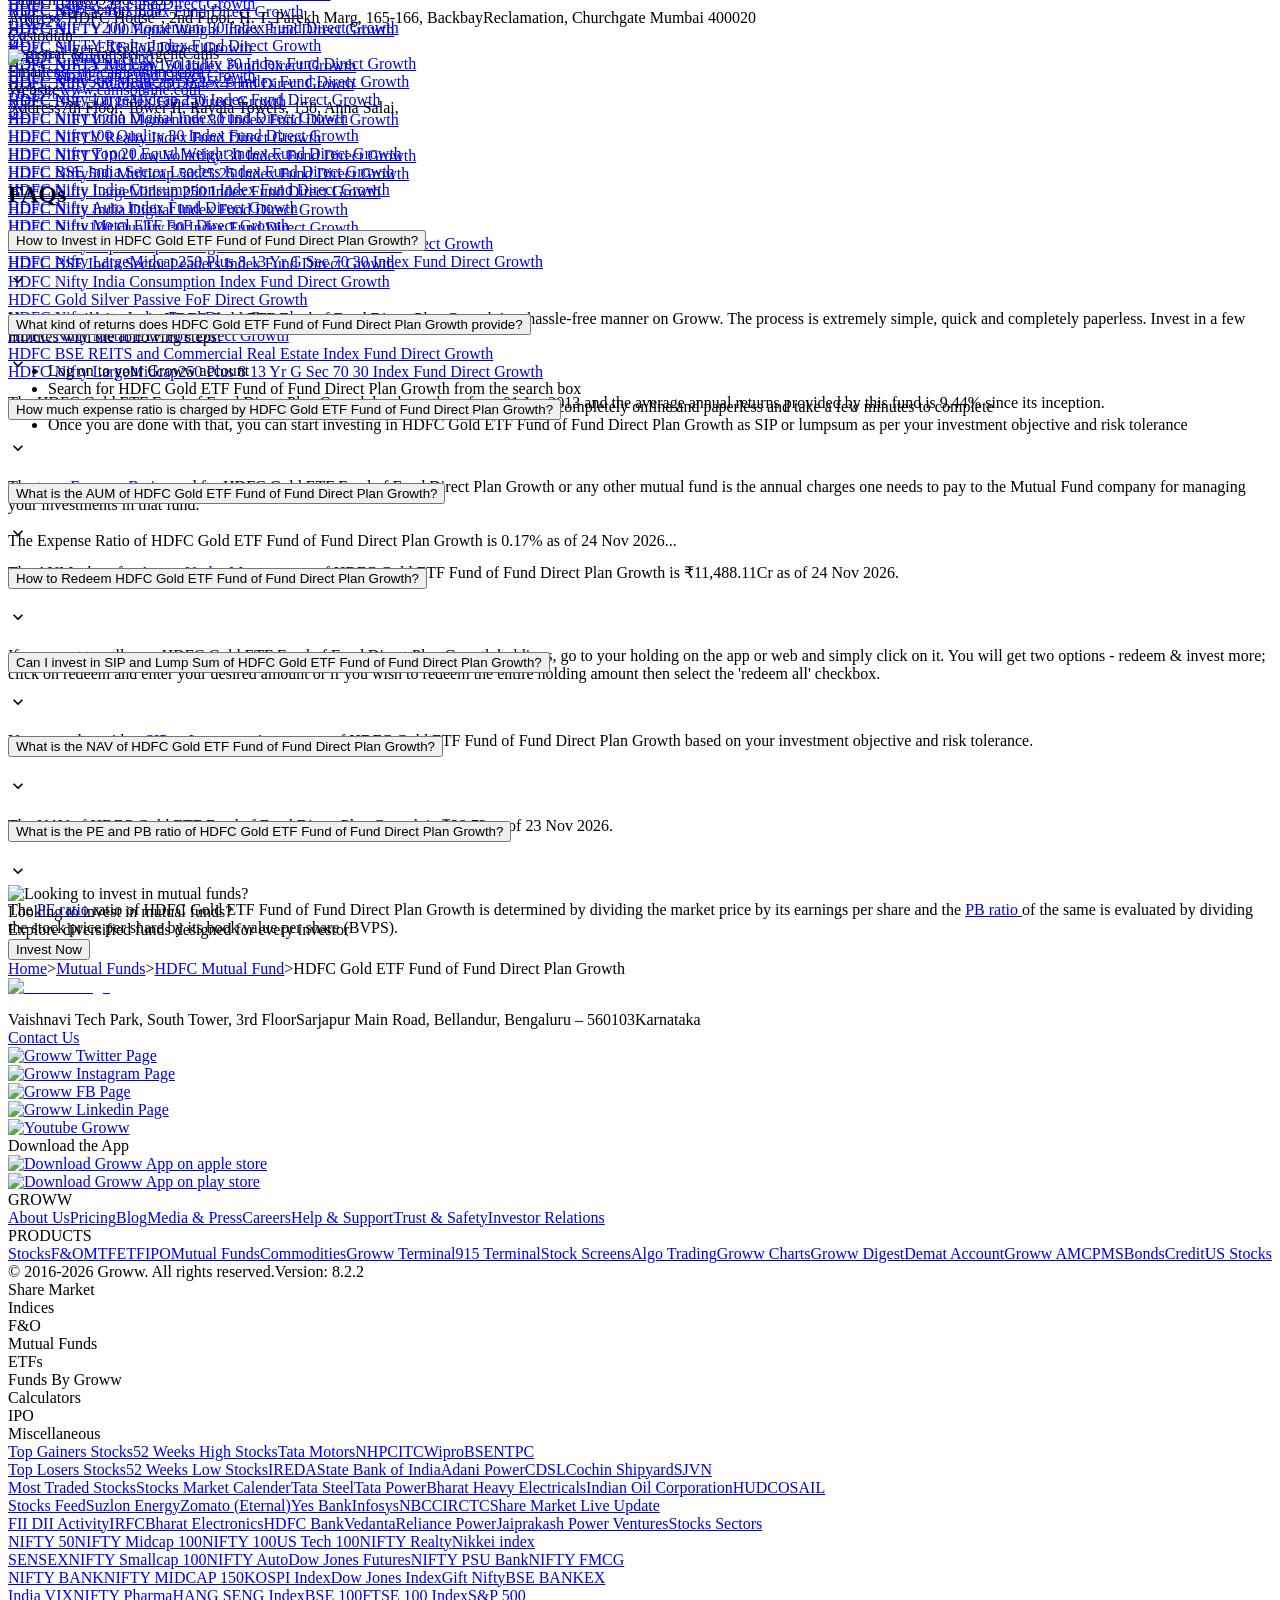
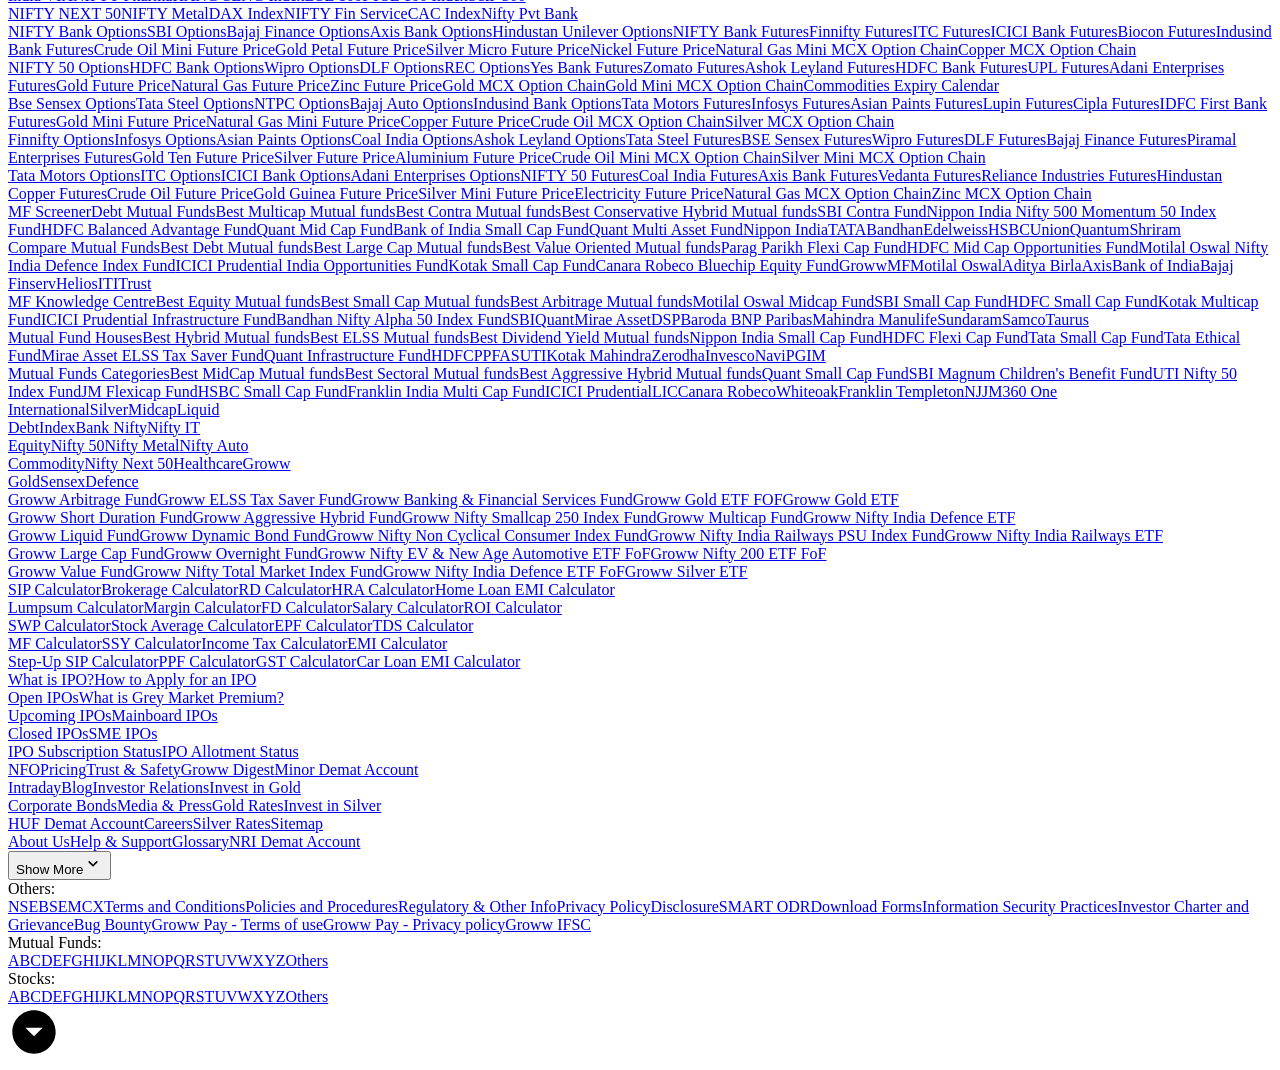
==== commit e9ee309c: "chore: Daily update of vector store data" ====
--- a/data/raw/hdfc-gold-etf-fof.html
+++ b/data/raw/hdfc-gold-etf-fof.html
@@ -2,7 +2,7 @@
   Invest in HDFC Gold ETF Fund Online with Groww." data-next-head=""><meta name="robots" content="index" data-next-head=""><meta name="twitter:card" content="summary_large_image" data-next-head=""><meta name="twitter:image" content="https://groww.in/groww-logo-270.png" data-next-head=""><meta name="twitter:description" content="HDFC Gold ETF Fund of Fund Direct Plan Growth - Get latest NAV, SIP Returns &amp; Rankings, Ratings, Fund Performance, Portfolio, Expense Ratio, Holding Analysis, and Peers.
   Invest in HDFC Gold ETF Fund Online with Groww." data-next-head=""><meta name="twitter:title" content="HDFC Gold ETF Fund of Fund Direct Plan Growth - NAV, Mutual Fund Performance &amp; Portfolio" data-next-head=""><meta name="twitter:site" content="_@groww" data-next-head=""><meta name="twitter:creator" content="_@groww" data-next-head=""><meta itemprop="name" content="HDFC Gold ETF Fund of Fund Direct Plan Growth - NAV, Mutual Fund Performance &amp; Portfolio" data-next-head=""><meta itemprop="description" content="HDFC Gold ETF Fund of Fund Direct Plan Growth - Get latest NAV, SIP Returns &amp; Rankings, Ratings, Fund Performance, Portfolio, Expense Ratio, Holding Analysis, and Peers.
   Invest in HDFC Gold ETF Fund Online with Groww." data-next-head=""><meta itemprop="image" content="https://groww.in/groww-logo-270.png" data-next-head=""><meta property="og:locale" content="en_US" data-next-head=""><meta property="og:type" content="website" data-next-head=""><meta property="og:title" content="HDFC Gold ETF Fund of Fund Direct Plan Growth - NAV, Mutual Fund Performance &amp; Portfolio" data-next-head=""><meta property="og:image" content="https://groww.in/groww-logo-270.png" data-next-head=""><meta property="og:description" content="HDFC Gold ETF Fund of Fund Direct Plan Growth - Get latest NAV, SIP Returns &amp; Rankings, Ratings, Fund Performance, Portfolio, Expense Ratio, Holding Analysis, and Peers.
-  Invest in HDFC Gold ETF Fund Online with Groww." data-next-head=""><meta property="og:url" content="https://groww.in/mutual-funds/hdfc-gold-etf-fund-of-fund-direct-plan-growth" data-next-head=""><meta property="og:site_name" content="Groww" data-next-head=""><link rel="publisher" href="https://plus.google.com/b/112795119140865328446/+GrowwIn?" data-next-head=""><link rel="canonical" href="https://groww.in/mutual-funds/hdfc-gold-etf-fund-of-fund-direct-plan-growth" data-next-head=""><meta property="csp-nonce" content="ETXHbFOdBnKKk7RRhfly0Z6ORktAi1osgaqO0oE7KU4="><meta http-equiv="Content-Security-Policy" content="default-src 'self'; object-src 'none'; block-all-mixed-content; script-src 'self' 'nonce-ETXHbFOdBnKKk7RRhfly0Z6ORktAi1osgaqO0oE7KU4=' 'wasm-unsafe-eval' https://*.groww.in/ https://*.growwinfra.in/ wss://*.groww.in/ wss://groww.in/ https://*.freshchat.com/ https://connect.facebook.net/ https://*.razorpay.com/ https://cdn32.godcstatic.com/ https://d2yyd1h5u9mauk.cloudfront.net/integrations/web/v1/library/ https://storage.googleapis.com/ https://www.googletagmanager.com/ https://tagmanager.google.com https://www.google-analytics.com/ https://ssl.google-analytics.com https://stats.g.doubleclick.net/ https://googleads.g.doubleclick.net/ https://www.googleadservices.com/ https://*.google.com/ https://www.google.co.in/ https://fonts.googleapis.com/ https://www.youtube.com/ https://www.youtube.com/iframe_api https://www.youtube-nocookie.com/ https://*.ingest.sentry.io https://hv-camera-web-sg.s3-ap-southeast-1.amazonaws.com/ https://hv-central-config.s3.ap-south-1.amazonaws.com/ https://hypersnapweb.hyperverge.co/ https://microapps.onemoney.in/ https://webrd.onemoney.in/ https://unpkg.com/ https://cdnjs.cloudflare.com/ https://www.gstatic.com/ https://bat.bing.com/ https://*.appsflyer.com/ https://www.clarity.ms/ https://*.ampproject.org/ https://unified-sdk.glomopay.com/; img-src 'self' data: blob: https://groww.in/ https://*.groww.in/ https://img.youtube.com/ https://i.ytimg.com https://i3.ytimg.com https://s3.amazonaws.com/cdn.freshdesk.com/ https://viewlogo.s3.amazonaws.com/ https://wchat.freshchat.com/ https://www.google-analytics.com/ https://*.googleapis.com/ https://*.googleusercontent.com/ https://www.google.com/ https://www.google-analytics.com https://www.google.com/ads/ga-audiences https://www.googletagmanager.com https://ssl.gstatic.com https://www.gstatic.com https://stats.g.doubleclick.net/ https://www.google.co.in/ads/ga-audiences https://*.ingest.sentry.io https://hv-camera-web-sg.s3-ap-southeast-1.amazonaws.com/ https://hv-central-config.s3.ap-south-1.amazonaws.com/ https://hypersnapweb.hyperverge.co/ https://microapps.onemoney.in/ https://webrd.onemoney.in/ https://*.freshdesk.com/ https://bat.bing.com/ https://www.google.co.in/pagead/ https://*.ignosis.ai/ https://*.ignosis.in/ https://*.ampproject.org/ https://*.autochartist.com/; style-src 'self' https://*.groww.in/ 'unsafe-inline' https://accounts.google.com https://wchat.freshchat.com/ https://fonts.googleapis.com https://*.ampproject.org/; font-src 'self' https://*.groww.in/ data: https://fonts.gstatic.com; connect-src 'self' data: https://*.groww.in/ https://*.growwinfra.in/ wss://*.groww.in/ wss://groww.in/ https://*.razorpay.com/ https://*.delighted.com/ https://accounts.google.com https://*.googleapis.com/ https://*.ingest.sentry.io https://hv-camera-web-sg.s3-ap-southeast-1.amazonaws.com/ https://hv-central-config.s3.ap-south-1.amazonaws.com/ https://hypersnapweb.hyperverge.co/ https://microapps.onemoney.in/ https://webrd.onemoney.in/ https://*.ampproject.org/ https://www.google-analytics.com/ https://analytics.google.com/ https://region1.analytics.google.com/ https://region1.google-analytics.com/ https://stats.g.doubleclick.net/ https://www.google.com/ https://*.glomopay.com/; frame-src 'self' https://reg.dreamcast.co/ https://storage.googleapis.com/ https://*.google.com/ https://www.youtube.com/ https://www.facebook.com https://*.groww.in/ wss://*.groww.in/ wss://groww.in/ https://wchat.freshchat.com/ https://growwapi.firebaseapp.com/ https://www.youtube.com/embed/ https://www.youtube.com/ https://www.youtube-nocookie.com/ https://*.ingest.sentry.io https://hv-camera-web-sg.s3-ap-southeast-1.amazonaws.com/ https://hv-central-config.s3.ap-south-1.amazonaws.com/ https://hypersnapweb.hyperverge.co/ https://microapps.onemoney.in/ https://webrd.onemoney.in/ https://*.ignosis.ai/ https://*.ignosis.in/ https://*.doubleclick.net/ https://*.ampproject.org/ https://www.googletagmanager.com/ https://mfcentral.com/ https://*.mfcentral.com/ https://*.glomopay.com/; media-src https://*.groww.in/ blob: https://storage.googleapis.com/ https://*.ampproject.org/;"><meta charset="utf-8"><link rel="manifest" href="/manifest.json?v=1"><link rel="preconnect" href="https://www.googletagmanager.com"><link rel="preconnect" href="https://www.google-analytics.com"><link rel="preload" href="https://resources.groww.in/web-assets/font/Soehne.woff2" as="font" type="font/woff2" crossorigin="anonymous"><link rel="preload" href="https://resources.groww.in/web-assets/font/GrowwSans-Variable.woff2" as="font" type="font/woff2" crossorigin="anonymous"><meta name="mobile-web-app-capable" content="yes"><meta name="apple-mobile-web-app-capable" content="yes"><meta name="application-name" content="Groww"><meta name="apple-mobile-web-app-title" content="Groww"><meta name="theme-color" content="#5500eb"><meta name="msapplication-navbutton-color" content="#5500eb"><meta name="apple-mobile-web-app-status-bar-style" content="black-translucent"><meta name="msapplication-starturl" content="/"><link type="application/opensearchdescription+xml" rel="search" href="/osdd.xml?v=6"><script type="text/javascript" async="" src="https://www.googletagmanager.com/gtag/js?id=G-BNCSRMD1F4&amp;cx=c&amp;gtm=4e6bh1" nonce="ETXHbFOdBnKKk7RRhfly0Z6ORktAi1osgaqO0oE7KU4="></script><script type="text/javascript" async="" src="https://www.googletagmanager.com/gtag/js?id=AW-860464209&amp;cx=c&amp;gtm=4e6bh1" nonce="ETXHbFOdBnKKk7RRhfly0Z6ORktAi1osgaqO0oE7KU4="></script><script async="" src="https://www.googletagmanager.com/gtm.js?refresh=1&amp;id=GTM-T7VTWPR"></script><script nomodule="" nonce="ETXHbFOdBnKKk7RRhfly0Z6ORktAi1osgaqO0oE7KU4=" src="/polyfills/core-js.min.js"></script><link data-next-font="" rel="preconnect" href="/" crossorigin="anonymous"><script nonce="ETXHbFOdBnKKk7RRhfly0Z6ORktAi1osgaqO0oE7KU4=" data-nscript="beforeInteractive" crossorigin="anonymous">
+  Invest in HDFC Gold ETF Fund Online with Groww." data-next-head=""><meta property="og:url" content="https://groww.in/mutual-funds/hdfc-gold-etf-fund-of-fund-direct-plan-growth" data-next-head=""><meta property="og:site_name" content="Groww" data-next-head=""><link rel="publisher" href="https://plus.google.com/b/112795119140865328446/+GrowwIn?" data-next-head=""><link rel="canonical" href="https://groww.in/mutual-funds/hdfc-gold-etf-fund-of-fund-direct-plan-growth" data-next-head=""><meta property="csp-nonce" content="12wNvGSw/qaJdTQqLL9xbHZglQCati3/vzg/Y2E8BMw="><meta http-equiv="Content-Security-Policy" content="default-src 'self'; object-src 'none'; block-all-mixed-content; script-src 'self' 'nonce-12wNvGSw/qaJdTQqLL9xbHZglQCati3/vzg/Y2E8BMw=' 'wasm-unsafe-eval' https://*.groww.in/ https://*.growwinfra.in/ wss://*.groww.in/ wss://groww.in/ https://*.freshchat.com/ https://connect.facebook.net/ https://*.razorpay.com/ https://cdn32.godcstatic.com/ https://d2yyd1h5u9mauk.cloudfront.net/integrations/web/v1/library/ https://storage.googleapis.com/ https://www.googletagmanager.com/ https://tagmanager.google.com https://www.google-analytics.com/ https://ssl.google-analytics.com https://stats.g.doubleclick.net/ https://googleads.g.doubleclick.net/ https://www.googleadservices.com/ https://*.google.com/ https://www.google.co.in/ https://fonts.googleapis.com/ https://www.youtube.com/ https://www.youtube.com/iframe_api https://www.youtube-nocookie.com/ https://*.ingest.sentry.io https://hv-camera-web-sg.s3-ap-southeast-1.amazonaws.com/ https://hv-central-config.s3.ap-south-1.amazonaws.com/ https://hypersnapweb.hyperverge.co/ https://microapps.onemoney.in/ https://webrd.onemoney.in/ https://unpkg.com/ https://cdnjs.cloudflare.com/ https://www.gstatic.com/ https://bat.bing.com/ https://*.appsflyer.com/ https://www.clarity.ms/ https://*.ampproject.org/ https://unified-sdk.glomopay.com/; img-src 'self' data: blob: https://groww.in/ https://*.groww.in/ https://img.youtube.com/ https://i.ytimg.com https://i3.ytimg.com https://s3.amazonaws.com/cdn.freshdesk.com/ https://viewlogo.s3.amazonaws.com/ https://wchat.freshchat.com/ https://www.google-analytics.com/ https://*.googleapis.com/ https://*.googleusercontent.com/ https://www.google.com/ https://www.google-analytics.com https://www.google.com/ads/ga-audiences https://www.googletagmanager.com https://ssl.gstatic.com https://www.gstatic.com https://stats.g.doubleclick.net/ https://www.google.co.in/ads/ga-audiences https://*.ingest.sentry.io https://hv-camera-web-sg.s3-ap-southeast-1.amazonaws.com/ https://hv-central-config.s3.ap-south-1.amazonaws.com/ https://hypersnapweb.hyperverge.co/ https://microapps.onemoney.in/ https://webrd.onemoney.in/ https://*.freshdesk.com/ https://bat.bing.com/ https://www.google.co.in/pagead/ https://*.ignosis.ai/ https://*.ignosis.in/ https://*.ampproject.org/ https://*.autochartist.com/; style-src 'self' https://*.groww.in/ 'unsafe-inline' https://accounts.google.com https://wchat.freshchat.com/ https://fonts.googleapis.com https://*.ampproject.org/; font-src 'self' https://*.groww.in/ data: https://fonts.gstatic.com; connect-src 'self' data: https://*.groww.in/ https://*.growwinfra.in/ wss://*.groww.in/ wss://groww.in/ https://*.razorpay.com/ https://*.delighted.com/ https://accounts.google.com https://*.googleapis.com/ https://*.ingest.sentry.io https://hv-camera-web-sg.s3-ap-southeast-1.amazonaws.com/ https://hv-central-config.s3.ap-south-1.amazonaws.com/ https://hypersnapweb.hyperverge.co/ https://microapps.onemoney.in/ https://webrd.onemoney.in/ https://*.ampproject.org/ https://www.google-analytics.com/ https://analytics.google.com/ https://region1.analytics.google.com/ https://region1.google-analytics.com/ https://stats.g.doubleclick.net/ https://www.google.com/ https://*.glomopay.com/; frame-src 'self' https://reg.dreamcast.co/ https://storage.googleapis.com/ https://*.google.com/ https://www.youtube.com/ https://www.facebook.com https://*.groww.in/ wss://*.groww.in/ wss://groww.in/ https://wchat.freshchat.com/ https://growwapi.firebaseapp.com/ https://www.youtube.com/embed/ https://www.youtube.com/ https://www.youtube-nocookie.com/ https://*.ingest.sentry.io https://hv-camera-web-sg.s3-ap-southeast-1.amazonaws.com/ https://hv-central-config.s3.ap-south-1.amazonaws.com/ https://hypersnapweb.hyperverge.co/ https://microapps.onemoney.in/ https://webrd.onemoney.in/ https://*.ignosis.ai/ https://*.ignosis.in/ https://*.doubleclick.net/ https://*.ampproject.org/ https://www.googletagmanager.com/ https://mfcentral.com/ https://*.mfcentral.com/ https://*.glomopay.com/; media-src https://*.groww.in/ blob: https://storage.googleapis.com/ https://*.ampproject.org/;"><meta charset="utf-8"><link rel="manifest" href="/manifest.json?v=1"><link rel="preconnect" href="https://www.googletagmanager.com"><link rel="preconnect" href="https://www.google-analytics.com"><link rel="preload" href="https://resources.groww.in/web-assets/font/Soehne.woff2" as="font" type="font/woff2" crossorigin="anonymous"><link rel="preload" href="https://resources.groww.in/web-assets/font/GrowwSans-Variable.woff2" as="font" type="font/woff2" crossorigin="anonymous"><meta name="mobile-web-app-capable" content="yes"><meta name="apple-mobile-web-app-capable" content="yes"><meta name="application-name" content="Groww"><meta name="apple-mobile-web-app-title" content="Groww"><meta name="theme-color" content="#5500eb"><meta name="msapplication-navbutton-color" content="#5500eb"><meta name="apple-mobile-web-app-status-bar-style" content="black-translucent"><meta name="msapplication-starturl" content="/"><link type="application/opensearchdescription+xml" rel="search" href="/osdd.xml?v=6"><script type="text/javascript" async="" src="https://www.googletagmanager.com/gtag/js?id=G-BNCSRMD1F4&amp;cx=c&amp;gtm=4e6bi0h2" nonce="12wNvGSw/qaJdTQqLL9xbHZglQCati3/vzg/Y2E8BMw="></script><script type="text/javascript" async="" src="https://www.googletagmanager.com/gtag/js?id=AW-860464209&amp;cx=c&amp;gtm=4e6bi0h2" nonce="12wNvGSw/qaJdTQqLL9xbHZglQCati3/vzg/Y2E8BMw="></script><script async="" src="https://www.googletagmanager.com/gtm.js?refresh=1&amp;id=GTM-T7VTWPR"></script><script nomodule="" nonce="12wNvGSw/qaJdTQqLL9xbHZglQCati3/vzg/Y2E8BMw=" src="/polyfills/core-js.min.js"></script><link data-next-font="" rel="preconnect" href="/" crossorigin="anonymous"><script nonce="12wNvGSw/qaJdTQqLL9xbHZglQCati3/vzg/Y2E8BMw=" data-nscript="beforeInteractive" crossorigin="anonymous">
   if (Promise && !Promise.allSettled) {
   Promise.allSettled = function(promises) {
     return Promise.all(promises.map(function(promise) {
@@ -13,7 +13,7 @@
       });
     }));
   };
-}</script><script nonce="ETXHbFOdBnKKk7RRhfly0Z6ORktAi1osgaqO0oE7KU4=" data-nscript="beforeInteractive" crossorigin="anonymous">
+}</script><script nonce="12wNvGSw/qaJdTQqLL9xbHZglQCati3/vzg/Y2E8BMw=" data-nscript="beforeInteractive" crossorigin="anonymous">
   (function () {
     if (typeof globalThis === 'undefined') {
       if (typeof window !== 'undefined') {
@@ -25,9 +25,9 @@
       }
     }
   })();
-</script><link nonce="ETXHbFOdBnKKk7RRhfly0Z6ORktAi1osgaqO0oE7KU4=" rel="preload" href="//assets-netstorage.groww.in/web-assets/billion_groww_desktop/prod/_next/static/css/d20b87a6ea1c6b59.css" as="style" crossorigin="anonymous"><link nonce="ETXHbFOdBnKKk7RRhfly0Z6ORktAi1osgaqO0oE7KU4=" rel="stylesheet" href="//assets-netstorage.groww.in/web-assets/billion_groww_desktop/prod/_next/static/css/d20b87a6ea1c6b59.css" crossorigin="anonymous" data-n-g=""><link nonce="ETXHbFOdBnKKk7RRhfly0Z6ORktAi1osgaqO0oE7KU4=" rel="preload" href="//assets-netstorage.groww.in/web-assets/billion_groww_desktop/prod/_next/static/css/350dbad5339149d0.css" as="style" crossorigin="anonymous"><link nonce="ETXHbFOdBnKKk7RRhfly0Z6ORktAi1osgaqO0oE7KU4=" rel="stylesheet" href="//assets-netstorage.groww.in/web-assets/billion_groww_desktop/prod/_next/static/css/350dbad5339149d0.css" crossorigin="anonymous" data-n-p=""><link nonce="ETXHbFOdBnKKk7RRhfly0Z6ORktAi1osgaqO0oE7KU4=" rel="preload" href="//assets-netstorage.groww.in/web-assets/billion_groww_desktop/prod/_next/static/css/d94400d195631a83.css" as="style" crossorigin="anonymous"><link nonce="ETXHbFOdBnKKk7RRhfly0Z6ORktAi1osgaqO0oE7KU4=" rel="stylesheet" href="//assets-netstorage.groww.in/web-assets/billion_groww_desktop/prod/_next/static/css/d94400d195631a83.css" crossorigin="anonymous" data-n-p=""><link nonce="ETXHbFOdBnKKk7RRhfly0Z6ORktAi1osgaqO0oE7KU4=" rel="preload" href="//assets-netstorage.groww.in/web-assets/billion_groww_desktop/prod/_next/static/css/a54775be23dce8a0.css" as="style" crossorigin="anonymous"><link nonce="ETXHbFOdBnKKk7RRhfly0Z6ORktAi1osgaqO0oE7KU4=" rel="stylesheet" href="//assets-netstorage.groww.in/web-assets/billion_groww_desktop/prod/_next/static/css/a54775be23dce8a0.css" crossorigin="anonymous" data-n-p=""><noscript data-n-css="ETXHbFOdBnKKk7RRhfly0Z6ORktAi1osgaqO0oE7KU4="></noscript><script defer="" nonce="ETXHbFOdBnKKk7RRhfly0Z6ORktAi1osgaqO0oE7KU4=" crossorigin="anonymous" nomodule="" src="//assets-netstorage.groww.in/web-assets/billion_groww_desktop/prod/_next/static/chunks/polyfills-42372ed130431b0a.js"></script><script src="//assets-netstorage.groww.in/web-assets/billion_groww_desktop/prod/_next/static/chunks/webpack-6b06e40315b01680.js" nonce="ETXHbFOdBnKKk7RRhfly0Z6ORktAi1osgaqO0oE7KU4=" defer="" crossorigin="anonymous"></script><script src="//assets-netstorage.groww.in/web-assets/billion_groww_desktop/prod/_next/static/chunks/framework-f50708772fa730ba.js" nonce="ETXHbFOdBnKKk7RRhfly0Z6ORktAi1osgaqO0oE7KU4=" defer="" crossorigin="anonymous"></script><script src="//assets-netstorage.groww.in/web-assets/billion_groww_desktop/prod/_next/static/chunks/main-eb12a1ec3902b0a5.js" nonce="ETXHbFOdBnKKk7RRhfly0Z6ORktAi1osgaqO0oE7KU4=" defer="" crossorigin="anonymous"></script><script src="//assets-netstorage.groww.in/web-assets/billion_groww_desktop/prod/_next/static/chunks/pages/_app-d6b165deb77bbe13.js" nonce="ETXHbFOdBnKKk7RRhfly0Z6ORktAi1osgaqO0oE7KU4=" defer="" crossorigin="anonymous"></script><script src="//assets-netstorage.groww.in/web-assets/billion_groww_desktop/prod/_next/static/chunks/1461-82843003287d0110.js" nonce="ETXHbFOdBnKKk7RRhfly0Z6ORktAi1osgaqO0oE7KU4=" defer="" crossorigin="anonymous"></script><script src="//assets-netstorage.groww.in/web-assets/billion_groww_desktop/prod/_next/static/chunks/1611-253f10799bcaaf6d.js" nonce="ETXHbFOdBnKKk7RRhfly0Z6ORktAi1osgaqO0oE7KU4=" defer="" crossorigin="anonymous"></script><script src="//assets-netstorage.groww.in/web-assets/billion_groww_desktop/prod/_next/static/chunks/11660-68173b780397c3c8.js" nonce="ETXHbFOdBnKKk7RRhfly0Z6ORktAi1osgaqO0oE7KU4=" defer="" crossorigin="anonymous"></script><script src="//assets-netstorage.groww.in/web-assets/billion_groww_desktop/prod/_next/static/chunks/5471-4563ca65c7c42049.js" nonce="ETXHbFOdBnKKk7RRhfly0Z6ORktAi1osgaqO0oE7KU4=" defer="" crossorigin="anonymous"></script><script src="//assets-netstorage.groww.in/web-assets/billion_groww_desktop/prod/_next/static/chunks/41801-ce846e9230199ced.js" nonce="ETXHbFOdBnKKk7RRhfly0Z6ORktAi1osgaqO0oE7KU4=" defer="" crossorigin="anonymous"></script><script src="//assets-netstorage.groww.in/web-assets/billion_groww_desktop/prod/_next/static/chunks/80593-e9dd9f367b5877e1.js" nonce="ETXHbFOdBnKKk7RRhfly0Z6ORktAi1osgaqO0oE7KU4=" defer="" crossorigin="anonymous"></script><script src="//assets-netstorage.groww.in/web-assets/billion_groww_desktop/prod/_next/static/chunks/21454-727a247e32de2256.js" nonce="ETXHbFOdBnKKk7RRhfly0Z6ORktAi1osgaqO0oE7KU4=" defer="" crossorigin="anonymous"></script><script src="//assets-netstorage.groww.in/web-assets/billion_groww_desktop/prod/_next/static/chunks/66687-833b90c0fbc4189b.js" nonce="ETXHbFOdBnKKk7RRhfly0Z6ORktAi1osgaqO0oE7KU4=" defer="" crossorigin="anonymous"></script><script src="//assets-netstorage.groww.in/web-assets/billion_groww_desktop/prod/_next/static/chunks/12676-975cdae66a608731.js" nonce="ETXHbFOdBnKKk7RRhfly0Z6ORktAi1osgaqO0oE7KU4=" defer="" crossorigin="anonymous"></script><script src="//assets-netstorage.groww.in/web-assets/billion_groww_desktop/prod/_next/static/chunks/68242-6cbcd216832f107c.js" nonce="ETXHbFOdBnKKk7RRhfly0Z6ORktAi1osgaqO0oE7KU4=" defer="" crossorigin="anonymous"></script><script src="//assets-netstorage.groww.in/web-assets/billion_groww_desktop/prod/_next/static/chunks/12900-eb6cc8c5dd8c6e75.js" nonce="ETXHbFOdBnKKk7RRhfly0Z6ORktAi1osgaqO0oE7KU4=" defer="" crossorigin="anonymous"></script><script src="//assets-netstorage.groww.in/web-assets/billion_groww_desktop/prod/_next/static/chunks/47726-e7a3543cc1cfef13.js" nonce="ETXHbFOdBnKKk7RRhfly0Z6ORktAi1osgaqO0oE7KU4=" defer="" crossorigin="anonymous"></script><script src="//assets-netstorage.groww.in/web-assets/billion_groww_desktop/prod/_next/static/chunks/93102-1c1d3334882ebd20.js" nonce="ETXHbFOdBnKKk7RRhfly0Z6ORktAi1osgaqO0oE7KU4=" defer="" crossorigin="anonymous"></script><script src="//assets-netstorage.groww.in/web-assets/billion_groww_desktop/prod/_next/static/chunks/56861-2272e1865a196fb8.js" nonce="ETXHbFOdBnKKk7RRhfly0Z6ORktAi1osgaqO0oE7KU4=" defer="" crossorigin="anonymous"></script><script src="//assets-netstorage.groww.in/web-assets/billion_groww_desktop/prod/_next/static/chunks/94375-67d4a6468b9ab59c.js" nonce="ETXHbFOdBnKKk7RRhfly0Z6ORktAi1osgaqO0oE7KU4=" defer="" crossorigin="anonymous"></script><script src="//assets-netstorage.groww.in/web-assets/billion_groww_desktop/prod/_next/static/chunks/32919-9029ab2ef1bfac0c.js" nonce="ETXHbFOdBnKKk7RRhfly0Z6ORktAi1osgaqO0oE7KU4=" defer="" crossorigin="anonymous"></script><script src="//assets-netstorage.groww.in/web-assets/billion_groww_desktop/prod/_next/static/chunks/3458-9c0d4a2202880f62.js" nonce="ETXHbFOdBnKKk7RRhfly0Z6ORktAi1osgaqO0oE7KU4=" defer="" crossorigin="anonymous"></script><script src="//assets-netstorage.groww.in/web-assets/billion_groww_desktop/prod/_next/static/chunks/56309-16fc047a1764b4cc.js" nonce="ETXHbFOdBnKKk7RRhfly0Z6ORktAi1osgaqO0oE7KU4=" defer="" crossorigin="anonymous"></script><script src="//assets-netstorage.groww.in/web-assets/billion_groww_desktop/prod/_next/static/chunks/32879-b64da8d119c09f43.js" nonce="ETXHbFOdBnKKk7RRhfly0Z6ORktAi1osgaqO0oE7KU4=" defer="" crossorigin="anonymous"></script><script src="//assets-netstorage.groww.in/web-assets/billion_groww_desktop/prod/_next/static/chunks/35511-05bc76a5ef5d1387.js" nonce="ETXHbFOdBnKKk7RRhfly0Z6ORktAi1osgaqO0oE7KU4=" defer="" crossorigin="anonymous"></script><script src="//assets-netstorage.groww.in/web-assets/billion_groww_desktop/prod/_next/static/chunks/10223-9f3214fc4a193420.js" nonce="ETXHbFOdBnKKk7RRhfly0Z6ORktAi1osgaqO0oE7KU4=" defer="" crossorigin="anonymous"></script><script src="//assets-netstorage.groww.in/web-assets/billion_groww_desktop/prod/_next/static/chunks/20567-e0219e8d66d49922.js" nonce="ETXHbFOdBnKKk7RRhfly0Z6ORktAi1osgaqO0oE7KU4=" defer="" crossorigin="anonymous"></script><script src="//assets-netstorage.groww.in/web-assets/billion_groww_desktop/prod/_next/static/chunks/66974-5f9257475f51f08f.js" nonce="ETXHbFOdBnKKk7RRhfly0Z6ORktAi1osgaqO0oE7KU4=" defer="" crossorigin="anonymous"></script><script src="//assets-netstorage.groww.in/web-assets/billion_groww_desktop/prod/_next/static/chunks/37579-9e118a6219a5dcfd.js" nonce="ETXHbFOdBnKKk7RRhfly0Z6ORktAi1osgaqO0oE7KU4=" defer="" crossorigin="anonymous"></script><script src="//assets-netstorage.groww.in/web-assets/billion_groww_desktop/prod/_next/static/chunks/36422-21c4c022417986da.js" nonce="ETXHbFOdBnKKk7RRhfly0Z6ORktAi1osgaqO0oE7KU4=" defer="" crossorigin="anonymous"></script><script src="//assets-netstorage.groww.in/web-assets/billion_groww_desktop/prod/_next/static/chunks/31735-f4e1295ee70ad09c.js" nonce="ETXHbFOdBnKKk7RRhfly0Z6ORktAi1osgaqO0oE7KU4=" defer="" crossorigin="anonymous"></script><script src="//assets-netstorage.groww.in/web-assets/billion_groww_desktop/prod/_next/static/chunks/pages/mutual-funds/%5BsearchId%5D-f64f621bd9cccd76.js" nonce="ETXHbFOdBnKKk7RRhfly0Z6ORktAi1osgaqO0oE7KU4=" defer="" crossorigin="anonymous"></script><script src="//assets-netstorage.groww.in/web-assets/billion_groww_desktop/prod/_next/static/xvwwuz5aZ19OH6GGG3Uvb/_buildManifest.js" nonce="ETXHbFOdBnKKk7RRhfly0Z6ORktAi1osgaqO0oE7KU4=" defer="" crossorigin="anonymous"></script><script src="//assets-netstorage.groww.in/web-assets/billion_groww_desktop/prod/_next/static/xvwwuz5aZ19OH6GGG3Uvb/_ssgManifest.js" nonce="ETXHbFOdBnKKk7RRhfly0Z6ORktAi1osgaqO0oE7KU4=" defer="" crossorigin="anonymous"></script><link rel="stylesheet" type="text/css" href="//assets-netstorage.groww.in/web-assets/billion_groww_desktop/prod/_next/static/css/7556584ef8f42f4c.css" crossorigin="anonymous"><link rel="stylesheet" type="text/css" href="//assets-netstorage.groww.in/web-assets/billion_groww_desktop/prod/_next/static/css/ddadad18cac0e461.css" crossorigin="anonymous"><link rel="stylesheet" type="text/css" href="//assets-netstorage.groww.in/web-assets/billion_groww_desktop/prod/_next/static/css/56abf6348ed9a3bb.css" crossorigin="anonymous"><link rel="stylesheet" type="text/css" href="//assets-netstorage.groww.in/web-assets/billion_groww_desktop/prod/_next/static/css/3cafa6fdd2ca17dd.css" crossorigin="anonymous"><link rel="stylesheet" type="text/css" href="//assets-netstorage.groww.in/web-assets/billion_groww_desktop/prod/_next/static/css/5792986f59218b0f.css" crossorigin="anonymous"><link rel="stylesheet" type="text/css" href="//assets-netstorage.groww.in/web-assets/billion_groww_desktop/prod/_next/static/css/678e48090b25fe72.css" crossorigin="anonymous"><link rel="stylesheet" type="text/css" href="//assets-netstorage.groww.in/web-assets/billion_groww_desktop/prod/_next/static/css/8e5253a04951bad5.css" crossorigin="anonymous"><link rel="preload" as="image" imagesrcset="https://resources.groww.in/web-assets/img/website-logo/groww_logo.webp 1x, https://resources.groww.in/web-assets/img/website-logo/groww_logo.webp 2x" data-next-head=""><script type="text/javascript" async="" src="https://googleads.g.doubleclick.net/pagead/viewthroughconversion/860464209/?random=1795429698699&amp;cv=11&amp;fst=1795429698699&amp;bg=ffffff&amp;guid=ON&amp;async=1&amp;en=gtag.config&amp;gtm=45be6bh1v9181963521za20ozb78354069zd78354069xecxf1&amp;gcd=13l3l3l3l1l1&amp;dma=0&amp;tag_exp=115938466~115938468~120213116~120385423~120469145~120469153~121246026~121246034&amp;u_w=1280&amp;u_h=720&amp;url=https%3A%2F%2Fgroww.in%2Fmutual-funds%2Fhdfc-gold-etf-fund-of-fund-direct-plan-growth&amp;rcb=10&amp;frm=0&amp;tiba=HDFC%20Gold%20ETF%20Fund%20of%20Fund%20Direct%20Plan%20Growth%20-%20NAV%2C%20Mutual%20Fund%20Performance%20%26%20Portfolio&amp;hn=www.googleadservices.com&amp;npa=0&amp;pscdl=noapi&amp;auid=1213822536.1795429669&amp;uaa=x86&amp;uab=64&amp;uafvl=HeadlessChrome%3B159.0.8154.6%7CNot%252FA)Brand%3B8.0.0.0%7CChromium%3B159.0.8154.6&amp;uamb=0&amp;uam=&amp;uap=Windows&amp;uapv=10.0&amp;uaw=0&amp;data=event%3Dgtag.config&amp;ept=9&amp;rfmt=3&amp;fmt=4" nonce="ETXHbFOdBnKKk7RRhfly0Z6ORktAi1osgaqO0oE7KU4="></script><style id="googleidentityservice_button_styles">.qJTHM{-moz-user-select:none;-webkit-user-select:none;-ms-user-select:none;color:#202124;direction:ltr;-webkit-touch-callout:none;font-family:Roboto-Regular,arial,sans-serif;-webkit-font-smoothing:antialiased;font-weight:400;margin:0;overflow:hidden;-webkit-text-size-adjust:100%}.ynRLnc{left:-9999px;position:absolute;top:-9999px}.L6cTce{display:none}.bltWBb{overflow-wrap:break-word;word-break:break-word}.hSRGPd{color:#1a73e8;cursor:pointer;font-weight:500;text-decoration:none}.Bz112c-W3lGp{height:16px;width:16px}.Bz112c-E3DyYd{height:20px;width:20px}.Bz112c-r9oPif{height:24px;width:24px}.Bz112c-u2z5K{height:36px;width:36px}.Bz112c-uaxL4e{border-radius:10px}.LgbsSe-Bz112c{display:block}.S9gUrf-YoZ4jf{border:none;margin:0;padding:0}.S9gUrf-YoZ4jf *{border:none;margin:0;padding:0}.fFW7wc-ibnC6b>.aZ2wEe>div{border-color:#4285f4}.P1ekSe-ZMv3u{transition:height .2s linear}.P1ekSe-ZMv3u>div:first-child{background-color:#1a73e8!important;transition:width .3s linear}.P1ekSe-ZMv3u>div:nth-child(2){background-image:linear-gradient(90deg,rgba(255,255,255,.7),rgba(255,255,255,.7)),linear-gradient(90deg,#1a73e8,#1a73e8)!important}.P1ekSe-ZMv3u>div:nth-child(3){background-image:linear-gradient(90deg,rgba(255,255,255,.7),rgba(255,255,255,.7)),linear-gradient(90deg,#1a73e8,#1a73e8)!important}.haAclf{display:inline-block}.nsm7Bb-HzV7m-LgbsSe{border-radius:4px;box-sizing:border-box;transition:background-color .218s,border-color .218s;-moz-user-select:none;-webkit-user-select:none;-ms-user-select:none;-webkit-appearance:none;background-color:#fff;background-image:none;border:1px solid #dadce0;color:#3c4043;cursor:pointer;font-family:Google Sans,arial,sans-serif;font-size:.875rem;height:40px;letter-spacing:.25px;outline:none;overflow:hidden;padding:0 12px;position:relative;text-align:center;vertical-align:middle;white-space:nowrap;width:auto}.nsm7Bb-HzV7m-LgbsSe.TzA9Ye-LgbsSe{font-size:14px}@media screen and (-ms-high-contrast:active){.nsm7Bb-HzV7m-LgbsSe{border:2px solid windowText;color:windowText}}@media screen and (preferes-contrast:more){.nsm7Bb-HzV7m-LgbsSe{color:#000}}.nsm7Bb-HzV7m-LgbsSe.pSzOP-SxQuSe{font-size:.875rem;height:32px;letter-spacing:.25px;padding:0 10px}.nsm7Bb-HzV7m-LgbsSe.pSzOP-SxQuSe.TzA9Ye-LgbsSe{font-size:14px}.nsm7Bb-HzV7m-LgbsSe.purZT-SxQuSe{font-size:.6875rem;height:20px;letter-spacing:.3px;padding:0 8px}.nsm7Bb-HzV7m-LgbsSe.purZT-SxQuSe.TzA9Ye-LgbsSe{font-size:11px}.nsm7Bb-HzV7m-LgbsSe.Bz112c-LgbsSe{padding:0;width:40px}.nsm7Bb-HzV7m-LgbsSe.Bz112c-LgbsSe.pSzOP-SxQuSe{width:32px}.nsm7Bb-HzV7m-LgbsSe.Bz112c-LgbsSe.purZT-SxQuSe{width:20px}.nsm7Bb-HzV7m-LgbsSe.JGcpL-RbRzK{border-radius:20px}.nsm7Bb-HzV7m-LgbsSe.JGcpL-RbRzK.pSzOP-SxQuSe{border-radius:16px}.nsm7Bb-HzV7m-LgbsSe.JGcpL-RbRzK.purZT-SxQuSe{border-radius:10px}.nsm7Bb-HzV7m-LgbsSe.i5vt6e-to915-Ia7Qfc{border:1px solid #8e918f;background-color:#131314;color:#e3e3e3}.nsm7Bb-HzV7m-LgbsSe.MFS4be-Ia7Qfc{border:none;color:#fff}.nsm7Bb-HzV7m-LgbsSe.MFS4be-v3pZbf-Ia7Qfc{background-color:#1a73e8}.nsm7Bb-HzV7m-LgbsSe.MFS4be-JaPV2b-Ia7Qfc{background-color:#202124;color:#e8eaed}@media screen and (prefers-contrast:more){.nsm7Bb-HzV7m-LgbsSe.MFS4be-JaPV2b-Ia7Qfc{color:#fff}}.nsm7Bb-HzV7m-LgbsSe .nsm7Bb-HzV7m-LgbsSe-Bz112c{height:18px;margin-right:8px;min-width:18px;width:18px}.nsm7Bb-HzV7m-LgbsSe.pSzOP-SxQuSe .nsm7Bb-HzV7m-LgbsSe-Bz112c{height:14px;min-width:14px;width:14px}.nsm7Bb-HzV7m-LgbsSe.purZT-SxQuSe .nsm7Bb-HzV7m-LgbsSe-Bz112c{height:10px;min-width:10px;width:10px}.nsm7Bb-HzV7m-LgbsSe.jVeSEe .nsm7Bb-HzV7m-LgbsSe-Bz112c{margin-left:8px;margin-right:-4px}.nsm7Bb-HzV7m-LgbsSe.Bz112c-LgbsSe .nsm7Bb-HzV7m-LgbsSe-Bz112c{margin:0;padding:10px}.nsm7Bb-HzV7m-LgbsSe.Bz112c-LgbsSe.pSzOP-SxQuSe .nsm7Bb-HzV7m-LgbsSe-Bz112c{padding:8px}.nsm7Bb-HzV7m-LgbsSe.Bz112c-LgbsSe.purZT-SxQuSe .nsm7Bb-HzV7m-LgbsSe-Bz112c{padding:4px}.nsm7Bb-HzV7m-LgbsSe .nsm7Bb-HzV7m-LgbsSe-Bz112c-haAclf{border-top-left-radius:3px;border-bottom-left-radius:3px;display:flex;justify-content:center;align-items:center;background-color:#fff;height:36px;margin-left:-10px;margin-right:12px;min-width:36px;width:36px}.nsm7Bb-HzV7m-LgbsSe .nsm7Bb-HzV7m-LgbsSe-Bz112c-haAclf .nsm7Bb-HzV7m-LgbsSe-Bz112c,.nsm7Bb-HzV7m-LgbsSe.Bz112c-LgbsSe .nsm7Bb-HzV7m-LgbsSe-Bz112c-haAclf .nsm7Bb-HzV7m-LgbsSe-Bz112c{margin:0;padding:0}.nsm7Bb-HzV7m-LgbsSe.pSzOP-SxQuSe .nsm7Bb-HzV7m-LgbsSe-Bz112c-haAclf{height:28px;margin-left:-8px;margin-right:10px;min-width:28px;width:28px}.nsm7Bb-HzV7m-LgbsSe.purZT-SxQuSe .nsm7Bb-HzV7m-LgbsSe-Bz112c-haAclf{height:16px;margin-left:-6px;margin-right:8px;min-width:16px;width:16px}.nsm7Bb-HzV7m-LgbsSe.Bz112c-LgbsSe .nsm7Bb-HzV7m-LgbsSe-Bz112c-haAclf{border-radius:3px;margin-left:2px;margin-right:0;padding:0}.nsm7Bb-HzV7m-LgbsSe.JGcpL-RbRzK .nsm7Bb-HzV7m-LgbsSe-Bz112c-haAclf{border-radius:18px}.nsm7Bb-HzV7m-LgbsSe.pSzOP-SxQuSe.JGcpL-RbRzK .nsm7Bb-HzV7m-LgbsSe-Bz112c-haAclf{border-radius:14px}.nsm7Bb-HzV7m-LgbsSe.purZT-SxQuSe.JGcpL-RbRzK .nsm7Bb-HzV7m-LgbsSe-Bz112c-haAclf{border-radius:8px}.nsm7Bb-HzV7m-LgbsSe .nsm7Bb-HzV7m-LgbsSe-bN97Pc-sM5MNb{display:flex;align-items:center;flex-direction:row;justify-content:space-between;flex-wrap:nowrap;height:100%;position:relative;width:100%}.nsm7Bb-HzV7m-LgbsSe .oXtfBe-l4eHX{justify-content:center}.nsm7Bb-HzV7m-LgbsSe .nsm7Bb-HzV7m-LgbsSe-BPrWId{flex-grow:1;font-family:Google Sans,arial,sans-serif;font-weight:500;overflow:hidden;text-overflow:ellipsis;vertical-align:top}.nsm7Bb-HzV7m-LgbsSe.purZT-SxQuSe .nsm7Bb-HzV7m-LgbsSe-BPrWId{font-weight:300}.nsm7Bb-HzV7m-LgbsSe .oXtfBe-l4eHX .nsm7Bb-HzV7m-LgbsSe-BPrWId{flex-grow:0}.nsm7Bb-HzV7m-LgbsSe .nsm7Bb-HzV7m-LgbsSe-MJoBVe{transition:background-color .218s;bottom:0;left:0;position:absolute;right:0;top:0}.nsm7Bb-HzV7m-LgbsSe:focus,.nsm7Bb-HzV7m-LgbsSe:hover{box-shadow:none;border-color:rgb(210,227,252);outline:none}.nsm7Bb-HzV7m-LgbsSe:focus-within{outline:2px solid #00639b;border-color:transparent}.nsm7Bb-HzV7m-LgbsSe:hover .nsm7Bb-HzV7m-LgbsSe-MJoBVe{background:rgba(66,133,244,.08)}.nsm7Bb-HzV7m-LgbsSe:active .nsm7Bb-HzV7m-LgbsSe-MJoBVe,.nsm7Bb-HzV7m-LgbsSe:focus .nsm7Bb-HzV7m-LgbsSe-MJoBVe{background:rgba(66,133,244,.1)}.nsm7Bb-HzV7m-LgbsSe.i5vt6e-to915-Ia7Qfc:hover .nsm7Bb-HzV7m-LgbsSe-MJoBVe{background:rgba(255,255,255,.08)}.nsm7Bb-HzV7m-LgbsSe.i5vt6e-to915-Ia7Qfc:active .nsm7Bb-HzV7m-LgbsSe-MJoBVe,.nsm7Bb-HzV7m-LgbsSe.i5vt6e-to915-Ia7Qfc:focus .nsm7Bb-HzV7m-LgbsSe-MJoBVe{background:rgba(255,255,255,.12)}.nsm7Bb-HzV7m-LgbsSe.MFS4be-Ia7Qfc:hover .nsm7Bb-HzV7m-LgbsSe-MJoBVe{background:rgba(255,255,255,.24)}.nsm7Bb-HzV7m-LgbsSe.MFS4be-Ia7Qfc:active .nsm7Bb-HzV7m-LgbsSe-MJoBVe,.nsm7Bb-HzV7m-LgbsSe.MFS4be-Ia7Qfc:focus .nsm7Bb-HzV7m-LgbsSe-MJoBVe{background:rgba(255,255,255,.32)}.nsm7Bb-HzV7m-LgbsSe .n1UuX-DkfjY{border-radius:50%;display:flex;height:20px;margin-left:-4px;margin-right:8px;min-width:20px;width:20px}.nsm7Bb-HzV7m-LgbsSe.jVeSEe .nsm7Bb-HzV7m-LgbsSe-BPrWId{font-family:Roboto;font-size:12px;text-align:left}.nsm7Bb-HzV7m-LgbsSe.jVeSEe .nsm7Bb-HzV7m-LgbsSe-BPrWId .K4efff .fmcmS,.nsm7Bb-HzV7m-LgbsSe.jVeSEe .nsm7Bb-HzV7m-LgbsSe-BPrWId .ssJRIf{overflow:hidden;text-overflow:ellipsis}.nsm7Bb-HzV7m-LgbsSe.jVeSEe .nsm7Bb-HzV7m-LgbsSe-BPrWId .K4efff{display:flex;align-items:center;color:#5f6368;fill:#5f6368;font-size:11px;font-weight:400}.nsm7Bb-HzV7m-LgbsSe.jVeSEe.i5vt6e-to915-Ia7Qfc .nsm7Bb-HzV7m-LgbsSe-BPrWId .K4efff{color:#c4c7c5;fill:#c4c7c5}.nsm7Bb-HzV7m-LgbsSe.jVeSEe.MFS4be-Ia7Qfc .nsm7Bb-HzV7m-LgbsSe-BPrWId .K4efff{color:#e8eaed;fill:#e8eaed}@media screen and (prefers-contrast:more){.nsm7Bb-HzV7m-LgbsSe.jVeSEe .nsm7Bb-HzV7m-LgbsSe-BPrWId .K4efff,.nsm7Bb-HzV7m-LgbsSe.jVeSEe.MFS4be-Ia7Qfc .nsm7Bb-HzV7m-LgbsSe-BPrWId .K4efff{color:#000;fill:#000}}.nsm7Bb-HzV7m-LgbsSe.jVeSEe .nsm7Bb-HzV7m-LgbsSe-BPrWId .K4efff .Bz112c{height:18px;margin:-3px -3px -3px 2px;min-width:18px;width:18px}.nsm7Bb-HzV7m-LgbsSe.jVeSEe .nsm7Bb-HzV7m-LgbsSe-Bz112c-haAclf{border-top-left-radius:0;border-bottom-left-radius:0;border-top-right-radius:3px;border-bottom-right-radius:3px;margin-left:12px;margin-right:-10px}.nsm7Bb-HzV7m-LgbsSe.jVeSEe.JGcpL-RbRzK .nsm7Bb-HzV7m-LgbsSe-Bz112c-haAclf{border-radius:18px}.L5Fo6c-sM5MNb{border:0;display:block;left:0;position:relative;top:0}.L5Fo6c-bF1uUb{border-radius:4px;bottom:0;cursor:pointer;left:0;position:absolute;right:0;top:0}.L5Fo6c-bF1uUb:focus{border:none;outline:none}sentinel{}</style><link id="googleidentityservice" type="text/css" media="all" href="https://accounts.google.com/gsi/style" rel="stylesheet"></head><body><div id="__next"><div class="lne123Loader"></div><div id="root"><div class=" header2025_headerContainer__WqMf9 bgHeader" style="max-width: calc(100vw - var(--gr1-sidebar-width, 0px));"><div class="row mainDiv width100" style="border-bottom: 1px solid var(--border-primary);"><div class="rodal rodal-fade-leave backgroundOverlaySecondary" tabindex="-1" style="display: none; animation-duration: 300ms;"><div class="rodal-mask backgroundOverlaySecondary"></div><div class="rodal-dialog rodal-zoom-leave" style="width: 900px; height: 240px; animation-duration: 300ms;"><div class="child-wrapper backgroundPrimary lpw107LoginPopupWrapper"><div role="dialog" aria-modal="true" aria-labelledby="login-popup-title"></div><svg xmlns="http://www.w3.org/2000/svg" fill="currentColor" viewBox="0 0 24 24" height="16" width="16" data-test-id="rodal-close-icon" class="rodal-close"><g clip-path="url(#clip0_1_133)"><path fill="currentColor" d="m12 13.4-4.9 4.9a.95.95 0 0 1-.7.275.95.95 0 0 1-.7-.275.95.95 0 0 1-.275-.7q0-.425.275-.7l4.9-4.9-4.9-4.9a.95.95 0 0 1-.275-.7q0-.425.275-.7a.95.95 0 0 1 .7-.275q.425 0 .7.275l4.9 4.9 4.9-4.9a.95.95 0 0 1 .7-.275q.425 0 .7.275a.95.95 0 0 1 .275.7.95.95 0 0 1-.275.7L13.4 12l4.9 4.9a.95.95 0 0 1 .275.7.95.95 0 0 1-.275.7.95.95 0 0 1-.7.275.95.95 0 0 1-.7-.275z"></path></g><defs><clipPath id="clip0_1_133"><path fill="#fff" d="M0 0h24v24H0z"></path></clipPath></defs></svg></div></div></div><div class="loggedOut_navContainer__h99vu absolute-center vspace-between web-align loggedOut_visibilityVisible__vE14P"><div class="absolute-center loggedOut_leftContainer__qKr3O"><div class="loggedOut_marginBottom4__EmG4W cur-po"><a class="lc21DefaultCursor" href="/"><div class="valign-wrapper pos-rel" itemscope="" itemtype="http://schema.org/Brand" style="min-width: 122px; min-height: 33px;"><img alt="Groww Logo" width="122" height="33" decoding="async" data-nimg="1" srcset="https://resources.groww.in/web-assets/img/website-logo/groww_logo.webp 1x, https://resources.groww.in/web-assets/img/website-logo/groww_logo.webp 2x" src="https://resources.groww.in/web-assets/img/website-logo/groww_logo.webp" style="color: transparent;"></div></a></div><div class="absolute-center"><div class="bodyLargeHeavy contentSecondary flex absolute-center"><div class="absolute-center loggedOut_navItem__gjbia "><span class="cur-po">Stocks</span></div><div class="loggedOut_hoverDiv__aVsCI borderPrimary"><div class="dropdownUI_dropdownContainer___FvdC flex"><a class="dropdownUI_dropdownSection1__Gql_w width100 absolute-center flex-column" href="/stocks"><div class="absolute-center dropdownUI_dropdownMinHeight__P5uZe"><div class="lazyload-wrapper "><img class="dropdownUI_dropdownImage__FMfcq" src="//assets-netstorage.groww.in/web-assets/billion_groww_desktop/prod/_next/static/media/stocks.ca70f42c.webp" width="156" height="205" alt="stocks" loading="lazy"></div></div><div class="flex flex-column"><div class="bodyLargeHeavy contentPrimary absolute-center dropdownUI_dropdownHeading__i9Nxv">Invest in Stocks<svg xmlns="http://www.w3.org/2000/svg" viewBox="0 0 24 24" fill="currentColor" height="22" width="22"><path fill="none" d="M0 0h24v24H0z"></path><path d="m12 4-1.41 1.41L16.17 11H4v2h12.17l-5.58 5.59L12 20l8-8z"></path></svg></div><div class="bodyBase contentSecondary dropdownUI_dropdownSubHeading__w7vpz">Invest in stocks, ETFs, IPOs with fast orders. Track returns on your stock holdings and view real-time P&amp;L on your positions.</div></div></a><div class="dropdownUI_dropdownDivider__TJ2iA absolute-center borderPrimary"></div><div class="dropdownUI_dropdownSection2__C0CDh false flex flex-column"><a class="bodyLargeHeavy contentPrimary backgroundTransparentHover absolute-center dropdownUI_dropdownSection2Item__HAq3_" href="/stocks/intraday"><span class="absolute-center contentSecondary"></span><div class="flex flex-column"><div class="bodyLargeHeavy contentPrimary dropdownUI_dropdownHeading__i9Nxv">Intraday</div><div class="bodyBase contentSecondary dropdownUI_dropdownSubHeading__w7vpz">Monitor top intraday performers in real time</div></div></a><a class="bodyLargeHeavy contentPrimary backgroundTransparentHover absolute-center dropdownUI_dropdownSection2Item__HAq3_" href="/etfs"><span class="absolute-center contentSecondary"></span><div class="flex flex-column"><div class="bodyLargeHeavy contentPrimary dropdownUI_dropdownHeading__i9Nxv">ETF Screener</div><div class="bodyBase contentSecondary dropdownUI_dropdownSubHeading__w7vpz">Get the best of Mutual Funds and flexibility of Stocks</div></div></a><a class="bodyLargeHeavy contentPrimary backgroundTransparentHover absolute-center dropdownUI_dropdownSection2Item__HAq3_" href="/ipo"><span class="absolute-center contentSecondary"></span><div class="flex flex-column"><div class="bodyLargeHeavy contentPrimary dropdownUI_dropdownHeading__i9Nxv">IPO</div><div class="bodyBase contentSecondary dropdownUI_dropdownSubHeading__w7vpz">Track upcoming and ongoing IPOs</div></div></a><a class="bodyLargeHeavy contentPrimary backgroundTransparentHover absolute-center dropdownUI_dropdownSection2Item__HAq3_" href="/stocks/mtf"><span class="absolute-center contentSecondary"></span><div class="flex flex-column"><div class="bodyLargeHeavy contentPrimary dropdownUI_dropdownHeading__i9Nxv">MTFs</div><div class="bodyBase contentSecondary dropdownUI_dropdownSubHeading__w7vpz">Buy now, pay later</div></div></a></div><div class="dropdownUI_dropdownDivider__TJ2iA absolute-center borderPrimary"></div><div class="dropdownUI_dropdownSection2__C0CDh flex flex-column"><a class="bodyLargeHeavy contentPrimary backgroundTransparentHover absolute-center dropdownUI_dropdownSection2Item__HAq3_" href="/stocks/filter"><span class="absolute-center contentSecondary"></span><div class="flex flex-column"><div class="bodyLargeHeavy contentPrimary dropdownUI_dropdownHeading__i9Nxv">Stock Screener</div><div class="bodyBase contentSecondary dropdownUI_dropdownSubHeading__w7vpz">Filter based on RSI, PE ratio and more</div></div></a><a class="bodyLargeHeavy contentPrimary backgroundTransparentHover absolute-center dropdownUI_dropdownSection2Item__HAq3_" href="/stocks/calendar"><span class="absolute-center contentSecondary"></span><div class="flex flex-column"><div class="bodyLargeHeavy contentPrimary dropdownUI_dropdownHeading__i9Nxv">Stock Events</div><div class="bodyBase contentSecondary dropdownUI_dropdownSubHeading__w7vpz">Dividends, bonus, buybacks and more</div></div></a><a class="bodyLargeHeavy contentPrimary backgroundTransparentHover absolute-center dropdownUI_dropdownSection2Item__HAq3_" href="/open-demat-account"><span class="absolute-center contentSecondary"></span><div class="flex flex-column"><div class="bodyLargeHeavy contentPrimary dropdownUI_dropdownHeading__i9Nxv">Demat Account</div><div class="bodyBase contentSecondary dropdownUI_dropdownSubHeading__w7vpz">Begin your stock market journey</div></div></a><a class="bodyLargeHeavy contentPrimary backgroundTransparentHover absolute-center dropdownUI_dropdownSection2Item__HAq3_" href="/share-market-today"><span class="absolute-center contentSecondary"></span><div class="flex flex-column"><div class="bodyLargeHeavy contentPrimary dropdownUI_dropdownHeading__i9Nxv">Share Market Today</div><div class="bodyBase contentSecondary dropdownUI_dropdownSubHeading__w7vpz">Live news updates from stock market</div></div></a></div></div></div></div><div class="bodyLargeHeavy contentSecondary flex absolute-center"><div class="absolute-center loggedOut_navItem__gjbia "><span class="cur-po">F&amp;O</span></div><div class="loggedOut_hoverDiv__aVsCI borderPrimary"><div class="dropdownUI_dropdownContainer___FvdC flex"><a class="dropdownUI_dropdownSection1__Gql_w width100 absolute-center flex-column" href="/futures-and-options"><div class="absolute-center dropdownUI_dropdownMinHeight__P5uZe"><div class="lazyload-wrapper "><img class="dropdownUI_dropdownImage__FMfcq" src="//assets-netstorage.groww.in/web-assets/billion_groww_desktop/prod/_next/static/media/f&amp;o.bb450b70.webp" width="242.8" height="163.8" alt="stocks" loading="lazy"></div></div><div class="flex flex-column"><div class="bodyLargeHeavy contentPrimary absolute-center dropdownUI_dropdownHeading__i9Nxv">Trade in Futures &amp; Options<svg xmlns="http://www.w3.org/2000/svg" viewBox="0 0 24 24" fill="currentColor" height="22" width="22"><path fill="none" d="M0 0h24v24H0z"></path><path d="m12 4-1.41 1.41L16.17 11H4v2h12.17l-5.58 5.59L12 20l8-8z"></path></svg></div><div class="bodyBase contentSecondary dropdownUI_dropdownSubHeading__w7vpz">Trade in F&amp;O using the terminal. View charts, indicators, track your orders , P&amp;L and watchlists in a single space</div></div></a><div class="dropdownUI_dropdownDivider__TJ2iA absolute-center borderPrimary"></div><div class="dropdownUI_dropdownSection2__C0CDh false flex flex-column"><a class="bodyLargeHeavy contentPrimary backgroundTransparentHover absolute-center dropdownUI_dropdownSection2Item__HAq3_" href="/indices"><span class="absolute-center contentSecondary"></span><div class="flex flex-column"><div class="bodyLargeHeavy contentPrimary dropdownUI_dropdownHeading__i9Nxv">Indices</div><div class="bodyBase contentSecondary dropdownUI_dropdownSubHeading__w7vpz">Track markets across the globe</div></div></a><a class="bodyLargeHeavy contentPrimary backgroundTransparentHover absolute-center dropdownUI_dropdownSection2Item__HAq3_" href="/charts"><span class="absolute-center contentSecondary"></span><div class="flex flex-column"><div class="bodyLargeHeavy contentPrimary dropdownUI_dropdownHeading__i9Nxv">Terminal</div><div class="bodyBase contentSecondary dropdownUI_dropdownSubHeading__w7vpz">Track charts, orders, positions, watchlists in one place</div></div></a><a class="bodyLargeHeavy contentPrimary backgroundTransparentHover absolute-center dropdownUI_dropdownSection2Item__HAq3_" href="/options/nifty"><span class="absolute-center contentSecondary"></span><div class="flex flex-column"><div class="bodyLargeHeavy contentPrimary dropdownUI_dropdownHeading__i9Nxv">Option chain</div><div class="bodyBase contentSecondary dropdownUI_dropdownSubHeading__w7vpz">Analyse chains, view payoffs, create baskets</div></div></a></div><div class="dropdownUI_dropdownDivider__TJ2iA absolute-center borderPrimary"></div><div class="dropdownUI_dropdownSection2__C0CDh flex flex-column"><a class="bodyLargeHeavy contentPrimary backgroundTransparentHover absolute-center dropdownUI_dropdownSection2Item__HAq3_" href="/available-for-pledge"><span class="absolute-center contentSecondary"></span><div class="flex flex-column"><div class="bodyLargeHeavy contentPrimary dropdownUI_dropdownHeading__i9Nxv">Pledge</div><div class="bodyBase contentSecondary dropdownUI_dropdownSubHeading__w7vpz">Get extra balance for trading</div></div></a><a class="bodyLargeHeavy contentPrimary backgroundTransparentHover absolute-center dropdownUI_dropdownSection2Item__HAq3_" href="/commodities"><span class="absolute-center contentSecondary"></span><div class="flex flex-column"><div class="bodyLargeHeavy contentPrimary dropdownUI_dropdownHeading__i9Nxv">Commodities</div><div class="bodyBase contentSecondary dropdownUI_dropdownSubHeading__w7vpz">Trade in Crude Oil, Gold, Silver and more</div></div></a><a class="bodyLargeHeavy contentPrimary backgroundTransparentHover absolute-center dropdownUI_dropdownSection2Item__HAq3_" href="/trade-api"><span class="absolute-center contentSecondary"></span><div class="flex flex-column"><div class="bodyLargeHeavy contentPrimary dropdownUI_dropdownHeading__i9Nxv">API trading</div><div class="bodyBase contentSecondary dropdownUI_dropdownSubHeading__w7vpz">Set up and execute trades through our API</div></div></a></div></div></div></div><div class="bodyLargeHeavy contentSecondary flex absolute-center"><div class="absolute-center loggedOut_navItem__gjbia loggedOut_navItemSecondLast__dBn7a"><span class="cur-po">Mutual Funds</span></div><div class="loggedOut_hoverDiv__aVsCI borderPrimary"><div class="dropdownUI_dropdownContainer___FvdC flex"><a class="dropdownUI_dropdownSection1__Gql_w width100 absolute-center flex-column" href="/mutual-funds"><div class="absolute-center dropdownUI_dropdownMinHeight__P5uZe"><div class="lazyload-wrapper "><img class="dropdownUI_dropdownImage__FMfcq" src="//assets-netstorage.groww.in/web-assets/billion_groww_desktop/prod/_next/static/media/mutual_funds.9c9cff91.webp" width="233.2" height="180.6" alt="stocks" loading="lazy"></div></div><div class="flex flex-column"><div class="bodyLargeHeavy contentPrimary absolute-center dropdownUI_dropdownHeading__i9Nxv">Invest in Mutual Funds<svg xmlns="http://www.w3.org/2000/svg" viewBox="0 0 24 24" fill="currentColor" height="22" width="22"><path fill="none" d="M0 0h24v24H0z"></path><path d="m12 4-1.41 1.41L16.17 11H4v2h12.17l-5.58 5.59L12 20l8-8z"></path></svg></div><div class="bodyBase contentSecondary dropdownUI_dropdownSubHeading__w7vpz">Invest in direct mutual funds at zero charges via lump sump investments or SIPs</div></div></a><div class="dropdownUI_dropdownDivider__TJ2iA absolute-center borderPrimary"></div><div class="dropdownUI_dropdownSection2__C0CDh false flex flex-column"><a class="bodyLargeHeavy contentPrimary backgroundTransparentHover absolute-center dropdownUI_dropdownSection2Item__HAq3_" href="/mutual-funds/amc"><span class="absolute-center contentSecondary"></span><div class="flex flex-column"><div class="bodyLargeHeavy contentPrimary dropdownUI_dropdownHeading__i9Nxv">Mutual Fund Houses</div><div class="bodyBase contentSecondary dropdownUI_dropdownSubHeading__w7vpz">Know about AMCs, funds, fund managers</div></div></a><a class="bodyLargeHeavy contentPrimary backgroundTransparentHover absolute-center dropdownUI_dropdownSection2Item__HAq3_" href="/nfo"><span class="absolute-center contentSecondary"></span><div class="flex flex-column"><div class="bodyLargeHeavy contentPrimary dropdownUI_dropdownHeading__i9Nxv">NFO’s</div><div class="bodyBase contentSecondary dropdownUI_dropdownSubHeading__w7vpz">Track all active NFOs in one place</div></div></a><a class="bodyLargeHeavy contentPrimary backgroundTransparentHover absolute-center dropdownUI_dropdownSection2Item__HAq3_" href="/mutual-funds/amc/groww-mutual-funds"><span class="absolute-center contentSecondary"></span><div class="flex flex-column"><div class="bodyLargeHeavy contentPrimary dropdownUI_dropdownHeading__i9Nxv">Mutual Funds by Groww</div><div class="bodyBase contentSecondary dropdownUI_dropdownSubHeading__w7vpz">Mutual funds by Groww designed for your investment goals</div></div></a><a class="bodyLargeHeavy contentPrimary backgroundTransparentHover absolute-center dropdownUI_dropdownSection2Item__HAq3_" href="/mutual-funds/start-sip"><span class="absolute-center contentSecondary"></span><div class="flex flex-column"><div class="bodyLargeHeavy contentPrimary dropdownUI_dropdownHeading__i9Nxv">Start SIP</div><div class="bodyBase contentSecondary dropdownUI_dropdownSubHeading__w7vpz">Build long-term wealth through disciplined monthly investing.</div></div></a></div><div class="dropdownUI_dropdownDivider__TJ2iA absolute-center borderPrimary"></div><div class="dropdownUI_dropdownSection2__C0CDh flex flex-column"><a class="bodyLargeHeavy contentPrimary backgroundTransparentHover absolute-center dropdownUI_dropdownSection2Item__HAq3_" href="/mutual-funds/filter"><span class="absolute-center contentSecondary"></span><div class="flex flex-column"><div class="bodyLargeHeavy contentPrimary dropdownUI_dropdownHeading__i9Nxv">Mutual Funds screener</div><div class="bodyBase contentSecondary dropdownUI_dropdownSubHeading__w7vpz">Filter funds based on risk, fund size and more</div></div></a><a class="bodyLargeHeavy contentPrimary backgroundTransparentHover absolute-center dropdownUI_dropdownSection2Item__HAq3_" href="/track"><span class="absolute-center contentSecondary"></span><div class="flex flex-column"><div class="bodyLargeHeavy contentPrimary dropdownUI_dropdownHeading__i9Nxv">Track Funds</div><div class="bodyBase contentSecondary dropdownUI_dropdownSubHeading__w7vpz">Import funds and track all investments in a single place</div></div></a><a class="bodyLargeHeavy contentPrimary backgroundTransparentHover absolute-center dropdownUI_dropdownSection2Item__HAq3_" href="/mutual-funds/compare"><span class="absolute-center contentSecondary"></span><div class="flex flex-column"><div class="bodyLargeHeavy contentPrimary dropdownUI_dropdownHeading__i9Nxv">Compare Funds</div></div></a></div></div></div></div><div class="bodyLargeHeavy contentSecondary flex absolute-center"><div class="loggedOut_navDivider__ZxwFK absolute-center borderPrimary"></div><div class="absolute-center loggedOut_navItem__gjbia loggedOut_navItemLast__f0Otu"><span class="cur-po">More</span></div><div class="loggedOut_hoverDiv__aVsCI borderPrimary"><div class="dropdownUI_dropdownContainer___FvdC flex"><div class="dropdownUI_dropdownSection2__C0CDh dropdownUI_section2MoreContainerWidth__6wgKy flex flex-column"><a class="bodyLargeHeavy contentPrimary backgroundTransparentHover absolute-center dropdownUI_dropdownSection2Item__HAq3_" href="/calculators/sip-calculator"><span class="absolute-center contentSecondary"></span><div class="flex flex-column"><div class="bodyLargeHeavy contentPrimary dropdownUI_dropdownHeading__i9Nxv">SIP calculator</div><div class="bodyBase contentSecondary dropdownUI_dropdownSubHeading__w7vpz">Estimate returns on a SIP</div></div></a><a class="bodyLargeHeavy contentPrimary backgroundTransparentHover absolute-center dropdownUI_dropdownSection2Item__HAq3_" href="/calculators/brokerage-calculator"><span class="absolute-center contentSecondary"></span><div class="flex flex-column"><div class="bodyLargeHeavy contentPrimary dropdownUI_dropdownHeading__i9Nxv">Brokerage calculator</div><div class="bodyBase contentSecondary dropdownUI_dropdownSubHeading__w7vpz">Estimate charges for your trade/investment</div></div></a><a class="bodyLargeHeavy contentPrimary backgroundTransparentHover absolute-center dropdownUI_dropdownSection2Item__HAq3_" href="/calculators/margin-calculator"><span class="absolute-center contentSecondary"></span><div class="flex flex-column"><div class="bodyLargeHeavy contentPrimary dropdownUI_dropdownHeading__i9Nxv">Margin calculator</div><div class="bodyBase contentSecondary dropdownUI_dropdownSubHeading__w7vpz">Estimate balance needed to buy/sell a stock</div></div></a></div><div class="dropdownUI_dropdownDivider__TJ2iA absolute-center borderPrimary"></div><div class="dropdownUI_dropdownSection2__C0CDh flex flex-column"><a class="bodyLargeHeavy contentPrimary backgroundTransparentHover absolute-center dropdownUI_dropdownSection2Item__HAq3_" href="/calculators/swp-calculator"><span class="absolute-center contentSecondary"></span><div class="flex flex-column"><div class="bodyLargeHeavy contentPrimary dropdownUI_dropdownHeading__i9Nxv">SWP calculator</div><div class="bodyBase contentSecondary dropdownUI_dropdownSubHeading__w7vpz">Returns on your systematic withdrawal plan</div></div></a><a class="bodyLargeHeavy contentPrimary backgroundTransparentHover absolute-center dropdownUI_dropdownSection2Item__HAq3_" href="/pricing"><span class="absolute-center contentSecondary"></span><div class="flex flex-column"><div class="bodyLargeHeavy contentPrimary dropdownUI_dropdownHeading__i9Nxv">Pricing</div><div class="bodyBase contentSecondary dropdownUI_dropdownSubHeading__w7vpz">Brokerage and charges on Groww</div></div></a><a class="bodyLargeHeavy contentPrimary backgroundTransparentHover absolute-center dropdownUI_dropdownSection2Item__HAq3_" href="/blog"><span class="absolute-center contentSecondary"></span><div class="flex flex-column"><div class="bodyLargeHeavy contentPrimary dropdownUI_dropdownHeading__i9Nxv">Blog</div></div></a></div><div class="dropdownUI_dropdownDivider__TJ2iA absolute-center borderPrimary"></div><div class="dropdownUI_dropdownSection2__C0CDh flex flex-column"><a class="bodyLargeHeavy contentPrimary backgroundTransparentHover absolute-center dropdownUI_dropdownSection2Item__HAq3_" href="https://credit.groww.in"><span class="absolute-center contentSecondary"></span><div class="flex flex-column"><div class="bodyLargeHeavy contentPrimary dropdownUI_dropdownHeading__i9Nxv">Credit</div><div class="bodyBase contentSecondary dropdownUI_dropdownSubHeading__w7vpz">Loan against securities and Personal loan</div></div></a></div></div></div></div></div></div><div class="flex absolute-center loggedOut_rightContainer__HcT8S"><div class="loggedOut_searchContainer__fv5co"><div class="absolute-center pos-rel gsc23SearchDiv"><div class="gsc23SearchWidth"><div class="search-trigger"><div class="valign-wrapper gsc23TriggerBar backgroundPrimary card borderPrimary bodyLarge"><div class="stiIconWrapper absolute-center"><svg xmlns="http://www.w3.org/2000/svg" fill="currentColor" viewBox="0 0 24 24" height="20" width="20" class="contentSecondary"><g clip-path="url(#clip0_1_306)"><path fill="currentColor" d="M9.5 16q-2.725 0-4.612-1.887T3 9.5t1.888-4.612T9.5 3t4.613 1.888T16 9.5a6.1 6.1 0 0 1-1.3 3.8l5.6 5.6a.95.95 0 0 1 .275.7.95.95 0 0 1-.275.7.95.95 0 0 1-.7.275.95.95 0 0 1-.7-.275l-5.6-5.6q-.75.6-1.725.95T9.5 16m0-2q1.875 0 3.188-1.312Q14 11.375 14 9.5t-1.312-3.187T9.5 5 6.313 6.313 5 9.5t1.313 3.188T9.5 14"></path></g><defs><clipPath id="clip0_1_306"><path fill="#fff" d="M0 0h24v24H0z"></path></clipPath></defs></svg></div><div class="search-placeholder contentSecondary">Search Groww....</div><div class="contentSecondary bodySmall"><span>Ctrl+K</span></div></div></div></div></div></div><button class="mint-btn-default absolute-center backgroundTransparent pos-rel bodyBaseHeavy contentPrimary cur-po mint-btn-medium mint-btn-primary contentOnColour backgroundAccent" tabindex="0" type="button"><span class="truncate">Login/Sign up</span></button></div></div></div><div><div style="position: fixed; top: 0px; left: 0px; right: 0px; z-index: 1200; width: 0px; height: 2px; background: var(--background-accent); transition-property: all; box-shadow: var(--background-accent) 0px 0px 10px;"><div style="display: none; position: absolute; right: -1px; width: 2px; height: 2px; background: none; box-shadow: transparent 0px 0px 10px 2px; border-radius: 50%;"></div></div></div></div><div><div><div><div><div class="container web-align ecp79CollectionsPageHeight"><div class="pw14Container" style="margin-top: 24px;"><div class="pw14MainWrapper layout-container"><div class="pw14ContentWrapper backgroundPrimary layout-main width100"><div class="layout-main width100 flex flex-column"><header><section class="vspace-between valign-wrapper"><a class="" href="/mutual-funds/filter?fund_house=%5B%22HDFC+Mutual+Fund%22%5D"><div class="companyLogo_logoContainer__P55OT   " style="width: 48px; height: 48px;"><img alt="HDFC Gold ETF Fund of Fund Direct Plan Growth" loading="lazy" width="48" height="48" decoding="async" data-nimg="1" class="companyLogo_companyImage__N6dKI absolute-center header_fundLogo__8v7cZ" srcset="https://assets-netstorage.groww.in/mf-assets/logos/hdfc_groww.png 1x, https://assets-netstorage.groww.in/mf-assets/logos/hdfc_groww.png 2x" src="https://assets-netstorage.groww.in/mf-assets/logos/hdfc_groww.png" style="color: transparent;"></div></a><button type="button" aria-label="Add HDFC Gold ETF Fund of Fund Direct Plan Growth to watchlist" class="absolute-center borderPrimary cur-po contentPrimary header_watchlistIconWrapper__9dJF6"><span aria-hidden="true" class="absolute-center"><svg xmlns="http://www.w3.org/2000/svg" fill="currentColor" viewBox="0 0 24 24" height="24" width="24"><path fill="currentColor" d="m12 19-4.2 1.8q-1 .426-1.9-.163-.9-.587-.9-1.662V6q0-.824.588-1.412A1.93 1.93 0 0 1 7 4h10q.824 0 1.413.588Q19 5.175 19 6v12.975q0 1.075-.9 1.662-.9.588-1.9.163zm0-2.2 5 2.15V6H7v12.95z"></path></svg></span></button></section><section class="flex flex-column header_schemeNameContainer__UsP0V"><h1 class="displaySmall header_schemeName__zL6RN">HDFC Gold ETF Fund of Fund Direct Plan Growth</h1><div class="valign-wrapper pills_container__ZxVbm"><a class="" href="/mutual-funds/filter?cat=%5B%22Commodities%22%5D"><div class="pill12Pill absolute-center cur-po valign-wrapper pill12SizeXSmall backgroundPrimary borderPrimary contentPrimary pill12PillHover"><span class="bodySmallHeavy">Commodities</span></div></a><a class="" href="/mutual-funds/filter?sub_cat=%5B%22Gold%22%5D"><div class="pill12Pill absolute-center cur-po valign-wrapper pill12SizeXSmall backgroundPrimary borderPrimary contentPrimary pill12PillHover"><span class="bodySmallHeavy">Gold</span></div></a><a class="" href="/mutual-funds/filter?risk=%5B%22High%22%5D"><div class="pill12Pill absolute-center cur-po valign-wrapper pill12SizeXSmall backgroundPrimary borderPrimary contentPrimary pill12PillHover"><span class="bodySmallHeavy">High Risk</span></div></a></div></section></header><section class="flex flex-column returnStats_returnStatsContainer__gGxzY"><div class="flex returnStats_mainReturnContainer__rNJBU"><div class="valign-wrapper returnStats_tickerContainer___25d1"><span style="height: 39px;"><span class="displayBase contentPositive" style="overflow: hidden; display: inline-block; position: relative;">+</span><span class="displayBase contentPositive" style="overflow: hidden; display: inline-block; position: relative;"><span class="displayBase contentPositive" style="visibility: hidden;">2</span><span style="transition: transform 0.5s; position: absolute; inset: 0px; transform: translateY(-78px);"><span class="displayBase contentPositive hiddenTicker" style="position: absolute; left: 0px; z-index: 10; top: 0px;">0</span><span class="displayBase contentPositive hiddenTicker" style="position: absolute; left: 0px; z-index: 10; top: 39px;">1</span><span class="displayBase contentPositive contentPositive" style="position: absolute; left: 0px; z-index: 10; top: 78px;">2</span><span class="displayBase contentPositive hiddenTicker" style="position: absolute; left: 0px; z-index: 10; top: 117px;">3</span><span class="displayBase contentPositive hiddenTicker" style="position: absolute; left: 0px; z-index: 10; top: 156px;">4</span><span class="displayBase contentPositive hiddenTicker" style="position: absolute; left: 0px; z-index: 10; top: 195px;">5</span><span class="displayBase contentPositive hiddenTicker" style="position: absolute; left: 0px; z-index: 10; top: 234px;">6</span><span class="displayBase contentPositive hiddenTicker" style="position: absolute; left: 0px; z-index: 10; top: 273px;">7</span><span class="displayBase contentPositive hiddenTicker" style="position: absolute; left: 0px; z-index: 10; top: 312px;">8</span><span class="displayBase contentPositive hiddenTicker" style="position: absolute; left: 0px; z-index: 10; top: 351px;">9</span></span></span><span class="displayBase contentPositive" style="overflow: hidden; display: inline-block; position: relative;"><span class="displayBase contentPositive" style="visibility: hidden;">5</span><span style="transition: transform 0.5s; position: absolute; inset: 0px; transform: translateY(-195px);"><span class="displayBase contentPositive hiddenTicker" style="position: absolute; left: 0px; z-index: 10; top: 0px;">0</span><span class="displayBase contentPositive hiddenTicker" style="position: absolute; left: 0px; z-index: 10; top: 39px;">1</span><span class="displayBase contentPositive hiddenTicker" style="position: absolute; left: 0px; z-index: 10; top: 78px;">2</span><span class="displayBase contentPositive hiddenTicker" style="position: absolute; left: 0px; z-index: 10; top: 117px;">3</span><span class="displayBase contentPositive hiddenTicker" style="position: absolute; left: 0px; z-index: 10; top: 156px;">4</span><span class="displayBase contentPositive contentPositive" style="position: absolute; left: 0px; z-index: 10; top: 195px;">5</span><span class="displayBase contentPositive hiddenTicker" style="position: absolute; left: 0px; z-index: 10; top: 234px;">6</span><span class="displayBase contentPositive hiddenTicker" style="position: absolute; left: 0px; z-index: 10; top: 273px;">7</span><span class="displayBase contentPositive hiddenTicker" style="position: absolute; left: 0px; z-index: 10; top: 312px;">8</span><span class="displayBase contentPositive hiddenTicker" style="position: absolute; left: 0px; z-index: 10; top: 351px;">9</span></span></span><span class="displayBase contentPositive" style="overflow: hidden; display: inline-block; position: relative;">.</span><span class="displayBase contentPositive" style="overflow: hidden; display: inline-block; position: relative;"><span class="displayBase contentPositive" style="visibility: hidden;">1</span><span style="transition: transform 0.5s; position: absolute; inset: 0px; transform: translateY(-39px);"><span class="displayBase contentPositive hiddenTicker" style="position: absolute; left: 0px; z-index: 10; top: 0px;">0</span><span class="displayBase contentPositive contentPositive" style="position: absolute; left: 0px; z-index: 10; top: 39px;">1</span><span class="displayBase contentPositive hiddenTicker" style="position: absolute; left: 0px; z-index: 10; top: 78px;">2</span><span class="displayBase contentPositive hiddenTicker" style="position: absolute; left: 0px; z-index: 10; top: 117px;">3</span><span class="displayBase contentPositive hiddenTicker" style="position: absolute; left: 0px; z-index: 10; top: 156px;">4</span><span class="displayBase contentPositive hiddenTicker" style="position: absolute; left: 0px; z-index: 10; top: 195px;">5</span><span class="displayBase contentPositive hiddenTicker" style="position: absolute; left: 0px; z-index: 10; top: 234px;">6</span><span class="displayBase contentPositive hiddenTicker" style="position: absolute; left: 0px; z-index: 10; top: 273px;">7</span><span class="displayBase contentPositive hiddenTicker" style="position: absolute; left: 0px; z-index: 10; top: 312px;">8</span><span class="displayBase contentPositive hiddenTicker" style="position: absolute; left: 0px; z-index: 10; top: 351px;">9</span></span></span><span class="displayBase contentPositive" style="overflow: hidden; display: inline-block; position: relative;"><span class="displayBase contentPositive" style="visibility: hidden;">2</span><span style="transition: transform 0.5s; position: absolute; inset: 0px; transform: translateY(-78px);"><span class="displayBase contentPositive hiddenTicker" style="position: absolute; left: 0px; z-index: 10; top: 0px;">0</span><span class="displayBase contentPositive hiddenTicker" style="position: absolute; left: 0px; z-index: 10; top: 39px;">1</span><span class="displayBase contentPositive contentPositive" style="position: absolute; left: 0px; z-index: 10; top: 78px;">2</span><span class="displayBase contentPositive hiddenTicker" style="position: absolute; left: 0px; z-index: 10; top: 117px;">3</span><span class="displayBase contentPositive hiddenTicker" style="position: absolute; left: 0px; z-index: 10; top: 156px;">4</span><span class="displayBase contentPositive hiddenTicker" style="position: absolute; left: 0px; z-index: 10; top: 195px;">5</span><span class="displayBase contentPositive hiddenTicker" style="position: absolute; left: 0px; z-index: 10; top: 234px;">6</span><span class="displayBase contentPositive hiddenTicker" style="position: absolute; left: 0px; z-index: 10; top: 273px;">7</span><span class="displayBase contentPositive hiddenTicker" style="position: absolute; left: 0px; z-index: 10; top: 312px;">8</span><span class="displayBase contentPositive hiddenTicker" style="position: absolute; left: 0px; z-index: 10; top: 351px;">9</span></span></span></span><span class="displayBase contentPositive">%</span></div><div class="contentTertiary bodyBaseHeavy returnStats_returnTimeLabel__jcLPO">3Y annualised</div></div><div class="bodyBaseHeavy flex returnStats_oneDayReturn__mHnZu"><span style="color: var(--content-negative);">-4.54%</span><span class="contentTertiary"> 1D</span></div></section><div class="col l12 mfGraph_mainGraphContainer__VIKBQ" id="mfGraph"><div id="mgraph" class="mfGraph_graphContainer__ICgjZ"><div role="img" aria-label="NAV history line graph, 3Y range. A data table with the same values follows."><div class="pos-rel"><svg width="800" height="310"><g><path d="M2,299.7765524352282L3.080054274084125,299.39059755062243L4.16010854816825,299.0355190567851L5.240162822252374,296.7417282373279L6.320217096336499,296.53371886794037L7.400271370420624,296.11770012916526L8.480325644504749,294.57063044434545L9.560379918588874,296.77666731109224L10.640434192672998,297.34381785731296L11.720488466757123,296.92779911853785L12.800542740841248,297.3454429305113L13.880597014925373,299.34347042787056L14.960651289009498,299.84968072915353L16.040705563093624,300L17.120759837177747,297.3186292227387L18.200814111261874,297.14068370752045L19.280868385345997,298.12629060231376L20.360922659430123,298.24573348239176L21.440976933514246,297.2333128798258L22.521031207598373,297.4128834682424L23.601085481682496,296.4297141832466L24.681139755766623,295.53998660715536L25.761194029850746,294.7664517647454L26.841248303934872,294.64863395786574L27.921302578018995,294.6193826402956L29.00135685210312,294.353683172367L30.081411126187245,293.7589063817745L31.16146540027137,294.8907698644185L32.241519674355494,295.75530880593544L33.32157394843962,296.26233164381756L34.40162822252375,297.06918048679347L35.48168249660787,296.6230978938491L36.561736770691994,296.71328945635696L37.64179104477612,297.1609971224997L38.72184531886025,296.7149145295553L39.801899592944366,296.09169895799187L40.88195386702849,296.56865794170466L41.96200814111262,297.6720826433777L43.042062415196746,297.97028357527313L44.122116689280865,297.5534522998988L45.20217096336499,297.28775283197024L46.28222523744912,297.22925019683L47.362279511533245,297.5274511287254L48.442333785617365,297.11386999974786L49.52238805970149,296.36958647490803L50.60244233378562,296.4297141832466L51.682496607869744,296.3110838397678L52.762550881953864,295.62774055986574L53.84260515603799,296.72872765174117L54.92265943012212,297.2658143437926L56.00271370420624,296.84979560501756L57.08276797829036,296.761229115708L58.16282225237449,296.93998716752543L59.242876526458616,297.6875208387619L60.32293080054274,297.1821230740781L61.40298507462686,299.38653486762655L62.48303934871099,299.4165987217958L63.563093622795115,298.8819496395419L64.64314789687924,297.87115411017436L65.72320217096336,298.22948275040835L66.8032564450475,297.7240849857246L67.88331071913161,297.6647698139851L68.96336499321573,298.35136324028383L70.04341926729987,298.2034815792349L71.12347354138399,297.7281476687204L72.20352781546812,298.41392855841997L73.28358208955224,297.9377821113063L74.36363636363636,297.2536262948051L75.4436906377205,294.4560627838625L76.52374491180461,292.3125912352518L77.60379918588873,291.98351391258785L78.68385345997287,289.66047177556055L79.76390773405699,288.02564813803036L80.84396200814112,287.9671455028901L81.92401628222524,288.97956610545606L83.00407055630936,288.6529263925896L84.08412483039349,288.3856018514627L85.16417910447761,289.012880106022L86.24423337856173,289.4305239179954L87.32428765264586,288.3303493627191L88.40434192672998,285.5027219976072L89.48439620081412,287.34961768752083L90.56445047489824,286.6378356266478L91.64450474898236,285.7757342949284L92.72455902306649,285.6571039514495L93.80461329715061,285.65954156124707L94.88466757123473,280.6583787933551L95.96472184531886,279.97503551345307L97.04477611940298,279.0227426192257L98.12483039348712,277.80312518387143L99.20488466757124,277.68368230379343L100.28493894165535,274.59441815374873L101.36499321573949,272.45257167833637L102.44504748982361,273.28704676568407L103.52510176390773,269.2999296735564L104.60515603799186,271.3564598060559L105.68521031207598,269.484375481568L106.76526458616011,269.1292969877307L107.84531886024423,268.41588985365934L108.92537313432835,269.6095061178402L110.00542740841249,273.34961208382015L111.0854816824966,273.29029691208075L112.16553595658073,272.51594953307165L113.24559023066486,270.87868828574386L114.32564450474898,271.328021025085L115.40569877883311,272.13324479486255L116.48575305291723,272.67033148691394L117.56580732700135,273.71362848024836L118.64586160108549,272.8523396851281L119.7259158751696,273.4186776947496L120.80597014925372,273.6868147724757L121.88602442333786,274.22390146452716L122.96607869742198,269.5518160192991L124.04613297150611,271.69772517770735L125.12618724559023,271.9073596202932L126.20624151967435,270.3001622271348L127.28629579375848,268.84247156822363L128.3663500678426,269.23005152602775L129.44640434192672,266.91269714519467L130.52645861601084,266.76481548414574L131.606512890095,269.26580313639124L132.6865671641791,272.7808364644011L133.76662143826323,272.3664427988243L134.84667571234735,272.1584334294368L135.92672998643147,271.9512365966484L137.00678426051562,272.7556478298268L138.08683853459974,271.21101575480446L139.16689280868385,272.73127173185173L140.24694708276797,273.2683584239031L141.3270013568521,272.82227583095874L142.40705563093624,270.85837487076464L143.48710990502036,271.4547767345555L144.56716417910448,274.4644122978815L145.6472184531886,274.0183297049371L146.72727272727272,273.2163560815562L147.80732700135684,273.36586281580355L148.887381275441,273.00915924876784L149.9674355495251,273.5787474047861L151.04748982360923,272.7475224638351L152.12754409769335,271.94554884045425L153.20759837177746,270.42854300980366L154.2876526458616,273.05141115192475L155.36770691994573,272.9920959801853L156.44776119402985,273.2309817403413L157.52781546811397,274.18408717116785L158.6078697421981,272.07311708652395L159.68792401628224,273.0278475905488L160.76797829036636,272.7012078776824L161.84803256445048,271.98780074361105L162.9280868385346,271.21507843780034L164.00814111261872,270.5301100846999L165.08819538670284,270.3237257885107L166.16824966078698,270.91931511570243L167.2483039348711,269.9678347580742L168.32835820895522,270.35622725247754L169.40841248303934,269.43481074901865L170.48846675712346,269.52662738472486L171.5685210312076,267.9519314555332L172.64857530529173,266.19847747452417L173.72862957937585,268.0153093102685L174.80868385345997,269.1487978661108L175.8887381275441,273.1927925201803L176.96879240162824,275.09331562563915L178.04884667571235,274.82680362111137L179.12890094979647,276.51769228398433L180.2089552238806,277.20428571028305L181.2890094979647,281.0670847027377L182.36906377204883,278.18664245867967L183.44911804613298,276.5900080413105L184.5291723202171,274.8698680608674L185.60922659430122,278.80417027404894L186.68928086838534,279.3103805753319L187.76933514246946,279.78733955904477L188.8493894165536,281.5741075406198L189.92944369063773,279.7897771688423L191.00949796472185,278.0371357244324L192.08955223880596,277.027152731664L193.16960651289008,276.4331884776706L194.24966078697423,276.94102385215194L195.32971506105835,274.3262810760226L196.40976933514247,273.3455494008243L197.4898236092266,274.00045389975537L198.5698778833107,273.8233209211363L199.64993215739486,274.5082892742367L200.72998643147898,272.81496300156624L201.8100407055631,273.6193742347446L202.89009497964722,273.5600590630052L203.97014925373134,273.38292608438616L205.05020352781546,272.28437660230816L206.1302578018996,274.3108428806384L207.21031207598372,274.10364604785L208.29036635006784,275.86035017525575L209.37042062415196,273.6908774554716L210.45047489823608,273.00997178536704L211.53052917232023,274.32221839302673L212.61058344640435,274.20358804954793L213.69063772048847,273.1034134942716L214.7706919945726,273.4316782803363L215.8507462686567,270.24897242138707L216.93080054274085,268.97247742409087L218.01085481682497,269.53719036051405L219.0909090909091,269.83620382900864L220.1709633649932,268.528832440944L221.25101763907733,267.96493204111994L222.33107191316145,266.48042767443616L223.4111261872456,266.154600498169L224.49118046132972,264.3694575897923L225.57123473541384,263.4781049405027L226.65128900949796,264.40114651715993L227.73134328358208,264.1963872941691L228.81139755766623,264.34589402841635L229.89145183175035,264.19882490396657L230.97150610583446,263.2782209371069L232.05156037991858,263.6381746505392L233.1316146540027,264.6197188623367L234.21166892808685,266.04897074027684L235.29172320217097,266.22854132869344L236.3717774762551,264.53602759262213L237.4518317503392,263.1108383976778L238.53188602442333,263.43910318374253L239.61194029850745,261.83515593698075L240.6919945725916,261.83596847357995L241.77204884667572,259.5470528737178L242.85210312075984,257.76597264833697L243.93215739484395,257.85616421084484L245.01221166892807,256.66742316625897L246.09226594301222,257.5595883521477L247.17232021709634,258.6012602722838L248.25237449118046,257.9504184563486L249.33242876526458,256.25627964707894L250.4124830393487,254.11768331806323L251.49253731343285,254.32731776064912L252.57259158751697,257.0371273188814L253.6526458616011,256.949373366171L254.7327001356852,257.96098143213777L255.81275440976933,262.30642716449944L256.89280868385345,260.28646117896255L257.9728629579376,261.5085162241144L259.0529172320217,267.2165858332843L260.13297150610583,265.8474616636827L261.21302578019,269.7167609489307L262.29308005427407,266.8314434852777L263.3731343283582,264.18582431837984L264.4531886024423,261.45570134516834L265.53324287652646,258.8994612041792L266.6132971506106,261.64014715317995L267.6933514246947,264.70259759545206L268.77340569877884,262.91826722367455L269.85345997286294,262.9792074686123L270.9335142469471,262.0277271109841L272.01356852103123,263.3399737186438L273.0936227951153,262.74600946465046L274.17367706919947,263.0149590789758L275.25373134328356,262.65906804853927L276.3337856173677,263.1059631780828L277.41383989145186,262.1577329668513L278.49389416553595,260.9389280680962L279.5739484396201,259.27485311299586L280.6540027137042,258.11617592257926L281.73405698778834,261.0916849487401L282.8141112618725,261.59952032322144L283.8941655359566,262.1951096504131L284.9742198100407,261.95784896345543L286.0542740841248,263.59592274738236L287.13432835820896,264.8756678910753L288.21438263229305,263.274158254111L289.2944369063772,264.10782080485956L290.37449118046135,263.42529006155667L291.45454545454544,262.53393741226705L292.5345997286296,262.6850692197127L293.6146540027137,262.80532463638986L294.6947082767978,261.8847206695301L295.774762550882,261.2021899262273L296.85481682496606,259.77618819468375L297.9348710990502,261.20625260922316L299.0149253731343,260.67241606356833L300.09497964721845,259.5722415082921L301.1750339213026,258.74101656734103L302.2550881953867,257.7895362097129L303.33514246947084,256.48378989484655L304.41519674355493,256.90143370682L305.4952510176391,256.3667846245661L306.5753052917232,254.97084674719184L307.6553595658073,254.52557669084663L308.73541383989146,254.26150229611636L309.81546811397556,253.57897155281347L310.8955223880597,251.7962662542343L311.97557666214385,252.74855914846165L313.05563093622794,251.73938869229238L314.1356852103121,251.7718901562592L315.2157394843962,252.18872143163344L316.29579375848033,251.26811746477372L317.3758480325645,250.49620769556213L318.45590230664857,248.17804077812988L319.5359565807327,246.0118182047424L320.6160108548168,244.61669286396736L321.69606512890095,240.7831451890829L322.7761194029851,240.57676089289367L323.8561736770692,240.54750957532355L324.93622795115334,237.72719503960417L326.01628222523743,238.557607443956L327.0963364993216,240.19324361808538L328.17639077340567,238.70792671480245L329.2564450474898,237.63944108689378L330.33649932157397,239.6025295104887L331.41655359565806,238.41541353910122L332.4966078697422,236.2475658925154L333.5766621438263,236.9024703914465L334.65671641791045,237.49724718203902L335.7367706919946,236.81715404853364L336.8168249660787,236.16468715940007L337.89687924016283,239.1385711123626L338.9769335142469,241.78337774266123L340.05698778833107,240.71570465135176L341.1370420624152,237.56712532956766L342.2170963364993,237.59800172033613L343.29715061058346,238.57954593213358L344.37720488466755,238.04570938647885L345.4572591587517,238.34553539157258L346.53731343283584,238.31709661060165L347.61736770691994,237.8726390908556L348.6974219810041,236.64814643590628L349.7774762550882,234.24466317556113L350.8575305291723,232.4635829501803L351.93758480325647,232.28644997156124L353.01763907734056,231.21796434365254L354.0976933514247,232.52696080491557L355.1777476255088,234.40148273920096L356.25780189959295,234.25360107815203L357.3378561736771,234.70049620769558L358.4179104477612,232.8893521281454L359.49796472184534,230.63050038245257L360.5780189959294,230.63375052884925L361.6580732700136,224.92811852947688L362.73812754409767,225.73171722605608L363.8181818181818,226.17861235559965L364.89823609226596,228.82423152249746L365.97829036635005,233.10711193672302L367.0583446404342,233.76201643565412L368.1383989145183,229.6895830006136L369.21845318860244,221.18801256349695L370.2985074626866,220.71592879937913L371.3785617367707,216.70281053607806L372.4586160108548,215.6635762257395L373.5386702849389,211.41644742187742L374.61872455902306,206.33565606726683L375.6987788331072,213.0602089619985L376.7788331071913,212.6742540773927L377.85888738127545,213.98406307525488L378.93894165535954,216.6028685343801L380.0189959294437,213.54285570190552L381.09905020352784,216.48505072750044L382.17910447761193,217.43815615832696L383.2591587516961,212.98301798507734L384.33921302578017,208.88945859845842L385.4192672998643,210.10907603381273L386.49932157394846,211.14993541734964L387.57937584803256,211.8048399162807L388.6594301221167,220.1000260572082L389.7394843962008,216.74343736603655L390.81953867028494,218.13937524341077L391.8995929443691,222.9227782027251L392.9796472184532,220.75249294634176L394.05970149253733,219.11929438200988L395.1397557666214,219.98302078692768L396.21981004070557,215.28574670712538L397.2998643147897,214.39520659443497L398.3799185888738,215.11023880170467L399.45997286295795,214.3700179598607L400.54002713704205,215.56038407764487L401.6200814111262,213.8369939508051L402.7001356852103,216.75156273202822L403.78018995929443,215.06798689854782L404.8602442333786,212.307800071167L405.94029850746267,210.91348726699113L407.0203527815468,210.0229471543007L408.1004070556309,208.3304334182294L409.18046132971506,210.2025177427173L410.2605156037992,212.551561050918L411.3405698778833,212.34517675472884L412.42062415196744,211.395321470299L413.50067842605154,209.43548319310074L414.5807327001357,204.38556822925858L415.66078697421983,204.478197401564L416.7408412483039,206.0537058673548L417.82089552238807,205.3419238064818L418.90094979647216,205.67018859254654L419.9810040705563,206.94912119964025L421.06105834464046,206.00007845180954L422.14111261872455,210.72822892238034L423.2211668928087,210.66972628724008L424.3012211668928,210.46252945445173L425.38127544097694,214.50489903532292L426.4613297150611,214.0328152712051L427.5413839891452,210.67541404343427L428.6214382632293,210.3495868671671L429.7014925373134,210.82654585087994L430.78154681139756,211.27344098042346L431.8616010854817,212.28748665618775L432.9416553595658,211.57570459531476L434.02170963364995,213.8345563410076L435.10176390773404,211.81459035547076L436.1818181818182,210.30083467121688L437.26187245590233,207.83803623913235L438.3419267299864,208.8496443050991L439.4219810040706,210.0985130580235L440.50203527815466,210.54540818756706L441.5820895522388,208.64732269190574L442.6621438263229,207.58127467379458L443.74219810040705,205.44267834477887L444.8222523744912,202.32578795036244L445.9023066485753,206.93287046765687L446.98236092265944,207.61783882075724L448.06241519674353,208.03792024252817L449.1424694708277,208.24755468511404L450.2225237449118,206.20402513820127L451.3025780189959,207.36432740181618L452.38263229308006,208.16792609839536L453.46268656716416,203.95329875850013L454.5427408412483,202.94494083893005L455.62279511533245,203.4812149943823L456.70284938941654,201.96745931012842L457.7829036635007,200.78115587534006L458.8629579375848,204.17268364027603L459.94301221166893,204.9454059460868L461.0230664857531,204.11580607833412L462.10312075983717,204.32544052092L463.1831750339213,205.07216165555735L464.2632293080054,206.8248030999672L465.34328358208955,207.5398353072369L466.4233378561737,206.05533094055315L467.5033921302578,206.05614347715232L468.58344640434194,203.29676918637068L469.66350067842603,202.37697775611014L470.7435549525102,200.56664621315917L471.82360922659433,197.7772080682082L472.9036635006784,193.62189590005244L473.98371777476257,193.4455754580325L475.06377204884666,189.70546949205254L476.1438263229308,189.23338572793475L477.2238805970149,187.51243321089245L478.30393487109905,183.38718489690592L479.3839891451832,179.65032907732268L480.4640434192673,180.2418557215185L481.54409769335143,181.45253525428194L482.6241519674355,179.5845136127899L483.70420624151967,180.44986509090603L484.7842605156038,176.50418736533607L485.8643147896879,179.5349488802405L486.94436906377206,178.31939412788205L488.02442333785615,179.50732263586872L489.1044776119403,173.92600873616934L490.18453188602444,167.63453784879536L491.26458616010854,169.12066728867748L492.3446404341927,170.1022115004749L493.4246947082768,170.3711611148002L494.5047489823609,164.79553497129504L495.58480325644507,164.52983550336643L496.66485753052916,159.63267742016828L497.7449118046133,161.47551042708605L498.8249660786974,155.3977366652938L499.90502035278155,153.65159551367722L500.9850746268657,147.77451829187996L502.0651289009498,147.3609371629024L503.14518317503394,150.47782755731888L504.225237449118,144.71450545940542L505.3052917232022,137.09128708599158L506.3853459972863,136.08455423961985L507.4654002713704,136.14549448455762L508.54545454545456,127.99819000467909L509.62550881953865,135.81560462529458L510.7055630936228,146.71740817635967L511.78561736770695,152.50998159184323L512.8656716417911,152.77893120616858L513.9457259158752,163.17777460234743L515.0257801899593,153.75478766177187L516.1058344640434,154.19762010831954L517.1858887381276,152.68467696066483L518.2659430122117,152.71799096123084L519.3459972862958,153.52158965781004L520.42605156038,152.39541393136028L521.506105834464,152.81224520673456L522.5861601085481,147.64857511900863L523.6662143826323,142.95942640519803L524.7462686567164,144.41711706410916L525.8263229308005,136.60457766308872L526.9063772048846,141.08165432451594L527.9864314789688,146.398893829485L529.0664857530529,150.0236195983828L530.146540027137,146.48421017239784L531.2265943012212,147.79076902386336L532.3066485753053,146.5451504173356L533.3867028493894,145.9511861633423L534.4667571234735,142.12088863485448L535.5468113975577,139.59796249443136L536.6268656716418,139.89697596292595L537.7069199457259,138.85855418918658L538.7869742198101,131.85448870434035L539.8670284938942,134.49848279803984L540.9470827679783,132.83765798933618L542.0271370420625,133.7899508835635L543.1071913161466,131.77160997122502L544.1872455902306,131.8951155342989L545.2672998643147,133.5291266352299L546.3473541383989,133.53075170842823L547.427408412483,131.0687658129429L548.5074626865671,123.44067221993404L549.5875169606513,119.14072853712591L550.6675712347354,123.43985968333487L551.7476255088195,122.40225044619467L552.8276797829037,122.16661483243539L553.9077340569878,122.7028889878876L554.9877883310719,117.30277074980319L556.067842605156,112.88175911371872L557.1478968792402,111.99365661082581L558.2279511533243,109.03114817025164L559.3080054274084,112.27073159114283L560.3880597014926,118.00236476168865L561.4681139755767,121.65552931155736L562.5481682496608,120.49847719433919L563.628222523745,116.49429683362894L564.7082767978291,112.90694774829302L565.7883310719131,112.25529339575854L566.8683853459972,113.0889559465071L567.9484396200814,115.05123183350287L569.0284938941655,111.49069645593951L570.1085481682496,101.72563160711337L571.1886024423338,101.84669956038968L572.2686567164179,96.50427142084635L573.348710990502,97.99202593392681L574.4287652645861,89.04193529406825L575.5088195386703,75.16137257044554L576.5888738127544,45.098330937751314L577.6689280868385,76.47849439770027L578.7489823609227,67.83879273872472L579.8290366350068,56.48603137512015L580.9090909090909,43.31237549277546L581.9891451831751,10L583.0691994572592,54.81870627362312L584.1492537313433,98.37148052573923L585.2293080054274,74.6275360247908L586.3093622795116,60.911918230799614L587.3894165535957,73.88487757314934L588.4694708276797,75.22150027878416L589.549525101764,67.41871131695373L590.629579375848,65.99595973180692L591.7096336499321,64.78121751604766L592.7896879240163,65.07941844794303L593.8697421981004,72.5303790623328L594.9497964721845,69.9822642873354L596.0298507462686,77.19677675136666L597.1099050203528,77.76148968778983L598.1899592944369,70.48847458861835L599.270013568521,68.50019753044913L600.3500678426052,60.96635818294405L601.4301221166893,57.25712860773257L602.5101763907734,55.65480643416916L603.5902306648576,59.01139512534078L604.6702849389417,55.53942623708704L605.7503392130258,35.75822273029115L606.8303934871099,48.72386924324826L607.9104477611941,54.01266996724638L608.9905020352782,58.2565486247118L610.0705563093622,57.07430787291932L611.1506105834465,54.49287909735588L612.2306648575305,52.24215271765473L613.3107191316146,53.19444561188212L614.3907734056987,59.19259078695572L615.4708276797829,69.29242071464L616.550881953867,66.29578573690071L617.6309362279511,67.57390580739522L618.7109905020353,87.50949126803343L619.7910447761194,87.95638639757698L620.8710990502035,121.32482691569518L621.9511533242877,105.99632397235135L623.0312075983718,94.47699260591699L624.1112618724559,98.96138209673668L625.19131614654,89.07606183123335L626.2713704206242,89.07362422143589L627.3514246947083,81.47234433619963L628.4314789687924,89.49045549681014L629.5115332428766,82.96822421527176L630.5915875169607,86.08592714628747L631.6716417910447,78.37007960056823L632.751696065129,81.57716155749259L633.831750339213,80.9255072049582L634.9118046132971,80.01059099429267L635.9918588873812,75.2962536459078L637.0719131614654,74.64459929337337L638.1519674355495,77.08058401768534L639.2320217096336,76.19654419778826L640.3120759837178,75.5749536994231L641.3921302578019,76.3192372242629L642.472184531886,79.22893078589101L643.5522388059702,79.73595362377318L644.6322930800543,78.46595891927029L645.7123473541384,83.06654114377139L646.7924016282225,86.92690252642848L647.8724559023067,81.05145037782952L648.9525101763908,83.70113222772324L650.0325644504749,84.94918844404845L651.1126187245591,79.40200108151427L652.1926729986432,77.89149554365704L653.2727272727273,78.07106613207364L654.3527815468113,81.63891433902953L655.4328358208955,77.69567422325707L656.5128900949796,56.7151666960861L657.5929443690637,55.58980350623557L658.6729986431479,62.38910976809089L659.753052917232,61.74233063515149L660.8331071913161,59.19177825035655L661.9131614654003,60.11319475381549L662.9932157394844,58.72050702283789L664.0732700135685,59.40547537593835L665.1533242876526,59.41197566873166L666.2333785617368,61.96577819992322L667.3134328358209,63.719232180932295L668.393487109905,65.32561703749161L669.4735413839892,68.44738265150312L670.5535956580733,62.398860207280876L671.6336499321574,67.95092278941016L672.7137042062416,65.63844362817207L673.7937584803257,67.71691224884918L674.8738127544098,78.37576735676245L675.9538670284938,75.20362447360239L677.033921302578,87.6094332697314L678.1139755766621,93.75464756925476L679.1940298507462,85.98273499819283L680.2740841248304,79.10623775941636L681.3541383989145,78.81128697391759L682.4341926729986,80.11865836198228L683.5142469470828,85.31320484047669L684.5943012211669,92.13932481010463L685.674355495251,88.70148245901598L686.7544097693351,94.75488012283313L687.8344640434193,99.20920575948358L688.9145183175034,107.69696307441436L689.9945725915875,102.392724155032L691.0746268656717,104.1153017452726L692.1546811397558,105.63068250272485L693.2347354138399,98.89556663220392L694.314789687924,90.67919654139598L695.3948439620082,92.73247652749879L696.4748982360923,95.73154911503556L697.5549525101763,100.51007685475491L698.6350067842606,96.71390586343225L699.7150610583446,97.25018001888446L700.7951153324287,101.26411081878473L701.8751696065129,103.6692191523282L702.955223880597,102.39516176482951L704.0352781546811,102.13027483350004L705.1153324287652,104.26805862591658L706.1953867028494,101.09916588915323L707.2754409769335,98.37148052573923L708.3554952510176,94.42824040996678L709.4355495251018,95.49835111107379L710.5156037991859,98.14072013157491L711.59565807327,95.8323036533327L712.6757123473542,101.14304286550842L713.7557666214383,101.29336213635486L714.8358208955224,99.66341371841966L715.9158751696065,100.43694856082962L716.9959294436907,99.90879977136908L718.0759837177748,100.14768553152504L719.1560379918589,93.26631307315355L720.2360922659431,84.36741223904272L721.3161465400271,81.37321487110088L722.3962008141112,77.46410129249358L723.4762550881953,74.64866197636923L724.5563093622795,72.0111681754631L725.6363636363636,74.8607340287526L726.7164179104477,75.81221438638082L727.7964721845319,71.99329237028138L728.876526458616,71.72840543895191L729.9565807327001,73.62892854441077L731.0366350067843,64.73327785669659L732.1166892808684,57.17181226481972L733.1967435549525,51.514119924798365L734.2767978290366,52.82230384946223L735.3568521031208,53.89241455056924L736.4369063772049,60.122132656406336L737.516960651289,58.1663570622039L738.5970149253732,68.46282084688733L739.6770691994573,74.72260280689369L740.7571234735414,80.39004558610512L741.8371777476256,72.7717024322863L742.9172320217097,69.57112076815528L743.9972862957937,74.23264323759412L745.0773405698778,73.34616580789958L746.157394843962,73.7036819115344L747.2374491180461,72.43043706063486L748.3175033921302,75.75371175124056L749.3975576662144,80.17959860692005L750.4776119402985,76.53537195964219L751.5576662143826,77.81267949353759L752.6377204884668,72.00223027287225L753.7177747625509,74.4105887528124L754.797829036635,76.10228995228451L755.8778833107191,77.0537703099127L756.9579375848033,80.9108815461731L758.0379918588874,77.97681188656989L759.1180461329715,87.5330548294094L760.1981004070557,89.46201671583913L761.2781546811398,86.52875959283514L762.3582089552239,87.03496989411812L763.438263229308,86.62788905793388L764.5183175033922,86.95615384399858L765.5983717774762,88.20339752372468L766.6784260515603,88.70960782500765L767.7584803256445,83.40374383242698L768.8385345997286,87.5623061469795L769.9185888738127,88.51297396800848L770.9986431478969,92.07350934557184L772.078697421981,92.16451344467885L773.1587516960651,91.03915025482834L774.2388059701492,92.05319593059255L775.3188602442334,97.36637275256581L776.3989145183175,99.82998372124953L777.4789687924016,104.3403743832427L778.5590230664858,103.75291042204273L779.6390773405699,105.02940541933893L780.719131614654,100.73108680972916L781.7991858887382,102.9273732372859L782.8792401628223,106.2807117820609L783.9592944369064,113.81861381256186L785.0393487109905,114.05749957271783L786.1194029850747,102.99806392141369L787.1994572591587,97.5134418770156L788.2795115332428,103.41489519678802L789.359565807327,101.25598545279306L790.4396200814111,105.94432163000445L791.5196743554952,113.97949605919749L792.5997286295794,116.47073327225306L793.6797829036635,122.46725337412832L794.7598371777476,122.67607528011504L795.8398914518317,129.7345807171056L796.9199457259159,133.76882493198508L798,148.53830269509987L798,148.53830269509987L796.9199457259159,133.76882493198508L795.8398914518317,129.7345807171056L794.7598371777476,122.67607528011504L793.6797829036635,122.46725337412832L792.5997286295794,116.47073327225306L791.5196743554952,113.97949605919749L790.4396200814111,105.94432163000445L789.359565807327,101.25598545279306L788.2795115332428,103.41489519678802L787.1994572591587,97.5134418770156L786.1194029850747,102.99806392141369L785.0393487109905,114.05749957271783L783.9592944369064,113.81861381256186L782.8792401628223,106.2807117820609L781.7991858887382,102.9273732372859L780.719131614654,100.73108680972916L779.6390773405699,105.02940541933893L778.5590230664858,103.75291042204273L777.4789687924016,104.3403743832427L776.3989145183175,99.82998372124953L775.3188602442334,97.36637275256581L774.2388059701492,92.05319593059255L773.1587516960651,91.03915025482834L772.078697421981,92.16451344467885L770.9986431478969,92.07350934557184L769.9185888738127,88.51297396800848L768.8385345997286,87.5623061469795L767.7584803256445,83.40374383242698L766.6784260515603,88.70960782500765L765.5983717774762,88.20339752372468L764.5183175033922,86.95615384399858L763.438263229308,86.62788905793388L762.3582089552239,87.03496989411812L761.2781546811398,86.52875959283514L760.1981004070557,89.46201671583913L759.1180461329715,87.5330548294094L758.0379918588874,77.97681188656989L756.9579375848033,80.9108815461731L755.8778833107191,77.0537703099127L754.797829036635,76.10228995228451L753.7177747625509,74.4105887528124L752.6377204884668,72.00223027287225L751.5576662143826,77.81267949353759L750.4776119402985,76.53537195964219L749.3975576662144,80.17959860692005L748.3175033921302,75.75371175124056L747.2374491180461,72.43043706063486L746.157394843962,73.7036819115344L745.0773405698778,73.34616580789958L743.9972862957937,74.23264323759412L742.9172320217097,69.57112076815528L741.8371777476256,72.7717024322863L740.7571234735414,80.39004558610512L739.6770691994573,74.72260280689369L738.5970149253732,68.46282084688733L737.516960651289,58.1663570622039L736.4369063772049,60.122132656406336L735.3568521031208,53.89241455056924L734.2767978290366,52.82230384946223L733.1967435549525,51.514119924798365L732.1166892808684,57.17181226481972L731.0366350067843,64.73327785669659L729.9565807327001,73.62892854441077L728.876526458616,71.72840543895191L727.7964721845319,71.99329237028138L726.7164179104477,75.81221438638082L725.6363636363636,74.8607340287526L724.5563093622795,72.0111681754631L723.4762550881953,74.64866197636923L722.3962008141112,77.46410129249358L721.3161465400271,81.37321487110088L720.2360922659431,84.36741223904272L719.1560379918589,93.26631307315355L718.0759837177748,100.14768553152504L716.9959294436907,99.90879977136908L715.9158751696065,100.43694856082962L714.8358208955224,99.66341371841966L713.7557666214383,101.29336213635486L712.6757123473542,101.14304286550842L711.59565807327,95.8323036533327L710.5156037991859,98.14072013157491L709.4355495251018,95.49835111107379L708.3554952510176,94.42824040996678L707.2754409769335,98.37148052573923L706.1953867028494,101.09916588915323L705.1153324287652,104.26805862591658L704.0352781546811,102.13027483350004L702.955223880597,102.39516176482951L701.8751696065129,103.6692191523282L700.7951153324287,101.26411081878473L699.7150610583446,97.25018001888446L698.6350067842606,96.71390586343225L697.5549525101763,100.51007685475491L696.4748982360923,95.73154911503556L695.3948439620082,92.73247652749879L694.314789687924,90.67919654139598L693.2347354138399,98.89556663220392L692.1546811397558,105.63068250272485L691.0746268656717,104.1153017452726L689.9945725915875,102.392724155032L688.9145183175034,107.69696307441436L687.8344640434193,99.20920575948358L686.7544097693351,94.75488012283313L685.674355495251,88.70148245901598L684.5943012211669,92.13932481010463L683.5142469470828,85.31320484047669L682.4341926729986,80.11865836198228L681.3541383989145,78.81128697391759L680.2740841248304,79.10623775941636L679.1940298507462,85.98273499819283L678.1139755766621,93.75464756925476L677.033921302578,87.6094332697314L675.9538670284938,75.20362447360239L674.8738127544098,78.37576735676245L673.7937584803257,67.71691224884918L672.7137042062416,65.63844362817207L671.6336499321574,67.95092278941016L670.5535956580733,62.398860207280876L669.4735413839892,68.44738265150312L668.393487109905,65.32561703749161L667.3134328358209,63.719232180932295L666.2333785617368,61.96577819992322L665.1533242876526,59.41197566873166L664.0732700135685,59.40547537593835L662.9932157394844,58.72050702283789L661.9131614654003,60.11319475381549L660.8331071913161,59.19177825035655L659.753052917232,61.74233063515149L658.6729986431479,62.38910976809089L657.5929443690637,55.58980350623557L656.5128900949796,56.7151666960861L655.4328358208955,77.69567422325707L654.3527815468113,81.63891433902953L653.2727272727273,78.07106613207364L652.1926729986432,77.89149554365704L651.1126187245591,79.40200108151427L650.0325644504749,84.94918844404845L648.9525101763908,83.70113222772324L647.8724559023067,81.05145037782952L646.7924016282225,86.92690252642848L645.7123473541384,83.06654114377139L644.6322930800543,78.46595891927029L643.5522388059702,79.73595362377318L642.472184531886,79.22893078589101L641.3921302578019,76.3192372242629L640.3120759837178,75.5749536994231L639.2320217096336,76.19654419778826L638.1519674355495,77.08058401768534L637.0719131614654,74.64459929337337L635.9918588873812,75.2962536459078L634.9118046132971,80.01059099429267L633.831750339213,80.9255072049582L632.751696065129,81.57716155749259L631.6716417910447,78.37007960056823L630.5915875169607,86.08592714628747L629.5115332428766,82.96822421527176L628.4314789687924,89.49045549681014L627.3514246947083,81.47234433619963L626.2713704206242,89.07362422143589L625.19131614654,89.07606183123335L624.1112618724559,98.96138209673668L623.0312075983718,94.47699260591699L621.9511533242877,105.99632397235135L620.8710990502035,121.32482691569518L619.7910447761194,87.95638639757698L618.7109905020353,87.50949126803343L617.6309362279511,67.57390580739522L616.550881953867,66.29578573690071L615.4708276797829,69.29242071464L614.3907734056987,59.19259078695572L613.3107191316146,53.19444561188212L612.2306648575305,52.24215271765473L611.1506105834465,54.49287909735588L610.0705563093622,57.07430787291932L608.9905020352782,58.2565486247118L607.9104477611941,54.01266996724638L606.8303934871099,48.72386924324826L605.7503392130258,35.75822273029115L604.6702849389417,55.53942623708704L603.5902306648576,59.01139512534078L602.5101763907734,55.65480643416916L601.4301221166893,57.25712860773257L600.3500678426052,60.96635818294405L599.270013568521,68.50019753044913L598.1899592944369,70.48847458861835L597.1099050203528,77.76148968778983L596.0298507462686,77.19677675136666L594.9497964721845,69.9822642873354L593.8697421981004,72.5303790623328L592.7896879240163,65.07941844794303L591.7096336499321,64.78121751604766L590.629579375848,65.99595973180692L589.549525101764,67.41871131695373L588.4694708276797,75.22150027878416L587.3894165535957,73.88487757314934L586.3093622795116,60.911918230799614L585.2293080054274,74.6275360247908L584.1492537313433,98.37148052573923L583.0691994572592,54.81870627362312L581.9891451831751,10L580.9090909090909,43.31237549277546L579.8290366350068,56.48603137512015L578.7489823609227,67.83879273872472L577.6689280868385,76.47849439770027L576.5888738127544,45.098330937751314L575.5088195386703,75.16137257044554L574.4287652645861,89.04193529406825L573.348710990502,97.99202593392681L572.2686567164179,96.50427142084635L571.1886024423338,101.84669956038968L570.1085481682496,101.72563160711337L569.0284938941655,111.49069645593951L567.9484396200814,115.05123183350287L566.8683853459972,113.0889559465071L565.7883310719131,112.25529339575854L564.7082767978291,112.90694774829302L563.628222523745,116.49429683362894L562.5481682496608,120.49847719433919L561.4681139755767,121.65552931155736L560.3880597014926,118.00236476168865L559.3080054274084,112.27073159114283L558.2279511533243,109.03114817025164L557.1478968792402,111.99365661082581L556.067842605156,112.88175911371872L554.9877883310719,117.30277074980319L553.9077340569878,122.7028889878876L552.8276797829037,122.16661483243539L551.7476255088195,122.40225044619467L550.6675712347354,123.43985968333487L549.5875169606513,119.14072853712591L548.5074626865671,123.44067221993404L547.427408412483,131.0687658129429L546.3473541383989,133.53075170842823L545.2672998643147,133.5291266352299L544.1872455902306,131.8951155342989L543.1071913161466,131.77160997122502L542.0271370420625,133.7899508835635L540.9470827679783,132.83765798933618L539.8670284938942,134.49848279803984L538.7869742198101,131.85448870434035L537.7069199457259,138.85855418918658L536.6268656716418,139.89697596292595L535.5468113975577,139.59796249443136L534.4667571234735,142.12088863485448L533.3867028493894,145.9511861633423L532.3066485753053,146.5451504173356L531.2265943012212,147.79076902386336L530.146540027137,146.48421017239784L529.0664857530529,150.0236195983828L527.9864314789688,146.398893829485L526.9063772048846,141.08165432451594L525.8263229308005,136.60457766308872L524.7462686567164,144.41711706410916L523.6662143826323,142.95942640519803L522.5861601085481,147.64857511900863L521.506105834464,152.81224520673456L520.42605156038,152.39541393136028L519.3459972862958,153.52158965781004L518.2659430122117,152.71799096123084L517.1858887381276,152.68467696066483L516.1058344640434,154.19762010831954L515.0257801899593,153.75478766177187L513.9457259158752,163.17777460234743L512.8656716417911,152.77893120616858L511.78561736770695,152.50998159184323L510.7055630936228,146.71740817635967L509.62550881953865,135.81560462529458L508.54545454545456,127.99819000467909L507.4654002713704,136.14549448455762L506.3853459972863,136.08455423961985L505.3052917232022,137.09128708599158L504.225237449118,144.71450545940542L503.14518317503394,150.47782755731888L502.0651289009498,147.3609371629024L500.9850746268657,147.77451829187996L499.90502035278155,153.65159551367722L498.8249660786974,155.3977366652938L497.7449118046133,161.47551042708605L496.66485753052916,159.63267742016828L495.58480325644507,164.52983550336643L494.5047489823609,164.79553497129504L493.4246947082768,170.3711611148002L492.3446404341927,170.1022115004749L491.26458616010854,169.12066728867748L490.18453188602444,167.63453784879536L489.1044776119403,173.92600873616934L488.02442333785615,179.50732263586872L486.94436906377206,178.31939412788205L485.8643147896879,179.5349488802405L484.7842605156038,176.50418736533607L483.70420624151967,180.44986509090603L482.6241519674355,179.5845136127899L481.54409769335143,181.45253525428194L480.4640434192673,180.2418557215185L479.3839891451832,179.65032907732268L478.30393487109905,183.38718489690592L477.2238805970149,187.51243321089245L476.1438263229308,189.23338572793475L475.06377204884666,189.70546949205254L473.98371777476257,193.4455754580325L472.9036635006784,193.62189590005244L471.82360922659433,197.7772080682082L470.7435549525102,200.56664621315917L469.66350067842603,202.37697775611014L468.58344640434194,203.29676918637068L467.5033921302578,206.05614347715232L466.4233378561737,206.05533094055315L465.34328358208955,207.5398353072369L464.2632293080054,206.8248030999672L463.1831750339213,205.07216165555735L462.10312075983717,204.32544052092L461.0230664857531,204.11580607833412L459.94301221166893,204.9454059460868L458.8629579375848,204.17268364027603L457.7829036635007,200.78115587534006L456.70284938941654,201.96745931012842L455.62279511533245,203.4812149943823L454.5427408412483,202.94494083893005L453.46268656716416,203.95329875850013L452.38263229308006,208.16792609839536L451.3025780189959,207.36432740181618L450.2225237449118,206.20402513820127L449.1424694708277,208.24755468511404L448.06241519674353,208.03792024252817L446.98236092265944,207.61783882075724L445.9023066485753,206.93287046765687L444.8222523744912,202.32578795036244L443.74219810040705,205.44267834477887L442.6621438263229,207.58127467379458L441.5820895522388,208.64732269190574L440.50203527815466,210.54540818756706L439.4219810040706,210.0985130580235L438.3419267299864,208.8496443050991L437.26187245590233,207.83803623913235L436.1818181818182,210.30083467121688L435.10176390773404,211.81459035547076L434.02170963364995,213.8345563410076L432.9416553595658,211.57570459531476L431.8616010854817,212.28748665618775L430.78154681139756,211.27344098042346L429.7014925373134,210.82654585087994L428.6214382632293,210.3495868671671L427.5413839891452,210.67541404343427L426.4613297150611,214.0328152712051L425.38127544097694,214.50489903532292L424.3012211668928,210.46252945445173L423.2211668928087,210.66972628724008L422.14111261872455,210.72822892238034L421.06105834464046,206.00007845180954L419.9810040705563,206.94912119964025L418.90094979647216,205.67018859254654L417.82089552238807,205.3419238064818L416.7408412483039,206.0537058673548L415.66078697421983,204.478197401564L414.5807327001357,204.38556822925858L413.50067842605154,209.43548319310074L412.42062415196744,211.395321470299L411.3405698778833,212.34517675472884L410.2605156037992,212.551561050918L409.18046132971506,210.2025177427173L408.1004070556309,208.3304334182294L407.0203527815468,210.0229471543007L405.94029850746267,210.91348726699113L404.8602442333786,212.307800071167L403.78018995929443,215.06798689854782L402.7001356852103,216.75156273202822L401.6200814111262,213.8369939508051L400.54002713704205,215.56038407764487L399.45997286295795,214.3700179598607L398.3799185888738,215.11023880170467L397.2998643147897,214.39520659443497L396.21981004070557,215.28574670712538L395.1397557666214,219.98302078692768L394.05970149253733,219.11929438200988L392.9796472184532,220.75249294634176L391.8995929443691,222.9227782027251L390.81953867028494,218.13937524341077L389.7394843962008,216.74343736603655L388.6594301221167,220.1000260572082L387.57937584803256,211.8048399162807L386.49932157394846,211.14993541734964L385.4192672998643,210.10907603381273L384.33921302578017,208.88945859845842L383.2591587516961,212.98301798507734L382.17910447761193,217.43815615832696L381.09905020352784,216.48505072750044L380.0189959294437,213.54285570190552L378.93894165535954,216.6028685343801L377.85888738127545,213.98406307525488L376.7788331071913,212.6742540773927L375.6987788331072,213.0602089619985L374.61872455902306,206.33565606726683L373.5386702849389,211.41644742187742L372.4586160108548,215.6635762257395L371.3785617367707,216.70281053607806L370.2985074626866,220.71592879937913L369.21845318860244,221.18801256349695L368.1383989145183,229.6895830006136L367.0583446404342,233.76201643565412L365.97829036635005,233.10711193672302L364.89823609226596,228.82423152249746L363.8181818181818,226.17861235559965L362.73812754409767,225.73171722605608L361.6580732700136,224.92811852947688L360.5780189959294,230.63375052884925L359.49796472184534,230.63050038245257L358.4179104477612,232.8893521281454L357.3378561736771,234.70049620769558L356.25780189959295,234.25360107815203L355.1777476255088,234.40148273920096L354.0976933514247,232.52696080491557L353.01763907734056,231.21796434365254L351.93758480325647,232.28644997156124L350.8575305291723,232.4635829501803L349.7774762550882,234.24466317556113L348.6974219810041,236.64814643590628L347.61736770691994,237.8726390908556L346.53731343283584,238.31709661060165L345.4572591587517,238.34553539157258L344.37720488466755,238.04570938647885L343.29715061058346,238.57954593213358L342.2170963364993,237.59800172033613L341.1370420624152,237.56712532956766L340.05698778833107,240.71570465135176L338.9769335142469,241.78337774266123L337.89687924016283,239.1385711123626L336.8168249660787,236.16468715940007L335.7367706919946,236.81715404853364L334.65671641791045,237.49724718203902L333.5766621438263,236.9024703914465L332.4966078697422,236.2475658925154L331.41655359565806,238.41541353910122L330.33649932157397,239.6025295104887L329.2564450474898,237.63944108689378L328.17639077340567,238.70792671480245L327.0963364993216,240.19324361808538L326.01628222523743,238.557607443956L324.93622795115334,237.72719503960417L323.8561736770692,240.54750957532355L322.7761194029851,240.57676089289367L321.69606512890095,240.7831451890829L320.6160108548168,244.61669286396736L319.5359565807327,246.0118182047424L318.45590230664857,248.17804077812988L317.3758480325645,250.49620769556213L316.29579375848033,251.26811746477372L315.2157394843962,252.18872143163344L314.1356852103121,251.7718901562592L313.05563093622794,251.73938869229238L311.97557666214385,252.74855914846165L310.8955223880597,251.7962662542343L309.81546811397556,253.57897155281347L308.73541383989146,254.26150229611636L307.6553595658073,254.52557669084663L306.5753052917232,254.97084674719184L305.4952510176391,256.3667846245661L304.41519674355493,256.90143370682L303.33514246947084,256.48378989484655L302.2550881953867,257.7895362097129L301.1750339213026,258.74101656734103L300.09497964721845,259.5722415082921L299.0149253731343,260.67241606356833L297.9348710990502,261.20625260922316L296.85481682496606,259.77618819468375L295.774762550882,261.2021899262273L294.6947082767978,261.8847206695301L293.6146540027137,262.80532463638986L292.5345997286296,262.6850692197127L291.45454545454544,262.53393741226705L290.37449118046135,263.42529006155667L289.2944369063772,264.10782080485956L288.21438263229305,263.274158254111L287.13432835820896,264.8756678910753L286.0542740841248,263.59592274738236L284.9742198100407,261.95784896345543L283.8941655359566,262.1951096504131L282.8141112618725,261.59952032322144L281.73405698778834,261.0916849487401L280.6540027137042,258.11617592257926L279.5739484396201,259.27485311299586L278.49389416553595,260.9389280680962L277.41383989145186,262.1577329668513L276.3337856173677,263.1059631780828L275.25373134328356,262.65906804853927L274.17367706919947,263.0149590789758L273.0936227951153,262.74600946465046L272.01356852103123,263.3399737186438L270.9335142469471,262.0277271109841L269.85345997286294,262.9792074686123L268.77340569877884,262.91826722367455L267.6933514246947,264.70259759545206L266.6132971506106,261.64014715317995L265.53324287652646,258.8994612041792L264.4531886024423,261.45570134516834L263.3731343283582,264.18582431837984L262.29308005427407,266.8314434852777L261.21302578019,269.7167609489307L260.13297150610583,265.8474616636827L259.0529172320217,267.2165858332843L257.9728629579376,261.5085162241144L256.89280868385345,260.28646117896255L255.81275440976933,262.30642716449944L254.7327001356852,257.96098143213777L253.6526458616011,256.949373366171L252.57259158751697,257.0371273188814L251.49253731343285,254.32731776064912L250.4124830393487,254.11768331806323L249.33242876526458,256.25627964707894L248.25237449118046,257.9504184563486L247.17232021709634,258.6012602722838L246.09226594301222,257.5595883521477L245.01221166892807,256.66742316625897L243.93215739484395,257.85616421084484L242.85210312075984,257.76597264833697L241.77204884667572,259.5470528737178L240.6919945725916,261.83596847357995L239.61194029850745,261.83515593698075L238.53188602442333,263.43910318374253L237.4518317503392,263.1108383976778L236.3717774762551,264.53602759262213L235.29172320217097,266.22854132869344L234.21166892808685,266.04897074027684L233.1316146540027,264.6197188623367L232.05156037991858,263.6381746505392L230.97150610583446,263.2782209371069L229.89145183175035,264.19882490396657L228.81139755766623,264.34589402841635L227.73134328358208,264.1963872941691L226.65128900949796,264.40114651715993L225.57123473541384,263.4781049405027L224.49118046132972,264.3694575897923L223.4111261872456,266.154600498169L222.33107191316145,266.48042767443616L221.25101763907733,267.96493204111994L220.1709633649932,268.528832440944L219.0909090909091,269.83620382900864L218.01085481682497,269.53719036051405L216.93080054274085,268.97247742409087L215.8507462686567,270.24897242138707L214.7706919945726,273.4316782803363L213.69063772048847,273.1034134942716L212.61058344640435,274.20358804954793L211.53052917232023,274.32221839302673L210.45047489823608,273.00997178536704L209.37042062415196,273.6908774554716L208.29036635006784,275.86035017525575L207.21031207598372,274.10364604785L206.1302578018996,274.3108428806384L205.05020352781546,272.28437660230816L203.97014925373134,273.38292608438616L202.89009497964722,273.5600590630052L201.8100407055631,273.6193742347446L200.72998643147898,272.81496300156624L199.64993215739486,274.5082892742367L198.5698778833107,273.8233209211363L197.4898236092266,274.00045389975537L196.40976933514247,273.3455494008243L195.32971506105835,274.3262810760226L194.24966078697423,276.94102385215194L193.16960651289008,276.4331884776706L192.08955223880596,277.027152731664L191.00949796472185,278.0371357244324L189.92944369063773,279.7897771688423L188.8493894165536,281.5741075406198L187.76933514246946,279.78733955904477L186.68928086838534,279.3103805753319L185.60922659430122,278.80417027404894L184.5291723202171,274.8698680608674L183.44911804613298,276.5900080413105L182.36906377204883,278.18664245867967L181.2890094979647,281.0670847027377L180.2089552238806,277.20428571028305L179.12890094979647,276.51769228398433L178.04884667571235,274.82680362111137L176.96879240162824,275.09331562563915L175.8887381275441,273.1927925201803L174.80868385345997,269.1487978661108L173.72862957937585,268.0153093102685L172.64857530529173,266.19847747452417L171.5685210312076,267.9519314555332L170.48846675712346,269.52662738472486L169.40841248303934,269.43481074901865L168.32835820895522,270.35622725247754L167.2483039348711,269.9678347580742L166.16824966078698,270.91931511570243L165.08819538670284,270.3237257885107L164.00814111261872,270.5301100846999L162.9280868385346,271.21507843780034L161.84803256445048,271.98780074361105L160.76797829036636,272.7012078776824L159.68792401628224,273.0278475905488L158.6078697421981,272.07311708652395L157.52781546811397,274.18408717116785L156.44776119402985,273.2309817403413L155.36770691994573,272.9920959801853L154.2876526458616,273.05141115192475L153.20759837177746,270.42854300980366L152.12754409769335,271.94554884045425L151.04748982360923,272.7475224638351L149.9674355495251,273.5787474047861L148.887381275441,273.00915924876784L147.80732700135684,273.36586281580355L146.72727272727272,273.2163560815562L145.6472184531886,274.0183297049371L144.56716417910448,274.4644122978815L143.48710990502036,271.4547767345555L142.40705563093624,270.85837487076464L141.3270013568521,272.82227583095874L140.24694708276797,273.2683584239031L139.16689280868385,272.73127173185173L138.08683853459974,271.21101575480446L137.00678426051562,272.7556478298268L135.92672998643147,271.9512365966484L134.84667571234735,272.1584334294368L133.76662143826323,272.3664427988243L132.6865671641791,272.7808364644011L131.606512890095,269.26580313639124L130.52645861601084,266.76481548414574L129.44640434192672,266.91269714519467L128.3663500678426,269.23005152602775L127.28629579375848,268.84247156822363L126.20624151967435,270.3001622271348L125.12618724559023,271.9073596202932L124.04613297150611,271.69772517770735L122.96607869742198,269.5518160192991L121.88602442333786,274.22390146452716L120.80597014925372,273.6868147724757L119.7259158751696,273.4186776947496L118.64586160108549,272.8523396851281L117.56580732700135,273.71362848024836L116.48575305291723,272.67033148691394L115.40569877883311,272.13324479486255L114.32564450474898,271.328021025085L113.24559023066486,270.87868828574386L112.16553595658073,272.51594953307165L111.0854816824966,273.29029691208075L110.00542740841249,273.34961208382015L108.92537313432835,269.6095061178402L107.84531886024423,268.41588985365934L106.76526458616011,269.1292969877307L105.68521031207598,269.484375481568L104.60515603799186,271.3564598060559L103.52510176390773,269.2999296735564L102.44504748982361,273.28704676568407L101.36499321573949,272.45257167833637L100.28493894165535,274.59441815374873L99.20488466757124,277.68368230379343L98.12483039348712,277.80312518387143L97.04477611940298,279.0227426192257L95.96472184531886,279.97503551345307L94.88466757123473,280.6583787933551L93.80461329715061,285.65954156124707L92.72455902306649,285.6571039514495L91.64450474898236,285.7757342949284L90.56445047489824,286.6378356266478L89.48439620081412,287.34961768752083L88.40434192672998,285.5027219976072L87.32428765264586,288.3303493627191L86.24423337856173,289.4305239179954L85.16417910447761,289.012880106022L84.08412483039349,288.3856018514627L83.00407055630936,288.6529263925896L81.92401628222524,288.97956610545606L80.84396200814112,287.9671455028901L79.76390773405699,288.02564813803036L78.68385345997287,289.66047177556055L77.60379918588873,291.98351391258785L76.52374491180461,292.3125912352518L75.4436906377205,294.4560627838625L74.36363636363636,297.2536262948051L73.28358208955224,297.9377821113063L72.20352781546812,298.41392855841997L71.12347354138399,297.7281476687204L70.04341926729987,298.2034815792349L68.96336499321573,298.35136324028383L67.88331071913161,297.6647698139851L66.8032564450475,297.7240849857246L65.72320217096336,298.22948275040835L64.64314789687924,297.87115411017436L63.563093622795115,298.8819496395419L62.48303934871099,299.4165987217958L61.40298507462686,299.38653486762655L60.32293080054274,297.1821230740781L59.242876526458616,297.6875208387619L58.16282225237449,296.93998716752543L57.08276797829036,296.761229115708L56.00271370420624,296.84979560501756L54.92265943012212,297.2658143437926L53.84260515603799,296.72872765174117L52.762550881953864,295.62774055986574L51.682496607869744,296.3110838397678L50.60244233378562,296.4297141832466L49.52238805970149,296.36958647490803L48.442333785617365,297.11386999974786L47.362279511533245,297.5274511287254L46.28222523744912,297.22925019683L45.20217096336499,297.28775283197024L44.122116689280865,297.5534522998988L43.042062415196746,297.97028357527313L41.96200814111262,297.6720826433777L40.88195386702849,296.56865794170466L39.801899592944366,296.09169895799187L38.72184531886025,296.7149145295553L37.64179104477612,297.1609971224997L36.561736770691994,296.71328945635696L35.48168249660787,296.6230978938491L34.40162822252375,297.06918048679347L33.32157394843962,296.26233164381756L32.241519674355494,295.75530880593544L31.16146540027137,294.8907698644185L30.081411126187245,293.7589063817745L29.00135685210312,294.353683172367L27.921302578018995,294.6193826402956L26.841248303934872,294.64863395786574L25.761194029850746,294.7664517647454L24.681139755766623,295.53998660715536L23.601085481682496,296.4297141832466L22.521031207598373,297.4128834682424L21.440976933514246,297.2333128798258L20.360922659430123,298.24573348239176L19.280868385345997,298.12629060231376L18.200814111261874,297.14068370752045L17.120759837177747,297.3186292227387L16.040705563093624,300L14.960651289009498,299.84968072915353L13.880597014925373,299.34347042787056L12.800542740841248,297.3454429305113L11.720488466757123,296.92779911853785L10.640434192672998,297.34381785731296L9.560379918588874,296.77666731109224L8.480325644504749,294.57063044434545L7.400271370420624,296.11770012916526L6.320217096336499,296.53371886794037L5.240162822252374,296.7417282373279L4.16010854816825,299.0355190567851L3.080054274084125,299.39059755062243L2,299.7765524352282Z" stroke="var(--content-positive)" stroke-opacity="0.8" shape-rendering="geometricPrecision" stroke-width="3"></path></g></svg></div></div><div class="mfGraph_srOnly__zBGlN"><table><caption>NAV by date, 3Y range</caption><thead><tr><th scope="col">Date</th><th scope="col">NAV</th></tr></thead><tbody><tr><td>22 Nov 2023</td><td>₹19.64</td></tr><tr><td>11 Dec 2023</td><td>₹19.63</td></tr><tr><td>31 Dec 2023</td><td>₹20.31</td></tr><tr><td>16 Jan 2024</td><td>₹19.90</td></tr><tr><td>06 Feb 2024</td><td>₹20.00</td></tr><tr><td>22 Feb 2024</td><td>₹19.81</td></tr><tr><td>13 Mar 2024</td><td>₹21.01</td></tr><tr><td>01 Apr 2024</td><td>₹22.08</td></tr><tr><td>22 Apr 2024</td><td>₹22.89</td></tr><tr><td>09 May 2024</td><td>₹23.36</td></tr><tr><td>29 May 2024</td><td>₹22.97</td></tr><tr><td>17 Jun 2024</td><td>₹22.86</td></tr><tr><td>04 Jul 2024</td><td>₹23.24</td></tr><tr><td>23 Jul 2024</td><td>₹22.68</td></tr><tr><td>11 Aug 2024</td><td>₹22.32</td></tr><tr><td>28 Aug 2024</td><td>₹22.89</td></tr><tr><td>16 Sep 2024</td><td>₹23.36</td></tr><tr><td>03 Oct 2024</td><td>₹24.13</td></tr><tr><td>22 Oct 2024</td><td>₹24.95</td></tr><tr><td>10 Nov 2024</td><td>₹24.35</td></tr><tr><td>01 Dec 2024</td><td>₹24.12</td></tr><tr><td>17 Dec 2024</td><td>₹24.29</td></tr><tr><td>06 Jan 2025</td><td>₹24.45</td></tr><tr><td>22 Jan 2025</td><td>₹25.43</td></tr><tr><td>10 Feb 2025</td><td>₹27.17</td></tr><tr><td>27 Feb 2025</td><td>₹26.78</td></tr><tr><td>19 Mar 2025</td><td>₹28.08</td></tr><tr><td>06 Apr 2025</td><td>₹27.84</td></tr><tr><td>28 Apr 2025</td><td>₹30.25</td></tr><tr><td>15 May 2025</td><td>₹29.37</td></tr><tr><td>03 Jun 2025</td><td>₹30.69</td></tr><tr><td>19 Jun 2025</td><td>₹31.06</td></tr><tr><td>08 Jul 2025</td><td>₹30.22</td></tr><tr><td>24 Jul 2025</td><td>₹30.98</td></tr><tr><td>12 Aug 2025</td><td>₹31.41</td></tr><tr><td>01 Sep 2025</td><td>₹32.73</td></tr><tr><td>18 Sep 2025</td><td>₹34.44</td></tr><tr><td>07 Oct 2025</td><td>₹38.35</td></tr><tr><td>28 Oct 2025</td><td>₹37.61</td></tr><tr><td>16 Nov 2025</td><td>₹38.52</td></tr><tr><td>03 Dec 2025</td><td>₹40.07</td></tr><tr><td>21 Dec 2025</td><td>₹42.10</td></tr><tr><td>08 Jan 2026</td><td>₹42.81</td></tr><tr><td>28 Jan 2026</td><td>₹55.30</td></tr><tr><td>16 Feb 2026</td><td>₹47.03</td></tr><tr><td>05 Mar 2026</td><td>₹49.36</td></tr><tr><td>24 Mar 2026</td><td>₹44.91</td></tr><tr><td>14 Apr 2026</td><td>₹47.27</td></tr><tr><td>04 May 2026</td><td>₹46.08</td></tr><tr><td>20 May 2026</td><td>₹49.31</td></tr><tr><td>09 Jun 2026</td><td>₹45.75</td></tr><tr><td>28 Jun 2026</td><td>₹43.93</td></tr><tr><td>15 Jul 2026</td><td>₹43.96</td></tr><tr><td>02 Aug 2026</td><td>₹44.24</td></tr><tr><td>19 Aug 2026</td><td>₹48.57</td></tr><tr><td>06 Sep 2026</td><td>₹47.40</td></tr><tr><td>24 Sep 2026</td><td>₹46.94</td></tr><tr><td>13 Oct 2026</td><td>₹45.20</td></tr><tr><td>02 Nov 2026</td><td>₹42.50</td></tr><tr><td>19 Nov 2026</td><td>₹38.25</td></tr></tbody></table></div></div><div class="valign-wrapper mfGraph_buttonsContainer__AtbZS contentSecondary bodyBase"><div class="valign-wrapper mfGraph_buttonsWrapper__Fzf49"><button type="button" class="mfGraph_buttonDiv__5IWhJ cur-po contentPrimary borderPrimary mfGraph_buttonInactive__3i9rD pos-rel valign-wrapper" aria-pressed="false"><span class="bodySmallHeavy">1M</span></button><button type="button" class="mfGraph_buttonDiv__5IWhJ cur-po contentPrimary borderPrimary mfGraph_buttonInactive__3i9rD pos-rel valign-wrapper" aria-pressed="false"><span class="bodySmallHeavy">6M</span></button><button type="button" class="mfGraph_buttonDiv__5IWhJ cur-po contentPrimary borderPrimary mfGraph_buttonInactive__3i9rD pos-rel valign-wrapper" aria-pressed="false"><span class="bodySmallHeavy">1Y</span></button><button type="button" class="mfGraph_buttonDiv__5IWhJ cur-po contentPrimary borderNeutral backgroundTertiary pos-rel valign-wrapper" aria-pressed="true"><span class="bodySmallHeavy">3Y</span></button><button type="button" class="mfGraph_buttonDiv__5IWhJ cur-po contentPrimary borderPrimary mfGraph_buttonInactive__3i9rD pos-rel valign-wrapper" aria-pressed="false"><span class="bodySmallHeavy">5Y</span></button><button type="button" class="mfGraph_buttonDiv__5IWhJ cur-po contentPrimary borderPrimary mfGraph_buttonInactive__3i9rD pos-rel valign-wrapper" aria-pressed="false"><span class="bodySmallHeavy">All</span></button></div></div></div><div class="fundDetails_fundDetailsContainer__SLn0o"><div class="flex flex-column fundDetails_gap4__kM__Q"><div class="valign-wrapper bodyLarge contentTertiary fundDetails_gap4__kM__Q">NAV: 20 Nov '26</div><div class="bodyXLargeHeavy contentPrimary valign-wrapper">₹38.25</div></div><div class="flex flex-column fundDetails_gap4__kM__Q"><div class="valign-wrapper bodyLarge contentTertiary fundDetails_gap4__kM__Q">Min. for SIP</div><div class="bodyXLargeHeavy contentPrimary valign-wrapper">--</div></div><div class="flex flex-column fundDetails_gap4__kM__Q"><div class="valign-wrapper bodyLarge contentTertiary fundDetails_gap4__kM__Q">Fund size (AUM)</div><div class="bodyXLargeHeavy contentPrimary valign-wrapper">₹11,488.11 Cr</div></div><div class="flex flex-column fundDetails_gap4__kM__Q"><div class="valign-wrapper bodyLarge contentTertiary fundDetails_gap4__kM__Q">Expense ratio<button type="button" class="cur-po contentTertiary valign-wrapper fundDetails_infoButton__nSpHt" aria-label="Information - Expense ratio" aria-haspopup="dialog"><svg xmlns="http://www.w3.org/2000/svg" fill="currentColor" viewBox="0 0 24 24" height="16" width="16" aria-hidden="true"><g clip-path="url(#clip0_1_539)"><path fill="currentColor" d="M12 17q.424 0 .713-.288A.97.97 0 0 0 13 16v-4a.97.97 0 0 0-.287-.713A.97.97 0 0 0 12 11a.97.97 0 0 0-.713.287A.97.97 0 0 0 11 12v4q0 .424.287.712.288.288.713.288m0-8q.424 0 .713-.287A.97.97 0 0 0 13 8a.97.97 0 0 0-.287-.713A.97.97 0 0 0 12 7a.97.97 0 0 0-.713.287A.97.97 0 0 0 11 8q0 .424.287.713Q11.576 9 12 9m0 13a9.7 9.7 0 0 1-3.9-.788 10.1 10.1 0 0 1-3.175-2.137q-1.35-1.35-2.137-3.175A9.7 9.7 0 0 1 2 12q0-2.075.788-3.9a10.1 10.1 0 0 1 2.137-3.175q1.35-1.35 3.175-2.137A9.7 9.7 0 0 1 12 2q2.075 0 3.9.788a10.1 10.1 0 0 1 3.175 2.137q1.35 1.35 2.137 3.175A9.7 9.7 0 0 1 22 12a9.7 9.7 0 0 1-.788 3.9 10.1 10.1 0 0 1-2.137 3.175q-1.35 1.35-3.175 2.137A9.7 9.7 0 0 1 12 22m0-2q3.35 0 5.675-2.325T20 12t-2.325-5.675T12 4 6.325 6.325 4 12t2.325 5.675T12 20"></path></g><defs><clipPath id="clip0_1_539"><path fill="#fff" d="M0 0h24v24H0z"></path></clipPath></defs></svg></button></div><div class="bodyXLargeHeavy contentPrimary valign-wrapper">0.17%</div><div class="bodySmall contentSecondary">Exclusive of GST &amp; statutory charges</div></div><div class="flex flex-column fundDetails_gap4__kM__Q"><div class="valign-wrapper bodyLarge contentTertiary fundDetails_gap4__kM__Q">Rating</div><div class="bodyXLargeHeavy contentPrimary valign-wrapper">3<svg xmlns="http://www.w3.org/2000/svg" viewBox="0 0 24 24" fill="currentColor" height="16" width="16"><path fill="none" d="M0 0h24v24H0z"></path><path fill="none" d="M0 0h24v24H0z"></path><path d="M12 17.27 18.18 21l-1.64-7.03L22 9.24l-7.19-.61L12 2 9.19 8.63 2 9.24l5.46 4.73L5.82 21z"></path></svg></div></div></div><section id="holdingsContainer" itemscope=""><h2 class="headingLarge contentPrimary holdings_heading__YlGdY">Holdings (3)</h2><div class="holdings_tableContainer__s7Zvn borderPrimary"><table class="tb10Table borderPrimary" style="border-width: medium; border-style: none; border-color: currentcolor; border-image: none;"><thead class=""><tr class="backgroundSecondary holdings_headerRow__Rr2S_"><th class="bodyBaseHeavy contentSecondary holdings_headerCell__o2jFa" style="padding: 20px 8px 20px 20px; text-align: left; width: 45%;">Name</th><th class="bodyBaseHeavy contentSecondary holdings_headerCell__o2jFa" style="padding: 20px 8px; text-align: left; width: 25%;">Sector</th><th class="bodyBaseHeavy contentSecondary holdings_headerCell__o2jFa" style="padding: 20px 8px; text-align: left; width: 15%;">Instruments</th><th class="bodyBaseHeavy contentSecondary holdings_headerCell__o2jFa" style="padding: 20px 20px 20px 8px; text-align: right; width: 15%;">Assets</th></tr></thead><tbody class=""><tr class="holdings_row__go8vY"><td colspan="1" rowspan="1" class="bodyBase holdings_companyName__25NK7" style="padding: 20px 8px 20px 20px;"><a class="contentPrimary cur-po" href="/stocks/hdfc-mutual-fundhdfc-gold-exchange-traded-fund"><span class="holdings_link__kjPQ5">HDFC Gold ETF</span></a></td><td colspan="1" rowspan="1" class="bodyBase" style="padding: 20px 8px;">Unspecified</td><td colspan="1" rowspan="1" class="bodyBase" style="padding: 20px 8px;">Mutual Fund</td><td colspan="1" rowspan="1" class="bodyBase right-align" style="padding: 20px 20px 20px 8px;">100.04%</td></tr><tr class="holdings_row__go8vY"><td colspan="1" rowspan="1" class="bodyBase holdings_companyName__25NK7" style="padding: 20px 8px 20px 20px;"><span class="cur-no">Repo</span></td><td colspan="1" rowspan="1" class="bodyBase" style="padding: 20px 8px;">Unspecified</td><td colspan="1" rowspan="1" class="bodyBase" style="padding: 20px 8px;">Repo</td><td colspan="1" rowspan="1" class="bodyBase right-align" style="padding: 20px 20px 20px 8px;">0.03%</td></tr><tr class="holdings_row__go8vY"><td colspan="1" rowspan="1" class="bodyBase holdings_companyName__25NK7" style="padding: 20px 8px 20px 20px;"><span class="cur-no">Net Payables</span></td><td colspan="1" rowspan="1" class="bodyBase" style="padding: 20px 8px;">Unspecified</td><td colspan="1" rowspan="1" class="bodyBase" style="padding: 20px 8px;">Net Payables</td><td colspan="1" rowspan="1" class="bodyBase right-align" style="padding: 20px 20px 20px 8px;">-0.07%</td></tr></tbody></table></div></section><div><section class="flex flex-column"><h2 class="headingLarge contentPrimary holdingAnalysis_heading__K6WTT">Holdings analysis</h2><div class="holdingAnalysis_dataChartsContainer__M2Wcx"><div class="flex flex-column"><h3 class="bodyLargeHeavy contentPrimary holdingAnalysis_sectionTitle__vc_7_">Equity / Debt / Cash split</h3><div class="flex holdingAnalysis_contentWrapper__KGqkW"><div class="holdingAnalysis_categoriesContainer__9Wz0r"><div class="holdingAnalysis_categoryItem__u8tiQ" style="opacity: 1;"><div class="flex holdingAnalysis_categoryHeader___SYIW"><div class="holdingAnalysis_colorIcon__nZkaT" style="background: var(--content-data-viz-lilac);"></div><div class="flex flex-column"><span class="bodyBase contentSecondary">Commodities</span><span class="bodyBaseHeavy contentPrimary">98.40%</span></div></div></div><div class="holdingAnalysis_categoryItem__u8tiQ" style="opacity: 1;"><div class="flex holdingAnalysis_categoryHeader___SYIW"><div class="holdingAnalysis_colorIcon__nZkaT" style="background: var(--content-data-viz-sky-blue);"></div><div class="flex flex-column"><span class="bodyBase contentSecondary">Cash</span><span class="bodyBaseHeavy contentPrimary">1.60%</span></div></div></div></div><div class="holdingAnalysis_chartContainer___XpSI"><svg width="200" height="200"><g transform="translate(100,100)"><g><path d="M5.633375276077825e-15,-92A92,92,0,1,1,-9.233277766311701,-91.53549356227963L-5.720617746519206,-56.71220796793412A57,57,0,1,0,3.4902433775699565e-15,-57Z" fill="var(--content-data-viz-lilac)"></path></g><g><path d="M-9.233277766311701,-91.53549356227963A92,92,0,0,1,6.481228878417805e-14,-92L4.0155439790197264e-14,-57A57,57,0,0,0,-5.720617746519206,-56.71220796793412Z" fill="var(--content-data-viz-sky-blue)"></path></g><g><text fill="var(--content-primary)" text-anchor="middle" dy=".33em" class="bodyBaseHeavy">₹11,488.11 Cr</text></g></g></svg></div></div></div><div class="flex flex-column"><h3 class="bodyLargeHeavy contentPrimary holdingAnalysis_sectionTitle__vc_7_">Debt sector allocation</h3><div class="flex holdingAnalysis_contentWrapper__KGqkW"><div class="holdingAnalysis_categoriesContainer__9Wz0r"><div class="holdingAnalysis_categoryItem__u8tiQ" style="opacity: 1;"><div class="flex holdingAnalysis_categoryHeader___SYIW"><div class="holdingAnalysis_colorIcon__nZkaT" style="background: var(--content-data-viz-sky-blue);"></div><div class="flex flex-column"><span class="bodyBase contentSecondary">Unspecified</span><span class="bodyBaseHeavy contentPrimary">100.00%</span></div></div></div></div><div class="holdingAnalysis_chartContainer___XpSI"><svg width="200" height="200"><g transform="translate(100,100)"><g><path d="M5.633375276077825e-15,-92A92,92,0,1,1,-5.633375276077825e-15,92A92,92,0,1,1,5.633375276077825e-15,-92M4.0155439790197264e-14,-57A57,57,0,1,0,-4.0155439790197264e-14,57A57,57,0,1,0,4.0155439790197264e-14,-57Z" fill="var(--content-data-viz-sky-blue)"></path></g><g><text fill="var(--content-primary)" text-anchor="middle" dy=".33em" class="bodyBaseHeavy">₹183.80 Cr</text></g></g></svg></div></div></div><div><div class="rodal rodal-fade-leave backgroundOverlaySecondary" tabindex="-1" style="display: none; animation-duration: 300ms;"><div class="rodal-mask backgroundOverlaySecondary"></div><div class="rodal-dialog rodal-zoom-leave" style="width: 800px; height: 240px; animation-duration: 300ms;"><div class="child-wrapper backgroundPrimary backgroundSurfaceZ1 advancedRatiosTable_popupContainer___MpFh"><div class="vspace-between valign-wrapper backgroundSurfaceZ1 advancedRatiosTable_popupHeader__vqJ5W"><div class="headingLarge contentPrimary">Advanced ratios</div><button type="button" class="flex cur-po contentSecondary advancedRatiosTable_iconButton___Y_UN" aria-label="Close"><svg xmlns="http://www.w3.org/2000/svg" fill="currentColor" viewBox="0 0 24 24" height="20" width="20" aria-hidden="true"><g clip-path="url(#clip0_1_133)"><path fill="currentColor" d="m12 13.4-4.9 4.9a.95.95 0 0 1-.7.275.95.95 0 0 1-.7-.275.95.95 0 0 1-.275-.7q0-.425.275-.7l4.9-4.9-4.9-4.9a.95.95 0 0 1-.275-.7q0-.425.275-.7a.95.95 0 0 1 .7-.275q.425 0 .7.275l4.9 4.9 4.9-4.9a.95.95 0 0 1 .7-.275q.425 0 .7.275a.95.95 0 0 1 .275.7.95.95 0 0 1-.275.7L13.4 12l4.9 4.9a.95.95 0 0 1 .275.7.95.95 0 0 1-.275.7.95.95 0 0 1-.7.275.95.95 0 0 1-.7-.275z"></path></g><defs><clipPath id="clip0_1_133"><path fill="#fff" d="M0 0h24v24H0z"></path></clipPath></defs></svg></button></div><div class="flex advancedRatiosTable_popupContent__EQMT6"><div class="advancedRatiosTable_termBlock__C_EXD"><div class="bodyLargeHeavy contentPrimary">P/E (Price/ Earning) ratio</div><p class="bodyBase contentSecondary">Weighted average of the P/E of underlying securities.     P/E is the ratio of the current share price to the company's earnings per share. Generally, overpriced stocks have a high P/E and underpriced stocks have a low P/E.</p></div><div class="advancedRatiosTable_termBlock__C_EXD"><div class="bodyLargeHeavy contentPrimary">P/B (Price/ Book) ratio</div><p class="bodyBase contentSecondary">Weighted average of the P/B of underlying securities.     It is the ratio of the current share price to the book value per share.     A lower P/B could either mean the stock is undervalued or there are problems in the company fundamentals.</p></div><div class="advancedRatiosTable_termBlock__C_EXD"><div class="bodyLargeHeavy contentPrimary">Alpha</div><p class="bodyBase contentSecondary">Weighted average of the alpha of underlying securities.     This indicates how a stock has performed compared to the benchmark index value.     If alpha is 1, it means the stock has outperformed the benchmark by 1% and -1 means the stock has underperformed by 1%.</p></div><div class="advancedRatiosTable_termBlock__C_EXD"><div class="bodyLargeHeavy contentPrimary">Beta</div><p class="bodyBase contentSecondary">Weighted average of the beta of underlying securities.     Beta measures the movement of a stock in relation to the overall market movement. If beta &gt; 1, it means the stock is more volatile. If beta &lt; 1, it means lower volatility.</p></div><div class="advancedRatiosTable_termBlock__C_EXD"><div class="bodyLargeHeavy contentPrimary">Sharpe ratio</div><p class="bodyBase contentSecondary">Weighted average of the Sharpe ratio of underlying securities.     This helps understand the return of an investment compared to its risk. Sharpe ratio of 1 to 3 or above means greater returns from an investment but with a higher risk level.</p></div><div class="advancedRatiosTable_termBlock__C_EXD"><div class="bodyLargeHeavy contentPrimary">Sortino</div><p class="bodyBase contentSecondary">Weighted average of the sortino ratio of underlying securities to help evaluate the returns of an investment for a given level of bad risk.     Higher sortino ratio, better is the investment. Sortino ratio &gt; 2 is considered to be good.</p></div></div></div></div></div><div class="valign-wrapper advancedRatiosTable_headingContainer__gMx8i"><h4 class="headingSmall advancedRatiosTable_heading___Os4a">Advanced ratios</h4><button type="button" class="flex cur-po contentSecondary advancedRatiosTable_iconButton___Y_UN advancedRatiosTable_infoIcon__bC5A1" aria-label="Information - Understand terms Advanced ratios" aria-haspopup="dialog"><svg xmlns="http://www.w3.org/2000/svg" fill="currentColor" viewBox="0 0 24 24" height="18" width="18" aria-hidden="true"><g clip-path="url(#clip0_1_539)"><path fill="currentColor" d="M12 17q.424 0 .713-.288A.97.97 0 0 0 13 16v-4a.97.97 0 0 0-.287-.713A.97.97 0 0 0 12 11a.97.97 0 0 0-.713.287A.97.97 0 0 0 11 12v4q0 .424.287.712.288.288.713.288m0-8q.424 0 .713-.287A.97.97 0 0 0 13 8a.97.97 0 0 0-.287-.713A.97.97 0 0 0 12 7a.97.97 0 0 0-.713.287A.97.97 0 0 0 11 8q0 .424.287.713Q11.576 9 12 9m0 13a9.7 9.7 0 0 1-3.9-.788 10.1 10.1 0 0 1-3.175-2.137q-1.35-1.35-2.137-3.175A9.7 9.7 0 0 1 2 12q0-2.075.788-3.9a10.1 10.1 0 0 1 2.137-3.175q1.35-1.35 3.175-2.137A9.7 9.7 0 0 1 12 2q2.075 0 3.9.788a10.1 10.1 0 0 1 3.175 2.137q1.35 1.35 2.137 3.175A9.7 9.7 0 0 1 22 12a9.7 9.7 0 0 1-.788 3.9 10.1 10.1 0 0 1-2.137 3.175q-1.35 1.35-3.175 2.137A9.7 9.7 0 0 1 12 22m0-2q3.35 0 5.675-2.325T20 12t-2.325-5.675T12 4 6.325 6.325 4 12t2.325 5.675T12 20"></path></g><defs><clipPath id="clip0_1_539"><path fill="#fff" d="M0 0h24v24H0z"></path></clipPath></defs></svg></button></div><div class="valign-wrapper width100 advancedRatiosTable_tableContainer__HFKTb"><div class="flex flex-column width100 advancedRatiosTable_table__XuCqn"><div class="flex vspace-between width100"><div class="contentSecondary bodyBase">Top 5</div><div class="bodyBaseHeavy">100%</div></div><div class="flex vspace-between width100"><div class="contentSecondary bodyBase">Top 20</div><div class="bodyBaseHeavy">100%</div></div><div class="flex vspace-between width100"><div class="contentSecondary bodyBase">P/E Ratio</div><div class="bodyBaseHeavy">--</div></div><div class="flex vspace-between width100"><div class="contentSecondary bodyBase">P/B Ratio</div><div class="bodyBaseHeavy">--</div></div></div><div class="advancedRatiosTable_tableDivider__9_Q6O"></div><div class="flex flex-column width100 advancedRatiosTable_table__XuCqn"><div class="flex vspace-between width100"><div class="contentSecondary bodyBase">Alpha</div><div class="bodyBaseHeavy">0.68</div></div><div class="flex vspace-between width100"><div class="contentSecondary bodyBase">Beta</div><div class="bodyBaseHeavy">0.91</div></div><div class="flex vspace-between width100"><div class="contentSecondary bodyBase">Sharpe</div><div class="bodyBaseHeavy">1.19</div></div><div class="flex vspace-between width100"><div class="contentSecondary bodyBase">Sortino</div><div class="bodyBaseHeavy">1.91</div></div></div></div></div></div></section></div><div><h3 class="headingLarge contentPrimary minInvestments_header__PsFau">Minimum investments</h3><div class="valign-wrapper width100 minInvestments_tableContainer__0JNWS"><div class="flex flex-column width100 minInvestments_table__zK8fC"><div class="flex vspace-between width100"><div class="contentSecondary bodyBase">Min. for 1st investment</div><div class="bodyBaseHeavy">--</div></div><div class="flex vspace-between width100"><div class="contentSecondary bodyBase">Min. for 2nd investment</div><div class="bodyBaseHeavy">--</div></div></div><div class="minInvestments_tableDivider__9RZcr"></div><div class="flex flex-column width100 minInvestments_table__zK8fC"><div class="flex vspace-between width100"><div class="contentSecondary bodyBase">Min. for SIP</div><div class="bodyBaseHeavy">--</div></div></div></div></div><div class="returnsAndRankings_container__vddty"><div class="rodal rodal-fade-leave backgroundOverlaySecondary" tabindex="-1" style="display: none; animation-duration: 300ms;"><div class="rodal-mask backgroundOverlaySecondary"></div><div class="rodal-dialog rodal-zoom-leave" style="width: 400px; height: 240px; animation-duration: 300ms;"><div class="child-wrapper backgroundPrimary backgroundSurfaceZ1 returnsAndRankings_popupContainer__EEo9r"><h2 class="headingLarge contentPrimary returnsAndRankings_heading__Ky6NE">Understand terms</h2><div class="returnsAndRankings_popupContent__E2bQX"><div class="returnsAndRankings_termBlock__w57G1"><h5 class="bodyLargeHeavy contentPrimary returnsAndRankings_heading__Ky6NE">Annualised returns</h5><p class="bodyBase contentSecondary">Average of the yearly returns of a mutual fund over a given period.</p></div><div class="returnsAndRankings_termBlock__w57G1"><h5 class="bodyLargeHeavy contentPrimary returnsAndRankings_heading__Ky6NE">Absolute returns</h5><p class="bodyBase contentSecondary">The total return of a mutual fund over a given period.</p></div></div><svg xmlns="http://www.w3.org/2000/svg" fill="currentColor" viewBox="0 0 24 24" height="16" width="16" data-test-id="rodal-close-icon" class="rodal-close"><g clip-path="url(#clip0_1_133)"><path fill="currentColor" d="m12 13.4-4.9 4.9a.95.95 0 0 1-.7.275.95.95 0 0 1-.7-.275.95.95 0 0 1-.275-.7q0-.425.275-.7l4.9-4.9-4.9-4.9a.95.95 0 0 1-.275-.7q0-.425.275-.7a.95.95 0 0 1 .7-.275q.425 0 .7.275l4.9 4.9 4.9-4.9a.95.95 0 0 1 .7-.275q.425 0 .7.275a.95.95 0 0 1 .275.7.95.95 0 0 1-.275.7L13.4 12l4.9 4.9a.95.95 0 0 1 .275.7.95.95 0 0 1-.275.7.95.95 0 0 1-.7.275.95.95 0 0 1-.7-.275z"></path></g><defs><clipPath id="clip0_1_133"><path fill="#fff" d="M0 0h24v24H0z"></path></clipPath></defs></svg></div></div></div><div class="valign-wrapper returnsAndRankings_headingContainer__mjGyz"><h3 class="headingLarge returnsAndRankings_heading__Ky6NE">Returns and rankings</h3><button type="button" class="flex cur-po contentSecondary returnsAndRankings_infoButton__7NOgQ" aria-label="Information - Understand terms Returns and rankings" aria-haspopup="dialog"><svg xmlns="http://www.w3.org/2000/svg" fill="currentColor" viewBox="0 0 24 24" height="20" width="20" aria-hidden="true"><g clip-path="url(#clip0_1_539)"><path fill="currentColor" d="M12 17q.424 0 .713-.288A.97.97 0 0 0 13 16v-4a.97.97 0 0 0-.287-.713A.97.97 0 0 0 12 11a.97.97 0 0 0-.713.287A.97.97 0 0 0 11 12v4q0 .424.287.712.288.288.713.288m0-8q.424 0 .713-.287A.97.97 0 0 0 13 8a.97.97 0 0 0-.287-.713A.97.97 0 0 0 12 7a.97.97 0 0 0-.713.287A.97.97 0 0 0 11 8q0 .424.287.713Q11.576 9 12 9m0 13a9.7 9.7 0 0 1-3.9-.788 10.1 10.1 0 0 1-3.175-2.137q-1.35-1.35-2.137-3.175A9.7 9.7 0 0 1 2 12q0-2.075.788-3.9a10.1 10.1 0 0 1 2.137-3.175q1.35-1.35 3.175-2.137A9.7 9.7 0 0 1 12 2q2.075 0 3.9.788a10.1 10.1 0 0 1 3.175 2.137q1.35 1.35 2.137 3.175A9.7 9.7 0 0 1 22 12a9.7 9.7 0 0 1-.788 3.9 10.1 10.1 0 0 1-2.137 3.175q-1.35 1.35-3.175 2.137A9.7 9.7 0 0 1 12 22m0-2q3.35 0 5.675-2.325T20 12t-2.325-5.675T12 4 6.325 6.325 4 12t2.325 5.675T12 20"></path></g><defs><clipPath id="clip0_1_539"><path fill="#fff" d="M0 0h24v24H0z"></path></clipPath></defs></svg></button></div><div class="valign-wrapper returnsAndRankings_pillsRow__vqH0V" role="tablist" aria-label="Returns type"><button type="button" id="returns-tab-annualised" role="tab" aria-selected="true" aria-controls="returns-and-rankings-panel" tabindex="0" class="absolute-center cur-po valign-wrapper contentPrimary returnsAndRankings_tab__fOo90 borderNeutral backgroundTertiary"><span class="bodySmallHeavy">Annualised returns</span></button><button type="button" id="returns-tab-absolute" role="tab" aria-selected="false" aria-controls="returns-and-rankings-panel" tabindex="-1" class="absolute-center cur-po valign-wrapper contentPrimary returnsAndRankings_tab__fOo90 backgroundPrimary borderPrimary returnsAndRankings_tabHover__WJzXs"><span class="bodySmallHeavy">Absolute returns</span></button></div><div class="borderPrimary returnsAndRankings_tableContainer__7qBLR" role="tabpanel" id="returns-and-rankings-panel" aria-labelledby="returns-tab-annualised" tabindex="0"><table class="tb10Table borderPrimary" style="border-width: medium; border-style: none; border-color: currentcolor; border-image: none;"><thead class="backgroundSecondary"><tr class=""><th class="bodyBaseHeavy contentSecondary returnsAndRankings_headerCell__VOwa8 returnsAndRankings_nameColumn__9saV4" style="padding-left: 5%; padding-top: 16px; padding-bottom: 16px; text-align: left; width: 16%;">Name</th><th class="bodyBaseHeavy contentSecondary returnsAndRankings_headerCell__VOwa8 returnsAndRankings_valueColumn__jEBTN" style="padding-top: 16px; padding-bottom: 16px; text-align: right; width: 16%;">3Y</th><th class="bodyBaseHeavy contentSecondary returnsAndRankings_headerCell__VOwa8 returnsAndRankings_valueColumn__jEBTN" style="padding-top: 16px; padding-bottom: 16px; text-align: right; width: 16%;">5Y</th><th class="bodyBaseHeavy contentSecondary returnsAndRankings_headerCell__VOwa8 returnsAndRankings_valueColumn__jEBTN" style="padding-top: 16px; padding-bottom: 16px; text-align: right; width: 16%;">10Y</th><th class="bodyBaseHeavy contentSecondary returnsAndRankings_headerCell__VOwa8 returnsAndRankings_valueColumn__jEBTN" style="padding-right: 5%; padding-top: 16px; padding-bottom: 16px; text-align: right; width: 16%;">All</th></tr></thead><tbody class=""><tr class="returnsAndRankings_tableRow__S8WB9"><td colspan="1" rowspan="1" class="bodyBase contentPrimary returnsAndRankings_cell__BDQZT returnsAndRankings_nameColumn__9saV4" style="padding: 16px 20px;">Fund returns</td><td colspan="1" rowspan="1" class="bodyBaseHeavy returnsAndRankings_cell__BDQZT returnsAndRankings_valueColumn__jEBTN contentPositive" style="padding-top: 16px; padding-bottom: 16px; text-align: right;">+25.1%</td><td colspan="1" rowspan="1" class="bodyBaseHeavy returnsAndRankings_cell__BDQZT returnsAndRankings_valueColumn__jEBTN contentPositive" style="padding-top: 16px; padding-bottom: 16px; text-align: right;">+19.0%</td><td colspan="1" rowspan="1" class="bodyBaseHeavy returnsAndRankings_cell__BDQZT returnsAndRankings_valueColumn__jEBTN contentPositive" style="padding-top: 16px; padding-bottom: 16px; text-align: right;">+14.4%</td><td colspan="1" rowspan="1" class="bodyBaseHeavy returnsAndRankings_cell__BDQZT returnsAndRankings_valueColumn__jEBTN contentPositive" style="padding-right: 5%; padding-top: 16px; padding-bottom: 16px; text-align: right;">+9.3%</td></tr><tr class="returnsAndRankings_tableRow__S8WB9"><td colspan="1" rowspan="1" class="bodyBase contentPrimary returnsAndRankings_cell__BDQZT returnsAndRankings_nameColumn__9saV4" style="padding: 16px 20px;">Category average (Commodities Gold)</td><td colspan="1" rowspan="1" class="bodyBaseHeavy returnsAndRankings_cell__BDQZT returnsAndRankings_valueColumn__jEBTN contentPositive" style="padding-top: 16px; padding-bottom: 16px;">+26.9%</td><td colspan="1" rowspan="1" class="bodyBaseHeavy returnsAndRankings_cell__BDQZT returnsAndRankings_valueColumn__jEBTN contentPositive" style="padding-top: 16px; padding-bottom: 16px;">+20.0%</td><td colspan="1" rowspan="1" class="bodyBaseHeavy returnsAndRankings_cell__BDQZT returnsAndRankings_valueColumn__jEBTN contentPositive" style="padding-top: 16px; padding-bottom: 16px;">+15.3%</td><td colspan="1" rowspan="1" class="bodyBaseHeavy returnsAndRankings_cell__BDQZT returnsAndRankings_valueColumn__jEBTN contentPositive" style="padding-right: 5%; padding-top: 16px; padding-bottom: 16px;">+11.4%</td></tr><tr class="returnsAndRankings_tableRow__S8WB9"><td colspan="1" rowspan="1" class="bodyBase contentPrimary returnsAndRankings_cell__BDQZT returnsAndRankings_nameColumn__9saV4" style="padding: 16px 20px;">Rank (Commodities Gold)</td><td colspan="1" rowspan="1" class="bodyBaseHeavy contentPrimary returnsAndRankings_cell__BDQZT returnsAndRankings_valueColumn__jEBTN" style="padding-top: 16px; padding-bottom: 16px;">8</td><td colspan="1" rowspan="1" class="bodyBaseHeavy contentPrimary returnsAndRankings_cell__BDQZT returnsAndRankings_valueColumn__jEBTN" style="padding-top: 16px; padding-bottom: 16px;">2</td><td colspan="1" rowspan="1" class="bodyBaseHeavy contentPrimary returnsAndRankings_cell__BDQZT returnsAndRankings_valueColumn__jEBTN" style="padding-top: 16px; padding-bottom: 16px;">2</td><td colspan="1" rowspan="1" class="bodyBaseHeavy contentPrimary returnsAndRankings_cell__BDQZT returnsAndRankings_valueColumn__jEBTN" style="padding-right: 5%; padding-top: 16px; padding-bottom: 16px;">--</td></tr></tbody></table></div></div><div class="exitLoadStampDutyTax_container__OTFDq"><div class="rodal rodal-fade-leave backgroundOverlaySecondary" tabindex="-1" style="display: none; animation-duration: 300ms;"><div class="rodal-mask backgroundOverlaySecondary"></div><div class="rodal-dialog rodal-zoom-leave" style="width: 400px; height: 240px; animation-duration: 300ms;"><div class="child-wrapper backgroundPrimary backgroundSurfaceZ1 exitLoadStampDutyTax_popupContainer__tnFrJ"><div class="vspace-between valign-wrapper backgroundSurfaceZ1 exitLoadStampDutyTax_popupHeader__edK5K"><h2 class="headingLarge contentPrimary exitLoadStampDutyTax_heading__QOf4f">Understand terms</h2><button type="button" class="flex cur-po contentSecondary exitLoadStampDutyTax_iconButton__ezBEx" aria-label="Close"><svg xmlns="http://www.w3.org/2000/svg" fill="currentColor" viewBox="0 0 24 24" height="20" width="20" aria-hidden="true"><g clip-path="url(#clip0_1_133)"><path fill="currentColor" d="m12 13.4-4.9 4.9a.95.95 0 0 1-.7.275.95.95 0 0 1-.7-.275.95.95 0 0 1-.275-.7q0-.425.275-.7l4.9-4.9-4.9-4.9a.95.95 0 0 1-.275-.7q0-.425.275-.7a.95.95 0 0 1 .7-.275q.425 0 .7.275l4.9 4.9 4.9-4.9a.95.95 0 0 1 .7-.275q.425 0 .7.275a.95.95 0 0 1 .275.7.95.95 0 0 1-.275.7L13.4 12l4.9 4.9a.95.95 0 0 1 .275.7.95.95 0 0 1-.275.7.95.95 0 0 1-.7.275.95.95 0 0 1-.7-.275z"></path></g><defs><clipPath id="clip0_1_133"><path fill="#fff" d="M0 0h24v24H0z"></path></clipPath></defs></svg></button></div><div class="exitLoadStampDutyTax_popupBody__4ywku"><div class="exitLoadStampDutyTax_termBlock__CEU4x"><h5 class="bodyLargeHeavy contentPrimary exitLoadStampDutyTax_heading__QOf4f">Expense ratio</h5><p class="bodyBase contentSecondary">A fee payable to a mutual fund house for managing your mutual fund investments.     It is the total percentage of a company's fund assets used for administrative, management, advertising, and other expenses.</p></div><div class="exitLoadStampDutyTax_termBlock__CEU4x"><h5 class="bodyLargeHeavy contentPrimary exitLoadStampDutyTax_heading__QOf4f">Tax</h5><p class="bodyBase contentSecondary">A percentage of your capital gains payable to the government upon exiting your mutual fund investments.     Taxation is categorized as long-term capital gains (LTCG) and short-term capital gains (STCG) depending on your holding period and the type of fund.</p></div><div class="exitLoadStampDutyTax_termBlock__CEU4x"><h5 class="bodyLargeHeavy contentPrimary exitLoadStampDutyTax_heading__QOf4f">Exit load</h5><p class="bodyBase contentSecondary">A fee payable to a mutual fund house for exiting a fund (fully or partially) before the completion of a specified period from the date of investment.</p></div><div class="exitLoadStampDutyTax_termBlock__CEU4x"><h5 class="bodyLargeHeavy contentPrimary exitLoadStampDutyTax_heading__QOf4f">Stamp duty</h5><p class="bodyBase contentSecondary">A form of tax payable for the purchase or sale of an asset or security.</p></div></div><svg xmlns="http://www.w3.org/2000/svg" fill="currentColor" viewBox="0 0 24 24" height="16" width="16" data-test-id="rodal-close-icon" class="rodal-close"><g clip-path="url(#clip0_1_133)"><path fill="currentColor" d="m12 13.4-4.9 4.9a.95.95 0 0 1-.7.275.95.95 0 0 1-.7-.275.95.95 0 0 1-.275-.7q0-.425.275-.7l4.9-4.9-4.9-4.9a.95.95 0 0 1-.275-.7q0-.425.275-.7a.95.95 0 0 1 .7-.275q.425 0 .7.275l4.9 4.9 4.9-4.9a.95.95 0 0 1 .7-.275q.425 0 .7.275a.95.95 0 0 1 .275.7.95.95 0 0 1-.275.7L13.4 12l4.9 4.9a.95.95 0 0 1 .275.7.95.95 0 0 1-.275.7.95.95 0 0 1-.7.275.95.95 0 0 1-.7-.275z"></path></g><defs><clipPath id="clip0_1_133"><path fill="#fff" d="M0 0h24v24H0z"></path></clipPath></defs></svg></div></div></div><div class="rodal rodal-fade-leave backgroundOverlaySecondary" tabindex="-1" style="display: none; animation-duration: 300ms;"><div class="rodal-mask backgroundOverlaySecondary"></div><div class="rodal-dialog rodal-zoom-leave" style="width: 400px; height: 240px; animation-duration: 300ms;"><div class="child-wrapper backgroundPrimary backgroundSurfaceZ1 exitLoadStampDutyTax_popupContainer__tnFrJ"><div><div class="backgroundSurfaceZ1 valign-wrapper vspace-between width100 exitLoadStampDutyTax_popupHeader__edK5K"><h3 class="headingBase contentPrimary exitLoadStampDutyTax_heading__QOf4f">Exit Load</h3><svg xmlns="http://www.w3.org/2000/svg" fill="currentColor" viewBox="0 0 24 24" height="20" width="20" class="cur-po contentSecondary"><g clip-path="url(#clip0_1_133)"><path fill="currentColor" d="m12 13.4-4.9 4.9a.95.95 0 0 1-.7.275.95.95 0 0 1-.7-.275.95.95 0 0 1-.275-.7q0-.425.275-.7l4.9-4.9-4.9-4.9a.95.95 0 0 1-.275-.7q0-.425.275-.7a.95.95 0 0 1 .7-.275q.425 0 .7.275l4.9 4.9 4.9-4.9a.95.95 0 0 1 .7-.275q.425 0 .7.275a.95.95 0 0 1 .275.7.95.95 0 0 1-.275.7L13.4 12l4.9 4.9a.95.95 0 0 1 .275.7.95.95 0 0 1-.275.7.95.95 0 0 1-.7.275.95.95 0 0 1-.7-.275z"></path></g><defs><clipPath id="clip0_1_133"><path fill="#fff" d="M0 0h24v24H0z"></path></clipPath></defs></svg></div><div class="flex flex-column exitLoadStampDutyTax_popupBody__4ywku"><div class="flex flex-column exitLoadStampDutyTax_exitLoadRow__Q_w6R"><div class="bodyBase">05 Dec 2022</div><div class="bodyBase contentSecondary">Exit load of 1%, if redeemed within 15 days.</div></div><div class="flex flex-column exitLoadStampDutyTax_exitLoadRow__Q_w6R"><div class="bodyBase">05 Dec 2022</div><div class="bodyBase contentSecondary">Exit load of 1%, if redeemed within 15 days.</div></div><div class="flex flex-column exitLoadStampDutyTax_exitLoadRow__Q_w6R"><div class="bodyBase">05 Dec 2022</div><div class="bodyBase contentSecondary">Exit load of 1%, if redeemed within 15 days.</div></div><div class="flex flex-column exitLoadStampDutyTax_exitLoadRow__Q_w6R"><div class="bodyBase">01 Jan 2013</div><div class="bodyBase contentSecondary">Exit load of 2% if redeemed within 6 months and 1% if redeemed after 6 months but within 1 year.</div></div></div></div></div></div></div><div class="valign-wrapper exitLoadStampDutyTax_headingContainer__9eVXp"><h3 class="headingLarge exitLoadStampDutyTax_heading__QOf4f">Exit load, stamp duty and tax</h3><button type="button" class="flex cur-po contentSecondary exitLoadStampDutyTax_iconButton__ezBEx" aria-label="Information - Understand terms Exit load, stamp duty and tax" aria-haspopup="dialog"><svg xmlns="http://www.w3.org/2000/svg" fill="currentColor" viewBox="0 0 24 24" height="20" width="20" aria-hidden="true"><g clip-path="url(#clip0_1_539)"><path fill="currentColor" d="M12 17q.424 0 .713-.288A.97.97 0 0 0 13 16v-4a.97.97 0 0 0-.287-.713A.97.97 0 0 0 12 11a.97.97 0 0 0-.713.287A.97.97 0 0 0 11 12v4q0 .424.287.712.288.288.713.288m0-8q.424 0 .713-.287A.97.97 0 0 0 13 8a.97.97 0 0 0-.287-.713A.97.97 0 0 0 12 7a.97.97 0 0 0-.713.287A.97.97 0 0 0 11 8q0 .424.287.713Q11.576 9 12 9m0 13a9.7 9.7 0 0 1-3.9-.788 10.1 10.1 0 0 1-3.175-2.137q-1.35-1.35-2.137-3.175A9.7 9.7 0 0 1 2 12q0-2.075.788-3.9a10.1 10.1 0 0 1 2.137-3.175q1.35-1.35 3.175-2.137A9.7 9.7 0 0 1 12 2q2.075 0 3.9.788a10.1 10.1 0 0 1 3.175 2.137q1.35 1.35 2.137 3.175A9.7 9.7 0 0 1 22 12a9.7 9.7 0 0 1-.788 3.9 10.1 10.1 0 0 1-2.137 3.175q-1.35 1.35-3.175 2.137A9.7 9.7 0 0 1 12 22m0-2q3.35 0 5.675-2.325T20 12t-2.325-5.675T12 4 6.325 6.325 4 12t2.325 5.675T12 20"></path></g><defs><clipPath id="clip0_1_539"><path fill="#fff" d="M0 0h24v24H0z"></path></clipPath></defs></svg></button></div><div class="flex flex-column exitLoadStampDutyTax_contentContainer__nqsm5"><div class="flex flex-column exitLoadStampDutyTax_section__qIB3m"><h4 class="bodyLargeHeavy exitLoadStampDutyTax_sectionHeading__OvXm5">Exit load</h4><div class="bodyBase contentSecondary">Exit load of 1%, if redeemed within 15 days.</div></div><div class="flex flex-column exitLoadStampDutyTax_section__qIB3m"><h4 class="bodyLargeHeavy exitLoadStampDutyTax_sectionHeading__OvXm5">Stamp duty on investment: 0.005% (from July 1st, 2020)</h4><div class="bodyBase contentSecondary">from July 1st 2020</div></div><div class="flex flex-column exitLoadStampDutyTax_section__qIB3m"><h4 class="bodyLargeHeavy exitLoadStampDutyTax_sectionHeading__OvXm5">Tax implication</h4><div class="bodyBase contentSecondary">If you redeem within two years, returns are taxed as per your Income Tax slab. If you redeem after two years, returns are taxed at 12.5%.</div></div><button type="button" class="cur-po bodyLargeHeavy contentPrimary left-align exitLoadStampDutyTax_checkPastData___evPV" aria-haspopup="dialog">Check past data</button></div></div><div class="fundManagement_container__AjJp9"><h3 class="headingLarge fundManagement_heading__1_Y1K">Fund management</h3><div class="flex flex-column"><div class="cur-po width100 fundManagement_accordion__hlJHY"><div class="valign-wrapper vspace-between fundManagement_accordionHeader__54Obe"><h3 class="ac11Title width100"><button type="button" aria-expanded="false" class="valign-wrapper vspace-between bodyLarge width100 cur-po contentPrimary left-align backgroundTransparent fundManagement_card__Jhf77"><div class="flex fundManagement_nameCard__g6nzX"><div aria-hidden="true" class="contentOnAccentSubtle backgroundAccentSubtle bodyXLargeHeavy absolute-center fundManagement_initials__zHhm8">AA</div><div class="flex flex-column fundManagement_cardText___NKC2"><div class="contentPrimary headingSmall fundManagement_personName__ggLwD">Arun Agarwal</div><div class="contentSecondary bodyLarge">Feb 2023<span class="bodyLarge"> - Present</span></div></div></div><div class="contentPrimary bodyBase">View details</div></button></h3><svg xmlns="http://www.w3.org/2000/svg" viewBox="0 0 24 24" fill="currentColor" height="20" width="20" class="ac11Icon absolute-center absolute-center fundManagement_accordionIcon__SgTI6 ac11collapsibleClose"><path fill="none" d="M0 0h24v24H0z"></path><path d="M7.41 8.59 12 13.17l4.59-4.58L18 10l-6 6-6-6z"></path></svg></div><div class="ac11Hidden" style="height: 0px; display: grid; grid-template-columns: 100%;"><div><div class="flex flex-column fundManagement_expandedContent__Y4M3H fundManagement_expandedContentHidden__FsTq9"><div><div class="headingSmall fundManagement_detailTitle__3y4LV">Education</div><div class="contentSecondary bodyLarge">Mr. Agarwal is a B.Com. and Chartered Accountant</div></div><div><div class="headingSmall fundManagement_detailTitle__3y4LV">Experience</div><div class="contentSecondary bodyLarge">Prior to joining HDFC Asset Management Company Limited, he has worked with SBI Funds Management Pvt. Ltd., ICICI Bank Limited, UTI Asset Management Pvt. Ltd.</div></div><div><div class="headingSmall fundManagement_detailTitle__3y4LV">Also manages these schemes</div><div class="flex vspace-between fundManagement_fundsContainer__tSG2O"><div class="fundManagement_fundItem__xED5O"><a class="contentPrimary bodySmall fundManagement_fundLink__j_yyN" href="/mutual-funds/hdfc-gold-etf-fund-of-fund-direct-plan-growth">HDFC Gold ETF Fund of Fund Direct Plan Growth</a></div><div class="fundManagement_fundItem__xED5O"><a class="contentPrimary bodySmall fundManagement_fundLink__j_yyN" href="/mutual-funds/hdfc-balanced-advantage-fund-direct-growth">HDFC Balanced Advantage Fund Direct Growth</a></div><div class="fundManagement_fundItem__xED5O"><a class="contentPrimary bodySmall fundManagement_fundLink__j_yyN" href="/mutual-funds/hdfc-nifty-50-index-fund-direct-growth">HDFC NIFTY 50 Index Fund Direct Growth</a></div><div class="fundManagement_fundItem__xED5O"><a class="contentPrimary bodySmall fundManagement_fundLink__j_yyN" href="/mutual-funds/hdfc-bse-sensex-index-fund-direct-growth">HDFC BSE Sensex Index Fund Direct Growth</a></div><div class="fundManagement_fundItem__xED5O"><a class="contentPrimary bodySmall fundManagement_fundLink__j_yyN" href="/mutual-funds/hdfc-equity-savings-fund-direct-growth">HDFC Equity Savings Direct Plan Growth</a></div><div class="fundManagement_fundItem__xED5O"><a class="contentPrimary bodySmall fundManagement_fundLink__j_yyN" href="/mutual-funds/hdfc-multi-asset-allocation-fund-direct-growth">HDFC Multi Asset Allocation Fund Direct Growth</a></div><div class="fundManagement_fundItem__xED5O"><a class="contentPrimary bodySmall fundManagement_fundLink__j_yyN" href="/mutual-funds/hdfc-arbitrage-fund-direct-growth">HDFC Arbitrage Fund Direct Growth</a></div><div class="fundManagement_fundItem__xED5O"><a class="contentPrimary bodySmall fundManagement_fundLink__j_yyN" href="/mutual-funds/hdfc-retirement-fund-equity-plan-direct-growth">HDFC Retirement Fund Equity Plan Direct Growth</a></div><div class="fundManagement_fundItem__xED5O"><a class="contentPrimary bodySmall fundManagement_fundLink__j_yyN" href="/mutual-funds/hdfc-retirement-fund-hybrid-equity-plan-direct-growth">HDFC Retirement Fund Hybrid Equity Plan Direct Growth</a></div><div class="fundManagement_fundItem__xED5O"><a class="contentPrimary bodySmall fundManagement_fundLink__j_yyN" href="/mutual-funds/hdfc-retirement-fund-hybrid-debt-plan-direct-growth">HDFC Retirement Fund Hybrid Debt Plan Direct Growth</a></div><div class="fundManagement_fundItem__xED5O"><a class="contentPrimary bodySmall fundManagement_fundLink__j_yyN" href="/mutual-funds/hdfc-nifty-etf">HDFC NIFTY 50 ETF IDCW</a></div><div class="fundManagement_fundItem__xED5O"><a class="contentPrimary bodySmall fundManagement_fundLink__j_yyN" href="/mutual-funds/hdfc-nifty50-equal-weight-index-fund-direct-growth">HDFC NIFTY50 Equal Weight Index Fund Direct Growth</a></div><div class="fundManagement_fundItem__xED5O"><a class="contentPrimary bodySmall fundManagement_fundLink__j_yyN" href="/mutual-funds/hdfc-developed-world-overseas-equity-passive-fof-direct-growth">HDFC Developed World Overseas Equity Passive FoF Direct Growth</a></div><div class="fundManagement_fundItem__xED5O"><a class="contentPrimary bodySmall fundManagement_fundLink__j_yyN" href="/mutual-funds/hdfc-nifty-next-50-index-fund-direct-growth">HDFC NIFTY Next 50 Index Fund Direct Growth</a></div><div class="fundManagement_fundItem__xED5O"><a class="contentPrimary bodySmall fundManagement_fundLink__j_yyN" href="/mutual-funds/hdfc-nifty-100-index-fund-direct-growth">HDFC NIFTY 100 Index Fund Direct Growth</a></div><div class="fundManagement_fundItem__xED5O"><a class="contentPrimary bodySmall fundManagement_fundLink__j_yyN" href="/mutual-funds/hdfc-nifty-100-equal-weight-index-fund-direct-growth">HDFC NIFTY 100 Equal Weight Index Fund Direct Growth</a></div><div class="fundManagement_fundItem__xED5O"><a class="contentPrimary bodySmall fundManagement_fundLink__j_yyN" href="/mutual-funds/hdfc-silver-etf-fof-direct-growth">HDFC Silver ETF FoF Direct Growth</a></div><div class="fundManagement_fundItem__xED5O"><a class="contentPrimary bodySmall fundManagement_fundLink__j_yyN" href="/mutual-funds/hdfc-nifty-midcap-150-index-fund-direct-growth">HDFC NIFTY Midcap 150 Index Fund Direct Growth</a></div><div class="fundManagement_fundItem__xED5O"><a class="contentPrimary bodySmall fundManagement_fundLink__j_yyN" href="/mutual-funds/hdfc-nifty-smallcap-250-index-fund-direct-growth">HDFC Nifty Smallcap 250 Index Fund Direct Growth</a></div><div class="fundManagement_fundItem__xED5O"><a class="contentPrimary bodySmall fundManagement_fundLink__j_yyN" href="/mutual-funds/hdfc-bse-500-index-fund-direct-growth">HDFC BSE 500 Index Fund Direct Growth</a></div><div class="fundManagement_fundItem__xED5O"><a class="contentPrimary bodySmall fundManagement_fundLink__j_yyN" href="/mutual-funds/hdfc-bse-sensex-etf">HDFC BSE Sensex ETF</a></div><div class="fundManagement_fundItem__xED5O"><a class="contentPrimary bodySmall fundManagement_fundLink__j_yyN" href="/mutual-funds/hdfc-nifty200-momentum-30-index-fund-direct-growth">HDFC NIFTY200 Momentum 30 Index Fund Direct Growth</a></div><div class="fundManagement_fundItem__xED5O"><a class="contentPrimary bodySmall fundManagement_fundLink__j_yyN" href="/mutual-funds/hdfc-nifty-realty-index-fund-direct-growth">HDFC NIFTY Realty Index Fund Direct Growth</a></div><div class="fundManagement_fundItem__xED5O"><a class="contentPrimary bodySmall fundManagement_fundLink__j_yyN" href="/mutual-funds/hdfc-nifty100-low-volatility-30-index-fund-direct-growth">HDFC NIFTY100 Low Volatility 30 Index Fund Direct Growth</a></div><div class="fundManagement_fundItem__xED5O"><a class="contentPrimary bodySmall fundManagement_fundLink__j_yyN" href="/mutual-funds/hdfc-nifty500-multicap-50%3A25%3A25-index-fund-direct-growth">HDFC Nifty500 Multicap 50:25:25 Index Fund Direct Growth</a></div><div class="fundManagement_fundItem__xED5O"><a class="contentPrimary bodySmall fundManagement_fundLink__j_yyN" href="/mutual-funds/hdfc-nifty-largemidcap-250-index-fund-direct-growth">HDFC Nifty LargeMidcap 250 Index Fund Direct Growth</a></div><div class="fundManagement_fundItem__xED5O"><a class="contentPrimary bodySmall fundManagement_fundLink__j_yyN" href="/mutual-funds/hdfc-nifty-india-digital-index-fund-direct-growth">HDFC Nifty India Digital Index Fund Direct Growth</a></div><div class="fundManagement_fundItem__xED5O"><a class="contentPrimary bodySmall fundManagement_fundLink__j_yyN" href="/mutual-funds/hdfc-nifty100-quality-30-index-fund-direct-growth">HDFC Nifty100 Quality 30 Index Fund Direct Growth</a></div><div class="fundManagement_fundItem__xED5O"><a class="contentPrimary bodySmall fundManagement_fundLink__j_yyN" href="/mutual-funds/hdfc-nifty-top-20-equal-weight-index-fund-direct-growth">HDFC Nifty Top 20 Equal Weight Index Fund Direct Growth</a></div><div class="fundManagement_fundItem__xED5O"><a class="contentPrimary bodySmall fundManagement_fundLink__j_yyN" href="/mutual-funds/hdfc-bse-india-sector-leaders-index-fund-direct-growth">HDFC BSE India Sector Leaders Index Fund Direct Growth</a></div><div class="fundManagement_fundItem__xED5O"><a class="contentPrimary bodySmall fundManagement_fundLink__j_yyN" href="/mutual-funds/hdfc-nifty-india-consumption-index-fund-direct-growth">HDFC Nifty India Consumption Index Fund Direct Growth</a></div><div class="fundManagement_fundItem__xED5O"><a class="contentPrimary bodySmall fundManagement_fundLink__j_yyN" href="/mutual-funds/hdfc-nifty-auto-index-fund-direct-growth">HDFC Nifty Auto Index Fund Direct Growth</a></div><div class="fundManagement_fundItem__xED5O"><a class="contentPrimary bodySmall fundManagement_fundLink__j_yyN" href="/mutual-funds/hdfc-nifty-metal-etf-fof-direct-growth">HDFC Nifty Metal ETF FoF Direct Growth</a></div><div class="fundManagement_fundItem__xED5O"><a class="contentPrimary bodySmall fundManagement_fundLink__j_yyN" href="/mutual-funds/hdfc-bse-reits-and-commercial-real-estate-index-fund-direct-growth">HDFC BSE REITS and Commercial Real Estate Index Fund Direct Growth</a></div><div class="fundManagement_fundItem__xED5O"><a class="contentPrimary bodySmall fundManagement_fundLink__j_yyN" href="/mutual-funds/hdfc-nifty-largemidcap250-plus-8-13-yr-g-sec-70-30-index-fund-direct-growth">HDFC Nifty LargeMidcap250 Plus 8 13 Yr G Sec 70 30 Index Fund Direct Growth</a></div></div></div></div></div></div></div><div class="cur-po width100 fundManagement_accordion__hlJHY"><div class="valign-wrapper vspace-between fundManagement_accordionHeader__54Obe"><h3 class="ac11Title width100"><button type="button" aria-expanded="false" class="valign-wrapper vspace-between bodyLarge width100 cur-po contentPrimary left-align backgroundTransparent fundManagement_card__Jhf77"><div class="flex fundManagement_nameCard__g6nzX"><div aria-hidden="true" class="contentOnAccentSubtle backgroundAccentSubtle bodyXLargeHeavy absolute-center fundManagement_initials__zHhm8">NM</div><div class="flex flex-column fundManagement_cardText___NKC2"><div class="contentPrimary headingSmall fundManagement_personName__ggLwD">Nandita Menezes</div><div class="contentSecondary bodyLarge">Mar 2025<span class="bodyLarge"> - Present</span></div></div></div><div class="contentPrimary bodyBase">View details</div></button></h3><svg xmlns="http://www.w3.org/2000/svg" viewBox="0 0 24 24" fill="currentColor" height="20" width="20" class="ac11Icon absolute-center absolute-center fundManagement_accordionIcon__SgTI6 ac11collapsibleClose"><path fill="none" d="M0 0h24v24H0z"></path><path d="M7.41 8.59 12 13.17l4.59-4.58L18 10l-6 6-6-6z"></path></svg></div><div class="ac11Hidden" style="height: 0px; display: grid; grid-template-columns: 100%;"><div><div class="flex flex-column fundManagement_expandedContent__Y4M3H fundManagement_expandedContentHidden__FsTq9"><div><div class="headingSmall fundManagement_detailTitle__3y4LV">Education</div><div class="contentSecondary bodyLarge">CA (ICAI, INDIA), B.Com (University of Mumbai)</div></div><div><div class="headingSmall fundManagement_detailTitle__3y4LV">Experience</div><div class="contentSecondary bodyLarge">Prior to joining HDFC AMC, she was associated with S.V. Ghatalia &amp; Associates LLP.</div></div><div><div class="headingSmall fundManagement_detailTitle__3y4LV">Also manages these schemes</div><div class="flex vspace-between fundManagement_fundsContainer__tSG2O"><div class="fundManagement_fundItem__xED5O"><a class="contentPrimary bodySmall fundManagement_fundLink__j_yyN" href="/mutual-funds/hdfc-gold-etf-fund-of-fund-direct-plan-growth">HDFC Gold ETF Fund of Fund Direct Plan Growth</a></div><div class="fundManagement_fundItem__xED5O"><a class="contentPrimary bodySmall fundManagement_fundLink__j_yyN" href="/mutual-funds/hdfc-balanced-advantage-fund-direct-growth">HDFC Balanced Advantage Fund Direct Growth</a></div><div class="fundManagement_fundItem__xED5O"><a class="contentPrimary bodySmall fundManagement_fundLink__j_yyN" href="/mutual-funds/hdfc-nifty-50-index-fund-direct-growth">HDFC NIFTY 50 Index Fund Direct Growth</a></div><div class="fundManagement_fundItem__xED5O"><a class="contentPrimary bodySmall fundManagement_fundLink__j_yyN" href="/mutual-funds/hdfc-bse-sensex-index-fund-direct-growth">HDFC BSE Sensex Index Fund Direct Growth</a></div><div class="fundManagement_fundItem__xED5O"><a class="contentPrimary bodySmall fundManagement_fundLink__j_yyN" href="/mutual-funds/hdfc-equity-savings-fund-direct-growth">HDFC Equity Savings Direct Plan Growth</a></div><div class="fundManagement_fundItem__xED5O"><a class="contentPrimary bodySmall fundManagement_fundLink__j_yyN" href="/mutual-funds/hdfc-multi-asset-allocation-fund-direct-growth">HDFC Multi Asset Allocation Fund Direct Growth</a></div><div class="fundManagement_fundItem__xED5O"><a class="contentPrimary bodySmall fundManagement_fundLink__j_yyN" href="/mutual-funds/hdfc-arbitrage-fund-direct-growth">HDFC Arbitrage Fund Direct Growth</a></div><div class="fundManagement_fundItem__xED5O"><a class="contentPrimary bodySmall fundManagement_fundLink__j_yyN" href="/mutual-funds/hdfc-retirement-fund-equity-plan-direct-growth">HDFC Retirement Fund Equity Plan Direct Growth</a></div><div class="fundManagement_fundItem__xED5O"><a class="contentPrimary bodySmall fundManagement_fundLink__j_yyN" href="/mutual-funds/hdfc-retirement-fund-hybrid-equity-plan-direct-growth">HDFC Retirement Fund Hybrid Equity Plan Direct Growth</a></div><div class="fundManagement_fundItem__xED5O"><a class="contentPrimary bodySmall fundManagement_fundLink__j_yyN" href="/mutual-funds/hdfc-retirement-fund-hybrid-debt-plan-direct-growth">HDFC Retirement Fund Hybrid Debt Plan Direct Growth</a></div><div class="fundManagement_fundItem__xED5O"><a class="contentPrimary bodySmall fundManagement_fundLink__j_yyN" href="/mutual-funds/hdfc-nifty50-equal-weight-index-fund-direct-growth">HDFC NIFTY50 Equal Weight Index Fund Direct Growth</a></div><div class="fundManagement_fundItem__xED5O"><a class="contentPrimary bodySmall fundManagement_fundLink__j_yyN" href="/mutual-funds/hdfc-developed-world-overseas-equity-passive-fof-direct-growth">HDFC Developed World Overseas Equity Passive FoF Direct Growth</a></div><div class="fundManagement_fundItem__xED5O"><a class="contentPrimary bodySmall fundManagement_fundLink__j_yyN" href="/mutual-funds/hdfc-nifty-next-50-index-fund-direct-growth">HDFC NIFTY Next 50 Index Fund Direct Growth</a></div><div class="fundManagement_fundItem__xED5O"><a class="contentPrimary bodySmall fundManagement_fundLink__j_yyN" href="/mutual-funds/hdfc-nifty-100-index-fund-direct-growth">HDFC NIFTY 100 Index Fund Direct Growth</a></div><div class="fundManagement_fundItem__xED5O"><a class="contentPrimary bodySmall fundManagement_fundLink__j_yyN" href="/mutual-funds/hdfc-nifty-100-equal-weight-index-fund-direct-growth">HDFC NIFTY 100 Equal Weight Index Fund Direct Growth</a></div><div class="fundManagement_fundItem__xED5O"><a class="contentPrimary bodySmall fundManagement_fundLink__j_yyN" href="/mutual-funds/hdfc-silver-etf-fof-direct-growth">HDFC Silver ETF FoF Direct Growth</a></div><div class="fundManagement_fundItem__xED5O"><a class="contentPrimary bodySmall fundManagement_fundLink__j_yyN" href="/mutual-funds/hdfc-nifty-midcap-150-index-fund-direct-growth">HDFC NIFTY Midcap 150 Index Fund Direct Growth</a></div><div class="fundManagement_fundItem__xED5O"><a class="contentPrimary bodySmall fundManagement_fundLink__j_yyN" href="/mutual-funds/hdfc-nifty-smallcap-250-index-fund-direct-growth">HDFC Nifty Smallcap 250 Index Fund Direct Growth</a></div><div class="fundManagement_fundItem__xED5O"><a class="contentPrimary bodySmall fundManagement_fundLink__j_yyN" href="/mutual-funds/hdfc-bse-500-index-fund-direct-growth">HDFC BSE 500 Index Fund Direct Growth</a></div><div class="fundManagement_fundItem__xED5O"><a class="contentPrimary bodySmall fundManagement_fundLink__j_yyN" href="/mutual-funds/hdfc-nifty200-momentum-30-index-fund-direct-growth">HDFC NIFTY200 Momentum 30 Index Fund Direct Growth</a></div><div class="fundManagement_fundItem__xED5O"><a class="contentPrimary bodySmall fundManagement_fundLink__j_yyN" href="/mutual-funds/hdfc-nifty-realty-index-fund-direct-growth">HDFC NIFTY Realty Index Fund Direct Growth</a></div><div class="fundManagement_fundItem__xED5O"><a class="contentPrimary bodySmall fundManagement_fundLink__j_yyN" href="/mutual-funds/hdfc-nifty100-low-volatility-30-index-fund-direct-growth">HDFC NIFTY100 Low Volatility 30 Index Fund Direct Growth</a></div><div class="fundManagement_fundItem__xED5O"><a class="contentPrimary bodySmall fundManagement_fundLink__j_yyN" href="/mutual-funds/hdfc-nifty500-multicap-50%3A25%3A25-index-fund-direct-growth">HDFC Nifty500 Multicap 50:25:25 Index Fund Direct Growth</a></div><div class="fundManagement_fundItem__xED5O"><a class="contentPrimary bodySmall fundManagement_fundLink__j_yyN" href="/mutual-funds/hdfc-nifty-largemidcap-250-index-fund-direct-growth">HDFC Nifty LargeMidcap 250 Index Fund Direct Growth</a></div><div class="fundManagement_fundItem__xED5O"><a class="contentPrimary bodySmall fundManagement_fundLink__j_yyN" href="/mutual-funds/hdfc-nifty-india-digital-index-fund-direct-growth">HDFC Nifty India Digital Index Fund Direct Growth</a></div><div class="fundManagement_fundItem__xED5O"><a class="contentPrimary bodySmall fundManagement_fundLink__j_yyN" href="/mutual-funds/hdfc-nifty100-quality-30-index-fund-direct-growth">HDFC Nifty100 Quality 30 Index Fund Direct Growth</a></div><div class="fundManagement_fundItem__xED5O"><a class="contentPrimary bodySmall fundManagement_fundLink__j_yyN" href="/mutual-funds/hdfc-nifty-top-20-equal-weight-index-fund-direct-growth">HDFC Nifty Top 20 Equal Weight Index Fund Direct Growth</a></div><div class="fundManagement_fundItem__xED5O"><a class="contentPrimary bodySmall fundManagement_fundLink__j_yyN" href="/mutual-funds/hdfc-bse-india-sector-leaders-index-fund-direct-growth">HDFC BSE India Sector Leaders Index Fund Direct Growth</a></div><div class="fundManagement_fundItem__xED5O"><a class="contentPrimary bodySmall fundManagement_fundLink__j_yyN" href="/mutual-funds/hdfc-nifty-india-consumption-index-fund-direct-growth">HDFC Nifty India Consumption Index Fund Direct Growth</a></div><div class="fundManagement_fundItem__xED5O"><a class="contentPrimary bodySmall fundManagement_fundLink__j_yyN" href="/mutual-funds/hdfc-gold-silver-passive-fof-direct-growth">HDFC Gold Silver Passive FoF Direct Growth</a></div><div class="fundManagement_fundItem__xED5O"><a class="contentPrimary bodySmall fundManagement_fundLink__j_yyN" href="/mutual-funds/hdfc-nifty-auto-index-fund-direct-growth">HDFC Nifty Auto Index Fund Direct Growth</a></div><div class="fundManagement_fundItem__xED5O"><a class="contentPrimary bodySmall fundManagement_fundLink__j_yyN" href="/mutual-funds/hdfc-nifty-metal-etf-fof-direct-growth">HDFC Nifty Metal ETF FoF Direct Growth</a></div><div class="fundManagement_fundItem__xED5O"><a class="contentPrimary bodySmall fundManagement_fundLink__j_yyN" href="/mutual-funds/hdfc-bse-reits-and-commercial-real-estate-index-fund-direct-growth">HDFC BSE REITS and Commercial Real Estate Index Fund Direct Growth</a></div><div class="fundManagement_fundItem__xED5O"><a class="contentPrimary bodySmall fundManagement_fundLink__j_yyN" href="/mutual-funds/hdfc-nifty-largemidcap250-plus-8-13-yr-g-sec-70-30-index-fund-direct-growth">HDFC Nifty LargeMidcap250 Plus 8 13 Yr G Sec 70 30 Index Fund Direct Growth</a></div></div></div></div></div></div></div></div></div><div class="investmentObjective_container__zsnve"><div class="cur-po investmentObjective_accordionContainer___398_"><div class="valign-wrapper vspace-between cur-po"><h3 class="ac11Title "><h3 class="headingLarge investmentObjective_heading__poGoj">About HDFC Gold ETF Fund of Fund Direct Plan Growth</h3></h3><svg xmlns="http://www.w3.org/2000/svg" viewBox="0 0 24 24" fill="currentColor" height="20" width="20" class="ac11Icon absolute-center  ac11collapsibleClose"><path fill="none" d="M0 0h24v24H0z"></path><path d="M7.41 8.59 12 13.17l4.59-4.58L18 10l-6 6-6-6z"></path></svg></div><div class="ac11Hidden" style="height: 0px; display: grid; grid-template-columns: 100%;"><div><div class="bodyLarge contentSecondary investmentObjective_contentSection__SOrvc"><div class="flex flex-column"><div class="flex flex-column investmentObjective_readMoreSection__kNorj"><div class="bodyLarge"><div class="pos-rel rm14MainContainer"><div class="rm14DummyDiv pos-abs">HDFC Gold ETF Fund of Fund Direct Plan Growth is a Commodities Mutual Fund Scheme launched by HDFC Mutual Fund. This scheme was made available to investors on 09 Dec 1999. Arun Agarwal is the Current Fund Manager of HDFC Gold ETF Fund of Fund Direct Plan Growth fund. The fund currently has an Asset </div><div class="rah-static rah-static--height-specific" title="" aria-hidden="false" style="position: relative; height: 66px; overflow: hidden;"><div style="display: block;"><span>HDFC Gold ETF Fund of Fund Direct Plan Growth is a Commodities Mutual Fund Scheme launched by HDFC Mutual Fund. This scheme was made available to investors on 09 Dec 1999. Arun Agarwal is the Current Fund Manager of HDFC Gold ETF Fund of Fund Direct Plan Growth fund. The fund currently has an Asset Under Management(AUM) of ₹9,33,671 Cr and the Latest NAV as of 20 Nov 2026 is ₹38.25.
+</script><link nonce="12wNvGSw/qaJdTQqLL9xbHZglQCati3/vzg/Y2E8BMw=" rel="preload" href="//assets-netstorage.groww.in/web-assets/billion_groww_desktop/prod/_next/static/css/d20b87a6ea1c6b59.css" as="style" crossorigin="anonymous"><link nonce="12wNvGSw/qaJdTQqLL9xbHZglQCati3/vzg/Y2E8BMw=" rel="stylesheet" href="//assets-netstorage.groww.in/web-assets/billion_groww_desktop/prod/_next/static/css/d20b87a6ea1c6b59.css" crossorigin="anonymous" data-n-g=""><link nonce="12wNvGSw/qaJdTQqLL9xbHZglQCati3/vzg/Y2E8BMw=" rel="preload" href="//assets-netstorage.groww.in/web-assets/billion_groww_desktop/prod/_next/static/css/350dbad5339149d0.css" as="style" crossorigin="anonymous"><link nonce="12wNvGSw/qaJdTQqLL9xbHZglQCati3/vzg/Y2E8BMw=" rel="stylesheet" href="//assets-netstorage.groww.in/web-assets/billion_groww_desktop/prod/_next/static/css/350dbad5339149d0.css" crossorigin="anonymous" data-n-p=""><link nonce="12wNvGSw/qaJdTQqLL9xbHZglQCati3/vzg/Y2E8BMw=" rel="preload" href="//assets-netstorage.groww.in/web-assets/billion_groww_desktop/prod/_next/static/css/d94400d195631a83.css" as="style" crossorigin="anonymous"><link nonce="12wNvGSw/qaJdTQqLL9xbHZglQCati3/vzg/Y2E8BMw=" rel="stylesheet" href="//assets-netstorage.groww.in/web-assets/billion_groww_desktop/prod/_next/static/css/d94400d195631a83.css" crossorigin="anonymous" data-n-p=""><link nonce="12wNvGSw/qaJdTQqLL9xbHZglQCati3/vzg/Y2E8BMw=" rel="preload" href="//assets-netstorage.groww.in/web-assets/billion_groww_desktop/prod/_next/static/css/a54775be23dce8a0.css" as="style" crossorigin="anonymous"><link nonce="12wNvGSw/qaJdTQqLL9xbHZglQCati3/vzg/Y2E8BMw=" rel="stylesheet" href="//assets-netstorage.groww.in/web-assets/billion_groww_desktop/prod/_next/static/css/a54775be23dce8a0.css" crossorigin="anonymous" data-n-p=""><noscript data-n-css="12wNvGSw/qaJdTQqLL9xbHZglQCati3/vzg/Y2E8BMw="></noscript><script defer="" nonce="12wNvGSw/qaJdTQqLL9xbHZglQCati3/vzg/Y2E8BMw=" crossorigin="anonymous" nomodule="" src="//assets-netstorage.groww.in/web-assets/billion_groww_desktop/prod/_next/static/chunks/polyfills-42372ed130431b0a.js"></script><script src="//assets-netstorage.groww.in/web-assets/billion_groww_desktop/prod/_next/static/chunks/webpack-6b06e40315b01680.js" nonce="12wNvGSw/qaJdTQqLL9xbHZglQCati3/vzg/Y2E8BMw=" defer="" crossorigin="anonymous"></script><script src="//assets-netstorage.groww.in/web-assets/billion_groww_desktop/prod/_next/static/chunks/framework-f50708772fa730ba.js" nonce="12wNvGSw/qaJdTQqLL9xbHZglQCati3/vzg/Y2E8BMw=" defer="" crossorigin="anonymous"></script><script src="//assets-netstorage.groww.in/web-assets/billion_groww_desktop/prod/_next/static/chunks/main-eb12a1ec3902b0a5.js" nonce="12wNvGSw/qaJdTQqLL9xbHZglQCati3/vzg/Y2E8BMw=" defer="" crossorigin="anonymous"></script><script src="//assets-netstorage.groww.in/web-assets/billion_groww_desktop/prod/_next/static/chunks/pages/_app-d6b165deb77bbe13.js" nonce="12wNvGSw/qaJdTQqLL9xbHZglQCati3/vzg/Y2E8BMw=" defer="" crossorigin="anonymous"></script><script src="//assets-netstorage.groww.in/web-assets/billion_groww_desktop/prod/_next/static/chunks/1461-82843003287d0110.js" nonce="12wNvGSw/qaJdTQqLL9xbHZglQCati3/vzg/Y2E8BMw=" defer="" crossorigin="anonymous"></script><script src="//assets-netstorage.groww.in/web-assets/billion_groww_desktop/prod/_next/static/chunks/1611-253f10799bcaaf6d.js" nonce="12wNvGSw/qaJdTQqLL9xbHZglQCati3/vzg/Y2E8BMw=" defer="" crossorigin="anonymous"></script><script src="//assets-netstorage.groww.in/web-assets/billion_groww_desktop/prod/_next/static/chunks/11660-68173b780397c3c8.js" nonce="12wNvGSw/qaJdTQqLL9xbHZglQCati3/vzg/Y2E8BMw=" defer="" crossorigin="anonymous"></script><script src="//assets-netstorage.groww.in/web-assets/billion_groww_desktop/prod/_next/static/chunks/5471-4563ca65c7c42049.js" nonce="12wNvGSw/qaJdTQqLL9xbHZglQCati3/vzg/Y2E8BMw=" defer="" crossorigin="anonymous"></script><script src="//assets-netstorage.groww.in/web-assets/billion_groww_desktop/prod/_next/static/chunks/41801-ce846e9230199ced.js" nonce="12wNvGSw/qaJdTQqLL9xbHZglQCati3/vzg/Y2E8BMw=" defer="" crossorigin="anonymous"></script><script src="//assets-netstorage.groww.in/web-assets/billion_groww_desktop/prod/_next/static/chunks/80593-e9dd9f367b5877e1.js" nonce="12wNvGSw/qaJdTQqLL9xbHZglQCati3/vzg/Y2E8BMw=" defer="" crossorigin="anonymous"></script><script src="//assets-netstorage.groww.in/web-assets/billion_groww_desktop/prod/_next/static/chunks/21454-727a247e32de2256.js" nonce="12wNvGSw/qaJdTQqLL9xbHZglQCati3/vzg/Y2E8BMw=" defer="" crossorigin="anonymous"></script><script src="//assets-netstorage.groww.in/web-assets/billion_groww_desktop/prod/_next/static/chunks/66687-833b90c0fbc4189b.js" nonce="12wNvGSw/qaJdTQqLL9xbHZglQCati3/vzg/Y2E8BMw=" defer="" crossorigin="anonymous"></script><script src="//assets-netstorage.groww.in/web-assets/billion_groww_desktop/prod/_next/static/chunks/12676-975cdae66a608731.js" nonce="12wNvGSw/qaJdTQqLL9xbHZglQCati3/vzg/Y2E8BMw=" defer="" crossorigin="anonymous"></script><script src="//assets-netstorage.groww.in/web-assets/billion_groww_desktop/prod/_next/static/chunks/68242-6cbcd216832f107c.js" nonce="12wNvGSw/qaJdTQqLL9xbHZglQCati3/vzg/Y2E8BMw=" defer="" crossorigin="anonymous"></script><script src="//assets-netstorage.groww.in/web-assets/billion_groww_desktop/prod/_next/static/chunks/12900-eb6cc8c5dd8c6e75.js" nonce="12wNvGSw/qaJdTQqLL9xbHZglQCati3/vzg/Y2E8BMw=" defer="" crossorigin="anonymous"></script><script src="//assets-netstorage.groww.in/web-assets/billion_groww_desktop/prod/_next/static/chunks/47726-e7a3543cc1cfef13.js" nonce="12wNvGSw/qaJdTQqLL9xbHZglQCati3/vzg/Y2E8BMw=" defer="" crossorigin="anonymous"></script><script src="//assets-netstorage.groww.in/web-assets/billion_groww_desktop/prod/_next/static/chunks/93102-1c1d3334882ebd20.js" nonce="12wNvGSw/qaJdTQqLL9xbHZglQCati3/vzg/Y2E8BMw=" defer="" crossorigin="anonymous"></script><script src="//assets-netstorage.groww.in/web-assets/billion_groww_desktop/prod/_next/static/chunks/56861-2272e1865a196fb8.js" nonce="12wNvGSw/qaJdTQqLL9xbHZglQCati3/vzg/Y2E8BMw=" defer="" crossorigin="anonymous"></script><script src="//assets-netstorage.groww.in/web-assets/billion_groww_desktop/prod/_next/static/chunks/94375-67d4a6468b9ab59c.js" nonce="12wNvGSw/qaJdTQqLL9xbHZglQCati3/vzg/Y2E8BMw=" defer="" crossorigin="anonymous"></script><script src="//assets-netstorage.groww.in/web-assets/billion_groww_desktop/prod/_next/static/chunks/32919-9029ab2ef1bfac0c.js" nonce="12wNvGSw/qaJdTQqLL9xbHZglQCati3/vzg/Y2E8BMw=" defer="" crossorigin="anonymous"></script><script src="//assets-netstorage.groww.in/web-assets/billion_groww_desktop/prod/_next/static/chunks/3458-9c0d4a2202880f62.js" nonce="12wNvGSw/qaJdTQqLL9xbHZglQCati3/vzg/Y2E8BMw=" defer="" crossorigin="anonymous"></script><script src="//assets-netstorage.groww.in/web-assets/billion_groww_desktop/prod/_next/static/chunks/56309-16fc047a1764b4cc.js" nonce="12wNvGSw/qaJdTQqLL9xbHZglQCati3/vzg/Y2E8BMw=" defer="" crossorigin="anonymous"></script><script src="//assets-netstorage.groww.in/web-assets/billion_groww_desktop/prod/_next/static/chunks/32879-b64da8d119c09f43.js" nonce="12wNvGSw/qaJdTQqLL9xbHZglQCati3/vzg/Y2E8BMw=" defer="" crossorigin="anonymous"></script><script src="//assets-netstorage.groww.in/web-assets/billion_groww_desktop/prod/_next/static/chunks/35511-05bc76a5ef5d1387.js" nonce="12wNvGSw/qaJdTQqLL9xbHZglQCati3/vzg/Y2E8BMw=" defer="" crossorigin="anonymous"></script><script src="//assets-netstorage.groww.in/web-assets/billion_groww_desktop/prod/_next/static/chunks/10223-9f3214fc4a193420.js" nonce="12wNvGSw/qaJdTQqLL9xbHZglQCati3/vzg/Y2E8BMw=" defer="" crossorigin="anonymous"></script><script src="//assets-netstorage.groww.in/web-assets/billion_groww_desktop/prod/_next/static/chunks/20567-e0219e8d66d49922.js" nonce="12wNvGSw/qaJdTQqLL9xbHZglQCati3/vzg/Y2E8BMw=" defer="" crossorigin="anonymous"></script><script src="//assets-netstorage.groww.in/web-assets/billion_groww_desktop/prod/_next/static/chunks/66974-5f9257475f51f08f.js" nonce="12wNvGSw/qaJdTQqLL9xbHZglQCati3/vzg/Y2E8BMw=" defer="" crossorigin="anonymous"></script><script src="//assets-netstorage.groww.in/web-assets/billion_groww_desktop/prod/_next/static/chunks/37579-9e118a6219a5dcfd.js" nonce="12wNvGSw/qaJdTQqLL9xbHZglQCati3/vzg/Y2E8BMw=" defer="" crossorigin="anonymous"></script><script src="//assets-netstorage.groww.in/web-assets/billion_groww_desktop/prod/_next/static/chunks/36422-21c4c022417986da.js" nonce="12wNvGSw/qaJdTQqLL9xbHZglQCati3/vzg/Y2E8BMw=" defer="" crossorigin="anonymous"></script><script src="//assets-netstorage.groww.in/web-assets/billion_groww_desktop/prod/_next/static/chunks/31735-f4e1295ee70ad09c.js" nonce="12wNvGSw/qaJdTQqLL9xbHZglQCati3/vzg/Y2E8BMw=" defer="" crossorigin="anonymous"></script><script src="//assets-netstorage.groww.in/web-assets/billion_groww_desktop/prod/_next/static/chunks/pages/mutual-funds/%5BsearchId%5D-f64f621bd9cccd76.js" nonce="12wNvGSw/qaJdTQqLL9xbHZglQCati3/vzg/Y2E8BMw=" defer="" crossorigin="anonymous"></script><script src="//assets-netstorage.groww.in/web-assets/billion_groww_desktop/prod/_next/static/xvwwuz5aZ19OH6GGG3Uvb/_buildManifest.js" nonce="12wNvGSw/qaJdTQqLL9xbHZglQCati3/vzg/Y2E8BMw=" defer="" crossorigin="anonymous"></script><script src="//assets-netstorage.groww.in/web-assets/billion_groww_desktop/prod/_next/static/xvwwuz5aZ19OH6GGG3Uvb/_ssgManifest.js" nonce="12wNvGSw/qaJdTQqLL9xbHZglQCati3/vzg/Y2E8BMw=" defer="" crossorigin="anonymous"></script><link rel="stylesheet" type="text/css" href="//assets-netstorage.groww.in/web-assets/billion_groww_desktop/prod/_next/static/css/7556584ef8f42f4c.css" crossorigin="anonymous"><link rel="stylesheet" type="text/css" href="//assets-netstorage.groww.in/web-assets/billion_groww_desktop/prod/_next/static/css/ddadad18cac0e461.css" crossorigin="anonymous"><link rel="stylesheet" type="text/css" href="//assets-netstorage.groww.in/web-assets/billion_groww_desktop/prod/_next/static/css/56abf6348ed9a3bb.css" crossorigin="anonymous"><link rel="stylesheet" type="text/css" href="//assets-netstorage.groww.in/web-assets/billion_groww_desktop/prod/_next/static/css/3cafa6fdd2ca17dd.css" crossorigin="anonymous"><link rel="stylesheet" type="text/css" href="//assets-netstorage.groww.in/web-assets/billion_groww_desktop/prod/_next/static/css/5792986f59218b0f.css" crossorigin="anonymous"><link rel="stylesheet" type="text/css" href="//assets-netstorage.groww.in/web-assets/billion_groww_desktop/prod/_next/static/css/678e48090b25fe72.css" crossorigin="anonymous"><link rel="stylesheet" type="text/css" href="//assets-netstorage.groww.in/web-assets/billion_groww_desktop/prod/_next/static/css/8e5253a04951bad5.css" crossorigin="anonymous"><link rel="preload" as="image" imagesrcset="https://resources.groww.in/web-assets/img/website-logo/groww_logo.webp 1x, https://resources.groww.in/web-assets/img/website-logo/groww_logo.webp 2x" data-next-head=""><script type="text/javascript" async="" src="https://googleads.g.doubleclick.net/pagead/viewthroughconversion/860464209/?random=1795522140336&amp;cv=11&amp;fst=1795522140336&amp;bg=ffffff&amp;guid=ON&amp;async=1&amp;en=gtag.config&amp;gtm=45be6bi0h2v9181963521za20ozb78354069zd78354069xecxf1&amp;gcd=13l3l3l3l1l1&amp;dma=0&amp;tag_exp=115938466~115938468~117776796~118131810~120213116~120385423~120469145~120469153~121246026~121246034&amp;u_w=1280&amp;u_h=720&amp;url=https%3A%2F%2Fgroww.in%2Fmutual-funds%2Fhdfc-gold-etf-fund-of-fund-direct-plan-growth&amp;rcb=19&amp;frm=0&amp;tiba=HDFC%20Gold%20ETF%20Fund%20of%20Fund%20Direct%20Plan%20Growth%20-%20NAV%2C%20Mutual%20Fund%20Performance%20%26%20Portfolio&amp;hn=www.googleadservices.com&amp;npa=0&amp;pscdl=noapi&amp;auid=1523669503.1795522110&amp;uaa=x86&amp;uab=64&amp;uafvl=HeadlessChrome%3B159.0.8154.6%7CNot%252FA)Brand%3B8.0.0.0%7CChromium%3B159.0.8154.6&amp;uamb=0&amp;uam=&amp;uap=Windows&amp;uapv=10.0&amp;uaw=0&amp;data=event%3Dgtag.config&amp;ept=9&amp;rfmt=3&amp;fmt=4" nonce="12wNvGSw/qaJdTQqLL9xbHZglQCati3/vzg/Y2E8BMw="></script><style id="googleidentityservice_button_styles">.qJTHM{-moz-user-select:none;-webkit-user-select:none;-ms-user-select:none;color:#202124;direction:ltr;-webkit-touch-callout:none;font-family:Roboto-Regular,arial,sans-serif;-webkit-font-smoothing:antialiased;font-weight:400;margin:0;overflow:hidden;-webkit-text-size-adjust:100%}.ynRLnc{left:-9999px;position:absolute;top:-9999px}.L6cTce{display:none}.bltWBb{overflow-wrap:break-word;word-break:break-word}.hSRGPd{color:#1a73e8;cursor:pointer;font-weight:500;text-decoration:none}.Bz112c-W3lGp{height:16px;width:16px}.Bz112c-E3DyYd{height:20px;width:20px}.Bz112c-r9oPif{height:24px;width:24px}.Bz112c-u2z5K{height:36px;width:36px}.Bz112c-uaxL4e{border-radius:10px}.LgbsSe-Bz112c{display:block}.S9gUrf-YoZ4jf{border:none;margin:0;padding:0}.S9gUrf-YoZ4jf *{border:none;margin:0;padding:0}.fFW7wc-ibnC6b>.aZ2wEe>div{border-color:#4285f4}.P1ekSe-ZMv3u{transition:height .2s linear}.P1ekSe-ZMv3u>div:first-child{background-color:#1a73e8!important;transition:width .3s linear}.P1ekSe-ZMv3u>div:nth-child(2){background-image:linear-gradient(90deg,rgba(255,255,255,.7),rgba(255,255,255,.7)),linear-gradient(90deg,#1a73e8,#1a73e8)!important}.P1ekSe-ZMv3u>div:nth-child(3){background-image:linear-gradient(90deg,rgba(255,255,255,.7),rgba(255,255,255,.7)),linear-gradient(90deg,#1a73e8,#1a73e8)!important}.haAclf{display:inline-block}.nsm7Bb-HzV7m-LgbsSe{border-radius:4px;box-sizing:border-box;transition:background-color .218s,border-color .218s;-moz-user-select:none;-webkit-user-select:none;-ms-user-select:none;-webkit-appearance:none;background-color:#fff;background-image:none;border:1px solid #dadce0;color:#3c4043;cursor:pointer;font-family:Google Sans,arial,sans-serif;font-size:.875rem;height:40px;letter-spacing:.25px;outline:none;overflow:hidden;padding:0 12px;position:relative;text-align:center;vertical-align:middle;white-space:nowrap;width:auto}.nsm7Bb-HzV7m-LgbsSe.TzA9Ye-LgbsSe{font-size:14px}@media screen and (-ms-high-contrast:active){.nsm7Bb-HzV7m-LgbsSe{border:2px solid windowText;color:windowText}}@media screen and (preferes-contrast:more){.nsm7Bb-HzV7m-LgbsSe{color:#000}}.nsm7Bb-HzV7m-LgbsSe.pSzOP-SxQuSe{font-size:.875rem;height:32px;letter-spacing:.25px;padding:0 10px}.nsm7Bb-HzV7m-LgbsSe.pSzOP-SxQuSe.TzA9Ye-LgbsSe{font-size:14px}.nsm7Bb-HzV7m-LgbsSe.purZT-SxQuSe{font-size:.6875rem;height:20px;letter-spacing:.3px;padding:0 8px}.nsm7Bb-HzV7m-LgbsSe.purZT-SxQuSe.TzA9Ye-LgbsSe{font-size:11px}.nsm7Bb-HzV7m-LgbsSe.Bz112c-LgbsSe{padding:0;width:40px}.nsm7Bb-HzV7m-LgbsSe.Bz112c-LgbsSe.pSzOP-SxQuSe{width:32px}.nsm7Bb-HzV7m-LgbsSe.Bz112c-LgbsSe.purZT-SxQuSe{width:20px}.nsm7Bb-HzV7m-LgbsSe.JGcpL-RbRzK{border-radius:20px}.nsm7Bb-HzV7m-LgbsSe.JGcpL-RbRzK.pSzOP-SxQuSe{border-radius:16px}.nsm7Bb-HzV7m-LgbsSe.JGcpL-RbRzK.purZT-SxQuSe{border-radius:10px}.nsm7Bb-HzV7m-LgbsSe.i5vt6e-to915-Ia7Qfc{border:1px solid #8e918f;background-color:#131314;color:#e3e3e3}.nsm7Bb-HzV7m-LgbsSe.MFS4be-Ia7Qfc{border:none;color:#fff}.nsm7Bb-HzV7m-LgbsSe.MFS4be-v3pZbf-Ia7Qfc{background-color:#1a73e8}.nsm7Bb-HzV7m-LgbsSe.MFS4be-JaPV2b-Ia7Qfc{background-color:#202124;color:#e8eaed}@media screen and (prefers-contrast:more){.nsm7Bb-HzV7m-LgbsSe.MFS4be-JaPV2b-Ia7Qfc{color:#fff}}.nsm7Bb-HzV7m-LgbsSe .nsm7Bb-HzV7m-LgbsSe-Bz112c{height:18px;margin-right:8px;min-width:18px;width:18px}.nsm7Bb-HzV7m-LgbsSe.pSzOP-SxQuSe .nsm7Bb-HzV7m-LgbsSe-Bz112c{height:14px;min-width:14px;width:14px}.nsm7Bb-HzV7m-LgbsSe.purZT-SxQuSe .nsm7Bb-HzV7m-LgbsSe-Bz112c{height:10px;min-width:10px;width:10px}.nsm7Bb-HzV7m-LgbsSe.jVeSEe .nsm7Bb-HzV7m-LgbsSe-Bz112c{margin-left:8px;margin-right:-4px}.nsm7Bb-HzV7m-LgbsSe.Bz112c-LgbsSe .nsm7Bb-HzV7m-LgbsSe-Bz112c{margin:0;padding:10px}.nsm7Bb-HzV7m-LgbsSe.Bz112c-LgbsSe.pSzOP-SxQuSe .nsm7Bb-HzV7m-LgbsSe-Bz112c{padding:8px}.nsm7Bb-HzV7m-LgbsSe.Bz112c-LgbsSe.purZT-SxQuSe .nsm7Bb-HzV7m-LgbsSe-Bz112c{padding:4px}.nsm7Bb-HzV7m-LgbsSe .nsm7Bb-HzV7m-LgbsSe-Bz112c-haAclf{border-top-left-radius:3px;border-bottom-left-radius:3px;display:flex;justify-content:center;align-items:center;background-color:#fff;height:36px;margin-left:-10px;margin-right:12px;min-width:36px;width:36px}.nsm7Bb-HzV7m-LgbsSe .nsm7Bb-HzV7m-LgbsSe-Bz112c-haAclf .nsm7Bb-HzV7m-LgbsSe-Bz112c,.nsm7Bb-HzV7m-LgbsSe.Bz112c-LgbsSe .nsm7Bb-HzV7m-LgbsSe-Bz112c-haAclf .nsm7Bb-HzV7m-LgbsSe-Bz112c{margin:0;padding:0}.nsm7Bb-HzV7m-LgbsSe.pSzOP-SxQuSe .nsm7Bb-HzV7m-LgbsSe-Bz112c-haAclf{height:28px;margin-left:-8px;margin-right:10px;min-width:28px;width:28px}.nsm7Bb-HzV7m-LgbsSe.purZT-SxQuSe .nsm7Bb-HzV7m-LgbsSe-Bz112c-haAclf{height:16px;margin-left:-6px;margin-right:8px;min-width:16px;width:16px}.nsm7Bb-HzV7m-LgbsSe.Bz112c-LgbsSe .nsm7Bb-HzV7m-LgbsSe-Bz112c-haAclf{border-radius:3px;margin-left:2px;margin-right:0;padding:0}.nsm7Bb-HzV7m-LgbsSe.JGcpL-RbRzK .nsm7Bb-HzV7m-LgbsSe-Bz112c-haAclf{border-radius:18px}.nsm7Bb-HzV7m-LgbsSe.pSzOP-SxQuSe.JGcpL-RbRzK .nsm7Bb-HzV7m-LgbsSe-Bz112c-haAclf{border-radius:14px}.nsm7Bb-HzV7m-LgbsSe.purZT-SxQuSe.JGcpL-RbRzK .nsm7Bb-HzV7m-LgbsSe-Bz112c-haAclf{border-radius:8px}.nsm7Bb-HzV7m-LgbsSe .nsm7Bb-HzV7m-LgbsSe-bN97Pc-sM5MNb{display:flex;align-items:center;flex-direction:row;justify-content:space-between;flex-wrap:nowrap;height:100%;position:relative;width:100%}.nsm7Bb-HzV7m-LgbsSe .oXtfBe-l4eHX{justify-content:center}.nsm7Bb-HzV7m-LgbsSe .nsm7Bb-HzV7m-LgbsSe-BPrWId{flex-grow:1;font-family:Google Sans,arial,sans-serif;font-weight:500;overflow:hidden;text-overflow:ellipsis;vertical-align:top}.nsm7Bb-HzV7m-LgbsSe.purZT-SxQuSe .nsm7Bb-HzV7m-LgbsSe-BPrWId{font-weight:300}.nsm7Bb-HzV7m-LgbsSe .oXtfBe-l4eHX .nsm7Bb-HzV7m-LgbsSe-BPrWId{flex-grow:0}.nsm7Bb-HzV7m-LgbsSe .nsm7Bb-HzV7m-LgbsSe-MJoBVe{transition:background-color .218s;bottom:0;left:0;position:absolute;right:0;top:0}.nsm7Bb-HzV7m-LgbsSe:focus,.nsm7Bb-HzV7m-LgbsSe:hover{box-shadow:none;border-color:rgb(210,227,252);outline:none}.nsm7Bb-HzV7m-LgbsSe:focus-within{outline:2px solid #00639b;border-color:transparent}.nsm7Bb-HzV7m-LgbsSe:hover .nsm7Bb-HzV7m-LgbsSe-MJoBVe{background:rgba(66,133,244,.08)}.nsm7Bb-HzV7m-LgbsSe:active .nsm7Bb-HzV7m-LgbsSe-MJoBVe,.nsm7Bb-HzV7m-LgbsSe:focus .nsm7Bb-HzV7m-LgbsSe-MJoBVe{background:rgba(66,133,244,.1)}.nsm7Bb-HzV7m-LgbsSe.i5vt6e-to915-Ia7Qfc:hover .nsm7Bb-HzV7m-LgbsSe-MJoBVe{background:rgba(255,255,255,.08)}.nsm7Bb-HzV7m-LgbsSe.i5vt6e-to915-Ia7Qfc:active .nsm7Bb-HzV7m-LgbsSe-MJoBVe,.nsm7Bb-HzV7m-LgbsSe.i5vt6e-to915-Ia7Qfc:focus .nsm7Bb-HzV7m-LgbsSe-MJoBVe{background:rgba(255,255,255,.12)}.nsm7Bb-HzV7m-LgbsSe.MFS4be-Ia7Qfc:hover .nsm7Bb-HzV7m-LgbsSe-MJoBVe{background:rgba(255,255,255,.24)}.nsm7Bb-HzV7m-LgbsSe.MFS4be-Ia7Qfc:active .nsm7Bb-HzV7m-LgbsSe-MJoBVe,.nsm7Bb-HzV7m-LgbsSe.MFS4be-Ia7Qfc:focus .nsm7Bb-HzV7m-LgbsSe-MJoBVe{background:rgba(255,255,255,.32)}.nsm7Bb-HzV7m-LgbsSe .n1UuX-DkfjY{border-radius:50%;display:flex;height:20px;margin-left:-4px;margin-right:8px;min-width:20px;width:20px}.nsm7Bb-HzV7m-LgbsSe.jVeSEe .nsm7Bb-HzV7m-LgbsSe-BPrWId{font-family:Roboto;font-size:12px;text-align:left}.nsm7Bb-HzV7m-LgbsSe.jVeSEe .nsm7Bb-HzV7m-LgbsSe-BPrWId .K4efff .fmcmS,.nsm7Bb-HzV7m-LgbsSe.jVeSEe .nsm7Bb-HzV7m-LgbsSe-BPrWId .ssJRIf{overflow:hidden;text-overflow:ellipsis}.nsm7Bb-HzV7m-LgbsSe.jVeSEe .nsm7Bb-HzV7m-LgbsSe-BPrWId .K4efff{display:flex;align-items:center;color:#5f6368;fill:#5f6368;font-size:11px;font-weight:400}.nsm7Bb-HzV7m-LgbsSe.jVeSEe.i5vt6e-to915-Ia7Qfc .nsm7Bb-HzV7m-LgbsSe-BPrWId .K4efff{color:#c4c7c5;fill:#c4c7c5}.nsm7Bb-HzV7m-LgbsSe.jVeSEe.MFS4be-Ia7Qfc .nsm7Bb-HzV7m-LgbsSe-BPrWId .K4efff{color:#e8eaed;fill:#e8eaed}@media screen and (prefers-contrast:more){.nsm7Bb-HzV7m-LgbsSe.jVeSEe .nsm7Bb-HzV7m-LgbsSe-BPrWId .K4efff,.nsm7Bb-HzV7m-LgbsSe.jVeSEe.MFS4be-Ia7Qfc .nsm7Bb-HzV7m-LgbsSe-BPrWId .K4efff{color:#000;fill:#000}}.nsm7Bb-HzV7m-LgbsSe.jVeSEe .nsm7Bb-HzV7m-LgbsSe-BPrWId .K4efff .Bz112c{height:18px;margin:-3px -3px -3px 2px;min-width:18px;width:18px}.nsm7Bb-HzV7m-LgbsSe.jVeSEe .nsm7Bb-HzV7m-LgbsSe-Bz112c-haAclf{border-top-left-radius:0;border-bottom-left-radius:0;border-top-right-radius:3px;border-bottom-right-radius:3px;margin-left:12px;margin-right:-10px}.nsm7Bb-HzV7m-LgbsSe.jVeSEe.JGcpL-RbRzK .nsm7Bb-HzV7m-LgbsSe-Bz112c-haAclf{border-radius:18px}.L5Fo6c-sM5MNb{border:0;display:block;left:0;position:relative;top:0}.L5Fo6c-bF1uUb{border-radius:4px;bottom:0;cursor:pointer;left:0;position:absolute;right:0;top:0}.L5Fo6c-bF1uUb:focus{border:none;outline:none}sentinel{}</style><link id="googleidentityservice" type="text/css" media="all" href="https://accounts.google.com/gsi/style" rel="stylesheet"></head><body><div id="__next"><div class="lne123Loader"></div><div id="root"><div class=" header2025_headerContainer__WqMf9 bgHeader" style="max-width: calc(100vw - var(--gr1-sidebar-width, 0px));"><div class="row mainDiv width100" style="border-bottom: 1px solid var(--border-primary);"><div class="rodal rodal-fade-leave backgroundOverlaySecondary" tabindex="-1" style="display: none; animation-duration: 300ms;"><div class="rodal-mask backgroundOverlaySecondary"></div><div class="rodal-dialog rodal-zoom-leave" style="width: 900px; height: 240px; animation-duration: 300ms;"><div class="child-wrapper backgroundPrimary lpw107LoginPopupWrapper"><div role="dialog" aria-modal="true" aria-labelledby="login-popup-title"></div><svg xmlns="http://www.w3.org/2000/svg" fill="currentColor" viewBox="0 0 24 24" height="16" width="16" data-test-id="rodal-close-icon" class="rodal-close"><g clip-path="url(#clip0_1_133)"><path fill="currentColor" d="m12 13.4-4.9 4.9a.95.95 0 0 1-.7.275.95.95 0 0 1-.7-.275.95.95 0 0 1-.275-.7q0-.425.275-.7l4.9-4.9-4.9-4.9a.95.95 0 0 1-.275-.7q0-.425.275-.7a.95.95 0 0 1 .7-.275q.425 0 .7.275l4.9 4.9 4.9-4.9a.95.95 0 0 1 .7-.275q.425 0 .7.275a.95.95 0 0 1 .275.7.95.95 0 0 1-.275.7L13.4 12l4.9 4.9a.95.95 0 0 1 .275.7.95.95 0 0 1-.275.7.95.95 0 0 1-.7.275.95.95 0 0 1-.7-.275z"></path></g><defs><clipPath id="clip0_1_133"><path fill="#fff" d="M0 0h24v24H0z"></path></clipPath></defs></svg></div></div></div><div class="loggedOut_navContainer__h99vu absolute-center vspace-between web-align loggedOut_visibilityVisible__vE14P"><div class="absolute-center loggedOut_leftContainer__qKr3O"><div class="loggedOut_marginBottom4__EmG4W cur-po"><a class="lc21DefaultCursor" href="/"><div class="valign-wrapper pos-rel" itemscope="" itemtype="http://schema.org/Brand" style="min-width: 122px; min-height: 33px;"><img alt="Groww Logo" width="122" height="33" decoding="async" data-nimg="1" srcset="https://resources.groww.in/web-assets/img/website-logo/groww_logo.webp 1x, https://resources.groww.in/web-assets/img/website-logo/groww_logo.webp 2x" src="https://resources.groww.in/web-assets/img/website-logo/groww_logo.webp" style="color: transparent;"></div></a></div><div class="absolute-center"><div class="bodyLargeHeavy contentSecondary flex absolute-center"><div class="absolute-center loggedOut_navItem__gjbia "><span class="cur-po">Stocks</span></div><div class="loggedOut_hoverDiv__aVsCI borderPrimary"><div class="dropdownUI_dropdownContainer___FvdC flex"><a class="dropdownUI_dropdownSection1__Gql_w width100 absolute-center flex-column" href="/stocks"><div class="absolute-center dropdownUI_dropdownMinHeight__P5uZe"><div class="lazyload-wrapper "><img class="dropdownUI_dropdownImage__FMfcq" src="//assets-netstorage.groww.in/web-assets/billion_groww_desktop/prod/_next/static/media/stocks.ca70f42c.webp" width="156" height="205" alt="stocks" loading="lazy"></div></div><div class="flex flex-column"><div class="bodyLargeHeavy contentPrimary absolute-center dropdownUI_dropdownHeading__i9Nxv">Invest in Stocks<svg xmlns="http://www.w3.org/2000/svg" viewBox="0 0 24 24" fill="currentColor" height="22" width="22"><path fill="none" d="M0 0h24v24H0z"></path><path d="m12 4-1.41 1.41L16.17 11H4v2h12.17l-5.58 5.59L12 20l8-8z"></path></svg></div><div class="bodyBase contentSecondary dropdownUI_dropdownSubHeading__w7vpz">Invest in stocks, ETFs, IPOs with fast orders. Track returns on your stock holdings and view real-time P&amp;L on your positions.</div></div></a><div class="dropdownUI_dropdownDivider__TJ2iA absolute-center borderPrimary"></div><div class="dropdownUI_dropdownSection2__C0CDh false flex flex-column"><a class="bodyLargeHeavy contentPrimary backgroundTransparentHover absolute-center dropdownUI_dropdownSection2Item__HAq3_" href="/stocks/intraday"><span class="absolute-center contentSecondary"></span><div class="flex flex-column"><div class="bodyLargeHeavy contentPrimary dropdownUI_dropdownHeading__i9Nxv">Intraday</div><div class="bodyBase contentSecondary dropdownUI_dropdownSubHeading__w7vpz">Monitor top intraday performers in real time</div></div></a><a class="bodyLargeHeavy contentPrimary backgroundTransparentHover absolute-center dropdownUI_dropdownSection2Item__HAq3_" href="/etfs"><span class="absolute-center contentSecondary"></span><div class="flex flex-column"><div class="bodyLargeHeavy contentPrimary dropdownUI_dropdownHeading__i9Nxv">ETF Screener</div><div class="bodyBase contentSecondary dropdownUI_dropdownSubHeading__w7vpz">Get the best of Mutual Funds and flexibility of Stocks</div></div></a><a class="bodyLargeHeavy contentPrimary backgroundTransparentHover absolute-center dropdownUI_dropdownSection2Item__HAq3_" href="/ipo"><span class="absolute-center contentSecondary"></span><div class="flex flex-column"><div class="bodyLargeHeavy contentPrimary dropdownUI_dropdownHeading__i9Nxv">IPO</div><div class="bodyBase contentSecondary dropdownUI_dropdownSubHeading__w7vpz">Track upcoming and ongoing IPOs</div></div></a><a class="bodyLargeHeavy contentPrimary backgroundTransparentHover absolute-center dropdownUI_dropdownSection2Item__HAq3_" href="/stocks/mtf"><span class="absolute-center contentSecondary"></span><div class="flex flex-column"><div class="bodyLargeHeavy contentPrimary dropdownUI_dropdownHeading__i9Nxv">MTFs</div><div class="bodyBase contentSecondary dropdownUI_dropdownSubHeading__w7vpz">Buy now, pay later</div></div></a></div><div class="dropdownUI_dropdownDivider__TJ2iA absolute-center borderPrimary"></div><div class="dropdownUI_dropdownSection2__C0CDh flex flex-column"><a class="bodyLargeHeavy contentPrimary backgroundTransparentHover absolute-center dropdownUI_dropdownSection2Item__HAq3_" href="/stocks/filter"><span class="absolute-center contentSecondary"></span><div class="flex flex-column"><div class="bodyLargeHeavy contentPrimary dropdownUI_dropdownHeading__i9Nxv">Stock Screener</div><div class="bodyBase contentSecondary dropdownUI_dropdownSubHeading__w7vpz">Filter based on RSI, PE ratio and more</div></div></a><a class="bodyLargeHeavy contentPrimary backgroundTransparentHover absolute-center dropdownUI_dropdownSection2Item__HAq3_" href="/stocks/calendar"><span class="absolute-center contentSecondary"></span><div class="flex flex-column"><div class="bodyLargeHeavy contentPrimary dropdownUI_dropdownHeading__i9Nxv">Stock Events</div><div class="bodyBase contentSecondary dropdownUI_dropdownSubHeading__w7vpz">Dividends, bonus, buybacks and more</div></div></a><a class="bodyLargeHeavy contentPrimary backgroundTransparentHover absolute-center dropdownUI_dropdownSection2Item__HAq3_" href="/open-demat-account"><span class="absolute-center contentSecondary"></span><div class="flex flex-column"><div class="bodyLargeHeavy contentPrimary dropdownUI_dropdownHeading__i9Nxv">Demat Account</div><div class="bodyBase contentSecondary dropdownUI_dropdownSubHeading__w7vpz">Begin your stock market journey</div></div></a><a class="bodyLargeHeavy contentPrimary backgroundTransparentHover absolute-center dropdownUI_dropdownSection2Item__HAq3_" href="/share-market-today"><span class="absolute-center contentSecondary"></span><div class="flex flex-column"><div class="bodyLargeHeavy contentPrimary dropdownUI_dropdownHeading__i9Nxv">Share Market Today</div><div class="bodyBase contentSecondary dropdownUI_dropdownSubHeading__w7vpz">Live news updates from stock market</div></div></a></div></div></div></div><div class="bodyLargeHeavy contentSecondary flex absolute-center"><div class="absolute-center loggedOut_navItem__gjbia "><span class="cur-po">F&amp;O</span></div><div class="loggedOut_hoverDiv__aVsCI borderPrimary"><div class="dropdownUI_dropdownContainer___FvdC flex"><a class="dropdownUI_dropdownSection1__Gql_w width100 absolute-center flex-column" href="/futures-and-options"><div class="absolute-center dropdownUI_dropdownMinHeight__P5uZe"><div class="lazyload-wrapper "><img class="dropdownUI_dropdownImage__FMfcq" src="//assets-netstorage.groww.in/web-assets/billion_groww_desktop/prod/_next/static/media/f&amp;o.bb450b70.webp" width="242.8" height="163.8" alt="stocks" loading="lazy"></div></div><div class="flex flex-column"><div class="bodyLargeHeavy contentPrimary absolute-center dropdownUI_dropdownHeading__i9Nxv">Trade in Futures &amp; Options<svg xmlns="http://www.w3.org/2000/svg" viewBox="0 0 24 24" fill="currentColor" height="22" width="22"><path fill="none" d="M0 0h24v24H0z"></path><path d="m12 4-1.41 1.41L16.17 11H4v2h12.17l-5.58 5.59L12 20l8-8z"></path></svg></div><div class="bodyBase contentSecondary dropdownUI_dropdownSubHeading__w7vpz">Trade in F&amp;O using the terminal. View charts, indicators, track your orders , P&amp;L and watchlists in a single space</div></div></a><div class="dropdownUI_dropdownDivider__TJ2iA absolute-center borderPrimary"></div><div class="dropdownUI_dropdownSection2__C0CDh false flex flex-column"><a class="bodyLargeHeavy contentPrimary backgroundTransparentHover absolute-center dropdownUI_dropdownSection2Item__HAq3_" href="/indices"><span class="absolute-center contentSecondary"></span><div class="flex flex-column"><div class="bodyLargeHeavy contentPrimary dropdownUI_dropdownHeading__i9Nxv">Indices</div><div class="bodyBase contentSecondary dropdownUI_dropdownSubHeading__w7vpz">Track markets across the globe</div></div></a><a class="bodyLargeHeavy contentPrimary backgroundTransparentHover absolute-center dropdownUI_dropdownSection2Item__HAq3_" href="/charts"><span class="absolute-center contentSecondary"></span><div class="flex flex-column"><div class="bodyLargeHeavy contentPrimary dropdownUI_dropdownHeading__i9Nxv">Terminal</div><div class="bodyBase contentSecondary dropdownUI_dropdownSubHeading__w7vpz">Track charts, orders, positions, watchlists in one place</div></div></a><a class="bodyLargeHeavy contentPrimary backgroundTransparentHover absolute-center dropdownUI_dropdownSection2Item__HAq3_" href="/options/nifty"><span class="absolute-center contentSecondary"></span><div class="flex flex-column"><div class="bodyLargeHeavy contentPrimary dropdownUI_dropdownHeading__i9Nxv">Option chain</div><div class="bodyBase contentSecondary dropdownUI_dropdownSubHeading__w7vpz">Analyse chains, view payoffs, create baskets</div></div></a></div><div class="dropdownUI_dropdownDivider__TJ2iA absolute-center borderPrimary"></div><div class="dropdownUI_dropdownSection2__C0CDh flex flex-column"><a class="bodyLargeHeavy contentPrimary backgroundTransparentHover absolute-center dropdownUI_dropdownSection2Item__HAq3_" href="/available-for-pledge"><span class="absolute-center contentSecondary"></span><div class="flex flex-column"><div class="bodyLargeHeavy contentPrimary dropdownUI_dropdownHeading__i9Nxv">Pledge</div><div class="bodyBase contentSecondary dropdownUI_dropdownSubHeading__w7vpz">Get extra balance for trading</div></div></a><a class="bodyLargeHeavy contentPrimary backgroundTransparentHover absolute-center dropdownUI_dropdownSection2Item__HAq3_" href="/commodities"><span class="absolute-center contentSecondary"></span><div class="flex flex-column"><div class="bodyLargeHeavy contentPrimary dropdownUI_dropdownHeading__i9Nxv">Commodities</div><div class="bodyBase contentSecondary dropdownUI_dropdownSubHeading__w7vpz">Trade in Crude Oil, Gold, Silver and more</div></div></a><a class="bodyLargeHeavy contentPrimary backgroundTransparentHover absolute-center dropdownUI_dropdownSection2Item__HAq3_" href="/trade-api"><span class="absolute-center contentSecondary"></span><div class="flex flex-column"><div class="bodyLargeHeavy contentPrimary dropdownUI_dropdownHeading__i9Nxv">API trading</div><div class="bodyBase contentSecondary dropdownUI_dropdownSubHeading__w7vpz">Set up and execute trades through our API</div></div></a></div></div></div></div><div class="bodyLargeHeavy contentSecondary flex absolute-center"><div class="absolute-center loggedOut_navItem__gjbia loggedOut_navItemSecondLast__dBn7a"><span class="cur-po">Mutual Funds</span></div><div class="loggedOut_hoverDiv__aVsCI borderPrimary"><div class="dropdownUI_dropdownContainer___FvdC flex"><a class="dropdownUI_dropdownSection1__Gql_w width100 absolute-center flex-column" href="/mutual-funds"><div class="absolute-center dropdownUI_dropdownMinHeight__P5uZe"><div class="lazyload-wrapper "><img class="dropdownUI_dropdownImage__FMfcq" src="//assets-netstorage.groww.in/web-assets/billion_groww_desktop/prod/_next/static/media/mutual_funds.9c9cff91.webp" width="233.2" height="180.6" alt="stocks" loading="lazy"></div></div><div class="flex flex-column"><div class="bodyLargeHeavy contentPrimary absolute-center dropdownUI_dropdownHeading__i9Nxv">Invest in Mutual Funds<svg xmlns="http://www.w3.org/2000/svg" viewBox="0 0 24 24" fill="currentColor" height="22" width="22"><path fill="none" d="M0 0h24v24H0z"></path><path d="m12 4-1.41 1.41L16.17 11H4v2h12.17l-5.58 5.59L12 20l8-8z"></path></svg></div><div class="bodyBase contentSecondary dropdownUI_dropdownSubHeading__w7vpz">Invest in direct mutual funds at zero charges via lump sump investments or SIPs</div></div></a><div class="dropdownUI_dropdownDivider__TJ2iA absolute-center borderPrimary"></div><div class="dropdownUI_dropdownSection2__C0CDh false flex flex-column"><a class="bodyLargeHeavy contentPrimary backgroundTransparentHover absolute-center dropdownUI_dropdownSection2Item__HAq3_" href="/mutual-funds/amc"><span class="absolute-center contentSecondary"></span><div class="flex flex-column"><div class="bodyLargeHeavy contentPrimary dropdownUI_dropdownHeading__i9Nxv">Mutual Fund Houses</div><div class="bodyBase contentSecondary dropdownUI_dropdownSubHeading__w7vpz">Know about AMCs, funds, fund managers</div></div></a><a class="bodyLargeHeavy contentPrimary backgroundTransparentHover absolute-center dropdownUI_dropdownSection2Item__HAq3_" href="/nfo"><span class="absolute-center contentSecondary"></span><div class="flex flex-column"><div class="bodyLargeHeavy contentPrimary dropdownUI_dropdownHeading__i9Nxv">NFO’s</div><div class="bodyBase contentSecondary dropdownUI_dropdownSubHeading__w7vpz">Track all active NFOs in one place</div></div></a><a class="bodyLargeHeavy contentPrimary backgroundTransparentHover absolute-center dropdownUI_dropdownSection2Item__HAq3_" href="/mutual-funds/amc/groww-mutual-funds"><span class="absolute-center contentSecondary"></span><div class="flex flex-column"><div class="bodyLargeHeavy contentPrimary dropdownUI_dropdownHeading__i9Nxv">Mutual Funds by Groww</div><div class="bodyBase contentSecondary dropdownUI_dropdownSubHeading__w7vpz">Mutual funds by Groww designed for your investment goals</div></div></a><a class="bodyLargeHeavy contentPrimary backgroundTransparentHover absolute-center dropdownUI_dropdownSection2Item__HAq3_" href="/mutual-funds/start-sip"><span class="absolute-center contentSecondary"></span><div class="flex flex-column"><div class="bodyLargeHeavy contentPrimary dropdownUI_dropdownHeading__i9Nxv">Start SIP</div><div class="bodyBase contentSecondary dropdownUI_dropdownSubHeading__w7vpz">Build long-term wealth through disciplined monthly investing.</div></div></a></div><div class="dropdownUI_dropdownDivider__TJ2iA absolute-center borderPrimary"></div><div class="dropdownUI_dropdownSection2__C0CDh flex flex-column"><a class="bodyLargeHeavy contentPrimary backgroundTransparentHover absolute-center dropdownUI_dropdownSection2Item__HAq3_" href="/mutual-funds/filter"><span class="absolute-center contentSecondary"></span><div class="flex flex-column"><div class="bodyLargeHeavy contentPrimary dropdownUI_dropdownHeading__i9Nxv">Mutual Funds screener</div><div class="bodyBase contentSecondary dropdownUI_dropdownSubHeading__w7vpz">Filter funds based on risk, fund size and more</div></div></a><a class="bodyLargeHeavy contentPrimary backgroundTransparentHover absolute-center dropdownUI_dropdownSection2Item__HAq3_" href="/track"><span class="absolute-center contentSecondary"></span><div class="flex flex-column"><div class="bodyLargeHeavy contentPrimary dropdownUI_dropdownHeading__i9Nxv">Track Funds</div><div class="bodyBase contentSecondary dropdownUI_dropdownSubHeading__w7vpz">Import funds and track all investments in a single place</div></div></a><a class="bodyLargeHeavy contentPrimary backgroundTransparentHover absolute-center dropdownUI_dropdownSection2Item__HAq3_" href="/mutual-funds/compare"><span class="absolute-center contentSecondary"></span><div class="flex flex-column"><div class="bodyLargeHeavy contentPrimary dropdownUI_dropdownHeading__i9Nxv">Compare Funds</div></div></a></div></div></div></div><div class="bodyLargeHeavy contentSecondary flex absolute-center"><div class="loggedOut_navDivider__ZxwFK absolute-center borderPrimary"></div><div class="absolute-center loggedOut_navItem__gjbia loggedOut_navItemLast__f0Otu"><span class="cur-po">More</span></div><div class="loggedOut_hoverDiv__aVsCI borderPrimary"><div class="dropdownUI_dropdownContainer___FvdC flex"><div class="dropdownUI_dropdownSection2__C0CDh dropdownUI_section2MoreContainerWidth__6wgKy flex flex-column"><a class="bodyLargeHeavy contentPrimary backgroundTransparentHover absolute-center dropdownUI_dropdownSection2Item__HAq3_" href="/calculators/sip-calculator"><span class="absolute-center contentSecondary"></span><div class="flex flex-column"><div class="bodyLargeHeavy contentPrimary dropdownUI_dropdownHeading__i9Nxv">SIP calculator</div><div class="bodyBase contentSecondary dropdownUI_dropdownSubHeading__w7vpz">Estimate returns on a SIP</div></div></a><a class="bodyLargeHeavy contentPrimary backgroundTransparentHover absolute-center dropdownUI_dropdownSection2Item__HAq3_" href="/calculators/brokerage-calculator"><span class="absolute-center contentSecondary"></span><div class="flex flex-column"><div class="bodyLargeHeavy contentPrimary dropdownUI_dropdownHeading__i9Nxv">Brokerage calculator</div><div class="bodyBase contentSecondary dropdownUI_dropdownSubHeading__w7vpz">Estimate charges for your trade/investment</div></div></a><a class="bodyLargeHeavy contentPrimary backgroundTransparentHover absolute-center dropdownUI_dropdownSection2Item__HAq3_" href="/calculators/margin-calculator"><span class="absolute-center contentSecondary"></span><div class="flex flex-column"><div class="bodyLargeHeavy contentPrimary dropdownUI_dropdownHeading__i9Nxv">Margin calculator</div><div class="bodyBase contentSecondary dropdownUI_dropdownSubHeading__w7vpz">Estimate balance needed to buy/sell a stock</div></div></a></div><div class="dropdownUI_dropdownDivider__TJ2iA absolute-center borderPrimary"></div><div class="dropdownUI_dropdownSection2__C0CDh flex flex-column"><a class="bodyLargeHeavy contentPrimary backgroundTransparentHover absolute-center dropdownUI_dropdownSection2Item__HAq3_" href="/calculators/swp-calculator"><span class="absolute-center contentSecondary"></span><div class="flex flex-column"><div class="bodyLargeHeavy contentPrimary dropdownUI_dropdownHeading__i9Nxv">SWP calculator</div><div class="bodyBase contentSecondary dropdownUI_dropdownSubHeading__w7vpz">Returns on your systematic withdrawal plan</div></div></a><a class="bodyLargeHeavy contentPrimary backgroundTransparentHover absolute-center dropdownUI_dropdownSection2Item__HAq3_" href="/pricing"><span class="absolute-center contentSecondary"></span><div class="flex flex-column"><div class="bodyLargeHeavy contentPrimary dropdownUI_dropdownHeading__i9Nxv">Pricing</div><div class="bodyBase contentSecondary dropdownUI_dropdownSubHeading__w7vpz">Brokerage and charges on Groww</div></div></a><a class="bodyLargeHeavy contentPrimary backgroundTransparentHover absolute-center dropdownUI_dropdownSection2Item__HAq3_" href="/blog"><span class="absolute-center contentSecondary"></span><div class="flex flex-column"><div class="bodyLargeHeavy contentPrimary dropdownUI_dropdownHeading__i9Nxv">Blog</div></div></a></div><div class="dropdownUI_dropdownDivider__TJ2iA absolute-center borderPrimary"></div><div class="dropdownUI_dropdownSection2__C0CDh flex flex-column"><a class="bodyLargeHeavy contentPrimary backgroundTransparentHover absolute-center dropdownUI_dropdownSection2Item__HAq3_" href="https://credit.groww.in"><span class="absolute-center contentSecondary"></span><div class="flex flex-column"><div class="bodyLargeHeavy contentPrimary dropdownUI_dropdownHeading__i9Nxv">Credit</div><div class="bodyBase contentSecondary dropdownUI_dropdownSubHeading__w7vpz">Loan against securities and Personal loan</div></div></a></div></div></div></div></div></div><div class="flex absolute-center loggedOut_rightContainer__HcT8S"><div class="loggedOut_searchContainer__fv5co"><div class="absolute-center pos-rel gsc23SearchDiv"><div class="gsc23SearchWidth"><div class="search-trigger"><div class="valign-wrapper gsc23TriggerBar backgroundPrimary card borderPrimary bodyLarge"><div class="stiIconWrapper absolute-center"><svg xmlns="http://www.w3.org/2000/svg" fill="currentColor" viewBox="0 0 24 24" height="20" width="20" class="contentSecondary"><g clip-path="url(#clip0_1_306)"><path fill="currentColor" d="M9.5 16q-2.725 0-4.612-1.887T3 9.5t1.888-4.612T9.5 3t4.613 1.888T16 9.5a6.1 6.1 0 0 1-1.3 3.8l5.6 5.6a.95.95 0 0 1 .275.7.95.95 0 0 1-.275.7.95.95 0 0 1-.7.275.95.95 0 0 1-.7-.275l-5.6-5.6q-.75.6-1.725.95T9.5 16m0-2q1.875 0 3.188-1.312Q14 11.375 14 9.5t-1.312-3.187T9.5 5 6.313 6.313 5 9.5t1.313 3.188T9.5 14"></path></g><defs><clipPath id="clip0_1_306"><path fill="#fff" d="M0 0h24v24H0z"></path></clipPath></defs></svg></div><div class="search-placeholder contentSecondary">Search Groww....</div><div class="contentSecondary bodySmall"><span>Ctrl+K</span></div></div></div></div></div></div><button class="mint-btn-default absolute-center backgroundTransparent pos-rel bodyBaseHeavy contentPrimary cur-po mint-btn-medium mint-btn-primary contentOnColour backgroundAccent" tabindex="0" type="button"><span class="truncate">Login/Sign up</span></button></div></div></div><div><div style="position: fixed; top: 0px; left: 0px; right: 0px; z-index: 1200; width: 0px; height: 2px; background: var(--background-accent); transition-property: all; box-shadow: var(--background-accent) 0px 0px 10px;"><div style="display: none; position: absolute; right: -1px; width: 2px; height: 2px; background: none; box-shadow: transparent 0px 0px 10px 2px; border-radius: 50%;"></div></div></div></div><div><div><div><div><div class="container web-align ecp79CollectionsPageHeight"><div class="pw14Container" style="margin-top: 24px;"><div class="pw14MainWrapper layout-container"><div class="pw14ContentWrapper backgroundPrimary layout-main width100"><div class="layout-main width100 flex flex-column"><header><section class="vspace-between valign-wrapper"><a class="" href="/mutual-funds/filter?fund_house=%5B%22HDFC+Mutual+Fund%22%5D"><div class="companyLogo_logoContainer__P55OT   " style="width: 48px; height: 48px;"><img alt="HDFC Gold ETF Fund of Fund Direct Plan Growth" loading="lazy" width="48" height="48" decoding="async" data-nimg="1" class="companyLogo_companyImage__N6dKI absolute-center header_fundLogo__8v7cZ" srcset="https://assets-netstorage.groww.in/mf-assets/logos/hdfc_groww.png 1x, https://assets-netstorage.groww.in/mf-assets/logos/hdfc_groww.png 2x" src="https://assets-netstorage.groww.in/mf-assets/logos/hdfc_groww.png" style="color: transparent;"></div></a><button type="button" aria-label="Add HDFC Gold ETF Fund of Fund Direct Plan Growth to watchlist" class="absolute-center borderPrimary cur-po contentPrimary header_watchlistIconWrapper__9dJF6"><span aria-hidden="true" class="absolute-center"><svg xmlns="http://www.w3.org/2000/svg" fill="currentColor" viewBox="0 0 24 24" height="24" width="24"><path fill="currentColor" d="m12 19-4.2 1.8q-1 .426-1.9-.163-.9-.587-.9-1.662V6q0-.824.588-1.412A1.93 1.93 0 0 1 7 4h10q.824 0 1.413.588Q19 5.175 19 6v12.975q0 1.075-.9 1.662-.9.588-1.9.163zm0-2.2 5 2.15V6H7v12.95z"></path></svg></span></button></section><section class="flex flex-column header_schemeNameContainer__UsP0V"><h1 class="displaySmall header_schemeName__zL6RN">HDFC Gold ETF Fund of Fund Direct Plan Growth</h1><div class="valign-wrapper pills_container__ZxVbm"><a class="" href="/mutual-funds/filter?cat=%5B%22Commodities%22%5D"><div class="pill12Pill absolute-center cur-po valign-wrapper pill12SizeXSmall backgroundPrimary borderPrimary contentPrimary pill12PillHover"><span class="bodySmallHeavy">Commodities</span></div></a><a class="" href="/mutual-funds/filter?sub_cat=%5B%22Gold%22%5D"><div class="pill12Pill absolute-center cur-po valign-wrapper pill12SizeXSmall backgroundPrimary borderPrimary contentPrimary pill12PillHover"><span class="bodySmallHeavy">Gold</span></div></a><a class="" href="/mutual-funds/filter?risk=%5B%22High%22%5D"><div class="pill12Pill absolute-center cur-po valign-wrapper pill12SizeXSmall backgroundPrimary borderPrimary contentPrimary pill12PillHover"><span class="bodySmallHeavy">High Risk</span></div></a></div></section></header><section class="flex flex-column returnStats_returnStatsContainer__gGxzY"><div class="flex returnStats_mainReturnContainer__rNJBU"><div class="valign-wrapper returnStats_tickerContainer___25d1"><span style="height: 39px;"><span class="displayBase contentPositive" style="overflow: hidden; display: inline-block; position: relative;">+</span><span class="displayBase contentPositive" style="overflow: hidden; display: inline-block; position: relative;"><span class="displayBase contentPositive" style="visibility: hidden;">2</span><span style="transition: transform 0.5s; position: absolute; inset: 0px; transform: translateY(-78px);"><span class="displayBase contentPositive hiddenTicker" style="position: absolute; left: 0px; z-index: 10; top: 0px;">0</span><span class="displayBase contentPositive hiddenTicker" style="position: absolute; left: 0px; z-index: 10; top: 39px;">1</span><span class="displayBase contentPositive contentPositive" style="position: absolute; left: 0px; z-index: 10; top: 78px;">2</span><span class="displayBase contentPositive hiddenTicker" style="position: absolute; left: 0px; z-index: 10; top: 117px;">3</span><span class="displayBase contentPositive hiddenTicker" style="position: absolute; left: 0px; z-index: 10; top: 156px;">4</span><span class="displayBase contentPositive hiddenTicker" style="position: absolute; left: 0px; z-index: 10; top: 195px;">5</span><span class="displayBase contentPositive hiddenTicker" style="position: absolute; left: 0px; z-index: 10; top: 234px;">6</span><span class="displayBase contentPositive hiddenTicker" style="position: absolute; left: 0px; z-index: 10; top: 273px;">7</span><span class="displayBase contentPositive hiddenTicker" style="position: absolute; left: 0px; z-index: 10; top: 312px;">8</span><span class="displayBase contentPositive hiddenTicker" style="position: absolute; left: 0px; z-index: 10; top: 351px;">9</span></span></span><span class="displayBase contentPositive" style="overflow: hidden; display: inline-block; position: relative;"><span class="displayBase contentPositive" style="visibility: hidden;">5</span><span style="transition: transform 0.5s; position: absolute; inset: 0px; transform: translateY(-195px);"><span class="displayBase contentPositive hiddenTicker" style="position: absolute; left: 0px; z-index: 10; top: 0px;">0</span><span class="displayBase contentPositive hiddenTicker" style="position: absolute; left: 0px; z-index: 10; top: 39px;">1</span><span class="displayBase contentPositive hiddenTicker" style="position: absolute; left: 0px; z-index: 10; top: 78px;">2</span><span class="displayBase contentPositive hiddenTicker" style="position: absolute; left: 0px; z-index: 10; top: 117px;">3</span><span class="displayBase contentPositive hiddenTicker" style="position: absolute; left: 0px; z-index: 10; top: 156px;">4</span><span class="displayBase contentPositive contentPositive" style="position: absolute; left: 0px; z-index: 10; top: 195px;">5</span><span class="displayBase contentPositive hiddenTicker" style="position: absolute; left: 0px; z-index: 10; top: 234px;">6</span><span class="displayBase contentPositive hiddenTicker" style="position: absolute; left: 0px; z-index: 10; top: 273px;">7</span><span class="displayBase contentPositive hiddenTicker" style="position: absolute; left: 0px; z-index: 10; top: 312px;">8</span><span class="displayBase contentPositive hiddenTicker" style="position: absolute; left: 0px; z-index: 10; top: 351px;">9</span></span></span><span class="displayBase contentPositive" style="overflow: hidden; display: inline-block; position: relative;">.</span><span class="displayBase contentPositive" style="overflow: hidden; display: inline-block; position: relative;"><span class="displayBase contentPositive" style="visibility: hidden;">3</span><span style="transition: transform 0.5s; position: absolute; inset: 0px; transform: translateY(-117px);"><span class="displayBase contentPositive hiddenTicker" style="position: absolute; left: 0px; z-index: 10; top: 0px;">0</span><span class="displayBase contentPositive hiddenTicker" style="position: absolute; left: 0px; z-index: 10; top: 39px;">1</span><span class="displayBase contentPositive hiddenTicker" style="position: absolute; left: 0px; z-index: 10; top: 78px;">2</span><span class="displayBase contentPositive contentPositive" style="position: absolute; left: 0px; z-index: 10; top: 117px;">3</span><span class="displayBase contentPositive hiddenTicker" style="position: absolute; left: 0px; z-index: 10; top: 156px;">4</span><span class="displayBase contentPositive hiddenTicker" style="position: absolute; left: 0px; z-index: 10; top: 195px;">5</span><span class="displayBase contentPositive hiddenTicker" style="position: absolute; left: 0px; z-index: 10; top: 234px;">6</span><span class="displayBase contentPositive hiddenTicker" style="position: absolute; left: 0px; z-index: 10; top: 273px;">7</span><span class="displayBase contentPositive hiddenTicker" style="position: absolute; left: 0px; z-index: 10; top: 312px;">8</span><span class="displayBase contentPositive hiddenTicker" style="position: absolute; left: 0px; z-index: 10; top: 351px;">9</span></span></span><span class="displayBase contentPositive" style="overflow: hidden; display: inline-block; position: relative;"><span class="displayBase contentPositive" style="visibility: hidden;">8</span><span style="transition: transform 0.5s; position: absolute; inset: 0px; transform: translateY(-312px);"><span class="displayBase contentPositive hiddenTicker" style="position: absolute; left: 0px; z-index: 10; top: 0px;">0</span><span class="displayBase contentPositive hiddenTicker" style="position: absolute; left: 0px; z-index: 10; top: 39px;">1</span><span class="displayBase contentPositive hiddenTicker" style="position: absolute; left: 0px; z-index: 10; top: 78px;">2</span><span class="displayBase contentPositive hiddenTicker" style="position: absolute; left: 0px; z-index: 10; top: 117px;">3</span><span class="displayBase contentPositive hiddenTicker" style="position: absolute; left: 0px; z-index: 10; top: 156px;">4</span><span class="displayBase contentPositive hiddenTicker" style="position: absolute; left: 0px; z-index: 10; top: 195px;">5</span><span class="displayBase contentPositive hiddenTicker" style="position: absolute; left: 0px; z-index: 10; top: 234px;">6</span><span class="displayBase contentPositive hiddenTicker" style="position: absolute; left: 0px; z-index: 10; top: 273px;">7</span><span class="displayBase contentPositive contentPositive" style="position: absolute; left: 0px; z-index: 10; top: 312px;">8</span><span class="displayBase contentPositive hiddenTicker" style="position: absolute; left: 0px; z-index: 10; top: 351px;">9</span></span></span></span><span class="displayBase contentPositive">%</span></div><div class="contentTertiary bodyBaseHeavy returnStats_returnTimeLabel__jcLPO">3Y annualised</div></div><div class="bodyBaseHeavy flex returnStats_oneDayReturn__mHnZu"><span style="color: var(--content-positive);">+1.26%</span><span class="contentTertiary"> 1D</span></div></section><div class="col l12 mfGraph_mainGraphContainer__VIKBQ" id="mfGraph"><div id="mgraph" class="mfGraph_graphContainer__ICgjZ"><div role="img" aria-label="NAV history line graph, 3Y range. A data table with the same values follows."><div class="pos-rel"><svg width="800" height="310"><g><path d="M2,299.39059755062243L3.080054274084125,299.0355190567851L4.16010854816825,296.7417282373279L5.240162822252374,296.53371886794037L6.320217096336499,296.11770012916526L7.400271370420624,294.57063044434545L8.480325644504749,296.77666731109224L9.560379918588874,297.34381785731296L10.640434192672998,296.92779911853785L11.720488466757123,297.3454429305113L12.800542740841248,299.34347042787056L13.880597014925373,299.84968072915353L14.960651289009498,300L16.040705563093624,297.3186292227387L17.120759837177747,297.14068370752045L18.200814111261874,298.12629060231376L19.280868385345997,298.24573348239176L20.360922659430123,297.2333128798258L21.440976933514246,297.4128834682424L22.521031207598373,296.4297141832466L23.601085481682496,295.53998660715536L24.681139755766623,294.7664517647454L25.761194029850746,294.64863395786574L26.841248303934872,294.6193826402956L27.921302578018995,294.353683172367L29.00135685210312,293.7589063817745L30.081411126187245,294.8907698644185L31.16146540027137,295.75530880593544L32.241519674355494,296.26233164381756L33.32157394843962,297.06918048679347L34.40162822252375,296.6230978938491L35.48168249660787,296.71328945635696L36.561736770691994,297.1609971224997L37.64179104477612,296.7149145295553L38.72184531886025,296.09169895799187L39.801899592944366,296.56865794170466L40.88195386702849,297.6720826433777L41.96200814111262,297.97028357527313L43.042062415196746,297.5534522998988L44.122116689280865,297.28775283197024L45.20217096336499,297.22925019683L46.28222523744912,297.5274511287254L47.362279511533245,297.11386999974786L48.442333785617365,296.36958647490803L49.52238805970149,296.4297141832466L50.60244233378562,296.3110838397678L51.682496607869744,295.62774055986574L52.762550881953864,296.72872765174117L53.84260515603799,297.2658143437926L54.92265943012212,296.84979560501756L56.00271370420624,296.761229115708L57.08276797829036,296.93998716752543L58.16282225237449,297.6875208387619L59.242876526458616,297.1821230740781L60.32293080054274,299.38653486762655L61.40298507462686,299.4165987217958L62.48303934871099,298.8819496395419L63.563093622795115,297.87115411017436L64.64314789687924,298.22948275040835L65.72320217096336,297.7240849857246L66.8032564450475,297.6647698139851L67.88331071913161,298.35136324028383L68.96336499321573,298.2034815792349L70.04341926729987,297.7281476687204L71.12347354138399,298.41392855841997L72.20352781546812,297.9377821113063L73.28358208955224,297.2536262948051L74.36363636363636,294.4560627838625L75.4436906377205,292.3125912352518L76.52374491180461,291.98351391258785L77.60379918588873,289.66047177556055L78.68385345997287,288.02564813803036L79.76390773405699,287.9671455028901L80.84396200814112,288.97956610545606L81.92401628222524,288.6529263925896L83.00407055630936,288.3856018514627L84.08412483039349,289.012880106022L85.16417910447761,289.4305239179954L86.24423337856173,288.3303493627191L87.32428765264586,285.5027219976072L88.40434192672998,287.34961768752083L89.48439620081412,286.6378356266478L90.56445047489824,285.7757342949284L91.64450474898236,285.6571039514495L92.72455902306649,285.65954156124707L93.80461329715061,280.6583787933551L94.88466757123473,279.97503551345307L95.96472184531886,279.0227426192257L97.04477611940298,277.80312518387143L98.12483039348712,277.68368230379343L99.20488466757124,274.59441815374873L100.28493894165535,272.45257167833637L101.36499321573949,273.28704676568407L102.44504748982361,269.2999296735564L103.52510176390773,271.3564598060559L104.60515603799186,269.484375481568L105.68521031207598,269.1292969877307L106.76526458616011,268.41588985365934L107.84531886024423,269.6095061178402L108.92537313432835,273.34961208382015L110.00542740841249,273.29029691208075L111.0854816824966,272.51594953307165L112.16553595658073,270.87868828574386L113.24559023066486,271.328021025085L114.32564450474898,272.13324479486255L115.40569877883311,272.67033148691394L116.48575305291723,273.71362848024836L117.56580732700135,272.8523396851281L118.64586160108549,273.4186776947496L119.7259158751696,273.6868147724757L120.80597014925372,274.22390146452716L121.88602442333786,269.5518160192991L122.96607869742198,271.69772517770735L124.04613297150611,271.9073596202932L125.12618724559023,270.3001622271348L126.20624151967435,268.84247156822363L127.28629579375848,269.23005152602775L128.3663500678426,266.91269714519467L129.44640434192672,266.76481548414574L130.52645861601084,269.26580313639124L131.606512890095,272.7808364644011L132.6865671641791,272.3664427988243L133.76662143826323,272.1584334294368L134.84667571234735,271.9512365966484L135.92672998643147,272.7556478298268L137.00678426051562,271.21101575480446L138.08683853459974,272.73127173185173L139.16689280868385,273.2683584239031L140.24694708276797,272.82227583095874L141.3270013568521,270.85837487076464L142.40705563093624,271.4547767345555L143.48710990502036,274.4644122978815L144.56716417910448,274.0183297049371L145.6472184531886,273.2163560815562L146.72727272727272,273.36586281580355L147.80732700135684,273.00915924876784L148.887381275441,273.5787474047861L149.9674355495251,272.7475224638351L151.04748982360923,271.94554884045425L152.12754409769335,270.42854300980366L153.20759837177746,273.05141115192475L154.2876526458616,272.9920959801853L155.36770691994573,273.2309817403413L156.44776119402985,274.18408717116785L157.52781546811397,272.07311708652395L158.6078697421981,273.0278475905488L159.68792401628224,272.7012078776824L160.76797829036636,271.98780074361105L161.84803256445048,271.21507843780034L162.9280868385346,270.5301100846999L164.00814111261872,270.3237257885107L165.08819538670284,270.91931511570243L166.16824966078698,269.9678347580742L167.2483039348711,270.35622725247754L168.32835820895522,269.43481074901865L169.40841248303934,269.52662738472486L170.48846675712346,267.9519314555332L171.5685210312076,266.19847747452417L172.64857530529173,268.0153093102685L173.72862957937585,269.1487978661108L174.80868385345997,273.1927925201803L175.8887381275441,275.09331562563915L176.96879240162824,274.82680362111137L178.04884667571235,276.51769228398433L179.12890094979647,277.20428571028305L180.2089552238806,281.0670847027377L181.2890094979647,278.18664245867967L182.36906377204883,276.5900080413105L183.44911804613298,274.8698680608674L184.5291723202171,278.80417027404894L185.60922659430122,279.3103805753319L186.68928086838534,279.78733955904477L187.76933514246946,281.5741075406198L188.8493894165536,279.7897771688423L189.92944369063773,278.0371357244324L191.00949796472185,277.027152731664L192.08955223880596,276.4331884776706L193.16960651289008,276.94102385215194L194.24966078697423,274.3262810760226L195.32971506105835,273.3455494008243L196.40976933514247,274.00045389975537L197.4898236092266,273.8233209211363L198.5698778833107,274.5082892742367L199.64993215739486,272.81496300156624L200.72998643147898,273.6193742347446L201.8100407055631,273.5600590630052L202.89009497964722,273.38292608438616L203.97014925373134,272.28437660230816L205.05020352781546,274.3108428806384L206.1302578018996,274.10364604785L207.21031207598372,275.86035017525575L208.29036635006784,273.6908774554716L209.37042062415196,273.00997178536704L210.45047489823608,274.32221839302673L211.53052917232023,274.20358804954793L212.61058344640435,273.1034134942716L213.69063772048847,273.4316782803363L214.7706919945726,270.24897242138707L215.8507462686567,268.97247742409087L216.93080054274085,269.53719036051405L218.01085481682497,269.83620382900864L219.0909090909091,268.528832440944L220.1709633649932,267.96493204111994L221.25101763907733,266.48042767443616L222.33107191316145,266.154600498169L223.4111261872456,264.3694575897923L224.49118046132972,263.4781049405027L225.57123473541384,264.40114651715993L226.65128900949796,264.1963872941691L227.73134328358208,264.34589402841635L228.81139755766623,264.19882490396657L229.89145183175035,263.2782209371069L230.97150610583446,263.6381746505392L232.05156037991858,264.6197188623367L233.1316146540027,266.04897074027684L234.21166892808685,266.22854132869344L235.29172320217097,264.53602759262213L236.3717774762551,263.1108383976778L237.4518317503392,263.43910318374253L238.53188602442333,261.83515593698075L239.61194029850745,261.83596847357995L240.6919945725916,259.5470528737178L241.77204884667572,257.76597264833697L242.85210312075984,257.85616421084484L243.93215739484395,256.66742316625897L245.01221166892807,257.5595883521477L246.09226594301222,258.6012602722838L247.17232021709634,257.9504184563486L248.25237449118046,256.25627964707894L249.33242876526458,254.11768331806323L250.4124830393487,254.32731776064912L251.49253731343285,257.0371273188814L252.57259158751697,256.949373366171L253.6526458616011,257.96098143213777L254.7327001356852,262.30642716449944L255.81275440976933,260.28646117896255L256.89280868385345,261.5085162241144L257.9728629579376,267.2165858332843L259.0529172320217,265.8474616636827L260.13297150610583,269.7167609489307L261.21302578019,266.8314434852777L262.29308005427407,264.18582431837984L263.3731343283582,261.45570134516834L264.4531886024423,258.8994612041792L265.53324287652646,261.64014715317995L266.6132971506106,264.70259759545206L267.6933514246947,262.91826722367455L268.77340569877884,262.9792074686123L269.85345997286294,262.0277271109841L270.9335142469471,263.3399737186438L272.01356852103123,262.74600946465046L273.0936227951153,263.0149590789758L274.17367706919947,262.65906804853927L275.25373134328356,263.1059631780828L276.3337856173677,262.1577329668513L277.41383989145186,260.9389280680962L278.49389416553595,259.27485311299586L279.5739484396201,258.11617592257926L280.6540027137042,261.0916849487401L281.73405698778834,261.59952032322144L282.8141112618725,262.1951096504131L283.8941655359566,261.95784896345543L284.9742198100407,263.59592274738236L286.0542740841248,264.8756678910753L287.13432835820896,263.274158254111L288.21438263229305,264.10782080485956L289.2944369063772,263.42529006155667L290.37449118046135,262.53393741226705L291.45454545454544,262.6850692197127L292.5345997286296,262.80532463638986L293.6146540027137,261.8847206695301L294.6947082767978,261.2021899262273L295.774762550882,259.77618819468375L296.85481682496606,261.20625260922316L297.9348710990502,260.67241606356833L299.0149253731343,259.5722415082921L300.09497964721845,258.74101656734103L301.1750339213026,257.7895362097129L302.2550881953867,256.48378989484655L303.33514246947084,256.90143370682L304.41519674355493,256.3667846245661L305.4952510176391,254.97084674719184L306.5753052917232,254.52557669084663L307.6553595658073,254.26150229611636L308.73541383989146,253.57897155281347L309.81546811397556,251.7962662542343L310.8955223880597,252.74855914846165L311.97557666214385,251.73938869229238L313.05563093622794,251.7718901562592L314.1356852103121,252.18872143163344L315.2157394843962,251.26811746477372L316.29579375848033,250.49620769556213L317.3758480325645,248.17804077812988L318.45590230664857,246.0118182047424L319.5359565807327,244.61669286396736L320.6160108548168,240.7831451890829L321.69606512890095,240.57676089289367L322.7761194029851,240.54750957532355L323.8561736770692,237.72719503960417L324.93622795115334,238.557607443956L326.01628222523743,240.19324361808538L327.0963364993216,238.70792671480245L328.17639077340567,237.63944108689378L329.2564450474898,239.6025295104887L330.33649932157397,238.41541353910122L331.41655359565806,236.2475658925154L332.4966078697422,236.9024703914465L333.5766621438263,237.49724718203902L334.65671641791045,236.81715404853364L335.7367706919946,236.16468715940007L336.8168249660787,239.1385711123626L337.89687924016283,241.78337774266123L338.9769335142469,240.71570465135176L340.05698778833107,237.56712532956766L341.1370420624152,237.59800172033613L342.2170963364993,238.57954593213358L343.29715061058346,238.04570938647885L344.37720488466755,238.34553539157258L345.4572591587517,238.31709661060165L346.53731343283584,237.8726390908556L347.61736770691994,236.64814643590628L348.6974219810041,234.24466317556113L349.7774762550882,232.4635829501803L350.8575305291723,232.28644997156124L351.93758480325647,231.21796434365254L353.01763907734056,232.52696080491557L354.0976933514247,234.40148273920096L355.1777476255088,234.25360107815203L356.25780189959295,234.70049620769558L357.3378561736771,232.8893521281454L358.4179104477612,230.63050038245257L359.49796472184534,230.63375052884925L360.5780189959294,224.92811852947688L361.6580732700136,225.73171722605608L362.73812754409767,226.17861235559965L363.8181818181818,228.82423152249746L364.89823609226596,233.10711193672302L365.97829036635005,233.76201643565412L367.0583446404342,229.6895830006136L368.1383989145183,221.18801256349695L369.21845318860244,220.71592879937913L370.2985074626866,216.70281053607806L371.3785617367707,215.6635762257395L372.4586160108548,211.41644742187742L373.5386702849389,206.33565606726683L374.61872455902306,213.0602089619985L375.6987788331072,212.6742540773927L376.7788331071913,213.98406307525488L377.85888738127545,216.6028685343801L378.93894165535954,213.54285570190552L380.0189959294437,216.48505072750044L381.09905020352784,217.43815615832696L382.17910447761193,212.98301798507734L383.2591587516961,208.88945859845842L384.33921302578017,210.10907603381273L385.4192672998643,211.14993541734964L386.49932157394846,211.8048399162807L387.57937584803256,220.1000260572082L388.6594301221167,216.74343736603655L389.7394843962008,218.13937524341077L390.81953867028494,222.9227782027251L391.8995929443691,220.75249294634176L392.9796472184532,219.11929438200988L394.05970149253733,219.98302078692768L395.1397557666214,215.28574670712538L396.21981004070557,214.39520659443497L397.2998643147897,215.11023880170467L398.3799185888738,214.3700179598607L399.45997286295795,215.56038407764487L400.54002713704205,213.8369939508051L401.6200814111262,216.75156273202822L402.7001356852103,215.06798689854782L403.78018995929443,212.307800071167L404.8602442333786,210.91348726699113L405.94029850746267,210.0229471543007L407.0203527815468,208.3304334182294L408.1004070556309,210.2025177427173L409.18046132971506,212.551561050918L410.2605156037992,212.34517675472884L411.3405698778833,211.395321470299L412.42062415196744,209.43548319310074L413.50067842605154,204.38556822925858L414.5807327001357,204.478197401564L415.66078697421983,206.0537058673548L416.7408412483039,205.3419238064818L417.82089552238807,205.67018859254654L418.90094979647216,206.94912119964025L419.9810040705563,206.00007845180954L421.06105834464046,210.72822892238034L422.14111261872455,210.66972628724008L423.2211668928087,210.46252945445173L424.3012211668928,214.50489903532292L425.38127544097694,214.0328152712051L426.4613297150611,210.67541404343427L427.5413839891452,210.3495868671671L428.6214382632293,210.82654585087994L429.7014925373134,211.27344098042346L430.78154681139756,212.28748665618775L431.8616010854817,211.57570459531476L432.9416553595658,213.8345563410076L434.02170963364995,211.81459035547076L435.10176390773404,210.30083467121688L436.1818181818182,207.83803623913235L437.26187245590233,208.8496443050991L438.3419267299864,210.0985130580235L439.4219810040706,210.54540818756706L440.50203527815466,208.64732269190574L441.5820895522388,207.58127467379458L442.6621438263229,205.44267834477887L443.74219810040705,202.32578795036244L444.8222523744912,206.93287046765687L445.9023066485753,207.61783882075724L446.98236092265944,208.03792024252817L448.06241519674353,208.24755468511404L449.1424694708277,206.20402513820127L450.2225237449118,207.36432740181618L451.3025780189959,208.16792609839536L452.38263229308006,203.95329875850013L453.46268656716416,202.94494083893005L454.5427408412483,203.4812149943823L455.62279511533245,201.96745931012842L456.70284938941654,200.78115587534006L457.7829036635007,204.17268364027603L458.8629579375848,204.9454059460868L459.94301221166893,204.11580607833412L461.0230664857531,204.32544052092L462.10312075983717,205.07216165555735L463.1831750339213,206.8248030999672L464.2632293080054,207.5398353072369L465.34328358208955,206.05533094055315L466.4233378561737,206.05614347715232L467.5033921302578,203.29676918637068L468.58344640434194,202.37697775611014L469.66350067842603,200.56664621315917L470.7435549525102,197.7772080682082L471.82360922659433,193.62189590005244L472.9036635006784,193.4455754580325L473.98371777476257,189.70546949205254L475.06377204884666,189.23338572793475L476.1438263229308,187.51243321089245L477.2238805970149,183.38718489690592L478.30393487109905,179.65032907732268L479.3839891451832,180.2418557215185L480.4640434192673,181.45253525428194L481.54409769335143,179.5845136127899L482.6241519674355,180.44986509090603L483.70420624151967,176.50418736533607L484.7842605156038,179.5349488802405L485.8643147896879,178.31939412788205L486.94436906377206,179.50732263586872L488.02442333785615,173.92600873616934L489.1044776119403,167.63453784879536L490.18453188602444,169.12066728867748L491.26458616010854,170.1022115004749L492.3446404341927,170.3711611148002L493.4246947082768,164.79553497129504L494.5047489823609,164.52983550336643L495.58480325644507,159.63267742016828L496.66485753052916,161.47551042708605L497.7449118046133,155.3977366652938L498.8249660786974,153.65159551367722L499.90502035278155,147.77451829187996L500.9850746268657,147.3609371629024L502.0651289009498,150.47782755731888L503.14518317503394,144.71450545940542L504.225237449118,137.09128708599158L505.3052917232022,136.08455423961985L506.3853459972863,136.14549448455762L507.4654002713704,127.99819000467909L508.54545454545456,135.81560462529458L509.62550881953865,146.71740817635967L510.7055630936228,152.50998159184323L511.78561736770695,152.77893120616858L512.8656716417911,163.17777460234743L513.9457259158752,153.75478766177187L515.0257801899593,154.19762010831954L516.1058344640434,152.68467696066483L517.1858887381276,152.71799096123084L518.2659430122117,153.52158965781004L519.3459972862958,152.39541393136028L520.42605156038,152.81224520673456L521.506105834464,147.64857511900863L522.5861601085481,142.95942640519803L523.6662143826323,144.41711706410916L524.7462686567164,136.60457766308872L525.8263229308005,141.08165432451594L526.9063772048846,146.398893829485L527.9864314789688,150.0236195983828L529.0664857530529,146.48421017239784L530.146540027137,147.79076902386336L531.2265943012212,146.5451504173356L532.3066485753053,145.9511861633423L533.3867028493894,142.12088863485448L534.4667571234735,139.59796249443136L535.5468113975577,139.89697596292595L536.6268656716418,138.85855418918658L537.7069199457259,131.85448870434035L538.7869742198101,134.49848279803984L539.8670284938942,132.83765798933618L540.9470827679783,133.7899508835635L542.0271370420625,131.77160997122502L543.1071913161466,131.8951155342989L544.1872455902306,133.5291266352299L545.2672998643147,133.53075170842823L546.3473541383989,131.0687658129429L547.427408412483,123.44067221993404L548.5074626865671,119.14072853712591L549.5875169606513,123.43985968333487L550.6675712347354,122.40225044619467L551.7476255088195,122.16661483243539L552.8276797829037,122.7028889878876L553.9077340569878,117.30277074980319L554.9877883310719,112.88175911371872L556.067842605156,111.99365661082581L557.1478968792402,109.03114817025164L558.2279511533243,112.27073159114283L559.3080054274084,118.00236476168865L560.3880597014926,121.65552931155736L561.4681139755767,120.49847719433919L562.5481682496608,116.49429683362894L563.628222523745,112.90694774829302L564.7082767978291,112.25529339575854L565.7883310719131,113.0889559465071L566.8683853459972,115.05123183350287L567.9484396200814,111.49069645593951L569.0284938941655,101.72563160711337L570.1085481682496,101.84669956038968L571.1886024423338,96.50427142084635L572.2686567164179,97.99202593392681L573.348710990502,89.04193529406825L574.4287652645861,75.16137257044554L575.5088195386703,45.098330937751314L576.5888738127544,76.47849439770027L577.6689280868385,67.83879273872472L578.7489823609227,56.48603137512015L579.8290366350068,43.31237549277546L580.9090909090909,10L581.9891451831751,54.81870627362312L583.0691994572592,98.37148052573923L584.1492537313433,74.6275360247908L585.2293080054274,60.911918230799614L586.3093622795116,73.88487757314934L587.3894165535957,75.22150027878416L588.4694708276797,67.41871131695373L589.549525101764,65.99595973180692L590.629579375848,64.78121751604766L591.7096336499321,65.07941844794303L592.7896879240163,72.5303790623328L593.8697421981004,69.9822642873354L594.9497964721845,77.19677675136666L596.0298507462686,77.76148968778983L597.1099050203528,70.48847458861835L598.1899592944369,68.50019753044913L599.270013568521,60.96635818294405L600.3500678426052,57.25712860773257L601.4301221166893,55.65480643416916L602.5101763907734,59.01139512534078L603.5902306648576,55.53942623708704L604.6702849389417,35.75822273029115L605.7503392130258,48.72386924324826L606.8303934871099,54.01266996724638L607.9104477611941,58.2565486247118L608.9905020352782,57.07430787291932L610.0705563093622,54.49287909735588L611.1506105834465,52.24215271765473L612.2306648575305,53.19444561188212L613.3107191316146,59.19259078695572L614.3907734056987,69.29242071464L615.4708276797829,66.29578573690071L616.550881953867,67.57390580739522L617.6309362279511,87.50949126803343L618.7109905020353,87.95638639757698L619.7910447761194,121.32482691569518L620.8710990502035,105.99632397235135L621.9511533242877,94.47699260591699L623.0312075983718,98.96138209673668L624.1112618724559,89.07606183123335L625.19131614654,89.07362422143589L626.2713704206242,81.47234433619963L627.3514246947083,89.49045549681014L628.4314789687924,82.96822421527176L629.5115332428766,86.08592714628747L630.5915875169607,78.37007960056823L631.6716417910447,81.57716155749259L632.751696065129,80.9255072049582L633.831750339213,80.01059099429267L634.9118046132971,75.2962536459078L635.9918588873812,74.64459929337337L637.0719131614654,77.08058401768534L638.1519674355495,76.19654419778826L639.2320217096336,75.5749536994231L640.3120759837178,76.3192372242629L641.3921302578019,79.22893078589101L642.472184531886,79.73595362377318L643.5522388059702,78.46595891927029L644.6322930800543,83.06654114377139L645.7123473541384,86.92690252642848L646.7924016282225,81.05145037782952L647.8724559023067,83.70113222772324L648.9525101763908,84.94918844404845L650.0325644504749,79.40200108151427L651.1126187245591,77.89149554365704L652.1926729986432,78.07106613207364L653.2727272727273,81.63891433902953L654.3527815468113,77.69567422325707L655.4328358208955,56.7151666960861L656.5128900949796,55.58980350623557L657.5929443690637,62.38910976809089L658.6729986431479,61.74233063515149L659.753052917232,59.19177825035655L660.8331071913161,60.11319475381549L661.9131614654003,58.72050702283789L662.9932157394844,59.40547537593835L664.0732700135685,59.41197566873166L665.1533242876526,61.96577819992322L666.2333785617368,63.719232180932295L667.3134328358209,65.32561703749161L668.393487109905,68.44738265150312L669.4735413839892,62.398860207280876L670.5535956580733,67.95092278941016L671.6336499321574,65.63844362817207L672.7137042062416,67.71691224884918L673.7937584803257,78.37576735676245L674.8738127544098,75.20362447360239L675.9538670284938,87.6094332697314L677.033921302578,93.75464756925476L678.1139755766621,85.98273499819283L679.1940298507462,79.10623775941636L680.2740841248304,78.81128697391759L681.3541383989145,80.11865836198228L682.4341926729986,85.31320484047669L683.5142469470828,92.13932481010463L684.5943012211669,88.70148245901598L685.674355495251,94.75488012283313L686.7544097693351,99.20920575948358L687.8344640434193,107.69696307441436L688.9145183175034,102.392724155032L689.9945725915875,104.1153017452726L691.0746268656717,105.63068250272485L692.1546811397558,98.89556663220392L693.2347354138399,90.67919654139598L694.314789687924,92.73247652749879L695.3948439620082,95.73154911503556L696.4748982360923,100.51007685475491L697.5549525101763,96.71390586343225L698.6350067842606,97.25018001888446L699.7150610583446,101.26411081878473L700.7951153324287,103.6692191523282L701.8751696065129,102.39516176482951L702.955223880597,102.13027483350004L704.0352781546811,104.26805862591658L705.1153324287652,101.09916588915323L706.1953867028494,98.37148052573923L707.2754409769335,94.42824040996678L708.3554952510176,95.49835111107379L709.4355495251018,98.14072013157491L710.5156037991859,95.8323036533327L711.59565807327,101.14304286550842L712.6757123473542,101.29336213635486L713.7557666214383,99.66341371841966L714.8358208955224,100.43694856082962L715.9158751696065,99.90879977136908L716.9959294436907,100.14768553152504L718.0759837177748,93.26631307315355L719.1560379918589,84.36741223904272L720.2360922659431,81.37321487110088L721.3161465400271,77.46410129249358L722.3962008141112,74.64866197636923L723.4762550881953,72.0111681754631L724.5563093622795,74.8607340287526L725.6363636363636,75.81221438638082L726.7164179104477,71.99329237028138L727.7964721845319,71.72840543895191L728.876526458616,73.62892854441077L729.9565807327001,64.73327785669659L731.0366350067843,57.17181226481972L732.1166892808684,51.514119924798365L733.1967435549525,52.82230384946223L734.2767978290366,53.89241455056924L735.3568521031208,60.122132656406336L736.4369063772049,58.1663570622039L737.516960651289,68.46282084688733L738.5970149253732,74.72260280689369L739.6770691994573,80.39004558610512L740.7571234735414,72.7717024322863L741.8371777476256,69.57112076815528L742.9172320217097,74.23264323759412L743.9972862957937,73.34616580789958L745.0773405698778,73.7036819115344L746.157394843962,72.43043706063486L747.2374491180461,75.75371175124056L748.3175033921302,80.17959860692005L749.3975576662144,76.53537195964219L750.4776119402985,77.81267949353759L751.5576662143826,72.00223027287225L752.6377204884668,74.4105887528124L753.7177747625509,76.10228995228451L754.797829036635,77.0537703099127L755.8778833107191,80.9108815461731L756.9579375848033,77.97681188656989L758.0379918588874,87.5330548294094L759.1180461329715,89.46201671583913L760.1981004070557,86.52875959283514L761.2781546811398,87.03496989411812L762.3582089552239,86.62788905793388L763.438263229308,86.95615384399858L764.5183175033922,88.20339752372468L765.5983717774762,88.70960782500765L766.6784260515603,83.40374383242698L767.7584803256445,87.5623061469795L768.8385345997286,88.51297396800848L769.9185888738127,92.07350934557184L770.9986431478969,92.16451344467885L772.078697421981,91.03915025482834L773.1587516960651,92.05319593059255L774.2388059701492,97.36637275256581L775.3188602442334,99.82998372124953L776.3989145183175,104.3403743832427L777.4789687924016,103.75291042204273L778.5590230664858,105.02940541933893L779.6390773405699,100.73108680972916L780.719131614654,102.9273732372859L781.7991858887382,106.2807117820609L782.8792401628223,113.81861381256186L783.9592944369064,114.05749957271783L785.0393487109905,102.99806392141369L786.1194029850747,97.5134418770156L787.1994572591587,103.41489519678802L788.2795115332428,101.25598545279306L789.359565807327,105.94432163000445L790.4396200814111,113.97949605919749L791.5196743554952,116.47073327225306L792.5997286295794,122.46725337412832L793.6797829036635,122.67607528011504L794.7598371777476,129.7345807171056L795.8398914518317,133.76882493198508L796.9199457259159,148.53830269509987L798,144.62918911649254L798,144.62918911649254L796.9199457259159,148.53830269509987L795.8398914518317,133.76882493198508L794.7598371777476,129.7345807171056L793.6797829036635,122.67607528011504L792.5997286295794,122.46725337412832L791.5196743554952,116.47073327225306L790.4396200814111,113.97949605919749L789.359565807327,105.94432163000445L788.2795115332428,101.25598545279306L787.1994572591587,103.41489519678802L786.1194029850747,97.5134418770156L785.0393487109905,102.99806392141369L783.9592944369064,114.05749957271783L782.8792401628223,113.81861381256186L781.7991858887382,106.2807117820609L780.719131614654,102.9273732372859L779.6390773405699,100.73108680972916L778.5590230664858,105.02940541933893L777.4789687924016,103.75291042204273L776.3989145183175,104.3403743832427L775.3188602442334,99.82998372124953L774.2388059701492,97.36637275256581L773.1587516960651,92.05319593059255L772.078697421981,91.03915025482834L770.9986431478969,92.16451344467885L769.9185888738127,92.07350934557184L768.8385345997286,88.51297396800848L767.7584803256445,87.5623061469795L766.6784260515603,83.40374383242698L765.5983717774762,88.70960782500765L764.5183175033922,88.20339752372468L763.438263229308,86.95615384399858L762.3582089552239,86.62788905793388L761.2781546811398,87.03496989411812L760.1981004070557,86.52875959283514L759.1180461329715,89.46201671583913L758.0379918588874,87.5330548294094L756.9579375848033,77.97681188656989L755.8778833107191,80.9108815461731L754.797829036635,77.0537703099127L753.7177747625509,76.10228995228451L752.6377204884668,74.4105887528124L751.5576662143826,72.00223027287225L750.4776119402985,77.81267949353759L749.3975576662144,76.53537195964219L748.3175033921302,80.17959860692005L747.2374491180461,75.75371175124056L746.157394843962,72.43043706063486L745.0773405698778,73.7036819115344L743.9972862957937,73.34616580789958L742.9172320217097,74.23264323759412L741.8371777476256,69.57112076815528L740.7571234735414,72.7717024322863L739.6770691994573,80.39004558610512L738.5970149253732,74.72260280689369L737.516960651289,68.46282084688733L736.4369063772049,58.1663570622039L735.3568521031208,60.122132656406336L734.2767978290366,53.89241455056924L733.1967435549525,52.82230384946223L732.1166892808684,51.514119924798365L731.0366350067843,57.17181226481972L729.9565807327001,64.73327785669659L728.876526458616,73.62892854441077L727.7964721845319,71.72840543895191L726.7164179104477,71.99329237028138L725.6363636363636,75.81221438638082L724.5563093622795,74.8607340287526L723.4762550881953,72.0111681754631L722.3962008141112,74.64866197636923L721.3161465400271,77.46410129249358L720.2360922659431,81.37321487110088L719.1560379918589,84.36741223904272L718.0759837177748,93.26631307315355L716.9959294436907,100.14768553152504L715.9158751696065,99.90879977136908L714.8358208955224,100.43694856082962L713.7557666214383,99.66341371841966L712.6757123473542,101.29336213635486L711.59565807327,101.14304286550842L710.5156037991859,95.8323036533327L709.4355495251018,98.14072013157491L708.3554952510176,95.49835111107379L707.2754409769335,94.42824040996678L706.1953867028494,98.37148052573923L705.1153324287652,101.09916588915323L704.0352781546811,104.26805862591658L702.955223880597,102.13027483350004L701.8751696065129,102.39516176482951L700.7951153324287,103.6692191523282L699.7150610583446,101.26411081878473L698.6350067842606,97.25018001888446L697.5549525101763,96.71390586343225L696.4748982360923,100.51007685475491L695.3948439620082,95.73154911503556L694.314789687924,92.73247652749879L693.2347354138399,90.67919654139598L692.1546811397558,98.89556663220392L691.0746268656717,105.63068250272485L689.9945725915875,104.1153017452726L688.9145183175034,102.392724155032L687.8344640434193,107.69696307441436L686.7544097693351,99.20920575948358L685.674355495251,94.75488012283313L684.5943012211669,88.70148245901598L683.5142469470828,92.13932481010463L682.4341926729986,85.31320484047669L681.3541383989145,80.11865836198228L680.2740841248304,78.81128697391759L679.1940298507462,79.10623775941636L678.1139755766621,85.98273499819283L677.033921302578,93.75464756925476L675.9538670284938,87.6094332697314L674.8738127544098,75.20362447360239L673.7937584803257,78.37576735676245L672.7137042062416,67.71691224884918L671.6336499321574,65.63844362817207L670.5535956580733,67.95092278941016L669.4735413839892,62.398860207280876L668.393487109905,68.44738265150312L667.3134328358209,65.32561703749161L666.2333785617368,63.719232180932295L665.1533242876526,61.96577819992322L664.0732700135685,59.41197566873166L662.9932157394844,59.40547537593835L661.9131614654003,58.72050702283789L660.8331071913161,60.11319475381549L659.753052917232,59.19177825035655L658.6729986431479,61.74233063515149L657.5929443690637,62.38910976809089L656.5128900949796,55.58980350623557L655.4328358208955,56.7151666960861L654.3527815468113,77.69567422325707L653.2727272727273,81.63891433902953L652.1926729986432,78.07106613207364L651.1126187245591,77.89149554365704L650.0325644504749,79.40200108151427L648.9525101763908,84.94918844404845L647.8724559023067,83.70113222772324L646.7924016282225,81.05145037782952L645.7123473541384,86.92690252642848L644.6322930800543,83.06654114377139L643.5522388059702,78.46595891927029L642.472184531886,79.73595362377318L641.3921302578019,79.22893078589101L640.3120759837178,76.3192372242629L639.2320217096336,75.5749536994231L638.1519674355495,76.19654419778826L637.0719131614654,77.08058401768534L635.9918588873812,74.64459929337337L634.9118046132971,75.2962536459078L633.831750339213,80.01059099429267L632.751696065129,80.9255072049582L631.6716417910447,81.57716155749259L630.5915875169607,78.37007960056823L629.5115332428766,86.08592714628747L628.4314789687924,82.96822421527176L627.3514246947083,89.49045549681014L626.2713704206242,81.47234433619963L625.19131614654,89.07362422143589L624.1112618724559,89.07606183123335L623.0312075983718,98.96138209673668L621.9511533242877,94.47699260591699L620.8710990502035,105.99632397235135L619.7910447761194,121.32482691569518L618.7109905020353,87.95638639757698L617.6309362279511,87.50949126803343L616.550881953867,67.57390580739522L615.4708276797829,66.29578573690071L614.3907734056987,69.29242071464L613.3107191316146,59.19259078695572L612.2306648575305,53.19444561188212L611.1506105834465,52.24215271765473L610.0705563093622,54.49287909735588L608.9905020352782,57.07430787291932L607.9104477611941,58.2565486247118L606.8303934871099,54.01266996724638L605.7503392130258,48.72386924324826L604.6702849389417,35.75822273029115L603.5902306648576,55.53942623708704L602.5101763907734,59.01139512534078L601.4301221166893,55.65480643416916L600.3500678426052,57.25712860773257L599.270013568521,60.96635818294405L598.1899592944369,68.50019753044913L597.1099050203528,70.48847458861835L596.0298507462686,77.76148968778983L594.9497964721845,77.19677675136666L593.8697421981004,69.9822642873354L592.7896879240163,72.5303790623328L591.7096336499321,65.07941844794303L590.629579375848,64.78121751604766L589.549525101764,65.99595973180692L588.4694708276797,67.41871131695373L587.3894165535957,75.22150027878416L586.3093622795116,73.88487757314934L585.2293080054274,60.911918230799614L584.1492537313433,74.6275360247908L583.0691994572592,98.37148052573923L581.9891451831751,54.81870627362312L580.9090909090909,10L579.8290366350068,43.31237549277546L578.7489823609227,56.48603137512015L577.6689280868385,67.83879273872472L576.5888738127544,76.47849439770027L575.5088195386703,45.098330937751314L574.4287652645861,75.16137257044554L573.348710990502,89.04193529406825L572.2686567164179,97.99202593392681L571.1886024423338,96.50427142084635L570.1085481682496,101.84669956038968L569.0284938941655,101.72563160711337L567.9484396200814,111.49069645593951L566.8683853459972,115.05123183350287L565.7883310719131,113.0889559465071L564.7082767978291,112.25529339575854L563.628222523745,112.90694774829302L562.5481682496608,116.49429683362894L561.4681139755767,120.49847719433919L560.3880597014926,121.65552931155736L559.3080054274084,118.00236476168865L558.2279511533243,112.27073159114283L557.1478968792402,109.03114817025164L556.067842605156,111.99365661082581L554.9877883310719,112.88175911371872L553.9077340569878,117.30277074980319L552.8276797829037,122.7028889878876L551.7476255088195,122.16661483243539L550.6675712347354,122.40225044619467L549.5875169606513,123.43985968333487L548.5074626865671,119.14072853712591L547.427408412483,123.44067221993404L546.3473541383989,131.0687658129429L545.2672998643147,133.53075170842823L544.1872455902306,133.5291266352299L543.1071913161466,131.8951155342989L542.0271370420625,131.77160997122502L540.9470827679783,133.7899508835635L539.8670284938942,132.83765798933618L538.7869742198101,134.49848279803984L537.7069199457259,131.85448870434035L536.6268656716418,138.85855418918658L535.5468113975577,139.89697596292595L534.4667571234735,139.59796249443136L533.3867028493894,142.12088863485448L532.3066485753053,145.9511861633423L531.2265943012212,146.5451504173356L530.146540027137,147.79076902386336L529.0664857530529,146.48421017239784L527.9864314789688,150.0236195983828L526.9063772048846,146.398893829485L525.8263229308005,141.08165432451594L524.7462686567164,136.60457766308872L523.6662143826323,144.41711706410916L522.5861601085481,142.95942640519803L521.506105834464,147.64857511900863L520.42605156038,152.81224520673456L519.3459972862958,152.39541393136028L518.2659430122117,153.52158965781004L517.1858887381276,152.71799096123084L516.1058344640434,152.68467696066483L515.0257801899593,154.19762010831954L513.9457259158752,153.75478766177187L512.8656716417911,163.17777460234743L511.78561736770695,152.77893120616858L510.7055630936228,152.50998159184323L509.62550881953865,146.71740817635967L508.54545454545456,135.81560462529458L507.4654002713704,127.99819000467909L506.3853459972863,136.14549448455762L505.3052917232022,136.08455423961985L504.225237449118,137.09128708599158L503.14518317503394,144.71450545940542L502.0651289009498,150.47782755731888L500.9850746268657,147.3609371629024L499.90502035278155,147.77451829187996L498.8249660786974,153.65159551367722L497.7449118046133,155.3977366652938L496.66485753052916,161.47551042708605L495.58480325644507,159.63267742016828L494.5047489823609,164.52983550336643L493.4246947082768,164.79553497129504L492.3446404341927,170.3711611148002L491.26458616010854,170.1022115004749L490.18453188602444,169.12066728867748L489.1044776119403,167.63453784879536L488.02442333785615,173.92600873616934L486.94436906377206,179.50732263586872L485.8643147896879,178.31939412788205L484.7842605156038,179.5349488802405L483.70420624151967,176.50418736533607L482.6241519674355,180.44986509090603L481.54409769335143,179.5845136127899L480.4640434192673,181.45253525428194L479.3839891451832,180.2418557215185L478.30393487109905,179.65032907732268L477.2238805970149,183.38718489690592L476.1438263229308,187.51243321089245L475.06377204884666,189.23338572793475L473.98371777476257,189.70546949205254L472.9036635006784,193.4455754580325L471.82360922659433,193.62189590005244L470.7435549525102,197.7772080682082L469.66350067842603,200.56664621315917L468.58344640434194,202.37697775611014L467.5033921302578,203.29676918637068L466.4233378561737,206.05614347715232L465.34328358208955,206.05533094055315L464.2632293080054,207.5398353072369L463.1831750339213,206.8248030999672L462.10312075983717,205.07216165555735L461.0230664857531,204.32544052092L459.94301221166893,204.11580607833412L458.8629579375848,204.9454059460868L457.7829036635007,204.17268364027603L456.70284938941654,200.78115587534006L455.62279511533245,201.96745931012842L454.5427408412483,203.4812149943823L453.46268656716416,202.94494083893005L452.38263229308006,203.95329875850013L451.3025780189959,208.16792609839536L450.2225237449118,207.36432740181618L449.1424694708277,206.20402513820127L448.06241519674353,208.24755468511404L446.98236092265944,208.03792024252817L445.9023066485753,207.61783882075724L444.8222523744912,206.93287046765687L443.74219810040705,202.32578795036244L442.6621438263229,205.44267834477887L441.5820895522388,207.58127467379458L440.50203527815466,208.64732269190574L439.4219810040706,210.54540818756706L438.3419267299864,210.0985130580235L437.26187245590233,208.8496443050991L436.1818181818182,207.83803623913235L435.10176390773404,210.30083467121688L434.02170963364995,211.81459035547076L432.9416553595658,213.8345563410076L431.8616010854817,211.57570459531476L430.78154681139756,212.28748665618775L429.7014925373134,211.27344098042346L428.6214382632293,210.82654585087994L427.5413839891452,210.3495868671671L426.4613297150611,210.67541404343427L425.38127544097694,214.0328152712051L424.3012211668928,214.50489903532292L423.2211668928087,210.46252945445173L422.14111261872455,210.66972628724008L421.06105834464046,210.72822892238034L419.9810040705563,206.00007845180954L418.90094979647216,206.94912119964025L417.82089552238807,205.67018859254654L416.7408412483039,205.3419238064818L415.66078697421983,206.0537058673548L414.5807327001357,204.478197401564L413.50067842605154,204.38556822925858L412.42062415196744,209.43548319310074L411.3405698778833,211.395321470299L410.2605156037992,212.34517675472884L409.18046132971506,212.551561050918L408.1004070556309,210.2025177427173L407.0203527815468,208.3304334182294L405.94029850746267,210.0229471543007L404.8602442333786,210.91348726699113L403.78018995929443,212.307800071167L402.7001356852103,215.06798689854782L401.6200814111262,216.75156273202822L400.54002713704205,213.8369939508051L399.45997286295795,215.56038407764487L398.3799185888738,214.3700179598607L397.2998643147897,215.11023880170467L396.21981004070557,214.39520659443497L395.1397557666214,215.28574670712538L394.05970149253733,219.98302078692768L392.9796472184532,219.11929438200988L391.8995929443691,220.75249294634176L390.81953867028494,222.9227782027251L389.7394843962008,218.13937524341077L388.6594301221167,216.74343736603655L387.57937584803256,220.1000260572082L386.49932157394846,211.8048399162807L385.4192672998643,211.14993541734964L384.33921302578017,210.10907603381273L383.2591587516961,208.88945859845842L382.17910447761193,212.98301798507734L381.09905020352784,217.43815615832696L380.0189959294437,216.48505072750044L378.93894165535954,213.54285570190552L377.85888738127545,216.6028685343801L376.7788331071913,213.98406307525488L375.6987788331072,212.6742540773927L374.61872455902306,213.0602089619985L373.5386702849389,206.33565606726683L372.4586160108548,211.41644742187742L371.3785617367707,215.6635762257395L370.2985074626866,216.70281053607806L369.21845318860244,220.71592879937913L368.1383989145183,221.18801256349695L367.0583446404342,229.6895830006136L365.97829036635005,233.76201643565412L364.89823609226596,233.10711193672302L363.8181818181818,228.82423152249746L362.73812754409767,226.17861235559965L361.6580732700136,225.73171722605608L360.5780189959294,224.92811852947688L359.49796472184534,230.63375052884925L358.4179104477612,230.63050038245257L357.3378561736771,232.8893521281454L356.25780189959295,234.70049620769558L355.1777476255088,234.25360107815203L354.0976933514247,234.40148273920096L353.01763907734056,232.52696080491557L351.93758480325647,231.21796434365254L350.8575305291723,232.28644997156124L349.7774762550882,232.4635829501803L348.6974219810041,234.24466317556113L347.61736770691994,236.64814643590628L346.53731343283584,237.8726390908556L345.4572591587517,238.31709661060165L344.37720488466755,238.34553539157258L343.29715061058346,238.04570938647885L342.2170963364993,238.57954593213358L341.1370420624152,237.59800172033613L340.05698778833107,237.56712532956766L338.9769335142469,240.71570465135176L337.89687924016283,241.78337774266123L336.8168249660787,239.1385711123626L335.7367706919946,236.16468715940007L334.65671641791045,236.81715404853364L333.5766621438263,237.49724718203902L332.4966078697422,236.9024703914465L331.41655359565806,236.2475658925154L330.33649932157397,238.41541353910122L329.2564450474898,239.6025295104887L328.17639077340567,237.63944108689378L327.0963364993216,238.70792671480245L326.01628222523743,240.19324361808538L324.93622795115334,238.557607443956L323.8561736770692,237.72719503960417L322.7761194029851,240.54750957532355L321.69606512890095,240.57676089289367L320.6160108548168,240.7831451890829L319.5359565807327,244.61669286396736L318.45590230664857,246.0118182047424L317.3758480325645,248.17804077812988L316.29579375848033,250.49620769556213L315.2157394843962,251.26811746477372L314.1356852103121,252.18872143163344L313.05563093622794,251.7718901562592L311.97557666214385,251.73938869229238L310.8955223880597,252.74855914846165L309.81546811397556,251.7962662542343L308.73541383989146,253.57897155281347L307.6553595658073,254.26150229611636L306.5753052917232,254.52557669084663L305.4952510176391,254.97084674719184L304.41519674355493,256.3667846245661L303.33514246947084,256.90143370682L302.2550881953867,256.48378989484655L301.1750339213026,257.7895362097129L300.09497964721845,258.74101656734103L299.0149253731343,259.5722415082921L297.9348710990502,260.67241606356833L296.85481682496606,261.20625260922316L295.774762550882,259.77618819468375L294.6947082767978,261.2021899262273L293.6146540027137,261.8847206695301L292.5345997286296,262.80532463638986L291.45454545454544,262.6850692197127L290.37449118046135,262.53393741226705L289.2944369063772,263.42529006155667L288.21438263229305,264.10782080485956L287.13432835820896,263.274158254111L286.0542740841248,264.8756678910753L284.9742198100407,263.59592274738236L283.8941655359566,261.95784896345543L282.8141112618725,262.1951096504131L281.73405698778834,261.59952032322144L280.6540027137042,261.0916849487401L279.5739484396201,258.11617592257926L278.49389416553595,259.27485311299586L277.41383989145186,260.9389280680962L276.3337856173677,262.1577329668513L275.25373134328356,263.1059631780828L274.17367706919947,262.65906804853927L273.0936227951153,263.0149590789758L272.01356852103123,262.74600946465046L270.9335142469471,263.3399737186438L269.85345997286294,262.0277271109841L268.77340569877884,262.9792074686123L267.6933514246947,262.91826722367455L266.6132971506106,264.70259759545206L265.53324287652646,261.64014715317995L264.4531886024423,258.8994612041792L263.3731343283582,261.45570134516834L262.29308005427407,264.18582431837984L261.21302578019,266.8314434852777L260.13297150610583,269.7167609489307L259.0529172320217,265.8474616636827L257.9728629579376,267.2165858332843L256.89280868385345,261.5085162241144L255.81275440976933,260.28646117896255L254.7327001356852,262.30642716449944L253.6526458616011,257.96098143213777L252.57259158751697,256.949373366171L251.49253731343285,257.0371273188814L250.4124830393487,254.32731776064912L249.33242876526458,254.11768331806323L248.25237449118046,256.25627964707894L247.17232021709634,257.9504184563486L246.09226594301222,258.6012602722838L245.01221166892807,257.5595883521477L243.93215739484395,256.66742316625897L242.85210312075984,257.85616421084484L241.77204884667572,257.76597264833697L240.6919945725916,259.5470528737178L239.61194029850745,261.83596847357995L238.53188602442333,261.83515593698075L237.4518317503392,263.43910318374253L236.3717774762551,263.1108383976778L235.29172320217097,264.53602759262213L234.21166892808685,266.22854132869344L233.1316146540027,266.04897074027684L232.05156037991858,264.6197188623367L230.97150610583446,263.6381746505392L229.89145183175035,263.2782209371069L228.81139755766623,264.19882490396657L227.73134328358208,264.34589402841635L226.65128900949796,264.1963872941691L225.57123473541384,264.40114651715993L224.49118046132972,263.4781049405027L223.4111261872456,264.3694575897923L222.33107191316145,266.154600498169L221.25101763907733,266.48042767443616L220.1709633649932,267.96493204111994L219.0909090909091,268.528832440944L218.01085481682497,269.83620382900864L216.93080054274085,269.53719036051405L215.8507462686567,268.97247742409087L214.7706919945726,270.24897242138707L213.69063772048847,273.4316782803363L212.61058344640435,273.1034134942716L211.53052917232023,274.20358804954793L210.45047489823608,274.32221839302673L209.37042062415196,273.00997178536704L208.29036635006784,273.6908774554716L207.21031207598372,275.86035017525575L206.1302578018996,274.10364604785L205.05020352781546,274.3108428806384L203.97014925373134,272.28437660230816L202.89009497964722,273.38292608438616L201.8100407055631,273.5600590630052L200.72998643147898,273.6193742347446L199.64993215739486,272.81496300156624L198.5698778833107,274.5082892742367L197.4898236092266,273.8233209211363L196.40976933514247,274.00045389975537L195.32971506105835,273.3455494008243L194.24966078697423,274.3262810760226L193.16960651289008,276.94102385215194L192.08955223880596,276.4331884776706L191.00949796472185,277.027152731664L189.92944369063773,278.0371357244324L188.8493894165536,279.7897771688423L187.76933514246946,281.5741075406198L186.68928086838534,279.78733955904477L185.60922659430122,279.3103805753319L184.5291723202171,278.80417027404894L183.44911804613298,274.8698680608674L182.36906377204883,276.5900080413105L181.2890094979647,278.18664245867967L180.2089552238806,281.0670847027377L179.12890094979647,277.20428571028305L178.04884667571235,276.51769228398433L176.96879240162824,274.82680362111137L175.8887381275441,275.09331562563915L174.80868385345997,273.1927925201803L173.72862957937585,269.1487978661108L172.64857530529173,268.0153093102685L171.5685210312076,266.19847747452417L170.48846675712346,267.9519314555332L169.40841248303934,269.52662738472486L168.32835820895522,269.43481074901865L167.2483039348711,270.35622725247754L166.16824966078698,269.9678347580742L165.08819538670284,270.91931511570243L164.00814111261872,270.3237257885107L162.9280868385346,270.5301100846999L161.84803256445048,271.21507843780034L160.76797829036636,271.98780074361105L159.68792401628224,272.7012078776824L158.6078697421981,273.0278475905488L157.52781546811397,272.07311708652395L156.44776119402985,274.18408717116785L155.36770691994573,273.2309817403413L154.2876526458616,272.9920959801853L153.20759837177746,273.05141115192475L152.12754409769335,270.42854300980366L151.04748982360923,271.94554884045425L149.9674355495251,272.7475224638351L148.887381275441,273.5787474047861L147.80732700135684,273.00915924876784L146.72727272727272,273.36586281580355L145.6472184531886,273.2163560815562L144.56716417910448,274.0183297049371L143.48710990502036,274.4644122978815L142.40705563093624,271.4547767345555L141.3270013568521,270.85837487076464L140.24694708276797,272.82227583095874L139.16689280868385,273.2683584239031L138.08683853459974,272.73127173185173L137.00678426051562,271.21101575480446L135.92672998643147,272.7556478298268L134.84667571234735,271.9512365966484L133.76662143826323,272.1584334294368L132.6865671641791,272.3664427988243L131.606512890095,272.7808364644011L130.52645861601084,269.26580313639124L129.44640434192672,266.76481548414574L128.3663500678426,266.91269714519467L127.28629579375848,269.23005152602775L126.20624151967435,268.84247156822363L125.12618724559023,270.3001622271348L124.04613297150611,271.9073596202932L122.96607869742198,271.69772517770735L121.88602442333786,269.5518160192991L120.80597014925372,274.22390146452716L119.7259158751696,273.6868147724757L118.64586160108549,273.4186776947496L117.56580732700135,272.8523396851281L116.48575305291723,273.71362848024836L115.40569877883311,272.67033148691394L114.32564450474898,272.13324479486255L113.24559023066486,271.328021025085L112.16553595658073,270.87868828574386L111.0854816824966,272.51594953307165L110.00542740841249,273.29029691208075L108.92537313432835,273.34961208382015L107.84531886024423,269.6095061178402L106.76526458616011,268.41588985365934L105.68521031207598,269.1292969877307L104.60515603799186,269.484375481568L103.52510176390773,271.3564598060559L102.44504748982361,269.2999296735564L101.36499321573949,273.28704676568407L100.28493894165535,272.45257167833637L99.20488466757124,274.59441815374873L98.12483039348712,277.68368230379343L97.04477611940298,277.80312518387143L95.96472184531886,279.0227426192257L94.88466757123473,279.97503551345307L93.80461329715061,280.6583787933551L92.72455902306649,285.65954156124707L91.64450474898236,285.6571039514495L90.56445047489824,285.7757342949284L89.48439620081412,286.6378356266478L88.40434192672998,287.34961768752083L87.32428765264586,285.5027219976072L86.24423337856173,288.3303493627191L85.16417910447761,289.4305239179954L84.08412483039349,289.012880106022L83.00407055630936,288.3856018514627L81.92401628222524,288.6529263925896L80.84396200814112,288.97956610545606L79.76390773405699,287.9671455028901L78.68385345997287,288.02564813803036L77.60379918588873,289.66047177556055L76.52374491180461,291.98351391258785L75.4436906377205,292.3125912352518L74.36363636363636,294.4560627838625L73.28358208955224,297.2536262948051L72.20352781546812,297.9377821113063L71.12347354138399,298.41392855841997L70.04341926729987,297.7281476687204L68.96336499321573,298.2034815792349L67.88331071913161,298.35136324028383L66.8032564450475,297.6647698139851L65.72320217096336,297.7240849857246L64.64314789687924,298.22948275040835L63.563093622795115,297.87115411017436L62.48303934871099,298.8819496395419L61.40298507462686,299.4165987217958L60.32293080054274,299.38653486762655L59.242876526458616,297.1821230740781L58.16282225237449,297.6875208387619L57.08276797829036,296.93998716752543L56.00271370420624,296.761229115708L54.92265943012212,296.84979560501756L53.84260515603799,297.2658143437926L52.762550881953864,296.72872765174117L51.682496607869744,295.62774055986574L50.60244233378562,296.3110838397678L49.52238805970149,296.4297141832466L48.442333785617365,296.36958647490803L47.362279511533245,297.11386999974786L46.28222523744912,297.5274511287254L45.20217096336499,297.22925019683L44.122116689280865,297.28775283197024L43.042062415196746,297.5534522998988L41.96200814111262,297.97028357527313L40.88195386702849,297.6720826433777L39.801899592944366,296.56865794170466L38.72184531886025,296.09169895799187L37.64179104477612,296.7149145295553L36.561736770691994,297.1609971224997L35.48168249660787,296.71328945635696L34.40162822252375,296.6230978938491L33.32157394843962,297.06918048679347L32.241519674355494,296.26233164381756L31.16146540027137,295.75530880593544L30.081411126187245,294.8907698644185L29.00135685210312,293.7589063817745L27.921302578018995,294.353683172367L26.841248303934872,294.6193826402956L25.761194029850746,294.64863395786574L24.681139755766623,294.7664517647454L23.601085481682496,295.53998660715536L22.521031207598373,296.4297141832466L21.440976933514246,297.4128834682424L20.360922659430123,297.2333128798258L19.280868385345997,298.24573348239176L18.200814111261874,298.12629060231376L17.120759837177747,297.14068370752045L16.040705563093624,297.3186292227387L14.960651289009498,300L13.880597014925373,299.84968072915353L12.800542740841248,299.34347042787056L11.720488466757123,297.3454429305113L10.640434192672998,296.92779911853785L9.560379918588874,297.34381785731296L8.480325644504749,296.77666731109224L7.400271370420624,294.57063044434545L6.320217096336499,296.11770012916526L5.240162822252374,296.53371886794037L4.16010854816825,296.7417282373279L3.080054274084125,299.0355190567851L2,299.39059755062243Z" stroke="var(--content-positive)" stroke-opacity="0.8" shape-rendering="geometricPrecision" stroke-width="3"></path></g></svg></div></div><div class="mfGraph_srOnly__zBGlN"><table><caption>NAV by date, 3Y range</caption><thead><tr><th scope="col">Date</th><th scope="col">NAV</th></tr></thead><tbody><tr><td>23 Nov 2023</td><td>₹19.69</td></tr><tr><td>12 Dec 2023</td><td>₹19.61</td></tr><tr><td>01 Jan 2024</td><td>₹20.38</td></tr><tr><td>17 Jan 2024</td><td>₹19.86</td></tr><tr><td>07 Feb 2024</td><td>₹20.01</td></tr><tr><td>25 Feb 2024</td><td>₹19.83</td></tr><tr><td>14 Mar 2024</td><td>₹21.04</td></tr><tr><td>02 Apr 2024</td><td>₹22.19</td></tr><tr><td>23 Apr 2024</td><td>₹22.90</td></tr><tr><td>12 May 2024</td><td>₹23.10</td></tr><tr><td>30 May 2024</td><td>₹23.16</td></tr><tr><td>18 Jun 2024</td><td>₹22.97</td></tr><tr><td>07 Jul 2024</td><td>₹23.26</td></tr><tr><td>24 Jul 2024</td><td>₹22.71</td></tr><tr><td>12 Aug 2024</td><td>₹22.44</td></tr><tr><td>29 Aug 2024</td><td>₹23.02</td></tr><tr><td>17 Sep 2024</td><td>₹23.32</td></tr><tr><td>06 Oct 2024</td><td>₹24.09</td></tr><tr><td>23 Oct 2024</td><td>₹24.84</td></tr><tr><td>11 Nov 2024</td><td>₹23.65</td></tr><tr><td>02 Dec 2024</td><td>₹24.20</td></tr><tr><td>18 Dec 2024</td><td>₹24.09</td></tr><tr><td>07 Jan 2025</td><td>₹24.59</td></tr><tr><td>23 Jan 2025</td><td>₹25.55</td></tr><tr><td>11 Feb 2025</td><td>₹26.97</td></tr><tr><td>02 Mar 2025</td><td>₹26.91</td></tr><tr><td>20 Mar 2025</td><td>₹27.92</td></tr><tr><td>07 Apr 2025</td><td>₹27.76</td></tr><tr><td>29 Apr 2025</td><td>₹29.89</td></tr><tr><td>18 May 2025</td><td>₹29.57</td></tr><tr><td>04 Jun 2025</td><td>₹30.89</td></tr><tr><td>22 Jun 2025</td><td>₹31.18</td></tr><tr><td>09 Jul 2025</td><td>₹30.47</td></tr><tr><td>27 Jul 2025</td><td>₹30.93</td></tr><tr><td>13 Aug 2025</td><td>₹31.39</td></tr><tr><td>02 Sep 2025</td><td>₹33.19</td></tr><tr><td>21 Sep 2025</td><td>₹35.13</td></tr><tr><td>08 Oct 2025</td><td>₹38.40</td></tr><tr><td>29 Oct 2025</td><td>₹37.56</td></tr><tr><td>17 Nov 2025</td><td>₹38.07</td></tr><tr><td>04 Dec 2025</td><td>₹40.32</td></tr><tr><td>22 Dec 2025</td><td>₹42.64</td></tr><tr><td>11 Jan 2026</td><td>₹44.01</td></tr><tr><td>29 Jan 2026</td><td>₹49.79</td></tr><tr><td>17 Feb 2026</td><td>₹46.96</td></tr><tr><td>08 Mar 2026</td><td>₹49.51</td></tr><tr><td>26 Mar 2026</td><td>₹44.35</td></tr><tr><td>15 Apr 2026</td><td>₹47.35</td></tr><tr><td>05 May 2026</td><td>₹46.76</td></tr><tr><td>21 May 2026</td><td>₹49.22</td></tr><tr><td>10 Jun 2026</td><td>₹44.99</td></tr><tr><td>29 Jun 2026</td><td>₹43.72</td></tr><tr><td>16 Jul 2026</td><td>₹43.70</td></tr><tr><td>03 Aug 2026</td><td>₹44.21</td></tr><tr><td>20 Aug 2026</td><td>₹49.50</td></tr><tr><td>07 Sep 2026</td><td>₹47.51</td></tr><tr><td>27 Sep 2026</td><td>₹45.76</td></tr><tr><td>14 Oct 2026</td><td>₹45.19</td></tr><tr><td>03 Nov 2026</td><td>₹43.86</td></tr><tr><td>22 Nov 2026</td><td>₹38.73</td></tr></tbody></table></div></div><div class="valign-wrapper mfGraph_buttonsContainer__AtbZS contentSecondary bodyBase"><div class="valign-wrapper mfGraph_buttonsWrapper__Fzf49"><button type="button" class="mfGraph_buttonDiv__5IWhJ cur-po contentPrimary borderPrimary mfGraph_buttonInactive__3i9rD pos-rel valign-wrapper" aria-pressed="false"><span class="bodySmallHeavy">1M</span></button><button type="button" class="mfGraph_buttonDiv__5IWhJ cur-po contentPrimary borderPrimary mfGraph_buttonInactive__3i9rD pos-rel valign-wrapper" aria-pressed="false"><span class="bodySmallHeavy">6M</span></button><button type="button" class="mfGraph_buttonDiv__5IWhJ cur-po contentPrimary borderPrimary mfGraph_buttonInactive__3i9rD pos-rel valign-wrapper" aria-pressed="false"><span class="bodySmallHeavy">1Y</span></button><button type="button" class="mfGraph_buttonDiv__5IWhJ cur-po contentPrimary borderNeutral backgroundTertiary pos-rel valign-wrapper" aria-pressed="true"><span class="bodySmallHeavy">3Y</span></button><button type="button" class="mfGraph_buttonDiv__5IWhJ cur-po contentPrimary borderPrimary mfGraph_buttonInactive__3i9rD pos-rel valign-wrapper" aria-pressed="false"><span class="bodySmallHeavy">5Y</span></button><button type="button" class="mfGraph_buttonDiv__5IWhJ cur-po contentPrimary borderPrimary mfGraph_buttonInactive__3i9rD pos-rel valign-wrapper" aria-pressed="false"><span class="bodySmallHeavy">All</span></button></div></div></div><div class="fundDetails_fundDetailsContainer__SLn0o"><div class="flex flex-column fundDetails_gap4__kM__Q"><div class="valign-wrapper bodyLarge contentTertiary fundDetails_gap4__kM__Q">NAV: 23 Nov '26</div><div class="bodyXLargeHeavy contentPrimary valign-wrapper">₹38.73</div></div><div class="flex flex-column fundDetails_gap4__kM__Q"><div class="valign-wrapper bodyLarge contentTertiary fundDetails_gap4__kM__Q">Min. for SIP</div><div class="bodyXLargeHeavy contentPrimary valign-wrapper">--</div></div><div class="flex flex-column fundDetails_gap4__kM__Q"><div class="valign-wrapper bodyLarge contentTertiary fundDetails_gap4__kM__Q">Fund size (AUM)</div><div class="bodyXLargeHeavy contentPrimary valign-wrapper">₹11,488.11 Cr</div></div><div class="flex flex-column fundDetails_gap4__kM__Q"><div class="valign-wrapper bodyLarge contentTertiary fundDetails_gap4__kM__Q">Expense ratio<button type="button" class="cur-po contentTertiary valign-wrapper fundDetails_infoButton__nSpHt" aria-label="Information - Expense ratio" aria-haspopup="dialog"><svg xmlns="http://www.w3.org/2000/svg" fill="currentColor" viewBox="0 0 24 24" height="16" width="16" aria-hidden="true"><g clip-path="url(#clip0_1_539)"><path fill="currentColor" d="M12 17q.424 0 .713-.288A.97.97 0 0 0 13 16v-4a.97.97 0 0 0-.287-.713A.97.97 0 0 0 12 11a.97.97 0 0 0-.713.287A.97.97 0 0 0 11 12v4q0 .424.287.712.288.288.713.288m0-8q.424 0 .713-.287A.97.97 0 0 0 13 8a.97.97 0 0 0-.287-.713A.97.97 0 0 0 12 7a.97.97 0 0 0-.713.287A.97.97 0 0 0 11 8q0 .424.287.713Q11.576 9 12 9m0 13a9.7 9.7 0 0 1-3.9-.788 10.1 10.1 0 0 1-3.175-2.137q-1.35-1.35-2.137-3.175A9.7 9.7 0 0 1 2 12q0-2.075.788-3.9a10.1 10.1 0 0 1 2.137-3.175q1.35-1.35 3.175-2.137A9.7 9.7 0 0 1 12 2q2.075 0 3.9.788a10.1 10.1 0 0 1 3.175 2.137q1.35 1.35 2.137 3.175A9.7 9.7 0 0 1 22 12a9.7 9.7 0 0 1-.788 3.9 10.1 10.1 0 0 1-2.137 3.175q-1.35 1.35-3.175 2.137A9.7 9.7 0 0 1 12 22m0-2q3.35 0 5.675-2.325T20 12t-2.325-5.675T12 4 6.325 6.325 4 12t2.325 5.675T12 20"></path></g><defs><clipPath id="clip0_1_539"><path fill="#fff" d="M0 0h24v24H0z"></path></clipPath></defs></svg></button></div><div class="bodyXLargeHeavy contentPrimary valign-wrapper">0.17%</div><div class="bodySmall contentSecondary">Exclusive of GST &amp; statutory charges</div></div><div class="flex flex-column fundDetails_gap4__kM__Q"><div class="valign-wrapper bodyLarge contentTertiary fundDetails_gap4__kM__Q">Rating</div><div class="bodyXLargeHeavy contentPrimary valign-wrapper">3<svg xmlns="http://www.w3.org/2000/svg" viewBox="0 0 24 24" fill="currentColor" height="16" width="16"><path fill="none" d="M0 0h24v24H0z"></path><path fill="none" d="M0 0h24v24H0z"></path><path d="M12 17.27 18.18 21l-1.64-7.03L22 9.24l-7.19-.61L12 2 9.19 8.63 2 9.24l5.46 4.73L5.82 21z"></path></svg></div></div></div><section id="holdingsContainer" itemscope=""><h2 class="headingLarge contentPrimary holdings_heading__YlGdY">Holdings (3)</h2><div class="holdings_tableContainer__s7Zvn borderPrimary"><table class="tb10Table borderPrimary" style="border-width: medium; border-style: none; border-color: currentcolor; border-image: none;"><thead class=""><tr class="backgroundSecondary holdings_headerRow__Rr2S_"><th class="bodyBaseHeavy contentSecondary holdings_headerCell__o2jFa" style="padding: 20px 8px 20px 20px; text-align: left; width: 45%;">Name</th><th class="bodyBaseHeavy contentSecondary holdings_headerCell__o2jFa" style="padding: 20px 8px; text-align: left; width: 25%;">Sector</th><th class="bodyBaseHeavy contentSecondary holdings_headerCell__o2jFa" style="padding: 20px 8px; text-align: left; width: 15%;">Instruments</th><th class="bodyBaseHeavy contentSecondary holdings_headerCell__o2jFa" style="padding: 20px 20px 20px 8px; text-align: right; width: 15%;">Assets</th></tr></thead><tbody class=""><tr class="holdings_row__go8vY"><td colspan="1" rowspan="1" class="bodyBase holdings_companyName__25NK7" style="padding: 20px 8px 20px 20px;"><a class="contentPrimary cur-po" href="/stocks/hdfc-mutual-fundhdfc-gold-exchange-traded-fund"><span class="holdings_link__kjPQ5">HDFC Gold ETF</span></a></td><td colspan="1" rowspan="1" class="bodyBase" style="padding: 20px 8px;">Unspecified</td><td colspan="1" rowspan="1" class="bodyBase" style="padding: 20px 8px;">Mutual Fund</td><td colspan="1" rowspan="1" class="bodyBase right-align" style="padding: 20px 20px 20px 8px;">100.04%</td></tr><tr class="holdings_row__go8vY"><td colspan="1" rowspan="1" class="bodyBase holdings_companyName__25NK7" style="padding: 20px 8px 20px 20px;"><span class="cur-no">Repo</span></td><td colspan="1" rowspan="1" class="bodyBase" style="padding: 20px 8px;">Unspecified</td><td colspan="1" rowspan="1" class="bodyBase" style="padding: 20px 8px;">Repo</td><td colspan="1" rowspan="1" class="bodyBase right-align" style="padding: 20px 20px 20px 8px;">0.03%</td></tr><tr class="holdings_row__go8vY"><td colspan="1" rowspan="1" class="bodyBase holdings_companyName__25NK7" style="padding: 20px 8px 20px 20px;"><span class="cur-no">Net Payables</span></td><td colspan="1" rowspan="1" class="bodyBase" style="padding: 20px 8px;">Unspecified</td><td colspan="1" rowspan="1" class="bodyBase" style="padding: 20px 8px;">Net Payables</td><td colspan="1" rowspan="1" class="bodyBase right-align" style="padding: 20px 20px 20px 8px;">-0.07%</td></tr></tbody></table></div></section><div><section class="flex flex-column"><h2 class="headingLarge contentPrimary holdingAnalysis_heading__K6WTT">Holdings analysis</h2><div class="holdingAnalysis_dataChartsContainer__M2Wcx"><div class="flex flex-column"><h3 class="bodyLargeHeavy contentPrimary holdingAnalysis_sectionTitle__vc_7_">Equity / Debt / Cash split</h3><div class="flex holdingAnalysis_contentWrapper__KGqkW"><div class="holdingAnalysis_categoriesContainer__9Wz0r"><div class="holdingAnalysis_categoryItem__u8tiQ" style="opacity: 1;"><div class="flex holdingAnalysis_categoryHeader___SYIW"><div class="holdingAnalysis_colorIcon__nZkaT" style="background: var(--content-data-viz-lilac);"></div><div class="flex flex-column"><span class="bodyBase contentSecondary">Commodities</span><span class="bodyBaseHeavy contentPrimary">98.40%</span></div></div></div><div class="holdingAnalysis_categoryItem__u8tiQ" style="opacity: 1;"><div class="flex holdingAnalysis_categoryHeader__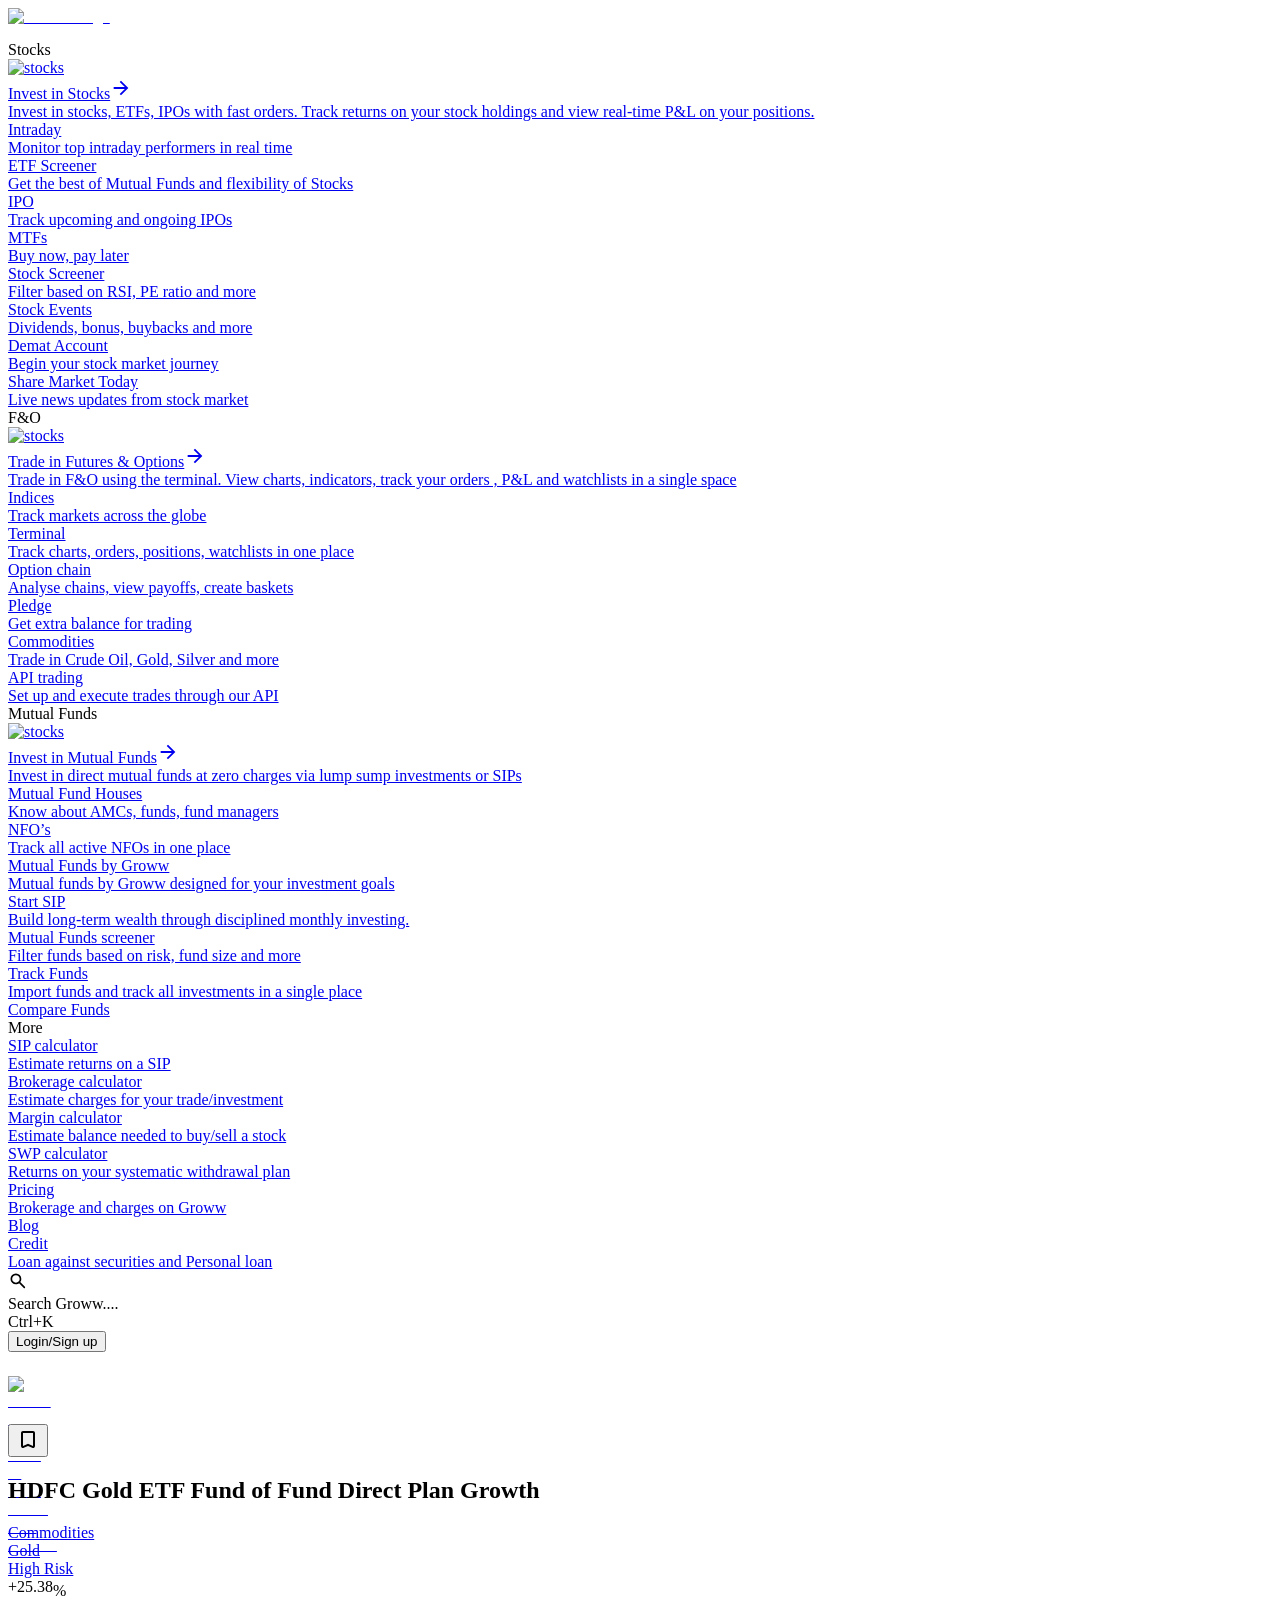
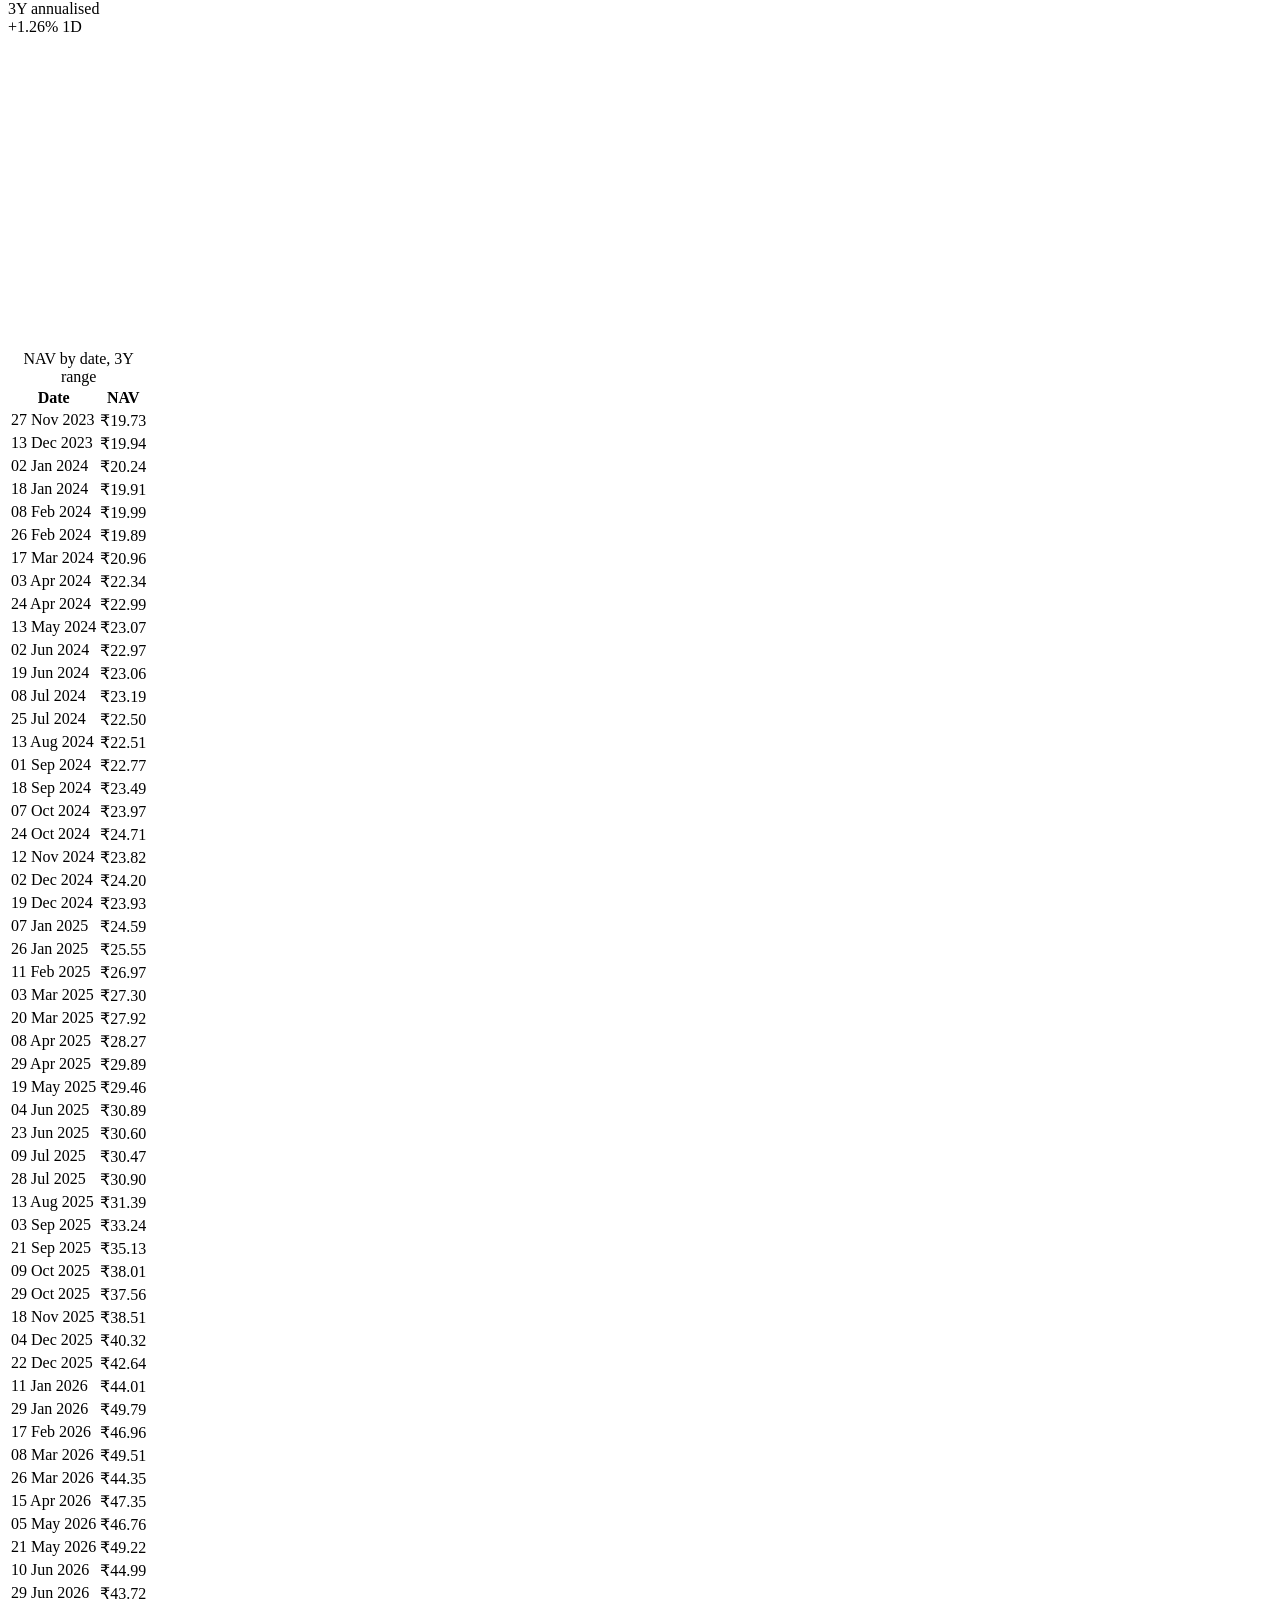
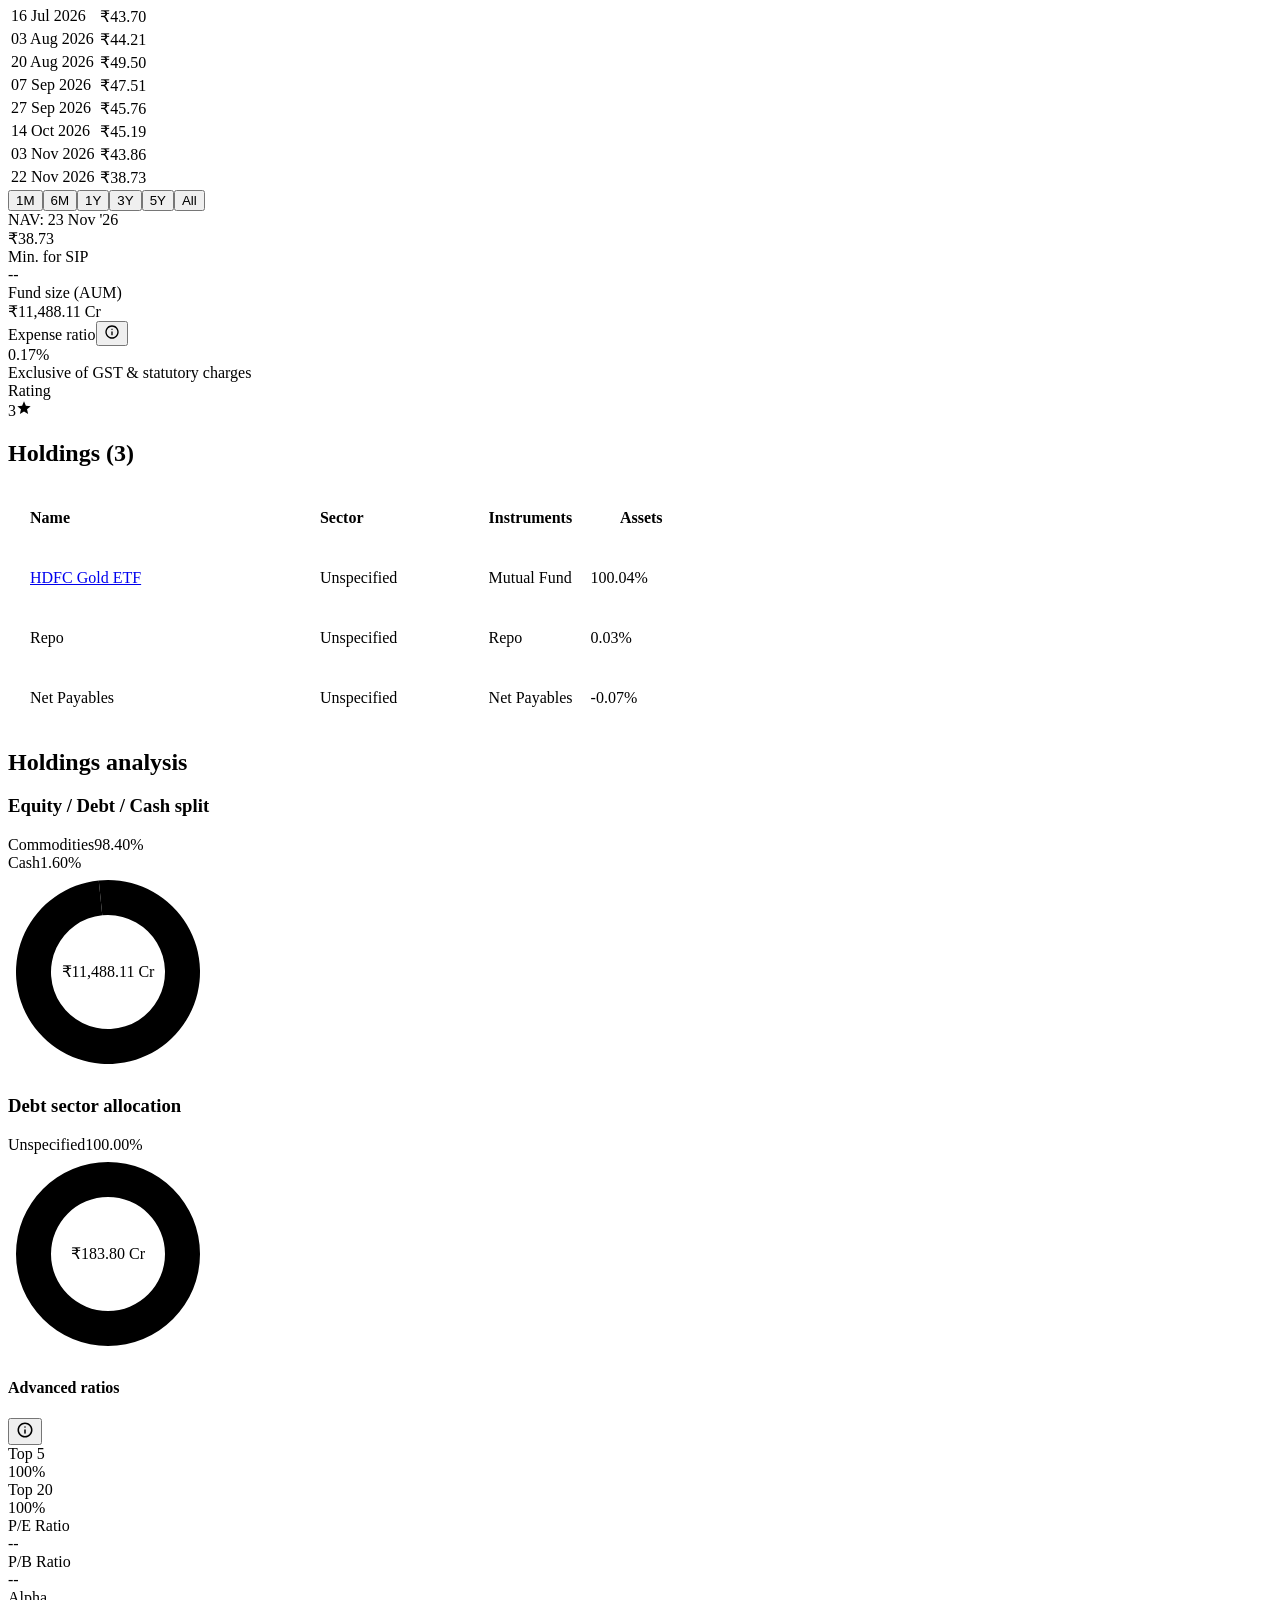
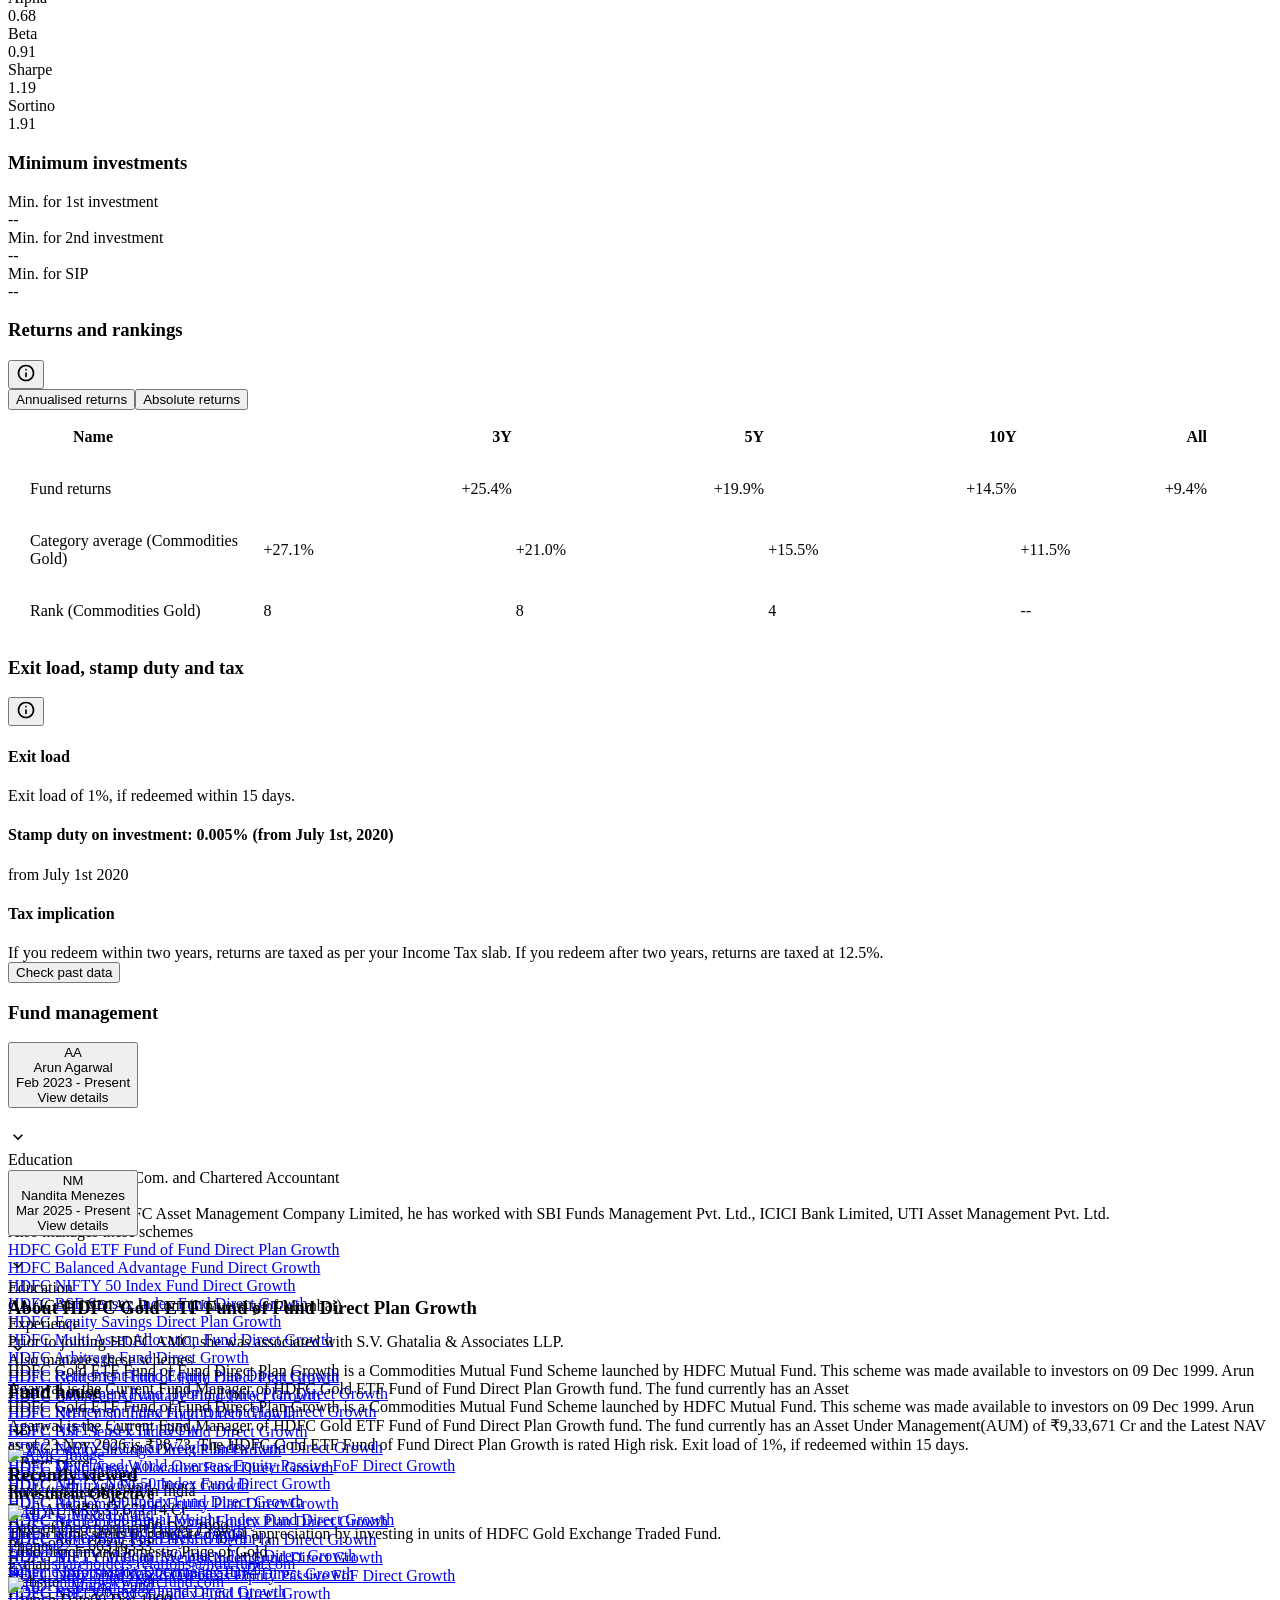
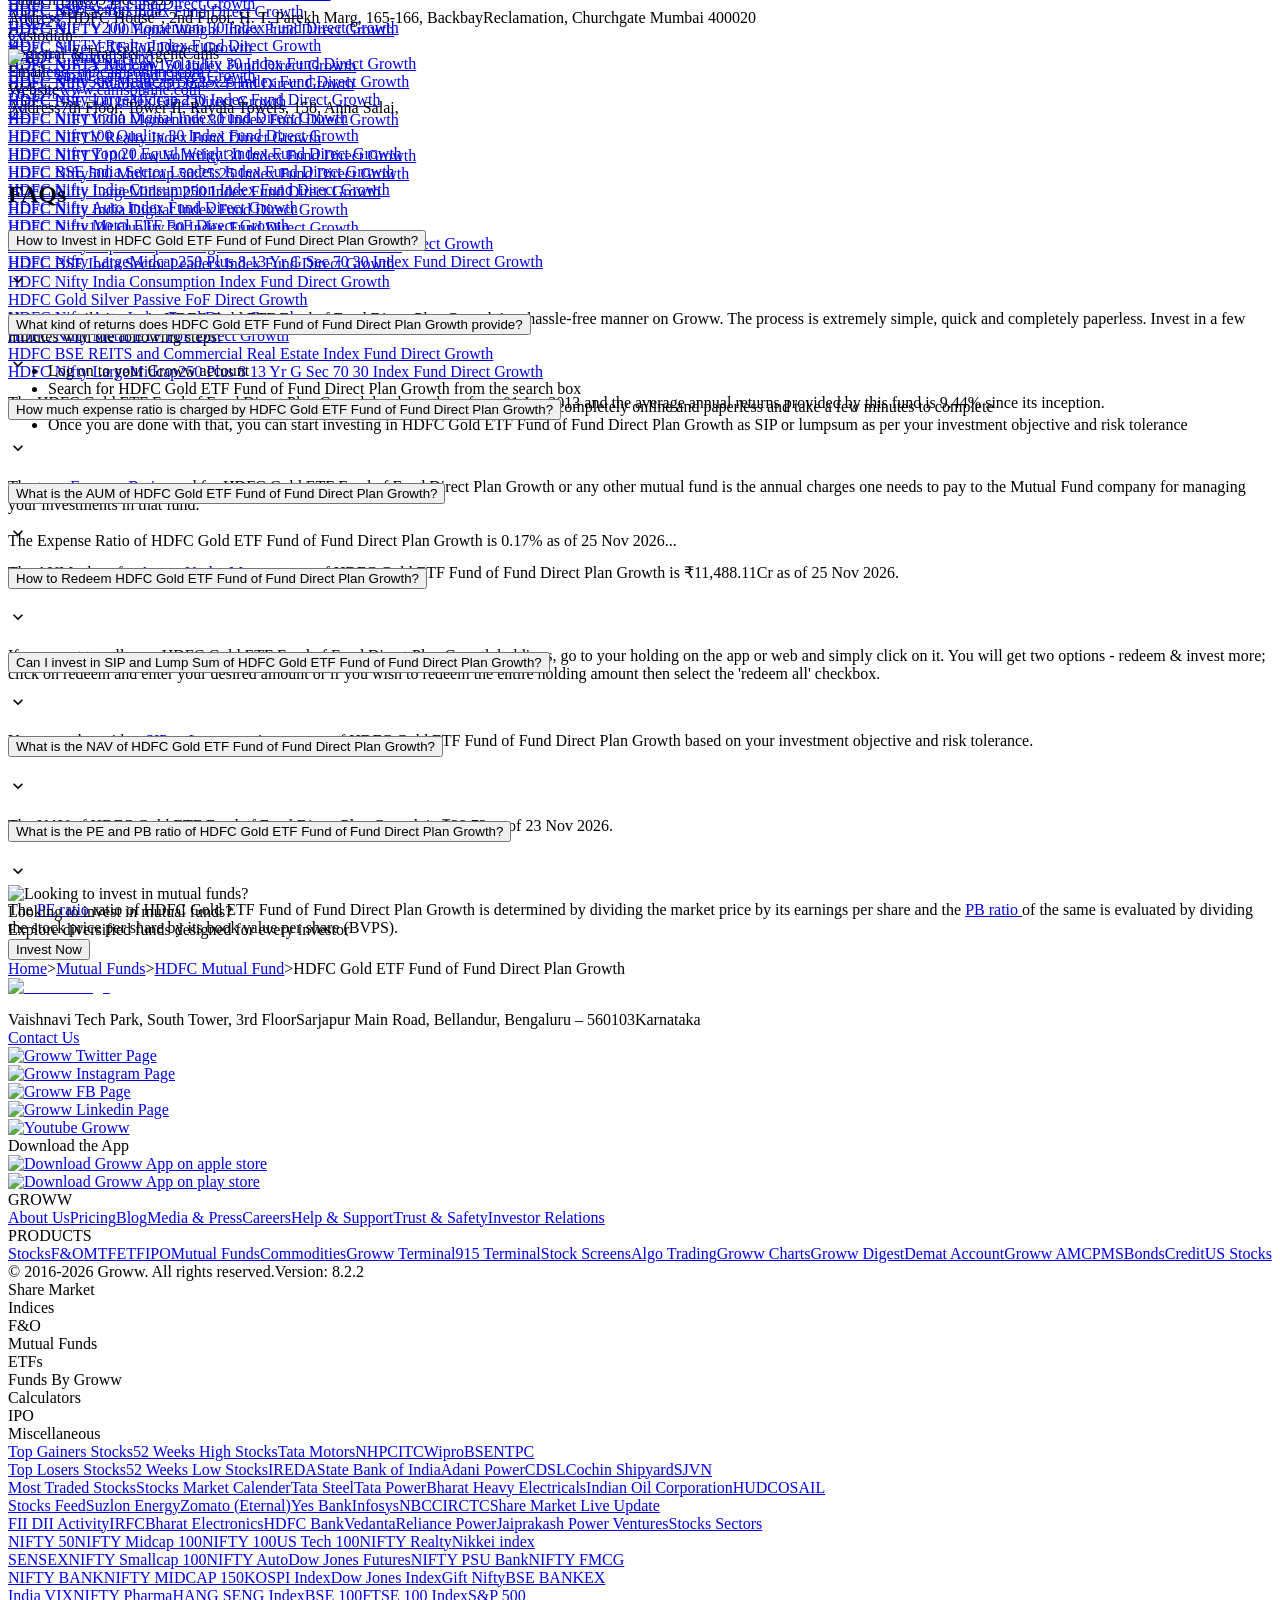
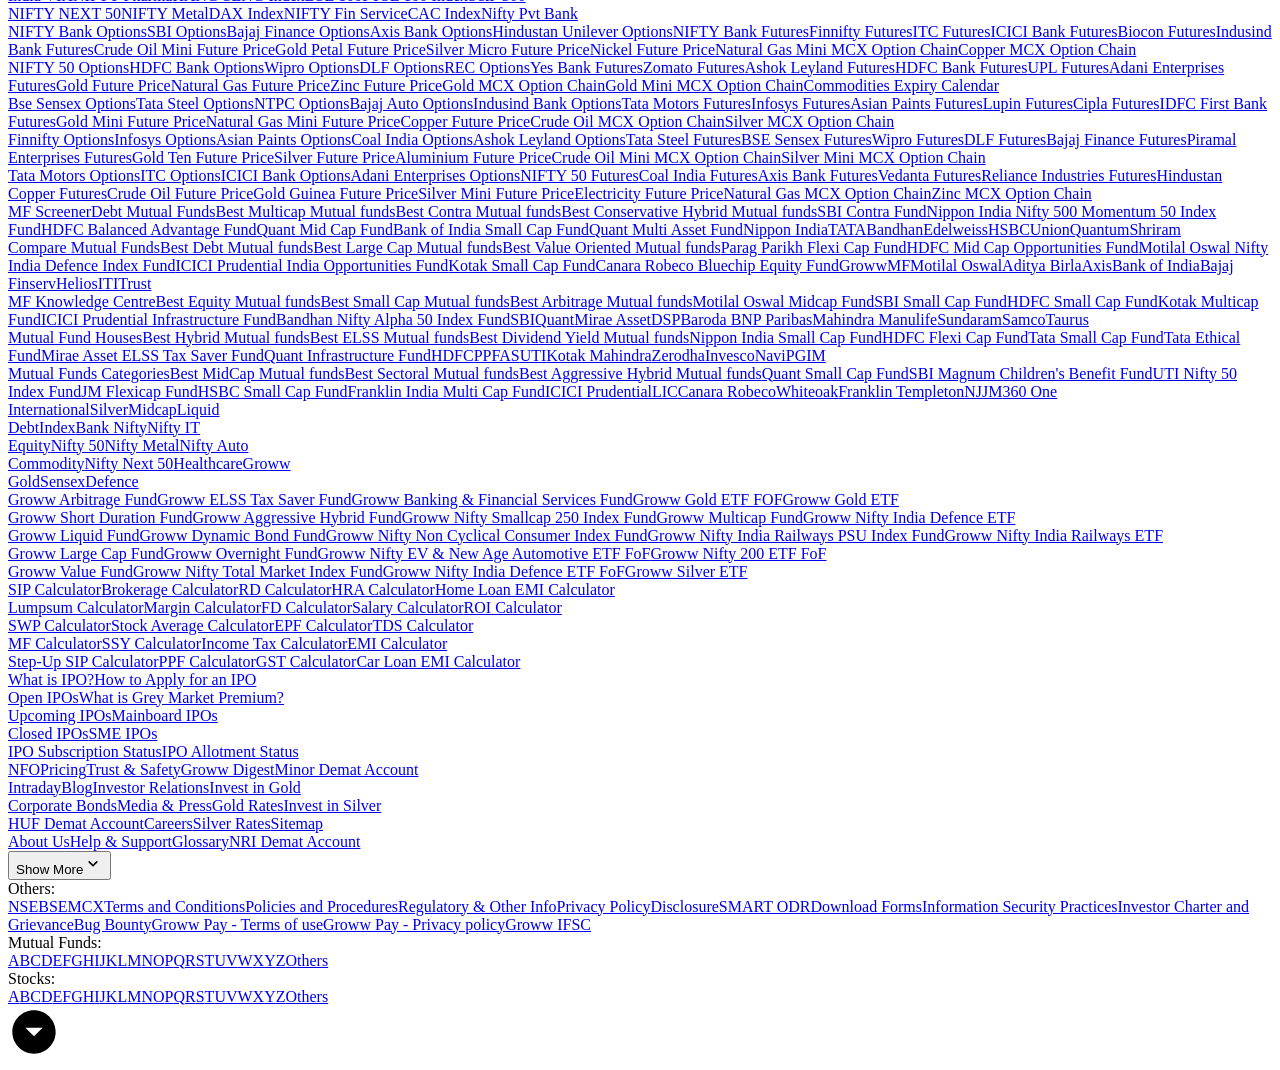
==== commit 30c2d4b7: "chore: Daily update of vector store data" ====
--- a/data/raw/hdfc-gold-etf-fof.html
+++ b/data/raw/hdfc-gold-etf-fof.html
@@ -2,7 +2,7 @@
   Invest in HDFC Gold ETF Fund Online with Groww." data-next-head=""><meta name="robots" content="index" data-next-head=""><meta name="twitter:card" content="summary_large_image" data-next-head=""><meta name="twitter:image" content="https://groww.in/groww-logo-270.png" data-next-head=""><meta name="twitter:description" content="HDFC Gold ETF Fund of Fund Direct Plan Growth - Get latest NAV, SIP Returns &amp; Rankings, Ratings, Fund Performance, Portfolio, Expense Ratio, Holding Analysis, and Peers.
   Invest in HDFC Gold ETF Fund Online with Groww." data-next-head=""><meta name="twitter:title" content="HDFC Gold ETF Fund of Fund Direct Plan Growth - NAV, Mutual Fund Performance &amp; Portfolio" data-next-head=""><meta name="twitter:site" content="_@groww" data-next-head=""><meta name="twitter:creator" content="_@groww" data-next-head=""><meta itemprop="name" content="HDFC Gold ETF Fund of Fund Direct Plan Growth - NAV, Mutual Fund Performance &amp; Portfolio" data-next-head=""><meta itemprop="description" content="HDFC Gold ETF Fund of Fund Direct Plan Growth - Get latest NAV, SIP Returns &amp; Rankings, Ratings, Fund Performance, Portfolio, Expense Ratio, Holding Analysis, and Peers.
   Invest in HDFC Gold ETF Fund Online with Groww." data-next-head=""><meta itemprop="image" content="https://groww.in/groww-logo-270.png" data-next-head=""><meta property="og:locale" content="en_US" data-next-head=""><meta property="og:type" content="website" data-next-head=""><meta property="og:title" content="HDFC Gold ETF Fund of Fund Direct Plan Growth - NAV, Mutual Fund Performance &amp; Portfolio" data-next-head=""><meta property="og:image" content="https://groww.in/groww-logo-270.png" data-next-head=""><meta property="og:description" content="HDFC Gold ETF Fund of Fund Direct Plan Growth - Get latest NAV, SIP Returns &amp; Rankings, Ratings, Fund Performance, Portfolio, Expense Ratio, Holding Analysis, and Peers.
-  Invest in HDFC Gold ETF Fund Online with Groww." data-next-head=""><meta property="og:url" content="https://groww.in/mutual-funds/hdfc-gold-etf-fund-of-fund-direct-plan-growth" data-next-head=""><meta property="og:site_name" content="Groww" data-next-head=""><link rel="publisher" href="https://plus.google.com/b/112795119140865328446/+GrowwIn?" data-next-head=""><link rel="canonical" href="https://groww.in/mutual-funds/hdfc-gold-etf-fund-of-fund-direct-plan-growth" data-next-head=""><meta property="csp-nonce" content="12wNvGSw/qaJdTQqLL9xbHZglQCati3/vzg/Y2E8BMw="><meta http-equiv="Content-Security-Policy" content="default-src 'self'; object-src 'none'; block-all-mixed-content; script-src 'self' 'nonce-12wNvGSw/qaJdTQqLL9xbHZglQCati3/vzg/Y2E8BMw=' 'wasm-unsafe-eval' https://*.groww.in/ https://*.growwinfra.in/ wss://*.groww.in/ wss://groww.in/ https://*.freshchat.com/ https://connect.facebook.net/ https://*.razorpay.com/ https://cdn32.godcstatic.com/ https://d2yyd1h5u9mauk.cloudfront.net/integrations/web/v1/library/ https://storage.googleapis.com/ https://www.googletagmanager.com/ https://tagmanager.google.com https://www.google-analytics.com/ https://ssl.google-analytics.com https://stats.g.doubleclick.net/ https://googleads.g.doubleclick.net/ https://www.googleadservices.com/ https://*.google.com/ https://www.google.co.in/ https://fonts.googleapis.com/ https://www.youtube.com/ https://www.youtube.com/iframe_api https://www.youtube-nocookie.com/ https://*.ingest.sentry.io https://hv-camera-web-sg.s3-ap-southeast-1.amazonaws.com/ https://hv-central-config.s3.ap-south-1.amazonaws.com/ https://hypersnapweb.hyperverge.co/ https://microapps.onemoney.in/ https://webrd.onemoney.in/ https://unpkg.com/ https://cdnjs.cloudflare.com/ https://www.gstatic.com/ https://bat.bing.com/ https://*.appsflyer.com/ https://www.clarity.ms/ https://*.ampproject.org/ https://unified-sdk.glomopay.com/; img-src 'self' data: blob: https://groww.in/ https://*.groww.in/ https://img.youtube.com/ https://i.ytimg.com https://i3.ytimg.com https://s3.amazonaws.com/cdn.freshdesk.com/ https://viewlogo.s3.amazonaws.com/ https://wchat.freshchat.com/ https://www.google-analytics.com/ https://*.googleapis.com/ https://*.googleusercontent.com/ https://www.google.com/ https://www.google-analytics.com https://www.google.com/ads/ga-audiences https://www.googletagmanager.com https://ssl.gstatic.com https://www.gstatic.com https://stats.g.doubleclick.net/ https://www.google.co.in/ads/ga-audiences https://*.ingest.sentry.io https://hv-camera-web-sg.s3-ap-southeast-1.amazonaws.com/ https://hv-central-config.s3.ap-south-1.amazonaws.com/ https://hypersnapweb.hyperverge.co/ https://microapps.onemoney.in/ https://webrd.onemoney.in/ https://*.freshdesk.com/ https://bat.bing.com/ https://www.google.co.in/pagead/ https://*.ignosis.ai/ https://*.ignosis.in/ https://*.ampproject.org/ https://*.autochartist.com/; style-src 'self' https://*.groww.in/ 'unsafe-inline' https://accounts.google.com https://wchat.freshchat.com/ https://fonts.googleapis.com https://*.ampproject.org/; font-src 'self' https://*.groww.in/ data: https://fonts.gstatic.com; connect-src 'self' data: https://*.groww.in/ https://*.growwinfra.in/ wss://*.groww.in/ wss://groww.in/ https://*.razorpay.com/ https://*.delighted.com/ https://accounts.google.com https://*.googleapis.com/ https://*.ingest.sentry.io https://hv-camera-web-sg.s3-ap-southeast-1.amazonaws.com/ https://hv-central-config.s3.ap-south-1.amazonaws.com/ https://hypersnapweb.hyperverge.co/ https://microapps.onemoney.in/ https://webrd.onemoney.in/ https://*.ampproject.org/ https://www.google-analytics.com/ https://analytics.google.com/ https://region1.analytics.google.com/ https://region1.google-analytics.com/ https://stats.g.doubleclick.net/ https://www.google.com/ https://*.glomopay.com/; frame-src 'self' https://reg.dreamcast.co/ https://storage.googleapis.com/ https://*.google.com/ https://www.youtube.com/ https://www.facebook.com https://*.groww.in/ wss://*.groww.in/ wss://groww.in/ https://wchat.freshchat.com/ https://growwapi.firebaseapp.com/ https://www.youtube.com/embed/ https://www.youtube.com/ https://www.youtube-nocookie.com/ https://*.ingest.sentry.io https://hv-camera-web-sg.s3-ap-southeast-1.amazonaws.com/ https://hv-central-config.s3.ap-south-1.amazonaws.com/ https://hypersnapweb.hyperverge.co/ https://microapps.onemoney.in/ https://webrd.onemoney.in/ https://*.ignosis.ai/ https://*.ignosis.in/ https://*.doubleclick.net/ https://*.ampproject.org/ https://www.googletagmanager.com/ https://mfcentral.com/ https://*.mfcentral.com/ https://*.glomopay.com/; media-src https://*.groww.in/ blob: https://storage.googleapis.com/ https://*.ampproject.org/;"><meta charset="utf-8"><link rel="manifest" href="/manifest.json?v=1"><link rel="preconnect" href="https://www.googletagmanager.com"><link rel="preconnect" href="https://www.google-analytics.com"><link rel="preload" href="https://resources.groww.in/web-assets/font/Soehne.woff2" as="font" type="font/woff2" crossorigin="anonymous"><link rel="preload" href="https://resources.groww.in/web-assets/font/GrowwSans-Variable.woff2" as="font" type="font/woff2" crossorigin="anonymous"><meta name="mobile-web-app-capable" content="yes"><meta name="apple-mobile-web-app-capable" content="yes"><meta name="application-name" content="Groww"><meta name="apple-mobile-web-app-title" content="Groww"><meta name="theme-color" content="#5500eb"><meta name="msapplication-navbutton-color" content="#5500eb"><meta name="apple-mobile-web-app-status-bar-style" content="black-translucent"><meta name="msapplication-starturl" content="/"><link type="application/opensearchdescription+xml" rel="search" href="/osdd.xml?v=6"><script type="text/javascript" async="" src="https://www.googletagmanager.com/gtag/js?id=G-BNCSRMD1F4&amp;cx=c&amp;gtm=4e6bi0h2" nonce="12wNvGSw/qaJdTQqLL9xbHZglQCati3/vzg/Y2E8BMw="></script><script type="text/javascript" async="" src="https://www.googletagmanager.com/gtag/js?id=AW-860464209&amp;cx=c&amp;gtm=4e6bi0h2" nonce="12wNvGSw/qaJdTQqLL9xbHZglQCati3/vzg/Y2E8BMw="></script><script async="" src="https://www.googletagmanager.com/gtm.js?refresh=1&amp;id=GTM-T7VTWPR"></script><script nomodule="" nonce="12wNvGSw/qaJdTQqLL9xbHZglQCati3/vzg/Y2E8BMw=" src="/polyfills/core-js.min.js"></script><link data-next-font="" rel="preconnect" href="/" crossorigin="anonymous"><script nonce="12wNvGSw/qaJdTQqLL9xbHZglQCati3/vzg/Y2E8BMw=" data-nscript="beforeInteractive" crossorigin="anonymous">
+  Invest in HDFC Gold ETF Fund Online with Groww." data-next-head=""><meta property="og:url" content="https://groww.in/mutual-funds/hdfc-gold-etf-fund-of-fund-direct-plan-growth" data-next-head=""><meta property="og:site_name" content="Groww" data-next-head=""><link rel="publisher" href="https://plus.google.com/b/112795119140865328446/+GrowwIn?" data-next-head=""><link rel="canonical" href="https://groww.in/mutual-funds/hdfc-gold-etf-fund-of-fund-direct-plan-growth" data-next-head=""><meta property="csp-nonce" content="/9s9a2bJUAw3AtSeqDsR/MEr7oGAh/qlBrAng2OEzWM="><meta http-equiv="Content-Security-Policy" content="default-src 'self'; object-src 'none'; block-all-mixed-content; script-src 'self' 'nonce-/9s9a2bJUAw3AtSeqDsR/MEr7oGAh/qlBrAng2OEzWM=' 'wasm-unsafe-eval' https://*.groww.in/ https://*.growwinfra.in/ wss://*.groww.in/ wss://groww.in/ https://*.freshchat.com/ https://connect.facebook.net/ https://*.razorpay.com/ https://cdn32.godcstatic.com/ https://d2yyd1h5u9mauk.cloudfront.net/integrations/web/v1/library/ https://storage.googleapis.com/ https://www.googletagmanager.com/ https://tagmanager.google.com https://www.google-analytics.com/ https://ssl.google-analytics.com https://stats.g.doubleclick.net/ https://googleads.g.doubleclick.net/ https://www.googleadservices.com/ https://*.google.com/ https://www.google.co.in/ https://fonts.googleapis.com/ https://www.youtube.com/ https://www.youtube.com/iframe_api https://www.youtube-nocookie.com/ https://*.ingest.sentry.io https://hv-camera-web-sg.s3-ap-southeast-1.amazonaws.com/ https://hv-central-config.s3.ap-south-1.amazonaws.com/ https://hypersnapweb.hyperverge.co/ https://microapps.onemoney.in/ https://webrd.onemoney.in/ https://unpkg.com/ https://cdnjs.cloudflare.com/ https://www.gstatic.com/ https://bat.bing.com/ https://*.appsflyer.com/ https://www.clarity.ms/ https://*.ampproject.org/ https://unified-sdk.glomopay.com/; img-src 'self' data: blob: https://groww.in/ https://*.groww.in/ https://img.youtube.com/ https://i.ytimg.com https://i3.ytimg.com https://s3.amazonaws.com/cdn.freshdesk.com/ https://viewlogo.s3.amazonaws.com/ https://wchat.freshchat.com/ https://www.google-analytics.com/ https://*.googleapis.com/ https://*.googleusercontent.com/ https://www.google.com/ https://www.google-analytics.com https://www.google.com/ads/ga-audiences https://www.googletagmanager.com https://ssl.gstatic.com https://www.gstatic.com https://stats.g.doubleclick.net/ https://www.google.co.in/ads/ga-audiences https://*.ingest.sentry.io https://hv-camera-web-sg.s3-ap-southeast-1.amazonaws.com/ https://hv-central-config.s3.ap-south-1.amazonaws.com/ https://hypersnapweb.hyperverge.co/ https://microapps.onemoney.in/ https://webrd.onemoney.in/ https://*.freshdesk.com/ https://bat.bing.com/ https://www.google.co.in/pagead/ https://*.ignosis.ai/ https://*.ignosis.in/ https://*.ampproject.org/ https://*.autochartist.com/; style-src 'self' https://*.groww.in/ 'unsafe-inline' https://accounts.google.com https://wchat.freshchat.com/ https://fonts.googleapis.com https://*.ampproject.org/; font-src 'self' https://*.groww.in/ data: https://fonts.gstatic.com; connect-src 'self' data: https://*.groww.in/ https://*.growwinfra.in/ wss://*.groww.in/ wss://groww.in/ https://*.razorpay.com/ https://*.delighted.com/ https://accounts.google.com https://*.googleapis.com/ https://*.ingest.sentry.io https://hv-camera-web-sg.s3-ap-southeast-1.amazonaws.com/ https://hv-central-config.s3.ap-south-1.amazonaws.com/ https://hypersnapweb.hyperverge.co/ https://microapps.onemoney.in/ https://webrd.onemoney.in/ https://*.ampproject.org/ https://www.google-analytics.com/ https://analytics.google.com/ https://region1.analytics.google.com/ https://region1.google-analytics.com/ https://stats.g.doubleclick.net/ https://www.google.com/ https://*.glomopay.com/; frame-src 'self' https://reg.dreamcast.co/ https://storage.googleapis.com/ https://*.google.com/ https://www.youtube.com/ https://www.facebook.com https://*.groww.in/ wss://*.groww.in/ wss://groww.in/ https://wchat.freshchat.com/ https://growwapi.firebaseapp.com/ https://www.youtube.com/embed/ https://www.youtube.com/ https://www.youtube-nocookie.com/ https://*.ingest.sentry.io https://hv-camera-web-sg.s3-ap-southeast-1.amazonaws.com/ https://hv-central-config.s3.ap-south-1.amazonaws.com/ https://hypersnapweb.hyperverge.co/ https://microapps.onemoney.in/ https://webrd.onemoney.in/ https://*.ignosis.ai/ https://*.ignosis.in/ https://*.doubleclick.net/ https://*.ampproject.org/ https://www.googletagmanager.com/ https://mfcentral.com/ https://*.mfcentral.com/ https://*.glomopay.com/; media-src https://*.groww.in/ blob: https://storage.googleapis.com/ https://*.ampproject.org/;"><meta charset="utf-8"><link rel="manifest" href="/manifest.json?v=1"><link rel="preconnect" href="https://www.googletagmanager.com"><link rel="preconnect" href="https://www.google-analytics.com"><link rel="preload" href="https://resources.groww.in/web-assets/font/Soehne.woff2" as="font" type="font/woff2" crossorigin="anonymous"><link rel="preload" href="https://resources.groww.in/web-assets/font/GrowwSans-Variable.woff2" as="font" type="font/woff2" crossorigin="anonymous"><meta name="mobile-web-app-capable" content="yes"><meta name="apple-mobile-web-app-capable" content="yes"><meta name="application-name" content="Groww"><meta name="apple-mobile-web-app-title" content="Groww"><meta name="theme-color" content="#5500eb"><meta name="msapplication-navbutton-color" content="#5500eb"><meta name="apple-mobile-web-app-status-bar-style" content="black-translucent"><meta name="msapplication-starturl" content="/"><link type="application/opensearchdescription+xml" rel="search" href="/osdd.xml?v=6"><script type="text/javascript" async="" src="https://www.googletagmanager.com/gtag/js?id=G-BNCSRMD1F4&amp;cx=c&amp;gtm=4e6bh1" nonce="/9s9a2bJUAw3AtSeqDsR/MEr7oGAh/qlBrAng2OEzWM="></script><script type="text/javascript" async="" src="https://www.googletagmanager.com/gtag/js?id=AW-860464209&amp;cx=c&amp;gtm=4e6bh1" nonce="/9s9a2bJUAw3AtSeqDsR/MEr7oGAh/qlBrAng2OEzWM="></script><script async="" src="https://www.googletagmanager.com/gtm.js?refresh=1&amp;id=GTM-T7VTWPR"></script><script nomodule="" nonce="/9s9a2bJUAw3AtSeqDsR/MEr7oGAh/qlBrAng2OEzWM=" src="/polyfills/core-js.min.js"></script><link data-next-font="" rel="preconnect" href="/" crossorigin="anonymous"><script nonce="/9s9a2bJUAw3AtSeqDsR/MEr7oGAh/qlBrAng2OEzWM=" data-nscript="beforeInteractive" crossorigin="anonymous">
   if (Promise && !Promise.allSettled) {
   Promise.allSettled = function(promises) {
     return Promise.all(promises.map(function(promise) {
@@ -13,7 +13,7 @@
       });
     }));
   };
-}</script><script nonce="12wNvGSw/qaJdTQqLL9xbHZglQCati3/vzg/Y2E8BMw=" data-nscript="beforeInteractive" crossorigin="anonymous">
+}</script><script nonce="/9s9a2bJUAw3AtSeqDsR/MEr7oGAh/qlBrAng2OEzWM=" data-nscript="beforeInteractive" crossorigin="anonymous">
   (function () {
     if (typeof globalThis === 'undefined') {
       if (typeof window !== 'undefined') {
@@ -25,7 +25,7 @@
       }
     }
   })();
-</script><link nonce="12wNvGSw/qaJdTQqLL9xbHZglQCati3/vzg/Y2E8BMw=" rel="preload" href="//assets-netstorage.groww.in/web-assets/billion_groww_desktop/prod/_next/static/css/d20b87a6ea1c6b59.css" as="style" crossorigin="anonymous"><link nonce="12wNvGSw/qaJdTQqLL9xbHZglQCati3/vzg/Y2E8BMw=" rel="stylesheet" href="//assets-netstorage.groww.in/web-assets/billion_groww_desktop/prod/_next/static/css/d20b87a6ea1c6b59.css" crossorigin="anonymous" data-n-g=""><link nonce="12wNvGSw/qaJdTQqLL9xbHZglQCati3/vzg/Y2E8BMw=" rel="preload" href="//assets-netstorage.groww.in/web-assets/billion_groww_desktop/prod/_next/static/css/350dbad5339149d0.css" as="style" crossorigin="anonymous"><link nonce="12wNvGSw/qaJdTQqLL9xbHZglQCati3/vzg/Y2E8BMw=" rel="stylesheet" href="//assets-netstorage.groww.in/web-assets/billion_groww_desktop/prod/_next/static/css/350dbad5339149d0.css" crossorigin="anonymous" data-n-p=""><link nonce="12wNvGSw/qaJdTQqLL9xbHZglQCati3/vzg/Y2E8BMw=" rel="preload" href="//assets-netstorage.groww.in/web-assets/billion_groww_desktop/prod/_next/static/css/d94400d195631a83.css" as="style" crossorigin="anonymous"><link nonce="12wNvGSw/qaJdTQqLL9xbHZglQCati3/vzg/Y2E8BMw=" rel="stylesheet" href="//assets-netstorage.groww.in/web-assets/billion_groww_desktop/prod/_next/static/css/d94400d195631a83.css" crossorigin="anonymous" data-n-p=""><link nonce="12wNvGSw/qaJdTQqLL9xbHZglQCati3/vzg/Y2E8BMw=" rel="preload" href="//assets-netstorage.groww.in/web-assets/billion_groww_desktop/prod/_next/static/css/a54775be23dce8a0.css" as="style" crossorigin="anonymous"><link nonce="12wNvGSw/qaJdTQqLL9xbHZglQCati3/vzg/Y2E8BMw=" rel="stylesheet" href="//assets-netstorage.groww.in/web-assets/billion_groww_desktop/prod/_next/static/css/a54775be23dce8a0.css" crossorigin="anonymous" data-n-p=""><noscript data-n-css="12wNvGSw/qaJdTQqLL9xbHZglQCati3/vzg/Y2E8BMw="></noscript><script defer="" nonce="12wNvGSw/qaJdTQqLL9xbHZglQCati3/vzg/Y2E8BMw=" crossorigin="anonymous" nomodule="" src="//assets-netstorage.groww.in/web-assets/billion_groww_desktop/prod/_next/static/chunks/polyfills-42372ed130431b0a.js"></script><script src="//assets-netstorage.groww.in/web-assets/billion_groww_desktop/prod/_next/static/chunks/webpack-6b06e40315b01680.js" nonce="12wNvGSw/qaJdTQqLL9xbHZglQCati3/vzg/Y2E8BMw=" defer="" crossorigin="anonymous"></script><script src="//assets-netstorage.groww.in/web-assets/billion_groww_desktop/prod/_next/static/chunks/framework-f50708772fa730ba.js" nonce="12wNvGSw/qaJdTQqLL9xbHZglQCati3/vzg/Y2E8BMw=" defer="" crossorigin="anonymous"></script><script src="//assets-netstorage.groww.in/web-assets/billion_groww_desktop/prod/_next/static/chunks/main-eb12a1ec3902b0a5.js" nonce="12wNvGSw/qaJdTQqLL9xbHZglQCati3/vzg/Y2E8BMw=" defer="" crossorigin="anonymous"></script><script src="//assets-netstorage.groww.in/web-assets/billion_groww_desktop/prod/_next/static/chunks/pages/_app-d6b165deb77bbe13.js" nonce="12wNvGSw/qaJdTQqLL9xbHZglQCati3/vzg/Y2E8BMw=" defer="" crossorigin="anonymous"></script><script src="//assets-netstorage.groww.in/web-assets/billion_groww_desktop/prod/_next/static/chunks/1461-82843003287d0110.js" nonce="12wNvGSw/qaJdTQqLL9xbHZglQCati3/vzg/Y2E8BMw=" defer="" crossorigin="anonymous"></script><script src="//assets-netstorage.groww.in/web-assets/billion_groww_desktop/prod/_next/static/chunks/1611-253f10799bcaaf6d.js" nonce="12wNvGSw/qaJdTQqLL9xbHZglQCati3/vzg/Y2E8BMw=" defer="" crossorigin="anonymous"></script><script src="//assets-netstorage.groww.in/web-assets/billion_groww_desktop/prod/_next/static/chunks/11660-68173b780397c3c8.js" nonce="12wNvGSw/qaJdTQqLL9xbHZglQCati3/vzg/Y2E8BMw=" defer="" crossorigin="anonymous"></script><script src="//assets-netstorage.groww.in/web-assets/billion_groww_desktop/prod/_next/static/chunks/5471-4563ca65c7c42049.js" nonce="12wNvGSw/qaJdTQqLL9xbHZglQCati3/vzg/Y2E8BMw=" defer="" crossorigin="anonymous"></script><script src="//assets-netstorage.groww.in/web-assets/billion_groww_desktop/prod/_next/static/chunks/41801-ce846e9230199ced.js" nonce="12wNvGSw/qaJdTQqLL9xbHZglQCati3/vzg/Y2E8BMw=" defer="" crossorigin="anonymous"></script><script src="//assets-netstorage.groww.in/web-assets/billion_groww_desktop/prod/_next/static/chunks/80593-e9dd9f367b5877e1.js" nonce="12wNvGSw/qaJdTQqLL9xbHZglQCati3/vzg/Y2E8BMw=" defer="" crossorigin="anonymous"></script><script src="//assets-netstorage.groww.in/web-assets/billion_groww_desktop/prod/_next/static/chunks/21454-727a247e32de2256.js" nonce="12wNvGSw/qaJdTQqLL9xbHZglQCati3/vzg/Y2E8BMw=" defer="" crossorigin="anonymous"></script><script src="//assets-netstorage.groww.in/web-assets/billion_groww_desktop/prod/_next/static/chunks/66687-833b90c0fbc4189b.js" nonce="12wNvGSw/qaJdTQqLL9xbHZglQCati3/vzg/Y2E8BMw=" defer="" crossorigin="anonymous"></script><script src="//assets-netstorage.groww.in/web-assets/billion_groww_desktop/prod/_next/static/chunks/12676-975cdae66a608731.js" nonce="12wNvGSw/qaJdTQqLL9xbHZglQCati3/vzg/Y2E8BMw=" defer="" crossorigin="anonymous"></script><script src="//assets-netstorage.groww.in/web-assets/billion_groww_desktop/prod/_next/static/chunks/68242-6cbcd216832f107c.js" nonce="12wNvGSw/qaJdTQqLL9xbHZglQCati3/vzg/Y2E8BMw=" defer="" crossorigin="anonymous"></script><script src="//assets-netstorage.groww.in/web-assets/billion_groww_desktop/prod/_next/static/chunks/12900-eb6cc8c5dd8c6e75.js" nonce="12wNvGSw/qaJdTQqLL9xbHZglQCati3/vzg/Y2E8BMw=" defer="" crossorigin="anonymous"></script><script src="//assets-netstorage.groww.in/web-assets/billion_groww_desktop/prod/_next/static/chunks/47726-e7a3543cc1cfef13.js" nonce="12wNvGSw/qaJdTQqLL9xbHZglQCati3/vzg/Y2E8BMw=" defer="" crossorigin="anonymous"></script><script src="//assets-netstorage.groww.in/web-assets/billion_groww_desktop/prod/_next/static/chunks/93102-1c1d3334882ebd20.js" nonce="12wNvGSw/qaJdTQqLL9xbHZglQCati3/vzg/Y2E8BMw=" defer="" crossorigin="anonymous"></script><script src="//assets-netstorage.groww.in/web-assets/billion_groww_desktop/prod/_next/static/chunks/56861-2272e1865a196fb8.js" nonce="12wNvGSw/qaJdTQqLL9xbHZglQCati3/vzg/Y2E8BMw=" defer="" crossorigin="anonymous"></script><script src="//assets-netstorage.groww.in/web-assets/billion_groww_desktop/prod/_next/static/chunks/94375-67d4a6468b9ab59c.js" nonce="12wNvGSw/qaJdTQqLL9xbHZglQCati3/vzg/Y2E8BMw=" defer="" crossorigin="anonymous"></script><script src="//assets-netstorage.groww.in/web-assets/billion_groww_desktop/prod/_next/static/chunks/32919-9029ab2ef1bfac0c.js" nonce="12wNvGSw/qaJdTQqLL9xbHZglQCati3/vzg/Y2E8BMw=" defer="" crossorigin="anonymous"></script><script src="//assets-netstorage.groww.in/web-assets/billion_groww_desktop/prod/_next/static/chunks/3458-9c0d4a2202880f62.js" nonce="12wNvGSw/qaJdTQqLL9xbHZglQCati3/vzg/Y2E8BMw=" defer="" crossorigin="anonymous"></script><script src="//assets-netstorage.groww.in/web-assets/billion_groww_desktop/prod/_next/static/chunks/56309-16fc047a1764b4cc.js" nonce="12wNvGSw/qaJdTQqLL9xbHZglQCati3/vzg/Y2E8BMw=" defer="" crossorigin="anonymous"></script><script src="//assets-netstorage.groww.in/web-assets/billion_groww_desktop/prod/_next/static/chunks/32879-b64da8d119c09f43.js" nonce="12wNvGSw/qaJdTQqLL9xbHZglQCati3/vzg/Y2E8BMw=" defer="" crossorigin="anonymous"></script><script src="//assets-netstorage.groww.in/web-assets/billion_groww_desktop/prod/_next/static/chunks/35511-05bc76a5ef5d1387.js" nonce="12wNvGSw/qaJdTQqLL9xbHZglQCati3/vzg/Y2E8BMw=" defer="" crossorigin="anonymous"></script><script src="//assets-netstorage.groww.in/web-assets/billion_groww_desktop/prod/_next/static/chunks/10223-9f3214fc4a193420.js" nonce="12wNvGSw/qaJdTQqLL9xbHZglQCati3/vzg/Y2E8BMw=" defer="" crossorigin="anonymous"></script><script src="//assets-netstorage.groww.in/web-assets/billion_groww_desktop/prod/_next/static/chunks/20567-e0219e8d66d49922.js" nonce="12wNvGSw/qaJdTQqLL9xbHZglQCati3/vzg/Y2E8BMw=" defer="" crossorigin="anonymous"></script><script src="//assets-netstorage.groww.in/web-assets/billion_groww_desktop/prod/_next/static/chunks/66974-5f9257475f51f08f.js" nonce="12wNvGSw/qaJdTQqLL9xbHZglQCati3/vzg/Y2E8BMw=" defer="" crossorigin="anonymous"></script><script src="//assets-netstorage.groww.in/web-assets/billion_groww_desktop/prod/_next/static/chunks/37579-9e118a6219a5dcfd.js" nonce="12wNvGSw/qaJdTQqLL9xbHZglQCati3/vzg/Y2E8BMw=" defer="" crossorigin="anonymous"></script><script src="//assets-netstorage.groww.in/web-assets/billion_groww_desktop/prod/_next/static/chunks/36422-21c4c022417986da.js" nonce="12wNvGSw/qaJdTQqLL9xbHZglQCati3/vzg/Y2E8BMw=" defer="" crossorigin="anonymous"></script><script src="//assets-netstorage.groww.in/web-assets/billion_groww_desktop/prod/_next/static/chunks/31735-f4e1295ee70ad09c.js" nonce="12wNvGSw/qaJdTQqLL9xbHZglQCati3/vzg/Y2E8BMw=" defer="" crossorigin="anonymous"></script><script src="//assets-netstorage.groww.in/web-assets/billion_groww_desktop/prod/_next/static/chunks/pages/mutual-funds/%5BsearchId%5D-f64f621bd9cccd76.js" nonce="12wNvGSw/qaJdTQqLL9xbHZglQCati3/vzg/Y2E8BMw=" defer="" crossorigin="anonymous"></script><script src="//assets-netstorage.groww.in/web-assets/billion_groww_desktop/prod/_next/static/xvwwuz5aZ19OH6GGG3Uvb/_buildManifest.js" nonce="12wNvGSw/qaJdTQqLL9xbHZglQCati3/vzg/Y2E8BMw=" defer="" crossorigin="anonymous"></script><script src="//assets-netstorage.groww.in/web-assets/billion_groww_desktop/prod/_next/static/xvwwuz5aZ19OH6GGG3Uvb/_ssgManifest.js" nonce="12wNvGSw/qaJdTQqLL9xbHZglQCati3/vzg/Y2E8BMw=" defer="" crossorigin="anonymous"></script><link rel="stylesheet" type="text/css" href="//assets-netstorage.groww.in/web-assets/billion_groww_desktop/prod/_next/static/css/7556584ef8f42f4c.css" crossorigin="anonymous"><link rel="stylesheet" type="text/css" href="//assets-netstorage.groww.in/web-assets/billion_groww_desktop/prod/_next/static/css/ddadad18cac0e461.css" crossorigin="anonymous"><link rel="stylesheet" type="text/css" href="//assets-netstorage.groww.in/web-assets/billion_groww_desktop/prod/_next/static/css/56abf6348ed9a3bb.css" crossorigin="anonymous"><link rel="stylesheet" type="text/css" href="//assets-netstorage.groww.in/web-assets/billion_groww_desktop/prod/_next/static/css/3cafa6fdd2ca17dd.css" crossorigin="anonymous"><link rel="stylesheet" type="text/css" href="//assets-netstorage.groww.in/web-assets/billion_groww_desktop/prod/_next/static/css/5792986f59218b0f.css" crossorigin="anonymous"><link rel="stylesheet" type="text/css" href="//assets-netstorage.groww.in/web-assets/billion_groww_desktop/prod/_next/static/css/678e48090b25fe72.css" crossorigin="anonymous"><link rel="stylesheet" type="text/css" href="//assets-netstorage.groww.in/web-assets/billion_groww_desktop/prod/_next/static/css/8e5253a04951bad5.css" crossorigin="anonymous"><link rel="preload" as="image" imagesrcset="https://resources.groww.in/web-assets/img/website-logo/groww_logo.webp 1x, https://resources.groww.in/web-assets/img/website-logo/groww_logo.webp 2x" data-next-head=""><script type="text/javascript" async="" src="https://googleads.g.doubleclick.net/pagead/viewthroughconversion/860464209/?random=1795522140336&amp;cv=11&amp;fst=1795522140336&amp;bg=ffffff&amp;guid=ON&amp;async=1&amp;en=gtag.config&amp;gtm=45be6bi0h2v9181963521za20ozb78354069zd78354069xecxf1&amp;gcd=13l3l3l3l1l1&amp;dma=0&amp;tag_exp=115938466~115938468~117776796~118131810~120213116~120385423~120469145~120469153~121246026~121246034&amp;u_w=1280&amp;u_h=720&amp;url=https%3A%2F%2Fgroww.in%2Fmutual-funds%2Fhdfc-gold-etf-fund-of-fund-direct-plan-growth&amp;rcb=19&amp;frm=0&amp;tiba=HDFC%20Gold%20ETF%20Fund%20of%20Fund%20Direct%20Plan%20Growth%20-%20NAV%2C%20Mutual%20Fund%20Performance%20%26%20Portfolio&amp;hn=www.googleadservices.com&amp;npa=0&amp;pscdl=noapi&amp;auid=1523669503.1795522110&amp;uaa=x86&amp;uab=64&amp;uafvl=HeadlessChrome%3B159.0.8154.6%7CNot%252FA)Brand%3B8.0.0.0%7CChromium%3B159.0.8154.6&amp;uamb=0&amp;uam=&amp;uap=Windows&amp;uapv=10.0&amp;uaw=0&amp;data=event%3Dgtag.config&amp;ept=9&amp;rfmt=3&amp;fmt=4" nonce="12wNvGSw/qaJdTQqLL9xbHZglQCati3/vzg/Y2E8BMw="></script><style id="googleidentityservice_button_styles">.qJTHM{-moz-user-select:none;-webkit-user-select:none;-ms-user-select:none;color:#202124;direction:ltr;-webkit-touch-callout:none;font-family:Roboto-Regular,arial,sans-serif;-webkit-font-smoothing:antialiased;font-weight:400;margin:0;overflow:hidden;-webkit-text-size-adjust:100%}.ynRLnc{left:-9999px;position:absolute;top:-9999px}.L6cTce{display:none}.bltWBb{overflow-wrap:break-word;word-break:break-word}.hSRGPd{color:#1a73e8;cursor:pointer;font-weight:500;text-decoration:none}.Bz112c-W3lGp{height:16px;width:16px}.Bz112c-E3DyYd{height:20px;width:20px}.Bz112c-r9oPif{height:24px;width:24px}.Bz112c-u2z5K{height:36px;width:36px}.Bz112c-uaxL4e{border-radius:10px}.LgbsSe-Bz112c{display:block}.S9gUrf-YoZ4jf{border:none;margin:0;padding:0}.S9gUrf-YoZ4jf *{border:none;margin:0;padding:0}.fFW7wc-ibnC6b>.aZ2wEe>div{border-color:#4285f4}.P1ekSe-ZMv3u{transition:height .2s linear}.P1ekSe-ZMv3u>div:first-child{background-color:#1a73e8!important;transition:width .3s linear}.P1ekSe-ZMv3u>div:nth-child(2){background-image:linear-gradient(90deg,rgba(255,255,255,.7),rgba(255,255,255,.7)),linear-gradient(90deg,#1a73e8,#1a73e8)!important}.P1ekSe-ZMv3u>div:nth-child(3){background-image:linear-gradient(90deg,rgba(255,255,255,.7),rgba(255,255,255,.7)),linear-gradient(90deg,#1a73e8,#1a73e8)!important}.haAclf{display:inline-block}.nsm7Bb-HzV7m-LgbsSe{border-radius:4px;box-sizing:border-box;transition:background-color .218s,border-color .218s;-moz-user-select:none;-webkit-user-select:none;-ms-user-select:none;-webkit-appearance:none;background-color:#fff;background-image:none;border:1px solid #dadce0;color:#3c4043;cursor:pointer;font-family:Google Sans,arial,sans-serif;font-size:.875rem;height:40px;letter-spacing:.25px;outline:none;overflow:hidden;padding:0 12px;position:relative;text-align:center;vertical-align:middle;white-space:nowrap;width:auto}.nsm7Bb-HzV7m-LgbsSe.TzA9Ye-LgbsSe{font-size:14px}@media screen and (-ms-high-contrast:active){.nsm7Bb-HzV7m-LgbsSe{border:2px solid windowText;color:windowText}}@media screen and (preferes-contrast:more){.nsm7Bb-HzV7m-LgbsSe{color:#000}}.nsm7Bb-HzV7m-LgbsSe.pSzOP-SxQuSe{font-size:.875rem;height:32px;letter-spacing:.25px;padding:0 10px}.nsm7Bb-HzV7m-LgbsSe.pSzOP-SxQuSe.TzA9Ye-LgbsSe{font-size:14px}.nsm7Bb-HzV7m-LgbsSe.purZT-SxQuSe{font-size:.6875rem;height:20px;letter-spacing:.3px;padding:0 8px}.nsm7Bb-HzV7m-LgbsSe.purZT-SxQuSe.TzA9Ye-LgbsSe{font-size:11px}.nsm7Bb-HzV7m-LgbsSe.Bz112c-LgbsSe{padding:0;width:40px}.nsm7Bb-HzV7m-LgbsSe.Bz112c-LgbsSe.pSzOP-SxQuSe{width:32px}.nsm7Bb-HzV7m-LgbsSe.Bz112c-LgbsSe.purZT-SxQuSe{width:20px}.nsm7Bb-HzV7m-LgbsSe.JGcpL-RbRzK{border-radius:20px}.nsm7Bb-HzV7m-LgbsSe.JGcpL-RbRzK.pSzOP-SxQuSe{border-radius:16px}.nsm7Bb-HzV7m-LgbsSe.JGcpL-RbRzK.purZT-SxQuSe{border-radius:10px}.nsm7Bb-HzV7m-LgbsSe.i5vt6e-to915-Ia7Qfc{border:1px solid #8e918f;background-color:#131314;color:#e3e3e3}.nsm7Bb-HzV7m-LgbsSe.MFS4be-Ia7Qfc{border:none;color:#fff}.nsm7Bb-HzV7m-LgbsSe.MFS4be-v3pZbf-Ia7Qfc{background-color:#1a73e8}.nsm7Bb-HzV7m-LgbsSe.MFS4be-JaPV2b-Ia7Qfc{background-color:#202124;color:#e8eaed}@media screen and (prefers-contrast:more){.nsm7Bb-HzV7m-LgbsSe.MFS4be-JaPV2b-Ia7Qfc{color:#fff}}.nsm7Bb-HzV7m-LgbsSe .nsm7Bb-HzV7m-LgbsSe-Bz112c{height:18px;margin-right:8px;min-width:18px;width:18px}.nsm7Bb-HzV7m-LgbsSe.pSzOP-SxQuSe .nsm7Bb-HzV7m-LgbsSe-Bz112c{height:14px;min-width:14px;width:14px}.nsm7Bb-HzV7m-LgbsSe.purZT-SxQuSe .nsm7Bb-HzV7m-LgbsSe-Bz112c{height:10px;min-width:10px;width:10px}.nsm7Bb-HzV7m-LgbsSe.jVeSEe .nsm7Bb-HzV7m-LgbsSe-Bz112c{margin-left:8px;margin-right:-4px}.nsm7Bb-HzV7m-LgbsSe.Bz112c-LgbsSe .nsm7Bb-HzV7m-LgbsSe-Bz112c{margin:0;padding:10px}.nsm7Bb-HzV7m-LgbsSe.Bz112c-LgbsSe.pSzOP-SxQuSe .nsm7Bb-HzV7m-LgbsSe-Bz112c{padding:8px}.nsm7Bb-HzV7m-LgbsSe.Bz112c-LgbsSe.purZT-SxQuSe .nsm7Bb-HzV7m-LgbsSe-Bz112c{padding:4px}.nsm7Bb-HzV7m-LgbsSe .nsm7Bb-HzV7m-LgbsSe-Bz112c-haAclf{border-top-left-radius:3px;border-bottom-left-radius:3px;display:flex;justify-content:center;align-items:center;background-color:#fff;height:36px;margin-left:-10px;margin-right:12px;min-width:36px;width:36px}.nsm7Bb-HzV7m-LgbsSe .nsm7Bb-HzV7m-LgbsSe-Bz112c-haAclf .nsm7Bb-HzV7m-LgbsSe-Bz112c,.nsm7Bb-HzV7m-LgbsSe.Bz112c-LgbsSe .nsm7Bb-HzV7m-LgbsSe-Bz112c-haAclf .nsm7Bb-HzV7m-LgbsSe-Bz112c{margin:0;padding:0}.nsm7Bb-HzV7m-LgbsSe.pSzOP-SxQuSe .nsm7Bb-HzV7m-LgbsSe-Bz112c-haAclf{height:28px;margin-left:-8px;margin-right:10px;min-width:28px;width:28px}.nsm7Bb-HzV7m-LgbsSe.purZT-SxQuSe .nsm7Bb-HzV7m-LgbsSe-Bz112c-haAclf{height:16px;margin-left:-6px;margin-right:8px;min-width:16px;width:16px}.nsm7Bb-HzV7m-LgbsSe.Bz112c-LgbsSe .nsm7Bb-HzV7m-LgbsSe-Bz112c-haAclf{border-radius:3px;margin-left:2px;margin-right:0;padding:0}.nsm7Bb-HzV7m-LgbsSe.JGcpL-RbRzK .nsm7Bb-HzV7m-LgbsSe-Bz112c-haAclf{border-radius:18px}.nsm7Bb-HzV7m-LgbsSe.pSzOP-SxQuSe.JGcpL-RbRzK .nsm7Bb-HzV7m-LgbsSe-Bz112c-haAclf{border-radius:14px}.nsm7Bb-HzV7m-LgbsSe.purZT-SxQuSe.JGcpL-RbRzK .nsm7Bb-HzV7m-LgbsSe-Bz112c-haAclf{border-radius:8px}.nsm7Bb-HzV7m-LgbsSe .nsm7Bb-HzV7m-LgbsSe-bN97Pc-sM5MNb{display:flex;align-items:center;flex-direction:row;justify-content:space-between;flex-wrap:nowrap;height:100%;position:relative;width:100%}.nsm7Bb-HzV7m-LgbsSe .oXtfBe-l4eHX{justify-content:center}.nsm7Bb-HzV7m-LgbsSe .nsm7Bb-HzV7m-LgbsSe-BPrWId{flex-grow:1;font-family:Google Sans,arial,sans-serif;font-weight:500;overflow:hidden;text-overflow:ellipsis;vertical-align:top}.nsm7Bb-HzV7m-LgbsSe.purZT-SxQuSe .nsm7Bb-HzV7m-LgbsSe-BPrWId{font-weight:300}.nsm7Bb-HzV7m-LgbsSe .oXtfBe-l4eHX .nsm7Bb-HzV7m-LgbsSe-BPrWId{flex-grow:0}.nsm7Bb-HzV7m-LgbsSe .nsm7Bb-HzV7m-LgbsSe-MJoBVe{transition:background-color .218s;bottom:0;left:0;position:absolute;right:0;top:0}.nsm7Bb-HzV7m-LgbsSe:focus,.nsm7Bb-HzV7m-LgbsSe:hover{box-shadow:none;border-color:rgb(210,227,252);outline:none}.nsm7Bb-HzV7m-LgbsSe:focus-within{outline:2px solid #00639b;border-color:transparent}.nsm7Bb-HzV7m-LgbsSe:hover .nsm7Bb-HzV7m-LgbsSe-MJoBVe{background:rgba(66,133,244,.08)}.nsm7Bb-HzV7m-LgbsSe:active .nsm7Bb-HzV7m-LgbsSe-MJoBVe,.nsm7Bb-HzV7m-LgbsSe:focus .nsm7Bb-HzV7m-LgbsSe-MJoBVe{background:rgba(66,133,244,.1)}.nsm7Bb-HzV7m-LgbsSe.i5vt6e-to915-Ia7Qfc:hover .nsm7Bb-HzV7m-LgbsSe-MJoBVe{background:rgba(255,255,255,.08)}.nsm7Bb-HzV7m-LgbsSe.i5vt6e-to915-Ia7Qfc:active .nsm7Bb-HzV7m-LgbsSe-MJoBVe,.nsm7Bb-HzV7m-LgbsSe.i5vt6e-to915-Ia7Qfc:focus .nsm7Bb-HzV7m-LgbsSe-MJoBVe{background:rgba(255,255,255,.12)}.nsm7Bb-HzV7m-LgbsSe.MFS4be-Ia7Qfc:hover .nsm7Bb-HzV7m-LgbsSe-MJoBVe{background:rgba(255,255,255,.24)}.nsm7Bb-HzV7m-LgbsSe.MFS4be-Ia7Qfc:active .nsm7Bb-HzV7m-LgbsSe-MJoBVe,.nsm7Bb-HzV7m-LgbsSe.MFS4be-Ia7Qfc:focus .nsm7Bb-HzV7m-LgbsSe-MJoBVe{background:rgba(255,255,255,.32)}.nsm7Bb-HzV7m-LgbsSe .n1UuX-DkfjY{border-radius:50%;display:flex;height:20px;margin-left:-4px;margin-right:8px;min-width:20px;width:20px}.nsm7Bb-HzV7m-LgbsSe.jVeSEe .nsm7Bb-HzV7m-LgbsSe-BPrWId{font-family:Roboto;font-size:12px;text-align:left}.nsm7Bb-HzV7m-LgbsSe.jVeSEe .nsm7Bb-HzV7m-LgbsSe-BPrWId .K4efff .fmcmS,.nsm7Bb-HzV7m-LgbsSe.jVeSEe .nsm7Bb-HzV7m-LgbsSe-BPrWId .ssJRIf{overflow:hidden;text-overflow:ellipsis}.nsm7Bb-HzV7m-LgbsSe.jVeSEe .nsm7Bb-HzV7m-LgbsSe-BPrWId .K4efff{display:flex;align-items:center;color:#5f6368;fill:#5f6368;font-size:11px;font-weight:400}.nsm7Bb-HzV7m-LgbsSe.jVeSEe.i5vt6e-to915-Ia7Qfc .nsm7Bb-HzV7m-LgbsSe-BPrWId .K4efff{color:#c4c7c5;fill:#c4c7c5}.nsm7Bb-HzV7m-LgbsSe.jVeSEe.MFS4be-Ia7Qfc .nsm7Bb-HzV7m-LgbsSe-BPrWId .K4efff{color:#e8eaed;fill:#e8eaed}@media screen and (prefers-contrast:more){.nsm7Bb-HzV7m-LgbsSe.jVeSEe .nsm7Bb-HzV7m-LgbsSe-BPrWId .K4efff,.nsm7Bb-HzV7m-LgbsSe.jVeSEe.MFS4be-Ia7Qfc .nsm7Bb-HzV7m-LgbsSe-BPrWId .K4efff{color:#000;fill:#000}}.nsm7Bb-HzV7m-LgbsSe.jVeSEe .nsm7Bb-HzV7m-LgbsSe-BPrWId .K4efff .Bz112c{height:18px;margin:-3px -3px -3px 2px;min-width:18px;width:18px}.nsm7Bb-HzV7m-LgbsSe.jVeSEe .nsm7Bb-HzV7m-LgbsSe-Bz112c-haAclf{border-top-left-radius:0;border-bottom-left-radius:0;border-top-right-radius:3px;border-bottom-right-radius:3px;margin-left:12px;margin-right:-10px}.nsm7Bb-HzV7m-LgbsSe.jVeSEe.JGcpL-RbRzK .nsm7Bb-HzV7m-LgbsSe-Bz112c-haAclf{border-radius:18px}.L5Fo6c-sM5MNb{border:0;display:block;left:0;position:relative;top:0}.L5Fo6c-bF1uUb{border-radius:4px;bottom:0;cursor:pointer;left:0;position:absolute;right:0;top:0}.L5Fo6c-bF1uUb:focus{border:none;outline:none}sentinel{}</style><link id="googleidentityservice" type="text/css" media="all" href="https://accounts.google.com/gsi/style" rel="stylesheet"></head><body><div id="__next"><div class="lne123Loader"></div><div id="root"><div class=" header2025_headerContainer__WqMf9 bgHeader" style="max-width: calc(100vw - var(--gr1-sidebar-width, 0px));"><div class="row mainDiv width100" style="border-bottom: 1px solid var(--border-primary);"><div class="rodal rodal-fade-leave backgroundOverlaySecondary" tabindex="-1" style="display: none; animation-duration: 300ms;"><div class="rodal-mask backgroundOverlaySecondary"></div><div class="rodal-dialog rodal-zoom-leave" style="width: 900px; height: 240px; animation-duration: 300ms;"><div class="child-wrapper backgroundPrimary lpw107LoginPopupWrapper"><div role="dialog" aria-modal="true" aria-labelledby="login-popup-title"></div><svg xmlns="http://www.w3.org/2000/svg" fill="currentColor" viewBox="0 0 24 24" height="16" width="16" data-test-id="rodal-close-icon" class="rodal-close"><g clip-path="url(#clip0_1_133)"><path fill="currentColor" d="m12 13.4-4.9 4.9a.95.95 0 0 1-.7.275.95.95 0 0 1-.7-.275.95.95 0 0 1-.275-.7q0-.425.275-.7l4.9-4.9-4.9-4.9a.95.95 0 0 1-.275-.7q0-.425.275-.7a.95.95 0 0 1 .7-.275q.425 0 .7.275l4.9 4.9 4.9-4.9a.95.95 0 0 1 .7-.275q.425 0 .7.275a.95.95 0 0 1 .275.7.95.95 0 0 1-.275.7L13.4 12l4.9 4.9a.95.95 0 0 1 .275.7.95.95 0 0 1-.275.7.95.95 0 0 1-.7.275.95.95 0 0 1-.7-.275z"></path></g><defs><clipPath id="clip0_1_133"><path fill="#fff" d="M0 0h24v24H0z"></path></clipPath></defs></svg></div></div></div><div class="loggedOut_navContainer__h99vu absolute-center vspace-between web-align loggedOut_visibilityVisible__vE14P"><div class="absolute-center loggedOut_leftContainer__qKr3O"><div class="loggedOut_marginBottom4__EmG4W cur-po"><a class="lc21DefaultCursor" href="/"><div class="valign-wrapper pos-rel" itemscope="" itemtype="http://schema.org/Brand" style="min-width: 122px; min-height: 33px;"><img alt="Groww Logo" width="122" height="33" decoding="async" data-nimg="1" srcset="https://resources.groww.in/web-assets/img/website-logo/groww_logo.webp 1x, https://resources.groww.in/web-assets/img/website-logo/groww_logo.webp 2x" src="https://resources.groww.in/web-assets/img/website-logo/groww_logo.webp" style="color: transparent;"></div></a></div><div class="absolute-center"><div class="bodyLargeHeavy contentSecondary flex absolute-center"><div class="absolute-center loggedOut_navItem__gjbia "><span class="cur-po">Stocks</span></div><div class="loggedOut_hoverDiv__aVsCI borderPrimary"><div class="dropdownUI_dropdownContainer___FvdC flex"><a class="dropdownUI_dropdownSection1__Gql_w width100 absolute-center flex-column" href="/stocks"><div class="absolute-center dropdownUI_dropdownMinHeight__P5uZe"><div class="lazyload-wrapper "><img class="dropdownUI_dropdownImage__FMfcq" src="//assets-netstorage.groww.in/web-assets/billion_groww_desktop/prod/_next/static/media/stocks.ca70f42c.webp" width="156" height="205" alt="stocks" loading="lazy"></div></div><div class="flex flex-column"><div class="bodyLargeHeavy contentPrimary absolute-center dropdownUI_dropdownHeading__i9Nxv">Invest in Stocks<svg xmlns="http://www.w3.org/2000/svg" viewBox="0 0 24 24" fill="currentColor" height="22" width="22"><path fill="none" d="M0 0h24v24H0z"></path><path d="m12 4-1.41 1.41L16.17 11H4v2h12.17l-5.58 5.59L12 20l8-8z"></path></svg></div><div class="bodyBase contentSecondary dropdownUI_dropdownSubHeading__w7vpz">Invest in stocks, ETFs, IPOs with fast orders. Track returns on your stock holdings and view real-time P&amp;L on your positions.</div></div></a><div class="dropdownUI_dropdownDivider__TJ2iA absolute-center borderPrimary"></div><div class="dropdownUI_dropdownSection2__C0CDh false flex flex-column"><a class="bodyLargeHeavy contentPrimary backgroundTransparentHover absolute-center dropdownUI_dropdownSection2Item__HAq3_" href="/stocks/intraday"><span class="absolute-center contentSecondary"></span><div class="flex flex-column"><div class="bodyLargeHeavy contentPrimary dropdownUI_dropdownHeading__i9Nxv">Intraday</div><div class="bodyBase contentSecondary dropdownUI_dropdownSubHeading__w7vpz">Monitor top intraday performers in real time</div></div></a><a class="bodyLargeHeavy contentPrimary backgroundTransparentHover absolute-center dropdownUI_dropdownSection2Item__HAq3_" href="/etfs"><span class="absolute-center contentSecondary"></span><div class="flex flex-column"><div class="bodyLargeHeavy contentPrimary dropdownUI_dropdownHeading__i9Nxv">ETF Screener</div><div class="bodyBase contentSecondary dropdownUI_dropdownSubHeading__w7vpz">Get the best of Mutual Funds and flexibility of Stocks</div></div></a><a class="bodyLargeHeavy contentPrimary backgroundTransparentHover absolute-center dropdownUI_dropdownSection2Item__HAq3_" href="/ipo"><span class="absolute-center contentSecondary"></span><div class="flex flex-column"><div class="bodyLargeHeavy contentPrimary dropdownUI_dropdownHeading__i9Nxv">IPO</div><div class="bodyBase contentSecondary dropdownUI_dropdownSubHeading__w7vpz">Track upcoming and ongoing IPOs</div></div></a><a class="bodyLargeHeavy contentPrimary backgroundTransparentHover absolute-center dropdownUI_dropdownSection2Item__HAq3_" href="/stocks/mtf"><span class="absolute-center contentSecondary"></span><div class="flex flex-column"><div class="bodyLargeHeavy contentPrimary dropdownUI_dropdownHeading__i9Nxv">MTFs</div><div class="bodyBase contentSecondary dropdownUI_dropdownSubHeading__w7vpz">Buy now, pay later</div></div></a></div><div class="dropdownUI_dropdownDivider__TJ2iA absolute-center borderPrimary"></div><div class="dropdownUI_dropdownSection2__C0CDh flex flex-column"><a class="bodyLargeHeavy contentPrimary backgroundTransparentHover absolute-center dropdownUI_dropdownSection2Item__HAq3_" href="/stocks/filter"><span class="absolute-center contentSecondary"></span><div class="flex flex-column"><div class="bodyLargeHeavy contentPrimary dropdownUI_dropdownHeading__i9Nxv">Stock Screener</div><div class="bodyBase contentSecondary dropdownUI_dropdownSubHeading__w7vpz">Filter based on RSI, PE ratio and more</div></div></a><a class="bodyLargeHeavy contentPrimary backgroundTransparentHover absolute-center dropdownUI_dropdownSection2Item__HAq3_" href="/stocks/calendar"><span class="absolute-center contentSecondary"></span><div class="flex flex-column"><div class="bodyLargeHeavy contentPrimary dropdownUI_dropdownHeading__i9Nxv">Stock Events</div><div class="bodyBase contentSecondary dropdownUI_dropdownSubHeading__w7vpz">Dividends, bonus, buybacks and more</div></div></a><a class="bodyLargeHeavy contentPrimary backgroundTransparentHover absolute-center dropdownUI_dropdownSection2Item__HAq3_" href="/open-demat-account"><span class="absolute-center contentSecondary"></span><div class="flex flex-column"><div class="bodyLargeHeavy contentPrimary dropdownUI_dropdownHeading__i9Nxv">Demat Account</div><div class="bodyBase contentSecondary dropdownUI_dropdownSubHeading__w7vpz">Begin your stock market journey</div></div></a><a class="bodyLargeHeavy contentPrimary backgroundTransparentHover absolute-center dropdownUI_dropdownSection2Item__HAq3_" href="/share-market-today"><span class="absolute-center contentSecondary"></span><div class="flex flex-column"><div class="bodyLargeHeavy contentPrimary dropdownUI_dropdownHeading__i9Nxv">Share Market Today</div><div class="bodyBase contentSecondary dropdownUI_dropdownSubHeading__w7vpz">Live news updates from stock market</div></div></a></div></div></div></div><div class="bodyLargeHeavy contentSecondary flex absolute-center"><div class="absolute-center loggedOut_navItem__gjbia "><span class="cur-po">F&amp;O</span></div><div class="loggedOut_hoverDiv__aVsCI borderPrimary"><div class="dropdownUI_dropdownContainer___FvdC flex"><a class="dropdownUI_dropdownSection1__Gql_w width100 absolute-center flex-column" href="/futures-and-options"><div class="absolute-center dropdownUI_dropdownMinHeight__P5uZe"><div class="lazyload-wrapper "><img class="dropdownUI_dropdownImage__FMfcq" src="//assets-netstorage.groww.in/web-assets/billion_groww_desktop/prod/_next/static/media/f&amp;o.bb450b70.webp" width="242.8" height="163.8" alt="stocks" loading="lazy"></div></div><div class="flex flex-column"><div class="bodyLargeHeavy contentPrimary absolute-center dropdownUI_dropdownHeading__i9Nxv">Trade in Futures &amp; Options<svg xmlns="http://www.w3.org/2000/svg" viewBox="0 0 24 24" fill="currentColor" height="22" width="22"><path fill="none" d="M0 0h24v24H0z"></path><path d="m12 4-1.41 1.41L16.17 11H4v2h12.17l-5.58 5.59L12 20l8-8z"></path></svg></div><div class="bodyBase contentSecondary dropdownUI_dropdownSubHeading__w7vpz">Trade in F&amp;O using the terminal. View charts, indicators, track your orders , P&amp;L and watchlists in a single space</div></div></a><div class="dropdownUI_dropdownDivider__TJ2iA absolute-center borderPrimary"></div><div class="dropdownUI_dropdownSection2__C0CDh false flex flex-column"><a class="bodyLargeHeavy contentPrimary backgroundTransparentHover absolute-center dropdownUI_dropdownSection2Item__HAq3_" href="/indices"><span class="absolute-center contentSecondary"></span><div class="flex flex-column"><div class="bodyLargeHeavy contentPrimary dropdownUI_dropdownHeading__i9Nxv">Indices</div><div class="bodyBase contentSecondary dropdownUI_dropdownSubHeading__w7vpz">Track markets across the globe</div></div></a><a class="bodyLargeHeavy contentPrimary backgroundTransparentHover absolute-center dropdownUI_dropdownSection2Item__HAq3_" href="/charts"><span class="absolute-center contentSecondary"></span><div class="flex flex-column"><div class="bodyLargeHeavy contentPrimary dropdownUI_dropdownHeading__i9Nxv">Terminal</div><div class="bodyBase contentSecondary dropdownUI_dropdownSubHeading__w7vpz">Track charts, orders, positions, watchlists in one place</div></div></a><a class="bodyLargeHeavy contentPrimary backgroundTransparentHover absolute-center dropdownUI_dropdownSection2Item__HAq3_" href="/options/nifty"><span class="absolute-center contentSecondary"></span><div class="flex flex-column"><div class="bodyLargeHeavy contentPrimary dropdownUI_dropdownHeading__i9Nxv">Option chain</div><div class="bodyBase contentSecondary dropdownUI_dropdownSubHeading__w7vpz">Analyse chains, view payoffs, create baskets</div></div></a></div><div class="dropdownUI_dropdownDivider__TJ2iA absolute-center borderPrimary"></div><div class="dropdownUI_dropdownSection2__C0CDh flex flex-column"><a class="bodyLargeHeavy contentPrimary backgroundTransparentHover absolute-center dropdownUI_dropdownSection2Item__HAq3_" href="/available-for-pledge"><span class="absolute-center contentSecondary"></span><div class="flex flex-column"><div class="bodyLargeHeavy contentPrimary dropdownUI_dropdownHeading__i9Nxv">Pledge</div><div class="bodyBase contentSecondary dropdownUI_dropdownSubHeading__w7vpz">Get extra balance for trading</div></div></a><a class="bodyLargeHeavy contentPrimary backgroundTransparentHover absolute-center dropdownUI_dropdownSection2Item__HAq3_" href="/commodities"><span class="absolute-center contentSecondary"></span><div class="flex flex-column"><div class="bodyLargeHeavy contentPrimary dropdownUI_dropdownHeading__i9Nxv">Commodities</div><div class="bodyBase contentSecondary dropdownUI_dropdownSubHeading__w7vpz">Trade in Crude Oil, Gold, Silver and more</div></div></a><a class="bodyLargeHeavy contentPrimary backgroundTransparentHover absolute-center dropdownUI_dropdownSection2Item__HAq3_" href="/trade-api"><span class="absolute-center contentSecondary"></span><div class="flex flex-column"><div class="bodyLargeHeavy contentPrimary dropdownUI_dropdownHeading__i9Nxv">API trading</div><div class="bodyBase contentSecondary dropdownUI_dropdownSubHeading__w7vpz">Set up and execute trades through our API</div></div></a></div></div></div></div><div class="bodyLargeHeavy contentSecondary flex absolute-center"><div class="absolute-center loggedOut_navItem__gjbia loggedOut_navItemSecondLast__dBn7a"><span class="cur-po">Mutual Funds</span></div><div class="loggedOut_hoverDiv__aVsCI borderPrimary"><div class="dropdownUI_dropdownContainer___FvdC flex"><a class="dropdownUI_dropdownSection1__Gql_w width100 absolute-center flex-column" href="/mutual-funds"><div class="absolute-center dropdownUI_dropdownMinHeight__P5uZe"><div class="lazyload-wrapper "><img class="dropdownUI_dropdownImage__FMfcq" src="//assets-netstorage.groww.in/web-assets/billion_groww_desktop/prod/_next/static/media/mutual_funds.9c9cff91.webp" width="233.2" height="180.6" alt="stocks" loading="lazy"></div></div><div class="flex flex-column"><div class="bodyLargeHeavy contentPrimary absolute-center dropdownUI_dropdownHeading__i9Nxv">Invest in Mutual Funds<svg xmlns="http://www.w3.org/2000/svg" viewBox="0 0 24 24" fill="currentColor" height="22" width="22"><path fill="none" d="M0 0h24v24H0z"></path><path d="m12 4-1.41 1.41L16.17 11H4v2h12.17l-5.58 5.59L12 20l8-8z"></path></svg></div><div class="bodyBase contentSecondary dropdownUI_dropdownSubHeading__w7vpz">Invest in direct mutual funds at zero charges via lump sump investments or SIPs</div></div></a><div class="dropdownUI_dropdownDivider__TJ2iA absolute-center borderPrimary"></div><div class="dropdownUI_dropdownSection2__C0CDh false flex flex-column"><a class="bodyLargeHeavy contentPrimary backgroundTransparentHover absolute-center dropdownUI_dropdownSection2Item__HAq3_" href="/mutual-funds/amc"><span class="absolute-center contentSecondary"></span><div class="flex flex-column"><div class="bodyLargeHeavy contentPrimary dropdownUI_dropdownHeading__i9Nxv">Mutual Fund Houses</div><div class="bodyBase contentSecondary dropdownUI_dropdownSubHeading__w7vpz">Know about AMCs, funds, fund managers</div></div></a><a class="bodyLargeHeavy contentPrimary backgroundTransparentHover absolute-center dropdownUI_dropdownSection2Item__HAq3_" href="/nfo"><span class="absolute-center contentSecondary"></span><div class="flex flex-column"><div class="bodyLargeHeavy contentPrimary dropdownUI_dropdownHeading__i9Nxv">NFO’s</div><div class="bodyBase contentSecondary dropdownUI_dropdownSubHeading__w7vpz">Track all active NFOs in one place</div></div></a><a class="bodyLargeHeavy contentPrimary backgroundTransparentHover absolute-center dropdownUI_dropdownSection2Item__HAq3_" href="/mutual-funds/amc/groww-mutual-funds"><span class="absolute-center contentSecondary"></span><div class="flex flex-column"><div class="bodyLargeHeavy contentPrimary dropdownUI_dropdownHeading__i9Nxv">Mutual Funds by Groww</div><div class="bodyBase contentSecondary dropdownUI_dropdownSubHeading__w7vpz">Mutual funds by Groww designed for your investment goals</div></div></a><a class="bodyLargeHeavy contentPrimary backgroundTransparentHover absolute-center dropdownUI_dropdownSection2Item__HAq3_" href="/mutual-funds/start-sip"><span class="absolute-center contentSecondary"></span><div class="flex flex-column"><div class="bodyLargeHeavy contentPrimary dropdownUI_dropdownHeading__i9Nxv">Start SIP</div><div class="bodyBase contentSecondary dropdownUI_dropdownSubHeading__w7vpz">Build long-term wealth through disciplined monthly investing.</div></div></a></div><div class="dropdownUI_dropdownDivider__TJ2iA absolute-center borderPrimary"></div><div class="dropdownUI_dropdownSection2__C0CDh flex flex-column"><a class="bodyLargeHeavy contentPrimary backgroundTransparentHover absolute-center dropdownUI_dropdownSection2Item__HAq3_" href="/mutual-funds/filter"><span class="absolute-center contentSecondary"></span><div class="flex flex-column"><div class="bodyLargeHeavy contentPrimary dropdownUI_dropdownHeading__i9Nxv">Mutual Funds screener</div><div class="bodyBase contentSecondary dropdownUI_dropdownSubHeading__w7vpz">Filter funds based on risk, fund size and more</div></div></a><a class="bodyLargeHeavy contentPrimary backgroundTransparentHover absolute-center dropdownUI_dropdownSection2Item__HAq3_" href="/track"><span class="absolute-center contentSecondary"></span><div class="flex flex-column"><div class="bodyLargeHeavy contentPrimary dropdownUI_dropdownHeading__i9Nxv">Track Funds</div><div class="bodyBase contentSecondary dropdownUI_dropdownSubHeading__w7vpz">Import funds and track all investments in a single place</div></div></a><a class="bodyLargeHeavy contentPrimary backgroundTransparentHover absolute-center dropdownUI_dropdownSection2Item__HAq3_" href="/mutual-funds/compare"><span class="absolute-center contentSecondary"></span><div class="flex flex-column"><div class="bodyLargeHeavy contentPrimary dropdownUI_dropdownHeading__i9Nxv">Compare Funds</div></div></a></div></div></div></div><div class="bodyLargeHeavy contentSecondary flex absolute-center"><div class="loggedOut_navDivider__ZxwFK absolute-center borderPrimary"></div><div class="absolute-center loggedOut_navItem__gjbia loggedOut_navItemLast__f0Otu"><span class="cur-po">More</span></div><div class="loggedOut_hoverDiv__aVsCI borderPrimary"><div class="dropdownUI_dropdownContainer___FvdC flex"><div class="dropdownUI_dropdownSection2__C0CDh dropdownUI_section2MoreContainerWidth__6wgKy flex flex-column"><a class="bodyLargeHeavy contentPrimary backgroundTransparentHover absolute-center dropdownUI_dropdownSection2Item__HAq3_" href="/calculators/sip-calculator"><span class="absolute-center contentSecondary"></span><div class="flex flex-column"><div class="bodyLargeHeavy contentPrimary dropdownUI_dropdownHeading__i9Nxv">SIP calculator</div><div class="bodyBase contentSecondary dropdownUI_dropdownSubHeading__w7vpz">Estimate returns on a SIP</div></div></a><a class="bodyLargeHeavy contentPrimary backgroundTransparentHover absolute-center dropdownUI_dropdownSection2Item__HAq3_" href="/calculators/brokerage-calculator"><span class="absolute-center contentSecondary"></span><div class="flex flex-column"><div class="bodyLargeHeavy contentPrimary dropdownUI_dropdownHeading__i9Nxv">Brokerage calculator</div><div class="bodyBase contentSecondary dropdownUI_dropdownSubHeading__w7vpz">Estimate charges for your trade/investment</div></div></a><a class="bodyLargeHeavy contentPrimary backgroundTransparentHover absolute-center dropdownUI_dropdownSection2Item__HAq3_" href="/calculators/margin-calculator"><span class="absolute-center contentSecondary"></span><div class="flex flex-column"><div class="bodyLargeHeavy contentPrimary dropdownUI_dropdownHeading__i9Nxv">Margin calculator</div><div class="bodyBase contentSecondary dropdownUI_dropdownSubHeading__w7vpz">Estimate balance needed to buy/sell a stock</div></div></a></div><div class="dropdownUI_dropdownDivider__TJ2iA absolute-center borderPrimary"></div><div class="dropdownUI_dropdownSection2__C0CDh flex flex-column"><a class="bodyLargeHeavy contentPrimary backgroundTransparentHover absolute-center dropdownUI_dropdownSection2Item__HAq3_" href="/calculators/swp-calculator"><span class="absolute-center contentSecondary"></span><div class="flex flex-column"><div class="bodyLargeHeavy contentPrimary dropdownUI_dropdownHeading__i9Nxv">SWP calculator</div><div class="bodyBase contentSecondary dropdownUI_dropdownSubHeading__w7vpz">Returns on your systematic withdrawal plan</div></div></a><a class="bodyLargeHeavy contentPrimary backgroundTransparentHover absolute-center dropdownUI_dropdownSection2Item__HAq3_" href="/pricing"><span class="absolute-center contentSecondary"></span><div class="flex flex-column"><div class="bodyLargeHeavy contentPrimary dropdownUI_dropdownHeading__i9Nxv">Pricing</div><div class="bodyBase contentSecondary dropdownUI_dropdownSubHeading__w7vpz">Brokerage and charges on Groww</div></div></a><a class="bodyLargeHeavy contentPrimary backgroundTransparentHover absolute-center dropdownUI_dropdownSection2Item__HAq3_" href="/blog"><span class="absolute-center contentSecondary"></span><div class="flex flex-column"><div class="bodyLargeHeavy contentPrimary dropdownUI_dropdownHeading__i9Nxv">Blog</div></div></a></div><div class="dropdownUI_dropdownDivider__TJ2iA absolute-center borderPrimary"></div><div class="dropdownUI_dropdownSection2__C0CDh flex flex-column"><a class="bodyLargeHeavy contentPrimary backgroundTransparentHover absolute-center dropdownUI_dropdownSection2Item__HAq3_" href="https://credit.groww.in"><span class="absolute-center contentSecondary"></span><div class="flex flex-column"><div class="bodyLargeHeavy contentPrimary dropdownUI_dropdownHeading__i9Nxv">Credit</div><div class="bodyBase contentSecondary dropdownUI_dropdownSubHeading__w7vpz">Loan against securities and Personal loan</div></div></a></div></div></div></div></div></div><div class="flex absolute-center loggedOut_rightContainer__HcT8S"><div class="loggedOut_searchContainer__fv5co"><div class="absolute-center pos-rel gsc23SearchDiv"><div class="gsc23SearchWidth"><div class="search-trigger"><div class="valign-wrapper gsc23TriggerBar backgroundPrimary card borderPrimary bodyLarge"><div class="stiIconWrapper absolute-center"><svg xmlns="http://www.w3.org/2000/svg" fill="currentColor" viewBox="0 0 24 24" height="20" width="20" class="contentSecondary"><g clip-path="url(#clip0_1_306)"><path fill="currentColor" d="M9.5 16q-2.725 0-4.612-1.887T3 9.5t1.888-4.612T9.5 3t4.613 1.888T16 9.5a6.1 6.1 0 0 1-1.3 3.8l5.6 5.6a.95.95 0 0 1 .275.7.95.95 0 0 1-.275.7.95.95 0 0 1-.7.275.95.95 0 0 1-.7-.275l-5.6-5.6q-.75.6-1.725.95T9.5 16m0-2q1.875 0 3.188-1.312Q14 11.375 14 9.5t-1.312-3.187T9.5 5 6.313 6.313 5 9.5t1.313 3.188T9.5 14"></path></g><defs><clipPath id="clip0_1_306"><path fill="#fff" d="M0 0h24v24H0z"></path></clipPath></defs></svg></div><div class="search-placeholder contentSecondary">Search Groww....</div><div class="contentSecondary bodySmall"><span>Ctrl+K</span></div></div></div></div></div></div><button class="mint-btn-default absolute-center backgroundTransparent pos-rel bodyBaseHeavy contentPrimary cur-po mint-btn-medium mint-btn-primary contentOnColour backgroundAccent" tabindex="0" type="button"><span class="truncate">Login/Sign up</span></button></div></div></div><div><div style="position: fixed; top: 0px; left: 0px; right: 0px; z-index: 1200; width: 0px; height: 2px; background: var(--background-accent); transition-property: all; box-shadow: var(--background-accent) 0px 0px 10px;"><div style="display: none; position: absolute; right: -1px; width: 2px; height: 2px; background: none; box-shadow: transparent 0px 0px 10px 2px; border-radius: 50%;"></div></div></div></div><div><div><div><div><div class="container web-align ecp79CollectionsPageHeight"><div class="pw14Container" style="margin-top: 24px;"><div class="pw14MainWrapper layout-container"><div class="pw14ContentWrapper backgroundPrimary layout-main width100"><div class="layout-main width100 flex flex-column"><header><section class="vspace-between valign-wrapper"><a class="" href="/mutual-funds/filter?fund_house=%5B%22HDFC+Mutual+Fund%22%5D"><div class="companyLogo_logoContainer__P55OT   " style="width: 48px; height: 48px;"><img alt="HDFC Gold ETF Fund of Fund Direct Plan Growth" loading="lazy" width="48" height="48" decoding="async" data-nimg="1" class="companyLogo_companyImage__N6dKI absolute-center header_fundLogo__8v7cZ" srcset="https://assets-netstorage.groww.in/mf-assets/logos/hdfc_groww.png 1x, https://assets-netstorage.groww.in/mf-assets/logos/hdfc_groww.png 2x" src="https://assets-netstorage.groww.in/mf-assets/logos/hdfc_groww.png" style="color: transparent;"></div></a><button type="button" aria-label="Add HDFC Gold ETF Fund of Fund Direct Plan Growth to watchlist" class="absolute-center borderPrimary cur-po contentPrimary header_watchlistIconWrapper__9dJF6"><span aria-hidden="true" class="absolute-center"><svg xmlns="http://www.w3.org/2000/svg" fill="currentColor" viewBox="0 0 24 24" height="24" width="24"><path fill="currentColor" d="m12 19-4.2 1.8q-1 .426-1.9-.163-.9-.587-.9-1.662V6q0-.824.588-1.412A1.93 1.93 0 0 1 7 4h10q.824 0 1.413.588Q19 5.175 19 6v12.975q0 1.075-.9 1.662-.9.588-1.9.163zm0-2.2 5 2.15V6H7v12.95z"></path></svg></span></button></section><section class="flex flex-column header_schemeNameContainer__UsP0V"><h1 class="displaySmall header_schemeName__zL6RN">HDFC Gold ETF Fund of Fund Direct Plan Growth</h1><div class="valign-wrapper pills_container__ZxVbm"><a class="" href="/mutual-funds/filter?cat=%5B%22Commodities%22%5D"><div class="pill12Pill absolute-center cur-po valign-wrapper pill12SizeXSmall backgroundPrimary borderPrimary contentPrimary pill12PillHover"><span class="bodySmallHeavy">Commodities</span></div></a><a class="" href="/mutual-funds/filter?sub_cat=%5B%22Gold%22%5D"><div class="pill12Pill absolute-center cur-po valign-wrapper pill12SizeXSmall backgroundPrimary borderPrimary contentPrimary pill12PillHover"><span class="bodySmallHeavy">Gold</span></div></a><a class="" href="/mutual-funds/filter?risk=%5B%22High%22%5D"><div class="pill12Pill absolute-center cur-po valign-wrapper pill12SizeXSmall backgroundPrimary borderPrimary contentPrimary pill12PillHover"><span class="bodySmallHeavy">High Risk</span></div></a></div></section></header><section class="flex flex-column returnStats_returnStatsContainer__gGxzY"><div class="flex returnStats_mainReturnContainer__rNJBU"><div class="valign-wrapper returnStats_tickerContainer___25d1"><span style="height: 39px;"><span class="displayBase contentPositive" style="overflow: hidden; display: inline-block; position: relative;">+</span><span class="displayBase contentPositive" style="overflow: hidden; display: inline-block; position: relative;"><span class="displayBase contentPositive" style="visibility: hidden;">2</span><span style="transition: transform 0.5s; position: absolute; inset: 0px; transform: translateY(-78px);"><span class="displayBase contentPositive hiddenTicker" style="position: absolute; left: 0px; z-index: 10; top: 0px;">0</span><span class="displayBase contentPositive hiddenTicker" style="position: absolute; left: 0px; z-index: 10; top: 39px;">1</span><span class="displayBase contentPositive contentPositive" style="position: absolute; left: 0px; z-index: 10; top: 78px;">2</span><span class="displayBase contentPositive hiddenTicker" style="position: absolute; left: 0px; z-index: 10; top: 117px;">3</span><span class="displayBase contentPositive hiddenTicker" style="position: absolute; left: 0px; z-index: 10; top: 156px;">4</span><span class="displayBase contentPositive hiddenTicker" style="position: absolute; left: 0px; z-index: 10; top: 195px;">5</span><span class="displayBase contentPositive hiddenTicker" style="position: absolute; left: 0px; z-index: 10; top: 234px;">6</span><span class="displayBase contentPositive hiddenTicker" style="position: absolute; left: 0px; z-index: 10; top: 273px;">7</span><span class="displayBase contentPositive hiddenTicker" style="position: absolute; left: 0px; z-index: 10; top: 312px;">8</span><span class="displayBase contentPositive hiddenTicker" style="position: absolute; left: 0px; z-index: 10; top: 351px;">9</span></span></span><span class="displayBase contentPositive" style="overflow: hidden; display: inline-block; position: relative;"><span class="displayBase contentPositive" style="visibility: hidden;">5</span><span style="transition: transform 0.5s; position: absolute; inset: 0px; transform: translateY(-195px);"><span class="displayBase contentPositive hiddenTicker" style="position: absolute; left: 0px; z-index: 10; top: 0px;">0</span><span class="displayBase contentPositive hiddenTicker" style="position: absolute; left: 0px; z-index: 10; top: 39px;">1</span><span class="displayBase contentPositive hiddenTicker" style="position: absolute; left: 0px; z-index: 10; top: 78px;">2</span><span class="displayBase contentPositive hiddenTicker" style="position: absolute; left: 0px; z-index: 10; top: 117px;">3</span><span class="displayBase contentPositive hiddenTicker" style="position: absolute; left: 0px; z-index: 10; top: 156px;">4</span><span class="displayBase contentPositive contentPositive" style="position: absolute; left: 0px; z-index: 10; top: 195px;">5</span><span class="displayBase contentPositive hiddenTicker" style="position: absolute; left: 0px; z-index: 10; top: 234px;">6</span><span class="displayBase contentPositive hiddenTicker" style="position: absolute; left: 0px; z-index: 10; top: 273px;">7</span><span class="displayBase contentPositive hiddenTicker" style="position: absolute; left: 0px; z-index: 10; top: 312px;">8</span><span class="displayBase contentPositive hiddenTicker" style="position: absolute; left: 0px; z-index: 10; top: 351px;">9</span></span></span><span class="displayBase contentPositive" style="overflow: hidden; display: inline-block; position: relative;">.</span><span class="displayBase contentPositive" style="overflow: hidden; display: inline-block; position: relative;"><span class="displayBase contentPositive" style="visibility: hidden;">3</span><span style="transition: transform 0.5s; position: absolute; inset: 0px; transform: translateY(-117px);"><span class="displayBase contentPositive hiddenTicker" style="position: absolute; left: 0px; z-index: 10; top: 0px;">0</span><span class="displayBase contentPositive hiddenTicker" style="position: absolute; left: 0px; z-index: 10; top: 39px;">1</span><span class="displayBase contentPositive hiddenTicker" style="position: absolute; left: 0px; z-index: 10; top: 78px;">2</span><span class="displayBase contentPositive contentPositive" style="position: absolute; left: 0px; z-index: 10; top: 117px;">3</span><span class="displayBase contentPositive hiddenTicker" style="position: absolute; left: 0px; z-index: 10; top: 156px;">4</span><span class="displayBase contentPositive hiddenTicker" style="position: absolute; left: 0px; z-index: 10; top: 195px;">5</span><span class="displayBase contentPositive hiddenTicker" style="position: absolute; left: 0px; z-index: 10; top: 234px;">6</span><span class="displayBase contentPositive hiddenTicker" style="position: absolute; left: 0px; z-index: 10; top: 273px;">7</span><span class="displayBase contentPositive hiddenTicker" style="position: absolute; left: 0px; z-index: 10; top: 312px;">8</span><span class="displayBase contentPositive hiddenTicker" style="position: absolute; left: 0px; z-index: 10; top: 351px;">9</span></span></span><span class="displayBase contentPositive" style="overflow: hidden; display: inline-block; position: relative;"><span class="displayBase contentPositive" style="visibility: hidden;">8</span><span style="transition: transform 0.5s; position: absolute; inset: 0px; transform: translateY(-312px);"><span class="displayBase contentPositive hiddenTicker" style="position: absolute; left: 0px; z-index: 10; top: 0px;">0</span><span class="displayBase contentPositive hiddenTicker" style="position: absolute; left: 0px; z-index: 10; top: 39px;">1</span><span class="displayBase contentPositive hiddenTicker" style="position: absolute; left: 0px; z-index: 10; top: 78px;">2</span><span class="displayBase contentPositive hiddenTicker" style="position: absolute; left: 0px; z-index: 10; top: 117px;">3</span><span class="displayBase contentPositive hiddenTicker" style="position: absolute; left: 0px; z-index: 10; top: 156px;">4</span><span class="displayBase contentPositive hiddenTicker" style="position: absolute; left: 0px; z-index: 10; top: 195px;">5</span><span class="displayBase contentPositive hiddenTicker" style="position: absolute; left: 0px; z-index: 10; top: 234px;">6</span><span class="displayBase contentPositive hiddenTicker" style="position: absolute; left: 0px; z-index: 10; top: 273px;">7</span><span class="displayBase contentPositive contentPositive" style="position: absolute; left: 0px; z-index: 10; top: 312px;">8</span><span class="displayBase contentPositive hiddenTicker" style="position: absolute; left: 0px; z-index: 10; top: 351px;">9</span></span></span></span><span class="displayBase contentPositive">%</span></div><div class="contentTertiary bodyBaseHeavy returnStats_returnTimeLabel__jcLPO">3Y annualised</div></div><div class="bodyBaseHeavy flex returnStats_oneDayReturn__mHnZu"><span style="color: var(--content-positive);">+1.26%</span><span class="contentTertiary"> 1D</span></div></section><div class="col l12 mfGraph_mainGraphContainer__VIKBQ" id="mfGraph"><div id="mgraph" class="mfGraph_graphContainer__ICgjZ"><div role="img" aria-label="NAV history line graph, 3Y range. A data table with the same values follows."><div class="pos-rel"><svg width="800" height="310"><g><path d="M2,299.39059755062243L3.080054274084125,299.0355190567851L4.16010854816825,296.7417282373279L5.240162822252374,296.53371886794037L6.320217096336499,296.11770012916526L7.400271370420624,294.57063044434545L8.480325644504749,296.77666731109224L9.560379918588874,297.34381785731296L10.640434192672998,296.92779911853785L11.720488466757123,297.3454429305113L12.800542740841248,299.34347042787056L13.880597014925373,299.84968072915353L14.960651289009498,300L16.040705563093624,297.3186292227387L17.120759837177747,297.14068370752045L18.200814111261874,298.12629060231376L19.280868385345997,298.24573348239176L20.360922659430123,297.2333128798258L21.440976933514246,297.4128834682424L22.521031207598373,296.4297141832466L23.601085481682496,295.53998660715536L24.681139755766623,294.7664517647454L25.761194029850746,294.64863395786574L26.841248303934872,294.6193826402956L27.921302578018995,294.353683172367L29.00135685210312,293.7589063817745L30.081411126187245,294.8907698644185L31.16146540027137,295.75530880593544L32.241519674355494,296.26233164381756L33.32157394843962,297.06918048679347L34.40162822252375,296.6230978938491L35.48168249660787,296.71328945635696L36.561736770691994,297.1609971224997L37.64179104477612,296.7149145295553L38.72184531886025,296.09169895799187L39.801899592944366,296.56865794170466L40.88195386702849,297.6720826433777L41.96200814111262,297.97028357527313L43.042062415196746,297.5534522998988L44.122116689280865,297.28775283197024L45.20217096336499,297.22925019683L46.28222523744912,297.5274511287254L47.362279511533245,297.11386999974786L48.442333785617365,296.36958647490803L49.52238805970149,296.4297141832466L50.60244233378562,296.3110838397678L51.682496607869744,295.62774055986574L52.762550881953864,296.72872765174117L53.84260515603799,297.2658143437926L54.92265943012212,296.84979560501756L56.00271370420624,296.761229115708L57.08276797829036,296.93998716752543L58.16282225237449,297.6875208387619L59.242876526458616,297.1821230740781L60.32293080054274,299.38653486762655L61.40298507462686,299.4165987217958L62.48303934871099,298.8819496395419L63.563093622795115,297.87115411017436L64.64314789687924,298.22948275040835L65.72320217096336,297.7240849857246L66.8032564450475,297.6647698139851L67.88331071913161,298.35136324028383L68.96336499321573,298.2034815792349L70.04341926729987,297.7281476687204L71.12347354138399,298.41392855841997L72.20352781546812,297.9377821113063L73.28358208955224,297.2536262948051L74.36363636363636,294.4560627838625L75.4436906377205,292.3125912352518L76.52374491180461,291.98351391258785L77.60379918588873,289.66047177556055L78.68385345997287,288.02564813803036L79.76390773405699,287.9671455028901L80.84396200814112,288.97956610545606L81.92401628222524,288.6529263925896L83.00407055630936,288.3856018514627L84.08412483039349,289.012880106022L85.16417910447761,289.4305239179954L86.24423337856173,288.3303493627191L87.32428765264586,285.5027219976072L88.40434192672998,287.34961768752083L89.48439620081412,286.6378356266478L90.56445047489824,285.7757342949284L91.64450474898236,285.6571039514495L92.72455902306649,285.65954156124707L93.80461329715061,280.6583787933551L94.88466757123473,279.97503551345307L95.96472184531886,279.0227426192257L97.04477611940298,277.80312518387143L98.12483039348712,277.68368230379343L99.20488466757124,274.59441815374873L100.28493894165535,272.45257167833637L101.36499321573949,273.28704676568407L102.44504748982361,269.2999296735564L103.52510176390773,271.3564598060559L104.60515603799186,269.484375481568L105.68521031207598,269.1292969877307L106.76526458616011,268.41588985365934L107.84531886024423,269.6095061178402L108.92537313432835,273.34961208382015L110.00542740841249,273.29029691208075L111.0854816824966,272.51594953307165L112.16553595658073,270.87868828574386L113.24559023066486,271.328021025085L114.32564450474898,272.13324479486255L115.40569877883311,272.67033148691394L116.48575305291723,273.71362848024836L117.56580732700135,272.8523396851281L118.64586160108549,273.4186776947496L119.7259158751696,273.6868147724757L120.80597014925372,274.22390146452716L121.88602442333786,269.5518160192991L122.96607869742198,271.69772517770735L124.04613297150611,271.9073596202932L125.12618724559023,270.3001622271348L126.20624151967435,268.84247156822363L127.28629579375848,269.23005152602775L128.3663500678426,266.91269714519467L129.44640434192672,266.76481548414574L130.52645861601084,269.26580313639124L131.606512890095,272.7808364644011L132.6865671641791,272.3664427988243L133.76662143826323,272.1584334294368L134.84667571234735,271.9512365966484L135.92672998643147,272.7556478298268L137.00678426051562,271.21101575480446L138.08683853459974,272.73127173185173L139.16689280868385,273.2683584239031L140.24694708276797,272.82227583095874L141.3270013568521,270.85837487076464L142.40705563093624,271.4547767345555L143.48710990502036,274.4644122978815L144.56716417910448,274.0183297049371L145.6472184531886,273.2163560815562L146.72727272727272,273.36586281580355L147.80732700135684,273.00915924876784L148.887381275441,273.5787474047861L149.9674355495251,272.7475224638351L151.04748982360923,271.94554884045425L152.12754409769335,270.42854300980366L153.20759837177746,273.05141115192475L154.2876526458616,272.9920959801853L155.36770691994573,273.2309817403413L156.44776119402985,274.18408717116785L157.52781546811397,272.07311708652395L158.6078697421981,273.0278475905488L159.68792401628224,272.7012078776824L160.76797829036636,271.98780074361105L161.84803256445048,271.21507843780034L162.9280868385346,270.5301100846999L164.00814111261872,270.3237257885107L165.08819538670284,270.91931511570243L166.16824966078698,269.9678347580742L167.2483039348711,270.35622725247754L168.32835820895522,269.43481074901865L169.40841248303934,269.52662738472486L170.48846675712346,267.9519314555332L171.5685210312076,266.19847747452417L172.64857530529173,268.0153093102685L173.72862957937585,269.1487978661108L174.80868385345997,273.1927925201803L175.8887381275441,275.09331562563915L176.96879240162824,274.82680362111137L178.04884667571235,276.51769228398433L179.12890094979647,277.20428571028305L180.2089552238806,281.0670847027377L181.2890094979647,278.18664245867967L182.36906377204883,276.5900080413105L183.44911804613298,274.8698680608674L184.5291723202171,278.80417027404894L185.60922659430122,279.3103805753319L186.68928086838534,279.78733955904477L187.76933514246946,281.5741075406198L188.8493894165536,279.7897771688423L189.92944369063773,278.0371357244324L191.00949796472185,277.027152731664L192.08955223880596,276.4331884776706L193.16960651289008,276.94102385215194L194.24966078697423,274.3262810760226L195.32971506105835,273.3455494008243L196.40976933514247,274.00045389975537L197.4898236092266,273.8233209211363L198.5698778833107,274.5082892742367L199.64993215739486,272.81496300156624L200.72998643147898,273.6193742347446L201.8100407055631,273.5600590630052L202.89009497964722,273.38292608438616L203.97014925373134,272.28437660230816L205.05020352781546,274.3108428806384L206.1302578018996,274.10364604785L207.21031207598372,275.86035017525575L208.29036635006784,273.6908774554716L209.37042062415196,273.00997178536704L210.45047489823608,274.32221839302673L211.53052917232023,274.20358804954793L212.61058344640435,273.1034134942716L213.69063772048847,273.4316782803363L214.7706919945726,270.24897242138707L215.8507462686567,268.97247742409087L216.93080054274085,269.53719036051405L218.01085481682497,269.83620382900864L219.0909090909091,268.528832440944L220.1709633649932,267.96493204111994L221.25101763907733,266.48042767443616L222.33107191316145,266.154600498169L223.4111261872456,264.3694575897923L224.49118046132972,263.4781049405027L225.57123473541384,264.40114651715993L226.65128900949796,264.1963872941691L227.73134328358208,264.34589402841635L228.81139755766623,264.19882490396657L229.89145183175035,263.2782209371069L230.97150610583446,263.6381746505392L232.05156037991858,264.6197188623367L233.1316146540027,266.04897074027684L234.21166892808685,266.22854132869344L235.29172320217097,264.53602759262213L236.3717774762551,263.1108383976778L237.4518317503392,263.43910318374253L238.53188602442333,261.83515593698075L239.61194029850745,261.83596847357995L240.6919945725916,259.5470528737178L241.77204884667572,257.76597264833697L242.85210312075984,257.85616421084484L243.93215739484395,256.66742316625897L245.01221166892807,257.5595883521477L246.09226594301222,258.6012602722838L247.17232021709634,257.9504184563486L248.25237449118046,256.25627964707894L249.33242876526458,254.11768331806323L250.4124830393487,254.32731776064912L251.49253731343285,257.0371273188814L252.57259158751697,256.949373366171L253.6526458616011,257.96098143213777L254.7327001356852,262.30642716449944L255.81275440976933,260.28646117896255L256.89280868385345,261.5085162241144L257.9728629579376,267.2165858332843L259.0529172320217,265.8474616636827L260.13297150610583,269.7167609489307L261.21302578019,266.8314434852777L262.29308005427407,264.18582431837984L263.3731343283582,261.45570134516834L264.4531886024423,258.8994612041792L265.53324287652646,261.64014715317995L266.6132971506106,264.70259759545206L267.6933514246947,262.91826722367455L268.77340569877884,262.9792074686123L269.85345997286294,262.0277271109841L270.9335142469471,263.3399737186438L272.01356852103123,262.74600946465046L273.0936227951153,263.0149590789758L274.17367706919947,262.65906804853927L275.25373134328356,263.1059631780828L276.3337856173677,262.1577329668513L277.41383989145186,260.9389280680962L278.49389416553595,259.27485311299586L279.5739484396201,258.11617592257926L280.6540027137042,261.0916849487401L281.73405698778834,261.59952032322144L282.8141112618725,262.1951096504131L283.8941655359566,261.95784896345543L284.9742198100407,263.59592274738236L286.0542740841248,264.8756678910753L287.13432835820896,263.274158254111L288.21438263229305,264.10782080485956L289.2944369063772,263.42529006155667L290.37449118046135,262.53393741226705L291.45454545454544,262.6850692197127L292.5345997286296,262.80532463638986L293.6146540027137,261.8847206695301L294.6947082767978,261.2021899262273L295.774762550882,259.77618819468375L296.85481682496606,261.20625260922316L297.9348710990502,260.67241606356833L299.0149253731343,259.5722415082921L300.09497964721845,258.74101656734103L301.1750339213026,257.7895362097129L302.2550881953867,256.48378989484655L303.33514246947084,256.90143370682L304.41519674355493,256.3667846245661L305.4952510176391,254.97084674719184L306.5753052917232,254.52557669084663L307.6553595658073,254.26150229611636L308.73541383989146,253.57897155281347L309.81546811397556,251.7962662542343L310.8955223880597,252.74855914846165L311.97557666214385,251.73938869229238L313.05563093622794,251.7718901562592L314.1356852103121,252.18872143163344L315.2157394843962,251.26811746477372L316.29579375848033,250.49620769556213L317.3758480325645,248.17804077812988L318.45590230664857,246.0118182047424L319.5359565807327,244.61669286396736L320.6160108548168,240.7831451890829L321.69606512890095,240.57676089289367L322.7761194029851,240.54750957532355L323.8561736770692,237.72719503960417L324.93622795115334,238.557607443956L326.01628222523743,240.19324361808538L327.0963364993216,238.70792671480245L328.17639077340567,237.63944108689378L329.2564450474898,239.6025295104887L330.33649932157397,238.41541353910122L331.41655359565806,236.2475658925154L332.4966078697422,236.9024703914465L333.5766621438263,237.49724718203902L334.65671641791045,236.81715404853364L335.7367706919946,236.16468715940007L336.8168249660787,239.1385711123626L337.89687924016283,241.78337774266123L338.9769335142469,240.71570465135176L340.05698778833107,237.56712532956766L341.1370420624152,237.59800172033613L342.2170963364993,238.57954593213358L343.29715061058346,238.04570938647885L344.37720488466755,238.34553539157258L345.4572591587517,238.31709661060165L346.53731343283584,237.8726390908556L347.61736770691994,236.64814643590628L348.6974219810041,234.24466317556113L349.7774762550882,232.4635829501803L350.8575305291723,232.28644997156124L351.93758480325647,231.21796434365254L353.01763907734056,232.52696080491557L354.0976933514247,234.40148273920096L355.1777476255088,234.25360107815203L356.25780189959295,234.70049620769558L357.3378561736771,232.8893521281454L358.4179104477612,230.63050038245257L359.49796472184534,230.63375052884925L360.5780189959294,224.92811852947688L361.6580732700136,225.73171722605608L362.73812754409767,226.17861235559965L363.8181818181818,228.82423152249746L364.89823609226596,233.10711193672302L365.97829036635005,233.76201643565412L367.0583446404342,229.6895830006136L368.1383989145183,221.18801256349695L369.21845318860244,220.71592879937913L370.2985074626866,216.70281053607806L371.3785617367707,215.6635762257395L372.4586160108548,211.41644742187742L373.5386702849389,206.33565606726683L374.61872455902306,213.0602089619985L375.6987788331072,212.6742540773927L376.7788331071913,213.98406307525488L377.85888738127545,216.6028685343801L378.93894165535954,213.54285570190552L380.0189959294437,216.48505072750044L381.09905020352784,217.43815615832696L382.17910447761193,212.98301798507734L383.2591587516961,208.88945859845842L384.33921302578017,210.10907603381273L385.4192672998643,211.14993541734964L386.49932157394846,211.8048399162807L387.57937584803256,220.1000260572082L388.6594301221167,216.74343736603655L389.7394843962008,218.13937524341077L390.81953867028494,222.9227782027251L391.8995929443691,220.75249294634176L392.9796472184532,219.11929438200988L394.05970149253733,219.98302078692768L395.1397557666214,215.28574670712538L396.21981004070557,214.39520659443497L397.2998643147897,215.11023880170467L398.3799185888738,214.3700179598607L399.45997286295795,215.56038407764487L400.54002713704205,213.8369939508051L401.6200814111262,216.75156273202822L402.7001356852103,215.06798689854782L403.78018995929443,212.307800071167L404.8602442333786,210.91348726699113L405.94029850746267,210.0229471543007L407.0203527815468,208.3304334182294L408.1004070556309,210.2025177427173L409.18046132971506,212.551561050918L410.2605156037992,212.34517675472884L411.3405698778833,211.395321470299L412.42062415196744,209.43548319310074L413.50067842605154,204.38556822925858L414.5807327001357,204.478197401564L415.66078697421983,206.0537058673548L416.7408412483039,205.3419238064818L417.82089552238807,205.67018859254654L418.90094979647216,206.94912119964025L419.9810040705563,206.00007845180954L421.06105834464046,210.72822892238034L422.14111261872455,210.66972628724008L423.2211668928087,210.46252945445173L424.3012211668928,214.50489903532292L425.38127544097694,214.0328152712051L426.4613297150611,210.67541404343427L427.5413839891452,210.3495868671671L428.6214382632293,210.82654585087994L429.7014925373134,211.27344098042346L430.78154681139756,212.28748665618775L431.8616010854817,211.57570459531476L432.9416553595658,213.8345563410076L434.02170963364995,211.81459035547076L435.10176390773404,210.30083467121688L436.1818181818182,207.83803623913235L437.26187245590233,208.8496443050991L438.3419267299864,210.0985130580235L439.4219810040706,210.54540818756706L440.50203527815466,208.64732269190574L441.5820895522388,207.58127467379458L442.6621438263229,205.44267834477887L443.74219810040705,202.32578795036244L444.8222523744912,206.93287046765687L445.9023066485753,207.61783882075724L446.98236092265944,208.03792024252817L448.06241519674353,208.24755468511404L449.1424694708277,206.20402513820127L450.2225237449118,207.36432740181618L451.3025780189959,208.16792609839536L452.38263229308006,203.95329875850013L453.46268656716416,202.94494083893005L454.5427408412483,203.4812149943823L455.62279511533245,201.96745931012842L456.70284938941654,200.78115587534006L457.7829036635007,204.17268364027603L458.8629579375848,204.9454059460868L459.94301221166893,204.11580607833412L461.0230664857531,204.32544052092L462.10312075983717,205.07216165555735L463.1831750339213,206.8248030999672L464.2632293080054,207.5398353072369L465.34328358208955,206.05533094055315L466.4233378561737,206.05614347715232L467.5033921302578,203.29676918637068L468.58344640434194,202.37697775611014L469.66350067842603,200.56664621315917L470.7435549525102,197.7772080682082L471.82360922659433,193.62189590005244L472.9036635006784,193.4455754580325L473.98371777476257,189.70546949205254L475.06377204884666,189.23338572793475L476.1438263229308,187.51243321089245L477.2238805970149,183.38718489690592L478.30393487109905,179.65032907732268L479.3839891451832,180.2418557215185L480.4640434192673,181.45253525428194L481.54409769335143,179.5845136127899L482.6241519674355,180.44986509090603L483.70420624151967,176.50418736533607L484.7842605156038,179.5349488802405L485.8643147896879,178.31939412788205L486.94436906377206,179.50732263586872L488.02442333785615,173.92600873616934L489.1044776119403,167.63453784879536L490.18453188602444,169.12066728867748L491.26458616010854,170.1022115004749L492.3446404341927,170.3711611148002L493.4246947082768,164.79553497129504L494.5047489823609,164.52983550336643L495.58480325644507,159.63267742016828L496.66485753052916,161.47551042708605L497.7449118046133,155.3977366652938L498.8249660786974,153.65159551367722L499.90502035278155,147.77451829187996L500.9850746268657,147.3609371629024L502.0651289009498,150.47782755731888L503.14518317503394,144.71450545940542L504.225237449118,137.09128708599158L505.3052917232022,136.08455423961985L506.3853459972863,136.14549448455762L507.4654002713704,127.99819000467909L508.54545454545456,135.81560462529458L509.62550881953865,146.71740817635967L510.7055630936228,152.50998159184323L511.78561736770695,152.77893120616858L512.8656716417911,163.17777460234743L513.9457259158752,153.75478766177187L515.0257801899593,154.19762010831954L516.1058344640434,152.68467696066483L517.1858887381276,152.71799096123084L518.2659430122117,153.52158965781004L519.3459972862958,152.39541393136028L520.42605156038,152.81224520673456L521.506105834464,147.64857511900863L522.5861601085481,142.95942640519803L523.6662143826323,144.41711706410916L524.7462686567164,136.60457766308872L525.8263229308005,141.08165432451594L526.9063772048846,146.398893829485L527.9864314789688,150.0236195983828L529.0664857530529,146.48421017239784L530.146540027137,147.79076902386336L531.2265943012212,146.5451504173356L532.3066485753053,145.9511861633423L533.3867028493894,142.12088863485448L534.4667571234735,139.59796249443136L535.5468113975577,139.89697596292595L536.6268656716418,138.85855418918658L537.7069199457259,131.85448870434035L538.7869742198101,134.49848279803984L539.8670284938942,132.83765798933618L540.9470827679783,133.7899508835635L542.0271370420625,131.77160997122502L543.1071913161466,131.8951155342989L544.1872455902306,133.5291266352299L545.2672998643147,133.53075170842823L546.3473541383989,131.0687658129429L547.427408412483,123.44067221993404L548.5074626865671,119.14072853712591L549.5875169606513,123.43985968333487L550.6675712347354,122.40225044619467L551.7476255088195,122.16661483243539L552.8276797829037,122.7028889878876L553.9077340569878,117.30277074980319L554.9877883310719,112.88175911371872L556.067842605156,111.99365661082581L557.1478968792402,109.03114817025164L558.2279511533243,112.27073159114283L559.3080054274084,118.00236476168865L560.3880597014926,121.65552931155736L561.4681139755767,120.49847719433919L562.5481682496608,116.49429683362894L563.628222523745,112.90694774829302L564.7082767978291,112.25529339575854L565.7883310719131,113.0889559465071L566.8683853459972,115.05123183350287L567.9484396200814,111.49069645593951L569.0284938941655,101.72563160711337L570.1085481682496,101.84669956038968L571.1886024423338,96.50427142084635L572.2686567164179,97.99202593392681L573.348710990502,89.04193529406825L574.4287652645861,75.16137257044554L575.5088195386703,45.098330937751314L576.5888738127544,76.47849439770027L577.6689280868385,67.83879273872472L578.7489823609227,56.48603137512015L579.8290366350068,43.31237549277546L580.9090909090909,10L581.9891451831751,54.81870627362312L583.0691994572592,98.37148052573923L584.1492537313433,74.6275360247908L585.2293080054274,60.911918230799614L586.3093622795116,73.88487757314934L587.3894165535957,75.22150027878416L588.4694708276797,67.41871131695373L589.549525101764,65.99595973180692L590.629579375848,64.78121751604766L591.7096336499321,65.07941844794303L592.7896879240163,72.5303790623328L593.8697421981004,69.9822642873354L594.9497964721845,77.19677675136666L596.0298507462686,77.76148968778983L597.1099050203528,70.48847458861835L598.1899592944369,68.50019753044913L599.270013568521,60.96635818294405L600.3500678426052,57.25712860773257L601.4301221166893,55.65480643416916L602.5101763907734,59.01139512534078L603.5902306648576,55.53942623708704L604.6702849389417,35.75822273029115L605.7503392130258,48.72386924324826L606.8303934871099,54.01266996724638L607.9104477611941,58.2565486247118L608.9905020352782,57.07430787291932L610.0705563093622,54.49287909735588L611.1506105834465,52.24215271765473L612.2306648575305,53.19444561188212L613.3107191316146,59.19259078695572L614.3907734056987,69.29242071464L615.4708276797829,66.29578573690071L616.550881953867,67.57390580739522L617.6309362279511,87.50949126803343L618.7109905020353,87.95638639757698L619.7910447761194,121.32482691569518L620.8710990502035,105.99632397235135L621.9511533242877,94.47699260591699L623.0312075983718,98.96138209673668L624.1112618724559,89.07606183123335L625.19131614654,89.07362422143589L626.2713704206242,81.47234433619963L627.3514246947083,89.49045549681014L628.4314789687924,82.96822421527176L629.5115332428766,86.08592714628747L630.5915875169607,78.37007960056823L631.6716417910447,81.57716155749259L632.751696065129,80.9255072049582L633.831750339213,80.01059099429267L634.9118046132971,75.2962536459078L635.9918588873812,74.64459929337337L637.0719131614654,77.08058401768534L638.1519674355495,76.19654419778826L639.2320217096336,75.5749536994231L640.3120759837178,76.3192372242629L641.3921302578019,79.22893078589101L642.472184531886,79.73595362377318L643.5522388059702,78.46595891927029L644.6322930800543,83.06654114377139L645.7123473541384,86.92690252642848L646.7924016282225,81.05145037782952L647.8724559023067,83.70113222772324L648.9525101763908,84.94918844404845L650.0325644504749,79.40200108151427L651.1126187245591,77.89149554365704L652.1926729986432,78.07106613207364L653.2727272727273,81.63891433902953L654.3527815468113,77.69567422325707L655.4328358208955,56.7151666960861L656.5128900949796,55.58980350623557L657.5929443690637,62.38910976809089L658.6729986431479,61.74233063515149L659.753052917232,59.19177825035655L660.8331071913161,60.11319475381549L661.9131614654003,58.72050702283789L662.9932157394844,59.40547537593835L664.0732700135685,59.41197566873166L665.1533242876526,61.96577819992322L666.2333785617368,63.719232180932295L667.3134328358209,65.32561703749161L668.393487109905,68.44738265150312L669.4735413839892,62.398860207280876L670.5535956580733,67.95092278941016L671.6336499321574,65.63844362817207L672.7137042062416,67.71691224884918L673.7937584803257,78.37576735676245L674.8738127544098,75.20362447360239L675.9538670284938,87.6094332697314L677.033921302578,93.75464756925476L678.1139755766621,85.98273499819283L679.1940298507462,79.10623775941636L680.2740841248304,78.81128697391759L681.3541383989145,80.11865836198228L682.4341926729986,85.31320484047669L683.5142469470828,92.13932481010463L684.5943012211669,88.70148245901598L685.674355495251,94.75488012283313L686.7544097693351,99.20920575948358L687.8344640434193,107.69696307441436L688.9145183175034,102.392724155032L689.9945725915875,104.1153017452726L691.0746268656717,105.63068250272485L692.1546811397558,98.89556663220392L693.2347354138399,90.67919654139598L694.314789687924,92.73247652749879L695.3948439620082,95.73154911503556L696.4748982360923,100.51007685475491L697.5549525101763,96.71390586343225L698.6350067842606,97.25018001888446L699.7150610583446,101.26411081878473L700.7951153324287,103.6692191523282L701.8751696065129,102.39516176482951L702.955223880597,102.13027483350004L704.0352781546811,104.26805862591658L705.1153324287652,101.09916588915323L706.1953867028494,98.37148052573923L707.2754409769335,94.42824040996678L708.3554952510176,95.49835111107379L709.4355495251018,98.14072013157491L710.5156037991859,95.8323036533327L711.59565807327,101.14304286550842L712.6757123473542,101.29336213635486L713.7557666214383,99.66341371841966L714.8358208955224,100.43694856082962L715.9158751696065,99.90879977136908L716.9959294436907,100.14768553152504L718.0759837177748,93.26631307315355L719.1560379918589,84.36741223904272L720.2360922659431,81.37321487110088L721.3161465400271,77.46410129249358L722.3962008141112,74.64866197636923L723.4762550881953,72.0111681754631L724.5563093622795,74.8607340287526L725.6363636363636,75.81221438638082L726.7164179104477,71.99329237028138L727.7964721845319,71.72840543895191L728.876526458616,73.62892854441077L729.9565807327001,64.73327785669659L731.0366350067843,57.17181226481972L732.1166892808684,51.514119924798365L733.1967435549525,52.82230384946223L734.2767978290366,53.89241455056924L735.3568521031208,60.122132656406336L736.4369063772049,58.1663570622039L737.516960651289,68.46282084688733L738.5970149253732,74.72260280689369L739.6770691994573,80.39004558610512L740.7571234735414,72.7717024322863L741.8371777476256,69.57112076815528L742.9172320217097,74.23264323759412L743.9972862957937,73.34616580789958L745.0773405698778,73.7036819115344L746.157394843962,72.43043706063486L747.2374491180461,75.75371175124056L748.3175033921302,80.17959860692005L749.3975576662144,76.53537195964219L750.4776119402985,77.81267949353759L751.5576662143826,72.00223027287225L752.6377204884668,74.4105887528124L753.7177747625509,76.10228995228451L754.797829036635,77.0537703099127L755.8778833107191,80.9108815461731L756.9579375848033,77.97681188656989L758.0379918588874,87.5330548294094L759.1180461329715,89.46201671583913L760.1981004070557,86.52875959283514L761.2781546811398,87.03496989411812L762.3582089552239,86.62788905793388L763.438263229308,86.95615384399858L764.5183175033922,88.20339752372468L765.5983717774762,88.70960782500765L766.6784260515603,83.40374383242698L767.7584803256445,87.5623061469795L768.8385345997286,88.51297396800848L769.9185888738127,92.07350934557184L770.9986431478969,92.16451344467885L772.078697421981,91.03915025482834L773.1587516960651,92.05319593059255L774.2388059701492,97.36637275256581L775.3188602442334,99.82998372124953L776.3989145183175,104.3403743832427L777.4789687924016,103.75291042204273L778.5590230664858,105.02940541933893L779.6390773405699,100.73108680972916L780.719131614654,102.9273732372859L781.7991858887382,106.2807117820609L782.8792401628223,113.81861381256186L783.9592944369064,114.05749957271783L785.0393487109905,102.99806392141369L786.1194029850747,97.5134418770156L787.1994572591587,103.41489519678802L788.2795115332428,101.25598545279306L789.359565807327,105.94432163000445L790.4396200814111,113.97949605919749L791.5196743554952,116.47073327225306L792.5997286295794,122.46725337412832L793.6797829036635,122.67607528011504L794.7598371777476,129.7345807171056L795.8398914518317,133.76882493198508L796.9199457259159,148.53830269509987L798,144.62918911649254L798,144.62918911649254L796.9199457259159,148.53830269509987L795.8398914518317,133.76882493198508L794.7598371777476,129.7345807171056L793.6797829036635,122.67607528011504L792.5997286295794,122.46725337412832L791.5196743554952,116.47073327225306L790.4396200814111,113.97949605919749L789.359565807327,105.94432163000445L788.2795115332428,101.25598545279306L787.1994572591587,103.41489519678802L786.1194029850747,97.5134418770156L785.0393487109905,102.99806392141369L783.9592944369064,114.05749957271783L782.8792401628223,113.81861381256186L781.7991858887382,106.2807117820609L780.719131614654,102.9273732372859L779.6390773405699,100.73108680972916L778.5590230664858,105.02940541933893L777.4789687924016,103.75291042204273L776.3989145183175,104.3403743832427L775.3188602442334,99.82998372124953L774.2388059701492,97.36637275256581L773.1587516960651,92.05319593059255L772.078697421981,91.03915025482834L770.9986431478969,92.16451344467885L769.9185888738127,92.07350934557184L768.8385345997286,88.51297396800848L767.7584803256445,87.5623061469795L766.6784260515603,83.40374383242698L765.5983717774762,88.70960782500765L764.5183175033922,88.20339752372468L763.438263229308,86.95615384399858L762.3582089552239,86.62788905793388L761.2781546811398,87.03496989411812L760.1981004070557,86.52875959283514L759.1180461329715,89.46201671583913L758.0379918588874,87.5330548294094L756.9579375848033,77.97681188656989L755.8778833107191,80.9108815461731L754.797829036635,77.0537703099127L753.7177747625509,76.10228995228451L752.6377204884668,74.4105887528124L751.5576662143826,72.00223027287225L750.4776119402985,77.81267949353759L749.3975576662144,76.53537195964219L748.3175033921302,80.17959860692005L747.2374491180461,75.75371175124056L746.157394843962,72.43043706063486L745.0773405698778,73.7036819115344L743.9972862957937,73.34616580789958L742.9172320217097,74.23264323759412L741.8371777476256,69.57112076815528L740.7571234735414,72.7717024322863L739.6770691994573,80.39004558610512L738.5970149253732,74.72260280689369L737.516960651289,68.46282084688733L736.4369063772049,58.1663570622039L735.3568521031208,60.122132656406336L734.2767978290366,53.89241455056924L733.1967435549525,52.82230384946223L732.1166892808684,51.514119924798365L731.0366350067843,57.17181226481972L729.9565807327001,64.73327785669659L728.876526458616,73.62892854441077L727.7964721845319,71.72840543895191L726.7164179104477,71.99329237028138L725.6363636363636,75.81221438638082L724.5563093622795,74.8607340287526L723.4762550881953,72.01116817546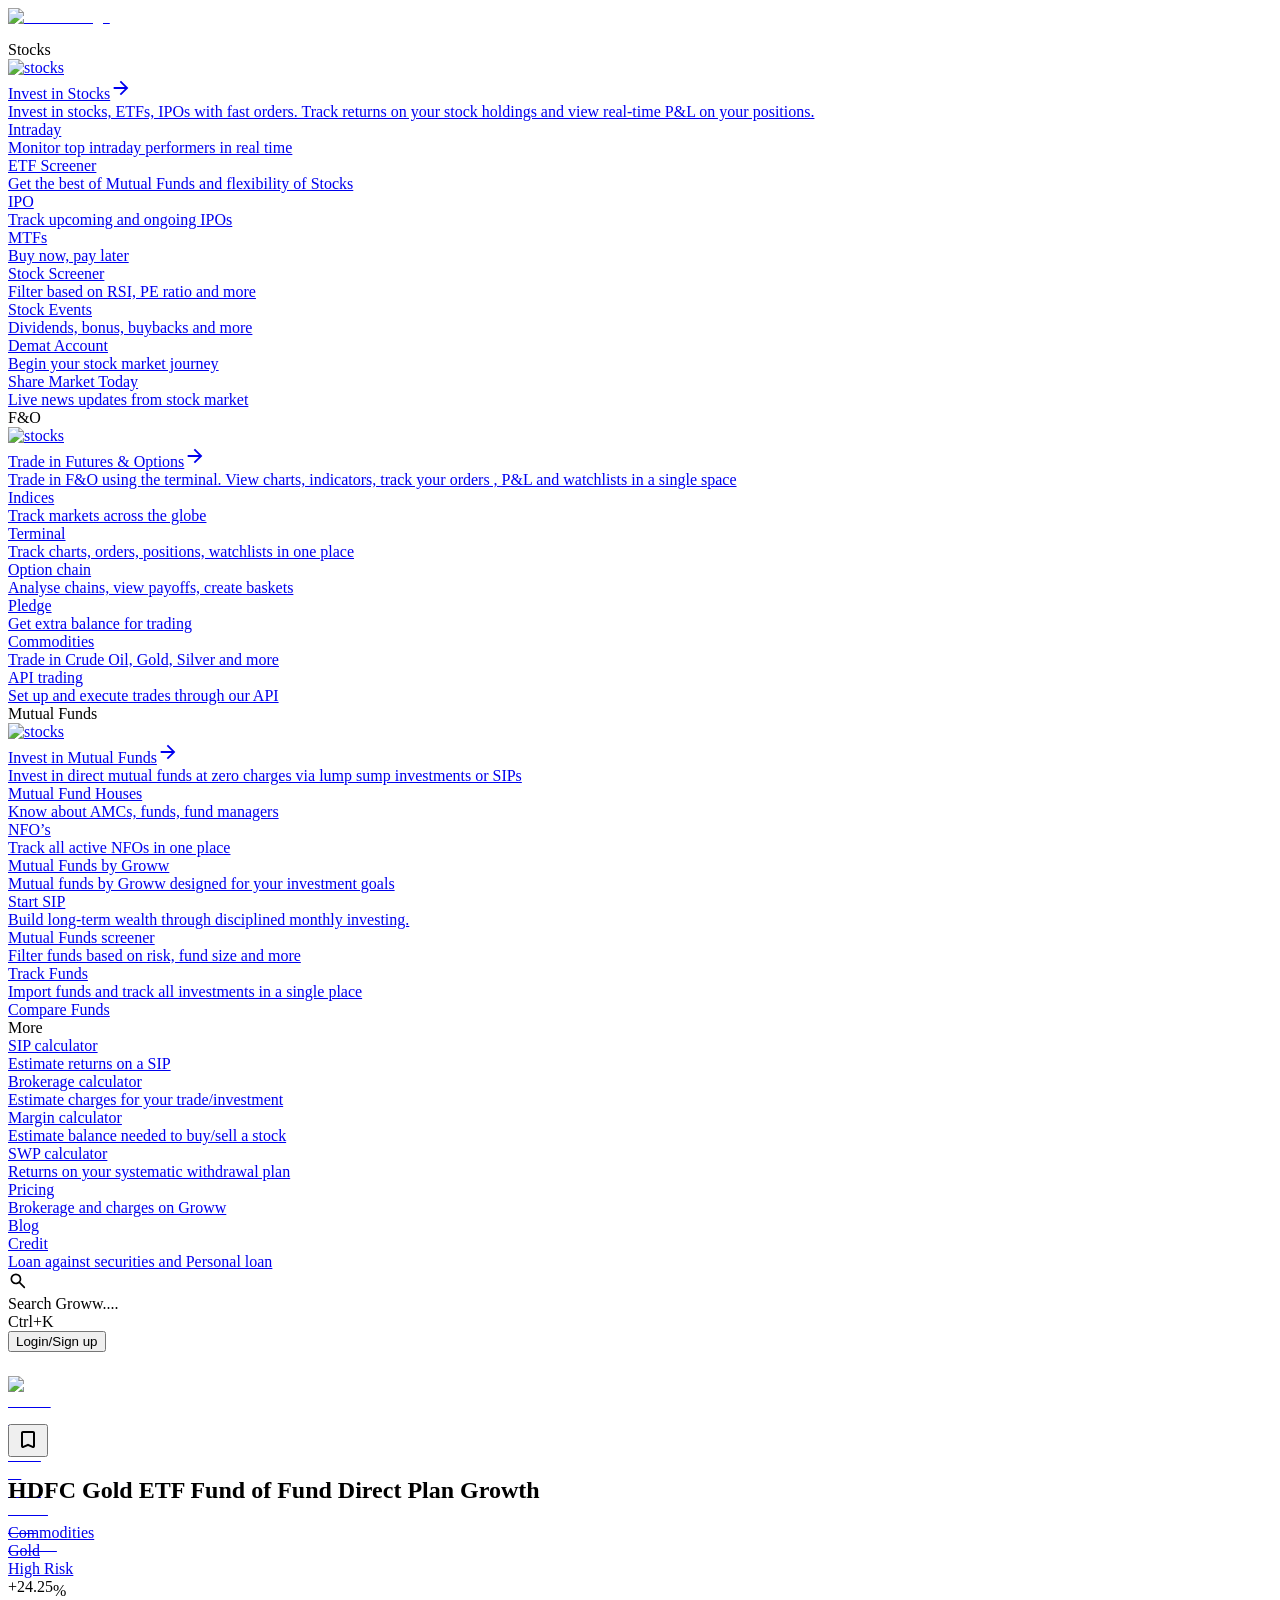
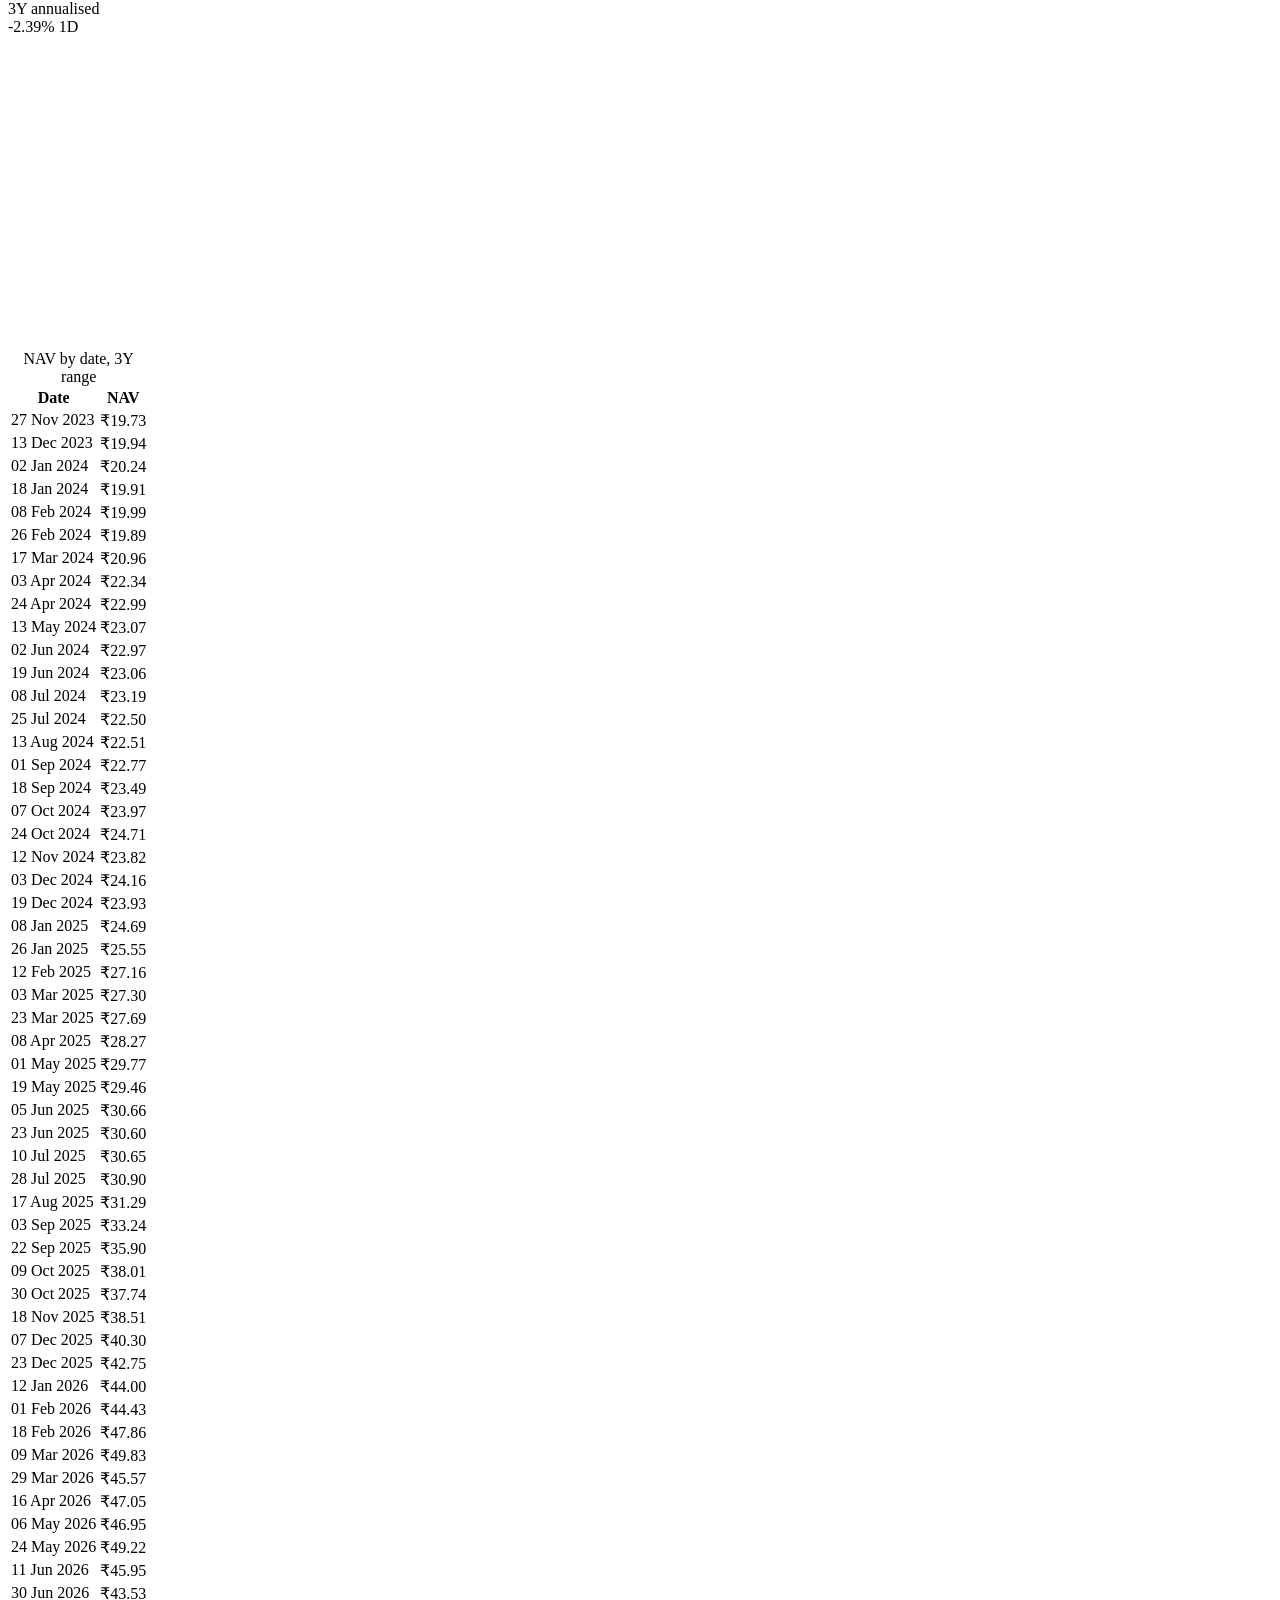
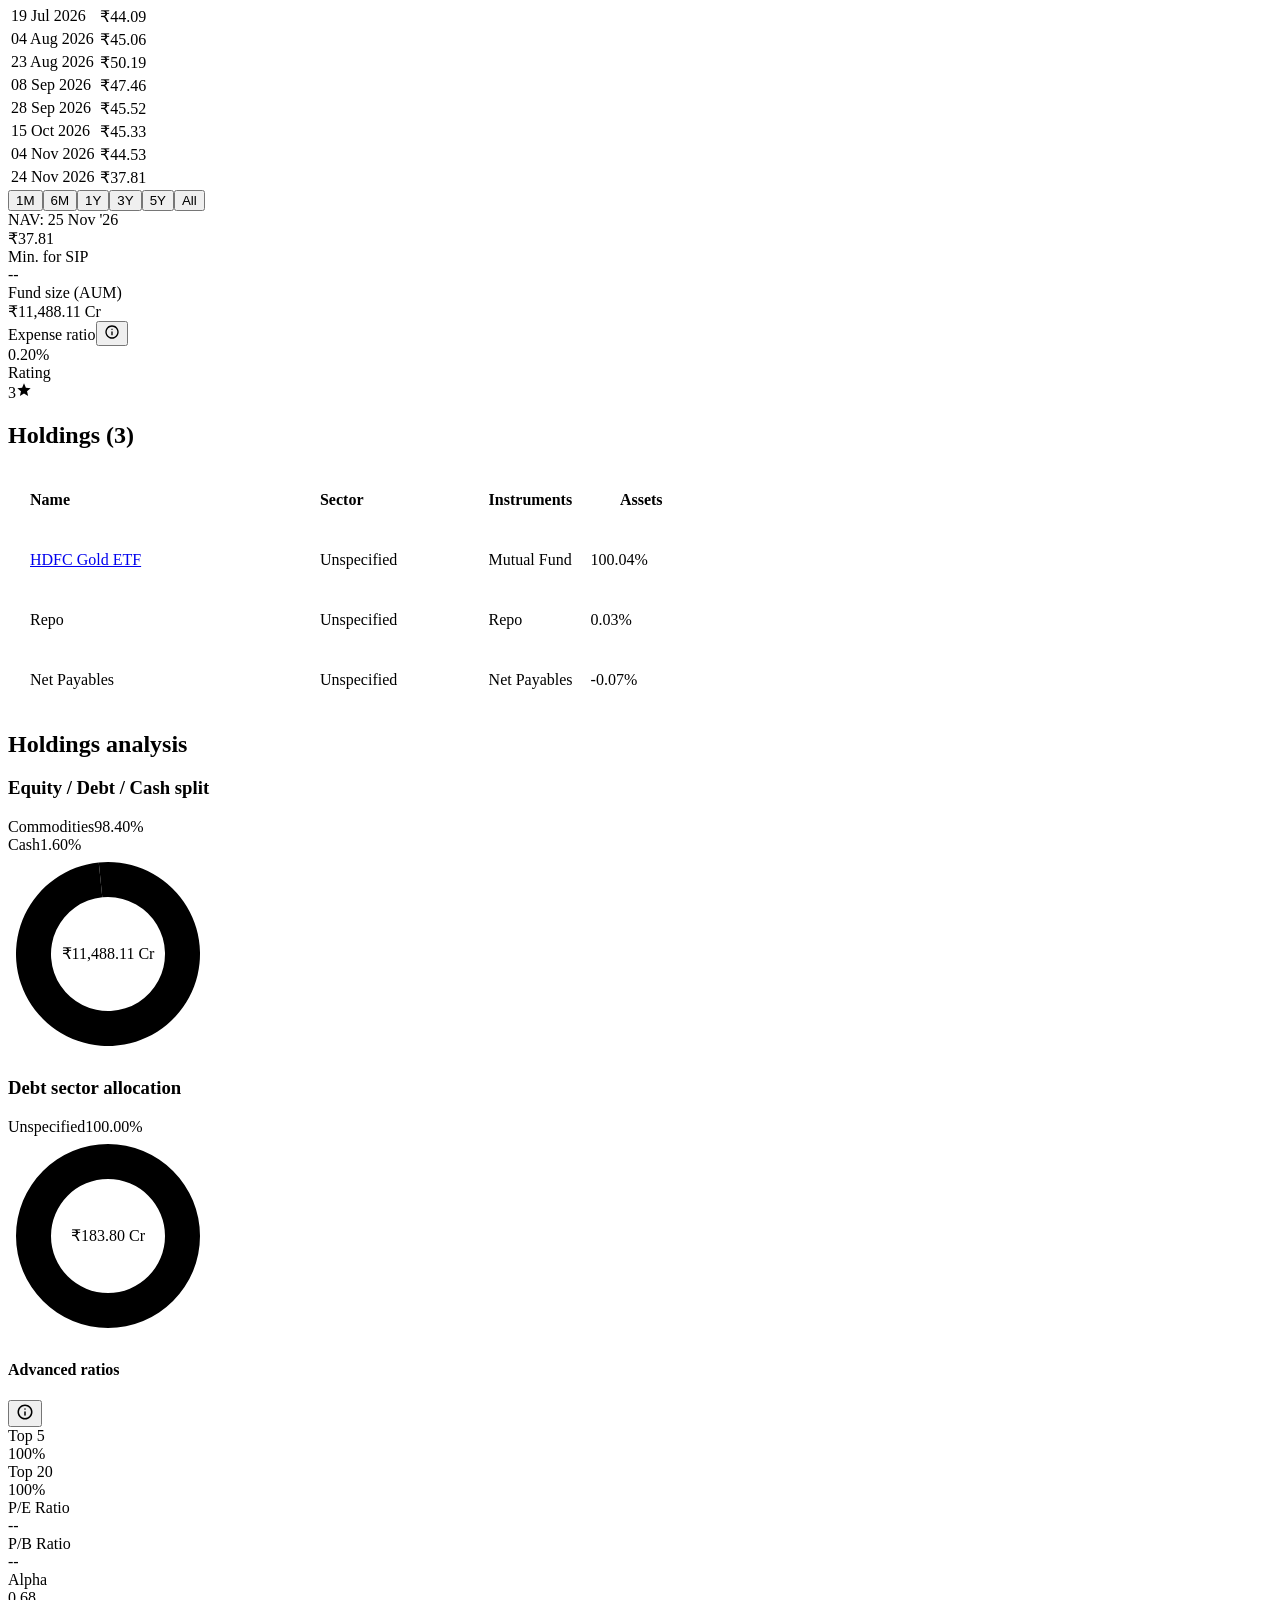
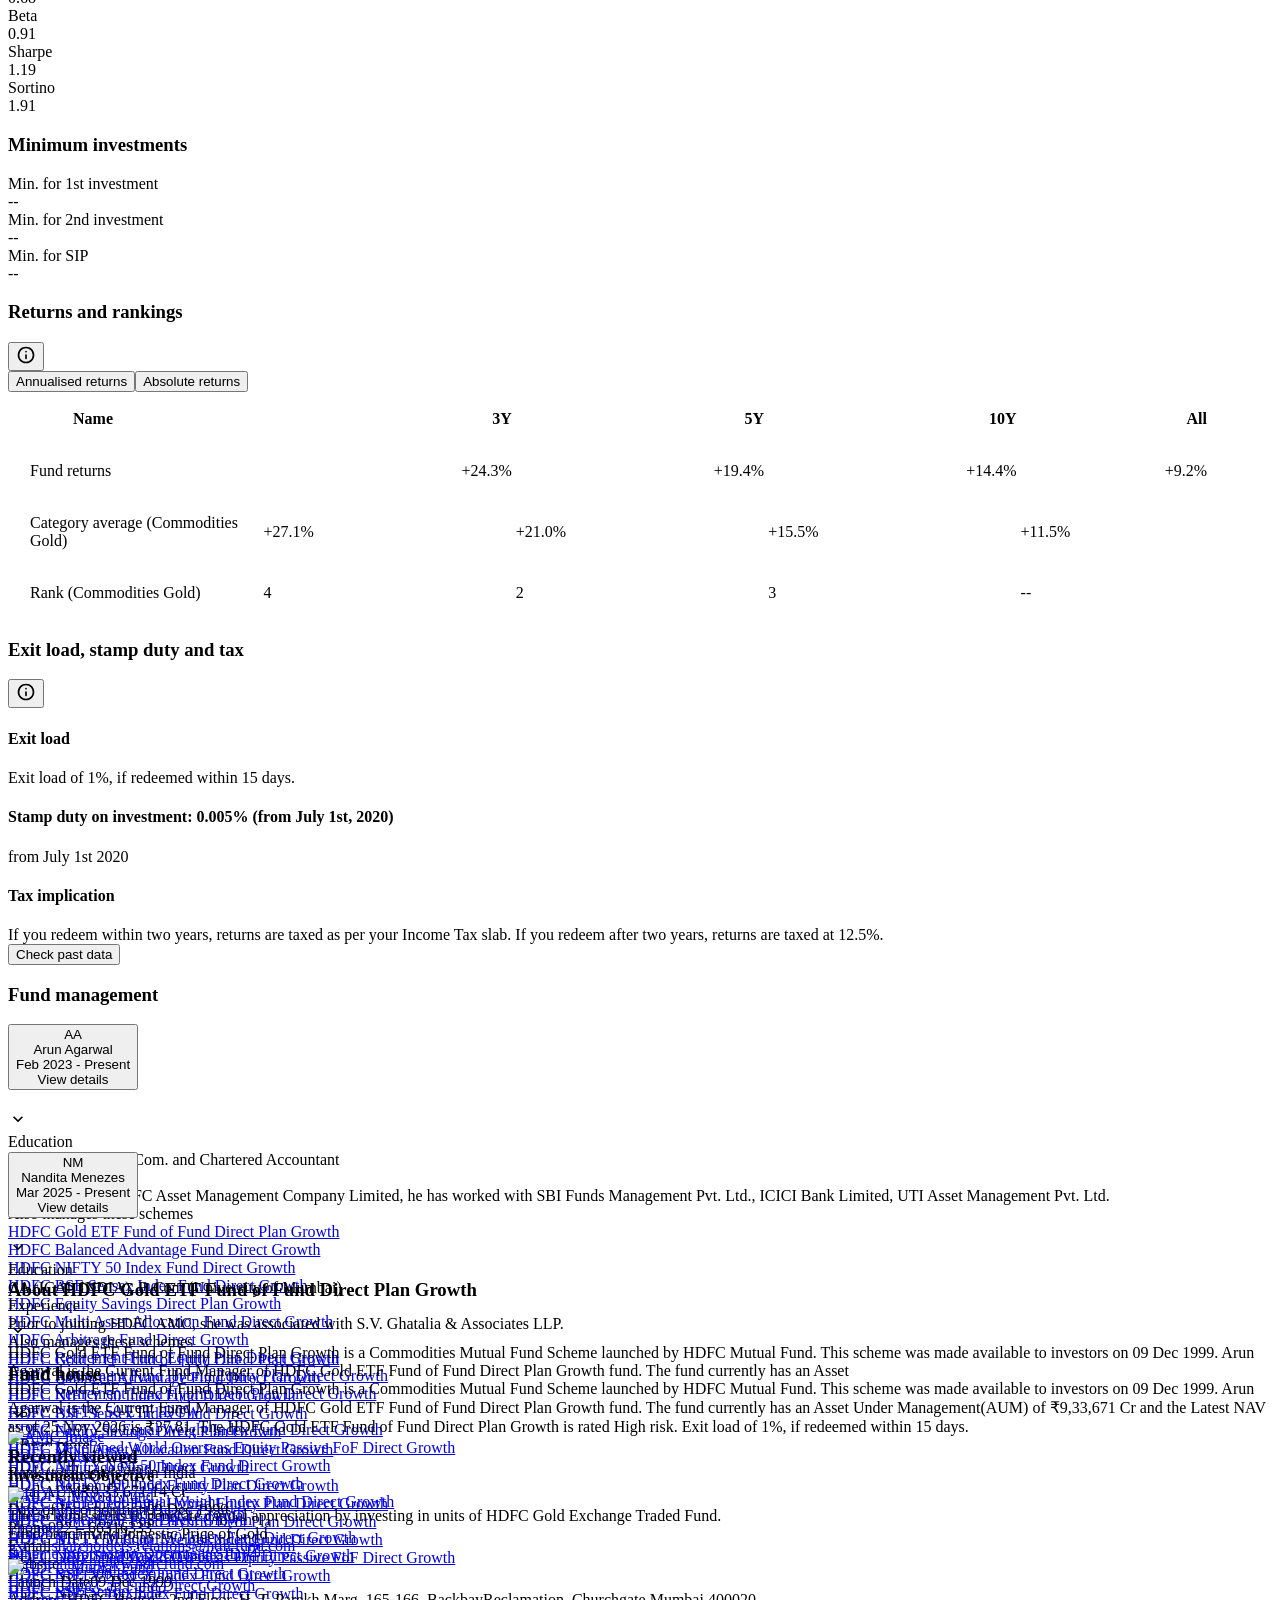
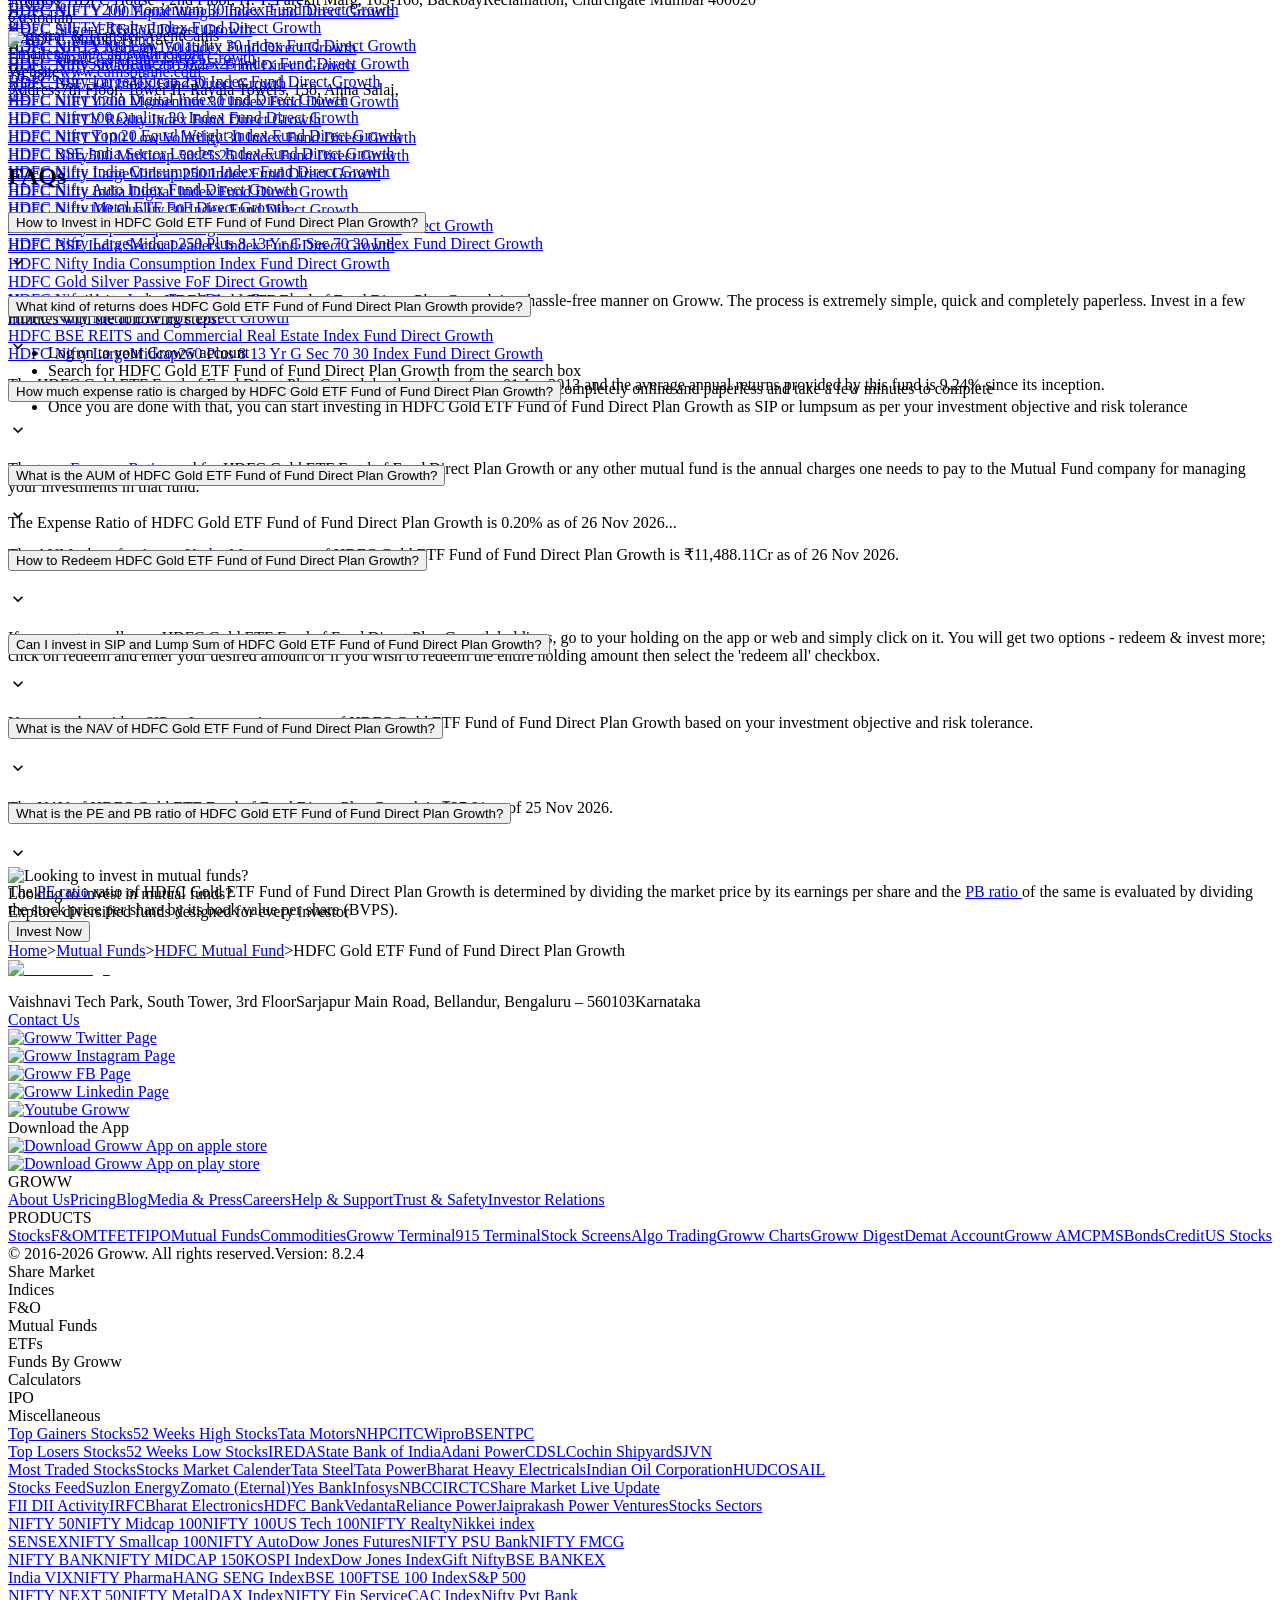
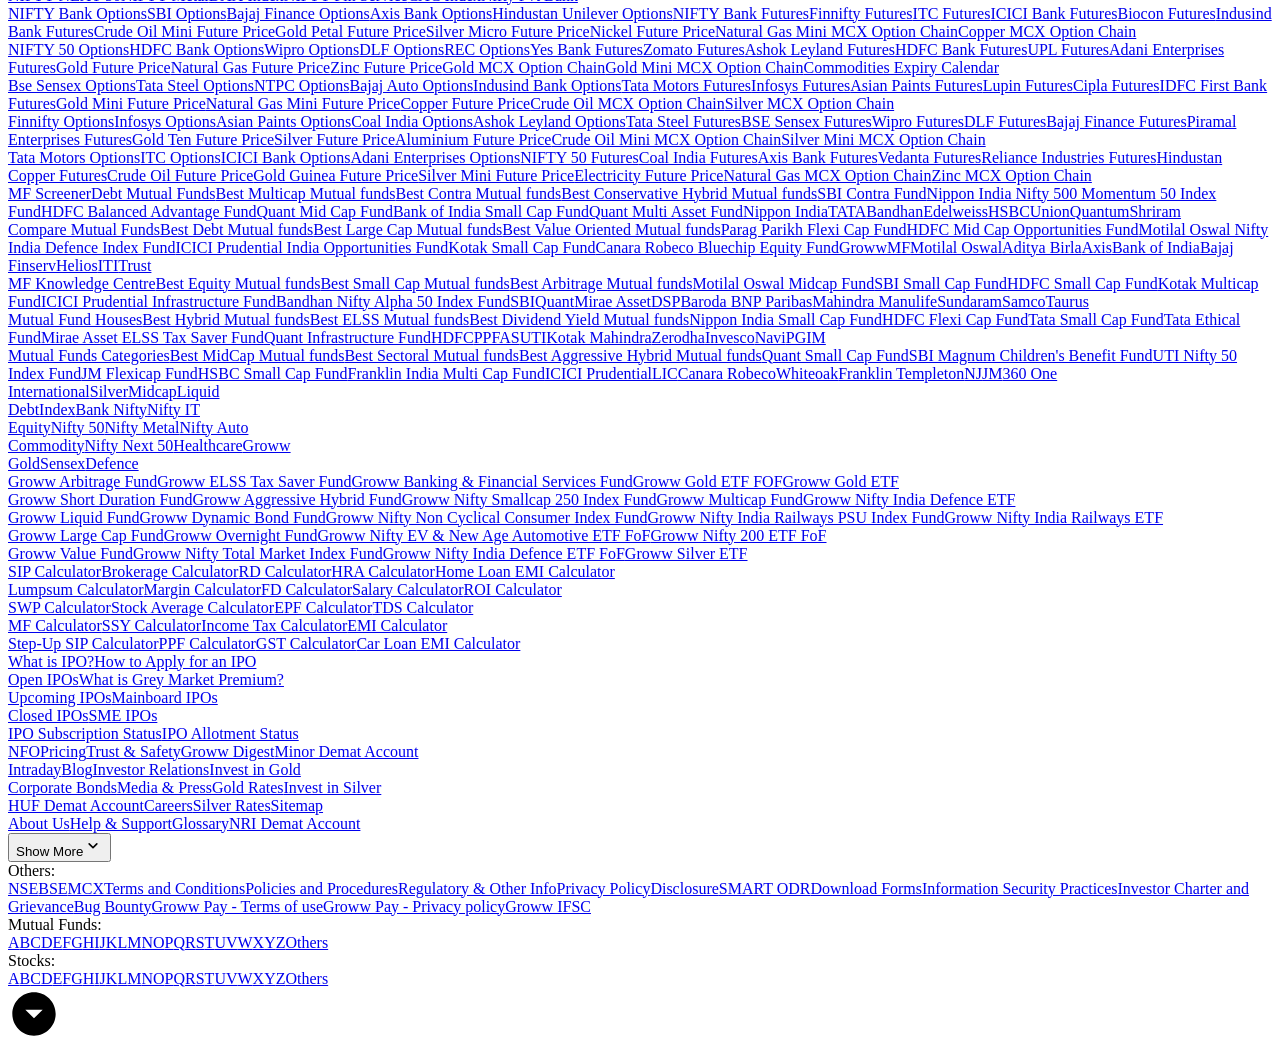
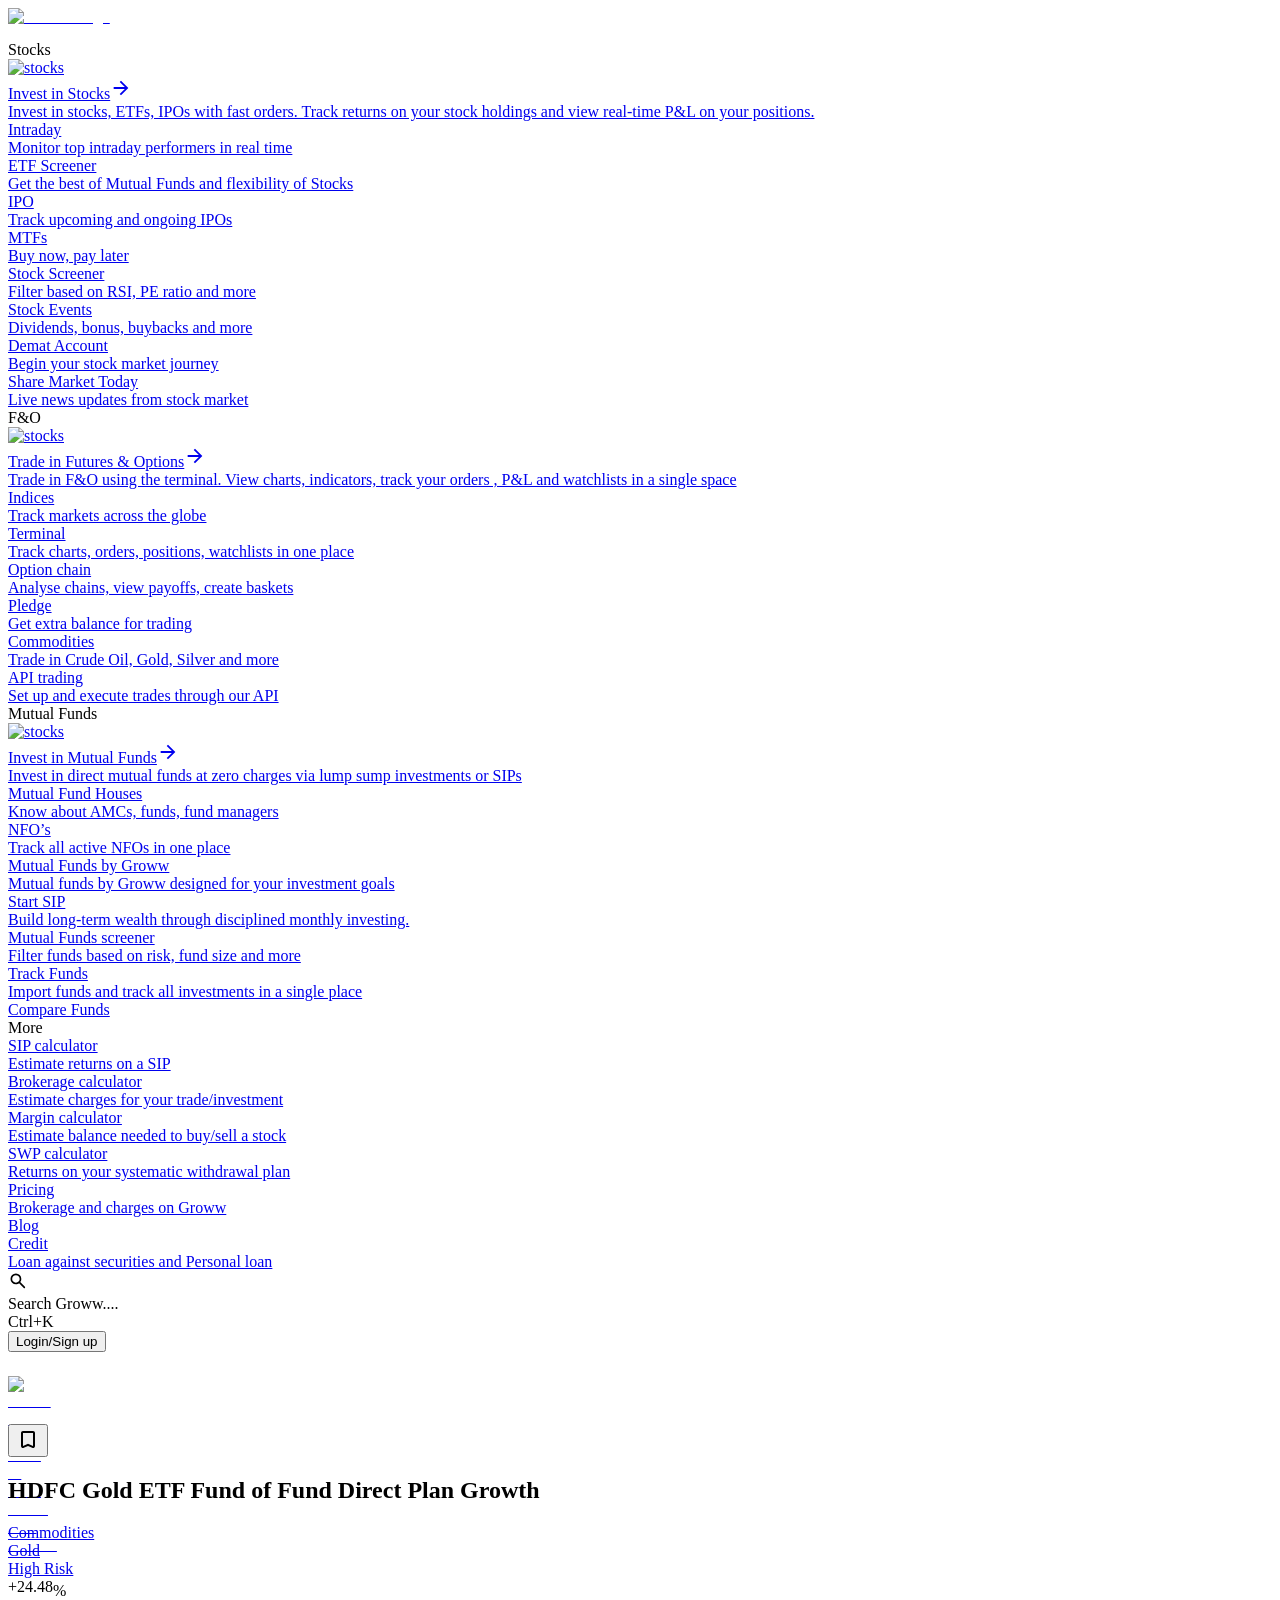
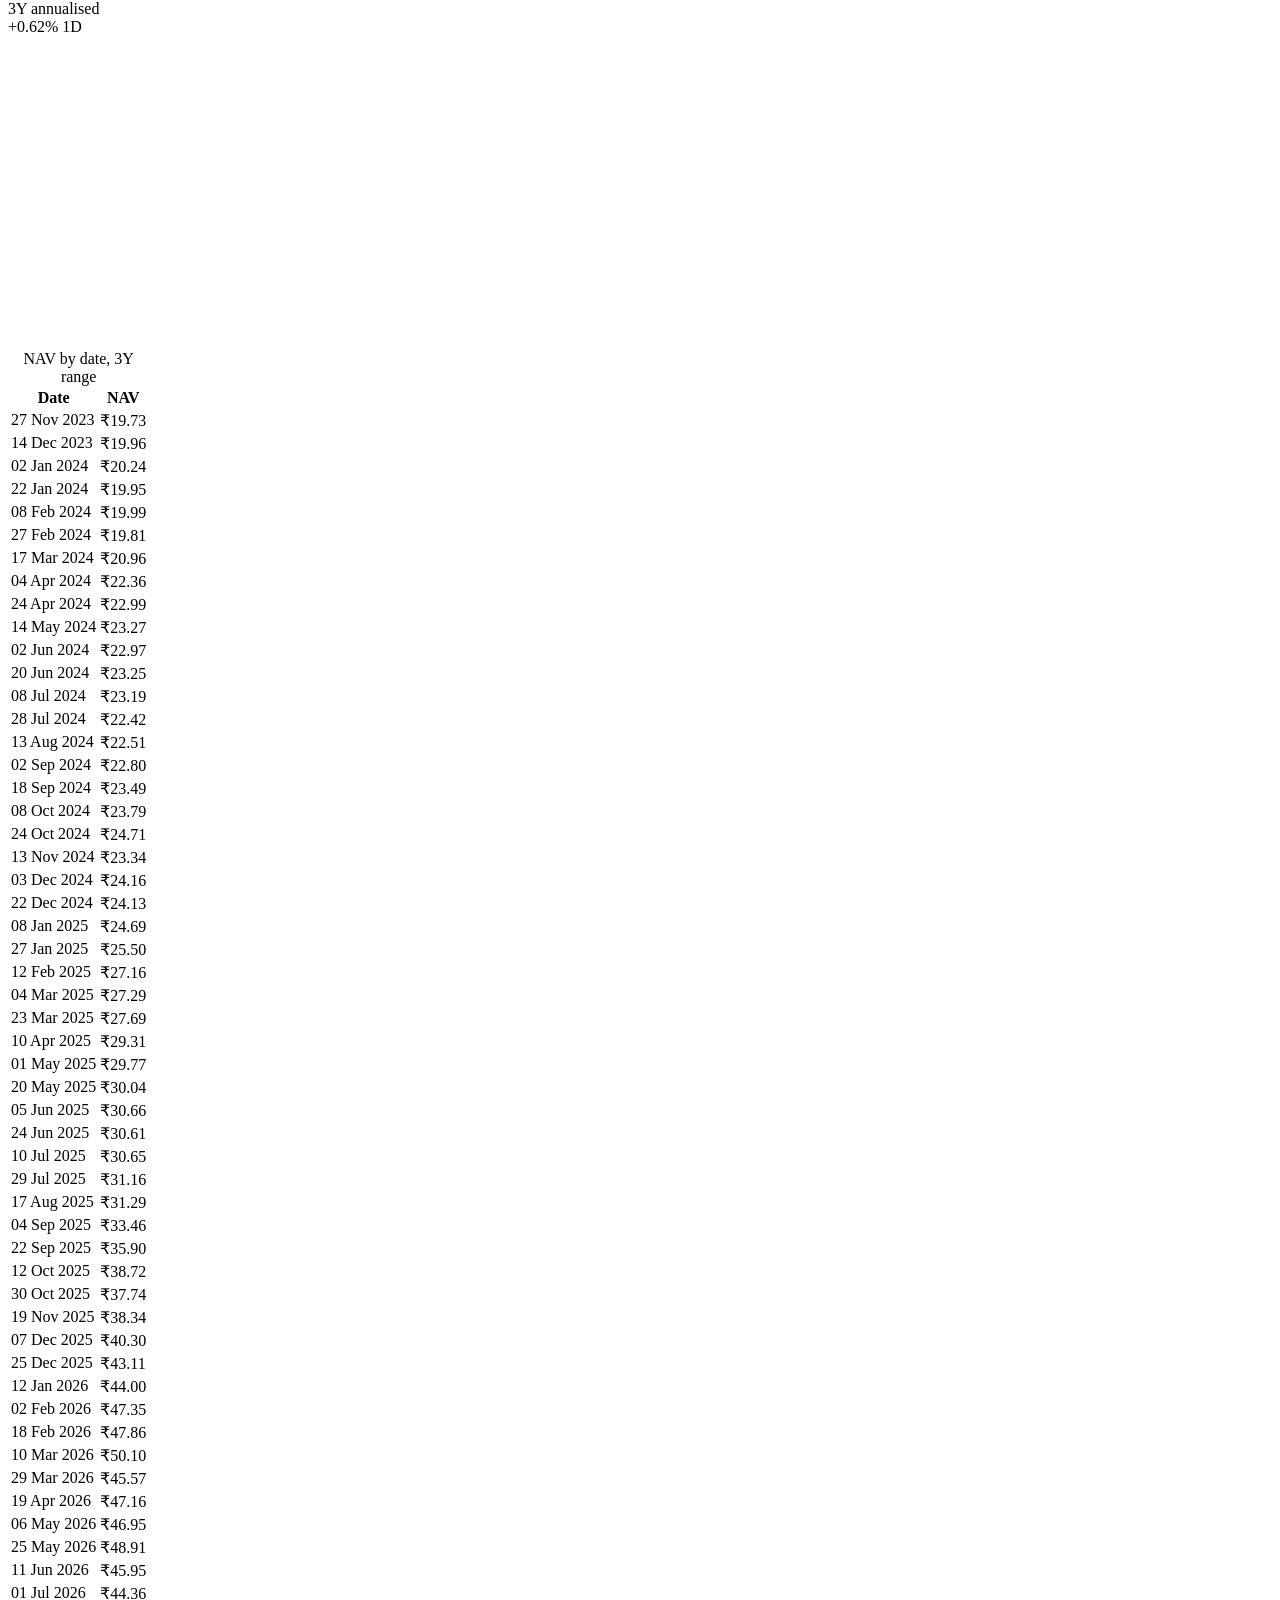
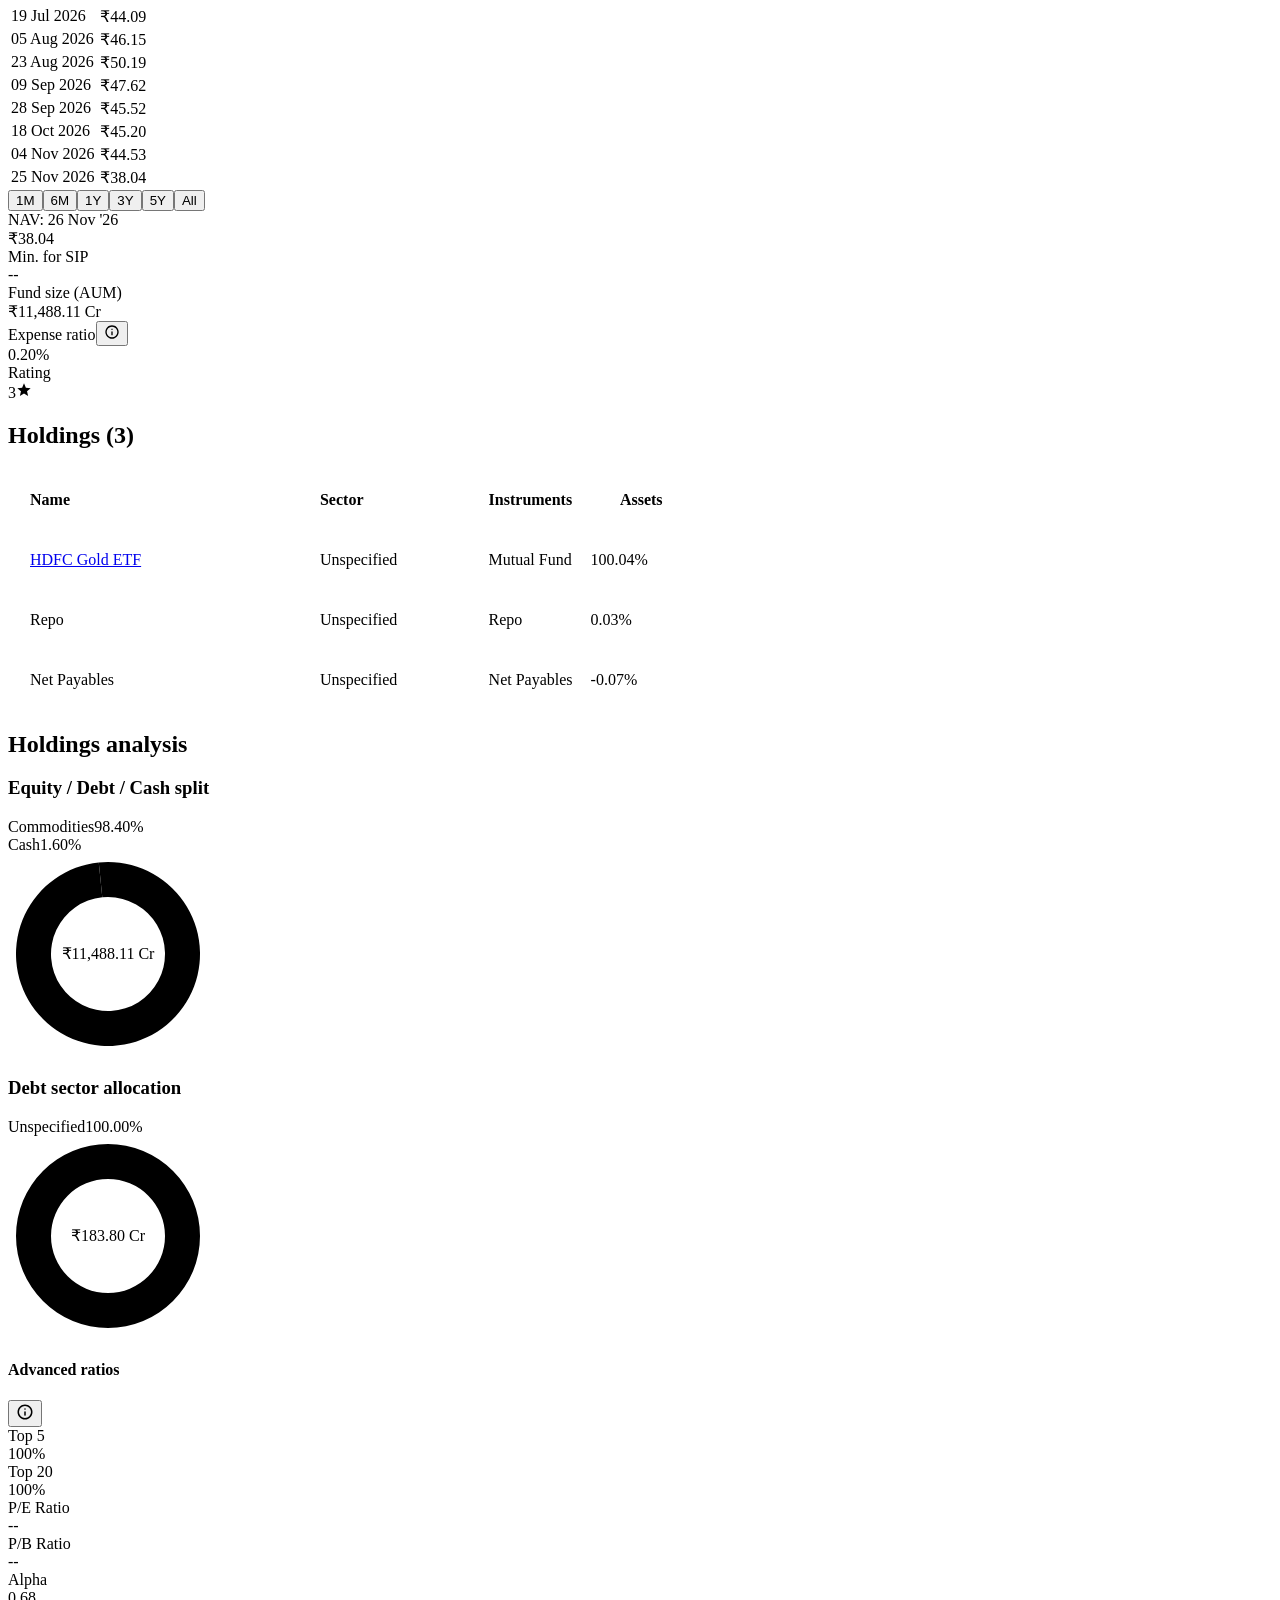
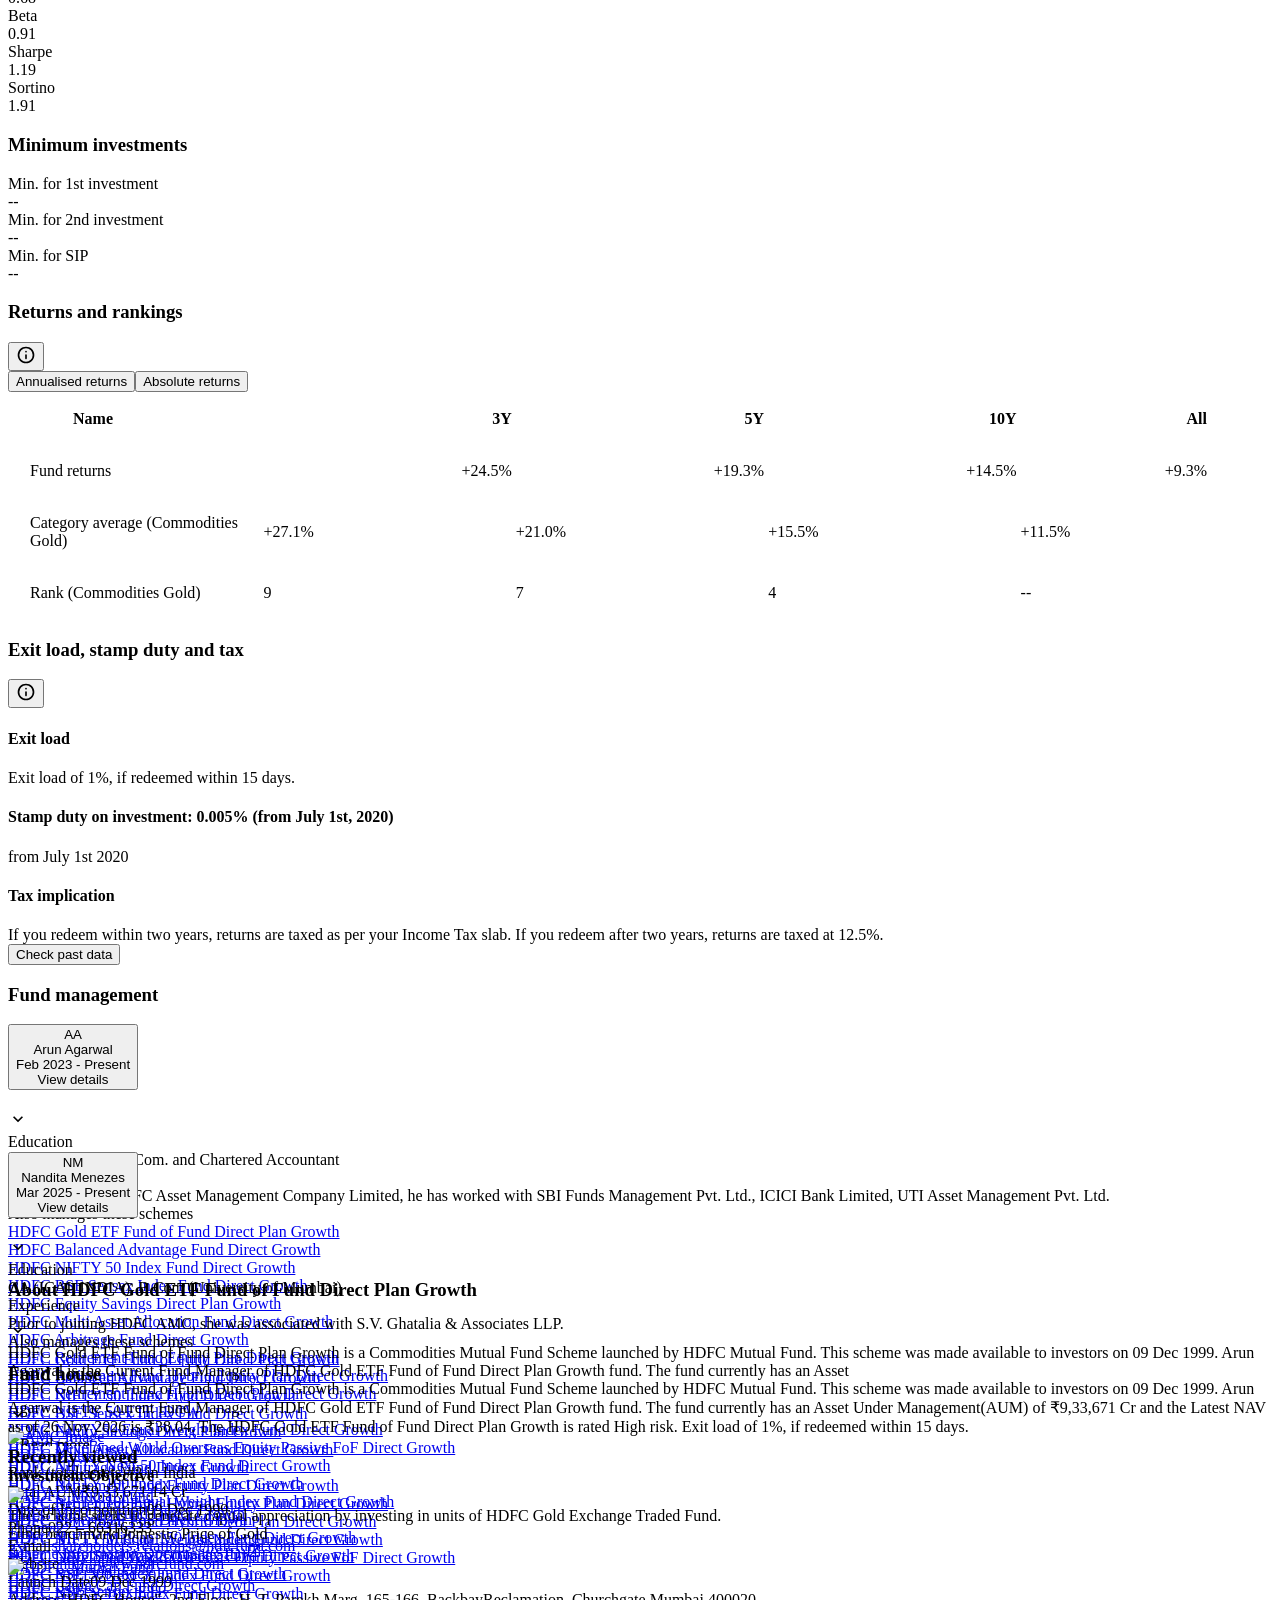
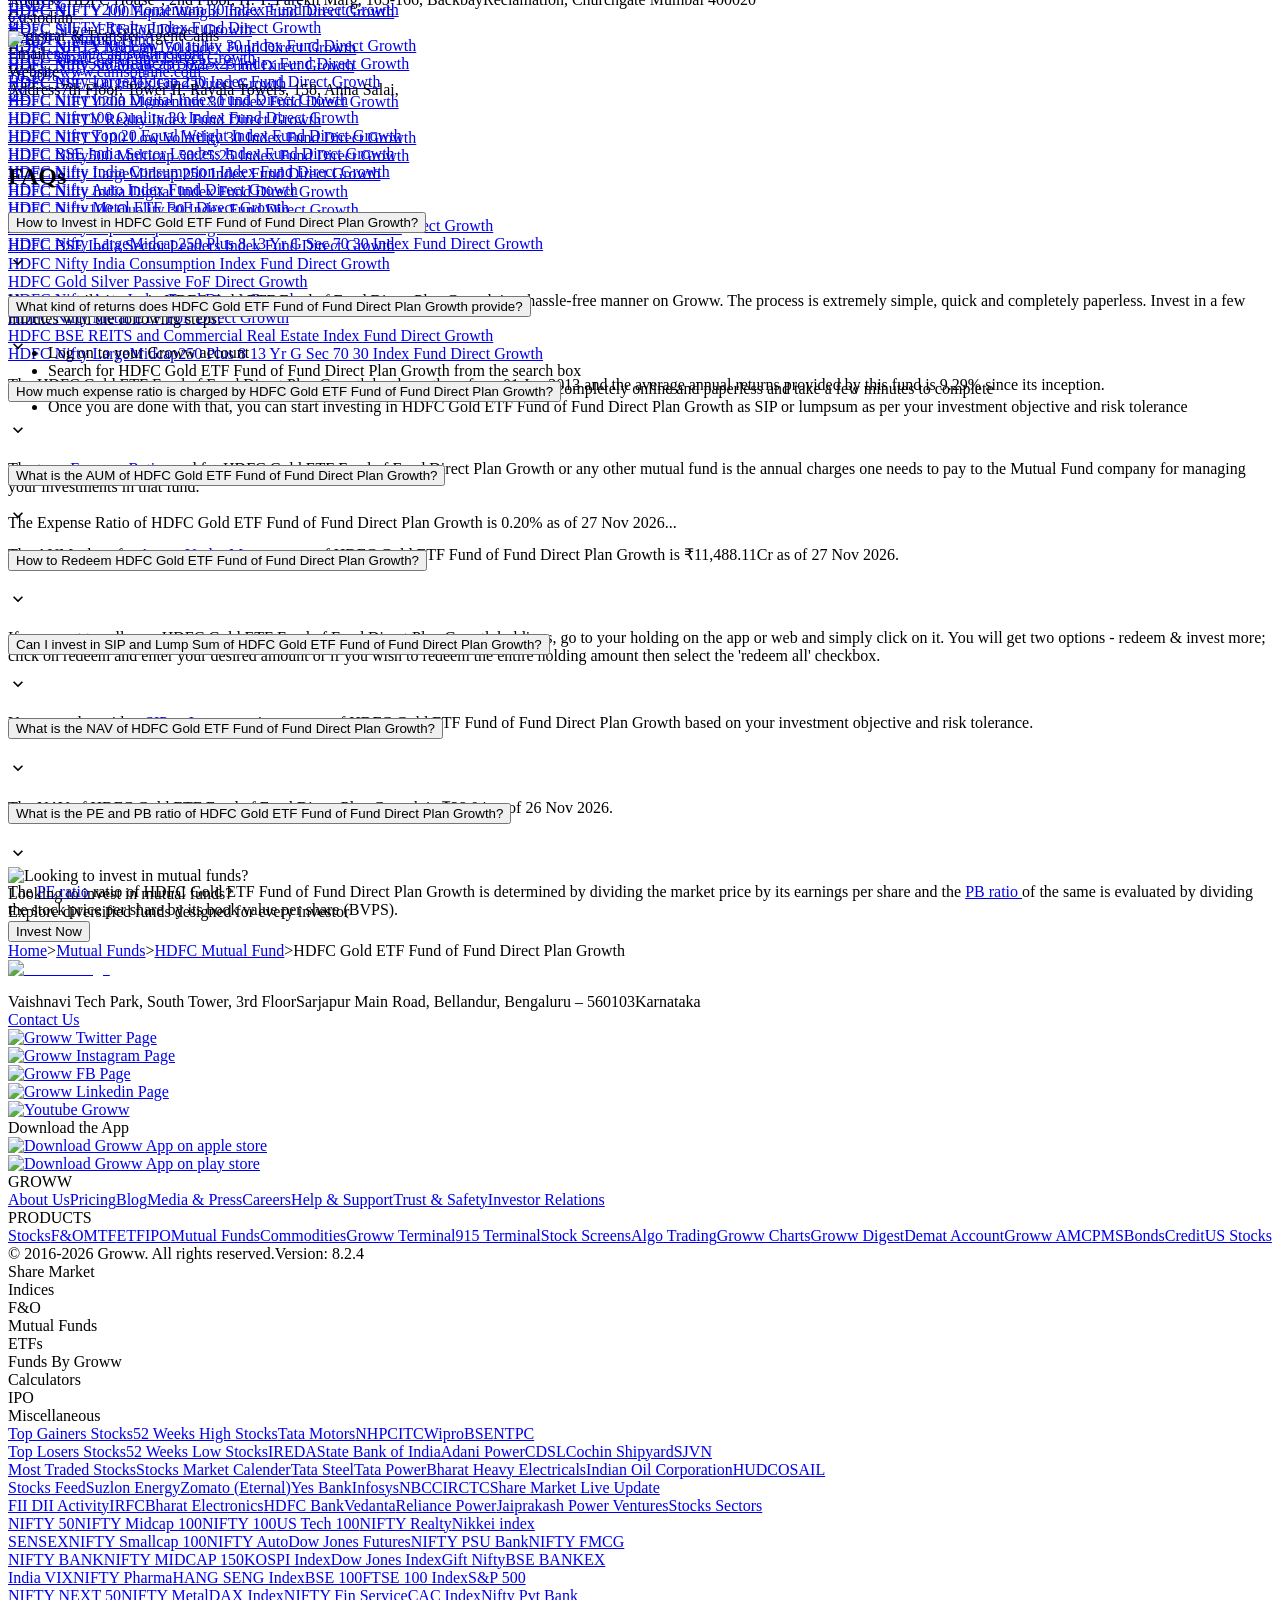
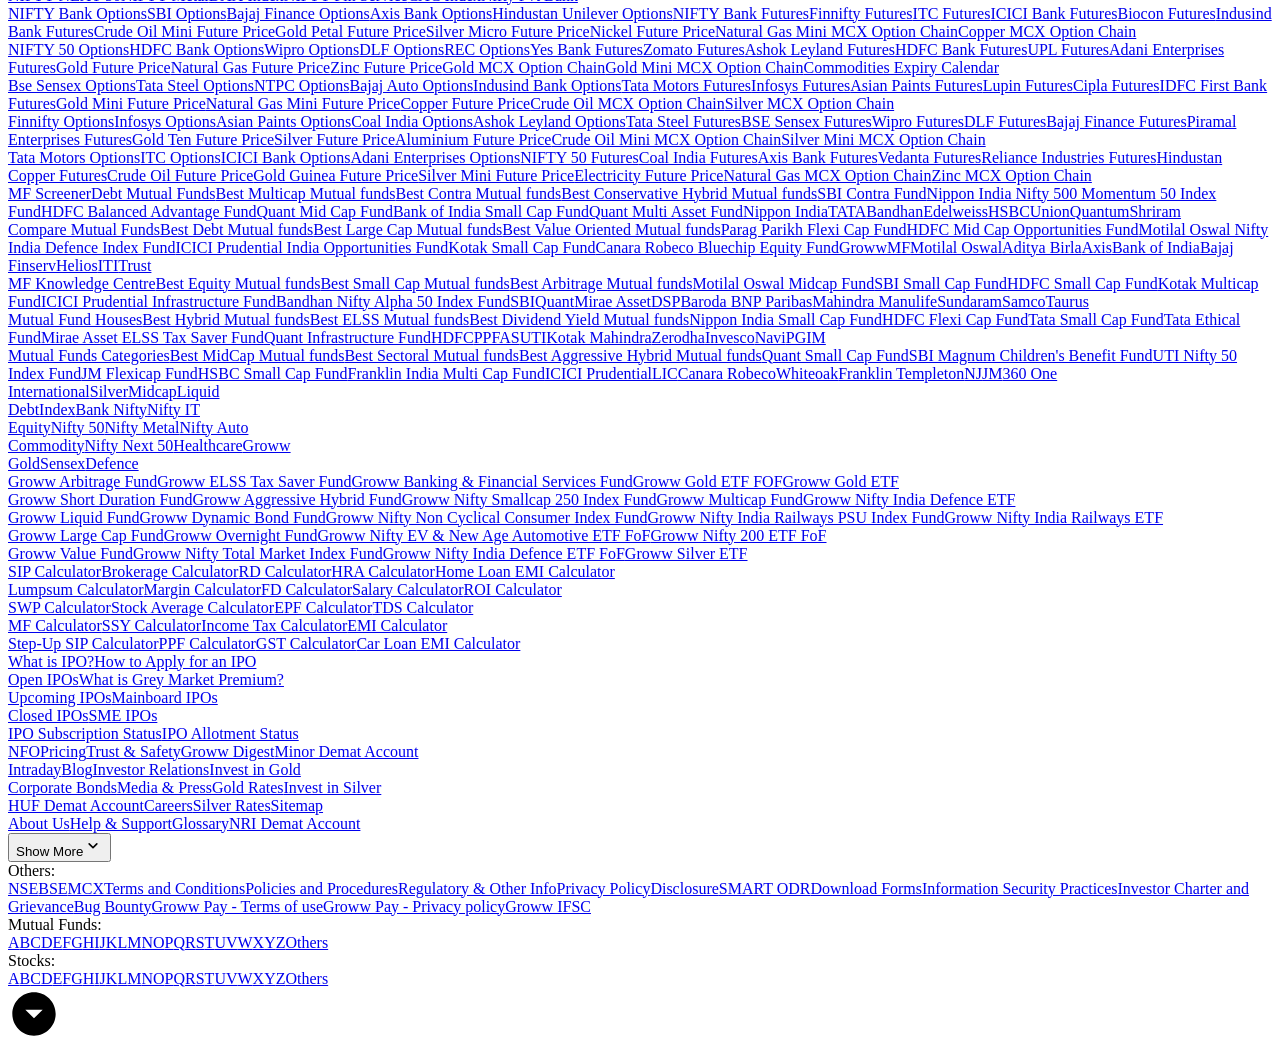
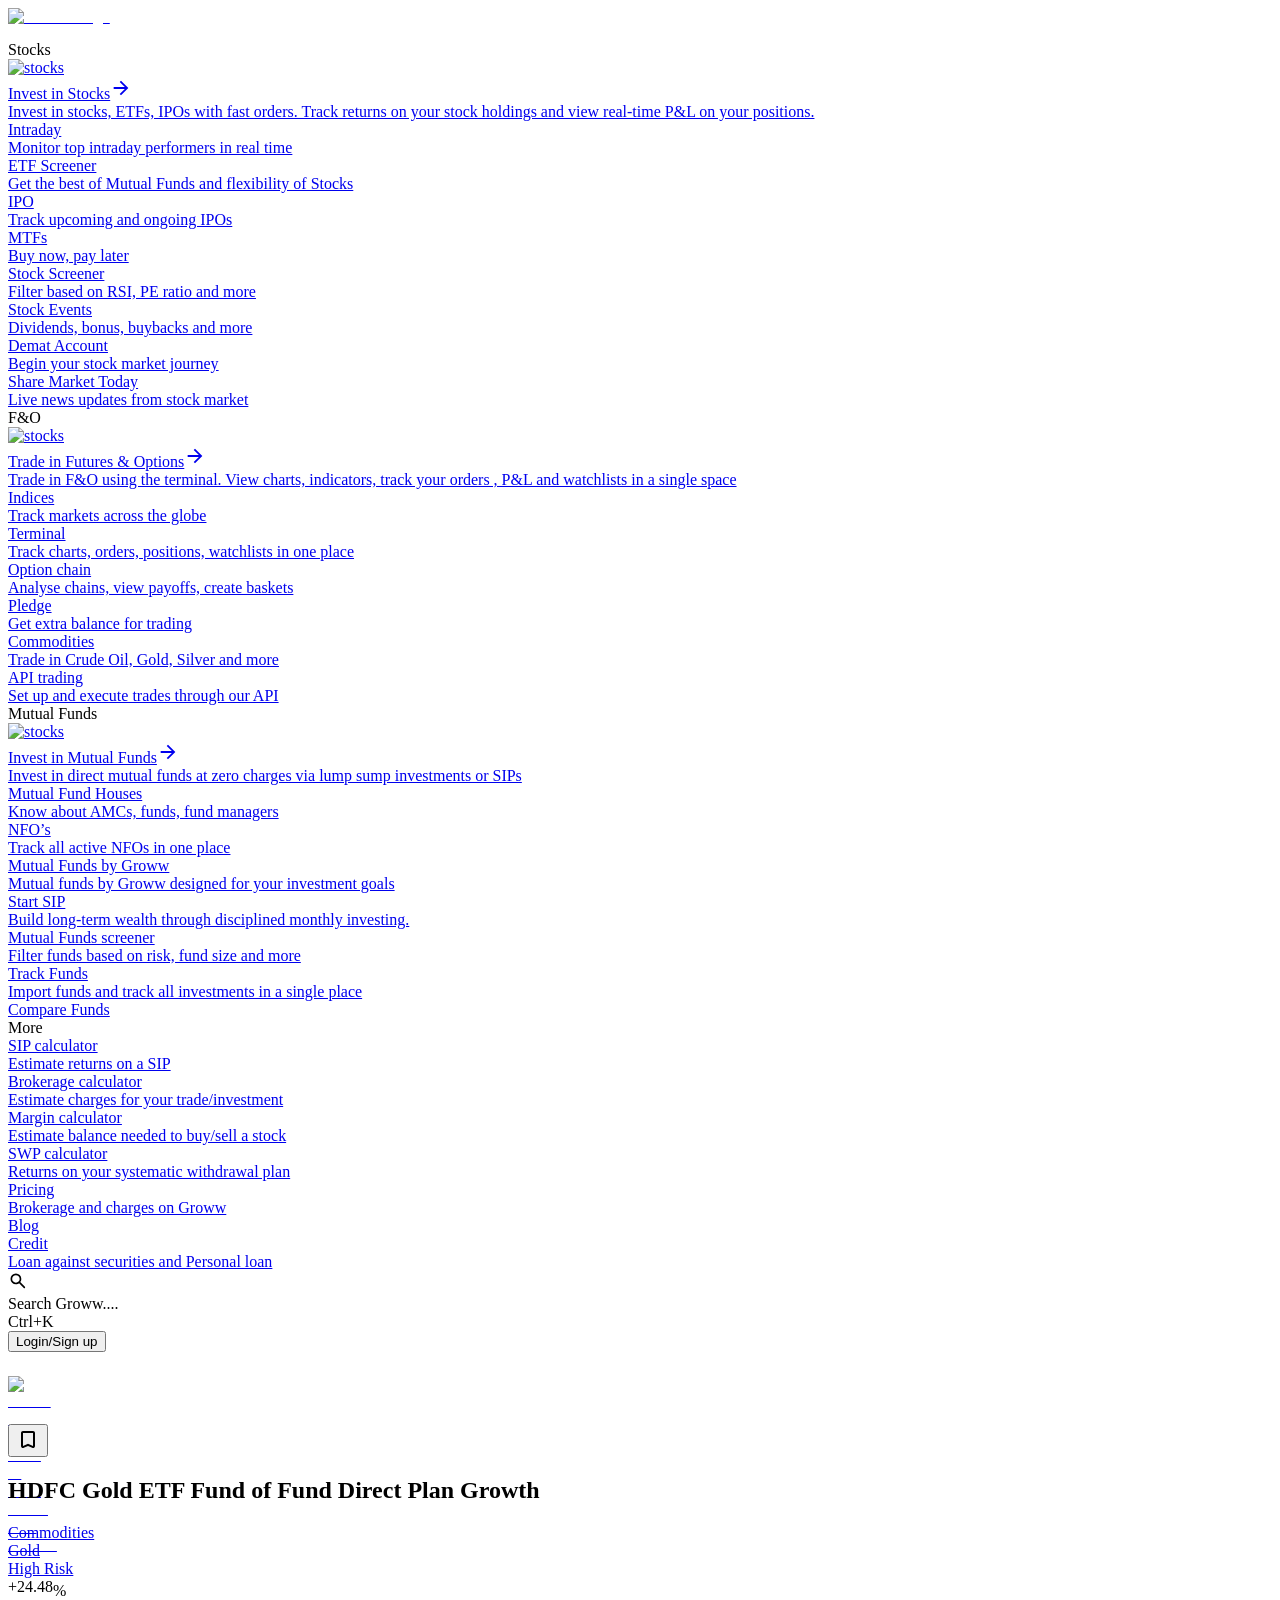
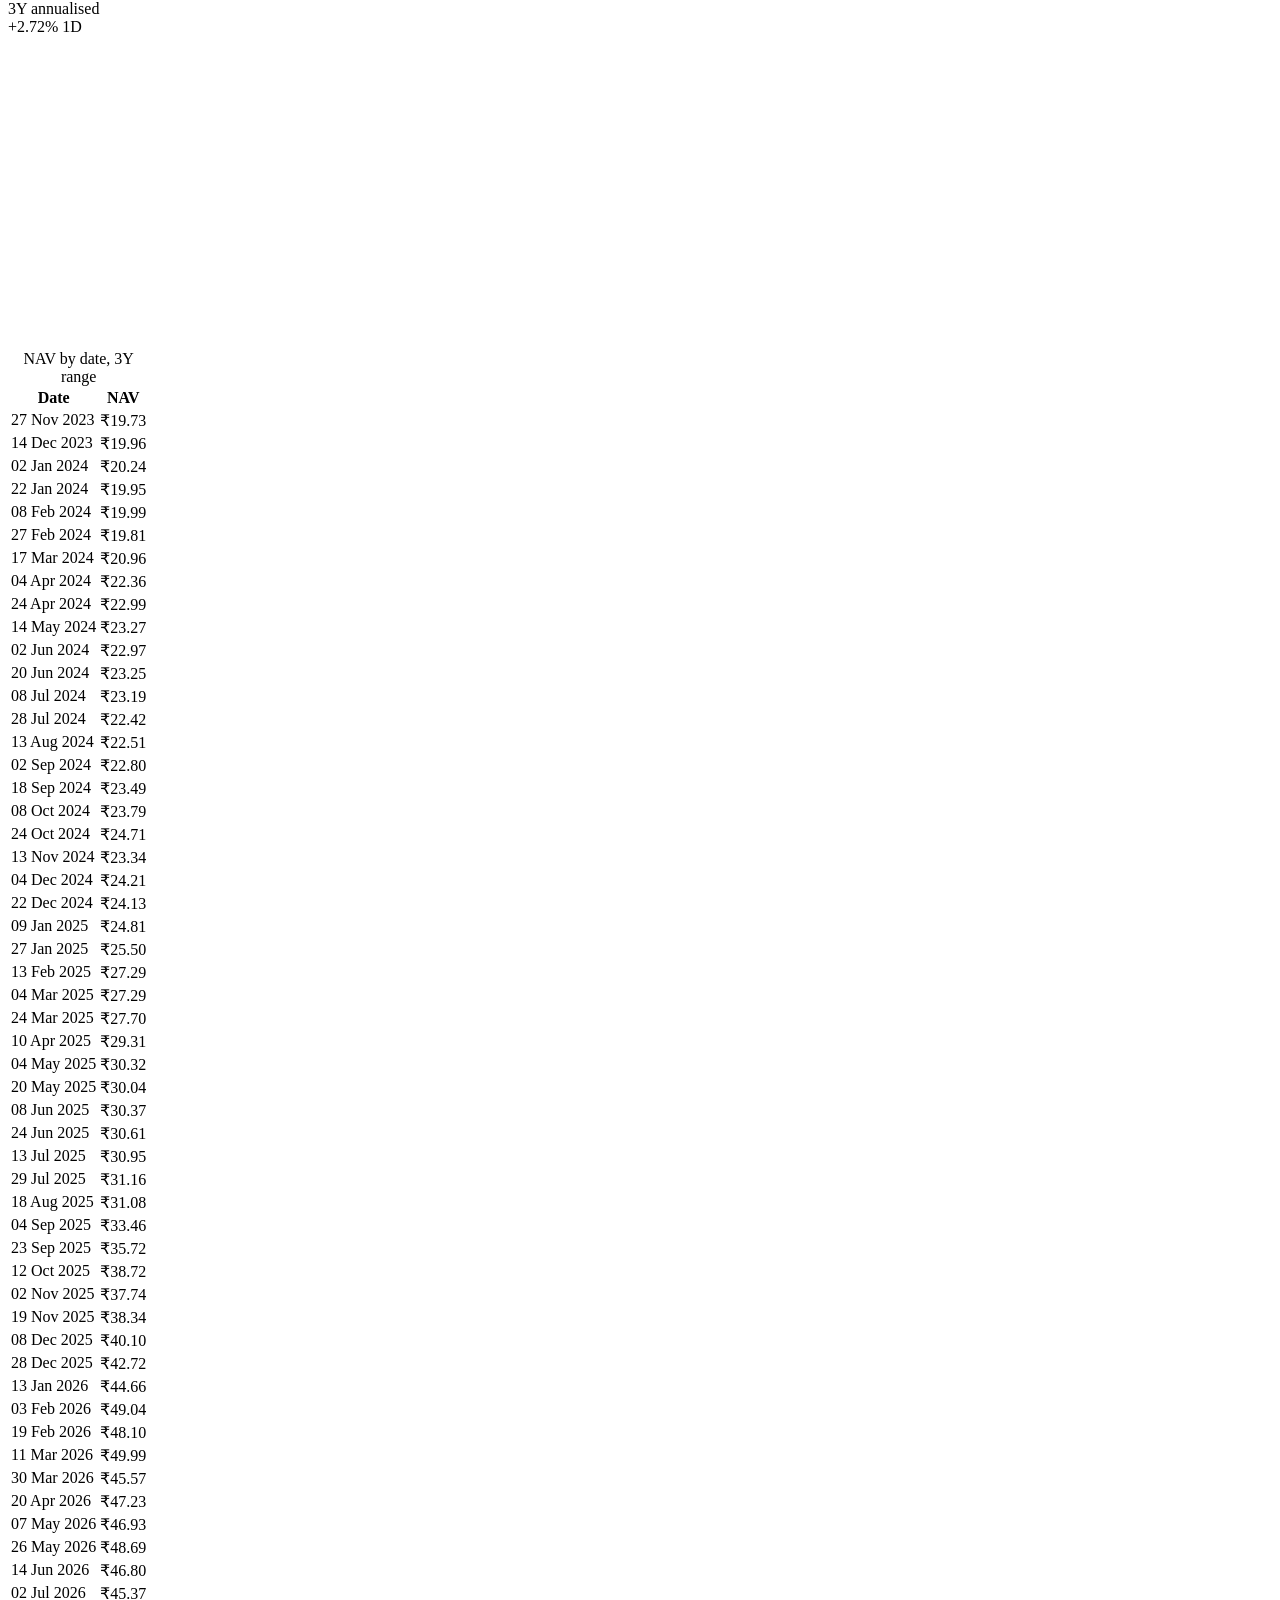
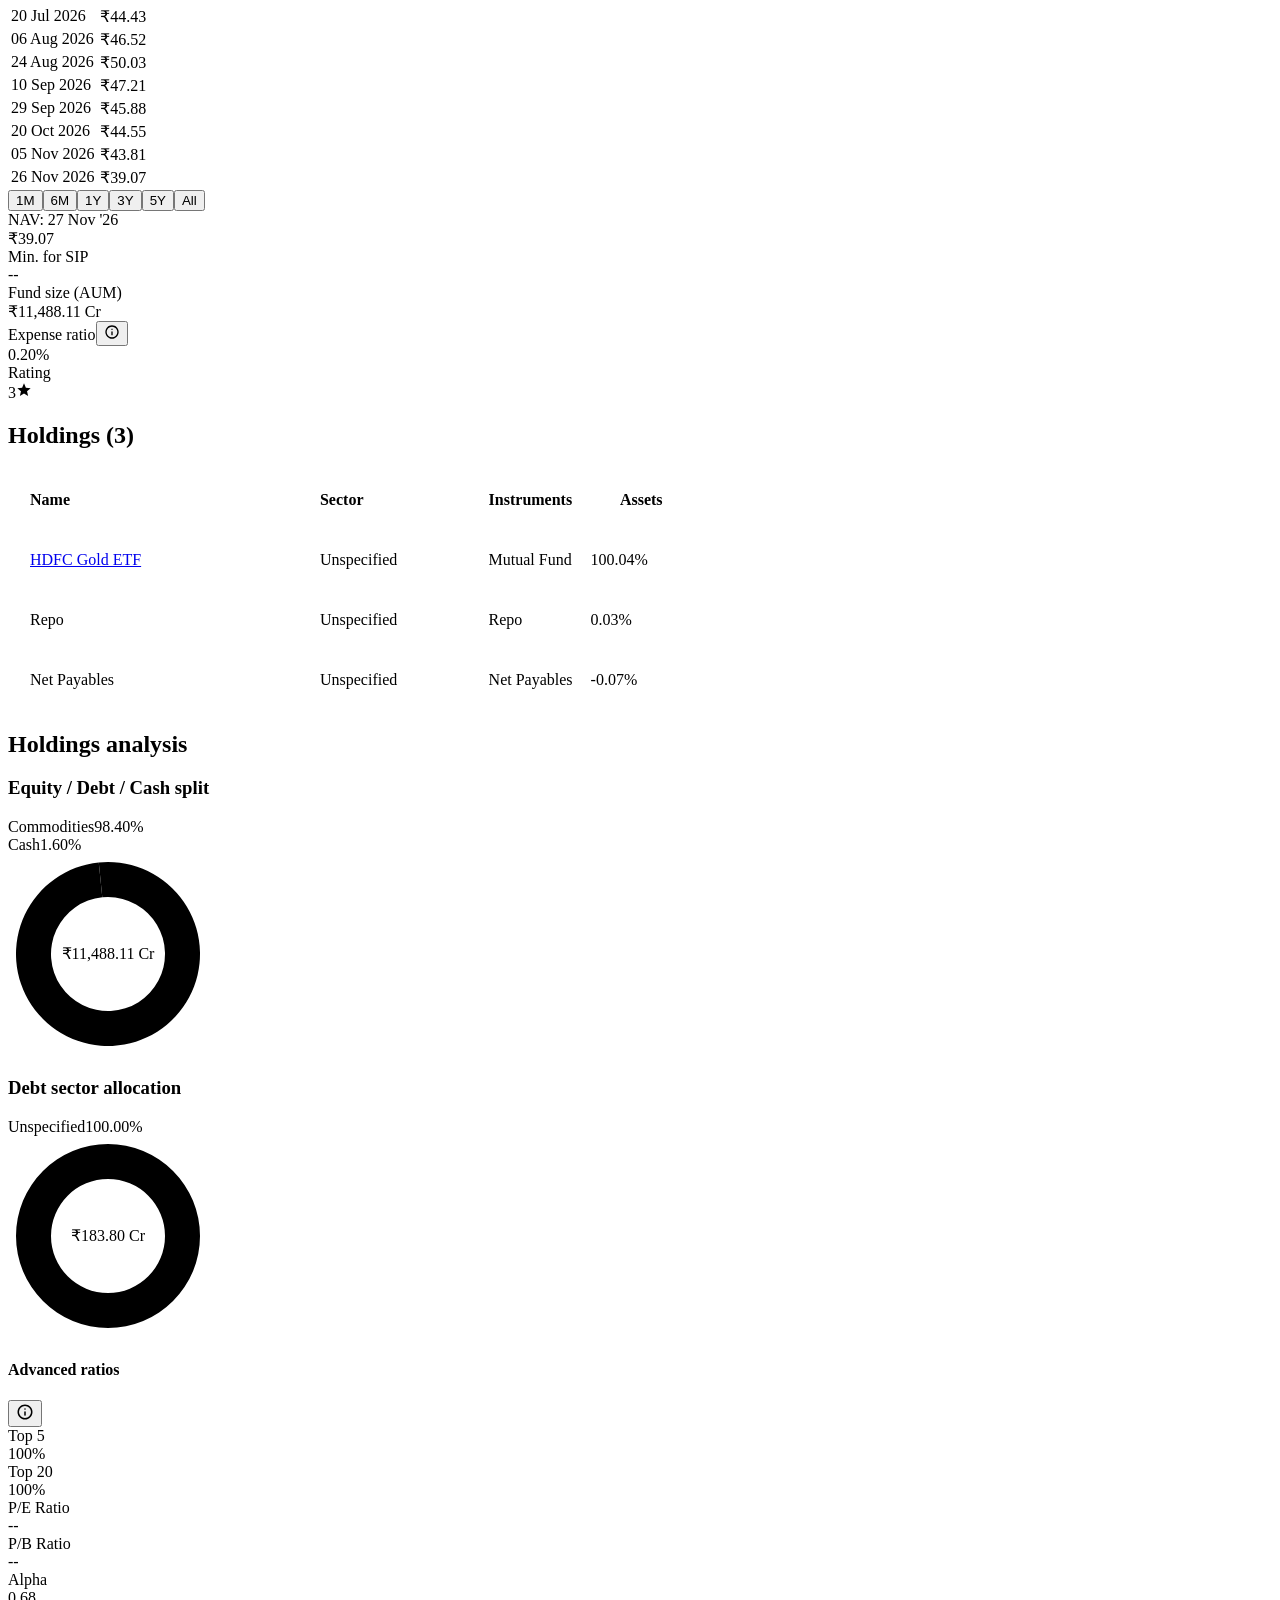
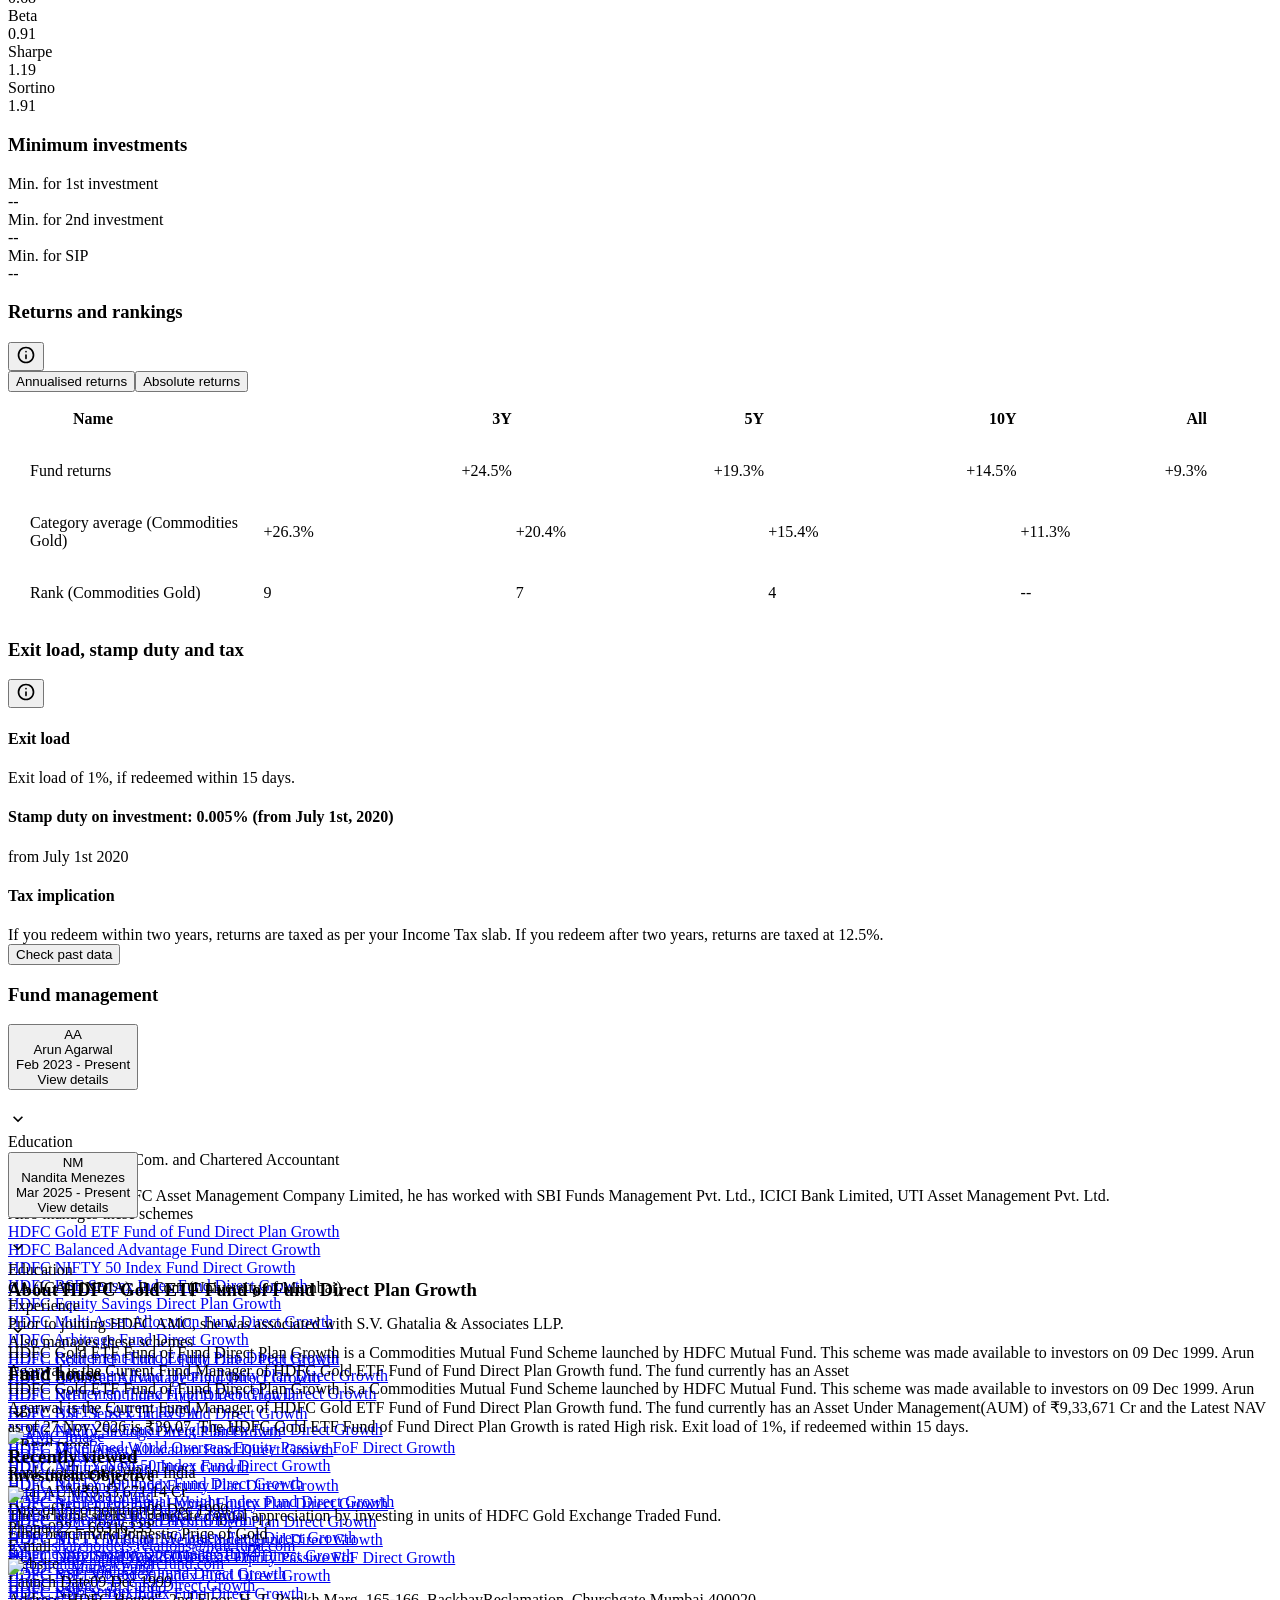
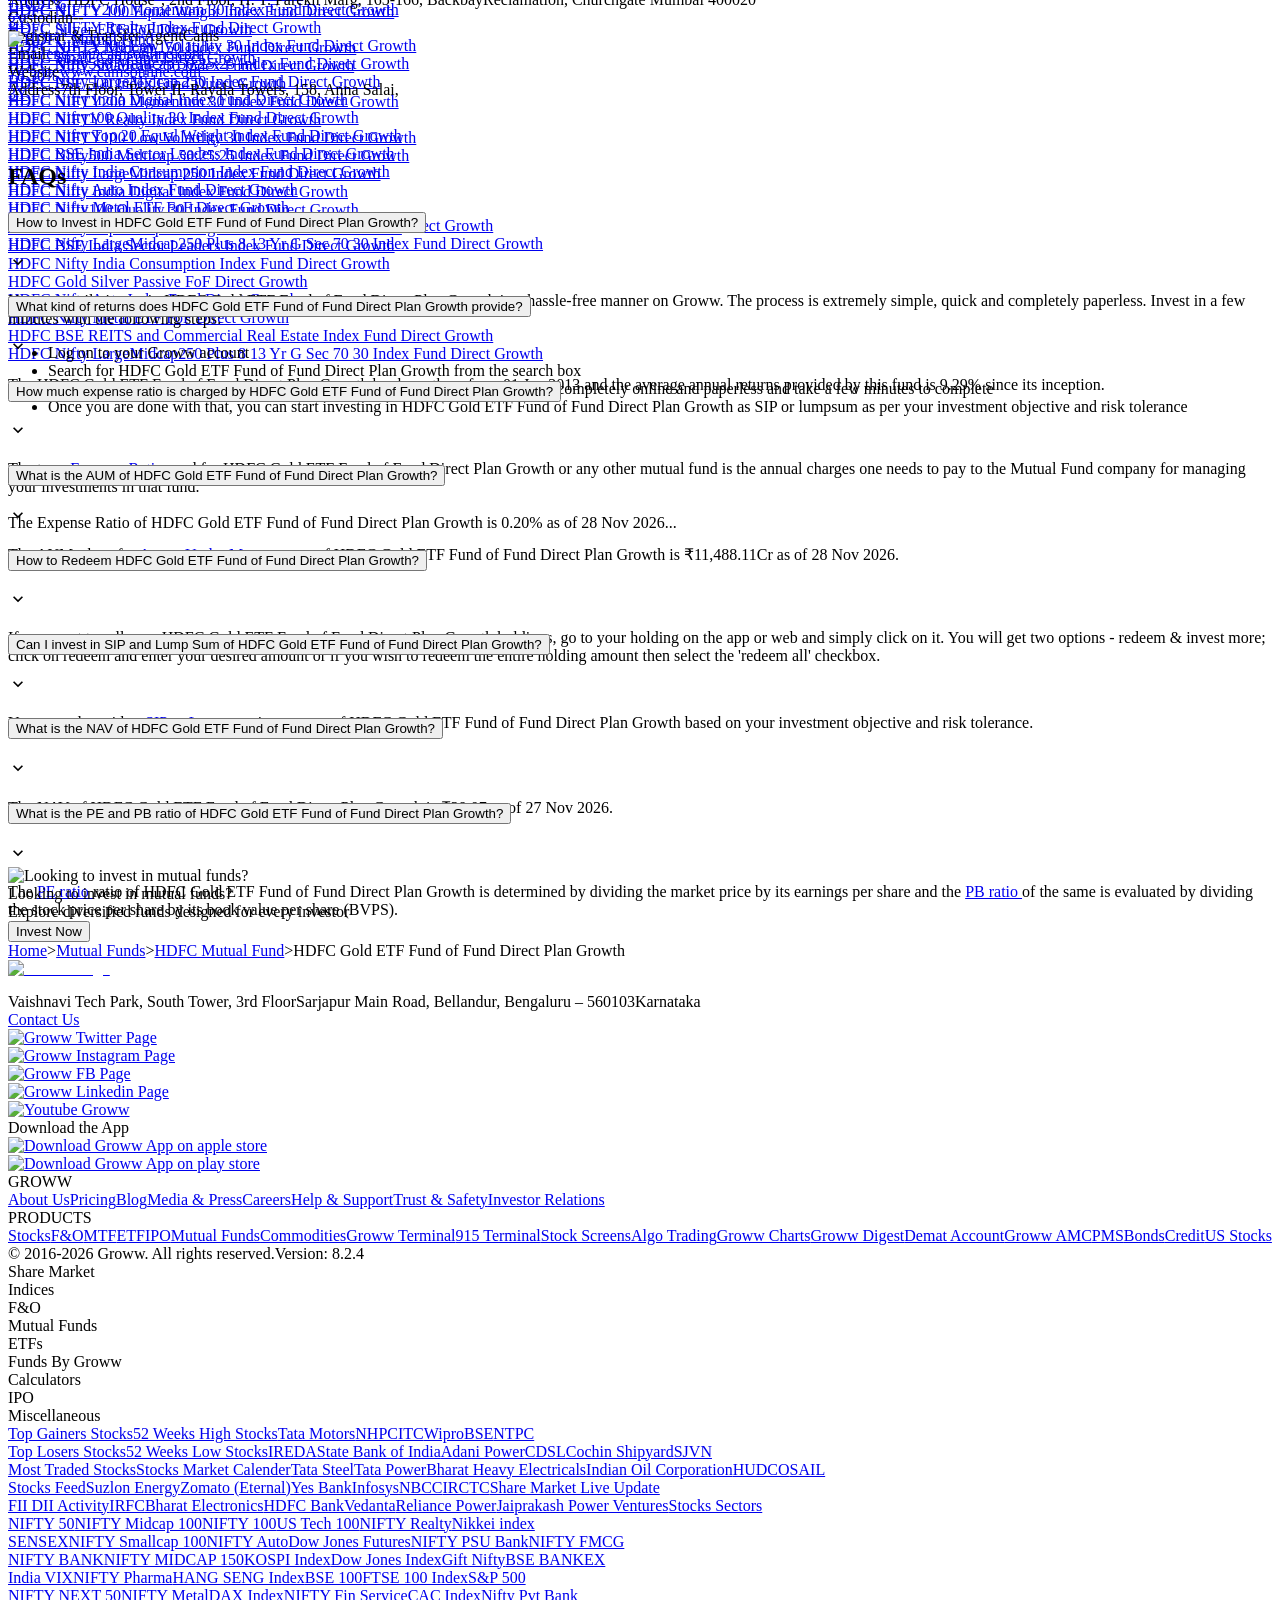
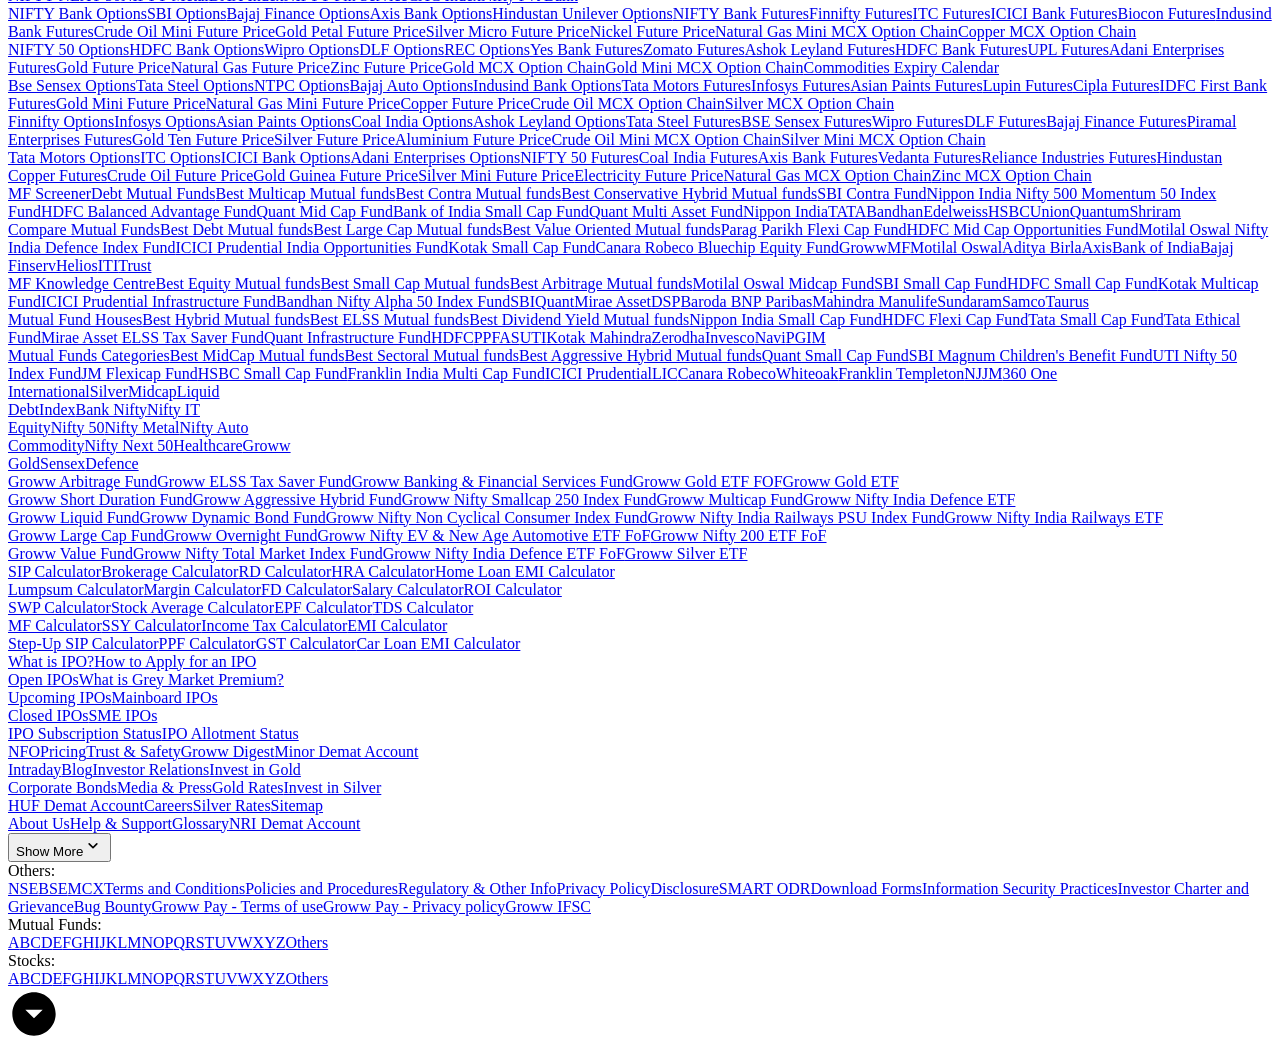
